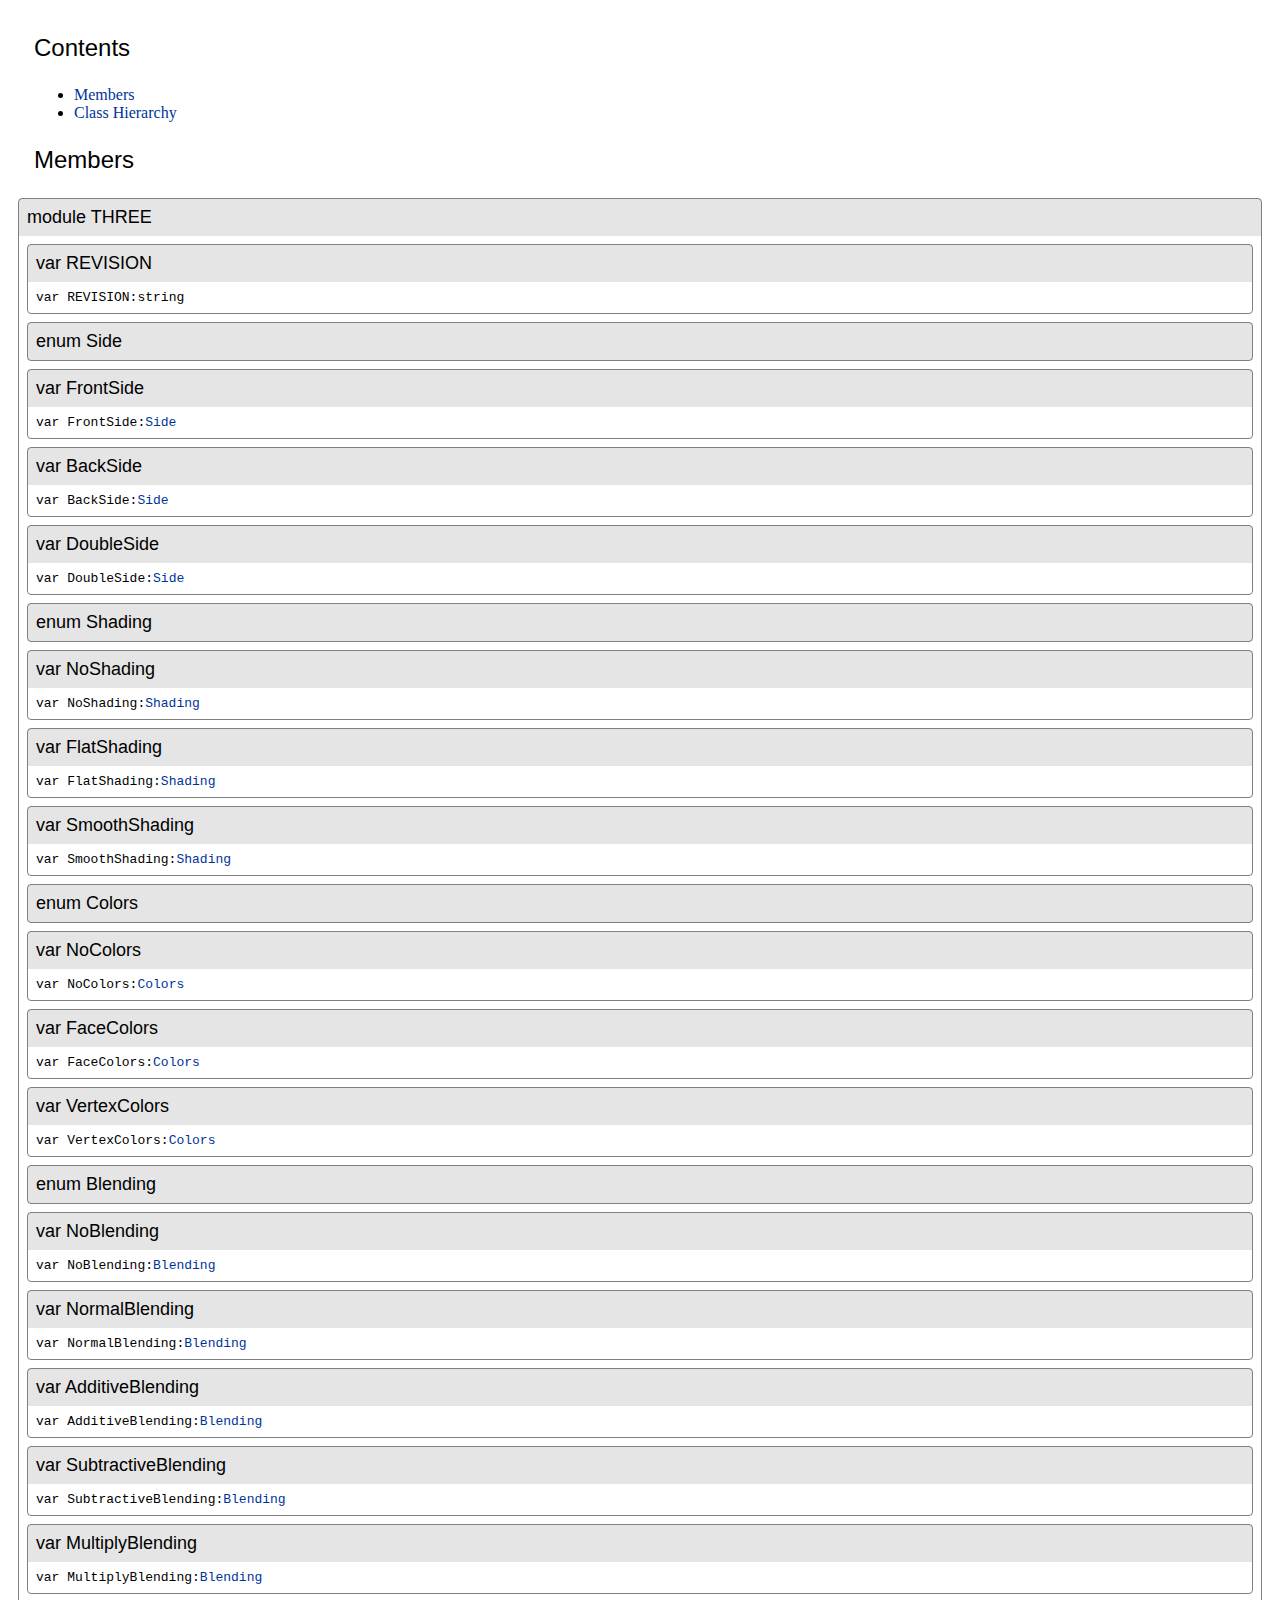
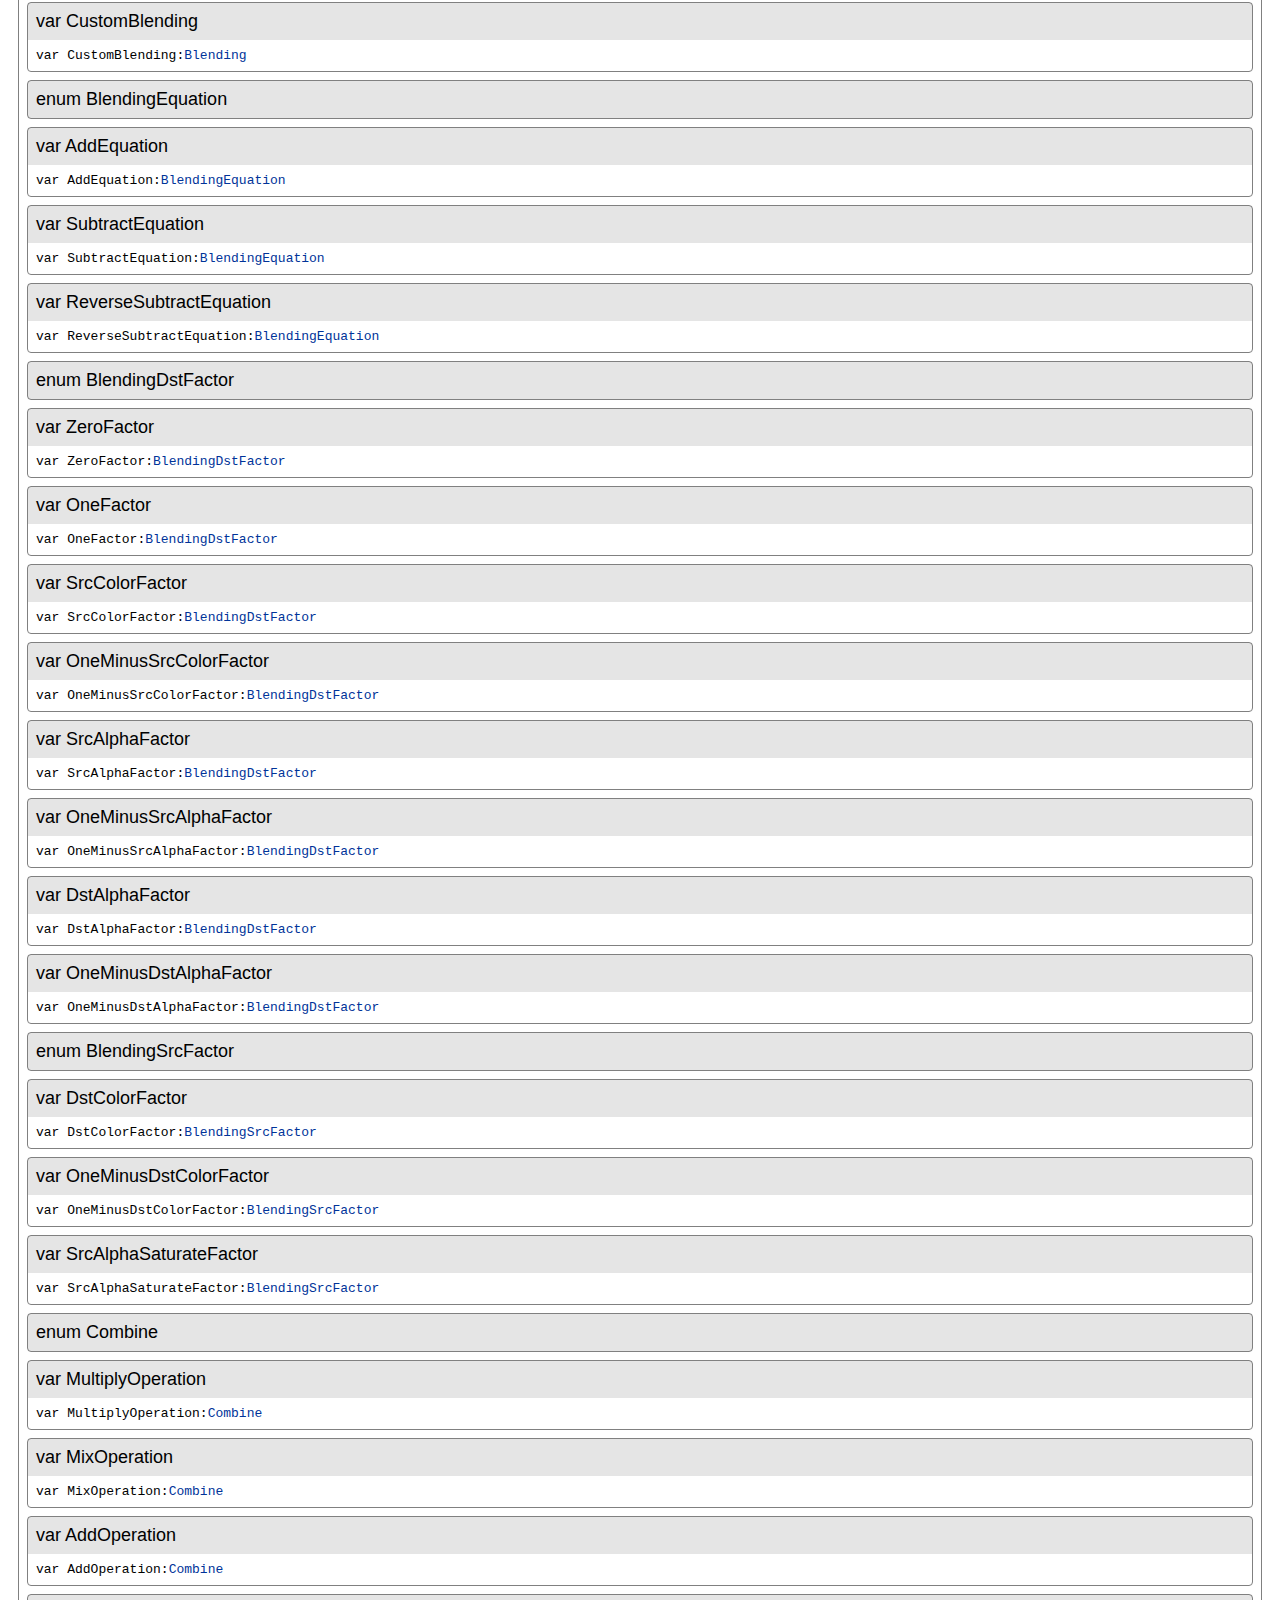
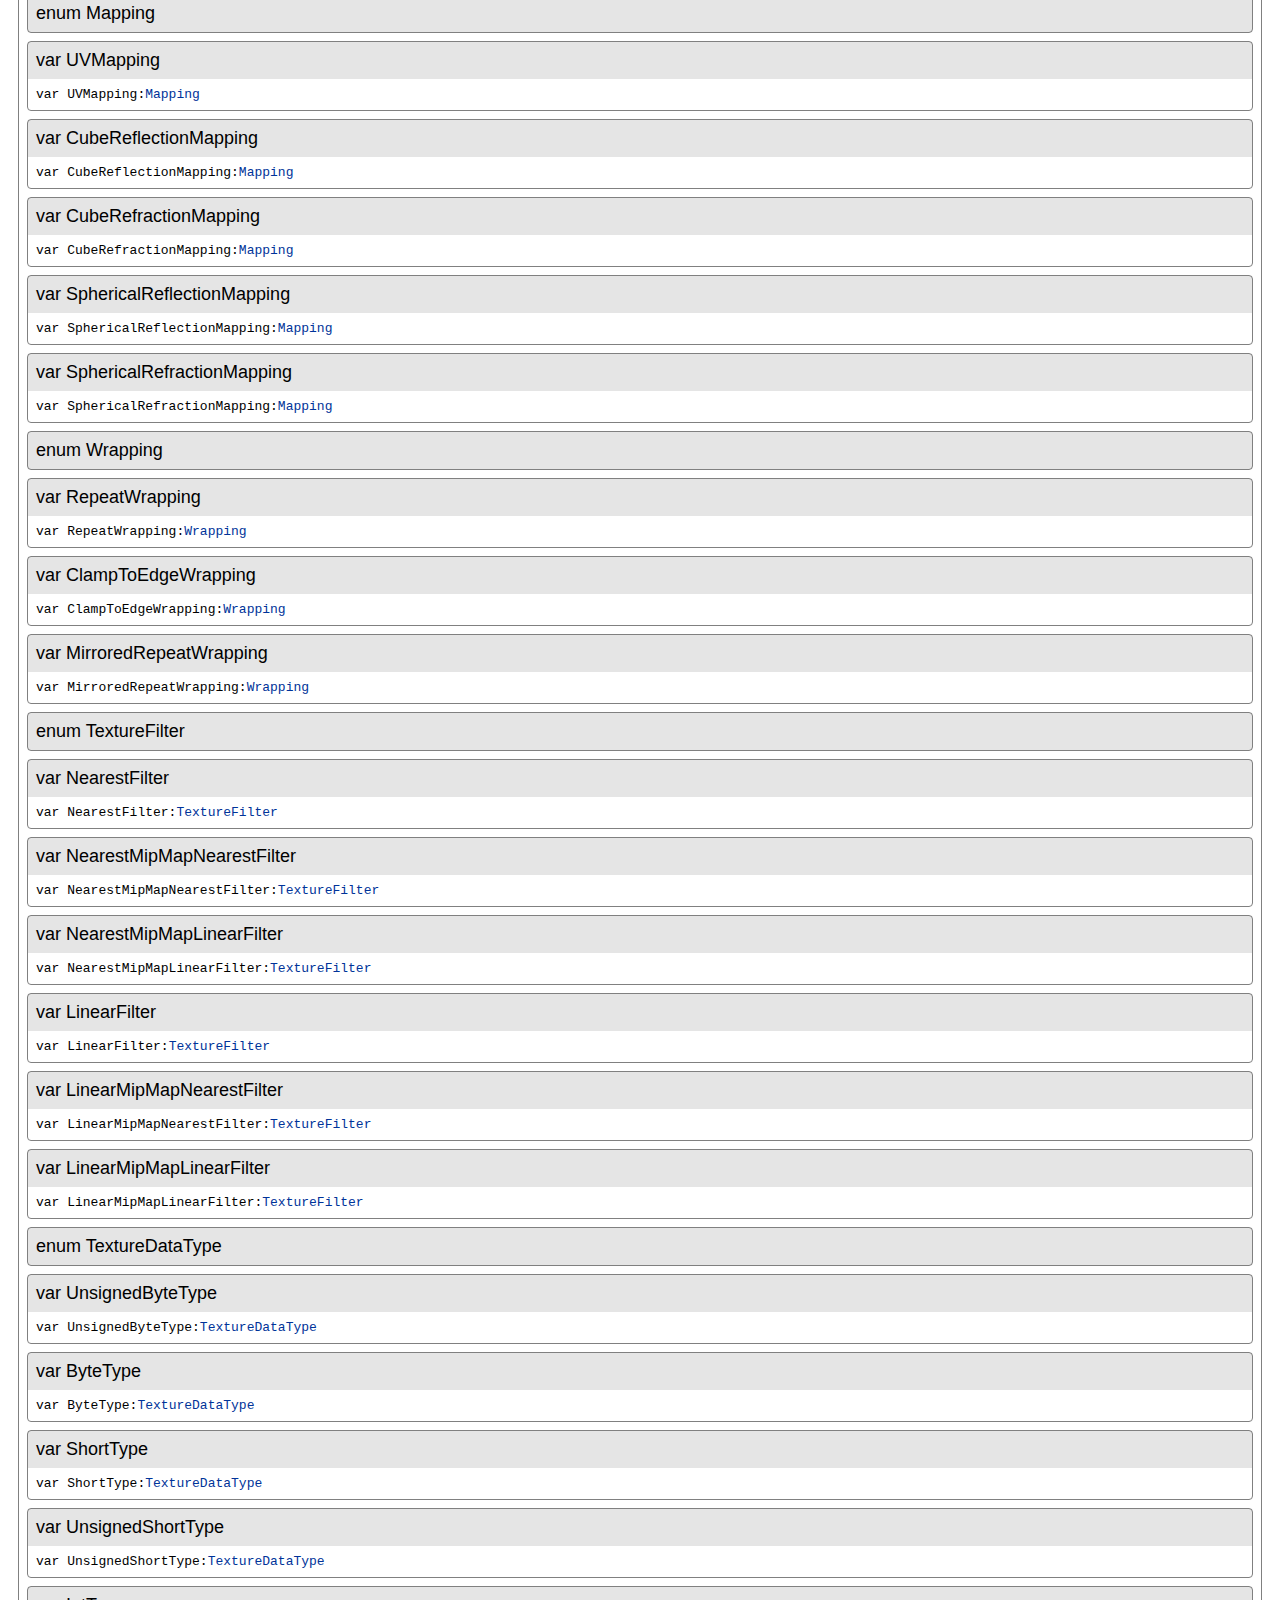
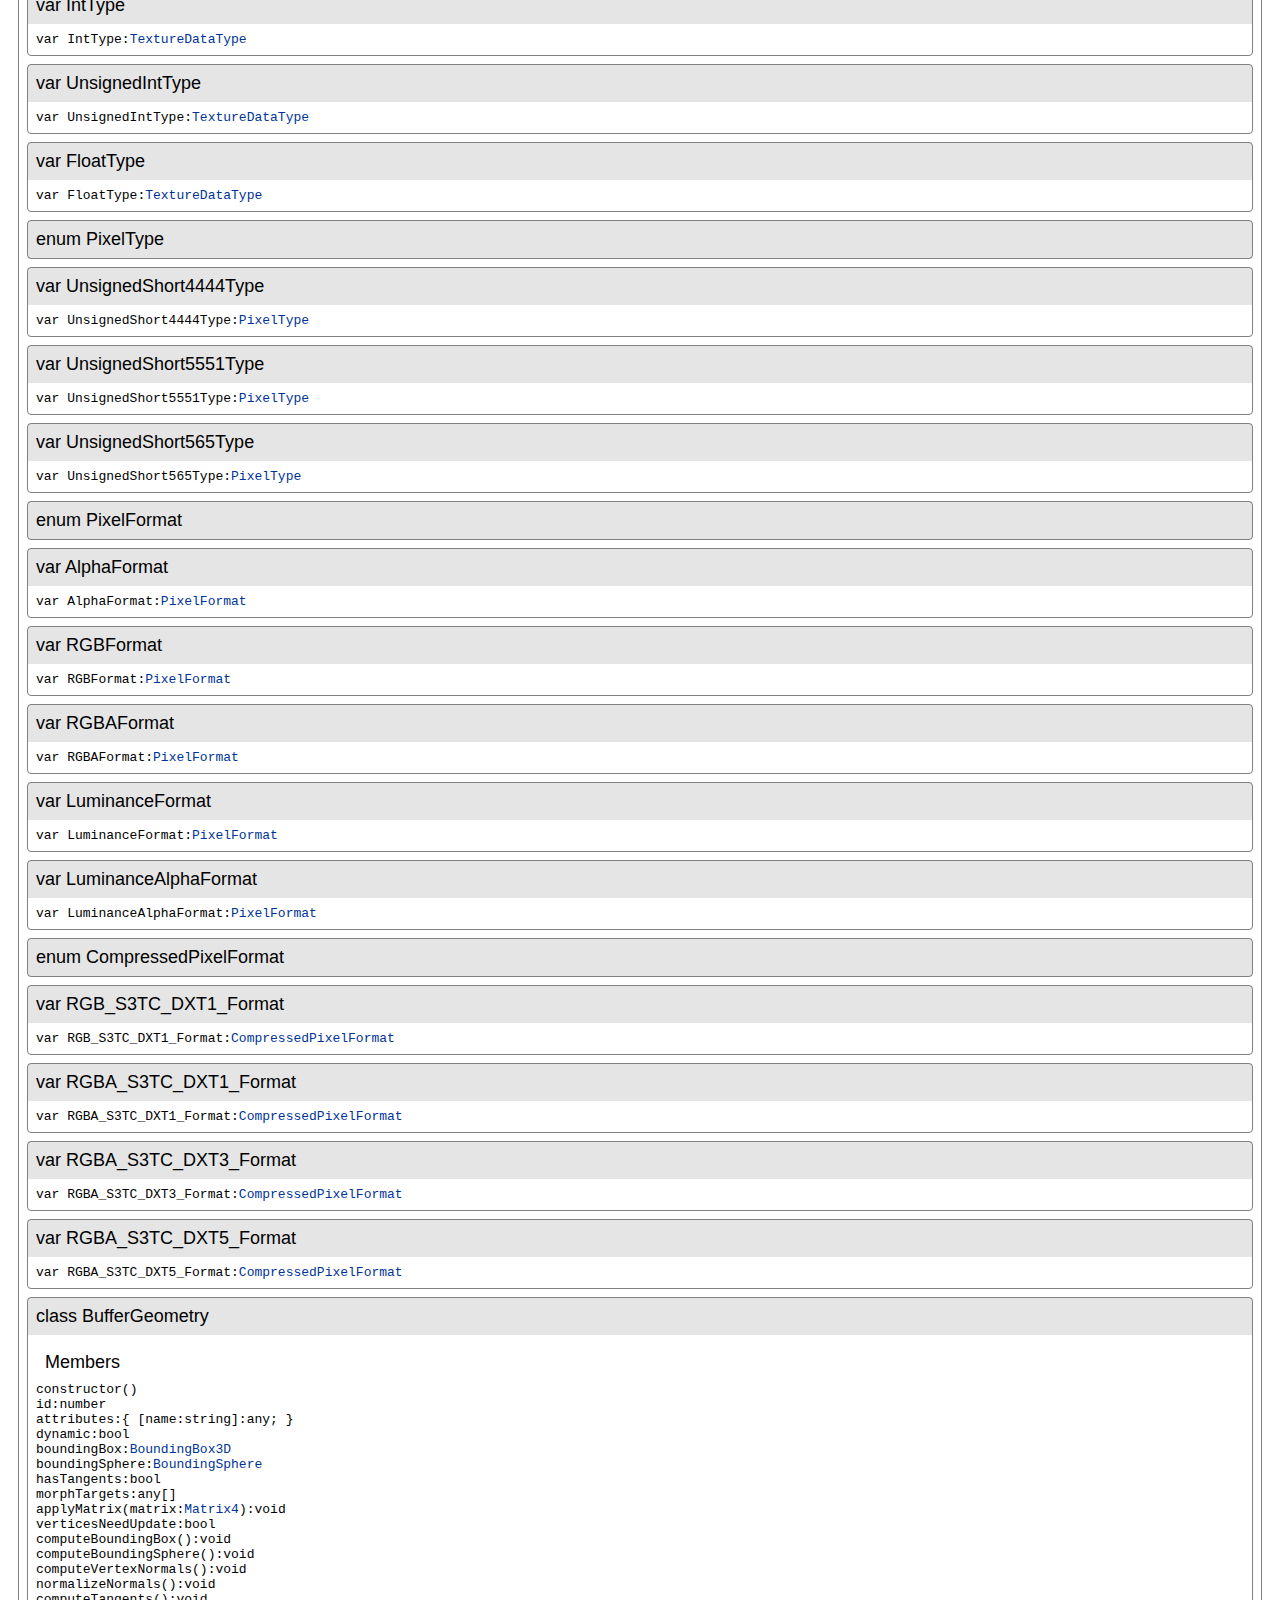
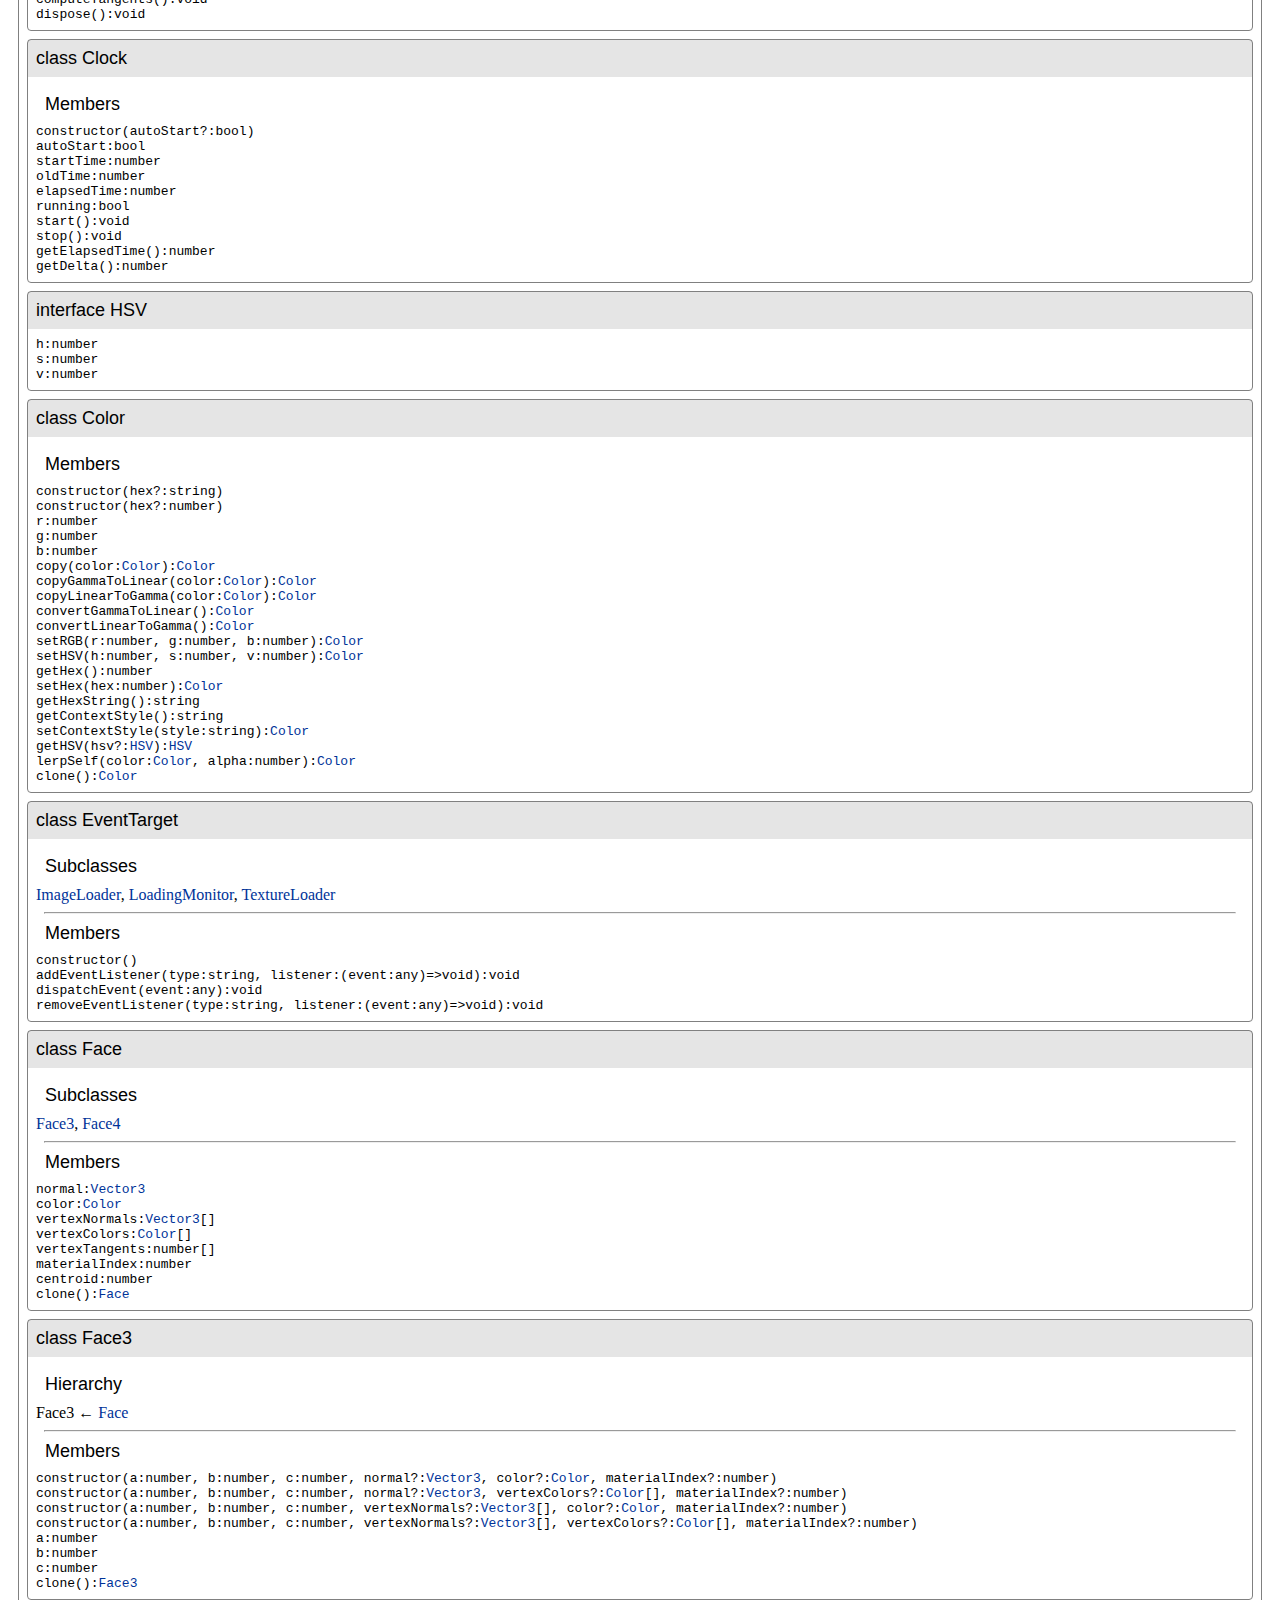
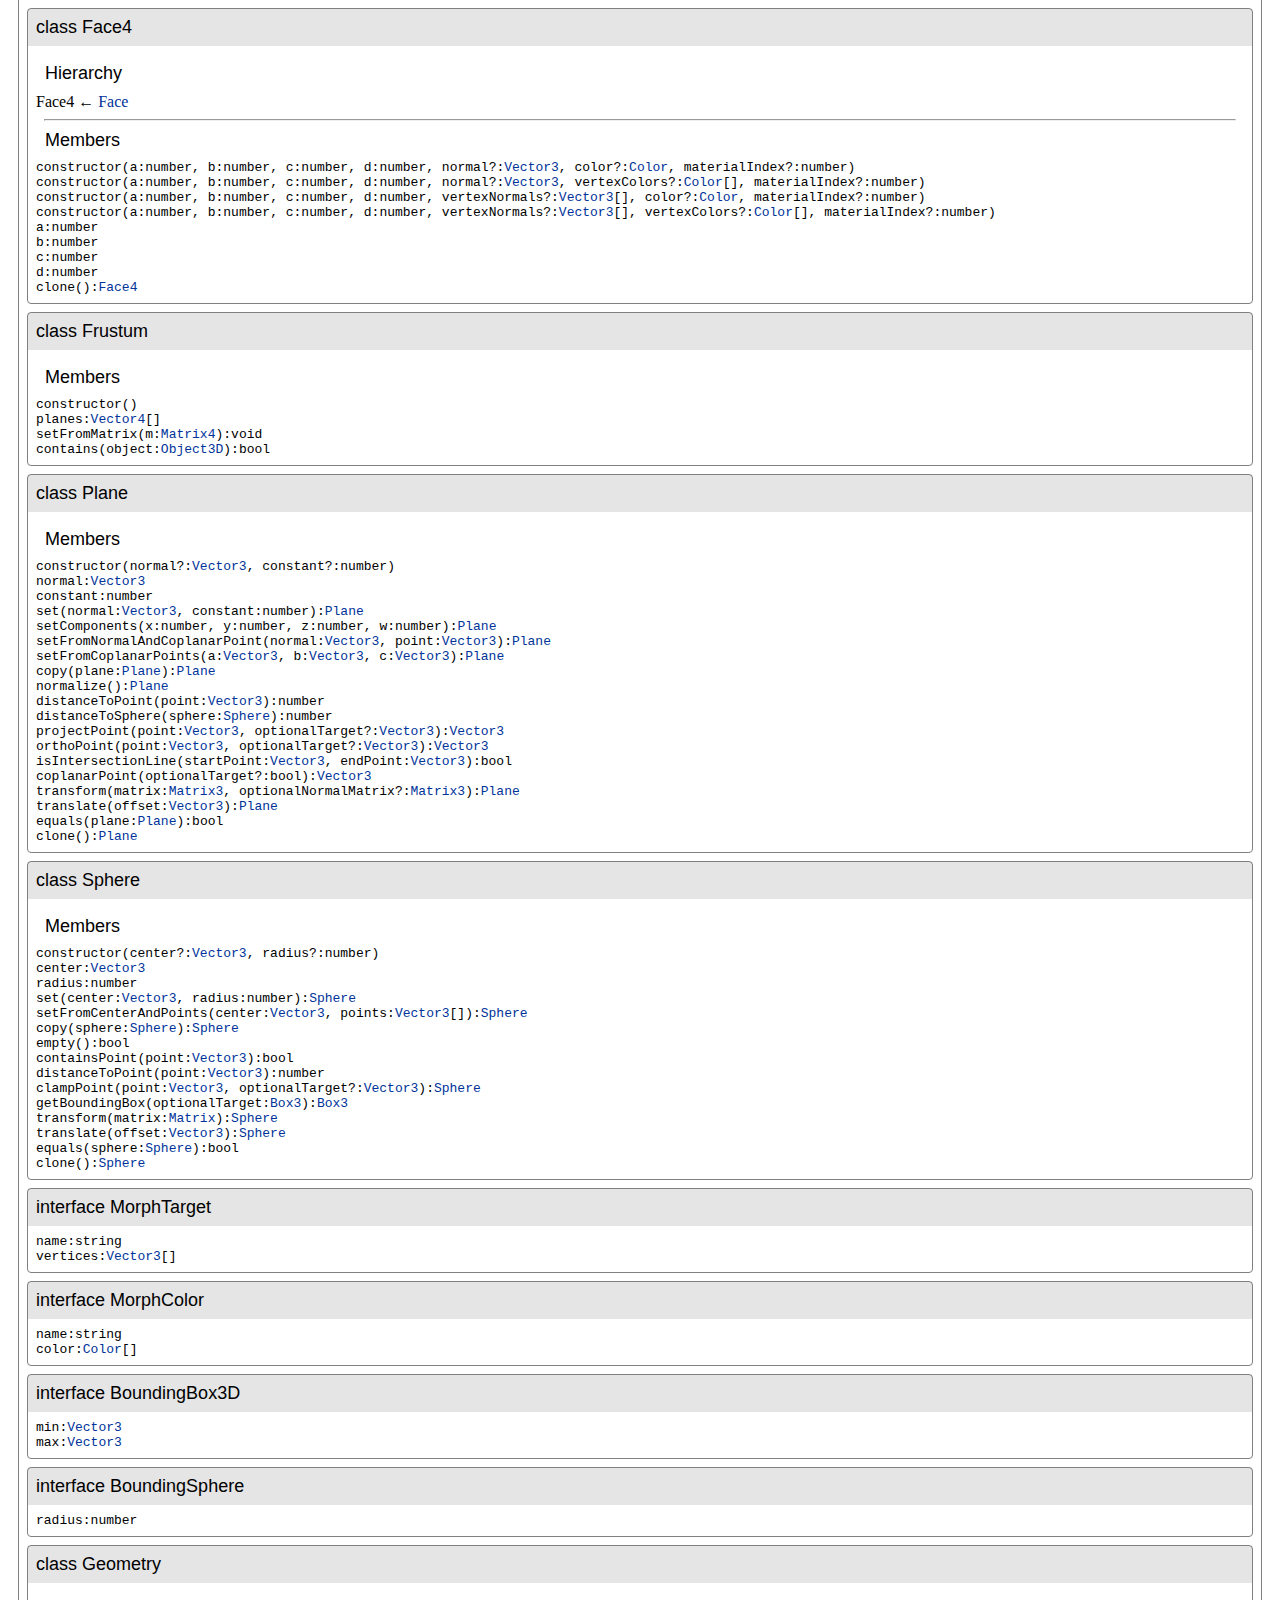
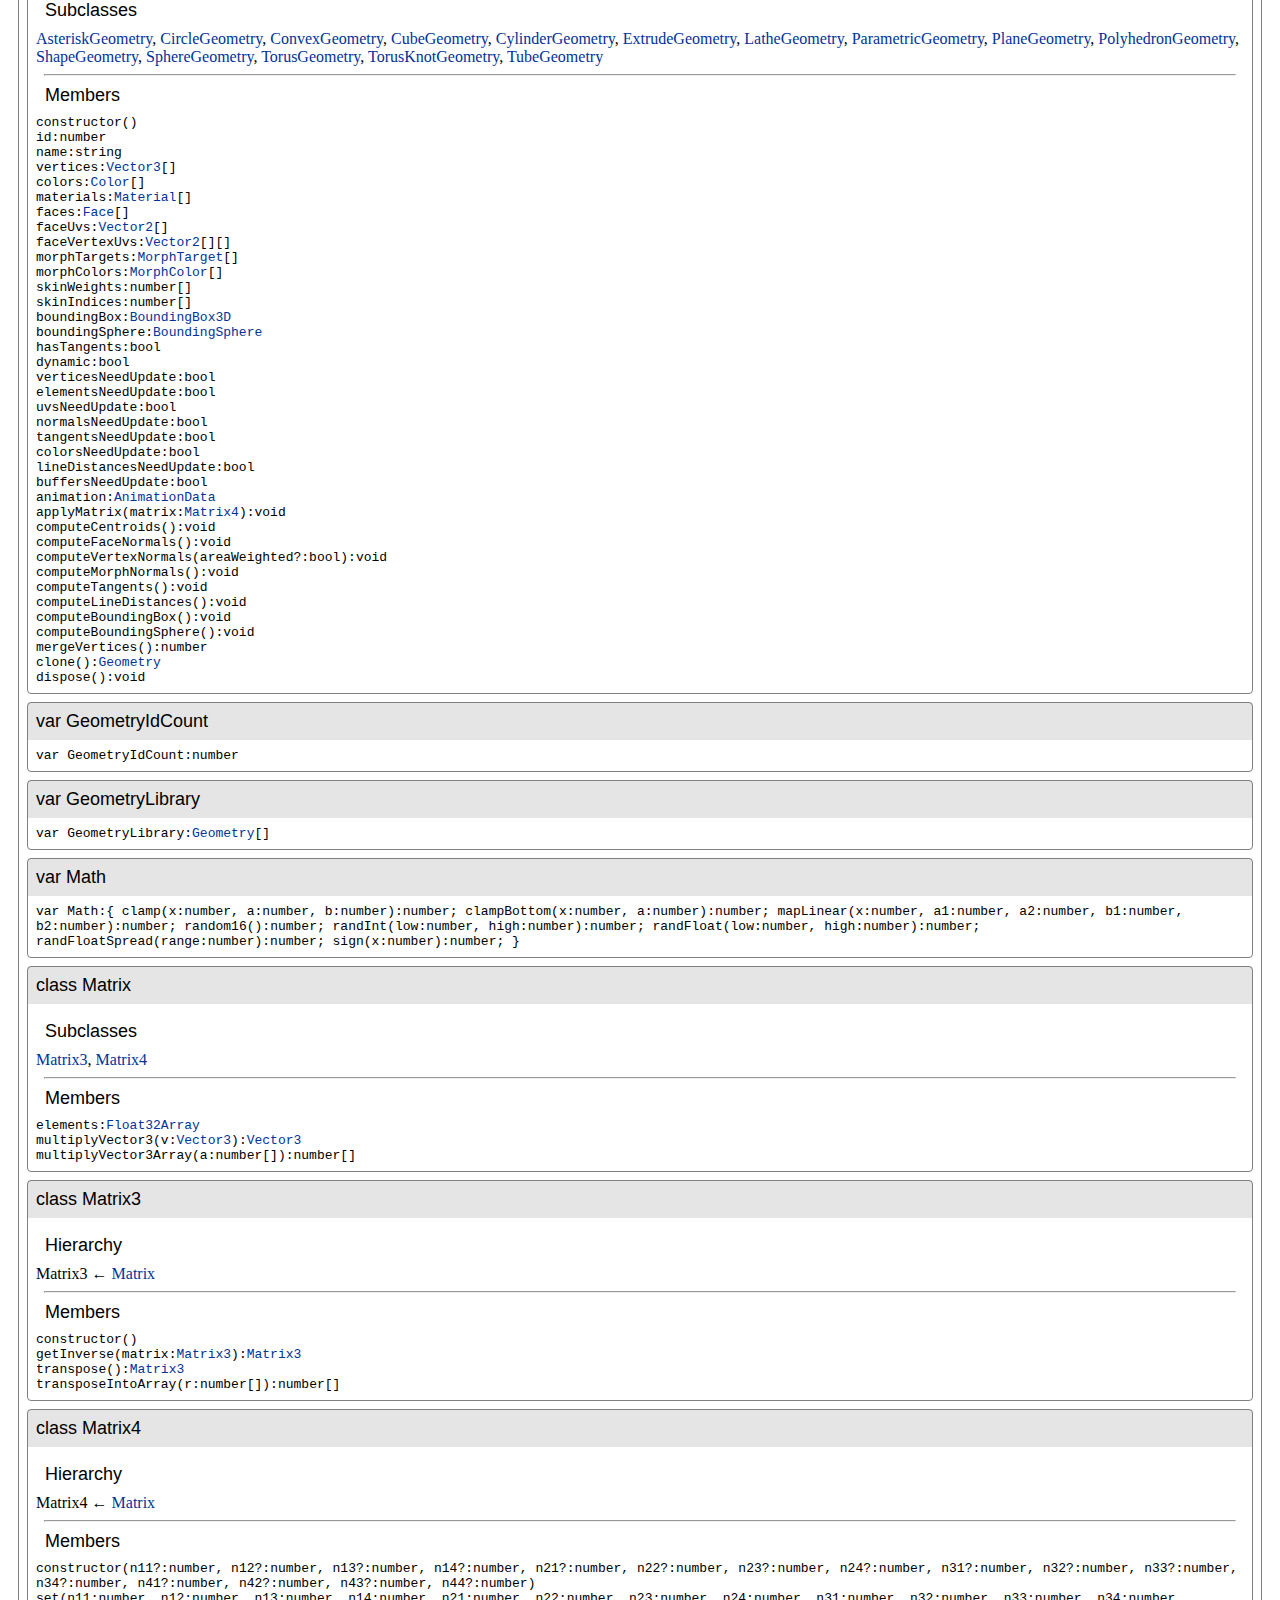
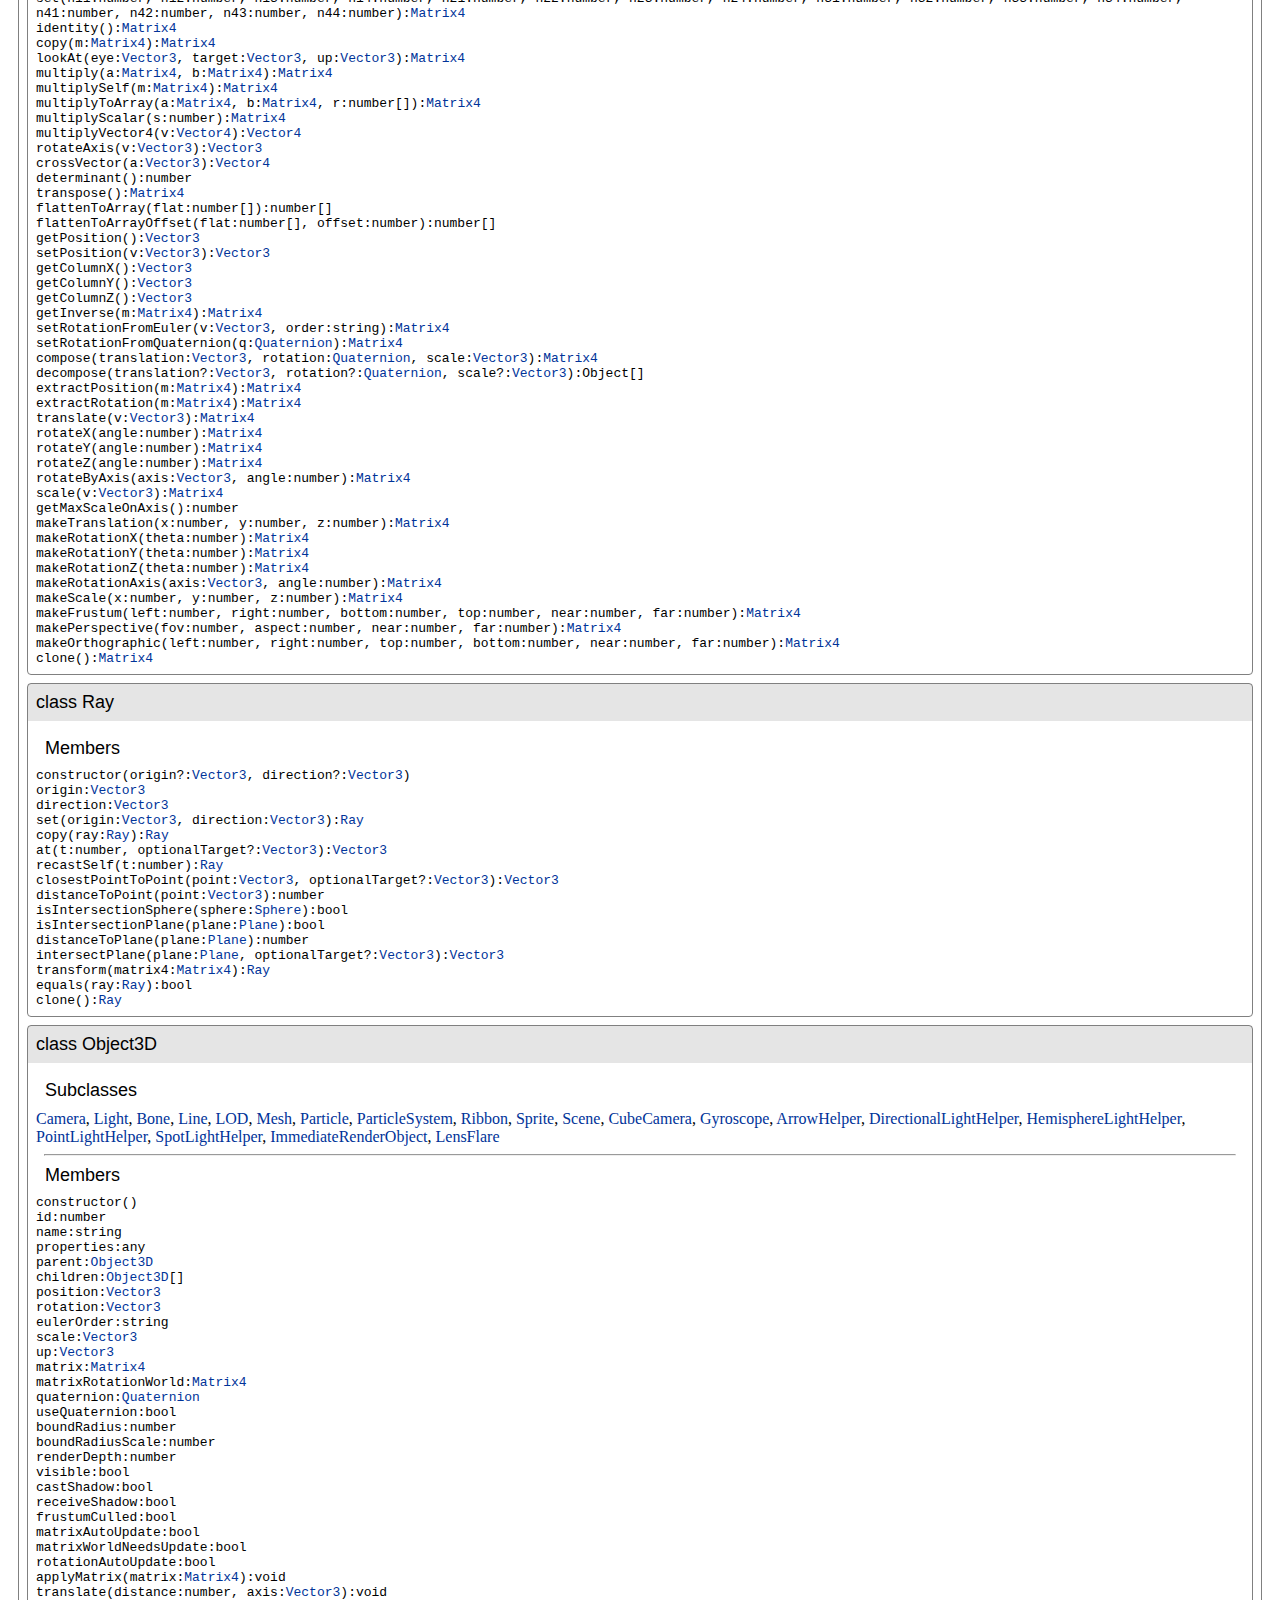
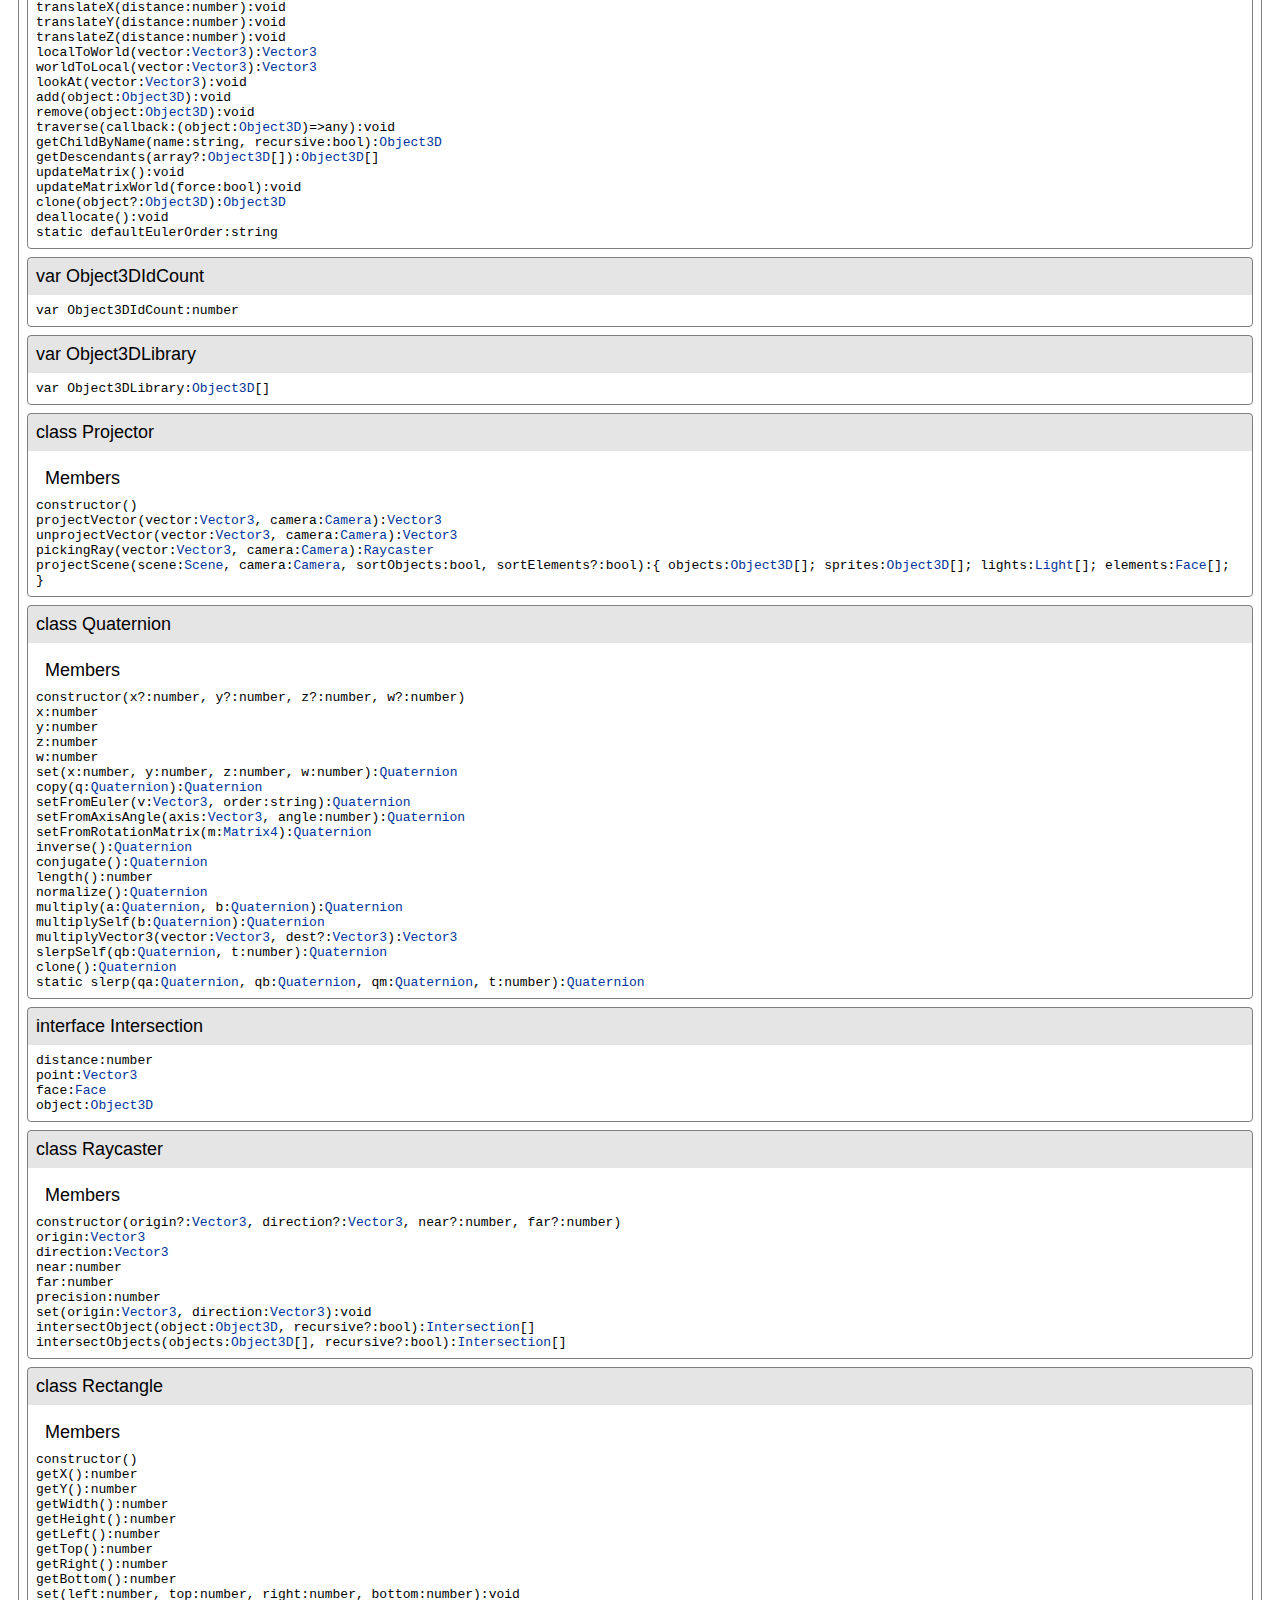
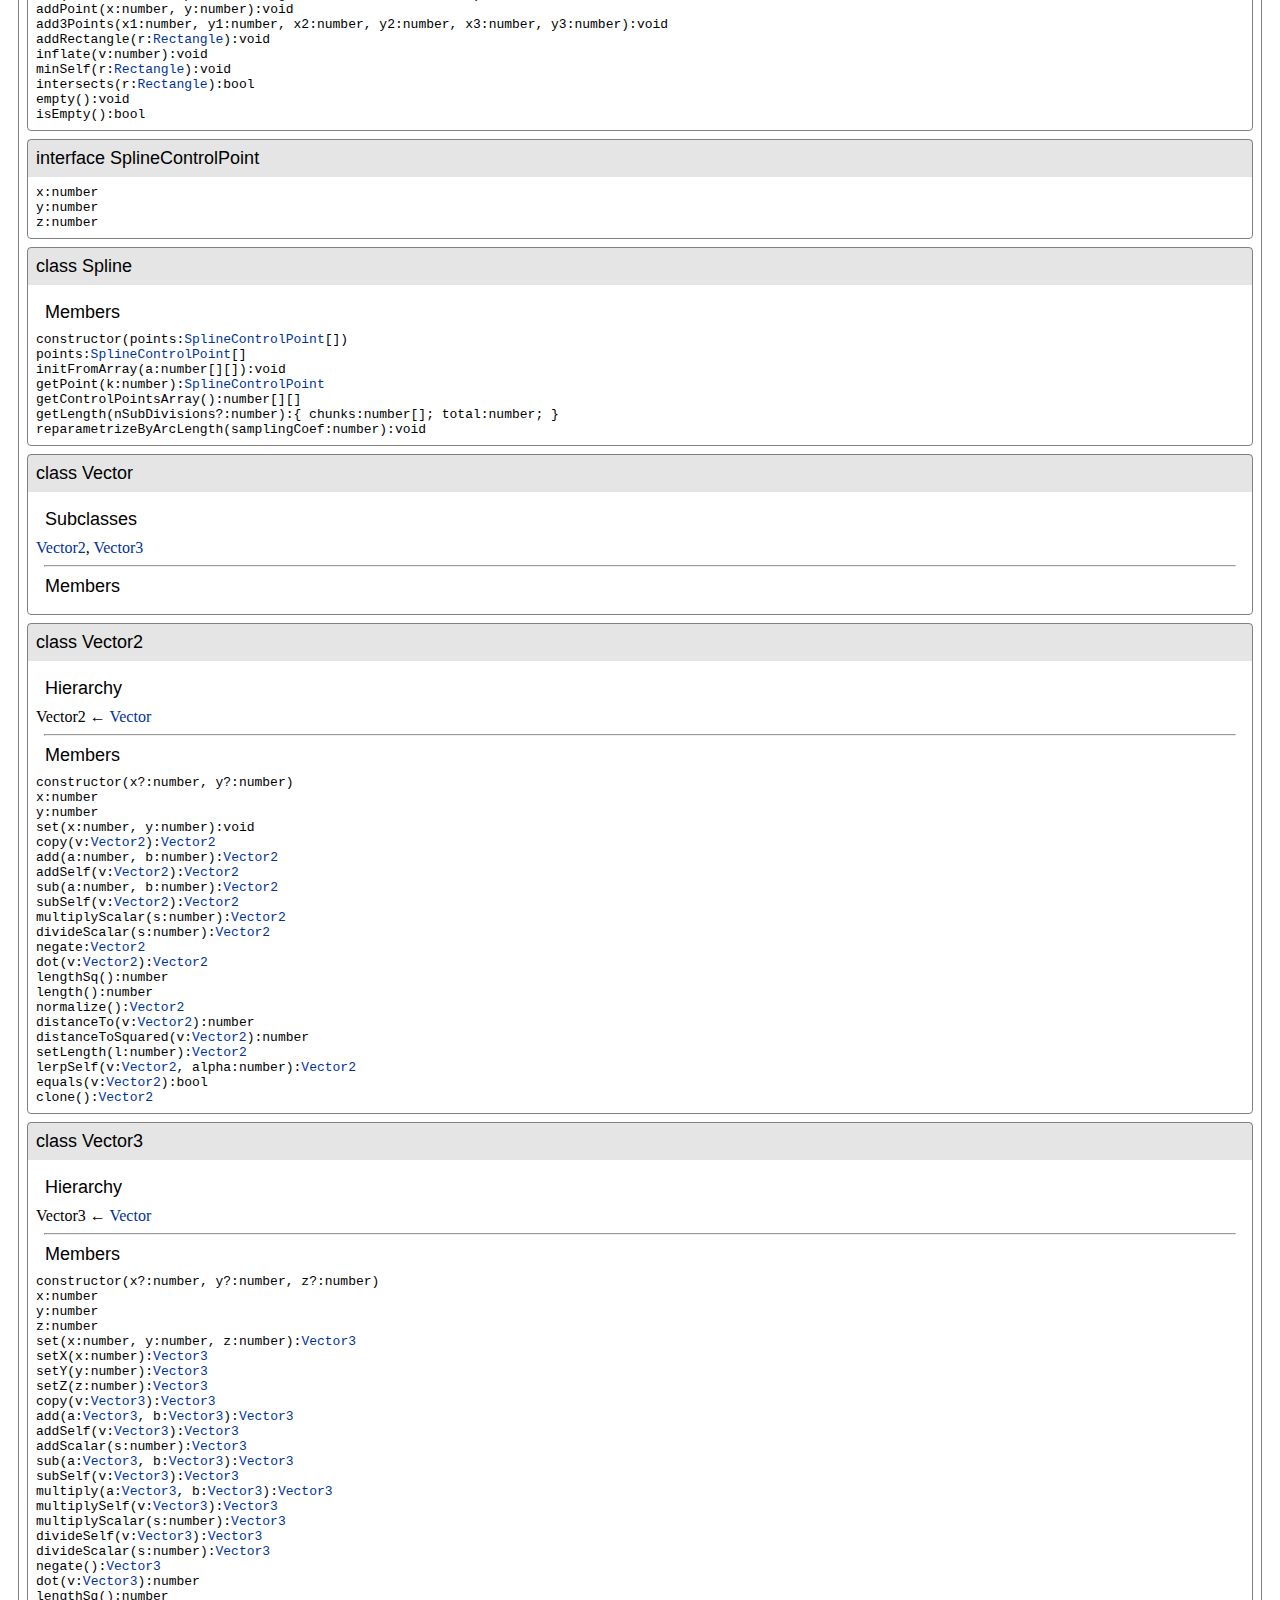
==== three.d.ts.html @ cc97b919 "add three sample docs" ====
<html><head><meta charset="utf-8"><style>*{margin: 0px;padding: 0px;font-size: normal;font-weight: normal;}body{padding: 10px;}input[type=button]{padding: 8px;margin: 4px;}textarea#source{width: 40em;height: 8em;}a{    color:#003399;    text-decoration:none;}a:link {    color:#003399;    text-decoration:none;}a:visited {    color:#003399;    text-decoration:none;}a:hover {    color:#003399;    text-decoration:underline;}a:active {    color:#003399;    text-decoration:underline;}h2{font-family: Segoe UI, Verdana, Arial;font-size: x-large;margin: 1em;}h3{font-family: Segoe UI, Verdana, Arial;font-size: large;margin: 0.5em;}hr{margin: 0.5em;}footer{text-align: center;font-size: small;margin: 1em;}.contents{margin: 1em;margin-left: 4em;}.ts_modulemember{border: solid 1px grey;border-radius: 4px;margin: 8px;}.ts_modulemember_title{font-family: Segoe UI, Verdana, Arial;font-weight: normal;padding: 8px;margin: 0px;font-size: large;background: rgba(0, 0, 0, 0.1);}.ts_modulemember_content{padding: 8px;}.ts_modulemember_description{padding: 8px;padding-left: 64px;}.ts_hierarchey{margin-left: 0.2em;margin-left: 2em;}.ts_module{}.ts_module_title{}.ts_class{}.ts_enum{}.ts_var{}.ts_var_title{}.ts_enum_title{}.ts_interface{}.ts_class_title{}.ts_interface_title{}.ts_code{font-family: monospace;font-size: normal;}.ts_method{}.ts_constructor{}</style></head><body><h2>Contents</h2><ul class="contents"><li><a href="#members">Members</a></li><li><a href="#hierarchy">Class Hierarchy</a></li></ul><a name="members"></a><h2>Members</h2><section class="ts_modulemember ts_module"><h1 class="ts_modulemember_title ts_module_title">module THREE</h1><section><section class="ts_modulemember ts_var"><h1 class="ts_modulemember_title ts_var_title">var REVISION</h1><section class="ts_modulemember_content"><span class="ts_code">var REVISION:<span>string</span></span></section></section><section class="ts_modulemember ts_enum"><a name="THREE.Side"></a><h1 class="ts_modulemember_title ts_enum_title">enum Side</h1></section><section class="ts_modulemember ts_var"><h1 class="ts_modulemember_title ts_var_title">var FrontSide</h1><section class="ts_modulemember_content"><span class="ts_code">var FrontSide:<a href="#THREE.Side">Side</a></span></section></section><section class="ts_modulemember ts_var"><h1 class="ts_modulemember_title ts_var_title">var BackSide</h1><section class="ts_modulemember_content"><span class="ts_code">var BackSide:<a href="#THREE.Side">Side</a></span></section></section><section class="ts_modulemember ts_var"><h1 class="ts_modulemember_title ts_var_title">var DoubleSide</h1><section class="ts_modulemember_content"><span class="ts_code">var DoubleSide:<a href="#THREE.Side">Side</a></span></section></section><section class="ts_modulemember ts_enum"><a name="THREE.Shading"></a><h1 class="ts_modulemember_title ts_enum_title">enum Shading</h1></section><section class="ts_modulemember ts_var"><h1 class="ts_modulemember_title ts_var_title">var NoShading</h1><section class="ts_modulemember_content"><span class="ts_code">var NoShading:<a href="#THREE.Shading">Shading</a></span></section></section><section class="ts_modulemember ts_var"><h1 class="ts_modulemember_title ts_var_title">var FlatShading</h1><section class="ts_modulemember_content"><span class="ts_code">var FlatShading:<a href="#THREE.Shading">Shading</a></span></section></section><section class="ts_modulemember ts_var"><h1 class="ts_modulemember_title ts_var_title">var SmoothShading</h1><section class="ts_modulemember_content"><span class="ts_code">var SmoothShading:<a href="#THREE.Shading">Shading</a></span></section></section><section class="ts_modulemember ts_enum"><a name="THREE.Colors"></a><h1 class="ts_modulemember_title ts_enum_title">enum Colors</h1></section><section class="ts_modulemember ts_var"><h1 class="ts_modulemember_title ts_var_title">var NoColors</h1><section class="ts_modulemember_content"><span class="ts_code">var NoColors:<a href="#THREE.Colors">Colors</a></span></section></section><section class="ts_modulemember ts_var"><h1 class="ts_modulemember_title ts_var_title">var FaceColors</h1><section class="ts_modulemember_content"><span class="ts_code">var FaceColors:<a href="#THREE.Colors">Colors</a></span></section></section><section class="ts_modulemember ts_var"><h1 class="ts_modulemember_title ts_var_title">var VertexColors</h1><section class="ts_modulemember_content"><span class="ts_code">var VertexColors:<a href="#THREE.Colors">Colors</a></span></section></section><section class="ts_modulemember ts_enum"><a name="THREE.Blending"></a><h1 class="ts_modulemember_title ts_enum_title">enum Blending</h1></section><section class="ts_modulemember ts_var"><h1 class="ts_modulemember_title ts_var_title">var NoBlending</h1><section class="ts_modulemember_content"><span class="ts_code">var NoBlending:<a href="#THREE.Blending">Blending</a></span></section></section><section class="ts_modulemember ts_var"><h1 class="ts_modulemember_title ts_var_title">var NormalBlending</h1><section class="ts_modulemember_content"><span class="ts_code">var NormalBlending:<a href="#THREE.Blending">Blending</a></span></section></section><section class="ts_modulemember ts_var"><h1 class="ts_modulemember_title ts_var_title">var AdditiveBlending</h1><section class="ts_modulemember_content"><span class="ts_code">var AdditiveBlending:<a href="#THREE.Blending">Blending</a></span></section></section><section class="ts_modulemember ts_var"><h1 class="ts_modulemember_title ts_var_title">var SubtractiveBlending</h1><section class="ts_modulemember_content"><span class="ts_code">var SubtractiveBlending:<a href="#THREE.Blending">Blending</a></span></section></section><section class="ts_modulemember ts_var"><h1 class="ts_modulemember_title ts_var_title">var MultiplyBlending</h1><section class="ts_modulemember_content"><span class="ts_code">var MultiplyBlending:<a href="#THREE.Blending">Blending</a></span></section></section><section class="ts_modulemember ts_var"><h1 class="ts_modulemember_title ts_var_title">var CustomBlending</h1><section class="ts_modulemember_content"><span class="ts_code">var CustomBlending:<a href="#THREE.Blending">Blending</a></span></section></section><section class="ts_modulemember ts_enum"><a name="THREE.BlendingEquation"></a><h1 class="ts_modulemember_title ts_enum_title">enum BlendingEquation</h1></section><section class="ts_modulemember ts_var"><h1 class="ts_modulemember_title ts_var_title">var AddEquation</h1><section class="ts_modulemember_content"><span class="ts_code">var AddEquation:<a href="#THREE.BlendingEquation">BlendingEquation</a></span></section></section><section class="ts_modulemember ts_var"><h1 class="ts_modulemember_title ts_var_title">var SubtractEquation</h1><section class="ts_modulemember_content"><span class="ts_code">var SubtractEquation:<a href="#THREE.BlendingEquation">BlendingEquation</a></span></section></section><section class="ts_modulemember ts_var"><h1 class="ts_modulemember_title ts_var_title">var ReverseSubtractEquation</h1><section class="ts_modulemember_content"><span class="ts_code">var ReverseSubtractEquation:<a href="#THREE.BlendingEquation">BlendingEquation</a></span></section></section><section class="ts_modulemember ts_enum"><a name="THREE.BlendingDstFactor"></a><h1 class="ts_modulemember_title ts_enum_title">enum BlendingDstFactor</h1></section><section class="ts_modulemember ts_var"><h1 class="ts_modulemember_title ts_var_title">var ZeroFactor</h1><section class="ts_modulemember_content"><span class="ts_code">var ZeroFactor:<a href="#THREE.BlendingDstFactor">BlendingDstFactor</a></span></section></section><section class="ts_modulemember ts_var"><h1 class="ts_modulemember_title ts_var_title">var OneFactor</h1><section class="ts_modulemember_content"><span class="ts_code">var OneFactor:<a href="#THREE.BlendingDstFactor">BlendingDstFactor</a></span></section></section><section class="ts_modulemember ts_var"><h1 class="ts_modulemember_title ts_var_title">var SrcColorFactor</h1><section class="ts_modulemember_content"><span class="ts_code">var SrcColorFactor:<a href="#THREE.BlendingDstFactor">BlendingDstFactor</a></span></section></section><section class="ts_modulemember ts_var"><h1 class="ts_modulemember_title ts_var_title">var OneMinusSrcColorFactor</h1><section class="ts_modulemember_content"><span class="ts_code">var OneMinusSrcColorFactor:<a href="#THREE.BlendingDstFactor">BlendingDstFactor</a></span></section></section><section class="ts_modulemember ts_var"><h1 class="ts_modulemember_title ts_var_title">var SrcAlphaFactor</h1><section class="ts_modulemember_content"><span class="ts_code">var SrcAlphaFactor:<a href="#THREE.BlendingDstFactor">BlendingDstFactor</a></span></section></section><section class="ts_modulemember ts_var"><h1 class="ts_modulemember_title ts_var_title">var OneMinusSrcAlphaFactor</h1><section class="ts_modulemember_content"><span class="ts_code">var OneMinusSrcAlphaFactor:<a href="#THREE.BlendingDstFactor">BlendingDstFactor</a></span></section></section><section class="ts_modulemember ts_var"><h1 class="ts_modulemember_title ts_var_title">var DstAlphaFactor</h1><section class="ts_modulemember_content"><span class="ts_code">var DstAlphaFactor:<a href="#THREE.BlendingDstFactor">BlendingDstFactor</a></span></section></section><section class="ts_modulemember ts_var"><h1 class="ts_modulemember_title ts_var_title">var OneMinusDstAlphaFactor</h1><section class="ts_modulemember_content"><span class="ts_code">var OneMinusDstAlphaFactor:<a href="#THREE.BlendingDstFactor">BlendingDstFactor</a></span></section></section><section class="ts_modulemember ts_enum"><a name="THREE.BlendingSrcFactor"></a><h1 class="ts_modulemember_title ts_enum_title">enum BlendingSrcFactor</h1></section><section class="ts_modulemember ts_var"><h1 class="ts_modulemember_title ts_var_title">var DstColorFactor</h1><section class="ts_modulemember_content"><span class="ts_code">var DstColorFactor:<a href="#THREE.BlendingSrcFactor">BlendingSrcFactor</a></span></section></section><section class="ts_modulemember ts_var"><h1 class="ts_modulemember_title ts_var_title">var OneMinusDstColorFactor</h1><section class="ts_modulemember_content"><span class="ts_code">var OneMinusDstColorFactor:<a href="#THREE.BlendingSrcFactor">BlendingSrcFactor</a></span></section></section><section class="ts_modulemember ts_var"><h1 class="ts_modulemember_title ts_var_title">var SrcAlphaSaturateFactor</h1><section class="ts_modulemember_content"><span class="ts_code">var SrcAlphaSaturateFactor:<a href="#THREE.BlendingSrcFactor">BlendingSrcFactor</a></span></section></section><section class="ts_modulemember ts_enum"><a name="THREE.Combine"></a><h1 class="ts_modulemember_title ts_enum_title">enum Combine</h1></section><section class="ts_modulemember ts_var"><h1 class="ts_modulemember_title ts_var_title">var MultiplyOperation</h1><section class="ts_modulemember_content"><span class="ts_code">var MultiplyOperation:<a href="#THREE.Combine">Combine</a></span></section></section><section class="ts_modulemember ts_var"><h1 class="ts_modulemember_title ts_var_title">var MixOperation</h1><section class="ts_modulemember_content"><span class="ts_code">var MixOperation:<a href="#THREE.Combine">Combine</a></span></section></section><section class="ts_modulemember ts_var"><h1 class="ts_modulemember_title ts_var_title">var AddOperation</h1><section class="ts_modulemember_content"><span class="ts_code">var AddOperation:<a href="#THREE.Combine">Combine</a></span></section></section><section class="ts_modulemember ts_enum"><a name="THREE.Mapping"></a><h1 class="ts_modulemember_title ts_enum_title">enum Mapping</h1></section><section class="ts_modulemember ts_var"><h1 class="ts_modulemember_title ts_var_title">var UVMapping</h1><section class="ts_modulemember_content"><span class="ts_code">var UVMapping:<a href="#THREE.Mapping">Mapping</a></span></section></section><section class="ts_modulemember ts_var"><h1 class="ts_modulemember_title ts_var_title">var CubeReflectionMapping</h1><section class="ts_modulemember_content"><span class="ts_code">var CubeReflectionMapping:<a href="#THREE.Mapping">Mapping</a></span></section></section><section class="ts_modulemember ts_var"><h1 class="ts_modulemember_title ts_var_title">var CubeRefractionMapping</h1><section class="ts_modulemember_content"><span class="ts_code">var CubeRefractionMapping:<a href="#THREE.Mapping">Mapping</a></span></section></section><section class="ts_modulemember ts_var"><h1 class="ts_modulemember_title ts_var_title">var SphericalReflectionMapping</h1><section class="ts_modulemember_content"><span class="ts_code">var SphericalReflectionMapping:<a href="#THREE.Mapping">Mapping</a></span></section></section><section class="ts_modulemember ts_var"><h1 class="ts_modulemember_title ts_var_title">var SphericalRefractionMapping</h1><section class="ts_modulemember_content"><span class="ts_code">var SphericalRefractionMapping:<a href="#THREE.Mapping">Mapping</a></span></section></section><section class="ts_modulemember ts_enum"><a name="THREE.Wrapping"></a><h1 class="ts_modulemember_title ts_enum_title">enum Wrapping</h1></section><section class="ts_modulemember ts_var"><h1 class="ts_modulemember_title ts_var_title">var RepeatWrapping</h1><section class="ts_modulemember_content"><span class="ts_code">var RepeatWrapping:<a href="#THREE.Wrapping">Wrapping</a></span></section></section><section class="ts_modulemember ts_var"><h1 class="ts_modulemember_title ts_var_title">var ClampToEdgeWrapping</h1><section class="ts_modulemember_content"><span class="ts_code">var ClampToEdgeWrapping:<a href="#THREE.Wrapping">Wrapping</a></span></section></section><section class="ts_modulemember ts_var"><h1 class="ts_modulemember_title ts_var_title">var MirroredRepeatWrapping</h1><section class="ts_modulemember_content"><span class="ts_code">var MirroredRepeatWrapping:<a href="#THREE.Wrapping">Wrapping</a></span></section></section><section class="ts_modulemember ts_enum"><a name="THREE.TextureFilter"></a><h1 class="ts_modulemember_title ts_enum_title">enum TextureFilter</h1></section><section class="ts_modulemember ts_var"><h1 class="ts_modulemember_title ts_var_title">var NearestFilter</h1><section class="ts_modulemember_content"><span class="ts_code">var NearestFilter:<a href="#THREE.TextureFilter">TextureFilter</a></span></section></section><section class="ts_modulemember ts_var"><h1 class="ts_modulemember_title ts_var_title">var NearestMipMapNearestFilter</h1><section class="ts_modulemember_content"><span class="ts_code">var NearestMipMapNearestFilter:<a href="#THREE.TextureFilter">TextureFilter</a></span></section></section><section class="ts_modulemember ts_var"><h1 class="ts_modulemember_title ts_var_title">var NearestMipMapLinearFilter</h1><section class="ts_modulemember_content"><span class="ts_code">var NearestMipMapLinearFilter:<a href="#THREE.TextureFilter">TextureFilter</a></span></section></section><section class="ts_modulemember ts_var"><h1 class="ts_modulemember_title ts_var_title">var LinearFilter</h1><section class="ts_modulemember_content"><span class="ts_code">var LinearFilter:<a href="#THREE.TextureFilter">TextureFilter</a></span></section></section><section class="ts_modulemember ts_var"><h1 class="ts_modulemember_title ts_var_title">var LinearMipMapNearestFilter</h1><section class="ts_modulemember_content"><span class="ts_code">var LinearMipMapNearestFilter:<a href="#THREE.TextureFilter">TextureFilter</a></span></section></section><section class="ts_modulemember ts_var"><h1 class="ts_modulemember_title ts_var_title">var LinearMipMapLinearFilter</h1><section class="ts_modulemember_content"><span class="ts_code">var LinearMipMapLinearFilter:<a href="#THREE.TextureFilter">TextureFilter</a></span></section></section><section class="ts_modulemember ts_enum"><a name="THREE.TextureDataType"></a><h1 class="ts_modulemember_title ts_enum_title">enum TextureDataType</h1></section><section class="ts_modulemember ts_var"><h1 class="ts_modulemember_title ts_var_title">var UnsignedByteType</h1><section class="ts_modulemember_content"><span class="ts_code">var UnsignedByteType:<a href="#THREE.TextureDataType">TextureDataType</a></span></section></section><section class="ts_modulemember ts_var"><h1 class="ts_modulemember_title ts_var_title">var ByteType</h1><section class="ts_modulemember_content"><span class="ts_code">var ByteType:<a href="#THREE.TextureDataType">TextureDataType</a></span></section></section><section class="ts_modulemember ts_var"><h1 class="ts_modulemember_title ts_var_title">var ShortType</h1><section class="ts_modulemember_content"><span class="ts_code">var ShortType:<a href="#THREE.TextureDataType">TextureDataType</a></span></section></section><section class="ts_modulemember ts_var"><h1 class="ts_modulemember_title ts_var_title">var UnsignedShortType</h1><section class="ts_modulemember_content"><span class="ts_code">var UnsignedShortType:<a href="#THREE.TextureDataType">TextureDataType</a></span></section></section><section class="ts_modulemember ts_var"><h1 class="ts_modulemember_title ts_var_title">var IntType</h1><section class="ts_modulemember_content"><span class="ts_code">var IntType:<a href="#THREE.TextureDataType">TextureDataType</a></span></section></section><section class="ts_modulemember ts_var"><h1 class="ts_modulemember_title ts_var_title">var UnsignedIntType</h1><section class="ts_modulemember_content"><span class="ts_code">var UnsignedIntType:<a href="#THREE.TextureDataType">TextureDataType</a></span></section></section><section class="ts_modulemember ts_var"><h1 class="ts_modulemember_title ts_var_title">var FloatType</h1><section class="ts_modulemember_content"><span class="ts_code">var FloatType:<a href="#THREE.TextureDataType">TextureDataType</a></span></section></section><section class="ts_modulemember ts_enum"><a name="THREE.PixelType"></a><h1 class="ts_modulemember_title ts_enum_title">enum PixelType</h1></section><section class="ts_modulemember ts_var"><h1 class="ts_modulemember_title ts_var_title">var UnsignedShort4444Type</h1><section class="ts_modulemember_content"><span class="ts_code">var UnsignedShort4444Type:<a href="#THREE.PixelType">PixelType</a></span></section></section><section class="ts_modulemember ts_var"><h1 class="ts_modulemember_title ts_var_title">var UnsignedShort5551Type</h1><section class="ts_modulemember_content"><span class="ts_code">var UnsignedShort5551Type:<a href="#THREE.PixelType">PixelType</a></span></section></section><section class="ts_modulemember ts_var"><h1 class="ts_modulemember_title ts_var_title">var UnsignedShort565Type</h1><section class="ts_modulemember_content"><span class="ts_code">var UnsignedShort565Type:<a href="#THREE.PixelType">PixelType</a></span></section></section><section class="ts_modulemember ts_enum"><a name="THREE.PixelFormat"></a><h1 class="ts_modulemember_title ts_enum_title">enum PixelFormat</h1></section><section class="ts_modulemember ts_var"><h1 class="ts_modulemember_title ts_var_title">var AlphaFormat</h1><section class="ts_modulemember_content"><span class="ts_code">var AlphaFormat:<a href="#THREE.PixelFormat">PixelFormat</a></span></section></section><section class="ts_modulemember ts_var"><h1 class="ts_modulemember_title ts_var_title">var RGBFormat</h1><section class="ts_modulemember_content"><span class="ts_code">var RGBFormat:<a href="#THREE.PixelFormat">PixelFormat</a></span></section></section><section class="ts_modulemember ts_var"><h1 class="ts_modulemember_title ts_var_title">var RGBAFormat</h1><section class="ts_modulemember_content"><span class="ts_code">var RGBAFormat:<a href="#THREE.PixelFormat">PixelFormat</a></span></section></section><section class="ts_modulemember ts_var"><h1 class="ts_modulemember_title ts_var_title">var LuminanceFormat</h1><section class="ts_modulemember_content"><span class="ts_code">var LuminanceFormat:<a href="#THREE.PixelFormat">PixelFormat</a></span></section></section><section class="ts_modulemember ts_var"><h1 class="ts_modulemember_title ts_var_title">var LuminanceAlphaFormat</h1><section class="ts_modulemember_content"><span class="ts_code">var LuminanceAlphaFormat:<a href="#THREE.PixelFormat">PixelFormat</a></span></section></section><section class="ts_modulemember ts_enum"><a name="THREE.CompressedPixelFormat"></a><h1 class="ts_modulemember_title ts_enum_title">enum CompressedPixelFormat</h1></section><section class="ts_modulemember ts_var"><h1 class="ts_modulemember_title ts_var_title">var RGB_S3TC_DXT1_Format</h1><section class="ts_modulemember_content"><span class="ts_code">var RGB_S3TC_DXT1_Format:<a href="#THREE.CompressedPixelFormat">CompressedPixelFormat</a></span></section></section><section class="ts_modulemember ts_var"><h1 class="ts_modulemember_title ts_var_title">var RGBA_S3TC_DXT1_Format</h1><section class="ts_modulemember_content"><span class="ts_code">var RGBA_S3TC_DXT1_Format:<a href="#THREE.CompressedPixelFormat">CompressedPixelFormat</a></span></section></section><section class="ts_modulemember ts_var"><h1 class="ts_modulemember_title ts_var_title">var RGBA_S3TC_DXT3_Format</h1><section class="ts_modulemember_content"><span class="ts_code">var RGBA_S3TC_DXT3_Format:<a href="#THREE.CompressedPixelFormat">CompressedPixelFormat</a></span></section></section><section class="ts_modulemember ts_var"><h1 class="ts_modulemember_title ts_var_title">var RGBA_S3TC_DXT5_Format</h1><section class="ts_modulemember_content"><span class="ts_code">var RGBA_S3TC_DXT5_Format:<a href="#THREE.CompressedPixelFormat">CompressedPixelFormat</a></span></section></section><section class="ts_modulemember ts_class"><a name="THREE.BufferGeometry"></a><h1 class="ts_modulemember_title ts_class_title">class BufferGeometry</h1><section class="ts_modulemember_content"><h3>Members</h3><div><span class="ts_code ts_constructor"><a name="BufferGeometry-constructor"></a>constructor<span class="ts_params">()</span></span></div><div><span class="ts_code ts_field"><a name="BufferGeometry-id"></a>id:<span>number</span></span></div><div><span class="ts_code ts_field"><a name="BufferGeometry-attributes"></a>attributes:<span>{ <span class="ts_code ts_constructor">[name:<span>string</span>]:<span>any</span></span>; }</span></span></div><div><span class="ts_code ts_field"><a name="BufferGeometry-dynamic"></a>dynamic:<span>bool</span></span></div><div><span class="ts_code ts_field"><a name="BufferGeometry-boundingBox"></a>boundingBox:<a href="#THREE.BoundingBox3D">BoundingBox3D</a></span></div><div><span class="ts_code ts_field"><a name="BufferGeometry-boundingSphere"></a>boundingSphere:<a href="#THREE.BoundingSphere">BoundingSphere</a></span></div><div><span class="ts_code ts_field"><a name="BufferGeometry-hasTangents"></a>hasTangents:<span>bool</span></span></div><div><span class="ts_code ts_field"><a name="BufferGeometry-morphTargets"></a>morphTargets:<span><span>any</span>[]</span></span></div><div><span class="ts_code ts_method"><a name="BufferGeometry-applyMatrix"></a>applyMatrix<span class="ts_signiture"><span class="ts_params">(<span><span>matrix</span>:<a href="#THREE.Matrix4">Matrix4</a></span>)</span>:<span>void</span></span></span></div><div><span class="ts_code ts_field"><a name="BufferGeometry-verticesNeedUpdate"></a>verticesNeedUpdate:<span>bool</span></span></div><div><span class="ts_code ts_method"><a name="BufferGeometry-computeBoundingBox"></a>computeBoundingBox<span class="ts_signiture"><span class="ts_params">()</span>:<span>void</span></span></span></div><div><span class="ts_code ts_method"><a name="BufferGeometry-computeBoundingSphere"></a>computeBoundingSphere<span class="ts_signiture"><span class="ts_params">()</span>:<span>void</span></span></span></div><div><span class="ts_code ts_method"><a name="BufferGeometry-computeVertexNormals"></a>computeVertexNormals<span class="ts_signiture"><span class="ts_params">()</span>:<span>void</span></span></span></div><div><span class="ts_code ts_method"><a name="BufferGeometry-normalizeNormals"></a>normalizeNormals<span class="ts_signiture"><span class="ts_params">()</span>:<span>void</span></span></span></div><div><span class="ts_code ts_method"><a name="BufferGeometry-computeTangents"></a>computeTangents<span class="ts_signiture"><span class="ts_params">()</span>:<span>void</span></span></span></div><div><span class="ts_code ts_method"><a name="BufferGeometry-dispose"></a>dispose<span class="ts_signiture"><span class="ts_params">()</span>:<span>void</span></span></span></div></section></section><section class="ts_modulemember ts_class"><a name="THREE.Clock"></a><h1 class="ts_modulemember_title ts_class_title">class Clock</h1><section class="ts_modulemember_content"><h3>Members</h3><div><span class="ts_code ts_constructor"><a name="Clock-constructor"></a>constructor<span class="ts_params">(<span><span>autoStart?</span>:<span>bool</span></span>)</span></span></div><div><span class="ts_code ts_field"><a name="Clock-autoStart"></a>autoStart:<span>bool</span></span></div><div><span class="ts_code ts_field"><a name="Clock-startTime"></a>startTime:<span>number</span></span></div><div><span class="ts_code ts_field"><a name="Clock-oldTime"></a>oldTime:<span>number</span></span></div><div><span class="ts_code ts_field"><a name="Clock-elapsedTime"></a>elapsedTime:<span>number</span></span></div><div><span class="ts_code ts_field"><a name="Clock-running"></a>running:<span>bool</span></span></div><div><span class="ts_code ts_method"><a name="Clock-start"></a>start<span class="ts_signiture"><span class="ts_params">()</span>:<span>void</span></span></span></div><div><span class="ts_code ts_method"><a name="Clock-stop"></a>stop<span class="ts_signiture"><span class="ts_params">()</span>:<span>void</span></span></span></div><div><span class="ts_code ts_method"><a name="Clock-getElapsedTime"></a>getElapsedTime<span class="ts_signiture"><span class="ts_params">()</span>:<span>number</span></span></span></div><div><span class="ts_code ts_method"><a name="Clock-getDelta"></a>getDelta<span class="ts_signiture"><span class="ts_params">()</span>:<span>number</span></span></span></div></section></section><section class="ts_modulemember ts_interface"><a name="THREE.HSV"></a><h1 class="ts_modulemember_title ts_interface_title">interface HSV</h1><section class="ts_modulemember_content"><div><span class="ts_code"><span>h:<span>number</span></span></span></div><div><span class="ts_code"><span>s:<span>number</span></span></span></div><div><span class="ts_code"><span>v:<span>number</span></span></span></div></section></section><section class="ts_modulemember ts_class"><a name="THREE.Color"></a><h1 class="ts_modulemember_title ts_class_title">class Color</h1><section class="ts_modulemember_content"><h3>Members</h3><div><span class="ts_code ts_constructor"><a name="Color-constructor"></a>constructor<span class="ts_params">(<span><span>hex?</span>:<span>string</span></span>)</span></span></div><div><span class="ts_code ts_constructor"><a name="Color-constructor"></a>constructor<span class="ts_params">(<span><span>hex?</span>:<span>number</span></span>)</span></span></div><div><span class="ts_code ts_field"><a name="Color-r"></a>r:<span>number</span></span></div><div><span class="ts_code ts_field"><a name="Color-g"></a>g:<span>number</span></span></div><div><span class="ts_code ts_field"><a name="Color-b"></a>b:<span>number</span></span></div><div><span class="ts_code ts_method"><a name="Color-copy"></a>copy<span class="ts_signiture"><span class="ts_params">(<span><span>color</span>:<a href="#THREE.Color">Color</a></span>)</span>:<a href="#THREE.Color">Color</a></span></span></div><div><span class="ts_code ts_method"><a name="Color-copyGammaToLinear"></a>copyGammaToLinear<span class="ts_signiture"><span class="ts_params">(<span><span>color</span>:<a href="#THREE.Color">Color</a></span>)</span>:<a href="#THREE.Color">Color</a></span></span></div><div><span class="ts_code ts_method"><a name="Color-copyLinearToGamma"></a>copyLinearToGamma<span class="ts_signiture"><span class="ts_params">(<span><span>color</span>:<a href="#THREE.Color">Color</a></span>)</span>:<a href="#THREE.Color">Color</a></span></span></div><div><span class="ts_code ts_method"><a name="Color-convertGammaToLinear"></a>convertGammaToLinear<span class="ts_signiture"><span class="ts_params">()</span>:<a href="#THREE.Color">Color</a></span></span></div><div><span class="ts_code ts_method"><a name="Color-convertLinearToGamma"></a>convertLinearToGamma<span class="ts_signiture"><span class="ts_params">()</span>:<a href="#THREE.Color">Color</a></span></span></div><div><span class="ts_code ts_method"><a name="Color-setRGB"></a>setRGB<span class="ts_signiture"><span class="ts_params">(<span><span>r</span>:<span>number</span></span>, <span><span>g</span>:<span>number</span></span>, <span><span>b</span>:<span>number</span></span>)</span>:<a href="#THREE.Color">Color</a></span></span></div><div><span class="ts_code ts_method"><a name="Color-setHSV"></a>setHSV<span class="ts_signiture"><span class="ts_params">(<span><span>h</span>:<span>number</span></span>, <span><span>s</span>:<span>number</span></span>, <span><span>v</span>:<span>number</span></span>)</span>:<a href="#THREE.Color">Color</a></span></span></div><div><span class="ts_code ts_method"><a name="Color-getHex"></a>getHex<span class="ts_signiture"><span class="ts_params">()</span>:<span>number</span></span></span></div><div><span class="ts_code ts_method"><a name="Color-setHex"></a>setHex<span class="ts_signiture"><span class="ts_params">(<span><span>hex</span>:<span>number</span></span>)</span>:<a href="#THREE.Color">Color</a></span></span></div><div><span class="ts_code ts_method"><a name="Color-getHexString"></a>getHexString<span class="ts_signiture"><span class="ts_params">()</span>:<span>string</span></span></span></div><div><span class="ts_code ts_method"><a name="Color-getContextStyle"></a>getContextStyle<span class="ts_signiture"><span class="ts_params">()</span>:<span>string</span></span></span></div><div><span class="ts_code ts_method"><a name="Color-setContextStyle"></a>setContextStyle<span class="ts_signiture"><span class="ts_params">(<span><span>style</span>:<span>string</span></span>)</span>:<a href="#THREE.Color">Color</a></span></span></div><div><span class="ts_code ts_method"><a name="Color-getHSV"></a>getHSV<span class="ts_signiture"><span class="ts_params">(<span><span>hsv?</span>:<a href="#THREE.HSV">HSV</a></span>)</span>:<a href="#THREE.HSV">HSV</a></span></span></div><div><span class="ts_code ts_method"><a name="Color-lerpSelf"></a>lerpSelf<span class="ts_signiture"><span class="ts_params">(<span><span>color</span>:<a href="#THREE.Color">Color</a></span>, <span><span>alpha</span>:<span>number</span></span>)</span>:<a href="#THREE.Color">Color</a></span></span></div><div><span class="ts_code ts_method"><a name="Color-clone"></a>clone<span class="ts_signiture"><span class="ts_params">()</span>:<a href="#THREE.Color">Color</a></span></span></div></section></section><section class="ts_modulemember ts_class"><a name="THREE.EventTarget"></a><h1 class="ts_modulemember_title ts_class_title">class EventTarget</h1><section class="ts_modulemember_content"><h3>Subclasses</h3><div><a href="#THREE.ImageLoader">ImageLoader</a>, <a href="#THREE.LoadingMonitor">LoadingMonitor</a>, <a href="#THREE.TextureLoader">TextureLoader</a></div><hr><h3>Members</h3><div><span class="ts_code ts_constructor"><a name="EventTarget-constructor"></a>constructor<span class="ts_params">()</span></span></div><div><span class="ts_code ts_method"><a name="EventTarget-addEventListener"></a>addEventListener<span class="ts_signiture"><span class="ts_params">(<span><span>type</span>:<span>string</span></span>, <span><span>listener</span>:<span><span class="ts_params">(<span><span>event</span>:<span>any</span></span>)</span>=&gt;<span>void</span></span></span>)</span>:<span>void</span></span></span></div><div><span class="ts_code ts_method"><a name="EventTarget-dispatchEvent"></a>dispatchEvent<span class="ts_signiture"><span class="ts_params">(<span><span>event</span>:<span>any</span></span>)</span>:<span>void</span></span></span></div><div><span class="ts_code ts_method"><a name="EventTarget-removeEventListener"></a>removeEventListener<span class="ts_signiture"><span class="ts_params">(<span><span>type</span>:<span>string</span></span>, <span><span>listener</span>:<span><span class="ts_params">(<span><span>event</span>:<span>any</span></span>)</span>=&gt;<span>void</span></span></span>)</span>:<span>void</span></span></span></div></section></section><section class="ts_modulemember ts_class"><a name="THREE.Face"></a><h1 class="ts_modulemember_title ts_class_title">class Face</h1><section class="ts_modulemember_content"><h3>Subclasses</h3><div><a href="#THREE.Face3">Face3</a>, <a href="#THREE.Face4">Face4</a></div><hr><h3>Members</h3><div><span class="ts_code ts_field"><a name="Face-normal"></a>normal:<a href="#THREE.Vector3">Vector3</a></span></div><div><span class="ts_code ts_field"><a name="Face-color"></a>color:<a href="#THREE.Color">Color</a></span></div><div><span class="ts_code ts_field"><a name="Face-vertexNormals"></a>vertexNormals:<span><a href="#THREE.Vector3">Vector3</a>[]</span></span></div><div><span class="ts_code ts_field"><a name="Face-vertexColors"></a>vertexColors:<span><a href="#THREE.Color">Color</a>[]</span></span></div><div><span class="ts_code ts_field"><a name="Face-vertexTangents"></a>vertexTangents:<span><span>number</span>[]</span></span></div><div><span class="ts_code ts_field"><a name="Face-materialIndex"></a>materialIndex:<span>number</span></span></div><div><span class="ts_code ts_field"><a name="Face-centroid"></a>centroid:<span>number</span></span></div><div><span class="ts_code ts_method"><a name="Face-clone"></a>clone<span class="ts_signiture"><span class="ts_params">()</span>:<a href="#THREE.Face">Face</a></span></span></div></section></section><section class="ts_modulemember ts_class"><a name="THREE.Face3"></a><h1 class="ts_modulemember_title ts_class_title">class Face3</h1><section class="ts_modulemember_content"><h3>Hierarchy</h3><div>Face3 ← <a href="#THREE.Face">Face</a></div><hr><h3>Members</h3><div><span class="ts_code ts_constructor"><a name="Face3-constructor"></a>constructor<span class="ts_params">(<span><span>a</span>:<span>number</span></span>, <span><span>b</span>:<span>number</span></span>, <span><span>c</span>:<span>number</span></span>, <span><span>normal?</span>:<a href="#THREE.Vector3">Vector3</a></span>, <span><span>color?</span>:<a href="#THREE.Color">Color</a></span>, <span><span>materialIndex?</span>:<span>number</span></span>)</span></span></div><div><span class="ts_code ts_constructor"><a name="Face3-constructor"></a>constructor<span class="ts_params">(<span><span>a</span>:<span>number</span></span>, <span><span>b</span>:<span>number</span></span>, <span><span>c</span>:<span>number</span></span>, <span><span>normal?</span>:<a href="#THREE.Vector3">Vector3</a></span>, <span><span>vertexColors?</span>:<span><a href="#THREE.Color">Color</a>[]</span></span>, <span><span>materialIndex?</span>:<span>number</span></span>)</span></span></div><div><span class="ts_code ts_constructor"><a name="Face3-constructor"></a>constructor<span class="ts_params">(<span><span>a</span>:<span>number</span></span>, <span><span>b</span>:<span>number</span></span>, <span><span>c</span>:<span>number</span></span>, <span><span>vertexNormals?</span>:<span><a href="#THREE.Vector3">Vector3</a>[]</span></span>, <span><span>color?</span>:<a href="#THREE.Color">Color</a></span>, <span><span>materialIndex?</span>:<span>number</span></span>)</span></span></div><div><span class="ts_code ts_constructor"><a name="Face3-constructor"></a>constructor<span class="ts_params">(<span><span>a</span>:<span>number</span></span>, <span><span>b</span>:<span>number</span></span>, <span><span>c</span>:<span>number</span></span>, <span><span>vertexNormals?</span>:<span><a href="#THREE.Vector3">Vector3</a>[]</span></span>, <span><span>vertexColors?</span>:<span><a href="#THREE.Color">Color</a>[]</span></span>, <span><span>materialIndex?</span>:<span>number</span></span>)</span></span></div><div><span class="ts_code ts_field"><a name="Face3-a"></a>a:<span>number</span></span></div><div><span class="ts_code ts_field"><a name="Face3-b"></a>b:<span>number</span></span></div><div><span class="ts_code ts_field"><a name="Face3-c"></a>c:<span>number</span></span></div><div><span class="ts_code ts_method"><a name="Face3-clone"></a>clone<span class="ts_signiture"><span class="ts_params">()</span>:<a href="#THREE.Face3">Face3</a></span></span></div></section></section><section class="ts_modulemember ts_class"><a name="THREE.Face4"></a><h1 class="ts_modulemember_title ts_class_title">class Face4</h1><section class="ts_modulemember_content"><h3>Hierarchy</h3><div>Face4 ← <a href="#THREE.Face">Face</a></div><hr><h3>Members</h3><div><span class="ts_code ts_constructor"><a name="Face4-constructor"></a>constructor<span class="ts_params">(<span><span>a</span>:<span>number</span></span>, <span><span>b</span>:<span>number</span></span>, <span><span>c</span>:<span>number</span></span>, <span><span>d</span>:<span>number</span></span>, <span><span>normal?</span>:<a href="#THREE.Vector3">Vector3</a></span>, <span><span>color?</span>:<a href="#THREE.Color">Color</a></span>, <span><span>materialIndex?</span>:<span>number</span></span>)</span></span></div><div><span class="ts_code ts_constructor"><a name="Face4-constructor"></a>constructor<span class="ts_params">(<span><span>a</span>:<span>number</span></span>, <span><span>b</span>:<span>number</span></span>, <span><span>c</span>:<span>number</span></span>, <span><span>d</span>:<span>number</span></span>, <span><span>normal?</span>:<a href="#THREE.Vector3">Vector3</a></span>, <span><span>vertexColors?</span>:<span><a href="#THREE.Color">Color</a>[]</span></span>, <span><span>materialIndex?</span>:<span>number</span></span>)</span></span></div><div><span class="ts_code ts_constructor"><a name="Face4-constructor"></a>constructor<span class="ts_params">(<span><span>a</span>:<span>number</span></span>, <span><span>b</span>:<span>number</span></span>, <span><span>c</span>:<span>number</span></span>, <span><span>d</span>:<span>number</span></span>, <span><span>vertexNormals?</span>:<span><a href="#THREE.Vector3">Vector3</a>[]</span></span>, <span><span>color?</span>:<a href="#THREE.Color">Color</a></span>, <span><span>materialIndex?</span>:<span>number</span></span>)</span></span></div><div><span class="ts_code ts_constructor"><a name="Face4-constructor"></a>constructor<span class="ts_params">(<span><span>a</span>:<span>number</span></span>, <span><span>b</span>:<span>number</span></span>, <span><span>c</span>:<span>number</span></span>, <span><span>d</span>:<span>number</span></span>, <span><span>vertexNormals?</span>:<span><a href="#THREE.Vector3">Vector3</a>[]</span></span>, <span><span>vertexColors?</span>:<span><a href="#THREE.Color">Color</a>[]</span></span>, <span><span>materialIndex?</span>:<span>number</span></span>)</span></span></div><div><span class="ts_code ts_field"><a name="Face4-a"></a>a:<span>number</span></span></div><div><span class="ts_code ts_field"><a name="Face4-b"></a>b:<span>number</span></span></div><div><span class="ts_code ts_field"><a name="Face4-c"></a>c:<span>number</span></span></div><div><span class="ts_code ts_field"><a name="Face4-d"></a>d:<span>number</span></span></div><div><span class="ts_code ts_method"><a name="Face4-clone"></a>clone<span class="ts_signiture"><span class="ts_params">()</span>:<a href="#THREE.Face4">Face4</a></span></span></div></section></section><section class="ts_modulemember ts_class"><a name="THREE.Frustum"></a><h1 class="ts_modulemember_title ts_class_title">class Frustum</h1><section class="ts_modulemember_content"><h3>Members</h3><div><span class="ts_code ts_constructor"><a name="Frustum-constructor"></a>constructor<span class="ts_params">()</span></span></div><div><span class="ts_code ts_field"><a name="Frustum-planes"></a>planes:<span><a href="#THREE.Vector4">Vector4</a>[]</span></span></div><div><span class="ts_code ts_method"><a name="Frustum-setFromMatrix"></a>setFromMatrix<span class="ts_signiture"><span class="ts_params">(<span><span>m</span>:<a href="#THREE.Matrix4">Matrix4</a></span>)</span>:<span>void</span></span></span></div><div><span class="ts_code ts_method"><a name="Frustum-contains"></a>contains<span class="ts_signiture"><span class="ts_params">(<span><span>object</span>:<a href="#THREE.Object3D">Object3D</a></span>)</span>:<span>bool</span></span></span></div></section></section><section class="ts_modulemember ts_class"><a name="THREE.Plane"></a><h1 class="ts_modulemember_title ts_class_title">class Plane</h1><section class="ts_modulemember_content"><h3>Members</h3><div><span class="ts_code ts_constructor"><a name="Plane-constructor"></a>constructor<span class="ts_params">(<span><span>normal?</span>:<a href="#THREE.Vector3">Vector3</a></span>, <span><span>constant?</span>:<span>number</span></span>)</span></span></div><div><span class="ts_code ts_field"><a name="Plane-normal"></a>normal:<a href="#THREE.Vector3">Vector3</a></span></div><div><span class="ts_code ts_field"><a name="Plane-constant"></a>constant:<span>number</span></span></div><div><span class="ts_code ts_method"><a name="Plane-set"></a>set<span class="ts_signiture"><span class="ts_params">(<span><span>normal</span>:<a href="#THREE.Vector3">Vector3</a></span>, <span><span>constant</span>:<span>number</span></span>)</span>:<a href="#THREE.Plane">Plane</a></span></span></div><div><span class="ts_code ts_method"><a name="Plane-setComponents"></a>setComponents<span class="ts_signiture"><span class="ts_params">(<span><span>x</span>:<span>number</span></span>, <span><span>y</span>:<span>number</span></span>, <span><span>z</span>:<span>number</span></span>, <span><span>w</span>:<span>number</span></span>)</span>:<a href="#THREE.Plane">Plane</a></span></span></div><div><span class="ts_code ts_method"><a name="Plane-setFromNormalAndCoplanarPoint"></a>setFromNormalAndCoplanarPoint<span class="ts_signiture"><span class="ts_params">(<span><span>normal</span>:<a href="#THREE.Vector3">Vector3</a></span>, <span><span>point</span>:<a href="#THREE.Vector3">Vector3</a></span>)</span>:<a href="#THREE.Plane">Plane</a></span></span></div><div><span class="ts_code ts_method"><a name="Plane-setFromCoplanarPoints"></a>setFromCoplanarPoints<span class="ts_signiture"><span class="ts_params">(<span><span>a</span>:<a href="#THREE.Vector3">Vector3</a></span>, <span><span>b</span>:<a href="#THREE.Vector3">Vector3</a></span>, <span><span>c</span>:<a href="#THREE.Vector3">Vector3</a></span>)</span>:<a href="#THREE.Plane">Plane</a></span></span></div><div><span class="ts_code ts_method"><a name="Plane-copy"></a>copy<span class="ts_signiture"><span class="ts_params">(<span><span>plane</span>:<a href="#THREE.Plane">Plane</a></span>)</span>:<a href="#THREE.Plane">Plane</a></span></span></div><div><span class="ts_code ts_method"><a name="Plane-normalize"></a>normalize<span class="ts_signiture"><span class="ts_params">()</span>:<a href="#THREE.Plane">Plane</a></span></span></div><div><span class="ts_code ts_method"><a name="Plane-distanceToPoint"></a>distanceToPoint<span class="ts_signiture"><span class="ts_params">(<span><span>point</span>:<a href="#THREE.Vector3">Vector3</a></span>)</span>:<span>number</span></span></span></div><div><span class="ts_code ts_method"><a name="Plane-distanceToSphere"></a>distanceToSphere<span class="ts_signiture"><span class="ts_params">(<span><span>sphere</span>:<a href="#THREE.Sphere">Sphere</a></span>)</span>:<span>number</span></span></span></div><div><span class="ts_code ts_method"><a name="Plane-projectPoint"></a>projectPoint<span class="ts_signiture"><span class="ts_params">(<span><span>point</span>:<a href="#THREE.Vector3">Vector3</a></span>, <span><span>optionalTarget?</span>:<a href="#THREE.Vector3">Vector3</a></span>)</span>:<a href="#THREE.Vector3">Vector3</a></span></span></div><div><span class="ts_code ts_method"><a name="Plane-orthoPoint"></a>orthoPoint<span class="ts_signiture"><span class="ts_params">(<span><span>point</span>:<a href="#THREE.Vector3">Vector3</a></span>, <span><span>optionalTarget?</span>:<a href="#THREE.Vector3">Vector3</a></span>)</span>:<a href="#THREE.Vector3">Vector3</a></span></span></div><div><span class="ts_code ts_method"><a name="Plane-isIntersectionLine"></a>isIntersectionLine<span class="ts_signiture"><span class="ts_params">(<span><span>startPoint</span>:<a href="#THREE.Vector3">Vector3</a></span>, <span><span>endPoint</span>:<a href="#THREE.Vector3">Vector3</a></span>)</span>:<span>bool</span></span></span></div><div><span class="ts_code ts_method"><a name="Plane-coplanarPoint"></a>coplanarPoint<span class="ts_signiture"><span class="ts_params">(<span><span>optionalTarget?</span>:<span>bool</span></span>)</span>:<a href="#THREE.Vector3">Vector3</a></span></span></div><div><span class="ts_code ts_method"><a name="Plane-transform"></a>transform<span class="ts_signiture"><span class="ts_params">(<span><span>matrix</span>:<a href="#THREE.Matrix3">Matrix3</a></span>, <span><span>optionalNormalMatrix?</span>:<a href="#THREE.Matrix3">Matrix3</a></span>)</span>:<a href="#THREE.Plane">Plane</a></span></span></div><div><span class="ts_code ts_method"><a name="Plane-translate"></a>translate<span class="ts_signiture"><span class="ts_params">(<span><span>offset</span>:<a href="#THREE.Vector3">Vector3</a></span>)</span>:<a href="#THREE.Plane">Plane</a></span></span></div><div><span class="ts_code ts_method"><a name="Plane-equals"></a>equals<span class="ts_signiture"><span class="ts_params">(<span><span>plane</span>:<a href="#THREE.Plane">Plane</a></span>)</span>:<span>bool</span></span></span></div><div><span class="ts_code ts_method"><a name="Plane-clone"></a>clone<span class="ts_signiture"><span class="ts_params">()</span>:<a href="#THREE.Plane">Plane</a></span></span></div></section></section><section class="ts_modulemember ts_class"><a name="THREE.Sphere"></a><h1 class="ts_modulemember_title ts_class_title">class Sphere</h1><section class="ts_modulemember_content"><h3>Members</h3><div><span class="ts_code ts_constructor"><a name="Sphere-constructor"></a>constructor<span class="ts_params">(<span><span>center?</span>:<a href="#THREE.Vector3">Vector3</a></span>, <span><span>radius?</span>:<span>number</span></span>)</span></span></div><div><span class="ts_code ts_field"><a name="Sphere-center"></a>center:<a href="#THREE.Vector3">Vector3</a></span></div><div><span class="ts_code ts_field"><a name="Sphere-radius"></a>radius:<span>number</span></span></div><div><span class="ts_code ts_method"><a name="Sphere-set"></a>set<span class="ts_signiture"><span class="ts_params">(<span><span>center</span>:<a href="#THREE.Vector3">Vector3</a></span>, <span><span>radius</span>:<span>number</span></span>)</span>:<a href="#THREE.Sphere">Sphere</a></span></span></div><div><span class="ts_code ts_method"><a name="Sphere-setFromCenterAndPoints"></a>setFromCenterAndPoints<span class="ts_signiture"><span class="ts_params">(<span><span>center</span>:<a href="#THREE.Vector3">Vector3</a></span>, <span><span>points</span>:<span><a href="#THREE.Vector3">Vector3</a>[]</span></span>)</span>:<a href="#THREE.Sphere">Sphere</a></span></span></div><div><span class="ts_code ts_method"><a name="Sphere-copy"></a>copy<span class="ts_signiture"><span class="ts_params">(<span><span>sphere</span>:<a href="#THREE.Sphere">Sphere</a></span>)</span>:<a href="#THREE.Sphere">Sphere</a></span></span></div><div><span class="ts_code ts_method"><a name="Sphere-empty"></a>empty<span class="ts_signiture"><span class="ts_params">()</span>:<span>bool</span></span></span></div><div><span class="ts_code ts_method"><a name="Sphere-containsPoint"></a>containsPoint<span class="ts_signiture"><span class="ts_params">(<span><span>point</span>:<a href="#THREE.Vector3">Vector3</a></span>)</span>:<span>bool</span></span></span></div><div><span class="ts_code ts_method"><a name="Sphere-distanceToPoint"></a>distanceToPoint<span class="ts_signiture"><span class="ts_params">(<span><span>point</span>:<a href="#THREE.Vector3">Vector3</a></span>)</span>:<span>number</span></span></span></div><div><span class="ts_code ts_method"><a name="Sphere-clampPoint"></a>clampPoint<span class="ts_signiture"><span class="ts_params">(<span><span>point</span>:<a href="#THREE.Vector3">Vector3</a></span>, <span><span>optionalTarget?</span>:<a href="#THREE.Vector3">Vector3</a></span>)</span>:<a href="#THREE.Sphere">Sphere</a></span></span></div><div><span class="ts_code ts_method"><a name="Sphere-getBoundingBox"></a>getBoundingBox<span class="ts_signiture"><span class="ts_params">(<span><span>optionalTarget</span>:<a href="#THREE.Box3">Box3</a></span>)</span>:<a href="#THREE.Box3">Box3</a></span></span></div><div><span class="ts_code ts_method"><a name="Sphere-transform"></a>transform<span class="ts_signiture"><span class="ts_params">(<span><span>matrix</span>:<a href="#THREE.Matrix">Matrix</a></span>)</span>:<a href="#THREE.Sphere">Sphere</a></span></span></div><div><span class="ts_code ts_method"><a name="Sphere-translate"></a>translate<span class="ts_signiture"><span class="ts_params">(<span><span>offset</span>:<a href="#THREE.Vector3">Vector3</a></span>)</span>:<a href="#THREE.Sphere">Sphere</a></span></span></div><div><span class="ts_code ts_method"><a name="Sphere-equals"></a>equals<span class="ts_signiture"><span class="ts_params">(<span><span>sphere</span>:<a href="#THREE.Sphere">Sphere</a></span>)</span>:<span>bool</span></span></span></div><div><span class="ts_code ts_method"><a name="Sphere-clone"></a>clone<span class="ts_signiture"><span class="ts_params">()</span>:<a href="#THREE.Sphere">Sphere</a></span></span></div></section></section><section class="ts_modulemember ts_interface"><a name="THREE.MorphTarget"></a><h1 class="ts_modulemember_title ts_interface_title">interface MorphTarget</h1><section class="ts_modulemember_content"><div><span class="ts_code"><span>name:<span>string</span></span></span></div><div><span class="ts_code"><span>vertices:<span><a href="#THREE.Vector3">Vector3</a>[]</span></span></span></div></section></section><section class="ts_modulemember ts_interface"><a name="THREE.MorphColor"></a><h1 class="ts_modulemember_title ts_interface_title">interface MorphColor</h1><section class="ts_modulemember_content"><div><span class="ts_code"><span>name:<span>string</span></span></span></div><div><span class="ts_code"><span>color:<span><a href="#THREE.Color">Color</a>[]</span></span></span></div></section></section><section class="ts_modulemember ts_interface"><a name="THREE.BoundingBox3D"></a><h1 class="ts_modulemember_title ts_interface_title">interface BoundingBox3D</h1><section class="ts_modulemember_content"><div><span class="ts_code"><span>min:<a href="#THREE.Vector3">Vector3</a></span></span></div><div><span class="ts_code"><span>max:<a href="#THREE.Vector3">Vector3</a></span></span></div></section></section><section class="ts_modulemember ts_interface"><a name="THREE.BoundingSphere"></a><h1 class="ts_modulemember_title ts_interface_title">interface BoundingSphere</h1><section class="ts_modulemember_content"><div><span class="ts_code"><span>radius:<span>number</span></span></span></div></section></section><section class="ts_modulemember ts_class"><a name="THREE.Geometry"></a><h1 class="ts_modulemember_title ts_class_title">class Geometry</h1><section class="ts_modulemember_content"><h3>Subclasses</h3><div><a href="#THREE.AsteriskGeometry">AsteriskGeometry</a>, <a href="#THREE.CircleGeometry">CircleGeometry</a>, <a href="#THREE.ConvexGeometry">ConvexGeometry</a>, <a href="#THREE.CubeGeometry">CubeGeometry</a>, <a href="#THREE.CylinderGeometry">CylinderGeometry</a>, <a href="#THREE.ExtrudeGeometry">ExtrudeGeometry</a>, <a href="#THREE.LatheGeometry">LatheGeometry</a>, <a href="#THREE.ParametricGeometry">ParametricGeometry</a>, <a href="#THREE.PlaneGeometry">PlaneGeometry</a>, <a href="#THREE.PolyhedronGeometry">PolyhedronGeometry</a>, <a href="#THREE.ShapeGeometry">ShapeGeometry</a>, <a href="#THREE.SphereGeometry">SphereGeometry</a>, <a href="#THREE.TorusGeometry">TorusGeometry</a>, <a href="#THREE.TorusKnotGeometry">TorusKnotGeometry</a>, <a href="#THREE.TubeGeometry">TubeGeometry</a></div><hr><h3>Members</h3><div><span class="ts_code ts_constructor"><a name="Geometry-constructor"></a>constructor<span class="ts_params">()</span></span></div><div><span class="ts_code ts_field"><a name="Geometry-id"></a>id:<span>number</span></span></div><div><span class="ts_code ts_field"><a name="Geometry-name"></a>name:<span>string</span></span></div><div><span class="ts_code ts_field"><a name="Geometry-vertices"></a>vertices:<span><a href="#THREE.Vector3">Vector3</a>[]</span></span></div><div><span class="ts_code ts_field"><a name="Geometry-colors"></a>colors:<span><a href="#THREE.Color">Color</a>[]</span></span></div><div><span class="ts_code ts_field"><a name="Geometry-materials"></a>materials:<span><a href="#THREE.Material">Material</a>[]</span></span></div><div><span class="ts_code ts_field"><a name="Geometry-faces"></a>faces:<span><a href="#THREE.Face">Face</a>[]</span></span></div><div><span class="ts_code ts_field"><a name="Geometry-faceUvs"></a>faceUvs:<span><a href="#THREE.Vector2">Vector2</a>[]</span></span></div><div><span class="ts_code ts_field"><a name="Geometry-faceVertexUvs"></a>faceVertexUvs:<span><span><a href="#THREE.Vector2">Vector2</a>[]</span>[]</span></span></div><div><span class="ts_code ts_field"><a name="Geometry-morphTargets"></a>morphTargets:<span><a href="#THREE.MorphTarget">MorphTarget</a>[]</span></span></div><div><span class="ts_code ts_field"><a name="Geometry-morphColors"></a>morphColors:<span><a href="#THREE.MorphColor">MorphColor</a>[]</span></span></div><div><span class="ts_code ts_field"><a name="Geometry-skinWeights"></a>skinWeights:<span><span>number</span>[]</span></span></div><div><span class="ts_code ts_field"><a name="Geometry-skinIndices"></a>skinIndices:<span><span>number</span>[]</span></span></div><div><span class="ts_code ts_field"><a name="Geometry-boundingBox"></a>boundingBox:<a href="#THREE.BoundingBox3D">BoundingBox3D</a></span></div><div><span class="ts_code ts_field"><a name="Geometry-boundingSphere"></a>boundingSphere:<a href="#THREE.BoundingSphere">BoundingSphere</a></span></div><div><span class="ts_code ts_field"><a name="Geometry-hasTangents"></a>hasTangents:<span>bool</span></span></div><div><span class="ts_code ts_field"><a name="Geometry-dynamic"></a>dynamic:<span>bool</span></span></div><div><span class="ts_code ts_field"><a name="Geometry-verticesNeedUpdate"></a>verticesNeedUpdate:<span>bool</span></span></div><div><span class="ts_code ts_field"><a name="Geometry-elementsNeedUpdate"></a>elementsNeedUpdate:<span>bool</span></span></div><div><span class="ts_code ts_field"><a name="Geometry-uvsNeedUpdate"></a>uvsNeedUpdate:<span>bool</span></span></div><div><span class="ts_code ts_field"><a name="Geometry-normalsNeedUpdate"></a>normalsNeedUpdate:<span>bool</span></span></div><div><span class="ts_code ts_field"><a name="Geometry-tangentsNeedUpdate"></a>tangentsNeedUpdate:<span>bool</span></span></div><div><span class="ts_code ts_field"><a name="Geometry-colorsNeedUpdate"></a>colorsNeedUpdate:<span>bool</span></span></div><div><span class="ts_code ts_field"><a name="Geometry-lineDistancesNeedUpdate"></a>lineDistancesNeedUpdate:<span>bool</span></span></div><div><span class="ts_code ts_field"><a name="Geometry-buffersNeedUpdate"></a>buffersNeedUpdate:<span>bool</span></span></div><div><span class="ts_code ts_field"><a name="Geometry-animation"></a>animation:<a href="#THREE.AnimationData">AnimationData</a></span></div><div><span class="ts_code ts_method"><a name="Geometry-applyMatrix"></a>applyMatrix<span class="ts_signiture"><span class="ts_params">(<span><span>matrix</span>:<a href="#THREE.Matrix4">Matrix4</a></span>)</span>:<span>void</span></span></span></div><div><span class="ts_code ts_method"><a name="Geometry-computeCentroids"></a>computeCentroids<span class="ts_signiture"><span class="ts_params">()</span>:<span>void</span></span></span></div><div><span class="ts_code ts_method"><a name="Geometry-computeFaceNormals"></a>computeFaceNormals<span class="ts_signiture"><span class="ts_params">()</span>:<span>void</span></span></span></div><div><span class="ts_code ts_method"><a name="Geometry-computeVertexNormals"></a>computeVertexNormals<span class="ts_signiture"><span class="ts_params">(<span><span>areaWeighted?</span>:<span>bool</span></span>)</span>:<span>void</span></span></span></div><div><span class="ts_code ts_method"><a name="Geometry-computeMorphNormals"></a>computeMorphNormals<span class="ts_signiture"><span class="ts_params">()</span>:<span>void</span></span></span></div><div><span class="ts_code ts_method"><a name="Geometry-computeTangents"></a>computeTangents<span class="ts_signiture"><span class="ts_params">()</span>:<span>void</span></span></span></div><div><span class="ts_code ts_method"><a name="Geometry-computeLineDistances"></a>computeLineDistances<span class="ts_signiture"><span class="ts_params">()</span>:<span>void</span></span></span></div><div><span class="ts_code ts_method"><a name="Geometry-computeBoundingBox"></a>computeBoundingBox<span class="ts_signiture"><span class="ts_params">()</span>:<span>void</span></span></span></div><div><span class="ts_code ts_method"><a name="Geometry-computeBoundingSphere"></a>computeBoundingSphere<span class="ts_signiture"><span class="ts_params">()</span>:<span>void</span></span></span></div><div><span class="ts_code ts_method"><a name="Geometry-mergeVertices"></a>mergeVertices<span class="ts_signiture"><span class="ts_params">()</span>:<span>number</span></span></span></div><div><span class="ts_code ts_method"><a name="Geometry-clone"></a>clone<span class="ts_signiture"><span class="ts_params">()</span>:<a href="#THREE.Geometry">Geometry</a></span></span></div><div><span class="ts_code ts_method"><a name="Geometry-dispose"></a>dispose<span class="ts_signiture"><span class="ts_params">()</span>:<span>void</span></span></span></div></section></section><section class="ts_modulemember ts_var"><h1 class="ts_modulemember_title ts_var_title">var GeometryIdCount</h1><section class="ts_modulemember_content"><span class="ts_code">var GeometryIdCount:<span>number</span></span></section></section><section class="ts_modulemember ts_var"><h1 class="ts_modulemember_title ts_var_title">var GeometryLibrary</h1><section class="ts_modulemember_content"><span class="ts_code">var GeometryLibrary:<span><a href="#THREE.Geometry">Geometry</a>[]</span></span></section></section><section class="ts_modulemember ts_var"><h1 class="ts_modulemember_title ts_var_title">var Math</h1><section class="ts_modulemember_content"><span class="ts_code">var Math:<span>{ <span class="ts_code ts_method">clamp<span class="ts_signiture"><span class="ts_params">(<span><span>x</span>:<span>number</span></span>, <span><span>a</span>:<span>number</span></span>, <span><span>b</span>:<span>number</span></span>)</span>:<span>number</span></span></span>; <span class="ts_code ts_method">clampBottom<span class="ts_signiture"><span class="ts_params">(<span><span>x</span>:<span>number</span></span>, <span><span>a</span>:<span>number</span></span>)</span>:<span>number</span></span></span>; <span class="ts_code ts_method">mapLinear<span class="ts_signiture"><span class="ts_params">(<span><span>x</span>:<span>number</span></span>, <span><span>a1</span>:<span>number</span></span>, <span><span>a2</span>:<span>number</span></span>, <span><span>b1</span>:<span>number</span></span>, <span><span>b2</span>:<span>number</span></span>)</span>:<span>number</span></span></span>; <span class="ts_code ts_method">random16<span class="ts_signiture"><span class="ts_params">()</span>:<span>number</span></span></span>; <span class="ts_code ts_method">randInt<span class="ts_signiture"><span class="ts_params">(<span><span>low</span>:<span>number</span></span>, <span><span>high</span>:<span>number</span></span>)</span>:<span>number</span></span></span>; <span class="ts_code ts_method">randFloat<span class="ts_signiture"><span class="ts_params">(<span><span>low</span>:<span>number</span></span>, <span><span>high</span>:<span>number</span></span>)</span>:<span>number</span></span></span>; <span class="ts_code ts_method">randFloatSpread<span class="ts_signiture"><span class="ts_params">(<span><span>range</span>:<span>number</span></span>)</span>:<span>number</span></span></span>; <span class="ts_code ts_method">sign<span class="ts_signiture"><span class="ts_params">(<span><span>x</span>:<span>number</span></span>)</span>:<span>number</span></span></span>; }</span></span></section></section><section class="ts_modulemember ts_class"><a name="THREE.Matrix"></a><h1 class="ts_modulemember_title ts_class_title">class Matrix</h1><section class="ts_modulemember_content"><h3>Subclasses</h3><div><a href="#THREE.Matrix3">Matrix3</a>, <a href="#THREE.Matrix4">Matrix4</a></div><hr><h3>Members</h3><div><span class="ts_code ts_field"><a name="Matrix-elements"></a>elements:<a href="#Float32Array">Float32Array</a></span></div><div><span class="ts_code ts_method"><a name="Matrix-multiplyVector3"></a>multiplyVector3<span class="ts_signiture"><span class="ts_params">(<span><span>v</span>:<a href="#THREE.Vector3">Vector3</a></span>)</span>:<a href="#THREE.Vector3">Vector3</a></span></span></div><div><span class="ts_code ts_method"><a name="Matrix-multiplyVector3Array"></a>multiplyVector3Array<span class="ts_signiture"><span class="ts_params">(<span><span>a</span>:<span><span>number</span>[]</span></span>)</span>:<span><span>number</span>[]</span></span></span></div></section></section><section class="ts_modulemember ts_class"><a name="THREE.Matrix3"></a><h1 class="ts_modulemember_title ts_class_title">class Matrix3</h1><section class="ts_modulemember_content"><h3>Hierarchy</h3><div>Matrix3 ← <a href="#THREE.Matrix">Matrix</a></div><hr><h3>Members</h3><div><span class="ts_code ts_constructor"><a name="Matrix3-constructor"></a>constructor<span class="ts_params">()</span></span></div><div><span class="ts_code ts_method"><a name="Matrix3-getInverse"></a>getInverse<span class="ts_signiture"><span class="ts_params">(<span><span>matrix</span>:<a href="#THREE.Matrix3">Matrix3</a></span>)</span>:<a href="#THREE.Matrix3">Matrix3</a></span></span></div><div><span class="ts_code ts_method"><a name="Matrix3-transpose"></a>transpose<span class="ts_signiture"><span class="ts_params">()</span>:<a href="#THREE.Matrix3">Matrix3</a></span></span></div><div><span class="ts_code ts_method"><a name="Matrix3-transposeIntoArray"></a>transposeIntoArray<span class="ts_signiture"><span class="ts_params">(<span><span>r</span>:<span><span>number</span>[]</span></span>)</span>:<span><span>number</span>[]</span></span></span></div></section></section><section class="ts_modulemember ts_class"><a name="THREE.Matrix4"></a><h1 class="ts_modulemember_title ts_class_title">class Matrix4</h1><section class="ts_modulemember_content"><h3>Hierarchy</h3><div>Matrix4 ← <a href="#THREE.Matrix">Matrix</a></div><hr><h3>Members</h3><div><span class="ts_code ts_constructor"><a name="Matrix4-constructor"></a>constructor<span class="ts_params">(<span><span>n11?</span>:<span>number</span></span>, <span><span>n12?</span>:<span>number</span></span>, <span><span>n13?</span>:<span>number</span></span>, <span><span>n14?</span>:<span>number</span></span>, <span><span>n21?</span>:<span>number</span></span>, <span><span>n22?</span>:<span>number</span></span>, <span><span>n23?</span>:<span>number</span></span>, <span><span>n24?</span>:<span>number</span></span>, <span><span>n31?</span>:<span>number</span></span>, <span><span>n32?</span>:<span>number</span></span>, <span><span>n33?</span>:<span>number</span></span>, <span><span>n34?</span>:<span>number</span></span>, <span><span>n41?</span>:<span>number</span></span>, <span><span>n42?</span>:<span>number</span></span>, <span><span>n43?</span>:<span>number</span></span>, <span><span>n44?</span>:<span>number</span></span>)</span></span></div><div><span class="ts_code ts_method"><a name="Matrix4-set"></a>set<span class="ts_signiture"><span class="ts_params">(<span><span>n11</span>:<span>number</span></span>, <span><span>n12</span>:<span>number</span></span>, <span><span>n13</span>:<span>number</span></span>, <span><span>n14</span>:<span>number</span></span>, <span><span>n21</span>:<span>number</span></span>, <span><span>n22</span>:<span>number</span></span>, <span><span>n23</span>:<span>number</span></span>, <span><span>n24</span>:<span>number</span></span>, <span><span>n31</span>:<span>number</span></span>, <span><span>n32</span>:<span>number</span></span>, <span><span>n33</span>:<span>number</span></span>, <span><span>n34</span>:<span>number</span></span>, <span><span>n41</span>:<span>number</span></span>, <span><span>n42</span>:<span>number</span></span>, <span><span>n43</span>:<span>number</span></span>, <span><span>n44</span>:<span>number</span></span>)</span>:<a href="#THREE.Matrix4">Matrix4</a></span></span></div><div><span class="ts_code ts_method"><a name="Matrix4-identity"></a>identity<span class="ts_signiture"><span class="ts_params">()</span>:<a href="#THREE.Matrix4">Matrix4</a></span></span></div><div><span class="ts_code ts_method"><a name="Matrix4-copy"></a>copy<span class="ts_signiture"><span class="ts_params">(<span><span>m</span>:<a href="#THREE.Matrix4">Matrix4</a></span>)</span>:<a href="#THREE.Matrix4">Matrix4</a></span></span></div><div><span class="ts_code ts_method"><a name="Matrix4-lookAt"></a>lookAt<span class="ts_signiture"><span class="ts_params">(<span><span>eye</span>:<a href="#THREE.Vector3">Vector3</a></span>, <span><span>target</span>:<a href="#THREE.Vector3">Vector3</a></span>, <span><span>up</span>:<a href="#THREE.Vector3">Vector3</a></span>)</span>:<a href="#THREE.Matrix4">Matrix4</a></span></span></div><div><span class="ts_code ts_method"><a name="Matrix4-multiply"></a>multiply<span class="ts_signiture"><span class="ts_params">(<span><span>a</span>:<a href="#THREE.Matrix4">Matrix4</a></span>, <span><span>b</span>:<a href="#THREE.Matrix4">Matrix4</a></span>)</span>:<a href="#THREE.Matrix4">Matrix4</a></span></span></div><div><span class="ts_code ts_method"><a name="Matrix4-multiplySelf"></a>multiplySelf<span class="ts_signiture"><span class="ts_params">(<span><span>m</span>:<a href="#THREE.Matrix4">Matrix4</a></span>)</span>:<a href="#THREE.Matrix4">Matrix4</a></span></span></div><div><span class="ts_code ts_method"><a name="Matrix4-multiplyToArray"></a>multiplyToArray<span class="ts_signiture"><span class="ts_params">(<span><span>a</span>:<a href="#THREE.Matrix4">Matrix4</a></span>, <span><span>b</span>:<a href="#THREE.Matrix4">Matrix4</a></span>, <span><span>r</span>:<span><span>number</span>[]</span></span>)</span>:<a href="#THREE.Matrix4">Matrix4</a></span></span></div><div><span class="ts_code ts_method"><a name="Matrix4-multiplyScalar"></a>multiplyScalar<span class="ts_signiture"><span class="ts_params">(<span><span>s</span>:<span>number</span></span>)</span>:<a href="#THREE.Matrix4">Matrix4</a></span></span></div><div><span class="ts_code ts_method"><a name="Matrix4-multiplyVector4"></a>multiplyVector4<span class="ts_signiture"><span class="ts_params">(<span><span>v</span>:<a href="#THREE.Vector4">Vector4</a></span>)</span>:<a href="#THREE.Vector4">Vector4</a></span></span></div><div><span class="ts_code ts_method"><a name="Matrix4-rotateAxis"></a>rotateAxis<span class="ts_signiture"><span class="ts_params">(<span><span>v</span>:<a href="#THREE.Vector3">Vector3</a></span>)</span>:<a href="#THREE.Vector3">Vector3</a></span></span></div><div><span class="ts_code ts_method"><a name="Matrix4-crossVector"></a>crossVector<span class="ts_signiture"><span class="ts_params">(<span><span>a</span>:<a href="#THREE.Vector3">Vector3</a></span>)</span>:<a href="#THREE.Vector4">Vector4</a></span></span></div><div><span class="ts_code ts_method"><a name="Matrix4-determinant"></a>determinant<span class="ts_signiture"><span class="ts_params">()</span>:<span>number</span></span></span></div><div><span class="ts_code ts_method"><a name="Matrix4-transpose"></a>transpose<span class="ts_signiture"><span class="ts_params">()</span>:<a href="#THREE.Matrix4">Matrix4</a></span></span></div><div><span class="ts_code ts_method"><a name="Matrix4-flattenToArray"></a>flattenToArray<span class="ts_signiture"><span class="ts_params">(<span><span>flat</span>:<span><span>number</span>[]</span></span>)</span>:<span><span>number</span>[]</span></span></span></div><div><span class="ts_code ts_method"><a name="Matrix4-flattenToArrayOffset"></a>flattenToArrayOffset<span class="ts_signiture"><span class="ts_params">(<span><span>flat</span>:<span><span>number</span>[]</span></span>, <span><span>offset</span>:<span>number</span></span>)</span>:<span><span>number</span>[]</span></span></span></div><div><span class="ts_code ts_method"><a name="Matrix4-getPosition"></a>getPosition<span class="ts_signiture"><span class="ts_params">()</span>:<a href="#THREE.Vector3">Vector3</a></span></span></div><div><span class="ts_code ts_method"><a name="Matrix4-setPosition"></a>setPosition<span class="ts_signiture"><span class="ts_params">(<span><span>v</span>:<a href="#THREE.Vector3">Vector3</a></span>)</span>:<a href="#THREE.Vector3">Vector3</a></span></span></div><div><span class="ts_code ts_method"><a name="Matrix4-getColumnX"></a>getColumnX<span class="ts_signiture"><span class="ts_params">()</span>:<a href="#THREE.Vector3">Vector3</a></span></span></div><div><span class="ts_code ts_method"><a name="Matrix4-getColumnY"></a>getColumnY<span class="ts_signiture"><span class="ts_params">()</span>:<a href="#THREE.Vector3">Vector3</a></span></span></div><div><span class="ts_code ts_method"><a name="Matrix4-getColumnZ"></a>getColumnZ<span class="ts_signiture"><span class="ts_params">()</span>:<a href="#THREE.Vector3">Vector3</a></span></span></div><div><span class="ts_code ts_method"><a name="Matrix4-getInverse"></a>getInverse<span class="ts_signiture"><span class="ts_params">(<span><span>m</span>:<a href="#THREE.Matrix4">Matrix4</a></span>)</span>:<a href="#THREE.Matrix4">Matrix4</a></span></span></div><div><span class="ts_code ts_method"><a name="Matrix4-setRotationFromEuler"></a>setRotationFromEuler<span class="ts_signiture"><span class="ts_params">(<span><span>v</span>:<a href="#THREE.Vector3">Vector3</a></span>, <span><span>order</span>:<span>string</span></span>)</span>:<a href="#THREE.Matrix4">Matrix4</a></span></span></div><div><span class="ts_code ts_method"><a name="Matrix4-setRotationFromQuaternion"></a>setRotationFromQuaternion<span class="ts_signiture"><span class="ts_params">(<span><span>q</span>:<a href="#THREE.Quaternion">Quaternion</a></span>)</span>:<a href="#THREE.Matrix4">Matrix4</a></span></span></div><div><span class="ts_code ts_method"><a name="Matrix4-compose"></a>compose<span class="ts_signiture"><span class="ts_params">(<span><span>translation</span>:<a href="#THREE.Vector3">Vector3</a></span>, <span><span>rotation</span>:<a href="#THREE.Quaternion">Quaternion</a></span>, <span><span>scale</span>:<a href="#THREE.Vector3">Vector3</a></span>)</span>:<a href="#THREE.Matrix4">Matrix4</a></span></span></div><div><span class="ts_code ts_method"><a name="Matrix4-decompose"></a>decompose<span class="ts_signiture"><span class="ts_params">(<span><span>translation?</span>:<a href="#THREE.Vector3">Vector3</a></span>, <span><span>rotation?</span>:<a href="#THREE.Quaternion">Quaternion</a></span>, <span><span>scale?</span>:<a href="#THREE.Vector3">Vector3</a></span>)</span>:<span><span>Object</span>[]</span></span></span></div><div><span class="ts_code ts_method"><a name="Matrix4-extractPosition"></a>extractPosition<span class="ts_signiture"><span class="ts_params">(<span><span>m</span>:<a href="#THREE.Matrix4">Matrix4</a></span>)</span>:<a href="#THREE.Matrix4">Matrix4</a></span></span></div><div><span class="ts_code ts_method"><a name="Matrix4-extractRotation"></a>extractRotation<span class="ts_signiture"><span class="ts_params">(<span><span>m</span>:<a href="#THREE.Matrix4">Matrix4</a></span>)</span>:<a href="#THREE.Matrix4">Matrix4</a></span></span></div><div><span class="ts_code ts_method"><a name="Matrix4-translate"></a>translate<span class="ts_signiture"><span class="ts_params">(<span><span>v</span>:<a href="#THREE.Vector3">Vector3</a></span>)</span>:<a href="#THREE.Matrix4">Matrix4</a></span></span></div><div><span class="ts_code ts_method"><a name="Matrix4-rotateX"></a>rotateX<span class="ts_signiture"><span class="ts_params">(<span><span>angle</span>:<span>number</span></span>)</span>:<a href="#THREE.Matrix4">Matrix4</a></span></span></div><div><span class="ts_code ts_method"><a name="Matrix4-rotateY"></a>rotateY<span class="ts_signiture"><span class="ts_params">(<span><span>angle</span>:<span>number</span></span>)</span>:<a href="#THREE.Matrix4">Matrix4</a></span></span></div><div><span class="ts_code ts_method"><a name="Matrix4-rotateZ"></a>rotateZ<span class="ts_signiture"><span class="ts_params">(<span><span>angle</span>:<span>number</span></span>)</span>:<a href="#THREE.Matrix4">Matrix4</a></span></span></div><div><span class="ts_code ts_method"><a name="Matrix4-rotateByAxis"></a>rotateByAxis<span class="ts_signiture"><span class="ts_params">(<span><span>axis</span>:<a href="#THREE.Vector3">Vector3</a></span>, <span><span>angle</span>:<span>number</span></span>)</span>:<a href="#THREE.Matrix4">Matrix4</a></span></span></div><div><span class="ts_code ts_method"><a name="Matrix4-scale"></a>scale<span class="ts_signiture"><span class="ts_params">(<span><span>v</span>:<a href="#THREE.Vector3">Vector3</a></span>)</span>:<a href="#THREE.Matrix4">Matrix4</a></span></span></div><div><span class="ts_code ts_method"><a name="Matrix4-getMaxScaleOnAxis"></a>getMaxScaleOnAxis<span class="ts_signiture"><span class="ts_params">()</span>:<span>number</span></span></span></div><div><span class="ts_code ts_method"><a name="Matrix4-makeTranslation"></a>makeTranslation<span class="ts_signiture"><span class="ts_params">(<span><span>x</span>:<span>number</span></span>, <span><span>y</span>:<span>number</span></span>, <span><span>z</span>:<span>number</span></span>)</span>:<a href="#THREE.Matrix4">Matrix4</a></span></span></div><div><span class="ts_code ts_method"><a name="Matrix4-makeRotationX"></a>makeRotationX<span class="ts_signiture"><span class="ts_params">(<span><span>theta</span>:<span>number</span></span>)</span>:<a href="#THREE.Matrix4">Matrix4</a></span></span></div><div><span class="ts_code ts_method"><a name="Matrix4-makeRotationY"></a>makeRotationY<span class="ts_signiture"><span class="ts_params">(<span><span>theta</span>:<span>number</span></span>)</span>:<a href="#THREE.Matrix4">Matrix4</a></span></span></div><div><span class="ts_code ts_method"><a name="Matrix4-makeRotationZ"></a>makeRotationZ<span class="ts_signiture"><span class="ts_params">(<span><span>theta</span>:<span>number</span></span>)</span>:<a href="#THREE.Matrix4">Matrix4</a></span></span></div><div><span class="ts_code ts_method"><a name="Matrix4-makeRotationAxis"></a>makeRotationAxis<span class="ts_signiture"><span class="ts_params">(<span><span>axis</span>:<a href="#THREE.Vector3">Vector3</a></span>, <span><span>angle</span>:<span>number</span></span>)</span>:<a href="#THREE.Matrix4">Matrix4</a></span></span></div><div><span class="ts_code ts_method"><a name="Matrix4-makeScale"></a>makeScale<span class="ts_signiture"><span class="ts_params">(<span><span>x</span>:<span>number</span></span>, <span><span>y</span>:<span>number</span></span>, <span><span>z</span>:<span>number</span></span>)</span>:<a href="#THREE.Matrix4">Matrix4</a></span></span></div><div><span class="ts_code ts_method"><a name="Matrix4-makeFrustum"></a>makeFrustum<span class="ts_signiture"><span class="ts_params">(<span><span>left</span>:<span>number</span></span>, <span><span>right</span>:<span>number</span></span>, <span><span>bottom</span>:<span>number</span></span>, <span><span>top</span>:<span>number</span></span>, <span><span>near</span>:<span>number</span></span>, <span><span>far</span>:<span>number</span></span>)</span>:<a href="#THREE.Matrix4">Matrix4</a></span></span></div><div><span class="ts_code ts_method"><a name="Matrix4-makePerspective"></a>makePerspective<span class="ts_signiture"><span class="ts_params">(<span><span>fov</span>:<span>number</span></span>, <span><span>aspect</span>:<span>number</span></span>, <span><span>near</span>:<span>number</span></span>, <span><span>far</span>:<span>number</span></span>)</span>:<a href="#THREE.Matrix4">Matrix4</a></span></span></div><div><span class="ts_code ts_method"><a name="Matrix4-makeOrthographic"></a>makeOrthographic<span class="ts_signiture"><span class="ts_params">(<span><span>left</span>:<span>number</span></span>, <span><span>right</span>:<span>number</span></span>, <span><span>top</span>:<span>number</span></span>, <span><span>bottom</span>:<span>number</span></span>, <span><span>near</span>:<span>number</span></span>, <span><span>far</span>:<span>number</span></span>)</span>:<a href="#THREE.Matrix4">Matrix4</a></span></span></div><div><span class="ts_code ts_method"><a name="Matrix4-clone"></a>clone<span class="ts_signiture"><span class="ts_params">()</span>:<a href="#THREE.Matrix4">Matrix4</a></span></span></div></section></section><section class="ts_modulemember ts_class"><a name="THREE.Ray"></a><h1 class="ts_modulemember_title ts_class_title">class Ray</h1><section class="ts_modulemember_content"><h3>Members</h3><div><span class="ts_code ts_constructor"><a name="Ray-constructor"></a>constructor<span class="ts_params">(<span><span>origin?</span>:<a href="#THREE.Vector3">Vector3</a></span>, <span><span>direction?</span>:<a href="#THREE.Vector3">Vector3</a></span>)</span></span></div><div><span class="ts_code ts_field"><a name="Ray-origin"></a>origin:<a href="#THREE.Vector3">Vector3</a></span></div><div><span class="ts_code ts_field"><a name="Ray-direction"></a>direction:<a href="#THREE.Vector3">Vector3</a></span></div><div><span class="ts_code ts_method"><a name="Ray-set"></a>set<span class="ts_signiture"><span class="ts_params">(<span><span>origin</span>:<a href="#THREE.Vector3">Vector3</a></span>, <span><span>direction</span>:<a href="#THREE.Vector3">Vector3</a></span>)</span>:<a href="#THREE.Ray">Ray</a></span></span></div><div><span class="ts_code ts_method"><a name="Ray-copy"></a>copy<span class="ts_signiture"><span class="ts_params">(<span><span>ray</span>:<a href="#THREE.Ray">Ray</a></span>)</span>:<a href="#THREE.Ray">Ray</a></span></span></div><div><span class="ts_code ts_method"><a name="Ray-at"></a>at<span class="ts_signiture"><span class="ts_params">(<span><span>t</span>:<span>number</span></span>, <span><span>optionalTarget?</span>:<a href="#THREE.Vector3">Vector3</a></span>)</span>:<a href="#THREE.Vector3">Vector3</a></span></span></div><div><span class="ts_code ts_method"><a name="Ray-recastSelf"></a>recastSelf<span class="ts_signiture"><span class="ts_params">(<span><span>t</span>:<span>number</span></span>)</span>:<a href="#THREE.Ray">Ray</a></span></span></div><div><span class="ts_code ts_method"><a name="Ray-closestPointToPoint"></a>closestPointToPoint<span class="ts_signiture"><span class="ts_params">(<span><span>point</span>:<a href="#THREE.Vector3">Vector3</a></span>, <span><span>optionalTarget?</span>:<a href="#THREE.Vector3">Vector3</a></span>)</span>:<a href="#THREE.Vector3">Vector3</a></span></span></div><div><span class="ts_code ts_method"><a name="Ray-distanceToPoint"></a>distanceToPoint<span class="ts_signiture"><span class="ts_params">(<span><span>point</span>:<a href="#THREE.Vector3">Vector3</a></span>)</span>:<span>number</span></span></span></div><div><span class="ts_code ts_method"><a name="Ray-isIntersectionSphere"></a>isIntersectionSphere<span class="ts_signiture"><span class="ts_params">(<span><span>sphere</span>:<a href="#THREE.Sphere">Sphere</a></span>)</span>:<span>bool</span></span></span></div><div><span class="ts_code ts_method"><a name="Ray-isIntersectionPlane"></a>isIntersectionPlane<span class="ts_signiture"><span class="ts_params">(<span><span>plane</span>:<a href="#THREE.Plane">Plane</a></span>)</span>:<span>bool</span></span></span></div><div><span class="ts_code ts_method"><a name="Ray-distanceToPlane"></a>distanceToPlane<span class="ts_signiture"><span class="ts_params">(<span><span>plane</span>:<a href="#THREE.Plane">Plane</a></span>)</span>:<span>number</span></span></span></div><div><span class="ts_code ts_method"><a name="Ray-intersectPlane"></a>intersectPlane<span class="ts_signiture"><span class="ts_params">(<span><span>plane</span>:<a href="#THREE.Plane">Plane</a></span>, <span><span>optionalTarget?</span>:<a href="#THREE.Vector3">Vector3</a></span>)</span>:<a href="#THREE.Vector3">Vector3</a></span></span></div><div><span class="ts_code ts_method"><a name="Ray-transform"></a>transform<span class="ts_signiture"><span class="ts_params">(<span><span>matrix4</span>:<a href="#THREE.Matrix4">Matrix4</a></span>)</span>:<a href="#THREE.Ray">Ray</a></span></span></div><div><span class="ts_code ts_method"><a name="Ray-equals"></a>equals<span class="ts_signiture"><span class="ts_params">(<span><span>ray</span>:<a href="#THREE.Ray">Ray</a></span>)</span>:<span>bool</span></span></span></div><div><span class="ts_code ts_method"><a name="Ray-clone"></a>clone<span class="ts_signiture"><span class="ts_params">()</span>:<a href="#THREE.Ray">Ray</a></span></span></div></section></section><section class="ts_modulemember ts_class"><a name="THREE.Object3D"></a><h1 class="ts_modulemember_title ts_class_title">class Object3D</h1><section class="ts_modulemember_content"><h3>Subclasses</h3><div><a href="#THREE.Camera">Camera</a>, <a href="#THREE.Light">Light</a>, <a href="#THREE.Bone">Bone</a>, <a href="#THREE.Line">Line</a>, <a href="#THREE.LOD">LOD</a>, <a href="#THREE.Mesh">Mesh</a>, <a href="#THREE.Particle">Particle</a>, <a href="#THREE.ParticleSystem">ParticleSystem</a>, <a href="#THREE.Ribbon">Ribbon</a>, <a href="#THREE.Sprite">Sprite</a>, <a href="#THREE.Scene">Scene</a>, <a href="#THREE.CubeCamera">CubeCamera</a>, <a href="#THREE.Gyroscope">Gyroscope</a>, <a href="#THREE.ArrowHelper">ArrowHelper</a>, <a href="#THREE.DirectionalLightHelper">DirectionalLightHelper</a>, <a href="#THREE.HemisphereLightHelper">HemisphereLightHelper</a>, <a href="#THREE.PointLightHelper">PointLightHelper</a>, <a href="#THREE.SpotLightHelper">SpotLightHelper</a>, <a href="#THREE.ImmediateRenderObject">ImmediateRenderObject</a>, <a href="#THREE.LensFlare">LensFlare</a></div><hr><h3>Members</h3><div><span class="ts_code ts_constructor"><a name="Object3D-constructor"></a>constructor<span class="ts_params">()</span></span></div><div><span class="ts_code ts_field"><a name="Object3D-id"></a>id:<span>number</span></span></div><div><span class="ts_code ts_field"><a name="Object3D-name"></a>name:<span>string</span></span></div><div><span class="ts_code ts_field"><a name="Object3D-properties"></a>properties:<span>any</span></span></div><div><span class="ts_code ts_field"><a name="Object3D-parent"></a>parent:<a href="#THREE.Object3D">Object3D</a></span></div><div><span class="ts_code ts_field"><a name="Object3D-children"></a>children:<span><a href="#THREE.Object3D">Object3D</a>[]</span></span></div><div><span class="ts_code ts_field"><a name="Object3D-position"></a>position:<a href="#THREE.Vector3">Vector3</a></span></div><div><span class="ts_code ts_field"><a name="Object3D-rotation"></a>rotation:<a href="#THREE.Vector3">Vector3</a></span></div><div><span class="ts_code ts_field"><a name="Object3D-eulerOrder"></a>eulerOrder:<span>string</span></span></div><div><span class="ts_code ts_field"><a name="Object3D-scale"></a>scale:<a href="#THREE.Vector3">Vector3</a></span></div><div><span class="ts_code ts_field"><a name="Object3D-up"></a>up:<a href="#THREE.Vector3">Vector3</a></span></div><div><span class="ts_code ts_field"><a name="Object3D-matrix"></a>matrix:<a href="#THREE.Matrix4">Matrix4</a></span></div><div><span class="ts_code ts_field"><a name="Object3D-matrixRotationWorld"></a>matrixRotationWorld:<a href="#THREE.Matrix4">Matrix4</a></span></div><div><span class="ts_code ts_field"><a name="Object3D-quaternion"></a>quaternion:<a href="#THREE.Quaternion">Quaternion</a></span></div><div><span class="ts_code ts_field"><a name="Object3D-useQuaternion"></a>useQuaternion:<span>bool</span></span></div><div><span class="ts_code ts_field"><a name="Object3D-boundRadius"></a>boundRadius:<span>number</span></span></div><div><span class="ts_code ts_field"><a name="Object3D-boundRadiusScale"></a>boundRadiusScale:<span>number</span></span></div><div><span class="ts_code ts_field"><a name="Object3D-renderDepth"></a>renderDepth:<span>number</span></span></div><div><span class="ts_code ts_field"><a name="Object3D-visible"></a>visible:<span>bool</span></span></div><div><span class="ts_code ts_field"><a name="Object3D-castShadow"></a>castShadow:<span>bool</span></span></div><div><span class="ts_code ts_field"><a name="Object3D-receiveShadow"></a>receiveShadow:<span>bool</span></span></div><div><span class="ts_code ts_field"><a name="Object3D-frustumCulled"></a>frustumCulled:<span>bool</span></span></div><div><span class="ts_code ts_field"><a name="Object3D-matrixAutoUpdate"></a>matrixAutoUpdate:<span>bool</span></span></div><div><span class="ts_code ts_field"><a name="Object3D-matrixWorldNeedsUpdate"></a>matrixWorldNeedsUpdate:<span>bool</span></span></div><div><span class="ts_code ts_field"><a name="Object3D-rotationAutoUpdate"></a>rotationAutoUpdate:<span>bool</span></span></div><div><span class="ts_code ts_method"><a name="Object3D-applyMatrix"></a>applyMatrix<span class="ts_signiture"><span class="ts_params">(<span><span>matrix</span>:<a href="#THREE.Matrix4">Matrix4</a></span>)</span>:<span>void</span></span></span></div><div><span class="ts_code ts_method"><a name="Object3D-translate"></a>translate<span class="ts_signiture"><span class="ts_params">(<span><span>distance</span>:<span>number</span></span>, <span><span>axis</span>:<a href="#THREE.Vector3">Vector3</a></span>)</span>:<span>void</span></span></span></div><div><span class="ts_code ts_method"><a name="Object3D-translateX"></a>translateX<span class="ts_signiture"><span class="ts_params">(<span><span>distance</span>:<span>number</span></span>)</span>:<span>void</span></span></span></div><div><span class="ts_code ts_method"><a name="Object3D-translateY"></a>translateY<span class="ts_signiture"><span class="ts_params">(<span><span>distance</span>:<span>number</span></span>)</span>:<span>void</span></span></span></div><div><span class="ts_code ts_method"><a name="Object3D-translateZ"></a>translateZ<span class="ts_signiture"><span class="ts_params">(<span><span>distance</span>:<span>number</span></span>)</span>:<span>void</span></span></span></div><div><span class="ts_code ts_method"><a name="Object3D-localToWorld"></a>localToWorld<span class="ts_signiture"><span class="ts_params">(<span><span>vector</span>:<a href="#THREE.Vector3">Vector3</a></span>)</span>:<a href="#THREE.Vector3">Vector3</a></span></span></div><div><span class="ts_code ts_method"><a name="Object3D-worldToLocal"></a>worldToLocal<span class="ts_signiture"><span class="ts_params">(<span><span>vector</span>:<a href="#THREE.Vector3">Vector3</a></span>)</span>:<a href="#THREE.Vector3">Vector3</a></span></span></div><div><span class="ts_code ts_method"><a name="Object3D-lookAt"></a>lookAt<span class="ts_signiture"><span class="ts_params">(<span><span>vector</span>:<a href="#THREE.Vector3">Vector3</a></span>)</span>:<span>void</span></span></span></div><div><span class="ts_code ts_method"><a name="Object3D-add"></a>add<span class="ts_signiture"><span class="ts_params">(<span><span>object</span>:<a href="#THREE.Object3D">Object3D</a></span>)</span>:<span>void</span></span></span></div><div><span class="ts_code ts_method"><a name="Object3D-remove"></a>remove<span class="ts_signiture"><span class="ts_params">(<span><span>object</span>:<a href="#THREE.Object3D">Object3D</a></span>)</span>:<span>void</span></span></span></div><div><span class="ts_code ts_method"><a name="Object3D-traverse"></a>traverse<span class="ts_signiture"><span class="ts_params">(<span><span>callback</span>:<span><span class="ts_params">(<span><span>object</span>:<a href="#THREE.Object3D">Object3D</a></span>)</span>=&gt;<span>any</span></span></span>)</span>:<span>void</span></span></span></div><div><span class="ts_code ts_method"><a name="Object3D-getChildByName"></a>getChildByName<span class="ts_signiture"><span class="ts_params">(<span><span>name</span>:<span>string</span></span>, <span><span>recursive</span>:<span>bool</span></span>)</span>:<a href="#THREE.Object3D">Object3D</a></span></span></div><div><span class="ts_code ts_method"><a name="Object3D-getDescendants"></a>getDescendants<span class="ts_signiture"><span class="ts_params">(<span><span>array?</span>:<span><a href="#THREE.Object3D">Object3D</a>[]</span></span>)</span>:<span><a href="#THREE.Object3D">Object3D</a>[]</span></span></span></div><div><span class="ts_code ts_method"><a name="Object3D-updateMatrix"></a>updateMatrix<span class="ts_signiture"><span class="ts_params">()</span>:<span>void</span></span></span></div><div><span class="ts_code ts_method"><a name="Object3D-updateMatrixWorld"></a>updateMatrixWorld<span class="ts_signiture"><span class="ts_params">(<span><span>force</span>:<span>bool</span></span>)</span>:<span>void</span></span></span></div><div><span class="ts_code ts_method"><a name="Object3D-clone"></a>clone<span class="ts_signiture"><span class="ts_params">(<span><span>object?</span>:<a href="#THREE.Object3D">Object3D</a></span>)</span>:<a href="#THREE.Object3D">Object3D</a></span></span></div><div><span class="ts_code ts_method"><a name="Object3D-deallocate"></a>deallocate<span class="ts_signiture"><span class="ts_params">()</span>:<span>void</span></span></span></div><div><span class="ts_code ts_field"><a name="Object3D-defaultEulerOrder"></a>static defaultEulerOrder:<span>string</span></span></div></section></section><section class="ts_modulemember ts_var"><h1 class="ts_modulemember_title ts_var_title">var Object3DIdCount</h1><section class="ts_modulemember_content"><span class="ts_code">var Object3DIdCount:<span>number</span></span></section></section><section class="ts_modulemember ts_var"><h1 class="ts_modulemember_title ts_var_title">var Object3DLibrary</h1><section class="ts_modulemember_content"><span class="ts_code">var Object3DLibrary:<span><a href="#THREE.Object3D">Object3D</a>[]</span></span></section></section><section class="ts_modulemember ts_class"><a name="THREE.Projector"></a><h1 class="ts_modulemember_title ts_class_title">class Projector</h1><section class="ts_modulemember_content"><h3>Members</h3><div><span class="ts_code ts_constructor"><a name="Projector-constructor"></a>constructor<span class="ts_params">()</span></span></div><div><span class="ts_code ts_method"><a name="Projector-projectVector"></a>projectVector<span class="ts_signiture"><span class="ts_params">(<span><span>vector</span>:<a href="#THREE.Vector3">Vector3</a></span>, <span><span>camera</span>:<a href="#THREE.Camera">Camera</a></span>)</span>:<a href="#THREE.Vector3">Vector3</a></span></span></div><div><span class="ts_code ts_method"><a name="Projector-unprojectVector"></a>unprojectVector<span class="ts_signiture"><span class="ts_params">(<span><span>vector</span>:<a href="#THREE.Vector3">Vector3</a></span>, <span><span>camera</span>:<a href="#THREE.Camera">Camera</a></span>)</span>:<a href="#THREE.Vector3">Vector3</a></span></span></div><div><span class="ts_code ts_method"><a name="Projector-pickingRay"></a>pickingRay<span class="ts_signiture"><span class="ts_params">(<span><span>vector</span>:<a href="#THREE.Vector3">Vector3</a></span>, <span><span>camera</span>:<a href="#THREE.Camera">Camera</a></span>)</span>:<a href="#THREE.Raycaster">Raycaster</a></span></span></div><div><span class="ts_code ts_method"><a name="Projector-projectScene"></a>projectScene<span class="ts_signiture"><span class="ts_params">(<span><span>scene</span>:<a href="#THREE.Scene">Scene</a></span>, <span><span>camera</span>:<a href="#THREE.Camera">Camera</a></span>, <span><span>sortObjects</span>:<span>bool</span></span>, <span><span>sortElements?</span>:<span>bool</span></span>)</span>:<span>{ <span class="ts_code"><span>objects:<span><a href="#THREE.Object3D">Object3D</a>[]</span></span></span>; <span class="ts_code"><span>sprites:<span><a href="#THREE.Object3D">Object3D</a>[]</span></span></span>; <span class="ts_code"><span>lights:<span><a href="#THREE.Light">Light</a>[]</span></span></span>; <span class="ts_code"><span>elements:<span><a href="#THREE.Face">Face</a>[]</span></span></span>; }</span></span></span></div></section></section><section class="ts_modulemember ts_class"><a name="THREE.Quaternion"></a><h1 class="ts_modulemember_title ts_class_title">class Quaternion</h1><section class="ts_modulemember_content"><h3>Members</h3><div><span class="ts_code ts_constructor"><a name="Quaternion-constructor"></a>constructor<span class="ts_params">(<span><span>x?</span>:<span>number</span></span>, <span><span>y?</span>:<span>number</span></span>, <span><span>z?</span>:<span>number</span></span>, <span><span>w?</span>:<span>number</span></span>)</span></span></div><div><span class="ts_code ts_field"><a name="Quaternion-x"></a>x:<span>number</span></span></div><div><span class="ts_code ts_field"><a name="Quaternion-y"></a>y:<span>number</span></span></div><div><span class="ts_code ts_field"><a name="Quaternion-z"></a>z:<span>number</span></span></div><div><span class="ts_code ts_field"><a name="Quaternion-w"></a>w:<span>number</span></span></div><div><span class="ts_code ts_method"><a name="Quaternion-set"></a>set<span class="ts_signiture"><span class="ts_params">(<span><span>x</span>:<span>number</span></span>, <span><span>y</span>:<span>number</span></span>, <span><span>z</span>:<span>number</span></span>, <span><span>w</span>:<span>number</span></span>)</span>:<a href="#THREE.Quaternion">Quaternion</a></span></span></div><div><span class="ts_code ts_method"><a name="Quaternion-copy"></a>copy<span class="ts_signiture"><span class="ts_params">(<span><span>q</span>:<a href="#THREE.Quaternion">Quaternion</a></span>)</span>:<a href="#THREE.Quaternion">Quaternion</a></span></span></div><div><span class="ts_code ts_method"><a name="Quaternion-setFromEuler"></a>setFromEuler<span class="ts_signiture"><span class="ts_params">(<span><span>v</span>:<a href="#THREE.Vector3">Vector3</a></span>, <span><span>order</span>:<span>string</span></span>)</span>:<a href="#THREE.Quaternion">Quaternion</a></span></span></div><div><span class="ts_code ts_method"><a name="Quaternion-setFromAxisAngle"></a>setFromAxisAngle<span class="ts_signiture"><span class="ts_params">(<span><span>axis</span>:<a href="#THREE.Vector3">Vector3</a></span>, <span><span>angle</span>:<span>number</span></span>)</span>:<a href="#THREE.Quaternion">Quaternion</a></span></span></div><div><span class="ts_code ts_method"><a name="Quaternion-setFromRotationMatrix"></a>setFromRotationMatrix<span class="ts_signiture"><span class="ts_params">(<span><span>m</span>:<a href="#THREE.Matrix4">Matrix4</a></span>)</span>:<a href="#THREE.Quaternion">Quaternion</a></span></span></div><div><span class="ts_code ts_method"><a name="Quaternion-inverse"></a>inverse<span class="ts_signiture"><span class="ts_params">()</span>:<a href="#THREE.Quaternion">Quaternion</a></span></span></div><div><span class="ts_code ts_method"><a name="Quaternion-conjugate"></a>conjugate<span class="ts_signiture"><span class="ts_params">()</span>:<a href="#THREE.Quaternion">Quaternion</a></span></span></div><div><span class="ts_code ts_method"><a name="Quaternion-length"></a>length<span class="ts_signiture"><span class="ts_params">()</span>:<span>number</span></span></span></div><div><span class="ts_code ts_method"><a name="Quaternion-normalize"></a>normalize<span class="ts_signiture"><span class="ts_params">()</span>:<a href="#THREE.Quaternion">Quaternion</a></span></span></div><div><span class="ts_code ts_method"><a name="Quaternion-multiply"></a>multiply<span class="ts_signiture"><span class="ts_params">(<span><span>a</span>:<a href="#THREE.Quaternion">Quaternion</a></span>, <span><span>b</span>:<a href="#THREE.Quaternion">Quaternion</a></span>)</span>:<a href="#THREE.Quaternion">Quaternion</a></span></span></div><div><span class="ts_code ts_method"><a name="Quaternion-multiplySelf"></a>multiplySelf<span class="ts_signiture"><span class="ts_params">(<span><span>b</span>:<a href="#THREE.Quaternion">Quaternion</a></span>)</span>:<a href="#THREE.Quaternion">Quaternion</a></span></span></div><div><span class="ts_code ts_method"><a name="Quaternion-multiplyVector3"></a>multiplyVector3<span class="ts_signiture"><span class="ts_params">(<span><span>vector</span>:<a href="#THREE.Vector3">Vector3</a></span>, <span><span>dest?</span>:<a href="#THREE.Vector3">Vector3</a></span>)</span>:<a href="#THREE.Vector3">Vector3</a></span></span></div><div><span class="ts_code ts_method"><a name="Quaternion-slerpSelf"></a>slerpSelf<span class="ts_signiture"><span class="ts_params">(<span><span>qb</span>:<a href="#THREE.Quaternion">Quaternion</a></span>, <span><span>t</span>:<span>number</span></span>)</span>:<a href="#THREE.Quaternion">Quaternion</a></span></span></div><div><span class="ts_code ts_method"><a name="Quaternion-clone"></a>clone<span class="ts_signiture"><span class="ts_params">()</span>:<a href="#THREE.Quaternion">Quaternion</a></span></span></div><div><span class="ts_code ts_method"><a name="Quaternion-slerp"></a>static slerp<span class="ts_signiture"><span class="ts_params">(<span><span>qa</span>:<a href="#THREE.Quaternion">Quaternion</a></span>, <span><span>qb</span>:<a href="#THREE.Quaternion">Quaternion</a></span>, <span><span>qm</span>:<a href="#THREE.Quaternion">Quaternion</a></span>, <span><span>t</span>:<span>number</span></span>)</span>:<a href="#THREE.Quaternion">Quaternion</a></span></span></div></section></section><section class="ts_modulemember ts_interface"><a name="THREE.Intersection"></a><h1 class="ts_modulemember_title ts_interface_title">interface Intersection</h1><section class="ts_modulemember_content"><div><span class="ts_code"><span>distance:<span>number</span></span></span></div><div><span class="ts_code"><span>point:<a href="#THREE.Vector3">Vector3</a></span></span></div><div><span class="ts_code"><span>face:<a href="#THREE.Face">Face</a></span></span></div><div><span class="ts_code"><span>object:<a href="#THREE.Object3D">Object3D</a></span></span></div></section></section><section class="ts_modulemember ts_class"><a name="THREE.Raycaster"></a><h1 class="ts_modulemember_title ts_class_title">class Raycaster</h1><section class="ts_modulemember_content"><h3>Members</h3><div><span class="ts_code ts_constructor"><a name="Raycaster-constructor"></a>constructor<span class="ts_params">(<span><span>origin?</span>:<a href="#THREE.Vector3">Vector3</a></span>, <span><span>direction?</span>:<a href="#THREE.Vector3">Vector3</a></span>, <span><span>near?</span>:<span>number</span></span>, <span><span>far?</span>:<span>number</span></span>)</span></span></div><div><span class="ts_code ts_field"><a name="Raycaster-origin"></a>origin:<a href="#THREE.Vector3">Vector3</a></span></div><div><span class="ts_code ts_field"><a name="Raycaster-direction"></a>direction:<a href="#THREE.Vector3">Vector3</a></span></div><div><span class="ts_code ts_field"><a name="Raycaster-near"></a>near:<span>number</span></span></div><div><span class="ts_code ts_field"><a name="Raycaster-far"></a>far:<span>number</span></span></div><div><span class="ts_code ts_field"><a name="Raycaster-precision"></a>precision:<span>number</span></span></div><div><span class="ts_code ts_method"><a name="Raycaster-set"></a>set<span class="ts_signiture"><span class="ts_params">(<span><span>origin</span>:<a href="#THREE.Vector3">Vector3</a></span>, <span><span>direction</span>:<a href="#THREE.Vector3">Vector3</a></span>)</span>:<span>void</span></span></span></div><div><span class="ts_code ts_method"><a name="Raycaster-intersectObject"></a>intersectObject<span class="ts_signiture"><span class="ts_params">(<span><span>object</span>:<a href="#THREE.Object3D">Object3D</a></span>, <span><span>recursive?</span>:<span>bool</span></span>)</span>:<span><a href="#THREE.Intersection">Intersection</a>[]</span></span></span></div><div><span class="ts_code ts_method"><a name="Raycaster-intersectObjects"></a>intersectObjects<span class="ts_signiture"><span class="ts_params">(<span><span>objects</span>:<span><a href="#THREE.Object3D">Object3D</a>[]</span></span>, <span><span>recursive?</span>:<span>bool</span></span>)</span>:<span><a href="#THREE.Intersection">Intersection</a>[]</span></span></span></div></section></section><section class="ts_modulemember ts_class"><a name="THREE.Rectangle"></a><h1 class="ts_modulemember_title ts_class_title">class Rectangle</h1><section class="ts_modulemember_content"><h3>Members</h3><div><span class="ts_code ts_constructor"><a name="Rectangle-constructor"></a>constructor<span class="ts_params">()</span></span></div><div><span class="ts_code ts_method"><a name="Rectangle-getX"></a>getX<span class="ts_signiture"><span class="ts_params">()</span>:<span>number</span></span></span></div><div><span class="ts_code ts_method"><a name="Rectangle-getY"></a>getY<span class="ts_signiture"><span class="ts_params">()</span>:<span>number</span></span></span></div><div><span class="ts_code ts_method"><a name="Rectangle-getWidth"></a>getWidth<span class="ts_signiture"><span class="ts_params">()</span>:<span>number</span></span></span></div><div><span class="ts_code ts_method"><a name="Rectangle-getHeight"></a>getHeight<span class="ts_signiture"><span class="ts_params">()</span>:<span>number</span></span></span></div><div><span class="ts_code ts_method"><a name="Rectangle-getLeft"></a>getLeft<span class="ts_signiture"><span class="ts_params">()</span>:<span>number</span></span></span></div><div><span class="ts_code ts_method"><a name="Rectangle-getTop"></a>getTop<span class="ts_signiture"><span class="ts_params">()</span>:<span>number</span></span></span></div><div><span class="ts_code ts_method"><a name="Rectangle-getRight"></a>getRight<span class="ts_signiture"><span class="ts_params">()</span>:<span>number</span></span></span></div><div><span class="ts_code ts_method"><a name="Rectangle-getBottom"></a>getBottom<span class="ts_signiture"><span class="ts_params">()</span>:<span>number</span></span></span></div><div><span class="ts_code ts_method"><a name="Rectangle-set"></a>set<span class="ts_signiture"><span class="ts_params">(<span><span>left</span>:<span>number</span></span>, <span><span>top</span>:<span>number</span></span>, <span><span>right</span>:<span>number</span></span>, <span><span>bottom</span>:<span>number</span></span>)</span>:<span>void</span></span></span></div><div><span class="ts_code ts_method"><a name="Rectangle-addPoint"></a>addPoint<span class="ts_signiture"><span class="ts_params">(<span><span>x</span>:<span>number</span></span>, <span><span>y</span>:<span>number</span></span>)</span>:<span>void</span></span></span></div><div><span class="ts_code ts_method"><a name="Rectangle-add3Points"></a>add3Points<span class="ts_signiture"><span class="ts_params">(<span><span>x1</span>:<span>number</span></span>, <span><span>y1</span>:<span>number</span></span>, <span><span>x2</span>:<span>number</span></span>, <span><span>y2</span>:<span>number</span></span>, <span><span>x3</span>:<span>number</span></span>, <span><span>y3</span>:<span>number</span></span>)</span>:<span>void</span></span></span></div><div><span class="ts_code ts_method"><a name="Rectangle-addRectangle"></a>addRectangle<span class="ts_signiture"><span class="ts_params">(<span><span>r</span>:<a href="#THREE.Rectangle">Rectangle</a></span>)</span>:<span>void</span></span></span></div><div><span class="ts_code ts_method"><a name="Rectangle-inflate"></a>inflate<span class="ts_signiture"><span class="ts_params">(<span><span>v</span>:<span>number</span></span>)</span>:<span>void</span></span></span></div><div><span class="ts_code ts_method"><a name="Rectangle-minSelf"></a>minSelf<span class="ts_signiture"><span class="ts_params">(<span><span>r</span>:<a href="#THREE.Rectangle">Rectangle</a></span>)</span>:<span>void</span></span></span></div><div><span class="ts_code ts_method"><a name="Rectangle-intersects"></a>intersects<span class="ts_signiture"><span class="ts_params">(<span><span>r</span>:<a href="#THREE.Rectangle">Rectangle</a></span>)</span>:<span>bool</span></span></span></div><div><span class="ts_code ts_method"><a name="Rectangle-empty"></a>empty<span class="ts_signiture"><span class="ts_params">()</span>:<span>void</span></span></span></div><div><span class="ts_code ts_method"><a name="Rectangle-isEmpty"></a>isEmpty<span class="ts_signiture"><span class="ts_params">()</span>:<span>bool</span></span></span></div></section></section><section class="ts_modulemember ts_interface"><a name="THREE.SplineControlPoint"></a><h1 class="ts_modulemember_title ts_interface_title">interface SplineControlPoint</h1><section class="ts_modulemember_content"><div><span class="ts_code"><span>x:<span>number</span></span></span></div><div><span class="ts_code"><span>y:<span>number</span></span></span></div><div><span class="ts_code"><span>z:<span>number</span></span></span></div></section></section><section class="ts_modulemember ts_class"><a name="THREE.Spline"></a><h1 class="ts_modulemember_title ts_class_title">class Spline</h1><section class="ts_modulemember_content"><h3>Members</h3><div><span class="ts_code ts_constructor"><a name="Spline-constructor"></a>constructor<span class="ts_params">(<span><span>points</span>:<span><a href="#THREE.SplineControlPoint">SplineControlPoint</a>[]</span></span>)</span></span></div><div><span class="ts_code ts_field"><a name="Spline-points"></a>points:<span><a href="#THREE.SplineControlPoint">SplineControlPoint</a>[]</span></span></div><div><span class="ts_code ts_method"><a name="Spline-initFromArray"></a>initFromArray<span class="ts_signiture"><span class="ts_params">(<span><span>a</span>:<span><span><span>number</span>[]</span>[]</span></span>)</span>:<span>void</span></span></span></div><div><span class="ts_code ts_method"><a name="Spline-getPoint"></a>getPoint<span class="ts_signiture"><span class="ts_params">(<span><span>k</span>:<span>number</span></span>)</span>:<a href="#THREE.SplineControlPoint">SplineControlPoint</a></span></span></div><div><span class="ts_code ts_method"><a name="Spline-getControlPointsArray"></a>getControlPointsArray<span class="ts_signiture"><span class="ts_params">()</span>:<span><span><span>number</span>[]</span>[]</span></span></span></div><div><span class="ts_code ts_method"><a name="Spline-getLength"></a>getLength<span class="ts_signiture"><span class="ts_params">(<span><span>nSubDivisions?</span>:<span>number</span></span>)</span>:<span>{ <span class="ts_code"><span>chunks:<span><span>number</span>[]</span></span></span>; <span class="ts_code"><span>total:<span>number</span></span></span>; }</span></span></span></div><div><span class="ts_code ts_method"><a name="Spline-reparametrizeByArcLength"></a>reparametrizeByArcLength<span class="ts_signiture"><span class="ts_params">(<span><span>samplingCoef</span>:<span>number</span></span>)</span>:<span>void</span></span></span></div></section></section><section class="ts_modulemember ts_class"><a name="THREE.Vector"></a><h1 class="ts_modulemember_title ts_class_title">class Vector</h1><section class="ts_modulemember_content"><h3>Subclasses</h3><div><a href="#THREE.Vector2">Vector2</a>, <a href="#THREE.Vector3">Vector3</a></div><hr><h3>Members</h3></section></section><section class="ts_modulemember ts_class"><a name="THREE.Vector2"></a><h1 class="ts_modulemember_title ts_class_title">class Vector2</h1><section class="ts_modulemember_content"><h3>Hierarchy</h3><div>Vector2 ← <a href="#THREE.Vector">Vector</a></div><hr><h3>Members</h3><div><span class="ts_code ts_constructor"><a name="Vector2-constructor"></a>constructor<span class="ts_params">(<span><span>x?</span>:<span>number</span></span>, <span><span>y?</span>:<span>number</span></span>)</span></span></div><div><span class="ts_code ts_field"><a name="Vector2-x"></a>x:<span>number</span></span></div><div><span class="ts_code ts_field"><a name="Vector2-y"></a>y:<span>number</span></span></div><div><span class="ts_code ts_method"><a name="Vector2-set"></a>set<span class="ts_signiture"><span class="ts_params">(<span><span>x</span>:<span>number</span></span>, <span><span>y</span>:<span>number</span></span>)</span>:<span>void</span></span></span></div><div><span class="ts_code ts_method"><a name="Vector2-copy"></a>copy<span class="ts_signiture"><span class="ts_params">(<span><span>v</span>:<a href="#THREE.Vector2">Vector2</a></span>)</span>:<a href="#THREE.Vector2">Vector2</a></span></span></div><div><span class="ts_code ts_method"><a name="Vector2-add"></a>add<span class="ts_signiture"><span class="ts_params">(<span><span>a</span>:<span>number</span></span>, <span><span>b</span>:<span>number</span></span>)</span>:<a href="#THREE.Vector2">Vector2</a></span></span></div><div><span class="ts_code ts_method"><a name="Vector2-addSelf"></a>addSelf<span class="ts_signiture"><span class="ts_params">(<span><span>v</span>:<a href="#THREE.Vector2">Vector2</a></span>)</span>:<a href="#THREE.Vector2">Vector2</a></span></span></div><div><span class="ts_code ts_method"><a name="Vector2-sub"></a>sub<span class="ts_signiture"><span class="ts_params">(<span><span>a</span>:<span>number</span></span>, <span><span>b</span>:<span>number</span></span>)</span>:<a href="#THREE.Vector2">Vector2</a></span></span></div><div><span class="ts_code ts_method"><a name="Vector2-subSelf"></a>subSelf<span class="ts_signiture"><span class="ts_params">(<span><span>v</span>:<a href="#THREE.Vector2">Vector2</a></span>)</span>:<a href="#THREE.Vector2">Vector2</a></span></span></div><div><span class="ts_code ts_method"><a name="Vector2-multiplyScalar"></a>multiplyScalar<span class="ts_signiture"><span class="ts_params">(<span><span>s</span>:<span>number</span></span>)</span>:<a href="#THREE.Vector2">Vector2</a></span></span></div><div><span class="ts_code ts_method"><a name="Vector2-divideScalar"></a>divideScalar<span class="ts_signiture"><span class="ts_params">(<span><span>s</span>:<span>number</span></span>)</span>:<a href="#THREE.Vector2">Vector2</a></span></span></div><div><span class="ts_code ts_field"><a name="Vector2-negate"></a>negate:<a href="#THREE.Vector2">Vector2</a></span></div><div><span class="ts_code ts_method"><a name="Vector2-dot"></a>dot<span class="ts_signiture"><span class="ts_params">(<span><span>v</span>:<a href="#THREE.Vector2">Vector2</a></span>)</span>:<a href="#THREE.Vector2">Vector2</a></span></span></div><div><span class="ts_code ts_method"><a name="Vector2-lengthSq"></a>lengthSq<span class="ts_signiture"><span class="ts_params">()</span>:<span>number</span></span></span></div><div><span class="ts_code ts_method"><a name="Vector2-length"></a>length<span class="ts_signiture"><span class="ts_params">()</span>:<span>number</span></span></span></div><div><span class="ts_code ts_method"><a name="Vector2-normalize"></a>normalize<span class="ts_signiture"><span class="ts_params">()</span>:<a href="#THREE.Vector2">Vector2</a></span></span></div><div><span class="ts_code ts_method"><a name="Vector2-distanceTo"></a>distanceTo<span class="ts_signiture"><span class="ts_params">(<span><span>v</span>:<a href="#THREE.Vector2">Vector2</a></span>)</span>:<span>number</span></span></span></div><div><span class="ts_code ts_method"><a name="Vector2-distanceToSquared"></a>distanceToSquared<span class="ts_signiture"><span class="ts_params">(<span><span>v</span>:<a href="#THREE.Vector2">Vector2</a></span>)</span>:<span>number</span></span></span></div><div><span class="ts_code ts_method"><a name="Vector2-setLength"></a>setLength<span class="ts_signiture"><span class="ts_params">(<span><span>l</span>:<span>number</span></span>)</span>:<a href="#THREE.Vector2">Vector2</a></span></span></div><div><span class="ts_code ts_method"><a name="Vector2-lerpSelf"></a>lerpSelf<span class="ts_signiture"><span class="ts_params">(<span><span>v</span>:<a href="#THREE.Vector2">Vector2</a></span>, <span><span>alpha</span>:<span>number</span></span>)</span>:<a href="#THREE.Vector2">Vector2</a></span></span></div><div><span class="ts_code ts_method"><a name="Vector2-equals"></a>equals<span class="ts_signiture"><span class="ts_params">(<span><span>v</span>:<a href="#THREE.Vector2">Vector2</a></span>)</span>:<span>bool</span></span></span></div><div><span class="ts_code ts_method"><a name="Vector2-clone"></a>clone<span class="ts_signiture"><span class="ts_params">()</span>:<a href="#THREE.Vector2">Vector2</a></span></span></div></section></section><section class="ts_modulemember ts_class"><a name="THREE.Vector3"></a><h1 class="ts_modulemember_title ts_class_title">class Vector3</h1><section class="ts_modulemember_content"><h3>Hierarchy</h3><div>Vector3 ← <a href="#THREE.Vector">Vector</a></div><hr><h3>Members</h3><div><span class="ts_code ts_constructor"><a name="Vector3-constructor"></a>constructor<span class="ts_params">(<span><span>x?</span>:<span>number</span></span>, <span><span>y?</span>:<span>number</span></span>, <span><span>z?</span>:<span>number</span></span>)</span></span></div><div><span class="ts_code ts_field"><a name="Vector3-x"></a>x:<span>number</span></span></div><div><span class="ts_code ts_field"><a name="Vector3-y"></a>y:<span>number</span></span></div><div><span class="ts_code ts_field"><a name="Vector3-z"></a>z:<span>number</span></span></div><div><span class="ts_code ts_method"><a name="Vector3-set"></a>set<span class="ts_signiture"><span class="ts_params">(<span><span>x</span>:<span>number</span></span>, <span><span>y</span>:<span>number</span></span>, <span><span>z</span>:<span>number</span></span>)</span>:<a href="#THREE.Vector3">Vector3</a></span></span></div><div><span class="ts_code ts_method"><a name="Vector3-setX"></a>setX<span class="ts_signiture"><span class="ts_params">(<span><span>x</span>:<span>number</span></span>)</span>:<a href="#THREE.Vector3">Vector3</a></span></span></div><div><span class="ts_code ts_method"><a name="Vector3-setY"></a>setY<span class="ts_signiture"><span class="ts_params">(<span><span>y</span>:<span>number</span></span>)</span>:<a href="#THREE.Vector3">Vector3</a></span></span></div><div><span class="ts_code ts_method"><a name="Vector3-setZ"></a>setZ<span class="ts_signiture"><span class="ts_params">(<span><span>z</span>:<span>number</span></span>)</span>:<a href="#THREE.Vector3">Vector3</a></span></span></div><div><span class="ts_code ts_method"><a name="Vector3-copy"></a>copy<span class="ts_signiture"><span class="ts_params">(<span><span>v</span>:<a href="#THREE.Vector3">Vector3</a></span>)</span>:<a href="#THREE.Vector3">Vector3</a></span></span></div><div><span class="ts_code ts_method"><a name="Vector3-add"></a>add<span class="ts_signiture"><span class="ts_params">(<span><span>a</span>:<a href="#THREE.Vector3">Vector3</a></span>, <span><span>b</span>:<a href="#THREE.Vector3">Vector3</a></span>)</span>:<a href="#THREE.Vector3">Vector3</a></span></span></div><div><span class="ts_code ts_method"><a name="Vector3-addSelf"></a>addSelf<span class="ts_signiture"><span class="ts_params">(<span><span>v</span>:<a href="#THREE.Vector3">Vector3</a></span>)</span>:<a href="#THREE.Vector3">Vector3</a></span></span></div><div><span class="ts_code ts_method"><a name="Vector3-addScalar"></a>addScalar<span class="ts_signiture"><span class="ts_params">(<span><span>s</span>:<span>number</span></span>)</span>:<a href="#THREE.Vector3">Vector3</a></span></span></div><div><span class="ts_code ts_method"><a name="Vector3-sub"></a>sub<span class="ts_signiture"><span class="ts_params">(<span><span>a</span>:<a href="#THREE.Vector3">Vector3</a></span>, <span><span>b</span>:<a href="#THREE.Vector3">Vector3</a></span>)</span>:<a href="#THREE.Vector3">Vector3</a></span></span></div><div><span class="ts_code ts_method"><a name="Vector3-subSelf"></a>subSelf<span class="ts_signiture"><span class="ts_params">(<span><span>v</span>:<a href="#THREE.Vector3">Vector3</a></span>)</span>:<a href="#THREE.Vector3">Vector3</a></span></span></div><div><span class="ts_code ts_method"><a name="Vector3-multiply"></a>multiply<span class="ts_signiture"><span class="ts_params">(<span><span>a</span>:<a href="#THREE.Vector3">Vector3</a></span>, <span><span>b</span>:<a href="#THREE.Vector3">Vector3</a></span>)</span>:<a href="#THREE.Vector3">Vector3</a></span></span></div><div><span class="ts_code ts_method"><a name="Vector3-multiplySelf"></a>multiplySelf<span class="ts_signiture"><span class="ts_params">(<span><span>v</span>:<a href="#THREE.Vector3">Vector3</a></span>)</span>:<a href="#THREE.Vector3">Vector3</a></span></span></div><div><span class="ts_code ts_method"><a name="Vector3-multiplyScalar"></a>multiplyScalar<span class="ts_signiture"><span class="ts_params">(<span><span>s</span>:<span>number</span></span>)</span>:<a href="#THREE.Vector3">Vector3</a></span></span></div><div><span class="ts_code ts_method"><a name="Vector3-divideSelf"></a>divideSelf<span class="ts_signiture"><span class="ts_params">(<span><span>v</span>:<a href="#THREE.Vector3">Vector3</a></span>)</span>:<a href="#THREE.Vector3">Vector3</a></span></span></div><div><span class="ts_code ts_method"><a name="Vector3-divideScalar"></a>divideScalar<span class="ts_signiture"><span class="ts_params">(<span><span>s</span>:<span>number</span></span>)</span>:<a href="#THREE.Vector3">Vector3</a></span></span></div><div><span class="ts_code ts_method"><a name="Vector3-negate"></a>negate<span class="ts_signiture"><span class="ts_params">()</span>:<a href="#THREE.Vector3">Vector3</a></span></span></div><div><span class="ts_code ts_method"><a name="Vector3-dot"></a>dot<span class="ts_signiture"><span class="ts_params">(<span><span>v</span>:<a href="#THREE.Vector3">Vector3</a></span>)</span>:<span>number</span></span></span></div><div><span class="ts_code ts_method"><a name="Vector3-lengthSq"></a>lengthSq<span class="ts_signiture"><span class="ts_params">()</span>:<span>number</span></span></span></div><div><span class="ts_code ts_method"><a name="Vector3-length"></a>length<span class="ts_signiture"><span class="ts_params">()</span>:<span>number</span></span></span></div><div><span class="ts_code ts_method"><a name="Vector3-lengthManhattan"></a>lengthManhattan<span class="ts_signiture"><span class="ts_params">()</span>:<span>number</span></span></span></div><div><span class="ts_code ts_method"><a name="Vector3-normalize"></a>normalize<span class="ts_signiture"><span class="ts_params">()</span>:<a href="#THREE.Vector3">Vector3</a></span></span></div><div><span class="ts_code ts_method"><a name="Vector3-setLength"></a>setLength<span class="ts_signiture"><span class="ts_params">(<span><span>l</span>:<span>number</span></span>)</span>:<a href="#THREE.Vector3">Vector3</a></span></span></div><div><span class="ts_code ts_method"><a name="Vector3-lerpSelf"></a>lerpSelf<span class="ts_signiture"><span class="ts_params">(<span><span>v</span>:<a href="#THREE.Vector3">Vector3</a></span>, <span><span>alpha</span>:<span>number</span></span>)</span>:<a href="#THREE.Vector3">Vector3</a></span></span></div><div><span class="ts_code ts_method"><a name="Vector3-cross"></a>cross<span class="ts_signiture"><span class="ts_params">(<span><span>a</span>:<a href="#THREE.Vector3">Vector3</a></span>, <span><span>b</span>:<a href="#THREE.Vector3">Vector3</a></span>)</span>:<a href="#THREE.Vector3">Vector3</a></span></span></div><div><span class="ts_code ts_method"><a name="Vector3-crossSelf"></a>crossSelf<span class="ts_signiture"><span class="ts_params">(<span><span>v</span>:<a href="#THREE.Vector3">Vector3</a></span>)</span>:<a href="#THREE.Vector3">Vector3</a></span></span></div><div><span class="ts_code ts_method"><a name="Vector3-angleTo"></a>angleTo<span class="ts_signiture"><span class="ts_params">(<span><span>v</span>:<a href="#THREE.Vector3">Vector3</a></span>)</span>:<span>number</span></span></span></div><div><span class="ts_code ts_method"><a name="Vector3-distanceTo"></a>distanceTo<span class="ts_signiture"><span class="ts_params">(<span><span>v</span>:<a href="#THREE.Vector3">Vector3</a></span>)</span>:<span>number</span></span></span></div><div><span class="ts_code ts_method"><a name="Vector3-distanceToSquared"></a>distanceToSquared<span class="ts_signiture"><span class="ts_params">(<span><span>v</span>:<a href="#THREE.Vector3">Vector3</a></span>)</span>:<span>number</span></span></span></div><div><span class="ts_code ts_method"><a name="Vector3-getPositionFromMatrix"></a>getPositionFromMatrix<span class="ts_signiture"><span class="ts_params">(<span><span>m</span>:<a href="#THREE.Matrix4">Matrix4</a></span>)</span>:<a href="#THREE.Vector3">Vector3</a></span></span></div><div><span class="ts_code ts_method"><a name="Vector3-setEulerFromRotationMatrix"></a>setEulerFromRotationMatrix<span class="ts_signiture"><span class="ts_params">(<span><span>m</span>:<a href="#THREE.Matrix4">Matrix4</a></span>, <span><span>order</span>:<span>string</span></span>)</span>:<a href="#THREE.Vector3">Vector3</a></span></span></div><div><span class="ts_code ts_method"><a name="Vector3-setEulerFromQuaternion"></a>setEulerFromQuaternion<span class="ts_signiture"><span class="ts_params">(<span><span>q</span>:<a href="#THREE.Quaternion">Quaternion</a></span>, <span><span>order</span>:<span>string</span></span>)</span>:<a href="#THREE.Vector3">Vector3</a></span></span></div><div><span class="ts_code ts_method"><a name="Vector3-getScaleFromMatrix"></a>getScaleFromMatrix<span class="ts_signiture"><span class="ts_params">(<span><span>m</span>:<a href="#THREE.Matrix4">Matrix4</a></span>)</span>:<a href="#THREE.Vector3">Vector3</a></span></span></div><div><span class="ts_code ts_method"><a name="Vector3-equals"></a>equals<span class="ts_signiture"><span class="ts_params">(<span><span>v</span>:<a href="#THREE.Vector3">Vector3</a></span>)</span>:<span>bool</span></span></span></div><div><span class="ts_code ts_method"><a name="Vector3-clone"></a>clone<span class="ts_signiture"><span class="ts_params">()</span>:<a href="#THREE.Vector3">Vector3</a></span></span></div></section></section><section class="ts_modulemember ts_class"><a name="THREE.Vector4"></a><h1 class="ts_modulemember_title ts_class_title">class Vector4</h1><section class="ts_modulemember_content"><h3>Members</h3><div><span class="ts_code ts_constructor"><a name="Vector4-constructor"></a>constructor<span class="ts_params">(<span><span>x?</span>:<span>number</span></span>, <span><span>y?</span>:<span>number</span></span>, <span><span>z?</span>:<span>number</span></span>, <span><span>w?</span>:<span>number</span></span>)</span></span></div><div><span class="ts_code ts_field"><a name="Vector4-x"></a>x:<span>number</span></span></div><div><span class="ts_code ts_field"><a name="Vector4-y"></a>y:<span>number</span></span></div><div><span class="ts_code ts_field"><a name="Vector4-z"></a>z:<span>number</span></span></div><div><span class="ts_code ts_field"><a name="Vector4-w"></a>w:<span>number</span></span></div><div><span class="ts_code ts_method"><a name="Vector4-set"></a>set<span class="ts_signiture"><span class="ts_params">(<span><span>x</span>:<span>number</span></span>, <span><span>y</span>:<span>number</span></span>, <span><span>z</span>:<span>number</span></span>, <span><span>w</span>:<span>number</span></span>)</span>:<a href="#THREE.Vector4">Vector4</a></span></span></div><div><span class="ts_code ts_method"><a name="Vector4-copy"></a>copy<span class="ts_signiture"><span class="ts_params">(<span><span>v</span>:<a href="#THREE.Vector4">Vector4</a></span>)</span>:<a href="#THREE.Vector4">Vector4</a></span></span></div><div><span class="ts_code ts_method"><a name="Vector4-add"></a>add<span class="ts_signiture"><span class="ts_params">(<span><span>a</span>:<a href="#THREE.Vector4">Vector4</a></span>, <span><span>b</span>:<a href="#THREE.Vector4">Vector4</a></span>)</span>:<a href="#THREE.Vector4">Vector4</a></span></span></div><div><span class="ts_code ts_method"><a name="Vector4-addSelf"></a>addSelf<span class="ts_signiture"><span class="ts_params">(<span><span>v</span>:<a href="#THREE.Vector4">Vector4</a></span>)</span>:<a href="#THREE.Vector4">Vector4</a></span></span></div><div><span class="ts_code ts_method"><a name="Vector4-sub"></a>sub<span class="ts_signiture"><span class="ts_params">(<span><span>a</span>:<a href="#THREE.Vector4">Vector4</a></span>, <span><span>b</span>:<a href="#THREE.Vector4">Vector4</a></span>)</span>:<a href="#THREE.Vector4">Vector4</a></span></span></div><div><span class="ts_code ts_method"><a name="Vector4-subSelf"></a>subSelf<span class="ts_signiture"><span class="ts_params">(<span><span>v</span>:<a href="#THREE.Vector4">Vector4</a></span>)</span>:<a href="#THREE.Vector4">Vector4</a></span></span></div><div><span class="ts_code ts_method"><a name="Vector4-multiplyScalar"></a>multiplyScalar<span class="ts_signiture"><span class="ts_params">(<span><span>s</span>:<span>number</span></span>)</span>:<a href="#THREE.Vector4">Vector4</a></span></span></div><div><span class="ts_code ts_method"><a name="Vector4-divideScalar"></a>divideScalar<span class="ts_signiture"><span class="ts_params">(<span><span>s</span>:<span>number</span></span>)</span>:<a href="#THREE.Vector4">Vector4</a></span></span></div><div><span class="ts_code ts_method"><a name="Vector4-negate"></a>negate<span class="ts_signiture"><span class="ts_params">()</span>:<a href="#THREE.Vector4">Vector4</a></span></span></div><div><span class="ts_code ts_method"><a name="Vector4-dot"></a>dot<span class="ts_signiture"><span class="ts_params">(<span><span>v</span>:<a href="#THREE.Vector4">Vector4</a></span>)</span>:<span>number</span></span></span></div><div><span class="ts_code ts_method"><a name="Vector4-lengthSq"></a>lengthSq<span class="ts_signiture"><span class="ts_params">()</span>:<span>number</span></span></span></div><div><span class="ts_code ts_method"><a name="Vector4-length"></a>length<span class="ts_signiture"><span class="ts_params">()</span>:<span>number</span></span></span></div><div><span class="ts_code ts_method"><a name="Vector4-lengthManhattan"></a>lengthManhattan<span class="ts_signiture"><span class="ts_params">()</span>:<span>number</span></span></span></div><div><span class="ts_code ts_method"><a name="Vector4-normalize"></a>normalize<span class="ts_signiture"><span class="ts_params">()</span>:<a href="#THREE.Vector4">Vector4</a></span></span></div><div><span class="ts_code ts_method"><a name="Vector4-setLength"></a>setLength<span class="ts_signiture"><span class="ts_params">(<span><span>l</span>:<span>number</span></span>)</span>:<a href="#THREE.Vector4">Vector4</a></span></span></div><div><span class="ts_code ts_method"><a name="Vector4-lerpSelf"></a>lerpSelf<span class="ts_signiture"><span class="ts_params">(<span><span>v</span>:<a href="#THREE.Vector4">Vector4</a></span>, <span><span>alpha</span>:<span>number</span></span>)</span>:<a href="#THREE.Vector4">Vector4</a></span></span></div><div><span class="ts_code ts_method"><a name="Vector4-clone"></a>clone<span class="ts_signiture"><span class="ts_params">()</span>:<a href="#THREE.Vector4">Vector4</a></span></span></div></section></section><section class="ts_modulemember ts_class"><a name="THREE.Box2"></a><h1 class="ts_modulemember_title ts_class_title">class Box2</h1><section class="ts_modulemember_content"><h3>Members</h3><div><span class="ts_code ts_constructor"><a name="Box2-constructor"></a>constructor<span class="ts_params">(<span><span>min?</span>:<a href="#THREE.Vector2">Vector2</a></span>, <span><span>max?</span>:<a href="#THREE.Vector2">Vector2</a></span>)</span></span></div><div><span class="ts_code ts_method"><a name="Box2-set"></a>set<span class="ts_signiture"><span class="ts_params">(<span><span>min</span>:<a href="#THREE.Vector2">Vector2</a></span>, <span><span>max</span>:<a href="#THREE.Vector2">Vector2</a></span>)</span>:<a href="#THREE.Box2">Box2</a></span></span></div><div><span class="ts_code ts_method"><a name="Box2-setFromPoints"></a>setFromPoints<span class="ts_signiture"><span class="ts_params">(<span><span>points</span>:<span><a href="#THREE.Vector2">Vector2</a>[]</span></span>)</span>:<a href="#THREE.Box2">Box2</a></span></span></div><div><span class="ts_code ts_method"><a name="Box2-setFromCenterAndSize"></a>setFromCenterAndSize<span class="ts_signiture"><span class="ts_params">(<span><span>center</span>:<a href="#THREE.Vector2">Vector2</a></span>, <span><span>size</span>:<span>number</span></span>)</span>:<a href="#THREE.Box2">Box2</a></span></span></div><div><span class="ts_code ts_method"><a name="Box2-copy"></a>copy<span class="ts_signiture"><span class="ts_params">(<span><span>box</span>:<a href="#THREE.Box2">Box2</a></span>)</span>:<a href="#THREE.Box2">Box2</a></span></span></div><div><span class="ts_code ts_method"><a name="Box2-makeEmpty"></a>makeEmpty<span class="ts_signiture"><span class="ts_params">()</span>:<a href="#THREE.Box2">Box2</a></span></span></div><div><span class="ts_code ts_method"><a name="Box2-empty"></a>empty<span class="ts_signiture"><span class="ts_params">()</span>:<span>bool</span></span></span></div><div><span class="ts_code ts_method"><a name="Box2-center"></a>center<span class="ts_signiture"><span class="ts_params">(<span><span>optionalTarget?</span>:<a href="#THREE.Vector2">Vector2</a></span>)</span>:<a href="#THREE.Vector2">Vector2</a></span></span></div><div><span class="ts_code ts_method"><a name="Box2-size"></a>size<span class="ts_signiture"><span class="ts_params">(<span><span>optionalTarget?</span>:<a href="#THREE.Vector2">Vector2</a></span>)</span>:<a href="#THREE.Vector2">Vector2</a></span></span></div><div><span class="ts_code ts_method"><a name="Box2-expandByPoint"></a>expandByPoint<span class="ts_signiture"><span class="ts_params">(<span><span>point</span>:<a href="#THREE.Vector2">Vector2</a></span>)</span>:<a href="#THREE.Box2">Box2</a></span></span></div><div><span class="ts_code ts_method"><a name="Box2-expandByVector"></a>expandByVector<span class="ts_signiture"><span class="ts_params">(<span><span>vector</span>:<a href="#THREE.Vector2">Vector2</a></span>)</span>:<a href="#THREE.Box2">Box2</a></span></span></div><div><span class="ts_code ts_method"><a name="Box2-expandByScalar"></a>expandByScalar<span class="ts_signiture"><span class="ts_params">(<span><span>scalar</span>:<span>number</span></span>)</span>:<a href="#THREE.Box2">Box2</a></span></span></div><div><span class="ts_code ts_method"><a name="Box2-containsPoint"></a>containsPoint<span class="ts_signiture"><span class="ts_params">(<span><span>point</span>:<a href="#THREE.Vector2">Vector2</a></span>)</span>:<span>bool</span></span></span></div><div><span class="ts_code ts_method"><a name="Box2-containsBox"></a>containsBox<span class="ts_signiture"><span class="ts_params">(<span><span>box</span>:<a href="#THREE.Box2">Box2</a></span>)</span>:<span>bool</span></span></span></div><div><span class="ts_code ts_method"><a name="Box2-getParameter"></a>getParameter<span class="ts_signiture"><span class="ts_params">(<span><span>point</span>:<a href="#THREE.Vector2">Vector2</a></span>)</span>:<a href="#THREE.Vector2">Vector2</a></span></span></div><div><span class="ts_code ts_method"><a name="Box2-isIntersectionBox"></a>isIntersectionBox<span class="ts_signiture"><span class="ts_params">(<span><span>box</span>:<a href="#THREE.Box2">Box2</a></span>)</span>:<span>bool</span></span></span></div><div><span class="ts_code ts_method"><a name="Box2-clampPoint"></a>clampPoint<span class="ts_signiture"><span class="ts_params">(<span><span>point</span>:<a href="#THREE.Vector2">Vector2</a></span>, <span><span>optionalTarget?</span>:<a href="#THREE.Vector2">Vector2</a></span>)</span>:<a href="#THREE.Vector2">Vector2</a></span></span></div><div><span class="ts_code ts_method"><a name="Box2-distanceToPoint"></a>distanceToPoint<span class="ts_signiture"><span class="ts_params">(<span><span>point</span>:<a href="#THREE.Vector2">Vector2</a></span>)</span>:<a href="#THREE.Vector2">Vector2</a></span></span></div><div><span class="ts_code ts_method"><a name="Box2-intersect"></a>intersect<span class="ts_signiture"><span class="ts_params">(<span><span>box</span>:<a href="#THREE.Box2">Box2</a></span>)</span>:<a href="#THREE.Box2">Box2</a></span></span></div><div><span class="ts_code ts_method"><a name="Box2-union"></a>union<span class="ts_signiture"><span class="ts_params">(<span><span>box</span>:<a href="#THREE.Box2">Box2</a></span>)</span>:<a href="#THREE.Box2">Box2</a></span></span></div><div><span class="ts_code ts_method"><a name="Box2-translate"></a>translate<span class="ts_signiture"><span class="ts_params">(<span><span>offset</span>:<a href="#THREE.Vector2">Vector2</a></span>)</span>:<a href="#THREE.Box2">Box2</a></span></span></div><div><span class="ts_code ts_method"><a name="Box2-equals"></a>equals<span class="ts_signiture"><span class="ts_params">(<span><span>box</span>:<a href="#THREE.Box2">Box2</a></span>)</span>:<span>bool</span></span></span></div><div><span class="ts_code ts_method"><a name="Box2-clone"></a>clone<span class="ts_signiture"><span class="ts_params">()</span>:<a href="#THREE.Box2">Box2</a></span></span></div></section></section><section class="ts_modulemember ts_class"><a name="THREE.Box3"></a><h1 class="ts_modulemember_title ts_class_title">class Box3</h1><section class="ts_modulemember_content"><h3>Members</h3><div><span class="ts_code ts_constructor"><a name="Box3-constructor"></a>constructor<span class="ts_params">(<span><span>min?</span>:<a href="#THREE.Vector3">Vector3</a></span>, <span><span>max?</span>:<a href="#THREE.Vector3">Vector3</a></span>)</span></span></div><div><span class="ts_code ts_method"><a name="Box3-set"></a>set<span class="ts_signiture"><span class="ts_params">(<span><span>min</span>:<a href="#THREE.Vector3">Vector3</a></span>, <span><span>max</span>:<a href="#THREE.Vector3">Vector3</a></span>)</span>:<a href="#THREE.Box3">Box3</a></span></span></div><div><span class="ts_code ts_method"><a name="Box3-setFromPoints"></a>setFromPoints<span class="ts_signiture"><span class="ts_params">(<span><span>points</span>:<span><a href="#THREE.Vector3">Vector3</a>[]</span></span>)</span>:<a href="#THREE.Box3">Box3</a></span></span></div><div><span class="ts_code ts_method"><a name="Box3-setFromCenterAndSize"></a>setFromCenterAndSize<span class="ts_signiture"><span class="ts_params">(<span><span>center</span>:<a href="#THREE.Vector3">Vector3</a></span>, <span><span>size</span>:<span>number</span></span>)</span>:<a href="#THREE.Box3">Box3</a></span></span></div><div><span class="ts_code ts_method"><a name="Box3-copy"></a>copy<span class="ts_signiture"><span class="ts_params">(<span><span>box</span>:<a href="#THREE.Box3">Box3</a></span>)</span>:<a href="#THREE.Box3">Box3</a></span></span></div><div><span class="ts_code ts_method"><a name="Box3-makeEmpty"></a>makeEmpty<span class="ts_signiture"><span class="ts_params">()</span>:<a href="#THREE.Box3">Box3</a></span></span></div><div><span class="ts_code ts_method"><a name="Box3-empty"></a>empty<span class="ts_signiture"><span class="ts_params">()</span>:<span>bool</span></span></span></div><div><span class="ts_code ts_method"><a name="Box3-center"></a>center<span class="ts_signiture"><span class="ts_params">(<span><span>optionalTarget?</span>:<a href="#THREE.Vector3">Vector3</a></span>)</span>:<a href="#THREE.Vector3">Vector3</a></span></span></div><div><span class="ts_code ts_method"><a name="Box3-size"></a>size<span class="ts_signiture"><span class="ts_params">(<span><span>optionalTarget?</span>:<a href="#THREE.Vector3">Vector3</a></span>)</span>:<a href="#THREE.Vector3">Vector3</a></span></span></div><div><span class="ts_code ts_method"><a name="Box3-expandByPoint"></a>expandByPoint<span class="ts_signiture"><span class="ts_params">(<span><span>point</span>:<a href="#THREE.Vector3">Vector3</a></span>)</span>:<a href="#THREE.Box3">Box3</a></span></span></div><div><span class="ts_code ts_method"><a name="Box3-expandByVector"></a>expandByVector<span class="ts_signiture"><span class="ts_params">(<span><span>vector</span>:<a href="#THREE.Vector3">Vector3</a></span>)</span>:<a href="#THREE.Box3">Box3</a></span></span></div><div><span class="ts_code ts_method"><a name="Box3-expandByScalar"></a>expandByScalar<span class="ts_signiture"><span class="ts_params">(<span><span>scalar</span>:<span>number</span></span>)</span>:<a href="#THREE.Box3">Box3</a></span></span></div><div><span class="ts_code ts_method"><a name="Box3-containsPoint"></a>containsPoint<span class="ts_signiture"><span class="ts_params">(<span><span>point</span>:<a href="#THREE.Vector3">Vector3</a></span>)</span>:<span>bool</span></span></span></div><div><span class="ts_code ts_method"><a name="Box3-containsBox"></a>containsBox<span class="ts_signiture"><span class="ts_params">(<span><span>box</span>:<a href="#THREE.Box3">Box3</a></span>)</span>:<span>bool</span></span></span></div><div><span class="ts_code ts_method"><a name="Box3-getParameter"></a>getParameter<span class="ts_signiture"><span class="ts_params">(<span><span>point</span>:<a href="#THREE.Vector3">Vector3</a></span>)</span>:<a href="#THREE.Vector3">Vector3</a></span></span></div><div><span class="ts_code ts_method"><a name="Box3-isIntersectionBox"></a>isIntersectionBox<span class="ts_signiture"><span class="ts_params">(<span><span>box</span>:<a href="#THREE.Box3">Box3</a></span>)</span>:<span>bool</span></span></span></div><div><span class="ts_code ts_method"><a name="Box3-clampPoint"></a>clampPoint<span class="ts_signiture"><span class="ts_params">(<span><span>point</span>:<a href="#THREE.Vector3">Vector3</a></span>, <span><span>optionalTarget?</span>:<a href="#THREE.Vector3">Vector3</a></span>)</span>:<a href="#THREE.Vector3">Vector3</a></span></span></div><div><span class="ts_code ts_method"><a name="Box3-distanceToPoint"></a>distanceToPoint<span class="ts_signiture"><span class="ts_params">(<span><span>point</span>:<a href="#THREE.Vector3">Vector3</a></span>)</span>:<a href="#THREE.Vector3">Vector3</a></span></span></div><div><span class="ts_code ts_method"><a name="Box3-intersect"></a>intersect<span class="ts_signiture"><span class="ts_params">(<span><span>box</span>:<a href="#THREE.Box3">Box3</a></span>)</span>:<a href="#THREE.Box3">Box3</a></span></span></div><div><span class="ts_code ts_method"><a name="Box3-union"></a>union<span class="ts_signiture"><span class="ts_params">(<span><span>box</span>:<a href="#THREE.Box3">Box3</a></span>)</span>:<a href="#THREE.Box3">Box3</a></span></span></div><div><span class="ts_code ts_method"><a name="Box3-transform"></a>transform<span class="ts_signiture"><span class="ts_params">(<span><span>matrix</span>:<a href="#THREE.Matrix4">Matrix4</a></span>)</span>:<a href="#THREE.Box3">Box3</a></span></span></div><div><span class="ts_code ts_method"><a name="Box3-translate"></a>translate<span class="ts_signiture"><span class="ts_params">(<span><span>offset</span>:<a href="#THREE.Vector3">Vector3</a></span>)</span>:<a href="#THREE.Box3">Box3</a></span></span></div><div><span class="ts_code ts_method"><a name="Box3-equals"></a>equals<span class="ts_signiture"><span class="ts_params">(<span><span>box</span>:<a href="#THREE.Box3">Box3</a></span>)</span>:<span>bool</span></span></span></div><div><span class="ts_code ts_method"><a name="Box3-clone"></a>clone<span class="ts_signiture"><span class="ts_params">()</span>:<a href="#THREE.Box3">Box3</a></span></span></div></section></section><section class="ts_modulemember ts_class"><a name="THREE.Camera"></a><h1 class="ts_modulemember_title ts_class_title">class Camera</h1><section class="ts_modulemember_content"><h3>Hierarchy</h3><div>Camera ← <a href="#THREE.Object3D">Object3D</a></div><hr><h3>Subclasses</h3><div><a href="#THREE.OrthographicCamera">OrthographicCamera</a>, <a href="#THREE.PerspectiveCamera">PerspectiveCamera</a>, <a href="#THREE.CombinedCamera">CombinedCamera</a></div><hr><h3>Members</h3><div><span class="ts_code ts_constructor"><a name="Camera-constructor"></a>constructor<span class="ts_params">()</span></span></div><div><span class="ts_code ts_field"><a name="Camera-matrixWorldInverse"></a>matrixWorldInverse:<a href="#THREE.Matrix4">Matrix4</a></span></div><div><span class="ts_code ts_field"><a name="Camera-projectionMatrix"></a>projectionMatrix:<a href="#THREE.Matrix4">Matrix4</a></span></div><div><span class="ts_code ts_field"><a name="Camera-projectionMatrixInverse"></a>projectionMatrixInverse:<a href="#THREE.Matrix4">Matrix4</a></span></div><div><span class="ts_code ts_method"><a name="Camera-lookAt"></a>lookAt<span class="ts_signiture"><span class="ts_params">(<span><span>vector</span>:<a href="#THREE.Vector3">Vector3</a></span>)</span>:<span>void</span></span></span></div></section></section><section class="ts_modulemember ts_class"><a name="THREE.OrthographicCamera"></a><h1 class="ts_modulemember_title ts_class_title">class OrthographicCamera</h1><section class="ts_modulemember_content"><h3>Hierarchy</h3><div>OrthographicCamera ← <a href="#THREE.Camera">Camera</a> ← <a href="#THREE.Object3D">Object3D</a></div><hr><h3>Members</h3><div><span class="ts_code ts_constructor"><a name="OrthographicCamera-constructor"></a>constructor<span class="ts_params">(<span><span>left</span>:<span>number</span></span>, <span><span>right</span>:<span>number</span></span>, <span><span>top</span>:<span>number</span></span>, <span><span>bottom</span>:<span>number</span></span>, <span><span>near?</span>:<span>number</span></span>, <span><span>far?</span>:<span>number</span></span>)</span></span></div><div><span class="ts_code ts_field"><a name="OrthographicCamera-left"></a>left:<span>number</span></span></div><div><span class="ts_code ts_field"><a name="OrthographicCamera-right"></a>right:<span>number</span></span></div><div><span class="ts_code ts_field"><a name="OrthographicCamera-top"></a>top:<span>number</span></span></div><div><span class="ts_code ts_field"><a name="OrthographicCamera-bottom"></a>bottom:<span>number</span></span></div><div><span class="ts_code ts_field"><a name="OrthographicCamera-near"></a>near:<span>number</span></span></div><div><span class="ts_code ts_field"><a name="OrthographicCamera-far"></a>far:<span>number</span></span></div><div><span class="ts_code ts_method"><a name="OrthographicCamera-updateProjectionMatrix"></a>updateProjectionMatrix<span class="ts_signiture"><span class="ts_params">()</span>:<span>void</span></span></span></div></section></section><section class="ts_modulemember ts_class"><a name="THREE.PerspectiveCamera"></a><h1 class="ts_modulemember_title ts_class_title">class PerspectiveCamera</h1><section class="ts_modulemember_content"><h3>Hierarchy</h3><div>PerspectiveCamera ← <a href="#THREE.Camera">Camera</a> ← <a href="#THREE.Object3D">Object3D</a></div><hr><h3>Members</h3><div><span class="ts_code ts_constructor"><a name="PerspectiveCamera-constructor"></a>constructor<span class="ts_params">(<span><span>fov?</span>:<span>number</span></span>, <span><span>aspect?</span>:<span>number</span></span>, <span><span>near?</span>:<span>number</span></span>, <span><span>far?</span>:<span>number</span></span>)</span></span></div><div><span class="ts_code ts_field"><a name="PerspectiveCamera-fov"></a>fov:<span>number</span></span></div><div><span class="ts_code ts_field"><a name="PerspectiveCamera-aspect"></a>aspect:<span>number</span></span></div><div><span class="ts_code ts_field"><a name="PerspectiveCamera-near"></a>near:<span>number</span></span></div><div><span class="ts_code ts_field"><a name="PerspectiveCamera-far"></a>far:<span>number</span></span></div><div><span class="ts_code ts_method"><a name="PerspectiveCamera-setLens"></a>setLens<span class="ts_signiture"><span class="ts_params">(<span><span>focalLength</span>:<span>number</span></span>, <span><span>frameHeight?</span>:<span>number</span></span>)</span>:<span>void</span></span></span></div><div><span class="ts_code ts_method"><a name="PerspectiveCamera-setViewOffset"></a>setViewOffset<span class="ts_signiture"><span class="ts_params">(<span><span>fullWidth</span>:<span>number</span></span>, <span><span>fullHeight</span>:<span>number</span></span>, <span><span>x</span>:<span>number</span></span>, <span><span>y</span>:<span>number</span></span>, <span><span>width</span>:<span>number</span></span>, <span><span>height</span>:<span>number</span></span>)</span>:<span>void</span></span></span></div><div><span class="ts_code ts_method"><a name="PerspectiveCamera-updateProjectionMatrix"></a>updateProjectionMatrix<span class="ts_signiture"><span class="ts_params">()</span>:<span>void</span></span></span></div></section></section><section class="ts_modulemember ts_class"><a name="THREE.Light"></a><h1 class="ts_modulemember_title ts_class_title">class Light</h1><section class="ts_modulemember_content"><h3>Hierarchy</h3><div>Light ← <a href="#THREE.Object3D">Object3D</a></div><hr><h3>Subclasses</h3><div><a href="#THREE.AmbientLight">AmbientLight</a>, <a href="#THREE.DirectionalLight">DirectionalLight</a>, <a href="#THREE.HemisphereLight">HemisphereLight</a>, <a href="#THREE.PointLight">PointLight</a>, <a href="#THREE.SpotLight">SpotLight</a></div><hr><h3>Members</h3><div><span class="ts_code ts_constructor"><a name="Light-constructor"></a>constructor<span class="ts_params">(<span><span>hex?</span>:<span>number</span></span>)</span></span></div><div><span class="ts_code ts_field"><a name="Light-color"></a>color:<a href="#THREE.Color">Color</a></span></div></section></section><section class="ts_modulemember ts_class"><a name="THREE.AmbientLight"></a><h1 class="ts_modulemember_title ts_class_title">class AmbientLight</h1><section class="ts_modulemember_content"><h3>Hierarchy</h3><div>AmbientLight ← <a href="#THREE.Light">Light</a> ← <a href="#THREE.Object3D">Object3D</a></div><hr><h3>Members</h3><div><span class="ts_code ts_constructor"><a name="AmbientLight-constructor"></a>constructor<span class="ts_params">(<span><span>hex?</span>:<span>number</span></span>)</span></span></div></section></section><section class="ts_modulemember ts_class"><a name="THREE.RenderTarget"></a><h1 class="ts_modulemember_title ts_class_title">class RenderTarget</h1><section class="ts_modulemember_content"><h3>Subclasses</h3><div><a href="#THREE.WebGLRenderTarget">WebGLRenderTarget</a></div><hr><h3>Members</h3></section></section><section class="ts_modulemember ts_class"><a name="THREE.DirectionalLight"></a><h1 class="ts_modulemember_title ts_class_title">class DirectionalLight</h1><section class="ts_modulemember_content"><h3>Hierarchy</h3><div>DirectionalLight ← <a href="#THREE.Light">Light</a> ← <a href="#THREE.Object3D">Object3D</a></div><hr><h3>Members</h3><div><span class="ts_code ts_constructor"><a name="DirectionalLight-constructor"></a>constructor<span class="ts_params">(<span><span>hex?</span>:<span>number</span></span>, <span><span>intensity?</span>:<span>number</span></span>)</span></span></div><div><span class="ts_code ts_field"><a name="DirectionalLight-position"></a>position:<a href="#THREE.Vector3">Vector3</a></span></div><div><span class="ts_code ts_field"><a name="DirectionalLight-target"></a>target:<a href="#THREE.Object3D">Object3D</a></span></div><div><span class="ts_code ts_field"><a name="DirectionalLight-intensity"></a>intensity:<span>number</span></span></div><div><span class="ts_code ts_field"><a name="DirectionalLight-castShadow"></a>castShadow:<span>bool</span></span></div><div><span class="ts_code ts_field"><a name="DirectionalLight-onlyShadow"></a>onlyShadow:<span>bool</span></span></div><div><span class="ts_code ts_field"><a name="DirectionalLight-shadowCameraNear"></a>shadowCameraNear:<span>number</span></span></div><div><span class="ts_code ts_field"><a name="DirectionalLight-shadowCameraFar"></a>shadowCameraFar:<span>number</span></span></div><div><span class="ts_code ts_field"><a name="DirectionalLight-shadowCameraLeft"></a>shadowCameraLeft:<span>number</span></span></div><div><span class="ts_code ts_field"><a name="DirectionalLight-shadowCameraRight"></a>shadowCameraRight:<span>number</span></span></div><div><span class="ts_code ts_field"><a name="DirectionalLight-shadowCameraTop"></a>shadowCameraTop:<span>number</span></span></div><div><span class="ts_code ts_field"><a name="DirectionalLight-shadowCameraBottom"></a>shadowCameraBottom:<span>number</span></span></div><div><span class="ts_code ts_field"><a name="DirectionalLight-shadowCameraVisible"></a>shadowCameraVisible:<span>bool</span></span></div><div><span class="ts_code ts_field"><a name="DirectionalLight-shadowBias"></a>shadowBias:<span>number</span></span></div><div><span class="ts_code ts_field"><a name="DirectionalLight-shadowDarkness"></a>shadowDarkness:<span>number</span></span></div><div><span class="ts_code ts_field"><a name="DirectionalLight-shadowMapWidth"></a>shadowMapWidth:<span>number</span></span></div><div><span class="ts_code ts_field"><a name="DirectionalLight-shadowMapHeight"></a>shadowMapHeight:<span>number</span></span></div><div><span class="ts_code ts_field"><a name="DirectionalLight-shadowCascad"></a>shadowCascad:<span>bool</span></span></div><div><span class="ts_code ts_field"><a name="DirectionalLight-shadowCascadeOffset"></a>shadowCascadeOffset:<a href="#THREE.Vector3">Vector3</a></span></div><div><span class="ts_code ts_field"><a name="DirectionalLight-shadowCascadeCount"></a>shadowCascadeCount:<span>number</span></span></div><div><span class="ts_code ts_field"><a name="DirectionalLight-shadowCascadeBias"></a>shadowCascadeBias:<span><span>number</span>[]</span></span></div><div><span class="ts_code ts_field"><a name="DirectionalLight-shadowCascadeWidth"></a>shadowCascadeWidth:<span><span>number</span>[]</span></span></div><div><span class="ts_code ts_field"><a name="DirectionalLight-shadowCascadeHeight"></a>shadowCascadeHeight:<span><span>number</span>[]</span></span></div><div><span class="ts_code ts_field"><a name="DirectionalLight-shadowCascadeNearZ"></a>shadowCascadeNearZ:<span><span>number</span>[]</span></span></div><div><span class="ts_code ts_field"><a name="DirectionalLight-shadowCascadeFarZ"></a>shadowCascadeFarZ:<span><span>number</span>[]</span></span></div><div><span class="ts_code ts_field"><a name="DirectionalLight-shadowCascadeArray"></a>shadowCascadeArray:<span><a href="#THREE.DirectionalLight">DirectionalLight</a>[]</span></span></div><div><span class="ts_code ts_field"><a name="DirectionalLight-shadowMap"></a>shadowMap:<a href="#THREE.RenderTarget">RenderTarget</a></span></div><div><span class="ts_code ts_field"><a name="DirectionalLight-shadowMapSize"></a>shadowMapSize:<span>number</span></span></div><div><span class="ts_code ts_field"><a name="DirectionalLight-shadowCamera"></a>shadowCamera:<a href="#THREE.Camera">Camera</a></span></div><div><span class="ts_code ts_field"><a name="DirectionalLight-shadowMatrix"></a>shadowMatrix:<a href="#THREE.Matrix4">Matrix4</a></span></div></section></section><section class="ts_modulemember ts_class"><a name="THREE.HemisphereLight"></a><h1 class="ts_modulemember_title ts_class_title">class HemisphereLight</h1><section class="ts_modulemember_content"><h3>Hierarchy</h3><div>HemisphereLight ← <a href="#THREE.Light">Light</a> ← <a href="#THREE.Object3D">Object3D</a></div><hr><h3>Members</h3><div><span class="ts_code ts_constructor"><a name="HemisphereLight-constructor"></a>constructor<span class="ts_params">(<span><span>skyColorHex?</span>:<span>number</span></span>, <span><span>groundColorHex?</span>:<span>number</span></span>, <span><span>intensity?</span>:<span>number</span></span>)</span></span></div><div><span class="ts_code ts_field"><a name="HemisphereLight-groundColor"></a>groundColor:<a href="#THREE.Color">Color</a></span></div><div><span class="ts_code ts_field"><a name="HemisphereLight-position"></a>position:<a href="#THREE.Vector3">Vector3</a></span></div><div><span class="ts_code ts_field"><a name="HemisphereLight-intensity"></a>intensity:<span>number</span></span></div></section></section><section class="ts_modulemember ts_class"><a name="THREE.PointLight"></a><h1 class="ts_modulemember_title ts_class_title">class PointLight</h1><section class="ts_modulemember_content"><h3>Hierarchy</h3><div>PointLight ← <a href="#THREE.Light">Light</a> ← <a href="#THREE.Object3D">Object3D</a></div><hr><h3>Members</h3><div><span class="ts_code ts_constructor"><a name="PointLight-constructor"></a>constructor<span class="ts_params">(<span><span>hex?</span>:<span>number</span></span>, <span><span>intensity?</span>:<span>number</span></span>, <span><span>distance?</span>:<span>number</span></span>)</span></span></div><div><span class="ts_code ts_field"><a name="PointLight-position"></a>position:<a href="#THREE.Vector3">Vector3</a></span></div><div><span class="ts_code ts_field"><a name="PointLight-intensity"></a>intensity:<span>number</span></span></div><div><span class="ts_code ts_field"><a name="PointLight-distance"></a>distance:<span>number</span></span></div></section></section><section class="ts_modulemember ts_class"><a name="THREE.SpotLight"></a><h1 class="ts_modulemember_title ts_class_title">class SpotLight</h1><section class="ts_modulemember_content"><h3>Hierarchy</h3><div>SpotLight ← <a href="#THREE.Light">Light</a> ← <a href="#THREE.Object3D">Object3D</a></div><hr><h3>Members</h3><div><span class="ts_code ts_constructor"><a name="SpotLight-constructor"></a>constructor<span class="ts_params">(<span><span>hex?</span>:<span>number</span></span>, <span><span>intensity?</span>:<span>number</span></span>, <span><span>distance?</span>:<span>number</span></span>, <span><span>angle?</span>:<span>number</span></span>, <span><span>exponent?</span>:<span>number</span></span>)</span></span></div><div><span class="ts_code ts_field"><a name="SpotLight-position"></a>position:<a href="#THREE.Vector3">Vector3</a></span></div><div><span class="ts_code ts_field"><a name="SpotLight-target"></a>target:<a href="#THREE.Object3D">Object3D</a></span></div><div><span class="ts_code ts_field"><a name="SpotLight-intensity"></a>intensity:<span>number</span></span></div><div><span class="ts_code ts_field"><a name="SpotLight-distance"></a>distance:<span>number</span></span></div><div><span class="ts_code ts_field"><a name="SpotLight-angle"></a>angle:<span>number</span></span></div><div><span class="ts_code ts_field"><a name="SpotLight-exponent"></a>exponent:<span>number</span></span></div><div><span class="ts_code ts_field"><a name="SpotLight-castShadow"></a>castShadow:<span>bool</span></span></div><div><span class="ts_code ts_field"><a name="SpotLight-onlyShadow"></a>onlyShadow:<span>bool</span></span></div><div><span class="ts_code ts_field"><a name="SpotLight-shadowCameraNear"></a>shadowCameraNear:<span>number</span></span></div><div><span class="ts_code ts_field"><a name="SpotLight-shadowCameraFar"></a>shadowCameraFar:<span>number</span></span></div><div><span class="ts_code ts_field"><a name="SpotLight-shadowCameraFov"></a>shadowCameraFov:<span>number</span></span></div><div><span class="ts_code ts_field"><a name="SpotLight-shadowCameraVisible"></a>shadowCameraVisible:<span>bool</span></span></div><div><span class="ts_code ts_field"><a name="SpotLight-shadowBias"></a>shadowBias:<span>number</span></span></div><div><span class="ts_code ts_field"><a name="SpotLight-shadowDarkness"></a>shadowDarkness:<span>number</span></span></div><div><span class="ts_code ts_field"><a name="SpotLight-shadowMapWidth"></a>shadowMapWidth:<span>number</span></span></div><div><span class="ts_code ts_field"><a name="SpotLight-shadowMapHeight"></a>shadowMapHeight:<span>number</span></span></div><div><span class="ts_code ts_field"><a name="SpotLight-shadowMap"></a>shadowMap:<a href="#THREE.RenderTarget">RenderTarget</a></span></div><div><span class="ts_code ts_field"><a name="SpotLight-shadowMapSize"></a>shadowMapSize:<a href="#THREE.Vector2">Vector2</a></span></div><div><span class="ts_code ts_field"><a name="SpotLight-shadowCamera"></a>shadowCamera:<a href="#THREE.Camera">Camera</a></span></div><div><span class="ts_code ts_field"><a name="SpotLight-shadowMatrix"></a>shadowMatrix:<a href="#THREE.Matrix4">Matrix4</a></span></div></section></section><section class="ts_modulemember ts_interface"><a name="THREE.Progress"></a><h1 class="ts_modulemember_title ts_interface_title">interface Progress</h1><section class="ts_modulemember_content"><div><span class="ts_code"><span>total:<span>number</span></span></span></div><div><span class="ts_code"><span>loaded:<span>number</span></span></span></div></section></section><section class="ts_modulemember ts_class"><a name="THREE.Loader"></a><h1 class="ts_modulemember_title ts_class_title">class Loader</h1><section class="ts_modulemember_content"><h3>Subclasses</h3><div><a href="#THREE.BinaryLoader">BinaryLoader</a>, <a href="#THREE.JSONLoader">JSONLoader</a></div><hr><h3>Members</h3><div><span class="ts_code ts_constructor"><a name="Loader-constructor"></a>constructor<span class="ts_params">(<span><span>showStatus?</span>:<span>bool</span></span>)</span></span></div><div><span class="ts_code ts_field"><a name="Loader-showStatus"></a>showStatus:<span>bool</span></span></div><div><span class="ts_code ts_field"><a name="Loader-statusDomElement"></a>statusDomElement:<a href="#HTMLElement">HTMLElement</a></span></div><div><span class="ts_code ts_field"><a name="Loader-onLoadStart"></a>onLoadStart:<span><span class="ts_params">()</span>=&gt;<span>void</span></span></span></div><div><span class="ts_code ts_field"><a name="Loader-onLoadProgress"></a>onLoadProgress:<span><span class="ts_params">()</span>=&gt;<span>void</span></span></span></div><div><span class="ts_code ts_field"><a name="Loader-onLoadComplete"></a>onLoadComplete:<span><span class="ts_params">()</span>=&gt;<span>void</span></span></span></div><div><span class="ts_code ts_field"><a name="Loader-crossOrigin"></a>crossOrigin:<span>string</span></span></div><div><span class="ts_code ts_method"><a name="Loader-addStatusElement"></a>addStatusElement<span class="ts_signiture"><span class="ts_params">()</span>:<a href="#HTMLElement">HTMLElement</a></span></span></div><div><span class="ts_code ts_method"><a name="Loader-updateProgress"></a>updateProgress<span class="ts_signiture"><span class="ts_params">(<span><span>progress</span>:<a href="#THREE.Progress">Progress</a></span>)</span>:<span>void</span></span></span></div><div><span class="ts_code ts_method"><a name="Loader-extractUrlBase"></a>extractUrlBase<span class="ts_signiture"><span class="ts_params">(<span><span>url</span>:<span>string</span></span>)</span>:<span>string</span></span></span></div><div><span class="ts_code ts_method"><a name="Loader-initMaterials"></a>initMaterials<span class="ts_signiture"><span class="ts_params">(<span><span>materials</span>:<span><a href="#THREE.Material">Material</a>[]</span></span>, <span><span>texturePath</span>:<span>string</span></span>)</span>:<span><a href="#THREE.Material">Material</a>[]</span></span></span></div><div><span class="ts_code ts_method"><a name="Loader-needsTangents"></a>needsTangents<span class="ts_signiture"><span class="ts_params">(<span><span>materials</span>:<span><a href="#THREE.Material">Material</a>[]</span></span>)</span>:<span>bool</span></span></span></div><div><span class="ts_code ts_method"><a name="Loader-createMaterial"></a>createMaterial<span class="ts_signiture"><span class="ts_params">(<span><span>m</span>:<a href="#THREE.Material">Material</a></span>, <span><span>texturePath</span>:<span>string</span></span>)</span>:<span>bool</span></span></span></div></section></section><section class="ts_modulemember ts_class"><a name="THREE.BinaryLoader"></a><h1 class="ts_modulemember_title ts_class_title">class BinaryLoader</h1><section class="ts_modulemember_content"><h3>Hierarchy</h3><div>BinaryLoader ← <a href="#THREE.Loader">Loader</a></div><hr><h3>Members</h3><div><span class="ts_code ts_constructor"><a name="BinaryLoader-constructor"></a>constructor<span class="ts_params">(<span><span>showStatus</span>:<span>bool</span></span>)</span></span></div><div><span class="ts_code ts_method"><a name="BinaryLoader-load"></a>load<span class="ts_signiture"><span class="ts_params">(<span><span>url</span>:<span>string</span></span>, <span><span>callback</span>:<span><span class="ts_params">(<span><span>geometry</span>:<a href="#THREE.Geometry">Geometry</a></span>, <span><span>materials</span>:<span><a href="#THREE.Material">Material</a>[]</span></span>)</span>=&gt;<span>void</span></span></span>, <span><span>texturePath?</span>:<span>string</span></span>, <span><span>binaryPath?</span>:<span>string</span></span>)</span>:<span>void</span></span></span></div><div><span class="ts_code ts_method"><a name="BinaryLoader-loadAjaxJSON"></a>loadAjaxJSON<span class="ts_signiture"><span class="ts_params">(<span><span>context</span>:<a href="#THREE.BinaryLoader">BinaryLoader</a></span>, <span><span>url</span>:<span>string</span></span>, <span><span>callback</span>:<span><span class="ts_params">(<span><span>geometry</span>:<a href="#THREE.Geometry">Geometry</a></span>, <span><span>materials</span>:<span><a href="#THREE.Material">Material</a>[]</span></span>)</span>=&gt;<span>void</span></span></span>, <span><span>texturePath</span>:<span>string</span></span>, <span><span>binaryPath</span>:<span>string</span></span>, <span><span>callbackProgress</span>:<span><span class="ts_params">(<span><span>progress</span>:<a href="#THREE.Progress">Progress</a></span>)</span>=&gt;<span>void</span></span></span>)</span>:<span>void</span></span></span></div><div><span class="ts_code ts_method"><a name="BinaryLoader-loadAjaxBuffers"></a>loadAjaxBuffers<span class="ts_signiture"><span class="ts_params">(<span><span>json</span>:<span>any</span></span>, <span><span>callback</span>:<span><span class="ts_params">(<span><span>geometry</span>:<a href="#THREE.Geometry">Geometry</a></span>, <span><span>materials</span>:<span><a href="#THREE.Material">Material</a>[]</span></span>)</span>=&gt;<span>void</span></span></span>, <span><span>binaryPath</span>:<span>string</span></span>, <span><span>texturePath?</span>:<span>string</span></span>, <span><span>callbackProgress?</span>:<span><span class="ts_params">(<span><span>progress</span>:<a href="#THREE.Progress">Progress</a></span>)</span>=&gt;<span>void</span></span></span>)</span>:<span>void</span></span></span></div><div><span class="ts_code ts_method"><a name="BinaryLoader-createBinModel"></a>createBinModel<span class="ts_signiture"><span class="ts_params">(<span><span>data</span>:<span>any</span></span>, <span><span>callback</span>:<span><span class="ts_params">(<span><span>geometry</span>:<a href="#THREE.Geometry">Geometry</a></span>, <span><span>materials</span>:<span><a href="#THREE.Material">Material</a>[]</span></span>)</span>=&gt;<span>void</span></span></span>, <span><span>texturePath</span>:<span>string</span></span>, <span><span>jsonMaterials</span>:<span>any</span></span>)</span>:<span>void</span></span></span></div></section></section><section class="ts_modulemember ts_class"><a name="THREE.ImageLoader"></a><h1 class="ts_modulemember_title ts_class_title">class ImageLoader</h1><section class="ts_modulemember_content"><h3>Hierarchy</h3><div>ImageLoader ← <a href="#THREE.EventTarget">EventTarget</a></div><hr><h3>Members</h3><div><span class="ts_code ts_constructor"><a name="ImageLoader-constructor"></a>constructor<span class="ts_params">()</span></span></div><div><span class="ts_code ts_field"><a name="ImageLoader-crossOrigin"></a>crossOrigin:<span>string</span></span></div><div><span class="ts_code ts_method"><a name="ImageLoader-load"></a>load<span class="ts_signiture"><span class="ts_params">(<span><span>url</span>:<span>string</span></span>, <span><span>image?</span>:<a href="#HTMLImageElement">HTMLImageElement</a></span>)</span>:<span>void</span></span></span></div></section></section><section class="ts_modulemember ts_class"><a name="THREE.JSONLoader"></a><h1 class="ts_modulemember_title ts_class_title">class JSONLoader</h1><section class="ts_modulemember_content"><h3>Hierarchy</h3><div>JSONLoader ← <a href="#THREE.Loader">Loader</a></div><hr><h3>Members</h3><div><span class="ts_code ts_constructor"><a name="JSONLoader-constructor"></a>constructor<span class="ts_params">(<span><span>showStatus?</span>:<span>bool</span></span>)</span></span></div><div><span class="ts_code ts_field"><a name="JSONLoader-withCredentials"></a>withCredentials:<span>bool</span></span></div><div><span class="ts_code ts_method"><a name="JSONLoader-load"></a>load<span class="ts_signiture"><span class="ts_params">(<span><span>url</span>:<span>string</span></span>, <span><span>callback</span>:<span><span class="ts_params">(<span><span>geometry</span>:<a href="#THREE.Geometry">Geometry</a></span>, <span><span>materials</span>:<span><a href="#THREE.Material">Material</a>[]</span></span>)</span>=&gt;<span>void</span></span></span>, <span><span>texturePath?</span>:<span>string</span></span>)</span>:<span>void</span></span></span></div><div><span class="ts_code ts_method"><a name="JSONLoader-loadAjaxJSON"></a>loadAjaxJSON<span class="ts_signiture"><span class="ts_params">(<span><span>context</span>:<a href="#THREE.JSONLoader">JSONLoader</a></span>, <span><span>url</span>:<span>string</span></span>, <span><span>callback</span>:<span><span class="ts_params">(<span><span>geometry</span>:<a href="#THREE.Geometry">Geometry</a></span>, <span><span>materials</span>:<span><a href="#THREE.Material">Material</a>[]</span></span>)</span>=&gt;<span>void</span></span></span>, <span><span>texturePath?</span>:<span>string</span></span>, <span><span>callbackProgress?</span>:<span><span class="ts_params">(<span><span>progress</span>:<a href="#THREE.Progress">Progress</a></span>)</span>=&gt;<span>void</span></span></span>)</span>:<span>void</span></span></span></div><div><span class="ts_code ts_method"><a name="JSONLoader-createModel"></a>createModel<span class="ts_signiture"><span class="ts_params">(<span><span>json</span>:<span>any</span></span>, <span><span>callback</span>:<span><span class="ts_params">(<span><span>geometry</span>:<a href="#THREE.Geometry">Geometry</a></span>, <span><span>materials</span>:<span><a href="#THREE.Material">Material</a>[]</span></span>)</span>=&gt;<span>void</span></span></span>, <span><span>texturePath?</span>:<span>string</span></span>)</span>:<span>void</span></span></span></div></section></section><section class="ts_modulemember ts_class"><a name="THREE.LoadingMonitor"></a><h1 class="ts_modulemember_title ts_class_title">class LoadingMonitor</h1><section class="ts_modulemember_content"><h3>Hierarchy</h3><div>LoadingMonitor ← <a href="#THREE.EventTarget">EventTarget</a></div><hr><h3>Members</h3><div><span class="ts_code ts_constructor"><a name="LoadingMonitor-constructor"></a>constructor<span class="ts_params">()</span></span></div><div><span class="ts_code ts_method"><a name="LoadingMonitor-add"></a>add<span class="ts_signiture"><span class="ts_params">(<span><span>loader</span>:<a href="#THREE.Loader">Loader</a></span>)</span>:<span>void</span></span></span></div></section></section><section class="ts_modulemember ts_class"><a name="THREE.SceneLoader"></a><h1 class="ts_modulemember_title ts_class_title">class SceneLoader</h1><section class="ts_modulemember_content"><h3>Members</h3><div><span class="ts_code ts_constructor"><a name="SceneLoader-constructor"></a>constructor<span class="ts_params">()</span></span></div><div><span class="ts_code ts_field"><a name="SceneLoader-onLoadStart"></a>onLoadStart:<span><span class="ts_params">()</span>=&gt;<span>void</span></span></span></div><div><span class="ts_code ts_field"><a name="SceneLoader-onLoadProgress"></a>onLoadProgress:<span><span class="ts_params">()</span>=&gt;<span>void</span></span></span></div><div><span class="ts_code ts_field"><a name="SceneLoader-onLoadComplete"></a>onLoadComplete:<span><span class="ts_params">()</span>=&gt;<span>void</span></span></span></div><div><span class="ts_code ts_field"><a name="SceneLoader-callbackSync"></a>callbackSync:<span><span class="ts_params">()</span>=&gt;<span>void</span></span></span></div><div><span class="ts_code ts_field"><a name="SceneLoader-callbackProgress"></a>callbackProgress:<span><span class="ts_params">()</span>=&gt;<span>void</span></span></span></div><div><span class="ts_code ts_method"><a name="SceneLoader-load"></a>load<span class="ts_signiture"><span class="ts_params">(<span><span>url</span>:<span>string</span></span>, <span><span>callbackFinished</span>:<span><span class="ts_params">(<span><span>scene</span>:<a href="#THREE.Scene">Scene</a></span>)</span>=&gt;<span>void</span></span></span>)</span>:<span>void</span></span></span></div></section></section><section class="ts_modulemember ts_class"><a name="THREE.TextureLoader"></a><h1 class="ts_modulemember_title ts_class_title">class TextureLoader</h1><section class="ts_modulemember_content"><h3>Hierarchy</h3><div>TextureLoader ← <a href="#THREE.EventTarget">EventTarget</a></div><hr><h3>Members</h3><div><span class="ts_code ts_constructor"><a name="TextureLoader-constructor"></a>constructor<span class="ts_params">()</span></span></div><div><span class="ts_code ts_method"><a name="TextureLoader-load"></a>load<span class="ts_signiture"><span class="ts_params">(<span><span>url</span>:<span>string</span></span>)</span>:<span>void</span></span></span></div></section></section><section class="ts_modulemember ts_class"><a name="THREE.Material"></a><h1 class="ts_modulemember_title ts_class_title">class Material</h1><section class="ts_modulemember_content"><h3>Subclasses</h3><div><a href="#THREE.LineBasicMaterial">LineBasicMaterial</a>, <a href="#THREE.LineDashedMaterial">LineDashedMaterial</a>, <a href="#THREE.MeshBasicMaterial">MeshBasicMaterial</a>, <a href="#THREE.MeshDepthMaterial">MeshDepthMaterial</a>, <a href="#THREE.MeshFaceMaterial">MeshFaceMaterial</a>, <a href="#THREE.MeshLambertMaterial">MeshLambertMaterial</a>, <a href="#THREE.MeshNormalMaterial">MeshNormalMaterial</a>, <a href="#THREE.MeshPhongMaterial">MeshPhongMaterial</a>, <a href="#THREE.ParticleBasicMaterial">ParticleBasicMaterial</a>, <a href="#THREE.ParticleCanvasMaterial">ParticleCanvasMaterial</a>, <a href="#THREE.ParticleDOMMaterial">ParticleDOMMaterial</a>, <a href="#THREE.ShaderMaterial">ShaderMaterial</a>, <a href="#THREE.SpriteMaterial">SpriteMaterial</a></div><hr><h3>Members</h3><div><span class="ts_code ts_constructor"><a name="Material-constructor"></a>constructor<span class="ts_params">()</span></span></div><div><span class="ts_code ts_field"><a name="Material-id"></a>id:<span>number</span></span></div><div><span class="ts_code ts_field"><a name="Material-name"></a>name:<span>string</span></span></div><div><span class="ts_code ts_field"><a name="Material-opacity"></a>opacity:<span>number</span></span></div><div><span class="ts_code ts_field"><a name="Material-transparent"></a>transparent:<span>bool</span></span></div><div><span class="ts_code ts_field"><a name="Material-blending"></a>blending:<a href="#THREE.Blending">Blending</a></span></div><div><span class="ts_code ts_field"><a name="Material-blendSrc"></a>blendSrc:<a href="#THREE.BlendingDstFactor">BlendingDstFactor</a></span></div><div><span class="ts_code ts_field"><a name="Material-blendDst"></a>blendDst:<a href="#THREE.BlendingSrcFactor">BlendingSrcFactor</a></span></div><div><span class="ts_code ts_field"><a name="Material-blendEquation"></a>blendEquation:<a href="#THREE.BlendingEquation">BlendingEquation</a></span></div><div><span class="ts_code ts_field"><a name="Material-depthTest"></a>depthTest:<span>bool</span></span></div><div><span class="ts_code ts_field"><a name="Material-depthWrite"></a>depthWrite:<span>bool</span></span></div><div><span class="ts_code ts_field"><a name="Material-polygonOffset"></a>polygonOffset:<span>bool</span></span></div><div><span class="ts_code ts_field"><a name="Material-polygonOffsetFactor"></a>polygonOffsetFactor:<span>number</span></span></div><div><span class="ts_code ts_field"><a name="Material-polygonOffsetUnits"></a>polygonOffsetUnits:<span>number</span></span></div><div><span class="ts_code ts_field"><a name="Material-alphaTest"></a>alphaTest:<span>number</span></span></div><div><span class="ts_code ts_field"><a name="Material-overdraw"></a>overdraw:<span>bool</span></span></div><div><span class="ts_code ts_field"><a name="Material-visible"></a>visible:<span>bool</span></span></div><div><span class="ts_code ts_field"><a name="Material-side"></a>side:<a href="#THREE.Side">Side</a></span></div><div><span class="ts_code ts_field"><a name="Material-needsUpdate"></a>needsUpdate:<span>bool</span></span></div><div><span class="ts_code ts_method"><a name="Material-clone"></a>clone<span class="ts_signiture"><span class="ts_params">()</span>:<a href="#THREE.Material">Material</a></span></span></div><div><span class="ts_code ts_method"><a name="Material-dispose"></a>dispose<span class="ts_signiture"><span class="ts_params">()</span>:<span>void</span></span></span></div></section></section><section class="ts_modulemember ts_var"><h1 class="ts_modulemember_title ts_var_title">var MaterialLibrary</h1><section class="ts_modulemember_content"><span class="ts_code">var MaterialLibrary:<span><a href="#THREE.Material">Material</a>[]</span></span></section></section><section class="ts_modulemember ts_var"><h1 class="ts_modulemember_title ts_var_title">var MaterialIdCount</h1><section class="ts_modulemember_content"><span class="ts_code">var MaterialIdCount:<span>number</span></span></section></section><section class="ts_modulemember ts_interface"><a name="THREE.LineBasicMaterialParameters"></a><h1 class="ts_modulemember_title ts_interface_title">interface LineBasicMaterialParameters</h1><section class="ts_modulemember_content"><div><span class="ts_code"><span>color?:<span>number</span></span></span></div><div><span class="ts_code"><span>opacity?:<span>number</span></span></span></div><div><span class="ts_code"><span>blending?:<a href="#THREE.Blending">Blending</a></span></span></div><div><span class="ts_code"><span>depthTest?:<span>bool</span></span></span></div><div><span class="ts_code"><span>linewidth?:<span>number</span></span></span></div><div><span class="ts_code"><span>linecap?:<span>string</span></span></span></div><div><span class="ts_code"><span>linejoin?:<span>string</span></span></span></div><div><span class="ts_code"><span>vertexColors?:<span>bool</span></span></span></div><div><span class="ts_code"><span>fog?:<span>bool</span></span></span></div></section></section><section class="ts_modulemember ts_class"><a name="THREE.LineBasicMaterial"></a><h1 class="ts_modulemember_title ts_class_title">class LineBasicMaterial</h1><section class="ts_modulemember_content"><h3>Hierarchy</h3><div>LineBasicMaterial ← <a href="#THREE.Material">Material</a></div><hr><h3>Members</h3><div><span class="ts_code ts_constructor"><a name="LineBasicMaterial-constructor"></a>constructor<span class="ts_params">(<span><span>parameters?</span>:<a href="#THREE.LineBasicMaterialParameters">LineBasicMaterialParameters</a></span>)</span></span></div><div><span class="ts_code ts_field"><a name="LineBasicMaterial-color"></a>color:<a href="#THREE.Color">Color</a></span></div><div><span class="ts_code ts_field"><a name="LineBasicMaterial-linewidth"></a>linewidth:<span>number</span></span></div><div><span class="ts_code ts_field"><a name="LineBasicMaterial-linecap"></a>linecap:<span>string</span></span></div><div><span class="ts_code ts_field"><a name="LineBasicMaterial-linejoin"></a>linejoin:<span>string</span></span></div><div><span class="ts_code ts_field"><a name="LineBasicMaterial-vertexColors"></a>vertexColors:<span>bool</span></span></div><div><span class="ts_code ts_field"><a name="LineBasicMaterial-fog"></a>fog:<span>bool</span></span></div><div><span class="ts_code ts_method"><a name="LineBasicMaterial-clone"></a>clone<span class="ts_signiture"><span class="ts_params">()</span>:<a href="#THREE.LineBasicMaterial">LineBasicMaterial</a></span></span></div></section></section><section class="ts_modulemember ts_interface"><a name="THREE.LineDashedMaterialParameters"></a><h1 class="ts_modulemember_title ts_interface_title">interface LineDashedMaterialParameters</h1><section class="ts_modulemember_content"><div><span class="ts_code"><span>color?:<span>number</span></span></span></div><div><span class="ts_code"><span>opacity?:<span>number</span></span></span></div><div><span class="ts_code"><span>blending?:<a href="#THREE.Blending">Blending</a></span></span></div><div><span class="ts_code"><span>depthTest?:<span>bool</span></span></span></div><div><span class="ts_code"><span>linewidth?:<span>number</span></span></span></div><div><span class="ts_code"><span>scale?:<span>number</span></span></span></div><div><span class="ts_code"><span>dashSize?:<span>number</span></span></span></div><div><span class="ts_code"><span>gapSize?:<span>number</span></span></span></div><div><span class="ts_code"><span>vertexColors?:<span>number</span></span></span></div><div><span class="ts_code"><span>fog?:<span>bool</span></span></span></div></section></section><section class="ts_modulemember ts_class"><a name="THREE.LineDashedMaterial"></a><h1 class="ts_modulemember_title ts_class_title">class LineDashedMaterial</h1><section class="ts_modulemember_content"><h3>Hierarchy</h3><div>LineDashedMaterial ← <a href="#THREE.Material">Material</a></div><hr><h3>Members</h3><div><span class="ts_code ts_constructor"><a name="LineDashedMaterial-constructor"></a>constructor<span class="ts_params">(<span><span>parameters?</span>:<a href="#THREE.LineDashedMaterialParameters">LineDashedMaterialParameters</a></span>)</span></span></div><div><span class="ts_code ts_field"><a name="LineDashedMaterial-color"></a>color:<a href="#THREE.Color">Color</a></span></div><div><span class="ts_code ts_field"><a name="LineDashedMaterial-linewidth"></a>linewidth:<span>number</span></span></div><div><span class="ts_code ts_field"><a name="LineDashedMaterial-scale"></a>scale:<span>number</span></span></div><div><span class="ts_code ts_field"><a name="LineDashedMaterial-dashSize"></a>dashSize:<span>number</span></span></div><div><span class="ts_code ts_field"><a name="LineDashedMaterial-gapSize"></a>gapSize:<span>number</span></span></div><div><span class="ts_code ts_field"><a name="LineDashedMaterial-vertexColors"></a>vertexColors:<span>bool</span></span></div><div><span class="ts_code ts_field"><a name="LineDashedMaterial-fog"></a>fog:<span>bool</span></span></div><div><span class="ts_code ts_method"><a name="LineDashedMaterial-clone"></a>clone<span class="ts_signiture"><span class="ts_params">()</span>:<a href="#THREE.LineDashedMaterial">LineDashedMaterial</a></span></span></div></section></section><section class="ts_modulemember ts_interface"><a name="THREE.MeshBasicMaterialParameters"></a><h1 class="ts_modulemember_title ts_interface_title">interface MeshBasicMaterialParameters</h1><section class="ts_modulemember_content"><div><span class="ts_code"><span>color?:<span>number</span></span></span></div><div><span class="ts_code"><span>opacity?:<span>number</span></span></span></div><div><span class="ts_code"><span>map?:<a href="#THREE.Texture">Texture</a></span></span></div><div><span class="ts_code"><span>lightMap?:<a href="#THREE.Texture">Texture</a></span></span></div><div><span class="ts_code"><span>specularMap?:<a href="#THREE.Texture">Texture</a></span></span></div><div><span class="ts_code"><span>envMap?:<a href="#THREE.Texture">Texture</a></span></span></div><div><span class="ts_code"><span>combine?:<a href="#THREE.Combine">Combine</a></span></span></div><div><span class="ts_code"><span>reflectivity?:<span>number</span></span></span></div><div><span class="ts_code"><span>refractionRatio?:<span>number</span></span></span></div><div><span class="ts_code"><span>shading?:<a href="#THREE.Shading">Shading</a></span></span></div><div><span class="ts_code"><span>blending?:<a href="#THREE.Blending">Blending</a></span></span></div><div><span class="ts_code"><span>depthTest?:<span>bool</span></span></span></div><div><span class="ts_code"><span>wireframe?:<span>bool</span></span></span></div><div><span class="ts_code"><span>wireframeLinewidth?:<span>number</span></span></span></div><div><span class="ts_code"><span>vertexColors?:<a href="#THREE.Colors">Colors</a></span></span></div><div><span class="ts_code"><span>skinning?:<span>bool</span></span></span></div><div><span class="ts_code"><span>morphTargets?:<span>bool</span></span></span></div><div><span class="ts_code"><span>fog?:<span>bool</span></span></span></div></section></section><section class="ts_modulemember ts_class"><a name="THREE.MeshBasicMaterial"></a><h1 class="ts_modulemember_title ts_class_title">class MeshBasicMaterial</h1><section class="ts_modulemember_content"><h3>Hierarchy</h3><div>MeshBasicMaterial ← <a href="#THREE.Material">Material</a></div><hr><h3>Members</h3><div><span class="ts_code ts_constructor"><a name="MeshBasicMaterial-constructor"></a>constructor<span class="ts_params">(<span><span>parameters?</span>:<a href="#THREE.MeshBasicMaterialParameters">MeshBasicMaterialParameters</a></span>)</span></span></div><div><span class="ts_code ts_field"><a name="MeshBasicMaterial-color"></a>color:<a href="#THREE.Color">Color</a></span></div><div><span class="ts_code ts_field"><a name="MeshBasicMaterial-map"></a>map:<a href="#THREE.Texture">Texture</a></span></div><div><span class="ts_code ts_field"><a name="MeshBasicMaterial-lightMap"></a>lightMap:<a href="#THREE.Texture">Texture</a></span></div><div><span class="ts_code ts_field"><a name="MeshBasicMaterial-specularMap"></a>specularMap:<a href="#THREE.Texture">Texture</a></span></div><div><span class="ts_code ts_field"><a name="MeshBasicMaterial-envMap"></a>envMap:<a href="#THREE.Texture">Texture</a></span></div><div><span class="ts_code ts_field"><a name="MeshBasicMaterial-combine"></a>combine:<a href="#THREE.Combine">Combine</a></span></div><div><span class="ts_code ts_field"><a name="MeshBasicMaterial-reflectivity"></a>reflectivity:<span>number</span></span></div><div><span class="ts_code ts_field"><a name="MeshBasicMaterial-refractionRatio"></a>refractionRatio:<span>number</span></span></div><div><span class="ts_code ts_field"><a name="MeshBasicMaterial-fog"></a>fog:<span>bool</span></span></div><div><span class="ts_code ts_field"><a name="MeshBasicMaterial-shading"></a>shading:<a href="#THREE.Shading">Shading</a></span></div><div><span class="ts_code ts_field"><a name="MeshBasicMaterial-wireframe"></a>wireframe:<span>bool</span></span></div><div><span class="ts_code ts_field"><a name="MeshBasicMaterial-wireframeLinewidth"></a>wireframeLinewidth:<span>number</span></span></div><div><span class="ts_code ts_field"><a name="MeshBasicMaterial-wireframeLinecap"></a>wireframeLinecap:<span>string</span></span></div><div><span class="ts_code ts_field"><a name="MeshBasicMaterial-wireframeLinejoin"></a>wireframeLinejoin:<span>string</span></span></div><div><span class="ts_code ts_field"><a name="MeshBasicMaterial-vertexColors"></a>vertexColors:<a href="#THREE.Colors">Colors</a></span></div><div><span class="ts_code ts_field"><a name="MeshBasicMaterial-skinning"></a>skinning:<span>bool</span></span></div><div><span class="ts_code ts_field"><a name="MeshBasicMaterial-morphTargets"></a>morphTargets:<span>bool</span></span></div><div><span class="ts_code ts_method"><a name="MeshBasicMaterial-clone"></a>clone<span class="ts_signiture"><span class="ts_params">()</span>:<a href="#THREE.MeshBasicMaterial">MeshBasicMaterial</a></span></span></div></section></section><section class="ts_modulemember ts_interface"><a name="THREE.MeshDepthMaterialParameters"></a><h1 class="ts_modulemember_title ts_interface_title">interface MeshDepthMaterialParameters</h1><section class="ts_modulemember_content"><div><span class="ts_code"><span>opacity?:<span>number</span></span></span></div><div><span class="ts_code"><span>blending?:<a href="#THREE.Blending">Blending</a></span></span></div><div><span class="ts_code"><span>depthTest?:<span>bool</span></span></span></div><div><span class="ts_code"><span>wireframe?:<span>bool</span></span></span></div><div><span class="ts_code"><span>wireframeLinewidth?:<span>number</span></span></span></div></section></section><section class="ts_modulemember ts_class"><a name="THREE.MeshDepthMaterial"></a><h1 class="ts_modulemember_title ts_class_title">class MeshDepthMaterial</h1><section class="ts_modulemember_content"><h3>Hierarchy</h3><div>MeshDepthMaterial ← <a href="#THREE.Material">Material</a></div><hr><h3>Members</h3><div><span class="ts_code ts_constructor"><a name="MeshDepthMaterial-constructor"></a>constructor<span class="ts_params">(<span><span>parameters?</span>:<a href="#THREE.MeshDepthMaterialParameters">MeshDepthMaterialParameters</a></span>)</span></span></div><div><span class="ts_code ts_field"><a name="MeshDepthMaterial-wireframe"></a>wireframe:<span>bool</span></span></div><div><span class="ts_code ts_field"><a name="MeshDepthMaterial-wireframeLinewidth"></a>wireframeLinewidth:<span>number</span></span></div><div><span class="ts_code ts_method"><a name="MeshDepthMaterial-clone"></a>clone<span class="ts_signiture"><span class="ts_params">()</span>:<a href="#THREE.MeshDepthMaterial">MeshDepthMaterial</a></span></span></div></section></section><section class="ts_modulemember ts_class"><a name="THREE.MeshFaceMaterial"></a><h1 class="ts_modulemember_title ts_class_title">class MeshFaceMaterial</h1><section class="ts_modulemember_content"><h3>Hierarchy</h3><div>MeshFaceMaterial ← <a href="#THREE.Material">Material</a></div><hr><h3>Members</h3><div><span class="ts_code ts_constructor"><a name="MeshFaceMaterial-constructor"></a>constructor<span class="ts_params">(<span><span>materials?</span>:<span><a href="#THREE.Material">Material</a>[]</span></span>)</span></span></div><div><span class="ts_code ts_field"><a name="MeshFaceMaterial-materials"></a>materials:<span><a href="#THREE.Material">Material</a>[]</span></span></div><div><span class="ts_code ts_method"><a name="MeshFaceMaterial-clone"></a>clone<span class="ts_signiture"><span class="ts_params">()</span>:<a href="#THREE.MeshFaceMaterial">MeshFaceMaterial</a></span></span></div></section></section><section class="ts_modulemember ts_interface"><a name="THREE.MeshLambertMaterialParameters"></a><h1 class="ts_modulemember_title ts_interface_title">interface MeshLambertMaterialParameters</h1><section class="ts_modulemember_content"><div><span class="ts_code"><span>color?:<span>number</span></span></span></div><div><span class="ts_code"><span>ambient?:<span>number</span></span></span></div><div><span class="ts_code"><span>emissive?:<span>number</span></span></span></div><div><span class="ts_code"><span>opacity?:<span>number</span></span></span></div><div><span class="ts_code"><span>map?:<a href="#THREE.Texture">Texture</a></span></span></div><div><span class="ts_code"><span>lightMap?:<a href="#THREE.Texture">Texture</a></span></span></div><div><span class="ts_code"><span>specularMap?:<a href="#THREE.Texture">Texture</a></span></span></div><div><span class="ts_code"><span>envMap?:<a href="#THREE.Texture">Texture</a></span></span></div><div><span class="ts_code"><span>combine?:<a href="#THREE.Combine">Combine</a></span></span></div><div><span class="ts_code"><span>reflectivity?:<span>number</span></span></span></div><div><span class="ts_code"><span>refractionRatio?:<span>number</span></span></span></div><div><span class="ts_code"><span>shading?:<a href="#THREE.Shading">Shading</a></span></span></div><div><span class="ts_code"><span>blending?:<a href="#THREE.Blending">Blending</a></span></span></div><div><span class="ts_code"><span>depthTest?:<span>bool</span></span></span></div><div><span class="ts_code"><span>wireframe?:<span>bool</span></span></span></div><div><span class="ts_code"><span>wireframeLinewidth?:<span>number</span></span></span></div><div><span class="ts_code"><span>vertexColors?:<a href="#THREE.Colors">Colors</a></span></span></div><div><span class="ts_code"><span>skinning?:<span>bool</span></span></span></div><div><span class="ts_code"><span>morphTargets?:<span>bool</span></span></span></div><div><span class="ts_code"><span>morphNormals?:<span>bool</span></span></span></div><div><span class="ts_code"><span>fog?:<span>bool</span></span></span></div></section></section><section class="ts_modulemember ts_class"><a name="THREE.MeshLambertMaterial"></a><h1 class="ts_modulemember_title ts_class_title">class MeshLambertMaterial</h1><section class="ts_modulemember_content"><h3>Hierarchy</h3><div>MeshLambertMaterial ← <a href="#THREE.Material">Material</a></div><hr><h3>Members</h3><div><span class="ts_code ts_constructor"><a name="MeshLambertMaterial-constructor"></a>constructor<span class="ts_params">(<span><span>parameters?</span>:<a href="#THREE.MeshLambertMaterialParameters">MeshLambertMaterialParameters</a></span>)</span></span></div><div><span class="ts_code ts_field"><a name="MeshLambertMaterial-color"></a>color:<a href="#THREE.Color">Color</a></span></div><div><span class="ts_code ts_field"><a name="MeshLambertMaterial-ambient"></a>ambient:<a href="#THREE.Color">Color</a></span></div><div><span class="ts_code ts_field"><a name="MeshLambertMaterial-emissive"></a>emissive:<a href="#THREE.Color">Color</a></span></div><div><span class="ts_code ts_field"><a name="MeshLambertMaterial-wrapAround"></a>wrapAround:<span>bool</span></span></div><div><span class="ts_code ts_field"><a name="MeshLambertMaterial-wrapRGB"></a>wrapRGB:<a href="#THREE.Vector3">Vector3</a></span></div><div><span class="ts_code ts_field"><a name="MeshLambertMaterial-map"></a>map:<a href="#THREE.Texture">Texture</a></span></div><div><span class="ts_code ts_field"><a name="MeshLambertMaterial-lightMap"></a>lightMap:<a href="#THREE.Texture">Texture</a></span></div><div><span class="ts_code ts_field"><a name="MeshLambertMaterial-specularMap"></a>specularMap:<a href="#THREE.Texture">Texture</a></span></div><div><span class="ts_code ts_field"><a name="MeshLambertMaterial-envMap"></a>envMap:<a href="#THREE.Texture">Texture</a></span></div><div><span class="ts_code ts_field"><a name="MeshLambertMaterial-combine"></a>combine:<a href="#THREE.Combine">Combine</a></span></div><div><span class="ts_code ts_field"><a name="MeshLambertMaterial-reflectivity"></a>reflectivity:<span>number</span></span></div><div><span class="ts_code ts_field"><a name="MeshLambertMaterial-refractionRatio"></a>refractionRatio:<span>number</span></span></div><div><span class="ts_code ts_field"><a name="MeshLambertMaterial-fog"></a>fog:<span>bool</span></span></div><div><span class="ts_code ts_field"><a name="MeshLambertMaterial-shading"></a>shading:<a href="#THREE.Shading">Shading</a></span></div><div><span class="ts_code ts_field"><a name="MeshLambertMaterial-wireframe"></a>wireframe:<span>bool</span></span></div><div><span class="ts_code ts_field"><a name="MeshLambertMaterial-wireframeLinewidth"></a>wireframeLinewidth:<span>number</span></span></div><div><span class="ts_code ts_field"><a name="MeshLambertMaterial-wireframeLinecap"></a>wireframeLinecap:<span>string</span></span></div><div><span class="ts_code ts_field"><a name="MeshLambertMaterial-wireframeLinejoin"></a>wireframeLinejoin:<span>string</span></span></div><div><span class="ts_code ts_field"><a name="MeshLambertMaterial-vertexColors"></a>vertexColors:<a href="#THREE.Colors">Colors</a></span></div><div><span class="ts_code ts_field"><a name="MeshLambertMaterial-skinning"></a>skinning:<span>bool</span></span></div><div><span class="ts_code ts_field"><a name="MeshLambertMaterial-morphTargets"></a>morphTargets:<span>bool</span></span></div><div><span class="ts_code ts_field"><a name="MeshLambertMaterial-morphNormals"></a>morphNormals:<span>bool</span></span></div><div><span class="ts_code ts_method"><a name="MeshLambertMaterial-clone"></a>clone<span class="ts_signiture"><span class="ts_params">()</span>:<a href="#THREE.MeshLambertMaterial">MeshLambertMaterial</a></span></span></div></section></section><section class="ts_modulemember ts_interface"><a name="THREE.MeshNormalMaterialParameters"></a><h1 class="ts_modulemember_title ts_interface_title">interface MeshNormalMaterialParameters</h1><section class="ts_modulemember_content"><div><span class="ts_code"><span>opacity?:<span>number</span></span></span></div><div><span class="ts_code"><span>shading?:<a href="#THREE.Shading">Shading</a></span></span></div><div><span class="ts_code"><span>blending?:<a href="#THREE.Blending">Blending</a></span></span></div><div><span class="ts_code"><span>depthTest?:<span>bool</span></span></span></div><div><span class="ts_code"><span>wireframe?:<span>bool</span></span></span></div><div><span class="ts_code"><span>wireframeLinewidth?:<span>number</span></span></span></div></section></section><section class="ts_modulemember ts_class"><a name="THREE.MeshNormalMaterial"></a><h1 class="ts_modulemember_title ts_class_title">class MeshNormalMaterial</h1><section class="ts_modulemember_content"><h3>Hierarchy</h3><div>MeshNormalMaterial ← <a href="#THREE.Material">Material</a></div><hr><h3>Members</h3><div><span class="ts_code ts_constructor"><a name="MeshNormalMaterial-constructor"></a>constructor<span class="ts_params">(<span><span>parameters?</span>:<a href="#THREE.MeshNormalMaterialParameters">MeshNormalMaterialParameters</a></span>)</span></span></div><div><span class="ts_code ts_field"><a name="MeshNormalMaterial-shading"></a>shading:<a href="#THREE.Shading">Shading</a></span></div><div><span class="ts_code ts_field"><a name="MeshNormalMaterial-wireframe"></a>wireframe:<span>bool</span></span></div><div><span class="ts_code ts_field"><a name="MeshNormalMaterial-wireframeLinewidth"></a>wireframeLinewidth:<span>number</span></span></div><div><span class="ts_code ts_method"><a name="MeshNormalMaterial-clone"></a>clone<span class="ts_signiture"><span class="ts_params">()</span>:<a href="#THREE.MeshNormalMaterial">MeshNormalMaterial</a></span></span></div></section></section><section class="ts_modulemember ts_interface"><a name="THREE.MeshPhongMaterialParameters"></a><h1 class="ts_modulemember_title ts_interface_title">interface MeshPhongMaterialParameters</h1><section class="ts_modulemember_content"><div><span class="ts_code"><span>color?:<span>number</span></span></span></div><div><span class="ts_code"><span>ambient?:<span>number</span></span></span></div><div><span class="ts_code"><span>emissive?:<span>number</span></span></span></div><div><span class="ts_code"><span>specular?:<span>number</span></span></span></div><div><span class="ts_code"><span>shininess?:<span>number</span></span></span></div><div><span class="ts_code"><span>opacity?:<span>number</span></span></span></div><div><span class="ts_code"><span>map?:<a href="#THREE.Texture">Texture</a></span></span></div><div><span class="ts_code"><span>lightMap?:<a href="#THREE.Texture">Texture</a></span></span></div><div><span class="ts_code"><span>bumpMap?:<a href="#THREE.Texture">Texture</a></span></span></div><div><span class="ts_code"><span>bumpScale?:<span>number</span></span></span></div><div><span class="ts_code"><span>normalMap?:<a href="#THREE.Texture">Texture</a></span></span></div><div><span class="ts_code"><span>normalScale?:<a href="#THREE.Vector2">Vector2</a></span></span></div><div><span class="ts_code"><span>specularMap?:<a href="#THREE.Texture">Texture</a></span></span></div><div><span class="ts_code"><span>envMap?:<a href="#THREE.Texture">Texture</a></span></span></div><div><span class="ts_code"><span>combine?:<a href="#THREE.Combine">Combine</a></span></span></div><div><span class="ts_code"><span>reflectivity?:<span>number</span></span></span></div><div><span class="ts_code"><span>refractionRatio?:<span>number</span></span></span></div><div><span class="ts_code"><span>shading?:<a href="#THREE.Shading">Shading</a></span></span></div><div><span class="ts_code"><span>blending?:<a href="#THREE.Blending">Blending</a></span></span></div><div><span class="ts_code"><span>depthTest?:<span>bool</span></span></span></div><div><span class="ts_code"><span>wireframe?:<span>bool</span></span></span></div><div><span class="ts_code"><span>wireframeLinewidth?:<span>number</span></span></span></div><div><span class="ts_code"><span>vertexColors?:<a href="#THREE.Colors">Colors</a></span></span></div><div><span class="ts_code"><span>skinning?:<span>bool</span></span></span></div><div><span class="ts_code"><span>morphTargets?:<span>bool</span></span></span></div><div><span class="ts_code"><span>morphNormals?:<span>bool</span></span></span></div><div><span class="ts_code"><span>fog?:<span>bool</span></span></span></div></section></section><section class="ts_modulemember ts_class"><a name="THREE.MeshPhongMaterial"></a><h1 class="ts_modulemember_title ts_class_title">class MeshPhongMaterial</h1><section class="ts_modulemember_content"><h3>Hierarchy</h3><div>MeshPhongMaterial ← <a href="#THREE.Material">Material</a></div><hr><h3>Members</h3><div><span class="ts_code ts_constructor"><a name="MeshPhongMaterial-constructor"></a>constructor<span class="ts_params">(<span><span>parameters?</span>:<a href="#THREE.MeshPhongMaterialParameters">MeshPhongMaterialParameters</a></span>)</span></span></div><div><span class="ts_code ts_field"><a name="MeshPhongMaterial-color"></a>color:<a href="#THREE.Color">Color</a></span></div><div><span class="ts_code ts_field"><a name="MeshPhongMaterial-ambient"></a>ambient:<a href="#THREE.Color">Color</a></span></div><div><span class="ts_code ts_field"><a name="MeshPhongMaterial-emissive"></a>emissive:<a href="#THREE.Color">Color</a></span></div><div><span class="ts_code ts_field"><a name="MeshPhongMaterial-specular"></a>specular:<a href="#THREE.Color">Color</a></span></div><div><span class="ts_code ts_field"><a name="MeshPhongMaterial-shininess"></a>shininess:<span>number</span></span></div><div><span class="ts_code ts_field"><a name="MeshPhongMaterial-metal"></a>metal:<span>bool</span></span></div><div><span class="ts_code ts_field"><a name="MeshPhongMaterial-perPixel"></a>perPixel:<span>bool</span></span></div><div><span class="ts_code ts_field"><a name="MeshPhongMaterial-wrapAround"></a>wrapAround:<span>bool</span></span></div><div><span class="ts_code ts_field"><a name="MeshPhongMaterial-wrapRGB"></a>wrapRGB:<a href="#THREE.Vector3">Vector3</a></span></div><div><span class="ts_code ts_field"><a name="MeshPhongMaterial-map"></a>map:<a href="#THREE.Texture">Texture</a></span></div><div><span class="ts_code ts_field"><a name="MeshPhongMaterial-lightMap"></a>lightMap:<a href="#THREE.Texture">Texture</a></span></div><div><span class="ts_code ts_field"><a name="MeshPhongMaterial-bumpMap"></a>bumpMap:<a href="#THREE.Texture">Texture</a></span></div><div><span class="ts_code ts_field"><a name="MeshPhongMaterial-bumpScale"></a>bumpScale:<span>number</span></span></div><div><span class="ts_code ts_field"><a name="MeshPhongMaterial-normalMap"></a>normalMap:<a href="#THREE.Texture">Texture</a></span></div><div><span class="ts_code ts_field"><a name="MeshPhongMaterial-normalScale"></a>normalScale:<a href="#THREE.Vector2">Vector2</a></span></div><div><span class="ts_code ts_field"><a name="MeshPhongMaterial-specularMap"></a>specularMap:<a href="#THREE.Texture">Texture</a></span></div><div><span class="ts_code ts_field"><a name="MeshPhongMaterial-envMap"></a>envMap:<a href="#THREE.Texture">Texture</a></span></div><div><span class="ts_code ts_field"><a name="MeshPhongMaterial-combine"></a>combine:<a href="#THREE.Combine">Combine</a></span></div><div><span class="ts_code ts_field"><a name="MeshPhongMaterial-reflectivity"></a>reflectivity:<span>number</span></span></div><div><span class="ts_code ts_field"><a name="MeshPhongMaterial-refractionRatio"></a>refractionRatio:<span>number</span></span></div><div><span class="ts_code ts_field"><a name="MeshPhongMaterial-fog"></a>fog:<span>bool</span></span></div><div><span class="ts_code ts_field"><a name="MeshPhongMaterial-shading"></a>shading:<a href="#THREE.Shading">Shading</a></span></div><div><span class="ts_code ts_field"><a name="MeshPhongMaterial-wireframe"></a>wireframe:<span>bool</span></span></div><div><span class="ts_code ts_field"><a name="MeshPhongMaterial-wireframeLinewidth"></a>wireframeLinewidth:<span>number</span></span></div><div><span class="ts_code ts_field"><a name="MeshPhongMaterial-wireframeLinecap"></a>wireframeLinecap:<span>string</span></span></div><div><span class="ts_code ts_field"><a name="MeshPhongMaterial-wireframeLinejoin"></a>wireframeLinejoin:<span>string</span></span></div><div><span class="ts_code ts_field"><a name="MeshPhongMaterial-vertexColors"></a>vertexColors:<a href="#THREE.Colors">Colors</a></span></div><div><span class="ts_code ts_field"><a name="MeshPhongMaterial-skinning"></a>skinning:<span>bool</span></span></div><div><span class="ts_code ts_field"><a name="MeshPhongMaterial-morphTargets"></a>morphTargets:<span>bool</span></span></div><div><span class="ts_code ts_field"><a name="MeshPhongMaterial-morphNormals"></a>morphNormals:<span>bool</span></span></div><div><span class="ts_code ts_method"><a name="MeshPhongMaterial-clone"></a>clone<span class="ts_signiture"><span class="ts_params">()</span>:<a href="#THREE.MeshPhongMaterial">MeshPhongMaterial</a></span></span></div></section></section><section class="ts_modulemember ts_interface"><a name="THREE.ParticleBasicMaterialParameters"></a><h1 class="ts_modulemember_title ts_interface_title">interface ParticleBasicMaterialParameters</h1><section class="ts_modulemember_content"><div><span class="ts_code"><span>color?:<span>number</span></span></span></div><div><span class="ts_code"><span>opacity?:<span>number</span></span></span></div><div><span class="ts_code"><span>map?:<a href="#THREE.Texture">Texture</a></span></span></div><div><span class="ts_code"><span>size?:<span>number</span></span></span></div><div><span class="ts_code"><span>blending?:<a href="#THREE.Blending">Blending</a></span></span></div><div><span class="ts_code"><span>depthTest?:<span>bool</span></span></span></div><div><span class="ts_code"><span>vertexColors?:<span>bool</span></span></span></div><div><span class="ts_code"><span>fog?:<span>bool</span></span></span></div></section></section><section class="ts_modulemember ts_class"><a name="THREE.ParticleBasicMaterial"></a><h1 class="ts_modulemember_title ts_class_title">class ParticleBasicMaterial</h1><section class="ts_modulemember_content"><h3>Hierarchy</h3><div>ParticleBasicMaterial ← <a href="#THREE.Material">Material</a></div><hr><h3>Members</h3><div><span class="ts_code ts_constructor"><a name="ParticleBasicMaterial-constructor"></a>constructor<span class="ts_params">(<span><span>parameters?</span>:<a href="#THREE.ParticleBasicMaterialParameters">ParticleBasicMaterialParameters</a></span>)</span></span></div><div><span class="ts_code ts_field"><a name="ParticleBasicMaterial-color"></a>color:<a href="#THREE.Color">Color</a></span></div><div><span class="ts_code ts_field"><a name="ParticleBasicMaterial-map"></a>map:<a href="#THREE.Texture">Texture</a></span></div><div><span class="ts_code ts_field"><a name="ParticleBasicMaterial-size"></a>size:<span>number</span></span></div><div><span class="ts_code ts_field"><a name="ParticleBasicMaterial-sizeAttenuation"></a>sizeAttenuation:<span>bool</span></span></div><div><span class="ts_code ts_field"><a name="ParticleBasicMaterial-vertexColors"></a>vertexColors:<span>bool</span></span></div><div><span class="ts_code ts_field"><a name="ParticleBasicMaterial-fog"></a>fog:<span>bool</span></span></div><div><span class="ts_code ts_method"><a name="ParticleBasicMaterial-clone"></a>clone<span class="ts_signiture"><span class="ts_params">()</span>:<a href="#THREE.ParticleBasicMaterial">ParticleBasicMaterial</a></span></span></div></section></section><section class="ts_modulemember ts_interface"><a name="THREE.ParticleCanvasMaterialParameters"></a><h1 class="ts_modulemember_title ts_interface_title">interface ParticleCanvasMaterialParameters</h1><section class="ts_modulemember_content"><div><span class="ts_code"><span>color?:<span>number</span></span></span></div><div><span class="ts_code"><span>program?:<span><span class="ts_params">(<span><span>context</span>:<a href="#CanvasRenderingContext2D">CanvasRenderingContext2D</a></span>, <span><span>color</span>:<a href="#THREE.Color">Color</a></span>)</span>=&gt;<span>void</span></span></span></span></div><div><span class="ts_code"><span>opacity?:<span>number</span></span></span></div><div><span class="ts_code"><span>blending?:<a href="#THREE.Blending">Blending</a></span></span></div></section></section><section class="ts_modulemember ts_class"><a name="THREE.ParticleCanvasMaterial"></a><h1 class="ts_modulemember_title ts_class_title">class ParticleCanvasMaterial</h1><section class="ts_modulemember_content"><h3>Hierarchy</h3><div>ParticleCanvasMaterial ← <a href="#THREE.Material">Material</a></div><hr><h3>Members</h3><div><span class="ts_code ts_constructor"><a name="ParticleCanvasMaterial-constructor"></a>constructor<span class="ts_params">(<span><span>parameters?</span>:<a href="#THREE.ParticleCanvasMaterialParameters">ParticleCanvasMaterialParameters</a></span>)</span></span></div><div><span class="ts_code ts_field"><a name="ParticleCanvasMaterial-color"></a>color:<a href="#THREE.Color">Color</a></span></div><div><span class="ts_code ts_field"><a name="ParticleCanvasMaterial-program"></a>program:<span><span class="ts_params">(<span><span>context</span>:<a href="#CanvasRenderingContext2D">CanvasRenderingContext2D</a></span>, <span><span>color</span>:<a href="#THREE.Color">Color</a></span>)</span>=&gt;<span>void</span></span></span></div><div><span class="ts_code ts_method"><a name="ParticleCanvasMaterial-clone"></a>clone<span class="ts_signiture"><span class="ts_params">()</span>:<a href="#THREE.ParticleCanvasMaterial">ParticleCanvasMaterial</a></span></span></div></section></section><section class="ts_modulemember ts_class"><a name="THREE.ParticleDOMMaterial"></a><h1 class="ts_modulemember_title ts_class_title">class ParticleDOMMaterial</h1><section class="ts_modulemember_content"><h3>Hierarchy</h3><div>ParticleDOMMaterial ← <a href="#THREE.Material">Material</a></div><hr><h3>Members</h3><div><span class="ts_code ts_constructor"><a name="ParticleDOMMaterial-constructor"></a>constructor<span class="ts_params">(<span><span>element</span>:<a href="#HTMLElement">HTMLElement</a></span>)</span></span></div><div><span class="ts_code ts_method"><a name="ParticleDOMMaterial-clone"></a>clone<span class="ts_signiture"><span class="ts_params">()</span>:<a href="#THREE.ParticleDOMMaterial">ParticleDOMMaterial</a></span></span></div></section></section><section class="ts_modulemember ts_interface"><a name="THREE.Uniforms"></a><h1 class="ts_modulemember_title ts_interface_title">interface Uniforms</h1><section class="ts_modulemember_content"><div><span class="ts_code ts_constructor">[name:<span>string</span>]:<span>{ <span class="ts_code"><span>type:<span>string</span></span></span>; <span class="ts_code"><span>value:<span>Object</span></span></span>; }</span></span></div></section></section><section class="ts_modulemember ts_interface"><a name="THREE.ShaderMaterialParameters"></a><h1 class="ts_modulemember_title ts_interface_title">interface ShaderMaterialParameters</h1><section class="ts_modulemember_content"><div><span class="ts_code"><span>fragmentShader?:<span>string</span></span></span></div><div><span class="ts_code"><span>vertexShader?:<span>string</span></span></span></div><div><span class="ts_code"><span>uniforms?:<a href="#THREE.Uniforms">Uniforms</a></span></span></div><div><span class="ts_code"><span>defines?:<span>{ <span class="ts_code ts_constructor">[label:<span>string</span>]:<span>string</span></span>; }</span></span></span></div><div><span class="ts_code"><span>shading?:<a href="#THREE.Shading">Shading</a></span></span></div><div><span class="ts_code"><span>blending?:<a href="#THREE.Blending">Blending</a></span></span></div><div><span class="ts_code"><span>depthTest?:<span>bool</span></span></span></div><div><span class="ts_code"><span>wireframe?:<span>bool</span></span></span></div><div><span class="ts_code"><span>wireframeLinewidth?:<span>number</span></span></span></div><div><span class="ts_code"><span>lights?:<span>bool</span></span></span></div><div><span class="ts_code"><span>vertexColors?:<a href="#THREE.Colors">Colors</a></span></span></div><div><span class="ts_code"><span>skinning?:<span>bool</span></span></span></div><div><span class="ts_code"><span>morphTargets?:<span>bool</span></span></span></div><div><span class="ts_code"><span>morphNormals?:<span>bool</span></span></span></div><div><span class="ts_code"><span>fog?:<span>bool</span></span></span></div></section></section><section class="ts_modulemember ts_class"><a name="THREE.ShaderMaterial"></a><h1 class="ts_modulemember_title ts_class_title">class ShaderMaterial</h1><section class="ts_modulemember_content"><h3>Hierarchy</h3><div>ShaderMaterial ← <a href="#THREE.Material">Material</a></div><hr><h3>Members</h3><div><span class="ts_code ts_constructor"><a name="ShaderMaterial-constructor"></a>constructor<span class="ts_params">(<span><span>parameters?</span>:<a href="#THREE.ShaderMaterialParameters">ShaderMaterialParameters</a></span>)</span></span></div><div><span class="ts_code ts_field"><a name="ShaderMaterial-fragmentShader"></a>fragmentShader:<span>string</span></span></div><div><span class="ts_code ts_field"><a name="ShaderMaterial-vertexShader"></a>vertexShader:<span>string</span></span></div><div><span class="ts_code ts_field"><a name="ShaderMaterial-uniforms"></a>uniforms:<a href="#THREE.Uniforms">Uniforms</a></span></div><div><span class="ts_code ts_field"><a name="ShaderMaterial-defines"></a>defines:<span>{ <span class="ts_code ts_constructor">[label:<span>string</span>]:<span>string</span></span>; }</span></span></div><div><span class="ts_code ts_field"><a name="ShaderMaterial-attributes"></a>attributes:<span>{ <span class="ts_code ts_constructor">[name:<span>string</span>]:<span>Object</span></span>; }</span></span></div><div><span class="ts_code ts_field"><a name="ShaderMaterial-shading"></a>shading:<a href="#THREE.Shading">Shading</a></span></div><div><span class="ts_code ts_field"><a name="ShaderMaterial-wireframe"></a>wireframe:<span>bool</span></span></div><div><span class="ts_code ts_field"><a name="ShaderMaterial-wireframeLinewidth"></a>wireframeLinewidth:<span>number</span></span></div><div><span class="ts_code ts_field"><a name="ShaderMaterial-fog"></a>fog:<span>bool</span></span></div><div><span class="ts_code ts_field"><a name="ShaderMaterial-lights"></a>lights:<span>bool</span></span></div><div><span class="ts_code ts_field"><a name="ShaderMaterial-vertexColors"></a>vertexColors:<a href="#THREE.Colors">Colors</a></span></div><div><span class="ts_code ts_field"><a name="ShaderMaterial-skinning"></a>skinning:<span>bool</span></span></div><div><span class="ts_code ts_field"><a name="ShaderMaterial-morphTargets"></a>morphTargets:<span>bool</span></span></div><div><span class="ts_code ts_field"><a name="ShaderMaterial-morphNormals"></a>morphNormals:<span>bool</span></span></div><div><span class="ts_code ts_method"><a name="ShaderMaterial-clone"></a>clone<span class="ts_signiture"><span class="ts_params">()</span>:<a href="#THREE.ShaderMaterial">ShaderMaterial</a></span></span></div></section></section><section class="ts_modulemember ts_class"><a name="THREE.Bone"></a><h1 class="ts_modulemember_title ts_class_title">class Bone</h1><section class="ts_modulemember_content"><h3>Hierarchy</h3><div>Bone ← <a href="#THREE.Object3D">Object3D</a></div><hr><h3>Members</h3><div><span class="ts_code ts_constructor"><a name="Bone-constructor"></a>constructor<span class="ts_params">(<span><span>belongsToSkin</span>:<a href="#THREE.SkinnedMesh">SkinnedMesh</a></span>)</span></span></div><div><span class="ts_code ts_field"><a name="Bone-skin"></a>skin:<a href="#THREE.SkinnedMesh">SkinnedMesh</a></span></div><div><span class="ts_code ts_field"><a name="Bone-skinMatrix"></a>skinMatrix:<a href="#THREE.Matrix4">Matrix4</a></span></div><div><span class="ts_code ts_method"><a name="Bone-update"></a>update<span class="ts_signiture"><span class="ts_params">(<span><span>parentSkinMatrix?</span>:<a href="#THREE.Matrix4">Matrix4</a></span>, <span><span>forceUpdate?</span>:<span>bool</span></span>)</span>:<span>void</span></span></span></div></section></section><section class="ts_modulemember ts_class"><a name="THREE.Line"></a><h1 class="ts_modulemember_title ts_class_title">class Line</h1><section class="ts_modulemember_content"><h3>Hierarchy</h3><div>Line ← <a href="#THREE.Object3D">Object3D</a></div><hr><h3>Subclasses</h3><div><a href="#THREE.AxisHelper">AxisHelper</a>, <a href="#THREE.CameraHelper">CameraHelper</a></div><hr><h3>Members</h3><div><span class="ts_code ts_constructor"><a name="Line-constructor"></a>constructor<span class="ts_params">(<span><span>geometry?</span>:<a href="#THREE.Geometry">Geometry</a></span>, <span><span>material?</span>:<a href="#THREE.LineDashedMaterial">LineDashedMaterial</a></span>, <span><span>type?</span>:<span>number</span></span>)</span></span></div><div><span class="ts_code ts_constructor"><a name="Line-constructor"></a>constructor<span class="ts_params">(<span><span>geometry?</span>:<a href="#THREE.Geometry">Geometry</a></span>, <span><span>material?</span>:<a href="#THREE.LineBasicMaterial">LineBasicMaterial</a></span>, <span><span>type?</span>:<span>number</span></span>)</span></span></div><div><span class="ts_code ts_constructor"><a name="Line-constructor"></a>constructor<span class="ts_params">(<span><span>geometry?</span>:<a href="#THREE.Geometry">Geometry</a></span>, <span><span>material?</span>:<a href="#THREE.ShaderMaterial">ShaderMaterial</a></span>, <span><span>type?</span>:<span>number</span></span>)</span></span></div><div><span class="ts_code ts_field"><a name="Line-geometry"></a>geometry:<a href="#THREE.Geometry">Geometry</a></span></div><div><span class="ts_code ts_field"><a name="Line-material"></a>material:<a href="#THREE.Material">Material</a></span></div><div><span class="ts_code ts_field"><a name="Line-type"></a>type:<span>number</span></span></div><div><span class="ts_code ts_method"><a name="Line-clone"></a>clone<span class="ts_signiture"><span class="ts_params">(<span><span>object?</span>:<a href="#THREE.Line">Line</a></span>)</span>:<a href="#THREE.Line">Line</a></span></span></div></section></section><section class="ts_modulemember ts_class"><a name="THREE.LOD"></a><h1 class="ts_modulemember_title ts_class_title">class LOD</h1><section class="ts_modulemember_content"><h3>Hierarchy</h3><div>LOD ← <a href="#THREE.Object3D">Object3D</a></div><hr><h3>Members</h3><div><span class="ts_code ts_constructor"><a name="LOD-constructor"></a>constructor<span class="ts_params">()</span></span></div><div><span class="ts_code ts_field"><a name="LOD-LODs"></a>LODs:<span><a href="#THREE.Object3D">Object3D</a>[]</span></span></div><div><span class="ts_code ts_method"><a name="LOD-addLevel"></a>addLevel<span class="ts_signiture"><span class="ts_params">(<span><span>object3D</span>:<a href="#THREE.Object3D">Object3D</a></span>, <span><span>visibleAtDistance?</span>:<span>number</span></span>)</span>:<span>void</span></span></span></div><div><span class="ts_code ts_method"><a name="LOD-update"></a>update<span class="ts_signiture"><span class="ts_params">(<span><span>camera</span>:<a href="#THREE.Camera">Camera</a></span>)</span>:<span>void</span></span></span></div><div><span class="ts_code ts_method"><a name="LOD-clone"></a>clone<span class="ts_signiture"><span class="ts_params">()</span>:<a href="#THREE.LOD">LOD</a></span></span></div></section></section><section class="ts_modulemember ts_class"><a name="THREE.Mesh"></a><h1 class="ts_modulemember_title ts_class_title">class Mesh</h1><section class="ts_modulemember_content"><h3>Hierarchy</h3><div>Mesh ← <a href="#THREE.Object3D">Object3D</a></div><hr><h3>Subclasses</h3><div><a href="#THREE.MorphAnimMesh">MorphAnimMesh</a>, <a href="#THREE.SkinnedMesh">SkinnedMesh</a>, <a href="#THREE.MorphBlendMesh">MorphBlendMesh</a></div><hr><h3>Members</h3><div><span class="ts_code ts_constructor"><a name="Mesh-constructor"></a>constructor<span class="ts_params">(<span><span>geometry?</span>:<a href="#THREE.Geometry">Geometry</a></span>, <span><span>material?</span>:<a href="#THREE.MeshBasicMaterial">MeshBasicMaterial</a></span>)</span></span></div><div><span class="ts_code ts_constructor"><a name="Mesh-constructor"></a>constructor<span class="ts_params">(<span><span>geometry?</span>:<a href="#THREE.Geometry">Geometry</a></span>, <span><span>material?</span>:<a href="#THREE.MeshDepthMaterial">MeshDepthMaterial</a></span>)</span></span></div><div><span class="ts_code ts_constructor"><a name="Mesh-constructor"></a>constructor<span class="ts_params">(<span><span>geometry?</span>:<a href="#THREE.Geometry">Geometry</a></span>, <span><span>material?</span>:<a href="#THREE.MeshFaceMaterial">MeshFaceMaterial</a></span>)</span></span></div><div><span class="ts_code ts_constructor"><a name="Mesh-constructor"></a>constructor<span class="ts_params">(<span><span>geometry?</span>:<a href="#THREE.Geometry">Geometry</a></span>, <span><span>material?</span>:<a href="#THREE.MeshLambertMaterial">MeshLambertMaterial</a></span>)</span></span></div><div><span class="ts_code ts_constructor"><a name="Mesh-constructor"></a>constructor<span class="ts_params">(<span><span>geometry?</span>:<a href="#THREE.Geometry">Geometry</a></span>, <span><span>material?</span>:<a href="#THREE.MeshNormalMaterial">MeshNormalMaterial</a></span>)</span></span></div><div><span class="ts_code ts_constructor"><a name="Mesh-constructor"></a>constructor<span class="ts_params">(<span><span>geometry?</span>:<a href="#THREE.Geometry">Geometry</a></span>, <span><span>material?</span>:<a href="#THREE.MeshPhongMaterial">MeshPhongMaterial</a></span>)</span></span></div><div><span class="ts_code ts_constructor"><a name="Mesh-constructor"></a>constructor<span class="ts_params">(<span><span>geometry?</span>:<a href="#THREE.Geometry">Geometry</a></span>, <span><span>material?</span>:<a href="#THREE.ShaderMaterial">ShaderMaterial</a></span>)</span></span></div><div><span class="ts_code ts_field"><a name="Mesh-geometry"></a>geometry:<a href="#THREE.Geometry">Geometry</a></span></div><div><span class="ts_code ts_field"><a name="Mesh-material"></a>material:<a href="#THREE.Material">Material</a></span></div><div><span class="ts_code ts_field"><a name="Mesh-morphTargetBase"></a>morphTargetBase:<span>number</span></span></div><div><span class="ts_code ts_field"><a name="Mesh-morphTargetForcedOrder"></a>morphTargetForcedOrder:<span>number</span></span></div><div><span class="ts_code ts_field"><a name="Mesh-morphTargetInfluences"></a>morphTargetInfluences:<span><span>number</span>[]</span></span></div><div><span class="ts_code ts_field"><a name="Mesh-morphTargetDictionary"></a>morphTargetDictionary:<span>{ <span class="ts_code ts_constructor">[key:<span>string</span>]:<span>number</span></span>; }</span></span></div><div><span class="ts_code ts_method"><a name="Mesh-getMorphTargetIndexByName"></a>getMorphTargetIndexByName<span class="ts_signiture"><span class="ts_params">(<span><span>name</span>:<span>string</span></span>)</span>:<span>number</span></span></span></div><div><span class="ts_code ts_method"><a name="Mesh-clone"></a>clone<span class="ts_signiture"><span class="ts_params">(<span><span>object?</span>:<a href="#THREE.Mesh">Mesh</a></span>)</span>:<a href="#THREE.Mesh">Mesh</a></span></span></div></section></section><section class="ts_modulemember ts_class"><a name="THREE.MorphAnimMesh"></a><h1 class="ts_modulemember_title ts_class_title">class MorphAnimMesh</h1><section class="ts_modulemember_content"><h3>Hierarchy</h3><div>MorphAnimMesh ← <a href="#THREE.Mesh">Mesh</a> ← <a href="#THREE.Object3D">Object3D</a></div><hr><h3>Members</h3><div><span class="ts_code ts_constructor"><a name="MorphAnimMesh-constructor"></a>constructor<span class="ts_params">(<span><span>geometry?</span>:<a href="#THREE.Geometry">Geometry</a></span>, <span><span>material?</span>:<a href="#THREE.MeshBasicMaterial">MeshBasicMaterial</a></span>)</span></span></div><div><span class="ts_code ts_constructor"><a name="MorphAnimMesh-constructor"></a>constructor<span class="ts_params">(<span><span>geometry?</span>:<a href="#THREE.Geometry">Geometry</a></span>, <span><span>material?</span>:<a href="#THREE.MeshDepthMaterial">MeshDepthMaterial</a></span>)</span></span></div><div><span class="ts_code ts_constructor"><a name="MorphAnimMesh-constructor"></a>constructor<span class="ts_params">(<span><span>geometry?</span>:<a href="#THREE.Geometry">Geometry</a></span>, <span><span>material?</span>:<a href="#THREE.MeshFaceMaterial">MeshFaceMaterial</a></span>)</span></span></div><div><span class="ts_code ts_constructor"><a name="MorphAnimMesh-constructor"></a>constructor<span class="ts_params">(<span><span>geometry?</span>:<a href="#THREE.Geometry">Geometry</a></span>, <span><span>material?</span>:<a href="#THREE.MeshLambertMaterial">MeshLambertMaterial</a></span>)</span></span></div><div><span class="ts_code ts_constructor"><a name="MorphAnimMesh-constructor"></a>constructor<span class="ts_params">(<span><span>geometry?</span>:<a href="#THREE.Geometry">Geometry</a></span>, <span><span>material?</span>:<a href="#THREE.MeshNormalMaterial">MeshNormalMaterial</a></span>)</span></span></div><div><span class="ts_code ts_constructor"><a name="MorphAnimMesh-constructor"></a>constructor<span class="ts_params">(<span><span>geometry?</span>:<a href="#THREE.Geometry">Geometry</a></span>, <span><span>material?</span>:<a href="#THREE.MeshPhongMaterial">MeshPhongMaterial</a></span>)</span></span></div><div><span class="ts_code ts_constructor"><a name="MorphAnimMesh-constructor"></a>constructor<span class="ts_params">(<span><span>geometry?</span>:<a href="#THREE.Geometry">Geometry</a></span>, <span><span>material?</span>:<a href="#THREE.ShaderMaterial">ShaderMaterial</a></span>)</span></span></div><div><span class="ts_code ts_field"><a name="MorphAnimMesh-duration"></a>duration:<span>number</span></span></div><div><span class="ts_code ts_field"><a name="MorphAnimMesh-mirroredLoop"></a>mirroredLoop:<span>bool</span></span></div><div><span class="ts_code ts_field"><a name="MorphAnimMesh-time"></a>time:<span>number</span></span></div><div><span class="ts_code ts_field"><a name="MorphAnimMesh-lastKeyframe"></a>lastKeyframe:<span>number</span></span></div><div><span class="ts_code ts_field"><a name="MorphAnimMesh-currentKeyframe"></a>currentKeyframe:<span>number</span></span></div><div><span class="ts_code ts_field"><a name="MorphAnimMesh-direction"></a>direction:<span>number</span></span></div><div><span class="ts_code ts_field"><a name="MorphAnimMesh-directionBackwards"></a>directionBackwards:<span>bool</span></span></div><div><span class="ts_code ts_method"><a name="MorphAnimMesh-setFrameRange"></a>setFrameRange<span class="ts_signiture"><span class="ts_params">(<span><span>start</span>:<span>number</span></span>, <span><span>end</span>:<span>number</span></span>)</span>:<span>void</span></span></span></div><div><span class="ts_code ts_method"><a name="MorphAnimMesh-setDirectionForward"></a>setDirectionForward<span class="ts_signiture"><span class="ts_params">()</span>:<span>void</span></span></span></div><div><span class="ts_code ts_method"><a name="MorphAnimMesh-setDirectionBackward"></a>setDirectionBackward<span class="ts_signiture"><span class="ts_params">()</span>:<span>void</span></span></span></div><div><span class="ts_code ts_method"><a name="MorphAnimMesh-parseAnimations"></a>parseAnimations<span class="ts_signiture"><span class="ts_params">()</span>:<span>void</span></span></span></div><div><span class="ts_code ts_method"><a name="MorphAnimMesh-setAnimationLabel"></a>setAnimationLabel<span class="ts_signiture"><span class="ts_params">(<span><span>label</span>:<span>string</span></span>, <span><span>start</span>:<span>number</span></span>, <span><span>end</span>:<span>number</span></span>)</span>:<span>void</span></span></span></div><div><span class="ts_code ts_method"><a name="MorphAnimMesh-playAnimation"></a>playAnimation<span class="ts_signiture"><span class="ts_params">(<span><span>label</span>:<span>string</span></span>, <span><span>fps</span>:<span>number</span></span>)</span>:<span>void</span></span></span></div><div><span class="ts_code ts_method"><a name="MorphAnimMesh-updateAnimation"></a>updateAnimation<span class="ts_signiture"><span class="ts_params">(<span><span>delta</span>:<span>number</span></span>)</span>:<span>void</span></span></span></div><div><span class="ts_code ts_method"><a name="MorphAnimMesh-clone"></a>clone<span class="ts_signiture"><span class="ts_params">(<span><span>object?</span>:<a href="#THREE.MorphAnimMesh">MorphAnimMesh</a></span>)</span>:<a href="#THREE.MorphAnimMesh">MorphAnimMesh</a></span></span></div></section></section><section class="ts_modulemember ts_class"><a name="THREE.Particle"></a><h1 class="ts_modulemember_title ts_class_title">class Particle</h1><section class="ts_modulemember_content"><h3>Hierarchy</h3><div>Particle ← <a href="#THREE.Object3D">Object3D</a></div><hr><h3>Members</h3><div><span class="ts_code ts_constructor"><a name="Particle-constructor"></a>constructor<span class="ts_params">(<span><span>material</span>:<a href="#THREE.Material">Material</a></span>)</span></span></div><div><span class="ts_code ts_method"><a name="Particle-clone"></a>clone<span class="ts_signiture"><span class="ts_params">(<span><span>object?</span>:<a href="#THREE.Particle">Particle</a></span>)</span>:<a href="#THREE.Particle">Particle</a></span></span></div></section></section><section class="ts_modulemember ts_class"><a name="THREE.ParticleSystem"></a><h1 class="ts_modulemember_title ts_class_title">class ParticleSystem</h1><section class="ts_modulemember_content"><h3>Hierarchy</h3><div>ParticleSystem ← <a href="#THREE.Object3D">Object3D</a></div><hr><h3>Members</h3><div><span class="ts_code ts_constructor"><a name="ParticleSystem-constructor"></a>constructor<span class="ts_params">(<span><span>geometry</span>:<a href="#THREE.Geometry">Geometry</a></span>, <span><span>material?</span>:<a href="#THREE.ParticleBasicMaterial">ParticleBasicMaterial</a></span>)</span></span></div><div><span class="ts_code ts_constructor"><a name="ParticleSystem-constructor"></a>constructor<span class="ts_params">(<span><span>geometry</span>:<a href="#THREE.Geometry">Geometry</a></span>, <span><span>material?</span>:<a href="#THREE.ParticleCanvasMaterial">ParticleCanvasMaterial</a></span>)</span></span></div><div><span class="ts_code ts_constructor"><a name="ParticleSystem-constructor"></a>constructor<span class="ts_params">(<span><span>geometry</span>:<a href="#THREE.Geometry">Geometry</a></span>, <span><span>material?</span>:<a href="#THREE.ParticleDOMMaterial">ParticleDOMMaterial</a></span>)</span></span></div><div><span class="ts_code ts_constructor"><a name="ParticleSystem-constructor"></a>constructor<span class="ts_params">(<span><span>geometry</span>:<a href="#THREE.Geometry">Geometry</a></span>, <span><span>material?</span>:<a href="#THREE.ShaderMaterial">ShaderMaterial</a></span>)</span></span></div><div><span class="ts_code ts_field"><a name="ParticleSystem-geometry"></a>geometry:<a href="#THREE.Geometry">Geometry</a></span></div><div><span class="ts_code ts_field"><a name="ParticleSystem-material"></a>material:<a href="#THREE.Material">Material</a></span></div><div><span class="ts_code ts_field"><a name="ParticleSystem-sortParticles"></a>sortParticles:<span>bool</span></span></div><div><span class="ts_code ts_method"><a name="ParticleSystem-clone"></a>clone<span class="ts_signiture"><span class="ts_params">(<span><span>object?</span>:<a href="#THREE.ParticleSystem">ParticleSystem</a></span>)</span>:<a href="#THREE.ParticleSystem">ParticleSystem</a></span></span></div></section></section><section class="ts_modulemember ts_class"><a name="THREE.Ribbon"></a><h1 class="ts_modulemember_title ts_class_title">class Ribbon</h1><section class="ts_modulemember_content"><h3>Hierarchy</h3><div>Ribbon ← <a href="#THREE.Object3D">Object3D</a></div><hr><h3>Members</h3><div><span class="ts_code ts_constructor"><a name="Ribbon-constructor"></a>constructor<span class="ts_params">(<span><span>geometry</span>:<a href="#THREE.Geometry">Geometry</a></span>, <span><span>material</span>:<a href="#THREE.Material">Material</a></span>)</span></span></div><div><span class="ts_code ts_field"><a name="Ribbon-geometry"></a>geometry:<a href="#THREE.Geometry">Geometry</a></span></div><div><span class="ts_code ts_field"><a name="Ribbon-material"></a>material:<a href="#THREE.Material">Material</a></span></div><div><span class="ts_code ts_method"><a name="Ribbon-clone"></a>clone<span class="ts_signiture"><span class="ts_params">(<span><span>object?</span>:<a href="#THREE.Ribbon">Ribbon</a></span>)</span>:<a href="#THREE.Ribbon">Ribbon</a></span></span></div></section></section><section class="ts_modulemember ts_class"><a name="THREE.SkinnedMesh"></a><h1 class="ts_modulemember_title ts_class_title">class SkinnedMesh</h1><section class="ts_modulemember_content"><h3>Hierarchy</h3><div>SkinnedMesh ← <a href="#THREE.Mesh">Mesh</a> ← <a href="#THREE.Object3D">Object3D</a></div><hr><h3>Members</h3><div><span class="ts_code ts_constructor"><a name="SkinnedMesh-constructor"></a>constructor<span class="ts_params">(<span><span>geometry</span>:<a href="#THREE.Geometry">Geometry</a></span>, <span><span>material?</span>:<a href="#THREE.ParticleBasicMaterial">ParticleBasicMaterial</a></span>, <span><span>useVertexTexture?</span>:<span>bool</span></span>)</span></span></div><div><span class="ts_code ts_constructor"><a name="SkinnedMesh-constructor"></a>constructor<span class="ts_params">(<span><span>geometry</span>:<a href="#THREE.Geometry">Geometry</a></span>, <span><span>material?</span>:<a href="#THREE.ParticleCanvasMaterial">ParticleCanvasMaterial</a></span>, <span><span>useVertexTexture?</span>:<span>bool</span></span>)</span></span></div><div><span class="ts_code ts_constructor"><a name="SkinnedMesh-constructor"></a>constructor<span class="ts_params">(<span><span>geometry</span>:<a href="#THREE.Geometry">Geometry</a></span>, <span><span>material?</span>:<a href="#THREE.ParticleDOMMaterial">ParticleDOMMaterial</a></span>, <span><span>useVertexTexture?</span>:<span>bool</span></span>)</span></span></div><div><span class="ts_code ts_constructor"><a name="SkinnedMesh-constructor"></a>constructor<span class="ts_params">(<span><span>geometry</span>:<a href="#THREE.Geometry">Geometry</a></span>, <span><span>material?</span>:<a href="#THREE.ShaderMaterial">ShaderMaterial</a></span>, <span><span>useVertexTexture?</span>:<span>bool</span></span>)</span></span></div><div><span class="ts_code ts_field"><a name="SkinnedMesh-useVertexTexture"></a>useVertexTexture:<span>bool</span></span></div><div><span class="ts_code ts_field"><a name="SkinnedMesh-identityMatrix"></a>identityMatrix:<a href="#THREE.Matrix4">Matrix4</a></span></div><div><span class="ts_code ts_field"><a name="SkinnedMesh-bones"></a>bones:<span><a href="#THREE.Bone">Bone</a>[]</span></span></div><div><span class="ts_code ts_field"><a name="SkinnedMesh-boneMatrices"></a>boneMatrices:<a href="#Float32Array">Float32Array</a></span></div><div><span class="ts_code ts_field"><a name="SkinnedMesh-boneTextureWidth"></a>boneTextureWidth:<span>number</span></span></div><div><span class="ts_code ts_field"><a name="SkinnedMesh-boneTextureHeight"></a>boneTextureHeight:<span>number</span></span></div><div><span class="ts_code ts_field"><a name="SkinnedMesh-boneTexture"></a>boneTexture:<a href="#THREE.DataTexture">DataTexture</a></span></div><div><span class="ts_code ts_method"><a name="SkinnedMesh-addBone"></a>addBone<span class="ts_signiture"><span class="ts_params">(<span><span>bone?</span>:<a href="#THREE.Bone">Bone</a></span>)</span>:<a href="#THREE.Bone">Bone</a></span></span></div><div><span class="ts_code ts_method"><a name="SkinnedMesh-updateMatrixWorld"></a>updateMatrixWorld<span class="ts_signiture"><span class="ts_params">(<span><span>force?</span>:<span>bool</span></span>)</span>:<span>void</span></span></span></div><div><span class="ts_code ts_method"><a name="SkinnedMesh-pose"></a>pose<span class="ts_signiture"><span class="ts_params">()</span>:<span>void</span></span></span></div><div><span class="ts_code ts_method"><a name="SkinnedMesh-clone"></a>clone<span class="ts_signiture"><span class="ts_params">(<span><span>object?</span>:<a href="#THREE.SkinnedMesh">SkinnedMesh</a></span>)</span>:<a href="#THREE.SkinnedMesh">SkinnedMesh</a></span></span></div><div><span class="ts_code ts_field"><a name="SkinnedMesh-offsetMatrix"></a>static offsetMatrix:<a href="#THREE.Matrix4">Matrix4</a></span></div></section></section><section class="ts_modulemember ts_interface"><a name="THREE.SpriteParameters"></a><h1 class="ts_modulemember_title ts_interface_title">interface SpriteParameters</h1><section class="ts_modulemember_content"><div><span class="ts_code"><span>color?:<a href="#THREE.Color">Color</a></span></span></div><div><span class="ts_code"><span>map?:<a href="#THREE.Texture">Texture</a></span></span></div><div><span class="ts_code"><span>blending?:<a href="#THREE.Blending">Blending</a></span></span></div><div><span class="ts_code"><span>blendSrc?:<a href="#THREE.BlendingSrcFactor">BlendingSrcFactor</a></span></span></div><div><span class="ts_code"><span>blendDst?:<a href="#THREE.BlendingDstFactor">BlendingDstFactor</a></span></span></div><div><span class="ts_code"><span>blendEquation?:<a href="#THREE.BlendingEquation">BlendingEquation</a></span></span></div><div><span class="ts_code"><span>useScreenCoordinates?:<span>bool</span></span></span></div><div><span class="ts_code"><span>mergeWith3D?:<span>bool</span></span></span></div><div><span class="ts_code"><span>affectedByDistance?:<span>bool</span></span></span></div><div><span class="ts_code"><span>alignment?:<a href="#THREE.Vector2">Vector2</a></span></span></div><div><span class="ts_code"><span>fog?:<span>bool</span></span></span></div><div><span class="ts_code"><span>uvOffset?:<a href="#THREE.Vector2">Vector2</a></span></span></div><div><span class="ts_code"><span>uvScale?:<a href="#THREE.Vector2">Vector2</a></span></span></div><div><span class="ts_code"><span>depthTest?:<span>bool</span></span></span></div><div><span class="ts_code"><span>sizeAttenuation?:<span>bool</span></span></span></div><div><span class="ts_code"><span>scaleByViewport?:<span>bool</span></span></span></div></section></section><section class="ts_modulemember ts_class"><a name="THREE.SpriteMaterial"></a><h1 class="ts_modulemember_title ts_class_title">class SpriteMaterial</h1><section class="ts_modulemember_content"><h3>Hierarchy</h3><div>SpriteMaterial ← <a href="#THREE.Material">Material</a></div><hr><h3>Members</h3><div><span class="ts_code ts_constructor"><a name="SpriteMaterial-constructor"></a>constructor<span class="ts_params">(<span><span>parameters?</span>:<a href="#THREE.SpriteParameters">SpriteParameters</a></span>)</span></span></div><div><span class="ts_code ts_field"><a name="SpriteMaterial-color"></a>color:<a href="#THREE.Color">Color</a></span></div><div><span class="ts_code ts_field"><a name="SpriteMaterial-map"></a>map:<a href="#THREE.Texture">Texture</a></span></div><div><span class="ts_code ts_field"><a name="SpriteMaterial-blending"></a>blending:<a href="#THREE.Blending">Blending</a></span></div><div><span class="ts_code ts_field"><a name="SpriteMaterial-blendEquation"></a>blendEquation:<a href="#THREE.BlendingEquation">BlendingEquation</a></span></div><div><span class="ts_code ts_field"><a name="SpriteMaterial-useScreenCoordinates"></a>useScreenCoordinates:<span>bool</span></span></div><div><span class="ts_code ts_field"><a name="SpriteMaterial-mergeWith3D"></a>mergeWith3D:<span>bool</span></span></div><div><span class="ts_code ts_field"><a name="SpriteMaterial-affectedByDistance"></a>affectedByDistance:<span>bool</span></span></div><div><span class="ts_code ts_field"><a name="SpriteMaterial-scaleByViewport"></a>scaleByViewport:<span>bool</span></span></div><div><span class="ts_code ts_field"><a name="SpriteMaterial-alignment"></a>alignment:<a href="#THREE.Vector2">Vector2</a></span></div><div><span class="ts_code ts_field"><a name="SpriteMaterial-fog"></a>fog:<span>bool</span></span></div><div><span class="ts_code ts_field"><a name="SpriteMaterial-uvOffset"></a>uvOffset:<a href="#THREE.Vector2">Vector2</a></span></div><div><span class="ts_code ts_field"><a name="SpriteMaterial-uvScale"></a>uvScale:<a href="#THREE.Vector2">Vector2</a></span></div><div><span class="ts_code ts_field"><a name="SpriteMaterial-depthTest"></a>depthTest:<span>bool</span></span></div><div><span class="ts_code ts_field"><a name="SpriteMaterial-sizeAttenuation"></a>sizeAttenuation:<span>bool</span></span></div><div><span class="ts_code ts_method"><a name="SpriteMaterial-clone"></a>clone<span class="ts_signiture"><span class="ts_params">()</span>:<a href="#THREE.SpriteMaterial">SpriteMaterial</a></span></span></div></section></section><section class="ts_modulemember ts_class"><a name="THREE.Sprite"></a><h1 class="ts_modulemember_title ts_class_title">class Sprite</h1><section class="ts_modulemember_content"><h3>Hierarchy</h3><div>Sprite ← <a href="#THREE.Object3D">Object3D</a></div><hr><h3>Members</h3><div><span class="ts_code ts_constructor"><a name="Sprite-constructor"></a>constructor<span class="ts_params">(<span><span>material?</span>:<a href="#THREE.SpriteMaterial">SpriteMaterial</a></span>)</span></span></div><div><span class="ts_code ts_method"><a name="Sprite-updateMatrix"></a>updateMatrix<span class="ts_signiture"><span class="ts_params">()</span>:<span>void</span></span></span></div><div><span class="ts_code ts_method"><a name="Sprite-clone"></a>clone<span class="ts_signiture"><span class="ts_params">(<span><span>object?</span>:<a href="#THREE.Sprite">Sprite</a></span>)</span>:<a href="#THREE.Sprite">Sprite</a></span></span></div></section></section><section class="ts_modulemember ts_class"><a name="THREE.SpriteAlignment"></a><h1 class="ts_modulemember_title ts_class_title">class SpriteAlignment</h1><section class="ts_modulemember_content"><h3>Members</h3><div><span class="ts_code ts_field"><a name="SpriteAlignment-topLeft"></a>static topLeft:<a href="#THREE.Vector2">Vector2</a></span></div><div><span class="ts_code ts_field"><a name="SpriteAlignment-topCenter"></a>static topCenter:<a href="#THREE.Vector2">Vector2</a></span></div><div><span class="ts_code ts_field"><a name="SpriteAlignment-topRight"></a>static topRight:<a href="#THREE.Vector2">Vector2</a></span></div><div><span class="ts_code ts_field"><a name="SpriteAlignment-centerLeft"></a>static centerLeft:<a href="#THREE.Vector2">Vector2</a></span></div><div><span class="ts_code ts_field"><a name="SpriteAlignment-center"></a>static center:<a href="#THREE.Vector2">Vector2</a></span></div><div><span class="ts_code ts_field"><a name="SpriteAlignment-centerRight"></a>static centerRight:<a href="#THREE.Vector2">Vector2</a></span></div><div><span class="ts_code ts_field"><a name="SpriteAlignment-bottomLeft"></a>static bottomLeft:<a href="#THREE.Vector2">Vector2</a></span></div><div><span class="ts_code ts_field"><a name="SpriteAlignment-bottomCenter"></a>static bottomCenter:<a href="#THREE.Vector2">Vector2</a></span></div><div><span class="ts_code ts_field"><a name="SpriteAlignment-bottomRight"></a>static bottomRight:<a href="#THREE.Vector2">Vector2</a></span></div></section></section><section class="ts_modulemember ts_interface"><a name="THREE.Renderer"></a><h1 class="ts_modulemember_title ts_interface_title">interface Renderer</h1><section class="ts_modulemember_content"><div><span class="ts_code ts_method">render<span class="ts_signiture"><span class="ts_params">(<span><span>scene</span>:<a href="#THREE.Scene">Scene</a></span>, <span><span>camera</span>:<a href="#THREE.Camera">Camera</a></span>)</span>:<span>void</span></span></span></div></section></section><section class="ts_modulemember ts_interface"><a name="THREE.CanvasRendererParameters"></a><h1 class="ts_modulemember_title ts_interface_title">interface CanvasRendererParameters</h1><section class="ts_modulemember_content"><div><span class="ts_code"><span>canvas?:<a href="#HTMLCanvasElement">HTMLCanvasElement</a></span></span></div><div><span class="ts_code"><span>devicePixelRatio?:<span>number</span></span></span></div></section></section><section class="ts_modulemember ts_class"><a name="THREE.CanvasRenderer"></a><h1 class="ts_modulemember_title ts_class_title">class CanvasRenderer</h1><section class="ts_modulemember_content"><h3>Members</h3><div><span class="ts_code ts_constructor"><a name="CanvasRenderer-constructor"></a>constructor<span class="ts_params">(<span><span>parameters?</span>:<a href="#THREE.CanvasRendererParameters">CanvasRendererParameters</a></span>)</span></span></div><div><span class="ts_code ts_field"><a name="CanvasRenderer-domElement"></a>domElement:<a href="#HTMLCanvasElement">HTMLCanvasElement</a></span></div><div><span class="ts_code ts_field"><a name="CanvasRenderer-autoClear"></a>autoClear:<span>bool</span></span></div><div><span class="ts_code ts_field"><a name="CanvasRenderer-sortObjects"></a>sortObjects:<span>bool</span></span></div><div><span class="ts_code ts_field"><a name="CanvasRenderer-sortElements"></a>sortElements:<span>bool</span></span></div><div><span class="ts_code ts_field"><a name="CanvasRenderer-devicePixelRatio"></a>devicePixelRatio:<span>number</span></span></div><div><span class="ts_code ts_field"><a name="CanvasRenderer-info"></a>info:<span>{ <span class="ts_code"><span>render:<span>{ <span class="ts_code"><span>vertices:<span>number</span></span></span>; <span class="ts_code"><span>faces:<span>number</span></span></span>; }</span></span></span>; }</span></span></div><div><span class="ts_code ts_method"><a name="CanvasRenderer-setSize"></a>setSize<span class="ts_signiture"><span class="ts_params">(<span><span>width</span>:<span>number</span></span>, <span><span>height</span>:<span>number</span></span>)</span>:<span>void</span></span></span></div><div><span class="ts_code ts_method"><a name="CanvasRenderer-setClearColor"></a>setClearColor<span class="ts_signiture"><span class="ts_params">(<span><span>color</span>:<a href="#THREE.Color">Color</a></span>, <span><span>opacity?</span>:<span>number</span></span>)</span>:<span>void</span></span></span></div><div><span class="ts_code ts_method"><a name="CanvasRenderer-setClearColorHex"></a>setClearColorHex<span class="ts_signiture"><span class="ts_params">(<span><span>hex</span>:<span>number</span></span>, <span><span>opacity?</span>:<span>number</span></span>)</span>:<span>void</span></span></span></div><div><span class="ts_code ts_method"><a name="CanvasRenderer-getMaxAnisotropy"></a>getMaxAnisotropy<span class="ts_signiture"><span class="ts_params">()</span>:<span>number</span></span></span></div><div><span class="ts_code ts_method"><a name="CanvasRenderer-clear"></a>clear<span class="ts_signiture"><span class="ts_params">()</span>:<span>void</span></span></span></div><div><span class="ts_code ts_method"><a name="CanvasRenderer-render"></a>render<span class="ts_signiture"><span class="ts_params">(<span><span>scene</span>:<a href="#THREE.Scene">Scene</a></span>, <span><span>camera</span>:<a href="#THREE.Camera">Camera</a></span>)</span>:<span>void</span></span></span></div></section></section><section class="ts_modulemember ts_var"><h1 class="ts_modulemember_title ts_var_title">var ShaderChunk</h1><section class="ts_modulemember_content"><span class="ts_code">var ShaderChunk:<span>{ <span class="ts_code ts_constructor">[name:<span>string</span>]:<span>string</span></span>; <span class="ts_code"><span>fog_pars_fragment:<span>string</span></span></span>; <span class="ts_code"><span>fog_fragment:<span>string</span></span></span>; <span class="ts_code"><span>envmap_pars_fragment:<span>string</span></span></span>; <span class="ts_code"><span>envmap_fragment:<span>string</span></span></span>; <span class="ts_code"><span>envmap_pars_vertex:<span>string</span></span></span>; <span class="ts_code"><span>worldpos_vertex:<span>string</span></span></span>; <span class="ts_code"><span>envmap_vertex:<span>string</span></span></span>; <span class="ts_code"><span>map_particle_pars_fragment:<span>string</span></span></span>; <span class="ts_code"><span>map_particle_fragment:<span>string</span></span></span>; <span class="ts_code"><span>map_pars_vertex:<span>string</span></span></span>; <span class="ts_code"><span>map_pars_fragment:<span>string</span></span></span>; <span class="ts_code"><span>map_vertex:<span>string</span></span></span>; <span class="ts_code"><span>map_fragment:<span>string</span></span></span>; <span class="ts_code"><span>lightmap_pars_fragment:<span>string</span></span></span>; <span class="ts_code"><span>lightmap_pars_vertex:<span>string</span></span></span>; <span class="ts_code"><span>lightmap_fragment:<span>string</span></span></span>; <span class="ts_code"><span>lightmap_vertex:<span>string</span></span></span>; <span class="ts_code"><span>bumpmap_pars_fragment:<span>string</span></span></span>; <span class="ts_code"><span>normalmap_pars_fragment:<span>string</span></span></span>; <span class="ts_code"><span>specularmap_pars_fragment:<span>string</span></span></span>; <span class="ts_code"><span>specularmap_fragment:<span>string</span></span></span>; <span class="ts_code"><span>lights_lambert_pars_vertex:<span>string</span></span></span>; <span class="ts_code"><span>lights_lambert_vertex:<span>string</span></span></span>; <span class="ts_code"><span>lights_phong_pars_vertex:<span>string</span></span></span>; <span class="ts_code"><span>lights_phong_vertex:<span>string</span></span></span>; <span class="ts_code"><span>lights_phong_pars_fragment:<span>string</span></span></span>; <span class="ts_code"><span>lights_phong_fragment:<span>string</span></span></span>; <span class="ts_code"><span>color_pars_fragment:<span>string</span></span></span>; <span class="ts_code"><span>color_fragment:<span>string</span></span></span>; <span class="ts_code"><span>color_pars_vertex:<span>string</span></span></span>; <span class="ts_code"><span>color_vertex:<span>string</span></span></span>; <span class="ts_code"><span>skinning_pars_vertex:<span>string</span></span></span>; <span class="ts_code"><span>skinbase_vertex:<span>string</span></span></span>; <span class="ts_code"><span>skinning_vertex:<span>string</span></span></span>; <span class="ts_code"><span>morphtarget_pars_vertex:<span>string</span></span></span>; <span class="ts_code"><span>morphtarget_vertex:<span>string</span></span></span>; <span class="ts_code"><span>default_vertex:<span>string</span></span></span>; <span class="ts_code"><span>morphnormal_vertex:<span>string</span></span></span>; <span class="ts_code"><span>skinnormal_vertex:<span>string</span></span></span>; <span class="ts_code"><span>defaultnormal_vertex:<span>string</span></span></span>; <span class="ts_code"><span>shadowmap_pars_fragment:<span>string</span></span></span>; <span class="ts_code"><span>shadowmap_fragment:<span>string</span></span></span>; <span class="ts_code"><span>shadowmap_pars_vertex:<span>string</span></span></span>; <span class="ts_code"><span>shadowmap_vertex:<span>string</span></span></span>; <span class="ts_code"><span>alphatest_fragment:<span>string</span></span></span>; <span class="ts_code"><span>linear_to_gamma_fragment:<span>string</span></span></span>; }</span></span></section></section><section class="ts_modulemember ts_interface"><a name="THREE.RendererPlugin"></a><h1 class="ts_modulemember_title ts_interface_title">interface RendererPlugin</h1><section class="ts_modulemember_content"><div><span class="ts_code ts_method">init<span class="ts_signiture"><span class="ts_params">(<span><span>renderer</span>:<a href="#THREE.WebGLRenderer">WebGLRenderer</a></span>)</span>:<span>void</span></span></span></div><div><span class="ts_code ts_method">render<span class="ts_signiture"><span class="ts_params">(<span><span>scene</span>:<a href="#THREE.Scene">Scene</a></span>, <span><span>camera</span>:<a href="#THREE.Camera">Camera</a></span>, <span><span>currentWidth</span>:<span>number</span></span>, <span><span>currentHeight</span>:<span>number</span></span>)</span>:<span>void</span></span></span></div></section></section><section class="ts_modulemember ts_interface"><a name="THREE.WebGLRendererParameters"></a><h1 class="ts_modulemember_title ts_interface_title">interface WebGLRendererParameters</h1><section class="ts_modulemember_content"><div><span class="ts_code"><span>canvas?:<a href="#HTMLCanvasElement">HTMLCanvasElement</a></span></span></div><div><span class="ts_code"><span>precision?:<span>string</span></span></span></div><div><span class="ts_code"><span>alpha?:<span>bool</span></span></span></div><div><span class="ts_code"><span>premultipliedAlpha?:<span>bool</span></span></span></div><div><span class="ts_code"><span>antialias?:<span>bool</span></span></span></div><div><span class="ts_code"><span>stencil?:<span>bool</span></span></span></div><div><span class="ts_code"><span>preserveDrawingBuffer?:<span>bool</span></span></span></div><div><span class="ts_code"><span>clearColor?:<span>number</span></span></span></div><div><span class="ts_code"><span>clearAlpha?:<span>number</span></span></span></div><div><span class="ts_code"><span>devicePixelRatio?:<span>number</span></span></span></div></section></section><section class="ts_modulemember ts_class"><a name="THREE.WebGLRenderer"></a><h1 class="ts_modulemember_title ts_class_title">class WebGLRenderer</h1><section class="ts_modulemember_content"><h3>Members</h3><div><span class="ts_code ts_constructor"><a name="WebGLRenderer-constructor"></a>constructor<span class="ts_params">(<span><span>parameters?</span>:<a href="#THREE.WebGLRendererParameters">WebGLRendererParameters</a></span>)</span></span></div><div><span class="ts_code ts_field"><a name="WebGLRenderer-domElement"></a>domElement:<a href="#HTMLCanvasElement">HTMLCanvasElement</a></span></div><div><span class="ts_code ts_field"><a name="WebGLRenderer-context"></a>context:<a href="#WebGLRenderingContext">WebGLRenderingContext</a></span></div><div><span class="ts_code ts_field"><a name="WebGLRenderer-autoClear"></a>autoClear:<span>bool</span></span></div><div><span class="ts_code ts_field"><a name="WebGLRenderer-autoClearColor"></a>autoClearColor:<span>bool</span></span></div><div><span class="ts_code ts_field"><a name="WebGLRenderer-autoClearDepth"></a>autoClearDepth:<span>bool</span></span></div><div><span class="ts_code ts_field"><a name="WebGLRenderer-autoClearStencil"></a>autoClearStencil:<span>bool</span></span></div><div><span class="ts_code ts_field"><a name="WebGLRenderer-sortObjects"></a>sortObjects:<span>bool</span></span></div><div><span class="ts_code ts_field"><a name="WebGLRenderer-autoUpdateObjects"></a>autoUpdateObjects:<span>bool</span></span></div><div><span class="ts_code ts_field"><a name="WebGLRenderer-autoUpdateScene"></a>autoUpdateScene:<span>bool</span></span></div><div><span class="ts_code ts_field"><a name="WebGLRenderer-gammaInput"></a>gammaInput:<span>bool</span></span></div><div><span class="ts_code ts_field"><a name="WebGLRenderer-gammaOutput"></a>gammaOutput:<span>bool</span></span></div><div><span class="ts_code ts_field"><a name="WebGLRenderer-physicallyBasedShading"></a>physicallyBasedShading:<span>bool</span></span></div><div><span class="ts_code ts_field"><a name="WebGLRenderer-shadowMapEnabled"></a>shadowMapEnabled:<span>bool</span></span></div><div><span class="ts_code ts_field"><a name="WebGLRenderer-shadowMapAutoUpdate"></a>shadowMapAutoUpdate:<span>bool</span></span></div><div><span class="ts_code ts_field"><a name="WebGLRenderer-shadowMapSoft"></a>shadowMapSoft:<span>bool</span></span></div><div><span class="ts_code ts_field"><a name="WebGLRenderer-shadowMapCullFrontFaces"></a>shadowMapCullFrontFaces:<span>bool</span></span></div><div><span class="ts_code ts_field"><a name="WebGLRenderer-shadowMapDebug"></a>shadowMapDebug:<span>bool</span></span></div><div><span class="ts_code ts_field"><a name="WebGLRenderer-shadowMapCascade"></a>shadowMapCascade:<span>bool</span></span></div><div><span class="ts_code ts_field"><a name="WebGLRenderer-maxMorphTargets"></a>maxMorphTargets:<span>number</span></span></div><div><span class="ts_code ts_field"><a name="WebGLRenderer-maxMorphNormals"></a>maxMorphNormals:<span>number</span></span></div><div><span class="ts_code ts_field"><a name="WebGLRenderer-autoScaleCubemaps"></a>autoScaleCubemaps:<span>bool</span></span></div><div><span class="ts_code ts_field"><a name="WebGLRenderer-renderPluginsPre"></a>renderPluginsPre:<span><a href="#THREE.RendererPlugin">RendererPlugin</a>[]</span></span></div><div><span class="ts_code ts_field"><a name="WebGLRenderer-renderPluginsPost"></a>renderPluginsPost:<span><a href="#THREE.RendererPlugin">RendererPlugin</a>[]</span></span></div><div><span class="ts_code ts_field"><a name="WebGLRenderer-devicePixelRatio"></a>devicePixelRatio:<span>number</span></span></div><div><span class="ts_code ts_field"><a name="WebGLRenderer-info"></a>info:<span>{ <span class="ts_code"><span>memory:<span>{ <span class="ts_code"><span>programs:<span>number</span></span></span>; <span class="ts_code"><span>geometries:<span>number</span></span></span>; <span class="ts_code"><span>textures:<span>number</span></span></span>; }</span></span></span>; <span class="ts_code"><span>render:<span>{ <span class="ts_code"><span>calls:<span>number</span></span></span>; <span class="ts_code"><span>vertices:<span>number</span></span></span>; <span class="ts_code"><span>faces:<span>number</span></span></span>; <span class="ts_code"><span>points:<span>number</span></span></span>; }</span></span></span>; }</span></span></div><div><span class="ts_code ts_method"><a name="WebGLRenderer-getContext"></a>getContext<span class="ts_signiture"><span class="ts_params">()</span>:<a href="#WebGLRenderingContext">WebGLRenderingContext</a></span></span></div><div><span class="ts_code ts_method"><a name="WebGLRenderer-supportsVertexTextures"></a>supportsVertexTextures<span class="ts_signiture"><span class="ts_params">()</span>:<span>bool</span></span></span></div><div><span class="ts_code ts_method"><a name="WebGLRenderer-getMaxAnisotropy"></a>getMaxAnisotropy<span class="ts_signiture"><span class="ts_params">()</span>:<span>number</span></span></span></div><div><span class="ts_code ts_method"><a name="WebGLRenderer-setSize"></a>setSize<span class="ts_signiture"><span class="ts_params">(<span><span>width</span>:<span>number</span></span>, <span><span>height</span>:<span>number</span></span>)</span>:<span>void</span></span></span></div><div><span class="ts_code ts_method"><a name="WebGLRenderer-setViewport"></a>setViewport<span class="ts_signiture"><span class="ts_params">(<span><span>x?</span>:<span>number</span></span>, <span><span>y?</span>:<span>number</span></span>, <span><span>width?</span>:<span>number</span></span>, <span><span>height?</span>:<span>number</span></span>)</span>:<span>void</span></span></span></div><div><span class="ts_code ts_method"><a name="WebGLRenderer-setScissor"></a>setScissor<span class="ts_signiture"><span class="ts_params">(<span><span>x</span>:<span>number</span></span>, <span><span>y</span>:<span>number</span></span>, <span><span>width</span>:<span>number</span></span>, <span><span>height</span>:<span>number</span></span>)</span>:<span>void</span></span></span></div><div><span class="ts_code ts_method"><a name="WebGLRenderer-enableScissorTest"></a>enableScissorTest<span class="ts_signiture"><span class="ts_params">(<span><span>enable</span>:<span>bool</span></span>)</span>:<span>void</span></span></span></div><div><span class="ts_code ts_method"><a name="WebGLRenderer-setClearColorHex"></a>setClearColorHex<span class="ts_signiture"><span class="ts_params">(<span><span>hex</span>:<span>number</span></span>, <span><span>alpha</span>:<span>number</span></span>)</span>:<span>void</span></span></span></div><div><span class="ts_code ts_method"><a name="WebGLRenderer-setClearColor"></a>setClearColor<span class="ts_signiture"><span class="ts_params">(<span><span>color</span>:<a href="#THREE.Color">Color</a></span>, <span><span>alpha</span>:<span>number</span></span>)</span>:<span>void</span></span></span></div><div><span class="ts_code ts_method"><a name="WebGLRenderer-getClearColor"></a>getClearColor<span class="ts_signiture"><span class="ts_params">()</span>:<a href="#THREE.Color">Color</a></span></span></div><div><span class="ts_code ts_method"><a name="WebGLRenderer-getClearAlpha"></a>getClearAlpha<span class="ts_signiture"><span class="ts_params">()</span>:<span>number</span></span></span></div><div><span class="ts_code ts_method"><a name="WebGLRenderer-clear"></a>clear<span class="ts_signiture"><span class="ts_params">(<span><span>color?</span>:<span>bool</span></span>, <span><span>depth?</span>:<span>bool</span></span>, <span><span>stencil?</span>:<span>bool</span></span>)</span>:<span>void</span></span></span></div><div><span class="ts_code ts_method"><a name="WebGLRenderer-addPostPlugin"></a>addPostPlugin<span class="ts_signiture"><span class="ts_params">(<span><span>plugin</span>:<a href="#THREE.RendererPlugin">RendererPlugin</a></span>)</span>:<span>void</span></span></span></div><div><span class="ts_code ts_method"><a name="WebGLRenderer-addPrePlugin"></a>addPrePlugin<span class="ts_signiture"><span class="ts_params">(<span><span>plugin</span>:<a href="#THREE.RendererPlugin">RendererPlugin</a></span>)</span>:<span>void</span></span></span></div><div><span class="ts_code ts_method"><a name="WebGLRenderer-deallocateObject"></a>deallocateObject<span class="ts_signiture"><span class="ts_params">(<span><span>object</span>:<a href="#THREE.Object3D">Object3D</a></span>)</span>:<span>void</span></span></span></div><div><span class="ts_code ts_method"><a name="WebGLRenderer-deallocateTexture"></a>deallocateTexture<span class="ts_signiture"><span class="ts_params">(<span><span>texture</span>:<a href="#THREE.Texture">Texture</a></span>)</span>:<span>void</span></span></span></div><div><span class="ts_code ts_method"><a name="WebGLRenderer-deallocateRenderTarget"></a>deallocateRenderTarget<span class="ts_signiture"><span class="ts_params">(<span><span>renderTarget</span>:<a href="#THREE.RenderTarget">RenderTarget</a></span>)</span>:<span>void</span></span></span></div><div><span class="ts_code ts_method"><a name="WebGLRenderer-updateShadowMap"></a>updateShadowMap<span class="ts_signiture"><span class="ts_params">(<span><span>scene</span>:<a href="#THREE.Scene">Scene</a></span>, <span><span>camera</span>:<a href="#THREE.Camera">Camera</a></span>)</span>:<span>void</span></span></span></div><div><span class="ts_code ts_method"><a name="WebGLRenderer-renderBufferImmediate"></a>renderBufferImmediate<span class="ts_signiture"><span class="ts_params">(<span><span>object</span>:<a href="#THREE.Object3D">Object3D</a></span>, <span><span>program</span>:<span>Object</span></span>, <span><span>material</span>:<a href="#THREE.Material">Material</a></span>)</span>:<span>void</span></span></span></div><div><span class="ts_code ts_method"><a name="WebGLRenderer-renderBufferDirect"></a>renderBufferDirect<span class="ts_signiture"><span class="ts_params">(<span><span>camera</span>:<a href="#THREE.Camera">Camera</a></span>, <span><span>lights</span>:<span><a href="#THREE.Light">Light</a>[]</span></span>, <span><span>fog</span>:<a href="#THREE.Fog">Fog</a></span>, <span><span>material</span>:<a href="#THREE.Material">Material</a></span>, <span><span>geometryGroup</span>:<span>any</span></span>, <span><span>object</span>:<a href="#THREE.Object3D">Object3D</a></span>)</span>:<span>void</span></span></span></div><div><span class="ts_code ts_method"><a name="WebGLRenderer-renderBuffer"></a>renderBuffer<span class="ts_signiture"><span class="ts_params">(<span><span>camera</span>:<a href="#THREE.Camera">Camera</a></span>, <span><span>lights</span>:<span><a href="#THREE.Light">Light</a>[]</span></span>, <span><span>fog</span>:<a href="#THREE.Fog">Fog</a></span>, <span><span>material</span>:<a href="#THREE.Material">Material</a></span>, <span><span>geometryGroup</span>:<span>any</span></span>, <span><span>object</span>:<a href="#THREE.Object3D">Object3D</a></span>)</span>:<span>void</span></span></span></div><div><span class="ts_code ts_method"><a name="WebGLRenderer-render"></a>render<span class="ts_signiture"><span class="ts_params">(<span><span>scene</span>:<a href="#THREE.Scene">Scene</a></span>, <span><span>camera</span>:<a href="#THREE.Camera">Camera</a></span>, <span><span>renderTarget?</span>:<a href="#THREE.RenderTarget">RenderTarget</a></span>, <span><span>forceClear?</span>:<span>bool</span></span>)</span>:<span>void</span></span></span></div><div><span class="ts_code ts_method"><a name="WebGLRenderer-renderImmediateObject"></a>renderImmediateObject<span class="ts_signiture"><span class="ts_params">(<span><span>camera</span>:<a href="#THREE.Camera">Camera</a></span>, <span><span>lights</span>:<span><a href="#THREE.Light">Light</a>[]</span></span>, <span><span>fog</span>:<a href="#THREE.Fog">Fog</a></span>, <span><span>material</span>:<a href="#THREE.Material">Material</a></span>, <span><span>object</span>:<a href="#THREE.Object3D">Object3D</a></span>)</span>:<span>void</span></span></span></div><div><span class="ts_code ts_method"><a name="WebGLRenderer-initWebGLObjects"></a>initWebGLObjects<span class="ts_signiture"><span class="ts_params">(<span><span>scene</span>:<a href="#THREE.Scene">Scene</a></span>)</span>:<span>void</span></span></span></div><div><span class="ts_code ts_method"><a name="WebGLRenderer-initMaterial"></a>initMaterial<span class="ts_signiture"><span class="ts_params">(<span><span>material</span>:<a href="#THREE.Material">Material</a></span>, <span><span>lights</span>:<span><a href="#THREE.Light">Light</a>[]</span></span>, <span><span>fog</span>:<a href="#THREE.Fog">Fog</a></span>, <span><span>object</span>:<a href="#THREE.Object3D">Object3D</a></span>)</span>:<span>void</span></span></span></div><div><span class="ts_code ts_method"><a name="WebGLRenderer-setFaceCulling"></a>setFaceCulling<span class="ts_signiture"><span class="ts_params">(<span><span>cullFace?</span>:<span>string</span></span>, <span><span>frontFace?</span>:<span>string</span></span>)</span>:<span>void</span></span></span></div><div><span class="ts_code ts_method"><a name="WebGLRenderer-setMaterialFaces"></a>setMaterialFaces<span class="ts_signiture"><span class="ts_params">(<span><span>material</span>:<a href="#THREE.Material">Material</a></span>)</span>:<span>void</span></span></span></div><div><span class="ts_code ts_method"><a name="WebGLRenderer-setDepthTest"></a>setDepthTest<span class="ts_signiture"><span class="ts_params">(<span><span>depthTest</span>:<span>bool</span></span>)</span>:<span>void</span></span></span></div><div><span class="ts_code ts_method"><a name="WebGLRenderer-setDepthWrite"></a>setDepthWrite<span class="ts_signiture"><span class="ts_params">(<span><span>depthWrite</span>:<span>bool</span></span>)</span>:<span>void</span></span></span></div><div><span class="ts_code ts_method"><a name="WebGLRenderer-setBlending"></a>setBlending<span class="ts_signiture"><span class="ts_params">(<span><span>blending</span>:<a href="#THREE.Blending">Blending</a></span>, <span><span>blendEquation</span>:<a href="#THREE.BlendingEquation">BlendingEquation</a></span>, <span><span>blendSrc</span>:<a href="#THREE.BlendingSrcFactor">BlendingSrcFactor</a></span>, <span><span>blendDst</span>:<a href="#THREE.BlendingDstFactor">BlendingDstFactor</a></span>)</span>:<span>void</span></span></span></div><div><span class="ts_code ts_method"><a name="WebGLRenderer-setTexture"></a>setTexture<span class="ts_signiture"><span class="ts_params">(<span><span>texture</span>:<a href="#THREE.Texture">Texture</a></span>, <span><span>slot</span>:<span>number</span></span>)</span>:<span>void</span></span></span></div><div><span class="ts_code ts_method"><a name="WebGLRenderer-setRenderTarget"></a>setRenderTarget<span class="ts_signiture"><span class="ts_params">(<span><span>renderTarget</span>:<a href="#THREE.RenderTarget">RenderTarget</a></span>)</span>:<span>void</span></span></span></div></section></section><section class="ts_modulemember ts_interface"><a name="THREE.WebGLRenderTargetOptions"></a><h1 class="ts_modulemember_title ts_interface_title">interface WebGLRenderTargetOptions</h1><section class="ts_modulemember_content"><div><span class="ts_code"><span>wrapS?:<a href="#THREE.Wrapping">Wrapping</a></span></span></div><div><span class="ts_code"><span>wrapT?:<a href="#THREE.Wrapping">Wrapping</a></span></span></div><div><span class="ts_code"><span>magFilter?:<a href="#THREE.TextureFilter">TextureFilter</a></span></span></div><div><span class="ts_code"><span>minFilter?:<a href="#THREE.TextureFilter">TextureFilter</a></span></span></div><div><span class="ts_code"><span>anisotropy?:<span>number</span></span></span></div><div><span class="ts_code"><span>format?:<span>number</span></span></span></div><div><span class="ts_code"><span>type?:<a href="#THREE.TextureDataType">TextureDataType</a></span></span></div><div><span class="ts_code"><span>depthBuffer?:<span>bool</span></span></span></div><div><span class="ts_code"><span>stencilBuffer?:<span>bool</span></span></span></div></section></section><section class="ts_modulemember ts_class"><a name="THREE.WebGLRenderTarget"></a><h1 class="ts_modulemember_title ts_class_title">class WebGLRenderTarget</h1><section class="ts_modulemember_content"><h3>Hierarchy</h3><div>WebGLRenderTarget ← <a href="#THREE.RenderTarget">RenderTarget</a></div><hr><h3>Subclasses</h3><div><a href="#THREE.WebGLRenderTargetCube">WebGLRenderTargetCube</a></div><hr><h3>Members</h3><div><span class="ts_code ts_constructor"><a name="WebGLRenderTarget-constructor"></a>constructor<span class="ts_params">(<span><span>width</span>:<span>number</span></span>, <span><span>height</span>:<span>number</span></span>, <span><span>options?</span>:<a href="#THREE.WebGLRenderTargetOptions">WebGLRenderTargetOptions</a></span>)</span></span></div><div><span class="ts_code ts_field"><a name="WebGLRenderTarget-width"></a>width:<span>number</span></span></div><div><span class="ts_code ts_field"><a name="WebGLRenderTarget-height"></a>height:<span>number</span></span></div><div><span class="ts_code ts_field"><a name="WebGLRenderTarget-wrapS"></a>wrapS:<a href="#THREE.Wrapping">Wrapping</a></span></div><div><span class="ts_code ts_field"><a name="WebGLRenderTarget-wrapT"></a>wrapT:<a href="#THREE.Wrapping">Wrapping</a></span></div><div><span class="ts_code ts_field"><a name="WebGLRenderTarget-magFilter"></a>magFilter:<a href="#THREE.TextureFilter">TextureFilter</a></span></div><div><span class="ts_code ts_field"><a name="WebGLRenderTarget-minFilter"></a>minFilter:<a href="#THREE.TextureFilter">TextureFilter</a></span></div><div><span class="ts_code ts_field"><a name="WebGLRenderTarget-anisotropy"></a>anisotropy:<span>number</span></span></div><div><span class="ts_code ts_field"><a name="WebGLRenderTarget-offset"></a>offset:<a href="#THREE.Vector2">Vector2</a></span></div><div><span class="ts_code ts_field"><a name="WebGLRenderTarget-repeat"></a>repeat:<a href="#THREE.Vector2">Vector2</a></span></div><div><span class="ts_code ts_field"><a name="WebGLRenderTarget-format"></a>format:<span>number</span></span></div><div><span class="ts_code ts_field"><a name="WebGLRenderTarget-type"></a>type:<span>number</span></span></div><div><span class="ts_code ts_field"><a name="WebGLRenderTarget-depthBuffer"></a>depthBuffer:<span>bool</span></span></div><div><span class="ts_code ts_field"><a name="WebGLRenderTarget-stencilBuffer"></a>stencilBuffer:<span>bool</span></span></div><div><span class="ts_code ts_field"><a name="WebGLRenderTarget-generateMipmaps"></a>generateMipmaps:<span>bool</span></span></div><div><span class="ts_code ts_method"><a name="WebGLRenderTarget-clone"></a>clone<span class="ts_signiture"><span class="ts_params">()</span>:<a href="#THREE.WebGLRenderTarget">WebGLRenderTarget</a></span></span></div><div><span class="ts_code ts_method"><a name="WebGLRenderTarget-dispose"></a>dispose<span class="ts_signiture"><span class="ts_params">()</span>:<span>void</span></span></span></div></section></section><section class="ts_modulemember ts_class"><a name="THREE.WebGLRenderTargetCube"></a><h1 class="ts_modulemember_title ts_class_title">class WebGLRenderTargetCube</h1><section class="ts_modulemember_content"><h3>Hierarchy</h3><div>WebGLRenderTargetCube ← <a href="#THREE.WebGLRenderTarget">WebGLRenderTarget</a> ← <a href="#THREE.RenderTarget">RenderTarget</a></div><hr><h3>Members</h3><div><span class="ts_code ts_constructor"><a name="WebGLRenderTargetCube-constructor"></a>constructor<span class="ts_params">(<span><span>width</span>:<span>number</span></span>, <span><span>height</span>:<span>number</span></span>, <span><span>options?</span>:<a href="#THREE.WebGLRenderTargetOptions">WebGLRenderTargetOptions</a></span>)</span></span></div><div><span class="ts_code ts_field"><a name="WebGLRenderTargetCube-activeCubeFace"></a>activeCubeFace:<span>number</span></span></div></section></section><section class="ts_modulemember ts_class"><a name="THREE.RenderableFace3"></a><h1 class="ts_modulemember_title ts_class_title">class RenderableFace3</h1><section class="ts_modulemember_content"><h3>Members</h3><div><span class="ts_code ts_constructor"><a name="RenderableFace3-constructor"></a>constructor<span class="ts_params">()</span></span></div><div><span class="ts_code ts_field"><a name="RenderableFace3-v1"></a>v1:<a href="#THREE.RenderableVertex">RenderableVertex</a></span></div><div><span class="ts_code ts_field"><a name="RenderableFace3-v2"></a>v2:<a href="#THREE.RenderableVertex">RenderableVertex</a></span></div><div><span class="ts_code ts_field"><a name="RenderableFace3-v3"></a>v3:<a href="#THREE.RenderableVertex">RenderableVertex</a></span></div><div><span class="ts_code ts_field"><a name="RenderableFace3-centroidWorld"></a>centroidWorld:<a href="#THREE.Vector3">Vector3</a></span></div><div><span class="ts_code ts_field"><a name="RenderableFace3-centroidScreen"></a>centroidScreen:<a href="#THREE.Vector3">Vector3</a></span></div><div><span class="ts_code ts_field"><a name="RenderableFace3-normalWorld"></a>normalWorld:<a href="#THREE.Vector3">Vector3</a></span></div><div><span class="ts_code ts_field"><a name="RenderableFace3-vertexNormalsWorld"></a>vertexNormalsWorld:<span><a href="#THREE.Vector3">Vector3</a>[]</span></span></div><div><span class="ts_code ts_field"><a name="RenderableFace3-vertexNormalsLength"></a>vertexNormalsLength:<span>number</span></span></div><div><span class="ts_code ts_field"><a name="RenderableFace3-color"></a>color:<span>number</span></span></div><div><span class="ts_code ts_field"><a name="RenderableFace3-material"></a>material:<a href="#THREE.Material">Material</a></span></div><div><span class="ts_code ts_field"><a name="RenderableFace3-uvs"></a>uvs:<span><span><a href="#THREE.Vector2">Vector2</a>[]</span>[]</span></span></div><div><span class="ts_code ts_field"><a name="RenderableFace3-z"></a>z:<span>number</span></span></div></section></section><section class="ts_modulemember ts_class"><a name="THREE.RenderableFace4"></a><h1 class="ts_modulemember_title ts_class_title">class RenderableFace4</h1><section class="ts_modulemember_content"><h3>Members</h3><div><span class="ts_code ts_constructor"><a name="RenderableFace4-constructor"></a>constructor<span class="ts_params">()</span></span></div><div><span class="ts_code ts_field"><a name="RenderableFace4-v1"></a>v1:<a href="#THREE.RenderableVertex">RenderableVertex</a></span></div><div><span class="ts_code ts_field"><a name="RenderableFace4-v2"></a>v2:<a href="#THREE.RenderableVertex">RenderableVertex</a></span></div><div><span class="ts_code ts_field"><a name="RenderableFace4-v3"></a>v3:<a href="#THREE.RenderableVertex">RenderableVertex</a></span></div><div><span class="ts_code ts_field"><a name="RenderableFace4-v4"></a>v4:<a href="#THREE.RenderableVertex">RenderableVertex</a></span></div><div><span class="ts_code ts_field"><a name="RenderableFace4-centroidWorld"></a>centroidWorld:<a href="#THREE.Vector3">Vector3</a></span></div><div><span class="ts_code ts_field"><a name="RenderableFace4-centroidScreen"></a>centroidScreen:<a href="#THREE.Vector3">Vector3</a></span></div><div><span class="ts_code ts_field"><a name="RenderableFace4-normalWorld"></a>normalWorld:<a href="#THREE.Vector3">Vector3</a></span></div><div><span class="ts_code ts_field"><a name="RenderableFace4-vertexNormalsWorld"></a>vertexNormalsWorld:<span><a href="#THREE.Vector3">Vector3</a>[]</span></span></div><div><span class="ts_code ts_field"><a name="RenderableFace4-vertexNormalsLength"></a>vertexNormalsLength:<span>number</span></span></div><div><span class="ts_code ts_field"><a name="RenderableFace4-color"></a>color:<span>number</span></span></div><div><span class="ts_code ts_field"><a name="RenderableFace4-material"></a>material:<a href="#THREE.Material">Material</a></span></div><div><span class="ts_code ts_field"><a name="RenderableFace4-uvs"></a>uvs:<span><span><a href="#THREE.Vector2">Vector2</a>[]</span>[]</span></span></div><div><span class="ts_code ts_field"><a name="RenderableFace4-z"></a>z:<span>number</span></span></div></section></section><section class="ts_modulemember ts_class"><a name="THREE.RenderableLine"></a><h1 class="ts_modulemember_title ts_class_title">class RenderableLine</h1><section class="ts_modulemember_content"><h3>Members</h3><div><span class="ts_code ts_constructor"><a name="RenderableLine-constructor"></a>constructor<span class="ts_params">()</span></span></div><div><span class="ts_code ts_field"><a name="RenderableLine-z"></a>z:<span>number</span></span></div><div><span class="ts_code ts_field"><a name="RenderableLine-v1"></a>v1:<a href="#THREE.RenderableVertex">RenderableVertex</a></span></div><div><span class="ts_code ts_field"><a name="RenderableLine-v2"></a>v2:<a href="#THREE.RenderableVertex">RenderableVertex</a></span></div><div><span class="ts_code ts_field"><a name="RenderableLine-material"></a>material:<a href="#THREE.Material">Material</a></span></div></section></section><section class="ts_modulemember ts_class"><a name="THREE.RenderableObject"></a><h1 class="ts_modulemember_title ts_class_title">class RenderableObject</h1><section class="ts_modulemember_content"><h3>Members</h3><div><span class="ts_code ts_constructor"><a name="RenderableObject-constructor"></a>constructor<span class="ts_params">()</span></span></div><div><span class="ts_code ts_field"><a name="RenderableObject-object"></a>object:<span>Object</span></span></div><div><span class="ts_code ts_field"><a name="RenderableObject-z"></a>z:<span>number</span></span></div></section></section><section class="ts_modulemember ts_class"><a name="THREE.RenderableParticle"></a><h1 class="ts_modulemember_title ts_class_title">class RenderableParticle</h1><section class="ts_modulemember_content"><h3>Members</h3><div><span class="ts_code ts_constructor"><a name="RenderableParticle-constructor"></a>constructor<span class="ts_params">()</span></span></div><div><span class="ts_code ts_field"><a name="RenderableParticle-object"></a>object:<span>Object</span></span></div><div><span class="ts_code ts_field"><a name="RenderableParticle-x"></a>x:<span>number</span></span></div><div><span class="ts_code ts_field"><a name="RenderableParticle-y"></a>y:<span>number</span></span></div><div><span class="ts_code ts_field"><a name="RenderableParticle-z"></a>z:<span>number</span></span></div><div><span class="ts_code ts_field"><a name="RenderableParticle-rotation"></a>rotation:<span>number</span></span></div><div><span class="ts_code ts_field"><a name="RenderableParticle-scale"></a>scale:<a href="#THREE.Vector2">Vector2</a></span></div><div><span class="ts_code ts_field"><a name="RenderableParticle-material"></a>material:<a href="#THREE.Material">Material</a></span></div></section></section><section class="ts_modulemember ts_class"><a name="THREE.RenderableVertex"></a><h1 class="ts_modulemember_title ts_class_title">class RenderableVertex</h1><section class="ts_modulemember_content"><h3>Members</h3><div><span class="ts_code ts_constructor"><a name="RenderableVertex-constructor"></a>constructor<span class="ts_params">()</span></span></div><div><span class="ts_code ts_field"><a name="RenderableVertex-positionWorld"></a>positionWorld:<a href="#THREE.Vector3">Vector3</a></span></div><div><span class="ts_code ts_field"><a name="RenderableVertex-positionScreen"></a>positionScreen:<a href="#THREE.Vector4">Vector4</a></span></div><div><span class="ts_code ts_field"><a name="RenderableVertex-visible"></a>visible:<span>bool</span></span></div><div><span class="ts_code ts_method"><a name="RenderableVertex-copy"></a>copy<span class="ts_signiture"><span class="ts_params">(<span><span>vertex</span>:<a href="#THREE.RenderableVertex">RenderableVertex</a></span>)</span>:<span>void</span></span></span></div></section></section><section class="ts_modulemember ts_class"><a name="THREE.AbstractFog"></a><h1 class="ts_modulemember_title ts_class_title">class AbstractFog</h1><section class="ts_modulemember_content"><h3>Subclasses</h3><div><a href="#THREE.Fog">Fog</a>, <a href="#THREE.FogExp2">FogExp2</a></div><hr><h3>Members</h3></section></section><section class="ts_modulemember ts_class"><a name="THREE.Fog"></a><h1 class="ts_modulemember_title ts_class_title">class Fog</h1><section class="ts_modulemember_content"><h3>Hierarchy</h3><div>Fog ← <a href="#THREE.AbstractFog">AbstractFog</a></div><hr><h3>Members</h3><div><span class="ts_code ts_field"><a name="Fog-hex"></a>hex:<span>number</span></span></div><div><span class="ts_code ts_field"><a name="Fog-near"></a>near:<span>number</span></span></div><div><span class="ts_code ts_field"><a name="Fog-far"></a>far:<span>number</span></span></div><div><span class="ts_code ts_constructor"><a name="Fog-constructor"></a>constructor<span class="ts_params">(<span><span>hex</span>:<span>number</span></span>, <span><span>near?</span>:<span>number</span></span>, <span><span>far?</span>:<span>number</span></span>)</span></span></div><div><span class="ts_code ts_method"><a name="Fog-clone"></a>clone<span class="ts_signiture"><span class="ts_params">()</span>:<a href="#THREE.Fog">Fog</a></span></span></div></section></section><section class="ts_modulemember ts_class"><a name="THREE.FogExp2"></a><h1 class="ts_modulemember_title ts_class_title">class FogExp2</h1><section class="ts_modulemember_content"><h3>Hierarchy</h3><div>FogExp2 ← <a href="#THREE.AbstractFog">AbstractFog</a></div><hr><h3>Members</h3><div><span class="ts_code ts_constructor"><a name="FogExp2-constructor"></a>constructor<span class="ts_params">(<span><span>hex</span>:<span>number</span></span>, <span><span>density?</span>:<span>number</span></span>)</span></span></div><div><span class="ts_code ts_field"><a name="FogExp2-name"></a>name:<span>string</span></span></div><div><span class="ts_code ts_field"><a name="FogExp2-color"></a>color:<a href="#THREE.Color">Color</a></span></div><div><span class="ts_code ts_field"><a name="FogExp2-density"></a>density:<span>number</span></span></div><div><span class="ts_code ts_method"><a name="FogExp2-clone"></a>clone<span class="ts_signiture"><span class="ts_params">()</span>:<a href="#THREE.FogExp2">FogExp2</a></span></span></div></section></section><section class="ts_modulemember ts_class"><a name="THREE.Scene"></a><h1 class="ts_modulemember_title ts_class_title">class Scene</h1><section class="ts_modulemember_content"><h3>Hierarchy</h3><div>Scene ← <a href="#THREE.Object3D">Object3D</a></div><hr><h3>Members</h3><div><span class="ts_code ts_field"><a name="Scene-fog"></a>fog:<a href="#THREE.AbstractFog">AbstractFog</a></span></div><div><span class="ts_code ts_field"><a name="Scene-overrideMaterial"></a>overrideMaterial:<a href="#THREE.Material">Material</a></span></div><div><span class="ts_code ts_field"><a name="Scene-matrixAutoUpdate"></a>matrixAutoUpdate:<span>bool</span></span></div><div><span class="ts_code ts_constructor"><a name="Scene-constructor"></a>constructor<span class="ts_params">()</span></span></div></section></section><section class="ts_modulemember ts_class"><a name="THREE.Texture"></a><h1 class="ts_modulemember_title ts_class_title">class Texture</h1><section class="ts_modulemember_content"><h3>Subclasses</h3><div><a href="#THREE.CompressedTexture">CompressedTexture</a>, <a href="#THREE.DataTexture">DataTexture</a></div><hr><h3>Members</h3><div><span class="ts_code ts_constructor"><a name="Texture-constructor"></a>constructor<span class="ts_params">(<span><span>image</span>:<a href="#HTMLImageElement">HTMLImageElement</a></span>, <span><span>mapping?</span>:<a href="#THREE.Mapping">Mapping</a></span>, <span><span>wrapS?</span>:<a href="#THREE.Wrapping">Wrapping</a></span>, <span><span>wrapT?</span>:<a href="#THREE.Wrapping">Wrapping</a></span>, <span><span>magFilter?</span>:<a href="#THREE.TextureFilter">TextureFilter</a></span>, <span><span>minFilter?</span>:<a href="#THREE.TextureFilter">TextureFilter</a></span>, <span><span>format?</span>:<a href="#THREE.PixelFormat">PixelFormat</a></span>, <span><span>type?</span>:<a href="#THREE.TextureDataType">TextureDataType</a></span>, <span><span>anisotropy?</span>:<span>number</span></span>)</span></span></div><div><span class="ts_code ts_field"><a name="Texture-id"></a>id:<span>number</span></span></div><div><span class="ts_code ts_field"><a name="Texture-name"></a>name:<span>string</span></span></div><div><span class="ts_code ts_field"><a name="Texture-image"></a>image:<span>Object</span></span></div><div><span class="ts_code ts_field"><a name="Texture-mapping"></a>mapping:<a href="#THREE.Mapping">Mapping</a></span></div><div><span class="ts_code ts_field"><a name="Texture-wrapS"></a>wrapS:<a href="#THREE.Wrapping">Wrapping</a></span></div><div><span class="ts_code ts_field"><a name="Texture-wrapT"></a>wrapT:<a href="#THREE.Wrapping">Wrapping</a></span></div><div><span class="ts_code ts_field"><a name="Texture-magFilter"></a>magFilter:<a href="#THREE.TextureFilter">TextureFilter</a></span></div><div><span class="ts_code ts_field"><a name="Texture-minFilter"></a>minFilter:<a href="#THREE.TextureFilter">TextureFilter</a></span></div><div><span class="ts_code ts_field"><a name="Texture-anisotropy"></a>anisotropy:<span>number</span></span></div><div><span class="ts_code ts_field"><a name="Texture-format"></a>format:<a href="#THREE.PixelFormat">PixelFormat</a></span></div><div><span class="ts_code ts_field"><a name="Texture-type"></a>type:<a href="#THREE.TextureDataType">TextureDataType</a></span></div><div><span class="ts_code ts_field"><a name="Texture-offset"></a>offset:<a href="#THREE.Vector2">Vector2</a></span></div><div><span class="ts_code ts_field"><a name="Texture-repeat"></a>repeat:<a href="#THREE.Vector2">Vector2</a></span></div><div><span class="ts_code ts_field"><a name="Texture-generateMipmaps"></a>generateMipmaps:<span>bool</span></span></div><div><span class="ts_code ts_field"><a name="Texture-premultiplyAlpha"></a>premultiplyAlpha:<span>bool</span></span></div><div><span class="ts_code ts_field"><a name="Texture-flipY"></a>flipY:<span>bool</span></span></div><div><span class="ts_code ts_field"><a name="Texture-needsUpdate"></a>needsUpdate:<span>bool</span></span></div><div><span class="ts_code ts_field"><a name="Texture-onUpdate"></a>onUpdate:<span><span class="ts_params">()</span>=&gt;<span>void</span></span></span></div><div><span class="ts_code ts_method"><a name="Texture-clone"></a>clone<span class="ts_signiture"><span class="ts_params">()</span>:<a href="#THREE.Texture">Texture</a></span></span></div><div><span class="ts_code ts_method"><a name="Texture-dispose"></a>dispose<span class="ts_signiture"><span class="ts_params">()</span>:<span>void</span></span></span></div></section></section><section class="ts_modulemember ts_var"><h1 class="ts_modulemember_title ts_var_title">var TextureIdCount</h1><section class="ts_modulemember_content"><span class="ts_code">var TextureIdCount:<span>number</span></span></section></section><section class="ts_modulemember ts_var"><h1 class="ts_modulemember_title ts_var_title">var TextureLibrary</h1><section class="ts_modulemember_content"><span class="ts_code">var TextureLibrary:<span><a href="#THREE.Texture">Texture</a>[]</span></span></section></section><section class="ts_modulemember ts_class"><a name="THREE.CompressedTexture"></a><h1 class="ts_modulemember_title ts_class_title">class CompressedTexture</h1><section class="ts_modulemember_content"><h3>Hierarchy</h3><div>CompressedTexture ← <a href="#THREE.Texture">Texture</a></div><hr><h3>Members</h3><div><span class="ts_code ts_constructor"><a name="CompressedTexture-constructor"></a>constructor<span class="ts_params">(<span><span>mipmaps</span>:<span><a href="#ImageData">ImageData</a>[]</span></span>, <span><span>width</span>:<span>number</span></span>, <span><span>height</span>:<span>number</span></span>, <span><span>format?</span>:<a href="#THREE.PixelFormat">PixelFormat</a></span>, <span><span>type?</span>:<a href="#THREE.TextureDataType">TextureDataType</a></span>, <span><span>mapping?</span>:<a href="#THREE.Mapping">Mapping</a></span>, <span><span>wrapS?</span>:<a href="#THREE.Wrapping">Wrapping</a></span>, <span><span>wrapT?</span>:<a href="#THREE.Wrapping">Wrapping</a></span>, <span><span>magFilter?</span>:<a href="#THREE.TextureFilter">TextureFilter</a></span>, <span><span>minFilter?</span>:<a href="#THREE.TextureFilter">TextureFilter</a></span>)</span></span></div><div><span class="ts_code ts_field"><a name="CompressedTexture-mipmaps"></a>mipmaps:<span><a href="#ImageData">ImageData</a>[]</span></span></div><div><span class="ts_code ts_method"><a name="CompressedTexture-clone"></a>clone<span class="ts_signiture"><span class="ts_params">()</span>:<a href="#THREE.CompressedTexture">CompressedTexture</a></span></span></div></section></section><section class="ts_modulemember ts_class"><a name="THREE.DataTexture"></a><h1 class="ts_modulemember_title ts_class_title">class DataTexture</h1><section class="ts_modulemember_content"><h3>Hierarchy</h3><div>DataTexture ← <a href="#THREE.Texture">Texture</a></div><hr><h3>Members</h3><div><span class="ts_code ts_constructor"><a name="DataTexture-constructor"></a>constructor<span class="ts_params">(<span><span>data</span>:<a href="#ImageData">ImageData</a></span>, <span><span>width</span>:<span>number</span></span>, <span><span>height</span>:<span>number</span></span>, <span><span>format</span>:<a href="#THREE.PixelFormat">PixelFormat</a></span>, <span><span>type</span>:<a href="#THREE.TextureDataType">TextureDataType</a></span>, <span><span>mapping</span>:<a href="#THREE.Mapping">Mapping</a></span>, <span><span>wrapS</span>:<a href="#THREE.Wrapping">Wrapping</a></span>, <span><span>wrapT</span>:<a href="#THREE.Wrapping">Wrapping</a></span>, <span><span>magFilter</span>:<a href="#THREE.TextureFilter">TextureFilter</a></span>, <span><span>minFilter</span>:<a href="#THREE.TextureFilter">TextureFilter</a></span>)</span></span></div><div><span class="ts_code ts_method"><a name="DataTexture-clone"></a>clone<span class="ts_signiture"><span class="ts_params">()</span>:<a href="#THREE.DataTexture">DataTexture</a></span></span></div></section></section><section class="ts_modulemember ts_var"><h1 class="ts_modulemember_title ts_var_title">var ColorUtils</h1><section class="ts_modulemember_content"><span class="ts_code">var ColorUtils:<span>{ <span class="ts_code ts_method">adjustHSV<span class="ts_signiture"><span class="ts_params">(<span><span>color</span>:<a href="#THREE.Color">Color</a></span>, <span><span>h</span>:<span>number</span></span>, <span><span>s</span>:<span>number</span></span>, <span><span>v</span>:<span>number</span></span>)</span>:<span>void</span></span></span>; }</span></span></section></section><section class="ts_modulemember ts_interface"><a name="THREE.TypefaceData"></a><h1 class="ts_modulemember_title ts_interface_title">interface TypefaceData</h1><section class="ts_modulemember_content"><div><span class="ts_code"><span>familyName:<span>string</span></span></span></div><div><span class="ts_code"><span>cssFontWeight:<span>string</span></span></span></div><div><span class="ts_code"><span>cssFontStyle:<span>string</span></span></span></div></section></section><section class="ts_modulemember ts_var"><h1 class="ts_modulemember_title ts_var_title">var FontUtils</h1><section class="ts_modulemember_content"><span class="ts_code">var FontUtils:<span>{ <span class="ts_code"><span>faces:<span>{ <span class="ts_code ts_constructor">[weight:<span>string</span>]:<span>{ <span class="ts_code ts_constructor">[style:<span>string</span>]:<a href="#THREE.Face">Face</a></span>; }</span></span>; }</span></span></span>; <span class="ts_code"><span>face:<span>string</span></span></span>; <span class="ts_code"><span>weight:<span>string</span></span></span>; <span class="ts_code"><span>style:<span>string</span></span></span>; <span class="ts_code"><span>size:<span>number</span></span></span>; <span class="ts_code"><span>divisions:<span>number</span></span></span>; <span class="ts_code ts_method">getFace<span class="ts_signiture"><span class="ts_params">()</span>:<a href="#THREE.Face">Face</a></span></span>; <span class="ts_code ts_method">loadFace<span class="ts_signiture"><span class="ts_params">(<span><span>data</span>:<a href="#THREE.TypefaceData">TypefaceData</a></span>)</span>:<a href="#THREE.TypefaceData">TypefaceData</a></span></span>; <span class="ts_code ts_method">drawText<span class="ts_signiture"><span class="ts_params">(<span><span>text</span>:<span>string</span></span>)</span>:<span>{ <span class="ts_code"><span>paths:<span><a href="#THREE.Path">Path</a>[]</span></span></span>; <span class="ts_code"><span>offset:<span>number</span></span></span>; }</span></span></span>; <span class="ts_code ts_method">extractGlyphPoints<span class="ts_signiture"><span class="ts_params">(<span><span>c</span>:<span>string</span></span>, <span><span>face</span>:<a href="#THREE.Face">Face</a></span>, <span><span>scale</span>:<span>number</span></span>, <span><span>offset</span>:<span>number</span></span>, <span><span>path</span>:<a href="#THREE.Path">Path</a></span>)</span>:<span>{ <span class="ts_code"><span>offset:<span>number</span></span></span>; <span class="ts_code"><span>path:<a href="#THREE.Path">Path</a></span></span>; }</span></span></span>; <span class="ts_code ts_method">generateShapes<span class="ts_signiture"><span class="ts_params">(<span><span>text</span>:<span>string</span></span>, <span><span>parameters?</span>:<span>{ <span class="ts_code"><span>size?:<span>number</span></span></span>; <span class="ts_code"><span>curveSegments?:<span>number</span></span></span>; <span class="ts_code"><span>font?:<span>string</span></span></span>; <span class="ts_code"><span>weight?:<span>string</span></span></span>; <span class="ts_code"><span>style?:<span>string</span></span></span>; }</span></span>)</span>:<span><a href="#THREE.Shape">Shape</a>[]</span></span></span>; <span class="ts_code"><span>Triangulate:<span>{ <span class="ts_code ts_method"><span class="ts_signiture"><span class="ts_params">(<span><span>contour</span>:<span><a href="#THREE.Vector2">Vector2</a>[]</span></span>, <span><span>indices</span>:<span>bool</span></span>)</span>:<span><a href="#THREE.Vector2">Vector2</a>[]</span></span></span>; <span class="ts_code ts_method">area<span class="ts_signiture"><span class="ts_params">(<span><span>contour</span>:<span><a href="#THREE.Vector2">Vector2</a>[]</span></span>)</span>:<span>number</span></span></span>; }</span></span></span>; }</span></span></section></section><section class="ts_modulemember ts_var"><h1 class="ts_modulemember_title ts_var_title">var GeometryUtils</h1><section class="ts_modulemember_content"><span class="ts_code">var GeometryUtils:<span>{ <span class="ts_code ts_method">merge<span class="ts_signiture"><span class="ts_params">(<span><span>geometry1</span>:<a href="#THREE.Geometry">Geometry</a></span>, <span><span>object2</span>:<a href="#THREE.Mesh">Mesh</a></span>)</span>:<span>void</span></span></span>; <span class="ts_code ts_method">merge<span class="ts_signiture"><span class="ts_params">(<span><span>geometry1</span>:<a href="#THREE.Geometry">Geometry</a></span>, <span><span>object2</span>:<a href="#THREE.Geometry">Geometry</a></span>)</span>:<span>void</span></span></span>; <span class="ts_code ts_method">removeMaterials<span class="ts_signiture"><span class="ts_params">(<span><span>geometry</span>:<a href="#THREE.Geometry">Geometry</a></span>, <span><span>materialIndexArray</span>:<span><span>number</span>[]</span></span>)</span>:<span>void</span></span></span>; <span class="ts_code ts_method">randomPointInTriangle<span class="ts_signiture"><span class="ts_params">(<span><span>vectorA</span>:<a href="#THREE.Vector3">Vector3</a></span>, <span><span>vectorB</span>:<a href="#THREE.Vector3">Vector3</a></span>, <span><span>vectorC</span>:<a href="#THREE.Vector3">Vector3</a></span>)</span>:<a href="#THREE.Vector3">Vector3</a></span></span>; <span class="ts_code ts_method">randomPointInFace<span class="ts_signiture"><span class="ts_params">(<span><span>face</span>:<a href="#THREE.Face">Face</a></span>, <span><span>geometry</span>:<a href="#THREE.Geometry">Geometry</a></span>, <span><span>useCachedAreas</span>:<span>bool</span></span>)</span>:<a href="#THREE.Vector3">Vector3</a></span></span>; <span class="ts_code ts_method">randomPointsInGeometry<span class="ts_signiture"><span class="ts_params">(<span><span>geometry</span>:<a href="#THREE.Geometry">Geometry</a></span>, <span><span>n</span>:<span>number</span></span>)</span>:<a href="#THREE.Vector3">Vector3</a></span></span>; <span class="ts_code ts_method">triangleArea<span class="ts_signiture"><span class="ts_params">(<span><span>vectorA</span>:<a href="#THREE.Vector3">Vector3</a></span>, <span><span>vectorB</span>:<a href="#THREE.Vector3">Vector3</a></span>, <span><span>vectorC</span>:<a href="#THREE.Vector3">Vector3</a></span>)</span>:<span>number</span></span></span>; <span class="ts_code ts_method">center<span class="ts_signiture"><span class="ts_params">(<span><span>geometry</span>:<a href="#THREE.Geometry">Geometry</a></span>)</span>:<a href="#THREE.Vector3">Vector3</a></span></span>; <span class="ts_code ts_method">normalizeUVs<span class="ts_signiture"><span class="ts_params">(<span><span>geometry</span>:<a href="#THREE.Geometry">Geometry</a></span>)</span>:<span>void</span></span></span>; <span class="ts_code ts_method">triangulateQuads<span class="ts_signiture"><span class="ts_params">(<span><span>geometry</span>:<a href="#THREE.Geometry">Geometry</a></span>)</span>:<span>void</span></span></span>; <span class="ts_code ts_method">explode<span class="ts_signiture"><span class="ts_params">(<span><span>geometry</span>:<a href="#THREE.Geometry">Geometry</a></span>)</span>:<span>void</span></span></span>; <span class="ts_code ts_method">tessellate<span class="ts_signiture"><span class="ts_params">(<span><span>geometry</span>:<a href="#THREE.Geometry">Geometry</a></span>, <span><span>maxEdgeLength</span>:<span>number</span></span>)</span>:<span>void</span></span></span>; <span class="ts_code ts_method">setMaterialIndex<span class="ts_signiture"><span class="ts_params">(<span><span>geometry</span>:<a href="#THREE.Geometry">Geometry</a></span>, <span><span>index</span>:<span>number</span></span>, <span><span>startFace?</span>:<span>number</span></span>, <span><span>endFace?</span>:<span>number</span></span>)</span>:<span>any</span></span></span>; }</span></span></section></section><section class="ts_modulemember ts_var"><h1 class="ts_modulemember_title ts_var_title">var ImageUtils</h1><section class="ts_modulemember_content"><span class="ts_code">var ImageUtils:<span>{ <span class="ts_code"><span>crossOrigin:<span>string</span></span></span>; <span class="ts_code ts_method">loadTexture<span class="ts_signiture"><span class="ts_params">(<span><span>url</span>:<span>string</span></span>, <span><span>mapping?</span>:<a href="#THREE.Mapping">Mapping</a></span>, <span><span>onLoad?</span>:<span><span class="ts_params">(<span><span>texture</span>:<a href="#THREE.Texture">Texture</a></span>)</span>=&gt;<span>void</span></span></span>, <span><span>onError?</span>:<span><span class="ts_params">(<span><span>message</span>:<span>string</span></span>)</span>=&gt;<span>void</span></span></span>)</span>:<a href="#THREE.Texture">Texture</a></span></span>; <span class="ts_code ts_method">loadCompressedTexture<span class="ts_signiture"><span class="ts_params">(<span><span>url</span>:<span>string</span></span>, <span><span>mapping?</span>:<a href="#THREE.Mapping">Mapping</a></span>, <span><span>onLoad?</span>:<span><span class="ts_params">(<span><span>texture</span>:<a href="#THREE.Texture">Texture</a></span>)</span>=&gt;<span>void</span></span></span>, <span><span>onError?</span>:<span><span class="ts_params">(<span><span>message</span>:<span>string</span></span>)</span>=&gt;<span>void</span></span></span>)</span>:<a href="#THREE.Texture">Texture</a></span></span>; <span class="ts_code ts_method">loadTextureCube<span class="ts_signiture"><span class="ts_params">(<span><span>array</span>:<span><span>string</span>[]</span></span>, <span><span>mapping?</span>:<a href="#THREE.Mapping">Mapping</a></span>, <span><span>onLoad?</span>:<span><span class="ts_params">()</span>=&gt;<span>void</span></span></span>, <span><span>onError?</span>:<span><span class="ts_params">(<span><span>message</span>:<span>string</span></span>)</span>=&gt;<span>void</span></span></span>)</span>:<a href="#THREE.Texture">Texture</a></span></span>; <span class="ts_code ts_method">loadCompressedTextureCube<span class="ts_signiture"><span class="ts_params">(<span><span>array</span>:<span><span>string</span>[]</span></span>, <span><span>mapping?</span>:<a href="#THREE.Mapping">Mapping</a></span>, <span><span>onLoad?</span>:<span><span class="ts_params">()</span>=&gt;<span>void</span></span></span>, <span><span>onError?</span>:<span><span class="ts_params">(<span><span>message</span>:<span>string</span></span>)</span>=&gt;<span>void</span></span></span>)</span>:<a href="#THREE.Texture">Texture</a></span></span>; <span class="ts_code ts_method">parseDDS<span class="ts_signiture"><span class="ts_params">(<span><span>buffer</span>:<a href="#ArrayBuffer">ArrayBuffer</a></span>, <span><span>loadMipmaps</span>:<span>bool</span></span>)</span>:<span>{ <span class="ts_code"><span>mipmaps:<span><span>{ <span class="ts_code"><span>data:<a href="#Uint8Array">Uint8Array</a></span></span>; <span class="ts_code"><span>width:<span>number</span></span></span>; <span class="ts_code"><span>height:<span>number</span></span></span>; }</span>[]</span></span></span>; <span class="ts_code"><span>width:<span>number</span></span></span>; <span class="ts_code"><span>height:<span>number</span></span></span>; <span class="ts_code"><span>format:<span>number</span></span></span>; <span class="ts_code"><span>mipmapCount:<span>number</span></span></span>; }</span></span></span>; <span class="ts_code ts_method">getNormalMap<span class="ts_signiture"><span class="ts_params">(<span><span>image</span>:<a href="#HTMLImageElement">HTMLImageElement</a></span>, <span><span>depth?</span>:<span>number</span></span>)</span>:<a href="#HTMLCanvasElement">HTMLCanvasElement</a></span></span>; <span class="ts_code ts_method">generateDataTexture<span class="ts_signiture"><span class="ts_params">(<span><span>width</span>:<span>number</span></span>, <span><span>height</span>:<span>number</span></span>, <span><span>color</span>:<a href="#THREE.Color">Color</a></span>)</span>:<a href="#THREE.DataTexture">DataTexture</a></span></span>; }</span></span></section></section><section class="ts_modulemember ts_var"><h1 class="ts_modulemember_title ts_var_title">var SceneUtils</h1><section class="ts_modulemember_content"><span class="ts_code">var SceneUtils:<span>{ <span class="ts_code ts_method">createMultiMaterialObject<span class="ts_signiture"><span class="ts_params">(<span><span>geometry</span>:<a href="#THREE.Geometry">Geometry</a></span>, <span><span>materials</span>:<span><a href="#THREE.Material">Material</a>[]</span></span>)</span>:<a href="#THREE.Object3D">Object3D</a></span></span>; <span class="ts_code ts_method">detach<span class="ts_signiture"><span class="ts_params">(<span><span>child</span>:<a href="#THREE.Object3D">Object3D</a></span>, <span><span>parent</span>:<a href="#THREE.Object3D">Object3D</a></span>, <span><span>scene</span>:<a href="#THREE.Scene">Scene</a></span>)</span>:<span>void</span></span></span>; <span class="ts_code ts_method">attach<span class="ts_signiture"><span class="ts_params">(<span><span>child</span>:<a href="#THREE.Object3D">Object3D</a></span>, <span><span>scene</span>:<a href="#THREE.Scene">Scene</a></span>, <span><span>parent</span>:<a href="#THREE.Object3D">Object3D</a></span>)</span>:<span>void</span></span></span>; }</span></span></section></section><section class="ts_modulemember ts_var"><h1 class="ts_modulemember_title ts_var_title">var ShaderUtils</h1><section class="ts_modulemember_content"><span class="ts_code">var ShaderUtils:<span>{ <span class="ts_code"><span>lib:<span>{ <span class="ts_code ts_constructor">[name:<span>string</span>]:<span>{ <span class="ts_code"><span>uniforms:<a href="#THREE.Uniforms">Uniforms</a></span></span>; <span class="ts_code"><span>fragmentShader:<span>string</span></span></span>; <span class="ts_code"><span>vertexShader:<span>string</span></span></span>; }</span></span>; }</span></span></span>; }</span></span></section></section><section class="ts_modulemember ts_interface"><a name="THREE.KeyFrame"></a><h1 class="ts_modulemember_title ts_interface_title">interface KeyFrame</h1><section class="ts_modulemember_content"><div><span class="ts_code"><span>pos:<span><span>number</span>[]</span></span></span></div><div><span class="ts_code"><span>rot:<span><span>number</span>[]</span></span></span></div><div><span class="ts_code"><span>scl:<span><span>number</span>[]</span></span></span></div><div><span class="ts_code"><span>time:<span>number</span></span></span></div></section></section><section class="ts_modulemember ts_interface"><a name="THREE.KeyFrames"></a><h1 class="ts_modulemember_title ts_interface_title">interface KeyFrames</h1><section class="ts_modulemember_content"><div><span class="ts_code"><span>keys:<span><a href="#THREE.KeyFrame">KeyFrame</a>[]</span></span></span></div><div><span class="ts_code"><span>parent:<span>number</span></span></span></div></section></section><section class="ts_modulemember ts_interface"><a name="THREE.AnimationData"></a><h1 class="ts_modulemember_title ts_interface_title">interface AnimationData</h1><section class="ts_modulemember_content"><div><span class="ts_code"><span>JIT:<span>number</span></span></span></div><div><span class="ts_code"><span>fps:<span>number</span></span></span></div><div><span class="ts_code"><span>hierarchy:<span><a href="#THREE.KeyFrames">KeyFrames</a>[]</span></span></span></div><div><span class="ts_code"><span>length:<span>number</span></span></span></div><div><span class="ts_code"><span>name:<span>string</span></span></span></div></section></section><section class="ts_modulemember ts_class"><a name="THREE.Animation"></a><h1 class="ts_modulemember_title ts_class_title">class Animation</h1><section class="ts_modulemember_content"><h3>Members</h3><div><span class="ts_code ts_constructor"><a name="Animation-constructor"></a>constructor<span class="ts_params">(<span><span>root</span>:<a href="#THREE.Mesh">Mesh</a></span>, <span><span>name</span>:<span>string</span></span>, <span><span>interpolationType?</span>:<a href="#THREE.AnimationInterpolation">AnimationInterpolation</a></span>)</span></span></div><div><span class="ts_code ts_method"><a name="Animation-interpolateCatmullRom"></a>interpolateCatmullRom<span class="ts_signiture"><span class="ts_params">(<span><span>points</span>:<span><a href="#THREE.Vector3">Vector3</a>[]</span></span>, <span><span>scale</span>:<span>number</span></span>)</span>:<span><a href="#THREE.Vector3">Vector3</a>[]</span></span></span></div><div><span class="ts_code ts_method"><a name="Animation-interpolate"></a>interpolate<span class="ts_signiture"><span class="ts_params">(<span><span>p0</span>:<span>number</span></span>, <span><span>p1</span>:<span>number</span></span>, <span><span>p2</span>:<span>number</span></span>, <span><span>p3</span>:<span>number</span></span>, <span><span>t</span>:<span>number</span></span>, <span><span>t2</span>:<span>number</span></span>, <span><span>t3</span>:<span>number</span></span>)</span>:<span>number</span></span></span></div><div><span class="ts_code ts_field"><a name="Animation-root"></a>root:<a href="#THREE.Mesh">Mesh</a></span></div><div><span class="ts_code ts_field"><a name="Animation-data"></a>data:<a href="#THREE.AnimationData">AnimationData</a></span></div><div><span class="ts_code ts_field"><a name="Animation-hierarchy"></a>hierarchy:<span><a href="#THREE.Bone">Bone</a>[]</span></span></div><div><span class="ts_code ts_field"><a name="Animation-currentTime"></a>currentTime:<span>number</span></span></div><div><span class="ts_code ts_field"><a name="Animation-timeScale"></a>timeScale:<span>number</span></span></div><div><span class="ts_code ts_field"><a name="Animation-isPlaying"></a>isPlaying:<span>bool</span></span></div><div><span class="ts_code ts_field"><a name="Animation-isPaused"></a>isPaused:<span>bool</span></span></div><div><span class="ts_code ts_field"><a name="Animation-loop"></a>loop:<span>bool</span></span></div><div><span class="ts_code ts_field"><a name="Animation-interpolationType"></a>interpolationType:<a href="#THREE.AnimationInterpolation">AnimationInterpolation</a></span></div><div><span class="ts_code ts_field"><a name="Animation-points"></a>points:<span><a href="#THREE.Vector3">Vector3</a>[]</span></span></div><div><span class="ts_code ts_field"><a name="Animation-target"></a>target:<a href="#THREE.Vector3">Vector3</a></span></div><div><span class="ts_code ts_method"><a name="Animation-play"></a>play<span class="ts_signiture"><span class="ts_params">(<span><span>loop?</span>:<span>bool</span></span>, <span><span>startTimeMS?</span>:<span>number</span></span>)</span>:<span>void</span></span></span></div><div><span class="ts_code ts_method"><a name="Animation-pause"></a>pause<span class="ts_signiture"><span class="ts_params">()</span>:<span>void</span></span></span></div><div><span class="ts_code ts_method"><a name="Animation-stop"></a>stop<span class="ts_signiture"><span class="ts_params">()</span>:<span>void</span></span></span></div><div><span class="ts_code ts_method"><a name="Animation-update"></a>update<span class="ts_signiture"><span class="ts_params">(<span><span>deltaTimeMS</span>:<span>number</span></span>)</span>:<span>void</span></span></span></div><div><span class="ts_code ts_method"><a name="Animation-getNextKeyWith"></a>getNextKeyWith<span class="ts_signiture"><span class="ts_params">(<span><span>type</span>:<span>string</span></span>, <span><span>h</span>:<span>number</span></span>, <span><span>key</span>:<span>number</span></span>)</span>:<a href="#THREE.KeyFrame">KeyFrame</a></span></span></div><div><span class="ts_code ts_method"><a name="Animation-getPrevKeyWith"></a>getPrevKeyWith<span class="ts_signiture"><span class="ts_params">(<span><span>type</span>:<span>string</span></span>, <span><span>h</span>:<span>number</span></span>, <span><span>key</span>:<span>number</span></span>)</span>:<a href="#THREE.KeyFrame">KeyFrame</a></span></span></div></section></section><section class="ts_modulemember ts_class"><a name="THREE.AnimationInterpolation"></a><h1 class="ts_modulemember_title ts_class_title">class AnimationInterpolation</h1><section class="ts_modulemember_content"><h3>Members</h3></section></section><section class="ts_modulemember ts_var"><h1 class="ts_modulemember_title ts_var_title">var AnimationHandler</h1><section class="ts_modulemember_content"><span class="ts_code">var AnimationHandler:<span>{ <span class="ts_code ts_method">update<span class="ts_signiture"><span class="ts_params">(<span><span>deltaTimeMS</span>:<span>number</span></span>)</span>:<span>void</span></span></span>; <span class="ts_code ts_method">addToUpdate<span class="ts_signiture"><span class="ts_params">(<span><span>animation</span>:<a href="#THREE.Animation">Animation</a></span>)</span>:<span>void</span></span></span>; <span class="ts_code ts_method">removeFromUpdate<span class="ts_signiture"><span class="ts_params">(<span><span>animation</span>:<a href="#THREE.Animation">Animation</a></span>)</span>:<span>void</span></span></span>; <span class="ts_code ts_method">add<span class="ts_signiture"><span class="ts_params">(<span><span>data</span>:<a href="#THREE.AnimationData">AnimationData</a></span>)</span>:<span>void</span></span></span>; <span class="ts_code ts_method">get<span class="ts_signiture"><span class="ts_params">(<span><span>name</span>:<span>string</span></span>)</span>:<a href="#THREE.AnimationData">AnimationData</a></span></span>; <span class="ts_code ts_method">parse<span class="ts_signiture"><span class="ts_params">(<span><span>root</span>:<a href="#THREE.SkinnedMesh">SkinnedMesh</a></span>)</span>:<span><a href="#THREE.Object3D">Object3D</a>[]</span></span></span>; <span class="ts_code"><span>LINEAR:<a href="#THREE.AnimationInterpolation">AnimationInterpolation</a></span></span>; <span class="ts_code"><span>CATMULLROM:<a href="#THREE.AnimationInterpolation">AnimationInterpolation</a></span></span>; <span class="ts_code"><span>CATMULLROM_FORWARD:<a href="#THREE.AnimationInterpolation">AnimationInterpolation</a></span></span>; }</span></span></section></section><section class="ts_modulemember ts_class"><a name="THREE.AnimationMorphTarget"></a><h1 class="ts_modulemember_title ts_class_title">class AnimationMorphTarget</h1><section class="ts_modulemember_content"><h3>Members</h3><div><span class="ts_code ts_constructor"><a name="AnimationMorphTarget-constructor"></a>constructor<span class="ts_params">(<span><span>root</span>:<a href="#THREE.Bone">Bone</a></span>, <span><span>data</span>:<span>any</span></span>)</span></span></div><div><span class="ts_code ts_field"><a name="AnimationMorphTarget-influence"></a>influence:<span>number</span></span></div><div><span class="ts_code ts_field"><a name="AnimationMorphTarget-root"></a>root:<a href="#THREE.Bone">Bone</a></span></div><div><span class="ts_code ts_field"><a name="AnimationMorphTarget-data"></a>data:<span>Object</span></span></div><div><span class="ts_code ts_field"><a name="AnimationMorphTarget-hierarchy"></a>hierarchy:<span><a href="#THREE.KeyFrames">KeyFrames</a>[]</span></span></div><div><span class="ts_code ts_field"><a name="AnimationMorphTarget-currentTime"></a>currentTime:<span>number</span></span></div><div><span class="ts_code ts_field"><a name="AnimationMorphTarget-timeScale"></a>timeScale:<span>number</span></span></div><div><span class="ts_code ts_field"><a name="AnimationMorphTarget-isPlaying"></a>isPlaying:<span>bool</span></span></div><div><span class="ts_code ts_field"><a name="AnimationMorphTarget-isPaused"></a>isPaused:<span>bool</span></span></div><div><span class="ts_code ts_field"><a name="AnimationMorphTarget-loop"></a>loop:<span>bool</span></span></div><div><span class="ts_code ts_method"><a name="AnimationMorphTarget-play"></a>play<span class="ts_signiture"><span class="ts_params">(<span><span>loop?</span>:<span>bool</span></span>, <span><span>startTimeMS?</span>:<span>number</span></span>)</span>:<span>void</span></span></span></div><div><span class="ts_code ts_method"><a name="AnimationMorphTarget-pause"></a>pause<span class="ts_signiture"><span class="ts_params">()</span>:<span>void</span></span></span></div><div><span class="ts_code ts_method"><a name="AnimationMorphTarget-stop"></a>stop<span class="ts_signiture"><span class="ts_params">()</span>:<span>void</span></span></span></div><div><span class="ts_code ts_method"><a name="AnimationMorphTarget-update"></a>update<span class="ts_signiture"><span class="ts_params">(<span><span>deltaTimeMS</span>:<span>number</span></span>)</span>:<span>void</span></span></span></div></section></section><section class="ts_modulemember ts_class"><a name="THREE.KeyFrameAnimation"></a><h1 class="ts_modulemember_title ts_class_title">class KeyFrameAnimation</h1><section class="ts_modulemember_content"><h3>Members</h3><div><span class="ts_code ts_constructor"><a name="KeyFrameAnimation-constructor"></a>constructor<span class="ts_params">(<span><span>root</span>:<a href="#THREE.Mesh">Mesh</a></span>, <span><span>data</span>:<span>any</span></span>, <span><span>JITCompile?</span>:<span>bool</span></span>)</span></span></div><div><span class="ts_code ts_field"><a name="KeyFrameAnimation-JITCompile"></a>JITCompile:<span>number</span></span></div><div><span class="ts_code ts_field"><a name="KeyFrameAnimation-root"></a>root:<a href="#THREE.Mesh">Mesh</a></span></div><div><span class="ts_code ts_field"><a name="KeyFrameAnimation-data"></a>data:<span>Object</span></span></div><div><span class="ts_code ts_field"><a name="KeyFrameAnimation-hierarchy"></a>hierarchy:<span><a href="#THREE.KeyFrames">KeyFrames</a>[]</span></span></div><div><span class="ts_code ts_field"><a name="KeyFrameAnimation-currentTime"></a>currentTime:<span>number</span></span></div><div><span class="ts_code ts_field"><a name="KeyFrameAnimation-timeScale"></a>timeScale:<span>number</span></span></div><div><span class="ts_code ts_field"><a name="KeyFrameAnimation-isPlaying"></a>isPlaying:<span>number</span></span></div><div><span class="ts_code ts_field"><a name="KeyFrameAnimation-isPaused"></a>isPaused:<span>number</span></span></div><div><span class="ts_code ts_field"><a name="KeyFrameAnimation-loop"></a>loop:<span>number</span></span></div><div><span class="ts_code ts_method"><a name="KeyFrameAnimation-play"></a>play<span class="ts_signiture"><span class="ts_params">(<span><span>loop?</span>:<span>number</span></span>, <span><span>startTimeMS?</span>:<span>number</span></span>)</span>:<span>void</span></span></span></div><div><span class="ts_code ts_method"><a name="KeyFrameAnimation-pause"></a>pause<span class="ts_signiture"><span class="ts_params">()</span>:<span>void</span></span></span></div><div><span class="ts_code ts_method"><a name="KeyFrameAnimation-stop"></a>stop<span class="ts_signiture"><span class="ts_params">()</span>:<span>void</span></span></span></div><div><span class="ts_code ts_method"><a name="KeyFrameAnimation-update"></a>update<span class="ts_signiture"><span class="ts_params">(<span><span>deltaTimeMS</span>:<span>number</span></span>)</span>:<span>void</span></span></span></div><div><span class="ts_code ts_method"><a name="KeyFrameAnimation-getNextKeyWith"></a>getNextKeyWith<span class="ts_signiture"><span class="ts_params">(<span><span>type</span>:<span>string</span></span>, <span><span>h</span>:<span>number</span></span>, <span><span>key</span>:<span>number</span></span>)</span>:<a href="#THREE.KeyFrame">KeyFrame</a></span></span></div><div><span class="ts_code ts_method"><a name="KeyFrameAnimation-getPrevKeyWith"></a>getPrevKeyWith<span class="ts_signiture"><span class="ts_params">(<span><span>type</span>:<span>string</span></span>, <span><span>h</span>:<span>number</span></span>, <span><span>key</span>:<span>number</span></span>)</span>:<a href="#THREE.KeyFrame">KeyFrame</a></span></span></div></section></section><section class="ts_modulemember ts_class"><a name="THREE.CombinedCamera"></a><h1 class="ts_modulemember_title ts_class_title">class CombinedCamera</h1><section class="ts_modulemember_content"><h3>Hierarchy</h3><div>CombinedCamera ← <a href="#THREE.Camera">Camera</a> ← <a href="#THREE.Object3D">Object3D</a></div><hr><h3>Members</h3><div><span class="ts_code ts_constructor"><a name="CombinedCamera-constructor"></a>constructor<span class="ts_params">(<span><span>width</span>:<span>number</span></span>, <span><span>height</span>:<span>number</span></span>, <span><span>fov</span>:<span>number</span></span>, <span><span>near</span>:<span>number</span></span>, <span><span>far</span>:<span>number</span></span>, <span><span>orthoNear</span>:<span>number</span></span>, <span><span>orthoFar</span>:<span>number</span></span>)</span></span></div><div><span class="ts_code ts_field"><a name="CombinedCamera-fov"></a>fov:<span>number</span></span></div><div><span class="ts_code ts_field"><a name="CombinedCamera-left"></a>left:<span>number</span></span></div><div><span class="ts_code ts_field"><a name="CombinedCamera-right"></a>right:<span>number</span></span></div><div><span class="ts_code ts_field"><a name="CombinedCamera-top"></a>top:<span>number</span></span></div><div><span class="ts_code ts_field"><a name="CombinedCamera-bottom"></a>bottom:<span>number</span></span></div><div><span class="ts_code ts_field"><a name="CombinedCamera-cameraO"></a>cameraO:<a href="#THREE.OrthographicCamera">OrthographicCamera</a></span></div><div><span class="ts_code ts_field"><a name="CombinedCamera-cameraP"></a>cameraP:<a href="#THREE.PerspectiveCamera">PerspectiveCamera</a></span></div><div><span class="ts_code ts_field"><a name="CombinedCamera-zoom"></a>zoom:<span>number</span></span></div><div><span class="ts_code ts_field"><a name="CombinedCamera-near"></a>near:<span>number</span></span></div><div><span class="ts_code ts_field"><a name="CombinedCamera-far"></a>far:<span>number</span></span></div><div><span class="ts_code ts_field"><a name="CombinedCamera-inPerspectiveMode"></a>inPerspectiveMode:<span>bool</span></span></div><div><span class="ts_code ts_field"><a name="CombinedCamera-inOrthographicMode"></a>inOrthographicMode:<span>bool</span></span></div><div><span class="ts_code ts_method"><a name="CombinedCamera-toPerspective"></a>toPerspective<span class="ts_signiture"><span class="ts_params">()</span>:<span>void</span></span></span></div><div><span class="ts_code ts_method"><a name="CombinedCamera-toOrthographic"></a>toOrthographic<span class="ts_signiture"><span class="ts_params">()</span>:<span>void</span></span></span></div><div><span class="ts_code ts_method"><a name="CombinedCamera-setSize"></a>setSize<span class="ts_signiture"><span class="ts_params">(<span><span>width</span>:<span>number</span></span>, <span><span>height</span>:<span>number</span></span>)</span>:<span>void</span></span></span></div><div><span class="ts_code ts_method"><a name="CombinedCamera-setFov"></a>setFov<span class="ts_signiture"><span class="ts_params">(<span><span>fov</span>:<span>number</span></span>)</span>:<span>void</span></span></span></div><div><span class="ts_code ts_method"><a name="CombinedCamera-updateProjectionMatrix"></a>updateProjectionMatrix<span class="ts_signiture"><span class="ts_params">()</span>:<span>void</span></span></span></div><div><span class="ts_code ts_method"><a name="CombinedCamera-setLens"></a>setLens<span class="ts_signiture"><span class="ts_params">(<span><span>focalLength</span>:<span>number</span></span>, <span><span>frameHeight?</span>:<span>number</span></span>)</span>:<span>number</span></span></span></div><div><span class="ts_code ts_method"><a name="CombinedCamera-setZoom"></a>setZoom<span class="ts_signiture"><span class="ts_params">(<span><span>zoom</span>:<span>number</span></span>)</span>:<span>void</span></span></span></div><div><span class="ts_code ts_method"><a name="CombinedCamera-toFrontView"></a>toFrontView<span class="ts_signiture"><span class="ts_params">()</span>:<span>void</span></span></span></div><div><span class="ts_code ts_method"><a name="CombinedCamera-toBackView"></a>toBackView<span class="ts_signiture"><span class="ts_params">()</span>:<span>void</span></span></span></div><div><span class="ts_code ts_method"><a name="CombinedCamera-toLeftView"></a>toLeftView<span class="ts_signiture"><span class="ts_params">()</span>:<span>void</span></span></span></div><div><span class="ts_code ts_method"><a name="CombinedCamera-toRightView"></a>toRightView<span class="ts_signiture"><span class="ts_params">()</span>:<span>void</span></span></span></div><div><span class="ts_code ts_method"><a name="CombinedCamera-toTopView"></a>toTopView<span class="ts_signiture"><span class="ts_params">()</span>:<span>void</span></span></span></div><div><span class="ts_code ts_method"><a name="CombinedCamera-toBottomView"></a>toBottomView<span class="ts_signiture"><span class="ts_params">()</span>:<span>void</span></span></span></div></section></section><section class="ts_modulemember ts_class"><a name="THREE.CubeCamera"></a><h1 class="ts_modulemember_title ts_class_title">class CubeCamera</h1><section class="ts_modulemember_content"><h3>Hierarchy</h3><div>CubeCamera ← <a href="#THREE.Object3D">Object3D</a></div><hr><h3>Members</h3><div><span class="ts_code ts_constructor"><a name="CubeCamera-constructor"></a>constructor<span class="ts_params">(<span><span>near</span>:<span>number</span></span>, <span><span>far</span>:<span>number</span></span>, <span><span>cubeResolution</span>:<span>number</span></span>)</span></span></div><div><span class="ts_code ts_field"><a name="CubeCamera-renderTarget"></a>renderTarget:<a href="#THREE.WebGLRenderTargetCube">WebGLRenderTargetCube</a></span></div><div><span class="ts_code ts_method"><a name="CubeCamera-updateCubeMap"></a>updateCubeMap<span class="ts_signiture"><span class="ts_params">(<span><span>renderer</span>:<a href="#THREE.Renderer">Renderer</a></span>, <span><span>scene</span>:<a href="#THREE.Scene">Scene</a></span>)</span>:<span>void</span></span></span></div></section></section><section class="ts_modulemember ts_class"><a name="THREE.Curve"></a><h1 class="ts_modulemember_title ts_class_title">class Curve</h1><section class="ts_modulemember_content"><h3>Subclasses</h3><div><a href="#THREE.LineCurve">LineCurve</a>, <a href="#THREE.QuadraticBezierCurve">QuadraticBezierCurve</a>, <a href="#THREE.CubicBezierCurve">CubicBezierCurve</a>, <a href="#THREE.SplineCurve">SplineCurve</a>, <a href="#THREE.EllipseCurve">EllipseCurve</a>, <a href="#THREE.CurvePath">CurvePath</a></div><hr><h3>Members</h3><div><span class="ts_code ts_constructor"><a name="Curve-constructor"></a>constructor<span class="ts_params">()</span></span></div><div><span class="ts_code ts_method"><a name="Curve-getPoint"></a>getPoint<span class="ts_signiture"><span class="ts_params">(<span><span>t</span>:<span>number</span></span>)</span>:<a href="#THREE.Vector2">Vector2</a></span></span></div><div><span class="ts_code ts_method"><a name="Curve-getPointAt"></a>getPointAt<span class="ts_signiture"><span class="ts_params">(<span><span>u</span>:<span>number</span></span>)</span>:<a href="#THREE.Vector2">Vector2</a></span></span></div><div><span class="ts_code ts_method"><a name="Curve-getPoints"></a>getPoints<span class="ts_signiture"><span class="ts_params">(<span><span>divisions?</span>:<span>number</span></span>)</span>:<span><a href="#THREE.Vector2">Vector2</a>[]</span></span></span></div><div><span class="ts_code ts_method"><a name="Curve-getSpacedPoints"></a>getSpacedPoints<span class="ts_signiture"><span class="ts_params">(<span><span>divisions?</span>:<span>number</span></span>)</span>:<span><a href="#THREE.Vector2">Vector2</a>[]</span></span></span></div><div><span class="ts_code ts_method"><a name="Curve-getLength"></a>getLength<span class="ts_signiture"><span class="ts_params">()</span>:<span>number</span></span></span></div><div><span class="ts_code ts_method"><a name="Curve-getLengths"></a>getLengths<span class="ts_signiture"><span class="ts_params">(<span><span>divisions?</span>:<span>number</span></span>)</span>:<span><span>number</span>[]</span></span></span></div><div><span class="ts_code ts_field"><a name="Curve-needsUpdate"></a>needsUpdate:<span>bool</span></span></div><div><span class="ts_code ts_method"><a name="Curve-updateArcLengths"></a>updateArcLengths<span class="ts_signiture"><span class="ts_params">()</span>:<span>void</span></span></span></div><div><span class="ts_code ts_method"><a name="Curve-getUtoTmapping"></a>getUtoTmapping<span class="ts_signiture"><span class="ts_params">(<span><span>u</span>:<span>number</span></span>, <span><span>distance</span>:<span>number</span></span>)</span>:<span>number</span></span></span></div><div><span class="ts_code ts_method"><a name="Curve-getNormalVector"></a>getNormalVector<span class="ts_signiture"><span class="ts_params">(<span><span>t</span>:<span>number</span></span>)</span>:<a href="#THREE.Vector2">Vector2</a></span></span></div><div><span class="ts_code ts_method"><a name="Curve-getTangent"></a>getTangent<span class="ts_signiture"><span class="ts_params">(<span><span>t</span>:<span>number</span></span>)</span>:<a href="#THREE.Vector2">Vector2</a></span></span></div><div><span class="ts_code ts_method"><a name="Curve-getTangentAt"></a>getTangentAt<span class="ts_signiture"><span class="ts_params">(<span><span>u</span>:<span>number</span></span>)</span>:<a href="#THREE.Vector2">Vector2</a></span></span></div><div><span class="ts_code ts_field"><a name="Curve-Utils"></a>static Utils:<span>{ <span class="ts_code ts_method">tangentQuadraticBezier<span class="ts_signiture"><span class="ts_params">(<span><span>t</span>:<span>number</span></span>, <span><span>p0</span>:<span>number</span></span>, <span><span>p1</span>:<span>number</span></span>, <span><span>p2</span>:<span>number</span></span>)</span>:<span>number</span></span></span>; <span class="ts_code ts_method">tangentCubicBezier<span class="ts_signiture"><span class="ts_params">(<span><span>t</span>:<span>number</span></span>, <span><span>p0</span>:<span>number</span></span>, <span><span>p1</span>:<span>number</span></span>, <span><span>p2</span>:<span>number</span></span>, <span><span>p3</span>:<span>number</span></span>)</span>:<span>number</span></span></span>; <span class="ts_code ts_method">tangentSpline<span class="ts_signiture"><span class="ts_params">(<span><span>t</span>:<span>number</span></span>, <span><span>p0</span>:<span>number</span></span>, <span><span>p1</span>:<span>number</span></span>, <span><span>p2</span>:<span>number</span></span>, <span><span>p3</span>:<span>number</span></span>)</span>:<span>number</span></span></span>; <span class="ts_code ts_method">interpolate<span class="ts_signiture"><span class="ts_params">(<span><span>p0</span>:<span>number</span></span>, <span><span>p1</span>:<span>number</span></span>, <span><span>p2</span>:<span>number</span></span>, <span><span>p3</span>:<span>number</span></span>, <span><span>t</span>:<span>number</span></span>)</span>:<span>number</span></span></span>; }</span></span></div><div><span class="ts_code ts_method"><a name="Curve-create"></a>static create<span class="ts_signiture"><span class="ts_params">(<span><span>constructorFunc</span>:<a href="#Function">Function</a></span>, <span><span>getPointFunc</span>:<a href="#Function">Function</a></span>)</span>:<a href="#Function">Function</a></span></span></div></section></section><section class="ts_modulemember ts_class"><a name="THREE.LineCurve"></a><h1 class="ts_modulemember_title ts_class_title">class LineCurve</h1><section class="ts_modulemember_content"><h3>Hierarchy</h3><div>LineCurve ← <a href="#THREE.Curve">Curve</a></div><hr><h3>Members</h3><div><span class="ts_code ts_constructor"><a name="LineCurve-constructor"></a>constructor<span class="ts_params">(<span><span>v1</span>:<a href="#THREE.Vector2">Vector2</a></span>, <span><span>v2</span>:<a href="#THREE.Vector2">Vector2</a></span>)</span></span></div></section></section><section class="ts_modulemember ts_class"><a name="THREE.QuadraticBezierCurve"></a><h1 class="ts_modulemember_title ts_class_title">class QuadraticBezierCurve</h1><section class="ts_modulemember_content"><h3>Hierarchy</h3><div>QuadraticBezierCurve ← <a href="#THREE.Curve">Curve</a></div><hr><h3>Members</h3><div><span class="ts_code ts_constructor"><a name="QuadraticBezierCurve-constructor"></a>constructor<span class="ts_params">(<span><span>v0</span>:<a href="#THREE.Vector2">Vector2</a></span>, <span><span>v1</span>:<a href="#THREE.Vector2">Vector2</a></span>, <span><span>v2</span>:<a href="#THREE.Vector2">Vector2</a></span>)</span></span></div></section></section><section class="ts_modulemember ts_class"><a name="THREE.CubicBezierCurve"></a><h1 class="ts_modulemember_title ts_class_title">class CubicBezierCurve</h1><section class="ts_modulemember_content"><h3>Hierarchy</h3><div>CubicBezierCurve ← <a href="#THREE.Curve">Curve</a></div><hr><h3>Members</h3><div><span class="ts_code ts_constructor"><a name="CubicBezierCurve-constructor"></a>constructor<span class="ts_params">(<span><span>v0</span>:<span>number</span></span>, <span><span>v1</span>:<span>number</span></span>, <span><span>v2</span>:<span>number</span></span>, <span><span>v3</span>:<span>number</span></span>)</span></span></div></section></section><section class="ts_modulemember ts_class"><a name="THREE.SplineCurve"></a><h1 class="ts_modulemember_title ts_class_title">class SplineCurve</h1><section class="ts_modulemember_content"><h3>Hierarchy</h3><div>SplineCurve ← <a href="#THREE.Curve">Curve</a></div><hr><h3>Members</h3><div><span class="ts_code ts_constructor"><a name="SplineCurve-constructor"></a>constructor<span class="ts_params">(<span><span>points?</span>:<span><a href="#THREE.Vector2">Vector2</a>[]</span></span>)</span></span></div></section></section><section class="ts_modulemember ts_class"><a name="THREE.EllipseCurve"></a><h1 class="ts_modulemember_title ts_class_title">class EllipseCurve</h1><section class="ts_modulemember_content"><h3>Hierarchy</h3><div>EllipseCurve ← <a href="#THREE.Curve">Curve</a></div><hr><h3>Subclasses</h3><div><a href="#THREE.ArcCurve">ArcCurve</a></div><hr><h3>Members</h3><div><span class="ts_code ts_constructor"><a name="EllipseCurve-constructor"></a>constructor<span class="ts_params">(<span><span>aX</span>:<span>number</span></span>, <span><span>aY</span>:<span>number</span></span>, <span><span>xRadius</span>:<span>number</span></span>, <span><span>yRadius</span>:<span>number</span></span>, <span><span>aStartAngle</span>:<span>number</span></span>, <span><span>aEndAngle</span>:<span>number</span></span>, <span><span>aClockwise</span>:<span>bool</span></span>)</span></span></div><div><span class="ts_code ts_field"><a name="EllipseCurve-aX"></a>aX:<span>number</span></span></div><div><span class="ts_code ts_field"><a name="EllipseCurve-aY"></a>aY:<span>number</span></span></div><div><span class="ts_code ts_field"><a name="EllipseCurve-xRadius"></a>xRadius:<span>number</span></span></div><div><span class="ts_code ts_field"><a name="EllipseCurve-yRadius"></a>yRadius:<span>number</span></span></div><div><span class="ts_code ts_field"><a name="EllipseCurve-aStartAngle"></a>aStartAngle:<span>number</span></span></div><div><span class="ts_code ts_field"><a name="EllipseCurve-aEndAngle"></a>aEndAngle:<span>number</span></span></div><div><span class="ts_code ts_field"><a name="EllipseCurve-aClockwise"></a>aClockwise:<span>bool</span></span></div></section></section><section class="ts_modulemember ts_class"><a name="THREE.ArcCurve"></a><h1 class="ts_modulemember_title ts_class_title">class ArcCurve</h1><section class="ts_modulemember_content"><h3>Hierarchy</h3><div>ArcCurve ← <a href="#THREE.EllipseCurve">EllipseCurve</a> ← <a href="#THREE.Curve">Curve</a></div><hr><h3>Members</h3><div><span class="ts_code ts_constructor"><a name="ArcCurve-constructor"></a>constructor<span class="ts_params">(<span><span>aX</span>:<span>number</span></span>, <span><span>aY</span>:<span>number</span></span>, <span><span>aRadius</span>:<span>number</span></span>, <span><span>aStartAngle</span>:<span>number</span></span>, <span><span>aEndAngle</span>:<span>number</span></span>, <span><span>aClockwise</span>:<span>bool</span></span>)</span></span></div></section></section><section class="ts_modulemember ts_class"><a name="THREE.Curve3D"></a><h1 class="ts_modulemember_title ts_class_title">class Curve3D</h1><section class="ts_modulemember_content"><h3>Subclasses</h3><div><a href="#THREE.LineCurve3">LineCurve3</a>, <a href="#THREE.QuadraticBezierCurve3">QuadraticBezierCurve3</a>, <a href="#THREE.CubicBezierCurve3">CubicBezierCurve3</a>, <a href="#THREE.SplineCurve3">SplineCurve3</a>, <a href="#THREE.ClosedSplineCurve3">ClosedSplineCurve3</a></div><hr><h3>Members</h3><div><span class="ts_code ts_constructor"><a name="Curve3D-constructor"></a>constructor<span class="ts_params">()</span></span></div><div><span class="ts_code ts_method"><a name="Curve3D-getPoint"></a>getPoint<span class="ts_signiture"><span class="ts_params">(<span><span>t</span>:<span>number</span></span>)</span>:<a href="#THREE.Vector3">Vector3</a></span></span></div><div><span class="ts_code ts_method"><a name="Curve3D-getPointAt"></a>getPointAt<span class="ts_signiture"><span class="ts_params">(<span><span>u</span>:<span>number</span></span>)</span>:<a href="#THREE.Vector3">Vector3</a></span></span></div><div><span class="ts_code ts_method"><a name="Curve3D-getPoints"></a>getPoints<span class="ts_signiture"><span class="ts_params">(<span><span>divisions?</span>:<span>number</span></span>)</span>:<span><a href="#THREE.Vector3">Vector3</a>[]</span></span></span></div><div><span class="ts_code ts_method"><a name="Curve3D-getSpacedPoints"></a>getSpacedPoints<span class="ts_signiture"><span class="ts_params">(<span><span>divisions?</span>:<span>number</span></span>)</span>:<span><a href="#THREE.Vector3">Vector3</a>[]</span></span></span></div><div><span class="ts_code ts_method"><a name="Curve3D-getLength"></a>getLength<span class="ts_signiture"><span class="ts_params">()</span>:<span>number</span></span></span></div><div><span class="ts_code ts_method"><a name="Curve3D-getLengths"></a>getLengths<span class="ts_signiture"><span class="ts_params">(<span><span>divisions?</span>:<span>number</span></span>)</span>:<span><span>number</span>[]</span></span></span></div><div><span class="ts_code ts_field"><a name="Curve3D-needsUpdate"></a>needsUpdate:<span>bool</span></span></div><div><span class="ts_code ts_method"><a name="Curve3D-updateArcLengths"></a>updateArcLengths<span class="ts_signiture"><span class="ts_params">()</span>:<span>void</span></span></span></div><div><span class="ts_code ts_method"><a name="Curve3D-getUtoTmapping"></a>getUtoTmapping<span class="ts_signiture"><span class="ts_params">(<span><span>u</span>:<span>number</span></span>, <span><span>distance</span>:<span>number</span></span>)</span>:<span>number</span></span></span></div><div><span class="ts_code ts_method"><a name="Curve3D-getNormalVector"></a>getNormalVector<span class="ts_signiture"><span class="ts_params">(<span><span>t</span>:<span>number</span></span>)</span>:<a href="#THREE.Vector3">Vector3</a></span></span></div><div><span class="ts_code ts_method"><a name="Curve3D-getTangent"></a>getTangent<span class="ts_signiture"><span class="ts_params">(<span><span>t</span>:<span>number</span></span>)</span>:<a href="#THREE.Vector3">Vector3</a></span></span></div><div><span class="ts_code ts_method"><a name="Curve3D-getTangentAt"></a>getTangentAt<span class="ts_signiture"><span class="ts_params">(<span><span>u</span>:<span>number</span></span>)</span>:<a href="#THREE.Vector3">Vector3</a></span></span></div></section></section><section class="ts_modulemember ts_class"><a name="THREE.LineCurve3"></a><h1 class="ts_modulemember_title ts_class_title">class LineCurve3</h1><section class="ts_modulemember_content"><h3>Hierarchy</h3><div>LineCurve3 ← <a href="#THREE.Curve3D">Curve3D</a></div><hr><h3>Members</h3><div><span class="ts_code ts_constructor"><a name="LineCurve3-constructor"></a>constructor<span class="ts_params">(<span><span>v1</span>:<a href="#THREE.Vector3">Vector3</a></span>, <span><span>v2</span>:<a href="#THREE.Vector3">Vector3</a></span>)</span></span></div></section></section><section class="ts_modulemember ts_class"><a name="THREE.QuadraticBezierCurve3"></a><h1 class="ts_modulemember_title ts_class_title">class QuadraticBezierCurve3</h1><section class="ts_modulemember_content"><h3>Hierarchy</h3><div>QuadraticBezierCurve3 ← <a href="#THREE.Curve3D">Curve3D</a></div><hr><h3>Members</h3><div><span class="ts_code ts_constructor"><a name="QuadraticBezierCurve3-constructor"></a>constructor<span class="ts_params">(<span><span>v0</span>:<a href="#THREE.Vector3">Vector3</a></span>, <span><span>v1</span>:<a href="#THREE.Vector3">Vector3</a></span>, <span><span>v2</span>:<a href="#THREE.Vector3">Vector3</a></span>)</span></span></div></section></section><section class="ts_modulemember ts_class"><a name="THREE.CubicBezierCurve3"></a><h1 class="ts_modulemember_title ts_class_title">class CubicBezierCurve3</h1><section class="ts_modulemember_content"><h3>Hierarchy</h3><div>CubicBezierCurve3 ← <a href="#THREE.Curve3D">Curve3D</a></div><hr><h3>Members</h3><div><span class="ts_code ts_constructor"><a name="CubicBezierCurve3-constructor"></a>constructor<span class="ts_params">(<span><span>v0</span>:<a href="#THREE.Vector3">Vector3</a></span>, <span><span>v1</span>:<a href="#THREE.Vector3">Vector3</a></span>, <span><span>v2</span>:<a href="#THREE.Vector3">Vector3</a></span>, <span><span>v3</span>:<a href="#THREE.Vector3">Vector3</a></span>)</span></span></div></section></section><section class="ts_modulemember ts_class"><a name="THREE.SplineCurve3"></a><h1 class="ts_modulemember_title ts_class_title">class SplineCurve3</h1><section class="ts_modulemember_content"><h3>Hierarchy</h3><div>SplineCurve3 ← <a href="#THREE.Curve3D">Curve3D</a></div><hr><h3>Members</h3><div><span class="ts_code ts_constructor"><a name="SplineCurve3-constructor"></a>constructor<span class="ts_params">(<span><span>points?</span>:<span><a href="#THREE.Vector3">Vector3</a>[]</span></span>)</span></span></div><div><span class="ts_code ts_field"><a name="SplineCurve3-points"></a>points:<span><a href="#THREE.Vector3">Vector3</a>[]</span></span></div></section></section><section class="ts_modulemember ts_class"><a name="THREE.ClosedSplineCurve3"></a><h1 class="ts_modulemember_title ts_class_title">class ClosedSplineCurve3</h1><section class="ts_modulemember_content"><h3>Hierarchy</h3><div>ClosedSplineCurve3 ← <a href="#THREE.Curve3D">Curve3D</a></div><hr><h3>Members</h3><div><span class="ts_code ts_constructor"><a name="ClosedSplineCurve3-constructor"></a>constructor<span class="ts_params">(<span><span>points?</span>:<span><a href="#THREE.Vector3">Vector3</a>[]</span></span>)</span></span></div><div><span class="ts_code ts_field"><a name="ClosedSplineCurve3-points"></a>points:<span><a href="#THREE.Vector3">Vector3</a>[]</span></span></div></section></section><section class="ts_modulemember ts_interface"><a name="THREE.BoundingBox"></a><h1 class="ts_modulemember_title ts_interface_title">interface BoundingBox</h1><section class="ts_modulemember_content"><div><span class="ts_code"><span>minX:<span>number</span></span></span></div><div><span class="ts_code"><span>minY:<span>number</span></span></span></div><div><span class="ts_code"><span>maxX:<span>number</span></span></span></div><div><span class="ts_code"><span>maxY:<span>number</span></span></span></div><div><span class="ts_code"><span>centroid:<a href="#THREE.Vector">Vector</a></span></span></div></section></section><section class="ts_modulemember ts_class"><a name="THREE.CurvePath"></a><h1 class="ts_modulemember_title ts_class_title">class CurvePath</h1><section class="ts_modulemember_content"><h3>Hierarchy</h3><div>CurvePath ← <a href="#THREE.Curve">Curve</a></div><hr><h3>Subclasses</h3><div><a href="#THREE.Path">Path</a></div><hr><h3>Members</h3><div><span class="ts_code ts_constructor"><a name="CurvePath-constructor"></a>constructor<span class="ts_params">()</span></span></div><div><span class="ts_code ts_field"><a name="CurvePath-curves"></a>curves:<span><a href="#THREE.Curve">Curve</a>[]</span></span></div><div><span class="ts_code ts_field"><a name="CurvePath-bends"></a>bends:<span><a href="#THREE.Path">Path</a>[]</span></span></div><div><span class="ts_code ts_field"><a name="CurvePath-autoClose"></a>autoClose:<span>bool</span></span></div><div><span class="ts_code ts_method"><a name="CurvePath-add"></a>add<span class="ts_signiture"><span class="ts_params">(<span><span>curve</span>:<a href="#THREE.Curve">Curve</a></span>)</span>:<span>void</span></span></span></div><div><span class="ts_code ts_method"><a name="CurvePath-checkConnection"></a>checkConnection<span class="ts_signiture"><span class="ts_params">()</span>:<span>bool</span></span></span></div><div><span class="ts_code ts_method"><a name="CurvePath-closePath"></a>closePath<span class="ts_signiture"><span class="ts_params">()</span>:<span>void</span></span></span></div><div><span class="ts_code ts_method"><a name="CurvePath-getBoundingBox"></a>getBoundingBox<span class="ts_signiture"><span class="ts_params">()</span>:<a href="#THREE.BoundingBox">BoundingBox</a></span></span></div><div><span class="ts_code ts_method"><a name="CurvePath-createPointsGeometry"></a>createPointsGeometry<span class="ts_signiture"><span class="ts_params">(<span><span>divisions</span>:<span>number</span></span>)</span>:<a href="#THREE.Geometry">Geometry</a></span></span></div><div><span class="ts_code ts_method"><a name="CurvePath-createSpacedPointsGeometry"></a>createSpacedPointsGeometry<span class="ts_signiture"><span class="ts_params">(<span><span>divisions</span>:<span>number</span></span>)</span>:<a href="#THREE.Geometry">Geometry</a></span></span></div><div><span class="ts_code ts_method"><a name="CurvePath-createGeometry"></a>createGeometry<span class="ts_signiture"><span class="ts_params">(<span><span>points</span>:<span><a href="#THREE.Vector2">Vector2</a>[]</span></span>)</span>:<a href="#THREE.Geometry">Geometry</a></span></span></div><div><span class="ts_code ts_method"><a name="CurvePath-addWrapPath"></a>addWrapPath<span class="ts_signiture"><span class="ts_params">(<span><span>bendpath</span>:<a href="#THREE.Path">Path</a></span>)</span>:<span>void</span></span></span></div><div><span class="ts_code ts_method"><a name="CurvePath-getTransformedPoints"></a>getTransformedPoints<span class="ts_signiture"><span class="ts_params">(<span><span>segments</span>:<span>number</span></span>, <span><span>bends?</span>:<a href="#THREE.Path">Path</a></span>)</span>:<span><a href="#THREE.Vector2">Vector2</a>[]</span></span></span></div><div><span class="ts_code ts_method"><a name="CurvePath-getTransformedSpacedPoints"></a>getTransformedSpacedPoints<span class="ts_signiture"><span class="ts_params">(<span><span>segments</span>:<span>number</span></span>, <span><span>bends?</span>:<span><a href="#THREE.Path">Path</a>[]</span></span>)</span>:<span><a href="#THREE.Vector2">Vector2</a>[]</span></span></span></div><div><span class="ts_code ts_method"><a name="CurvePath-getWrapPoints"></a>getWrapPoints<span class="ts_signiture"><span class="ts_params">(<span><span>oldPts</span>:<span><a href="#THREE.Vector2">Vector2</a>[]</span></span>, <span><span>path</span>:<a href="#THREE.Path">Path</a></span>)</span>:<span><a href="#THREE.Vector2">Vector2</a>[]</span></span></span></div></section></section><section class="ts_modulemember ts_class"><a name="THREE.PathActions"></a><h1 class="ts_modulemember_title ts_class_title">class PathActions</h1><section class="ts_modulemember_content"><h3>Members</h3><div><span class="ts_code ts_field"><a name="PathActions-MOVE_TO"></a>static MOVE_TO:<a href="#THREE.PathActions">PathActions</a></span></div><div><span class="ts_code ts_field"><a name="PathActions-LINE_TO"></a>static LINE_TO:<a href="#THREE.PathActions">PathActions</a></span></div><div><span class="ts_code ts_field"><a name="PathActions-QUADRATIC_CURVE_TO"></a>static QUADRATIC_CURVE_TO:<a href="#THREE.PathActions">PathActions</a></span></div><div><span class="ts_code ts_field"><a name="PathActions-BEZIER_CURVE_TO"></a>static BEZIER_CURVE_TO:<a href="#THREE.PathActions">PathActions</a></span></div><div><span class="ts_code ts_field"><a name="PathActions-CSPLINE_THRU"></a>static CSPLINE_THRU:<a href="#THREE.PathActions">PathActions</a></span></div><div><span class="ts_code ts_field"><a name="PathActions-ARC"></a>static ARC:<a href="#THREE.PathActions">PathActions</a></span></div><div><span class="ts_code ts_field"><a name="PathActions-ELLIPSE"></a>static ELLIPSE:<a href="#THREE.PathActions">PathActions</a></span></div></section></section><section class="ts_modulemember ts_class"><a name="THREE.Path"></a><h1 class="ts_modulemember_title ts_class_title">class Path</h1><section class="ts_modulemember_content"><h3>Hierarchy</h3><div>Path ← <a href="#THREE.CurvePath">CurvePath</a> ← <a href="#THREE.Curve">Curve</a></div><hr><h3>Subclasses</h3><div><a href="#THREE.Shape">Shape</a></div><hr><h3>Members</h3><div><span class="ts_code ts_constructor"><a name="Path-constructor"></a>constructor<span class="ts_params">(<span><span>points?</span>:<a href="#THREE.Vector2">Vector2</a></span>)</span></span></div><div><span class="ts_code ts_field"><a name="Path-actions"></a>actions:<span><a href="#THREE.PathActions">PathActions</a>[]</span></span></div><div><span class="ts_code ts_method"><a name="Path-fromPoints"></a>fromPoints<span class="ts_signiture"><span class="ts_params">(<span><span>vectors</span>:<span><a href="#THREE.Vector2">Vector2</a>[]</span></span>)</span>:<span>void</span></span></span></div><div><span class="ts_code ts_method"><a name="Path-moveTo"></a>moveTo<span class="ts_signiture"><span class="ts_params">(<span><span>x</span>:<span>number</span></span>, <span><span>y</span>:<span>number</span></span>)</span>:<span>void</span></span></span></div><div><span class="ts_code ts_method"><a name="Path-lineTo"></a>lineTo<span class="ts_signiture"><span class="ts_params">(<span><span>x</span>:<span>number</span></span>, <span><span>y</span>:<span>number</span></span>)</span>:<span>void</span></span></span></div><div><span class="ts_code ts_method"><a name="Path-quadraticCurveTo"></a>quadraticCurveTo<span class="ts_signiture"><span class="ts_params">(<span><span>aCPx</span>:<span>number</span></span>, <span><span>aCPy</span>:<span>number</span></span>, <span><span>aX</span>:<span>number</span></span>, <span><span>aY</span>:<span>number</span></span>)</span>:<span>void</span></span></span></div><div><span class="ts_code ts_method"><a name="Path-bezierCurveTo"></a>bezierCurveTo<span class="ts_signiture"><span class="ts_params">(<span><span>aCP1x</span>:<span>number</span></span>, <span><span>aCP1y</span>:<span>number</span></span>, <span><span>aCP2x</span>:<span>number</span></span>, <span><span>aCP2y</span>:<span>number</span></span>, <span><span>aX</span>:<span>number</span></span>, <span><span>aY</span>:<span>number</span></span>)</span>:<span>void</span></span></span></div><div><span class="ts_code ts_method"><a name="Path-splineThru"></a>splineThru<span class="ts_signiture"><span class="ts_params">(<span><span>pts</span>:<span><a href="#THREE.Vector2">Vector2</a>[]</span></span>)</span>:<span>void</span></span></span></div><div><span class="ts_code ts_method"><a name="Path-arc"></a>arc<span class="ts_signiture"><span class="ts_params">(<span><span>aX</span>:<span>number</span></span>, <span><span>aY</span>:<span>number</span></span>, <span><span>aRadius</span>:<span>number</span></span>, <span><span>aStartAngle</span>:<span>number</span></span>, <span><span>aEndAngle</span>:<span>number</span></span>, <span><span>aClockwise</span>:<span>bool</span></span>)</span>:<span>void</span></span></span></div><div><span class="ts_code ts_method"><a name="Path-absarc"></a>absarc<span class="ts_signiture"><span class="ts_params">(<span><span>aX</span>:<span>number</span></span>, <span><span>aY</span>:<span>number</span></span>, <span><span>aRadius</span>:<span>number</span></span>, <span><span>aStartAngle</span>:<span>number</span></span>, <span><span>aEndAngle</span>:<span>number</span></span>, <span><span>aClockwise</span>:<span>bool</span></span>)</span>:<span>void</span></span></span></div><div><span class="ts_code ts_method"><a name="Path-ellipse"></a>ellipse<span class="ts_signiture"><span class="ts_params">(<span><span>aX</span>:<span>number</span></span>, <span><span>aY</span>:<span>number</span></span>, <span><span>xRadius</span>:<span>number</span></span>, <span><span>yRadius</span>:<span>number</span></span>, <span><span>aStartAngle</span>:<span>number</span></span>, <span><span>aEndAngle</span>:<span>number</span></span>, <span><span>aClockwise</span>:<span>bool</span></span>)</span>:<span>void</span></span></span></div><div><span class="ts_code ts_method"><a name="Path-absellipse"></a>absellipse<span class="ts_signiture"><span class="ts_params">(<span><span>aX</span>:<span>number</span></span>, <span><span>aY</span>:<span>number</span></span>, <span><span>xRadius</span>:<span>number</span></span>, <span><span>yRadius</span>:<span>number</span></span>, <span><span>aStartAngle</span>:<span>number</span></span>, <span><span>aEndAngle</span>:<span>number</span></span>, <span><span>aClockwise</span>:<span>bool</span></span>)</span>:<span>void</span></span></span></div><div><span class="ts_code ts_method"><a name="Path-toShapes"></a>toShapes<span class="ts_signiture"><span class="ts_params">()</span>:<span><a href="#THREE.Shape">Shape</a>[]</span></span></span></div></section></section><section class="ts_modulemember ts_class"><a name="THREE.Gyroscope"></a><h1 class="ts_modulemember_title ts_class_title">class Gyroscope</h1><section class="ts_modulemember_content"><h3>Hierarchy</h3><div>Gyroscope ← <a href="#THREE.Object3D">Object3D</a></div><hr><h3>Members</h3><div><span class="ts_code ts_constructor"><a name="Gyroscope-constructor"></a>constructor<span class="ts_params">()</span></span></div><div><span class="ts_code ts_method"><a name="Gyroscope-updateMatrixWorld"></a>updateMatrixWorld<span class="ts_signiture"><span class="ts_params">(<span><span>force?</span>:<span>bool</span></span>)</span>:<span>void</span></span></span></div><div><span class="ts_code ts_field"><a name="Gyroscope-translationWorld"></a>translationWorld:<a href="#THREE.Vector3">Vector3</a></span></div><div><span class="ts_code ts_field"><a name="Gyroscope-translationObject"></a>translationObject:<a href="#THREE.Vector3">Vector3</a></span></div><div><span class="ts_code ts_field"><a name="Gyroscope-rotationWorld"></a>rotationWorld:<a href="#THREE.Quaternion">Quaternion</a></span></div><div><span class="ts_code ts_field"><a name="Gyroscope-rotationObject"></a>rotationObject:<a href="#THREE.Quaternion">Quaternion</a></span></div><div><span class="ts_code ts_field"><a name="Gyroscope-scaleWorld"></a>scaleWorld:<a href="#THREE.Vector3">Vector3</a></span></div><div><span class="ts_code ts_field"><a name="Gyroscope-scaleObject"></a>scaleObject:<a href="#THREE.Vector3">Vector3</a></span></div></section></section><section class="ts_modulemember ts_class"><a name="THREE.Shape"></a><h1 class="ts_modulemember_title ts_class_title">class Shape</h1><section class="ts_modulemember_content"><h3>Hierarchy</h3><div>Shape ← <a href="#THREE.Path">Path</a> ← <a href="#THREE.CurvePath">CurvePath</a> ← <a href="#THREE.Curve">Curve</a></div><hr><h3>Members</h3><div><span class="ts_code ts_constructor"><a name="Shape-constructor"></a>constructor<span class="ts_params">()</span></span></div><div><span class="ts_code ts_field"><a name="Shape-holes"></a>holes:<span><span><a href="#THREE.Vector2">Vector2</a>[]</span>[]</span></span></div><div><span class="ts_code ts_method"><a name="Shape-extrude"></a>extrude<span class="ts_signiture"><span class="ts_params">(<span><span>options?</span>:<span>any</span></span>)</span>:<a href="#THREE.ExtrudeGeometry">ExtrudeGeometry</a></span></span></div><div><span class="ts_code ts_method"><a name="Shape-makeGeometry"></a>makeGeometry<span class="ts_signiture"><span class="ts_params">(<span><span>options?</span>:<span>any</span></span>)</span>:<a href="#THREE.ShapeGeometry">ShapeGeometry</a></span></span></div><div><span class="ts_code ts_method"><a name="Shape-getPointsHoles"></a>getPointsHoles<span class="ts_signiture"><span class="ts_params">(<span><span>divisions</span>:<span>number</span></span>)</span>:<span><span><a href="#THREE.Vector2">Vector2</a>[]</span>[]</span></span></span></div><div><span class="ts_code ts_method"><a name="Shape-getSpacedPointsHoles"></a>getSpacedPointsHoles<span class="ts_signiture"><span class="ts_params">(<span><span>divisions</span>:<span>number</span></span>)</span>:<span><span><a href="#THREE.Vector2">Vector2</a>[]</span>[]</span></span></span></div><div><span class="ts_code ts_method"><a name="Shape-extractAllPoints"></a>extractAllPoints<span class="ts_signiture"><span class="ts_params">(<span><span>divisions</span>:<span>number</span></span>)</span>:<span>{ <span class="ts_code"><span>shape:<span><a href="#THREE.Vector2">Vector2</a>[]</span></span></span>; <span class="ts_code"><span>holes:<span><span><a href="#THREE.Vector2">Vector2</a>[]</span>[]</span></span></span>; }</span></span></span></div><div><span class="ts_code ts_field"><a name="Shape-useSpacedPoints"></a>useSpacedPoints:<span>bool</span></span></div><div><span class="ts_code ts_method"><a name="Shape-extractPoints"></a>extractPoints<span class="ts_signiture"><span class="ts_params">(<span><span>divisions</span>:<span>number</span></span>)</span>:<span><a href="#THREE.Vector2">Vector2</a>[]</span></span></span></div><div><span class="ts_code ts_method"><a name="Shape-extractAllSpacedPoints"></a>extractAllSpacedPoints<span class="ts_signiture"><span class="ts_params">(<span><span>divisions</span>:<a href="#THREE.Vector2">Vector2</a></span>)</span>:<span>{ <span class="ts_code"><span>shape:<span><a href="#THREE.Vector2">Vector2</a>[]</span></span></span>; <span class="ts_code"><span>holes:<span><span><a href="#THREE.Vector2">Vector2</a>[]</span>[]</span></span></span>; }</span></span></span></div><div><span class="ts_code ts_field"><a name="Shape-Utils"></a>static Utils:<span>{ <span class="ts_code ts_method">removeHoles<span class="ts_signiture"><span class="ts_params">(<span><span>contour</span>:<span><a href="#THREE.Vector2">Vector2</a>[]</span></span>, <span><span>holes</span>:<span><span><a href="#THREE.Vector2">Vector2</a>[]</span>[]</span></span>)</span>:<span>{ <span class="ts_code"><span>shape:<a href="#THREE.Shape">Shape</a></span></span>; <span class="ts_code"><span>isolatedPts:<span><a href="#THREE.Vector2">Vector2</a>[]</span></span></span>; <span class="ts_code"><span>allpoints:<span><a href="#THREE.Vector2">Vector2</a>[]</span></span></span>; }</span></span></span>; <span class="ts_code ts_method">triangulateShape<span class="ts_signiture"><span class="ts_params">(<span><span>contour</span>:<span><a href="#THREE.Vector2">Vector2</a>[]</span></span>, <span><span>holes</span>:<span><span><a href="#THREE.Vector2">Vector2</a>[]</span>[]</span></span>)</span>:<span><a href="#THREE.Vector2">Vector2</a>[]</span></span></span>; <span class="ts_code ts_method">isClockWise<span class="ts_signiture"><span class="ts_params">(<span><span>pts</span>:<span><a href="#THREE.Vector2">Vector2</a>[]</span></span>)</span>:<span>bool</span></span></span>; <span class="ts_code ts_method">b2p0<span class="ts_signiture"><span class="ts_params">(<span><span>t</span>:<span>number</span></span>, <span><span>p</span>:<span>number</span></span>)</span>:<span>number</span></span></span>; <span class="ts_code ts_method">b2p1<span class="ts_signiture"><span class="ts_params">(<span><span>t</span>:<span>number</span></span>, <span><span>p</span>:<span>number</span></span>)</span>:<span>number</span></span></span>; <span class="ts_code ts_method">b2p2<span class="ts_signiture"><span class="ts_params">(<span><span>t</span>:<span>number</span></span>, <span><span>p</span>:<span>number</span></span>)</span>:<span>number</span></span></span>; <span class="ts_code ts_method">b2<span class="ts_signiture"><span class="ts_params">(<span><span>t</span>:<span>number</span></span>, <span><span>p0</span>:<span>number</span></span>, <span><span>p1</span>:<span>number</span></span>, <span><span>p2</span>:<span>number</span></span>)</span>:<span>number</span></span></span>; <span class="ts_code ts_method">b3p0<span class="ts_signiture"><span class="ts_params">(<span><span>t</span>:<span>number</span></span>, <span><span>p</span>:<span>number</span></span>)</span>:<span>number</span></span></span>; <span class="ts_code ts_method">b3p1<span class="ts_signiture"><span class="ts_params">(<span><span>t</span>:<span>number</span></span>, <span><span>p</span>:<span>number</span></span>)</span>:<span>number</span></span></span>; <span class="ts_code ts_method">b3p2<span class="ts_signiture"><span class="ts_params">(<span><span>t</span>:<span>number</span></span>, <span><span>p</span>:<span>number</span></span>)</span>:<span>number</span></span></span>; <span class="ts_code ts_method">b3p3<span class="ts_signiture"><span class="ts_params">(<span><span>t</span>:<span>number</span></span>, <span><span>p</span>:<span>number</span></span>)</span>:<span>number</span></span></span>; <span class="ts_code ts_method">b3<span class="ts_signiture"><span class="ts_params">(<span><span>t</span>:<span>number</span></span>, <span><span>p0</span>:<span>number</span></span>, <span><span>p1</span>:<span>number</span></span>, <span><span>p2</span>:<span>number</span></span>, <span><span>p3</span>:<span>number</span></span>)</span>:<span>number</span></span></span>; }</span></span></div></section></section><section class="ts_modulemember ts_class"><a name="THREE.AsteriskGeometry"></a><h1 class="ts_modulemember_title ts_class_title">class AsteriskGeometry</h1><section class="ts_modulemember_content"><h3>Hierarchy</h3><div>AsteriskGeometry ← <a href="#THREE.Geometry">Geometry</a></div><hr><h3>Members</h3><div><span class="ts_code ts_constructor"><a name="AsteriskGeometry-constructor"></a>constructor<span class="ts_params">(<span><span>innerRadius</span>:<span>number</span></span>, <span><span>outerRadius</span>:<span>number</span></span>)</span></span></div></section></section><section class="ts_modulemember ts_class"><a name="THREE.CircleGeometry"></a><h1 class="ts_modulemember_title ts_class_title">class CircleGeometry</h1><section class="ts_modulemember_content"><h3>Hierarchy</h3><div>CircleGeometry ← <a href="#THREE.Geometry">Geometry</a></div><hr><h3>Members</h3><div><span class="ts_code ts_constructor"><a name="CircleGeometry-constructor"></a>constructor<span class="ts_params">(<span><span>radius?</span>:<span>number</span></span>, <span><span>segments?</span>:<span>number</span></span>, <span><span>thetaStart?</span>:<span>number</span></span>, <span><span>thetaLength?</span>:<span>number</span></span>)</span></span></div></section></section><section class="ts_modulemember ts_class"><a name="THREE.ConvexGeometry"></a><h1 class="ts_modulemember_title ts_class_title">class ConvexGeometry</h1><section class="ts_modulemember_content"><h3>Hierarchy</h3><div>ConvexGeometry ← <a href="#THREE.Geometry">Geometry</a></div><hr><h3>Members</h3><div><span class="ts_code ts_constructor"><a name="ConvexGeometry-constructor"></a>constructor<span class="ts_params">(<span><span>vertices</span>:<a href="#THREE.Vector3">Vector3</a></span>)</span></span></div></section></section><section class="ts_modulemember ts_class"><a name="THREE.CubeGeometry"></a><h1 class="ts_modulemember_title ts_class_title">class CubeGeometry</h1><section class="ts_modulemember_content"><h3>Hierarchy</h3><div>CubeGeometry ← <a href="#THREE.Geometry">Geometry</a></div><hr><h3>Members</h3><div><span class="ts_code ts_constructor"><a name="CubeGeometry-constructor"></a>constructor<span class="ts_params">(<span><span>width</span>:<span>number</span></span>, <span><span>height</span>:<span>number</span></span>, <span><span>depth</span>:<span>number</span></span>, <span><span>widthSegments?</span>:<span>number</span></span>, <span><span>heightSegments?</span>:<span>number</span></span>, <span><span>depthSegments?</span>:<span>number</span></span>)</span></span></div></section></section><section class="ts_modulemember ts_class"><a name="THREE.CylinderGeometry"></a><h1 class="ts_modulemember_title ts_class_title">class CylinderGeometry</h1><section class="ts_modulemember_content"><h3>Hierarchy</h3><div>CylinderGeometry ← <a href="#THREE.Geometry">Geometry</a></div><hr><h3>Members</h3><div><span class="ts_code ts_constructor"><a name="CylinderGeometry-constructor"></a>constructor<span class="ts_params">(<span><span>radiusTop?</span>:<span>number</span></span>, <span><span>radiusBottom?</span>:<span>number</span></span>, <span><span>height?</span>:<span>number</span></span>, <span><span>radiusSegments?</span>:<span>number</span></span>, <span><span>heightSegments?</span>:<span>number</span></span>, <span><span>openEnded?</span>:<span>bool</span></span>)</span></span></div></section></section><section class="ts_modulemember ts_class"><a name="THREE.ExtrudeGeometry"></a><h1 class="ts_modulemember_title ts_class_title">class ExtrudeGeometry</h1><section class="ts_modulemember_content"><h3>Hierarchy</h3><div>ExtrudeGeometry ← <a href="#THREE.Geometry">Geometry</a></div><hr><h3>Subclasses</h3><div><a href="#THREE.TextGeometry">TextGeometry</a></div><hr><h3>Members</h3><div><span class="ts_code ts_constructor"><a name="ExtrudeGeometry-constructor"></a>constructor<span class="ts_params">(<span><span>shape?</span>:<a href="#THREE.Shape">Shape</a></span>, <span><span>options?</span>:<span>any</span></span>)</span></span></div><div><span class="ts_code ts_constructor"><a name="ExtrudeGeometry-constructor"></a>constructor<span class="ts_params">(<span><span>shapes?</span>:<span><a href="#THREE.Shape">Shape</a>[]</span></span>, <span><span>options?</span>:<span>any</span></span>)</span></span></div><div><span class="ts_code ts_field"><a name="ExtrudeGeometry-shapebb"></a>shapebb:<a href="#THREE.BoundingBox">BoundingBox</a></span></div><div><span class="ts_code ts_method"><a name="ExtrudeGeometry-addShapeList"></a>addShapeList<span class="ts_signiture"><span class="ts_params">(<span><span>shapes</span>:<span><a href="#THREE.Shape">Shape</a>[]</span></span>, <span><span>options?</span>:<span>any</span></span>)</span>:<span>void</span></span></span></div><div><span class="ts_code ts_method"><a name="ExtrudeGeometry-addShape"></a>addShape<span class="ts_signiture"><span class="ts_params">(<span><span>shape</span>:<a href="#THREE.Shape">Shape</a></span>, <span><span>options?</span>:<span>any</span></span>)</span>:<span>void</span></span></span></div><div><span class="ts_code ts_field"><a name="ExtrudeGeometry-WorldUVGenerator"></a>static WorldUVGenerator:<span>{ <span class="ts_code ts_method">generateTopUV<span class="ts_signiture"><span class="ts_params">(<span><span>geometry</span>:<a href="#THREE.Geometry">Geometry</a></span>, <span><span>extrudedShape</span>:<a href="#THREE.Shape">Shape</a></span>, <span><span>extrudeOptions</span>:<span>Object</span></span>, <span><span>indexA</span>:<span>number</span></span>, <span><span>indexB</span>:<span>number</span></span>, <span><span>indexC</span>:<span>number</span></span>)</span>:<span><a href="#THREE.Vector2">Vector2</a>[]</span></span></span>; <span class="ts_code ts_method">generateBottomUV<span class="ts_signiture"><span class="ts_params">(<span><span>geometry</span>:<a href="#THREE.Geometry">Geometry</a></span>, <span><span>extrudedShape</span>:<a href="#THREE.Shape">Shape</a></span>, <span><span>extrudeOptions</span>:<span>Object</span></span>, <span><span>indexA</span>:<span>number</span></span>, <span><span>indexB</span>:<span>number</span></span>, <span><span>indexC</span>:<span>number</span></span>)</span>:<span><a href="#THREE.Vector2">Vector2</a>[]</span></span></span>; <span class="ts_code ts_method">generateSideWallUV<span class="ts_signiture"><span class="ts_params">(<span><span>geometry</span>:<a href="#THREE.Geometry">Geometry</a></span>, <span><span>extrudedShape</span>:<a href="#THREE.Shape">Shape</a></span>, <span><span>wallContour</span>:<span>Object</span></span>, <span><span>extrudeOptions</span>:<span>Object</span></span>, <span><span>indexA</span>:<span>number</span></span>, <span><span>indexB</span>:<span>number</span></span>, <span><span>indexC</span>:<span>number</span></span>, <span><span>indexD</span>:<span>number</span></span>, <span><span>stepIndex</span>:<span>number</span></span>, <span><span>stepsLength</span>:<span>number</span></span>, <span><span>contourIndex1</span>:<span>number</span></span>, <span><span>contourIndex2</span>:<span>number</span></span>)</span>:<span><a href="#THREE.Vector2">Vector2</a>[]</span></span></span>; }</span></span></div></section></section><section class="ts_modulemember ts_class"><a name="THREE.IcosahedronGeometry"></a><h1 class="ts_modulemember_title ts_class_title">class IcosahedronGeometry</h1><section class="ts_modulemember_content"><h3>Hierarchy</h3><div>IcosahedronGeometry ← <a href="#THREE.PolyhedronGeometry">PolyhedronGeometry</a> ← <a href="#THREE.Geometry">Geometry</a></div><hr><h3>Members</h3><div><span class="ts_code ts_constructor"><a name="IcosahedronGeometry-constructor"></a>constructor<span class="ts_params">(<span><span>radius</span>:<span>number</span></span>, <span><span>detail</span>:<span>number</span></span>)</span></span></div></section></section><section class="ts_modulemember ts_class"><a name="THREE.LatheGeometry"></a><h1 class="ts_modulemember_title ts_class_title">class LatheGeometry</h1><section class="ts_modulemember_content"><h3>Hierarchy</h3><div>LatheGeometry ← <a href="#THREE.Geometry">Geometry</a></div><hr><h3>Members</h3><div><span class="ts_code ts_constructor"><a name="LatheGeometry-constructor"></a>constructor<span class="ts_params">(<span><span>points</span>:<span><a href="#THREE.Vector3">Vector3</a>[]</span></span>, <span><span>steps?</span>:<span>number</span></span>, <span><span>angle?</span>:<span>number</span></span>)</span></span></div></section></section><section class="ts_modulemember ts_class"><a name="THREE.OctahedronGeometry"></a><h1 class="ts_modulemember_title ts_class_title">class OctahedronGeometry</h1><section class="ts_modulemember_content"><h3>Hierarchy</h3><div>OctahedronGeometry ← <a href="#THREE.PolyhedronGeometry">PolyhedronGeometry</a> ← <a href="#THREE.Geometry">Geometry</a></div><hr><h3>Members</h3><div><span class="ts_code ts_constructor"><a name="OctahedronGeometry-constructor"></a>constructor<span class="ts_params">(<span><span>radius</span>:<span>number</span></span>, <span><span>detail</span>:<span>number</span></span>)</span></span></div></section></section><section class="ts_modulemember ts_class"><a name="THREE.ParametricGeometry"></a><h1 class="ts_modulemember_title ts_class_title">class ParametricGeometry</h1><section class="ts_modulemember_content"><h3>Hierarchy</h3><div>ParametricGeometry ← <a href="#THREE.Geometry">Geometry</a></div><hr><h3>Members</h3><div><span class="ts_code ts_constructor"><a name="ParametricGeometry-constructor"></a>constructor<span class="ts_params">(<span><span>func</span>:<span><span class="ts_params">(<span><span>u</span>:<span>number</span></span>, <span><span>v</span>:<span>number</span></span>)</span>=&gt;<a href="#THREE.Vector3">Vector3</a></span></span>, <span><span>slices</span>:<span>number</span></span>, <span><span>stacks</span>:<span>number</span></span>, <span><span>useTris?</span>:<span>bool</span></span>)</span></span></div></section></section><section class="ts_modulemember ts_class"><a name="THREE.PlaneGeometry"></a><h1 class="ts_modulemember_title ts_class_title">class PlaneGeometry</h1><section class="ts_modulemember_content"><h3>Hierarchy</h3><div>PlaneGeometry ← <a href="#THREE.Geometry">Geometry</a></div><hr><h3>Members</h3><div><span class="ts_code ts_constructor"><a name="PlaneGeometry-constructor"></a>constructor<span class="ts_params">(<span><span>width</span>:<span>number</span></span>, <span><span>height</span>:<span>number</span></span>, <span><span>widthSegments?</span>:<span>number</span></span>, <span><span>heightSegments?</span>:<span>number</span></span>)</span></span></div><div><span class="ts_code ts_field"><a name="PlaneGeometry-width"></a>width:<span>number</span></span></div><div><span class="ts_code ts_field"><a name="PlaneGeometry-height"></a>height:<span>number</span></span></div><div><span class="ts_code ts_field"><a name="PlaneGeometry-widthSegments"></a>widthSegments:<span>number</span></span></div><div><span class="ts_code ts_field"><a name="PlaneGeometry-heightSegments"></a>heightSegments:<span>number</span></span></div></section></section><section class="ts_modulemember ts_class"><a name="THREE.PolyhedronGeometry"></a><h1 class="ts_modulemember_title ts_class_title">class PolyhedronGeometry</h1><section class="ts_modulemember_content"><h3>Hierarchy</h3><div>PolyhedronGeometry ← <a href="#THREE.Geometry">Geometry</a></div><hr><h3>Subclasses</h3><div><a href="#THREE.IcosahedronGeometry">IcosahedronGeometry</a>, <a href="#THREE.OctahedronGeometry">OctahedronGeometry</a>, <a href="#THREE.TetrahedronGeometry">TetrahedronGeometry</a></div><hr><h3>Members</h3><div><span class="ts_code ts_constructor"><a name="PolyhedronGeometry-constructor"></a>constructor<span class="ts_params">(<span><span>vertices</span>:<span><a href="#THREE.Vector3">Vector3</a>[]</span></span>, <span><span>faces</span>:<span><a href="#THREE.Face">Face</a>[]</span></span>, <span><span>radius?</span>:<span>number</span></span>, <span><span>detail?</span>:<span>number</span></span>)</span></span></div></section></section><section class="ts_modulemember ts_class"><a name="THREE.ShapeGeometry"></a><h1 class="ts_modulemember_title ts_class_title">class ShapeGeometry</h1><section class="ts_modulemember_content"><h3>Hierarchy</h3><div>ShapeGeometry ← <a href="#THREE.Geometry">Geometry</a></div><hr><h3>Members</h3><div><span class="ts_code ts_constructor"><a name="ShapeGeometry-constructor"></a>constructor<span class="ts_params">(<span><span>shape</span>:<a href="#THREE.Shape">Shape</a></span>, <span><span>options</span>:<span>any</span></span>)</span></span></div><div><span class="ts_code ts_constructor"><a name="ShapeGeometry-constructor"></a>constructor<span class="ts_params">(<span><span>shapes</span>:<span><a href="#THREE.Shape">Shape</a>[]</span></span>, <span><span>options</span>:<span>any</span></span>)</span></span></div><div><span class="ts_code ts_field"><a name="ShapeGeometry-shapebb"></a>shapebb:<a href="#THREE.BoundingBox">BoundingBox</a></span></div><div><span class="ts_code ts_method"><a name="ShapeGeometry-addShapeList"></a>addShapeList<span class="ts_signiture"><span class="ts_params">(<span><span>shapes</span>:<span><a href="#THREE.Shape">Shape</a>[]</span></span>, <span><span>options</span>:<span>any</span></span>)</span>:<a href="#THREE.ShapeGeometry">ShapeGeometry</a></span></span></div><div><span class="ts_code ts_method"><a name="ShapeGeometry-addShape"></a>addShape<span class="ts_signiture"><span class="ts_params">(<span><span>shape</span>:<a href="#THREE.Shape">Shape</a></span>, <span><span>options?</span>:<span>any</span></span>)</span>:<span>void</span></span></span></div></section></section><section class="ts_modulemember ts_class"><a name="THREE.SphereGeometry"></a><h1 class="ts_modulemember_title ts_class_title">class SphereGeometry</h1><section class="ts_modulemember_content"><h3>Hierarchy</h3><div>SphereGeometry ← <a href="#THREE.Geometry">Geometry</a></div><hr><h3>Members</h3><div><span class="ts_code ts_constructor"><a name="SphereGeometry-constructor"></a>constructor<span class="ts_params">(<span><span>radius</span>:<span>number</span></span>, <span><span>widthSegments?</span>:<span>number</span></span>, <span><span>heightSegments?</span>:<span>number</span></span>, <span><span>phiStart?</span>:<span>number</span></span>, <span><span>phiLength?</span>:<span>number</span></span>, <span><span>thetaStart?</span>:<span>number</span></span>, <span><span>thetaLength?</span>:<span>number</span></span>)</span></span></div><div><span class="ts_code ts_field"><a name="SphereGeometry-radius"></a>radius:<span>number</span></span></div><div><span class="ts_code ts_field"><a name="SphereGeometry-widthSegments"></a>widthSegments:<span>number</span></span></div><div><span class="ts_code ts_field"><a name="SphereGeometry-heightSegments"></a>heightSegments:<span>number</span></span></div><div><span class="ts_code ts_field"><a name="SphereGeometry-phiStart"></a>phiStart:<span>number</span></span></div><div><span class="ts_code ts_field"><a name="SphereGeometry-phiLength"></a>phiLength:<span>number</span></span></div><div><span class="ts_code ts_field"><a name="SphereGeometry-thetaStart"></a>thetaStart:<span>number</span></span></div><div><span class="ts_code ts_field"><a name="SphereGeometry-thetaLength"></a>thetaLength:<span>number</span></span></div></section></section><section class="ts_modulemember ts_class"><a name="THREE.TetrahedronGeometry"></a><h1 class="ts_modulemember_title ts_class_title">class TetrahedronGeometry</h1><section class="ts_modulemember_content"><h3>Hierarchy</h3><div>TetrahedronGeometry ← <a href="#THREE.PolyhedronGeometry">PolyhedronGeometry</a> ← <a href="#THREE.Geometry">Geometry</a></div><hr><h3>Members</h3><div><span class="ts_code ts_constructor"><a name="TetrahedronGeometry-constructor"></a>constructor<span class="ts_params">(<span><span>radius?</span>:<span>number</span></span>, <span><span>detail?</span>:<span>number</span></span>)</span></span></div></section></section><section class="ts_modulemember ts_interface"><a name="THREE.TextGeometryParameters"></a><h1 class="ts_modulemember_title ts_interface_title">interface TextGeometryParameters</h1><section class="ts_modulemember_content"><div><span class="ts_code"><span>size?:<span>number</span></span></span></div><div><span class="ts_code"><span>height?:<span>number</span></span></span></div><div><span class="ts_code"><span>curveSegments?:<span>number</span></span></span></div><div><span class="ts_code"><span>font?:<span>string</span></span></span></div><div><span class="ts_code"><span>weight?:<span>string</span></span></span></div><div><span class="ts_code"><span>style?:<span>string</span></span></span></div><div><span class="ts_code"><span>bevelEnabled?:<span>bool</span></span></span></div><div><span class="ts_code"><span>bevelThickness?:<span>number</span></span></span></div><div><span class="ts_code"><span>bevelSize?:<span>number</span></span></span></div></section></section><section class="ts_modulemember ts_class"><a name="THREE.TextGeometry"></a><h1 class="ts_modulemember_title ts_class_title">class TextGeometry</h1><section class="ts_modulemember_content"><h3>Hierarchy</h3><div>TextGeometry ← <a href="#THREE.ExtrudeGeometry">ExtrudeGeometry</a> ← <a href="#THREE.Geometry">Geometry</a></div><hr><h3>Members</h3><div><span class="ts_code ts_constructor"><a name="TextGeometry-constructor"></a>constructor<span class="ts_params">(<span><span>text</span>:<span>string</span></span>, <span><span>TextGeometryParameters?</span>:<a href="#THREE.TextGeometryParameters">TextGeometryParameters</a></span>)</span></span></div></section></section><section class="ts_modulemember ts_class"><a name="THREE.TorusGeometry"></a><h1 class="ts_modulemember_title ts_class_title">class TorusGeometry</h1><section class="ts_modulemember_content"><h3>Hierarchy</h3><div>TorusGeometry ← <a href="#THREE.Geometry">Geometry</a></div><hr><h3>Members</h3><div><span class="ts_code ts_constructor"><a name="TorusGeometry-constructor"></a>constructor<span class="ts_params">(<span><span>radius?</span>:<span>number</span></span>, <span><span>tube?</span>:<span>number</span></span>, <span><span>radialSegments?</span>:<span>number</span></span>, <span><span>tubularSegments?</span>:<span>number</span></span>, <span><span>arc?</span>:<span>number</span></span>)</span></span></div><div><span class="ts_code ts_field"><a name="TorusGeometry-radius"></a>radius:<span>number</span></span></div><div><span class="ts_code ts_field"><a name="TorusGeometry-tube"></a>tube:<span>number</span></span></div><div><span class="ts_code ts_field"><a name="TorusGeometry-radialSegments"></a>radialSegments:<span>number</span></span></div><div><span class="ts_code ts_field"><a name="TorusGeometry-tubularSegments"></a>tubularSegments:<span>number</span></span></div><div><span class="ts_code ts_field"><a name="TorusGeometry-arc"></a>arc:<span>number</span></span></div></section></section><section class="ts_modulemember ts_class"><a name="THREE.TorusKnotGeometry"></a><h1 class="ts_modulemember_title ts_class_title">class TorusKnotGeometry</h1><section class="ts_modulemember_content"><h3>Hierarchy</h3><div>TorusKnotGeometry ← <a href="#THREE.Geometry">Geometry</a></div><hr><h3>Members</h3><div><span class="ts_code ts_constructor"><a name="TorusKnotGeometry-constructor"></a>constructor<span class="ts_params">(<span><span>radius?</span>:<span>number</span></span>, <span><span>tube?</span>:<span>number</span></span>, <span><span>radialSegments?</span>:<span>number</span></span>, <span><span>tubularSegments?</span>:<span>number</span></span>, <span><span>p?</span>:<span>number</span></span>, <span><span>q?</span>:<span>number</span></span>, <span><span>heightScale?</span>:<span>number</span></span>)</span></span></div><div><span class="ts_code ts_field"><a name="TorusKnotGeometry-radius"></a>radius:<span>number</span></span></div><div><span class="ts_code ts_field"><a name="TorusKnotGeometry-tube"></a>tube:<span>number</span></span></div><div><span class="ts_code ts_field"><a name="TorusKnotGeometry-radialSegments"></a>radialSegments:<span>number</span></span></div><div><span class="ts_code ts_field"><a name="TorusKnotGeometry-tubularSegments"></a>tubularSegments:<span>number</span></span></div><div><span class="ts_code ts_field"><a name="TorusKnotGeometry-p"></a>p:<span>number</span></span></div><div><span class="ts_code ts_field"><a name="TorusKnotGeometry-q"></a>q:<span>number</span></span></div><div><span class="ts_code ts_field"><a name="TorusKnotGeometry-heightScale"></a>heightScale:<span>number</span></span></div><div><span class="ts_code ts_field"><a name="TorusKnotGeometry-grid"></a>grid:<span><span><span>number</span>[]</span>[]</span></span></div></section></section><section class="ts_modulemember ts_class"><a name="THREE.TubeGeometry"></a><h1 class="ts_modulemember_title ts_class_title">class TubeGeometry</h1><section class="ts_modulemember_content"><h3>Hierarchy</h3><div>TubeGeometry ← <a href="#THREE.Geometry">Geometry</a></div><hr><h3>Members</h3><div><span class="ts_code ts_constructor"><a name="TubeGeometry-constructor"></a>constructor<span class="ts_params">(<span><span>path</span>:<a href="#THREE.Path">Path</a></span>, <span><span>segments?</span>:<span>number</span></span>, <span><span>radius?</span>:<span>number</span></span>, <span><span>radiusSegments?</span>:<span>number</span></span>, <span><span>closed?</span>:<span>bool</span></span>, <span><span>debug?</span>:<span><a href="#THREE.ArrowHelper">ArrowHelper</a>[]</span></span>)</span></span></div><div><span class="ts_code ts_field"><a name="TubeGeometry-path"></a>path:<a href="#THREE.Path">Path</a></span></div><div><span class="ts_code ts_field"><a name="TubeGeometry-segments"></a>segments:<span>number</span></span></div><div><span class="ts_code ts_field"><a name="TubeGeometry-radius"></a>radius:<span>number</span></span></div><div><span class="ts_code ts_field"><a name="TubeGeometry-radiusSegments"></a>radiusSegments:<span>number</span></span></div><div><span class="ts_code ts_field"><a name="TubeGeometry-closed"></a>closed:<span>bool</span></span></div><div><span class="ts_code ts_field"><a name="TubeGeometry-grid"></a>grid:<span><span><span>number</span>[]</span>[]</span></span></div><div><span class="ts_code ts_field"><a name="TubeGeometry-tangents"></a>tangents:<span><a href="#THREE.Vector3">Vector3</a>[]</span></span></div><div><span class="ts_code ts_field"><a name="TubeGeometry-normals"></a>normals:<span><a href="#THREE.Vector3">Vector3</a>[]</span></span></div><div><span class="ts_code ts_field"><a name="TubeGeometry-binormals"></a>binormals:<span><a href="#THREE.Vector3">Vector3</a>[]</span></span></div><div><span class="ts_code ts_method"><a name="TubeGeometry-FrenetFrames"></a>FrenetFrames<span class="ts_signiture"><span class="ts_params">(<span><span>path</span>:<a href="#THREE.Path">Path</a></span>, <span><span>segments</span>:<span>number</span></span>, <span><span>closed</span>:<span>bool</span></span>)</span>:<span>void</span></span></span></div></section></section><section class="ts_modulemember ts_class"><a name="THREE.AxisHelper"></a><h1 class="ts_modulemember_title ts_class_title">class AxisHelper</h1><section class="ts_modulemember_content"><h3>Hierarchy</h3><div>AxisHelper ← <a href="#THREE.Line">Line</a> ← <a href="#THREE.Object3D">Object3D</a></div><hr><h3>Members</h3><div><span class="ts_code ts_constructor"><a name="AxisHelper-constructor"></a>constructor<span class="ts_params">(<span><span>size</span>:<span>number</span></span>)</span></span></div></section></section><section class="ts_modulemember ts_class"><a name="THREE.ArrowHelper"></a><h1 class="ts_modulemember_title ts_class_title">class ArrowHelper</h1><section class="ts_modulemember_content"><h3>Hierarchy</h3><div>ArrowHelper ← <a href="#THREE.Object3D">Object3D</a></div><hr><h3>Members</h3><div><span class="ts_code ts_constructor"><a name="ArrowHelper-constructor"></a>constructor<span class="ts_params">(<span><span>dir</span>:<a href="#THREE.Vector3">Vector3</a></span>, <span><span>origin?</span>:<a href="#THREE.Vector3">Vector3</a></span>, <span><span>length?</span>:<span>number</span></span>, <span><span>hex?</span>:<span>number</span></span>)</span></span></div><div><span class="ts_code ts_field"><a name="ArrowHelper-line"></a>line:<a href="#THREE.Line">Line</a></span></div><div><span class="ts_code ts_field"><a name="ArrowHelper-cone"></a>cone:<a href="#THREE.Mesh">Mesh</a></span></div><div><span class="ts_code ts_method"><a name="ArrowHelper-setDirection"></a>setDirection<span class="ts_signiture"><span class="ts_params">(<span><span>dir</span>:<a href="#THREE.Vector3">Vector3</a></span>)</span>:<span>void</span></span></span></div><div><span class="ts_code ts_method"><a name="ArrowHelper-setLength"></a>setLength<span class="ts_signiture"><span class="ts_params">(<span><span>length</span>:<span>number</span></span>)</span>:<span>void</span></span></span></div><div><span class="ts_code ts_method"><a name="ArrowHelper-setColor"></a>setColor<span class="ts_signiture"><span class="ts_params">(<span><span>hex</span>:<span>number</span></span>)</span>:<span>void</span></span></span></div></section></section><section class="ts_modulemember ts_class"><a name="THREE.CameraHelper"></a><h1 class="ts_modulemember_title ts_class_title">class CameraHelper</h1><section class="ts_modulemember_content"><h3>Hierarchy</h3><div>CameraHelper ← <a href="#THREE.Line">Line</a> ← <a href="#THREE.Object3D">Object3D</a></div><hr><h3>Members</h3><div><span class="ts_code ts_constructor"><a name="CameraHelper-constructor"></a>constructor<span class="ts_params">(<span><span>camera</span>:<a href="#THREE.Camera">Camera</a></span>)</span></span></div><div><span class="ts_code ts_field"><a name="CameraHelper-pointMap"></a>pointMap:<span>{ <span class="ts_code ts_constructor">[id:<span>string</span>]:<span><span>number</span>[]</span></span>; }</span></span></div><div><span class="ts_code ts_field"><a name="CameraHelper-camera"></a>camera:<a href="#THREE.Camera">Camera</a></span></div></section></section><section class="ts_modulemember ts_class"><a name="THREE.DirectionalLightHelper"></a><h1 class="ts_modulemember_title ts_class_title">class DirectionalLightHelper</h1><section class="ts_modulemember_content"><h3>Hierarchy</h3><div>DirectionalLightHelper ← <a href="#THREE.Object3D">Object3D</a></div><hr><h3>Members</h3><div><span class="ts_code ts_constructor"><a name="DirectionalLightHelper-constructor"></a>constructor<span class="ts_params">(<span><span>light</span>:<a href="#THREE.Light">Light</a></span>, <span><span>sphereSize</span>:<span>number</span></span>, <span><span>arrowLength</span>:<span>number</span></span>)</span></span></div><div><span class="ts_code ts_field"><a name="DirectionalLightHelper-light"></a>light:<a href="#THREE.Light">Light</a></span></div><div><span class="ts_code ts_field"><a name="DirectionalLightHelper-direction"></a>direction:<a href="#THREE.Vector3">Vector3</a></span></div><div><span class="ts_code ts_field"><a name="DirectionalLightHelper-color"></a>color:<a href="#THREE.Color">Color</a></span></div><div><span class="ts_code ts_field"><a name="DirectionalLightHelper-lightArrow"></a>lightArrow:<a href="#THREE.ArrowHelper">ArrowHelper</a></span></div><div><span class="ts_code ts_field"><a name="DirectionalLightHelper-lightSphere"></a>lightSphere:<a href="#THREE.Mesh">Mesh</a></span></div><div><span class="ts_code ts_field"><a name="DirectionalLightHelper-lightRays"></a>lightRays:<a href="#THREE.Line">Line</a></span></div><div><span class="ts_code ts_field"><a name="DirectionalLightHelper-targetSphere"></a>targetSphere:<a href="#THREE.Mesh">Mesh</a></span></div><div><span class="ts_code ts_field"><a name="DirectionalLightHelper-targetLine"></a>targetLine:<a href="#THREE.Line">Line</a></span></div></section></section><section class="ts_modulemember ts_class"><a name="THREE.HemisphereLightHelper"></a><h1 class="ts_modulemember_title ts_class_title">class HemisphereLightHelper</h1><section class="ts_modulemember_content"><h3>Hierarchy</h3><div>HemisphereLightHelper ← <a href="#THREE.Object3D">Object3D</a></div><hr><h3>Members</h3><div><span class="ts_code ts_constructor"><a name="HemisphereLightHelper-constructor"></a>constructor<span class="ts_params">(<span><span>light</span>:<a href="#THREE.Light">Light</a></span>, <span><span>sphereSize</span>:<span>number</span></span>, <span><span>arrowLength</span>:<span>number</span></span>, <span><span>domeSize</span>:<span>number</span></span>)</span></span></div><div><span class="ts_code ts_field"><a name="HemisphereLightHelper-light"></a>light:<a href="#THREE.Light">Light</a></span></div><div><span class="ts_code ts_field"><a name="HemisphereLightHelper-color"></a>color:<a href="#THREE.Color">Color</a></span></div><div><span class="ts_code ts_field"><a name="HemisphereLightHelper-groundColor"></a>groundColor:<a href="#THREE.Color">Color</a></span></div><div><span class="ts_code ts_field"><a name="HemisphereLightHelper-lightSphere"></a>lightSphere:<a href="#THREE.Mesh">Mesh</a></span></div><div><span class="ts_code ts_field"><a name="HemisphereLightHelper-lightArrow"></a>lightArrow:<a href="#THREE.ArrowHelper">ArrowHelper</a></span></div><div><span class="ts_code ts_field"><a name="HemisphereLightHelper-lightArrowGround"></a>lightArrowGround:<a href="#THREE.ArrowHelper">ArrowHelper</a></span></div><div><span class="ts_code ts_field"><a name="HemisphereLightHelper-target"></a>target:<a href="#THREE.Vector3">Vector3</a></span></div></section></section><section class="ts_modulemember ts_class"><a name="THREE.PointLightHelper"></a><h1 class="ts_modulemember_title ts_class_title">class PointLightHelper</h1><section class="ts_modulemember_content"><h3>Hierarchy</h3><div>PointLightHelper ← <a href="#THREE.Object3D">Object3D</a></div><hr><h3>Members</h3><div><span class="ts_code ts_constructor"><a name="PointLightHelper-constructor"></a>constructor<span class="ts_params">(<span><span>light</span>:<a href="#THREE.Light">Light</a></span>, <span><span>sphereSize</span>:<span>number</span></span>)</span></span></div><div><span class="ts_code ts_field"><a name="PointLightHelper-light"></a>light:<a href="#THREE.Light">Light</a></span></div><div><span class="ts_code ts_field"><a name="PointLightHelper-color"></a>color:<a href="#THREE.Color">Color</a></span></div><div><span class="ts_code ts_field"><a name="PointLightHelper-lightSphere"></a>lightSphere:<a href="#THREE.Mesh">Mesh</a></span></div><div><span class="ts_code ts_field"><a name="PointLightHelper-lightRays"></a>lightRays:<a href="#THREE.Line">Line</a></span></div><div><span class="ts_code ts_field"><a name="PointLightHelper-lightDistance"></a>lightDistance:<a href="#THREE.Mesh">Mesh</a></span></div></section></section><section class="ts_modulemember ts_class"><a name="THREE.SpotLightHelper"></a><h1 class="ts_modulemember_title ts_class_title">class SpotLightHelper</h1><section class="ts_modulemember_content"><h3>Hierarchy</h3><div>SpotLightHelper ← <a href="#THREE.Object3D">Object3D</a></div><hr><h3>Members</h3><div><span class="ts_code ts_constructor"><a name="SpotLightHelper-constructor"></a>constructor<span class="ts_params">(<span><span>light</span>:<a href="#THREE.Light">Light</a></span>, <span><span>sphereSize</span>:<span>number</span></span>, <span><span>arrowLength</span>:<span>number</span></span>)</span></span></div><div><span class="ts_code ts_field"><a name="SpotLightHelper-light"></a>light:<a href="#THREE.Light">Light</a></span></div><div><span class="ts_code ts_field"><a name="SpotLightHelper-direction"></a>direction:<a href="#THREE.Vector3">Vector3</a></span></div><div><span class="ts_code ts_field"><a name="SpotLightHelper-color"></a>color:<a href="#THREE.Color">Color</a></span></div><div><span class="ts_code ts_field"><a name="SpotLightHelper-lightArrow"></a>lightArrow:<a href="#THREE.ArrowHelper">ArrowHelper</a></span></div><div><span class="ts_code ts_field"><a name="SpotLightHelper-lightSphere"></a>lightSphere:<a href="#THREE.Mesh">Mesh</a></span></div><div><span class="ts_code ts_field"><a name="SpotLightHelper-lightCone"></a>lightCone:<a href="#THREE.Mesh">Mesh</a></span></div><div><span class="ts_code ts_field"><a name="SpotLightHelper-lightRays"></a>lightRays:<a href="#THREE.Line">Line</a></span></div><div><span class="ts_code ts_field"><a name="SpotLightHelper-gyroscope"></a>gyroscope:<a href="#THREE.Gyroscope">Gyroscope</a></span></div><div><span class="ts_code ts_field"><a name="SpotLightHelper-targetSphere"></a>targetSphere:<a href="#THREE.Mesh">Mesh</a></span></div><div><span class="ts_code ts_field"><a name="SpotLightHelper-targetLine"></a>targetLine:<a href="#THREE.Line">Line</a></span></div></section></section><section class="ts_modulemember ts_class"><a name="THREE.SubdivisionModifier"></a><h1 class="ts_modulemember_title ts_class_title">class SubdivisionModifier</h1><section class="ts_modulemember_content"><h3>Members</h3><div><span class="ts_code ts_constructor"><a name="SubdivisionModifier-constructor"></a>constructor<span class="ts_params">(<span><span>subdivisions?</span>:<span>number</span></span>)</span></span></div><div><span class="ts_code ts_field"><a name="SubdivisionModifier-subdivisions"></a>subdivisions:<span>number</span></span></div><div><span class="ts_code ts_field"><a name="SubdivisionModifier-useOldVertexColors"></a>useOldVertexColors:<span>bool</span></span></div><div><span class="ts_code ts_field"><a name="SubdivisionModifier-supportUVs"></a>supportUVs:<span>bool</span></span></div><div><span class="ts_code ts_field"><a name="SubdivisionModifier-debug"></a>debug:<span>bool</span></span></div><div><span class="ts_code ts_method"><a name="SubdivisionModifier-modify"></a>modify<span class="ts_signiture"><span class="ts_params">(<span><span>geometry</span>:<a href="#THREE.Geometry">Geometry</a></span>)</span>:<span>void</span></span></span></div><div><span class="ts_code ts_method"><a name="SubdivisionModifier-orderedKey"></a>orderedKey<span class="ts_signiture"><span class="ts_params">(<span><span>a</span>:<span>number</span></span>, <span><span>b</span>:<span>number</span></span>)</span>:<span>string</span></span></span></div><div><span class="ts_code ts_method"><a name="SubdivisionModifier-computeEdgeFaces"></a>computeEdgeFaces<span class="ts_signiture"><span class="ts_params">(<span><span>geometry</span>:<a href="#THREE.Geometry">Geometry</a></span>)</span>:<span>{ <span class="ts_code ts_constructor">[key:<span>string</span>]:<span>number</span></span>; }</span></span></span></div><div><span class="ts_code ts_method"><a name="SubdivisionModifier-smooth"></a>smooth<span class="ts_signiture"><span class="ts_params">(<span><span>oldGeometry</span>:<a href="#THREE.Geometry">Geometry</a></span>)</span>:<span>void</span></span></span></div></section></section><section class="ts_modulemember ts_class"><a name="THREE.ImmediateRenderObject"></a><h1 class="ts_modulemember_title ts_class_title">class ImmediateRenderObject</h1><section class="ts_modulemember_content"><h3>Hierarchy</h3><div>ImmediateRenderObject ← <a href="#THREE.Object3D">Object3D</a></div><hr><h3>Members</h3><div><span class="ts_code ts_constructor"><a name="ImmediateRenderObject-constructor"></a>constructor<span class="ts_params">()</span></span></div></section></section><section class="ts_modulemember ts_interface"><a name="THREE.LensFlareProperty"></a><h1 class="ts_modulemember_title ts_interface_title">interface LensFlareProperty</h1><section class="ts_modulemember_content"><div><span class="ts_code"><span>texture:<a href="#THREE.Texture">Texture</a></span></span></div><div><span class="ts_code"><span>size:<span>number</span></span></span></div><div><span class="ts_code"><span>distance:<span>number</span></span></span></div><div><span class="ts_code"><span>x:<span>number</span></span></span></div><div><span class="ts_code"><span>y:<span>number</span></span></span></div><div><span class="ts_code"><span>z:<span>number</span></span></span></div><div><span class="ts_code"><span>scale:<span>number</span></span></span></div><div><span class="ts_code"><span>rotation:<span>number</span></span></span></div><div><span class="ts_code"><span>opacity:<span>number</span></span></span></div><div><span class="ts_code"><span>color:<a href="#THREE.Color">Color</a></span></span></div><div><span class="ts_code"><span>blending:<a href="#THREE.Blending">Blending</a></span></span></div></section></section><section class="ts_modulemember ts_class"><a name="THREE.LensFlare"></a><h1 class="ts_modulemember_title ts_class_title">class LensFlare</h1><section class="ts_modulemember_content"><h3>Hierarchy</h3><div>LensFlare ← <a href="#THREE.Object3D">Object3D</a></div><hr><h3>Members</h3><div><span class="ts_code ts_constructor"><a name="LensFlare-constructor"></a>constructor<span class="ts_params">(<span><span>texture?</span>:<a href="#THREE.Texture">Texture</a></span>, <span><span>size?</span>:<span>number</span></span>, <span><span>distance?</span>:<span>number</span></span>, <span><span>blending?</span>:<a href="#THREE.Blending">Blending</a></span>, <span><span>color?</span>:<span>number</span></span>)</span></span></div><div><span class="ts_code ts_field"><a name="LensFlare-lensFlares"></a>lensFlares:<span><a href="#THREE.LensFlareProperty">LensFlareProperty</a>[]</span></span></div><div><span class="ts_code ts_field"><a name="LensFlare-positionScreen"></a>positionScreen:<a href="#THREE.Vector3">Vector3</a></span></div><div><span class="ts_code ts_field"><a name="LensFlare-customUpdateCallback"></a>customUpdateCallback:<span><span class="ts_params">()</span>=&gt;<span>void</span></span></span></div><div><span class="ts_code ts_method"><a name="LensFlare-add"></a>add<span class="ts_signiture"><span class="ts_params">(<span><span>texture?</span>:<a href="#THREE.Texture">Texture</a></span>, <span><span>size?</span>:<span>number</span></span>, <span><span>distance?</span>:<span>number</span></span>, <span><span>blending?</span>:<a href="#THREE.Blending">Blending</a></span>, <span><span>color?</span>:<span>number</span></span>, <span><span>opacity?</span>:<span>number</span></span>)</span>:<span>void</span></span></span></div><div><span class="ts_code ts_method"><a name="LensFlare-updateLensFlares"></a>updateLensFlares<span class="ts_signiture"><span class="ts_params">()</span>:<span>void</span></span></span></div></section></section><section class="ts_modulemember ts_interface"><a name="THREE.MorphBlendMeshAnimation"></a><h1 class="ts_modulemember_title ts_interface_title">interface MorphBlendMeshAnimation</h1><section class="ts_modulemember_content"><div><span class="ts_code"><span>startFrame:<span>number</span></span></span></div><div><span class="ts_code"><span>endFrame:<span>number</span></span></span></div><div><span class="ts_code"><span>length:<span>number</span></span></span></div><div><span class="ts_code"><span>fps:<span>number</span></span></span></div><div><span class="ts_code"><span>duration:<span>number</span></span></span></div><div><span class="ts_code"><span>lastFrame:<span>number</span></span></span></div><div><span class="ts_code"><span>currentFrame:<span>number</span></span></span></div><div><span class="ts_code"><span>active:<span>bool</span></span></span></div><div><span class="ts_code"><span>time:<span>number</span></span></span></div><div><span class="ts_code"><span>direction:<span>number</span></span></span></div><div><span class="ts_code"><span>weight:<span>number</span></span></span></div><div><span class="ts_code"><span>directionBackwards:<span>bool</span></span></span></div><div><span class="ts_code"><span>mirroredLoop:<span>bool</span></span></span></div></section></section><section class="ts_modulemember ts_class"><a name="THREE.MorphBlendMesh"></a><h1 class="ts_modulemember_title ts_class_title">class MorphBlendMesh</h1><section class="ts_modulemember_content"><h3>Hierarchy</h3><div>MorphBlendMesh ← <a href="#THREE.Mesh">Mesh</a> ← <a href="#THREE.Object3D">Object3D</a></div><hr><h3>Members</h3><div><span class="ts_code ts_constructor"><a name="MorphBlendMesh-constructor"></a>constructor<span class="ts_params">(<span><span>geometry</span>:<a href="#THREE.Geometry">Geometry</a></span>, <span><span>material</span>:<a href="#THREE.Material">Material</a></span>)</span></span></div><div><span class="ts_code ts_field"><a name="MorphBlendMesh-animationsMap"></a>animationsMap:<span>{ <span class="ts_code ts_constructor">[name:<span>string</span>]:<a href="#THREE.MorphBlendMeshAnimation">MorphBlendMeshAnimation</a></span>; }</span></span></div><div><span class="ts_code ts_field"><a name="MorphBlendMesh-animationsList"></a>animationsList:<span><a href="#THREE.MorphBlendMeshAnimation">MorphBlendMeshAnimation</a>[]</span></span></div><div><span class="ts_code ts_method"><a name="MorphBlendMesh-createAnimation"></a>createAnimation<span class="ts_signiture"><span class="ts_params">(<span><span>name</span>:<span>string</span></span>, <span><span>start</span>:<span>number</span></span>, <span><span>end</span>:<span>number</span></span>, <span><span>fps</span>:<span>number</span></span>)</span>:<span>void</span></span></span></div><div><span class="ts_code ts_method"><a name="MorphBlendMesh-autoCreateAnimations"></a>autoCreateAnimations<span class="ts_signiture"><span class="ts_params">(<span><span>fps</span>:<span>number</span></span>)</span>:<span>void</span></span></span></div><div><span class="ts_code ts_field"><a name="MorphBlendMesh-firstAnimation"></a>firstAnimation:<span>string</span></span></div><div><span class="ts_code ts_method"><a name="MorphBlendMesh-setAnimationDirectionForward"></a>setAnimationDirectionForward<span class="ts_signiture"><span class="ts_params">(<span><span>name</span>:<span>string</span></span>)</span>:<span>void</span></span></span></div><div><span class="ts_code ts_method"><a name="MorphBlendMesh-setAnimationDirectionBackward"></a>setAnimationDirectionBackward<span class="ts_signiture"><span class="ts_params">(<span><span>name</span>:<span>string</span></span>)</span>:<span>void</span></span></span></div><div><span class="ts_code ts_method"><a name="MorphBlendMesh-setAnimationFPS"></a>setAnimationFPS<span class="ts_signiture"><span class="ts_params">(<span><span>name</span>:<span>string</span></span>, <span><span>fps</span>:<span>number</span></span>)</span>:<span>void</span></span></span></div><div><span class="ts_code ts_method"><a name="MorphBlendMesh-setAnimationDuration"></a>setAnimationDuration<span class="ts_signiture"><span class="ts_params">(<span><span>name</span>:<span>string</span></span>, <span><span>duration</span>:<span>number</span></span>)</span>:<span>void</span></span></span></div><div><span class="ts_code ts_method"><a name="MorphBlendMesh-setAnimationWeight"></a>setAnimationWeight<span class="ts_signiture"><span class="ts_params">(<span><span>name</span>:<span>string</span></span>, <span><span>weight</span>:<span>number</span></span>)</span>:<span>void</span></span></span></div><div><span class="ts_code ts_method"><a name="MorphBlendMesh-setAnimationTime"></a>setAnimationTime<span class="ts_signiture"><span class="ts_params">(<span><span>name</span>:<span>string</span></span>, <span><span>time</span>:<span>number</span></span>)</span>:<span>void</span></span></span></div><div><span class="ts_code ts_method"><a name="MorphBlendMesh-getAnimationTime"></a>getAnimationTime<span class="ts_signiture"><span class="ts_params">(<span><span>name</span>:<span>string</span></span>)</span>:<span>number</span></span></span></div><div><span class="ts_code ts_method"><a name="MorphBlendMesh-getAnimationDuration"></a>getAnimationDuration<span class="ts_signiture"><span class="ts_params">(<span><span>name</span>:<span>string</span></span>)</span>:<span>number</span></span></span></div><div><span class="ts_code ts_method"><a name="MorphBlendMesh-playAnimation"></a>playAnimation<span class="ts_signiture"><span class="ts_params">(<span><span>name</span>:<span>string</span></span>)</span>:<span>void</span></span></span></div><div><span class="ts_code ts_method"><a name="MorphBlendMesh-stopAnimation"></a>stopAnimation<span class="ts_signiture"><span class="ts_params">(<span><span>name</span>:<span>string</span></span>)</span>:<span>void</span></span></span></div><div><span class="ts_code ts_method"><a name="MorphBlendMesh-update"></a>update<span class="ts_signiture"><span class="ts_params">(<span><span>delta</span>:<span>number</span></span>)</span>:<span>void</span></span></span></div></section></section><section class="ts_modulemember ts_class"><a name="THREE.DepthPassPlugin"></a><h1 class="ts_modulemember_title ts_class_title">class DepthPassPlugin</h1><section class="ts_modulemember_content"><h3>Members</h3><div><span class="ts_code ts_constructor"><a name="DepthPassPlugin-constructor"></a>constructor<span class="ts_params">()</span></span></div><div><span class="ts_code ts_field"><a name="DepthPassPlugin-enabled"></a>enabled:<span>bool</span></span></div><div><span class="ts_code ts_field"><a name="DepthPassPlugin-renderTarget"></a>renderTarget:<a href="#THREE.RenderTarget">RenderTarget</a></span></div><div><span class="ts_code ts_method"><a name="DepthPassPlugin-init"></a>init<span class="ts_signiture"><span class="ts_params">(<span><span>renderer</span>:<a href="#THREE.Renderer">Renderer</a></span>)</span>:<span>void</span></span></span></div><div><span class="ts_code ts_method"><a name="DepthPassPlugin-render"></a>render<span class="ts_signiture"><span class="ts_params">(<span><span>scene</span>:<a href="#THREE.Scene">Scene</a></span>, <span><span>camera</span>:<a href="#THREE.Camera">Camera</a></span>)</span>:<span>void</span></span></span></div><div><span class="ts_code ts_method"><a name="DepthPassPlugin-update"></a>update<span class="ts_signiture"><span class="ts_params">(<span><span>scene</span>:<a href="#THREE.Scene">Scene</a></span>, <span><span>camera</span>:<a href="#THREE.Camera">Camera</a></span>)</span>:<span>void</span></span></span></div></section></section><section class="ts_modulemember ts_class"><a name="THREE.LensFlarePlugin"></a><h1 class="ts_modulemember_title ts_class_title">class LensFlarePlugin</h1><section class="ts_modulemember_content"><h3>Members</h3><div><span class="ts_code ts_constructor"><a name="LensFlarePlugin-constructor"></a>constructor<span class="ts_params">()</span></span></div><div><span class="ts_code ts_method"><a name="LensFlarePlugin-init"></a>init<span class="ts_signiture"><span class="ts_params">(<span><span>renderer</span>:<a href="#THREE.Renderer">Renderer</a></span>)</span>:<span>void</span></span></span></div><div><span class="ts_code ts_method"><a name="LensFlarePlugin-render"></a>render<span class="ts_signiture"><span class="ts_params">(<span><span>scene</span>:<a href="#THREE.Scene">Scene</a></span>, <span><span>camera</span>:<a href="#THREE.Camera">Camera</a></span>, <span><span>viewportWidth</span>:<span>number</span></span>, <span><span>viewportHeight</span>:<span>number</span></span>)</span>:<span>void</span></span></span></div></section></section><section class="ts_modulemember ts_class"><a name="THREE.ShadowMapPlugin"></a><h1 class="ts_modulemember_title ts_class_title">class ShadowMapPlugin</h1><section class="ts_modulemember_content"><h3>Members</h3><div><span class="ts_code ts_constructor"><a name="ShadowMapPlugin-constructor"></a>constructor<span class="ts_params">()</span></span></div><div><span class="ts_code ts_method"><a name="ShadowMapPlugin-init"></a>init<span class="ts_signiture"><span class="ts_params">(<span><span>renderer</span>:<a href="#THREE.Renderer">Renderer</a></span>)</span>:<span>void</span></span></span></div><div><span class="ts_code ts_method"><a name="ShadowMapPlugin-render"></a>render<span class="ts_signiture"><span class="ts_params">(<span><span>scene</span>:<a href="#THREE.Scene">Scene</a></span>, <span><span>camera</span>:<a href="#THREE.Camera">Camera</a></span>)</span>:<span>void</span></span></span></div><div><span class="ts_code ts_method"><a name="ShadowMapPlugin-update"></a>update<span class="ts_signiture"><span class="ts_params">(<span><span>scene</span>:<a href="#THREE.Scene">Scene</a></span>, <span><span>camera</span>:<a href="#THREE.Camera">Camera</a></span>)</span>:<span>void</span></span></span></div></section></section><section class="ts_modulemember ts_class"><a name="THREE.SpritePlugin"></a><h1 class="ts_modulemember_title ts_class_title">class SpritePlugin</h1><section class="ts_modulemember_content"><h3>Members</h3><div><span class="ts_code ts_constructor"><a name="SpritePlugin-constructor"></a>constructor<span class="ts_params">()</span></span></div><div><span class="ts_code ts_method"><a name="SpritePlugin-init"></a>init<span class="ts_signiture"><span class="ts_params">(<span><span>renderer</span>:<a href="#THREE.Renderer">Renderer</a></span>)</span>:<span>void</span></span></span></div><div><span class="ts_code ts_method"><a name="SpritePlugin-render"></a>render<span class="ts_signiture"><span class="ts_params">(<span><span>scene</span>:<a href="#THREE.Scene">Scene</a></span>, <span><span>camera</span>:<a href="#THREE.Camera">Camera</a></span>, <span><span>viewportWidth</span>:<span>number</span></span>, <span><span>viewportHeight</span>:<span>number</span></span>)</span>:<span>void</span></span></span></div></section></section><section class="ts_modulemember ts_interface"><a name="THREE.ShaderLibrary"></a><h1 class="ts_modulemember_title ts_interface_title">interface ShaderLibrary</h1><section class="ts_modulemember_content"><div><span class="ts_code ts_constructor">[name:<span>string</span>]:<span>{ <span class="ts_code"><span>vertexShader:<span>string</span></span></span>; <span class="ts_code"><span>fragmentShader:<span>string</span></span></span>; }</span></span></div></section></section><section class="ts_modulemember ts_var"><h1 class="ts_modulemember_title ts_var_title">var ShaderFlares</h1><section class="ts_modulemember_content"><span class="ts_code">var ShaderFlares:<a href="#THREE.ShaderLibrary">ShaderLibrary</a></span></section></section><section class="ts_modulemember ts_var"><h1 class="ts_modulemember_title ts_var_title">var ShaderSprite</h1><section class="ts_modulemember_content"><span class="ts_code">var ShaderSprite:<a href="#THREE.ShaderLibrary">ShaderLibrary</a></span></section></section><section class="ts_modulemember ts_var"><h1 class="ts_modulemember_title ts_var_title">var UniformsUtils</h1><section class="ts_modulemember_content"><span class="ts_code">var UniformsUtils:<span>{ <span class="ts_code ts_method">merge<span class="ts_signiture"><span class="ts_params">(<span><span>uniforms</span>:<span><span>Object</span>[]</span></span>)</span>:<a href="#THREE.Uniforms">Uniforms</a></span></span>; <span class="ts_code ts_method">merge<span class="ts_signiture"><span class="ts_params">(<span><span>uniforms</span>:<span><a href="#THREE.Uniforms">Uniforms</a>[]</span></span>)</span>:<a href="#THREE.Uniforms">Uniforms</a></span></span>; <span class="ts_code ts_method">clone<span class="ts_signiture"><span class="ts_params">(<span><span>uniforms_src</span>:<span><span><span>Object</span>[]</span>[]</span></span>)</span>:<span><span><span>Object</span>[]</span>[]</span></span></span>; }</span></span></section></section><section class="ts_modulemember ts_var"><h1 class="ts_modulemember_title ts_var_title">var UniformsLib</h1><section class="ts_modulemember_content"><span class="ts_code">var UniformsLib:<span>{ <span class="ts_code"><span>common:<a href="#THREE.Uniforms">Uniforms</a></span></span>; <span class="ts_code"><span>bump:<a href="#THREE.Uniforms">Uniforms</a></span></span>; <span class="ts_code"><span>normalmap:<a href="#THREE.Uniforms">Uniforms</a></span></span>; <span class="ts_code"><span>fog:<a href="#THREE.Uniforms">Uniforms</a></span></span>; <span class="ts_code"><span>lights:<a href="#THREE.Uniforms">Uniforms</a></span></span>; <span class="ts_code"><span>particle:<a href="#THREE.Uniforms">Uniforms</a></span></span>; <span class="ts_code"><span>shadowmap:<a href="#THREE.Uniforms">Uniforms</a></span></span>; }</span></span></section></section><section class="ts_modulemember ts_interface"><a name="THREE.Shader"></a><h1 class="ts_modulemember_title ts_interface_title">interface Shader</h1><section class="ts_modulemember_content"><div><span class="ts_code"><span>uniforms:<a href="#THREE.Uniforms">Uniforms</a></span></span></div><div><span class="ts_code"><span>vertexShader:<span>string</span></span></span></div><div><span class="ts_code"><span>fragmentShader:<span>string</span></span></span></div></section></section><section class="ts_modulemember ts_var"><h1 class="ts_modulemember_title ts_var_title">var ShaderLib</h1><section class="ts_modulemember_content"><span class="ts_code">var ShaderLib:<span>{ <span class="ts_code"><span>depth:<a href="#THREE.Shader">Shader</a></span></span>; <span class="ts_code"><span>normal:<a href="#THREE.Shader">Shader</a></span></span>; <span class="ts_code"><span>basic:<a href="#THREE.Shader">Shader</a></span></span>; <span class="ts_code"><span>lambert:<a href="#THREE.Shader">Shader</a></span></span>; <span class="ts_code"><span>phong:<a href="#THREE.Shader">Shader</a></span></span>; <span class="ts_code"><span>particle_basic:<a href="#THREE.Shader">Shader</a></span></span>; <span class="ts_code"><span>dashed:<a href="#THREE.Shader">Shader</a></span></span>; <span class="ts_code"><span>depthRGBA:<a href="#THREE.Shader">Shader</a></span></span>; }</span></span></section></section></section></section><hr><a name="hierarchy"></a><h2>Class Hierarchy</h2><div><div><div class="ts_hierarchey"><a href="#THREE.EventTarget">EventTarget</a><div class="ts_hierarchey"><a href="#THREE.ImageLoader">ImageLoader</a></div><div class="ts_hierarchey"><a href="#THREE.LoadingMonitor">LoadingMonitor</a></div><div class="ts_hierarchey"><a href="#THREE.TextureLoader">TextureLoader</a></div></div><div class="ts_hierarchey"><a href="#THREE.Face">Face</a><div class="ts_hierarchey"><a href="#THREE.Face3">Face3</a></div><div class="ts_hierarchey"><a href="#THREE.Face4">Face4</a></div></div><div class="ts_hierarchey"><a href="#THREE.Geometry">Geometry</a><div class="ts_hierarchey"><a href="#THREE.AsteriskGeometry">AsteriskGeometry</a></div><div class="ts_hierarchey"><a href="#THREE.CircleGeometry">CircleGeometry</a></div><div class="ts_hierarchey"><a href="#THREE.ConvexGeometry">ConvexGeometry</a></div><div class="ts_hierarchey"><a href="#THREE.CubeGeometry">CubeGeometry</a></div><div class="ts_hierarchey"><a href="#THREE.CylinderGeometry">CylinderGeometry</a></div><div class="ts_hierarchey"><a href="#THREE.ExtrudeGeometry">ExtrudeGeometry</a><div class="ts_hierarchey"><a href="#THREE.TextGeometry">TextGeometry</a></div></div><div class="ts_hierarchey"><a href="#THREE.LatheGeometry">LatheGeometry</a></div><div class="ts_hierarchey"><a href="#THREE.ParametricGeometry">ParametricGeometry</a></div><div class="ts_hierarchey"><a href="#THREE.PlaneGeometry">PlaneGeometry</a></div><div class="ts_hierarchey"><a href="#THREE.PolyhedronGeometry">PolyhedronGeometry</a><div class="ts_hierarchey"><a href="#THREE.IcosahedronGeometry">IcosahedronGeometry</a></div><div class="ts_hierarchey"><a href="#THREE.OctahedronGeometry">OctahedronGeometry</a></div><div class="ts_hierarchey"><a href="#THREE.TetrahedronGeometry">TetrahedronGeometry</a></div></div><div class="ts_hierarchey"><a href="#THREE.ShapeGeometry">ShapeGeometry</a></div><div class="ts_hierarchey"><a href="#THREE.SphereGeometry">SphereGeometry</a></div><div class="ts_hierarchey"><a href="#THREE.TorusGeometry">TorusGeometry</a></div><div class="ts_hierarchey"><a href="#THREE.TorusKnotGeometry">TorusKnotGeometry</a></div><div class="ts_hierarchey"><a href="#THREE.TubeGeometry">TubeGeometry</a></div></div><div class="ts_hierarchey"><a href="#THREE.Matrix">Matrix</a><div class="ts_hierarchey"><a href="#THREE.Matrix3">Matrix3</a></div><div class="ts_hierarchey"><a href="#THREE.Matrix4">Matrix4</a></div></div><div class="ts_hierarchey"><a href="#THREE.Object3D">Object3D</a><div class="ts_hierarchey"><a href="#THREE.Camera">Camera</a><div class="ts_hierarchey"><a href="#THREE.OrthographicCamera">OrthographicCamera</a></div><div class="ts_hierarchey"><a href="#THREE.PerspectiveCamera">PerspectiveCamera</a></div><div class="ts_hierarchey"><a href="#THREE.CombinedCamera">CombinedCamera</a></div></div><div class="ts_hierarchey"><a href="#THREE.Light">Light</a><div class="ts_hierarchey"><a href="#THREE.AmbientLight">AmbientLight</a></div><div class="ts_hierarchey"><a href="#THREE.DirectionalLight">DirectionalLight</a></div><div class="ts_hierarchey"><a href="#THREE.HemisphereLight">HemisphereLight</a></div><div class="ts_hierarchey"><a href="#THREE.PointLight">PointLight</a></div><div class="ts_hierarchey"><a href="#THREE.SpotLight">SpotLight</a></div></div><div class="ts_hierarchey"><a href="#THREE.Bone">Bone</a></div><div class="ts_hierarchey"><a href="#THREE.Line">Line</a><div class="ts_hierarchey"><a href="#THREE.AxisHelper">AxisHelper</a></div><div class="ts_hierarchey"><a href="#THREE.CameraHelper">CameraHelper</a></div></div><div class="ts_hierarchey"><a href="#THREE.LOD">LOD</a></div><div class="ts_hierarchey"><a href="#THREE.Mesh">Mesh</a><div class="ts_hierarchey"><a href="#THREE.MorphAnimMesh">MorphAnimMesh</a></div><div class="ts_hierarchey"><a href="#THREE.SkinnedMesh">SkinnedMesh</a></div><div class="ts_hierarchey"><a href="#THREE.MorphBlendMesh">MorphBlendMesh</a></div></div><div class="ts_hierarchey"><a href="#THREE.Particle">Particle</a></div><div class="ts_hierarchey"><a href="#THREE.ParticleSystem">ParticleSystem</a></div><div class="ts_hierarchey"><a href="#THREE.Ribbon">Ribbon</a></div><div class="ts_hierarchey"><a href="#THREE.Sprite">Sprite</a></div><div class="ts_hierarchey"><a href="#THREE.Scene">Scene</a></div><div class="ts_hierarchey"><a href="#THREE.CubeCamera">CubeCamera</a></div><div class="ts_hierarchey"><a href="#THREE.Gyroscope">Gyroscope</a></div><div class="ts_hierarchey"><a href="#THREE.ArrowHelper">ArrowHelper</a></div><div class="ts_hierarchey"><a href="#THREE.DirectionalLightHelper">DirectionalLightHelper</a></div><div class="ts_hierarchey"><a href="#THREE.HemisphereLightHelper">HemisphereLightHelper</a></div><div class="ts_hierarchey"><a href="#THREE.PointLightHelper">PointLightHelper</a></div><div class="ts_hierarchey"><a href="#THREE.SpotLightHelper">SpotLightHelper</a></div><div class="ts_hierarchey"><a href="#THREE.ImmediateRenderObject">ImmediateRenderObject</a></div><div class="ts_hierarchey"><a href="#THREE.LensFlare">LensFlare</a></div></div><div class="ts_hierarchey"><a href="#THREE.Vector">Vector</a><div class="ts_hierarchey"><a href="#THREE.Vector2">Vector2</a></div><div class="ts_hierarchey"><a href="#THREE.Vector3">Vector3</a></div></div><div class="ts_hierarchey"><a href="#THREE.Camera">Camera</a><div class="ts_hierarchey"><a href="#THREE.OrthographicCamera">OrthographicCamera</a></div><div class="ts_hierarchey"><a href="#THREE.PerspectiveCamera">PerspectiveCamera</a></div><div class="ts_hierarchey"><a href="#THREE.CombinedCamera">CombinedCamera</a></div></div><div class="ts_hierarchey"><a href="#THREE.Light">Light</a><div class="ts_hierarchey"><a href="#THREE.AmbientLight">AmbientLight</a></div><div class="ts_hierarchey"><a href="#THREE.DirectionalLight">DirectionalLight</a></div><div class="ts_hierarchey"><a href="#THREE.HemisphereLight">HemisphereLight</a></div><div class="ts_hierarchey"><a href="#THREE.PointLight">PointLight</a></div><div class="ts_hierarchey"><a href="#THREE.SpotLight">SpotLight</a></div></div><div class="ts_hierarchey"><a href="#THREE.RenderTarget">RenderTarget</a><div class="ts_hierarchey"><a href="#THREE.WebGLRenderTarget">WebGLRenderTarget</a><div class="ts_hierarchey"><a href="#THREE.WebGLRenderTargetCube">WebGLRenderTargetCube</a></div></div></div><div class="ts_hierarchey"><a href="#THREE.Loader">Loader</a><div class="ts_hierarchey"><a href="#THREE.BinaryLoader">BinaryLoader</a></div><div class="ts_hierarchey"><a href="#THREE.JSONLoader">JSONLoader</a></div></div><div class="ts_hierarchey"><a href="#THREE.Material">Material</a><div class="ts_hierarchey"><a href="#THREE.LineBasicMaterial">LineBasicMaterial</a></div><div class="ts_hierarchey"><a href="#THREE.LineDashedMaterial">LineDashedMaterial</a></div><div class="ts_hierarchey"><a href="#THREE.MeshBasicMaterial">MeshBasicMaterial</a></div><div class="ts_hierarchey"><a href="#THREE.MeshDepthMaterial">MeshDepthMaterial</a></div><div class="ts_hierarchey"><a href="#THREE.MeshFaceMaterial">MeshFaceMaterial</a></div><div class="ts_hierarchey"><a href="#THREE.MeshLambertMaterial">MeshLambertMaterial</a></div><div class="ts_hierarchey"><a href="#THREE.MeshNormalMaterial">MeshNormalMaterial</a></div><div class="ts_hierarchey"><a href="#THREE.MeshPhongMaterial">MeshPhongMaterial</a></div><div class="ts_hierarchey"><a href="#THREE.ParticleBasicMaterial">ParticleBasicMaterial</a></div><div class="ts_hierarchey"><a href="#THREE.ParticleCanvasMaterial">ParticleCanvasMaterial</a></div><div class="ts_hierarchey"><a href="#THREE.ParticleDOMMaterial">ParticleDOMMaterial</a></div><div class="ts_hierarchey"><a href="#THREE.ShaderMaterial">ShaderMaterial</a></div><div class="ts_hierarchey"><a href="#THREE.SpriteMaterial">SpriteMaterial</a></div></div><div class="ts_hierarchey"><a href="#THREE.Line">Line</a><div class="ts_hierarchey"><a href="#THREE.AxisHelper">AxisHelper</a></div><div class="ts_hierarchey"><a href="#THREE.CameraHelper">CameraHelper</a></div></div><div class="ts_hierarchey"><a href="#THREE.Mesh">Mesh</a><div class="ts_hierarchey"><a href="#THREE.MorphAnimMesh">MorphAnimMesh</a></div><div class="ts_hierarchey"><a href="#THREE.SkinnedMesh">SkinnedMesh</a></div><div class="ts_hierarchey"><a href="#THREE.MorphBlendMesh">MorphBlendMesh</a></div></div><div class="ts_hierarchey"><a href="#THREE.WebGLRenderTarget">WebGLRenderTarget</a><div class="ts_hierarchey"><a href="#THREE.WebGLRenderTargetCube">WebGLRenderTargetCube</a></div></div><div class="ts_hierarchey"><a href="#THREE.AbstractFog">AbstractFog</a><div class="ts_hierarchey"><a href="#THREE.Fog">Fog</a></div><div class="ts_hierarchey"><a href="#THREE.FogExp2">FogExp2</a></div></div><div class="ts_hierarchey"><a href="#THREE.Texture">Texture</a><div class="ts_hierarchey"><a href="#THREE.CompressedTexture">CompressedTexture</a></div><div class="ts_hierarchey"><a href="#THREE.DataTexture">DataTexture</a></div></div><div class="ts_hierarchey"><a href="#THREE.Curve">Curve</a><div class="ts_hierarchey"><a href="#THREE.LineCurve">LineCurve</a></div><div class="ts_hierarchey"><a href="#THREE.QuadraticBezierCurve">QuadraticBezierCurve</a></div><div class="ts_hierarchey"><a href="#THREE.CubicBezierCurve">CubicBezierCurve</a></div><div class="ts_hierarchey"><a href="#THREE.SplineCurve">SplineCurve</a></div><div class="ts_hierarchey"><a href="#THREE.EllipseCurve">EllipseCurve</a><div class="ts_hierarchey"><a href="#THREE.ArcCurve">ArcCurve</a></div></div><div class="ts_hierarchey"><a href="#THREE.CurvePath">CurvePath</a><div class="ts_hierarchey"><a href="#THREE.Path">Path</a><div class="ts_hierarchey"><a href="#THREE.Shape">Shape</a></div></div></div></div><div class="ts_hierarchey"><a href="#THREE.EllipseCurve">EllipseCurve</a><div class="ts_hierarchey"><a href="#THREE.ArcCurve">ArcCurve</a></div></div><div class="ts_hierarchey"><a href="#THREE.Curve3D">Curve3D</a><div class="ts_hierarchey"><a href="#THREE.LineCurve3">LineCurve3</a></div><div class="ts_hierarchey"><a href="#THREE.QuadraticBezierCurve3">QuadraticBezierCurve3</a></div><div class="ts_hierarchey"><a href="#THREE.CubicBezierCurve3">CubicBezierCurve3</a></div><div class="ts_hierarchey"><a href="#THREE.SplineCurve3">SplineCurve3</a></div><div class="ts_hierarchey"><a href="#THREE.ClosedSplineCurve3">ClosedSplineCurve3</a></div></div><div class="ts_hierarchey"><a href="#THREE.CurvePath">CurvePath</a><div class="ts_hierarchey"><a href="#THREE.Path">Path</a><div class="ts_hierarchey"><a href="#THREE.Shape">Shape</a></div></div></div><div class="ts_hierarchey"><a href="#THREE.Path">Path</a><div class="ts_hierarchey"><a href="#THREE.Shape">Shape</a></div></div><div class="ts_hierarchey"><a href="#THREE.ExtrudeGeometry">ExtrudeGeometry</a><div class="ts_hierarchey"><a href="#THREE.TextGeometry">TextGeometry</a></div></div><div class="ts_hierarchey"><a href="#THREE.PolyhedronGeometry">PolyhedronGeometry</a><div class="ts_hierarchey"><a href="#THREE.IcosahedronGeometry">IcosahedronGeometry</a></div><div class="ts_hierarchey"><a href="#THREE.OctahedronGeometry">OctahedronGeometry</a></div><div class="ts_hierarchey"><a href="#THREE.TetrahedronGeometry">TetrahedronGeometry</a></div></div></div></div><hr><footer>Generated by <a href="https://github.com/kontan/dtsdoc">DTSDoc</a></footer></html>
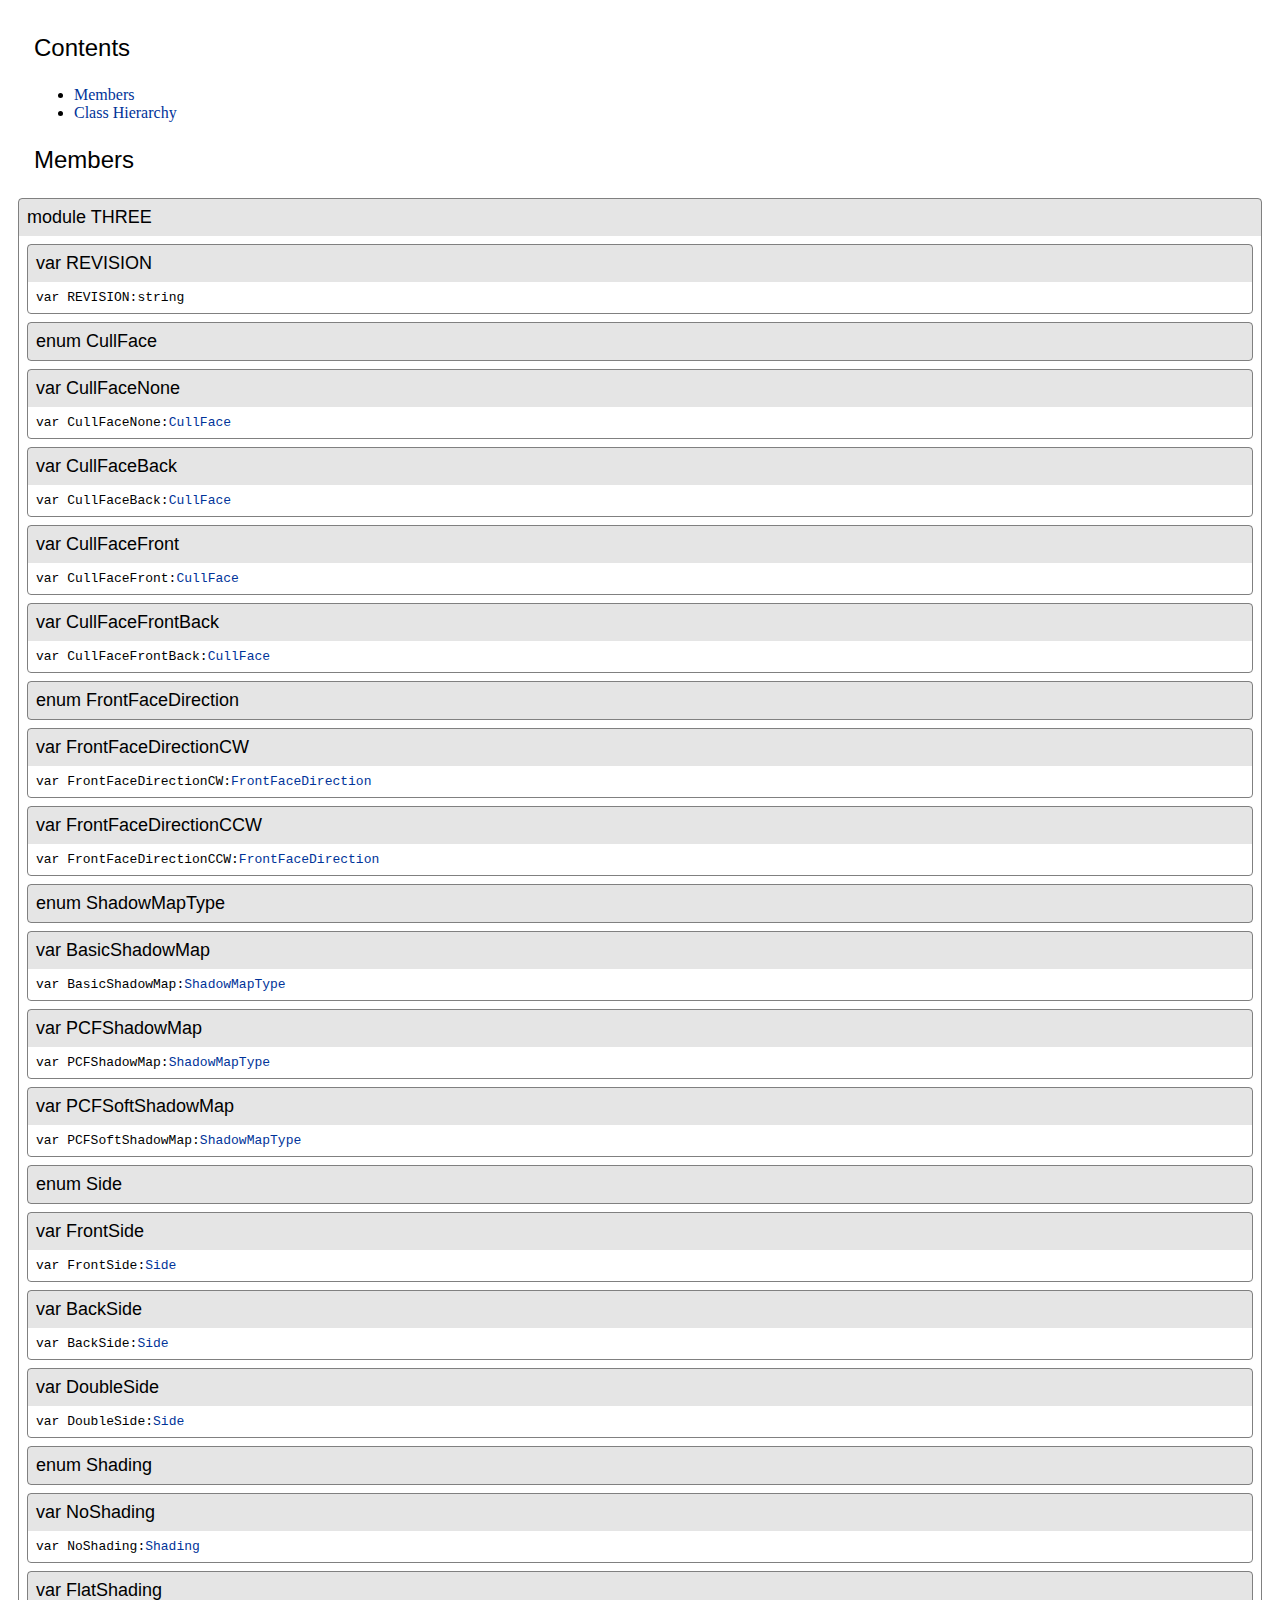
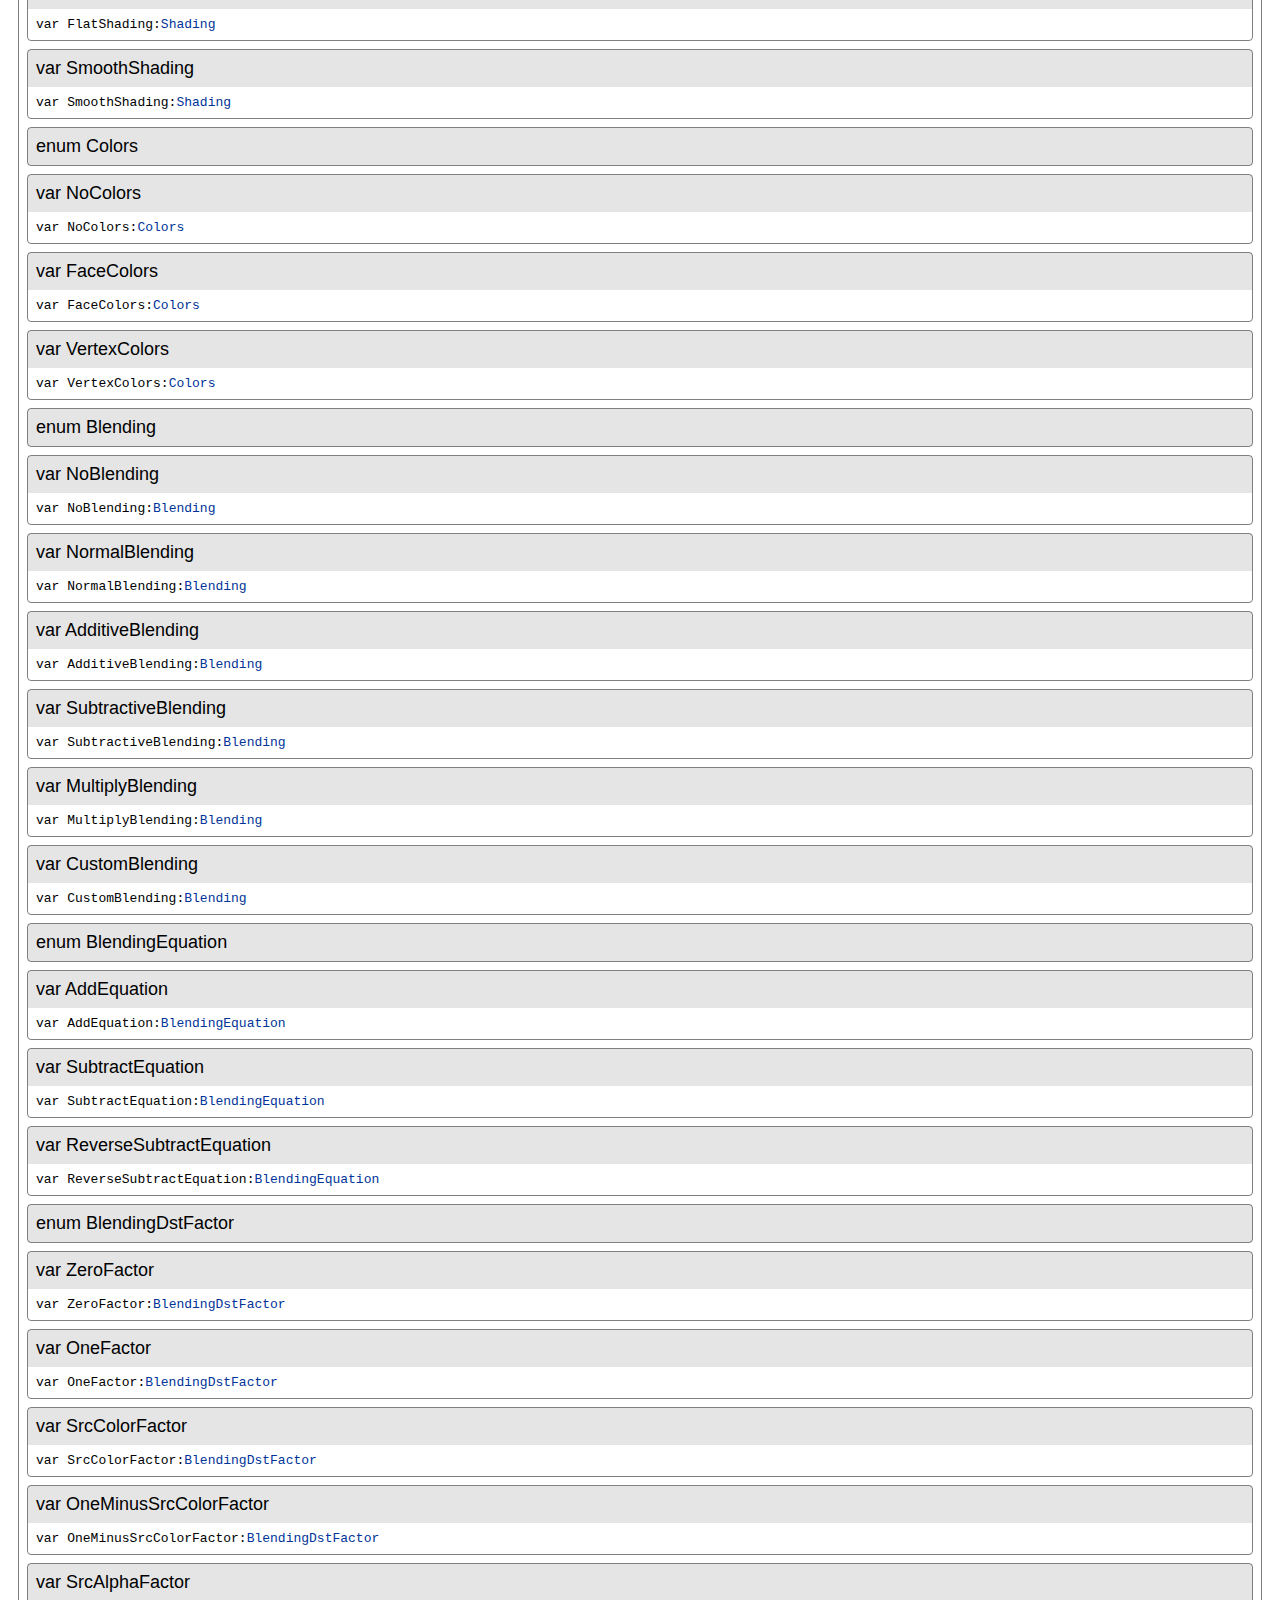
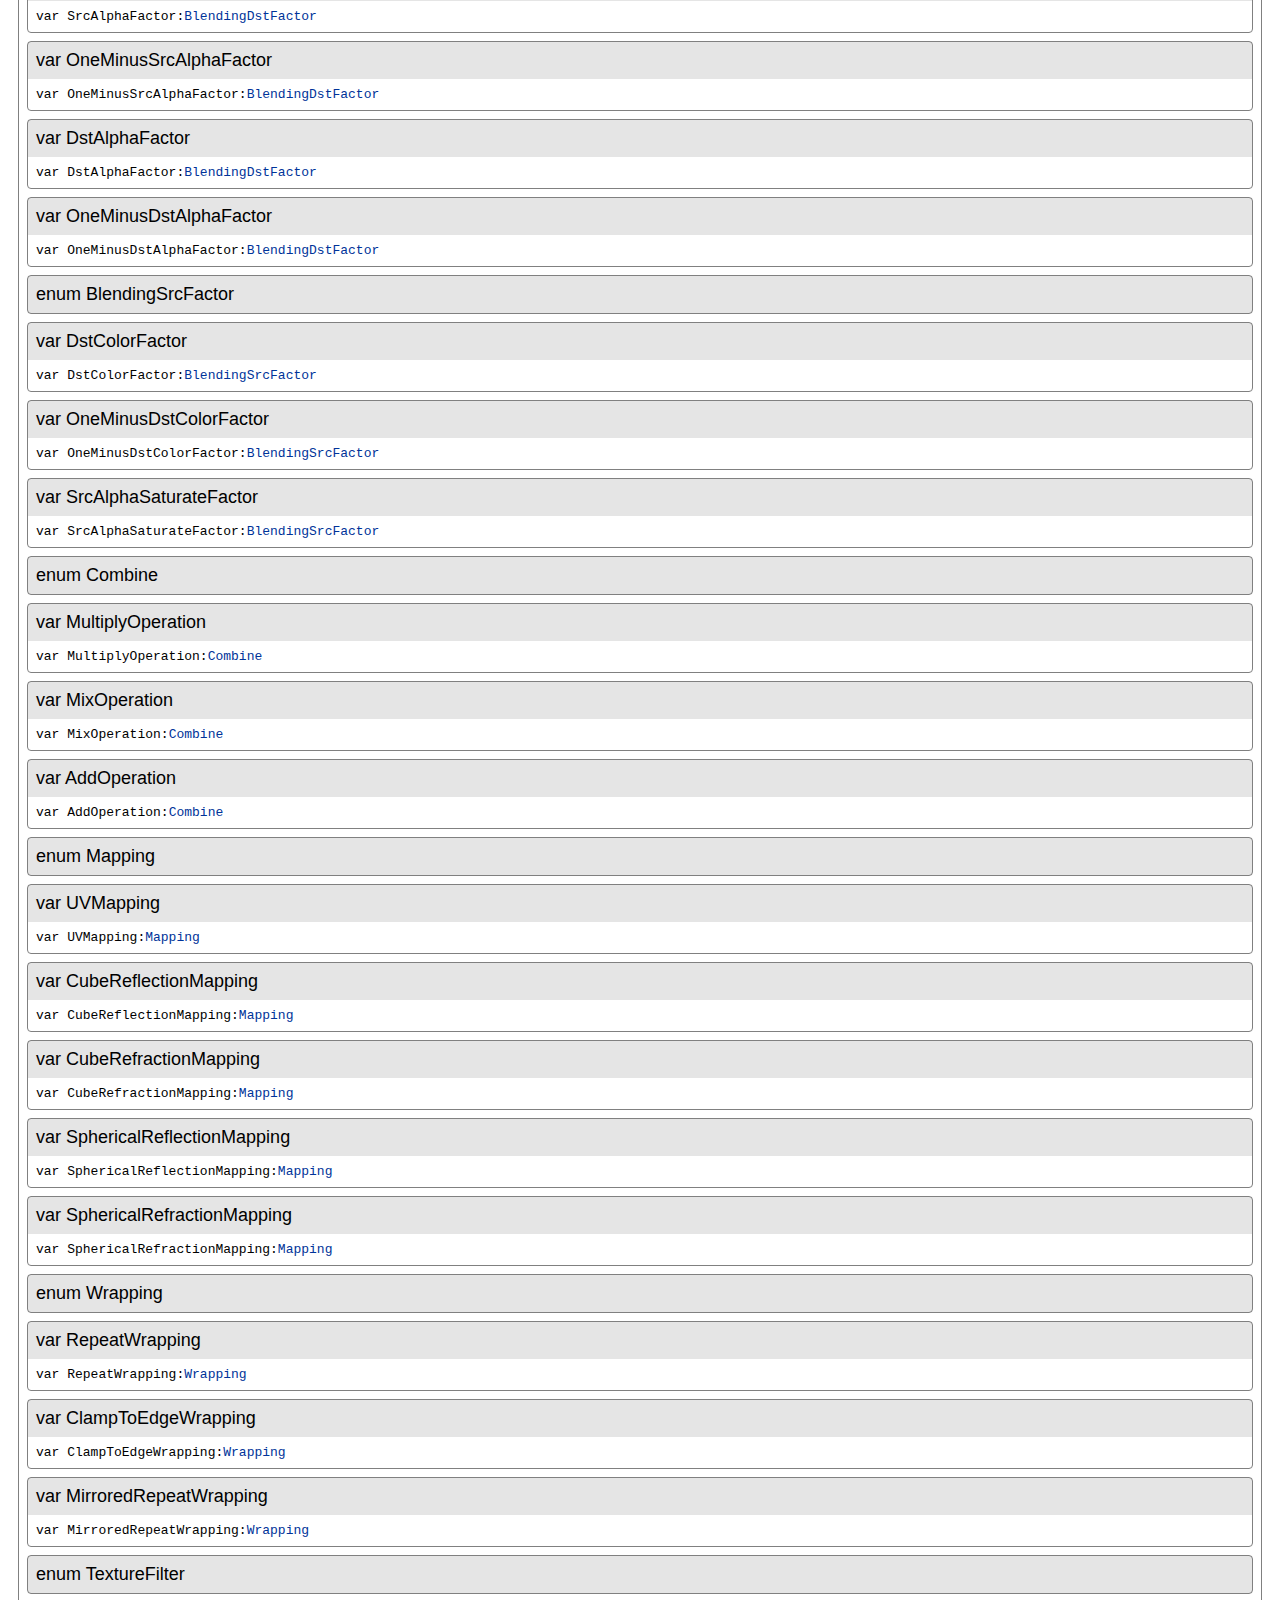
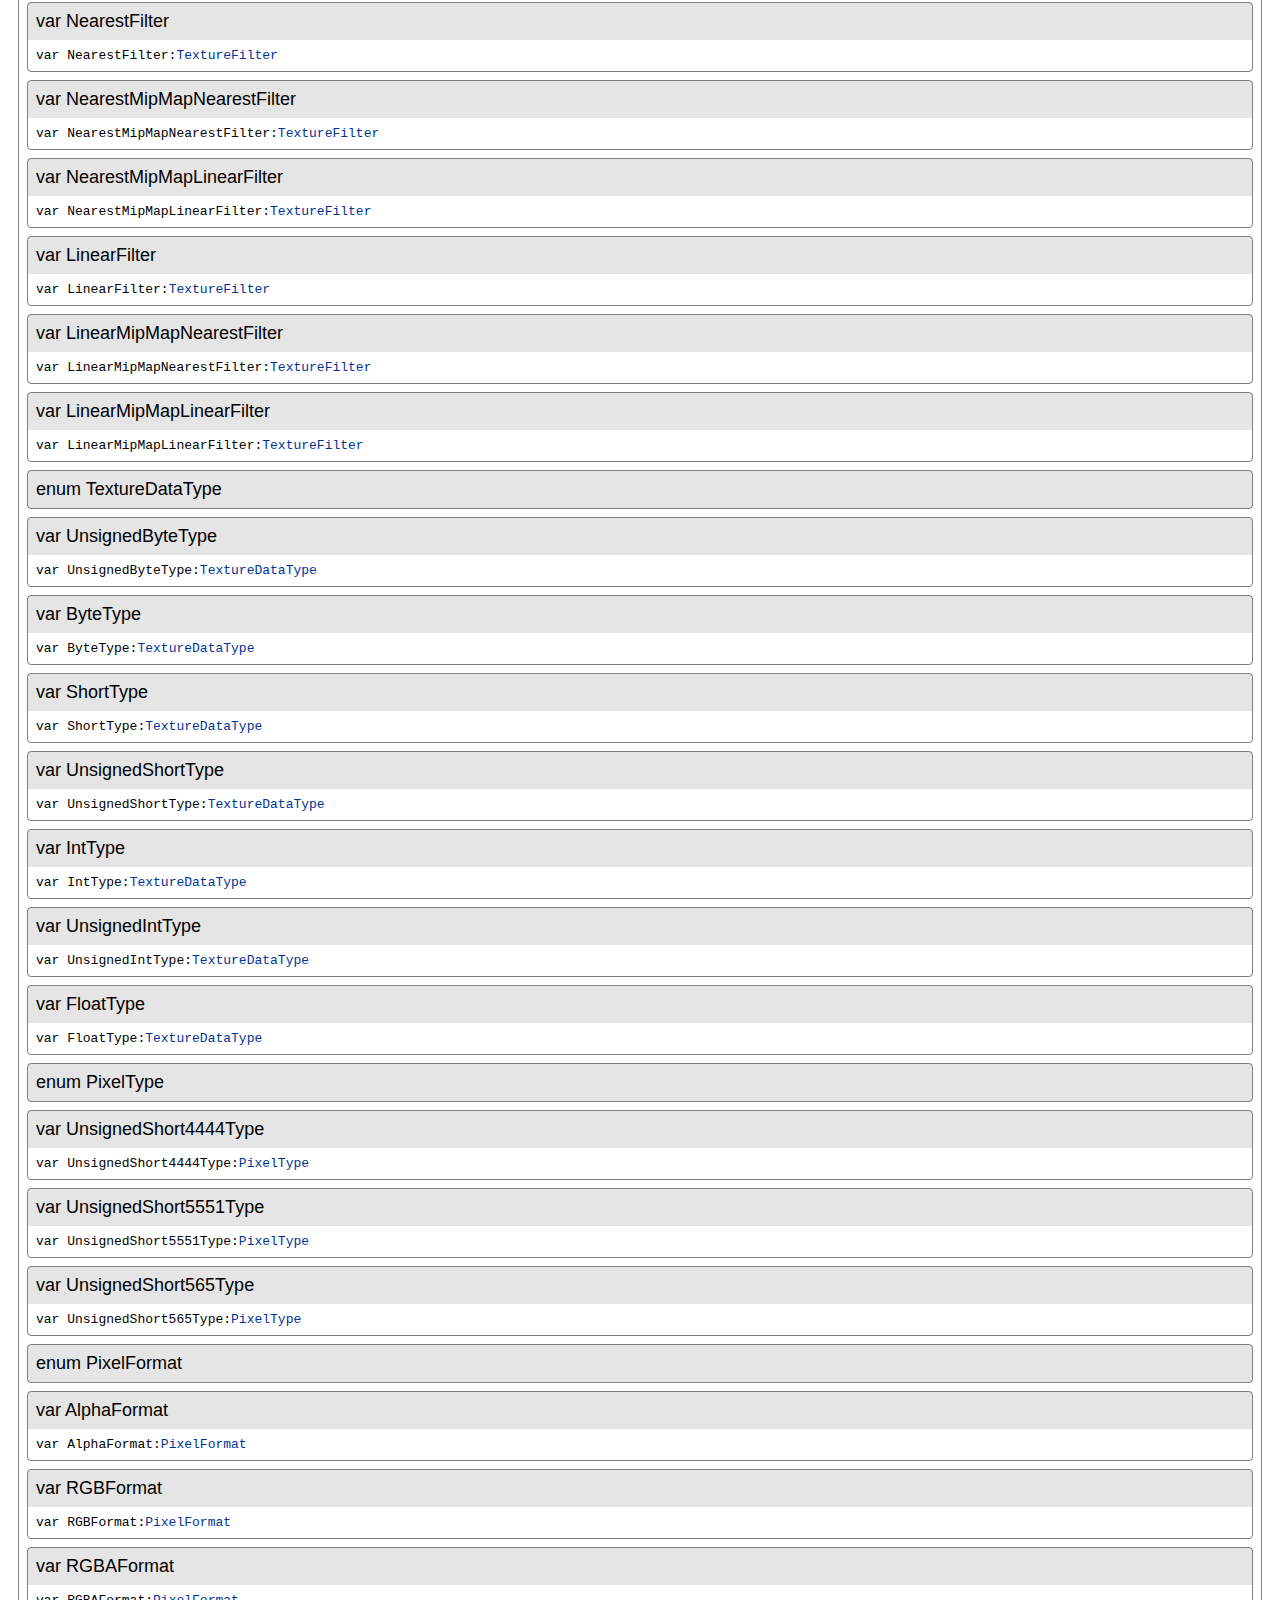
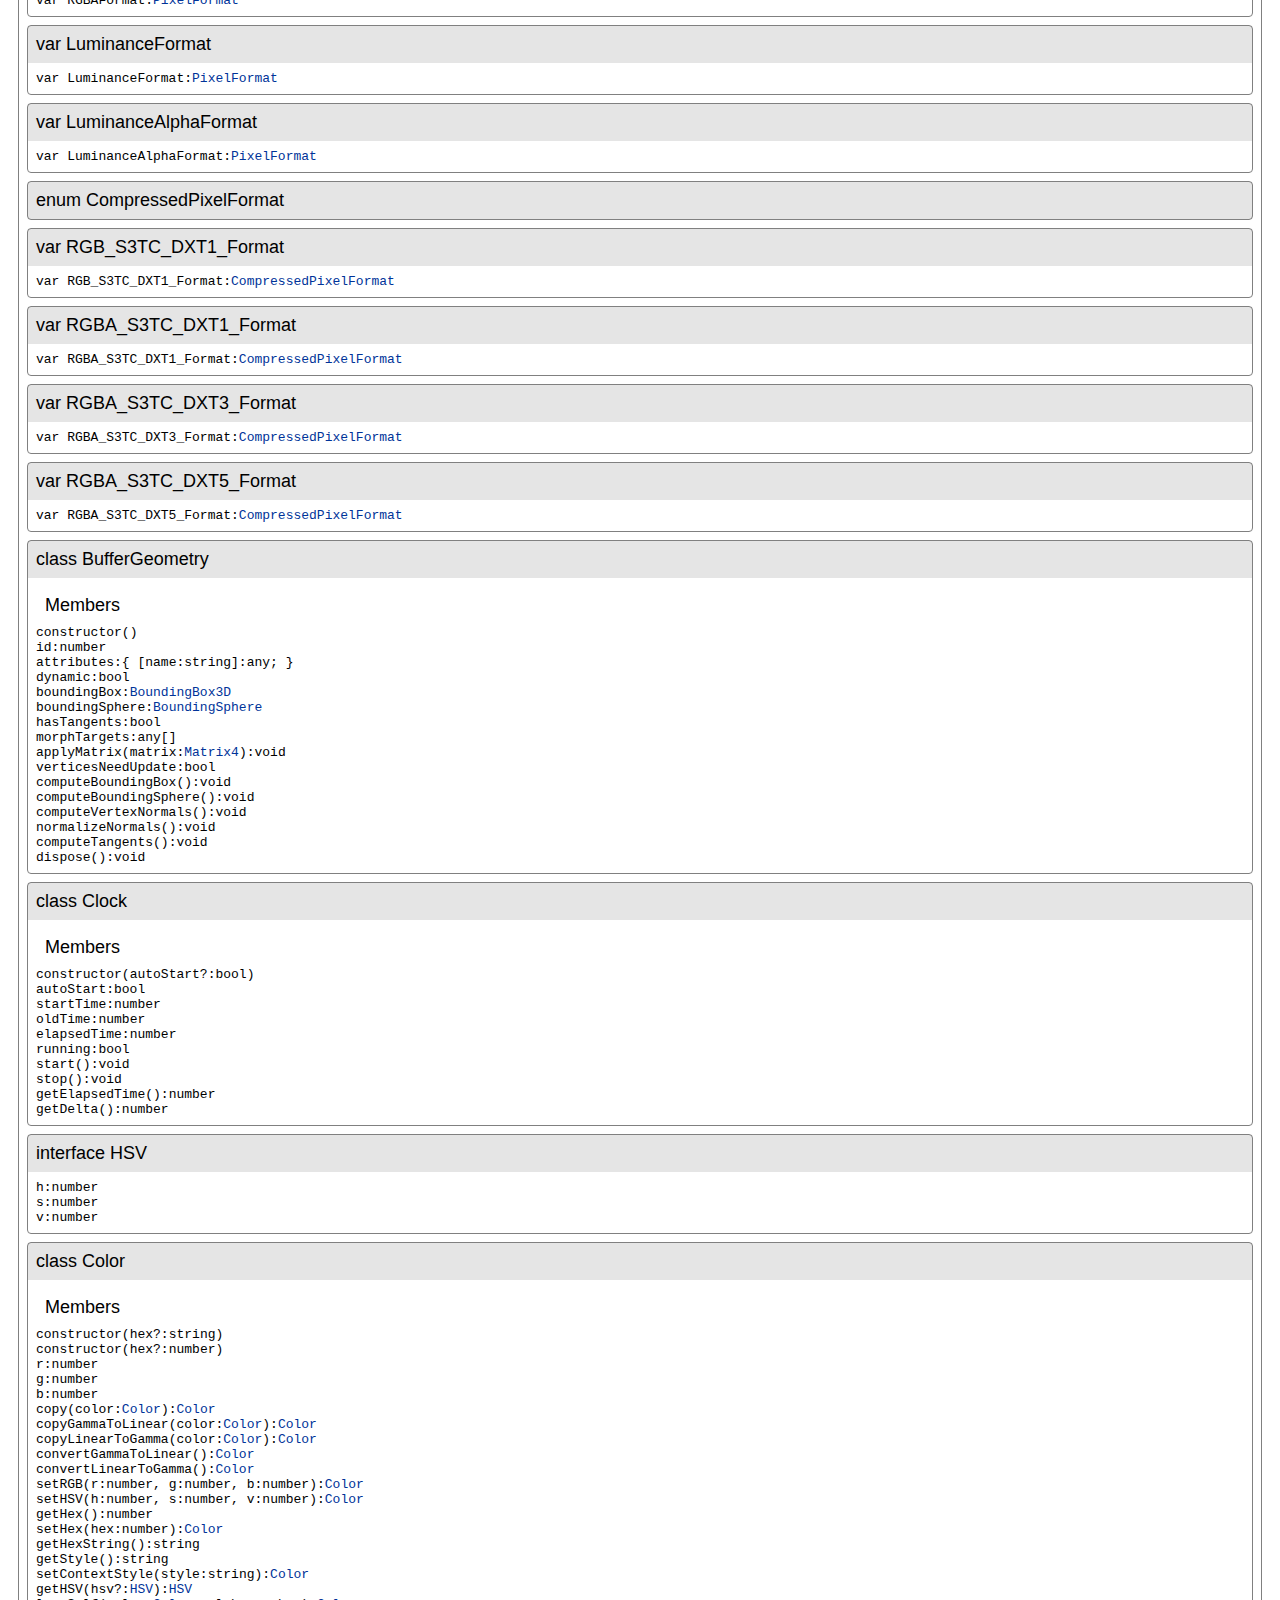
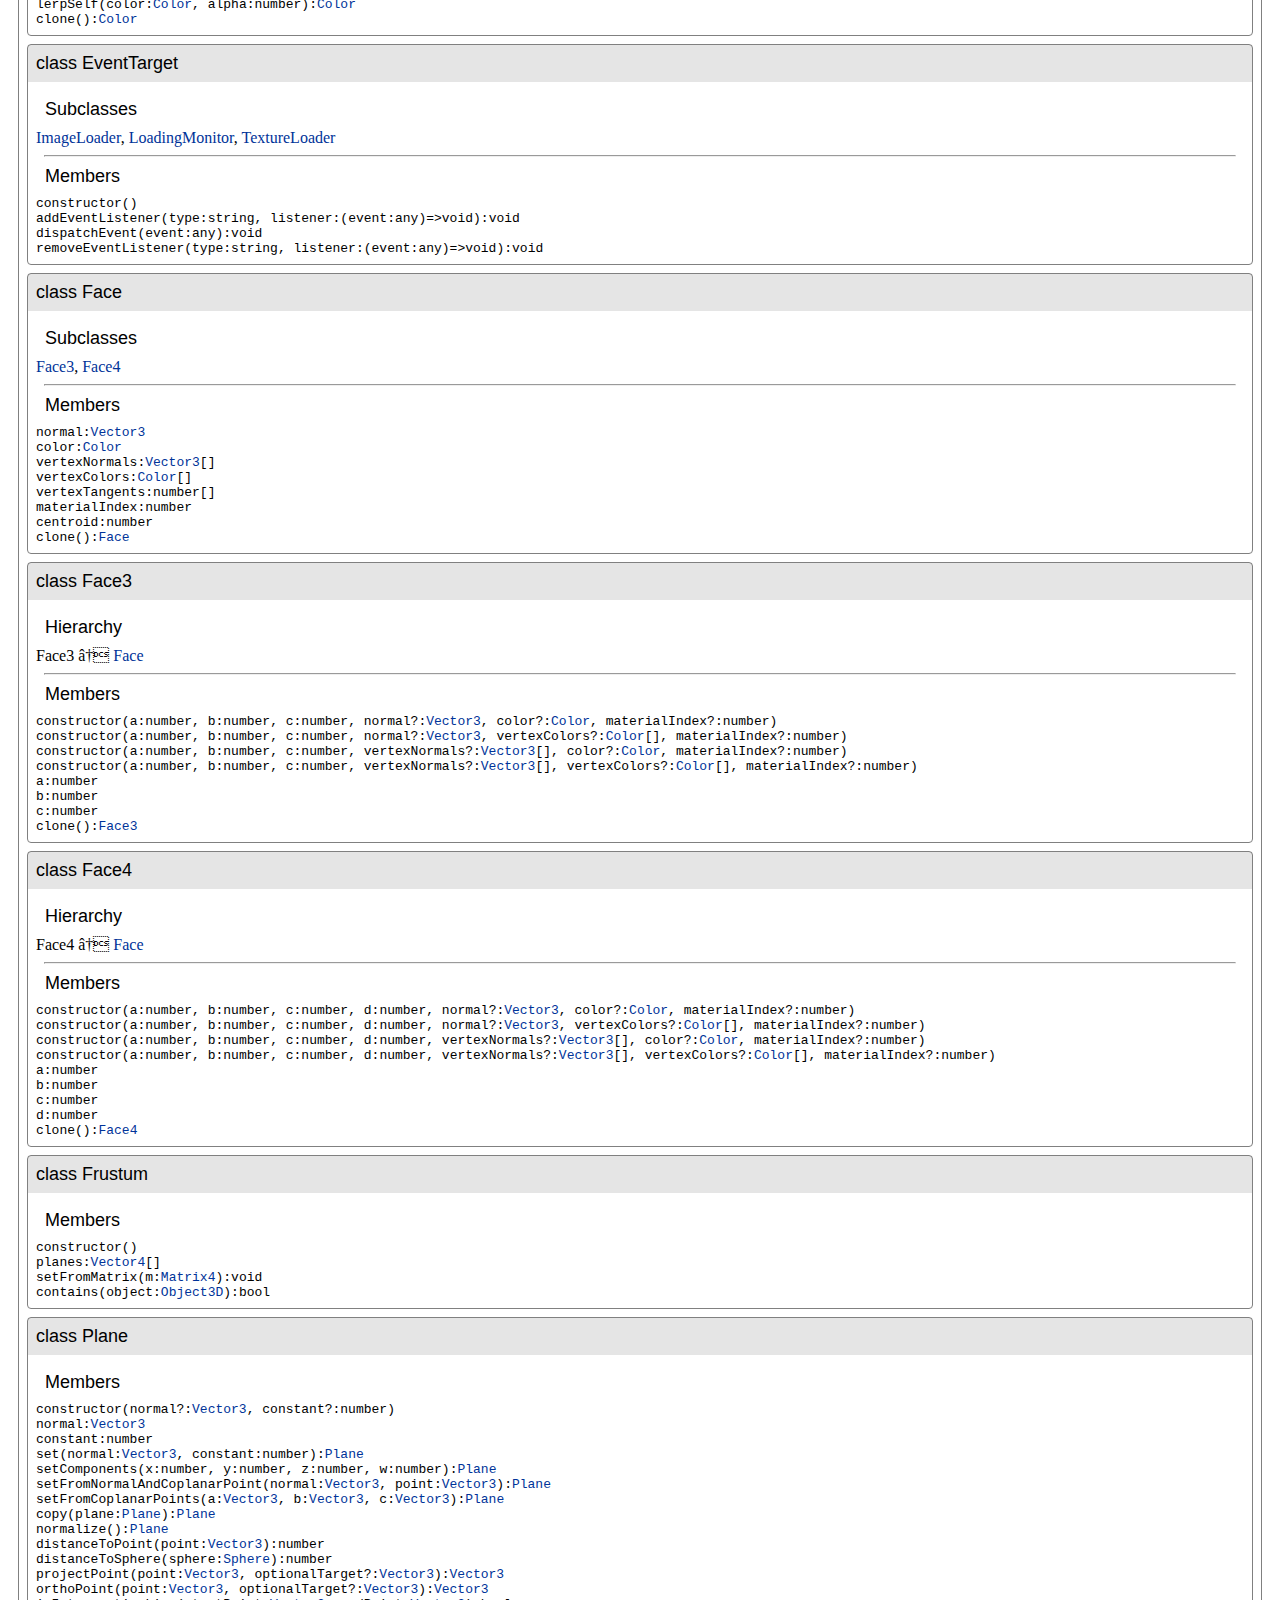
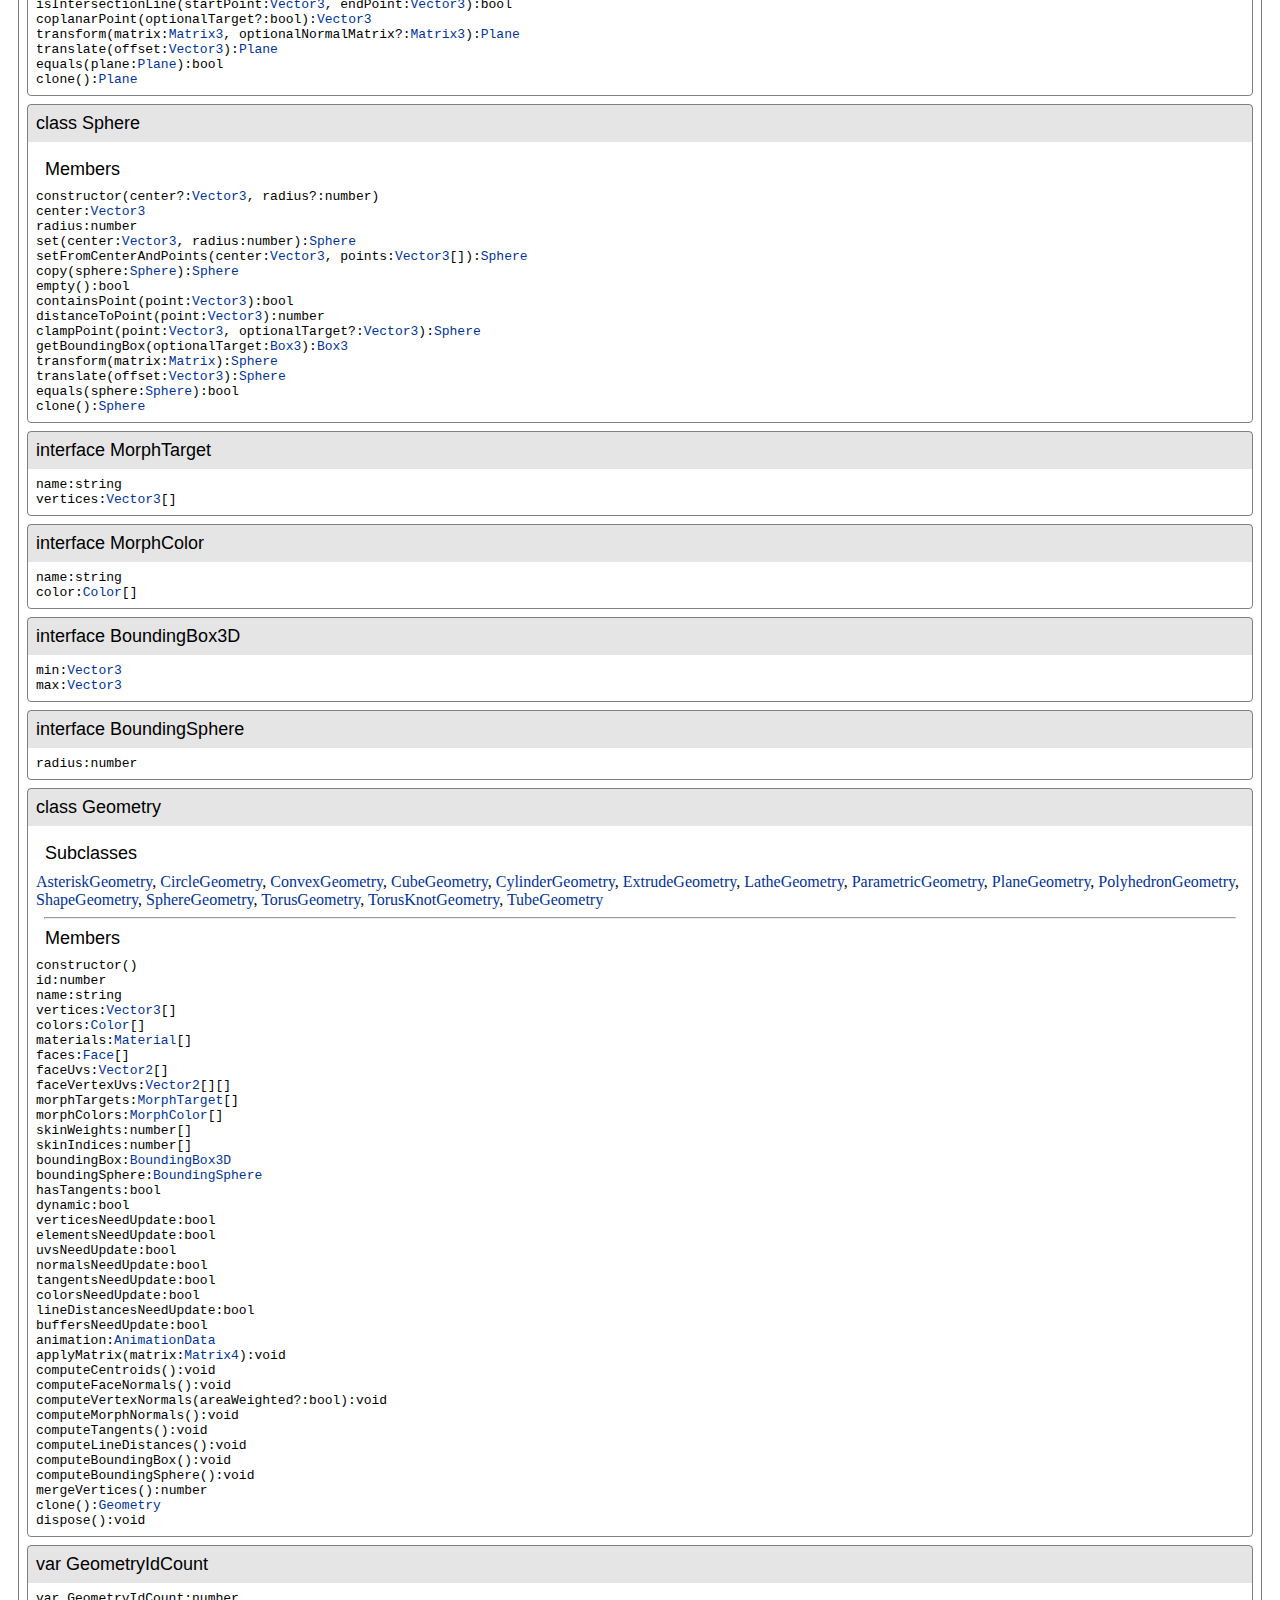
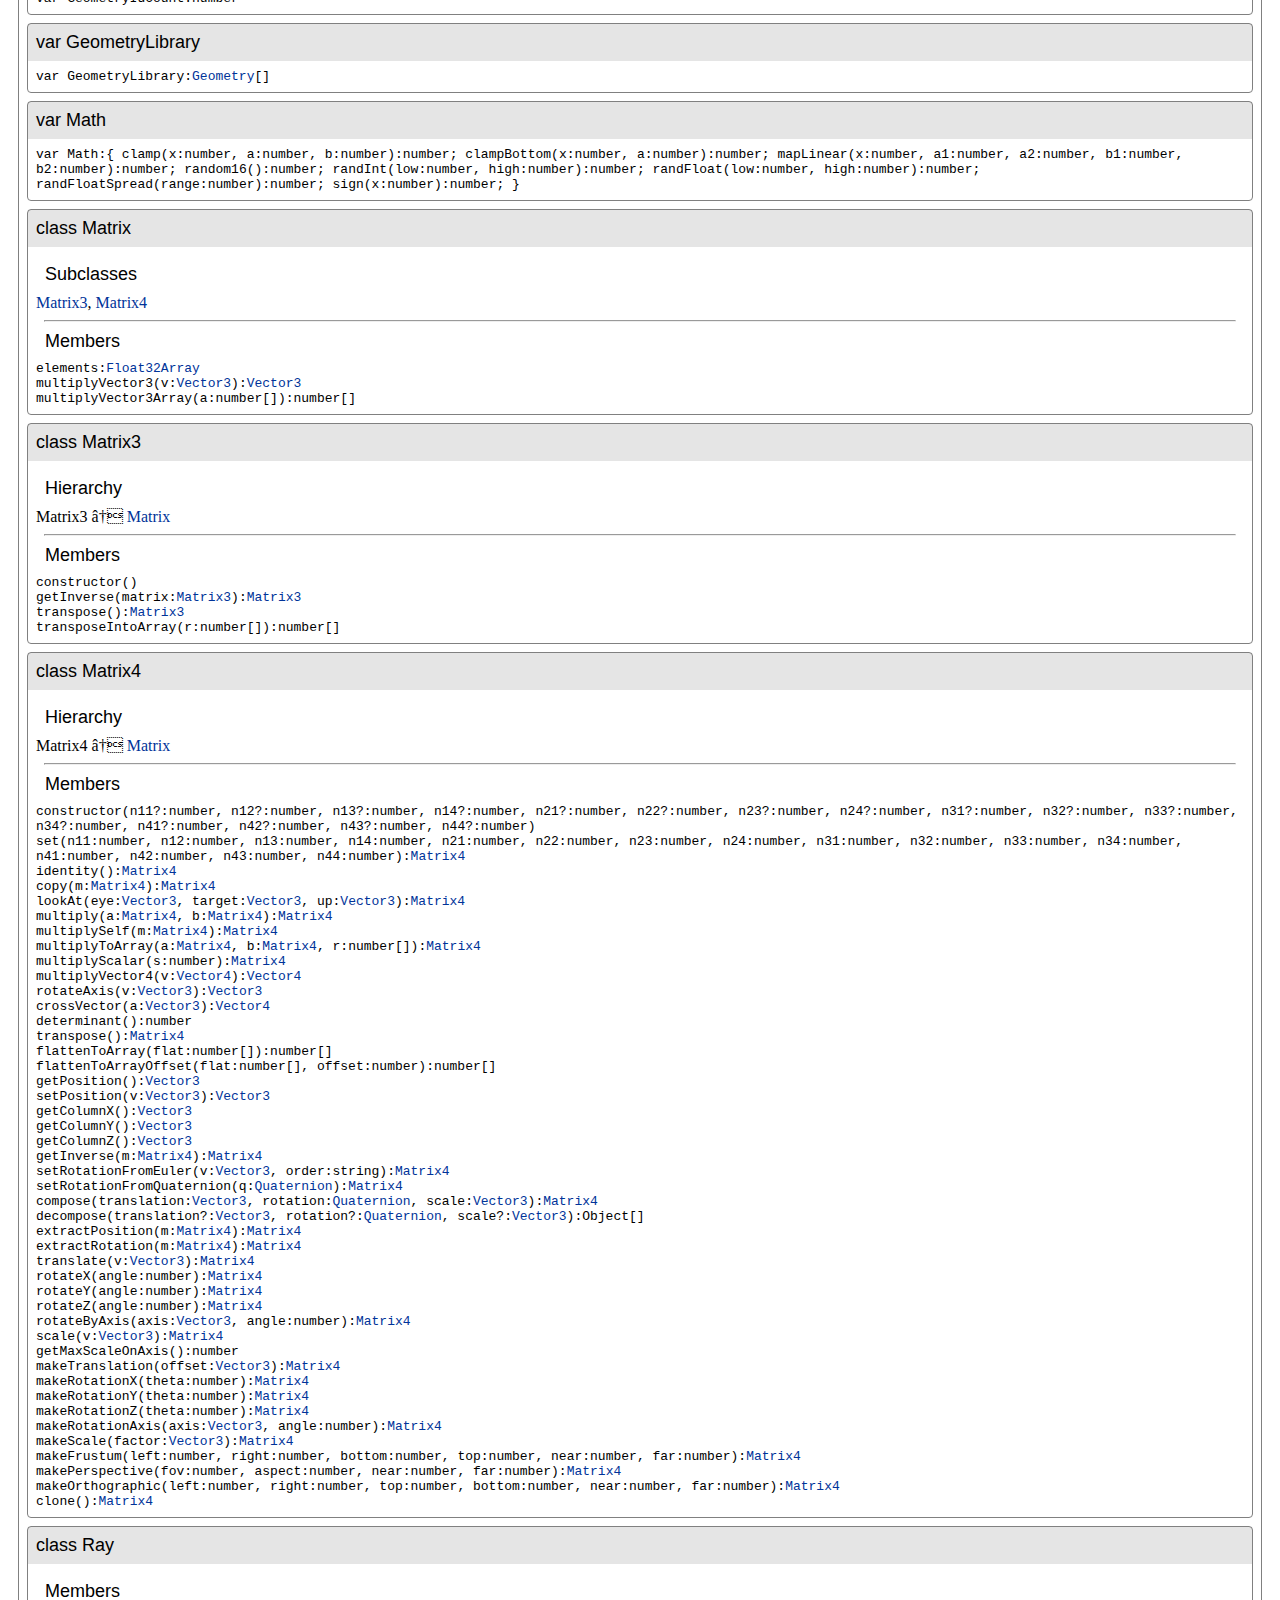
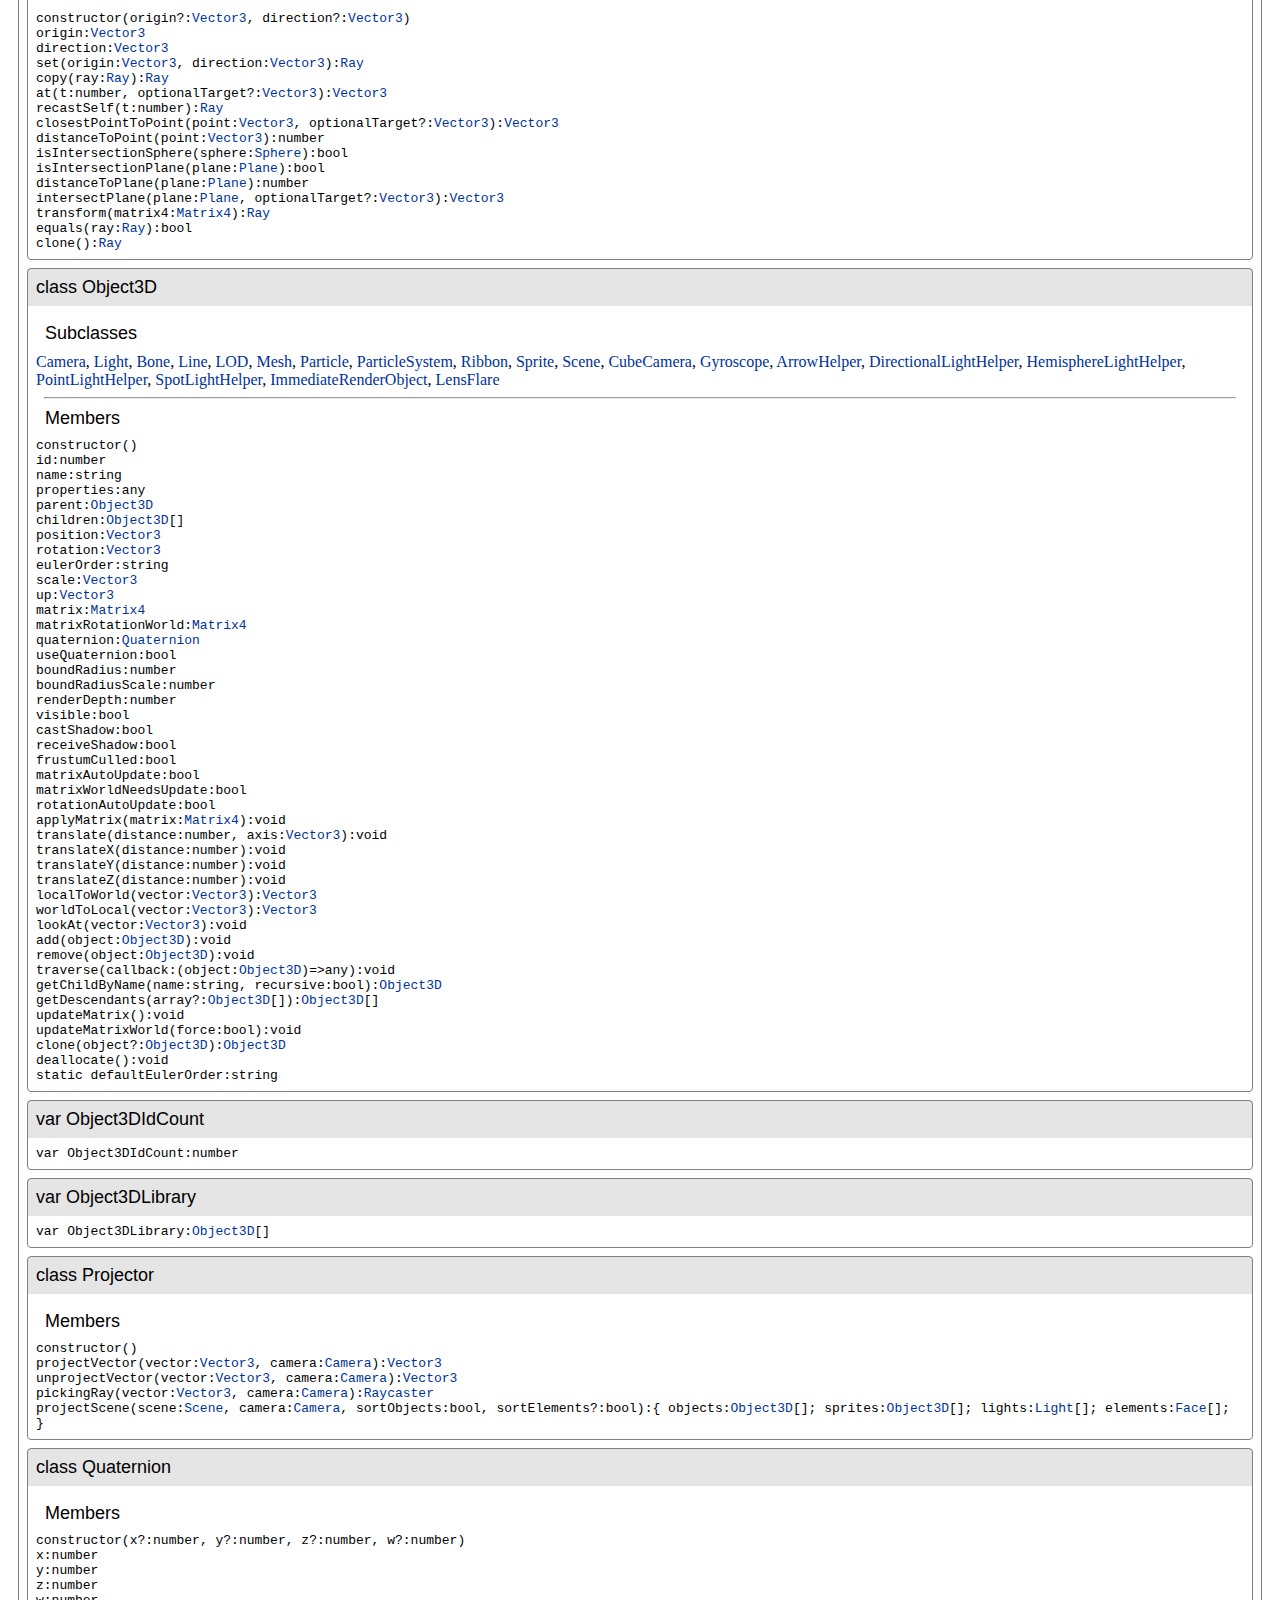
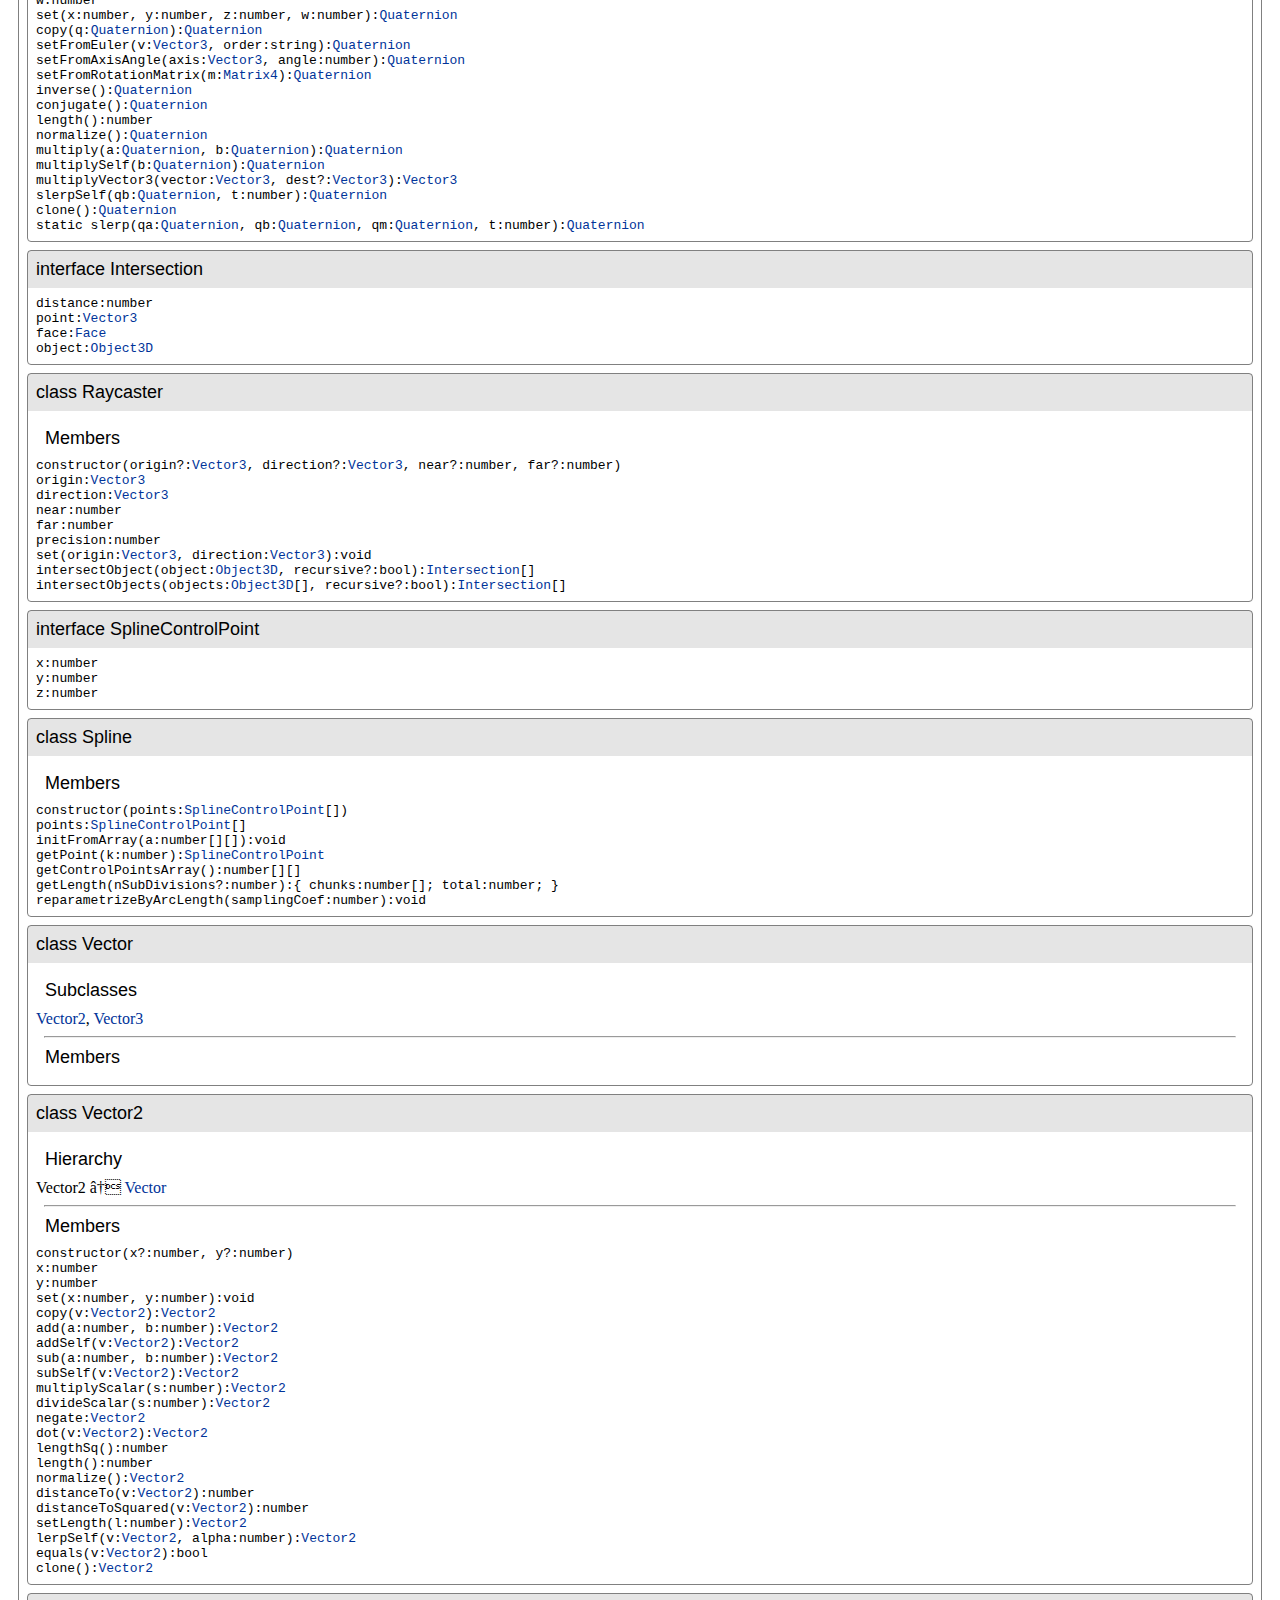
==== commit 585d6b6a: "update three.d.ts.html  r53→r54" ====
--- a/three.d.ts.html
+++ b/three.d.ts.html
@@ -1 +1,3 @@
-<html><head><meta charset="utf-8"><style>*{margin: 0px;padding: 0px;font-size: normal;font-weight: normal;}body{padding: 10px;}input[type=button]{padding: 8px;margin: 4px;}textarea#source{width: 40em;height: 8em;}a{    color:#003399;    text-decoration:none;}a:link {    color:#003399;    text-decoration:none;}a:visited {    color:#003399;    text-decoration:none;}a:hover {    color:#003399;    text-decoration:underline;}a:active {    color:#003399;    text-decoration:underline;}h2{font-family: Segoe UI, Verdana, Arial;font-size: x-large;margin: 1em;}h3{font-family: Segoe UI, Verdana, Arial;font-size: large;margin: 0.5em;}hr{margin: 0.5em;}footer{text-align: center;font-size: small;margin: 1em;}.contents{margin: 1em;margin-left: 4em;}.ts_modulemember{border: solid 1px grey;border-radius: 4px;margin: 8px;}.ts_modulemember_title{font-family: Segoe UI, Verdana, Arial;font-weight: normal;padding: 8px;margin: 0px;font-size: large;background: rgba(0, 0, 0, 0.1);}.ts_modulemember_content{padding: 8px;}.ts_modulemember_description{padding: 8px;padding-left: 64px;}.ts_hierarchey{margin-left: 0.2em;margin-left: 2em;}.ts_module{}.ts_module_title{}.ts_class{}.ts_enum{}.ts_var{}.ts_var_title{}.ts_enum_title{}.ts_interface{}.ts_class_title{}.ts_interface_title{}.ts_code{font-family: monospace;font-size: normal;}.ts_method{}.ts_constructor{}</style></head><body><h2>Contents</h2><ul class="contents"><li><a href="#members">Members</a></li><li><a href="#hierarchy">Class Hierarchy</a></li></ul><a name="members"></a><h2>Members</h2><section class="ts_modulemember ts_module"><h1 class="ts_modulemember_title ts_module_title">module THREE</h1><section><section class="ts_modulemember ts_var"><h1 class="ts_modulemember_title ts_var_title">var REVISION</h1><section class="ts_modulemember_content"><span class="ts_code">var REVISION:<span>string</span></span></section></section><section class="ts_modulemember ts_enum"><a name="THREE.Side"></a><h1 class="ts_modulemember_title ts_enum_title">enum Side</h1></section><section class="ts_modulemember ts_var"><h1 class="ts_modulemember_title ts_var_title">var FrontSide</h1><section class="ts_modulemember_content"><span class="ts_code">var FrontSide:<a href="#THREE.Side">Side</a></span></section></section><section class="ts_modulemember ts_var"><h1 class="ts_modulemember_title ts_var_title">var BackSide</h1><section class="ts_modulemember_content"><span class="ts_code">var BackSide:<a href="#THREE.Side">Side</a></span></section></section><section class="ts_modulemember ts_var"><h1 class="ts_modulemember_title ts_var_title">var DoubleSide</h1><section class="ts_modulemember_content"><span class="ts_code">var DoubleSide:<a href="#THREE.Side">Side</a></span></section></section><section class="ts_modulemember ts_enum"><a name="THREE.Shading"></a><h1 class="ts_modulemember_title ts_enum_title">enum Shading</h1></section><section class="ts_modulemember ts_var"><h1 class="ts_modulemember_title ts_var_title">var NoShading</h1><section class="ts_modulemember_content"><span class="ts_code">var NoShading:<a href="#THREE.Shading">Shading</a></span></section></section><section class="ts_modulemember ts_var"><h1 class="ts_modulemember_title ts_var_title">var FlatShading</h1><section class="ts_modulemember_content"><span class="ts_code">var FlatShading:<a href="#THREE.Shading">Shading</a></span></section></section><section class="ts_modulemember ts_var"><h1 class="ts_modulemember_title ts_var_title">var SmoothShading</h1><section class="ts_modulemember_content"><span class="ts_code">var SmoothShading:<a href="#THREE.Shading">Shading</a></span></section></section><section class="ts_modulemember ts_enum"><a name="THREE.Colors"></a><h1 class="ts_modulemember_title ts_enum_title">enum Colors</h1></section><section class="ts_modulemember ts_var"><h1 class="ts_modulemember_title ts_var_title">var NoColors</h1><section class="ts_modulemember_content"><span class="ts_code">var NoColors:<a href="#THREE.Colors">Colors</a></span></section></section><section class="ts_modulemember ts_var"><h1 class="ts_modulemember_title ts_var_title">var FaceColors</h1><section class="ts_modulemember_content"><span class="ts_code">var FaceColors:<a href="#THREE.Colors">Colors</a></span></section></section><section class="ts_modulemember ts_var"><h1 class="ts_modulemember_title ts_var_title">var VertexColors</h1><section class="ts_modulemember_content"><span class="ts_code">var VertexColors:<a href="#THREE.Colors">Colors</a></span></section></section><section class="ts_modulemember ts_enum"><a name="THREE.Blending"></a><h1 class="ts_modulemember_title ts_enum_title">enum Blending</h1></section><section class="ts_modulemember ts_var"><h1 class="ts_modulemember_title ts_var_title">var NoBlending</h1><section class="ts_modulemember_content"><span class="ts_code">var NoBlending:<a href="#THREE.Blending">Blending</a></span></section></section><section class="ts_modulemember ts_var"><h1 class="ts_modulemember_title ts_var_title">var NormalBlending</h1><section class="ts_modulemember_content"><span class="ts_code">var NormalBlending:<a href="#THREE.Blending">Blending</a></span></section></section><section class="ts_modulemember ts_var"><h1 class="ts_modulemember_title ts_var_title">var AdditiveBlending</h1><section class="ts_modulemember_content"><span class="ts_code">var AdditiveBlending:<a href="#THREE.Blending">Blending</a></span></section></section><section class="ts_modulemember ts_var"><h1 class="ts_modulemember_title ts_var_title">var SubtractiveBlending</h1><section class="ts_modulemember_content"><span class="ts_code">var SubtractiveBlending:<a href="#THREE.Blending">Blending</a></span></section></section><section class="ts_modulemember ts_var"><h1 class="ts_modulemember_title ts_var_title">var MultiplyBlending</h1><section class="ts_modulemember_content"><span class="ts_code">var MultiplyBlending:<a href="#THREE.Blending">Blending</a></span></section></section><section class="ts_modulemember ts_var"><h1 class="ts_modulemember_title ts_var_title">var CustomBlending</h1><section class="ts_modulemember_content"><span class="ts_code">var CustomBlending:<a href="#THREE.Blending">Blending</a></span></section></section><section class="ts_modulemember ts_enum"><a name="THREE.BlendingEquation"></a><h1 class="ts_modulemember_title ts_enum_title">enum BlendingEquation</h1></section><section class="ts_modulemember ts_var"><h1 class="ts_modulemember_title ts_var_title">var AddEquation</h1><section class="ts_modulemember_content"><span class="ts_code">var AddEquation:<a href="#THREE.BlendingEquation">BlendingEquation</a></span></section></section><section class="ts_modulemember ts_var"><h1 class="ts_modulemember_title ts_var_title">var SubtractEquation</h1><section class="ts_modulemember_content"><span class="ts_code">var SubtractEquation:<a href="#THREE.BlendingEquation">BlendingEquation</a></span></section></section><section class="ts_modulemember ts_var"><h1 class="ts_modulemember_title ts_var_title">var ReverseSubtractEquation</h1><section class="ts_modulemember_content"><span class="ts_code">var ReverseSubtractEquation:<a href="#THREE.BlendingEquation">BlendingEquation</a></span></section></section><section class="ts_modulemember ts_enum"><a name="THREE.BlendingDstFactor"></a><h1 class="ts_modulemember_title ts_enum_title">enum BlendingDstFactor</h1></section><section class="ts_modulemember ts_var"><h1 class="ts_modulemember_title ts_var_title">var ZeroFactor</h1><section class="ts_modulemember_content"><span class="ts_code">var ZeroFactor:<a href="#THREE.BlendingDstFactor">BlendingDstFactor</a></span></section></section><section class="ts_modulemember ts_var"><h1 class="ts_modulemember_title ts_var_title">var OneFactor</h1><section class="ts_modulemember_content"><span class="ts_code">var OneFactor:<a href="#THREE.BlendingDstFactor">BlendingDstFactor</a></span></section></section><section class="ts_modulemember ts_var"><h1 class="ts_modulemember_title ts_var_title">var SrcColorFactor</h1><section class="ts_modulemember_content"><span class="ts_code">var SrcColorFactor:<a href="#THREE.BlendingDstFactor">BlendingDstFactor</a></span></section></section><section class="ts_modulemember ts_var"><h1 class="ts_modulemember_title ts_var_title">var OneMinusSrcColorFactor</h1><section class="ts_modulemember_content"><span class="ts_code">var OneMinusSrcColorFactor:<a href="#THREE.BlendingDstFactor">BlendingDstFactor</a></span></section></section><section class="ts_modulemember ts_var"><h1 class="ts_modulemember_title ts_var_title">var SrcAlphaFactor</h1><section class="ts_modulemember_content"><span class="ts_code">var SrcAlphaFactor:<a href="#THREE.BlendingDstFactor">BlendingDstFactor</a></span></section></section><section class="ts_modulemember ts_var"><h1 class="ts_modulemember_title ts_var_title">var OneMinusSrcAlphaFactor</h1><section class="ts_modulemember_content"><span class="ts_code">var OneMinusSrcAlphaFactor:<a href="#THREE.BlendingDstFactor">BlendingDstFactor</a></span></section></section><section class="ts_modulemember ts_var"><h1 class="ts_modulemember_title ts_var_title">var DstAlphaFactor</h1><section class="ts_modulemember_content"><span class="ts_code">var DstAlphaFactor:<a href="#THREE.BlendingDstFactor">BlendingDstFactor</a></span></section></section><section class="ts_modulemember ts_var"><h1 class="ts_modulemember_title ts_var_title">var OneMinusDstAlphaFactor</h1><section class="ts_modulemember_content"><span class="ts_code">var OneMinusDstAlphaFactor:<a href="#THREE.BlendingDstFactor">BlendingDstFactor</a></span></section></section><section class="ts_modulemember ts_enum"><a name="THREE.BlendingSrcFactor"></a><h1 class="ts_modulemember_title ts_enum_title">enum BlendingSrcFactor</h1></section><section class="ts_modulemember ts_var"><h1 class="ts_modulemember_title ts_var_title">var DstColorFactor</h1><section class="ts_modulemember_content"><span class="ts_code">var DstColorFactor:<a href="#THREE.BlendingSrcFactor">BlendingSrcFactor</a></span></section></section><section class="ts_modulemember ts_var"><h1 class="ts_modulemember_title ts_var_title">var OneMinusDstColorFactor</h1><section class="ts_modulemember_content"><span class="ts_code">var OneMinusDstColorFactor:<a href="#THREE.BlendingSrcFactor">BlendingSrcFactor</a></span></section></section><section class="ts_modulemember ts_var"><h1 class="ts_modulemember_title ts_var_title">var SrcAlphaSaturateFactor</h1><section class="ts_modulemember_content"><span class="ts_code">var SrcAlphaSaturateFactor:<a href="#THREE.BlendingSrcFactor">BlendingSrcFactor</a></span></section></section><section class="ts_modulemember ts_enum"><a name="THREE.Combine"></a><h1 class="ts_modulemember_title ts_enum_title">enum Combine</h1></section><section class="ts_modulemember ts_var"><h1 class="ts_modulemember_title ts_var_title">var MultiplyOperation</h1><section class="ts_modulemember_content"><span class="ts_code">var MultiplyOperation:<a href="#THREE.Combine">Combine</a></span></section></section><section class="ts_modulemember ts_var"><h1 class="ts_modulemember_title ts_var_title">var MixOperation</h1><section class="ts_modulemember_content"><span class="ts_code">var MixOperation:<a href="#THREE.Combine">Combine</a></span></section></section><section class="ts_modulemember ts_var"><h1 class="ts_modulemember_title ts_var_title">var AddOperation</h1><section class="ts_modulemember_content"><span class="ts_code">var AddOperation:<a href="#THREE.Combine">Combine</a></span></section></section><section class="ts_modulemember ts_enum"><a name="THREE.Mapping"></a><h1 class="ts_modulemember_title ts_enum_title">enum Mapping</h1></section><section class="ts_modulemember ts_var"><h1 class="ts_modulemember_title ts_var_title">var UVMapping</h1><section class="ts_modulemember_content"><span class="ts_code">var UVMapping:<a href="#THREE.Mapping">Mapping</a></span></section></section><section class="ts_modulemember ts_var"><h1 class="ts_modulemember_title ts_var_title">var CubeReflectionMapping</h1><section class="ts_modulemember_content"><span class="ts_code">var CubeReflectionMapping:<a href="#THREE.Mapping">Mapping</a></span></section></section><section class="ts_modulemember ts_var"><h1 class="ts_modulemember_title ts_var_title">var CubeRefractionMapping</h1><section class="ts_modulemember_content"><span class="ts_code">var CubeRefractionMapping:<a href="#THREE.Mapping">Mapping</a></span></section></section><section class="ts_modulemember ts_var"><h1 class="ts_modulemember_title ts_var_title">var SphericalReflectionMapping</h1><section class="ts_modulemember_content"><span class="ts_code">var SphericalReflectionMapping:<a href="#THREE.Mapping">Mapping</a></span></section></section><section class="ts_modulemember ts_var"><h1 class="ts_modulemember_title ts_var_title">var SphericalRefractionMapping</h1><section class="ts_modulemember_content"><span class="ts_code">var SphericalRefractionMapping:<a href="#THREE.Mapping">Mapping</a></span></section></section><section class="ts_modulemember ts_enum"><a name="THREE.Wrapping"></a><h1 class="ts_modulemember_title ts_enum_title">enum Wrapping</h1></section><section class="ts_modulemember ts_var"><h1 class="ts_modulemember_title ts_var_title">var RepeatWrapping</h1><section class="ts_modulemember_content"><span class="ts_code">var RepeatWrapping:<a href="#THREE.Wrapping">Wrapping</a></span></section></section><section class="ts_modulemember ts_var"><h1 class="ts_modulemember_title ts_var_title">var ClampToEdgeWrapping</h1><section class="ts_modulemember_content"><span class="ts_code">var ClampToEdgeWrapping:<a href="#THREE.Wrapping">Wrapping</a></span></section></section><section class="ts_modulemember ts_var"><h1 class="ts_modulemember_title ts_var_title">var MirroredRepeatWrapping</h1><section class="ts_modulemember_content"><span class="ts_code">var MirroredRepeatWrapping:<a href="#THREE.Wrapping">Wrapping</a></span></section></section><section class="ts_modulemember ts_enum"><a name="THREE.TextureFilter"></a><h1 class="ts_modulemember_title ts_enum_title">enum TextureFilter</h1></section><section class="ts_modulemember ts_var"><h1 class="ts_modulemember_title ts_var_title">var NearestFilter</h1><section class="ts_modulemember_content"><span class="ts_code">var NearestFilter:<a href="#THREE.TextureFilter">TextureFilter</a></span></section></section><section class="ts_modulemember ts_var"><h1 class="ts_modulemember_title ts_var_title">var NearestMipMapNearestFilter</h1><section class="ts_modulemember_content"><span class="ts_code">var NearestMipMapNearestFilter:<a href="#THREE.TextureFilter">TextureFilter</a></span></section></section><section class="ts_modulemember ts_var"><h1 class="ts_modulemember_title ts_var_title">var NearestMipMapLinearFilter</h1><section class="ts_modulemember_content"><span class="ts_code">var NearestMipMapLinearFilter:<a href="#THREE.TextureFilter">TextureFilter</a></span></section></section><section class="ts_modulemember ts_var"><h1 class="ts_modulemember_title ts_var_title">var LinearFilter</h1><section class="ts_modulemember_content"><span class="ts_code">var LinearFilter:<a href="#THREE.TextureFilter">TextureFilter</a></span></section></section><section class="ts_modulemember ts_var"><h1 class="ts_modulemember_title ts_var_title">var LinearMipMapNearestFilter</h1><section class="ts_modulemember_content"><span class="ts_code">var LinearMipMapNearestFilter:<a href="#THREE.TextureFilter">TextureFilter</a></span></section></section><section class="ts_modulemember ts_var"><h1 class="ts_modulemember_title ts_var_title">var LinearMipMapLinearFilter</h1><section class="ts_modulemember_content"><span class="ts_code">var LinearMipMapLinearFilter:<a href="#THREE.TextureFilter">TextureFilter</a></span></section></section><section class="ts_modulemember ts_enum"><a name="THREE.TextureDataType"></a><h1 class="ts_modulemember_title ts_enum_title">enum TextureDataType</h1></section><section class="ts_modulemember ts_var"><h1 class="ts_modulemember_title ts_var_title">var UnsignedByteType</h1><section class="ts_modulemember_content"><span class="ts_code">var UnsignedByteType:<a href="#THREE.TextureDataType">TextureDataType</a></span></section></section><section class="ts_modulemember ts_var"><h1 class="ts_modulemember_title ts_var_title">var ByteType</h1><section class="ts_modulemember_content"><span class="ts_code">var ByteType:<a href="#THREE.TextureDataType">TextureDataType</a></span></section></section><section class="ts_modulemember ts_var"><h1 class="ts_modulemember_title ts_var_title">var ShortType</h1><section class="ts_modulemember_content"><span class="ts_code">var ShortType:<a href="#THREE.TextureDataType">TextureDataType</a></span></section></section><section class="ts_modulemember ts_var"><h1 class="ts_modulemember_title ts_var_title">var UnsignedShortType</h1><section class="ts_modulemember_content"><span class="ts_code">var UnsignedShortType:<a href="#THREE.TextureDataType">TextureDataType</a></span></section></section><section class="ts_modulemember ts_var"><h1 class="ts_modulemember_title ts_var_title">var IntType</h1><section class="ts_modulemember_content"><span class="ts_code">var IntType:<a href="#THREE.TextureDataType">TextureDataType</a></span></section></section><section class="ts_modulemember ts_var"><h1 class="ts_modulemember_title ts_var_title">var UnsignedIntType</h1><section class="ts_modulemember_content"><span class="ts_code">var UnsignedIntType:<a href="#THREE.TextureDataType">TextureDataType</a></span></section></section><section class="ts_modulemember ts_var"><h1 class="ts_modulemember_title ts_var_title">var FloatType</h1><section class="ts_modulemember_content"><span class="ts_code">var FloatType:<a href="#THREE.TextureDataType">TextureDataType</a></span></section></section><section class="ts_modulemember ts_enum"><a name="THREE.PixelType"></a><h1 class="ts_modulemember_title ts_enum_title">enum PixelType</h1></section><section class="ts_modulemember ts_var"><h1 class="ts_modulemember_title ts_var_title">var UnsignedShort4444Type</h1><section class="ts_modulemember_content"><span class="ts_code">var UnsignedShort4444Type:<a href="#THREE.PixelType">PixelType</a></span></section></section><section class="ts_modulemember ts_var"><h1 class="ts_modulemember_title ts_var_title">var UnsignedShort5551Type</h1><section class="ts_modulemember_content"><span class="ts_code">var UnsignedShort5551Type:<a href="#THREE.PixelType">PixelType</a></span></section></section><section class="ts_modulemember ts_var"><h1 class="ts_modulemember_title ts_var_title">var UnsignedShort565Type</h1><section class="ts_modulemember_content"><span class="ts_code">var UnsignedShort565Type:<a href="#THREE.PixelType">PixelType</a></span></section></section><section class="ts_modulemember ts_enum"><a name="THREE.PixelFormat"></a><h1 class="ts_modulemember_title ts_enum_title">enum PixelFormat</h1></section><section class="ts_modulemember ts_var"><h1 class="ts_modulemember_title ts_var_title">var AlphaFormat</h1><section class="ts_modulemember_content"><span class="ts_code">var AlphaFormat:<a href="#THREE.PixelFormat">PixelFormat</a></span></section></section><section class="ts_modulemember ts_var"><h1 class="ts_modulemember_title ts_var_title">var RGBFormat</h1><section class="ts_modulemember_content"><span class="ts_code">var RGBFormat:<a href="#THREE.PixelFormat">PixelFormat</a></span></section></section><section class="ts_modulemember ts_var"><h1 class="ts_modulemember_title ts_var_title">var RGBAFormat</h1><section class="ts_modulemember_content"><span class="ts_code">var RGBAFormat:<a href="#THREE.PixelFormat">PixelFormat</a></span></section></section><section class="ts_modulemember ts_var"><h1 class="ts_modulemember_title ts_var_title">var LuminanceFormat</h1><section class="ts_modulemember_content"><span class="ts_code">var LuminanceFormat:<a href="#THREE.PixelFormat">PixelFormat</a></span></section></section><section class="ts_modulemember ts_var"><h1 class="ts_modulemember_title ts_var_title">var LuminanceAlphaFormat</h1><section class="ts_modulemember_content"><span class="ts_code">var LuminanceAlphaFormat:<a href="#THREE.PixelFormat">PixelFormat</a></span></section></section><section class="ts_modulemember ts_enum"><a name="THREE.CompressedPixelFormat"></a><h1 class="ts_modulemember_title ts_enum_title">enum CompressedPixelFormat</h1></section><section class="ts_modulemember ts_var"><h1 class="ts_modulemember_title ts_var_title">var RGB_S3TC_DXT1_Format</h1><section class="ts_modulemember_content"><span class="ts_code">var RGB_S3TC_DXT1_Format:<a href="#THREE.CompressedPixelFormat">CompressedPixelFormat</a></span></section></section><section class="ts_modulemember ts_var"><h1 class="ts_modulemember_title ts_var_title">var RGBA_S3TC_DXT1_Format</h1><section class="ts_modulemember_content"><span class="ts_code">var RGBA_S3TC_DXT1_Format:<a href="#THREE.CompressedPixelFormat">CompressedPixelFormat</a></span></section></section><section class="ts_modulemember ts_var"><h1 class="ts_modulemember_title ts_var_title">var RGBA_S3TC_DXT3_Format</h1><section class="ts_modulemember_content"><span class="ts_code">var RGBA_S3TC_DXT3_Format:<a href="#THREE.CompressedPixelFormat">CompressedPixelFormat</a></span></section></section><section class="ts_modulemember ts_var"><h1 class="ts_modulemember_title ts_var_title">var RGBA_S3TC_DXT5_Format</h1><section class="ts_modulemember_content"><span class="ts_code">var RGBA_S3TC_DXT5_Format:<a href="#THREE.CompressedPixelFormat">CompressedPixelFormat</a></span></section></section><section class="ts_modulemember ts_class"><a name="THREE.BufferGeometry"></a><h1 class="ts_modulemember_title ts_class_title">class BufferGeometry</h1><section class="ts_modulemember_content"><h3>Members</h3><div><span class="ts_code ts_constructor"><a name="BufferGeometry-constructor"></a>constructor<span class="ts_params">()</span></span></div><div><span class="ts_code ts_field"><a name="BufferGeometry-id"></a>id:<span>number</span></span></div><div><span class="ts_code ts_field"><a name="BufferGeometry-attributes"></a>attributes:<span>{ <span class="ts_code ts_constructor">[name:<span>string</span>]:<span>any</span></span>; }</span></span></div><div><span class="ts_code ts_field"><a name="BufferGeometry-dynamic"></a>dynamic:<span>bool</span></span></div><div><span class="ts_code ts_field"><a name="BufferGeometry-boundingBox"></a>boundingBox:<a href="#THREE.BoundingBox3D">BoundingBox3D</a></span></div><div><span class="ts_code ts_field"><a name="BufferGeometry-boundingSphere"></a>boundingSphere:<a href="#THREE.BoundingSphere">BoundingSphere</a></span></div><div><span class="ts_code ts_field"><a name="BufferGeometry-hasTangents"></a>hasTangents:<span>bool</span></span></div><div><span class="ts_code ts_field"><a name="BufferGeometry-morphTargets"></a>morphTargets:<span><span>any</span>[]</span></span></div><div><span class="ts_code ts_method"><a name="BufferGeometry-applyMatrix"></a>applyMatrix<span class="ts_signiture"><span class="ts_params">(<span><span>matrix</span>:<a href="#THREE.Matrix4">Matrix4</a></span>)</span>:<span>void</span></span></span></div><div><span class="ts_code ts_field"><a name="BufferGeometry-verticesNeedUpdate"></a>verticesNeedUpdate:<span>bool</span></span></div><div><span class="ts_code ts_method"><a name="BufferGeometry-computeBoundingBox"></a>computeBoundingBox<span class="ts_signiture"><span class="ts_params">()</span>:<span>void</span></span></span></div><div><span class="ts_code ts_method"><a name="BufferGeometry-computeBoundingSphere"></a>computeBoundingSphere<span class="ts_signiture"><span class="ts_params">()</span>:<span>void</span></span></span></div><div><span class="ts_code ts_method"><a name="BufferGeometry-computeVertexNormals"></a>computeVertexNormals<span class="ts_signiture"><span class="ts_params">()</span>:<span>void</span></span></span></div><div><span class="ts_code ts_method"><a name="BufferGeometry-normalizeNormals"></a>normalizeNormals<span class="ts_signiture"><span class="ts_params">()</span>:<span>void</span></span></span></div><div><span class="ts_code ts_method"><a name="BufferGeometry-computeTangents"></a>computeTangents<span class="ts_signiture"><span class="ts_params">()</span>:<span>void</span></span></span></div><div><span class="ts_code ts_method"><a name="BufferGeometry-dispose"></a>dispose<span class="ts_signiture"><span class="ts_params">()</span>:<span>void</span></span></span></div></section></section><section class="ts_modulemember ts_class"><a name="THREE.Clock"></a><h1 class="ts_modulemember_title ts_class_title">class Clock</h1><section class="ts_modulemember_content"><h3>Members</h3><div><span class="ts_code ts_constructor"><a name="Clock-constructor"></a>constructor<span class="ts_params">(<span><span>autoStart?</span>:<span>bool</span></span>)</span></span></div><div><span class="ts_code ts_field"><a name="Clock-autoStart"></a>autoStart:<span>bool</span></span></div><div><span class="ts_code ts_field"><a name="Clock-startTime"></a>startTime:<span>number</span></span></div><div><span class="ts_code ts_field"><a name="Clock-oldTime"></a>oldTime:<span>number</span></span></div><div><span class="ts_code ts_field"><a name="Clock-elapsedTime"></a>elapsedTime:<span>number</span></span></div><div><span class="ts_code ts_field"><a name="Clock-running"></a>running:<span>bool</span></span></div><div><span class="ts_code ts_method"><a name="Clock-start"></a>start<span class="ts_signiture"><span class="ts_params">()</span>:<span>void</span></span></span></div><div><span class="ts_code ts_method"><a name="Clock-stop"></a>stop<span class="ts_signiture"><span class="ts_params">()</span>:<span>void</span></span></span></div><div><span class="ts_code ts_method"><a name="Clock-getElapsedTime"></a>getElapsedTime<span class="ts_signiture"><span class="ts_params">()</span>:<span>number</span></span></span></div><div><span class="ts_code ts_method"><a name="Clock-getDelta"></a>getDelta<span class="ts_signiture"><span class="ts_params">()</span>:<span>number</span></span></span></div></section></section><section class="ts_modulemember ts_interface"><a name="THREE.HSV"></a><h1 class="ts_modulemember_title ts_interface_title">interface HSV</h1><section class="ts_modulemember_content"><div><span class="ts_code"><span>h:<span>number</span></span></span></div><div><span class="ts_code"><span>s:<span>number</span></span></span></div><div><span class="ts_code"><span>v:<span>number</span></span></span></div></section></section><section class="ts_modulemember ts_class"><a name="THREE.Color"></a><h1 class="ts_modulemember_title ts_class_title">class Color</h1><section class="ts_modulemember_content"><h3>Members</h3><div><span class="ts_code ts_constructor"><a name="Color-constructor"></a>constructor<span class="ts_params">(<span><span>hex?</span>:<span>string</span></span>)</span></span></div><div><span class="ts_code ts_constructor"><a name="Color-constructor"></a>constructor<span class="ts_params">(<span><span>hex?</span>:<span>number</span></span>)</span></span></div><div><span class="ts_code ts_field"><a name="Color-r"></a>r:<span>number</span></span></div><div><span class="ts_code ts_field"><a name="Color-g"></a>g:<span>number</span></span></div><div><span class="ts_code ts_field"><a name="Color-b"></a>b:<span>number</span></span></div><div><span class="ts_code ts_method"><a name="Color-copy"></a>copy<span class="ts_signiture"><span class="ts_params">(<span><span>color</span>:<a href="#THREE.Color">Color</a></span>)</span>:<a href="#THREE.Color">Color</a></span></span></div><div><span class="ts_code ts_method"><a name="Color-copyGammaToLinear"></a>copyGammaToLinear<span class="ts_signiture"><span class="ts_params">(<span><span>color</span>:<a href="#THREE.Color">Color</a></span>)</span>:<a href="#THREE.Color">Color</a></span></span></div><div><span class="ts_code ts_method"><a name="Color-copyLinearToGamma"></a>copyLinearToGamma<span class="ts_signiture"><span class="ts_params">(<span><span>color</span>:<a href="#THREE.Color">Color</a></span>)</span>:<a href="#THREE.Color">Color</a></span></span></div><div><span class="ts_code ts_method"><a name="Color-convertGammaToLinear"></a>convertGammaToLinear<span class="ts_signiture"><span class="ts_params">()</span>:<a href="#THREE.Color">Color</a></span></span></div><div><span class="ts_code ts_method"><a name="Color-convertLinearToGamma"></a>convertLinearToGamma<span class="ts_signiture"><span class="ts_params">()</span>:<a href="#THREE.Color">Color</a></span></span></div><div><span class="ts_code ts_method"><a name="Color-setRGB"></a>setRGB<span class="ts_signiture"><span class="ts_params">(<span><span>r</span>:<span>number</span></span>, <span><span>g</span>:<span>number</span></span>, <span><span>b</span>:<span>number</span></span>)</span>:<a href="#THREE.Color">Color</a></span></span></div><div><span class="ts_code ts_method"><a name="Color-setHSV"></a>setHSV<span class="ts_signiture"><span class="ts_params">(<span><span>h</span>:<span>number</span></span>, <span><span>s</span>:<span>number</span></span>, <span><span>v</span>:<span>number</span></span>)</span>:<a href="#THREE.Color">Color</a></span></span></div><div><span class="ts_code ts_method"><a name="Color-getHex"></a>getHex<span class="ts_signiture"><span class="ts_params">()</span>:<span>number</span></span></span></div><div><span class="ts_code ts_method"><a name="Color-setHex"></a>setHex<span class="ts_signiture"><span class="ts_params">(<span><span>hex</span>:<span>number</span></span>)</span>:<a href="#THREE.Color">Color</a></span></span></div><div><span class="ts_code ts_method"><a name="Color-getHexString"></a>getHexString<span class="ts_signiture"><span class="ts_params">()</span>:<span>string</span></span></span></div><div><span class="ts_code ts_method"><a name="Color-getContextStyle"></a>getContextStyle<span class="ts_signiture"><span class="ts_params">()</span>:<span>string</span></span></span></div><div><span class="ts_code ts_method"><a name="Color-setContextStyle"></a>setContextStyle<span class="ts_signiture"><span class="ts_params">(<span><span>style</span>:<span>string</span></span>)</span>:<a href="#THREE.Color">Color</a></span></span></div><div><span class="ts_code ts_method"><a name="Color-getHSV"></a>getHSV<span class="ts_signiture"><span class="ts_params">(<span><span>hsv?</span>:<a href="#THREE.HSV">HSV</a></span>)</span>:<a href="#THREE.HSV">HSV</a></span></span></div><div><span class="ts_code ts_method"><a name="Color-lerpSelf"></a>lerpSelf<span class="ts_signiture"><span class="ts_params">(<span><span>color</span>:<a href="#THREE.Color">Color</a></span>, <span><span>alpha</span>:<span>number</span></span>)</span>:<a href="#THREE.Color">Color</a></span></span></div><div><span class="ts_code ts_method"><a name="Color-clone"></a>clone<span class="ts_signiture"><span class="ts_params">()</span>:<a href="#THREE.Color">Color</a></span></span></div></section></section><section class="ts_modulemember ts_class"><a name="THREE.EventTarget"></a><h1 class="ts_modulemember_title ts_class_title">class EventTarget</h1><section class="ts_modulemember_content"><h3>Subclasses</h3><div><a href="#THREE.ImageLoader">ImageLoader</a>, <a href="#THREE.LoadingMonitor">LoadingMonitor</a>, <a href="#THREE.TextureLoader">TextureLoader</a></div><hr><h3>Members</h3><div><span class="ts_code ts_constructor"><a name="EventTarget-constructor"></a>constructor<span class="ts_params">()</span></span></div><div><span class="ts_code ts_method"><a name="EventTarget-addEventListener"></a>addEventListener<span class="ts_signiture"><span class="ts_params">(<span><span>type</span>:<span>string</span></span>, <span><span>listener</span>:<span><span class="ts_params">(<span><span>event</span>:<span>any</span></span>)</span>=&gt;<span>void</span></span></span>)</span>:<span>void</span></span></span></div><div><span class="ts_code ts_method"><a name="EventTarget-dispatchEvent"></a>dispatchEvent<span class="ts_signiture"><span class="ts_params">(<span><span>event</span>:<span>any</span></span>)</span>:<span>void</span></span></span></div><div><span class="ts_code ts_method"><a name="EventTarget-removeEventListener"></a>removeEventListener<span class="ts_signiture"><span class="ts_params">(<span><span>type</span>:<span>string</span></span>, <span><span>listener</span>:<span><span class="ts_params">(<span><span>event</span>:<span>any</span></span>)</span>=&gt;<span>void</span></span></span>)</span>:<span>void</span></span></span></div></section></section><section class="ts_modulemember ts_class"><a name="THREE.Face"></a><h1 class="ts_modulemember_title ts_class_title">class Face</h1><section class="ts_modulemember_content"><h3>Subclasses</h3><div><a href="#THREE.Face3">Face3</a>, <a href="#THREE.Face4">Face4</a></div><hr><h3>Members</h3><div><span class="ts_code ts_field"><a name="Face-normal"></a>normal:<a href="#THREE.Vector3">Vector3</a></span></div><div><span class="ts_code ts_field"><a name="Face-color"></a>color:<a href="#THREE.Color">Color</a></span></div><div><span class="ts_code ts_field"><a name="Face-vertexNormals"></a>vertexNormals:<span><a href="#THREE.Vector3">Vector3</a>[]</span></span></div><div><span class="ts_code ts_field"><a name="Face-vertexColors"></a>vertexColors:<span><a href="#THREE.Color">Color</a>[]</span></span></div><div><span class="ts_code ts_field"><a name="Face-vertexTangents"></a>vertexTangents:<span><span>number</span>[]</span></span></div><div><span class="ts_code ts_field"><a name="Face-materialIndex"></a>materialIndex:<span>number</span></span></div><div><span class="ts_code ts_field"><a name="Face-centroid"></a>centroid:<span>number</span></span></div><div><span class="ts_code ts_method"><a name="Face-clone"></a>clone<span class="ts_signiture"><span class="ts_params">()</span>:<a href="#THREE.Face">Face</a></span></span></div></section></section><section class="ts_modulemember ts_class"><a name="THREE.Face3"></a><h1 class="ts_modulemember_title ts_class_title">class Face3</h1><section class="ts_modulemember_content"><h3>Hierarchy</h3><div>Face3 ← <a href="#THREE.Face">Face</a></div><hr><h3>Members</h3><div><span class="ts_code ts_constructor"><a name="Face3-constructor"></a>constructor<span class="ts_params">(<span><span>a</span>:<span>number</span></span>, <span><span>b</span>:<span>number</span></span>, <span><span>c</span>:<span>number</span></span>, <span><span>normal?</span>:<a href="#THREE.Vector3">Vector3</a></span>, <span><span>color?</span>:<a href="#THREE.Color">Color</a></span>, <span><span>materialIndex?</span>:<span>number</span></span>)</span></span></div><div><span class="ts_code ts_constructor"><a name="Face3-constructor"></a>constructor<span class="ts_params">(<span><span>a</span>:<span>number</span></span>, <span><span>b</span>:<span>number</span></span>, <span><span>c</span>:<span>number</span></span>, <span><span>normal?</span>:<a href="#THREE.Vector3">Vector3</a></span>, <span><span>vertexColors?</span>:<span><a href="#THREE.Color">Color</a>[]</span></span>, <span><span>materialIndex?</span>:<span>number</span></span>)</span></span></div><div><span class="ts_code ts_constructor"><a name="Face3-constructor"></a>constructor<span class="ts_params">(<span><span>a</span>:<span>number</span></span>, <span><span>b</span>:<span>number</span></span>, <span><span>c</span>:<span>number</span></span>, <span><span>vertexNormals?</span>:<span><a href="#THREE.Vector3">Vector3</a>[]</span></span>, <span><span>color?</span>:<a href="#THREE.Color">Color</a></span>, <span><span>materialIndex?</span>:<span>number</span></span>)</span></span></div><div><span class="ts_code ts_constructor"><a name="Face3-constructor"></a>constructor<span class="ts_params">(<span><span>a</span>:<span>number</span></span>, <span><span>b</span>:<span>number</span></span>, <span><span>c</span>:<span>number</span></span>, <span><span>vertexNormals?</span>:<span><a href="#THREE.Vector3">Vector3</a>[]</span></span>, <span><span>vertexColors?</span>:<span><a href="#THREE.Color">Color</a>[]</span></span>, <span><span>materialIndex?</span>:<span>number</span></span>)</span></span></div><div><span class="ts_code ts_field"><a name="Face3-a"></a>a:<span>number</span></span></div><div><span class="ts_code ts_field"><a name="Face3-b"></a>b:<span>number</span></span></div><div><span class="ts_code ts_field"><a name="Face3-c"></a>c:<span>number</span></span></div><div><span class="ts_code ts_method"><a name="Face3-clone"></a>clone<span class="ts_signiture"><span class="ts_params">()</span>:<a href="#THREE.Face3">Face3</a></span></span></div></section></section><section class="ts_modulemember ts_class"><a name="THREE.Face4"></a><h1 class="ts_modulemember_title ts_class_title">class Face4</h1><section class="ts_modulemember_content"><h3>Hierarchy</h3><div>Face4 ← <a href="#THREE.Face">Face</a></div><hr><h3>Members</h3><div><span class="ts_code ts_constructor"><a name="Face4-constructor"></a>constructor<span class="ts_params">(<span><span>a</span>:<span>number</span></span>, <span><span>b</span>:<span>number</span></span>, <span><span>c</span>:<span>number</span></span>, <span><span>d</span>:<span>number</span></span>, <span><span>normal?</span>:<a href="#THREE.Vector3">Vector3</a></span>, <span><span>color?</span>:<a href="#THREE.Color">Color</a></span>, <span><span>materialIndex?</span>:<span>number</span></span>)</span></span></div><div><span class="ts_code ts_constructor"><a name="Face4-constructor"></a>constructor<span class="ts_params">(<span><span>a</span>:<span>number</span></span>, <span><span>b</span>:<span>number</span></span>, <span><span>c</span>:<span>number</span></span>, <span><span>d</span>:<span>number</span></span>, <span><span>normal?</span>:<a href="#THREE.Vector3">Vector3</a></span>, <span><span>vertexColors?</span>:<span><a href="#THREE.Color">Color</a>[]</span></span>, <span><span>materialIndex?</span>:<span>number</span></span>)</span></span></div><div><span class="ts_code ts_constructor"><a name="Face4-constructor"></a>constructor<span class="ts_params">(<span><span>a</span>:<span>number</span></span>, <span><span>b</span>:<span>number</span></span>, <span><span>c</span>:<span>number</span></span>, <span><span>d</span>:<span>number</span></span>, <span><span>vertexNormals?</span>:<span><a href="#THREE.Vector3">Vector3</a>[]</span></span>, <span><span>color?</span>:<a href="#THREE.Color">Color</a></span>, <span><span>materialIndex?</span>:<span>number</span></span>)</span></span></div><div><span class="ts_code ts_constructor"><a name="Face4-constructor"></a>constructor<span class="ts_params">(<span><span>a</span>:<span>number</span></span>, <span><span>b</span>:<span>number</span></span>, <span><span>c</span>:<span>number</span></span>, <span><span>d</span>:<span>number</span></span>, <span><span>vertexNormals?</span>:<span><a href="#THREE.Vector3">Vector3</a>[]</span></span>, <span><span>vertexColors?</span>:<span><a href="#THREE.Color">Color</a>[]</span></span>, <span><span>materialIndex?</span>:<span>number</span></span>)</span></span></div><div><span class="ts_code ts_field"><a name="Face4-a"></a>a:<span>number</span></span></div><div><span class="ts_code ts_field"><a name="Face4-b"></a>b:<span>number</span></span></div><div><span class="ts_code ts_field"><a name="Face4-c"></a>c:<span>number</span></span></div><div><span class="ts_code ts_field"><a name="Face4-d"></a>d:<span>number</span></span></div><div><span class="ts_code ts_method"><a name="Face4-clone"></a>clone<span class="ts_signiture"><span class="ts_params">()</span>:<a href="#THREE.Face4">Face4</a></span></span></div></section></section><section class="ts_modulemember ts_class"><a name="THREE.Frustum"></a><h1 class="ts_modulemember_title ts_class_title">class Frustum</h1><section class="ts_modulemember_content"><h3>Members</h3><div><span class="ts_code ts_constructor"><a name="Frustum-constructor"></a>constructor<span class="ts_params">()</span></span></div><div><span class="ts_code ts_field"><a name="Frustum-planes"></a>planes:<span><a href="#THREE.Vector4">Vector4</a>[]</span></span></div><div><span class="ts_code ts_method"><a name="Frustum-setFromMatrix"></a>setFromMatrix<span class="ts_signiture"><span class="ts_params">(<span><span>m</span>:<a href="#THREE.Matrix4">Matrix4</a></span>)</span>:<span>void</span></span></span></div><div><span class="ts_code ts_method"><a name="Frustum-contains"></a>contains<span class="ts_signiture"><span class="ts_params">(<span><span>object</span>:<a href="#THREE.Object3D">Object3D</a></span>)</span>:<span>bool</span></span></span></div></section></section><section class="ts_modulemember ts_class"><a name="THREE.Plane"></a><h1 class="ts_modulemember_title ts_class_title">class Plane</h1><section class="ts_modulemember_content"><h3>Members</h3><div><span class="ts_code ts_constructor"><a name="Plane-constructor"></a>constructor<span class="ts_params">(<span><span>normal?</span>:<a href="#THREE.Vector3">Vector3</a></span>, <span><span>constant?</span>:<span>number</span></span>)</span></span></div><div><span class="ts_code ts_field"><a name="Plane-normal"></a>normal:<a href="#THREE.Vector3">Vector3</a></span></div><div><span class="ts_code ts_field"><a name="Plane-constant"></a>constant:<span>number</span></span></div><div><span class="ts_code ts_method"><a name="Plane-set"></a>set<span class="ts_signiture"><span class="ts_params">(<span><span>normal</span>:<a href="#THREE.Vector3">Vector3</a></span>, <span><span>constant</span>:<span>number</span></span>)</span>:<a href="#THREE.Plane">Plane</a></span></span></div><div><span class="ts_code ts_method"><a name="Plane-setComponents"></a>setComponents<span class="ts_signiture"><span class="ts_params">(<span><span>x</span>:<span>number</span></span>, <span><span>y</span>:<span>number</span></span>, <span><span>z</span>:<span>number</span></span>, <span><span>w</span>:<span>number</span></span>)</span>:<a href="#THREE.Plane">Plane</a></span></span></div><div><span class="ts_code ts_method"><a name="Plane-setFromNormalAndCoplanarPoint"></a>setFromNormalAndCoplanarPoint<span class="ts_signiture"><span class="ts_params">(<span><span>normal</span>:<a href="#THREE.Vector3">Vector3</a></span>, <span><span>point</span>:<a href="#THREE.Vector3">Vector3</a></span>)</span>:<a href="#THREE.Plane">Plane</a></span></span></div><div><span class="ts_code ts_method"><a name="Plane-setFromCoplanarPoints"></a>setFromCoplanarPoints<span class="ts_signiture"><span class="ts_params">(<span><span>a</span>:<a href="#THREE.Vector3">Vector3</a></span>, <span><span>b</span>:<a href="#THREE.Vector3">Vector3</a></span>, <span><span>c</span>:<a href="#THREE.Vector3">Vector3</a></span>)</span>:<a href="#THREE.Plane">Plane</a></span></span></div><div><span class="ts_code ts_method"><a name="Plane-copy"></a>copy<span class="ts_signiture"><span class="ts_params">(<span><span>plane</span>:<a href="#THREE.Plane">Plane</a></span>)</span>:<a href="#THREE.Plane">Plane</a></span></span></div><div><span class="ts_code ts_method"><a name="Plane-normalize"></a>normalize<span class="ts_signiture"><span class="ts_params">()</span>:<a href="#THREE.Plane">Plane</a></span></span></div><div><span class="ts_code ts_method"><a name="Plane-distanceToPoint"></a>distanceToPoint<span class="ts_signiture"><span class="ts_params">(<span><span>point</span>:<a href="#THREE.Vector3">Vector3</a></span>)</span>:<span>number</span></span></span></div><div><span class="ts_code ts_method"><a name="Plane-distanceToSphere"></a>distanceToSphere<span class="ts_signiture"><span class="ts_params">(<span><span>sphere</span>:<a href="#THREE.Sphere">Sphere</a></span>)</span>:<span>number</span></span></span></div><div><span class="ts_code ts_method"><a name="Plane-projectPoint"></a>projectPoint<span class="ts_signiture"><span class="ts_params">(<span><span>point</span>:<a href="#THREE.Vector3">Vector3</a></span>, <span><span>optionalTarget?</span>:<a href="#THREE.Vector3">Vector3</a></span>)</span>:<a href="#THREE.Vector3">Vector3</a></span></span></div><div><span class="ts_code ts_method"><a name="Plane-orthoPoint"></a>orthoPoint<span class="ts_signiture"><span class="ts_params">(<span><span>point</span>:<a href="#THREE.Vector3">Vector3</a></span>, <span><span>optionalTarget?</span>:<a href="#THREE.Vector3">Vector3</a></span>)</span>:<a href="#THREE.Vector3">Vector3</a></span></span></div><div><span class="ts_code ts_method"><a name="Plane-isIntersectionLine"></a>isIntersectionLine<span class="ts_signiture"><span class="ts_params">(<span><span>startPoint</span>:<a href="#THREE.Vector3">Vector3</a></span>, <span><span>endPoint</span>:<a href="#THREE.Vector3">Vector3</a></span>)</span>:<span>bool</span></span></span></div><div><span class="ts_code ts_method"><a name="Plane-coplanarPoint"></a>coplanarPoint<span class="ts_signiture"><span class="ts_params">(<span><span>optionalTarget?</span>:<span>bool</span></span>)</span>:<a href="#THREE.Vector3">Vector3</a></span></span></div><div><span class="ts_code ts_method"><a name="Plane-transform"></a>transform<span class="ts_signiture"><span class="ts_params">(<span><span>matrix</span>:<a href="#THREE.Matrix3">Matrix3</a></span>, <span><span>optionalNormalMatrix?</span>:<a href="#THREE.Matrix3">Matrix3</a></span>)</span>:<a href="#THREE.Plane">Plane</a></span></span></div><div><span class="ts_code ts_method"><a name="Plane-translate"></a>translate<span class="ts_signiture"><span class="ts_params">(<span><span>offset</span>:<a href="#THREE.Vector3">Vector3</a></span>)</span>:<a href="#THREE.Plane">Plane</a></span></span></div><div><span class="ts_code ts_method"><a name="Plane-equals"></a>equals<span class="ts_signiture"><span class="ts_params">(<span><span>plane</span>:<a href="#THREE.Plane">Plane</a></span>)</span>:<span>bool</span></span></span></div><div><span class="ts_code ts_method"><a name="Plane-clone"></a>clone<span class="ts_signiture"><span class="ts_params">()</span>:<a href="#THREE.Plane">Plane</a></span></span></div></section></section><section class="ts_modulemember ts_class"><a name="THREE.Sphere"></a><h1 class="ts_modulemember_title ts_class_title">class Sphere</h1><section class="ts_modulemember_content"><h3>Members</h3><div><span class="ts_code ts_constructor"><a name="Sphere-constructor"></a>constructor<span class="ts_params">(<span><span>center?</span>:<a href="#THREE.Vector3">Vector3</a></span>, <span><span>radius?</span>:<span>number</span></span>)</span></span></div><div><span class="ts_code ts_field"><a name="Sphere-center"></a>center:<a href="#THREE.Vector3">Vector3</a></span></div><div><span class="ts_code ts_field"><a name="Sphere-radius"></a>radius:<span>number</span></span></div><div><span class="ts_code ts_method"><a name="Sphere-set"></a>set<span class="ts_signiture"><span class="ts_params">(<span><span>center</span>:<a href="#THREE.Vector3">Vector3</a></span>, <span><span>radius</span>:<span>number</span></span>)</span>:<a href="#THREE.Sphere">Sphere</a></span></span></div><div><span class="ts_code ts_method"><a name="Sphere-setFromCenterAndPoints"></a>setFromCenterAndPoints<span class="ts_signiture"><span class="ts_params">(<span><span>center</span>:<a href="#THREE.Vector3">Vector3</a></span>, <span><span>points</span>:<span><a href="#THREE.Vector3">Vector3</a>[]</span></span>)</span>:<a href="#THREE.Sphere">Sphere</a></span></span></div><div><span class="ts_code ts_method"><a name="Sphere-copy"></a>copy<span class="ts_signiture"><span class="ts_params">(<span><span>sphere</span>:<a href="#THREE.Sphere">Sphere</a></span>)</span>:<a href="#THREE.Sphere">Sphere</a></span></span></div><div><span class="ts_code ts_method"><a name="Sphere-empty"></a>empty<span class="ts_signiture"><span class="ts_params">()</span>:<span>bool</span></span></span></div><div><span class="ts_code ts_method"><a name="Sphere-containsPoint"></a>containsPoint<span class="ts_signiture"><span class="ts_params">(<span><span>point</span>:<a href="#THREE.Vector3">Vector3</a></span>)</span>:<span>bool</span></span></span></div><div><span class="ts_code ts_method"><a name="Sphere-distanceToPoint"></a>distanceToPoint<span class="ts_signiture"><span class="ts_params">(<span><span>point</span>:<a href="#THREE.Vector3">Vector3</a></span>)</span>:<span>number</span></span></span></div><div><span class="ts_code ts_method"><a name="Sphere-clampPoint"></a>clampPoint<span class="ts_signiture"><span class="ts_params">(<span><span>point</span>:<a href="#THREE.Vector3">Vector3</a></span>, <span><span>optionalTarget?</span>:<a href="#THREE.Vector3">Vector3</a></span>)</span>:<a href="#THREE.Sphere">Sphere</a></span></span></div><div><span class="ts_code ts_method"><a name="Sphere-getBoundingBox"></a>getBoundingBox<span class="ts_signiture"><span class="ts_params">(<span><span>optionalTarget</span>:<a href="#THREE.Box3">Box3</a></span>)</span>:<a href="#THREE.Box3">Box3</a></span></span></div><div><span class="ts_code ts_method"><a name="Sphere-transform"></a>transform<span class="ts_signiture"><span class="ts_params">(<span><span>matrix</span>:<a href="#THREE.Matrix">Matrix</a></span>)</span>:<a href="#THREE.Sphere">Sphere</a></span></span></div><div><span class="ts_code ts_method"><a name="Sphere-translate"></a>translate<span class="ts_signiture"><span class="ts_params">(<span><span>offset</span>:<a href="#THREE.Vector3">Vector3</a></span>)</span>:<a href="#THREE.Sphere">Sphere</a></span></span></div><div><span class="ts_code ts_method"><a name="Sphere-equals"></a>equals<span class="ts_signiture"><span class="ts_params">(<span><span>sphere</span>:<a href="#THREE.Sphere">Sphere</a></span>)</span>:<span>bool</span></span></span></div><div><span class="ts_code ts_method"><a name="Sphere-clone"></a>clone<span class="ts_signiture"><span class="ts_params">()</span>:<a href="#THREE.Sphere">Sphere</a></span></span></div></section></section><section class="ts_modulemember ts_interface"><a name="THREE.MorphTarget"></a><h1 class="ts_modulemember_title ts_interface_title">interface MorphTarget</h1><section class="ts_modulemember_content"><div><span class="ts_code"><span>name:<span>string</span></span></span></div><div><span class="ts_code"><span>vertices:<span><a href="#THREE.Vector3">Vector3</a>[]</span></span></span></div></section></section><section class="ts_modulemember ts_interface"><a name="THREE.MorphColor"></a><h1 class="ts_modulemember_title ts_interface_title">interface MorphColor</h1><section class="ts_modulemember_content"><div><span class="ts_code"><span>name:<span>string</span></span></span></div><div><span class="ts_code"><span>color:<span><a href="#THREE.Color">Color</a>[]</span></span></span></div></section></section><section class="ts_modulemember ts_interface"><a name="THREE.BoundingBox3D"></a><h1 class="ts_modulemember_title ts_interface_title">interface BoundingBox3D</h1><section class="ts_modulemember_content"><div><span class="ts_code"><span>min:<a href="#THREE.Vector3">Vector3</a></span></span></div><div><span class="ts_code"><span>max:<a href="#THREE.Vector3">Vector3</a></span></span></div></section></section><section class="ts_modulemember ts_interface"><a name="THREE.BoundingSphere"></a><h1 class="ts_modulemember_title ts_interface_title">interface BoundingSphere</h1><section class="ts_modulemember_content"><div><span class="ts_code"><span>radius:<span>number</span></span></span></div></section></section><section class="ts_modulemember ts_class"><a name="THREE.Geometry"></a><h1 class="ts_modulemember_title ts_class_title">class Geometry</h1><section class="ts_modulemember_content"><h3>Subclasses</h3><div><a href="#THREE.AsteriskGeometry">AsteriskGeometry</a>, <a href="#THREE.CircleGeometry">CircleGeometry</a>, <a href="#THREE.ConvexGeometry">ConvexGeometry</a>, <a href="#THREE.CubeGeometry">CubeGeometry</a>, <a href="#THREE.CylinderGeometry">CylinderGeometry</a>, <a href="#THREE.ExtrudeGeometry">ExtrudeGeometry</a>, <a href="#THREE.LatheGeometry">LatheGeometry</a>, <a href="#THREE.ParametricGeometry">ParametricGeometry</a>, <a href="#THREE.PlaneGeometry">PlaneGeometry</a>, <a href="#THREE.PolyhedronGeometry">PolyhedronGeometry</a>, <a href="#THREE.ShapeGeometry">ShapeGeometry</a>, <a href="#THREE.SphereGeometry">SphereGeometry</a>, <a href="#THREE.TorusGeometry">TorusGeometry</a>, <a href="#THREE.TorusKnotGeometry">TorusKnotGeometry</a>, <a href="#THREE.TubeGeometry">TubeGeometry</a></div><hr><h3>Members</h3><div><span class="ts_code ts_constructor"><a name="Geometry-constructor"></a>constructor<span class="ts_params">()</span></span></div><div><span class="ts_code ts_field"><a name="Geometry-id"></a>id:<span>number</span></span></div><div><span class="ts_code ts_field"><a name="Geometry-name"></a>name:<span>string</span></span></div><div><span class="ts_code ts_field"><a name="Geometry-vertices"></a>vertices:<span><a href="#THREE.Vector3">Vector3</a>[]</span></span></div><div><span class="ts_code ts_field"><a name="Geometry-colors"></a>colors:<span><a href="#THREE.Color">Color</a>[]</span></span></div><div><span class="ts_code ts_field"><a name="Geometry-materials"></a>materials:<span><a href="#THREE.Material">Material</a>[]</span></span></div><div><span class="ts_code ts_field"><a name="Geometry-faces"></a>faces:<span><a href="#THREE.Face">Face</a>[]</span></span></div><div><span class="ts_code ts_field"><a name="Geometry-faceUvs"></a>faceUvs:<span><a href="#THREE.Vector2">Vector2</a>[]</span></span></div><div><span class="ts_code ts_field"><a name="Geometry-faceVertexUvs"></a>faceVertexUvs:<span><span><a href="#THREE.Vector2">Vector2</a>[]</span>[]</span></span></div><div><span class="ts_code ts_field"><a name="Geometry-morphTargets"></a>morphTargets:<span><a href="#THREE.MorphTarget">MorphTarget</a>[]</span></span></div><div><span class="ts_code ts_field"><a name="Geometry-morphColors"></a>morphColors:<span><a href="#THREE.MorphColor">MorphColor</a>[]</span></span></div><div><span class="ts_code ts_field"><a name="Geometry-skinWeights"></a>skinWeights:<span><span>number</span>[]</span></span></div><div><span class="ts_code ts_field"><a name="Geometry-skinIndices"></a>skinIndices:<span><span>number</span>[]</span></span></div><div><span class="ts_code ts_field"><a name="Geometry-boundingBox"></a>boundingBox:<a href="#THREE.BoundingBox3D">BoundingBox3D</a></span></div><div><span class="ts_code ts_field"><a name="Geometry-boundingSphere"></a>boundingSphere:<a href="#THREE.BoundingSphere">BoundingSphere</a></span></div><div><span class="ts_code ts_field"><a name="Geometry-hasTangents"></a>hasTangents:<span>bool</span></span></div><div><span class="ts_code ts_field"><a name="Geometry-dynamic"></a>dynamic:<span>bool</span></span></div><div><span class="ts_code ts_field"><a name="Geometry-verticesNeedUpdate"></a>verticesNeedUpdate:<span>bool</span></span></div><div><span class="ts_code ts_field"><a name="Geometry-elementsNeedUpdate"></a>elementsNeedUpdate:<span>bool</span></span></div><div><span class="ts_code ts_field"><a name="Geometry-uvsNeedUpdate"></a>uvsNeedUpdate:<span>bool</span></span></div><div><span class="ts_code ts_field"><a name="Geometry-normalsNeedUpdate"></a>normalsNeedUpdate:<span>bool</span></span></div><div><span class="ts_code ts_field"><a name="Geometry-tangentsNeedUpdate"></a>tangentsNeedUpdate:<span>bool</span></span></div><div><span class="ts_code ts_field"><a name="Geometry-colorsNeedUpdate"></a>colorsNeedUpdate:<span>bool</span></span></div><div><span class="ts_code ts_field"><a name="Geometry-lineDistancesNeedUpdate"></a>lineDistancesNeedUpdate:<span>bool</span></span></div><div><span class="ts_code ts_field"><a name="Geometry-buffersNeedUpdate"></a>buffersNeedUpdate:<span>bool</span></span></div><div><span class="ts_code ts_field"><a name="Geometry-animation"></a>animation:<a href="#THREE.AnimationData">AnimationData</a></span></div><div><span class="ts_code ts_method"><a name="Geometry-applyMatrix"></a>applyMatrix<span class="ts_signiture"><span class="ts_params">(<span><span>matrix</span>:<a href="#THREE.Matrix4">Matrix4</a></span>)</span>:<span>void</span></span></span></div><div><span class="ts_code ts_method"><a name="Geometry-computeCentroids"></a>computeCentroids<span class="ts_signiture"><span class="ts_params">()</span>:<span>void</span></span></span></div><div><span class="ts_code ts_method"><a name="Geometry-computeFaceNormals"></a>computeFaceNormals<span class="ts_signiture"><span class="ts_params">()</span>:<span>void</span></span></span></div><div><span class="ts_code ts_method"><a name="Geometry-computeVertexNormals"></a>computeVertexNormals<span class="ts_signiture"><span class="ts_params">(<span><span>areaWeighted?</span>:<span>bool</span></span>)</span>:<span>void</span></span></span></div><div><span class="ts_code ts_method"><a name="Geometry-computeMorphNormals"></a>computeMorphNormals<span class="ts_signiture"><span class="ts_params">()</span>:<span>void</span></span></span></div><div><span class="ts_code ts_method"><a name="Geometry-computeTangents"></a>computeTangents<span class="ts_signiture"><span class="ts_params">()</span>:<span>void</span></span></span></div><div><span class="ts_code ts_method"><a name="Geometry-computeLineDistances"></a>computeLineDistances<span class="ts_signiture"><span class="ts_params">()</span>:<span>void</span></span></span></div><div><span class="ts_code ts_method"><a name="Geometry-computeBoundingBox"></a>computeBoundingBox<span class="ts_signiture"><span class="ts_params">()</span>:<span>void</span></span></span></div><div><span class="ts_code ts_method"><a name="Geometry-computeBoundingSphere"></a>computeBoundingSphere<span class="ts_signiture"><span class="ts_params">()</span>:<span>void</span></span></span></div><div><span class="ts_code ts_method"><a name="Geometry-mergeVertices"></a>mergeVertices<span class="ts_signiture"><span class="ts_params">()</span>:<span>number</span></span></span></div><div><span class="ts_code ts_method"><a name="Geometry-clone"></a>clone<span class="ts_signiture"><span class="ts_params">()</span>:<a href="#THREE.Geometry">Geometry</a></span></span></div><div><span class="ts_code ts_method"><a name="Geometry-dispose"></a>dispose<span class="ts_signiture"><span class="ts_params">()</span>:<span>void</span></span></span></div></section></section><section class="ts_modulemember ts_var"><h1 class="ts_modulemember_title ts_var_title">var GeometryIdCount</h1><section class="ts_modulemember_content"><span class="ts_code">var GeometryIdCount:<span>number</span></span></section></section><section class="ts_modulemember ts_var"><h1 class="ts_modulemember_title ts_var_title">var GeometryLibrary</h1><section class="ts_modulemember_content"><span class="ts_code">var GeometryLibrary:<span><a href="#THREE.Geometry">Geometry</a>[]</span></span></section></section><section class="ts_modulemember ts_var"><h1 class="ts_modulemember_title ts_var_title">var Math</h1><section class="ts_modulemember_content"><span class="ts_code">var Math:<span>{ <span class="ts_code ts_method">clamp<span class="ts_signiture"><span class="ts_params">(<span><span>x</span>:<span>number</span></span>, <span><span>a</span>:<span>number</span></span>, <span><span>b</span>:<span>number</span></span>)</span>:<span>number</span></span></span>; <span class="ts_code ts_method">clampBottom<span class="ts_signiture"><span class="ts_params">(<span><span>x</span>:<span>number</span></span>, <span><span>a</span>:<span>number</span></span>)</span>:<span>number</span></span></span>; <span class="ts_code ts_method">mapLinear<span class="ts_signiture"><span class="ts_params">(<span><span>x</span>:<span>number</span></span>, <span><span>a1</span>:<span>number</span></span>, <span><span>a2</span>:<span>number</span></span>, <span><span>b1</span>:<span>number</span></span>, <span><span>b2</span>:<span>number</span></span>)</span>:<span>number</span></span></span>; <span class="ts_code ts_method">random16<span class="ts_signiture"><span class="ts_params">()</span>:<span>number</span></span></span>; <span class="ts_code ts_method">randInt<span class="ts_signiture"><span class="ts_params">(<span><span>low</span>:<span>number</span></span>, <span><span>high</span>:<span>number</span></span>)</span>:<span>number</span></span></span>; <span class="ts_code ts_method">randFloat<span class="ts_signiture"><span class="ts_params">(<span><span>low</span>:<span>number</span></span>, <span><span>high</span>:<span>number</span></span>)</span>:<span>number</span></span></span>; <span class="ts_code ts_method">randFloatSpread<span class="ts_signiture"><span class="ts_params">(<span><span>range</span>:<span>number</span></span>)</span>:<span>number</span></span></span>; <span class="ts_code ts_method">sign<span class="ts_signiture"><span class="ts_params">(<span><span>x</span>:<span>number</span></span>)</span>:<span>number</span></span></span>; }</span></span></section></section><section class="ts_modulemember ts_class"><a name="THREE.Matrix"></a><h1 class="ts_modulemember_title ts_class_title">class Matrix</h1><section class="ts_modulemember_content"><h3>Subclasses</h3><div><a href="#THREE.Matrix3">Matrix3</a>, <a href="#THREE.Matrix4">Matrix4</a></div><hr><h3>Members</h3><div><span class="ts_code ts_field"><a name="Matrix-elements"></a>elements:<a href="#Float32Array">Float32Array</a></span></div><div><span class="ts_code ts_method"><a name="Matrix-multiplyVector3"></a>multiplyVector3<span class="ts_signiture"><span class="ts_params">(<span><span>v</span>:<a href="#THREE.Vector3">Vector3</a></span>)</span>:<a href="#THREE.Vector3">Vector3</a></span></span></div><div><span class="ts_code ts_method"><a name="Matrix-multiplyVector3Array"></a>multiplyVector3Array<span class="ts_signiture"><span class="ts_params">(<span><span>a</span>:<span><span>number</span>[]</span></span>)</span>:<span><span>number</span>[]</span></span></span></div></section></section><section class="ts_modulemember ts_class"><a name="THREE.Matrix3"></a><h1 class="ts_modulemember_title ts_class_title">class Matrix3</h1><section class="ts_modulemember_content"><h3>Hierarchy</h3><div>Matrix3 ← <a href="#THREE.Matrix">Matrix</a></div><hr><h3>Members</h3><div><span class="ts_code ts_constructor"><a name="Matrix3-constructor"></a>constructor<span class="ts_params">()</span></span></div><div><span class="ts_code ts_method"><a name="Matrix3-getInverse"></a>getInverse<span class="ts_signiture"><span class="ts_params">(<span><span>matrix</span>:<a href="#THREE.Matrix3">Matrix3</a></span>)</span>:<a href="#THREE.Matrix3">Matrix3</a></span></span></div><div><span class="ts_code ts_method"><a name="Matrix3-transpose"></a>transpose<span class="ts_signiture"><span class="ts_params">()</span>:<a href="#THREE.Matrix3">Matrix3</a></span></span></div><div><span class="ts_code ts_method"><a name="Matrix3-transposeIntoArray"></a>transposeIntoArray<span class="ts_signiture"><span class="ts_params">(<span><span>r</span>:<span><span>number</span>[]</span></span>)</span>:<span><span>number</span>[]</span></span></span></div></section></section><section class="ts_modulemember ts_class"><a name="THREE.Matrix4"></a><h1 class="ts_modulemember_title ts_class_title">class Matrix4</h1><section class="ts_modulemember_content"><h3>Hierarchy</h3><div>Matrix4 ← <a href="#THREE.Matrix">Matrix</a></div><hr><h3>Members</h3><div><span class="ts_code ts_constructor"><a name="Matrix4-constructor"></a>constructor<span class="ts_params">(<span><span>n11?</span>:<span>number</span></span>, <span><span>n12?</span>:<span>number</span></span>, <span><span>n13?</span>:<span>number</span></span>, <span><span>n14?</span>:<span>number</span></span>, <span><span>n21?</span>:<span>number</span></span>, <span><span>n22?</span>:<span>number</span></span>, <span><span>n23?</span>:<span>number</span></span>, <span><span>n24?</span>:<span>number</span></span>, <span><span>n31?</span>:<span>number</span></span>, <span><span>n32?</span>:<span>number</span></span>, <span><span>n33?</span>:<span>number</span></span>, <span><span>n34?</span>:<span>number</span></span>, <span><span>n41?</span>:<span>number</span></span>, <span><span>n42?</span>:<span>number</span></span>, <span><span>n43?</span>:<span>number</span></span>, <span><span>n44?</span>:<span>number</span></span>)</span></span></div><div><span class="ts_code ts_method"><a name="Matrix4-set"></a>set<span class="ts_signiture"><span class="ts_params">(<span><span>n11</span>:<span>number</span></span>, <span><span>n12</span>:<span>number</span></span>, <span><span>n13</span>:<span>number</span></span>, <span><span>n14</span>:<span>number</span></span>, <span><span>n21</span>:<span>number</span></span>, <span><span>n22</span>:<span>number</span></span>, <span><span>n23</span>:<span>number</span></span>, <span><span>n24</span>:<span>number</span></span>, <span><span>n31</span>:<span>number</span></span>, <span><span>n32</span>:<span>number</span></span>, <span><span>n33</span>:<span>number</span></span>, <span><span>n34</span>:<span>number</span></span>, <span><span>n41</span>:<span>number</span></span>, <span><span>n42</span>:<span>number</span></span>, <span><span>n43</span>:<span>number</span></span>, <span><span>n44</span>:<span>number</span></span>)</span>:<a href="#THREE.Matrix4">Matrix4</a></span></span></div><div><span class="ts_code ts_method"><a name="Matrix4-identity"></a>identity<span class="ts_signiture"><span class="ts_params">()</span>:<a href="#THREE.Matrix4">Matrix4</a></span></span></div><div><span class="ts_code ts_method"><a name="Matrix4-copy"></a>copy<span class="ts_signiture"><span class="ts_params">(<span><span>m</span>:<a href="#THREE.Matrix4">Matrix4</a></span>)</span>:<a href="#THREE.Matrix4">Matrix4</a></span></span></div><div><span class="ts_code ts_method"><a name="Matrix4-lookAt"></a>lookAt<span class="ts_signiture"><span class="ts_params">(<span><span>eye</span>:<a href="#THREE.Vector3">Vector3</a></span>, <span><span>target</span>:<a href="#THREE.Vector3">Vector3</a></span>, <span><span>up</span>:<a href="#THREE.Vector3">Vector3</a></span>)</span>:<a href="#THREE.Matrix4">Matrix4</a></span></span></div><div><span class="ts_code ts_method"><a name="Matrix4-multiply"></a>multiply<span class="ts_signiture"><span class="ts_params">(<span><span>a</span>:<a href="#THREE.Matrix4">Matrix4</a></span>, <span><span>b</span>:<a href="#THREE.Matrix4">Matrix4</a></span>)</span>:<a href="#THREE.Matrix4">Matrix4</a></span></span></div><div><span class="ts_code ts_method"><a name="Matrix4-multiplySelf"></a>multiplySelf<span class="ts_signiture"><span class="ts_params">(<span><span>m</span>:<a href="#THREE.Matrix4">Matrix4</a></span>)</span>:<a href="#THREE.Matrix4">Matrix4</a></span></span></div><div><span class="ts_code ts_method"><a name="Matrix4-multiplyToArray"></a>multiplyToArray<span class="ts_signiture"><span class="ts_params">(<span><span>a</span>:<a href="#THREE.Matrix4">Matrix4</a></span>, <span><span>b</span>:<a href="#THREE.Matrix4">Matrix4</a></span>, <span><span>r</span>:<span><span>number</span>[]</span></span>)</span>:<a href="#THREE.Matrix4">Matrix4</a></span></span></div><div><span class="ts_code ts_method"><a name="Matrix4-multiplyScalar"></a>multiplyScalar<span class="ts_signiture"><span class="ts_params">(<span><span>s</span>:<span>number</span></span>)</span>:<a href="#THREE.Matrix4">Matrix4</a></span></span></div><div><span class="ts_code ts_method"><a name="Matrix4-multiplyVector4"></a>multiplyVector4<span class="ts_signiture"><span class="ts_params">(<span><span>v</span>:<a href="#THREE.Vector4">Vector4</a></span>)</span>:<a href="#THREE.Vector4">Vector4</a></span></span></div><div><span class="ts_code ts_method"><a name="Matrix4-rotateAxis"></a>rotateAxis<span class="ts_signiture"><span class="ts_params">(<span><span>v</span>:<a href="#THREE.Vector3">Vector3</a></span>)</span>:<a href="#THREE.Vector3">Vector3</a></span></span></div><div><span class="ts_code ts_method"><a name="Matrix4-crossVector"></a>crossVector<span class="ts_signiture"><span class="ts_params">(<span><span>a</span>:<a href="#THREE.Vector3">Vector3</a></span>)</span>:<a href="#THREE.Vector4">Vector4</a></span></span></div><div><span class="ts_code ts_method"><a name="Matrix4-determinant"></a>determinant<span class="ts_signiture"><span class="ts_params">()</span>:<span>number</span></span></span></div><div><span class="ts_code ts_method"><a name="Matrix4-transpose"></a>transpose<span class="ts_signiture"><span class="ts_params">()</span>:<a href="#THREE.Matrix4">Matrix4</a></span></span></div><div><span class="ts_code ts_method"><a name="Matrix4-flattenToArray"></a>flattenToArray<span class="ts_signiture"><span class="ts_params">(<span><span>flat</span>:<span><span>number</span>[]</span></span>)</span>:<span><span>number</span>[]</span></span></span></div><div><span class="ts_code ts_method"><a name="Matrix4-flattenToArrayOffset"></a>flattenToArrayOffset<span class="ts_signiture"><span class="ts_params">(<span><span>flat</span>:<span><span>number</span>[]</span></span>, <span><span>offset</span>:<span>number</span></span>)</span>:<span><span>number</span>[]</span></span></span></div><div><span class="ts_code ts_method"><a name="Matrix4-getPosition"></a>getPosition<span class="ts_signiture"><span class="ts_params">()</span>:<a href="#THREE.Vector3">Vector3</a></span></span></div><div><span class="ts_code ts_method"><a name="Matrix4-setPosition"></a>setPosition<span class="ts_signiture"><span class="ts_params">(<span><span>v</span>:<a href="#THREE.Vector3">Vector3</a></span>)</span>:<a href="#THREE.Vector3">Vector3</a></span></span></div><div><span class="ts_code ts_method"><a name="Matrix4-getColumnX"></a>getColumnX<span class="ts_signiture"><span class="ts_params">()</span>:<a href="#THREE.Vector3">Vector3</a></span></span></div><div><span class="ts_code ts_method"><a name="Matrix4-getColumnY"></a>getColumnY<span class="ts_signiture"><span class="ts_params">()</span>:<a href="#THREE.Vector3">Vector3</a></span></span></div><div><span class="ts_code ts_method"><a name="Matrix4-getColumnZ"></a>getColumnZ<span class="ts_signiture"><span class="ts_params">()</span>:<a href="#THREE.Vector3">Vector3</a></span></span></div><div><span class="ts_code ts_method"><a name="Matrix4-getInverse"></a>getInverse<span class="ts_signiture"><span class="ts_params">(<span><span>m</span>:<a href="#THREE.Matrix4">Matrix4</a></span>)</span>:<a href="#THREE.Matrix4">Matrix4</a></span></span></div><div><span class="ts_code ts_method"><a name="Matrix4-setRotationFromEuler"></a>setRotationFromEuler<span class="ts_signiture"><span class="ts_params">(<span><span>v</span>:<a href="#THREE.Vector3">Vector3</a></span>, <span><span>order</span>:<span>string</span></span>)</span>:<a href="#THREE.Matrix4">Matrix4</a></span></span></div><div><span class="ts_code ts_method"><a name="Matrix4-setRotationFromQuaternion"></a>setRotationFromQuaternion<span class="ts_signiture"><span class="ts_params">(<span><span>q</span>:<a href="#THREE.Quaternion">Quaternion</a></span>)</span>:<a href="#THREE.Matrix4">Matrix4</a></span></span></div><div><span class="ts_code ts_method"><a name="Matrix4-compose"></a>compose<span class="ts_signiture"><span class="ts_params">(<span><span>translation</span>:<a href="#THREE.Vector3">Vector3</a></span>, <span><span>rotation</span>:<a href="#THREE.Quaternion">Quaternion</a></span>, <span><span>scale</span>:<a href="#THREE.Vector3">Vector3</a></span>)</span>:<a href="#THREE.Matrix4">Matrix4</a></span></span></div><div><span class="ts_code ts_method"><a name="Matrix4-decompose"></a>decompose<span class="ts_signiture"><span class="ts_params">(<span><span>translation?</span>:<a href="#THREE.Vector3">Vector3</a></span>, <span><span>rotation?</span>:<a href="#THREE.Quaternion">Quaternion</a></span>, <span><span>scale?</span>:<a href="#THREE.Vector3">Vector3</a></span>)</span>:<span><span>Object</span>[]</span></span></span></div><div><span class="ts_code ts_method"><a name="Matrix4-extractPosition"></a>extractPosition<span class="ts_signiture"><span class="ts_params">(<span><span>m</span>:<a href="#THREE.Matrix4">Matrix4</a></span>)</span>:<a href="#THREE.Matrix4">Matrix4</a></span></span></div><div><span class="ts_code ts_method"><a name="Matrix4-extractRotation"></a>extractRotation<span class="ts_signiture"><span class="ts_params">(<span><span>m</span>:<a href="#THREE.Matrix4">Matrix4</a></span>)</span>:<a href="#THREE.Matrix4">Matrix4</a></span></span></div><div><span class="ts_code ts_method"><a name="Matrix4-translate"></a>translate<span class="ts_signiture"><span class="ts_params">(<span><span>v</span>:<a href="#THREE.Vector3">Vector3</a></span>)</span>:<a href="#THREE.Matrix4">Matrix4</a></span></span></div><div><span class="ts_code ts_method"><a name="Matrix4-rotateX"></a>rotateX<span class="ts_signiture"><span class="ts_params">(<span><span>angle</span>:<span>number</span></span>)</span>:<a href="#THREE.Matrix4">Matrix4</a></span></span></div><div><span class="ts_code ts_method"><a name="Matrix4-rotateY"></a>rotateY<span class="ts_signiture"><span class="ts_params">(<span><span>angle</span>:<span>number</span></span>)</span>:<a href="#THREE.Matrix4">Matrix4</a></span></span></div><div><span class="ts_code ts_method"><a name="Matrix4-rotateZ"></a>rotateZ<span class="ts_signiture"><span class="ts_params">(<span><span>angle</span>:<span>number</span></span>)</span>:<a href="#THREE.Matrix4">Matrix4</a></span></span></div><div><span class="ts_code ts_method"><a name="Matrix4-rotateByAxis"></a>rotateByAxis<span class="ts_signiture"><span class="ts_params">(<span><span>axis</span>:<a href="#THREE.Vector3">Vector3</a></span>, <span><span>angle</span>:<span>number</span></span>)</span>:<a href="#THREE.Matrix4">Matrix4</a></span></span></div><div><span class="ts_code ts_method"><a name="Matrix4-scale"></a>scale<span class="ts_signiture"><span class="ts_params">(<span><span>v</span>:<a href="#THREE.Vector3">Vector3</a></span>)</span>:<a href="#THREE.Matrix4">Matrix4</a></span></span></div><div><span class="ts_code ts_method"><a name="Matrix4-getMaxScaleOnAxis"></a>getMaxScaleOnAxis<span class="ts_signiture"><span class="ts_params">()</span>:<span>number</span></span></span></div><div><span class="ts_code ts_method"><a name="Matrix4-makeTranslation"></a>makeTranslation<span class="ts_signiture"><span class="ts_params">(<span><span>x</span>:<span>number</span></span>, <span><span>y</span>:<span>number</span></span>, <span><span>z</span>:<span>number</span></span>)</span>:<a href="#THREE.Matrix4">Matrix4</a></span></span></div><div><span class="ts_code ts_method"><a name="Matrix4-makeRotationX"></a>makeRotationX<span class="ts_signiture"><span class="ts_params">(<span><span>theta</span>:<span>number</span></span>)</span>:<a href="#THREE.Matrix4">Matrix4</a></span></span></div><div><span class="ts_code ts_method"><a name="Matrix4-makeRotationY"></a>makeRotationY<span class="ts_signiture"><span class="ts_params">(<span><span>theta</span>:<span>number</span></span>)</span>:<a href="#THREE.Matrix4">Matrix4</a></span></span></div><div><span class="ts_code ts_method"><a name="Matrix4-makeRotationZ"></a>makeRotationZ<span class="ts_signiture"><span class="ts_params">(<span><span>theta</span>:<span>number</span></span>)</span>:<a href="#THREE.Matrix4">Matrix4</a></span></span></div><div><span class="ts_code ts_method"><a name="Matrix4-makeRotationAxis"></a>makeRotationAxis<span class="ts_signiture"><span class="ts_params">(<span><span>axis</span>:<a href="#THREE.Vector3">Vector3</a></span>, <span><span>angle</span>:<span>number</span></span>)</span>:<a href="#THREE.Matrix4">Matrix4</a></span></span></div><div><span class="ts_code ts_method"><a name="Matrix4-makeScale"></a>makeScale<span class="ts_signiture"><span class="ts_params">(<span><span>x</span>:<span>number</span></span>, <span><span>y</span>:<span>number</span></span>, <span><span>z</span>:<span>number</span></span>)</span>:<a href="#THREE.Matrix4">Matrix4</a></span></span></div><div><span class="ts_code ts_method"><a name="Matrix4-makeFrustum"></a>makeFrustum<span class="ts_signiture"><span class="ts_params">(<span><span>left</span>:<span>number</span></span>, <span><span>right</span>:<span>number</span></span>, <span><span>bottom</span>:<span>number</span></span>, <span><span>top</span>:<span>number</span></span>, <span><span>near</span>:<span>number</span></span>, <span><span>far</span>:<span>number</span></span>)</span>:<a href="#THREE.Matrix4">Matrix4</a></span></span></div><div><span class="ts_code ts_method"><a name="Matrix4-makePerspective"></a>makePerspective<span class="ts_signiture"><span class="ts_params">(<span><span>fov</span>:<span>number</span></span>, <span><span>aspect</span>:<span>number</span></span>, <span><span>near</span>:<span>number</span></span>, <span><span>far</span>:<span>number</span></span>)</span>:<a href="#THREE.Matrix4">Matrix4</a></span></span></div><div><span class="ts_code ts_method"><a name="Matrix4-makeOrthographic"></a>makeOrthographic<span class="ts_signiture"><span class="ts_params">(<span><span>left</span>:<span>number</span></span>, <span><span>right</span>:<span>number</span></span>, <span><span>top</span>:<span>number</span></span>, <span><span>bottom</span>:<span>number</span></span>, <span><span>near</span>:<span>number</span></span>, <span><span>far</span>:<span>number</span></span>)</span>:<a href="#THREE.Matrix4">Matrix4</a></span></span></div><div><span class="ts_code ts_method"><a name="Matrix4-clone"></a>clone<span class="ts_signiture"><span class="ts_params">()</span>:<a href="#THREE.Matrix4">Matrix4</a></span></span></div></section></section><section class="ts_modulemember ts_class"><a name="THREE.Ray"></a><h1 class="ts_modulemember_title ts_class_title">class Ray</h1><section class="ts_modulemember_content"><h3>Members</h3><div><span class="ts_code ts_constructor"><a name="Ray-constructor"></a>constructor<span class="ts_params">(<span><span>origin?</span>:<a href="#THREE.Vector3">Vector3</a></span>, <span><span>direction?</span>:<a href="#THREE.Vector3">Vector3</a></span>)</span></span></div><div><span class="ts_code ts_field"><a name="Ray-origin"></a>origin:<a href="#THREE.Vector3">Vector3</a></span></div><div><span class="ts_code ts_field"><a name="Ray-direction"></a>direction:<a href="#THREE.Vector3">Vector3</a></span></div><div><span class="ts_code ts_method"><a name="Ray-set"></a>set<span class="ts_signiture"><span class="ts_params">(<span><span>origin</span>:<a href="#THREE.Vector3">Vector3</a></span>, <span><span>direction</span>:<a href="#THREE.Vector3">Vector3</a></span>)</span>:<a href="#THREE.Ray">Ray</a></span></span></div><div><span class="ts_code ts_method"><a name="Ray-copy"></a>copy<span class="ts_signiture"><span class="ts_params">(<span><span>ray</span>:<a href="#THREE.Ray">Ray</a></span>)</span>:<a href="#THREE.Ray">Ray</a></span></span></div><div><span class="ts_code ts_method"><a name="Ray-at"></a>at<span class="ts_signiture"><span class="ts_params">(<span><span>t</span>:<span>number</span></span>, <span><span>optionalTarget?</span>:<a href="#THREE.Vector3">Vector3</a></span>)</span>:<a href="#THREE.Vector3">Vector3</a></span></span></div><div><span class="ts_code ts_method"><a name="Ray-recastSelf"></a>recastSelf<span class="ts_signiture"><span class="ts_params">(<span><span>t</span>:<span>number</span></span>)</span>:<a href="#THREE.Ray">Ray</a></span></span></div><div><span class="ts_code ts_method"><a name="Ray-closestPointToPoint"></a>closestPointToPoint<span class="ts_signiture"><span class="ts_params">(<span><span>point</span>:<a href="#THREE.Vector3">Vector3</a></span>, <span><span>optionalTarget?</span>:<a href="#THREE.Vector3">Vector3</a></span>)</span>:<a href="#THREE.Vector3">Vector3</a></span></span></div><div><span class="ts_code ts_method"><a name="Ray-distanceToPoint"></a>distanceToPoint<span class="ts_signiture"><span class="ts_params">(<span><span>point</span>:<a href="#THREE.Vector3">Vector3</a></span>)</span>:<span>number</span></span></span></div><div><span class="ts_code ts_method"><a name="Ray-isIntersectionSphere"></a>isIntersectionSphere<span class="ts_signiture"><span class="ts_params">(<span><span>sphere</span>:<a href="#THREE.Sphere">Sphere</a></span>)</span>:<span>bool</span></span></span></div><div><span class="ts_code ts_method"><a name="Ray-isIntersectionPlane"></a>isIntersectionPlane<span class="ts_signiture"><span class="ts_params">(<span><span>plane</span>:<a href="#THREE.Plane">Plane</a></span>)</span>:<span>bool</span></span></span></div><div><span class="ts_code ts_method"><a name="Ray-distanceToPlane"></a>distanceToPlane<span class="ts_signiture"><span class="ts_params">(<span><span>plane</span>:<a href="#THREE.Plane">Plane</a></span>)</span>:<span>number</span></span></span></div><div><span class="ts_code ts_method"><a name="Ray-intersectPlane"></a>intersectPlane<span class="ts_signiture"><span class="ts_params">(<span><span>plane</span>:<a href="#THREE.Plane">Plane</a></span>, <span><span>optionalTarget?</span>:<a href="#THREE.Vector3">Vector3</a></span>)</span>:<a href="#THREE.Vector3">Vector3</a></span></span></div><div><span class="ts_code ts_method"><a name="Ray-transform"></a>transform<span class="ts_signiture"><span class="ts_params">(<span><span>matrix4</span>:<a href="#THREE.Matrix4">Matrix4</a></span>)</span>:<a href="#THREE.Ray">Ray</a></span></span></div><div><span class="ts_code ts_method"><a name="Ray-equals"></a>equals<span class="ts_signiture"><span class="ts_params">(<span><span>ray</span>:<a href="#THREE.Ray">Ray</a></span>)</span>:<span>bool</span></span></span></div><div><span class="ts_code ts_method"><a name="Ray-clone"></a>clone<span class="ts_signiture"><span class="ts_params">()</span>:<a href="#THREE.Ray">Ray</a></span></span></div></section></section><section class="ts_modulemember ts_class"><a name="THREE.Object3D"></a><h1 class="ts_modulemember_title ts_class_title">class Object3D</h1><section class="ts_modulemember_content"><h3>Subclasses</h3><div><a href="#THREE.Camera">Camera</a>, <a href="#THREE.Light">Light</a>, <a href="#THREE.Bone">Bone</a>, <a href="#THREE.Line">Line</a>, <a href="#THREE.LOD">LOD</a>, <a href="#THREE.Mesh">Mesh</a>, <a href="#THREE.Particle">Particle</a>, <a href="#THREE.ParticleSystem">ParticleSystem</a>, <a href="#THREE.Ribbon">Ribbon</a>, <a href="#THREE.Sprite">Sprite</a>, <a href="#THREE.Scene">Scene</a>, <a href="#THREE.CubeCamera">CubeCamera</a>, <a href="#THREE.Gyroscope">Gyroscope</a>, <a href="#THREE.ArrowHelper">ArrowHelper</a>, <a href="#THREE.DirectionalLightHelper">DirectionalLightHelper</a>, <a href="#THREE.HemisphereLightHelper">HemisphereLightHelper</a>, <a href="#THREE.PointLightHelper">PointLightHelper</a>, <a href="#THREE.SpotLightHelper">SpotLightHelper</a>, <a href="#THREE.ImmediateRenderObject">ImmediateRenderObject</a>, <a href="#THREE.LensFlare">LensFlare</a></div><hr><h3>Members</h3><div><span class="ts_code ts_constructor"><a name="Object3D-constructor"></a>constructor<span class="ts_params">()</span></span></div><div><span class="ts_code ts_field"><a name="Object3D-id"></a>id:<span>number</span></span></div><div><span class="ts_code ts_field"><a name="Object3D-name"></a>name:<span>string</span></span></div><div><span class="ts_code ts_field"><a name="Object3D-properties"></a>properties:<span>any</span></span></div><div><span class="ts_code ts_field"><a name="Object3D-parent"></a>parent:<a href="#THREE.Object3D">Object3D</a></span></div><div><span class="ts_code ts_field"><a name="Object3D-children"></a>children:<span><a href="#THREE.Object3D">Object3D</a>[]</span></span></div><div><span class="ts_code ts_field"><a name="Object3D-position"></a>position:<a href="#THREE.Vector3">Vector3</a></span></div><div><span class="ts_code ts_field"><a name="Object3D-rotation"></a>rotation:<a href="#THREE.Vector3">Vector3</a></span></div><div><span class="ts_code ts_field"><a name="Object3D-eulerOrder"></a>eulerOrder:<span>string</span></span></div><div><span class="ts_code ts_field"><a name="Object3D-scale"></a>scale:<a href="#THREE.Vector3">Vector3</a></span></div><div><span class="ts_code ts_field"><a name="Object3D-up"></a>up:<a href="#THREE.Vector3">Vector3</a></span></div><div><span class="ts_code ts_field"><a name="Object3D-matrix"></a>matrix:<a href="#THREE.Matrix4">Matrix4</a></span></div><div><span class="ts_code ts_field"><a name="Object3D-matrixRotationWorld"></a>matrixRotationWorld:<a href="#THREE.Matrix4">Matrix4</a></span></div><div><span class="ts_code ts_field"><a name="Object3D-quaternion"></a>quaternion:<a href="#THREE.Quaternion">Quaternion</a></span></div><div><span class="ts_code ts_field"><a name="Object3D-useQuaternion"></a>useQuaternion:<span>bool</span></span></div><div><span class="ts_code ts_field"><a name="Object3D-boundRadius"></a>boundRadius:<span>number</span></span></div><div><span class="ts_code ts_field"><a name="Object3D-boundRadiusScale"></a>boundRadiusScale:<span>number</span></span></div><div><span class="ts_code ts_field"><a name="Object3D-renderDepth"></a>renderDepth:<span>number</span></span></div><div><span class="ts_code ts_field"><a name="Object3D-visible"></a>visible:<span>bool</span></span></div><div><span class="ts_code ts_field"><a name="Object3D-castShadow"></a>castShadow:<span>bool</span></span></div><div><span class="ts_code ts_field"><a name="Object3D-receiveShadow"></a>receiveShadow:<span>bool</span></span></div><div><span class="ts_code ts_field"><a name="Object3D-frustumCulled"></a>frustumCulled:<span>bool</span></span></div><div><span class="ts_code ts_field"><a name="Object3D-matrixAutoUpdate"></a>matrixAutoUpdate:<span>bool</span></span></div><div><span class="ts_code ts_field"><a name="Object3D-matrixWorldNeedsUpdate"></a>matrixWorldNeedsUpdate:<span>bool</span></span></div><div><span class="ts_code ts_field"><a name="Object3D-rotationAutoUpdate"></a>rotationAutoUpdate:<span>bool</span></span></div><div><span class="ts_code ts_method"><a name="Object3D-applyMatrix"></a>applyMatrix<span class="ts_signiture"><span class="ts_params">(<span><span>matrix</span>:<a href="#THREE.Matrix4">Matrix4</a></span>)</span>:<span>void</span></span></span></div><div><span class="ts_code ts_method"><a name="Object3D-translate"></a>translate<span class="ts_signiture"><span class="ts_params">(<span><span>distance</span>:<span>number</span></span>, <span><span>axis</span>:<a href="#THREE.Vector3">Vector3</a></span>)</span>:<span>void</span></span></span></div><div><span class="ts_code ts_method"><a name="Object3D-translateX"></a>translateX<span class="ts_signiture"><span class="ts_params">(<span><span>distance</span>:<span>number</span></span>)</span>:<span>void</span></span></span></div><div><span class="ts_code ts_method"><a name="Object3D-translateY"></a>translateY<span class="ts_signiture"><span class="ts_params">(<span><span>distance</span>:<span>number</span></span>)</span>:<span>void</span></span></span></div><div><span class="ts_code ts_method"><a name="Object3D-translateZ"></a>translateZ<span class="ts_signiture"><span class="ts_params">(<span><span>distance</span>:<span>number</span></span>)</span>:<span>void</span></span></span></div><div><span class="ts_code ts_method"><a name="Object3D-localToWorld"></a>localToWorld<span class="ts_signiture"><span class="ts_params">(<span><span>vector</span>:<a href="#THREE.Vector3">Vector3</a></span>)</span>:<a href="#THREE.Vector3">Vector3</a></span></span></div><div><span class="ts_code ts_method"><a name="Object3D-worldToLocal"></a>worldToLocal<span class="ts_signiture"><span class="ts_params">(<span><span>vector</span>:<a href="#THREE.Vector3">Vector3</a></span>)</span>:<a href="#THREE.Vector3">Vector3</a></span></span></div><div><span class="ts_code ts_method"><a name="Object3D-lookAt"></a>lookAt<span class="ts_signiture"><span class="ts_params">(<span><span>vector</span>:<a href="#THREE.Vector3">Vector3</a></span>)</span>:<span>void</span></span></span></div><div><span class="ts_code ts_method"><a name="Object3D-add"></a>add<span class="ts_signiture"><span class="ts_params">(<span><span>object</span>:<a href="#THREE.Object3D">Object3D</a></span>)</span>:<span>void</span></span></span></div><div><span class="ts_code ts_method"><a name="Object3D-remove"></a>remove<span class="ts_signiture"><span class="ts_params">(<span><span>object</span>:<a href="#THREE.Object3D">Object3D</a></span>)</span>:<span>void</span></span></span></div><div><span class="ts_code ts_method"><a name="Object3D-traverse"></a>traverse<span class="ts_signiture"><span class="ts_params">(<span><span>callback</span>:<span><span class="ts_params">(<span><span>object</span>:<a href="#THREE.Object3D">Object3D</a></span>)</span>=&gt;<span>any</span></span></span>)</span>:<span>void</span></span></span></div><div><span class="ts_code ts_method"><a name="Object3D-getChildByName"></a>getChildByName<span class="ts_signiture"><span class="ts_params">(<span><span>name</span>:<span>string</span></span>, <span><span>recursive</span>:<span>bool</span></span>)</span>:<a href="#THREE.Object3D">Object3D</a></span></span></div><div><span class="ts_code ts_method"><a name="Object3D-getDescendants"></a>getDescendants<span class="ts_signiture"><span class="ts_params">(<span><span>array?</span>:<span><a href="#THREE.Object3D">Object3D</a>[]</span></span>)</span>:<span><a href="#THREE.Object3D">Object3D</a>[]</span></span></span></div><div><span class="ts_code ts_method"><a name="Object3D-updateMatrix"></a>updateMatrix<span class="ts_signiture"><span class="ts_params">()</span>:<span>void</span></span></span></div><div><span class="ts_code ts_method"><a name="Object3D-updateMatrixWorld"></a>updateMatrixWorld<span class="ts_signiture"><span class="ts_params">(<span><span>force</span>:<span>bool</span></span>)</span>:<span>void</span></span></span></div><div><span class="ts_code ts_method"><a name="Object3D-clone"></a>clone<span class="ts_signiture"><span class="ts_params">(<span><span>object?</span>:<a href="#THREE.Object3D">Object3D</a></span>)</span>:<a href="#THREE.Object3D">Object3D</a></span></span></div><div><span class="ts_code ts_method"><a name="Object3D-deallocate"></a>deallocate<span class="ts_signiture"><span class="ts_params">()</span>:<span>void</span></span></span></div><div><span class="ts_code ts_field"><a name="Object3D-defaultEulerOrder"></a>static defaultEulerOrder:<span>string</span></span></div></section></section><section class="ts_modulemember ts_var"><h1 class="ts_modulemember_title ts_var_title">var Object3DIdCount</h1><section class="ts_modulemember_content"><span class="ts_code">var Object3DIdCount:<span>number</span></span></section></section><section class="ts_modulemember ts_var"><h1 class="ts_modulemember_title ts_var_title">var Object3DLibrary</h1><section class="ts_modulemember_content"><span class="ts_code">var Object3DLibrary:<span><a href="#THREE.Object3D">Object3D</a>[]</span></span></section></section><section class="ts_modulemember ts_class"><a name="THREE.Projector"></a><h1 class="ts_modulemember_title ts_class_title">class Projector</h1><section class="ts_modulemember_content"><h3>Members</h3><div><span class="ts_code ts_constructor"><a name="Projector-constructor"></a>constructor<span class="ts_params">()</span></span></div><div><span class="ts_code ts_method"><a name="Projector-projectVector"></a>projectVector<span class="ts_signiture"><span class="ts_params">(<span><span>vector</span>:<a href="#THREE.Vector3">Vector3</a></span>, <span><span>camera</span>:<a href="#THREE.Camera">Camera</a></span>)</span>:<a href="#THREE.Vector3">Vector3</a></span></span></div><div><span class="ts_code ts_method"><a name="Projector-unprojectVector"></a>unprojectVector<span class="ts_signiture"><span class="ts_params">(<span><span>vector</span>:<a href="#THREE.Vector3">Vector3</a></span>, <span><span>camera</span>:<a href="#THREE.Camera">Camera</a></span>)</span>:<a href="#THREE.Vector3">Vector3</a></span></span></div><div><span class="ts_code ts_method"><a name="Projector-pickingRay"></a>pickingRay<span class="ts_signiture"><span class="ts_params">(<span><span>vector</span>:<a href="#THREE.Vector3">Vector3</a></span>, <span><span>camera</span>:<a href="#THREE.Camera">Camera</a></span>)</span>:<a href="#THREE.Raycaster">Raycaster</a></span></span></div><div><span class="ts_code ts_method"><a name="Projector-projectScene"></a>projectScene<span class="ts_signiture"><span class="ts_params">(<span><span>scene</span>:<a href="#THREE.Scene">Scene</a></span>, <span><span>camera</span>:<a href="#THREE.Camera">Camera</a></span>, <span><span>sortObjects</span>:<span>bool</span></span>, <span><span>sortElements?</span>:<span>bool</span></span>)</span>:<span>{ <span class="ts_code"><span>objects:<span><a href="#THREE.Object3D">Object3D</a>[]</span></span></span>; <span class="ts_code"><span>sprites:<span><a href="#THREE.Object3D">Object3D</a>[]</span></span></span>; <span class="ts_code"><span>lights:<span><a href="#THREE.Light">Light</a>[]</span></span></span>; <span class="ts_code"><span>elements:<span><a href="#THREE.Face">Face</a>[]</span></span></span>; }</span></span></span></div></section></section><section class="ts_modulemember ts_class"><a name="THREE.Quaternion"></a><h1 class="ts_modulemember_title ts_class_title">class Quaternion</h1><section class="ts_modulemember_content"><h3>Members</h3><div><span class="ts_code ts_constructor"><a name="Quaternion-constructor"></a>constructor<span class="ts_params">(<span><span>x?</span>:<span>number</span></span>, <span><span>y?</span>:<span>number</span></span>, <span><span>z?</span>:<span>number</span></span>, <span><span>w?</span>:<span>number</span></span>)</span></span></div><div><span class="ts_code ts_field"><a name="Quaternion-x"></a>x:<span>number</span></span></div><div><span class="ts_code ts_field"><a name="Quaternion-y"></a>y:<span>number</span></span></div><div><span class="ts_code ts_field"><a name="Quaternion-z"></a>z:<span>number</span></span></div><div><span class="ts_code ts_field"><a name="Quaternion-w"></a>w:<span>number</span></span></div><div><span class="ts_code ts_method"><a name="Quaternion-set"></a>set<span class="ts_signiture"><span class="ts_params">(<span><span>x</span>:<span>number</span></span>, <span><span>y</span>:<span>number</span></span>, <span><span>z</span>:<span>number</span></span>, <span><span>w</span>:<span>number</span></span>)</span>:<a href="#THREE.Quaternion">Quaternion</a></span></span></div><div><span class="ts_code ts_method"><a name="Quaternion-copy"></a>copy<span class="ts_signiture"><span class="ts_params">(<span><span>q</span>:<a href="#THREE.Quaternion">Quaternion</a></span>)</span>:<a href="#THREE.Quaternion">Quaternion</a></span></span></div><div><span class="ts_code ts_method"><a name="Quaternion-setFromEuler"></a>setFromEuler<span class="ts_signiture"><span class="ts_params">(<span><span>v</span>:<a href="#THREE.Vector3">Vector3</a></span>, <span><span>order</span>:<span>string</span></span>)</span>:<a href="#THREE.Quaternion">Quaternion</a></span></span></div><div><span class="ts_code ts_method"><a name="Quaternion-setFromAxisAngle"></a>setFromAxisAngle<span class="ts_signiture"><span class="ts_params">(<span><span>axis</span>:<a href="#THREE.Vector3">Vector3</a></span>, <span><span>angle</span>:<span>number</span></span>)</span>:<a href="#THREE.Quaternion">Quaternion</a></span></span></div><div><span class="ts_code ts_method"><a name="Quaternion-setFromRotationMatrix"></a>setFromRotationMatrix<span class="ts_signiture"><span class="ts_params">(<span><span>m</span>:<a href="#THREE.Matrix4">Matrix4</a></span>)</span>:<a href="#THREE.Quaternion">Quaternion</a></span></span></div><div><span class="ts_code ts_method"><a name="Quaternion-inverse"></a>inverse<span class="ts_signiture"><span class="ts_params">()</span>:<a href="#THREE.Quaternion">Quaternion</a></span></span></div><div><span class="ts_code ts_method"><a name="Quaternion-conjugate"></a>conjugate<span class="ts_signiture"><span class="ts_params">()</span>:<a href="#THREE.Quaternion">Quaternion</a></span></span></div><div><span class="ts_code ts_method"><a name="Quaternion-length"></a>length<span class="ts_signiture"><span class="ts_params">()</span>:<span>number</span></span></span></div><div><span class="ts_code ts_method"><a name="Quaternion-normalize"></a>normalize<span class="ts_signiture"><span class="ts_params">()</span>:<a href="#THREE.Quaternion">Quaternion</a></span></span></div><div><span class="ts_code ts_method"><a name="Quaternion-multiply"></a>multiply<span class="ts_signiture"><span class="ts_params">(<span><span>a</span>:<a href="#THREE.Quaternion">Quaternion</a></span>, <span><span>b</span>:<a href="#THREE.Quaternion">Quaternion</a></span>)</span>:<a href="#THREE.Quaternion">Quaternion</a></span></span></div><div><span class="ts_code ts_method"><a name="Quaternion-multiplySelf"></a>multiplySelf<span class="ts_signiture"><span class="ts_params">(<span><span>b</span>:<a href="#THREE.Quaternion">Quaternion</a></span>)</span>:<a href="#THREE.Quaternion">Quaternion</a></span></span></div><div><span class="ts_code ts_method"><a name="Quaternion-multiplyVector3"></a>multiplyVector3<span class="ts_signiture"><span class="ts_params">(<span><span>vector</span>:<a href="#THREE.Vector3">Vector3</a></span>, <span><span>dest?</span>:<a href="#THREE.Vector3">Vector3</a></span>)</span>:<a href="#THREE.Vector3">Vector3</a></span></span></div><div><span class="ts_code ts_method"><a name="Quaternion-slerpSelf"></a>slerpSelf<span class="ts_signiture"><span class="ts_params">(<span><span>qb</span>:<a href="#THREE.Quaternion">Quaternion</a></span>, <span><span>t</span>:<span>number</span></span>)</span>:<a href="#THREE.Quaternion">Quaternion</a></span></span></div><div><span class="ts_code ts_method"><a name="Quaternion-clone"></a>clone<span class="ts_signiture"><span class="ts_params">()</span>:<a href="#THREE.Quaternion">Quaternion</a></span></span></div><div><span class="ts_code ts_method"><a name="Quaternion-slerp"></a>static slerp<span class="ts_signiture"><span class="ts_params">(<span><span>qa</span>:<a href="#THREE.Quaternion">Quaternion</a></span>, <span><span>qb</span>:<a href="#THREE.Quaternion">Quaternion</a></span>, <span><span>qm</span>:<a href="#THREE.Quaternion">Quaternion</a></span>, <span><span>t</span>:<span>number</span></span>)</span>:<a href="#THREE.Quaternion">Quaternion</a></span></span></div></section></section><section class="ts_modulemember ts_interface"><a name="THREE.Intersection"></a><h1 class="ts_modulemember_title ts_interface_title">interface Intersection</h1><section class="ts_modulemember_content"><div><span class="ts_code"><span>distance:<span>number</span></span></span></div><div><span class="ts_code"><span>point:<a href="#THREE.Vector3">Vector3</a></span></span></div><div><span class="ts_code"><span>face:<a href="#THREE.Face">Face</a></span></span></div><div><span class="ts_code"><span>object:<a href="#THREE.Object3D">Object3D</a></span></span></div></section></section><section class="ts_modulemember ts_class"><a name="THREE.Raycaster"></a><h1 class="ts_modulemember_title ts_class_title">class Raycaster</h1><section class="ts_modulemember_content"><h3>Members</h3><div><span class="ts_code ts_constructor"><a name="Raycaster-constructor"></a>constructor<span class="ts_params">(<span><span>origin?</span>:<a href="#THREE.Vector3">Vector3</a></span>, <span><span>direction?</span>:<a href="#THREE.Vector3">Vector3</a></span>, <span><span>near?</span>:<span>number</span></span>, <span><span>far?</span>:<span>number</span></span>)</span></span></div><div><span class="ts_code ts_field"><a name="Raycaster-origin"></a>origin:<a href="#THREE.Vector3">Vector3</a></span></div><div><span class="ts_code ts_field"><a name="Raycaster-direction"></a>direction:<a href="#THREE.Vector3">Vector3</a></span></div><div><span class="ts_code ts_field"><a name="Raycaster-near"></a>near:<span>number</span></span></div><div><span class="ts_code ts_field"><a name="Raycaster-far"></a>far:<span>number</span></span></div><div><span class="ts_code ts_field"><a name="Raycaster-precision"></a>precision:<span>number</span></span></div><div><span class="ts_code ts_method"><a name="Raycaster-set"></a>set<span class="ts_signiture"><span class="ts_params">(<span><span>origin</span>:<a href="#THREE.Vector3">Vector3</a></span>, <span><span>direction</span>:<a href="#THREE.Vector3">Vector3</a></span>)</span>:<span>void</span></span></span></div><div><span class="ts_code ts_method"><a name="Raycaster-intersectObject"></a>intersectObject<span class="ts_signiture"><span class="ts_params">(<span><span>object</span>:<a href="#THREE.Object3D">Object3D</a></span>, <span><span>recursive?</span>:<span>bool</span></span>)</span>:<span><a href="#THREE.Intersection">Intersection</a>[]</span></span></span></div><div><span class="ts_code ts_method"><a name="Raycaster-intersectObjects"></a>intersectObjects<span class="ts_signiture"><span class="ts_params">(<span><span>objects</span>:<span><a href="#THREE.Object3D">Object3D</a>[]</span></span>, <span><span>recursive?</span>:<span>bool</span></span>)</span>:<span><a href="#THREE.Intersection">Intersection</a>[]</span></span></span></div></section></section><section class="ts_modulemember ts_class"><a name="THREE.Rectangle"></a><h1 class="ts_modulemember_title ts_class_title">class Rectangle</h1><section class="ts_modulemember_content"><h3>Members</h3><div><span class="ts_code ts_constructor"><a name="Rectangle-constructor"></a>constructor<span class="ts_params">()</span></span></div><div><span class="ts_code ts_method"><a name="Rectangle-getX"></a>getX<span class="ts_signiture"><span class="ts_params">()</span>:<span>number</span></span></span></div><div><span class="ts_code ts_method"><a name="Rectangle-getY"></a>getY<span class="ts_signiture"><span class="ts_params">()</span>:<span>number</span></span></span></div><div><span class="ts_code ts_method"><a name="Rectangle-getWidth"></a>getWidth<span class="ts_signiture"><span class="ts_params">()</span>:<span>number</span></span></span></div><div><span class="ts_code ts_method"><a name="Rectangle-getHeight"></a>getHeight<span class="ts_signiture"><span class="ts_params">()</span>:<span>number</span></span></span></div><div><span class="ts_code ts_method"><a name="Rectangle-getLeft"></a>getLeft<span class="ts_signiture"><span class="ts_params">()</span>:<span>number</span></span></span></div><div><span class="ts_code ts_method"><a name="Rectangle-getTop"></a>getTop<span class="ts_signiture"><span class="ts_params">()</span>:<span>number</span></span></span></div><div><span class="ts_code ts_method"><a name="Rectangle-getRight"></a>getRight<span class="ts_signiture"><span class="ts_params">()</span>:<span>number</span></span></span></div><div><span class="ts_code ts_method"><a name="Rectangle-getBottom"></a>getBottom<span class="ts_signiture"><span class="ts_params">()</span>:<span>number</span></span></span></div><div><span class="ts_code ts_method"><a name="Rectangle-set"></a>set<span class="ts_signiture"><span class="ts_params">(<span><span>left</span>:<span>number</span></span>, <span><span>top</span>:<span>number</span></span>, <span><span>right</span>:<span>number</span></span>, <span><span>bottom</span>:<span>number</span></span>)</span>:<span>void</span></span></span></div><div><span class="ts_code ts_method"><a name="Rectangle-addPoint"></a>addPoint<span class="ts_signiture"><span class="ts_params">(<span><span>x</span>:<span>number</span></span>, <span><span>y</span>:<span>number</span></span>)</span>:<span>void</span></span></span></div><div><span class="ts_code ts_method"><a name="Rectangle-add3Points"></a>add3Points<span class="ts_signiture"><span class="ts_params">(<span><span>x1</span>:<span>number</span></span>, <span><span>y1</span>:<span>number</span></span>, <span><span>x2</span>:<span>number</span></span>, <span><span>y2</span>:<span>number</span></span>, <span><span>x3</span>:<span>number</span></span>, <span><span>y3</span>:<span>number</span></span>)</span>:<span>void</span></span></span></div><div><span class="ts_code ts_method"><a name="Rectangle-addRectangle"></a>addRectangle<span class="ts_signiture"><span class="ts_params">(<span><span>r</span>:<a href="#THREE.Rectangle">Rectangle</a></span>)</span>:<span>void</span></span></span></div><div><span class="ts_code ts_method"><a name="Rectangle-inflate"></a>inflate<span class="ts_signiture"><span class="ts_params">(<span><span>v</span>:<span>number</span></span>)</span>:<span>void</span></span></span></div><div><span class="ts_code ts_method"><a name="Rectangle-minSelf"></a>minSelf<span class="ts_signiture"><span class="ts_params">(<span><span>r</span>:<a href="#THREE.Rectangle">Rectangle</a></span>)</span>:<span>void</span></span></span></div><div><span class="ts_code ts_method"><a name="Rectangle-intersects"></a>intersects<span class="ts_signiture"><span class="ts_params">(<span><span>r</span>:<a href="#THREE.Rectangle">Rectangle</a></span>)</span>:<span>bool</span></span></span></div><div><span class="ts_code ts_method"><a name="Rectangle-empty"></a>empty<span class="ts_signiture"><span class="ts_params">()</span>:<span>void</span></span></span></div><div><span class="ts_code ts_method"><a name="Rectangle-isEmpty"></a>isEmpty<span class="ts_signiture"><span class="ts_params">()</span>:<span>bool</span></span></span></div></section></section><section class="ts_modulemember ts_interface"><a name="THREE.SplineControlPoint"></a><h1 class="ts_modulemember_title ts_interface_title">interface SplineControlPoint</h1><section class="ts_modulemember_content"><div><span class="ts_code"><span>x:<span>number</span></span></span></div><div><span class="ts_code"><span>y:<span>number</span></span></span></div><div><span class="ts_code"><span>z:<span>number</span></span></span></div></section></section><section class="ts_modulemember ts_class"><a name="THREE.Spline"></a><h1 class="ts_modulemember_title ts_class_title">class Spline</h1><section class="ts_modulemember_content"><h3>Members</h3><div><span class="ts_code ts_constructor"><a name="Spline-constructor"></a>constructor<span class="ts_params">(<span><span>points</span>:<span><a href="#THREE.SplineControlPoint">SplineControlPoint</a>[]</span></span>)</span></span></div><div><span class="ts_code ts_field"><a name="Spline-points"></a>points:<span><a href="#THREE.SplineControlPoint">SplineControlPoint</a>[]</span></span></div><div><span class="ts_code ts_method"><a name="Spline-initFromArray"></a>initFromArray<span class="ts_signiture"><span class="ts_params">(<span><span>a</span>:<span><span><span>number</span>[]</span>[]</span></span>)</span>:<span>void</span></span></span></div><div><span class="ts_code ts_method"><a name="Spline-getPoint"></a>getPoint<span class="ts_signiture"><span class="ts_params">(<span><span>k</span>:<span>number</span></span>)</span>:<a href="#THREE.SplineControlPoint">SplineControlPoint</a></span></span></div><div><span class="ts_code ts_method"><a name="Spline-getControlPointsArray"></a>getControlPointsArray<span class="ts_signiture"><span class="ts_params">()</span>:<span><span><span>number</span>[]</span>[]</span></span></span></div><div><span class="ts_code ts_method"><a name="Spline-getLength"></a>getLength<span class="ts_signiture"><span class="ts_params">(<span><span>nSubDivisions?</span>:<span>number</span></span>)</span>:<span>{ <span class="ts_code"><span>chunks:<span><span>number</span>[]</span></span></span>; <span class="ts_code"><span>total:<span>number</span></span></span>; }</span></span></span></div><div><span class="ts_code ts_method"><a name="Spline-reparametrizeByArcLength"></a>reparametrizeByArcLength<span class="ts_signiture"><span class="ts_params">(<span><span>samplingCoef</span>:<span>number</span></span>)</span>:<span>void</span></span></span></div></section></section><section class="ts_modulemember ts_class"><a name="THREE.Vector"></a><h1 class="ts_modulemember_title ts_class_title">class Vector</h1><section class="ts_modulemember_content"><h3>Subclasses</h3><div><a href="#THREE.Vector2">Vector2</a>, <a href="#THREE.Vector3">Vector3</a></div><hr><h3>Members</h3></section></section><section class="ts_modulemember ts_class"><a name="THREE.Vector2"></a><h1 class="ts_modulemember_title ts_class_title">class Vector2</h1><section class="ts_modulemember_content"><h3>Hierarchy</h3><div>Vector2 ← <a href="#THREE.Vector">Vector</a></div><hr><h3>Members</h3><div><span class="ts_code ts_constructor"><a name="Vector2-constructor"></a>constructor<span class="ts_params">(<span><span>x?</span>:<span>number</span></span>, <span><span>y?</span>:<span>number</span></span>)</span></span></div><div><span class="ts_code ts_field"><a name="Vector2-x"></a>x:<span>number</span></span></div><div><span class="ts_code ts_field"><a name="Vector2-y"></a>y:<span>number</span></span></div><div><span class="ts_code ts_method"><a name="Vector2-set"></a>set<span class="ts_signiture"><span class="ts_params">(<span><span>x</span>:<span>number</span></span>, <span><span>y</span>:<span>number</span></span>)</span>:<span>void</span></span></span></div><div><span class="ts_code ts_method"><a name="Vector2-copy"></a>copy<span class="ts_signiture"><span class="ts_params">(<span><span>v</span>:<a href="#THREE.Vector2">Vector2</a></span>)</span>:<a href="#THREE.Vector2">Vector2</a></span></span></div><div><span class="ts_code ts_method"><a name="Vector2-add"></a>add<span class="ts_signiture"><span class="ts_params">(<span><span>a</span>:<span>number</span></span>, <span><span>b</span>:<span>number</span></span>)</span>:<a href="#THREE.Vector2">Vector2</a></span></span></div><div><span class="ts_code ts_method"><a name="Vector2-addSelf"></a>addSelf<span class="ts_signiture"><span class="ts_params">(<span><span>v</span>:<a href="#THREE.Vector2">Vector2</a></span>)</span>:<a href="#THREE.Vector2">Vector2</a></span></span></div><div><span class="ts_code ts_method"><a name="Vector2-sub"></a>sub<span class="ts_signiture"><span class="ts_params">(<span><span>a</span>:<span>number</span></span>, <span><span>b</span>:<span>number</span></span>)</span>:<a href="#THREE.Vector2">Vector2</a></span></span></div><div><span class="ts_code ts_method"><a name="Vector2-subSelf"></a>subSelf<span class="ts_signiture"><span class="ts_params">(<span><span>v</span>:<a href="#THREE.Vector2">Vector2</a></span>)</span>:<a href="#THREE.Vector2">Vector2</a></span></span></div><div><span class="ts_code ts_method"><a name="Vector2-multiplyScalar"></a>multiplyScalar<span class="ts_signiture"><span class="ts_params">(<span><span>s</span>:<span>number</span></span>)</span>:<a href="#THREE.Vector2">Vector2</a></span></span></div><div><span class="ts_code ts_method"><a name="Vector2-divideScalar"></a>divideScalar<span class="ts_signiture"><span class="ts_params">(<span><span>s</span>:<span>number</span></span>)</span>:<a href="#THREE.Vector2">Vector2</a></span></span></div><div><span class="ts_code ts_field"><a name="Vector2-negate"></a>negate:<a href="#THREE.Vector2">Vector2</a></span></div><div><span class="ts_code ts_method"><a name="Vector2-dot"></a>dot<span class="ts_signiture"><span class="ts_params">(<span><span>v</span>:<a href="#THREE.Vector2">Vector2</a></span>)</span>:<a href="#THREE.Vector2">Vector2</a></span></span></div><div><span class="ts_code ts_method"><a name="Vector2-lengthSq"></a>lengthSq<span class="ts_signiture"><span class="ts_params">()</span>:<span>number</span></span></span></div><div><span class="ts_code ts_method"><a name="Vector2-length"></a>length<span class="ts_signiture"><span class="ts_params">()</span>:<span>number</span></span></span></div><div><span class="ts_code ts_method"><a name="Vector2-normalize"></a>normalize<span class="ts_signiture"><span class="ts_params">()</span>:<a href="#THREE.Vector2">Vector2</a></span></span></div><div><span class="ts_code ts_method"><a name="Vector2-distanceTo"></a>distanceTo<span class="ts_signiture"><span class="ts_params">(<span><span>v</span>:<a href="#THREE.Vector2">Vector2</a></span>)</span>:<span>number</span></span></span></div><div><span class="ts_code ts_method"><a name="Vector2-distanceToSquared"></a>distanceToSquared<span class="ts_signiture"><span class="ts_params">(<span><span>v</span>:<a href="#THREE.Vector2">Vector2</a></span>)</span>:<span>number</span></span></span></div><div><span class="ts_code ts_method"><a name="Vector2-setLength"></a>setLength<span class="ts_signiture"><span class="ts_params">(<span><span>l</span>:<span>number</span></span>)</span>:<a href="#THREE.Vector2">Vector2</a></span></span></div><div><span class="ts_code ts_method"><a name="Vector2-lerpSelf"></a>lerpSelf<span class="ts_signiture"><span class="ts_params">(<span><span>v</span>:<a href="#THREE.Vector2">Vector2</a></span>, <span><span>alpha</span>:<span>number</span></span>)</span>:<a href="#THREE.Vector2">Vector2</a></span></span></div><div><span class="ts_code ts_method"><a name="Vector2-equals"></a>equals<span class="ts_signiture"><span class="ts_params">(<span><span>v</span>:<a href="#THREE.Vector2">Vector2</a></span>)</span>:<span>bool</span></span></span></div><div><span class="ts_code ts_method"><a name="Vector2-clone"></a>clone<span class="ts_signiture"><span class="ts_params">()</span>:<a href="#THREE.Vector2">Vector2</a></span></span></div></section></section><section class="ts_modulemember ts_class"><a name="THREE.Vector3"></a><h1 class="ts_modulemember_title ts_class_title">class Vector3</h1><section class="ts_modulemember_content"><h3>Hierarchy</h3><div>Vector3 ← <a href="#THREE.Vector">Vector</a></div><hr><h3>Members</h3><div><span class="ts_code ts_constructor"><a name="Vector3-constructor"></a>constructor<span class="ts_params">(<span><span>x?</span>:<span>number</span></span>, <span><span>y?</span>:<span>number</span></span>, <span><span>z?</span>:<span>number</span></span>)</span></span></div><div><span class="ts_code ts_field"><a name="Vector3-x"></a>x:<span>number</span></span></div><div><span class="ts_code ts_field"><a name="Vector3-y"></a>y:<span>number</span></span></div><div><span class="ts_code ts_field"><a name="Vector3-z"></a>z:<span>number</span></span></div><div><span class="ts_code ts_method"><a name="Vector3-set"></a>set<span class="ts_signiture"><span class="ts_params">(<span><span>x</span>:<span>number</span></span>, <span><span>y</span>:<span>number</span></span>, <span><span>z</span>:<span>number</span></span>)</span>:<a href="#THREE.Vector3">Vector3</a></span></span></div><div><span class="ts_code ts_method"><a name="Vector3-setX"></a>setX<span class="ts_signiture"><span class="ts_params">(<span><span>x</span>:<span>number</span></span>)</span>:<a href="#THREE.Vector3">Vector3</a></span></span></div><div><span class="ts_code ts_method"><a name="Vector3-setY"></a>setY<span class="ts_signiture"><span class="ts_params">(<span><span>y</span>:<span>number</span></span>)</span>:<a href="#THREE.Vector3">Vector3</a></span></span></div><div><span class="ts_code ts_method"><a name="Vector3-setZ"></a>setZ<span class="ts_signiture"><span class="ts_params">(<span><span>z</span>:<span>number</span></span>)</span>:<a href="#THREE.Vector3">Vector3</a></span></span></div><div><span class="ts_code ts_method"><a name="Vector3-copy"></a>copy<span class="ts_signiture"><span class="ts_params">(<span><span>v</span>:<a href="#THREE.Vector3">Vector3</a></span>)</span>:<a href="#THREE.Vector3">Vector3</a></span></span></div><div><span class="ts_code ts_method"><a name="Vector3-add"></a>add<span class="ts_signiture"><span class="ts_params">(<span><span>a</span>:<a href="#THREE.Vector3">Vector3</a></span>, <span><span>b</span>:<a href="#THREE.Vector3">Vector3</a></span>)</span>:<a href="#THREE.Vector3">Vector3</a></span></span></div><div><span class="ts_code ts_method"><a name="Vector3-addSelf"></a>addSelf<span class="ts_signiture"><span class="ts_params">(<span><span>v</span>:<a href="#THREE.Vector3">Vector3</a></span>)</span>:<a href="#THREE.Vector3">Vector3</a></span></span></div><div><span class="ts_code ts_method"><a name="Vector3-addScalar"></a>addScalar<span class="ts_signiture"><span class="ts_params">(<span><span>s</span>:<span>number</span></span>)</span>:<a href="#THREE.Vector3">Vector3</a></span></span></div><div><span class="ts_code ts_method"><a name="Vector3-sub"></a>sub<span class="ts_signiture"><span class="ts_params">(<span><span>a</span>:<a href="#THREE.Vector3">Vector3</a></span>, <span><span>b</span>:<a href="#THREE.Vector3">Vector3</a></span>)</span>:<a href="#THREE.Vector3">Vector3</a></span></span></div><div><span class="ts_code ts_method"><a name="Vector3-subSelf"></a>subSelf<span class="ts_signiture"><span class="ts_params">(<span><span>v</span>:<a href="#THREE.Vector3">Vector3</a></span>)</span>:<a href="#THREE.Vector3">Vector3</a></span></span></div><div><span class="ts_code ts_method"><a name="Vector3-multiply"></a>multiply<span class="ts_signiture"><span class="ts_params">(<span><span>a</span>:<a href="#THREE.Vector3">Vector3</a></span>, <span><span>b</span>:<a href="#THREE.Vector3">Vector3</a></span>)</span>:<a href="#THREE.Vector3">Vector3</a></span></span></div><div><span class="ts_code ts_method"><a name="Vector3-multiplySelf"></a>multiplySelf<span class="ts_signiture"><span class="ts_params">(<span><span>v</span>:<a href="#THREE.Vector3">Vector3</a></span>)</span>:<a href="#THREE.Vector3">Vector3</a></span></span></div><div><span class="ts_code ts_method"><a name="Vector3-multiplyScalar"></a>multiplyScalar<span class="ts_signiture"><span class="ts_params">(<span><span>s</span>:<span>number</span></span>)</span>:<a href="#THREE.Vector3">Vector3</a></span></span></div><div><span class="ts_code ts_method"><a name="Vector3-divideSelf"></a>divideSelf<span class="ts_signiture"><span class="ts_params">(<span><span>v</span>:<a href="#THREE.Vector3">Vector3</a></span>)</span>:<a href="#THREE.Vector3">Vector3</a></span></span></div><div><span class="ts_code ts_method"><a name="Vector3-divideScalar"></a>divideScalar<span class="ts_signiture"><span class="ts_params">(<span><span>s</span>:<span>number</span></span>)</span>:<a href="#THREE.Vector3">Vector3</a></span></span></div><div><span class="ts_code ts_method"><a name="Vector3-negate"></a>negate<span class="ts_signiture"><span class="ts_params">()</span>:<a href="#THREE.Vector3">Vector3</a></span></span></div><div><span class="ts_code ts_method"><a name="Vector3-dot"></a>dot<span class="ts_signiture"><span class="ts_params">(<span><span>v</span>:<a href="#THREE.Vector3">Vector3</a></span>)</span>:<span>number</span></span></span></div><div><span class="ts_code ts_method"><a name="Vector3-lengthSq"></a>lengthSq<span class="ts_signiture"><span class="ts_params">()</span>:<span>number</span></span></span></div><div><span class="ts_code ts_method"><a name="Vector3-length"></a>length<span class="ts_signiture"><span class="ts_params">()</span>:<span>number</span></span></span></div><div><span class="ts_code ts_method"><a name="Vector3-lengthManhattan"></a>lengthManhattan<span class="ts_signiture"><span class="ts_params">()</span>:<span>number</span></span></span></div><div><span class="ts_code ts_method"><a name="Vector3-normalize"></a>normalize<span class="ts_signiture"><span class="ts_params">()</span>:<a href="#THREE.Vector3">Vector3</a></span></span></div><div><span class="ts_code ts_method"><a name="Vector3-setLength"></a>setLength<span class="ts_signiture"><span class="ts_params">(<span><span>l</span>:<span>number</span></span>)</span>:<a href="#THREE.Vector3">Vector3</a></span></span></div><div><span class="ts_code ts_method"><a name="Vector3-lerpSelf"></a>lerpSelf<span class="ts_signiture"><span class="ts_params">(<span><span>v</span>:<a href="#THREE.Vector3">Vector3</a></span>, <span><span>alpha</span>:<span>number</span></span>)</span>:<a href="#THREE.Vector3">Vector3</a></span></span></div><div><span class="ts_code ts_method"><a name="Vector3-cross"></a>cross<span class="ts_signiture"><span class="ts_params">(<span><span>a</span>:<a href="#THREE.Vector3">Vector3</a></span>, <span><span>b</span>:<a href="#THREE.Vector3">Vector3</a></span>)</span>:<a href="#THREE.Vector3">Vector3</a></span></span></div><div><span class="ts_code ts_method"><a name="Vector3-crossSelf"></a>crossSelf<span class="ts_signiture"><span class="ts_params">(<span><span>v</span>:<a href="#THREE.Vector3">Vector3</a></span>)</span>:<a href="#THREE.Vector3">Vector3</a></span></span></div><div><span class="ts_code ts_method"><a name="Vector3-angleTo"></a>angleTo<span class="ts_signiture"><span class="ts_params">(<span><span>v</span>:<a href="#THREE.Vector3">Vector3</a></span>)</span>:<span>number</span></span></span></div><div><span class="ts_code ts_method"><a name="Vector3-distanceTo"></a>distanceTo<span class="ts_signiture"><span class="ts_params">(<span><span>v</span>:<a href="#THREE.Vector3">Vector3</a></span>)</span>:<span>number</span></span></span></div><div><span class="ts_code ts_method"><a name="Vector3-distanceToSquared"></a>distanceToSquared<span class="ts_signiture"><span class="ts_params">(<span><span>v</span>:<a href="#THREE.Vector3">Vector3</a></span>)</span>:<span>number</span></span></span></div><div><span class="ts_code ts_method"><a name="Vector3-getPositionFromMatrix"></a>getPositionFromMatrix<span class="ts_signiture"><span class="ts_params">(<span><span>m</span>:<a href="#THREE.Matrix4">Matrix4</a></span>)</span>:<a href="#THREE.Vector3">Vector3</a></span></span></div><div><span class="ts_code ts_method"><a name="Vector3-setEulerFromRotationMatrix"></a>setEulerFromRotationMatrix<span class="ts_signiture"><span class="ts_params">(<span><span>m</span>:<a href="#THREE.Matrix4">Matrix4</a></span>, <span><span>order</span>:<span>string</span></span>)</span>:<a href="#THREE.Vector3">Vector3</a></span></span></div><div><span class="ts_code ts_method"><a name="Vector3-setEulerFromQuaternion"></a>setEulerFromQuaternion<span class="ts_signiture"><span class="ts_params">(<span><span>q</span>:<a href="#THREE.Quaternion">Quaternion</a></span>, <span><span>order</span>:<span>string</span></span>)</span>:<a href="#THREE.Vector3">Vector3</a></span></span></div><div><span class="ts_code ts_method"><a name="Vector3-getScaleFromMatrix"></a>getScaleFromMatrix<span class="ts_signiture"><span class="ts_params">(<span><span>m</span>:<a href="#THREE.Matrix4">Matrix4</a></span>)</span>:<a href="#THREE.Vector3">Vector3</a></span></span></div><div><span class="ts_code ts_method"><a name="Vector3-equals"></a>equals<span class="ts_signiture"><span class="ts_params">(<span><span>v</span>:<a href="#THREE.Vector3">Vector3</a></span>)</span>:<span>bool</span></span></span></div><div><span class="ts_code ts_method"><a name="Vector3-clone"></a>clone<span class="ts_signiture"><span class="ts_params">()</span>:<a href="#THREE.Vector3">Vector3</a></span></span></div></section></section><section class="ts_modulemember ts_class"><a name="THREE.Vector4"></a><h1 class="ts_modulemember_title ts_class_title">class Vector4</h1><section class="ts_modulemember_content"><h3>Members</h3><div><span class="ts_code ts_constructor"><a name="Vector4-constructor"></a>constructor<span class="ts_params">(<span><span>x?</span>:<span>number</span></span>, <span><span>y?</span>:<span>number</span></span>, <span><span>z?</span>:<span>number</span></span>, <span><span>w?</span>:<span>number</span></span>)</span></span></div><div><span class="ts_code ts_field"><a name="Vector4-x"></a>x:<span>number</span></span></div><div><span class="ts_code ts_field"><a name="Vector4-y"></a>y:<span>number</span></span></div><div><span class="ts_code ts_field"><a name="Vector4-z"></a>z:<span>number</span></span></div><div><span class="ts_code ts_field"><a name="Vector4-w"></a>w:<span>number</span></span></div><div><span class="ts_code ts_method"><a name="Vector4-set"></a>set<span class="ts_signiture"><span class="ts_params">(<span><span>x</span>:<span>number</span></span>, <span><span>y</span>:<span>number</span></span>, <span><span>z</span>:<span>number</span></span>, <span><span>w</span>:<span>number</span></span>)</span>:<a href="#THREE.Vector4">Vector4</a></span></span></div><div><span class="ts_code ts_method"><a name="Vector4-copy"></a>copy<span class="ts_signiture"><span class="ts_params">(<span><span>v</span>:<a href="#THREE.Vector4">Vector4</a></span>)</span>:<a href="#THREE.Vector4">Vector4</a></span></span></div><div><span class="ts_code ts_method"><a name="Vector4-add"></a>add<span class="ts_signiture"><span class="ts_params">(<span><span>a</span>:<a href="#THREE.Vector4">Vector4</a></span>, <span><span>b</span>:<a href="#THREE.Vector4">Vector4</a></span>)</span>:<a href="#THREE.Vector4">Vector4</a></span></span></div><div><span class="ts_code ts_method"><a name="Vector4-addSelf"></a>addSelf<span class="ts_signiture"><span class="ts_params">(<span><span>v</span>:<a href="#THREE.Vector4">Vector4</a></span>)</span>:<a href="#THREE.Vector4">Vector4</a></span></span></div><div><span class="ts_code ts_method"><a name="Vector4-sub"></a>sub<span class="ts_signiture"><span class="ts_params">(<span><span>a</span>:<a href="#THREE.Vector4">Vector4</a></span>, <span><span>b</span>:<a href="#THREE.Vector4">Vector4</a></span>)</span>:<a href="#THREE.Vector4">Vector4</a></span></span></div><div><span class="ts_code ts_method"><a name="Vector4-subSelf"></a>subSelf<span class="ts_signiture"><span class="ts_params">(<span><span>v</span>:<a href="#THREE.Vector4">Vector4</a></span>)</span>:<a href="#THREE.Vector4">Vector4</a></span></span></div><div><span class="ts_code ts_method"><a name="Vector4-multiplyScalar"></a>multiplyScalar<span class="ts_signiture"><span class="ts_params">(<span><span>s</span>:<span>number</span></span>)</span>:<a href="#THREE.Vector4">Vector4</a></span></span></div><div><span class="ts_code ts_method"><a name="Vector4-divideScalar"></a>divideScalar<span class="ts_signiture"><span class="ts_params">(<span><span>s</span>:<span>number</span></span>)</span>:<a href="#THREE.Vector4">Vector4</a></span></span></div><div><span class="ts_code ts_method"><a name="Vector4-negate"></a>negate<span class="ts_signiture"><span class="ts_params">()</span>:<a href="#THREE.Vector4">Vector4</a></span></span></div><div><span class="ts_code ts_method"><a name="Vector4-dot"></a>dot<span class="ts_signiture"><span class="ts_params">(<span><span>v</span>:<a href="#THREE.Vector4">Vector4</a></span>)</span>:<span>number</span></span></span></div><div><span class="ts_code ts_method"><a name="Vector4-lengthSq"></a>lengthSq<span class="ts_signiture"><span class="ts_params">()</span>:<span>number</span></span></span></div><div><span class="ts_code ts_method"><a name="Vector4-length"></a>length<span class="ts_signiture"><span class="ts_params">()</span>:<span>number</span></span></span></div><div><span class="ts_code ts_method"><a name="Vector4-lengthManhattan"></a>lengthManhattan<span class="ts_signiture"><span class="ts_params">()</span>:<span>number</span></span></span></div><div><span class="ts_code ts_method"><a name="Vector4-normalize"></a>normalize<span class="ts_signiture"><span class="ts_params">()</span>:<a href="#THREE.Vector4">Vector4</a></span></span></div><div><span class="ts_code ts_method"><a name="Vector4-setLength"></a>setLength<span class="ts_signiture"><span class="ts_params">(<span><span>l</span>:<span>number</span></span>)</span>:<a href="#THREE.Vector4">Vector4</a></span></span></div><div><span class="ts_code ts_method"><a name="Vector4-lerpSelf"></a>lerpSelf<span class="ts_signiture"><span class="ts_params">(<span><span>v</span>:<a href="#THREE.Vector4">Vector4</a></span>, <span><span>alpha</span>:<span>number</span></span>)</span>:<a href="#THREE.Vector4">Vector4</a></span></span></div><div><span class="ts_code ts_method"><a name="Vector4-clone"></a>clone<span class="ts_signiture"><span class="ts_params">()</span>:<a href="#THREE.Vector4">Vector4</a></span></span></div></section></section><section class="ts_modulemember ts_class"><a name="THREE.Box2"></a><h1 class="ts_modulemember_title ts_class_title">class Box2</h1><section class="ts_modulemember_content"><h3>Members</h3><div><span class="ts_code ts_constructor"><a name="Box2-constructor"></a>constructor<span class="ts_params">(<span><span>min?</span>:<a href="#THREE.Vector2">Vector2</a></span>, <span><span>max?</span>:<a href="#THREE.Vector2">Vector2</a></span>)</span></span></div><div><span class="ts_code ts_method"><a name="Box2-set"></a>set<span class="ts_signiture"><span class="ts_params">(<span><span>min</span>:<a href="#THREE.Vector2">Vector2</a></span>, <span><span>max</span>:<a href="#THREE.Vector2">Vector2</a></span>)</span>:<a href="#THREE.Box2">Box2</a></span></span></div><div><span class="ts_code ts_method"><a name="Box2-setFromPoints"></a>setFromPoints<span class="ts_signiture"><span class="ts_params">(<span><span>points</span>:<span><a href="#THREE.Vector2">Vector2</a>[]</span></span>)</span>:<a href="#THREE.Box2">Box2</a></span></span></div><div><span class="ts_code ts_method"><a name="Box2-setFromCenterAndSize"></a>setFromCenterAndSize<span class="ts_signiture"><span class="ts_params">(<span><span>center</span>:<a href="#THREE.Vector2">Vector2</a></span>, <span><span>size</span>:<span>number</span></span>)</span>:<a href="#THREE.Box2">Box2</a></span></span></div><div><span class="ts_code ts_method"><a name="Box2-copy"></a>copy<span class="ts_signiture"><span class="ts_params">(<span><span>box</span>:<a href="#THREE.Box2">Box2</a></span>)</span>:<a href="#THREE.Box2">Box2</a></span></span></div><div><span class="ts_code ts_method"><a name="Box2-makeEmpty"></a>makeEmpty<span class="ts_signiture"><span class="ts_params">()</span>:<a href="#THREE.Box2">Box2</a></span></span></div><div><span class="ts_code ts_method"><a name="Box2-empty"></a>empty<span class="ts_signiture"><span class="ts_params">()</span>:<span>bool</span></span></span></div><div><span class="ts_code ts_method"><a name="Box2-center"></a>center<span class="ts_signiture"><span class="ts_params">(<span><span>optionalTarget?</span>:<a href="#THREE.Vector2">Vector2</a></span>)</span>:<a href="#THREE.Vector2">Vector2</a></span></span></div><div><span class="ts_code ts_method"><a name="Box2-size"></a>size<span class="ts_signiture"><span class="ts_params">(<span><span>optionalTarget?</span>:<a href="#THREE.Vector2">Vector2</a></span>)</span>:<a href="#THREE.Vector2">Vector2</a></span></span></div><div><span class="ts_code ts_method"><a name="Box2-expandByPoint"></a>expandByPoint<span class="ts_signiture"><span class="ts_params">(<span><span>point</span>:<a href="#THREE.Vector2">Vector2</a></span>)</span>:<a href="#THREE.Box2">Box2</a></span></span></div><div><span class="ts_code ts_method"><a name="Box2-expandByVector"></a>expandByVector<span class="ts_signiture"><span class="ts_params">(<span><span>vector</span>:<a href="#THREE.Vector2">Vector2</a></span>)</span>:<a href="#THREE.Box2">Box2</a></span></span></div><div><span class="ts_code ts_method"><a name="Box2-expandByScalar"></a>expandByScalar<span class="ts_signiture"><span class="ts_params">(<span><span>scalar</span>:<span>number</span></span>)</span>:<a href="#THREE.Box2">Box2</a></span></span></div><div><span class="ts_code ts_method"><a name="Box2-containsPoint"></a>containsPoint<span class="ts_signiture"><span class="ts_params">(<span><span>point</span>:<a href="#THREE.Vector2">Vector2</a></span>)</span>:<span>bool</span></span></span></div><div><span class="ts_code ts_method"><a name="Box2-containsBox"></a>containsBox<span class="ts_signiture"><span class="ts_params">(<span><span>box</span>:<a href="#THREE.Box2">Box2</a></span>)</span>:<span>bool</span></span></span></div><div><span class="ts_code ts_method"><a name="Box2-getParameter"></a>getParameter<span class="ts_signiture"><span class="ts_params">(<span><span>point</span>:<a href="#THREE.Vector2">Vector2</a></span>)</span>:<a href="#THREE.Vector2">Vector2</a></span></span></div><div><span class="ts_code ts_method"><a name="Box2-isIntersectionBox"></a>isIntersectionBox<span class="ts_signiture"><span class="ts_params">(<span><span>box</span>:<a href="#THREE.Box2">Box2</a></span>)</span>:<span>bool</span></span></span></div><div><span class="ts_code ts_method"><a name="Box2-clampPoint"></a>clampPoint<span class="ts_signiture"><span class="ts_params">(<span><span>point</span>:<a href="#THREE.Vector2">Vector2</a></span>, <span><span>optionalTarget?</span>:<a href="#THREE.Vector2">Vector2</a></span>)</span>:<a href="#THREE.Vector2">Vector2</a></span></span></div><div><span class="ts_code ts_method"><a name="Box2-distanceToPoint"></a>distanceToPoint<span class="ts_signiture"><span class="ts_params">(<span><span>point</span>:<a href="#THREE.Vector2">Vector2</a></span>)</span>:<a href="#THREE.Vector2">Vector2</a></span></span></div><div><span class="ts_code ts_method"><a name="Box2-intersect"></a>intersect<span class="ts_signiture"><span class="ts_params">(<span><span>box</span>:<a href="#THREE.Box2">Box2</a></span>)</span>:<a href="#THREE.Box2">Box2</a></span></span></div><div><span class="ts_code ts_method"><a name="Box2-union"></a>union<span class="ts_signiture"><span class="ts_params">(<span><span>box</span>:<a href="#THREE.Box2">Box2</a></span>)</span>:<a href="#THREE.Box2">Box2</a></span></span></div><div><span class="ts_code ts_method"><a name="Box2-translate"></a>translate<span class="ts_signiture"><span class="ts_params">(<span><span>offset</span>:<a href="#THREE.Vector2">Vector2</a></span>)</span>:<a href="#THREE.Box2">Box2</a></span></span></div><div><span class="ts_code ts_method"><a name="Box2-equals"></a>equals<span class="ts_signiture"><span class="ts_params">(<span><span>box</span>:<a href="#THREE.Box2">Box2</a></span>)</span>:<span>bool</span></span></span></div><div><span class="ts_code ts_method"><a name="Box2-clone"></a>clone<span class="ts_signiture"><span class="ts_params">()</span>:<a href="#THREE.Box2">Box2</a></span></span></div></section></section><section class="ts_modulemember ts_class"><a name="THREE.Box3"></a><h1 class="ts_modulemember_title ts_class_title">class Box3</h1><section class="ts_modulemember_content"><h3>Members</h3><div><span class="ts_code ts_constructor"><a name="Box3-constructor"></a>constructor<span class="ts_params">(<span><span>min?</span>:<a href="#THREE.Vector3">Vector3</a></span>, <span><span>max?</span>:<a href="#THREE.Vector3">Vector3</a></span>)</span></span></div><div><span class="ts_code ts_method"><a name="Box3-set"></a>set<span class="ts_signiture"><span class="ts_params">(<span><span>min</span>:<a href="#THREE.Vector3">Vector3</a></span>, <span><span>max</span>:<a href="#THREE.Vector3">Vector3</a></span>)</span>:<a href="#THREE.Box3">Box3</a></span></span></div><div><span class="ts_code ts_method"><a name="Box3-setFromPoints"></a>setFromPoints<span class="ts_signiture"><span class="ts_params">(<span><span>points</span>:<span><a href="#THREE.Vector3">Vector3</a>[]</span></span>)</span>:<a href="#THREE.Box3">Box3</a></span></span></div><div><span class="ts_code ts_method"><a name="Box3-setFromCenterAndSize"></a>setFromCenterAndSize<span class="ts_signiture"><span class="ts_params">(<span><span>center</span>:<a href="#THREE.Vector3">Vector3</a></span>, <span><span>size</span>:<span>number</span></span>)</span>:<a href="#THREE.Box3">Box3</a></span></span></div><div><span class="ts_code ts_method"><a name="Box3-copy"></a>copy<span class="ts_signiture"><span class="ts_params">(<span><span>box</span>:<a href="#THREE.Box3">Box3</a></span>)</span>:<a href="#THREE.Box3">Box3</a></span></span></div><div><span class="ts_code ts_method"><a name="Box3-makeEmpty"></a>makeEmpty<span class="ts_signiture"><span class="ts_params">()</span>:<a href="#THREE.Box3">Box3</a></span></span></div><div><span class="ts_code ts_method"><a name="Box3-empty"></a>empty<span class="ts_signiture"><span class="ts_params">()</span>:<span>bool</span></span></span></div><div><span class="ts_code ts_method"><a name="Box3-center"></a>center<span class="ts_signiture"><span class="ts_params">(<span><span>optionalTarget?</span>:<a href="#THREE.Vector3">Vector3</a></span>)</span>:<a href="#THREE.Vector3">Vector3</a></span></span></div><div><span class="ts_code ts_method"><a name="Box3-size"></a>size<span class="ts_signiture"><span class="ts_params">(<span><span>optionalTarget?</span>:<a href="#THREE.Vector3">Vector3</a></span>)</span>:<a href="#THREE.Vector3">Vector3</a></span></span></div><div><span class="ts_code ts_method"><a name="Box3-expandByPoint"></a>expandByPoint<span class="ts_signiture"><span class="ts_params">(<span><span>point</span>:<a href="#THREE.Vector3">Vector3</a></span>)</span>:<a href="#THREE.Box3">Box3</a></span></span></div><div><span class="ts_code ts_method"><a name="Box3-expandByVector"></a>expandByVector<span class="ts_signiture"><span class="ts_params">(<span><span>vector</span>:<a href="#THREE.Vector3">Vector3</a></span>)</span>:<a href="#THREE.Box3">Box3</a></span></span></div><div><span class="ts_code ts_method"><a name="Box3-expandByScalar"></a>expandByScalar<span class="ts_signiture"><span class="ts_params">(<span><span>scalar</span>:<span>number</span></span>)</span>:<a href="#THREE.Box3">Box3</a></span></span></div><div><span class="ts_code ts_method"><a name="Box3-containsPoint"></a>containsPoint<span class="ts_signiture"><span class="ts_params">(<span><span>point</span>:<a href="#THREE.Vector3">Vector3</a></span>)</span>:<span>bool</span></span></span></div><div><span class="ts_code ts_method"><a name="Box3-containsBox"></a>containsBox<span class="ts_signiture"><span class="ts_params">(<span><span>box</span>:<a href="#THREE.Box3">Box3</a></span>)</span>:<span>bool</span></span></span></div><div><span class="ts_code ts_method"><a name="Box3-getParameter"></a>getParameter<span class="ts_signiture"><span class="ts_params">(<span><span>point</span>:<a href="#THREE.Vector3">Vector3</a></span>)</span>:<a href="#THREE.Vector3">Vector3</a></span></span></div><div><span class="ts_code ts_method"><a name="Box3-isIntersectionBox"></a>isIntersectionBox<span class="ts_signiture"><span class="ts_params">(<span><span>box</span>:<a href="#THREE.Box3">Box3</a></span>)</span>:<span>bool</span></span></span></div><div><span class="ts_code ts_method"><a name="Box3-clampPoint"></a>clampPoint<span class="ts_signiture"><span class="ts_params">(<span><span>point</span>:<a href="#THREE.Vector3">Vector3</a></span>, <span><span>optionalTarget?</span>:<a href="#THREE.Vector3">Vector3</a></span>)</span>:<a href="#THREE.Vector3">Vector3</a></span></span></div><div><span class="ts_code ts_method"><a name="Box3-distanceToPoint"></a>distanceToPoint<span class="ts_signiture"><span class="ts_params">(<span><span>point</span>:<a href="#THREE.Vector3">Vector3</a></span>)</span>:<a href="#THREE.Vector3">Vector3</a></span></span></div><div><span class="ts_code ts_method"><a name="Box3-intersect"></a>intersect<span class="ts_signiture"><span class="ts_params">(<span><span>box</span>:<a href="#THREE.Box3">Box3</a></span>)</span>:<a href="#THREE.Box3">Box3</a></span></span></div><div><span class="ts_code ts_method"><a name="Box3-union"></a>union<span class="ts_signiture"><span class="ts_params">(<span><span>box</span>:<a href="#THREE.Box3">Box3</a></span>)</span>:<a href="#THREE.Box3">Box3</a></span></span></div><div><span class="ts_code ts_method"><a name="Box3-transform"></a>transform<span class="ts_signiture"><span class="ts_params">(<span><span>matrix</span>:<a href="#THREE.Matrix4">Matrix4</a></span>)</span>:<a href="#THREE.Box3">Box3</a></span></span></div><div><span class="ts_code ts_method"><a name="Box3-translate"></a>translate<span class="ts_signiture"><span class="ts_params">(<span><span>offset</span>:<a href="#THREE.Vector3">Vector3</a></span>)</span>:<a href="#THREE.Box3">Box3</a></span></span></div><div><span class="ts_code ts_method"><a name="Box3-equals"></a>equals<span class="ts_signiture"><span class="ts_params">(<span><span>box</span>:<a href="#THREE.Box3">Box3</a></span>)</span>:<span>bool</span></span></span></div><div><span class="ts_code ts_method"><a name="Box3-clone"></a>clone<span class="ts_signiture"><span class="ts_params">()</span>:<a href="#THREE.Box3">Box3</a></span></span></div></section></section><section class="ts_modulemember ts_class"><a name="THREE.Camera"></a><h1 class="ts_modulemember_title ts_class_title">class Camera</h1><section class="ts_modulemember_content"><h3>Hierarchy</h3><div>Camera ← <a href="#THREE.Object3D">Object3D</a></div><hr><h3>Subclasses</h3><div><a href="#THREE.OrthographicCamera">OrthographicCamera</a>, <a href="#THREE.PerspectiveCamera">PerspectiveCamera</a>, <a href="#THREE.CombinedCamera">CombinedCamera</a></div><hr><h3>Members</h3><div><span class="ts_code ts_constructor"><a name="Camera-constructor"></a>constructor<span class="ts_params">()</span></span></div><div><span class="ts_code ts_field"><a name="Camera-matrixWorldInverse"></a>matrixWorldInverse:<a href="#THREE.Matrix4">Matrix4</a></span></div><div><span class="ts_code ts_field"><a name="Camera-projectionMatrix"></a>projectionMatrix:<a href="#THREE.Matrix4">Matrix4</a></span></div><div><span class="ts_code ts_field"><a name="Camera-projectionMatrixInverse"></a>projectionMatrixInverse:<a href="#THREE.Matrix4">Matrix4</a></span></div><div><span class="ts_code ts_method"><a name="Camera-lookAt"></a>lookAt<span class="ts_signiture"><span class="ts_params">(<span><span>vector</span>:<a href="#THREE.Vector3">Vector3</a></span>)</span>:<span>void</span></span></span></div></section></section><section class="ts_modulemember ts_class"><a name="THREE.OrthographicCamera"></a><h1 class="ts_modulemember_title ts_class_title">class OrthographicCamera</h1><section class="ts_modulemember_content"><h3>Hierarchy</h3><div>OrthographicCamera ← <a href="#THREE.Camera">Camera</a> ← <a href="#THREE.Object3D">Object3D</a></div><hr><h3>Members</h3><div><span class="ts_code ts_constructor"><a name="OrthographicCamera-constructor"></a>constructor<span class="ts_params">(<span><span>left</span>:<span>number</span></span>, <span><span>right</span>:<span>number</span></span>, <span><span>top</span>:<span>number</span></span>, <span><span>bottom</span>:<span>number</span></span>, <span><span>near?</span>:<span>number</span></span>, <span><span>far?</span>:<span>number</span></span>)</span></span></div><div><span class="ts_code ts_field"><a name="OrthographicCamera-left"></a>left:<span>number</span></span></div><div><span class="ts_code ts_field"><a name="OrthographicCamera-right"></a>right:<span>number</span></span></div><div><span class="ts_code ts_field"><a name="OrthographicCamera-top"></a>top:<span>number</span></span></div><div><span class="ts_code ts_field"><a name="OrthographicCamera-bottom"></a>bottom:<span>number</span></span></div><div><span class="ts_code ts_field"><a name="OrthographicCamera-near"></a>near:<span>number</span></span></div><div><span class="ts_code ts_field"><a name="OrthographicCamera-far"></a>far:<span>number</span></span></div><div><span class="ts_code ts_method"><a name="OrthographicCamera-updateProjectionMatrix"></a>updateProjectionMatrix<span class="ts_signiture"><span class="ts_params">()</span>:<span>void</span></span></span></div></section></section><section class="ts_modulemember ts_class"><a name="THREE.PerspectiveCamera"></a><h1 class="ts_modulemember_title ts_class_title">class PerspectiveCamera</h1><section class="ts_modulemember_content"><h3>Hierarchy</h3><div>PerspectiveCamera ← <a href="#THREE.Camera">Camera</a> ← <a href="#THREE.Object3D">Object3D</a></div><hr><h3>Members</h3><div><span class="ts_code ts_constructor"><a name="PerspectiveCamera-constructor"></a>constructor<span class="ts_params">(<span><span>fov?</span>:<span>number</span></span>, <span><span>aspect?</span>:<span>number</span></span>, <span><span>near?</span>:<span>number</span></span>, <span><span>far?</span>:<span>number</span></span>)</span></span></div><div><span class="ts_code ts_field"><a name="PerspectiveCamera-fov"></a>fov:<span>number</span></span></div><div><span class="ts_code ts_field"><a name="PerspectiveCamera-aspect"></a>aspect:<span>number</span></span></div><div><span class="ts_code ts_field"><a name="PerspectiveCamera-near"></a>near:<span>number</span></span></div><div><span class="ts_code ts_field"><a name="PerspectiveCamera-far"></a>far:<span>number</span></span></div><div><span class="ts_code ts_method"><a name="PerspectiveCamera-setLens"></a>setLens<span class="ts_signiture"><span class="ts_params">(<span><span>focalLength</span>:<span>number</span></span>, <span><span>frameHeight?</span>:<span>number</span></span>)</span>:<span>void</span></span></span></div><div><span class="ts_code ts_method"><a name="PerspectiveCamera-setViewOffset"></a>setViewOffset<span class="ts_signiture"><span class="ts_params">(<span><span>fullWidth</span>:<span>number</span></span>, <span><span>fullHeight</span>:<span>number</span></span>, <span><span>x</span>:<span>number</span></span>, <span><span>y</span>:<span>number</span></span>, <span><span>width</span>:<span>number</span></span>, <span><span>height</span>:<span>number</span></span>)</span>:<span>void</span></span></span></div><div><span class="ts_code ts_method"><a name="PerspectiveCamera-updateProjectionMatrix"></a>updateProjectionMatrix<span class="ts_signiture"><span class="ts_params">()</span>:<span>void</span></span></span></div></section></section><section class="ts_modulemember ts_class"><a name="THREE.Light"></a><h1 class="ts_modulemember_title ts_class_title">class Light</h1><section class="ts_modulemember_content"><h3>Hierarchy</h3><div>Light ← <a href="#THREE.Object3D">Object3D</a></div><hr><h3>Subclasses</h3><div><a href="#THREE.AmbientLight">AmbientLight</a>, <a href="#THREE.DirectionalLight">DirectionalLight</a>, <a href="#THREE.HemisphereLight">HemisphereLight</a>, <a href="#THREE.PointLight">PointLight</a>, <a href="#THREE.SpotLight">SpotLight</a></div><hr><h3>Members</h3><div><span class="ts_code ts_constructor"><a name="Light-constructor"></a>constructor<span class="ts_params">(<span><span>hex?</span>:<span>number</span></span>)</span></span></div><div><span class="ts_code ts_field"><a name="Light-color"></a>color:<a href="#THREE.Color">Color</a></span></div></section></section><section class="ts_modulemember ts_class"><a name="THREE.AmbientLight"></a><h1 class="ts_modulemember_title ts_class_title">class AmbientLight</h1><section class="ts_modulemember_content"><h3>Hierarchy</h3><div>AmbientLight ← <a href="#THREE.Light">Light</a> ← <a href="#THREE.Object3D">Object3D</a></div><hr><h3>Members</h3><div><span class="ts_code ts_constructor"><a name="AmbientLight-constructor"></a>constructor<span class="ts_params">(<span><span>hex?</span>:<span>number</span></span>)</span></span></div></section></section><section class="ts_modulemember ts_class"><a name="THREE.RenderTarget"></a><h1 class="ts_modulemember_title ts_class_title">class RenderTarget</h1><section class="ts_modulemember_content"><h3>Subclasses</h3><div><a href="#THREE.WebGLRenderTarget">WebGLRenderTarget</a></div><hr><h3>Members</h3></section></section><section class="ts_modulemember ts_class"><a name="THREE.DirectionalLight"></a><h1 class="ts_modulemember_title ts_class_title">class DirectionalLight</h1><section class="ts_modulemember_content"><h3>Hierarchy</h3><div>DirectionalLight ← <a href="#THREE.Light">Light</a> ← <a href="#THREE.Object3D">Object3D</a></div><hr><h3>Members</h3><div><span class="ts_code ts_constructor"><a name="DirectionalLight-constructor"></a>constructor<span class="ts_params">(<span><span>hex?</span>:<span>number</span></span>, <span><span>intensity?</span>:<span>number</span></span>)</span></span></div><div><span class="ts_code ts_field"><a name="DirectionalLight-position"></a>position:<a href="#THREE.Vector3">Vector3</a></span></div><div><span class="ts_code ts_field"><a name="DirectionalLight-target"></a>target:<a href="#THREE.Object3D">Object3D</a></span></div><div><span class="ts_code ts_field"><a name="DirectionalLight-intensity"></a>intensity:<span>number</span></span></div><div><span class="ts_code ts_field"><a name="DirectionalLight-castShadow"></a>castShadow:<span>bool</span></span></div><div><span class="ts_code ts_field"><a name="DirectionalLight-onlyShadow"></a>onlyShadow:<span>bool</span></span></div><div><span class="ts_code ts_field"><a name="DirectionalLight-shadowCameraNear"></a>shadowCameraNear:<span>number</span></span></div><div><span class="ts_code ts_field"><a name="DirectionalLight-shadowCameraFar"></a>shadowCameraFar:<span>number</span></span></div><div><span class="ts_code ts_field"><a name="DirectionalLight-shadowCameraLeft"></a>shadowCameraLeft:<span>number</span></span></div><div><span class="ts_code ts_field"><a name="DirectionalLight-shadowCameraRight"></a>shadowCameraRight:<span>number</span></span></div><div><span class="ts_code ts_field"><a name="DirectionalLight-shadowCameraTop"></a>shadowCameraTop:<span>number</span></span></div><div><span class="ts_code ts_field"><a name="DirectionalLight-shadowCameraBottom"></a>shadowCameraBottom:<span>number</span></span></div><div><span class="ts_code ts_field"><a name="DirectionalLight-shadowCameraVisible"></a>shadowCameraVisible:<span>bool</span></span></div><div><span class="ts_code ts_field"><a name="DirectionalLight-shadowBias"></a>shadowBias:<span>number</span></span></div><div><span class="ts_code ts_field"><a name="DirectionalLight-shadowDarkness"></a>shadowDarkness:<span>number</span></span></div><div><span class="ts_code ts_field"><a name="DirectionalLight-shadowMapWidth"></a>shadowMapWidth:<span>number</span></span></div><div><span class="ts_code ts_field"><a name="DirectionalLight-shadowMapHeight"></a>shadowMapHeight:<span>number</span></span></div><div><span class="ts_code ts_field"><a name="DirectionalLight-shadowCascad"></a>shadowCascad:<span>bool</span></span></div><div><span class="ts_code ts_field"><a name="DirectionalLight-shadowCascadeOffset"></a>shadowCascadeOffset:<a href="#THREE.Vector3">Vector3</a></span></div><div><span class="ts_code ts_field"><a name="DirectionalLight-shadowCascadeCount"></a>shadowCascadeCount:<span>number</span></span></div><div><span class="ts_code ts_field"><a name="DirectionalLight-shadowCascadeBias"></a>shadowCascadeBias:<span><span>number</span>[]</span></span></div><div><span class="ts_code ts_field"><a name="DirectionalLight-shadowCascadeWidth"></a>shadowCascadeWidth:<span><span>number</span>[]</span></span></div><div><span class="ts_code ts_field"><a name="DirectionalLight-shadowCascadeHeight"></a>shadowCascadeHeight:<span><span>number</span>[]</span></span></div><div><span class="ts_code ts_field"><a name="DirectionalLight-shadowCascadeNearZ"></a>shadowCascadeNearZ:<span><span>number</span>[]</span></span></div><div><span class="ts_code ts_field"><a name="DirectionalLight-shadowCascadeFarZ"></a>shadowCascadeFarZ:<span><span>number</span>[]</span></span></div><div><span class="ts_code ts_field"><a name="DirectionalLight-shadowCascadeArray"></a>shadowCascadeArray:<span><a href="#THREE.DirectionalLight">DirectionalLight</a>[]</span></span></div><div><span class="ts_code ts_field"><a name="DirectionalLight-shadowMap"></a>shadowMap:<a href="#THREE.RenderTarget">RenderTarget</a></span></div><div><span class="ts_code ts_field"><a name="DirectionalLight-shadowMapSize"></a>shadowMapSize:<span>number</span></span></div><div><span class="ts_code ts_field"><a name="DirectionalLight-shadowCamera"></a>shadowCamera:<a href="#THREE.Camera">Camera</a></span></div><div><span class="ts_code ts_field"><a name="DirectionalLight-shadowMatrix"></a>shadowMatrix:<a href="#THREE.Matrix4">Matrix4</a></span></div></section></section><section class="ts_modulemember ts_class"><a name="THREE.HemisphereLight"></a><h1 class="ts_modulemember_title ts_class_title">class HemisphereLight</h1><section class="ts_modulemember_content"><h3>Hierarchy</h3><div>HemisphereLight ← <a href="#THREE.Light">Light</a> ← <a href="#THREE.Object3D">Object3D</a></div><hr><h3>Members</h3><div><span class="ts_code ts_constructor"><a name="HemisphereLight-constructor"></a>constructor<span class="ts_params">(<span><span>skyColorHex?</span>:<span>number</span></span>, <span><span>groundColorHex?</span>:<span>number</span></span>, <span><span>intensity?</span>:<span>number</span></span>)</span></span></div><div><span class="ts_code ts_field"><a name="HemisphereLight-groundColor"></a>groundColor:<a href="#THREE.Color">Color</a></span></div><div><span class="ts_code ts_field"><a name="HemisphereLight-position"></a>position:<a href="#THREE.Vector3">Vector3</a></span></div><div><span class="ts_code ts_field"><a name="HemisphereLight-intensity"></a>intensity:<span>number</span></span></div></section></section><section class="ts_modulemember ts_class"><a name="THREE.PointLight"></a><h1 class="ts_modulemember_title ts_class_title">class PointLight</h1><section class="ts_modulemember_content"><h3>Hierarchy</h3><div>PointLight ← <a href="#THREE.Light">Light</a> ← <a href="#THREE.Object3D">Object3D</a></div><hr><h3>Members</h3><div><span class="ts_code ts_constructor"><a name="PointLight-constructor"></a>constructor<span class="ts_params">(<span><span>hex?</span>:<span>number</span></span>, <span><span>intensity?</span>:<span>number</span></span>, <span><span>distance?</span>:<span>number</span></span>)</span></span></div><div><span class="ts_code ts_field"><a name="PointLight-position"></a>position:<a href="#THREE.Vector3">Vector3</a></span></div><div><span class="ts_code ts_field"><a name="PointLight-intensity"></a>intensity:<span>number</span></span></div><div><span class="ts_code ts_field"><a name="PointLight-distance"></a>distance:<span>number</span></span></div></section></section><section class="ts_modulemember ts_class"><a name="THREE.SpotLight"></a><h1 class="ts_modulemember_title ts_class_title">class SpotLight</h1><section class="ts_modulemember_content"><h3>Hierarchy</h3><div>SpotLight ← <a href="#THREE.Light">Light</a> ← <a href="#THREE.Object3D">Object3D</a></div><hr><h3>Members</h3><div><span class="ts_code ts_constructor"><a name="SpotLight-constructor"></a>constructor<span class="ts_params">(<span><span>hex?</span>:<span>number</span></span>, <span><span>intensity?</span>:<span>number</span></span>, <span><span>distance?</span>:<span>number</span></span>, <span><span>angle?</span>:<span>number</span></span>, <span><span>exponent?</span>:<span>number</span></span>)</span></span></div><div><span class="ts_code ts_field"><a name="SpotLight-position"></a>position:<a href="#THREE.Vector3">Vector3</a></span></div><div><span class="ts_code ts_field"><a name="SpotLight-target"></a>target:<a href="#THREE.Object3D">Object3D</a></span></div><div><span class="ts_code ts_field"><a name="SpotLight-intensity"></a>intensity:<span>number</span></span></div><div><span class="ts_code ts_field"><a name="SpotLight-distance"></a>distance:<span>number</span></span></div><div><span class="ts_code ts_field"><a name="SpotLight-angle"></a>angle:<span>number</span></span></div><div><span class="ts_code ts_field"><a name="SpotLight-exponent"></a>exponent:<span>number</span></span></div><div><span class="ts_code ts_field"><a name="SpotLight-castShadow"></a>castShadow:<span>bool</span></span></div><div><span class="ts_code ts_field"><a name="SpotLight-onlyShadow"></a>onlyShadow:<span>bool</span></span></div><div><span class="ts_code ts_field"><a name="SpotLight-shadowCameraNear"></a>shadowCameraNear:<span>number</span></span></div><div><span class="ts_code ts_field"><a name="SpotLight-shadowCameraFar"></a>shadowCameraFar:<span>number</span></span></div><div><span class="ts_code ts_field"><a name="SpotLight-shadowCameraFov"></a>shadowCameraFov:<span>number</span></span></div><div><span class="ts_code ts_field"><a name="SpotLight-shadowCameraVisible"></a>shadowCameraVisible:<span>bool</span></span></div><div><span class="ts_code ts_field"><a name="SpotLight-shadowBias"></a>shadowBias:<span>number</span></span></div><div><span class="ts_code ts_field"><a name="SpotLight-shadowDarkness"></a>shadowDarkness:<span>number</span></span></div><div><span class="ts_code ts_field"><a name="SpotLight-shadowMapWidth"></a>shadowMapWidth:<span>number</span></span></div><div><span class="ts_code ts_field"><a name="SpotLight-shadowMapHeight"></a>shadowMapHeight:<span>number</span></span></div><div><span class="ts_code ts_field"><a name="SpotLight-shadowMap"></a>shadowMap:<a href="#THREE.RenderTarget">RenderTarget</a></span></div><div><span class="ts_code ts_field"><a name="SpotLight-shadowMapSize"></a>shadowMapSize:<a href="#THREE.Vector2">Vector2</a></span></div><div><span class="ts_code ts_field"><a name="SpotLight-shadowCamera"></a>shadowCamera:<a href="#THREE.Camera">Camera</a></span></div><div><span class="ts_code ts_field"><a name="SpotLight-shadowMatrix"></a>shadowMatrix:<a href="#THREE.Matrix4">Matrix4</a></span></div></section></section><section class="ts_modulemember ts_interface"><a name="THREE.Progress"></a><h1 class="ts_modulemember_title ts_interface_title">interface Progress</h1><section class="ts_modulemember_content"><div><span class="ts_code"><span>total:<span>number</span></span></span></div><div><span class="ts_code"><span>loaded:<span>number</span></span></span></div></section></section><section class="ts_modulemember ts_class"><a name="THREE.Loader"></a><h1 class="ts_modulemember_title ts_class_title">class Loader</h1><section class="ts_modulemember_content"><h3>Subclasses</h3><div><a href="#THREE.BinaryLoader">BinaryLoader</a>, <a href="#THREE.JSONLoader">JSONLoader</a></div><hr><h3>Members</h3><div><span class="ts_code ts_constructor"><a name="Loader-constructor"></a>constructor<span class="ts_params">(<span><span>showStatus?</span>:<span>bool</span></span>)</span></span></div><div><span class="ts_code ts_field"><a name="Loader-showStatus"></a>showStatus:<span>bool</span></span></div><div><span class="ts_code ts_field"><a name="Loader-statusDomElement"></a>statusDomElement:<a href="#HTMLElement">HTMLElement</a></span></div><div><span class="ts_code ts_field"><a name="Loader-onLoadStart"></a>onLoadStart:<span><span class="ts_params">()</span>=&gt;<span>void</span></span></span></div><div><span class="ts_code ts_field"><a name="Loader-onLoadProgress"></a>onLoadProgress:<span><span class="ts_params">()</span>=&gt;<span>void</span></span></span></div><div><span class="ts_code ts_field"><a name="Loader-onLoadComplete"></a>onLoadComplete:<span><span class="ts_params">()</span>=&gt;<span>void</span></span></span></div><div><span class="ts_code ts_field"><a name="Loader-crossOrigin"></a>crossOrigin:<span>string</span></span></div><div><span class="ts_code ts_method"><a name="Loader-addStatusElement"></a>addStatusElement<span class="ts_signiture"><span class="ts_params">()</span>:<a href="#HTMLElement">HTMLElement</a></span></span></div><div><span class="ts_code ts_method"><a name="Loader-updateProgress"></a>updateProgress<span class="ts_signiture"><span class="ts_params">(<span><span>progress</span>:<a href="#THREE.Progress">Progress</a></span>)</span>:<span>void</span></span></span></div><div><span class="ts_code ts_method"><a name="Loader-extractUrlBase"></a>extractUrlBase<span class="ts_signiture"><span class="ts_params">(<span><span>url</span>:<span>string</span></span>)</span>:<span>string</span></span></span></div><div><span class="ts_code ts_method"><a name="Loader-initMaterials"></a>initMaterials<span class="ts_signiture"><span class="ts_params">(<span><span>materials</span>:<span><a href="#THREE.Material">Material</a>[]</span></span>, <span><span>texturePath</span>:<span>string</span></span>)</span>:<span><a href="#THREE.Material">Material</a>[]</span></span></span></div><div><span class="ts_code ts_method"><a name="Loader-needsTangents"></a>needsTangents<span class="ts_signiture"><span class="ts_params">(<span><span>materials</span>:<span><a href="#THREE.Material">Material</a>[]</span></span>)</span>:<span>bool</span></span></span></div><div><span class="ts_code ts_method"><a name="Loader-createMaterial"></a>createMaterial<span class="ts_signiture"><span class="ts_params">(<span><span>m</span>:<a href="#THREE.Material">Material</a></span>, <span><span>texturePath</span>:<span>string</span></span>)</span>:<span>bool</span></span></span></div></section></section><section class="ts_modulemember ts_class"><a name="THREE.BinaryLoader"></a><h1 class="ts_modulemember_title ts_class_title">class BinaryLoader</h1><section class="ts_modulemember_content"><h3>Hierarchy</h3><div>BinaryLoader ← <a href="#THREE.Loader">Loader</a></div><hr><h3>Members</h3><div><span class="ts_code ts_constructor"><a name="BinaryLoader-constructor"></a>constructor<span class="ts_params">(<span><span>showStatus</span>:<span>bool</span></span>)</span></span></div><div><span class="ts_code ts_method"><a name="BinaryLoader-load"></a>load<span class="ts_signiture"><span class="ts_params">(<span><span>url</span>:<span>string</span></span>, <span><span>callback</span>:<span><span class="ts_params">(<span><span>geometry</span>:<a href="#THREE.Geometry">Geometry</a></span>, <span><span>materials</span>:<span><a href="#THREE.Material">Material</a>[]</span></span>)</span>=&gt;<span>void</span></span></span>, <span><span>texturePath?</span>:<span>string</span></span>, <span><span>binaryPath?</span>:<span>string</span></span>)</span>:<span>void</span></span></span></div><div><span class="ts_code ts_method"><a name="BinaryLoader-loadAjaxJSON"></a>loadAjaxJSON<span class="ts_signiture"><span class="ts_params">(<span><span>context</span>:<a href="#THREE.BinaryLoader">BinaryLoader</a></span>, <span><span>url</span>:<span>string</span></span>, <span><span>callback</span>:<span><span class="ts_params">(<span><span>geometry</span>:<a href="#THREE.Geometry">Geometry</a></span>, <span><span>materials</span>:<span><a href="#THREE.Material">Material</a>[]</span></span>)</span>=&gt;<span>void</span></span></span>, <span><span>texturePath</span>:<span>string</span></span>, <span><span>binaryPath</span>:<span>string</span></span>, <span><span>callbackProgress</span>:<span><span class="ts_params">(<span><span>progress</span>:<a href="#THREE.Progress">Progress</a></span>)</span>=&gt;<span>void</span></span></span>)</span>:<span>void</span></span></span></div><div><span class="ts_code ts_method"><a name="BinaryLoader-loadAjaxBuffers"></a>loadAjaxBuffers<span class="ts_signiture"><span class="ts_params">(<span><span>json</span>:<span>any</span></span>, <span><span>callback</span>:<span><span class="ts_params">(<span><span>geometry</span>:<a href="#THREE.Geometry">Geometry</a></span>, <span><span>materials</span>:<span><a href="#THREE.Material">Material</a>[]</span></span>)</span>=&gt;<span>void</span></span></span>, <span><span>binaryPath</span>:<span>string</span></span>, <span><span>texturePath?</span>:<span>string</span></span>, <span><span>callbackProgress?</span>:<span><span class="ts_params">(<span><span>progress</span>:<a href="#THREE.Progress">Progress</a></span>)</span>=&gt;<span>void</span></span></span>)</span>:<span>void</span></span></span></div><div><span class="ts_code ts_method"><a name="BinaryLoader-createBinModel"></a>createBinModel<span class="ts_signiture"><span class="ts_params">(<span><span>data</span>:<span>any</span></span>, <span><span>callback</span>:<span><span class="ts_params">(<span><span>geometry</span>:<a href="#THREE.Geometry">Geometry</a></span>, <span><span>materials</span>:<span><a href="#THREE.Material">Material</a>[]</span></span>)</span>=&gt;<span>void</span></span></span>, <span><span>texturePath</span>:<span>string</span></span>, <span><span>jsonMaterials</span>:<span>any</span></span>)</span>:<span>void</span></span></span></div></section></section><section class="ts_modulemember ts_class"><a name="THREE.ImageLoader"></a><h1 class="ts_modulemember_title ts_class_title">class ImageLoader</h1><section class="ts_modulemember_content"><h3>Hierarchy</h3><div>ImageLoader ← <a href="#THREE.EventTarget">EventTarget</a></div><hr><h3>Members</h3><div><span class="ts_code ts_constructor"><a name="ImageLoader-constructor"></a>constructor<span class="ts_params">()</span></span></div><div><span class="ts_code ts_field"><a name="ImageLoader-crossOrigin"></a>crossOrigin:<span>string</span></span></div><div><span class="ts_code ts_method"><a name="ImageLoader-load"></a>load<span class="ts_signiture"><span class="ts_params">(<span><span>url</span>:<span>string</span></span>, <span><span>image?</span>:<a href="#HTMLImageElement">HTMLImageElement</a></span>)</span>:<span>void</span></span></span></div></section></section><section class="ts_modulemember ts_class"><a name="THREE.JSONLoader"></a><h1 class="ts_modulemember_title ts_class_title">class JSONLoader</h1><section class="ts_modulemember_content"><h3>Hierarchy</h3><div>JSONLoader ← <a href="#THREE.Loader">Loader</a></div><hr><h3>Members</h3><div><span class="ts_code ts_constructor"><a name="JSONLoader-constructor"></a>constructor<span class="ts_params">(<span><span>showStatus?</span>:<span>bool</span></span>)</span></span></div><div><span class="ts_code ts_field"><a name="JSONLoader-withCredentials"></a>withCredentials:<span>bool</span></span></div><div><span class="ts_code ts_method"><a name="JSONLoader-load"></a>load<span class="ts_signiture"><span class="ts_params">(<span><span>url</span>:<span>string</span></span>, <span><span>callback</span>:<span><span class="ts_params">(<span><span>geometry</span>:<a href="#THREE.Geometry">Geometry</a></span>, <span><span>materials</span>:<span><a href="#THREE.Material">Material</a>[]</span></span>)</span>=&gt;<span>void</span></span></span>, <span><span>texturePath?</span>:<span>string</span></span>)</span>:<span>void</span></span></span></div><div><span class="ts_code ts_method"><a name="JSONLoader-loadAjaxJSON"></a>loadAjaxJSON<span class="ts_signiture"><span class="ts_params">(<span><span>context</span>:<a href="#THREE.JSONLoader">JSONLoader</a></span>, <span><span>url</span>:<span>string</span></span>, <span><span>callback</span>:<span><span class="ts_params">(<span><span>geometry</span>:<a href="#THREE.Geometry">Geometry</a></span>, <span><span>materials</span>:<span><a href="#THREE.Material">Material</a>[]</span></span>)</span>=&gt;<span>void</span></span></span>, <span><span>texturePath?</span>:<span>string</span></span>, <span><span>callbackProgress?</span>:<span><span class="ts_params">(<span><span>progress</span>:<a href="#THREE.Progress">Progress</a></span>)</span>=&gt;<span>void</span></span></span>)</span>:<span>void</span></span></span></div><div><span class="ts_code ts_method"><a name="JSONLoader-createModel"></a>createModel<span class="ts_signiture"><span class="ts_params">(<span><span>json</span>:<span>any</span></span>, <span><span>callback</span>:<span><span class="ts_params">(<span><span>geometry</span>:<a href="#THREE.Geometry">Geometry</a></span>, <span><span>materials</span>:<span><a href="#THREE.Material">Material</a>[]</span></span>)</span>=&gt;<span>void</span></span></span>, <span><span>texturePath?</span>:<span>string</span></span>)</span>:<span>void</span></span></span></div></section></section><section class="ts_modulemember ts_class"><a name="THREE.LoadingMonitor"></a><h1 class="ts_modulemember_title ts_class_title">class LoadingMonitor</h1><section class="ts_modulemember_content"><h3>Hierarchy</h3><div>LoadingMonitor ← <a href="#THREE.EventTarget">EventTarget</a></div><hr><h3>Members</h3><div><span class="ts_code ts_constructor"><a name="LoadingMonitor-constructor"></a>constructor<span class="ts_params">()</span></span></div><div><span class="ts_code ts_method"><a name="LoadingMonitor-add"></a>add<span class="ts_signiture"><span class="ts_params">(<span><span>loader</span>:<a href="#THREE.Loader">Loader</a></span>)</span>:<span>void</span></span></span></div></section></section><section class="ts_modulemember ts_class"><a name="THREE.SceneLoader"></a><h1 class="ts_modulemember_title ts_class_title">class SceneLoader</h1><section class="ts_modulemember_content"><h3>Members</h3><div><span class="ts_code ts_constructor"><a name="SceneLoader-constructor"></a>constructor<span class="ts_params">()</span></span></div><div><span class="ts_code ts_field"><a name="SceneLoader-onLoadStart"></a>onLoadStart:<span><span class="ts_params">()</span>=&gt;<span>void</span></span></span></div><div><span class="ts_code ts_field"><a name="SceneLoader-onLoadProgress"></a>onLoadProgress:<span><span class="ts_params">()</span>=&gt;<span>void</span></span></span></div><div><span class="ts_code ts_field"><a name="SceneLoader-onLoadComplete"></a>onLoadComplete:<span><span class="ts_params">()</span>=&gt;<span>void</span></span></span></div><div><span class="ts_code ts_field"><a name="SceneLoader-callbackSync"></a>callbackSync:<span><span class="ts_params">()</span>=&gt;<span>void</span></span></span></div><div><span class="ts_code ts_field"><a name="SceneLoader-callbackProgress"></a>callbackProgress:<span><span class="ts_params">()</span>=&gt;<span>void</span></span></span></div><div><span class="ts_code ts_method"><a name="SceneLoader-load"></a>load<span class="ts_signiture"><span class="ts_params">(<span><span>url</span>:<span>string</span></span>, <span><span>callbackFinished</span>:<span><span class="ts_params">(<span><span>scene</span>:<a href="#THREE.Scene">Scene</a></span>)</span>=&gt;<span>void</span></span></span>)</span>:<span>void</span></span></span></div></section></section><section class="ts_modulemember ts_class"><a name="THREE.TextureLoader"></a><h1 class="ts_modulemember_title ts_class_title">class TextureLoader</h1><section class="ts_modulemember_content"><h3>Hierarchy</h3><div>TextureLoader ← <a href="#THREE.EventTarget">EventTarget</a></div><hr><h3>Members</h3><div><span class="ts_code ts_constructor"><a name="TextureLoader-constructor"></a>constructor<span class="ts_params">()</span></span></div><div><span class="ts_code ts_method"><a name="TextureLoader-load"></a>load<span class="ts_signiture"><span class="ts_params">(<span><span>url</span>:<span>string</span></span>)</span>:<span>void</span></span></span></div></section></section><section class="ts_modulemember ts_class"><a name="THREE.Material"></a><h1 class="ts_modulemember_title ts_class_title">class Material</h1><section class="ts_modulemember_content"><h3>Subclasses</h3><div><a href="#THREE.LineBasicMaterial">LineBasicMaterial</a>, <a href="#THREE.LineDashedMaterial">LineDashedMaterial</a>, <a href="#THREE.MeshBasicMaterial">MeshBasicMaterial</a>, <a href="#THREE.MeshDepthMaterial">MeshDepthMaterial</a>, <a href="#THREE.MeshFaceMaterial">MeshFaceMaterial</a>, <a href="#THREE.MeshLambertMaterial">MeshLambertMaterial</a>, <a href="#THREE.MeshNormalMaterial">MeshNormalMaterial</a>, <a href="#THREE.MeshPhongMaterial">MeshPhongMaterial</a>, <a href="#THREE.ParticleBasicMaterial">ParticleBasicMaterial</a>, <a href="#THREE.ParticleCanvasMaterial">ParticleCanvasMaterial</a>, <a href="#THREE.ParticleDOMMaterial">ParticleDOMMaterial</a>, <a href="#THREE.ShaderMaterial">ShaderMaterial</a>, <a href="#THREE.SpriteMaterial">SpriteMaterial</a></div><hr><h3>Members</h3><div><span class="ts_code ts_constructor"><a name="Material-constructor"></a>constructor<span class="ts_params">()</span></span></div><div><span class="ts_code ts_field"><a name="Material-id"></a>id:<span>number</span></span></div><div><span class="ts_code ts_field"><a name="Material-name"></a>name:<span>string</span></span></div><div><span class="ts_code ts_field"><a name="Material-opacity"></a>opacity:<span>number</span></span></div><div><span class="ts_code ts_field"><a name="Material-transparent"></a>transparent:<span>bool</span></span></div><div><span class="ts_code ts_field"><a name="Material-blending"></a>blending:<a href="#THREE.Blending">Blending</a></span></div><div><span class="ts_code ts_field"><a name="Material-blendSrc"></a>blendSrc:<a href="#THREE.BlendingDstFactor">BlendingDstFactor</a></span></div><div><span class="ts_code ts_field"><a name="Material-blendDst"></a>blendDst:<a href="#THREE.BlendingSrcFactor">BlendingSrcFactor</a></span></div><div><span class="ts_code ts_field"><a name="Material-blendEquation"></a>blendEquation:<a href="#THREE.BlendingEquation">BlendingEquation</a></span></div><div><span class="ts_code ts_field"><a name="Material-depthTest"></a>depthTest:<span>bool</span></span></div><div><span class="ts_code ts_field"><a name="Material-depthWrite"></a>depthWrite:<span>bool</span></span></div><div><span class="ts_code ts_field"><a name="Material-polygonOffset"></a>polygonOffset:<span>bool</span></span></div><div><span class="ts_code ts_field"><a name="Material-polygonOffsetFactor"></a>polygonOffsetFactor:<span>number</span></span></div><div><span class="ts_code ts_field"><a name="Material-polygonOffsetUnits"></a>polygonOffsetUnits:<span>number</span></span></div><div><span class="ts_code ts_field"><a name="Material-alphaTest"></a>alphaTest:<span>number</span></span></div><div><span class="ts_code ts_field"><a name="Material-overdraw"></a>overdraw:<span>bool</span></span></div><div><span class="ts_code ts_field"><a name="Material-visible"></a>visible:<span>bool</span></span></div><div><span class="ts_code ts_field"><a name="Material-side"></a>side:<a href="#THREE.Side">Side</a></span></div><div><span class="ts_code ts_field"><a name="Material-needsUpdate"></a>needsUpdate:<span>bool</span></span></div><div><span class="ts_code ts_method"><a name="Material-clone"></a>clone<span class="ts_signiture"><span class="ts_params">()</span>:<a href="#THREE.Material">Material</a></span></span></div><div><span class="ts_code ts_method"><a name="Material-dispose"></a>dispose<span class="ts_signiture"><span class="ts_params">()</span>:<span>void</span></span></span></div></section></section><section class="ts_modulemember ts_var"><h1 class="ts_modulemember_title ts_var_title">var MaterialLibrary</h1><section class="ts_modulemember_content"><span class="ts_code">var MaterialLibrary:<span><a href="#THREE.Material">Material</a>[]</span></span></section></section><section class="ts_modulemember ts_var"><h1 class="ts_modulemember_title ts_var_title">var MaterialIdCount</h1><section class="ts_modulemember_content"><span class="ts_code">var MaterialIdCount:<span>number</span></span></section></section><section class="ts_modulemember ts_interface"><a name="THREE.LineBasicMaterialParameters"></a><h1 class="ts_modulemember_title ts_interface_title">interface LineBasicMaterialParameters</h1><section class="ts_modulemember_content"><div><span class="ts_code"><span>color?:<span>number</span></span></span></div><div><span class="ts_code"><span>opacity?:<span>number</span></span></span></div><div><span class="ts_code"><span>blending?:<a href="#THREE.Blending">Blending</a></span></span></div><div><span class="ts_code"><span>depthTest?:<span>bool</span></span></span></div><div><span class="ts_code"><span>linewidth?:<span>number</span></span></span></div><div><span class="ts_code"><span>linecap?:<span>string</span></span></span></div><div><span class="ts_code"><span>linejoin?:<span>string</span></span></span></div><div><span class="ts_code"><span>vertexColors?:<span>bool</span></span></span></div><div><span class="ts_code"><span>fog?:<span>bool</span></span></span></div></section></section><section class="ts_modulemember ts_class"><a name="THREE.LineBasicMaterial"></a><h1 class="ts_modulemember_title ts_class_title">class LineBasicMaterial</h1><section class="ts_modulemember_content"><h3>Hierarchy</h3><div>LineBasicMaterial ← <a href="#THREE.Material">Material</a></div><hr><h3>Members</h3><div><span class="ts_code ts_constructor"><a name="LineBasicMaterial-constructor"></a>constructor<span class="ts_params">(<span><span>parameters?</span>:<a href="#THREE.LineBasicMaterialParameters">LineBasicMaterialParameters</a></span>)</span></span></div><div><span class="ts_code ts_field"><a name="LineBasicMaterial-color"></a>color:<a href="#THREE.Color">Color</a></span></div><div><span class="ts_code ts_field"><a name="LineBasicMaterial-linewidth"></a>linewidth:<span>number</span></span></div><div><span class="ts_code ts_field"><a name="LineBasicMaterial-linecap"></a>linecap:<span>string</span></span></div><div><span class="ts_code ts_field"><a name="LineBasicMaterial-linejoin"></a>linejoin:<span>string</span></span></div><div><span class="ts_code ts_field"><a name="LineBasicMaterial-vertexColors"></a>vertexColors:<span>bool</span></span></div><div><span class="ts_code ts_field"><a name="LineBasicMaterial-fog"></a>fog:<span>bool</span></span></div><div><span class="ts_code ts_method"><a name="LineBasicMaterial-clone"></a>clone<span class="ts_signiture"><span class="ts_params">()</span>:<a href="#THREE.LineBasicMaterial">LineBasicMaterial</a></span></span></div></section></section><section class="ts_modulemember ts_interface"><a name="THREE.LineDashedMaterialParameters"></a><h1 class="ts_modulemember_title ts_interface_title">interface LineDashedMaterialParameters</h1><section class="ts_modulemember_content"><div><span class="ts_code"><span>color?:<span>number</span></span></span></div><div><span class="ts_code"><span>opacity?:<span>number</span></span></span></div><div><span class="ts_code"><span>blending?:<a href="#THREE.Blending">Blending</a></span></span></div><div><span class="ts_code"><span>depthTest?:<span>bool</span></span></span></div><div><span class="ts_code"><span>linewidth?:<span>number</span></span></span></div><div><span class="ts_code"><span>scale?:<span>number</span></span></span></div><div><span class="ts_code"><span>dashSize?:<span>number</span></span></span></div><div><span class="ts_code"><span>gapSize?:<span>number</span></span></span></div><div><span class="ts_code"><span>vertexColors?:<span>number</span></span></span></div><div><span class="ts_code"><span>fog?:<span>bool</span></span></span></div></section></section><section class="ts_modulemember ts_class"><a name="THREE.LineDashedMaterial"></a><h1 class="ts_modulemember_title ts_class_title">class LineDashedMaterial</h1><section class="ts_modulemember_content"><h3>Hierarchy</h3><div>LineDashedMaterial ← <a href="#THREE.Material">Material</a></div><hr><h3>Members</h3><div><span class="ts_code ts_constructor"><a name="LineDashedMaterial-constructor"></a>constructor<span class="ts_params">(<span><span>parameters?</span>:<a href="#THREE.LineDashedMaterialParameters">LineDashedMaterialParameters</a></span>)</span></span></div><div><span class="ts_code ts_field"><a name="LineDashedMaterial-color"></a>color:<a href="#THREE.Color">Color</a></span></div><div><span class="ts_code ts_field"><a name="LineDashedMaterial-linewidth"></a>linewidth:<span>number</span></span></div><div><span class="ts_code ts_field"><a name="LineDashedMaterial-scale"></a>scale:<span>number</span></span></div><div><span class="ts_code ts_field"><a name="LineDashedMaterial-dashSize"></a>dashSize:<span>number</span></span></div><div><span class="ts_code ts_field"><a name="LineDashedMaterial-gapSize"></a>gapSize:<span>number</span></span></div><div><span class="ts_code ts_field"><a name="LineDashedMaterial-vertexColors"></a>vertexColors:<span>bool</span></span></div><div><span class="ts_code ts_field"><a name="LineDashedMaterial-fog"></a>fog:<span>bool</span></span></div><div><span class="ts_code ts_method"><a name="LineDashedMaterial-clone"></a>clone<span class="ts_signiture"><span class="ts_params">()</span>:<a href="#THREE.LineDashedMaterial">LineDashedMaterial</a></span></span></div></section></section><section class="ts_modulemember ts_interface"><a name="THREE.MeshBasicMaterialParameters"></a><h1 class="ts_modulemember_title ts_interface_title">interface MeshBasicMaterialParameters</h1><section class="ts_modulemember_content"><div><span class="ts_code"><span>color?:<span>number</span></span></span></div><div><span class="ts_code"><span>opacity?:<span>number</span></span></span></div><div><span class="ts_code"><span>map?:<a href="#THREE.Texture">Texture</a></span></span></div><div><span class="ts_code"><span>lightMap?:<a href="#THREE.Texture">Texture</a></span></span></div><div><span class="ts_code"><span>specularMap?:<a href="#THREE.Texture">Texture</a></span></span></div><div><span class="ts_code"><span>envMap?:<a href="#THREE.Texture">Texture</a></span></span></div><div><span class="ts_code"><span>combine?:<a href="#THREE.Combine">Combine</a></span></span></div><div><span class="ts_code"><span>reflectivity?:<span>number</span></span></span></div><div><span class="ts_code"><span>refractionRatio?:<span>number</span></span></span></div><div><span class="ts_code"><span>shading?:<a href="#THREE.Shading">Shading</a></span></span></div><div><span class="ts_code"><span>blending?:<a href="#THREE.Blending">Blending</a></span></span></div><div><span class="ts_code"><span>depthTest?:<span>bool</span></span></span></div><div><span class="ts_code"><span>wireframe?:<span>bool</span></span></span></div><div><span class="ts_code"><span>wireframeLinewidth?:<span>number</span></span></span></div><div><span class="ts_code"><span>vertexColors?:<a href="#THREE.Colors">Colors</a></span></span></div><div><span class="ts_code"><span>skinning?:<span>bool</span></span></span></div><div><span class="ts_code"><span>morphTargets?:<span>bool</span></span></span></div><div><span class="ts_code"><span>fog?:<span>bool</span></span></span></div></section></section><section class="ts_modulemember ts_class"><a name="THREE.MeshBasicMaterial"></a><h1 class="ts_modulemember_title ts_class_title">class MeshBasicMaterial</h1><section class="ts_modulemember_content"><h3>Hierarchy</h3><div>MeshBasicMaterial ← <a href="#THREE.Material">Material</a></div><hr><h3>Members</h3><div><span class="ts_code ts_constructor"><a name="MeshBasicMaterial-constructor"></a>constructor<span class="ts_params">(<span><span>parameters?</span>:<a href="#THREE.MeshBasicMaterialParameters">MeshBasicMaterialParameters</a></span>)</span></span></div><div><span class="ts_code ts_field"><a name="MeshBasicMaterial-color"></a>color:<a href="#THREE.Color">Color</a></span></div><div><span class="ts_code ts_field"><a name="MeshBasicMaterial-map"></a>map:<a href="#THREE.Texture">Texture</a></span></div><div><span class="ts_code ts_field"><a name="MeshBasicMaterial-lightMap"></a>lightMap:<a href="#THREE.Texture">Texture</a></span></div><div><span class="ts_code ts_field"><a name="MeshBasicMaterial-specularMap"></a>specularMap:<a href="#THREE.Texture">Texture</a></span></div><div><span class="ts_code ts_field"><a name="MeshBasicMaterial-envMap"></a>envMap:<a href="#THREE.Texture">Texture</a></span></div><div><span class="ts_code ts_field"><a name="MeshBasicMaterial-combine"></a>combine:<a href="#THREE.Combine">Combine</a></span></div><div><span class="ts_code ts_field"><a name="MeshBasicMaterial-reflectivity"></a>reflectivity:<span>number</span></span></div><div><span class="ts_code ts_field"><a name="MeshBasicMaterial-refractionRatio"></a>refractionRatio:<span>number</span></span></div><div><span class="ts_code ts_field"><a name="MeshBasicMaterial-fog"></a>fog:<span>bool</span></span></div><div><span class="ts_code ts_field"><a name="MeshBasicMaterial-shading"></a>shading:<a href="#THREE.Shading">Shading</a></span></div><div><span class="ts_code ts_field"><a name="MeshBasicMaterial-wireframe"></a>wireframe:<span>bool</span></span></div><div><span class="ts_code ts_field"><a name="MeshBasicMaterial-wireframeLinewidth"></a>wireframeLinewidth:<span>number</span></span></div><div><span class="ts_code ts_field"><a name="MeshBasicMaterial-wireframeLinecap"></a>wireframeLinecap:<span>string</span></span></div><div><span class="ts_code ts_field"><a name="MeshBasicMaterial-wireframeLinejoin"></a>wireframeLinejoin:<span>string</span></span></div><div><span class="ts_code ts_field"><a name="MeshBasicMaterial-vertexColors"></a>vertexColors:<a href="#THREE.Colors">Colors</a></span></div><div><span class="ts_code ts_field"><a name="MeshBasicMaterial-skinning"></a>skinning:<span>bool</span></span></div><div><span class="ts_code ts_field"><a name="MeshBasicMaterial-morphTargets"></a>morphTargets:<span>bool</span></span></div><div><span class="ts_code ts_method"><a name="MeshBasicMaterial-clone"></a>clone<span class="ts_signiture"><span class="ts_params">()</span>:<a href="#THREE.MeshBasicMaterial">MeshBasicMaterial</a></span></span></div></section></section><section class="ts_modulemember ts_interface"><a name="THREE.MeshDepthMaterialParameters"></a><h1 class="ts_modulemember_title ts_interface_title">interface MeshDepthMaterialParameters</h1><section class="ts_modulemember_content"><div><span class="ts_code"><span>opacity?:<span>number</span></span></span></div><div><span class="ts_code"><span>blending?:<a href="#THREE.Blending">Blending</a></span></span></div><div><span class="ts_code"><span>depthTest?:<span>bool</span></span></span></div><div><span class="ts_code"><span>wireframe?:<span>bool</span></span></span></div><div><span class="ts_code"><span>wireframeLinewidth?:<span>number</span></span></span></div></section></section><section class="ts_modulemember ts_class"><a name="THREE.MeshDepthMaterial"></a><h1 class="ts_modulemember_title ts_class_title">class MeshDepthMaterial</h1><section class="ts_modulemember_content"><h3>Hierarchy</h3><div>MeshDepthMaterial ← <a href="#THREE.Material">Material</a></div><hr><h3>Members</h3><div><span class="ts_code ts_constructor"><a name="MeshDepthMaterial-constructor"></a>constructor<span class="ts_params">(<span><span>parameters?</span>:<a href="#THREE.MeshDepthMaterialParameters">MeshDepthMaterialParameters</a></span>)</span></span></div><div><span class="ts_code ts_field"><a name="MeshDepthMaterial-wireframe"></a>wireframe:<span>bool</span></span></div><div><span class="ts_code ts_field"><a name="MeshDepthMaterial-wireframeLinewidth"></a>wireframeLinewidth:<span>number</span></span></div><div><span class="ts_code ts_method"><a name="MeshDepthMaterial-clone"></a>clone<span class="ts_signiture"><span class="ts_params">()</span>:<a href="#THREE.MeshDepthMaterial">MeshDepthMaterial</a></span></span></div></section></section><section class="ts_modulemember ts_class"><a name="THREE.MeshFaceMaterial"></a><h1 class="ts_modulemember_title ts_class_title">class MeshFaceMaterial</h1><section class="ts_modulemember_content"><h3>Hierarchy</h3><div>MeshFaceMaterial ← <a href="#THREE.Material">Material</a></div><hr><h3>Members</h3><div><span class="ts_code ts_constructor"><a name="MeshFaceMaterial-constructor"></a>constructor<span class="ts_params">(<span><span>materials?</span>:<span><a href="#THREE.Material">Material</a>[]</span></span>)</span></span></div><div><span class="ts_code ts_field"><a name="MeshFaceMaterial-materials"></a>materials:<span><a href="#THREE.Material">Material</a>[]</span></span></div><div><span class="ts_code ts_method"><a name="MeshFaceMaterial-clone"></a>clone<span class="ts_signiture"><span class="ts_params">()</span>:<a href="#THREE.MeshFaceMaterial">MeshFaceMaterial</a></span></span></div></section></section><section class="ts_modulemember ts_interface"><a name="THREE.MeshLambertMaterialParameters"></a><h1 class="ts_modulemember_title ts_interface_title">interface MeshLambertMaterialParameters</h1><section class="ts_modulemember_content"><div><span class="ts_code"><span>color?:<span>number</span></span></span></div><div><span class="ts_code"><span>ambient?:<span>number</span></span></span></div><div><span class="ts_code"><span>emissive?:<span>number</span></span></span></div><div><span class="ts_code"><span>opacity?:<span>number</span></span></span></div><div><span class="ts_code"><span>map?:<a href="#THREE.Texture">Texture</a></span></span></div><div><span class="ts_code"><span>lightMap?:<a href="#THREE.Texture">Texture</a></span></span></div><div><span class="ts_code"><span>specularMap?:<a href="#THREE.Texture">Texture</a></span></span></div><div><span class="ts_code"><span>envMap?:<a href="#THREE.Texture">Texture</a></span></span></div><div><span class="ts_code"><span>combine?:<a href="#THREE.Combine">Combine</a></span></span></div><div><span class="ts_code"><span>reflectivity?:<span>number</span></span></span></div><div><span class="ts_code"><span>refractionRatio?:<span>number</span></span></span></div><div><span class="ts_code"><span>shading?:<a href="#THREE.Shading">Shading</a></span></span></div><div><span class="ts_code"><span>blending?:<a href="#THREE.Blending">Blending</a></span></span></div><div><span class="ts_code"><span>depthTest?:<span>bool</span></span></span></div><div><span class="ts_code"><span>wireframe?:<span>bool</span></span></span></div><div><span class="ts_code"><span>wireframeLinewidth?:<span>number</span></span></span></div><div><span class="ts_code"><span>vertexColors?:<a href="#THREE.Colors">Colors</a></span></span></div><div><span class="ts_code"><span>skinning?:<span>bool</span></span></span></div><div><span class="ts_code"><span>morphTargets?:<span>bool</span></span></span></div><div><span class="ts_code"><span>morphNormals?:<span>bool</span></span></span></div><div><span class="ts_code"><span>fog?:<span>bool</span></span></span></div></section></section><section class="ts_modulemember ts_class"><a name="THREE.MeshLambertMaterial"></a><h1 class="ts_modulemember_title ts_class_title">class MeshLambertMaterial</h1><section class="ts_modulemember_content"><h3>Hierarchy</h3><div>MeshLambertMaterial ← <a href="#THREE.Material">Material</a></div><hr><h3>Members</h3><div><span class="ts_code ts_constructor"><a name="MeshLambertMaterial-constructor"></a>constructor<span class="ts_params">(<span><span>parameters?</span>:<a href="#THREE.MeshLambertMaterialParameters">MeshLambertMaterialParameters</a></span>)</span></span></div><div><span class="ts_code ts_field"><a name="MeshLambertMaterial-color"></a>color:<a href="#THREE.Color">Color</a></span></div><div><span class="ts_code ts_field"><a name="MeshLambertMaterial-ambient"></a>ambient:<a href="#THREE.Color">Color</a></span></div><div><span class="ts_code ts_field"><a name="MeshLambertMaterial-emissive"></a>emissive:<a href="#THREE.Color">Color</a></span></div><div><span class="ts_code ts_field"><a name="MeshLambertMaterial-wrapAround"></a>wrapAround:<span>bool</span></span></div><div><span class="ts_code ts_field"><a name="MeshLambertMaterial-wrapRGB"></a>wrapRGB:<a href="#THREE.Vector3">Vector3</a></span></div><div><span class="ts_code ts_field"><a name="MeshLambertMaterial-map"></a>map:<a href="#THREE.Texture">Texture</a></span></div><div><span class="ts_code ts_field"><a name="MeshLambertMaterial-lightMap"></a>lightMap:<a href="#THREE.Texture">Texture</a></span></div><div><span class="ts_code ts_field"><a name="MeshLambertMaterial-specularMap"></a>specularMap:<a href="#THREE.Texture">Texture</a></span></div><div><span class="ts_code ts_field"><a name="MeshLambertMaterial-envMap"></a>envMap:<a href="#THREE.Texture">Texture</a></span></div><div><span class="ts_code ts_field"><a name="MeshLambertMaterial-combine"></a>combine:<a href="#THREE.Combine">Combine</a></span></div><div><span class="ts_code ts_field"><a name="MeshLambertMaterial-reflectivity"></a>reflectivity:<span>number</span></span></div><div><span class="ts_code ts_field"><a name="MeshLambertMaterial-refractionRatio"></a>refractionRatio:<span>number</span></span></div><div><span class="ts_code ts_field"><a name="MeshLambertMaterial-fog"></a>fog:<span>bool</span></span></div><div><span class="ts_code ts_field"><a name="MeshLambertMaterial-shading"></a>shading:<a href="#THREE.Shading">Shading</a></span></div><div><span class="ts_code ts_field"><a name="MeshLambertMaterial-wireframe"></a>wireframe:<span>bool</span></span></div><div><span class="ts_code ts_field"><a name="MeshLambertMaterial-wireframeLinewidth"></a>wireframeLinewidth:<span>number</span></span></div><div><span class="ts_code ts_field"><a name="MeshLambertMaterial-wireframeLinecap"></a>wireframeLinecap:<span>string</span></span></div><div><span class="ts_code ts_field"><a name="MeshLambertMaterial-wireframeLinejoin"></a>wireframeLinejoin:<span>string</span></span></div><div><span class="ts_code ts_field"><a name="MeshLambertMaterial-vertexColors"></a>vertexColors:<a href="#THREE.Colors">Colors</a></span></div><div><span class="ts_code ts_field"><a name="MeshLambertMaterial-skinning"></a>skinning:<span>bool</span></span></div><div><span class="ts_code ts_field"><a name="MeshLambertMaterial-morphTargets"></a>morphTargets:<span>bool</span></span></div><div><span class="ts_code ts_field"><a name="MeshLambertMaterial-morphNormals"></a>morphNormals:<span>bool</span></span></div><div><span class="ts_code ts_method"><a name="MeshLambertMaterial-clone"></a>clone<span class="ts_signiture"><span class="ts_params">()</span>:<a href="#THREE.MeshLambertMaterial">MeshLambertMaterial</a></span></span></div></section></section><section class="ts_modulemember ts_interface"><a name="THREE.MeshNormalMaterialParameters"></a><h1 class="ts_modulemember_title ts_interface_title">interface MeshNormalMaterialParameters</h1><section class="ts_modulemember_content"><div><span class="ts_code"><span>opacity?:<span>number</span></span></span></div><div><span class="ts_code"><span>shading?:<a href="#THREE.Shading">Shading</a></span></span></div><div><span class="ts_code"><span>blending?:<a href="#THREE.Blending">Blending</a></span></span></div><div><span class="ts_code"><span>depthTest?:<span>bool</span></span></span></div><div><span class="ts_code"><span>wireframe?:<span>bool</span></span></span></div><div><span class="ts_code"><span>wireframeLinewidth?:<span>number</span></span></span></div></section></section><section class="ts_modulemember ts_class"><a name="THREE.MeshNormalMaterial"></a><h1 class="ts_modulemember_title ts_class_title">class MeshNormalMaterial</h1><section class="ts_modulemember_content"><h3>Hierarchy</h3><div>MeshNormalMaterial ← <a href="#THREE.Material">Material</a></div><hr><h3>Members</h3><div><span class="ts_code ts_constructor"><a name="MeshNormalMaterial-constructor"></a>constructor<span class="ts_params">(<span><span>parameters?</span>:<a href="#THREE.MeshNormalMaterialParameters">MeshNormalMaterialParameters</a></span>)</span></span></div><div><span class="ts_code ts_field"><a name="MeshNormalMaterial-shading"></a>shading:<a href="#THREE.Shading">Shading</a></span></div><div><span class="ts_code ts_field"><a name="MeshNormalMaterial-wireframe"></a>wireframe:<span>bool</span></span></div><div><span class="ts_code ts_field"><a name="MeshNormalMaterial-wireframeLinewidth"></a>wireframeLinewidth:<span>number</span></span></div><div><span class="ts_code ts_method"><a name="MeshNormalMaterial-clone"></a>clone<span class="ts_signiture"><span class="ts_params">()</span>:<a href="#THREE.MeshNormalMaterial">MeshNormalMaterial</a></span></span></div></section></section><section class="ts_modulemember ts_interface"><a name="THREE.MeshPhongMaterialParameters"></a><h1 class="ts_modulemember_title ts_interface_title">interface MeshPhongMaterialParameters</h1><section class="ts_modulemember_content"><div><span class="ts_code"><span>color?:<span>number</span></span></span></div><div><span class="ts_code"><span>ambient?:<span>number</span></span></span></div><div><span class="ts_code"><span>emissive?:<span>number</span></span></span></div><div><span class="ts_code"><span>specular?:<span>number</span></span></span></div><div><span class="ts_code"><span>shininess?:<span>number</span></span></span></div><div><span class="ts_code"><span>opacity?:<span>number</span></span></span></div><div><span class="ts_code"><span>map?:<a href="#THREE.Texture">Texture</a></span></span></div><div><span class="ts_code"><span>lightMap?:<a href="#THREE.Texture">Texture</a></span></span></div><div><span class="ts_code"><span>bumpMap?:<a href="#THREE.Texture">Texture</a></span></span></div><div><span class="ts_code"><span>bumpScale?:<span>number</span></span></span></div><div><span class="ts_code"><span>normalMap?:<a href="#THREE.Texture">Texture</a></span></span></div><div><span class="ts_code"><span>normalScale?:<a href="#THREE.Vector2">Vector2</a></span></span></div><div><span class="ts_code"><span>specularMap?:<a href="#THREE.Texture">Texture</a></span></span></div><div><span class="ts_code"><span>envMap?:<a href="#THREE.Texture">Texture</a></span></span></div><div><span class="ts_code"><span>combine?:<a href="#THREE.Combine">Combine</a></span></span></div><div><span class="ts_code"><span>reflectivity?:<span>number</span></span></span></div><div><span class="ts_code"><span>refractionRatio?:<span>number</span></span></span></div><div><span class="ts_code"><span>shading?:<a href="#THREE.Shading">Shading</a></span></span></div><div><span class="ts_code"><span>blending?:<a href="#THREE.Blending">Blending</a></span></span></div><div><span class="ts_code"><span>depthTest?:<span>bool</span></span></span></div><div><span class="ts_code"><span>wireframe?:<span>bool</span></span></span></div><div><span class="ts_code"><span>wireframeLinewidth?:<span>number</span></span></span></div><div><span class="ts_code"><span>vertexColors?:<a href="#THREE.Colors">Colors</a></span></span></div><div><span class="ts_code"><span>skinning?:<span>bool</span></span></span></div><div><span class="ts_code"><span>morphTargets?:<span>bool</span></span></span></div><div><span class="ts_code"><span>morphNormals?:<span>bool</span></span></span></div><div><span class="ts_code"><span>fog?:<span>bool</span></span></span></div></section></section><section class="ts_modulemember ts_class"><a name="THREE.MeshPhongMaterial"></a><h1 class="ts_modulemember_title ts_class_title">class MeshPhongMaterial</h1><section class="ts_modulemember_content"><h3>Hierarchy</h3><div>MeshPhongMaterial ← <a href="#THREE.Material">Material</a></div><hr><h3>Members</h3><div><span class="ts_code ts_constructor"><a name="MeshPhongMaterial-constructor"></a>constructor<span class="ts_params">(<span><span>parameters?</span>:<a href="#THREE.MeshPhongMaterialParameters">MeshPhongMaterialParameters</a></span>)</span></span></div><div><span class="ts_code ts_field"><a name="MeshPhongMaterial-color"></a>color:<a href="#THREE.Color">Color</a></span></div><div><span class="ts_code ts_field"><a name="MeshPhongMaterial-ambient"></a>ambient:<a href="#THREE.Color">Color</a></span></div><div><span class="ts_code ts_field"><a name="MeshPhongMaterial-emissive"></a>emissive:<a href="#THREE.Color">Color</a></span></div><div><span class="ts_code ts_field"><a name="MeshPhongMaterial-specular"></a>specular:<a href="#THREE.Color">Color</a></span></div><div><span class="ts_code ts_field"><a name="MeshPhongMaterial-shininess"></a>shininess:<span>number</span></span></div><div><span class="ts_code ts_field"><a name="MeshPhongMaterial-metal"></a>metal:<span>bool</span></span></div><div><span class="ts_code ts_field"><a name="MeshPhongMaterial-perPixel"></a>perPixel:<span>bool</span></span></div><div><span class="ts_code ts_field"><a name="MeshPhongMaterial-wrapAround"></a>wrapAround:<span>bool</span></span></div><div><span class="ts_code ts_field"><a name="MeshPhongMaterial-wrapRGB"></a>wrapRGB:<a href="#THREE.Vector3">Vector3</a></span></div><div><span class="ts_code ts_field"><a name="MeshPhongMaterial-map"></a>map:<a href="#THREE.Texture">Texture</a></span></div><div><span class="ts_code ts_field"><a name="MeshPhongMaterial-lightMap"></a>lightMap:<a href="#THREE.Texture">Texture</a></span></div><div><span class="ts_code ts_field"><a name="MeshPhongMaterial-bumpMap"></a>bumpMap:<a href="#THREE.Texture">Texture</a></span></div><div><span class="ts_code ts_field"><a name="MeshPhongMaterial-bumpScale"></a>bumpScale:<span>number</span></span></div><div><span class="ts_code ts_field"><a name="MeshPhongMaterial-normalMap"></a>normalMap:<a href="#THREE.Texture">Texture</a></span></div><div><span class="ts_code ts_field"><a name="MeshPhongMaterial-normalScale"></a>normalScale:<a href="#THREE.Vector2">Vector2</a></span></div><div><span class="ts_code ts_field"><a name="MeshPhongMaterial-specularMap"></a>specularMap:<a href="#THREE.Texture">Texture</a></span></div><div><span class="ts_code ts_field"><a name="MeshPhongMaterial-envMap"></a>envMap:<a href="#THREE.Texture">Texture</a></span></div><div><span class="ts_code ts_field"><a name="MeshPhongMaterial-combine"></a>combine:<a href="#THREE.Combine">Combine</a></span></div><div><span class="ts_code ts_field"><a name="MeshPhongMaterial-reflectivity"></a>reflectivity:<span>number</span></span></div><div><span class="ts_code ts_field"><a name="MeshPhongMaterial-refractionRatio"></a>refractionRatio:<span>number</span></span></div><div><span class="ts_code ts_field"><a name="MeshPhongMaterial-fog"></a>fog:<span>bool</span></span></div><div><span class="ts_code ts_field"><a name="MeshPhongMaterial-shading"></a>shading:<a href="#THREE.Shading">Shading</a></span></div><div><span class="ts_code ts_field"><a name="MeshPhongMaterial-wireframe"></a>wireframe:<span>bool</span></span></div><div><span class="ts_code ts_field"><a name="MeshPhongMaterial-wireframeLinewidth"></a>wireframeLinewidth:<span>number</span></span></div><div><span class="ts_code ts_field"><a name="MeshPhongMaterial-wireframeLinecap"></a>wireframeLinecap:<span>string</span></span></div><div><span class="ts_code ts_field"><a name="MeshPhongMaterial-wireframeLinejoin"></a>wireframeLinejoin:<span>string</span></span></div><div><span class="ts_code ts_field"><a name="MeshPhongMaterial-vertexColors"></a>vertexColors:<a href="#THREE.Colors">Colors</a></span></div><div><span class="ts_code ts_field"><a name="MeshPhongMaterial-skinning"></a>skinning:<span>bool</span></span></div><div><span class="ts_code ts_field"><a name="MeshPhongMaterial-morphTargets"></a>morphTargets:<span>bool</span></span></div><div><span class="ts_code ts_field"><a name="MeshPhongMaterial-morphNormals"></a>morphNormals:<span>bool</span></span></div><div><span class="ts_code ts_method"><a name="MeshPhongMaterial-clone"></a>clone<span class="ts_signiture"><span class="ts_params">()</span>:<a href="#THREE.MeshPhongMaterial">MeshPhongMaterial</a></span></span></div></section></section><section class="ts_modulemember ts_interface"><a name="THREE.ParticleBasicMaterialParameters"></a><h1 class="ts_modulemember_title ts_interface_title">interface ParticleBasicMaterialParameters</h1><section class="ts_modulemember_content"><div><span class="ts_code"><span>color?:<span>number</span></span></span></div><div><span class="ts_code"><span>opacity?:<span>number</span></span></span></div><div><span class="ts_code"><span>map?:<a href="#THREE.Texture">Texture</a></span></span></div><div><span class="ts_code"><span>size?:<span>number</span></span></span></div><div><span class="ts_code"><span>blending?:<a href="#THREE.Blending">Blending</a></span></span></div><div><span class="ts_code"><span>depthTest?:<span>bool</span></span></span></div><div><span class="ts_code"><span>vertexColors?:<span>bool</span></span></span></div><div><span class="ts_code"><span>fog?:<span>bool</span></span></span></div></section></section><section class="ts_modulemember ts_class"><a name="THREE.ParticleBasicMaterial"></a><h1 class="ts_modulemember_title ts_class_title">class ParticleBasicMaterial</h1><section class="ts_modulemember_content"><h3>Hierarchy</h3><div>ParticleBasicMaterial ← <a href="#THREE.Material">Material</a></div><hr><h3>Members</h3><div><span class="ts_code ts_constructor"><a name="ParticleBasicMaterial-constructor"></a>constructor<span class="ts_params">(<span><span>parameters?</span>:<a href="#THREE.ParticleBasicMaterialParameters">ParticleBasicMaterialParameters</a></span>)</span></span></div><div><span class="ts_code ts_field"><a name="ParticleBasicMaterial-color"></a>color:<a href="#THREE.Color">Color</a></span></div><div><span class="ts_code ts_field"><a name="ParticleBasicMaterial-map"></a>map:<a href="#THREE.Texture">Texture</a></span></div><div><span class="ts_code ts_field"><a name="ParticleBasicMaterial-size"></a>size:<span>number</span></span></div><div><span class="ts_code ts_field"><a name="ParticleBasicMaterial-sizeAttenuation"></a>sizeAttenuation:<span>bool</span></span></div><div><span class="ts_code ts_field"><a name="ParticleBasicMaterial-vertexColors"></a>vertexColors:<span>bool</span></span></div><div><span class="ts_code ts_field"><a name="ParticleBasicMaterial-fog"></a>fog:<span>bool</span></span></div><div><span class="ts_code ts_method"><a name="ParticleBasicMaterial-clone"></a>clone<span class="ts_signiture"><span class="ts_params">()</span>:<a href="#THREE.ParticleBasicMaterial">ParticleBasicMaterial</a></span></span></div></section></section><section class="ts_modulemember ts_interface"><a name="THREE.ParticleCanvasMaterialParameters"></a><h1 class="ts_modulemember_title ts_interface_title">interface ParticleCanvasMaterialParameters</h1><section class="ts_modulemember_content"><div><span class="ts_code"><span>color?:<span>number</span></span></span></div><div><span class="ts_code"><span>program?:<span><span class="ts_params">(<span><span>context</span>:<a href="#CanvasRenderingContext2D">CanvasRenderingContext2D</a></span>, <span><span>color</span>:<a href="#THREE.Color">Color</a></span>)</span>=&gt;<span>void</span></span></span></span></div><div><span class="ts_code"><span>opacity?:<span>number</span></span></span></div><div><span class="ts_code"><span>blending?:<a href="#THREE.Blending">Blending</a></span></span></div></section></section><section class="ts_modulemember ts_class"><a name="THREE.ParticleCanvasMaterial"></a><h1 class="ts_modulemember_title ts_class_title">class ParticleCanvasMaterial</h1><section class="ts_modulemember_content"><h3>Hierarchy</h3><div>ParticleCanvasMaterial ← <a href="#THREE.Material">Material</a></div><hr><h3>Members</h3><div><span class="ts_code ts_constructor"><a name="ParticleCanvasMaterial-constructor"></a>constructor<span class="ts_params">(<span><span>parameters?</span>:<a href="#THREE.ParticleCanvasMaterialParameters">ParticleCanvasMaterialParameters</a></span>)</span></span></div><div><span class="ts_code ts_field"><a name="ParticleCanvasMaterial-color"></a>color:<a href="#THREE.Color">Color</a></span></div><div><span class="ts_code ts_field"><a name="ParticleCanvasMaterial-program"></a>program:<span><span class="ts_params">(<span><span>context</span>:<a href="#CanvasRenderingContext2D">CanvasRenderingContext2D</a></span>, <span><span>color</span>:<a href="#THREE.Color">Color</a></span>)</span>=&gt;<span>void</span></span></span></div><div><span class="ts_code ts_method"><a name="ParticleCanvasMaterial-clone"></a>clone<span class="ts_signiture"><span class="ts_params">()</span>:<a href="#THREE.ParticleCanvasMaterial">ParticleCanvasMaterial</a></span></span></div></section></section><section class="ts_modulemember ts_class"><a name="THREE.ParticleDOMMaterial"></a><h1 class="ts_modulemember_title ts_class_title">class ParticleDOMMaterial</h1><section class="ts_modulemember_content"><h3>Hierarchy</h3><div>ParticleDOMMaterial ← <a href="#THREE.Material">Material</a></div><hr><h3>Members</h3><div><span class="ts_code ts_constructor"><a name="ParticleDOMMaterial-constructor"></a>constructor<span class="ts_params">(<span><span>element</span>:<a href="#HTMLElement">HTMLElement</a></span>)</span></span></div><div><span class="ts_code ts_method"><a name="ParticleDOMMaterial-clone"></a>clone<span class="ts_signiture"><span class="ts_params">()</span>:<a href="#THREE.ParticleDOMMaterial">ParticleDOMMaterial</a></span></span></div></section></section><section class="ts_modulemember ts_interface"><a name="THREE.Uniforms"></a><h1 class="ts_modulemember_title ts_interface_title">interface Uniforms</h1><section class="ts_modulemember_content"><div><span class="ts_code ts_constructor">[name:<span>string</span>]:<span>{ <span class="ts_code"><span>type:<span>string</span></span></span>; <span class="ts_code"><span>value:<span>Object</span></span></span>; }</span></span></div></section></section><section class="ts_modulemember ts_interface"><a name="THREE.ShaderMaterialParameters"></a><h1 class="ts_modulemember_title ts_interface_title">interface ShaderMaterialParameters</h1><section class="ts_modulemember_content"><div><span class="ts_code"><span>fragmentShader?:<span>string</span></span></span></div><div><span class="ts_code"><span>vertexShader?:<span>string</span></span></span></div><div><span class="ts_code"><span>uniforms?:<a href="#THREE.Uniforms">Uniforms</a></span></span></div><div><span class="ts_code"><span>defines?:<span>{ <span class="ts_code ts_constructor">[label:<span>string</span>]:<span>string</span></span>; }</span></span></span></div><div><span class="ts_code"><span>shading?:<a href="#THREE.Shading">Shading</a></span></span></div><div><span class="ts_code"><span>blending?:<a href="#THREE.Blending">Blending</a></span></span></div><div><span class="ts_code"><span>depthTest?:<span>bool</span></span></span></div><div><span class="ts_code"><span>wireframe?:<span>bool</span></span></span></div><div><span class="ts_code"><span>wireframeLinewidth?:<span>number</span></span></span></div><div><span class="ts_code"><span>lights?:<span>bool</span></span></span></div><div><span class="ts_code"><span>vertexColors?:<a href="#THREE.Colors">Colors</a></span></span></div><div><span class="ts_code"><span>skinning?:<span>bool</span></span></span></div><div><span class="ts_code"><span>morphTargets?:<span>bool</span></span></span></div><div><span class="ts_code"><span>morphNormals?:<span>bool</span></span></span></div><div><span class="ts_code"><span>fog?:<span>bool</span></span></span></div></section></section><section class="ts_modulemember ts_class"><a name="THREE.ShaderMaterial"></a><h1 class="ts_modulemember_title ts_class_title">class ShaderMaterial</h1><section class="ts_modulemember_content"><h3>Hierarchy</h3><div>ShaderMaterial ← <a href="#THREE.Material">Material</a></div><hr><h3>Members</h3><div><span class="ts_code ts_constructor"><a name="ShaderMaterial-constructor"></a>constructor<span class="ts_params">(<span><span>parameters?</span>:<a href="#THREE.ShaderMaterialParameters">ShaderMaterialParameters</a></span>)</span></span></div><div><span class="ts_code ts_field"><a name="ShaderMaterial-fragmentShader"></a>fragmentShader:<span>string</span></span></div><div><span class="ts_code ts_field"><a name="ShaderMaterial-vertexShader"></a>vertexShader:<span>string</span></span></div><div><span class="ts_code ts_field"><a name="ShaderMaterial-uniforms"></a>uniforms:<a href="#THREE.Uniforms">Uniforms</a></span></div><div><span class="ts_code ts_field"><a name="ShaderMaterial-defines"></a>defines:<span>{ <span class="ts_code ts_constructor">[label:<span>string</span>]:<span>string</span></span>; }</span></span></div><div><span class="ts_code ts_field"><a name="ShaderMaterial-attributes"></a>attributes:<span>{ <span class="ts_code ts_constructor">[name:<span>string</span>]:<span>Object</span></span>; }</span></span></div><div><span class="ts_code ts_field"><a name="ShaderMaterial-shading"></a>shading:<a href="#THREE.Shading">Shading</a></span></div><div><span class="ts_code ts_field"><a name="ShaderMaterial-wireframe"></a>wireframe:<span>bool</span></span></div><div><span class="ts_code ts_field"><a name="ShaderMaterial-wireframeLinewidth"></a>wireframeLinewidth:<span>number</span></span></div><div><span class="ts_code ts_field"><a name="ShaderMaterial-fog"></a>fog:<span>bool</span></span></div><div><span class="ts_code ts_field"><a name="ShaderMaterial-lights"></a>lights:<span>bool</span></span></div><div><span class="ts_code ts_field"><a name="ShaderMaterial-vertexColors"></a>vertexColors:<a href="#THREE.Colors">Colors</a></span></div><div><span class="ts_code ts_field"><a name="ShaderMaterial-skinning"></a>skinning:<span>bool</span></span></div><div><span class="ts_code ts_field"><a name="ShaderMaterial-morphTargets"></a>morphTargets:<span>bool</span></span></div><div><span class="ts_code ts_field"><a name="ShaderMaterial-morphNormals"></a>morphNormals:<span>bool</span></span></div><div><span class="ts_code ts_method"><a name="ShaderMaterial-clone"></a>clone<span class="ts_signiture"><span class="ts_params">()</span>:<a href="#THREE.ShaderMaterial">ShaderMaterial</a></span></span></div></section></section><section class="ts_modulemember ts_class"><a name="THREE.Bone"></a><h1 class="ts_modulemember_title ts_class_title">class Bone</h1><section class="ts_modulemember_content"><h3>Hierarchy</h3><div>Bone ← <a href="#THREE.Object3D">Object3D</a></div><hr><h3>Members</h3><div><span class="ts_code ts_constructor"><a name="Bone-constructor"></a>constructor<span class="ts_params">(<span><span>belongsToSkin</span>:<a href="#THREE.SkinnedMesh">SkinnedMesh</a></span>)</span></span></div><div><span class="ts_code ts_field"><a name="Bone-skin"></a>skin:<a href="#THREE.SkinnedMesh">SkinnedMesh</a></span></div><div><span class="ts_code ts_field"><a name="Bone-skinMatrix"></a>skinMatrix:<a href="#THREE.Matrix4">Matrix4</a></span></div><div><span class="ts_code ts_method"><a name="Bone-update"></a>update<span class="ts_signiture"><span class="ts_params">(<span><span>parentSkinMatrix?</span>:<a href="#THREE.Matrix4">Matrix4</a></span>, <span><span>forceUpdate?</span>:<span>bool</span></span>)</span>:<span>void</span></span></span></div></section></section><section class="ts_modulemember ts_class"><a name="THREE.Line"></a><h1 class="ts_modulemember_title ts_class_title">class Line</h1><section class="ts_modulemember_content"><h3>Hierarchy</h3><div>Line ← <a href="#THREE.Object3D">Object3D</a></div><hr><h3>Subclasses</h3><div><a href="#THREE.AxisHelper">AxisHelper</a>, <a href="#THREE.CameraHelper">CameraHelper</a></div><hr><h3>Members</h3><div><span class="ts_code ts_constructor"><a name="Line-constructor"></a>constructor<span class="ts_params">(<span><span>geometry?</span>:<a href="#THREE.Geometry">Geometry</a></span>, <span><span>material?</span>:<a href="#THREE.LineDashedMaterial">LineDashedMaterial</a></span>, <span><span>type?</span>:<span>number</span></span>)</span></span></div><div><span class="ts_code ts_constructor"><a name="Line-constructor"></a>constructor<span class="ts_params">(<span><span>geometry?</span>:<a href="#THREE.Geometry">Geometry</a></span>, <span><span>material?</span>:<a href="#THREE.LineBasicMaterial">LineBasicMaterial</a></span>, <span><span>type?</span>:<span>number</span></span>)</span></span></div><div><span class="ts_code ts_constructor"><a name="Line-constructor"></a>constructor<span class="ts_params">(<span><span>geometry?</span>:<a href="#THREE.Geometry">Geometry</a></span>, <span><span>material?</span>:<a href="#THREE.ShaderMaterial">ShaderMaterial</a></span>, <span><span>type?</span>:<span>number</span></span>)</span></span></div><div><span class="ts_code ts_field"><a name="Line-geometry"></a>geometry:<a href="#THREE.Geometry">Geometry</a></span></div><div><span class="ts_code ts_field"><a name="Line-material"></a>material:<a href="#THREE.Material">Material</a></span></div><div><span class="ts_code ts_field"><a name="Line-type"></a>type:<span>number</span></span></div><div><span class="ts_code ts_method"><a name="Line-clone"></a>clone<span class="ts_signiture"><span class="ts_params">(<span><span>object?</span>:<a href="#THREE.Line">Line</a></span>)</span>:<a href="#THREE.Line">Line</a></span></span></div></section></section><section class="ts_modulemember ts_class"><a name="THREE.LOD"></a><h1 class="ts_modulemember_title ts_class_title">class LOD</h1><section class="ts_modulemember_content"><h3>Hierarchy</h3><div>LOD ← <a href="#THREE.Object3D">Object3D</a></div><hr><h3>Members</h3><div><span class="ts_code ts_constructor"><a name="LOD-constructor"></a>constructor<span class="ts_params">()</span></span></div><div><span class="ts_code ts_field"><a name="LOD-LODs"></a>LODs:<span><a href="#THREE.Object3D">Object3D</a>[]</span></span></div><div><span class="ts_code ts_method"><a name="LOD-addLevel"></a>addLevel<span class="ts_signiture"><span class="ts_params">(<span><span>object3D</span>:<a href="#THREE.Object3D">Object3D</a></span>, <span><span>visibleAtDistance?</span>:<span>number</span></span>)</span>:<span>void</span></span></span></div><div><span class="ts_code ts_method"><a name="LOD-update"></a>update<span class="ts_signiture"><span class="ts_params">(<span><span>camera</span>:<a href="#THREE.Camera">Camera</a></span>)</span>:<span>void</span></span></span></div><div><span class="ts_code ts_method"><a name="LOD-clone"></a>clone<span class="ts_signiture"><span class="ts_params">()</span>:<a href="#THREE.LOD">LOD</a></span></span></div></section></section><section class="ts_modulemember ts_class"><a name="THREE.Mesh"></a><h1 class="ts_modulemember_title ts_class_title">class Mesh</h1><section class="ts_modulemember_content"><h3>Hierarchy</h3><div>Mesh ← <a href="#THREE.Object3D">Object3D</a></div><hr><h3>Subclasses</h3><div><a href="#THREE.MorphAnimMesh">MorphAnimMesh</a>, <a href="#THREE.SkinnedMesh">SkinnedMesh</a>, <a href="#THREE.MorphBlendMesh">MorphBlendMesh</a></div><hr><h3>Members</h3><div><span class="ts_code ts_constructor"><a name="Mesh-constructor"></a>constructor<span class="ts_params">(<span><span>geometry?</span>:<a href="#THREE.Geometry">Geometry</a></span>, <span><span>material?</span>:<a href="#THREE.MeshBasicMaterial">MeshBasicMaterial</a></span>)</span></span></div><div><span class="ts_code ts_constructor"><a name="Mesh-constructor"></a>constructor<span class="ts_params">(<span><span>geometry?</span>:<a href="#THREE.Geometry">Geometry</a></span>, <span><span>material?</span>:<a href="#THREE.MeshDepthMaterial">MeshDepthMaterial</a></span>)</span></span></div><div><span class="ts_code ts_constructor"><a name="Mesh-constructor"></a>constructor<span class="ts_params">(<span><span>geometry?</span>:<a href="#THREE.Geometry">Geometry</a></span>, <span><span>material?</span>:<a href="#THREE.MeshFaceMaterial">MeshFaceMaterial</a></span>)</span></span></div><div><span class="ts_code ts_constructor"><a name="Mesh-constructor"></a>constructor<span class="ts_params">(<span><span>geometry?</span>:<a href="#THREE.Geometry">Geometry</a></span>, <span><span>material?</span>:<a href="#THREE.MeshLambertMaterial">MeshLambertMaterial</a></span>)</span></span></div><div><span class="ts_code ts_constructor"><a name="Mesh-constructor"></a>constructor<span class="ts_params">(<span><span>geometry?</span>:<a href="#THREE.Geometry">Geometry</a></span>, <span><span>material?</span>:<a href="#THREE.MeshNormalMaterial">MeshNormalMaterial</a></span>)</span></span></div><div><span class="ts_code ts_constructor"><a name="Mesh-constructor"></a>constructor<span class="ts_params">(<span><span>geometry?</span>:<a href="#THREE.Geometry">Geometry</a></span>, <span><span>material?</span>:<a href="#THREE.MeshPhongMaterial">MeshPhongMaterial</a></span>)</span></span></div><div><span class="ts_code ts_constructor"><a name="Mesh-constructor"></a>constructor<span class="ts_params">(<span><span>geometry?</span>:<a href="#THREE.Geometry">Geometry</a></span>, <span><span>material?</span>:<a href="#THREE.ShaderMaterial">ShaderMaterial</a></span>)</span></span></div><div><span class="ts_code ts_field"><a name="Mesh-geometry"></a>geometry:<a href="#THREE.Geometry">Geometry</a></span></div><div><span class="ts_code ts_field"><a name="Mesh-material"></a>material:<a href="#THREE.Material">Material</a></span></div><div><span class="ts_code ts_field"><a name="Mesh-morphTargetBase"></a>morphTargetBase:<span>number</span></span></div><div><span class="ts_code ts_field"><a name="Mesh-morphTargetForcedOrder"></a>morphTargetForcedOrder:<span>number</span></span></div><div><span class="ts_code ts_field"><a name="Mesh-morphTargetInfluences"></a>morphTargetInfluences:<span><span>number</span>[]</span></span></div><div><span class="ts_code ts_field"><a name="Mesh-morphTargetDictionary"></a>morphTargetDictionary:<span>{ <span class="ts_code ts_constructor">[key:<span>string</span>]:<span>number</span></span>; }</span></span></div><div><span class="ts_code ts_method"><a name="Mesh-getMorphTargetIndexByName"></a>getMorphTargetIndexByName<span class="ts_signiture"><span class="ts_params">(<span><span>name</span>:<span>string</span></span>)</span>:<span>number</span></span></span></div><div><span class="ts_code ts_method"><a name="Mesh-clone"></a>clone<span class="ts_signiture"><span class="ts_params">(<span><span>object?</span>:<a href="#THREE.Mesh">Mesh</a></span>)</span>:<a href="#THREE.Mesh">Mesh</a></span></span></div></section></section><section class="ts_modulemember ts_class"><a name="THREE.MorphAnimMesh"></a><h1 class="ts_modulemember_title ts_class_title">class MorphAnimMesh</h1><section class="ts_modulemember_content"><h3>Hierarchy</h3><div>MorphAnimMesh ← <a href="#THREE.Mesh">Mesh</a> ← <a href="#THREE.Object3D">Object3D</a></div><hr><h3>Members</h3><div><span class="ts_code ts_constructor"><a name="MorphAnimMesh-constructor"></a>constructor<span class="ts_params">(<span><span>geometry?</span>:<a href="#THREE.Geometry">Geometry</a></span>, <span><span>material?</span>:<a href="#THREE.MeshBasicMaterial">MeshBasicMaterial</a></span>)</span></span></div><div><span class="ts_code ts_constructor"><a name="MorphAnimMesh-constructor"></a>constructor<span class="ts_params">(<span><span>geometry?</span>:<a href="#THREE.Geometry">Geometry</a></span>, <span><span>material?</span>:<a href="#THREE.MeshDepthMaterial">MeshDepthMaterial</a></span>)</span></span></div><div><span class="ts_code ts_constructor"><a name="MorphAnimMesh-constructor"></a>constructor<span class="ts_params">(<span><span>geometry?</span>:<a href="#THREE.Geometry">Geometry</a></span>, <span><span>material?</span>:<a href="#THREE.MeshFaceMaterial">MeshFaceMaterial</a></span>)</span></span></div><div><span class="ts_code ts_constructor"><a name="MorphAnimMesh-constructor"></a>constructor<span class="ts_params">(<span><span>geometry?</span>:<a href="#THREE.Geometry">Geometry</a></span>, <span><span>material?</span>:<a href="#THREE.MeshLambertMaterial">MeshLambertMaterial</a></span>)</span></span></div><div><span class="ts_code ts_constructor"><a name="MorphAnimMesh-constructor"></a>constructor<span class="ts_params">(<span><span>geometry?</span>:<a href="#THREE.Geometry">Geometry</a></span>, <span><span>material?</span>:<a href="#THREE.MeshNormalMaterial">MeshNormalMaterial</a></span>)</span></span></div><div><span class="ts_code ts_constructor"><a name="MorphAnimMesh-constructor"></a>constructor<span class="ts_params">(<span><span>geometry?</span>:<a href="#THREE.Geometry">Geometry</a></span>, <span><span>material?</span>:<a href="#THREE.MeshPhongMaterial">MeshPhongMaterial</a></span>)</span></span></div><div><span class="ts_code ts_constructor"><a name="MorphAnimMesh-constructor"></a>constructor<span class="ts_params">(<span><span>geometry?</span>:<a href="#THREE.Geometry">Geometry</a></span>, <span><span>material?</span>:<a href="#THREE.ShaderMaterial">ShaderMaterial</a></span>)</span></span></div><div><span class="ts_code ts_field"><a name="MorphAnimMesh-duration"></a>duration:<span>number</span></span></div><div><span class="ts_code ts_field"><a name="MorphAnimMesh-mirroredLoop"></a>mirroredLoop:<span>bool</span></span></div><div><span class="ts_code ts_field"><a name="MorphAnimMesh-time"></a>time:<span>number</span></span></div><div><span class="ts_code ts_field"><a name="MorphAnimMesh-lastKeyframe"></a>lastKeyframe:<span>number</span></span></div><div><span class="ts_code ts_field"><a name="MorphAnimMesh-currentKeyframe"></a>currentKeyframe:<span>number</span></span></div><div><span class="ts_code ts_field"><a name="MorphAnimMesh-direction"></a>direction:<span>number</span></span></div><div><span class="ts_code ts_field"><a name="MorphAnimMesh-directionBackwards"></a>directionBackwards:<span>bool</span></span></div><div><span class="ts_code ts_method"><a name="MorphAnimMesh-setFrameRange"></a>setFrameRange<span class="ts_signiture"><span class="ts_params">(<span><span>start</span>:<span>number</span></span>, <span><span>end</span>:<span>number</span></span>)</span>:<span>void</span></span></span></div><div><span class="ts_code ts_method"><a name="MorphAnimMesh-setDirectionForward"></a>setDirectionForward<span class="ts_signiture"><span class="ts_params">()</span>:<span>void</span></span></span></div><div><span class="ts_code ts_method"><a name="MorphAnimMesh-setDirectionBackward"></a>setDirectionBackward<span class="ts_signiture"><span class="ts_params">()</span>:<span>void</span></span></span></div><div><span class="ts_code ts_method"><a name="MorphAnimMesh-parseAnimations"></a>parseAnimations<span class="ts_signiture"><span class="ts_params">()</span>:<span>void</span></span></span></div><div><span class="ts_code ts_method"><a name="MorphAnimMesh-setAnimationLabel"></a>setAnimationLabel<span class="ts_signiture"><span class="ts_params">(<span><span>label</span>:<span>string</span></span>, <span><span>start</span>:<span>number</span></span>, <span><span>end</span>:<span>number</span></span>)</span>:<span>void</span></span></span></div><div><span class="ts_code ts_method"><a name="MorphAnimMesh-playAnimation"></a>playAnimation<span class="ts_signiture"><span class="ts_params">(<span><span>label</span>:<span>string</span></span>, <span><span>fps</span>:<span>number</span></span>)</span>:<span>void</span></span></span></div><div><span class="ts_code ts_method"><a name="MorphAnimMesh-updateAnimation"></a>updateAnimation<span class="ts_signiture"><span class="ts_params">(<span><span>delta</span>:<span>number</span></span>)</span>:<span>void</span></span></span></div><div><span class="ts_code ts_method"><a name="MorphAnimMesh-clone"></a>clone<span class="ts_signiture"><span class="ts_params">(<span><span>object?</span>:<a href="#THREE.MorphAnimMesh">MorphAnimMesh</a></span>)</span>:<a href="#THREE.MorphAnimMesh">MorphAnimMesh</a></span></span></div></section></section><section class="ts_modulemember ts_class"><a name="THREE.Particle"></a><h1 class="ts_modulemember_title ts_class_title">class Particle</h1><section class="ts_modulemember_content"><h3>Hierarchy</h3><div>Particle ← <a href="#THREE.Object3D">Object3D</a></div><hr><h3>Members</h3><div><span class="ts_code ts_constructor"><a name="Particle-constructor"></a>constructor<span class="ts_params">(<span><span>material</span>:<a href="#THREE.Material">Material</a></span>)</span></span></div><div><span class="ts_code ts_method"><a name="Particle-clone"></a>clone<span class="ts_signiture"><span class="ts_params">(<span><span>object?</span>:<a href="#THREE.Particle">Particle</a></span>)</span>:<a href="#THREE.Particle">Particle</a></span></span></div></section></section><section class="ts_modulemember ts_class"><a name="THREE.ParticleSystem"></a><h1 class="ts_modulemember_title ts_class_title">class ParticleSystem</h1><section class="ts_modulemember_content"><h3>Hierarchy</h3><div>ParticleSystem ← <a href="#THREE.Object3D">Object3D</a></div><hr><h3>Members</h3><div><span class="ts_code ts_constructor"><a name="ParticleSystem-constructor"></a>constructor<span class="ts_params">(<span><span>geometry</span>:<a href="#THREE.Geometry">Geometry</a></span>, <span><span>material?</span>:<a href="#THREE.ParticleBasicMaterial">ParticleBasicMaterial</a></span>)</span></span></div><div><span class="ts_code ts_constructor"><a name="ParticleSystem-constructor"></a>constructor<span class="ts_params">(<span><span>geometry</span>:<a href="#THREE.Geometry">Geometry</a></span>, <span><span>material?</span>:<a href="#THREE.ParticleCanvasMaterial">ParticleCanvasMaterial</a></span>)</span></span></div><div><span class="ts_code ts_constructor"><a name="ParticleSystem-constructor"></a>constructor<span class="ts_params">(<span><span>geometry</span>:<a href="#THREE.Geometry">Geometry</a></span>, <span><span>material?</span>:<a href="#THREE.ParticleDOMMaterial">ParticleDOMMaterial</a></span>)</span></span></div><div><span class="ts_code ts_constructor"><a name="ParticleSystem-constructor"></a>constructor<span class="ts_params">(<span><span>geometry</span>:<a href="#THREE.Geometry">Geometry</a></span>, <span><span>material?</span>:<a href="#THREE.ShaderMaterial">ShaderMaterial</a></span>)</span></span></div><div><span class="ts_code ts_field"><a name="ParticleSystem-geometry"></a>geometry:<a href="#THREE.Geometry">Geometry</a></span></div><div><span class="ts_code ts_field"><a name="ParticleSystem-material"></a>material:<a href="#THREE.Material">Material</a></span></div><div><span class="ts_code ts_field"><a name="ParticleSystem-sortParticles"></a>sortParticles:<span>bool</span></span></div><div><span class="ts_code ts_method"><a name="ParticleSystem-clone"></a>clone<span class="ts_signiture"><span class="ts_params">(<span><span>object?</span>:<a href="#THREE.ParticleSystem">ParticleSystem</a></span>)</span>:<a href="#THREE.ParticleSystem">ParticleSystem</a></span></span></div></section></section><section class="ts_modulemember ts_class"><a name="THREE.Ribbon"></a><h1 class="ts_modulemember_title ts_class_title">class Ribbon</h1><section class="ts_modulemember_content"><h3>Hierarchy</h3><div>Ribbon ← <a href="#THREE.Object3D">Object3D</a></div><hr><h3>Members</h3><div><span class="ts_code ts_constructor"><a name="Ribbon-constructor"></a>constructor<span class="ts_params">(<span><span>geometry</span>:<a href="#THREE.Geometry">Geometry</a></span>, <span><span>material</span>:<a href="#THREE.Material">Material</a></span>)</span></span></div><div><span class="ts_code ts_field"><a name="Ribbon-geometry"></a>geometry:<a href="#THREE.Geometry">Geometry</a></span></div><div><span class="ts_code ts_field"><a name="Ribbon-material"></a>material:<a href="#THREE.Material">Material</a></span></div><div><span class="ts_code ts_method"><a name="Ribbon-clone"></a>clone<span class="ts_signiture"><span class="ts_params">(<span><span>object?</span>:<a href="#THREE.Ribbon">Ribbon</a></span>)</span>:<a href="#THREE.Ribbon">Ribbon</a></span></span></div></section></section><section class="ts_modulemember ts_class"><a name="THREE.SkinnedMesh"></a><h1 class="ts_modulemember_title ts_class_title">class SkinnedMesh</h1><section class="ts_modulemember_content"><h3>Hierarchy</h3><div>SkinnedMesh ← <a href="#THREE.Mesh">Mesh</a> ← <a href="#THREE.Object3D">Object3D</a></div><hr><h3>Members</h3><div><span class="ts_code ts_constructor"><a name="SkinnedMesh-constructor"></a>constructor<span class="ts_params">(<span><span>geometry</span>:<a href="#THREE.Geometry">Geometry</a></span>, <span><span>material?</span>:<a href="#THREE.ParticleBasicMaterial">ParticleBasicMaterial</a></span>, <span><span>useVertexTexture?</span>:<span>bool</span></span>)</span></span></div><div><span class="ts_code ts_constructor"><a name="SkinnedMesh-constructor"></a>constructor<span class="ts_params">(<span><span>geometry</span>:<a href="#THREE.Geometry">Geometry</a></span>, <span><span>material?</span>:<a href="#THREE.ParticleCanvasMaterial">ParticleCanvasMaterial</a></span>, <span><span>useVertexTexture?</span>:<span>bool</span></span>)</span></span></div><div><span class="ts_code ts_constructor"><a name="SkinnedMesh-constructor"></a>constructor<span class="ts_params">(<span><span>geometry</span>:<a href="#THREE.Geometry">Geometry</a></span>, <span><span>material?</span>:<a href="#THREE.ParticleDOMMaterial">ParticleDOMMaterial</a></span>, <span><span>useVertexTexture?</span>:<span>bool</span></span>)</span></span></div><div><span class="ts_code ts_constructor"><a name="SkinnedMesh-constructor"></a>constructor<span class="ts_params">(<span><span>geometry</span>:<a href="#THREE.Geometry">Geometry</a></span>, <span><span>material?</span>:<a href="#THREE.ShaderMaterial">ShaderMaterial</a></span>, <span><span>useVertexTexture?</span>:<span>bool</span></span>)</span></span></div><div><span class="ts_code ts_field"><a name="SkinnedMesh-useVertexTexture"></a>useVertexTexture:<span>bool</span></span></div><div><span class="ts_code ts_field"><a name="SkinnedMesh-identityMatrix"></a>identityMatrix:<a href="#THREE.Matrix4">Matrix4</a></span></div><div><span class="ts_code ts_field"><a name="SkinnedMesh-bones"></a>bones:<span><a href="#THREE.Bone">Bone</a>[]</span></span></div><div><span class="ts_code ts_field"><a name="SkinnedMesh-boneMatrices"></a>boneMatrices:<a href="#Float32Array">Float32Array</a></span></div><div><span class="ts_code ts_field"><a name="SkinnedMesh-boneTextureWidth"></a>boneTextureWidth:<span>number</span></span></div><div><span class="ts_code ts_field"><a name="SkinnedMesh-boneTextureHeight"></a>boneTextureHeight:<span>number</span></span></div><div><span class="ts_code ts_field"><a name="SkinnedMesh-boneTexture"></a>boneTexture:<a href="#THREE.DataTexture">DataTexture</a></span></div><div><span class="ts_code ts_method"><a name="SkinnedMesh-addBone"></a>addBone<span class="ts_signiture"><span class="ts_params">(<span><span>bone?</span>:<a href="#THREE.Bone">Bone</a></span>)</span>:<a href="#THREE.Bone">Bone</a></span></span></div><div><span class="ts_code ts_method"><a name="SkinnedMesh-updateMatrixWorld"></a>updateMatrixWorld<span class="ts_signiture"><span class="ts_params">(<span><span>force?</span>:<span>bool</span></span>)</span>:<span>void</span></span></span></div><div><span class="ts_code ts_method"><a name="SkinnedMesh-pose"></a>pose<span class="ts_signiture"><span class="ts_params">()</span>:<span>void</span></span></span></div><div><span class="ts_code ts_method"><a name="SkinnedMesh-clone"></a>clone<span class="ts_signiture"><span class="ts_params">(<span><span>object?</span>:<a href="#THREE.SkinnedMesh">SkinnedMesh</a></span>)</span>:<a href="#THREE.SkinnedMesh">SkinnedMesh</a></span></span></div><div><span class="ts_code ts_field"><a name="SkinnedMesh-offsetMatrix"></a>static offsetMatrix:<a href="#THREE.Matrix4">Matrix4</a></span></div></section></section><section class="ts_modulemember ts_interface"><a name="THREE.SpriteParameters"></a><h1 class="ts_modulemember_title ts_interface_title">interface SpriteParameters</h1><section class="ts_modulemember_content"><div><span class="ts_code"><span>color?:<a href="#THREE.Color">Color</a></span></span></div><div><span class="ts_code"><span>map?:<a href="#THREE.Texture">Texture</a></span></span></div><div><span class="ts_code"><span>blending?:<a href="#THREE.Blending">Blending</a></span></span></div><div><span class="ts_code"><span>blendSrc?:<a href="#THREE.BlendingSrcFactor">BlendingSrcFactor</a></span></span></div><div><span class="ts_code"><span>blendDst?:<a href="#THREE.BlendingDstFactor">BlendingDstFactor</a></span></span></div><div><span class="ts_code"><span>blendEquation?:<a href="#THREE.BlendingEquation">BlendingEquation</a></span></span></div><div><span class="ts_code"><span>useScreenCoordinates?:<span>bool</span></span></span></div><div><span class="ts_code"><span>mergeWith3D?:<span>bool</span></span></span></div><div><span class="ts_code"><span>affectedByDistance?:<span>bool</span></span></span></div><div><span class="ts_code"><span>alignment?:<a href="#THREE.Vector2">Vector2</a></span></span></div><div><span class="ts_code"><span>fog?:<span>bool</span></span></span></div><div><span class="ts_code"><span>uvOffset?:<a href="#THREE.Vector2">Vector2</a></span></span></div><div><span class="ts_code"><span>uvScale?:<a href="#THREE.Vector2">Vector2</a></span></span></div><div><span class="ts_code"><span>depthTest?:<span>bool</span></span></span></div><div><span class="ts_code"><span>sizeAttenuation?:<span>bool</span></span></span></div><div><span class="ts_code"><span>scaleByViewport?:<span>bool</span></span></span></div></section></section><section class="ts_modulemember ts_class"><a name="THREE.SpriteMaterial"></a><h1 class="ts_modulemember_title ts_class_title">class SpriteMaterial</h1><section class="ts_modulemember_content"><h3>Hierarchy</h3><div>SpriteMaterial ← <a href="#THREE.Material">Material</a></div><hr><h3>Members</h3><div><span class="ts_code ts_constructor"><a name="SpriteMaterial-constructor"></a>constructor<span class="ts_params">(<span><span>parameters?</span>:<a href="#THREE.SpriteParameters">SpriteParameters</a></span>)</span></span></div><div><span class="ts_code ts_field"><a name="SpriteMaterial-color"></a>color:<a href="#THREE.Color">Color</a></span></div><div><span class="ts_code ts_field"><a name="SpriteMaterial-map"></a>map:<a href="#THREE.Texture">Texture</a></span></div><div><span class="ts_code ts_field"><a name="SpriteMaterial-blending"></a>blending:<a href="#THREE.Blending">Blending</a></span></div><div><span class="ts_code ts_field"><a name="SpriteMaterial-blendEquation"></a>blendEquation:<a href="#THREE.BlendingEquation">BlendingEquation</a></span></div><div><span class="ts_code ts_field"><a name="SpriteMaterial-useScreenCoordinates"></a>useScreenCoordinates:<span>bool</span></span></div><div><span class="ts_code ts_field"><a name="SpriteMaterial-mergeWith3D"></a>mergeWith3D:<span>bool</span></span></div><div><span class="ts_code ts_field"><a name="SpriteMaterial-affectedByDistance"></a>affectedByDistance:<span>bool</span></span></div><div><span class="ts_code ts_field"><a name="SpriteMaterial-scaleByViewport"></a>scaleByViewport:<span>bool</span></span></div><div><span class="ts_code ts_field"><a name="SpriteMaterial-alignment"></a>alignment:<a href="#THREE.Vector2">Vector2</a></span></div><div><span class="ts_code ts_field"><a name="SpriteMaterial-fog"></a>fog:<span>bool</span></span></div><div><span class="ts_code ts_field"><a name="SpriteMaterial-uvOffset"></a>uvOffset:<a href="#THREE.Vector2">Vector2</a></span></div><div><span class="ts_code ts_field"><a name="SpriteMaterial-uvScale"></a>uvScale:<a href="#THREE.Vector2">Vector2</a></span></div><div><span class="ts_code ts_field"><a name="SpriteMaterial-depthTest"></a>depthTest:<span>bool</span></span></div><div><span class="ts_code ts_field"><a name="SpriteMaterial-sizeAttenuation"></a>sizeAttenuation:<span>bool</span></span></div><div><span class="ts_code ts_method"><a name="SpriteMaterial-clone"></a>clone<span class="ts_signiture"><span class="ts_params">()</span>:<a href="#THREE.SpriteMaterial">SpriteMaterial</a></span></span></div></section></section><section class="ts_modulemember ts_class"><a name="THREE.Sprite"></a><h1 class="ts_modulemember_title ts_class_title">class Sprite</h1><section class="ts_modulemember_content"><h3>Hierarchy</h3><div>Sprite ← <a href="#THREE.Object3D">Object3D</a></div><hr><h3>Members</h3><div><span class="ts_code ts_constructor"><a name="Sprite-constructor"></a>constructor<span class="ts_params">(<span><span>material?</span>:<a href="#THREE.SpriteMaterial">SpriteMaterial</a></span>)</span></span></div><div><span class="ts_code ts_method"><a name="Sprite-updateMatrix"></a>updateMatrix<span class="ts_signiture"><span class="ts_params">()</span>:<span>void</span></span></span></div><div><span class="ts_code ts_method"><a name="Sprite-clone"></a>clone<span class="ts_signiture"><span class="ts_params">(<span><span>object?</span>:<a href="#THREE.Sprite">Sprite</a></span>)</span>:<a href="#THREE.Sprite">Sprite</a></span></span></div></section></section><section class="ts_modulemember ts_class"><a name="THREE.SpriteAlignment"></a><h1 class="ts_modulemember_title ts_class_title">class SpriteAlignment</h1><section class="ts_modulemember_content"><h3>Members</h3><div><span class="ts_code ts_field"><a name="SpriteAlignment-topLeft"></a>static topLeft:<a href="#THREE.Vector2">Vector2</a></span></div><div><span class="ts_code ts_field"><a name="SpriteAlignment-topCenter"></a>static topCenter:<a href="#THREE.Vector2">Vector2</a></span></div><div><span class="ts_code ts_field"><a name="SpriteAlignment-topRight"></a>static topRight:<a href="#THREE.Vector2">Vector2</a></span></div><div><span class="ts_code ts_field"><a name="SpriteAlignment-centerLeft"></a>static centerLeft:<a href="#THREE.Vector2">Vector2</a></span></div><div><span class="ts_code ts_field"><a name="SpriteAlignment-center"></a>static center:<a href="#THREE.Vector2">Vector2</a></span></div><div><span class="ts_code ts_field"><a name="SpriteAlignment-centerRight"></a>static centerRight:<a href="#THREE.Vector2">Vector2</a></span></div><div><span class="ts_code ts_field"><a name="SpriteAlignment-bottomLeft"></a>static bottomLeft:<a href="#THREE.Vector2">Vector2</a></span></div><div><span class="ts_code ts_field"><a name="SpriteAlignment-bottomCenter"></a>static bottomCenter:<a href="#THREE.Vector2">Vector2</a></span></div><div><span class="ts_code ts_field"><a name="SpriteAlignment-bottomRight"></a>static bottomRight:<a href="#THREE.Vector2">Vector2</a></span></div></section></section><section class="ts_modulemember ts_interface"><a name="THREE.Renderer"></a><h1 class="ts_modulemember_title ts_interface_title">interface Renderer</h1><section class="ts_modulemember_content"><div><span class="ts_code ts_method">render<span class="ts_signiture"><span class="ts_params">(<span><span>scene</span>:<a href="#THREE.Scene">Scene</a></span>, <span><span>camera</span>:<a href="#THREE.Camera">Camera</a></span>)</span>:<span>void</span></span></span></div></section></section><section class="ts_modulemember ts_interface"><a name="THREE.CanvasRendererParameters"></a><h1 class="ts_modulemember_title ts_interface_title">interface CanvasRendererParameters</h1><section class="ts_modulemember_content"><div><span class="ts_code"><span>canvas?:<a href="#HTMLCanvasElement">HTMLCanvasElement</a></span></span></div><div><span class="ts_code"><span>devicePixelRatio?:<span>number</span></span></span></div></section></section><section class="ts_modulemember ts_class"><a name="THREE.CanvasRenderer"></a><h1 class="ts_modulemember_title ts_class_title">class CanvasRenderer</h1><section class="ts_modulemember_content"><h3>Members</h3><div><span class="ts_code ts_constructor"><a name="CanvasRenderer-constructor"></a>constructor<span class="ts_params">(<span><span>parameters?</span>:<a href="#THREE.CanvasRendererParameters">CanvasRendererParameters</a></span>)</span></span></div><div><span class="ts_code ts_field"><a name="CanvasRenderer-domElement"></a>domElement:<a href="#HTMLCanvasElement">HTMLCanvasElement</a></span></div><div><span class="ts_code ts_field"><a name="CanvasRenderer-autoClear"></a>autoClear:<span>bool</span></span></div><div><span class="ts_code ts_field"><a name="CanvasRenderer-sortObjects"></a>sortObjects:<span>bool</span></span></div><div><span class="ts_code ts_field"><a name="CanvasRenderer-sortElements"></a>sortElements:<span>bool</span></span></div><div><span class="ts_code ts_field"><a name="CanvasRenderer-devicePixelRatio"></a>devicePixelRatio:<span>number</span></span></div><div><span class="ts_code ts_field"><a name="CanvasRenderer-info"></a>info:<span>{ <span class="ts_code"><span>render:<span>{ <span class="ts_code"><span>vertices:<span>number</span></span></span>; <span class="ts_code"><span>faces:<span>number</span></span></span>; }</span></span></span>; }</span></span></div><div><span class="ts_code ts_method"><a name="CanvasRenderer-setSize"></a>setSize<span class="ts_signiture"><span class="ts_params">(<span><span>width</span>:<span>number</span></span>, <span><span>height</span>:<span>number</span></span>)</span>:<span>void</span></span></span></div><div><span class="ts_code ts_method"><a name="CanvasRenderer-setClearColor"></a>setClearColor<span class="ts_signiture"><span class="ts_params">(<span><span>color</span>:<a href="#THREE.Color">Color</a></span>, <span><span>opacity?</span>:<span>number</span></span>)</span>:<span>void</span></span></span></div><div><span class="ts_code ts_method"><a name="CanvasRenderer-setClearColorHex"></a>setClearColorHex<span class="ts_signiture"><span class="ts_params">(<span><span>hex</span>:<span>number</span></span>, <span><span>opacity?</span>:<span>number</span></span>)</span>:<span>void</span></span></span></div><div><span class="ts_code ts_method"><a name="CanvasRenderer-getMaxAnisotropy"></a>getMaxAnisotropy<span class="ts_signiture"><span class="ts_params">()</span>:<span>number</span></span></span></div><div><span class="ts_code ts_method"><a name="CanvasRenderer-clear"></a>clear<span class="ts_signiture"><span class="ts_params">()</span>:<span>void</span></span></span></div><div><span class="ts_code ts_method"><a name="CanvasRenderer-render"></a>render<span class="ts_signiture"><span class="ts_params">(<span><span>scene</span>:<a href="#THREE.Scene">Scene</a></span>, <span><span>camera</span>:<a href="#THREE.Camera">Camera</a></span>)</span>:<span>void</span></span></span></div></section></section><section class="ts_modulemember ts_var"><h1 class="ts_modulemember_title ts_var_title">var ShaderChunk</h1><section class="ts_modulemember_content"><span class="ts_code">var ShaderChunk:<span>{ <span class="ts_code ts_constructor">[name:<span>string</span>]:<span>string</span></span>; <span class="ts_code"><span>fog_pars_fragment:<span>string</span></span></span>; <span class="ts_code"><span>fog_fragment:<span>string</span></span></span>; <span class="ts_code"><span>envmap_pars_fragment:<span>string</span></span></span>; <span class="ts_code"><span>envmap_fragment:<span>string</span></span></span>; <span class="ts_code"><span>envmap_pars_vertex:<span>string</span></span></span>; <span class="ts_code"><span>worldpos_vertex:<span>string</span></span></span>; <span class="ts_code"><span>envmap_vertex:<span>string</span></span></span>; <span class="ts_code"><span>map_particle_pars_fragment:<span>string</span></span></span>; <span class="ts_code"><span>map_particle_fragment:<span>string</span></span></span>; <span class="ts_code"><span>map_pars_vertex:<span>string</span></span></span>; <span class="ts_code"><span>map_pars_fragment:<span>string</span></span></span>; <span class="ts_code"><span>map_vertex:<span>string</span></span></span>; <span class="ts_code"><span>map_fragment:<span>string</span></span></span>; <span class="ts_code"><span>lightmap_pars_fragment:<span>string</span></span></span>; <span class="ts_code"><span>lightmap_pars_vertex:<span>string</span></span></span>; <span class="ts_code"><span>lightmap_fragment:<span>string</span></span></span>; <span class="ts_code"><span>lightmap_vertex:<span>string</span></span></span>; <span class="ts_code"><span>bumpmap_pars_fragment:<span>string</span></span></span>; <span class="ts_code"><span>normalmap_pars_fragment:<span>string</span></span></span>; <span class="ts_code"><span>specularmap_pars_fragment:<span>string</span></span></span>; <span class="ts_code"><span>specularmap_fragment:<span>string</span></span></span>; <span class="ts_code"><span>lights_lambert_pars_vertex:<span>string</span></span></span>; <span class="ts_code"><span>lights_lambert_vertex:<span>string</span></span></span>; <span class="ts_code"><span>lights_phong_pars_vertex:<span>string</span></span></span>; <span class="ts_code"><span>lights_phong_vertex:<span>string</span></span></span>; <span class="ts_code"><span>lights_phong_pars_fragment:<span>string</span></span></span>; <span class="ts_code"><span>lights_phong_fragment:<span>string</span></span></span>; <span class="ts_code"><span>color_pars_fragment:<span>string</span></span></span>; <span class="ts_code"><span>color_fragment:<span>string</span></span></span>; <span class="ts_code"><span>color_pars_vertex:<span>string</span></span></span>; <span class="ts_code"><span>color_vertex:<span>string</span></span></span>; <span class="ts_code"><span>skinning_pars_vertex:<span>string</span></span></span>; <span class="ts_code"><span>skinbase_vertex:<span>string</span></span></span>; <span class="ts_code"><span>skinning_vertex:<span>string</span></span></span>; <span class="ts_code"><span>morphtarget_pars_vertex:<span>string</span></span></span>; <span class="ts_code"><span>morphtarget_vertex:<span>string</span></span></span>; <span class="ts_code"><span>default_vertex:<span>string</span></span></span>; <span class="ts_code"><span>morphnormal_vertex:<span>string</span></span></span>; <span class="ts_code"><span>skinnormal_vertex:<span>string</span></span></span>; <span class="ts_code"><span>defaultnormal_vertex:<span>string</span></span></span>; <span class="ts_code"><span>shadowmap_pars_fragment:<span>string</span></span></span>; <span class="ts_code"><span>shadowmap_fragment:<span>string</span></span></span>; <span class="ts_code"><span>shadowmap_pars_vertex:<span>string</span></span></span>; <span class="ts_code"><span>shadowmap_vertex:<span>string</span></span></span>; <span class="ts_code"><span>alphatest_fragment:<span>string</span></span></span>; <span class="ts_code"><span>linear_to_gamma_fragment:<span>string</span></span></span>; }</span></span></section></section><section class="ts_modulemember ts_interface"><a name="THREE.RendererPlugin"></a><h1 class="ts_modulemember_title ts_interface_title">interface RendererPlugin</h1><section class="ts_modulemember_content"><div><span class="ts_code ts_method">init<span class="ts_signiture"><span class="ts_params">(<span><span>renderer</span>:<a href="#THREE.WebGLRenderer">WebGLRenderer</a></span>)</span>:<span>void</span></span></span></div><div><span class="ts_code ts_method">render<span class="ts_signiture"><span class="ts_params">(<span><span>scene</span>:<a href="#THREE.Scene">Scene</a></span>, <span><span>camera</span>:<a href="#THREE.Camera">Camera</a></span>, <span><span>currentWidth</span>:<span>number</span></span>, <span><span>currentHeight</span>:<span>number</span></span>)</span>:<span>void</span></span></span></div></section></section><section class="ts_modulemember ts_interface"><a name="THREE.WebGLRendererParameters"></a><h1 class="ts_modulemember_title ts_interface_title">interface WebGLRendererParameters</h1><section class="ts_modulemember_content"><div><span class="ts_code"><span>canvas?:<a href="#HTMLCanvasElement">HTMLCanvasElement</a></span></span></div><div><span class="ts_code"><span>precision?:<span>string</span></span></span></div><div><span class="ts_code"><span>alpha?:<span>bool</span></span></span></div><div><span class="ts_code"><span>premultipliedAlpha?:<span>bool</span></span></span></div><div><span class="ts_code"><span>antialias?:<span>bool</span></span></span></div><div><span class="ts_code"><span>stencil?:<span>bool</span></span></span></div><div><span class="ts_code"><span>preserveDrawingBuffer?:<span>bool</span></span></span></div><div><span class="ts_code"><span>clearColor?:<span>number</span></span></span></div><div><span class="ts_code"><span>clearAlpha?:<span>number</span></span></span></div><div><span class="ts_code"><span>devicePixelRatio?:<span>number</span></span></span></div></section></section><section class="ts_modulemember ts_class"><a name="THREE.WebGLRenderer"></a><h1 class="ts_modulemember_title ts_class_title">class WebGLRenderer</h1><section class="ts_modulemember_content"><h3>Members</h3><div><span class="ts_code ts_constructor"><a name="WebGLRenderer-constructor"></a>constructor<span class="ts_params">(<span><span>parameters?</span>:<a href="#THREE.WebGLRendererParameters">WebGLRendererParameters</a></span>)</span></span></div><div><span class="ts_code ts_field"><a name="WebGLRenderer-domElement"></a>domElement:<a href="#HTMLCanvasElement">HTMLCanvasElement</a></span></div><div><span class="ts_code ts_field"><a name="WebGLRenderer-context"></a>context:<a href="#WebGLRenderingContext">WebGLRenderingContext</a></span></div><div><span class="ts_code ts_field"><a name="WebGLRenderer-autoClear"></a>autoClear:<span>bool</span></span></div><div><span class="ts_code ts_field"><a name="WebGLRenderer-autoClearColor"></a>autoClearColor:<span>bool</span></span></div><div><span class="ts_code ts_field"><a name="WebGLRenderer-autoClearDepth"></a>autoClearDepth:<span>bool</span></span></div><div><span class="ts_code ts_field"><a name="WebGLRenderer-autoClearStencil"></a>autoClearStencil:<span>bool</span></span></div><div><span class="ts_code ts_field"><a name="WebGLRenderer-sortObjects"></a>sortObjects:<span>bool</span></span></div><div><span class="ts_code ts_field"><a name="WebGLRenderer-autoUpdateObjects"></a>autoUpdateObjects:<span>bool</span></span></div><div><span class="ts_code ts_field"><a name="WebGLRenderer-autoUpdateScene"></a>autoUpdateScene:<span>bool</span></span></div><div><span class="ts_code ts_field"><a name="WebGLRenderer-gammaInput"></a>gammaInput:<span>bool</span></span></div><div><span class="ts_code ts_field"><a name="WebGLRenderer-gammaOutput"></a>gammaOutput:<span>bool</span></span></div><div><span class="ts_code ts_field"><a name="WebGLRenderer-physicallyBasedShading"></a>physicallyBasedShading:<span>bool</span></span></div><div><span class="ts_code ts_field"><a name="WebGLRenderer-shadowMapEnabled"></a>shadowMapEnabled:<span>bool</span></span></div><div><span class="ts_code ts_field"><a name="WebGLRenderer-shadowMapAutoUpdate"></a>shadowMapAutoUpdate:<span>bool</span></span></div><div><span class="ts_code ts_field"><a name="WebGLRenderer-shadowMapSoft"></a>shadowMapSoft:<span>bool</span></span></div><div><span class="ts_code ts_field"><a name="WebGLRenderer-shadowMapCullFrontFaces"></a>shadowMapCullFrontFaces:<span>bool</span></span></div><div><span class="ts_code ts_field"><a name="WebGLRenderer-shadowMapDebug"></a>shadowMapDebug:<span>bool</span></span></div><div><span class="ts_code ts_field"><a name="WebGLRenderer-shadowMapCascade"></a>shadowMapCascade:<span>bool</span></span></div><div><span class="ts_code ts_field"><a name="WebGLRenderer-maxMorphTargets"></a>maxMorphTargets:<span>number</span></span></div><div><span class="ts_code ts_field"><a name="WebGLRenderer-maxMorphNormals"></a>maxMorphNormals:<span>number</span></span></div><div><span class="ts_code ts_field"><a name="WebGLRenderer-autoScaleCubemaps"></a>autoScaleCubemaps:<span>bool</span></span></div><div><span class="ts_code ts_field"><a name="WebGLRenderer-renderPluginsPre"></a>renderPluginsPre:<span><a href="#THREE.RendererPlugin">RendererPlugin</a>[]</span></span></div><div><span class="ts_code ts_field"><a name="WebGLRenderer-renderPluginsPost"></a>renderPluginsPost:<span><a href="#THREE.RendererPlugin">RendererPlugin</a>[]</span></span></div><div><span class="ts_code ts_field"><a name="WebGLRenderer-devicePixelRatio"></a>devicePixelRatio:<span>number</span></span></div><div><span class="ts_code ts_field"><a name="WebGLRenderer-info"></a>info:<span>{ <span class="ts_code"><span>memory:<span>{ <span class="ts_code"><span>programs:<span>number</span></span></span>; <span class="ts_code"><span>geometries:<span>number</span></span></span>; <span class="ts_code"><span>textures:<span>number</span></span></span>; }</span></span></span>; <span class="ts_code"><span>render:<span>{ <span class="ts_code"><span>calls:<span>number</span></span></span>; <span class="ts_code"><span>vertices:<span>number</span></span></span>; <span class="ts_code"><span>faces:<span>number</span></span></span>; <span class="ts_code"><span>points:<span>number</span></span></span>; }</span></span></span>; }</span></span></div><div><span class="ts_code ts_method"><a name="WebGLRenderer-getContext"></a>getContext<span class="ts_signiture"><span class="ts_params">()</span>:<a href="#WebGLRenderingContext">WebGLRenderingContext</a></span></span></div><div><span class="ts_code ts_method"><a name="WebGLRenderer-supportsVertexTextures"></a>supportsVertexTextures<span class="ts_signiture"><span class="ts_params">()</span>:<span>bool</span></span></span></div><div><span class="ts_code ts_method"><a name="WebGLRenderer-getMaxAnisotropy"></a>getMaxAnisotropy<span class="ts_signiture"><span class="ts_params">()</span>:<span>number</span></span></span></div><div><span class="ts_code ts_method"><a name="WebGLRenderer-setSize"></a>setSize<span class="ts_signiture"><span class="ts_params">(<span><span>width</span>:<span>number</span></span>, <span><span>height</span>:<span>number</span></span>)</span>:<span>void</span></span></span></div><div><span class="ts_code ts_method"><a name="WebGLRenderer-setViewport"></a>setViewport<span class="ts_signiture"><span class="ts_params">(<span><span>x?</span>:<span>number</span></span>, <span><span>y?</span>:<span>number</span></span>, <span><span>width?</span>:<span>number</span></span>, <span><span>height?</span>:<span>number</span></span>)</span>:<span>void</span></span></span></div><div><span class="ts_code ts_method"><a name="WebGLRenderer-setScissor"></a>setScissor<span class="ts_signiture"><span class="ts_params">(<span><span>x</span>:<span>number</span></span>, <span><span>y</span>:<span>number</span></span>, <span><span>width</span>:<span>number</span></span>, <span><span>height</span>:<span>number</span></span>)</span>:<span>void</span></span></span></div><div><span class="ts_code ts_method"><a name="WebGLRenderer-enableScissorTest"></a>enableScissorTest<span class="ts_signiture"><span class="ts_params">(<span><span>enable</span>:<span>bool</span></span>)</span>:<span>void</span></span></span></div><div><span class="ts_code ts_method"><a name="WebGLRenderer-setClearColorHex"></a>setClearColorHex<span class="ts_signiture"><span class="ts_params">(<span><span>hex</span>:<span>number</span></span>, <span><span>alpha</span>:<span>number</span></span>)</span>:<span>void</span></span></span></div><div><span class="ts_code ts_method"><a name="WebGLRenderer-setClearColor"></a>setClearColor<span class="ts_signiture"><span class="ts_params">(<span><span>color</span>:<a href="#THREE.Color">Color</a></span>, <span><span>alpha</span>:<span>number</span></span>)</span>:<span>void</span></span></span></div><div><span class="ts_code ts_method"><a name="WebGLRenderer-getClearColor"></a>getClearColor<span class="ts_signiture"><span class="ts_params">()</span>:<a href="#THREE.Color">Color</a></span></span></div><div><span class="ts_code ts_method"><a name="WebGLRenderer-getClearAlpha"></a>getClearAlpha<span class="ts_signiture"><span class="ts_params">()</span>:<span>number</span></span></span></div><div><span class="ts_code ts_method"><a name="WebGLRenderer-clear"></a>clear<span class="ts_signiture"><span class="ts_params">(<span><span>color?</span>:<span>bool</span></span>, <span><span>depth?</span>:<span>bool</span></span>, <span><span>stencil?</span>:<span>bool</span></span>)</span>:<span>void</span></span></span></div><div><span class="ts_code ts_method"><a name="WebGLRenderer-addPostPlugin"></a>addPostPlugin<span class="ts_signiture"><span class="ts_params">(<span><span>plugin</span>:<a href="#THREE.RendererPlugin">RendererPlugin</a></span>)</span>:<span>void</span></span></span></div><div><span class="ts_code ts_method"><a name="WebGLRenderer-addPrePlugin"></a>addPrePlugin<span class="ts_signiture"><span class="ts_params">(<span><span>plugin</span>:<a href="#THREE.RendererPlugin">RendererPlugin</a></span>)</span>:<span>void</span></span></span></div><div><span class="ts_code ts_method"><a name="WebGLRenderer-deallocateObject"></a>deallocateObject<span class="ts_signiture"><span class="ts_params">(<span><span>object</span>:<a href="#THREE.Object3D">Object3D</a></span>)</span>:<span>void</span></span></span></div><div><span class="ts_code ts_method"><a name="WebGLRenderer-deallocateTexture"></a>deallocateTexture<span class="ts_signiture"><span class="ts_params">(<span><span>texture</span>:<a href="#THREE.Texture">Texture</a></span>)</span>:<span>void</span></span></span></div><div><span class="ts_code ts_method"><a name="WebGLRenderer-deallocateRenderTarget"></a>deallocateRenderTarget<span class="ts_signiture"><span class="ts_params">(<span><span>renderTarget</span>:<a href="#THREE.RenderTarget">RenderTarget</a></span>)</span>:<span>void</span></span></span></div><div><span class="ts_code ts_method"><a name="WebGLRenderer-updateShadowMap"></a>updateShadowMap<span class="ts_signiture"><span class="ts_params">(<span><span>scene</span>:<a href="#THREE.Scene">Scene</a></span>, <span><span>camera</span>:<a href="#THREE.Camera">Camera</a></span>)</span>:<span>void</span></span></span></div><div><span class="ts_code ts_method"><a name="WebGLRenderer-renderBufferImmediate"></a>renderBufferImmediate<span class="ts_signiture"><span class="ts_params">(<span><span>object</span>:<a href="#THREE.Object3D">Object3D</a></span>, <span><span>program</span>:<span>Object</span></span>, <span><span>material</span>:<a href="#THREE.Material">Material</a></span>)</span>:<span>void</span></span></span></div><div><span class="ts_code ts_method"><a name="WebGLRenderer-renderBufferDirect"></a>renderBufferDirect<span class="ts_signiture"><span class="ts_params">(<span><span>camera</span>:<a href="#THREE.Camera">Camera</a></span>, <span><span>lights</span>:<span><a href="#THREE.Light">Light</a>[]</span></span>, <span><span>fog</span>:<a href="#THREE.Fog">Fog</a></span>, <span><span>material</span>:<a href="#THREE.Material">Material</a></span>, <span><span>geometryGroup</span>:<span>any</span></span>, <span><span>object</span>:<a href="#THREE.Object3D">Object3D</a></span>)</span>:<span>void</span></span></span></div><div><span class="ts_code ts_method"><a name="WebGLRenderer-renderBuffer"></a>renderBuffer<span class="ts_signiture"><span class="ts_params">(<span><span>camera</span>:<a href="#THREE.Camera">Camera</a></span>, <span><span>lights</span>:<span><a href="#THREE.Light">Light</a>[]</span></span>, <span><span>fog</span>:<a href="#THREE.Fog">Fog</a></span>, <span><span>material</span>:<a href="#THREE.Material">Material</a></span>, <span><span>geometryGroup</span>:<span>any</span></span>, <span><span>object</span>:<a href="#THREE.Object3D">Object3D</a></span>)</span>:<span>void</span></span></span></div><div><span class="ts_code ts_method"><a name="WebGLRenderer-render"></a>render<span class="ts_signiture"><span class="ts_params">(<span><span>scene</span>:<a href="#THREE.Scene">Scene</a></span>, <span><span>camera</span>:<a href="#THREE.Camera">Camera</a></span>, <span><span>renderTarget?</span>:<a href="#THREE.RenderTarget">RenderTarget</a></span>, <span><span>forceClear?</span>:<span>bool</span></span>)</span>:<span>void</span></span></span></div><div><span class="ts_code ts_method"><a name="WebGLRenderer-renderImmediateObject"></a>renderImmediateObject<span class="ts_signiture"><span class="ts_params">(<span><span>camera</span>:<a href="#THREE.Camera">Camera</a></span>, <span><span>lights</span>:<span><a href="#THREE.Light">Light</a>[]</span></span>, <span><span>fog</span>:<a href="#THREE.Fog">Fog</a></span>, <span><span>material</span>:<a href="#THREE.Material">Material</a></span>, <span><span>object</span>:<a href="#THREE.Object3D">Object3D</a></span>)</span>:<span>void</span></span></span></div><div><span class="ts_code ts_method"><a name="WebGLRenderer-initWebGLObjects"></a>initWebGLObjects<span class="ts_signiture"><span class="ts_params">(<span><span>scene</span>:<a href="#THREE.Scene">Scene</a></span>)</span>:<span>void</span></span></span></div><div><span class="ts_code ts_method"><a name="WebGLRenderer-initMaterial"></a>initMaterial<span class="ts_signiture"><span class="ts_params">(<span><span>material</span>:<a href="#THREE.Material">Material</a></span>, <span><span>lights</span>:<span><a href="#THREE.Light">Light</a>[]</span></span>, <span><span>fog</span>:<a href="#THREE.Fog">Fog</a></span>, <span><span>object</span>:<a href="#THREE.Object3D">Object3D</a></span>)</span>:<span>void</span></span></span></div><div><span class="ts_code ts_method"><a name="WebGLRenderer-setFaceCulling"></a>setFaceCulling<span class="ts_signiture"><span class="ts_params">(<span><span>cullFace?</span>:<span>string</span></span>, <span><span>frontFace?</span>:<span>string</span></span>)</span>:<span>void</span></span></span></div><div><span class="ts_code ts_method"><a name="WebGLRenderer-setMaterialFaces"></a>setMaterialFaces<span class="ts_signiture"><span class="ts_params">(<span><span>material</span>:<a href="#THREE.Material">Material</a></span>)</span>:<span>void</span></span></span></div><div><span class="ts_code ts_method"><a name="WebGLRenderer-setDepthTest"></a>setDepthTest<span class="ts_signiture"><span class="ts_params">(<span><span>depthTest</span>:<span>bool</span></span>)</span>:<span>void</span></span></span></div><div><span class="ts_code ts_method"><a name="WebGLRenderer-setDepthWrite"></a>setDepthWrite<span class="ts_signiture"><span class="ts_params">(<span><span>depthWrite</span>:<span>bool</span></span>)</span>:<span>void</span></span></span></div><div><span class="ts_code ts_method"><a name="WebGLRenderer-setBlending"></a>setBlending<span class="ts_signiture"><span class="ts_params">(<span><span>blending</span>:<a href="#THREE.Blending">Blending</a></span>, <span><span>blendEquation</span>:<a href="#THREE.BlendingEquation">BlendingEquation</a></span>, <span><span>blendSrc</span>:<a href="#THREE.BlendingSrcFactor">BlendingSrcFactor</a></span>, <span><span>blendDst</span>:<a href="#THREE.BlendingDstFactor">BlendingDstFactor</a></span>)</span>:<span>void</span></span></span></div><div><span class="ts_code ts_method"><a name="WebGLRenderer-setTexture"></a>setTexture<span class="ts_signiture"><span class="ts_params">(<span><span>texture</span>:<a href="#THREE.Texture">Texture</a></span>, <span><span>slot</span>:<span>number</span></span>)</span>:<span>void</span></span></span></div><div><span class="ts_code ts_method"><a name="WebGLRenderer-setRenderTarget"></a>setRenderTarget<span class="ts_signiture"><span class="ts_params">(<span><span>renderTarget</span>:<a href="#THREE.RenderTarget">RenderTarget</a></span>)</span>:<span>void</span></span></span></div></section></section><section class="ts_modulemember ts_interface"><a name="THREE.WebGLRenderTargetOptions"></a><h1 class="ts_modulemember_title ts_interface_title">interface WebGLRenderTargetOptions</h1><section class="ts_modulemember_content"><div><span class="ts_code"><span>wrapS?:<a href="#THREE.Wrapping">Wrapping</a></span></span></div><div><span class="ts_code"><span>wrapT?:<a href="#THREE.Wrapping">Wrapping</a></span></span></div><div><span class="ts_code"><span>magFilter?:<a href="#THREE.TextureFilter">TextureFilter</a></span></span></div><div><span class="ts_code"><span>minFilter?:<a href="#THREE.TextureFilter">TextureFilter</a></span></span></div><div><span class="ts_code"><span>anisotropy?:<span>number</span></span></span></div><div><span class="ts_code"><span>format?:<span>number</span></span></span></div><div><span class="ts_code"><span>type?:<a href="#THREE.TextureDataType">TextureDataType</a></span></span></div><div><span class="ts_code"><span>depthBuffer?:<span>bool</span></span></span></div><div><span class="ts_code"><span>stencilBuffer?:<span>bool</span></span></span></div></section></section><section class="ts_modulemember ts_class"><a name="THREE.WebGLRenderTarget"></a><h1 class="ts_modulemember_title ts_class_title">class WebGLRenderTarget</h1><section class="ts_modulemember_content"><h3>Hierarchy</h3><div>WebGLRenderTarget ← <a href="#THREE.RenderTarget">RenderTarget</a></div><hr><h3>Subclasses</h3><div><a href="#THREE.WebGLRenderTargetCube">WebGLRenderTargetCube</a></div><hr><h3>Members</h3><div><span class="ts_code ts_constructor"><a name="WebGLRenderTarget-constructor"></a>constructor<span class="ts_params">(<span><span>width</span>:<span>number</span></span>, <span><span>height</span>:<span>number</span></span>, <span><span>options?</span>:<a href="#THREE.WebGLRenderTargetOptions">WebGLRenderTargetOptions</a></span>)</span></span></div><div><span class="ts_code ts_field"><a name="WebGLRenderTarget-width"></a>width:<span>number</span></span></div><div><span class="ts_code ts_field"><a name="WebGLRenderTarget-height"></a>height:<span>number</span></span></div><div><span class="ts_code ts_field"><a name="WebGLRenderTarget-wrapS"></a>wrapS:<a href="#THREE.Wrapping">Wrapping</a></span></div><div><span class="ts_code ts_field"><a name="WebGLRenderTarget-wrapT"></a>wrapT:<a href="#THREE.Wrapping">Wrapping</a></span></div><div><span class="ts_code ts_field"><a name="WebGLRenderTarget-magFilter"></a>magFilter:<a href="#THREE.TextureFilter">TextureFilter</a></span></div><div><span class="ts_code ts_field"><a name="WebGLRenderTarget-minFilter"></a>minFilter:<a href="#THREE.TextureFilter">TextureFilter</a></span></div><div><span class="ts_code ts_field"><a name="WebGLRenderTarget-anisotropy"></a>anisotropy:<span>number</span></span></div><div><span class="ts_code ts_field"><a name="WebGLRenderTarget-offset"></a>offset:<a href="#THREE.Vector2">Vector2</a></span></div><div><span class="ts_code ts_field"><a name="WebGLRenderTarget-repeat"></a>repeat:<a href="#THREE.Vector2">Vector2</a></span></div><div><span class="ts_code ts_field"><a name="WebGLRenderTarget-format"></a>format:<span>number</span></span></div><div><span class="ts_code ts_field"><a name="WebGLRenderTarget-type"></a>type:<span>number</span></span></div><div><span class="ts_code ts_field"><a name="WebGLRenderTarget-depthBuffer"></a>depthBuffer:<span>bool</span></span></div><div><span class="ts_code ts_field"><a name="WebGLRenderTarget-stencilBuffer"></a>stencilBuffer:<span>bool</span></span></div><div><span class="ts_code ts_field"><a name="WebGLRenderTarget-generateMipmaps"></a>generateMipmaps:<span>bool</span></span></div><div><span class="ts_code ts_method"><a name="WebGLRenderTarget-clone"></a>clone<span class="ts_signiture"><span class="ts_params">()</span>:<a href="#THREE.WebGLRenderTarget">WebGLRenderTarget</a></span></span></div><div><span class="ts_code ts_method"><a name="WebGLRenderTarget-dispose"></a>dispose<span class="ts_signiture"><span class="ts_params">()</span>:<span>void</span></span></span></div></section></section><section class="ts_modulemember ts_class"><a name="THREE.WebGLRenderTargetCube"></a><h1 class="ts_modulemember_title ts_class_title">class WebGLRenderTargetCube</h1><section class="ts_modulemember_content"><h3>Hierarchy</h3><div>WebGLRenderTargetCube ← <a href="#THREE.WebGLRenderTarget">WebGLRenderTarget</a> ← <a href="#THREE.RenderTarget">RenderTarget</a></div><hr><h3>Members</h3><div><span class="ts_code ts_constructor"><a name="WebGLRenderTargetCube-constructor"></a>constructor<span class="ts_params">(<span><span>width</span>:<span>number</span></span>, <span><span>height</span>:<span>number</span></span>, <span><span>options?</span>:<a href="#THREE.WebGLRenderTargetOptions">WebGLRenderTargetOptions</a></span>)</span></span></div><div><span class="ts_code ts_field"><a name="WebGLRenderTargetCube-activeCubeFace"></a>activeCubeFace:<span>number</span></span></div></section></section><section class="ts_modulemember ts_class"><a name="THREE.RenderableFace3"></a><h1 class="ts_modulemember_title ts_class_title">class RenderableFace3</h1><section class="ts_modulemember_content"><h3>Members</h3><div><span class="ts_code ts_constructor"><a name="RenderableFace3-constructor"></a>constructor<span class="ts_params">()</span></span></div><div><span class="ts_code ts_field"><a name="RenderableFace3-v1"></a>v1:<a href="#THREE.RenderableVertex">RenderableVertex</a></span></div><div><span class="ts_code ts_field"><a name="RenderableFace3-v2"></a>v2:<a href="#THREE.RenderableVertex">RenderableVertex</a></span></div><div><span class="ts_code ts_field"><a name="RenderableFace3-v3"></a>v3:<a href="#THREE.RenderableVertex">RenderableVertex</a></span></div><div><span class="ts_code ts_field"><a name="RenderableFace3-centroidWorld"></a>centroidWorld:<a href="#THREE.Vector3">Vector3</a></span></div><div><span class="ts_code ts_field"><a name="RenderableFace3-centroidScreen"></a>centroidScreen:<a href="#THREE.Vector3">Vector3</a></span></div><div><span class="ts_code ts_field"><a name="RenderableFace3-normalWorld"></a>normalWorld:<a href="#THREE.Vector3">Vector3</a></span></div><div><span class="ts_code ts_field"><a name="RenderableFace3-vertexNormalsWorld"></a>vertexNormalsWorld:<span><a href="#THREE.Vector3">Vector3</a>[]</span></span></div><div><span class="ts_code ts_field"><a name="RenderableFace3-vertexNormalsLength"></a>vertexNormalsLength:<span>number</span></span></div><div><span class="ts_code ts_field"><a name="RenderableFace3-color"></a>color:<span>number</span></span></div><div><span class="ts_code ts_field"><a name="RenderableFace3-material"></a>material:<a href="#THREE.Material">Material</a></span></div><div><span class="ts_code ts_field"><a name="RenderableFace3-uvs"></a>uvs:<span><span><a href="#THREE.Vector2">Vector2</a>[]</span>[]</span></span></div><div><span class="ts_code ts_field"><a name="RenderableFace3-z"></a>z:<span>number</span></span></div></section></section><section class="ts_modulemember ts_class"><a name="THREE.RenderableFace4"></a><h1 class="ts_modulemember_title ts_class_title">class RenderableFace4</h1><section class="ts_modulemember_content"><h3>Members</h3><div><span class="ts_code ts_constructor"><a name="RenderableFace4-constructor"></a>constructor<span class="ts_params">()</span></span></div><div><span class="ts_code ts_field"><a name="RenderableFace4-v1"></a>v1:<a href="#THREE.RenderableVertex">RenderableVertex</a></span></div><div><span class="ts_code ts_field"><a name="RenderableFace4-v2"></a>v2:<a href="#THREE.RenderableVertex">RenderableVertex</a></span></div><div><span class="ts_code ts_field"><a name="RenderableFace4-v3"></a>v3:<a href="#THREE.RenderableVertex">RenderableVertex</a></span></div><div><span class="ts_code ts_field"><a name="RenderableFace4-v4"></a>v4:<a href="#THREE.RenderableVertex">RenderableVertex</a></span></div><div><span class="ts_code ts_field"><a name="RenderableFace4-centroidWorld"></a>centroidWorld:<a href="#THREE.Vector3">Vector3</a></span></div><div><span class="ts_code ts_field"><a name="RenderableFace4-centroidScreen"></a>centroidScreen:<a href="#THREE.Vector3">Vector3</a></span></div><div><span class="ts_code ts_field"><a name="RenderableFace4-normalWorld"></a>normalWorld:<a href="#THREE.Vector3">Vector3</a></span></div><div><span class="ts_code ts_field"><a name="RenderableFace4-vertexNormalsWorld"></a>vertexNormalsWorld:<span><a href="#THREE.Vector3">Vector3</a>[]</span></span></div><div><span class="ts_code ts_field"><a name="RenderableFace4-vertexNormalsLength"></a>vertexNormalsLength:<span>number</span></span></div><div><span class="ts_code ts_field"><a name="RenderableFace4-color"></a>color:<span>number</span></span></div><div><span class="ts_code ts_field"><a name="RenderableFace4-material"></a>material:<a href="#THREE.Material">Material</a></span></div><div><span class="ts_code ts_field"><a name="RenderableFace4-uvs"></a>uvs:<span><span><a href="#THREE.Vector2">Vector2</a>[]</span>[]</span></span></div><div><span class="ts_code ts_field"><a name="RenderableFace4-z"></a>z:<span>number</span></span></div></section></section><section class="ts_modulemember ts_class"><a name="THREE.RenderableLine"></a><h1 class="ts_modulemember_title ts_class_title">class RenderableLine</h1><section class="ts_modulemember_content"><h3>Members</h3><div><span class="ts_code ts_constructor"><a name="RenderableLine-constructor"></a>constructor<span class="ts_params">()</span></span></div><div><span class="ts_code ts_field"><a name="RenderableLine-z"></a>z:<span>number</span></span></div><div><span class="ts_code ts_field"><a name="RenderableLine-v1"></a>v1:<a href="#THREE.RenderableVertex">RenderableVertex</a></span></div><div><span class="ts_code ts_field"><a name="RenderableLine-v2"></a>v2:<a href="#THREE.RenderableVertex">RenderableVertex</a></span></div><div><span class="ts_code ts_field"><a name="RenderableLine-material"></a>material:<a href="#THREE.Material">Material</a></span></div></section></section><section class="ts_modulemember ts_class"><a name="THREE.RenderableObject"></a><h1 class="ts_modulemember_title ts_class_title">class RenderableObject</h1><section class="ts_modulemember_content"><h3>Members</h3><div><span class="ts_code ts_constructor"><a name="RenderableObject-constructor"></a>constructor<span class="ts_params">()</span></span></div><div><span class="ts_code ts_field"><a name="RenderableObject-object"></a>object:<span>Object</span></span></div><div><span class="ts_code ts_field"><a name="RenderableObject-z"></a>z:<span>number</span></span></div></section></section><section class="ts_modulemember ts_class"><a name="THREE.RenderableParticle"></a><h1 class="ts_modulemember_title ts_class_title">class RenderableParticle</h1><section class="ts_modulemember_content"><h3>Members</h3><div><span class="ts_code ts_constructor"><a name="RenderableParticle-constructor"></a>constructor<span class="ts_params">()</span></span></div><div><span class="ts_code ts_field"><a name="RenderableParticle-object"></a>object:<span>Object</span></span></div><div><span class="ts_code ts_field"><a name="RenderableParticle-x"></a>x:<span>number</span></span></div><div><span class="ts_code ts_field"><a name="RenderableParticle-y"></a>y:<span>number</span></span></div><div><span class="ts_code ts_field"><a name="RenderableParticle-z"></a>z:<span>number</span></span></div><div><span class="ts_code ts_field"><a name="RenderableParticle-rotation"></a>rotation:<span>number</span></span></div><div><span class="ts_code ts_field"><a name="RenderableParticle-scale"></a>scale:<a href="#THREE.Vector2">Vector2</a></span></div><div><span class="ts_code ts_field"><a name="RenderableParticle-material"></a>material:<a href="#THREE.Material">Material</a></span></div></section></section><section class="ts_modulemember ts_class"><a name="THREE.RenderableVertex"></a><h1 class="ts_modulemember_title ts_class_title">class RenderableVertex</h1><section class="ts_modulemember_content"><h3>Members</h3><div><span class="ts_code ts_constructor"><a name="RenderableVertex-constructor"></a>constructor<span class="ts_params">()</span></span></div><div><span class="ts_code ts_field"><a name="RenderableVertex-positionWorld"></a>positionWorld:<a href="#THREE.Vector3">Vector3</a></span></div><div><span class="ts_code ts_field"><a name="RenderableVertex-positionScreen"></a>positionScreen:<a href="#THREE.Vector4">Vector4</a></span></div><div><span class="ts_code ts_field"><a name="RenderableVertex-visible"></a>visible:<span>bool</span></span></div><div><span class="ts_code ts_method"><a name="RenderableVertex-copy"></a>copy<span class="ts_signiture"><span class="ts_params">(<span><span>vertex</span>:<a href="#THREE.RenderableVertex">RenderableVertex</a></span>)</span>:<span>void</span></span></span></div></section></section><section class="ts_modulemember ts_class"><a name="THREE.AbstractFog"></a><h1 class="ts_modulemember_title ts_class_title">class AbstractFog</h1><section class="ts_modulemember_content"><h3>Subclasses</h3><div><a href="#THREE.Fog">Fog</a>, <a href="#THREE.FogExp2">FogExp2</a></div><hr><h3>Members</h3></section></section><section class="ts_modulemember ts_class"><a name="THREE.Fog"></a><h1 class="ts_modulemember_title ts_class_title">class Fog</h1><section class="ts_modulemember_content"><h3>Hierarchy</h3><div>Fog ← <a href="#THREE.AbstractFog">AbstractFog</a></div><hr><h3>Members</h3><div><span class="ts_code ts_field"><a name="Fog-hex"></a>hex:<span>number</span></span></div><div><span class="ts_code ts_field"><a name="Fog-near"></a>near:<span>number</span></span></div><div><span class="ts_code ts_field"><a name="Fog-far"></a>far:<span>number</span></span></div><div><span class="ts_code ts_constructor"><a name="Fog-constructor"></a>constructor<span class="ts_params">(<span><span>hex</span>:<span>number</span></span>, <span><span>near?</span>:<span>number</span></span>, <span><span>far?</span>:<span>number</span></span>)</span></span></div><div><span class="ts_code ts_method"><a name="Fog-clone"></a>clone<span class="ts_signiture"><span class="ts_params">()</span>:<a href="#THREE.Fog">Fog</a></span></span></div></section></section><section class="ts_modulemember ts_class"><a name="THREE.FogExp2"></a><h1 class="ts_modulemember_title ts_class_title">class FogExp2</h1><section class="ts_modulemember_content"><h3>Hierarchy</h3><div>FogExp2 ← <a href="#THREE.AbstractFog">AbstractFog</a></div><hr><h3>Members</h3><div><span class="ts_code ts_constructor"><a name="FogExp2-constructor"></a>constructor<span class="ts_params">(<span><span>hex</span>:<span>number</span></span>, <span><span>density?</span>:<span>number</span></span>)</span></span></div><div><span class="ts_code ts_field"><a name="FogExp2-name"></a>name:<span>string</span></span></div><div><span class="ts_code ts_field"><a name="FogExp2-color"></a>color:<a href="#THREE.Color">Color</a></span></div><div><span class="ts_code ts_field"><a name="FogExp2-density"></a>density:<span>number</span></span></div><div><span class="ts_code ts_method"><a name="FogExp2-clone"></a>clone<span class="ts_signiture"><span class="ts_params">()</span>:<a href="#THREE.FogExp2">FogExp2</a></span></span></div></section></section><section class="ts_modulemember ts_class"><a name="THREE.Scene"></a><h1 class="ts_modulemember_title ts_class_title">class Scene</h1><section class="ts_modulemember_content"><h3>Hierarchy</h3><div>Scene ← <a href="#THREE.Object3D">Object3D</a></div><hr><h3>Members</h3><div><span class="ts_code ts_field"><a name="Scene-fog"></a>fog:<a href="#THREE.AbstractFog">AbstractFog</a></span></div><div><span class="ts_code ts_field"><a name="Scene-overrideMaterial"></a>overrideMaterial:<a href="#THREE.Material">Material</a></span></div><div><span class="ts_code ts_field"><a name="Scene-matrixAutoUpdate"></a>matrixAutoUpdate:<span>bool</span></span></div><div><span class="ts_code ts_constructor"><a name="Scene-constructor"></a>constructor<span class="ts_params">()</span></span></div></section></section><section class="ts_modulemember ts_class"><a name="THREE.Texture"></a><h1 class="ts_modulemember_title ts_class_title">class Texture</h1><section class="ts_modulemember_content"><h3>Subclasses</h3><div><a href="#THREE.CompressedTexture">CompressedTexture</a>, <a href="#THREE.DataTexture">DataTexture</a></div><hr><h3>Members</h3><div><span class="ts_code ts_constructor"><a name="Texture-constructor"></a>constructor<span class="ts_params">(<span><span>image</span>:<a href="#HTMLImageElement">HTMLImageElement</a></span>, <span><span>mapping?</span>:<a href="#THREE.Mapping">Mapping</a></span>, <span><span>wrapS?</span>:<a href="#THREE.Wrapping">Wrapping</a></span>, <span><span>wrapT?</span>:<a href="#THREE.Wrapping">Wrapping</a></span>, <span><span>magFilter?</span>:<a href="#THREE.TextureFilter">TextureFilter</a></span>, <span><span>minFilter?</span>:<a href="#THREE.TextureFilter">TextureFilter</a></span>, <span><span>format?</span>:<a href="#THREE.PixelFormat">PixelFormat</a></span>, <span><span>type?</span>:<a href="#THREE.TextureDataType">TextureDataType</a></span>, <span><span>anisotropy?</span>:<span>number</span></span>)</span></span></div><div><span class="ts_code ts_field"><a name="Texture-id"></a>id:<span>number</span></span></div><div><span class="ts_code ts_field"><a name="Texture-name"></a>name:<span>string</span></span></div><div><span class="ts_code ts_field"><a name="Texture-image"></a>image:<span>Object</span></span></div><div><span class="ts_code ts_field"><a name="Texture-mapping"></a>mapping:<a href="#THREE.Mapping">Mapping</a></span></div><div><span class="ts_code ts_field"><a name="Texture-wrapS"></a>wrapS:<a href="#THREE.Wrapping">Wrapping</a></span></div><div><span class="ts_code ts_field"><a name="Texture-wrapT"></a>wrapT:<a href="#THREE.Wrapping">Wrapping</a></span></div><div><span class="ts_code ts_field"><a name="Texture-magFilter"></a>magFilter:<a href="#THREE.TextureFilter">TextureFilter</a></span></div><div><span class="ts_code ts_field"><a name="Texture-minFilter"></a>minFilter:<a href="#THREE.TextureFilter">TextureFilter</a></span></div><div><span class="ts_code ts_field"><a name="Texture-anisotropy"></a>anisotropy:<span>number</span></span></div><div><span class="ts_code ts_field"><a name="Texture-format"></a>format:<a href="#THREE.PixelFormat">PixelFormat</a></span></div><div><span class="ts_code ts_field"><a name="Texture-type"></a>type:<a href="#THREE.TextureDataType">TextureDataType</a></span></div><div><span class="ts_code ts_field"><a name="Texture-offset"></a>offset:<a href="#THREE.Vector2">Vector2</a></span></div><div><span class="ts_code ts_field"><a name="Texture-repeat"></a>repeat:<a href="#THREE.Vector2">Vector2</a></span></div><div><span class="ts_code ts_field"><a name="Texture-generateMipmaps"></a>generateMipmaps:<span>bool</span></span></div><div><span class="ts_code ts_field"><a name="Texture-premultiplyAlpha"></a>premultiplyAlpha:<span>bool</span></span></div><div><span class="ts_code ts_field"><a name="Texture-flipY"></a>flipY:<span>bool</span></span></div><div><span class="ts_code ts_field"><a name="Texture-needsUpdate"></a>needsUpdate:<span>bool</span></span></div><div><span class="ts_code ts_field"><a name="Texture-onUpdate"></a>onUpdate:<span><span class="ts_params">()</span>=&gt;<span>void</span></span></span></div><div><span class="ts_code ts_method"><a name="Texture-clone"></a>clone<span class="ts_signiture"><span class="ts_params">()</span>:<a href="#THREE.Texture">Texture</a></span></span></div><div><span class="ts_code ts_method"><a name="Texture-dispose"></a>dispose<span class="ts_signiture"><span class="ts_params">()</span>:<span>void</span></span></span></div></section></section><section class="ts_modulemember ts_var"><h1 class="ts_modulemember_title ts_var_title">var TextureIdCount</h1><section class="ts_modulemember_content"><span class="ts_code">var TextureIdCount:<span>number</span></span></section></section><section class="ts_modulemember ts_var"><h1 class="ts_modulemember_title ts_var_title">var TextureLibrary</h1><section class="ts_modulemember_content"><span class="ts_code">var TextureLibrary:<span><a href="#THREE.Texture">Texture</a>[]</span></span></section></section><section class="ts_modulemember ts_class"><a name="THREE.CompressedTexture"></a><h1 class="ts_modulemember_title ts_class_title">class CompressedTexture</h1><section class="ts_modulemember_content"><h3>Hierarchy</h3><div>CompressedTexture ← <a href="#THREE.Texture">Texture</a></div><hr><h3>Members</h3><div><span class="ts_code ts_constructor"><a name="CompressedTexture-constructor"></a>constructor<span class="ts_params">(<span><span>mipmaps</span>:<span><a href="#ImageData">ImageData</a>[]</span></span>, <span><span>width</span>:<span>number</span></span>, <span><span>height</span>:<span>number</span></span>, <span><span>format?</span>:<a href="#THREE.PixelFormat">PixelFormat</a></span>, <span><span>type?</span>:<a href="#THREE.TextureDataType">TextureDataType</a></span>, <span><span>mapping?</span>:<a href="#THREE.Mapping">Mapping</a></span>, <span><span>wrapS?</span>:<a href="#THREE.Wrapping">Wrapping</a></span>, <span><span>wrapT?</span>:<a href="#THREE.Wrapping">Wrapping</a></span>, <span><span>magFilter?</span>:<a href="#THREE.TextureFilter">TextureFilter</a></span>, <span><span>minFilter?</span>:<a href="#THREE.TextureFilter">TextureFilter</a></span>)</span></span></div><div><span class="ts_code ts_field"><a name="CompressedTexture-mipmaps"></a>mipmaps:<span><a href="#ImageData">ImageData</a>[]</span></span></div><div><span class="ts_code ts_method"><a name="CompressedTexture-clone"></a>clone<span class="ts_signiture"><span class="ts_params">()</span>:<a href="#THREE.CompressedTexture">CompressedTexture</a></span></span></div></section></section><section class="ts_modulemember ts_class"><a name="THREE.DataTexture"></a><h1 class="ts_modulemember_title ts_class_title">class DataTexture</h1><section class="ts_modulemember_content"><h3>Hierarchy</h3><div>DataTexture ← <a href="#THREE.Texture">Texture</a></div><hr><h3>Members</h3><div><span class="ts_code ts_constructor"><a name="DataTexture-constructor"></a>constructor<span class="ts_params">(<span><span>data</span>:<a href="#ImageData">ImageData</a></span>, <span><span>width</span>:<span>number</span></span>, <span><span>height</span>:<span>number</span></span>, <span><span>format</span>:<a href="#THREE.PixelFormat">PixelFormat</a></span>, <span><span>type</span>:<a href="#THREE.TextureDataType">TextureDataType</a></span>, <span><span>mapping</span>:<a href="#THREE.Mapping">Mapping</a></span>, <span><span>wrapS</span>:<a href="#THREE.Wrapping">Wrapping</a></span>, <span><span>wrapT</span>:<a href="#THREE.Wrapping">Wrapping</a></span>, <span><span>magFilter</span>:<a href="#THREE.TextureFilter">TextureFilter</a></span>, <span><span>minFilter</span>:<a href="#THREE.TextureFilter">TextureFilter</a></span>)</span></span></div><div><span class="ts_code ts_method"><a name="DataTexture-clone"></a>clone<span class="ts_signiture"><span class="ts_params">()</span>:<a href="#THREE.DataTexture">DataTexture</a></span></span></div></section></section><section class="ts_modulemember ts_var"><h1 class="ts_modulemember_title ts_var_title">var ColorUtils</h1><section class="ts_modulemember_content"><span class="ts_code">var ColorUtils:<span>{ <span class="ts_code ts_method">adjustHSV<span class="ts_signiture"><span class="ts_params">(<span><span>color</span>:<a href="#THREE.Color">Color</a></span>, <span><span>h</span>:<span>number</span></span>, <span><span>s</span>:<span>number</span></span>, <span><span>v</span>:<span>number</span></span>)</span>:<span>void</span></span></span>; }</span></span></section></section><section class="ts_modulemember ts_interface"><a name="THREE.TypefaceData"></a><h1 class="ts_modulemember_title ts_interface_title">interface TypefaceData</h1><section class="ts_modulemember_content"><div><span class="ts_code"><span>familyName:<span>string</span></span></span></div><div><span class="ts_code"><span>cssFontWeight:<span>string</span></span></span></div><div><span class="ts_code"><span>cssFontStyle:<span>string</span></span></span></div></section></section><section class="ts_modulemember ts_var"><h1 class="ts_modulemember_title ts_var_title">var FontUtils</h1><section class="ts_modulemember_content"><span class="ts_code">var FontUtils:<span>{ <span class="ts_code"><span>faces:<span>{ <span class="ts_code ts_constructor">[weight:<span>string</span>]:<span>{ <span class="ts_code ts_constructor">[style:<span>string</span>]:<a href="#THREE.Face">Face</a></span>; }</span></span>; }</span></span></span>; <span class="ts_code"><span>face:<span>string</span></span></span>; <span class="ts_code"><span>weight:<span>string</span></span></span>; <span class="ts_code"><span>style:<span>string</span></span></span>; <span class="ts_code"><span>size:<span>number</span></span></span>; <span class="ts_code"><span>divisions:<span>number</span></span></span>; <span class="ts_code ts_method">getFace<span class="ts_signiture"><span class="ts_params">()</span>:<a href="#THREE.Face">Face</a></span></span>; <span class="ts_code ts_method">loadFace<span class="ts_signiture"><span class="ts_params">(<span><span>data</span>:<a href="#THREE.TypefaceData">TypefaceData</a></span>)</span>:<a href="#THREE.TypefaceData">TypefaceData</a></span></span>; <span class="ts_code ts_method">drawText<span class="ts_signiture"><span class="ts_params">(<span><span>text</span>:<span>string</span></span>)</span>:<span>{ <span class="ts_code"><span>paths:<span><a href="#THREE.Path">Path</a>[]</span></span></span>; <span class="ts_code"><span>offset:<span>number</span></span></span>; }</span></span></span>; <span class="ts_code ts_method">extractGlyphPoints<span class="ts_signiture"><span class="ts_params">(<span><span>c</span>:<span>string</span></span>, <span><span>face</span>:<a href="#THREE.Face">Face</a></span>, <span><span>scale</span>:<span>number</span></span>, <span><span>offset</span>:<span>number</span></span>, <span><span>path</span>:<a href="#THREE.Path">Path</a></span>)</span>:<span>{ <span class="ts_code"><span>offset:<span>number</span></span></span>; <span class="ts_code"><span>path:<a href="#THREE.Path">Path</a></span></span>; }</span></span></span>; <span class="ts_code ts_method">generateShapes<span class="ts_signiture"><span class="ts_params">(<span><span>text</span>:<span>string</span></span>, <span><span>parameters?</span>:<span>{ <span class="ts_code"><span>size?:<span>number</span></span></span>; <span class="ts_code"><span>curveSegments?:<span>number</span></span></span>; <span class="ts_code"><span>font?:<span>string</span></span></span>; <span class="ts_code"><span>weight?:<span>string</span></span></span>; <span class="ts_code"><span>style?:<span>string</span></span></span>; }</span></span>)</span>:<span><a href="#THREE.Shape">Shape</a>[]</span></span></span>; <span class="ts_code"><span>Triangulate:<span>{ <span class="ts_code ts_method"><span class="ts_signiture"><span class="ts_params">(<span><span>contour</span>:<span><a href="#THREE.Vector2">Vector2</a>[]</span></span>, <span><span>indices</span>:<span>bool</span></span>)</span>:<span><a href="#THREE.Vector2">Vector2</a>[]</span></span></span>; <span class="ts_code ts_method">area<span class="ts_signiture"><span class="ts_params">(<span><span>contour</span>:<span><a href="#THREE.Vector2">Vector2</a>[]</span></span>)</span>:<span>number</span></span></span>; }</span></span></span>; }</span></span></section></section><section class="ts_modulemember ts_var"><h1 class="ts_modulemember_title ts_var_title">var GeometryUtils</h1><section class="ts_modulemember_content"><span class="ts_code">var GeometryUtils:<span>{ <span class="ts_code ts_method">merge<span class="ts_signiture"><span class="ts_params">(<span><span>geometry1</span>:<a href="#THREE.Geometry">Geometry</a></span>, <span><span>object2</span>:<a href="#THREE.Mesh">Mesh</a></span>)</span>:<span>void</span></span></span>; <span class="ts_code ts_method">merge<span class="ts_signiture"><span class="ts_params">(<span><span>geometry1</span>:<a href="#THREE.Geometry">Geometry</a></span>, <span><span>object2</span>:<a href="#THREE.Geometry">Geometry</a></span>)</span>:<span>void</span></span></span>; <span class="ts_code ts_method">removeMaterials<span class="ts_signiture"><span class="ts_params">(<span><span>geometry</span>:<a href="#THREE.Geometry">Geometry</a></span>, <span><span>materialIndexArray</span>:<span><span>number</span>[]</span></span>)</span>:<span>void</span></span></span>; <span class="ts_code ts_method">randomPointInTriangle<span class="ts_signiture"><span class="ts_params">(<span><span>vectorA</span>:<a href="#THREE.Vector3">Vector3</a></span>, <span><span>vectorB</span>:<a href="#THREE.Vector3">Vector3</a></span>, <span><span>vectorC</span>:<a href="#THREE.Vector3">Vector3</a></span>)</span>:<a href="#THREE.Vector3">Vector3</a></span></span>; <span class="ts_code ts_method">randomPointInFace<span class="ts_signiture"><span class="ts_params">(<span><span>face</span>:<a href="#THREE.Face">Face</a></span>, <span><span>geometry</span>:<a href="#THREE.Geometry">Geometry</a></span>, <span><span>useCachedAreas</span>:<span>bool</span></span>)</span>:<a href="#THREE.Vector3">Vector3</a></span></span>; <span class="ts_code ts_method">randomPointsInGeometry<span class="ts_signiture"><span class="ts_params">(<span><span>geometry</span>:<a href="#THREE.Geometry">Geometry</a></span>, <span><span>n</span>:<span>number</span></span>)</span>:<a href="#THREE.Vector3">Vector3</a></span></span>; <span class="ts_code ts_method">triangleArea<span class="ts_signiture"><span class="ts_params">(<span><span>vectorA</span>:<a href="#THREE.Vector3">Vector3</a></span>, <span><span>vectorB</span>:<a href="#THREE.Vector3">Vector3</a></span>, <span><span>vectorC</span>:<a href="#THREE.Vector3">Vector3</a></span>)</span>:<span>number</span></span></span>; <span class="ts_code ts_method">center<span class="ts_signiture"><span class="ts_params">(<span><span>geometry</span>:<a href="#THREE.Geometry">Geometry</a></span>)</span>:<a href="#THREE.Vector3">Vector3</a></span></span>; <span class="ts_code ts_method">normalizeUVs<span class="ts_signiture"><span class="ts_params">(<span><span>geometry</span>:<a href="#THREE.Geometry">Geometry</a></span>)</span>:<span>void</span></span></span>; <span class="ts_code ts_method">triangulateQuads<span class="ts_signiture"><span class="ts_params">(<span><span>geometry</span>:<a href="#THREE.Geometry">Geometry</a></span>)</span>:<span>void</span></span></span>; <span class="ts_code ts_method">explode<span class="ts_signiture"><span class="ts_params">(<span><span>geometry</span>:<a href="#THREE.Geometry">Geometry</a></span>)</span>:<span>void</span></span></span>; <span class="ts_code ts_method">tessellate<span class="ts_signiture"><span class="ts_params">(<span><span>geometry</span>:<a href="#THREE.Geometry">Geometry</a></span>, <span><span>maxEdgeLength</span>:<span>number</span></span>)</span>:<span>void</span></span></span>; <span class="ts_code ts_method">setMaterialIndex<span class="ts_signiture"><span class="ts_params">(<span><span>geometry</span>:<a href="#THREE.Geometry">Geometry</a></span>, <span><span>index</span>:<span>number</span></span>, <span><span>startFace?</span>:<span>number</span></span>, <span><span>endFace?</span>:<span>number</span></span>)</span>:<span>any</span></span></span>; }</span></span></section></section><section class="ts_modulemember ts_var"><h1 class="ts_modulemember_title ts_var_title">var ImageUtils</h1><section class="ts_modulemember_content"><span class="ts_code">var ImageUtils:<span>{ <span class="ts_code"><span>crossOrigin:<span>string</span></span></span>; <span class="ts_code ts_method">loadTexture<span class="ts_signiture"><span class="ts_params">(<span><span>url</span>:<span>string</span></span>, <span><span>mapping?</span>:<a href="#THREE.Mapping">Mapping</a></span>, <span><span>onLoad?</span>:<span><span class="ts_params">(<span><span>texture</span>:<a href="#THREE.Texture">Texture</a></span>)</span>=&gt;<span>void</span></span></span>, <span><span>onError?</span>:<span><span class="ts_params">(<span><span>message</span>:<span>string</span></span>)</span>=&gt;<span>void</span></span></span>)</span>:<a href="#THREE.Texture">Texture</a></span></span>; <span class="ts_code ts_method">loadCompressedTexture<span class="ts_signiture"><span class="ts_params">(<span><span>url</span>:<span>string</span></span>, <span><span>mapping?</span>:<a href="#THREE.Mapping">Mapping</a></span>, <span><span>onLoad?</span>:<span><span class="ts_params">(<span><span>texture</span>:<a href="#THREE.Texture">Texture</a></span>)</span>=&gt;<span>void</span></span></span>, <span><span>onError?</span>:<span><span class="ts_params">(<span><span>message</span>:<span>string</span></span>)</span>=&gt;<span>void</span></span></span>)</span>:<a href="#THREE.Texture">Texture</a></span></span>; <span class="ts_code ts_method">loadTextureCube<span class="ts_signiture"><span class="ts_params">(<span><span>array</span>:<span><span>string</span>[]</span></span>, <span><span>mapping?</span>:<a href="#THREE.Mapping">Mapping</a></span>, <span><span>onLoad?</span>:<span><span class="ts_params">()</span>=&gt;<span>void</span></span></span>, <span><span>onError?</span>:<span><span class="ts_params">(<span><span>message</span>:<span>string</span></span>)</span>=&gt;<span>void</span></span></span>)</span>:<a href="#THREE.Texture">Texture</a></span></span>; <span class="ts_code ts_method">loadCompressedTextureCube<span class="ts_signiture"><span class="ts_params">(<span><span>array</span>:<span><span>string</span>[]</span></span>, <span><span>mapping?</span>:<a href="#THREE.Mapping">Mapping</a></span>, <span><span>onLoad?</span>:<span><span class="ts_params">()</span>=&gt;<span>void</span></span></span>, <span><span>onError?</span>:<span><span class="ts_params">(<span><span>message</span>:<span>stri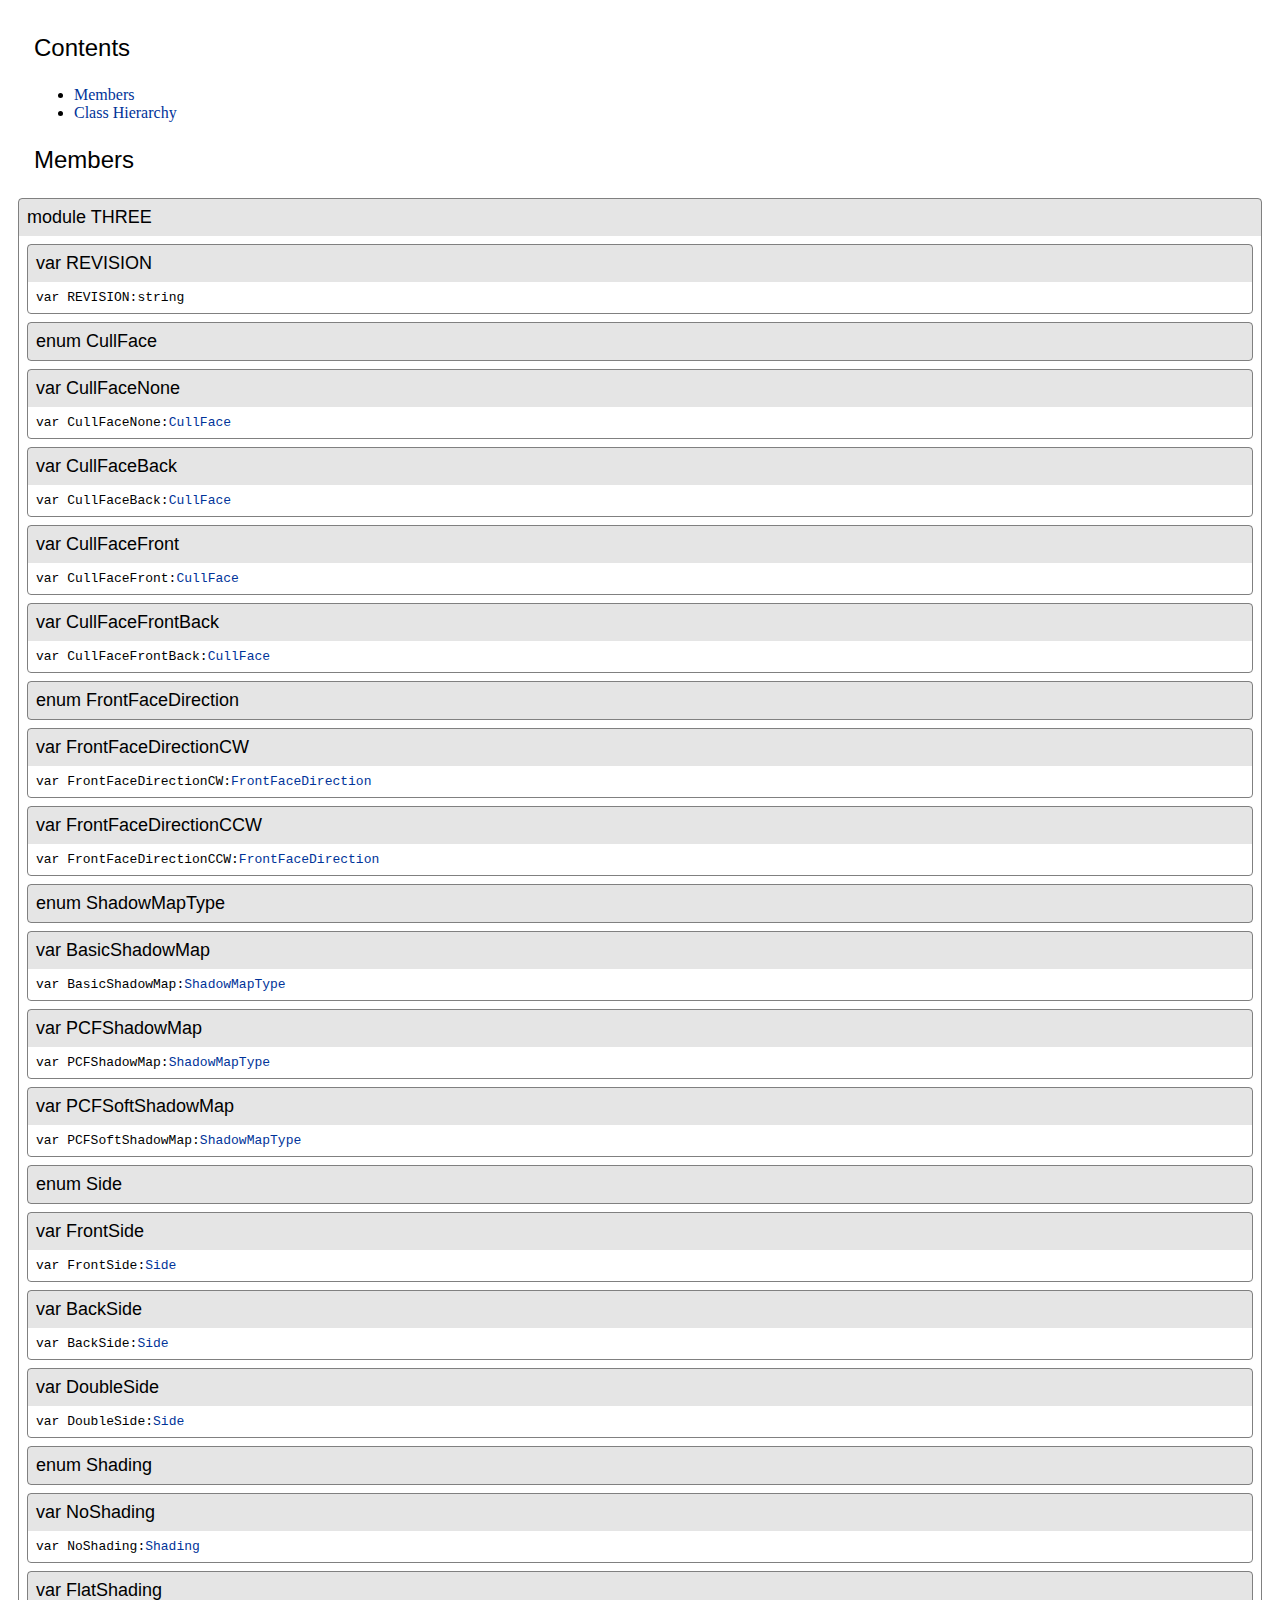
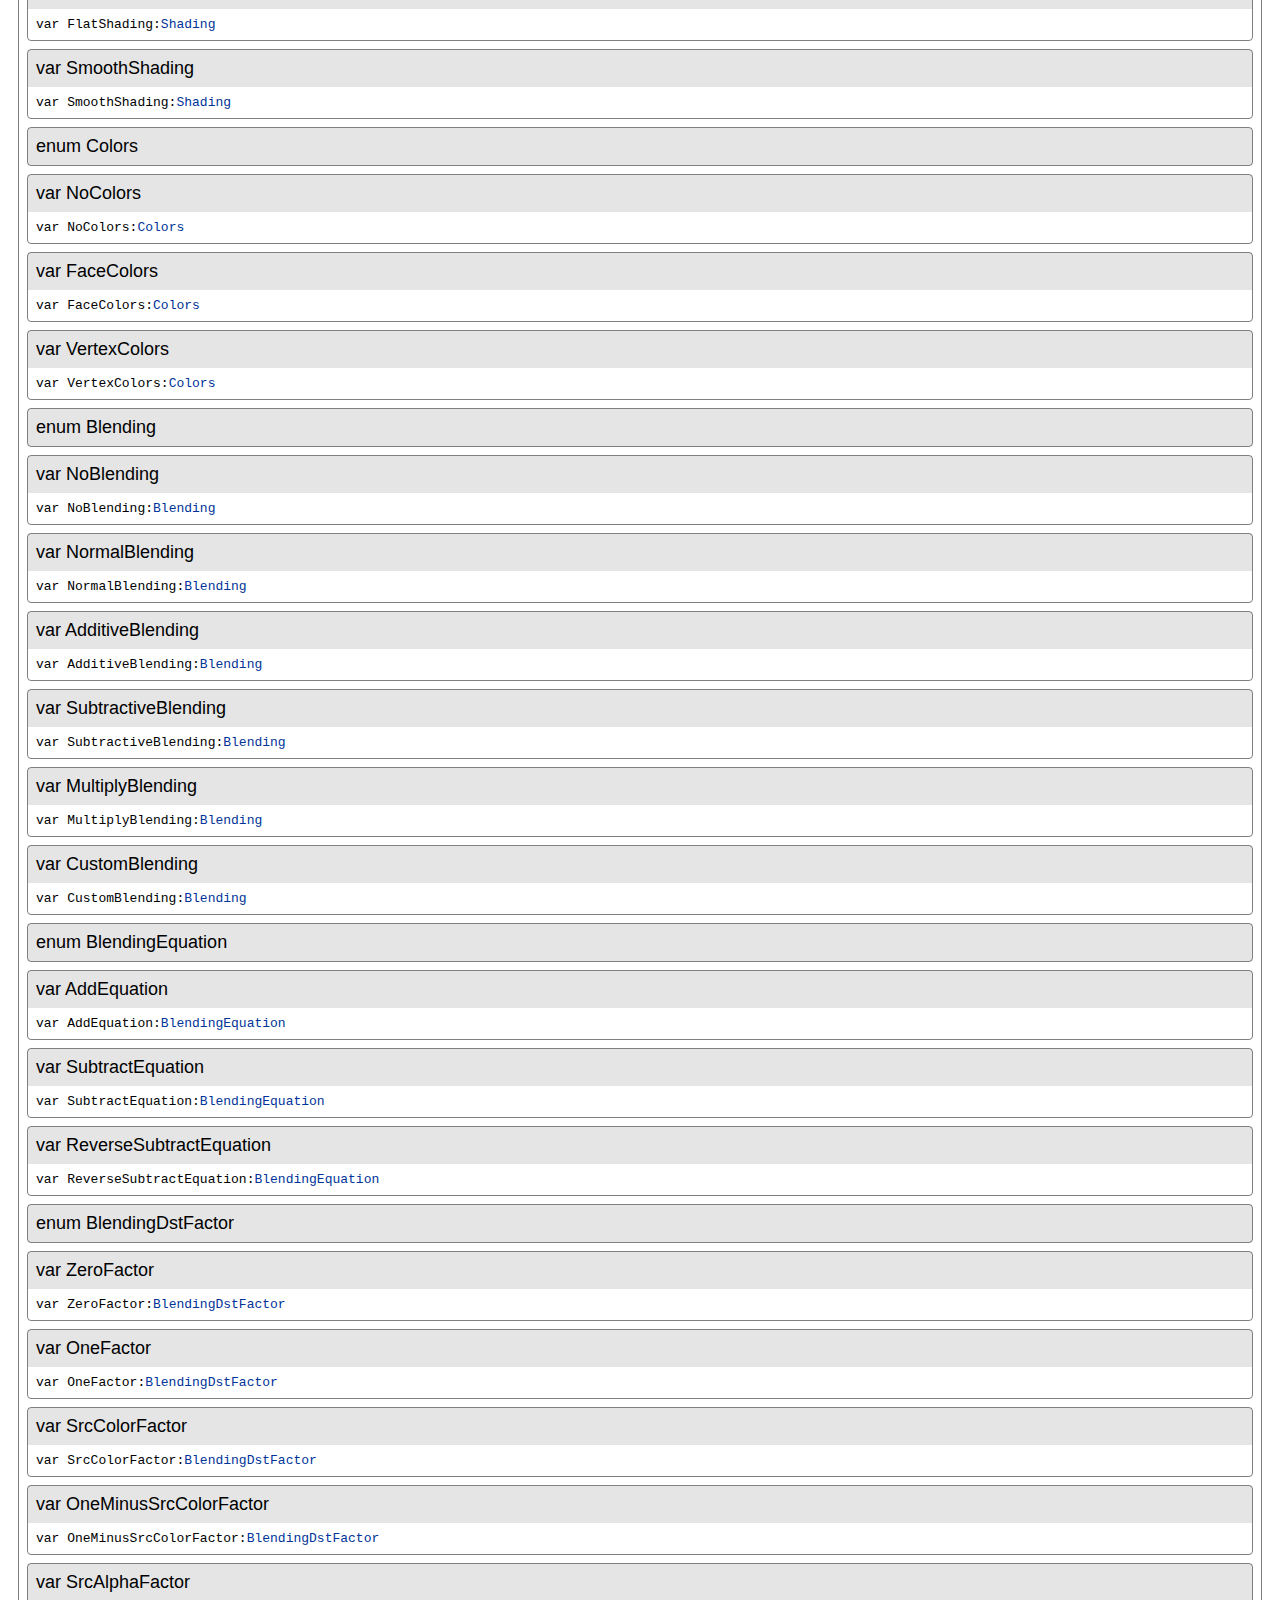
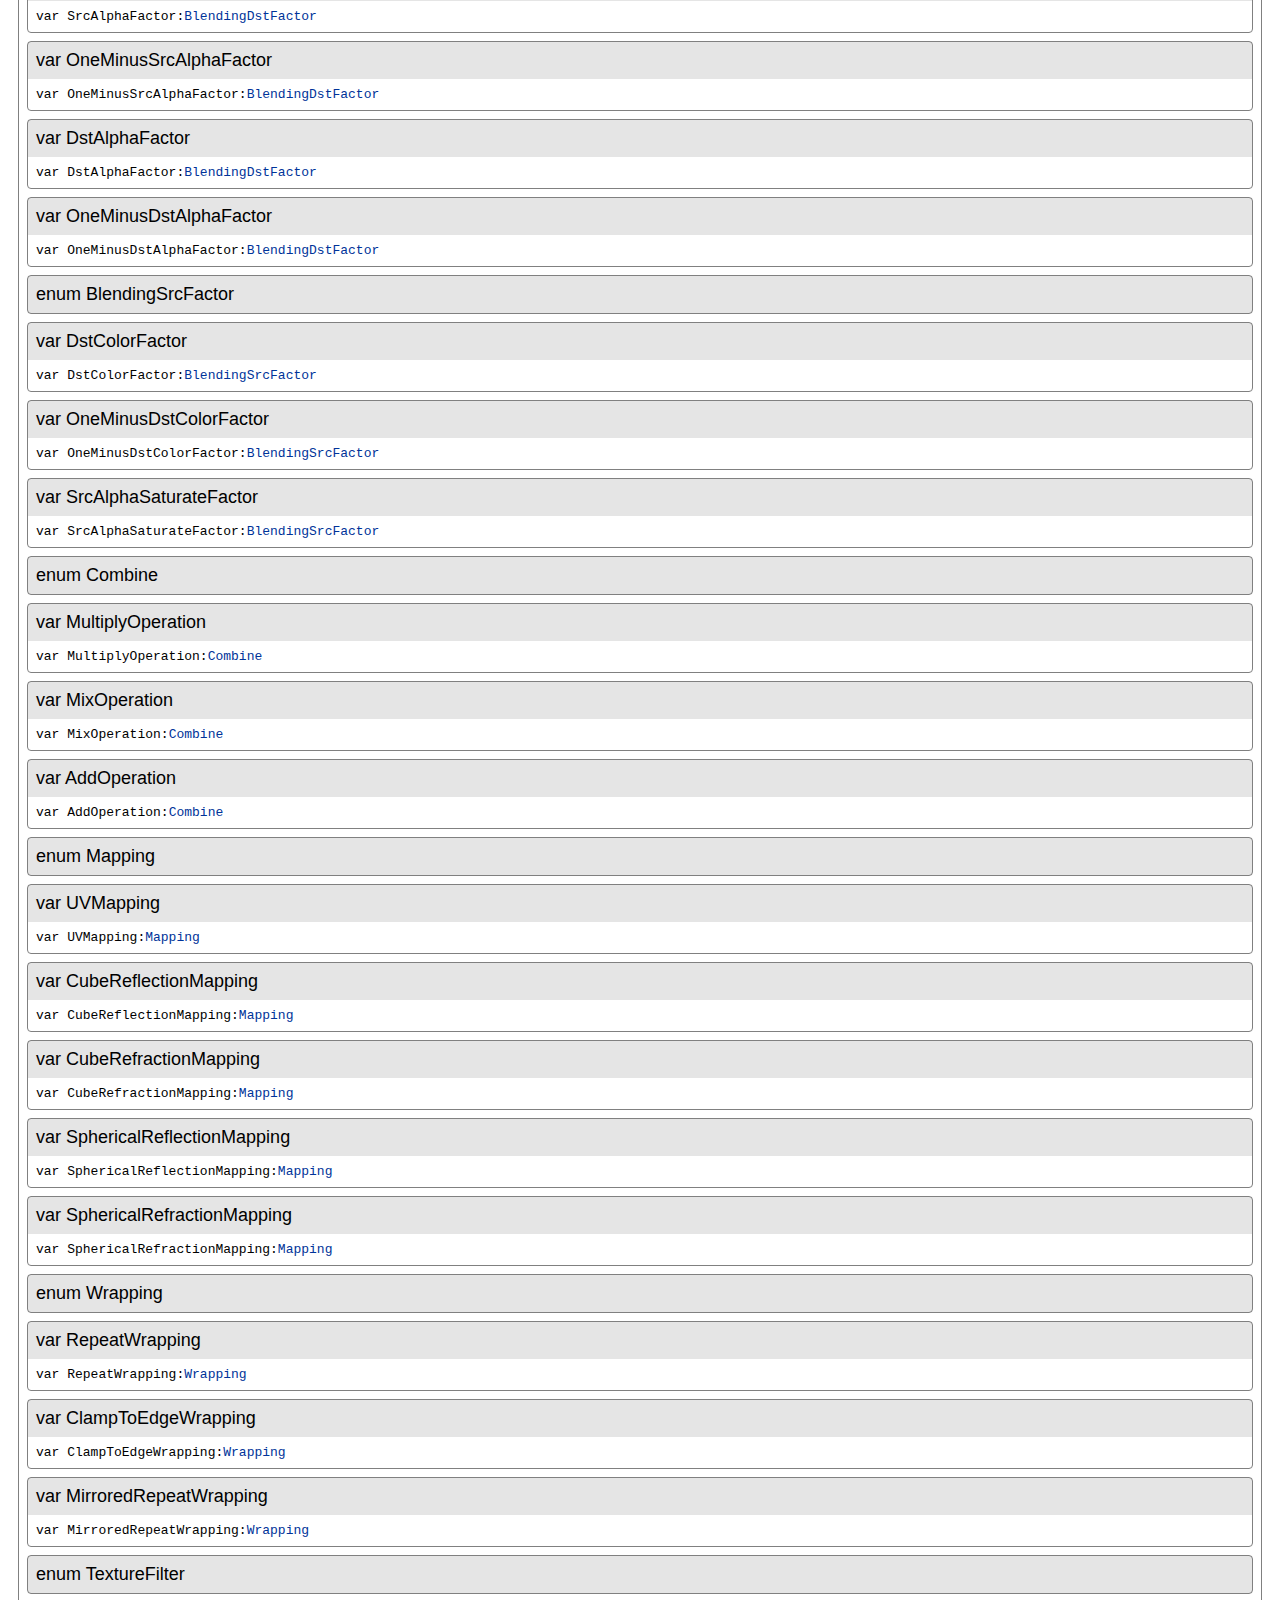
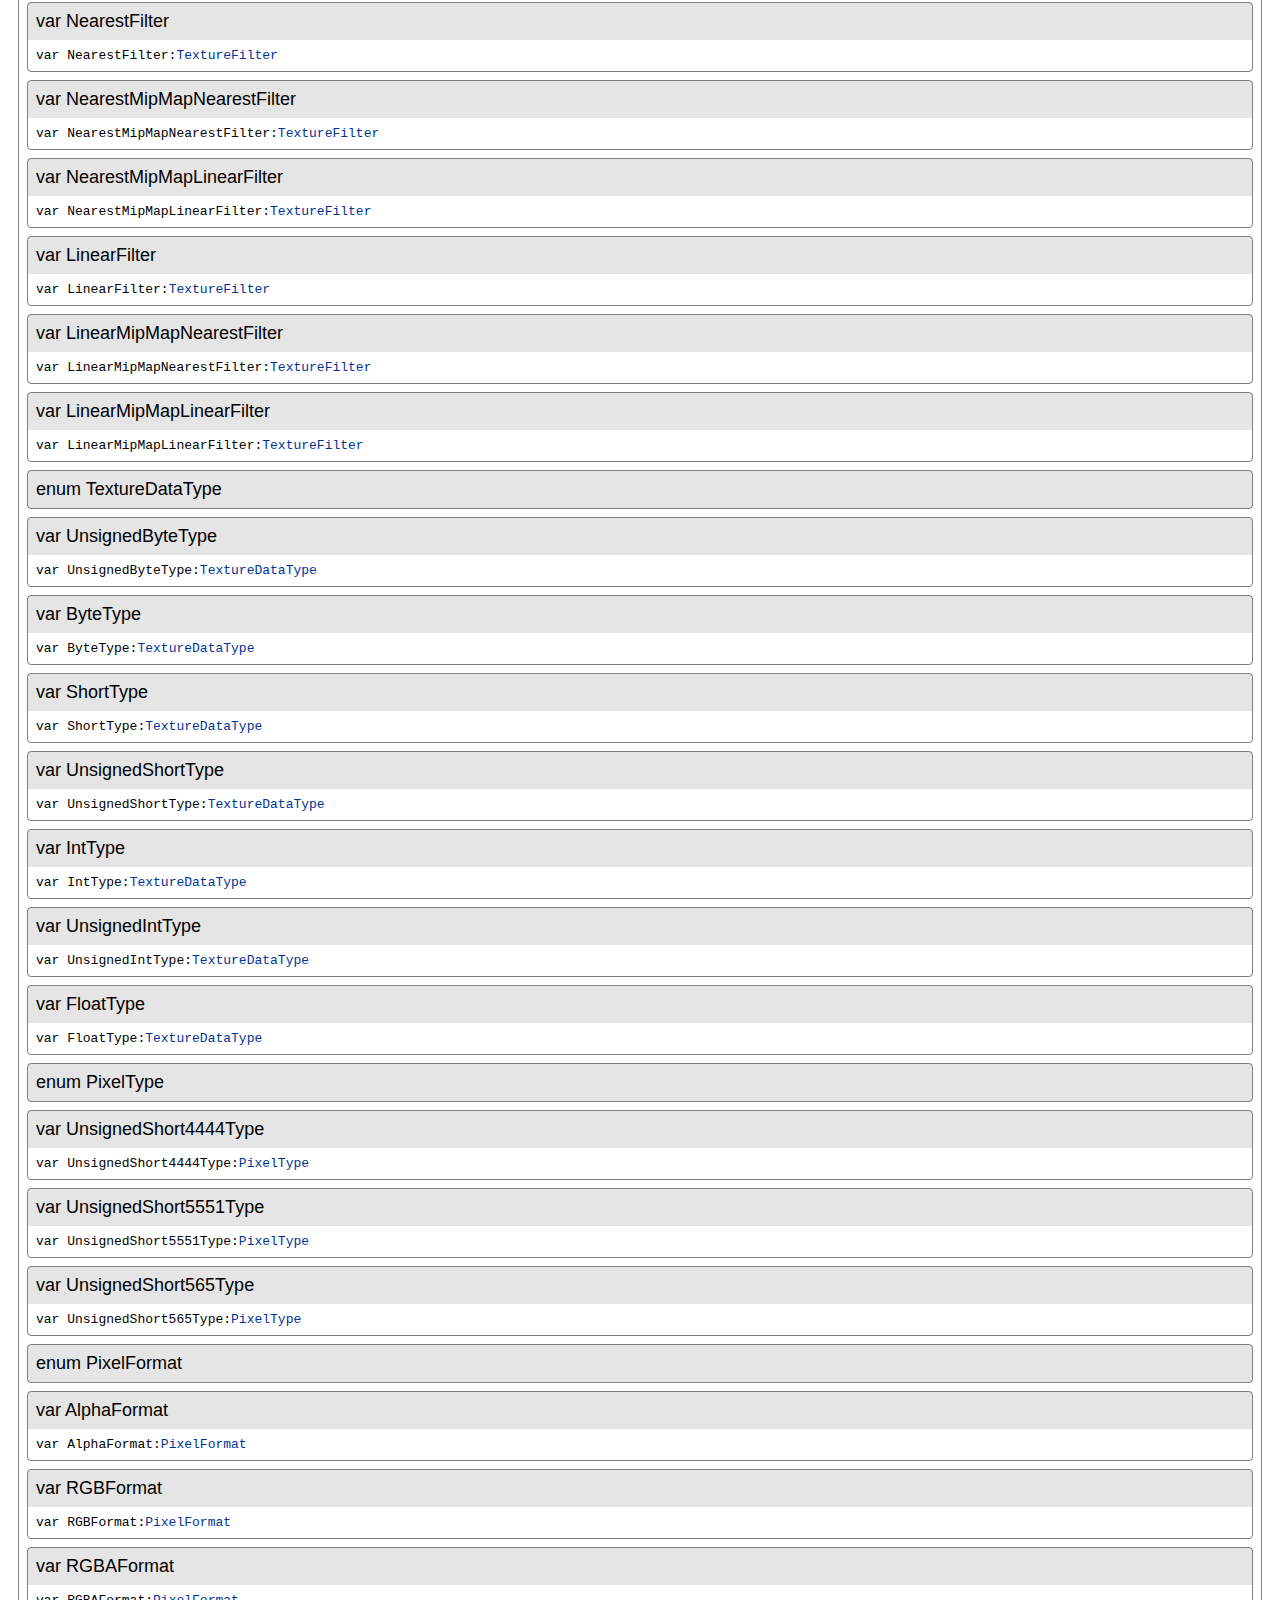
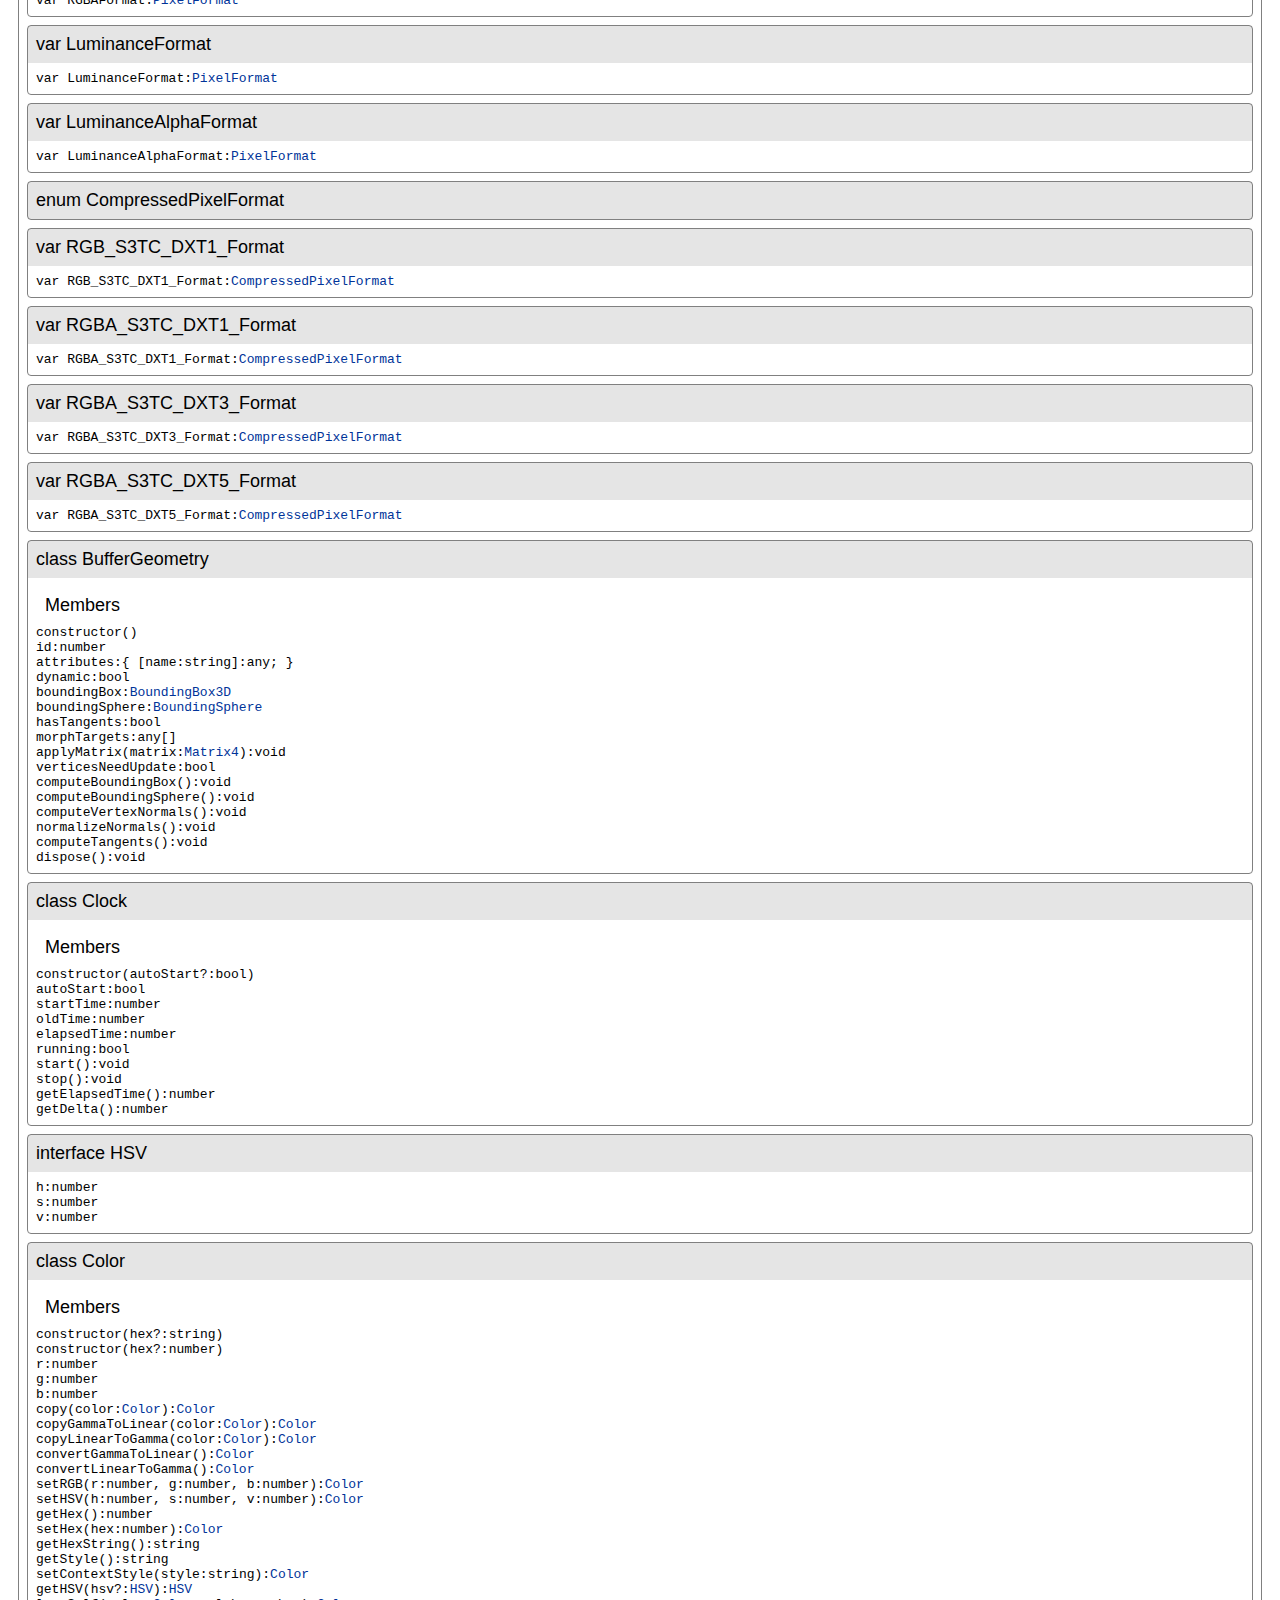
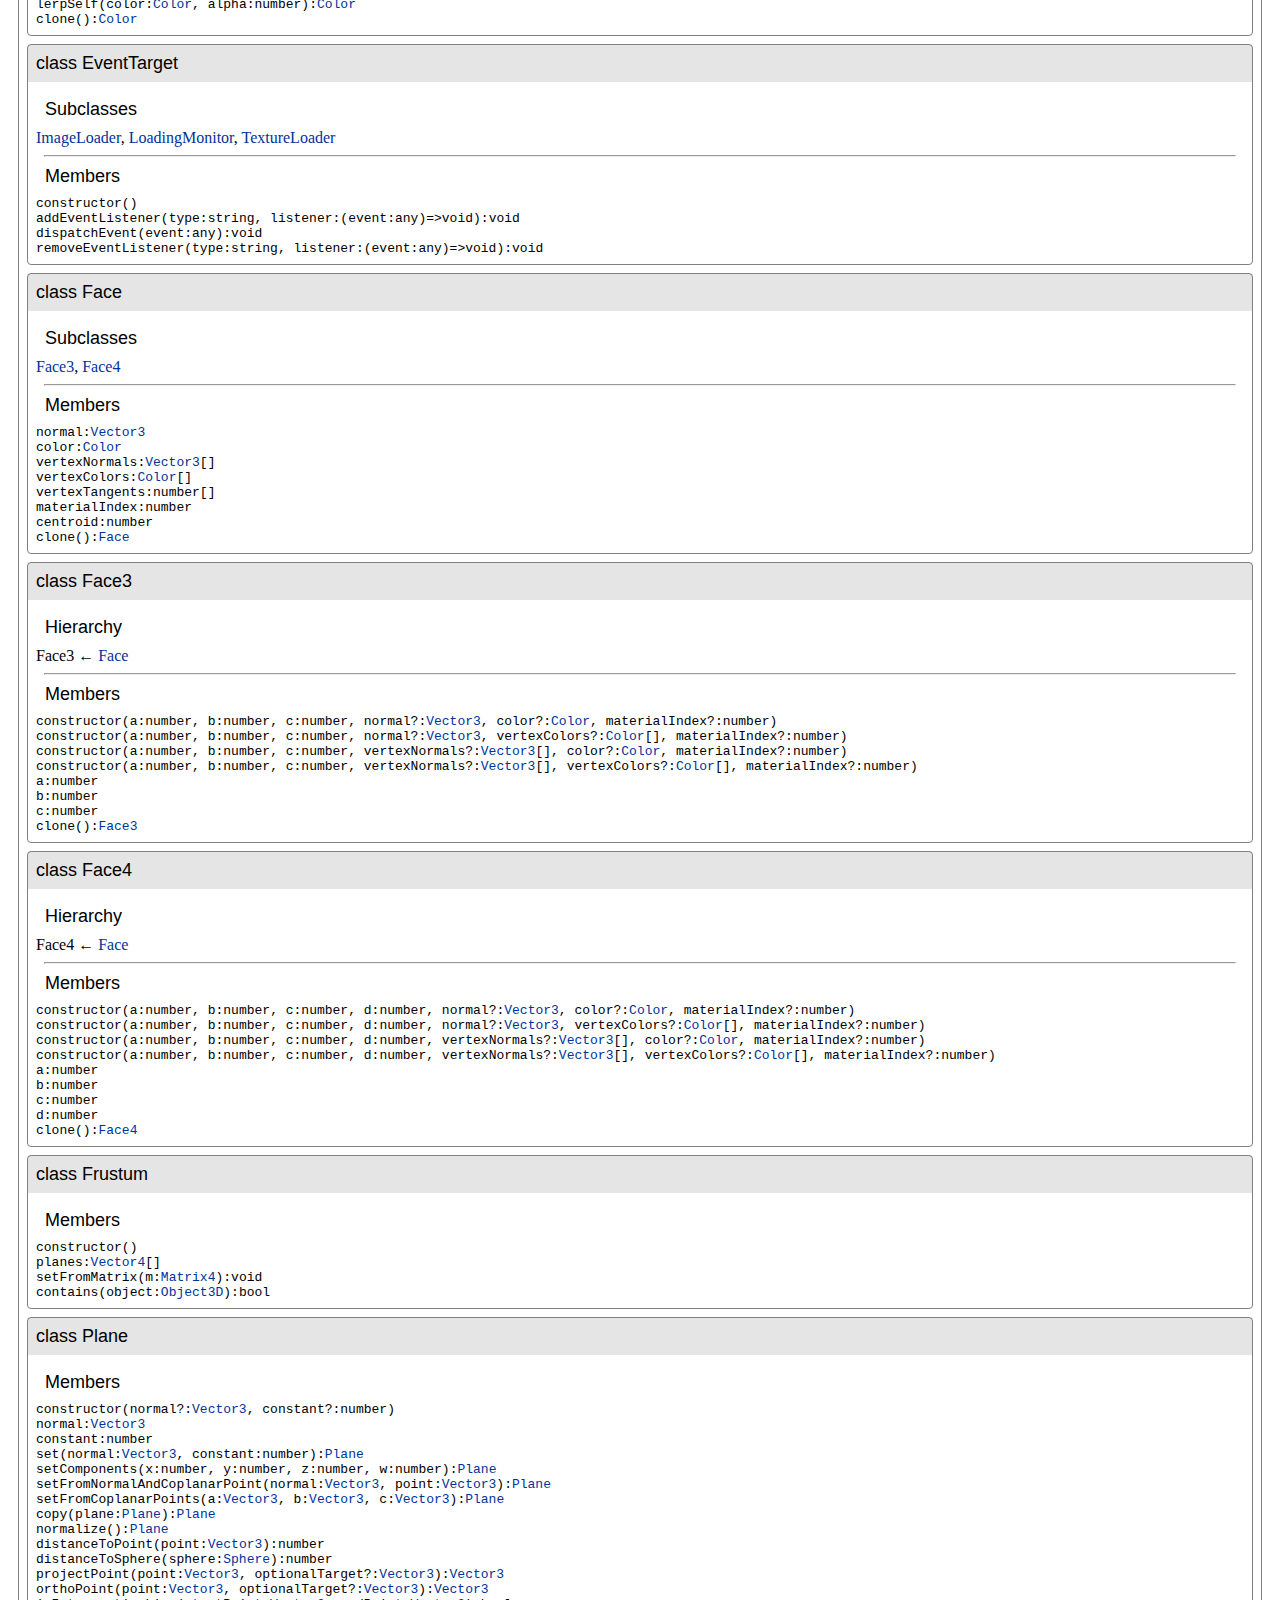
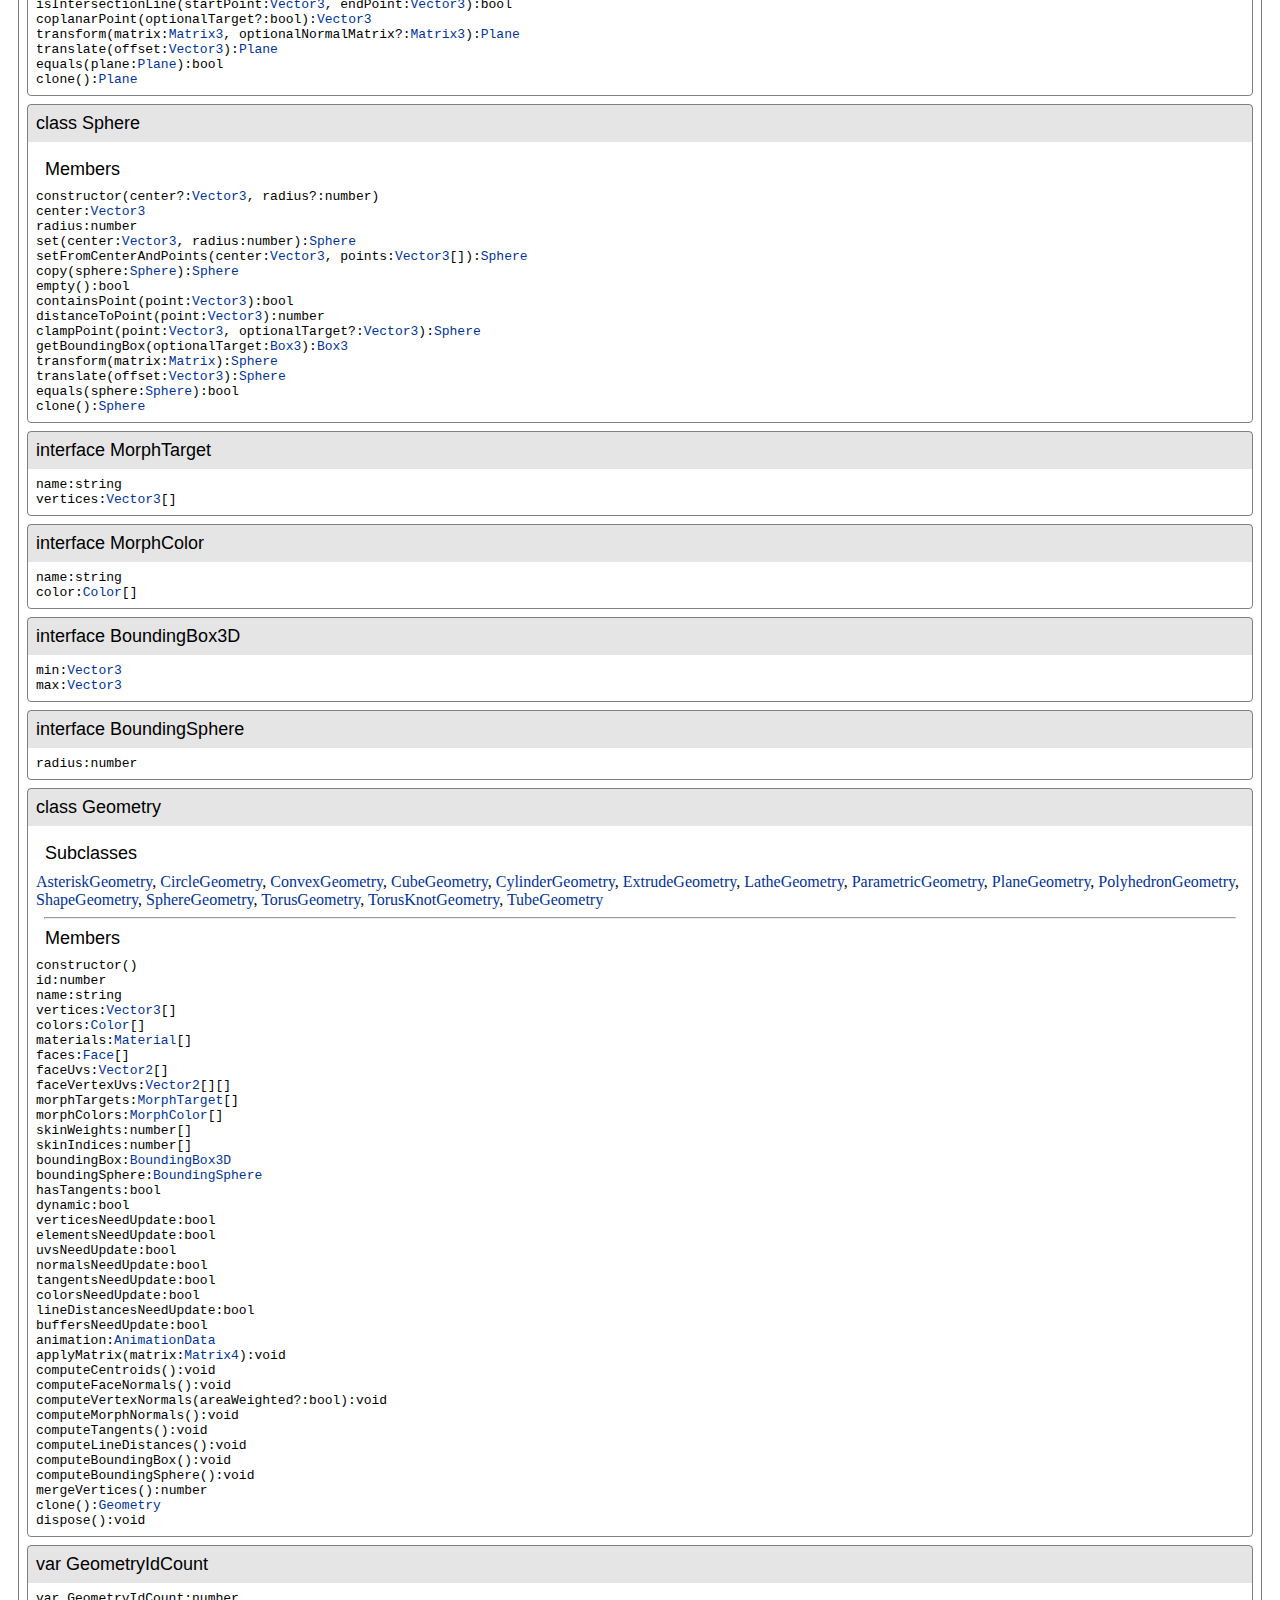
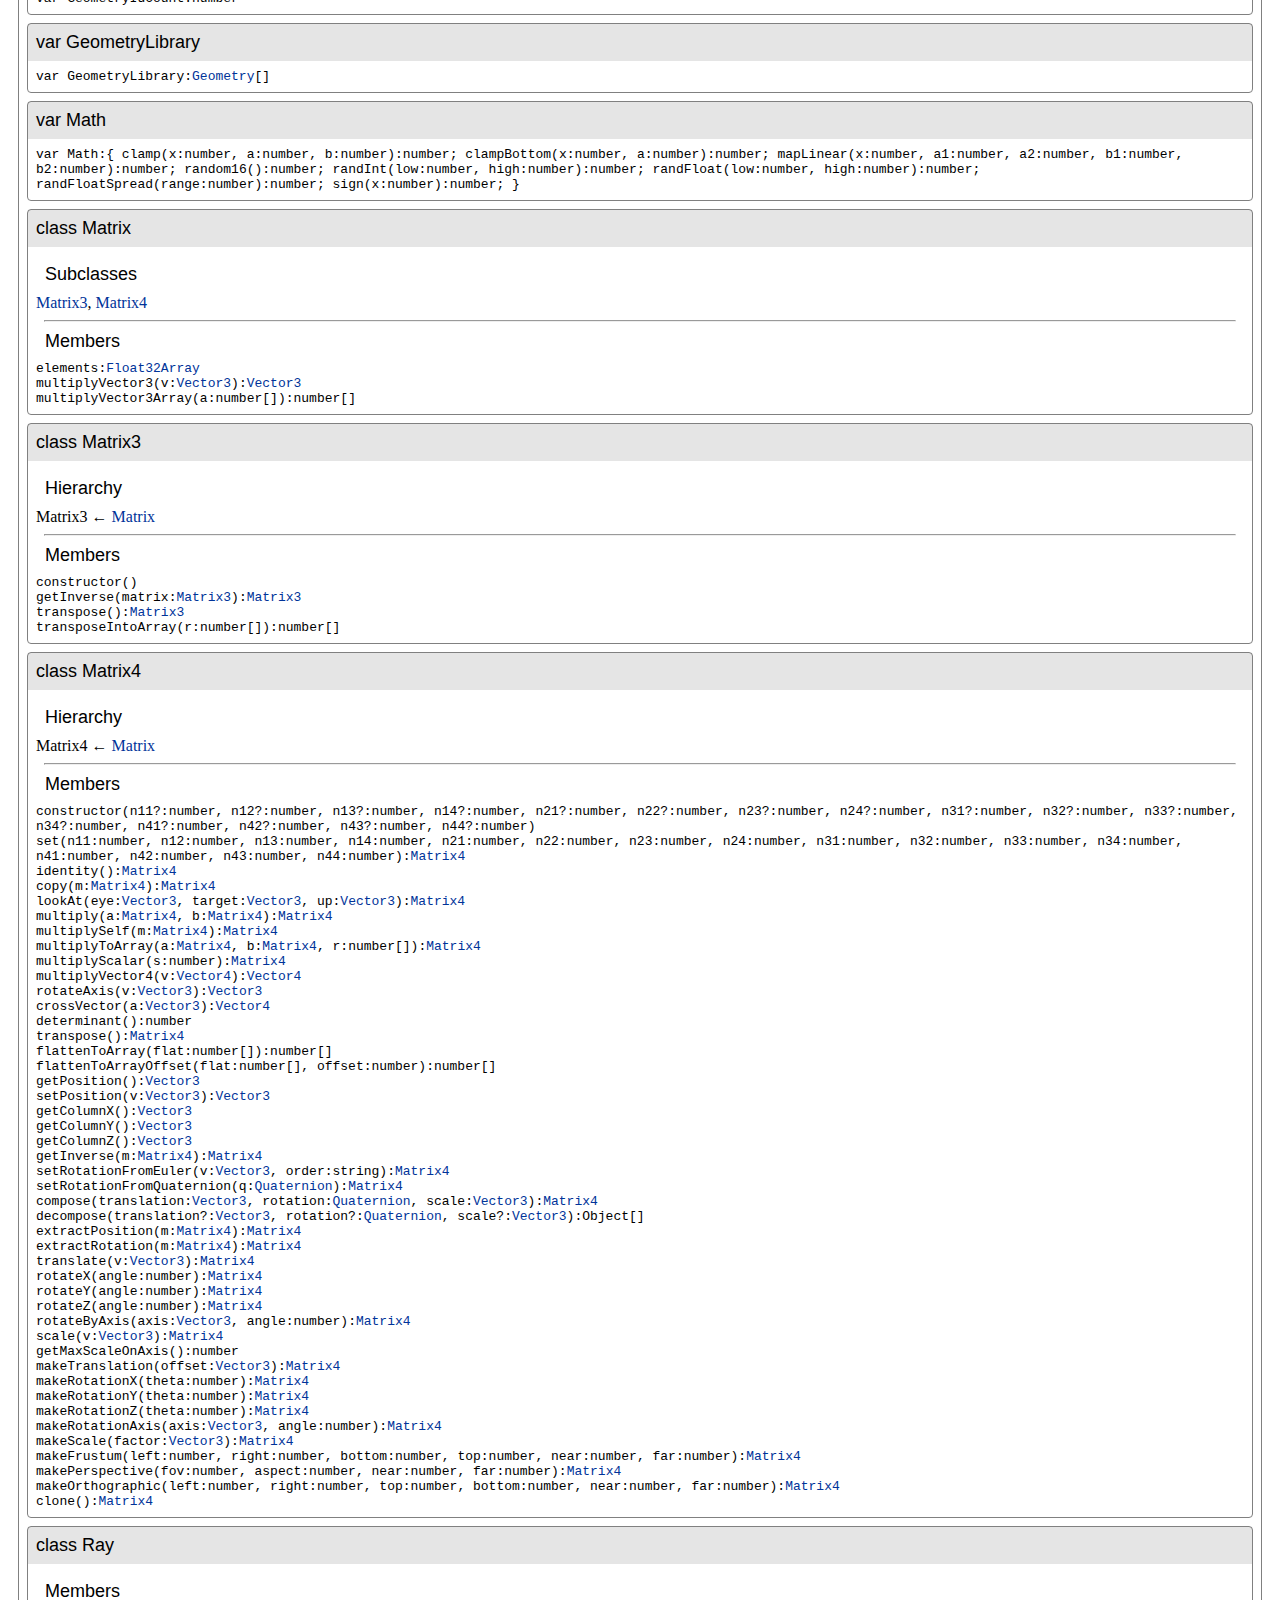
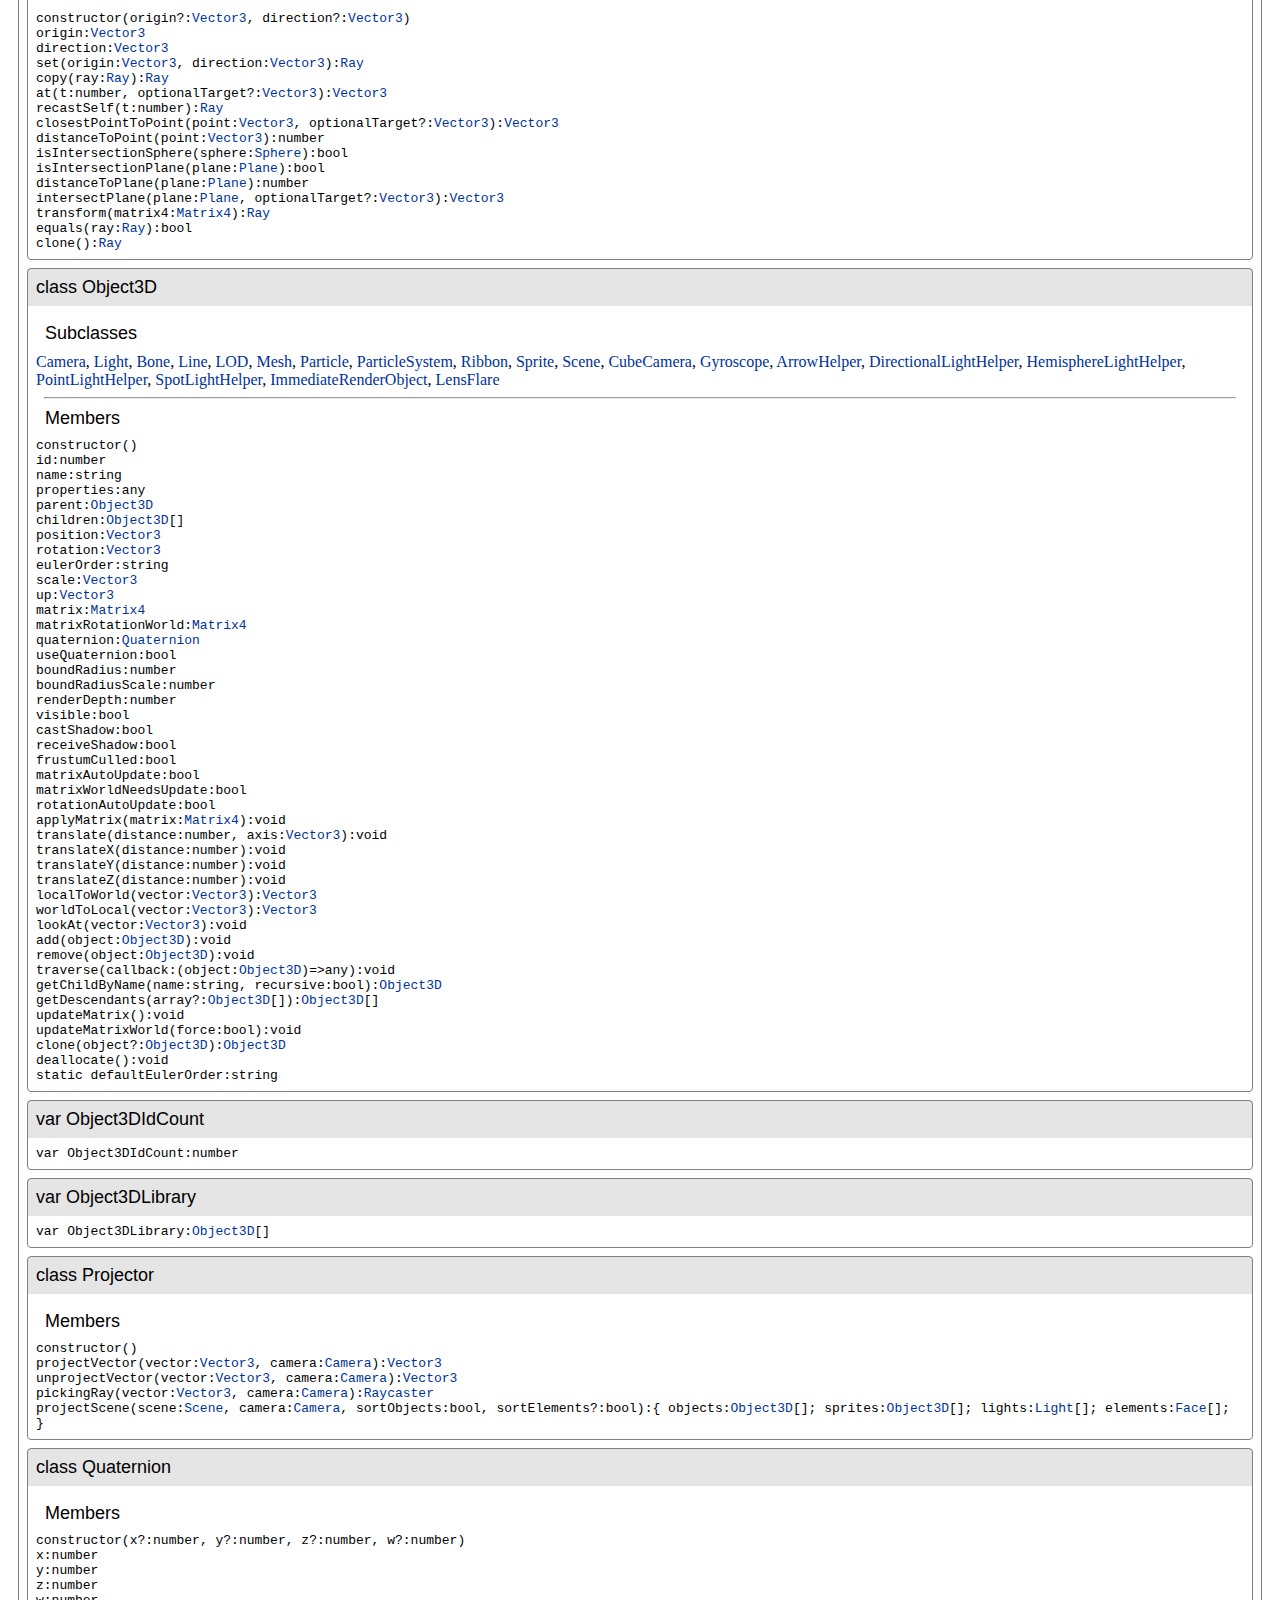
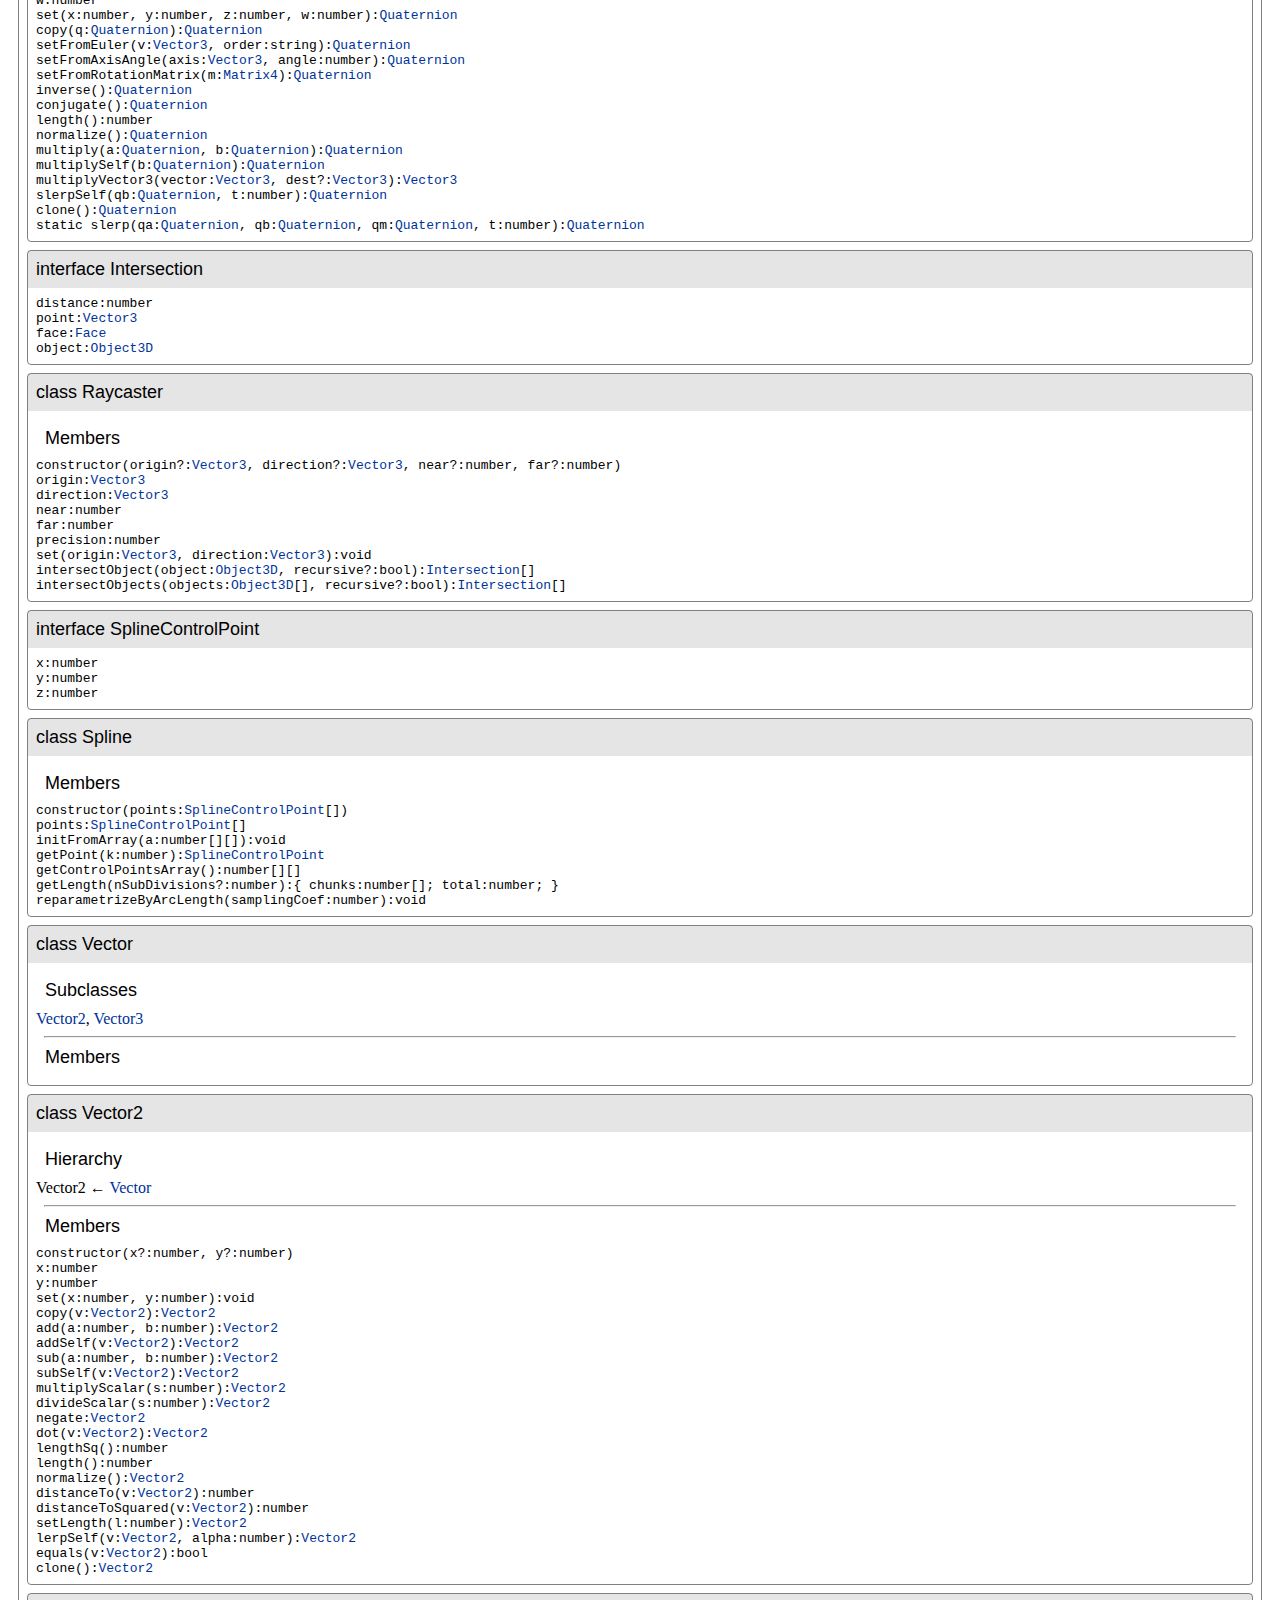
==== commit e16e7966: "oops link broken in three.d.ts.html" ====
--- a/three.d.ts.html
+++ b/three.d.ts.html
@@ -1,3 +1,16 @@
-
-<!-- saved from url=(645061)data:text/html,<html><head><meta charset="utf-8"><style>*{margin: 0px;padding: 0px;font-size: normal;font-weight: normal;}body{padding: 10px;}input[type=button]{padding: 8px;margin: 4px;}textarea#source{width: 40em;height: 8em;}a{    color:#003399;    text-decoration:none;}a:link {    color:#003399;    text-decoration:none;}a:visited {    color:#003399;    text-decoration:none;}a:hover {    color:#003399;    text-decoration:underline;}a:active {    color:#003399;    text-decoration:underline;}h2{font-family: Segoe UI, Verdana, Arial;font-size: x-large;margin: 1em;}h3{font-family: Segoe UI, Verdana, Arial;font-size: large;margin: 0.5em;}hr{margin: 0.5em;}footer{text-align: center;font-size: small;margin: 1em;}.contents{margin: 1em;margin-left: 4em;}.ts_modulemember{border: solid 1px grey;border-radius: 4px;margin: 8px;}.ts_modulemember_title{font-family: Segoe UI, Verdana, Arial;font-weight: normal;padding: 8px;margin: 0px;font-size: large;background: rgba(0, 0, 0, 0.1);}.ts_modulemember_content{padding: 8px;}.ts_modulemember_description{padding: 8px;padding-left: 64px;}.ts_hierarchey{margin-left: 0.2em;margin-left: 2em;}.ts_module{}.ts_module_title{}.ts_class{}.ts_enum{}.ts_var{}.ts_var_title{}.ts_enum_title{}.ts_interface{}.ts_class_title{}.ts_interface_title{}.ts_code{font-family: monospace;font-size: normal;}.ts_method{}.ts_constructor{}</style></head><body>%3Ch2%3EContents%3C%2Fh2%3E%3Cul%20class%3D%22contents%22%3E%3Cli%3E%3Ca%20href%3D%22%23members%22%3EMembers%3C%2Fa%3E%3C%2Fli%3E%3Cli%3E%3Ca%20href%3D%22%23hierarchy%22%3EClass%20Hierarchy%3C%2Fa%3E%3C%2Fli%3E%3C%2Ful%3E%3Ca%20name%3D%22members%22%3E%3C%2Fa%3E%3Ch2%3EMembers%3C%2Fh2%3E%3Csection%20class%3D%22ts_modulemember%20ts_module%22%3E%3Ch1%20class%3D%22ts_modulemember_title%20ts_module_title%22%3Emodule%20THREE%3C%2Fh1%3E%3Csection%3E%3Csection%20class%3D%22ts_modulemember%20ts_var%22%3E%3Ch1%20class%3D%22ts_modulemember_title%20ts_var_title%22%3Evar%20REVISION%3C%2Fh1%3E%3Csection%20class%3D%22ts_modulemember_content%22%3E%3Cspan%20class%3D%22ts_code%22%3Evar%20REVISION%3A%3Cspan%3Estring%3C%2Fspan%3E%3C%2Fspan%3E%3C%2Fsection%3E%3C%2Fsection%3E%3Csection%20class%3D%22ts_modulemember%20ts_enum%22%3E%3Ca%20name%3D%22THREE.CullFace%22%3E%3C%2Fa%3E%3Ch1%20class%3D%22ts_modulemember_title%20ts_enum_title%22%3Eenum%20CullFace%3C%2Fh1%3E%3C%2Fsection%3E%3Csection%20class%3D%22ts_modulemember%20ts_var%22%3E%3Ch1%20class%3D%22ts_modulemember_title%20ts_var_title%22%3Evar%20CullFaceNone%3C%2Fh1%3E%3Csection%20class%3D%22ts_modulemember_content%22%3E%3Cspan%20class%3D%22ts_code%22%3Evar%20CullFaceNone%3A%3Ca%20href%3D%22%23THREE.CullFace%22%3ECullFace%3C%2Fa%3E%3C%2Fspan%3E%3C%2Fsection%3E%3C%2Fsection%3E%3Csection%20class%3D%22ts_modulemember%20ts_var%22%3E%3Ch1%20class%3D%22ts_modulemember_title%20ts_var_title%22%3Evar%20CullFaceBack%3C%2Fh1%3E%3Csection%20class%3D%22ts_modulemember_content%22%3E%3Cspan%20class%3D%22ts_code%22%3Evar%20CullFaceBack%3A%3Ca%20href%3D%22%23THREE.CullFace%22%3ECullFace%3C%2Fa%3E%3C%2Fspan%3E%3C%2Fsection%3E%3C%2Fsection%3E%3Csection%20class%3D%22ts_modulemember%20ts_var%22%3E%3Ch1%20class%3D%22ts_modulemember_title%20ts_var_title%22%3Evar%20CullFaceFront%3C%2Fh1%3E%3Csection%20class%3D%22ts_modulemember_content%22%3E%3Cspan%20class%3D%22ts_code%22%3Evar%20CullFaceFront%3A%3Ca%20href%3D%22%23THREE.CullFace%22%3ECullFace%3C%2Fa%3E%3C%2Fspan%3E%3C%2Fsection%3E%3C%2Fsection%3E%3Csection%20class%3D%22ts_modulemember%20ts_var%22%3E%3Ch1%20class%3D%22ts_modulemember_title%20ts_var_title%22%3Evar%20CullFaceFrontBack%3C%2Fh1%3E%3Csection%20class%3D%22ts_modulemember_content%22%3E%3Cspan%20class%3D%22ts_code%22%3Evar%20CullFaceFrontBack%3A%3Ca%20href%3D%22%23THREE.CullFace%22%3ECullFace%3C%2Fa%3E%3C%2Fspan%3E%3C%2Fsection%3E%3C%2Fsection%3E%3Csection%20class%3D%22ts_modulemember%20ts_enum%22%3E%3Ca%20name%3D%22THREE.FrontFaceDirection%22%3E%3C%2Fa%3E%3Ch1%20class%3D%22ts_modulemember_title%20ts_enum_title%22%3Eenum%20FrontFaceDirection%3C%2Fh1%3E%3C%2Fsection%3E%3Csection%20class%3D%22ts_modulemember%20ts_var%22%3E%3Ch1%20class%3D%22ts_modulemember_title%20ts_var_title%22%3Evar%20FrontFaceDirectionCW%3C%2Fh1%3E%3Csection%20class%3D%22ts_modulemember_content%22%3E%3Cspan%20class%3D%22ts_code%22%3Evar%20FrontFaceDirectionCW%3A%3Ca%20href%3D%22%23THREE.FrontFaceDirection%22%3EFrontFaceDirection%3C%2Fa%3E%3C%2Fspan%3E%3C%2Fsection%3E%3C%2Fsection%3E%3Csection%20class%3D%22ts_modulemember%20ts_var%22%3E%3Ch1%20class%3D%22ts_modulemember_title%20ts_var_title%22%3Evar%20FrontFaceDirectionCCW%3C%2Fh1%3E%3Csection%20class%3D%22ts_modulemember_content%22%3E%3Cspan%20class%3D%22ts_code%22%3Evar%20FrontFaceDirectionCCW%3A%3Ca%20href%3D%22%23THREE.FrontFaceDirection%22%3EFrontFaceDirection%3C%2Fa%3E%3C%2Fspan%3E%3C%2Fsection%3E%3C%2Fsection%3E%3Csection%20class%3D%22ts_modulemember%20ts_enum%22%3E%3Ca%20name%3D%22THREE.ShadowMapType%22%3E%3C%2Fa%3E%3Ch1%20class%3D%22ts_modulemember_title%20ts_enum_title%22%3Eenum%20ShadowMapType%3C%2Fh1%3E%3C%2Fsection%3E%3Csection%20class%3D%22ts_modulemember%20ts_var%22%3E%3Ch1%20class%3D%22ts_modulemember_title%20ts_var_title%22%3Evar%20BasicShadowMap%3C%2Fh1%3E%3Csection%20class%3D%22ts_modulemember_content%22%3E%3Cspan%20class%3D%22ts_code%22%3Evar%20BasicShadowMap%3A%3Ca%20href%3D%22%23THREE.ShadowMapType%22%3EShadowMapType%3C%2Fa%3E%3C%2Fspan%3E%3C%2Fsection%3E%3C%2Fsection%3E%3Csection%20class%3D%22ts_modulemember%20ts_var%22%3E%3Ch1%20class%3D%22ts_modulemember_title%20ts_var_title%22%3Evar%20PCFShadowMap%3C%2Fh1%3E%3Csection%20class%3D%22ts_modulemember_content%22%3E%3Cspan%20class%3D%22ts_code%22%3Evar%20PCFShadowMap%3A%3Ca%20href%3D%22%23THREE.ShadowMapType%22%3EShadowMapType%3C%2Fa%3E%3C%2Fspan%3E%3C%2Fsection%3E%3C%2Fsection%3E%3Csection%20class%3D%22ts_modulemember%20ts_var%22%3E%3Ch1%20class%3D%22ts_modulemember_title%20ts_var_title%22%3Evar%20PCFSoftShadowMap%3C%2Fh1%3E%3Csection%20class%3D%22ts_modulemember_content%22%3E%3Cspan%20class%3D%22ts_code%22%3Evar%20PCFSoftShadowMap%3A%3Ca%20href%3D%22%23THREE.ShadowMapType%22%3EShadowMapType%3C%2Fa%3E%3C%2Fspan%3E%3C%2Fsection%3E%3C%2Fsection%3E%3Csection%20class%3D%22ts_modulemember%20ts_enum%22%3E%3Ca%20name%3D%22THREE.Side%22%3E%3C%2Fa%3E%3Ch1%20class%3D%22ts_modulemember_title%20ts_enum_title%22%3Eenum%20Side%3C%2Fh1%3E%3C%2Fsection%3E%3Csection%20class%3D%22ts_modulemember%20ts_var%22%3E%3Ch1%20class%3D%22ts_modulemember_title%20ts_var_title%22%3Evar%20FrontSide%3C%2Fh1%3E%3Csection%20class%3D%22ts_modulemember_content%22%3E%3Cspan%20class%3D%22ts_code%22%3Evar%20FrontSide%3A%3Ca%20href%3D%22%23THREE.Side%22%3ESide%3C%2Fa%3E%3C%2Fspan%3E%3C%2Fsection%3E%3C%2Fsection%3E%3Csection%20class%3D%22ts_modulemember%20ts_var%22%3E%3Ch1%20class%3D%22ts_modulemember_title%20ts_var_title%22%3Evar%20BackSide%3C%2Fh1%3E%3Csection%20class%3D%22ts_modulemember_content%22%3E%3Cspan%20class%3D%22ts_code%22%3Evar%20BackSide%3A%3Ca%20href%3D%22%23THREE.Side%22%3ESide%3C%2Fa%3E%3C%2Fspan%3E%3C%2Fsection%3E%3C%2Fsection%3E%3Csection%20class%3D%22ts_modulemember%20ts_var%22%3E%3Ch1%20class%3D%22ts_modulemember_title%20ts_var_title%22%3Evar%20DoubleSide%3C%2Fh1%3E%3Csection%20class%3D%22ts_modulemember_content%22%3E%3Cspan%20class%3D%22ts_code%22%3Evar%20DoubleSide%3A%3Ca%20href%3D%22%23THREE.Side%22%3ESide%3C%2Fa%3E%3C%2Fspan%3E%3C%2Fsection%3E%3C%2Fsection%3E%3Csection%20class%3D%22ts_modulemember%20ts_enum%22%3E%3Ca%20name%3D%22THREE.Shading%22%3E%3C%2Fa%3E%3Ch1%20class%3D%22ts_modulemember_title%20ts_enum_title%22%3Eenum%20Shading%3C%2Fh1%3E%3C%2Fsection%3E%3Csection%20class%3D%22ts_modulemember%20ts_var%22%3E%3Ch1%20class%3D%22ts_modulemember_title%20ts_var_title%22%3Evar%20NoShading%3C%2Fh1%3E%3Csection%20class%3D%22ts_modulemember_content%22%3E%3Cspan%20class%3D%22ts_code%22%3Evar%20NoShading%3A%3Ca%20href%3D%22%23THREE.Shading%22%3EShading%3C%2Fa%3E%3C%2Fspan%3E%3C%2Fsection%3E%3C%2Fsection%3E%3Csection%20class%3D%22ts_modulemember%20ts_var%22%3E%3Ch1%20class%3D%22ts_modulemember_title%20ts_var_title%22%3Evar%20FlatShading%3C%2Fh1%3E%3Csection%20class%3D%22ts_modulemember_content%22%3E%3Cspan%20class%3D%22ts_code%22%3Evar%20FlatShading%3A%3Ca%20href%3D%22%23THREE.Shading%22%3EShading%3C%2Fa%3E%3C%2Fspan%3E%3C%2Fsection%3E%3C%2Fsection%3E%3Csection%20class%3D%22ts_modulemember%20ts_var%22%3E%3Ch1%20class%3D%22ts_modulemember_title%20ts_var_title%22%3Evar%20SmoothShading%3C%2Fh1%3E%3Csection%20class%3D%22ts_modulemember_content%22%3E%3Cspan%20class%3D%22ts_code%22%3Evar%20SmoothShading%3A%3Ca%20href%3D%22%23THREE.Shading%22%3EShading%3C%2Fa%3E%3C%2Fspan%3E%3C%2Fsection%3E%3C%2Fsection%3E%3Csection%20class%3D%22ts_modulemember%20ts_enum%22%3E%3Ca%20name%3D%22THREE.Colors%22%3E%3C%2Fa%3E%3Ch1%20class%3D%22ts_modulemember_title%20ts_enum_title%22%3Eenum%20Colors%3C%2Fh1%3E%3C%2Fsection%3E%3Csection%20class%3D%22ts_modulemember%20ts_var%22%3E%3Ch1%20class%3D%22ts_modulemember_title%20ts_var_title%22%3Evar%20NoColors%3C%2Fh1%3E%3Csection%20class%3D%22ts_modulemember_content%22%3E%3Cspan%20class%3D%22ts_code%22%3Evar%20NoColors%3A%3Ca%20href%3D%22%23THREE.Colors%22%3EColors%3C%2Fa%3E%3C%2Fspan%3E%3C%2Fsection%3E%3C%2Fsection%3E%3Csection%20class%3D%22ts_modulemember%20ts_var%22%3E%3Ch1%20class%3D%22ts_modulemember_title%20ts_var_title%22%3Evar%20FaceColors%3C%2Fh1%3E%3Csection%20class%3D%22ts_modulemember_content%22%3E%3Cspan%20class%3D%22ts_code%22%3Evar%20FaceColors%3A%3Ca%20href%3D%22%23THREE.Colors%22%3EColors%3C%2Fa%3E%3C%2Fspan%3E%3C%2Fsection%3E%3C%2Fsection%3E%3Csection%20class%3D%22ts_modulemember%20ts_var%22%3E%3Ch1%20class%3D%22ts_modulemember_title%20ts_var_title%22%3Evar%20VertexColors%3C%2Fh1%3E%3Csection%20class%3D%22ts_modulemember_content%22%3E%3Cspan%20class%3D%22ts_code%22%3Evar%20VertexColors%3A%3Ca%20href%3D%22%23THREE.Colors%22%3EColors%3C%2Fa%3E%3C%2Fspan%3E%3C%2Fsection%3E%3C%2Fsection%3E%3Csection%20class%3D%22ts_modulemember%20ts_enum%22%3E%3Ca%20name%3D%22THREE.Blending%22%3E%3C%2Fa%3E%3Ch1%20class%3D%22ts_modulemember_title%20ts_enum_title%22%3Eenum%20Blending%3C%2Fh1%3E%3C%2Fsection%3E%3Csection%20class%3D%22ts_modulemember%20ts_var%22%3E%3Ch1%20class%3D%22ts_modulemember_title%20ts_var_title%22%3Evar%20NoBlending%3C%2Fh1%3E%3Csection%20class%3D%22ts_modulemember_content%22%3E%3Cspan%20class%3D%22ts_code%22%3Evar%20NoBlending%3A%3Ca%20href%3D%22%23THREE.Blending%22%3EBlending%3C%2Fa%3E%3C%2Fspan%3E%3C%2Fsection%3E%3C%2Fsection%3E%3Csection%20class%3D%22ts_modulemember%20ts_var%22%3E%3Ch1%20class%3D%22ts_modulemember_title%20ts_var_title%22%3Evar%20NormalBlending%3C%2Fh1%3E%3Csection%20class%3D%22ts_modulemember_content%22%3E%3Cspan%20class%3D%22ts_code%22%3Evar%20NormalBlending%3A%3Ca%20href%3D%22%23THREE.Blending%22%3EBlending%3C%2Fa%3E%3C%2Fspan%3E%3C%2Fsection%3E%3C%2Fsection%3E%3Csection%20class%3D%22ts_modulemember%20ts_var%22%3E%3Ch1%20class%3D%22ts_modulemember_title%20ts_var_title%22%3Evar%20AdditiveBlending%3C%2Fh1%3E%3Csection%20class%3D%22ts_modulemember_content%22%3E%3Cspan%20class%3D%22ts_code%22%3Evar%20AdditiveBlending%3A%3Ca%20href%3D%22%23THREE.Blending%22%3EBlending%3C%2Fa%3E%3C%2Fspan%3E%3C%2Fsection%3E%3C%2Fsection%3E%3Csection%20class%3D%22ts_modulemember%20ts_var%22%3E%3Ch1%20class%3D%22ts_modulemember_title%20ts_var_title%22%3Evar%20SubtractiveBlending%3C%2Fh1%3E%3Csection%20class%3D%22ts_modulemember_content%22%3E%3Cspan%20class%3D%22ts_code%22%3Evar%20SubtractiveBlending%3A%3Ca%20href%3D%22%23THREE.Blending%22%3EBlending%3C%2Fa%3E%3C%2Fspan%3E%3C%2Fsection%3E%3C%2Fsection%3E%3Csection%20class%3D%22ts_modulemember%20ts_var%22%3E%3Ch1%20class%3D%22ts_modulemember_title%20ts_var_title%22%3Evar%20MultiplyBlending%3C%2Fh1%3E%3Csection%20class%3D%22ts_modulemember_content%22%3E%3Cspan%20class%3D%22ts_code%22%3Evar%20MultiplyBlending%3A%3Ca%20href%3D%22%23THREE.Blending%22%3EBlending%3C%2Fa%3E%3C%2Fspan%3E%3C%2Fsection%3E%3C%2Fsection%3E%3Csection%20class%3D%22ts_modulemember%20ts_var%22%3E%3Ch1%20class%3D%22ts_modulemember_title%20ts_var_title%22%3Evar%20CustomBlending%3C%2Fh1%3E%3Csection%20class%3D%22ts_modulemember_content%22%3E%3Cspan%20class%3D%22ts_code%22%3Evar%20CustomBlending%3A%3Ca%20href%3D%22%23THREE.Blending%22%3EBlending%3C%2Fa%3E%3C%2Fspan%3E%3C%2Fsection%3E%3C%2Fsection%3E%3Csection%20class%3D%22ts_modulemember%20ts_enum%22%3E%3Ca%20name%3D%22THREE.BlendingEquation%22%3E%3C%2Fa%3E%3Ch1%20class%3D%22ts_modulemember_title%20ts_enum_title%22%3Eenum%20BlendingEquation%3C%2Fh1%3E%3C%2Fsection%3E%3Csection%20class%3D%22ts_modulemember%20ts_var%22%3E%3Ch1%20class%3D%22ts_modulemember_title%20ts_var_title%22%3Evar%20AddEquation%3C%2Fh1%3E%3Csection%20class%3D%22ts_modulemember_content%22%3E%3Cspan%20class%3D%22ts_code%22%3Evar%20AddEquation%3A%3Ca%20href%3D%22%23THREE.BlendingEquation%22%3EBlendingEquation%3C%2Fa%3E%3C%2Fspan%3E%3C%2Fsection%3E%3C%2Fsection%3E%3Csection%20class%3D%22ts_modulemember%20ts_var%22%3E%3Ch1%20class%3D%22ts_modulemember_title%20ts_var_title%22%3Evar%20SubtractEquation%3C%2Fh1%3E%3Csection%20class%3D%22ts_modulemember_content%22%3E%3Cspan%20class%3D%22ts_code%22%3Evar%20SubtractEquation%3A%3Ca%20href%3D%22%23THREE.BlendingEquation%22%3EBlendingEquation%3C%2Fa%3E%3C%2Fspan%3E%3C%2Fsection%3E%3C%2Fsection%3E%3Csection%20class%3D%22ts_modulemember%20ts_var%22%3E%3Ch1%20class%3D%22ts_modulemember_title%20ts_var_title%22%3Evar%20ReverseSubtractEquation%3C%2Fh1%3E%3Csection%20class%3D%22ts_modulemember_content%22%3E%3Cspan%20class%3D%22ts_code%22%3Evar%20ReverseSubtractEquation%3A%3Ca%20href%3D%22%23THREE.BlendingEquation%22%3EBlendingEquation%3C%2Fa%3E%3C%2Fspan%3E%3C%2Fsection%3E%3C%2Fsection%3E%3Csection%20class%3D%22ts_modulemember%20ts_enum%22%3E%3Ca%20name%3D%22THREE.BlendingDstFactor%22%3E%3C%2Fa%3E%3Ch1%20class%3D%22ts_modulemember_title%20ts_enum_title%22%3Eenum%20BlendingDstFactor%3C%2Fh1%3E%3C%2Fsection%3E%3Csection%20class%3D%22ts_modulemember%20ts_var%22%3E%3Ch1%20class%3D%22ts_modulemember_title%20ts_var_title%22%3Evar%20ZeroFactor%3C%2Fh1%3E%3Csection%20class%3D%22ts_modulemember_content%22%3E%3Cspan%20class%3D%22ts_code%22%3Evar%20ZeroFactor%3A%3Ca%20href%3D%22%23THREE.BlendingDstFactor%22%3EBlendingDstFactor%3C%2Fa%3E%3C%2Fspan%3E%3C%2Fsection%3E%3C%2Fsection%3E%3Csection%20class%3D%22ts_modulemember%20ts_var%22%3E%3Ch1%20class%3D%22ts_modulemember_title%20ts_var_title%22%3Evar%20OneFactor%3C%2Fh1%3E%3Csection%20class%3D%22ts_modulemember_content%22%3E%3Cspan%20class%3D%22ts_code%22%3Evar%20OneFactor%3A%3Ca%20href%3D%22%23THREE.BlendingDstFactor%22%3EBlendingDstFactor%3C%2Fa%3E%3C%2Fspan%3E%3C%2Fsection%3E%3C%2Fsection%3E%3Csection%20class%3D%22ts_modulemember%20ts_var%22%3E%3Ch1%20class%3D%22ts_modulemember_title%20ts_var_title%22%3Evar%20SrcColorFactor%3C%2Fh1%3E%3Csection%20class%3D%22ts_modulemember_content%22%3E%3Cspan%20class%3D%22ts_code%22%3Evar%20SrcColorFactor%3A%3Ca%20href%3D%22%23THREE.BlendingDstFactor%22%3EBlendingDstFactor%3C%2Fa%3E%3C%2Fspan%3E%3C%2Fsection%3E%3C%2Fsection%3E%3Csection%20class%3D%22ts_modulemember%20ts_var%22%3E%3Ch1%20class%3D%22ts_modulemember_title%20ts_var_title%22%3Evar%20OneMinusSrcColorFactor%3C%2Fh1%3E%3Csection%20class%3D%22ts_modulemember_content%22%3E%3Cspan%20class%3D%22ts_code%22%3Evar%20OneMinusSrcColorFactor%3A%3Ca%20href%3D%22%23THREE.BlendingDstFactor%22%3EBlendingDstFactor%3C%2Fa%3E%3C%2Fspan%3E%3C%2Fsection%3E%3C%2Fsection%3E%3Csection%20class%3D%22ts_modulemember%20ts_var%22%3E%3Ch1%20class%3D%22ts_modulemember_title%20ts_var_title%22%3Evar%20SrcAlphaFactor%3C%2Fh1%3E%3Csection%20class%3D%22ts_modulemember_content%22%3E%3Cspan%20class%3D%22ts_code%22%3Evar%20SrcAlphaFactor%3A%3Ca%20href%3D%22%23THREE.BlendingDstFactor%22%3EBlendingDstFactor%3C%2Fa%3E%3C%2Fspan%3E%3C%2Fsection%3E%3C%2Fsection%3E%3Csection%20class%3D%22ts_modulemember%20ts_var%22%3E%3Ch1%20class%3D%22ts_modulemember_title%20ts_var_title%22%3Evar%20OneMinusSrcAlphaFactor%3C%2Fh1%3E%3Csection%20class%3D%22ts_modulemember_content%22%3E%3Cspan%20class%3D%22ts_code%22%3Evar%20OneMinusSrcAlphaFactor%3A%3Ca%20href%3D%22%23THREE.BlendingDstFactor%22%3EBlendingDstFactor%3C%2Fa%3E%3C%2Fspan%3E%3C%2Fsection%3E%3C%2Fsection%3E%3Csection%20class%3D%22ts_modulemember%20ts_var%22%3E%3Ch1%20class%3D%22ts_modulemember_title%20ts_var_title%22%3Evar%20DstAlphaFactor%3C%2Fh1%3E%3Csection%20class%3D%22ts_modulemember_content%22%3E%3Cspan%20class%3D%22ts_code%22%3Evar%20DstAlphaFactor%3A%3Ca%20href%3D%22%23THREE.BlendingDstFactor%22%3EBlendingDstFactor%3C%2Fa%3E%3C%2Fspan%3E%3C%2Fsection%3E%3C%2Fsection%3E%3Csection%20class%3D%22ts_modulemember%20ts_var%22%3E%3Ch1%20class%3D%22ts_modulemember_title%20ts_var_title%22%3Evar%20OneMinusDstAlphaFactor%3C%2Fh1%3E%3Csection%20class%3D%22ts_modulemember_content%22%3E%3Cspan%20class%3D%22ts_code%22%3Evar%20OneMinusDstAlphaFactor%3A%3Ca%20href%3D%22%23THREE.BlendingDstFactor%22%3EBlendingDstFactor%3C%2Fa%3E%3C%2Fspan%3E%3C%2Fsection%3E%3C%2Fsection%3E%3Csection%20class%3D%22ts_modulemember%20ts_enum%22%3E%3Ca%20name%3D%22THREE.BlendingSrcFactor%22%3E%3C%2Fa%3E%3Ch1%20class%3D%22ts_modulemember_title%20ts_enum_title%22%3Eenum%20BlendingSrcFactor%3C%2Fh1%3E%3C%2Fsection%3E%3Csection%20class%3D%22ts_modulemember%20ts_var%22%3E%3Ch1%20class%3D%22ts_modulemember_title%20ts_var_title%22%3Evar%20DstColorFactor%3C%2Fh1%3E%3Csection%20class%3D%22ts_modulemember_content%22%3E%3Cspan%20class%3D%22ts_code%22%3Evar%20DstColorFactor%3A%3Ca%20href%3D%22%23THREE.BlendingSrcFactor%22%3EBlendingSrcFactor%3C%2Fa%3E%3C%2Fspan%3E%3C%2Fsection%3E%3C%2Fsection%3E%3Csection%20class%3D%22ts_modulemember%20ts_var%22%3E%3Ch1%20class%3D%22ts_modulemember_title%20ts_var_title%22%3Evar%20OneMinusDstColorFactor%3C%2Fh1%3E%3Csection%20class%3D%22ts_modulemember_content%22%3E%3Cspan%20class%3D%22ts_code%22%3Evar%20OneMinusDstColorFactor%3A%3Ca%20href%3D%22%23THREE.BlendingSrcFactor%22%3EBlendingSrcFactor%3C%2Fa%3E%3C%2Fspan%3E%3C%2Fsection%3E%3C%2Fsection%3E%3Csection%20class%3D%22ts_modulemember%20ts_var%22%3E%3Ch1%20class%3D%22ts_modulemember_title%20ts_var_title%22%3Evar%20SrcAlphaSaturateFactor%3C%2Fh1%3E%3Csection%20class%3D%22ts_modulemember_content%22%3E%3Cspan%20class%3D%22ts_code%22%3Evar%20SrcAlphaSaturateFactor%3A%3Ca%20href%3D%22%23THREE.BlendingSrcFactor%22%3EBlendingSrcFactor%3C%2Fa%3E%3C%2Fspan%3E%3C%2Fsection%3E%3C%2Fsection%3E%3Csection%20class%3D%22ts_modulemember%20ts_enum%22%3E%3Ca%20name%3D%22THREE.Combine%22%3E%3C%2Fa%3E%3Ch1%20class%3D%22ts_modulemember_title%20ts_enum_title%22%3Eenum%20Combine%3C%2Fh1%3E%3C%2Fsection%3E%3Csection%20class%3D%22ts_modulemember%20ts_var%22%3E%3Ch1%20class%3D%22ts_modulemember_title%20ts_var_title%22%3Evar%20MultiplyOperation%3C%2Fh1%3E%3Csection%20class%3D%22ts_modulemember_content%22%3E%3Cspan%20class%3D%22ts_code%22%3Evar%20MultiplyOperation%3A%3Ca%20href%3D%22%23THREE.Combine%22%3ECombine%3C%2Fa%3E%3C%2Fspan%3E%3C%2Fsection%3E%3C%2Fsection%3E%3Csection%20class%3D%22ts_modulemember%20ts_var%22%3E%3Ch1%20class%3D%22ts_modulemember_title%20ts_var_title%22%3Evar%20MixOperation%3C%2Fh1%3E%3Csection%20class%3D%22ts_modulemember_content%22%3E%3Cspan%20class%3D%22ts_code%22%3Evar%20MixOperation%3A%3Ca%20href%3D%22%23THREE.Combine%22%3ECombine%3C%2Fa%3E%3C%2Fspan%3E%3C%2Fsection%3E%3C%2Fsection%3E%3Csection%20class%3D%22ts_modulemember%20ts_var%22%3E%3Ch1%20class%3D%22ts_modulemember_title%20ts_var_title%22%3Evar%20AddOperation%3C%2Fh1%3E%3Csection%20class%3D%22ts_modulemember_content%22%3E%3Cspan%20class%3D%22ts_code%22%3Evar%20AddOperation%3A%3Ca%20href%3D%22%23THREE.Combine%22%3ECombine%3C%2Fa%3E%3C%2Fspan%3E%3C%2Fsection%3E%3C%2Fsection%3E%3Csection%20class%3D%22ts_modulemember%20ts_enum%22%3E%3Ca%20name%3D%22THREE.Mapping%22%3E%3C%2Fa%3E%3Ch1%20class%3D%22ts_modulemember_title%20ts_enum_title%22%3Eenum%20Mapping%3C%2Fh1%3E%3C%2Fsection%3E%3Csection%20class%3D%22ts_modulemember%20ts_var%22%3E%3Ch1%20class%3D%22ts_modulemember_title%20ts_var_title%22%3Evar%20UVMapping%3C%2Fh1%3E%3Csection%20class%3D%22ts_modulemember_content%22%3E%3Cspan%20class%3D%22ts_code%22%3Evar%20UVMapping%3A%3Ca%20href%3D%22%23THREE.Mapping%22%3EMapping%3C%2Fa%3E%3C%2Fspan%3E%3C%2Fsection%3E%3C%2Fsection%3E%3Csection%20class%3D%22ts_modulemember%20ts_var%22%3E%3Ch1%20class%3D%22ts_modulemember_title%20ts_var_title%22%3Evar%20CubeReflectionMapping%3C%2Fh1%3E%3Csection%20class%3D%22ts_modulemember_content%22%3E%3Cspan%20class%3D%22ts_code%22%3Evar%20CubeReflectionMapping%3A%3Ca%20href%3D%22%23THREE.Mapping%22%3EMapping%3C%2Fa%3E%3C%2Fspan%3E%3C%2Fsection%3E%3C%2Fsection%3E%3Csection%20class%3D%22ts_modulemember%20ts_var%22%3E%3Ch1%20class%3D%22ts_modulemember_title%20ts_var_title%22%3Evar%20CubeRefractionMapping%3C%2Fh1%3E%3Csection%20class%3D%22ts_modulemember_content%22%3E%3Cspan%20class%3D%22ts_code%22%3Evar%20CubeRefractionMapping%3A%3Ca%20href%3D%22%23THREE.Mapping%22%3EMapping%3C%2Fa%3E%3C%2Fspan%3E%3C%2Fsection%3E%3C%2Fsection%3E%3Csection%20class%3D%22ts_modulemember%20ts_var%22%3E%3Ch1%20class%3D%22ts_modulemember_title%20ts_var_title%22%3Evar%20SphericalReflectionMapping%3C%2Fh1%3E%3Csection%20class%3D%22ts_modulemember_content%22%3E%3Cspan%20class%3D%22ts_code%22%3Evar%20SphericalReflectionMapping%3A%3Ca%20href%3D%22%23THREE.Mapping%22%3EMapping%3C%2Fa%3E%3C%2Fspan%3E%3C%2Fsection%3E%3C%2Fsection%3E%3Csection%20class%3D%22ts_modulemember%20ts_var%22%3E%3Ch1%20class%3D%22ts_modulemember_title%20ts_var_title%22%3Evar%20SphericalRefractionMapping%3C%2Fh1%3E%3Csection%20class%3D%22ts_modulemember_content%22%3E%3Cspan%20class%3D%22ts_code%22%3Evar%20SphericalRefractionMapping%3A%3Ca%20href%3D%22%23THREE.Mapping%22%3EMapping%3C%2Fa%3E%3C%2Fspan%3E%3C%2Fsection%3E%3C%2Fsection%3E%3Csection%20class%3D%22ts_modulemember%20ts_enum%22%3E%3Ca%20name%3D%22THREE.Wrapping%22%3E%3C%2Fa%3E%3Ch1%20class%3D%22ts_modulemember_title%20ts_enum_title%22%3Eenum%20Wrapping%3C%2Fh1%3E%3C%2Fsection%3E%3Csection%20class%3D%22ts_modulemember%20ts_var%22%3E%3Ch1%20class%3D%22ts_modulemember_title%20ts_var_title%22%3Evar%20RepeatWrapping%3C%2Fh1%3E%3Csection%20class%3D%22ts_modulemember_content%22%3E%3Cspan%20class%3D%22ts_code%22%3Evar%20RepeatWrapping%3A%3Ca%20href%3D%22%23THREE.Wrapping%22%3EWrapping%3C%2Fa%3E%3C%2Fspan%3E%3C%2Fsection%3E%3C%2Fsection%3E%3Csection%20class%3D%22ts_modulemember%20ts_var%22%3E%3Ch1%20class%3D%22ts_modulemember_title%20ts_var_title%22%3Evar%20ClampToEdgeWrapping%3C%2Fh1%3E%3Csection%20class%3D%22ts_modulemember_content%22%3E%3Cspan%20class%3D%22ts_code%22%3Evar%20ClampToEdgeWrapping%3A%3Ca%20href%3D%22%23THREE.Wrapping%22%3EWrapping%3C%2Fa%3E%3C%2Fspan%3E%3C%2Fsection%3E%3C%2Fsection%3E%3Csection%20class%3D%22ts_modulemember%20ts_var%22%3E%3Ch1%20class%3D%22ts_modulemember_title%20ts_var_title%22%3Evar%20MirroredRepeatWrapping%3C%2Fh1%3E%3Csection%20class%3D%22ts_modulemember_content%22%3E%3Cspan%20class%3D%22ts_code%22%3Evar%20MirroredRepeatWrapping%3A%3Ca%20href%3D%22%23THREE.Wrapping%22%3EWrapping%3C%2Fa%3E%3C%2Fspan%3E%3C%2Fsection%3E%3C%2Fsection%3E%3Csection%20class%3D%22ts_modulemember%20ts_enum%22%3E%3Ca%20name%3D%22THREE.TextureFilter%22%3E%3C%2Fa%3E%3Ch1%20class%3D%22ts_modulemember_title%20ts_enum_title%22%3Eenum%20TextureFilter%3C%2Fh1%3E%3C%2Fsection%3E%3Csection%20class%3D%22ts_modulemember%20ts_var%22%3E%3Ch1%20class%3D%22ts_modulemember_title%20ts_var_title%22%3Evar%20NearestFilter%3C%2Fh1%3E%3Csection%20class%3D%22ts_modulemember_content%22%3E%3Cspan%20class%3D%22ts_code%22%3Evar%20NearestFilter%3A%3Ca%20href%3D%22%23THREE.TextureFilter%22%3ETextureFilter%3C%2Fa%3E%3C%2Fspan%3E%3C%2Fsection%3E%3C%2Fsection%3E%3Csection%20class%3D%22ts_modulemember%20ts_var%22%3E%3Ch1%20class%3D%22ts_modulemember_title%20ts_var_title%22%3Evar%20NearestMipMapNearestFilter%3C%2Fh1%3E%3Csection%20class%3D%22ts_modulemember_content%22%3E%3Cspan%20class%3D%22ts_code%22%3Evar%20NearestMipMapNearestFilter%3A%3Ca%20href%3D%22%23THREE.TextureFilter%22%3ETextureFilter%3C%2Fa%3E%3C%2Fspan%3E%3C%2Fsection%3E%3C%2Fsection%3E%3Csection%20class%3D%22ts_modulemember%20ts_var%22%3E%3Ch1%20class%3D%22ts_modulemember_title%20ts_var_title%22%3Evar%20NearestMipMapLinearFilter%3C%2Fh1%3E%3Csection%20class%3D%22ts_modulemember_content%22%3E%3Cspan%20class%3D%22ts_code%22%3Evar%20NearestMipMapLinearFilter%3A%3Ca%20href%3D%22%23THREE.TextureFilter%22%3ETextureFilter%3C%2Fa%3E%3C%2Fspan%3E%3C%2Fsection%3E%3C%2Fsection%3E%3Csection%20class%3D%22ts_modulemember%20ts_var%22%3E%3Ch1%20class%3D%22ts_modulemember_title%20ts_var_title%22%3Evar%20LinearFilter%3C%2Fh1%3E%3Csection%20class%3D%22ts_modulemember_content%22%3E%3Cspan%20class%3D%22ts_code%22%3Evar%20LinearFilter%3A%3Ca%20href%3D%22%23THREE.TextureFilter%22%3ETextureFilter%3C%2Fa%3E%3C%2Fspan%3E%3C%2Fsection%3E%3C%2Fsection%3E%3Csection%20class%3D%22ts_modulemember%20ts_var%22%3E%3Ch1%20class%3D%22ts_modulemember_title%20ts_var_title%22%3Evar%20LinearMipMapNearestFilter%3C%2Fh1%3E%3Csection%20class%3D%22ts_modulemember_content%22%3E%3Cspan%20class%3D%22ts_code%22%3Evar%20LinearMipMapNearestFilter%3A%3Ca%20href%3D%22%23THREE.TextureFilter%22%3ETextureFilter%3C%2Fa%3E%3C%2Fspan%3E%3C%2Fsection%3E%3C%2Fsection%3E%3Csection%20class%3D%22ts_modulemember%20ts_var%22%3E%3Ch1%20class%3D%22ts_modulemember_title%20ts_var_title%22%3Evar%20LinearMipMapLinearFilter%3C%2Fh1%3E%3Csection%20class%3D%22ts_modulemember_content%22%3E%3Cspan%20class%3D%22ts_code%22%3Evar%20LinearMipMapLinearFilter%3A%3Ca%20href%3D%22%23THREE.TextureFilter%22%3ETextureFilter%3C%2Fa%3E%3C%2Fspan%3E%3C%2Fsection%3E%3C%2Fsection%3E%3Csection%20class%3D%22ts_modulemember%20ts_enum%22%3E%3Ca%20name%3D%22THREE.TextureDataType%22%3E%3C%2Fa%3E%3Ch1%20class%3D%22ts_modulemember_title%20ts_enum_title%22%3Eenum%20TextureDataType%3C%2Fh1%3E%3C%2Fsection%3E%3Csection%20class%3D%22ts_modulemember%20ts_var%22%3E%3Ch1%20class%3D%22ts_modulemember_title%20ts_var_title%22%3Evar%20UnsignedByteType%3C%2Fh1%3E%3Csection%20class%3D%22ts_modulemember_content%22%3E%3Cspan%20class%3D%22ts_code%22%3Evar%20UnsignedByteType%3A%3Ca%20href%3D%22%23THREE.TextureDataType%22%3ETextureDataType%3C%2Fa%3E%3C%2Fspan%3E%3C%2Fsection%3E%3C%2Fsection%3E%3Csection%20class%3D%22ts_modulemember%20ts_var%22%3E%3Ch1%20class%3D%22ts_modulemember_title%20ts_var_title%22%3Evar%20ByteType%3C%2Fh1%3E%3Csection%20class%3D%22ts_modulemember_content%22%3E%3Cspan%20class%3D%22ts_code%22%3Evar%20ByteType%3A%3Ca%20href%3D%22%23THREE.TextureDataType%22%3ETextureDataType%3C%2Fa%3E%3C%2Fspan%3E%3C%2Fsection%3E%3C%2Fsection%3E%3Csection%20class%3D%22ts_modulemember%20ts_var%22%3E%3Ch1%20class%3D%22ts_modulemember_title%20ts_var_title%22%3Evar%20ShortType%3C%2Fh1%3E%3Csection%20class%3D%22ts_modulemember_content%22%3E%3Cspan%20class%3D%22ts_code%22%3Evar%20ShortType%3A%3Ca%20href%3D%22%23THREE.TextureDataType%22%3ETextureDataType%3C%2Fa%3E%3C%2Fspan%3E%3C%2Fsection%3E%3C%2Fsection%3E%3Csection%20class%3D%22ts_modulemember%20ts_var%22%3E%3Ch1%20class%3D%22ts_modulemember_title%20ts_var_title%22%3Evar%20UnsignedShortType%3C%2Fh1%3E%3Csection%20class%3D%22ts_modulemember_content%22%3E%3Cspan%20class%3D%22ts_code%22%3Evar%20UnsignedShortType%3A%3Ca%20href%3D%22%23THREE.TextureDataType%22%3ETextureDataType%3C%2Fa%3E%3C%2Fspan%3E%3C%2Fsection%3E%3C%2Fsection%3E%3Csection%20class%3D%22ts_modulemember%20ts_var%22%3E%3Ch1%20class%3D%22ts_modulemember_title%20ts_var_title%22%3Evar%20IntType%3C%2Fh1%3E%3Csection%20class%3D%22ts_modulemember_content%22%3E%3Cspan%20class%3D%22ts_code%22%3Evar%20IntType%3A%3Ca%20href%3D%22%23THREE.TextureDataType%22%3ETextureDataType%3C%2Fa%3E%3C%2Fspan%3E%3C%2Fsection%3E%3C%2Fsection%3E%3Csection%20class%3D%22ts_modulemember%20ts_var%22%3E%3Ch1%20class%3D%22ts_modulemember_title%20ts_var_title%22%3Evar%20UnsignedIntType%3C%2Fh1%3E%3Csection%20class%3D%22ts_modulemember_content%22%3E%3Cspan%20class%3D%22ts_code%22%3Evar%20UnsignedIntType%3A%3Ca%20href%3D%22%23THREE.TextureDataType%22%3ETextureDataType%3C%2Fa%3E%3C%2Fspan%3E%3C%2Fsection%3E%3C%2Fsection%3E%3Csection%20class%3D%22ts_modulemember%20ts_var%22%3E%3Ch1%20class%3D%22ts_modulemember_title%20ts_var_title%22%3Evar%20FloatType%3C%2Fh1%3E%3Csection%20class%3D%22ts_modulemember_content%22%3E%3Cspan%20class%3D%22ts_code%22%3Evar%20FloatType%3A%3Ca%20href%3D%22%23THREE.TextureDataType%22%3ETextureDataType%3C%2Fa%3E%3C%2Fspan%3E%3C%2Fsection%3E%3C%2Fsection%3E%3Csection%20class%3D%22ts_modulemember%20ts_enum%22%3E%3Ca%20name%3D%22THREE.PixelType%22%3E%3C%2Fa%3E%3Ch1%20class%3D%22ts_modulemember_title%20ts_enum_title%22%3Eenum%20PixelType%3C%2Fh1%3E%3C%2Fsection%3E%3Csection%20class%3D%22ts_modulemember%20ts_var%22%3E%3Ch1%20class%3D%22ts_modulemember_title%20ts_var_title%22%3Evar%20UnsignedShort4444Type%3C%2Fh1%3E%3Csection%20class%3D%22ts_modulemember_content%22%3E%3Cspan%20class%3D%22ts_code%22%3Evar%20UnsignedShort4444Type%3A%3Ca%20href%3D%22%23THREE.PixelType%22%3EPixelType%3C%2Fa%3E%3C%2Fspan%3E%3C%2Fsection%3E%3C%2Fsection%3E%3Csection%20class%3D%22ts_modulemember%20ts_var%22%3E%3Ch1%20class%3D%22ts_modulemember_title%20ts_var_title%22%3Evar%20UnsignedShort5551Type%3C%2Fh1%3E%3Csection%20class%3D%22ts_modulemember_content%22%3E%3Cspan%20class%3D%22ts_code%22%3Evar%20UnsignedShort5551Type%3A%3Ca%20href%3D%22%23THREE.PixelType%22%3EPixelType%3C%2Fa%3E%3C%2Fspan%3E%3C%2Fsection%3E%3C%2Fsection%3E%3Csection%20class%3D%22ts_modulemember%20ts_var%22%3E%3Ch1%20class%3D%22ts_modulemember_title%20ts_var_title%22%3Evar%20UnsignedShort565Type%3C%2Fh1%3E%3Csection%20class%3D%22ts_modulemember_content%22%3E%3Cspan%20class%3D%22ts_code%22%3Evar%20UnsignedShort565Type%3A%3Ca%20href%3D%22%23THREE.PixelType%22%3EPixelType%3C%2Fa%3E%3C%2Fspan%3E%3C%2Fsection%3E%3C%2Fsection%3E%3Csection%20class%3D%22ts_modulemember%20ts_enum%22%3E%3Ca%20name%3D%22THREE.PixelFormat%22%3E%3C%2Fa%3E%3Ch1%20class%3D%22ts_modulemember_title%20ts_enum_title%22%3Eenum%20PixelFormat%3C%2Fh1%3E%3C%2Fsection%3E%3Csection%20class%3D%22ts_modulemember%20ts_var%22%3E%3Ch1%20class%3D%22ts_modulemember_title%20ts_var_title%22%3Evar%20AlphaFormat%3C%2Fh1%3E%3Csection%20class%3D%22ts_modulemember_content%22%3E%3Cspan%20class%3D%22ts_code%22%3Evar%20AlphaFormat%3A%3Ca%20href%3D%22%23THREE.PixelFormat%22%3EPixelFormat%3C%2Fa%3E%3C%2Fspan%3E%3C%2Fsection%3E%3C%2Fsection%3E%3Csection%20class%3D%22ts_modulemember%20ts_var%22%3E%3Ch1%20class%3D%22ts_modulemember_title%20ts_var_title%22%3Evar%20RGBFormat%3C%2Fh1%3E%3Csection%20class%3D%22ts_modulemember_content%22%3E%3Cspan%20class%3D%22ts_code%22%3Evar%20RGBFormat%3A%3Ca%20href%3D%22%23THREE.PixelFormat%22%3EPixelFormat%3C%2Fa%3E%3C%2Fspan%3E%3C%2Fsection%3E%3C%2Fsection%3E%3Csection%20class%3D%22ts_modulemember%20ts_var%22%3E%3Ch1%20class%3D%22ts_modulemember_title%20ts_var_title%22%3Evar%20RGBAFormat%3C%2Fh1%3E%3Csection%20class%3D%22ts_modulemember_content%22%3E%3Cspan%20class%3D%22ts_code%22%3Evar%20RGBAFormat%3A%3Ca%20href%3D%22%23THREE.PixelFormat%22%3EPixelFormat%3C%2Fa%3E%3C%2Fspan%3E%3C%2Fsection%3E%3C%2Fsection%3E%3Csection%20class%3D%22ts_modulemember%20ts_var%22%3E%3Ch1%20class%3D%22ts_modulemember_title%20ts_var_title%22%3Evar%20LuminanceFormat%3C%2Fh1%3E%3Csection%20class%3D%22ts_modulemember_content%22%3E%3Cspan%20class%3D%22ts_code%22%3Evar%20LuminanceFormat%3A%3Ca%20href%3D%22%23THREE.PixelFormat%22%3EPixelFormat%3C%2Fa%3E%3C%2Fspan%3E%3C%2Fsection%3E%3C%2Fsection%3E%3Csection%20class%3D%22ts_modulemember%20ts_var%22%3E%3Ch1%20class%3D%22ts_modulemember_title%20ts_var_title%22%3Evar%20LuminanceAlphaFormat%3C%2Fh1%3E%3Csection%20class%3D%22ts_modulemember_content%22%3E%3Cspan%20class%3D%22ts_code%22%3Evar%20LuminanceAlphaFormat%3A%3Ca%20href%3D%22%23THREE.PixelFormat%22%3EPixelFormat%3C%2Fa%3E%3C%2Fspan%3E%3C%2Fsection%3E%3C%2Fsection%3E%3Csection%20class%3D%22ts_modulemember%20ts_enum%22%3E%3Ca%20name%3D%22THREE.CompressedPixelFormat%22%3E%3C%2Fa%3E%3Ch1%20class%3D%22ts_modulemember_title%20ts_enum_title%22%3Eenum%20CompressedPixelFormat%3C%2Fh1%3E%3C%2Fsection%3E%3Csection%20class%3D%22ts_modulemember%20ts_var%22%3E%3Ch1%20class%3D%22ts_modulemember_title%20ts_var_title%22%3Evar%20RGB_S3TC_DXT1_Format%3C%2Fh1%3E%3Csection%20class%3D%22ts_modulemember_content%22%3E%3Cspan%20class%3D%22ts_code%22%3Evar%20RGB_S3TC_DXT1_Format%3A%3Ca%20href%3D%22%23THREE.CompressedPixelFormat%22%3ECompressedPixelFormat%3C%2Fa%3E%3C%2Fspan%3E%3C%2Fsection%3E%3C%2Fsection%3E%3Csection%20class%3D%22ts_modulemember%20ts_var%22%3E%3Ch1%20class%3D%22ts_modulemember_title%20ts_var_title%22%3Evar%20RGBA_S3TC_DXT1_Format%3C%2Fh1%3E%3Csection%20class%3D%22ts_modulemember_content%22%3E%3Cspan%20class%3D%22ts_code%22%3Evar%20RGBA_S3TC_DXT1_Format%3A%3Ca%20href%3D%22%23THREE.CompressedPixelFormat%22%3ECompressedPixelFormat%3C%2Fa%3E%3C%2Fspan%3E%3C%2Fsection%3E%3C%2Fsection%3E%3Csection%20class%3D%22ts_modulemember%20ts_var%22%3E%3Ch1%20class%3D%22ts_modulemember_title%20ts_var_title%22%3Evar%20RGBA_S3TC_DXT3_Format%3C%2Fh1%3E%3Csection%20class%3D%22ts_modulemember_content%22%3E%3Cspan%20class%3D%22ts_code%22%3Evar%20RGBA_S3TC_DXT3_Format%3A%3Ca%20href%3D%22%23THREE.CompressedPixelFormat%22%3ECompressedPixelFormat%3C%2Fa%3E%3C%2Fspan%3E%3C%2Fsection%3E%3C%2Fsection%3E%3Csection%20class%3D%22ts_modulemember%20ts_var%22%3E%3Ch1%20class%3D%22ts_modulemember_title%20ts_var_title%22%3Evar%20RGBA_S3TC_DXT5_Format%3C%2Fh1%3E%3Csection%20class%3D%22ts_modulemember_content%22%3E%3Cspan%20class%3D%22ts_code%22%3Evar%20RGBA_S3TC_DXT5_Format%3A%3Ca%20href%3D%22%23THREE.CompressedPixelFormat%22%3ECompressedPixelFormat%3C%2Fa%3E%3C%2Fspan%3E%3C%2Fsection%3E%3C%2Fsection%3E%3Csection%20class%3D%22ts_modulemember%20ts_class%22%3E%3Ca%20name%3D%22THREE.BufferGeometry%22%3E%3C%2Fa%3E%3Ch1%20class%3D%22ts_modulemember_title%20ts_class_title%22%3Eclass%20BufferGeometry%3C%2Fh1%3E%3Csection%20class%3D%22ts_modulemember_content%22%3E%3Ch3%3EMembers%3C%2Fh3%3E%3Cdiv%3E%3Cspan%20class%3D%22ts_code%20ts_constructor%22%3E%3Ca%20name%3D%22BufferGeometry-constructor%22%3E%3C%2Fa%3Econstructor%3Cspan%20class%3D%22ts_params%22%3E()%3C%2Fspan%3E%3C%2Fspan%3E%3C%2Fdiv%3E%3Cdiv%3E%3Cspan%20class%3D%22ts_code%20ts_field%22%3E%3Ca%20name%3D%22BufferGeometry-id%22%3E%3C%2Fa%3Eid%3A%3Cspan%3Enumber%3C%2Fspan%3E%3C%2Fspan%3E%3C%2Fdiv%3E%3Cdiv%3E%3Cspan%20class%3D%22ts_code%20ts_field%22%3E%3Ca%20name%3D%22BufferGeometry-attributes%22%3E%3C%2Fa%3Eattributes%3A%3Cspan%3E%7B%20%3Cspan%20class%3D%22ts_code%20ts_constructor%22%3E%5Bname%3A%3Cspan%3Estring%3C%2Fspan%3E%5D%3A%3Cspan%3Eany%3C%2Fspan%3E%3C%2Fspan%3E%3B%20%7D%3C%2Fspan%3E%3C%2Fspan%3E%3C%2Fdiv%3E%3Cdiv%3E%3Cspan%20class%3D%22ts_code%20ts_field%22%3E%3Ca%20name%3D%22BufferGeometry-dynamic%22%3E%3C%2Fa%3Edynamic%3A%3Cspan%3Ebool%3C%2Fspan%3E%3C%2Fspan%3E%3C%2Fdiv%3E%3Cdiv%3E%3Cspan%20class%3D%22ts_code%20ts_field%22%3E%3Ca%20name%3D%22BufferGeometry-boundingBox%22%3E%3C%2Fa%3EboundingBox%3A%3Ca%20href%3D%22%23THREE.BoundingBox3D%22%3EBoundingBox3D%3C%2Fa%3E%3C%2Fspan%3E%3C%2Fdiv%3E%3Cdiv%3E%3Cspan%20class%3D%22ts_code%20ts_field%22%3E%3Ca%20name%3D%22BufferGeometry-boundingSphere%22%3E%3C%2Fa%3EboundingSphere%3A%3Ca%20href%3D%22%23THREE.BoundingSphere%22%3EBoundingSphere%3C%2Fa%3E%3C%2Fspan%3E%3C%2Fdiv%3E%3Cdiv%3E%3Cspan%20class%3D%22ts_code%20ts_field%22%3E%3Ca%20name%3D%22BufferGeometry-hasTangents%22%3E%3C%2Fa%3EhasTangents%3A%3Cspan%3Ebool%3C%2Fspan%3E%3C%2Fspan%3E%3C%2Fdiv%3E%3Cdiv%3E%3Cspan%20class%3D%22ts_code%20ts_field%22%3E%3Ca%20name%3D%22BufferGeometry-morphTargets%22%3E%3C%2Fa%3EmorphTargets%3A%3Cspan%3E%3Cspan%3Eany%3C%2Fspan%3E%5B%5D%3C%2Fspan%3E%3C%2Fspan%3E%3C%2Fdiv%3E%3Cdiv%3E%3Cspan%20class%3D%22ts_code%20ts_method%22%3E%3Ca%20name%3D%22BufferGeometry-applyMatrix%22%3E%3C%2Fa%3EapplyMatrix%3Cspan%20class%3D%22ts_signiture%22%3E%3Cspan%20class%3D%22ts_params%22%3E(%3Cspan%3E%3Cspan%3Ematrix%3C%2Fspan%3E%3A%3Ca%20href%3D%22%23THREE.Matrix4%22%3EMatrix4%3C%2Fa%3E%3C%2Fspan%3E)%3C%2Fspan%3E%3A%3Cspan%3Evoid%3C%2Fspan%3E%3C%2Fspan%3E%3C%2Fspan%3E%3C%2Fdiv%3E%3Cdiv%3E%3Cspan%20class%3D%22ts_code%20ts_field%22%3E%3Ca%20name%3D%22BufferGeometry-verticesNeedUpdate%22%3E%3C%2Fa%3EverticesNeedUpdate%3A%3Cspan%3Ebool%3C%2Fspan%3E%3C%2Fspan%3E%3C%2Fdiv%3E%3Cdiv%3E%3Cspan%20class%3D%22ts_code%20ts_method%22%3E%3Ca%20name%3D%22BufferGeometry-computeBoundingBox%22%3E%3C%2Fa%3EcomputeBoundingBox%3Cspan%20class%3D%22ts_signiture%22%3E%3Cspan%20class%3D%22ts_params%22%3E()%3C%2Fspan%3E%3A%3Cspan%3Evoid%3C%2Fspan%3E%3C%2Fspan%3E%3C%2Fspan%3E%3C%2Fdiv%3E%3Cdiv%3E%3Cspan%20class%3D%22ts_code%20ts_method%22%3E%3Ca%20name%3D%22BufferGeometry-computeBoundingSphere%22%3E%3C%2Fa%3EcomputeBoundingSphere%3Cspan%20class%3D%22ts_signiture%22%3E%3Cspan%20class%3D%22ts_params%22%3E()%3C%2Fspan%3E%3A%3Cspan%3Evoid%3C%2Fspan%3E%3C%2Fspan%3E%3C%2Fspan%3E%3C%2Fdiv%3E%3Cdiv%3E%3Cspan%20class%3D%22ts_code%20ts_method%22%3E%3Ca%20name%3D%22BufferGeometry-computeVertexNormals%22%3E%3C%2Fa%3EcomputeVertexNormals%3Cspan%20class%3D%22ts_signiture%22%3E%3Cspan%20class%3D%22ts_params%22%3E()%3C%2Fspan%3E%3A%3Cspan%3Evoid%3C%2Fspan%3E%3C%2Fspan%3E%3C%2Fspan%3E%3C%2Fdiv%3E%3Cdiv%3E%3Cspan%20class%3D%22ts_code%20ts_method%22%3E%3Ca%20name%3D%22BufferGeometry-normalizeNormals%22%3E%3C%2Fa%3EnormalizeNormals%3Cspan%20class%3D%22ts_signiture%22%3E%3Cspan%20class%3D%22ts_params%22%3E()%3C%2Fspan%3E%3A%3Cspan%3Evoid%3C%2Fspan%3E%3C%2Fspan%3E%3C%2Fspan%3E%3C%2Fdiv%3E%3Cdiv%3E%3Cspan%20class%3D%22ts_code%20ts_method%22%3E%3Ca%20name%3D%22BufferGeometry-computeTangents%22%3E%3C%2Fa%3EcomputeTangents%3Cspan%20class%3D%22ts_signiture%22%3E%3Cspan%20class%3D%22ts_params%22%3E()%3C%2Fspan%3E%3A%3Cspan%3Evoid%3C%2Fspan%3E%3C%2Fspan%3E%3C%2Fspan%3E%3C%2Fdiv%3E%3Cdiv%3E%3Cspan%20class%3D%22ts_code%20ts_method%22%3E%3Ca%20name%3D%22BufferGeometry-dispose%22%3E%3C%2Fa%3Edispose%3Cspan%20class%3D%22ts_signiture%22%3E%3Cspan%20class%3D%22ts_params%22%3E()%3C%2Fspan%3E%3A%3Cspan%3Evoid%3C%2Fspan%3E%3C%2Fspan%3E%3C%2Fspan%3E%3C%2Fdiv%3E%3C%2Fsection%3E%3C%2Fsection%3E%3Csection%20class%3D%22ts_modulemember%20ts_class%22%3E%3Ca%20name%3D%22THREE.Clock%22%3E%3C%2Fa%3E%3Ch1%20class%3D%22ts_modulemember_title%20ts_class_title%22%3Eclass%20Clock%3C%2Fh1%3E%3Csection%20class%3D%22ts_modulemember_content%22%3E%3Ch3%3EMembers%3C%2Fh3%3E%3Cdiv%3E%3Cspan%20class%3D%22ts_code%20ts_constructor%22%3E%3Ca%20name%3D%22Clock-constructor%22%3E%3C%2Fa%3Econstructor%3Cspan%20class%3D%22ts_params%22%3E(%3Cspan%3E%3Cspan%3EautoStart%3F%3C%2Fspan%3E%3A%3Cspan%3Ebool%3C%2Fspan%3E%3C%2Fspan%3E)%3C%2Fspan%3E%3C%2Fspan%3E%3C%2Fdiv%3E%3Cdiv%3E%3Cspan%20class%3D%22ts_code%20ts_field%22%3E%3Ca%20name%3D%22Clock-autoStart%22%3E%3C%2Fa%3EautoStart%3A%3Cspan%3Ebool%3C%2Fspan%3E%3C%2Fspan%3E%3C%2Fdiv%3E%3Cdiv%3E%3Cspan%20class%3D%22ts_code%20ts_field%22%3E%3Ca%20name%3D%22Clock-startTime%22%3E%3C%2Fa%3EstartTime%3A%3Cspan%3Enumber%3C%2Fspan%3E%3C%2Fspan%3E%3C%2Fdiv%3E%3Cdiv%3E%3Cspan%20class%3D%22ts_code%20ts_field%22%3E%3Ca%20name%3D%22Clock-oldTime%22%3E%3C%2Fa%3EoldTime%3A%3Cspan%3Enumber%3C%2Fspan%3E%3C%2Fspan%3E%3C%2Fdiv%3E%3Cdiv%3E%3Cspan%20class%3D%22ts_code%20ts_field%22%3E%3Ca%20name%3D%22Clock-elapsedTime%22%3E%3C%2Fa%3EelapsedTime%3A%3Cspan%3Enumber%3C%2Fspan%3E%3C%2Fspan%3E%3C%2Fdiv%3E%3Cdiv%3E%3Cspan%20class%3D%22ts_code%20ts_field%22%3E%3Ca%20name%3D%22Clock-running%22%3E%3C%2Fa%3Erunning%3A%3Cspan%3Ebool%3C%2Fspan%3E%3C%2Fspan%3E%3C%2Fdiv%3E%3Cdiv%3E%3Cspan%20class%3D%22ts_code%20ts_method%22%3E%3Ca%20name%3D%22Clock-start%22%3E%3C%2Fa%3Estart%3Cspan%20class%3D%22ts_signiture%22%3E%3Cspan%20class%3D%22ts_params%22%3E()%3C%2Fspan%3E%3A%3Cspan%3Evoid%3C%2Fspan%3E%3C%2Fspan%3E%3C%2Fspan%3E%3C%2Fdiv%3E%3Cdiv%3E%3Cspan%20class%3D%22ts_code%20ts_method%22%3E%3Ca%20name%3D%22Clock-stop%22%3E%3C%2Fa%3Estop%3Cspan%20class%3D%22ts_signiture%22%3E%3Cspan%20class%3D%22ts_params%22%3E()%3C%2Fspan%3E%3A%3Cspan%3Evoid%3C%2Fspan%3E%3C%2Fspan%3E%3C%2Fspan%3E%3C%2Fdiv%3E%3Cdiv%3E%3Cspan%20class%3D%22ts_code%20ts_method%22%3E%3Ca%20name%3D%22Clock-getElapsedTime%22%3E%3C%2Fa%3EgetElapsedTime%3Cspan%20class%3D%22ts_signiture%22%3E%3Cspan%20class%3D%22ts_params%22%3E()%3C%2Fspan%3E%3A%3Cspan%3Enumber%3C%2Fspan%3E%3C%2Fspan%3E%3C%2Fspan%3E%3C%2Fdiv%3E%3Cdiv%3E%3Cspan%20class%3D%22ts_code%20ts_method%22%3E%3Ca%20name%3D%22Clock-getDelta%22%3E%3C%2Fa%3EgetDelta%3Cspan%20class%3D%22ts_signiture%22%3E%3Cspan%20class%3D%22ts_params%22%3E()%3C%2Fspan%3E%3A%3Cspan%3Enumber%3C%2Fspan%3E%3C%2Fspan%3E%3C%2Fspan%3E%3C%2Fdiv%3E%3C%2Fsection%3E%3C%2Fsection%3E%3Csection%20class%3D%22ts_modulemember%20ts_interface%22%3E%3Ca%20name%3D%22THREE.HSV%22%3E%3C%2Fa%3E%3Ch1%20class%3D%22ts_modulemember_title%20ts_interface_title%22%3Einterface%20HSV%3C%2Fh1%3E%3Csection%20class%3D%22ts_modulemember_content%22%3E%3Cdiv%3E%3Cspan%20class%3D%22ts_code%22%3E%3Cspan%3Eh%3A%3Cspan%3Enumber%3C%2Fspan%3E%3C%2Fspan%3E%3C%2Fspan%3E%3C%2Fdiv%3E%3Cdiv%3E%3Cspan%20class%3D%22ts_code%22%3E%3Cspan%3Es%3A%3Cspan%3Enumber%3C%2Fspan%3E%3C%2Fspan%3E%3C%2Fspan%3E%3C%2Fdiv%3E%3Cdiv%3E%3Cspan%20class%3D%22ts_code%22%3E%3Cspan%3Ev%3A%3Cspan%3Enumber%3C%2Fspan%3E%3C%2Fspan%3E%3C%2Fspan%3E%3C%2Fdiv%3E%3C%2Fsection%3E%3C%2Fsection%3E%3Csection%20class%3D%22ts_modulemember%20ts_class%22%3E%3Ca%20name%3D%22THREE.Color%22%3E%3C%2Fa%3E%3Ch1%20class%3D%22ts_modulemember_title%20ts_class_title%22%3Eclass%20Color%3C%2Fh1%3E%3Csection%20class%3D%22ts_modulemember_content%22%3E%3Ch3%3EMembers%3C%2Fh3%3E%3Cdiv%3E%3Cspan%20class%3D%22ts_code%20ts_constructor%22%3E%3Ca%20name%3D%22Color-constructor%22%3E%3C%2Fa%3Econstructor%3Cspan%20class%3D%22ts_params%22%3E(%3Cspan%3E%3Cspan%3Ehex%3F%3C%2Fspan%3E%3A%3Cspan%3Estring%3C%2Fspan%3E%3C%2Fspan%3E)%3C%2Fspan%3E%3C%2Fspan%3E%3C%2Fdiv%3E%3Cdiv%3E%3Cspan%20class%3D%22ts_code%20ts_constructor%22%3E%3Ca%20name%3D%22Color-constructor%22%3E%3C%2Fa%3Econstructor%3Cspan%20class%3D%22ts_params%22%3E(%3Cspan%3E%3Cspan%3Ehex%3F%3C%2Fspan%3E%3A%3Cspan%3Enumber%3C%2Fspan%3E%3C%2Fspan%3E)%3C%2Fspan%3E%3C%2Fspan%3E%3C%2Fdiv%3E%3Cdiv%3E%3Cspan%20class%3D%22ts_code%20ts_field%22%3E%3Ca%20name%3D%22Color-r%22%3E%3C%2Fa%3Er%3A%3Cspan%3Enumber%3C%2Fspan%3E%3C%2Fspan%3E%3C%2Fdiv%3E%3Cdiv%3E%3Cspan%20class%3D%22ts_code%20ts_field%22%3E%3Ca%20name%3D%22Color-g%22%3E%3C%2Fa%3Eg%3A%3Cspan%3Enumber%3C%2Fspan%3E%3C%2Fspan%3E%3C%2Fdiv%3E%3Cdiv%3E%3Cspan%20class%3D%22ts_code%20ts_field%22%3E%3Ca%20name%3D%22Color-b%22%3E%3C%2Fa%3Eb%3A%3Cspan%3Enumber%3C%2Fspan%3E%3C%2Fspan%3E%3C%2Fdiv%3E%3Cdiv%3E%3Cspan%20class%3D%22ts_code%20ts_method%22%3E%3Ca%20name%3D%22Color-copy%22%3E%3C%2Fa%3Ecopy%3Cspan%20class%3D%22ts_signiture%22%3E%3Cspan%20class%3D%22ts_params%22%3E(%3Cspan%3E%3Cspan%3Ecolor%3C%2Fspan%3E%3A%3Ca%20href%3D%22%23THREE.Color%22%3EColor%3C%2Fa%3E%3C%2Fspan%3E)%3C%2Fspan%3E%3A%3Ca%20href%3D%22%23THREE.Color%22%3EColor%3C%2Fa%3E%3C%2Fspan%3E%3C%2Fspan%3E%3C%2Fdiv%3E%3Cdiv%3E%3Cspan%20class%3D%22ts_code%20ts_method%22%3E%3Ca%20name%3D%22Color-copyGammaToLinear%22%3E%3C%2Fa%3EcopyGammaToLinear%3Cspan%20class%3D%22ts_signiture%22%3E%3Cspan%20class%3D%22ts_params%22%3E(%3Cspan%3E%3Cspan%3Ecolor%3C%2Fspan%3E%3A%3Ca%20href%3D%22%23THREE.Color%22%3EColor%3C%2Fa%3E%3C%2Fspan%3E)%3C%2Fspan%3E%3A%3Ca%20href%3D%22%23THREE.Color%22%3EColor%3C%2Fa%3E%3C%2Fspan%3E%3C%2Fspan%3E%3C%2Fdiv%3E%3Cdiv%3E%3Cspan%20class%3D%22ts_code%20ts_method%22%3E%3Ca%20name%3D%22Color-copyLinearToGamma%22%3E%3C%2Fa%3EcopyLinearToGamma%3Cspan%20class%3D%22ts_signiture%22%3E%3Cspan%20class%3D%22ts_params%22%3E(%3Cspan%3E%3Cspan%3Ecolor%3C%2Fspan%3E%3A%3Ca%20href%3D%22%23THREE.Color%22%3EColor%3C%2Fa%3E%3C%2Fspan%3E)%3C%2Fspan%3E%3A%3Ca%20href%3D%22%23THREE.Color%22%3EColor%3C%2Fa%3E%3C%2Fspan%3E%3C%2Fspan%3E%3C%2Fdiv%3E%3Cdiv%3E%3Cspan%20class%3D%22ts_code%20ts_method%22%3E%3Ca%20name%3D%22Color-convertGammaToLinear%22%3E%3C%2Fa%3EconvertGammaToLinear%3Cspan%20class%3D%22ts_signiture%22%3E%3Cspan%20class%3D%22ts_params%22%3E()%3C%2Fspan%3E%3A%3Ca%20href%3D%22%23THREE.Color%22%3EColor%3C%2Fa%3E%3C%2Fspan%3E%3C%2Fspan%3E%3C%2Fdiv%3E%3Cdiv%3E%3Cspan%20class%3D%22ts_code%20ts_method%22%3E%3Ca%20name%3D%22Color-convertLinearToGamma%22%3E%3C%2Fa%3EconvertLinearToGamma%3Cspan%20class%3D%22ts_signiture%22%3E%3Cspan%20class%3D%22ts_params%22%3E()%3C%2Fspan%3E%3A%3Ca%20href%3D%22%23THREE.Color%22%3EColor%3C%2Fa%3E%3C%2Fspan%3E%3C%2Fspan%3E%3C%2Fdiv%3E%3Cdiv%3E%3Cspan%20class%3D%22ts_code%20ts_method%22%3E%3Ca%20name%3D%22Color-setRGB%22%3E%3C%2Fa%3EsetRGB%3Cspan%20class%3D%22ts_signiture%22%3E%3Cspan%20class%3D%22ts_params%22%3E(%3Cspan%3E%3Cspan%3Er%3C%2Fspan%3E%3A%3Cspan%3Enumber%3C%2Fspan%3E%3C%2Fspan%3E%2C%20%3Cspan%3E%3Cspan%3Eg%3C%2Fspan%3E%3A%3Cspan%3Enumber%3C%2Fspan%3E%3C%2Fspan%3E%2C%20%3Cspan%3E%3Cspan%3Eb%3C%2Fspan%3E%3A%3Cspan%3Enumber%3C%2Fspan%3E%3C%2Fspan%3E)%3C%2Fspan%3E%3A%3Ca%20href%3D%22%23THREE.Color%22%3EColor%3C%2Fa%3E%3C%2Fspan%3E%3C%2Fspan%3E%3C%2Fdiv%3E%3Cdiv%3E%3Cspan%20class%3D%22ts_code%20ts_method%22%3E%3Ca%20name%3D%22Color-setHSV%22%3E%3C%2Fa%3EsetHSV%3Cspan%20class%3D%22ts_signiture%22%3E%3Cspan%20class%3D%22ts_params%22%3E(%3Cspan%3E%3Cspan%3Eh%3C%2Fspan%3E%3A%3Cspan%3Enumber%3C%2Fspan%3E%3C%2Fspan%3E%2C%20%3Cspan%3E%3Cspan%3Es%3C%2Fspan%3E%3A%3Cspan%3Enumber%3C%2Fspan%3E%3C%2Fspan%3E%2C%20%3Cspan%3E%3Cspan%3Ev%3C%2Fspan%3E%3A%3Cspan%3Enumber%3C%2Fspan%3E%3C%2Fspan%3E)%3C%2Fspan%3E%3A%3Ca%20href%3D%22%23THREE.Color%22%3EColor%3C%2Fa%3E%3C%2Fspan%3E%3C%2Fspan%3E%3C%2Fdiv%3E%3Cdiv%3E%3Cspan%20class%3D%22ts_code%20ts_method%22%3E%3Ca%20name%3D%22Color-getHex%22%3E%3C%2Fa%3EgetHex%3Cspan%20class%3D%22ts_signiture%22%3E%3Cspan%20class%3D%22ts_params%22%3E()%3C%2Fspan%3E%3A%3Cspan%3Enumber%3C%2Fspan%3E%3C%2Fspan%3E%3C%2Fspan%3E%3C%2Fdiv%3E%3Cdiv%3E%3Cspan%20class%3D%22ts_code%20ts_method%22%3E%3Ca%20name%3D%22Color-setHex%22%3E%3C%2Fa%3EsetHex%3Cspan%20class%3D%22ts_signiture%22%3E%3Cspan%20class%3D%22ts_params%22%3E(%3Cspan%3E%3Cspan%3Ehex%3C%2Fspan%3E%3A%3Cspan%3Enumber%3C%2Fspan%3E%3C%2Fspan%3E)%3C%2Fspan%3E%3A%3Ca%20href%3D%22%23THREE.Color%22%3EColor%3C%2Fa%3E%3C%2Fspan%3E%3C%2Fspan%3E%3C%2Fdiv%3E%3Cdiv%3E%3Cspan%20class%3D%22ts_code%20ts_method%22%3E%3Ca%20name%3D%22Color-getHexString%22%3E%3C%2Fa%3EgetHexString%3Cspan%20class%3D%22ts_signiture%22%3E%3Cspan%20class%3D%22ts_params%22%3E()%3C%2Fspan%3E%3A%3Cspan%3Estring%3C%2Fspan%3E%3C%2Fspan%3E%3C%2Fspan%3E%3C%2Fdiv%3E%3Cdiv%3E%3Cspan%20class%3D%22ts_code%20ts_method%22%3E%3Ca%20name%3D%22Color-getStyle%22%3E%3C%2Fa%3EgetStyle%3Cspan%20class%3D%22ts_signiture%22%3E%3Cspan%20class%3D%22ts_params%22%3E()%3C%2Fspan%3E%3A%3Cspan%3Estring%3C%2Fspan%3E%3C%2Fspan%3E%3C%2Fspan%3E%3C%2Fdiv%3E%3Cdiv%3E%3Cspan%20class%3D%22ts_code%20ts_method%22%3E%3Ca%20name%3D%22Color-setContextStyle%22%3E%3C%2Fa%3EsetContextStyle%3Cspan%20class%3D%22ts_signiture%22%3E%3Cspan%20class%3D%22ts_params%22%3E(%3Cspan%3E%3Cspan%3Estyle%3C%2Fspan%3E%3A%3Cspan%3Estring%3C%2Fspan%3E%3C%2Fspan%3E)%3C%2Fspan%3E%3A%3Ca%20href%3D%22%23THREE.Color%22%3EColor%3C%2Fa%3E%3C%2Fspan%3E%3C%2Fspan%3E%3C%2Fdiv%3E%3Cdiv%3E%3Cspan%20class%3D%22ts_code%20ts_method%22%3E%3Ca%20name%3D%22Color-getHSV%22%3E%3C%2Fa%3EgetHSV%3Cspan%20class%3D%22ts_signiture%22%3E%3Cspan%20class%3D%22ts_params%22%3E(%3Cspan%3E%3Cspan%3Ehsv%3F%3C%2Fspan%3E%3A%3Ca%20href%3D%22%23THREE.HSV%22%3EHSV%3C%2Fa%3E%3C%2Fspan%3E)%3C%2Fspan%3E%3A%3Ca%20href%3D%22%23THREE.HSV%22%3EHSV%3C%2Fa%3E%3C%2Fspan%3E%3C%2Fspan%3E%3C%2Fdiv%3E%3Cdiv%3E%3Cspan%20class%3D%22ts_code%20ts_method%22%3E%3Ca%20name%3D%22Color-lerpSelf%22%3E%3C%2Fa%3ElerpSelf%3Cspan%20class%3D%22ts_signiture%22%3E%3Cspan%20class%3D%22ts_params%22%3E(%3Cspan%3E%3Cspan%3Ecolor%3C%2Fspan%3E%3A%3Ca%20href%3D%22%23THREE.Color%22%3EColor%3C%2Fa%3E%3C%2Fspan%3E%2C%20%3Cspan%3E%3Cspan%3Ealpha%3C%2Fspan%3E%3A%3Cspan%3Enumber%3C%2Fspan%3E%3C%2Fspan%3E)%3C%2Fspan%3E%3A%3Ca%20href%3D%22%23THREE.Color%22%3EColor%3C%2Fa%3E%3C%2Fspan%3E%3C%2Fspan%3E%3C%2Fdiv%3E%3Cdiv%3E%3Cspan%20class%3D%22ts_code%20ts_method%22%3E%3Ca%20name%3D%22Color-clone%22%3E%3C%2Fa%3Eclone%3Cspan%20class%3D%22ts_signiture%22%3E%3Cspan%20class%3D%22ts_params%22%3E()%3C%2Fspan%3E%3A%3Ca%20href%3D%22%23THREE.Color%22%3EColor%3C%2Fa%3E%3C%2Fspan%3E%3C%2Fspan%3E%3C%2Fdiv%3E%3C%2Fsection%3E%3C%2Fsection%3E%3Csection%20class%3D%22ts_modulemember%20ts_class%22%3E%3Ca%20name%3D%22THREE.EventTarget%22%3E%3C%2Fa%3E%3Ch1%20class%3D%22ts_modulemember_title%20ts_class_title%22%3Eclass%20EventTarget%3C%2Fh1%3E%3Csection%20class%3D%22ts_modulemember_content%22%3E%3Ch3%3ESubclasses%3C%2Fh3%3E%3Cdiv%3E%3Ca%20href%3D%22%23THREE.ImageLoader%22%3EImageLoader%3C%2Fa%3E%2C%20%3Ca%20href%3D%22%23THREE.LoadingMonitor%22%3ELoadingMonitor%3C%2Fa%3E%2C%20%3Ca%20href%3D%22%23THREE.TextureLoader%22%3ETextureLoader%3C%2Fa%3E%3C%2Fdiv%3E%3Chr%3E%3Ch3%3EMembers%3C%2Fh3%3E%3Cdiv%3E%3Cspan%20class%3D%22ts_code%20ts_constructor%22%3E%3Ca%20name%3D%22EventTarget-constructor%22%3E%3C%2Fa%3Econstructor%3Cspan%20class%3D%22ts_params%22%3E()%3C%2Fspan%3E%3C%2Fspan%3E%3C%2Fdiv%3E%3Cdiv%3E%3Cspan%20class%3D%22ts_code%20ts_method%22%3E%3Ca%20name%3D%22EventTarget-addEventListener%22%3E%3C%2Fa%3EaddEventListener%3Cspan%20class%3D%22ts_signiture%22%3E%3Cspan%20class%3D%22ts_params%22%3E(%3Cspan%3E%3Cspan%3Etype%3C%2Fspan%3E%3A%3Cspan%3Estring%3C%2Fspan%3E%3C%2Fspan%3E%2C%20%3Cspan%3E%3Cspan%3Elistener%3C%2Fspan%3E%3A%3Cspan%3E%3Cspan%20class%3D%22ts_params%22%3E(%3Cspan%3E%3Cspan%3Eevent%3C%2Fspan%3E%3A%3Cspan%3Eany%3C%2Fspan%3E%3C%2Fspan%3E)%3C%2Fspan%3E%3D%26gt%3B%3Cspan%3Evoid%3C%2Fspan%3E%3C%2Fspan%3E%3C%2Fspan%3E)%3C%2Fspan%3E%3A%3Cspan%3Evoid%3C%2Fspan%3E%3C%2Fspan%3E%3C%2Fspan%3E%3C%2Fdiv%3E%3Cdiv%3E%3Cspan%20class%3D%22ts_code%20ts_method%22%3E%3Ca%20name%3D%22EventTarget-dispatchEvent%22%3E%3C%2Fa%3EdispatchEvent%3Cspan%20class%3D%22ts_signiture%22%3E%3Cspan%20class%3D%22ts_params%22%3E(%3Cspan%3E%3Cspan%3Eevent%3C%2Fspan%3E%3A%3Cspan%3Eany%3C%2Fspan%3E%3C%2Fspan%3E)%3C%2Fspan%3E%3A%3Cspan%3Evoid%3C%2Fspan%3E%3C%2Fspan%3E%3C%2Fspan%3E%3C%2Fdiv%3E%3Cdiv%3E%3Cspan%20class%3D%22ts_code%20ts_method%22%3E%3Ca%20name%3D%22EventTarget-removeEventListener%22%3E%3C%2Fa%3EremoveEventListener%3Cspan%20class%3D%22ts_signiture%22%3E%3Cspan%20class%3D%22ts_params%22%3E(%3Cspan%3E%3Cspan%3Etype%3C%2Fspan%3E%3A%3Cspan%3Estring%3C%2Fspan%3E%3C%2Fspan%3E%2C%20%3Cspan%3E%3Cspan%3Elistener%3C%2Fspan%3E%3A%3Cspan%3E%3Cspan%20class%3D%22ts_params%22%3E(%3Cspan%3E%3Cspan%3Eevent%3C%2Fspan%3E%3A%3Cspan%3Eany%3C%2Fspan%3E%3C%2Fspan%3E)%3C%2Fspan%3E%3D%26gt%3B%3Cspan%3Evoid%3C%2Fspan%3E%3C%2Fspan%3E%3C%2Fspan%3E)%3C%2Fspan%3E%3A%3Cspan%3Evoid%3C%2Fspan%3E%3C%2Fspan%3E%3C%2Fspan%3E%3C%2Fdiv%3E%3C%2Fsection%3E%3C%2Fsection%3E%3Csection%20class%3D%22ts_modulemember%20ts_class%22%3E%3Ca%20name%3D%22THREE.Face%22%3E%3C%2Fa%3E%3Ch1%20class%3D%22ts_modulemember_title%20ts_class_title%22%3Eclass%20Face%3C%2Fh1%3E%3Csection%20class%3D%22ts_modulemember_content%22%3E%3Ch3%3ESubclasses%3C%2Fh3%3E%3Cdiv%3E%3Ca%20href%3D%22%23THREE.Face3%22%3EFace3%3C%2Fa%3E%2C%20%3Ca%20href%3D%22%23THREE.Face4%22%3EFace4%3C%2Fa%3E%3C%2Fdiv%3E%3Chr%3E%3Ch3%3EMembers%3C%2Fh3%3E%3Cdiv%3E%3Cspan%20class%3D%22ts_code%20ts_field%22%3E%3Ca%20name%3D%22Face-normal%22%3E%3C%2Fa%3Enormal%3A%3Ca%20href%3D%22%23THREE.Vector3%22%3EVector3%3C%2Fa%3E%3C%2Fspan%3E%3C%2Fdiv%3E%3Cdiv%3E%3Cspan%20class%3D%22ts_code%20ts_field%22%3E%3Ca%20name%3D%22Face-color%22%3E%3C%2Fa%3Ecolor%3A%3Ca%20href%3D%22%23THREE.Color%22%3EColor%3C%2Fa%3E%3C%2Fspan%3E%3C%2Fdiv%3E%3Cdiv%3E%3Cspan%20class%3D%22ts_code%20ts_field%22%3E%3Ca%20name%3D%22Face-vertexNormals%22%3E%3C%2Fa%3EvertexNormals%3A%3Cspan%3E%3Ca%20href%3D%22%23THREE.Vector3%22%3EVector3%3C%2Fa%3E%5B%5D%3C%2Fspan%3E%3C%2Fspan%3E%3C%2Fdiv%3E%3Cdiv%3E%3Cspan%20class%3D%22ts_code%20ts_field%22%3E%3Ca%20name%3D%22Face-vertexColors%22%3E%3C%2Fa%3EvertexColors%3A%3Cspan%3E%3Ca%20href%3D%22%23THREE.Color%22%3EColor%3C%2Fa%3E%5B%5D%3C%2Fspan%3E%3C%2Fspan%3E%3C%2Fdiv%3E%3Cdiv%3E%3Cspan%20class%3D%22ts_code%20ts_field%22%3E%3Ca%20name%3D%22Face-vertexTangents%22%3E%3C%2Fa%3EvertexTangents%3A%3Cspan%3E%3Cspan%3Enumber%3C%2Fspan%3E%5B%5D%3C%2Fspan%3E%3C%2Fspan%3E%3C%2Fdiv%3E%3Cdiv%3E%3Cspan%20class%3D%22ts_code%20ts_field%22%3E%3Ca%20name%3D%22Face-materialIndex%22%3E%3C%2Fa%3EmaterialIndex%3A%3Cspan%3Enumber%3C%2Fspan%3E%3C%2Fspan%3E%3C%2Fdiv%3E%3Cdiv%3E%3Cspan%20class%3D%22ts_code%20ts_field%22%3E%3Ca%20name%3D%22Face-centroid%22%3E%3C%2Fa%3Ecentroid%3A%3Cspan%3Enumber%3C%2Fspan%3E%3C%2Fspan%3E%3C%2Fdiv%3E%3Cdiv%3E%3Cspan%20class%3D%22ts_code%20ts_method%22%3E%3Ca%20name%3D%22Face-clone%22%3E%3C%2Fa%3Eclone%3Cspan%20class%3D%22ts_signiture%22%3E%3Cspan%20class%3D%22ts_params%22%3E()%3C%2Fspan%3E%3A%3Ca%20href%3D%22%23THREE.Face%22%3EFace%3C%2Fa%3E%3C%2Fspan%3E%3C%2Fspan%3E%3C%2Fdiv%3E%3C%2Fsection%3E%3C%2Fsection%3E%3Csection%20class%3D%22ts_modulemember%20ts_class%22%3E%3Ca%20name%3D%22THREE.Face3%22%3E%3C%2Fa%3E%3Ch1%20class%3D%22ts_modulemember_title%20ts_class_title%22%3Eclass%20Face3%3C%2Fh1%3E%3Csection%20class%3D%22ts_modulemember_content%22%3E%3Ch3%3EHierarchy%3C%2Fh3%3E%3Cdiv%3EFace3%20%E2%86%90%20%3Ca%20href%3D%22%23THREE.Face%22%3EFace%3C%2Fa%3E%3C%2Fdiv%3E%3Chr%3E%3Ch3%3EMembers%3C%2Fh3%3E%3Cdiv%3E%3Cspan%20class%3D%22ts_code%20ts_constructor%22%3E%3Ca%20name%3D%22Face3-constructor%22%3E%3C%2Fa%3Econstructor%3Cspan%20class%3D%22ts_params%22%3E(%3Cspan%3E%3Cspan%3Ea%3C%2Fspan%3E%3A%3Cspan%3Enumber%3C%2Fspan%3E%3C%2Fspan%3E%2C%20%3Cspan%3E%3Cspan%3Eb%3C%2Fspan%3E%3A%3Cspan%3Enumber%3C%2Fspan%3E%3C%2Fspan%3E%2C%20%3Cspan%3E%3Cspan%3Ec%3C%2Fspan%3E%3A%3Cspan%3Enumber%3C%2Fspan%3E%3C%2Fspan%3E%2C%20%3Cspan%3E%3Cspan%3Enormal%3F%3C%2Fspan%3E%3A%3Ca%20href%3D%22%23THREE.Vector3%22%3EVector3%3C%2Fa%3E%3C%2Fspan%3E%2C%20%3Cspan%3E%3Cspan%3Ecolor%3F%3C%2Fspan%3E%3A%3Ca%20href%3D%22%23THREE.Color%22%3EColor%3C%2Fa%3E%3C%2Fspan%3E%2C%20%3Cspan%3E%3Cspan%3EmaterialIndex%3F%3C%2Fspan%3E%3A%3Cspan%3Enumber%3C%2Fspan%3E%3C%2Fspan%3E)%3C%2Fspan%3E%3C%2Fspan%3E%3C%2Fdiv%3E%3Cdiv%3E%3Cspan%20class%3D%22ts_code%20ts_constructor%22%3E%3Ca%20name%3D%22Face3-constructor%22%3E%3C%2Fa%3Econstructor%3Cspan%20class%3D%22ts_params%22%3E(%3Cspan%3E%3Cspan%3Ea%3C%2Fspan%3E%3A%3Cspan%3Enumber%3C%2Fspan%3E%3C%2Fspan%3E%2C%20%3Cspan%3E%3Cspan%3Eb%3C%2Fspan%3E%3A%3Cspan%3Enumber%3C%2Fspan%3E%3C%2Fspan%3E%2C%20%3Cspan%3E%3Cspan%3Ec%3C%2Fspan%3E%3A%3Cspan%3Enumber%3C%2Fspan%3E%3C%2Fspan%3E%2C%20%3Cspan%3E%3Cspan%3Enormal%3F%3C%2Fspan%3E%3A%3Ca%20href%3D%22%23THREE.Vector3%22%3EVector3%3C%2Fa%3E%3C%2Fspan%3E%2C%20%3Cspan%3E%3Cspan%3EvertexColors%3F%3C%2Fspan%3E%3A%3Cspan%3E%3Ca%20href%3D%22%23THREE.Color%22%3EColor%3C%2Fa%3E%5B%5D%3C%2Fspan%3E%3C%2Fspan%3E%2C%20%3Cspan%3E%3Cspan%3EmaterialIndex%3F%3C%2Fspan%3E%3A%3Cspan%3Enumber%3C%2Fspan%3E%3C%2Fspan%3E)%3C%2Fspan%3E%3C%2Fspan%3E%3C%2Fdiv%3E%3Cdiv%3E%3Cspan%20class%3D%22ts_code%20ts_constructor%22%3E%3Ca%20name%3D%22Face3-constructor%22%3E%3C%2Fa%3Econstructor%3Cspan%20class%3D%22ts_params%22%3E(%3Cspan%3E%3Cspan%3Ea%3C%2Fspan%3E%3A%3Cspan%3Enumber%3C%2Fspan%3E%3C%2Fspan%3E%2C%20%3Cspan%3E%3Cspan%3Eb%3C%2Fspan%3E%3A%3Cspan%3Enumber%3C%2Fspan%3E%3C%2Fspan%3E%2C%20%3Cspan%3E%3Cspan%3Ec%3C%2Fspan%3E%3A%3Cspan%3Enumber%3C%2Fspan%3E%3C%2Fspan%3E%2C%20%3Cspan%3E%3Cspan%3EvertexNormals%3F%3C%2Fspan%3E%3A%3Cspan%3E%3Ca%20href%3D%22%23THREE.Vector3%22%3EVector3%3C%2Fa%3E%5B%5D%3C%2Fspan%3E%3C%2Fspan%3E%2C%20%3Cspan%3E%3Cspan%3Ecolor%3F%3C%2Fspan%3E%3A%3Ca%20href%3D%22%23THREE.Color%22%3EColor%3C%2Fa%3E%3C%2Fspan%3E%2C%20%3Cspan%3E%3Cspan%3EmaterialIndex%3F%3C%2Fspan%3E%3A%3Cspan%3Enumber%3C%2Fspan%3E%3C%2Fspan%3E)%3C%2Fspan%3E%3C%2Fspan%3E%3C%2Fdiv%3E%3Cdiv%3E%3Cspan%20class%3D%22ts_code%20ts_constructor%22%3E%3Ca%20name%3D%22Face3-constructor%22%3E%3C%2Fa%3Econstructor%3Cspan%20class%3D%22ts_params%22%3E(%3Cspan%3E%3Cspan%3Ea%3C%2Fspan%3E%3A%3Cspan%3Enumber%3C%2Fspan%3E%3C%2Fspan%3E%2C%20%3Cspan%3E%3Cspan%3Eb%3C%2Fspan%3E%3A%3Cspan%3Enumber%3C%2Fspan%3E%3C%2Fspan%3E%2C%20%3Cspan%3E%3Cspan%3Ec%3C%2Fspan%3E%3A%3Cspan%3Enumber%3C%2Fspan%3E%3C%2Fspan%3E%2C%20%3Cspan%3E%3Cspan%3EvertexNormals%3F%3C%2Fspan%3E%3A%3Cspan%3E%3Ca%20href%3D%22%23THREE.Vector3%22%3EVector3%3C%2Fa%3E%5B%5D%3C%2Fspan%3E%3C%2Fspan%3E%2C%20%3Cspan%3E%3Cspan%3EvertexColors%3F%3C%2Fspan%3E%3A%3Cspan%3E%3Ca%20href%3D%22%23THREE.Color%22%3EColor%3C%2Fa%3E%5B%5D%3C%2Fspan%3E%3C%2Fspan%3E%2C%20%3Cspan%3E%3Cspan%3EmaterialIndex%3F%3C%2Fspan%3E%3A%3Cspan%3Enumber%3C%2Fspan%3E%3C%2Fspan%3E)%3C%2Fspan%3E%3C%2Fspan%3E%3C%2Fdiv%3E%3Cdiv%3E%3Cspan%20class%3D%22ts_code%20ts_field%22%3E%3Ca%20name%3D%22Face3-a%22%3E%3C%2Fa%3Ea%3A%3Cspan%3Enumber%3C%2Fspan%3E%3C%2Fspan%3E%3C%2Fdiv%3E%3Cdiv%3E%3Cspan%20class%3D%22ts_code%20ts_field%22%3E%3Ca%20name%3D%22Face3-b%22%3E%3C%2Fa%3Eb%3A%3Cspan%3Enumber%3C%2Fspan%3E%3C%2Fspan%3E%3C%2Fdiv%3E%3Cdiv%3E%3Cspan%20class%3D%22ts_code%20ts_field%22%3E%3Ca%20name%3D%22Face3-c%22%3E%3C%2Fa%3Ec%3A%3Cspan%3Enumber%3C%2Fspan%3E%3C%2Fspan%3E%3C%2Fdiv%3E%3Cdiv%3E%3Cspan%20class%3D%22ts_code%20ts_method%22%3E%3Ca%20name%3D%22Face3-clone%22%3E%3C%2Fa%3Eclone%3Cspan%20class%3D%22ts_signiture%22%3E%3Cspan%20class%3D%22ts_params%22%3E()%3C%2Fspan%3E%3A%3Ca%20href%3D%22%23THREE.Face3%22%3EFace3%3C%2Fa%3E%3C%2Fspan%3E%3C%2Fspan%3E%3C%2Fdiv%3E%3C%2Fsection%3E%3C%2Fsection%3E%3Csection%20class%3D%22ts_modulemember%20ts_class%22%3E%3Ca%20name%3D%22THREE.Face4%22%3E%3C%2Fa%3E%3Ch1%20class%3D%22ts_modulemember_title%20ts_class_title%22%3Eclass%20Face4%3C%2Fh1%3E%3Csection%20class%3D%22ts_modulemember_content%22%3E%3Ch3%3EHierarchy%3C%2Fh3%3E%3Cdiv%3EFace4%20%E2%86%90%20%3Ca%20href%3D%22%23THREE.Face%22%3EFace%3C%2Fa%3E%3C%2Fdiv%3E%3Chr%3E%3Ch3%3EMembers%3C%2Fh3%3E%3Cdiv%3E%3Cspan%20class%3D%22ts_code%20ts_constructor%22%3E%3Ca%20name%3D%22Face4-constructor%22%3E%3C%2Fa%3Econstructor%3Cspan%20class%3D%22ts_params%22%3E(%3Cspan%3E%3Cspan%3Ea%3C%2Fspan%3E%3A%3Cspan%3Enumber%3C%2Fspan%3E%3C%2Fspan%3E%2C%20%3Cspan%3E%3Cspan%3Eb%3C%2Fspan%3E%3A%3Cspan%3Enumber%3C%2Fspan%3E%3C%2Fspan%3E%2C%20%3Cspan%3E%3Cspan%3Ec%3C%2Fspan%3E%3A%3Cspan%3Enumber%3C%2Fspan%3E%3C%2Fspan%3E%2C%20%3Cspan%3E%3Cspan%3Ed%3C%2Fspan%3E%3A%3Cspan%3Enumber%3C%2Fspan%3E%3C%2Fspan%3E%2C%20%3Cspan%3E%3Cspan%3Enormal%3F%3C%2Fspan%3E%3A%3Ca%20href%3D%22%23THREE.Vector3%22%3EVector3%3C%2Fa%3E%3C%2Fspan%3E%2C%20%3Cspan%3E%3Cspan%3Ecolor%3F%3C%2Fspan%3E%3A%3Ca%20href%3D%22%23THREE.Color%22%3EColor%3C%2Fa%3E%3C%2Fspan%3E%2C%20%3Cspan%3E%3Cspan%3EmaterialIndex%3F%3C%2Fspan%3E%3A%3Cspan%3Enumber%3C%2Fspan%3E%3C%2Fspan%3E)%3C%2Fspan%3E%3C%2Fspan%3E%3C%2Fdiv%3E%3Cdiv%3E%3Cspan%20class%3D%22ts_code%20ts_constructor%22%3E%3Ca%20name%3D%22Face4-constructor%22%3E%3C%2Fa%3Econstructor%3Cspan%20class%3D%22ts_params%22%3E(%3Cspan%3E%3Cspan%3Ea%3C%2Fspan%3E%3A%3Cspan%3Enumber%3C%2Fspan%3E%3C%2Fspan%3E%2C%20%3Cspan%3E%3Cspan%3Eb%3C%2Fspan%3E%3A%3Cspan%3Enumber%3C%2Fspan%3E%3C%2Fspan%3E%2C%20%3Cspan%3E%3Cspan%3Ec%3C%2Fspan%3E%3A%3Cspan%3Enumber%3C%2Fspan%3E%3C%2Fspan%3E%2C%20%3Cspan%3E%3Cspan%3Ed%3C%2Fspan%3E%3A%3Cspan%3Enumber%3C%2Fspan%3E%3C%2Fspan%3E%2C%20%3Cspan%3E%3Cspan%3Enormal%3F%3C%2Fspan%3E%3A%3Ca%20href%3D%22%23THREE.Vector3%22%3EVector3%3C%2Fa%3E%3C%2Fspan%3E%2C%20%3Cspan%3E%3Cspan%3EvertexColors%3F%3C%2Fspan%3E%3A%3Cspan%3E%3Ca%20href%3D%22%23THREE.Color%22%3EColor%3C%2Fa%3E%5B%5D%3C%2Fspan%3E%3C%2Fspan%3E%2C%20%3Cspan%3E%3Cspan%3EmaterialIndex%3F%3C%2Fspan%3E%3A%3Cspan%3Enumber%3C%2Fspan%3E%3C%2Fspan%3E)%3C%2Fspan%3E%3C%2Fspan%3E%3C%2Fdiv%3E%3Cdiv%3E%3Cspan%20class%3D%22ts_code%20ts_constructor%22%3E%3Ca%20name%3D%22Face4-constructor%22%3E%3C%2Fa%3Econstructor%3Cspan%20class%3D%22ts_params%22%3E(%3Cspan%3E%3Cspan%3Ea%3C%2Fspan%3E%3A%3Cspan%3Enumber%3C%2Fspan%3E%3C%2Fspan%3E%2C%20%3Cspan%3E%3Cspan%3Eb%3C%2Fspan%3E%3A%3Cspan%3Enumber%3C%2Fspan%3E%3C%2Fspan%3E%2C%20%3Cspan%3E%3Cspan%3Ec%3C%2Fspan%3E%3A%3Cspan%3Enumber%3C%2Fspan%3E%3C%2Fspan%3E%2C%20%3Cspan%3E%3Cspan%3Ed%3C%2Fspan%3E%3A%3Cspan%3Enumber%3C%2Fspan%3E%3C%2Fspan%3E%2C%20%3Cspan%3E%3Cspan%3EvertexNormals%3F%3C%2Fspan%3E%3A%3Cspan%3E%3Ca%20href%3D%22%23THREE.Vector3%22%3EVector3%3C%2Fa%3E%5B%5D%3C%2Fspan%3E%3C%2Fspan%3E%2C%20%3Cspan%3E%3Cspan%3Ecolor%3F%3C%2Fspan%3E%3A%3Ca%20href%3D%22%23THREE.Color%22%3EColor%3C%2Fa%3E%3C%2Fspan%3E%2C%20%3Cspan%3E%3Cspan%3EmaterialIndex%3F%3C%2Fspan%3E%3A%3Cspan%3Enumber%3C%2Fspan%3E%3C%2Fspan%3E)%3C%2Fspan%3E%3C%2Fspan%3E%3C%2Fdiv%3E%3Cdiv%3E%3Cspan%20class%3D%22ts_code%20ts_constructor%22%3E%3Ca%20name%3D%22Face4-constructor%22%3E%3C%2Fa%3Econstructor%3Cspan%20class%3D%22ts_params%22%3E(%3Cspan%3E%3Cspan%3Ea%3C%2Fspan%3E%3A%3Cspan%3Enumber%3C%2Fspan%3E%3C%2Fspan%3E%2C%20%3Cspan%3E%3Cspan%3Eb%3C%2Fspan%3E%3A%3Cspan%3Enumber%3C%2Fspan%3E%3C%2Fspan%3E%2C%20%3Cspan%3E%3Cspan%3Ec%3C%2Fspan%3E%3A%3Cspan%3Enumber%3C%2Fspan%3E%3C%2Fspan%3E%2C%20%3Cspan%3E%3Cspan%3Ed%3C%2Fspan%3E%3A%3Cspan%3Enumber%3C%2Fspan%3E%3C%2Fspan%3E%2C%20%3Cspan%3E%3Cspan%3EvertexNormals%3F%3C%2Fspan%3E%3A%3Cspan%3E%3Ca%20href%3D%22%23THREE.Vector3%22%3EVector3%3C%2Fa%3E%5B%5D%3C%2Fspan%3E%3C%2Fspan%3E%2C%20%3Cspan%3E%3Cspan%3EvertexColors%3F%3C%2Fspan%3E%3A%3Cspan%3E%3Ca%20href%3D%22%23THREE.Color%22%3EColor%3C%2Fa%3E%5B%5D%3C%2Fspan%3E%3C%2Fspan%3E%2C%20%3Cspan%3E%3Cspan%3EmaterialIndex%3F%3C%2Fspan%3E%3A%3Cspan%3Enumber%3C%2Fspan%3E%3C%2Fspan%3E)%3C%2Fspan%3E%3C%2Fspan%3E%3C%2Fdiv%3E%3Cdiv%3E%3Cspan%20class%3D%22ts_code%20ts_field%22%3E%3Ca%20name%3D%22Face4-a%22%3E%3C%2Fa%3Ea%3A%3Cspan%3Enumber%3C%2Fspan%3E%3C%2Fspan%3E%3C%2Fdiv%3E%3Cdiv%3E%3Cspan%20class%3D%22ts_code%20ts_field%22%3E%3Ca%20name%3D%22Face4-b%22%3E%3C%2Fa%3Eb%3A%3Cspan%3Enumber%3C%2Fspan%3E%3C%2Fspan%3E%3C%2Fdiv%3E%3Cdiv%3E%3Cspan%20class%3D%22ts_code%20ts_field%22%3E%3Ca%20name%3D%22Face4-c%22%3E%3C%2Fa%3Ec%3A%3Cspan%3Enumber%3C%2Fspan%3E%3C%2Fspan%3E%3C%2Fdiv%3E%3Cdiv%3E%3Cspan%20class%3D%22ts_code%20ts_field%22%3E%3Ca%20name%3D%22Face4-d%22%3E%3C%2Fa%3Ed%3A%3Cspan%3Enumber%3C%2Fspan%3E%3C%2Fspan%3E%3C%2Fdiv%3E%3Cdiv%3E%3Cspan%20class%3D%22ts_code%20ts_method%22%3E%3Ca%20name%3D%22Face4-clone%22%3E%3C%2Fa%3Eclone%3Cspan%20class%3D%22ts_signiture%22%3E%3Cspan%20class%3D%22ts_params%22%3E()%3C%2Fspan%3E%3A%3Ca%20href%3D%22%23THREE.Face4%22%3EFace4%3C%2Fa%3E%3C%2Fspan%3E%3C%2Fspan%3E%3C%2Fdiv%3E%3C%2Fsection%3E%3C%2Fsection%3E%3Csection%20class%3D%22ts_modulemember%20ts_class%22%3E%3Ca%20name%3D%22THREE.Frustum%22%3E%3C%2Fa%3E%3Ch1%20class%3D%22ts_modulemember_title%20ts_class_title%22%3Eclass%20Frustum%3C%2Fh1%3E%3Csection%20class%3D%22ts_modulemember_content%22%3E%3Ch3%3EMembers%3C%2Fh3%3E%3Cdiv%3E%3Cspan%20class%3D%22ts_code%20ts_constructor%22%3E%3Ca%20name%3D%22Frustum-constructor%22%3E%3C%2Fa%3Econstructor%3Cspan%20class%3D%22ts_params%22%3E()%3C%2Fspan%3E%3C%2Fspan%3E%3C%2Fdiv%3E%3Cdiv%3E%3Cspan%20class%3D%22ts_code%20ts_field%22%3E%3Ca%20name%3D%22Frustum-planes%22%3E%3C%2Fa%3Eplanes%3A%3Cspan%3E%3Ca%20href%3D%22%23THREE.Vector4%22%3EVector4%3C%2Fa%3E%5B%5D%3C%2Fspan%3E%3C%2Fspan%3E%3C%2Fdiv%3E%3Cdiv%3E%3Cspan%20class%3D%22ts_code%20ts_method%22%3E%3Ca%20name%3D%22Frustum-setFromMatrix%22%3E%3C%2Fa%3EsetFromMatrix%3Cspan%20class%3D%22ts_signiture%22%3E%3Cspan%20class%3D%22ts_params%22%3E(%3Cspan%3E%3Cspan%3Em%3C%2Fspan%3E%3A%3Ca%20href%3D%22%23THREE.Matrix4%22%3EMatrix4%3C%2Fa%3E%3C%2Fspan%3E)%3C%2Fspan%3E%3A%3Cspan%3Evoid%3C%2Fspan%3E%3C%2Fspan%3E%3C%2Fspan%3E%3C%2Fdiv%3E%3Cdiv%3E%3Cspan%20class%3D%22ts_code%20ts_method%22%3E%3Ca%20name%3D%22Frustum-contains%22%3E%3C%2Fa%3Econtains%3Cspan%20class%3D%22ts_signiture%22%3E%3Cspan%20class%3D%22ts_params%22%3E(%3Cspan%3E%3Cspan%3Eobject%3C%2Fspan%3E%3A%3Ca%20href%3D%22%23THREE.Object3D%22%3EObject3D%3C%2Fa%3E%3C%2Fspan%3E)%3C%2Fspan%3E%3A%3Cspan%3Ebool%3C%2Fspan%3E%3C%2Fspan%3E%3C%2Fspan%3E%3C%2Fdiv%3E%3C%2Fsection%3E%3C%2Fsection%3E%3Csection%20class%3D%22ts_modulemember%20ts_class%22%3E%3Ca%20name%3D%22THREE.Plane%22%3E%3C%2Fa%3E%3Ch1%20class%3D%22ts_modulemember_title%20ts_class_title%22%3Eclass%20Plane%3C%2Fh1%3E%3Csection%20class%3D%22ts_modulemember_content%22%3E%3Ch3%3EMembers%3C%2Fh3%3E%3Cdiv%3E%3Cspan%20class%3D%22ts_code%20ts_constructor%22%3E%3Ca%20name%3D%22Plane-constructor%22%3E%3C%2Fa%3Econstructor%3Cspan%20class%3D%22ts_params%22%3E(%3Cspan%3E%3Cspan%3Enormal%3F%3C%2Fspan%3E%3A%3Ca%20href%3D%22%23THREE.Vector3%22%3EVector3%3C%2Fa%3E%3C%2Fspan%3E%2C%20%3Cspan%3E%3Cspan%3Econstant%3F%3C%2Fspan%3E%3A%3Cspan%3Enumber%3C%2Fspan%3E%3C%2Fspan%3E)%3C%2Fspan%3E%3C%2Fspan%3E%3C%2Fdiv%3E%3Cdiv%3E%3Cspan%20class%3D%22ts_code%20ts_field%22%3E%3Ca%20name%3D%22Plane-normal%22%3E%3C%2Fa%3Enormal%3A%3Ca%20href%3D%22%23THREE.Vector3%22%3EVector3%3C%2Fa%3E%3C%2Fspan%3E%3C%2Fdiv%3E%3Cdiv%3E%3Cspan%20class%3D%22ts_code%20ts_field%22%3E%3Ca%20name%3D%22Plane-constant%22%3E%3C%2Fa%3Econstant%3A%3Cspan%3Enumber%3C%2Fspan%3E%3C%2Fspan%3E%3C%2Fdiv%3E%3Cdiv%3E%3Cspan%20class%3D%22ts_code%20ts_method%22%3E%3Ca%20name%3D%22Plane-set%22%3E%3C%2Fa%3Eset%3Cspan%20class%3D%22ts_signiture%22%3E%3Cspan%20class%3D%22ts_params%22%3E(%3Cspan%3E%3Cspan%3Enormal%3C%2Fspan%3E%3A%3Ca%20href%3D%22%23THREE.Vector3%22%3EVector3%3C%2Fa%3E%3C%2Fspan%3E%2C%20%3Cspan%3E%3Cspan%3Econstant%3C%2Fspan%3E%3A%3Cspan%3Enumber%3C%2Fspan%3E%3C%2Fspan%3E)%3C%2Fspan%3E%3A%3Ca%20href%3D%22%23THREE.Plane%22%3EPlane%3C%2Fa%3E%3C%2Fspan%3E%3C%2Fspan%3E%3C%2Fdiv%3E%3Cdiv%3E%3Cspan%20class%3D%22ts_code%20ts_method%22%3E%3Ca%20name%3D%22Plane-setComponents%22%3E%3C%2Fa%3EsetComponents%3Cspan%20class%3D%22ts_signiture%22%3E%3Cspan%20class%3D%22ts_params%22%3E(%3Cspan%3E%3Cspan%3Ex%3C%2Fspan%3E%3A%3Cspan%3Enumber%3C%2Fspan%3E%3C%2Fspan%3E%2C%20%3Cspan%3E%3Cspan%3Ey%3C%2Fspan%3E%3A%3Cspan%3Enumber%3C%2Fspan%3E%3C%2Fspan%3E%2C%20%3Cspan%3E%3Cspan%3Ez%3C%2Fspan%3E%3A%3Cspan%3Enumber%3C%2Fspan%3E%3C%2Fspan%3E%2C%20%3Cspan%3E%3Cspan%3Ew%3C%2Fspan%3E%3A%3Cspan%3Enumber%3C%2Fspan%3E%3C%2Fspan%3E)%3C%2Fspan%3E%3A%3Ca%20href%3D%22%23THREE.Plane%22%3EPlane%3C%2Fa%3E%3C%2Fspan%3E%3C%2Fspan%3E%3C%2Fdiv%3E%3Cdiv%3E%3Cspan%20class%3D%22ts_code%20ts_method%22%3E%3Ca%20name%3D%22Plane-setFromNormalAndCoplanarPoint%22%3E%3C%2Fa%3EsetFromNormalAndCoplanarPoint%3Cspan%20class%3D%22ts_signiture%22%3E%3Cspan%20class%3D%22ts_params%22%3E(%3Cspan%3E%3Cspan%3Enormal%3C%2Fspan%3E%3A%3Ca%20href%3D%22%23THREE.Vector3%22%3EVector3%3C%2Fa%3E%3C%2Fspan%3E%2C%20%3Cspan%3E%3Cspan%3Epoint%3C%2Fspan%3E%3A%3Ca%20href%3D%22%23THREE.Vector3%22%3EVector3%3C%2Fa%3E%3C%2Fspan%3E)%3C%2Fspan%3E%3A%3Ca%20href%3D%22%23THREE.Plane%22%3EPlane%3C%2Fa%3E%3C%2Fspan%3E%3C%2Fspan%3E%3C%2Fdiv%3E%3Cdiv%3E%3Cspan%20class%3D%22ts_code%20ts_method%22%3E%3Ca%20name%3D%22Plane-setFromCoplanarPoints%22%3E%3C%2Fa%3EsetFromCoplanarPoints%3Cspan%20class%3D%22ts_signiture%22%3E%3Cspan%20class%3D%22ts_params%22%3E(%3Cspan%3E%3Cspan%3Ea%3C%2Fspan%3E%3A%3Ca%20href%3D%22%23THREE.Vector3%22%3EVector3%3C%2Fa%3E%3C%2Fspan%3E%2C%20%3Cspan%3E%3Cspan%3Eb%3C%2Fspan%3E%3A%3Ca%20href%3D%22%23THREE.Vector3%22%3EVector3%3C%2Fa%3E%3C%2Fspan%3E%2C%20%3Cspan%3E%3Cspan%3Ec%3C%2Fspan%3E%3A%3Ca%20href%3D%22%23THREE.Vector3%22%3EVector3%3C%2Fa%3E%3C%2Fspan%3E)%3C%2Fspan%3E%3A%3Ca%20href%3D%22%23THREE.Plane%22%3EPlane%3C%2Fa%3E%3C%2Fspan%3E%3C%2Fspan%3E%3C%2Fdiv%3E%3Cdiv%3E%3Cspan%20class%3D%22ts_code%20ts_method%22%3E%3Ca%20name%3D%22Plane-copy%22%3E%3C%2Fa%3Ecopy%3Cspan%20class%3D%22ts_signiture%22%3E%3Cspan%20class%3D%22ts_params%22%3E(%3Cspan%3E%3Cspan%3Eplane%3C%2Fspan%3E%3A%3Ca%20href%3D%22%23THREE.Plane%22%3EPlane%3C%2Fa%3E%3C%2Fspan%3E)%3C%2Fspan%3E%3A%3Ca%20href%3D%22%23THREE.Plane%22%3EPlane%3C%2Fa%3E%3C%2Fspan%3E%3C%2Fspan%3E%3C%2Fdiv%3E%3Cdiv%3E%3Cspan%20class%3D%22ts_code%20ts_method%22%3E%3Ca%20name%3D%22Plane-normalize%22%3E%3C%2Fa%3Enormalize%3Cspan%20class%3D%22ts_signiture%22%3E%3Cspan%20class%3D%22ts_params%22%3E()%3C%2Fspan%3E%3A%3Ca%20href%3D%22%23THREE.Plane%22%3EPlane%3C%2Fa%3E%3C%2Fspan%3E%3C%2Fspan%3E%3C%2Fdiv%3E%3Cdiv%3E%3Cspan%20class%3D%22ts_code%20ts_method%22%3E%3Ca%20name%3D%22Plane-distanceToPoint%22%3E%3C%2Fa%3EdistanceToPoint%3Cspan%20class%3D%22ts_signiture%22%3E%3Cspan%20class%3D%22ts_params%22%3E(%3Cspan%3E%3Cspan%3Epoint%3C%2Fspan%3E%3A%3Ca%20href%3D%22%23THREE.Vector3%22%3EVector3%3C%2Fa%3E%3C%2Fspan%3E)%3C%2Fspan%3E%3A%3Cspan%3Enumber%3C%2Fspan%3E%3C%2Fspan%3E%3C%2Fspan%3E%3C%2Fdiv%3E%3Cdiv%3E%3Cspan%20class%3D%22ts_code%20ts_method%22%3E%3Ca%20name%3D%22Plane-distanceToSphere%22%3E%3C%2Fa%3EdistanceToSphere%3Cspan%20class%3D%22ts_signiture%22%3E%3Cspan%20class%3D%22ts_params%22%3E(%3Cspan%3E%3Cspan%3Esphere%3C%2Fspan%3E%3A%3Ca%20href%3D%22%23THREE.Sphere%22%3ESphere%3C%2Fa%3E%3C%2Fspan%3E)%3C%2Fspan%3E%3A%3Cspan%3Enumber%3C%2Fspan%3E%3C%2Fspan%3E%3C%2Fspan%3E%3C%2Fdiv%3E%3Cdiv%3E%3Cspan%20class%3D%22ts_code%20ts_method%22%3E%3Ca%20name%3D%22Plane-projectPoint%22%3E%3C%2Fa%3EprojectPoint%3Cspan%20class%3D%22ts_signiture%22%3E%3Cspan%20class%3D%22ts_params%22%3E(%3Cspan%3E%3Cspan%3Epoint%3C%2Fspan%3E%3A%3Ca%20href%3D%22%23THREE.Vector3%22%3EVector3%3C%2Fa%3E%3C%2Fspan%3E%2C%20%3Cspan%3E%3Cspan%3EoptionalTarget%3F%3C%2Fspan%3E%3A%3Ca%20href%3D%22%23THREE.Vector3%22%3EVector3%3C%2Fa%3E%3C%2Fspan%3E)%3C%2Fspan%3E%3A%3Ca%20href%3D%22%23THREE.Vector3%22%3EVector3%3C%2Fa%3E%3C%2Fspan%3E%3C%2Fspan%3E%3C%2Fdiv%3E%3Cdiv%3E%3Cspan%20class%3D%22ts_code%20ts_method%22%3E%3Ca%20name%3D%22Plane-orthoPoint%22%3E%3C%2Fa%3EorthoPoint%3Cspan%20class%3D%22ts_signiture%22%3E%3Cspan%20class%3D%22ts_params%22%3E(%3Cspan%3E%3Cspan%3Epoint%3C%2Fspan%3E%3A%3Ca%20href%3D%22%23THREE.Vector3%22%3EVector3%3C%2Fa%3E%3C%2Fspan%3E%2C%20%3Cspan%3E%3Cspan%3EoptionalTarget%3F%3C%2Fspan%3E%3A%3Ca%20href%3D%22%23THREE.Vector3%22%3EVector3%3C%2Fa%3E%3C%2Fspan%3E)%3C%2Fspan%3E%3A%3Ca%20href%3D%22%23THREE.Vector3%22%3EVector3%3C%2Fa%3E%3C%2Fspan%3E%3C%2Fspan%3E%3C%2Fdiv%3E%3Cdiv%3E%3Cspan%20class%3D%22ts_code%20ts_method%22%3E%3Ca%20name%3D%22Plane-isIntersectionLine%22%3E%3C%2Fa%3EisIntersectionLine%3Cspan%20class%3D%22ts_signiture%22%3E%3Cspan%20class%3D%22ts_params%22%3E(%3Cspan%3E%3Cspan%3EstartPoint%3C%2Fspan%3E%3A%3Ca%20href%3D%22%23THREE.Vector3%22%3EVector3%3C%2Fa%3E%3C%2Fspan%3E%2C%20%3Cspan%3E%3Cspan%3EendPoint%3C%2Fspan%3E%3A%3Ca%20href%3D%22%23THREE.Vector3%22%3EVector3%3C%2Fa%3E%3C%2Fspan%3E)%3C%2Fspan%3E%3A%3Cspan%3Ebool%3C%2Fspan%3E%3C%2Fspan%3E%3C%2Fspan%3E%3C%2Fdiv%3E%3Cdiv%3E%3Cspan%20class%3D%22ts_code%20ts_method%22%3E%3Ca%20name%3D%22Plane-coplanarPoint%22%3E%3C%2Fa%3EcoplanarPoint%3Cspan%20class%3D%22ts_signiture%22%3E%3Cspan%20class%3D%22ts_params%22%3E(%3Cspan%3E%3Cspan%3EoptionalTarget%3F%3C%2Fspan%3E%3A%3Cspan%3Ebool%3C%2Fspan%3E%3C%2Fspan%3E)%3C%2Fspan%3E%3A%3Ca%20href%3D%22%23THREE.Vector3%22%3EVector3%3C%2Fa%3E%3C%2Fspan%3E%3C%2Fspan%3E%3C%2Fdiv%3E%3Cdiv%3E%3Cspan%20class%3D%22ts_code%20ts_method%22%3E%3Ca%20name%3D%22Plane-transform%22%3E%3C%2Fa%3Etransform%3Cspan%20class%3D%22ts_signiture%22%3E%3Cspan%20class%3D%22ts_params%22%3E(%3Cspan%3E%3Cspan%3Ematrix%3C%2Fspan%3E%3A%3Ca%20href%3D%22%23THREE.Matrix3%22%3EMatrix3%3C%2Fa%3E%3C%2Fspan%3E%2C%20%3Cspan%3E%3Cspan%3EoptionalNormalMatrix%3F%3C%2Fspan%3E%3A%3Ca%20href%3D%22%23THREE.Matrix3%22%3EMatrix3%3C%2Fa%3E%3C%2Fspan%3E)%3C%2Fspan%3E%3A%3Ca%20href%3D%22%23THREE.Plane%22%3EPlane%3C%2Fa%3E%3C%2Fspan%3E%3C%2Fspan%3E%3C%2Fdiv%3E%3Cdiv%3E%3Cspan%20class%3D%22ts_code%20ts_method%22%3E%3Ca%20name%3D%22Plane-translate%22%3E%3C%2Fa%3Etranslate%3Cspan%20class%3D%22ts_signiture%22%3E%3Cspan%20class%3D%22ts_params%22%3E(%3Cspan%3E%3Cspan%3Eoffset%3C%2Fspan%3E%3A%3Ca%20href%3D%22%23THREE.Vector3%22%3EVector3%3C%2Fa%3E%3C%2Fspan%3E)%3C%2Fspan%3E%3A%3Ca%20href%3D%22%23THREE.Plane%22%3EPlane%3C%2Fa%3E%3C%2Fspan%3E%3C%2Fspan%3E%3C%2Fdiv%3E%3Cdiv%3E%3Cspan%20class%3D%22ts_code%20ts_method%22%3E%3Ca%20name%3D%22Plane-equals%22%3E%3C%2Fa%3Eequals%3Cspan%20class%3D%22ts_signiture%22%3E%3Cspan%20class%3D%22ts_params%22%3E(%3Cspan%3E%3Cspan%3Eplane%3C%2Fspan%3E%3A%3Ca%20href%3D%22%23THREE.Plane%22%3EPlane%3C%2Fa%3E%3C%2Fspan%3E)%3C%2Fspan%3E%3A%3Cspan%3Ebool%3C%2Fspan%3E%3C%2Fspan%3E%3C%2Fspan%3E%3C%2Fdiv%3E%3Cdiv%3E%3Cspan%20class%3D%22ts_code%20ts_method%22%3E%3Ca%20name%3D%22Plane-clone%22%3E%3C%2Fa%3Eclone%3Cspan%20class%3D%22ts_signiture%22%3E%3Cspan%20class%3D%22ts_params%22%3E()%3C%2Fspan%3E%3A%3Ca%20href%3D%22%23THREE.Plane%22%3EPlane%3C%2Fa%3E%3C%2Fspan%3E%3C%2Fspan%3E%3C%2Fdiv%3E%3C%2Fsection%3E%3C%2Fsection%3E%3Csection%20class%3D%22ts_modulemember%20ts_class%22%3E%3Ca%20name%3D%22THREE.Sphere%22%3E%3C%2Fa%3E%3Ch1%20class%3D%22ts_modulemember_title%20ts_class_title%22%3Eclass%20Sphere%3C%2Fh1%3E%3Csection%20class%3D%22ts_modulemember_content%22%3E%3Ch3%3EMembers%3C%2Fh3%3E%3Cdiv%3E%3Cspan%20class%3D%22ts_code%20ts_constructor%22%3E%3Ca%20name%3D%22Sphere-constructor%22%3E%3C%2Fa%3Econstructor%3Cspan%20class%3D%22ts_params%22%3E(%3Cspan%3E%3Cspan%3Ecenter%3F%3C%2Fspan%3E%3A%3Ca%20href%3D%22%23THREE.Vector3%22%3EVector3%3C%2Fa%3E%3C%2Fspan%3E%2C%20%3Cspan%3E%3Cspan%3Eradius%3F%3C%2Fspan%3E%3A%3Cspan%3Enumber%3C%2Fspan%3E%3C%2Fspan%3E)%3C%2Fspan%3E%3C%2Fspan%3E%3C%2Fdiv%3E%3Cdiv%3E%3Cspan%20class%3D%22ts_code%20ts_field%22%3E%3Ca%20name%3D%22Sphere-center%22%3E%3C%2Fa%3Ecenter%3A%3Ca%20href%3D%22%23THREE.Vector3%22%3EVector3%3C%2Fa%3E%3C%2Fspan%3E%3C%2Fdiv%3E%3Cdiv%3E%3Cspan%20class%3D%22ts_code%20ts_field%22%3E%3Ca%20name%3D%22Sphere-radius%22%3E%3C%2Fa%3Eradius%3A%3Cspan%3Enumber%3C%2Fspan%3E%3C%2Fspan%3E%3C%2Fdiv%3E%3Cdiv%3E%3Cspan%20class%3D%22ts_code%20ts_method%22%3E%3Ca%20name%3D%22Sphere-set%22%3E%3C%2Fa%3Eset%3Cspan%20class%3D%22ts_signiture%22%3E%3Cspan%20class%3D%22ts_params%22%3E(%3Cspan%3E%3Cspan%3Ecenter%3C%2Fspan%3E%3A%3Ca%20href%3D%22%23THREE.Vector3%22%3EVector3%3C%2Fa%3E%3C%2Fspan%3E%2C%20%3Cspan%3E%3Cspan%3Eradius%3C%2Fspan%3E%3A%3Cspan%3Enumber%3C%2Fspan%3E%3C%2Fspan%3E)%3C%2Fspan%3E%3A%3Ca%20href%3D%22%23THREE.Sphere%22%3ESphere%3C%2Fa%3E%3C%2Fspan%3E%3C%2Fspan%3E%3C%2Fdiv%3E%3Cdiv%3E%3Cspan%20class%3D%22ts_code%20ts_method%22%3E%3Ca%20name%3D%22Sphere-setFromCenterAndPoints%22%3E%3C%2Fa%3EsetFromCenterAndPoints%3Cspan%20class%3D%22ts_signiture%22%3E%3Cspan%20class%3D%22ts_params%22%3E(%3Cspan%3E%3Cspan%3Ecenter%3C%2Fspan%3E%3A%3Ca%20href%3D%22%23THREE.Vector3%22%3EVector3%3C%2Fa%3E%3C%2Fspan%3E%2C%20%3Cspan%3E%3Cspan%3Epoints%3C%2Fspan%3E%3A%3Cspan%3E%3Ca%20href%3D%22%23THREE.Vector3%22%3EVector3%3C%2Fa%3E%5B%5D%3C%2Fspan%3E%3C%2Fspan%3E)%3C%2Fspan%3E%3A%3Ca%20href%3D%22%23THREE.Sphere%22%3ESphere%3C%2Fa%3E%3C%2Fspan%3E%3C%2Fspan%3E%3C%2Fdiv%3E%3Cdiv%3E%3Cspan%20class%3D%22ts_code%20ts_method%22%3E%3Ca%20name%3D%22Sphere-copy%22%3E%3C%2Fa%3Ecopy%3Cspan%20class%3D%22ts_signiture%22%3E%3Cspan%20class%3D%22ts_params%22%3E(%3Cspan%3E%3Cspan%3Esphere%3C%2Fspan%3E%3A%3Ca%20href%3D%22%23THREE.Sphere%22%3ESphere%3C%2Fa%3E%3C%2Fspan%3E)%3C%2Fspan%3E%3A%3Ca%20href%3D%22%23THREE.Sphere%22%3ESphere%3C%2Fa%3E%3C%2Fspan%3E%3C%2Fspan%3E%3C%2Fdiv%3E%3Cdiv%3E%3Cspan%20class%3D%22ts_code%20ts_method%22%3E%3Ca%20name%3D%22Sphere-empty%22%3E%3C%2Fa%3Eempty%3Cspan%20class%3D%22ts_signiture%22%3E%3Cspan%20class%3D%22ts_params%22%3E()%3C%2Fspan%3E%3A%3Cspan%3Ebool%3C%2Fspan%3E%3C%2Fspan%3E%3C%2Fspan%3E%3C%2Fdiv%3E%3Cdiv%3E%3Cspan%20class%3D%22ts_code%20ts_method%22%3E%3Ca%20name%3D%22Sphere-containsPoint%22%3E%3C%2Fa%3EcontainsPoint%3Cspan%20class%3D%22ts_signiture%22%3E%3Cspan%20class%3D%22ts_params%22%3E(%3Cspan%3E%3Cspan%3Epoint%3C%2Fspan%3E%3A%3Ca%20href%3D%22%23THREE.Vector3%22%3EVector3%3C%2Fa%3E%3C%2Fspan%3E)%3C%2Fspan%3E%3A%3Cspan%3Ebool%3C%2Fspan%3E%3C%2Fspan%3E%3C%2Fspan%3E%3C%2Fdiv%3E%3Cdiv%3E%3Cspan%20class%3D%22ts_code%20ts_method%22%3E%3Ca%20name%3D%22Sphere-distanceToPoint%22%3E%3C%2Fa%3EdistanceToPoint%3Cspan%20class%3D%22ts_signiture%22%3E%3Cspan%20class%3D%22ts_params%22%3E(%3Cspan%3E%3Cspan%3Epoint%3C%2Fspan%3E%3A%3Ca%20href%3D%22%23THREE.Vector3%22%3EVector3%3C%2Fa%3E%3C%2Fspan%3E)%3C%2Fspan%3E%3A%3Cspan%3Enumber%3C%2Fspan%3E%3C%2Fspan%3E%3C%2Fspan%3E%3C%2Fdiv%3E%3Cdiv%3E%3Cspan%20class%3D%22ts_code%20ts_method%22%3E%3Ca%20name%3D%22Sphere-clampPoint%22%3E%3C%2Fa%3EclampPoint%3Cspan%20class%3D%22ts_signiture%22%3E%3Cspan%20class%3D%22ts_params%22%3E(%3Cspan%3E%3Cspan%3Epoint%3C%2Fspan%3E%3A%3Ca%20href%3D%22%23THREE.Vector3%22%3EVector3%3C%2Fa%3E%3C%2Fspan%3E%2C%20%3Cspan%3E%3Cspan%3EoptionalTarget%3F%3C%2Fspan%3E%3A%3Ca%20href%3D%22%23THREE.Vector3%22%3EVector3%3C%2Fa%3E%3C%2Fspan%3E)%3C%2Fspan%3E%3A%3Ca%20href%3D%22%23THREE.Sphere%22%3ESphere%3C%2Fa%3E%3C%2Fspan%3E%3C%2Fspan%3E%3C%2Fdiv%3E%3Cdiv%3E%3Cspan%20class%3D%22ts_code%20ts_method%22%3E%3Ca%20name%3D%22Sphere-getBoundingBox%22%3E%3C%2Fa%3EgetBoundingBox%3Cspan%20class%3D%22ts_signiture%22%3E%3Cspan%20class%3D%22ts_params%22%3E(%3Cspan%3E%3Cspan%3EoptionalTarget%3C%2Fspan%3E%3A%3Ca%20href%3D%22%23THREE.Box3%22%3EBox3%3C%2Fa%3E%3C%2Fspan%3E)%3C%2Fspan%3E%3A%3Ca%20href%3D%22%23THREE.Box3%22%3EBox3%3C%2Fa%3E%3C%2Fspan%3E%3C%2Fspan%3E%3C%2Fdiv%3E%3Cdiv%3E%3Cspan%20class%3D%22ts_code%20ts_method%22%3E%3Ca%20name%3D%22Sphere-transform%22%3E%3C%2Fa%3Etransform%3Cspan%20class%3D%22ts_signiture%22%3E%3Cspan%20class%3D%22ts_params%22%3E(%3Cspan%3E%3Cspan%3Ematrix%3C%2Fspan%3E%3A%3Ca%20href%3D%22%23THREE.Matrix%22%3EMatrix%3C%2Fa%3E%3C%2Fspan%3E)%3C%2Fspan%3E%3A%3Ca%20href%3D%22%23THREE.Sphere%22%3ESphere%3C%2Fa%3E%3C%2Fspan%3E%3C%2Fspan%3E%3C%2Fdiv%3E%3Cdiv%3E%3Cspan%20class%3D%22ts_code%20ts_method%22%3E%3Ca%20name%3D%22Sphere-translate%22%3E%3C%2Fa%3Etranslate%3Cspan%20class%3D%22ts_signiture%22%3E%3Cspan%20class%3D%22ts_params%22%3E(%3Cspan%3E%3Cspan%3Eoffset%3C%2Fspan%3E%3A%3Ca%20href%3D%22%23THREE.Vector3%22%3EVector3%3C%2Fa%3E%3C%2Fspan%3E)%3C%2Fspan%3E%3A%3Ca%20href%3D%22%23THREE.Sphere%22%3ESphere%3C%2Fa%3E%3C%2Fspan%3E%3C%2Fspan%3E%3C%2Fdiv%3E%3Cdiv%3E%3Cspan%20class%3D%22ts_code%20ts_method%22%3E%3Ca%20name%3D%22Sphere-equals%22%3E%3C%2Fa%3Eequals%3Cspan%20class%3D%22ts_signiture%22%3E%3Cspan%20class%3D%22ts_params%22%3E(%3Cspan%3E%3Cspan%3Esphere%3C%2Fspan%3E%3A%3Ca%20href%3D%22%23THREE.Sphere%22%3ESphere%3C%2Fa%3E%3C%2Fspan%3E)%3C%2Fspan%3E%3A%3Cspan%3Ebool%3C%2Fspan%3E%3C%2Fspan%3E%3C%2Fspan%3E%3C%2Fdiv%3E%3Cdiv%3E%3Cspan%20class%3D%22ts_code%20ts_method%22%3E%3Ca%20name%3D%22Sphere-clone%22%3E%3C%2Fa%3Eclone%3Cspan%20class%3D%22ts_signiture%22%3E%3Cspan%20class%3D%22ts_params%22%3E()%3C%2Fspan%3E%3A%3Ca%20href%3D%22%23THREE.Sphere%22%3ESphere%3C%2Fa%3E%3C%2Fspan%3E%3C%2Fspan%3E%3C%2Fdiv%3E%3C%2Fsection%3E%3C%2Fsection%3E%3Csection%20class%3D%22ts_modulemember%20ts_interface%22%3E%3Ca%20name%3D%22THREE.MorphTarget%22%3E%3C%2Fa%3E%3Ch1%20class%3D%22ts_modulemember_title%20ts_interface_title%22%3Einterface%20MorphTarget%3C%2Fh1%3E%3Csection%20class%3D%22ts_modulemember_content%22%3E%3Cdiv%3E%3Cspan%20class%3D%22ts_code%22%3E%3Cspan%3Ename%3A%3Cspan%3Estring%3C%2Fspan%3E%3C%2Fspan%3E%3C%2Fspan%3E%3C%2Fdiv%3E%3Cdiv%3E%3Cspan%20class%3D%22ts_code%22%3E%3Cspan%3Evertices%3A%3Cspan%3E%3Ca%20href%3D%22%23THREE.Vector3%22%3EVector3%3C%2Fa%3E%5B%5D%3C%2Fspan%3E%3C%2Fspan%3E%3C%2Fspan%3E%3C%2Fdiv%3E%3C%2Fsection%3E%3C%2Fsection%3E%3Csection%20class%3D%22ts_modulemember%20ts_interface%22%3E%3Ca%20name%3D%22THREE.MorphColor%22%3E%3C%2Fa%3E%3Ch1%20class%3D%22ts_modulemember_title%20ts_interface_title%22%3Einterface%20MorphColor%3C%2Fh1%3E%3Csection%20class%3D%22ts_modulemember_content%22%3E%3Cdiv%3E%3Cspan%20class%3D%22ts_code%22%3E%3Cspan%3Ename%3A%3Cspan%3Estring%3C%2Fspan%3E%3C%2Fspan%3E%3C%2Fspan%3E%3C%2Fdiv%3E%3Cdiv%3E%3Cspan%20class%3D%22ts_code%22%3E%3Cspan%3Ecolor%3A%3Cspan%3E%3Ca%20href%3D%22%23THREE.Color%22%3EColor%3C%2Fa%3E%5B%5D%3C%2Fspan%3E%3C%2Fspan%3E%3C%2Fspan%3E%3C%2Fdiv%3E%3C%2Fsection%3E%3C%2Fsection%3E%3Csection%20class%3D%22ts_modulemember%20ts_interface%22%3E%3Ca%20name%3D%22THREE.BoundingBox3D%22%3E%3C%2Fa%3E%3Ch1%20class%3D%22ts_modulemember_title%20ts_interface_title%22%3Einterface%20BoundingBox3D%3C%2Fh1%3E%3Csection%20class%3D%22ts_modulemember_content%22%3E%3Cdiv%3E%3Cspan%20class%3D%22ts_code%22%3E%3Cspan%3Emin%3A%3Ca%20href%3D%22%23THREE.Vector3%22%3EVector3%3C%2Fa%3E%3C%2Fspan%3E%3C%2Fspan%3E%3C%2Fdiv%3E%3Cdiv%3E%3Cspan%20class%3D%22ts_code%22%3E%3Cspan%3Emax%3A%3Ca%20href%3D%22%23THREE.Vector3%22%3EVector3%3C%2Fa%3E%3C%2Fspan%3E%3C%2Fspan%3E%3C%2Fdiv%3E%3C%2Fsection%3E%3C%2Fsection%3E%3Csection%20class%3D%22ts_modulemember%20ts_interface%22%3E%3Ca%20name%3D%22THREE.BoundingSphere%22%3E%3C%2Fa%3E%3Ch1%20class%3D%22ts_modulemember_title%20ts_interface_title%22%3Einterface%20BoundingSphere%3C%2Fh1%3E%3Csection%20class%3D%22ts_modulemember_content%22%3E%3Cdiv%3E%3Cspan%20class%3D%22ts_code%22%3E%3Cspan%3Eradius%3A%3Cspan%3Enumber%3C%2Fspan%3E%3C%2Fspan%3E%3C%2Fspan%3E%3C%2Fdiv%3E%3C%2Fsection%3E%3C%2Fsection%3E%3Csection%20class%3D%22ts_modulemember%20ts_class%22%3E%3Ca%20name%3D%22THREE.Geometry%22%3E%3C%2Fa%3E%3Ch1%20class%3D%22ts_modulemember_title%20ts_class_title%22%3Eclass%20Geometry%3C%2Fh1%3E%3Csection%20class%3D%22ts_modulemember_content%22%3E%3Ch3%3ESubclasses%3C%2Fh3%3E%3Cdiv%3E%3Ca%20href%3D%22%23THREE.AsteriskGeometry%22%3EAsteriskGeometry%3C%2Fa%3E%2C%20%3Ca%20href%3D%22%23THREE.CircleGeometry%22%3ECircleGeometry%3C%2Fa%3E%2C%20%3Ca%20href%3D%22%23THREE.ConvexGeometry%22%3EConvexGeometry%3C%2Fa%3E%2C%20%3Ca%20href%3D%22%23THREE.CubeGeometry%22%3ECubeGeometry%3C%2Fa%3E%2C%20%3Ca%20href%3D%22%23THREE.CylinderGeometry%22%3ECylinderGeometry%3C%2Fa%3E%2C%20%3Ca%20href%3D%22%23THREE.ExtrudeGeometry%22%3EExtrudeGeometry%3C%2Fa%3E%2C%20%3Ca%20href%3D%22%23THREE.LatheGeometry%22%3ELatheGeometry%3C%2Fa%3E%2C%20%3Ca%20href%3D%22%23THREE.ParametricGeometry%22%3EParametricGeometry%3C%2Fa%3E%2C%20%3Ca%20href%3D%22%23THREE.PlaneGeometry%22%3EPlaneGeometry%3C%2Fa%3E%2C%20%3Ca%20href%3D%22%23THREE.PolyhedronGeometry%22%3EPolyhedronGeometry%3C%2Fa%3E%2C%20%3Ca%20href%3D%22%23THREE.ShapeGeometry%22%3EShapeGeometry%3C%2Fa%3E%2C%20%3Ca%20href%3D%22%23THREE.SphereGeometry%22%3ESphereGeometry%3C%2Fa%3E%2C%20%3Ca%20href%3D%22%23THREE.TorusGeometry%22%3ETorusGeometry%3C%2Fa%3E%2C%20%3Ca%20href%3D%22%23THREE.TorusKnotGeometry%22%3ETorusKnotGeometry%3C%2Fa%3E%2C%20%3Ca%20href%3D%22%23THREE.TubeGeometry%22%3ETubeGeometry%3C%2Fa%3E%3C%2Fdiv%3E%3Chr%3E%3Ch3%3EMembers%3C%2Fh3%3E%3Cdiv%3E%3Cspan%20class%3D%22ts_code%20ts_constructor%22%3E%3Ca%20name%3D%22Geometry-constructor%22%3E%3C%2Fa%3Econstructor%3Cspan%20class%3D%22ts_params%22%3E()%3C%2Fspan%3E%3C%2Fspan%3E%3C%2Fdiv%3E%3Cdiv%3E%3Cspan%20class%3D%22ts_code%20ts_field%22%3E%3Ca%20name%3D%22Geometry-id%22%3E%3C%2Fa%3Eid%3A%3Cspan%3Enumber%3C%2Fspan%3E%3C%2Fspan%3E%3C%2Fdiv%3E%3Cdiv%3E%3Cspan%20class%3D%22ts_code%20ts_field%22%3E%3Ca%20name%3D%22Geometry-name%22%3E%3C%2Fa%3Ename%3A%3Cspan%3Estring%3C%2Fspan%3E%3C%2Fspan%3E%3C%2Fdiv%3E%3Cdiv%3E%3Cspan%20class%3D%22ts_code%20ts_field%22%3E%3Ca%20name%3D%22Geometry-vertices%22%3E%3C%2Fa%3Evertices%3A%3Cspan%3E%3Ca%20href%3D%22%23THREE.Vector3%22%3EVector3%3C%2Fa%3E%5B%5D%3C%2Fspan%3E%3C%2Fspan%3E%3C%2Fdiv%3E%3Cdiv%3E%3Cspan%20class%3D%22ts_code%20ts_field%22%3E%3Ca%20name%3D%22Geometry-colors%22%3E%3C%2Fa%3Ecolors%3A%3Cspan%3E%3Ca%20href%3D%22%23THREE.Color%22%3EColor%3C%2Fa%3E%5B%5D%3C%2Fspan%3E%3C%2Fspan%3E%3C%2Fdiv%3E%3Cdiv%3E%3Cspan%20class%3D%22ts_code%20ts_field%22%3E%3Ca%20name%3D%22Geometry-materials%22%3E%3C%2Fa%3Ematerials%3A%3Cspan%3E%3Ca%20href%3D%22%23THREE.Material%22%3EMaterial%3C%2Fa%3E%5B%5D%3C%2Fspan%3E%3C%2Fspan%3E%3C%2Fdiv%3E%3Cdiv%3E%3Cspan%20class%3D%22ts_code%20ts_field%22%3E%3Ca%20name%3D%22Geometry-faces%22%3E%3C%2Fa%3Efaces%3A%3Cspan%3E%3Ca%20href%3D%22%23THREE.Face%22%3EFace%3C%2Fa%3E%5B%5D%3C%2Fspan%3E%3C%2Fspan%3E%3C%2Fdiv%3E%3Cdiv%3E%3Cspan%20class%3D%22ts_code%20ts_field%22%3E%3Ca%20name%3D%22Geometry-faceUvs%22%3E%3C%2Fa%3EfaceUvs%3A%3Cspan%3E%3Ca%20href%3D%22%23THREE.Vector2%22%3EVector2%3C%2Fa%3E%5B%5D%3C%2Fspan%3E%3C%2Fspan%3E%3C%2Fdiv%3E%3Cdiv%3E%3Cspan%20class%3D%22ts_code%20ts_field%22%3E%3Ca%20name%3D%22Geometry-faceVertexUvs%22%3E%3C%2Fa%3EfaceVertexUvs%3A%3Cspan%3E%3Cspan%3E%3Ca%20href%3D%22%23THREE.Vector2%22%3EVector2%3C%2Fa%3E%5B%5D%3C%2Fspan%3E%5B%5D%3C%2Fspan%3E%3C%2Fspan%3E%3C%2Fdiv%3E%3Cdiv%3E%3Cspan%20class%3D%22ts_code%20ts_field%22%3E%3Ca%20name%3D%22Geometry-morphTargets%22%3E%3C%2Fa%3EmorphTargets%3A%3Cspan%3E%3Ca%20href%3D%22%23THREE.MorphTarget%22%3EMorphTarget%3C%2Fa%3E%5B%5D%3C%2Fspan%3E%3C%2Fspan%3E%3C%2Fdiv%3E%3Cdiv%3E%3Cspan%20class%3D%22ts_code%20ts_field%22%3E%3Ca%20name%3D%22Geometry-morphColors%22%3E%3C%2Fa%3EmorphColors%3A%3Cspan%3E%3Ca%20href%3D%22%23THREE.MorphColor%22%3EMorphColor%3C%2Fa%3E%5B%5D%3C%2Fspan%3E%3C%2Fspan%3E%3C%2Fdiv%3E%3Cdiv%3E%3Cspan%20class%3D%22ts_code%20ts_field%22%3E%3Ca%20name%3D%22Geometry-skinWeights%22%3E%3C%2Fa%3EskinWeights%3A%3Cspan%3E%3Cspan%3Enumber%3C%2Fspan%3E%5B%5D%3C%2Fspan%3E%3C%2Fspan%3E%3C%2Fdiv%3E%3Cdiv%3E%3Cspan%20class%3D%22ts_code%20ts_field%22%3E%3Ca%20name%3D%22Geometry-skinIndices%22%3E%3C%2Fa%3EskinIndices%3A%3Cspan%3E%3Cspan%3Enumber%3C%2Fspan%3E%5B%5D%3C%2Fspan%3E%3C%2Fspan%3E%3C%2Fdiv%3E%3Cdiv%3E%3Cspan%20class%3D%22ts_code%20ts_field%22%3E%3Ca%20name%3D%22Geometry-boundingBox%22%3E%3C%2Fa%3EboundingBox%3A%3Ca%20href%3D%22%23THREE.BoundingBox3D%22%3EBoundingBox3D%3C%2Fa%3E%3C%2Fspan%3E%3C%2Fdiv%3E%3Cdiv%3E%3Cspan%20class%3D%22ts_code%20ts_field%22%3E%3Ca%20name%3D%22Geometry-boundingSphere%22%3E%3C%2Fa%3EboundingSphere%3A%3Ca%20href%3D%22%23THREE.BoundingSphere%22%3EBoundingSphere%3C%2Fa%3E%3C%2Fspan%3E%3C%2Fdiv%3E%3Cdiv%3E%3Cspan%20class%3D%22ts_code%20ts_field%22%3E%3Ca%20name%3D%22Geometry-hasTangents%22%3E%3C%2Fa%3EhasTangents%3A%3Cspan%3Ebool%3C%2Fspan%3E%3C%2Fspan%3E%3C%2Fdiv%3E%3Cdiv%3E%3Cspan%20class%3D%22ts_code%20ts_field%22%3E%3Ca%20name%3D%22Geometry-dynamic%22%3E%3C%2Fa%3Edynamic%3A%3Cspan%3Ebool%3C%2Fspan%3E%3C%2Fspan%3E%3C%2Fdiv%3E%3Cdiv%3E%3Cspan%20class%3D%22ts_code%20ts_field%22%3E%3Ca%20name%3D%22Geometry-verticesNeedUpdate%22%3E%3C%2Fa%3EverticesNeedUpdate%3A%3Cspan%3Ebool%3C%2Fspan%3E%3C%2Fspan%3E%3C%2Fdiv%3E%3Cdiv%3E%3Cspan%20class%3D%22ts_code%20ts_field%22%3E%3Ca%20name%3D%22Geometry-elementsNeedUpdate%22%3E%3C%2Fa%3EelementsNeedUpdate%3A%3Cspan%3Ebool%3C%2Fspan%3E%3C%2Fspan%3E%3C%2Fdiv%3E%3Cdiv%3E%3Cspan%20class%3D%22ts_code%20ts_field%22%3E%3Ca%20name%3D%22Geometry-uvsNeedUpdate%22%3E%3C%2Fa%3EuvsNeedUpdate%3A%3Cspan%3Ebool%3C%2Fspan%3E%3C%2Fspan%3E%3C%2Fdiv%3E%3Cdiv%3E%3Cspan%20class%3D%22ts_code%20ts_field%22%3E%3Ca%20name%3D%22Geometry-normalsNeedUpdate%22%3E%3C%2Fa%3EnormalsNeedUpdate%3A%3Cspan%3Ebool%3C%2Fspan%3E%3C%2Fspan%3E%3C%2Fdiv%3E%3Cdiv%3E%3Cspan%20class%3D%22ts_code%20ts_field%22%3E%3Ca%20name%3D%22Geometry-tangentsNeedUpdate%22%3E%3C%2Fa%3EtangentsNeedUpdate%3A%3Cspan%3Ebool%3C%2Fspan%3E%3C%2Fspan%3E%3C%2Fdiv%3E%3Cdiv%3E%3Cspan%20class%3D%22ts_code%20ts_field%22%3E%3Ca%20name%3D%22Geometry-colorsNeedUpdate%22%3E%3C%2Fa%3EcolorsNeedUpdate%3A%3Cspan%3Ebool%3C%2Fspan%3E%3C%2Fspan%3E%3C%2Fdiv%3E%3Cdiv%3E%3Cspan%20class%3D%22ts_code%20ts_field%22%3E%3Ca%20name%3D%22Geometry-lineDistancesNeedUpdate%22%3E%3C%2Fa%3ElineDistancesNeedUpdate%3A%3Cspan%3Ebool%3C%2Fspan%3E%3C%2Fspan%3E%3C%2Fdiv%3E%3Cdiv%3E%3Cspan%20class%3D%22ts_code%20ts_field%22%3E%3Ca%20name%3D%22Geometry-buffersNeedUpdate%22%3E%3C%2Fa%3EbuffersNeedUpdate%3A%3Cspan%3Ebool%3C%2Fspan%3E%3C%2Fspan%3E%3C%2Fdiv%3E%3Cdiv%3E%3Cspan%20class%3D%22ts_code%20ts_field%22%3E%3Ca%20name%3D%22Geometry-animation%22%3E%3C%2Fa%3Eanimation%3A%3Ca%20href%3D%22%23THREE.AnimationData%22%3EAnimationData%3C%2Fa%3E%3C%2Fspan%3E%3C%2Fdiv%3E%3Cdiv%3E%3Cspan%20class%3D%22ts_code%20ts_method%22%3E%3Ca%20name%3D%22Geometry-applyMatrix%22%3E%3C%2Fa%3EapplyMatrix%3Cspan%20class%3D%22ts_signiture%22%3E%3Cspan%20class%3D%22ts_params%22%3E(%3Cspan%3E%3Cspan%3Ematrix%3C%2Fspan%3E%3A%3Ca%20href%3D%22%23THREE.Matrix4%22%3EMatrix4%3C%2Fa%3E%3C%2Fspan%3E)%3C%2Fspan%3E%3A%3Cspan%3Evoid%3C%2Fspan%3E%3C%2Fspan%3E%3C%2Fspan%3E%3C%2Fdiv%3E%3Cdiv%3E%3Cspan%20class%3D%22ts_code%20ts_method%22%3E%3Ca%20name%3D%22Geometry-computeCentroids%22%3E%3C%2Fa%3EcomputeCentroids%3Cspan%20class%3D%22ts_signiture%22%3E%3Cspan%20class%3D%22ts_params%22%3E()%3C%2Fspan%3E%3A%3Cspan%3Evoid%3C%2Fspan%3E%3C%2Fspan%3E%3C%2Fspan%3E%3C%2Fdiv%3E%3Cdiv%3E%3Cspan%20class%3D%22ts_code%20ts_method%22%3E%3Ca%20name%3D%22Geometry-computeFaceNormals%22%3E%3C%2Fa%3EcomputeFaceNormals%3Cspan%20class%3D%22ts_signiture%22%3E%3Cspan%20class%3D%22ts_params%22%3E()%3C%2Fspan%3E%3A%3Cspan%3Evoid%3C%2Fspan%3E%3C%2Fspan%3E%3C%2Fspan%3E%3C%2Fdiv%3E%3Cdiv%3E%3Cspan%20class%3D%22ts_code%20ts_method%22%3E%3Ca%20name%3D%22Geometry-computeVertexNormals%22%3E%3C%2Fa%3EcomputeVertexNormals%3Cspan%20class%3D%22ts_signiture%22%3E%3Cspan%20class%3D%22ts_params%22%3E(%3Cspan%3E%3Cspan%3EareaWeighted%3F%3C%2Fspan%3E%3A%3Cspan%3Ebool%3C%2Fspan%3E%3C%2Fspan%3E)%3C%2Fspan%3E%3A%3Cspan%3Evoid%3C%2Fspan%3E%3C%2Fspan%3E%3C%2Fspan%3E%3C%2Fdiv%3E%3Cdiv%3E%3Cspan%20class%3D%22ts_code%20ts_method%22%3E%3Ca%20name%3D%22Geometry-computeMorphNormals%22%3E%3C%2Fa%3EcomputeMorphNormals%3Cspan%20class%3D%22ts_signiture%22%3E%3Cspan%20class%3D%22ts_params%22%3E()%3C%2Fspan%3E%3A%3Cspan%3Evoid%3C%2Fspan%3E%3C%2Fspan%3E%3C%2Fspan%3E%3C%2Fdiv%3E%3Cdiv%3E%3Cspan%20class%3D%22ts_code%20ts_method%22%3E%3Ca%20name%3D%22Geometry-computeTangents%22%3E%3C%2Fa%3EcomputeTangents%3Cspan%20class%3D%22ts_signiture%22%3E%3Cspan%20class%3D%22ts_params%22%3E()%3C%2Fspan%3E%3A%3Cspan%3Evoid%3C%2Fspan%3E%3C%2Fspan%3E%3C%2Fspan%3E%3C%2Fdiv%3E%3Cdiv%3E%3Cspan%20class%3D%22ts_code%20ts_method%22%3E%3Ca%20name%3D%22Geometry-computeLineDistances%22%3E%3C%2Fa%3EcomputeLineDistances%3Cspan%20class%3D%22ts_signiture%22%3E%3Cspan%20class%3D%22ts_params%22%3E()%3C%2Fspan%3E%3A%3Cspan%3Evoid%3C%2Fspan%3E%3C%2Fspan%3E%3C%2Fspan%3E%3C%2Fdiv%3E%3Cdiv%3E%3Cspan%20class%3D%22ts_code%20ts_method%22%3E%3Ca%20name%3D%22Geometry-computeBoundingBox%22%3E%3C%2Fa%3EcomputeBoundingBox%3Cspan%20class%3D%22ts_signiture%22%3E%3Cspan%20class%3D%22ts_params%22%3E()%3C%2Fspan%3E%3A%3Cspan%3Evoid%3C%2Fspan%3E%3C%2Fspan%3E%3C%2Fspan%3E%3C%2Fdiv%3E%3Cdiv%3E%3Cspan%20class%3D%22ts_code%20ts_method%22%3E%3Ca%20name%3D%22Geometry-computeBoundingSphere%22%3E%3C%2Fa%3EcomputeBoundingSphere%3Cspan%20class%3D%22ts_signiture%22%3E%3Cspan%20class%3D%22ts_params%22%3E()%3C%2Fspan%3E%3A%3Cspan%3Evoid%3C%2Fspan%3E%3C%2Fspan%3E%3C%2Fspan%3E%3C%2Fdiv%3E%3Cdiv%3E%3Cspan%20class%3D%22ts_code%20ts_method%22%3E%3Ca%20name%3D%22Geometry-mergeVertices%22%3E%3C%2Fa%3EmergeVertices%3Cspan%20class%3D%22ts_signiture%22%3E%3Cspan%20class%3D%22ts_params%22%3E()%3C%2Fspan%3E%3A%3Cspan%3Enumber%3C%2Fspan%3E%3C%2Fspan%3E%3C%2Fspan%3E%3C%2Fdiv%3E%3Cdiv%3E%3Cspan%20class%3D%22ts_code%20ts_method%22%3E%3Ca%20name%3D%22Geometry-clone%22%3E%3C%2Fa%3Eclone%3Cspan%20class%3D%22ts_signiture%22%3E%3Cspan%20class%3D%22ts_params%22%3E()%3C%2Fspan%3E%3A%3Ca%20href%3D%22%23THREE.Geometry%22%3EGeometry%3C%2Fa%3E%3C%2Fspan%3E%3C%2Fspan%3E%3C%2Fdiv%3E%3Cdiv%3E%3Cspan%20class%3D%22ts_code%20ts_method%22%3E%3Ca%20name%3D%22Geometry-dispose%22%3E%3C%2Fa%3Edispose%3Cspan%20class%3D%22ts_signiture%22%3E%3Cspan%20class%3D%22ts_params%22%3E()%3C%2Fspan%3E%3A%3Cspan%3Evoid%3C%2Fspan%3E%3C%2Fspan%3E%3C%2Fspan%3E%3C%2Fdiv%3E%3C%2Fsection%3E%3C%2Fsection%3E%3Csection%20class%3D%22ts_modulemember%20ts_var%22%3E%3Ch1%20class%3D%22ts_modulemember_title%20ts_var_title%22%3Evar%20GeometryIdCount%3C%2Fh1%3E%3Csection%20class%3D%22ts_modulemember_content%22%3E%3Cspan%20class%3D%22ts_code%22%3Evar%20GeometryIdCount%3A%3Cspan%3Enumber%3C%2Fspan%3E%3C%2Fspan%3E%3C%2Fsection%3E%3C%2Fsection%3E%3Csection%20class%3D%22ts_modulemember%20ts_var%22%3E%3Ch1%20class%3D%22ts_modulemember_title%20ts_var_title%22%3Evar%20GeometryLibrary%3C%2Fh1%3E%3Csection%20class%3D%22ts_modulemember_content%22%3E%3Cspan%20class%3D%22ts_code%22%3Evar%20GeometryLibrary%3A%3Cspan%3E%3Ca%20href%3D%22%23THREE.Geometry%22%3EGeometry%3C%2Fa%3E%5B%5D%3C%2Fspan%3E%3C%2Fspan%3E%3C%2Fsection%3E%3C%2Fsection%3E%3Csection%20class%3D%22ts_modulemember%20ts_var%22%3E%3Ch1%20class%3D%22ts_modulemember_title%20ts_var_title%22%3Evar%20Math%3C%2Fh1%3E%3Csection%20class%3D%22ts_modulemember_content%22%3E%3Cspan%20class%3D%22ts_code%22%3Evar%20Math%3A%3Cspan%3E%7B%20%3Cspan%20class%3D%22ts_code%20ts_method%22%3Eclamp%3Cspan%20class%3D%22ts_signiture%22%3E%3Cspan%20class%3D%22ts_params%22%3E(%3Cspan%3E%3Cspan%3Ex%3C%2Fspan%3E%3A%3Cspan%3Enumber%3C%2Fspan%3E%3C%2Fspan%3E%2C%20%3Cspan%3E%3Cspan%3Ea%3C%2Fspan%3E%3A%3Cspan%3Enumber%3C%2Fspan%3E%3C%2Fspan%3E%2C%20%3Cspan%3E%3Cspan%3Eb%3C%2Fspan%3E%3A%3Cspan%3Enumber%3C%2Fspan%3E%3C%2Fspan%3E)%3C%2Fspan%3E%3A%3Cspan%3Enumber%3C%2Fspan%3E%3C%2Fspan%3E%3C%2Fspan%3E%3B%20%3Cspan%20class%3D%22ts_code%20ts_method%22%3EclampBottom%3Cspan%20class%3D%22ts_signiture%22%3E%3Cspan%20class%3D%22ts_params%22%3E(%3Cspan%3E%3Cspan%3Ex%3C%2Fspan%3E%3A%3Cspan%3Enumber%3C%2Fspan%3E%3C%2Fspan%3E%2C%20%3Cspan%3E%3Cspan%3Ea%3C%2Fspan%3E%3A%3Cspan%3Enumber%3C%2Fspan%3E%3C%2Fspan%3E)%3C%2Fspan%3E%3A%3Cspan%3Enumber%3C%2Fspan%3E%3C%2Fspan%3E%3C%2Fspan%3E%3B%20%3Cspan%20class%3D%22ts_code%20ts_method%22%3EmapLinear%3Cspan%20class%3D%22ts_signiture%22%3E%3Cspan%20class%3D%22ts_params%22%3E(%3Cspan%3E%3Cspan%3Ex%3C%2Fspan%3E%3A%3Cspan%3Enumber%3C%2Fspan%3E%3C%2Fspan%3E%2C%20%3Cspan%3E%3Cspan%3Ea1%3C%2Fspan%3E%3A%3Cspan%3Enumber%3C%2Fspan%3E%3C%2Fspan%3E%2C%20%3Cspan%3E%3Cspan%3Ea2%3C%2Fspan%3E%3A%3Cspan%3Enumber%3C%2Fspan%3E%3C%2Fspan%3E%2C%20%3Cspan%3E%3Cspan%3Eb1%3C%2Fspan%3E%3A%3Cspan%3Enumber%3C%2Fspan%3E%3C%2Fspan%3E%2C%20%3Cspan%3E%3Cspan%3Eb2%3C%2Fspan%3E%3A%3Cspan%3Enumber%3C%2Fspan%3E%3C%2Fspan%3E)%3C%2Fspan%3E%3A%3Cspan%3Enumber%3C%2Fspan%3E%3C%2Fspan%3E%3C%2Fspan%3E%3B%20%3Cspan%20class%3D%22ts_code%20ts_method%22%3Erandom16%3Cspan%20class%3D%22ts_signiture%22%3E%3Cspan%20class%3D%22ts_params%22%3E()%3C%2Fspan%3E%3A%3Cspan%3Enumber%3C%2Fspan%3E%3C%2Fspan%3E%3C%2Fspan%3E%3B%20%3Cspan%20class%3D%22ts_code%20ts_method%22%3ErandInt%3Cspan%20class%3D%22ts_signiture%22%3E%3Cspan%20class%3D%22ts_params%22%3E(%3Cspan%3E%3Cspan%3Elow%3C%2Fspan%3E%3A%3Cspan%3Enumber%3C%2Fspan%3E%3C%2Fspan%3E%2C%20%3Cspan%3E%3Cspan%3Ehigh%3C%2Fspan%3E%3A%3Cspan%3Enumber%3C%2Fspan%3E%3C%2Fspan%3E)%3C%2Fspan%3E%3A%3Cspan%3Enumber%3C%2Fspan%3E%3C%2Fspan%3E%3C%2Fspan%3E%3B%20%3Cspan%20class%3D%22ts_code%20ts_method%22%3ErandFloat%3Cspan%20class%3D%22ts_signiture%22%3E%3Cspan%20class%3D%22ts_params%22%3E(%3Cspan%3E%3Cspan%3Elow%3C%2Fspan%3E%3A%3Cspan%3Enumber%3C%2Fspan%3E%3C%2Fspan%3E%2C%20%3Cspan%3E%3Cspan%3Ehigh%3C%2Fspan%3E%3A%3Cspan%3Enumber%3C%2Fspan%3E%3C%2Fspan%3E)%3C%2Fspan%3E%3A%3Cspan%3Enumber%3C%2Fspan%3E%3C%2Fspan%3E%3C%2Fspan%3E%3B%20%3Cspan%20class%3D%22ts_code%20ts_method%22%3ErandFloatSpread%3Cspan%20class%3D%22ts_signiture%22%3E%3Cspan%20class%3D%22ts_params%22%3E(%3Cspan%3E%3Cspan%3Erange%3C%2Fspan%3E%3A%3Cspan%3Enumber%3C%2Fspan%3E%3C%2Fspan%3E)%3C%2Fspan%3E%3A%3Cspan%3Enumber%3C%2Fspan%3E%3C%2Fspan%3E%3C%2Fspan%3E%3B%20%3Cspan%20class%3D%22ts_code%20ts_method%22%3Esign%3Cspan%20class%3D%22ts_signiture%22%3E%3Cspan%20class%3D%22ts_params%22%3E(%3Cspan%3E%3Cspan%3Ex%3C%2Fspan%3E%3A%3Cspan%3Enumber%3C%2Fspan%3E%3C%2Fspan%3E)%3C%2Fspan%3E%3A%3Cspan%3Enumber%3C%2Fspan%3E%3C%2Fspan%3E%3C%2Fspan%3E%3B%20%7D%3C%2Fspan%3E%3C%2Fspan%3E%3C%2Fsection%3E%3C%2Fsection%3E%3Csection%20class%3D%22ts_modulemember%20ts_class%22%3E%3Ca%20name%3D%22THREE.Matrix%22%3E%3C%2Fa%3E%3Ch1%20class%3D%22ts_modulemember_title%20ts_class_title%22%3Eclass%20Matrix%3C%2Fh1%3E%3Csection%20class%3D%22ts_modulemember_content%22%3E%3Ch3%3ESubclasses%3C%2Fh3%3E%3Cdiv%3E%3Ca%20href%3D%22%23THREE.Matrix3%22%3EMatrix3%3C%2Fa%3E%2C%20%3Ca%20href%3D%22%23THREE.Matrix4%22%3EMatrix4%3C%2Fa%3E%3C%2Fdiv%3E%3Chr%3E%3Ch3%3EMembers%3C%2Fh3%3E%3Cdiv%3E%3Cspan%20class%3D%22ts_code%20ts_field%22%3E%3Ca%20name%3D%22Matrix-elements%22%3E%3C%2Fa%3Eelements%3A%3Ca%20href%3D%22%23Float32Array%22%3EFloat32Array%3C%2Fa%3E%3C%2Fspan%3E%3C%2Fdiv%3E%3Cdiv%3E%3Cspan%20class%3D%22ts_code%20ts_method%22%3E%3Ca%20name%3D%22Matrix-multiplyVector3%22%3E%3C%2Fa%3EmultiplyVector3%3Cspan%20class%3D%22ts_signiture%22%3E%3Cspan%20class%3D%22ts_params%22%3E(%3Cspan%3E%3Cspan%3Ev%3C%2Fspan%3E%3A%3Ca%20href%3D%22%23THREE.Vector3%22%3EVector3%3C%2Fa%3E%3C%2Fspan%3E)%3C%2Fspan%3E%3A%3Ca%20href%3D%22%23THREE.Vector3%22%3EVector3%3C%2Fa%3E%3C%2Fspan%3E%3C%2Fspan%3E%3C%2Fdiv%3E%3Cdiv%3E%3Cspan%20class%3D%22ts_code%20ts_method%22%3E%3Ca%20name%3D%22Matrix-multiplyVector3Array%22%3E%3C%2Fa%3EmultiplyVector3Array%3Cspan%20class%3D%22ts_signiture%22%3E%3Cspan%20class%3D%22ts_params%22%3E(%3Cspan%3E%3Cspan%3Ea%3C%2Fspan%3E%3A%3Cspan%3E%3Cspan%3Enumber%3C%2Fspan%3E%5B%5D%3C%2Fspan%3E%3C%2Fspan%3E)%3C%2Fspan%3E%3A%3Cspan%3E%3Cspan%3Enumber%3C%2Fspan%3E%5B%5D%3C%2Fspan%3E%3C%2Fspan%3E%3C%2Fspan%3E%3C%2Fdiv%3E%3C%2Fsection%3E%3C%2Fsection%3E%3Csection%20class%3D%22ts_modulemember%20ts_class%22%3E%3Ca%20name%3D%22THREE.Matrix3%22%3E%3C%2Fa%3E%3Ch1%20class%3D%22ts_modulemember_title%20ts_class_title%22%3Eclass%20Matrix3%3C%2Fh1%3E%3Csection%20class%3D%22ts_modulemember_content%22%3E%3Ch3%3EHierarchy%3C%2Fh3%3E%3Cdiv%3EMatrix3%20%E2%86%90%20%3Ca%20href%3D%22%23THREE.Matrix%22%3EMatrix%3C%2Fa%3E%3C%2Fdiv%3E%3Chr%3E%3Ch3%3EMembers%3C%2Fh3%3E%3Cdiv%3E%3Cspan%20class%3D%22ts_code%20ts_constructor%22%3E%3Ca%20name%3D%22Matrix3-constructor%22%3E%3C%2Fa%3Econstructor%3Cspan%20class%3D%22ts_params%22%3E()%3C%2Fspan%3E%3C%2Fspan%3E%3C%2Fdiv%3E%3Cdiv%3E%3Cspan%20class%3D%22ts_code%20ts_method%22%3E%3Ca%20name%3D%22Matrix3-getInverse%22%3E%3C%2Fa%3EgetInverse%3Cspan%20class%3D%22ts_signiture%22%3E%3Cspan%20class%3D%22ts_params%22%3E(%3Cspan%3E%3Cspan%3Ematrix%3C%2Fspan%3E%3A%3Ca%20href%3D%22%23THREE.Matrix3%22%3EMatrix3%3C%2Fa%3E%3C%2Fspan%3E)%3C%2Fspan%3E%3A%3Ca%20href%3D%22%23THREE.Matrix3%22%3EMatrix3%3C%2Fa%3E%3C%2Fspan%3E%3C%2Fspan%3E%3C%2Fdiv%3E%3Cdiv%3E%3Cspan%20class%3D%22ts_code%20ts_method%22%3E%3Ca%20name%3D%22Matrix3-transpose%22%3E%3C%2Fa%3Etranspose%3Cspan%20class%3D%22ts_signiture%22%3E%3Cspan%20class%3D%22ts_params%22%3E()%3C%2Fspan%3E%3A%3Ca%20href%3D%22%23THREE.Matrix3%22%3EMatrix3%3C%2Fa%3E%3C%2Fspan%3E%3C%2Fspan%3E%3C%2Fdiv%3E%3Cdiv%3E%3Cspan%20class%3D%22ts_code%20ts_method%22%3E%3Ca%20name%3D%22Matrix3-transposeIntoArray%22%3E%3C%2Fa%3EtransposeIntoArray%3Cspan%20class%3D%22ts_signiture%22%3E%3Cspan%20class%3D%22ts_params%22%3E(%3Cspan%3E%3Cspan%3Er%3C%2Fspan%3E%3A%3Cspan%3E%3Cspan%3Enumber%3C%2Fspan%3E%5B%5D%3C%2Fspan%3E%3C%2Fspan%3E)%3C%2Fspan%3E%3A%3Cspan%3E%3Cspan%3Enumber%3C%2Fspan%3E%5B%5D%3C%2Fspan%3E%3C%2Fspan%3E%3C%2Fspan%3E%3C%2Fdiv%3E%3C%2Fsection%3E%3C%2Fsection%3E%3Csection%20class%3D%22ts_modulemember%20ts_class%22%3E%3Ca%20name%3D%22THREE.Matrix4%22%3E%3C%2Fa%3E%3Ch1%20class%3D%22ts_modulemember_title%20ts_class_title%22%3Eclass%20Matrix4%3C%2Fh1%3E%3Csection%20class%3D%22ts_modulemember_content%22%3E%3Ch3%3EHierarchy%3C%2Fh3%3E%3Cdiv%3EMatrix4%20%E2%86%90%20%3Ca%20href%3D%22%23THREE.Matrix%22%3EMatrix%3C%2Fa%3E%3C%2Fdiv%3E%3Chr%3E%3Ch3%3EMembers%3C%2Fh3%3E%3Cdiv%3E%3Cspan%20class%3D%22ts_code%20ts_constructor%22%3E%3Ca%20name%3D%22Matrix4-constructor%22%3E%3C%2Fa%3Econstructor%3Cspan%20class%3D%22ts_params%22%3E(%3Cspan%3E%3Cspan%3En11%3F%3C%2Fspan%3E%3A%3Cspan%3Enumber%3C%2Fspan%3E%3C%2Fspan%3E%2C%20%3Cspan%3E%3Cspan%3En12%3F%3C%2Fspan%3E%3A%3Cspan%3Enumber%3C%2Fspan%3E%3C%2Fspan%3E%2C%20%3Cspan%3E%3Cspan%3En13%3F%3C%2Fspan%3E%3A%3Cspan%3Enumber%3C%2Fspan%3E%3C%2Fspan%3E%2C%20%3Cspan%3E%3Cspan%3En14%3F%3C%2Fspan%3E%3A%3Cspan%3Enumber%3C%2Fspan%3E%3C%2Fspan%3E%2C%20%3Cspan%3E%3Cspan%3En21%3F%3C%2Fspan%3E%3A%3Cspan%3Enumber%3C%2Fspan%3E%3C%2Fspan%3E%2C%20%3Cspan%3E%3Cspan%3En22%3F%3C%2Fspan%3E%3A%3Cspan%3Enumber%3C%2Fspan%3E%3C%2Fspan%3E%2C%20%3Cspan%3E%3Cspan%3En23%3F%3C%2Fspan%3E%3A%3Cspan%3Enumber%3C%2Fspan%3E%3C%2Fspan%3E%2C%20%3Cspan%3E%3Cspan%3En24%3F%3C%2Fspan%3E%3A%3Cspan%3Enumber%3C%2Fspan%3E%3C%2Fspan%3E%2C%20%3Cspan%3E%3Cspan%3En31%3F%3C%2Fspan%3E%3A%3Cspan%3Enumber%3C%2Fspan%3E%3C%2Fspan%3E%2C%20%3Cspan%3E%3Cspan%3En32%3F%3C%2Fspan%3E%3A%3Cspan%3Enumber%3C%2Fspan%3E%3C%2Fspan%3E%2C%20%3Cspan%3E%3Cspan%3En33%3F%3C%2Fspan%3E%3A%3Cspan%3Enumber%3C%2Fspan%3E%3C%2Fspan%3E%2C%20%3Cspan%3E%3Cspan%3En34%3F%3C%2Fspan%3E%3A%3Cspan%3Enumber%3C%2Fspan%3E%3C%2Fspan%3E%2C%20%3Cspan%3E%3Cspan%3En41%3F%3C%2Fspan%3E%3A%3Cspan%3Enumber%3C%2Fspan%3E%3C%2Fspan%3E%2C%20%3Cspan%3E%3Cspan%3En42%3F%3C%2Fspan%3E%3A%3Cspan%3Enumber%3C%2Fspan%3E%3C%2Fspan%3E%2C%20%3Cspan%3E%3Cspan%3En43%3F%3C%2Fspan%3E%3A%3Cspan%3Enumber%3C%2Fspan%3E%3C%2Fspan%3E%2C%20%3Cspan%3E%3Cspan%3En44%3F%3C%2Fspan%3E%3A%3Cspan%3Enumber%3C%2Fspan%3E%3C%2Fspan%3E)%3C%2Fspan%3E%3C%2Fspan%3E%3C%2Fdiv%3E%3Cdiv%3E%3Cspan%20class%3D%22ts_code%20ts_method%22%3E%3Ca%20name%3D%22Matrix4-set%22%3E%3C%2Fa%3Eset%3Cspan%20class%3D%22ts_signiture%22%3E%3Cspan%20class%3D%22ts_params%22%3E(%3Cspan%3E%3Cspan%3En11%3C%2Fspan%3E%3A%3Cspan%3Enumber%3C%2Fspan%3E%3C%2Fspan%3E%2C%20%3Cspan%3E%3Cspan%3En12%3C%2Fspan%3E%3A%3Cspan%3Enumber%3C%2Fspan%3E%3C%2Fspan%3E%2C%20%3Cspan%3E%3Cspan%3En13%3C%2Fspan%3E%3A%3Cspan%3Enumber%3C%2Fspan%3E%3C%2Fspan%3E%2C%20%3Cspan%3E%3Cspan%3En14%3C%2Fspan%3E%3A%3Cspan%3Enumber%3C%2Fspan%3E%3C%2Fspan%3E%2C%20%3Cspan%3E%3Cspan%3En21%3C%2Fspan%3E%3A%3Cspan%3Enumber%3C%2Fspan%3E%3C%2Fspan%3E%2C%20%3Cspan%3E%3Cspan%3En22%3C%2Fspan%3E%3A%3Cspan%3Enumber%3C%2Fspan%3E%3C%2Fspan%3E%2C%20%3Cspan%3E%3Cspan%3En23%3C%2Fspan%3E%3A%3Cspan%3Enumber%3C%2Fspan%3E%3C%2Fspan%3E%2C%20%3Cspan%3E%3Cspan%3En24%3C%2Fspan%3E%3A%3Cspan%3Enumber%3C%2Fspan%3E%3C%2Fspan%3E%2C%20%3Cspan%3E%3Cspan%3En31%3C%2Fspan%3E%3A%3Cspan%3Enumber%3C%2Fspan%3E%3C%2Fspan%3E%2C%20%3Cspan%3E%3Cspan%3En32%3C%2Fspan%3E%3A%3Cspan%3Enumber%3C%2Fspan%3E%3C%2Fspan%3E%2C%20%3Cspan%3E%3Cspan%3En33%3C%2Fspan%3E%3A%3Cspan%3Enumber%3C%2Fspan%3E%3C%2Fspan%3E%2C%20%3Cspan%3E%3Cspan%3En34%3C%2Fspan%3E%3A%3Cspan%3Enumber%3C%2Fspan%3E%3C%2Fspan%3E%2C%20%3Cspan%3E%3Cspan%3En41%3C%2Fspan%3E%3A%3Cspan%3Enumber%3C%2Fspan%3E%3C%2Fspan%3E%2C%20%3Cspan%3E%3Cspan%3En42%3C%2Fspan%3E%3A%3Cspan%3Enumber%3C%2Fspan%3E%3C%2Fspan%3E%2C%20%3Cspan%3E%3Cspan%3En43%3C%2Fspan%3E%3A%3Cspan%3Enumber%3C%2Fspan%3E%3C%2Fspan%3E%2C%20%3Cspan%3E%3Cspan%3En44%3C%2Fspan%3E%3A%3Cspan%3Enumber%3C%2Fspan%3E%3C%2Fspan%3E)%3C%2Fspan%3E%3A%3Ca%20href%3D%22%23THREE.Matrix4%22%3EMatrix4%3C%2Fa%3E%3C%2Fspan%3E%3C%2Fspan%3E%3C%2Fdiv%3E%3Cdiv%3E%3Cspan%20class%3D%22ts_code%20ts_method%22%3E%3Ca%20name%3D%22Matrix4-identity%22%3E%3C%2Fa%3Eidentity%3Cspan%20class%3D%22ts_signiture%22%3E%3Cspan%20class%3D%22ts_params%22%3E()%3C%2Fspan%3E%3A%3Ca%20href%3D%22%23THREE.Matrix4%22%3EMatrix4%3C%2Fa%3E%3C%2Fspan%3E%3C%2Fspan%3E%3C%2Fdiv%3E%3Cdiv%3E%3Cspan%20class%3D%22ts_code%20ts_method%22%3E%3Ca%20name%3D%22Matrix4-copy%22%3E%3C%2Fa%3Ecopy%3Cspan%20class%3D%22ts_signiture%22%3E%3Cspan%20class%3D%22ts_params%22%3E(%3Cspan%3E%3Cspan%3Em%3C%2Fspan%3E%3A%3Ca%20href%3D%22%23THREE.Matrix4%22%3EMatrix4%3C%2Fa%3E%3C%2Fspan%3E)%3C%2Fspan%3E%3A%3Ca%20href%3D%22%23THREE.Matrix4%22%3EMatrix4%3C%2Fa%3E%3C%2Fspan%3E%3C%2Fspan%3E%3C%2Fdiv%3E%3Cdiv%3E%3Cspan%20class%3D%22ts_code%20ts_method%22%3E%3Ca%20name%3D%22Matrix4-lookAt%22%3E%3C%2Fa%3ElookAt%3Cspan%20class%3D%22ts_signiture%22%3E%3Cspan%20class%3D%22ts_params%22%3E(%3Cspan%3E%3Cspan%3Eeye%3C%2Fspan%3E%3A%3Ca%20href%3D%22%23THREE.Vector3%22%3EVector3%3C%2Fa%3E%3C%2Fspan%3E%2C%20%3Cspan%3E%3Cspan%3Etarget%3C%2Fspan%3E%3A%3Ca%20href%3D%22%23THREE.Vector3%22%3EVector3%3C%2Fa%3E%3C%2Fspan%3E%2C%20%3Cspan%3E%3Cspan%3Eup%3C%2Fspan%3E%3A%3Ca%20href%3D%22%23THREE.Vector3%22%3EVector3%3C%2Fa%3E%3C%2Fspan%3E)%3C%2Fspan%3E%3A%3Ca%20href%3D%22%23THREE.Matrix4%22%3EMatrix4%3C%2Fa%3E%3C%2Fspan%3E%3C%2Fspan%3E%3C%2Fdiv%3E%3Cdiv%3E%3Cspan%20class%3D%22ts_code%20ts_method%22%3E%3Ca%20name%3D%22Matrix4-multiply%22%3E%3C%2Fa%3Emultiply%3Cspan%20class%3D%22ts_signiture%22%3E%3Cspan%20class%3D%22ts_params%22%3E(%3Cspan%3E%3Cspan%3Ea%3C%2Fspan%3E%3A%3Ca%20href%3D%22%23THREE.Matrix4%22%3EMatrix4%3C%2Fa%3E%3C%2Fspan%3E%2C%20%3Cspan%3E%3Cspan%3Eb%3C%2Fspan%3E%3A%3Ca%20href%3D%22%23THREE.Matrix4%22%3EMatrix4%3C%2Fa%3E%3C%2Fspan%3E)%3C%2Fspan%3E%3A%3Ca%20href%3D%22%23THREE.Matrix4%22%3EMatrix4%3C%2Fa%3E%3C%2Fspan%3E%3C%2Fspan%3E%3C%2Fdiv%3E%3Cdiv%3E%3Cspan%20class%3D%22ts_code%20ts_method%22%3E%3Ca%20name%3D%22Matrix4-multiplySelf%22%3E%3C%2Fa%3EmultiplySelf%3Cspan%20class%3D%22ts_signiture%22%3E%3Cspan%20class%3D%22ts_params%22%3E(%3Cspan%3E%3Cspan%3Em%3C%2Fspan%3E%3A%3Ca%20href%3D%22%23THREE.Matrix4%22%3EMatrix4%3C%2Fa%3E%3C%2Fspan%3E)%3C%2Fspan%3E%3A%3Ca%20href%3D%22%23THREE.Matrix4%22%3EMatrix4%3C%2Fa%3E%3C%2Fspan%3E%3C%2Fspan%3E%3C%2Fdiv%3E%3Cdiv%3E%3Cspan%20class%3D%22ts_code%20ts_method%22%3E%3Ca%20name%3D%22Matrix4-multiplyToArray%22%3E%3C%2Fa%3EmultiplyToArray%3Cspan%20class%3D%22ts_signiture%22%3E%3Cspan%20class%3D%22ts_params%22%3E(%3Cspan%3E%3Cspan%3Ea%3C%2Fspan%3E%3A%3Ca%20href%3D%22%23THREE.Matrix4%22%3EMatrix4%3C%2Fa%3E%3C%2Fspan%3E%2C%20%3Cspan%3E%3Cspan%3Eb%3C%2Fspan%3E%3A%3Ca%20href%3D%22%23THREE.Matrix4%22%3EMatrix4%3C%2Fa%3E%3C%2Fspan%3E%2C%20%3Cspan%3E%3Cspan%3Er%3C%2Fspan%3E%3A%3Cspan%3E%3Cspan%3Enumber%3C%2Fspan%3E%5B%5D%3C%2Fspan%3E%3C%2Fspan%3E)%3C%2Fspan%3E%3A%3Ca%20href%3D%22%23THREE.Matrix4%22%3EMatrix4%3C%2Fa%3E%3C%2Fspan%3E%3C%2Fspan%3E%3C%2Fdiv%3E%3Cdiv%3E%3Cspan%20class%3D%22ts_code%20ts_method%22%3E%3Ca%20name%3D%22Matrix4-multiplyScalar%22%3E%3C%2Fa%3EmultiplyScalar%3Cspan%20class%3D%22ts_signiture%22%3E%3Cspan%20class%3D%22ts_params%22%3E(%3Cspan%3E%3Cspan%3Es%3C%2Fspan%3E%3A%3Cspan%3Enumber%3C%2Fspan%3E%3C%2Fspan%3E)%3C%2Fspan%3E%3A%3Ca%20href%3D%22%23THREE.Matrix4%22%3EMatrix4%3C%2Fa%3E%3C%2Fspan%3E%3C%2Fspan%3E%3C%2Fdiv%3E%3Cdiv%3E%3Cspan%20class%3D%22ts_code%20ts_method%22%3E%3Ca%20name%3D%22Matrix4-multiplyVector4%22%3E%3C%2Fa%3EmultiplyVector4%3Cspan%20class%3D%22ts_signiture%22%3E%3Cspan%20class%3D%22ts_params%22%3E(%3Cspan%3E%3Cspan%3Ev%3C%2Fspan%3E%3A%3Ca%20href%3D%22%23THREE.Vector4%22%3EVector4%3C%2Fa%3E%3C%2Fspan%3E)%3C%2Fspan%3E%3A%3Ca%20href%3D%22%23THREE.Vector4%22%3EVector4%3C%2Fa%3E%3C%2Fspan%3E%3C%2Fspan%3E%3C%2Fdiv%3E%3Cdiv%3E%3Cspan%20class%3D%22ts_code%20ts_method%22%3E%3Ca%20name%3D%22Matrix4-rotateAxis%22%3E%3C%2Fa%3ErotateAxis%3Cspan%20class%3D%22ts_signiture%22%3E%3Cspan%20class%3D%22ts_params%22%3E(%3Cspan%3E%3Cspan%3Ev%3C%2Fspan%3E%3A%3Ca%20href%3D%22%23THREE.Vector3%22%3EVector3%3C%2Fa%3E%3C%2Fspan%3E)%3C%2Fspan%3E%3A%3Ca%20href%3D%22%23THREE.Vector3%22%3EVector3%3C%2Fa%3E%3C%2Fspan%3E%3C%2Fspan%3E%3C%2Fdiv%3E%3Cdiv%3E%3Cspan%20class%3D%22ts_code%20ts_method%22%3E%3Ca%20name%3D%22Matrix4-crossVector%22%3E%3C%2Fa%3EcrossVector%3Cspan%20class%3D%22ts_signiture%22%3E%3Cspan%20class%3D%22ts_params%22%3E(%3Cspan%3E%3Cspan%3Ea%3C%2Fspan%3E%3A%3Ca%20href%3D%22%23THREE.Vector3%22%3EVector3%3C%2Fa%3E%3C%2Fspan%3E)%3C%2Fspan%3E%3A%3Ca%20href%3D%22%23THREE.Vector4%22%3EVector4%3C%2Fa%3E%3C%2Fspan%3E%3C%2Fspan%3E%3C%2Fdiv%3E%3Cdiv%3E%3Cspan%20class%3D%22ts_code%20ts_method%22%3E%3Ca%20name%3D%22Matrix4-determinant%22%3E%3C%2Fa%3Edeterminant%3Cspan%20class%3D%22ts_signiture%22%3E%3Cspan%20class%3D%22ts_params%22%3E()%3C%2Fspan%3E%3A%3Cspan%3Enumber%3C%2Fspan%3E%3C%2Fspan%3E%3C%2Fspan%3E%3C%2Fdiv%3E%3Cdiv%3E%3Cspan%20class%3D%22ts_code%20ts_method%22%3E%3Ca%20name%3D%22Matrix4-transpose%22%3E%3C%2Fa%3Etranspose%3Cspan%20class%3D%22ts_signiture%22%3E%3Cspan%20class%3D%22ts_params%22%3E()%3C%2Fspan%3E%3A%3Ca%20href%3D%22%23THREE.Matrix4%22%3EMatrix4%3C%2Fa%3E%3C%2Fspan%3E%3C%2Fspan%3E%3C%2Fdiv%3E%3Cdiv%3E%3Cspan%20class%3D%22ts_code%20ts_method%22%3E%3Ca%20name%3D%22Matrix4-flattenToArray%22%3E%3C%2Fa%3EflattenToArray%3Cspan%20class%3D%22ts_signiture%22%3E%3Cspan%20class%3D%22ts_params%22%3E(%3Cspan%3E%3Cspan%3Eflat%3C%2Fspan%3E%3A%3Cspan%3E%3Cspan%3Enumber%3C%2Fspan%3E%5B%5D%3C%2Fspan%3E%3C%2Fspan%3E)%3C%2Fspan%3E%3A%3Cspan%3E%3Cspan%3Enumber%3C%2Fspan%3E%5B%5D%3C%2Fspan%3E%3C%2Fspan%3E%3C%2Fspan%3E%3C%2Fdiv%3E%3Cdiv%3E%3Cspan%20class%3D%22ts_code%20ts_method%22%3E%3Ca%20name%3D%22Matrix4-flattenToArrayOffset%22%3E%3C%2Fa%3EflattenToArrayOffset%3Cspan%20class%3D%22ts_signiture%22%3E%3Cspan%20class%3D%22ts_params%22%3E(%3Cspan%3E%3Cspan%3Eflat%3C%2Fspan%3E%3A%3Cspan%3E%3Cspan%3Enumber%3C%2Fspan%3E%5B%5D%3C%2Fspan%3E%3C%2Fspan%3E%2C%20%3Cspan%3E%3Cspan%3Eoffset%3C%2Fspan%3E%3A%3Cspan%3Enumber%3C%2Fspan%3E%3C%2Fspan%3E)%3C%2Fspan%3E%3A%3Cspan%3E%3Cspan%3Enumber%3C%2Fspan%3E%5B%5D%3C%2Fspan%3E%3C%2Fspan%3E%3C%2Fspan%3E%3C%2Fdiv%3E%3Cdiv%3E%3Cspan%20class%3D%22ts_code%20ts_method%22%3E%3Ca%20name%3D%22Matrix4-getPosition%22%3E%3C%2Fa%3EgetPosition%3Cspan%20class%3D%22ts_signiture%22%3E%3Cspan%20class%3D%22ts_params%22%3E()%3C%2Fspan%3E%3A%3Ca%20href%3D%22%23THREE.Vector3%22%3EVector3%3C%2Fa%3E%3C%2Fspan%3E%3C%2Fspan%3E%3C%2Fdiv%3E%3Cdiv%3E%3Cspan%20class%3D%22ts_code%20ts_method%22%3E%3Ca%20name%3D%22Matrix4-setPosition%22%3E%3C%2Fa%3EsetPosition%3Cspan%20class%3D%22ts_signiture%22%3E%3Cspan%20class%3D%22ts_params%22%3E(%3Cspan%3E%3Cspan%3Ev%3C%2Fspan%3E%3A%3Ca%20href%3D%22%23THREE.Vector3%22%3EVector3%3C%2Fa%3E%3C%2Fspan%3E)%3C%2Fspan%3E%3A%3Ca%20href%3D%22%23THREE.Vector3%22%3EVector3%3C%2Fa%3E%3C%2Fspan%3E%3C%2Fspan%3E%3C%2Fdiv%3E%3Cdiv%3E%3Cspan%20class%3D%22ts_code%20ts_method%22%3E%3Ca%20name%3D%22Matrix4-getColumnX%22%3E%3C%2Fa%3EgetColumnX%3Cspan%20class%3D%22ts_signiture%22%3E%3Cspan%20class%3D%22ts_params%22%3E()%3C%2Fspan%3E%3A%3Ca%20href%3D%22%23THREE.Vector3%22%3EVector3%3C%2Fa%3E%3C%2Fspan%3E%3C%2Fspan%3E%3C%2Fdiv%3E%3Cdiv%3E%3Cspan%20class%3D%22ts_code%20ts_method%22%3E%3Ca%20name%3D%22Matrix4-getColumnY%22%3E%3C%2Fa%3EgetColumnY%3Cspan%20class%3D%22ts_signiture%22%3E%3Cspan%20class%3D%22ts_params%22%3E()%3C%2Fspan%3E%3A%3Ca%20href%3D%22%23THREE.Vector3%22%3EVector3%3C%2Fa%3E%3C%2Fspan%3E%3C%2Fspan%3E%3C%2Fdiv%3E%3Cdiv%3E%3Cspan%20class%3D%22ts_code%20ts_method%22%3E%3Ca%20name%3D%22Matrix4-getColumnZ%22%3E%3C%2Fa%3EgetColumnZ%3Cspan%20class%3D%22ts_signiture%22%3E%3Cspan%20class%3D%22ts_params%22%3E()%3C%2Fspan%3E%3A%3Ca%20href%3D%22%23THREE.Vector3%22%3EVector3%3C%2Fa%3E%3C%2Fspan%3E%3C%2Fspan%3E%3C%2Fdiv%3E%3Cdiv%3E%3Cspan%20class%3D%22ts_code%20ts_method%22%3E%3Ca%20name%3D%22Matrix4-getInverse%22%3E%3C%2Fa%3EgetInverse%3Cspan%20class%3D%22ts_signiture%22%3E%3Cspan%20class%3D%22ts_params%22%3E(%3Cspan%3E%3Cspan%3Em%3C%2Fspan%3E%3A%3Ca%20href%3D%22%23THREE.Matrix4%22%3EMatrix4%3C%2Fa%3E%3C%2Fspan%3E)%3C%2Fspan%3E%3A%3Ca%20href%3D%22%23THREE.Matrix4%22%3EMatrix4%3C%2Fa%3E%3C%2Fspan%3E%3C%2Fspan%3E%3C%2Fdiv%3E%3Cdiv%3E%3Cspan%20class%3D%22ts_code%20ts_method%22%3E%3Ca%20name%3D%22Matrix4-setRotationFromEuler%22%3E%3C%2Fa%3EsetRotationFromEuler%3Cspan%20class%3D%22ts_signiture%22%3E%3Cspan%20class%3D%22ts_params%22%3E(%3Cspan%3E%3Cspan%3Ev%3C%2Fspan%3E%3A%3Ca%20href%3D%22%23THREE.Vector3%22%3EVector3%3C%2Fa%3E%3C%2Fspan%3E%2C%20%3Cspan%3E%3Cspan%3Eorder%3C%2Fspan%3E%3A%3Cspan%3Estring%3C%2Fspan%3E%3C%2Fspan%3E)%3C%2Fspan%3E%3A%3Ca%20href%3D%22%23THREE.Matrix4%22%3EMatrix4%3C%2Fa%3E%3C%2Fspan%3E%3C%2Fspan%3E%3C%2Fdiv%3E%3Cdiv%3E%3Cspan%20class%3D%22ts_code%20ts_method%22%3E%3Ca%20name%3D%22Matrix4-setRotationFromQuaternion%22%3E%3C%2Fa%3EsetRotationFromQuaternion%3Cspan%20class%3D%22ts_signiture%22%3E%3Cspan%20class%3D%22ts_params%22%3E(%3Cspan%3E%3Cspan%3Eq%3C%2Fspan%3E%3A%3Ca%20href%3D%22%23THREE.Quaternion%22%3EQuaternion%3C%2Fa%3E%3C%2Fspan%3E)%3C%2Fspan%3E%3A%3Ca%20href%3D%22%23THREE.Matrix4%22%3EMatrix4%3C%2Fa%3E%3C%2Fspan%3E%3C%2Fspan%3E%3C%2Fdiv%3E%3Cdiv%3E%3Cspan%20class%3D%22ts_code%20ts_method%22%3E%3Ca%20name%3D%22Matrix4-compose%22%3E%3C%2Fa%3Ecompose%3Cspan%20class%3D%22ts_signiture%22%3E%3Cspan%20class%3D%22ts_params%22%3E(%3Cspan%3E%3Cspan%3Etranslation%3C%2Fspan%3E%3A%3Ca%20href%3D%22%23THREE.Vector3%22%3EVector3%3C%2Fa%3E%3C%2Fspan%3E%2C%20%3Cspan%3E%3Cspan%3Erotation%3C%2Fspan%3E%3A%3Ca%20href%3D%22%23THREE.Quaternion%22%3EQuaternion%3C%2Fa%3E%3C%2Fspan%3E%2C%20%3Cspan%3E%3Cspan%3Escale%3C%2Fspan%3E%3A%3Ca%20href%3D%22%23THREE.Vector3%22%3EVector3%3C%2Fa%3E%3C%2Fspan%3E)%3C%2Fspan%3E%3A%3Ca%20href%3D%22%23THREE.Matrix4%22%3EMatrix4%3C%2Fa%3E%3C%2Fspan%3E%3C%2Fspan%3E%3C%2Fdiv%3E%3Cdiv%3E%3Cspan%20class%3D%22ts_code%20ts_method%22%3E%3Ca%20name%3D%22Matrix4-decompose%22%3E%3C%2Fa%3Edecompose%3Cspan%20class%3D%22ts_signiture%22%3E%3Cspan%20class%3D%22ts_params%22%3E(%3Cspan%3E%3Cspan%3Etranslation%3F%3C%2Fspan%3E%3A%3Ca%20href%3D%22%23THREE.Vector3%22%3EVector3%3C%2Fa%3E%3C%2Fspan%3E%2C%20%3Cspan%3E%3Cspan%3Erotation%3F%3C%2Fspan%3E%3A%3Ca%20href%3D%22%23THREE.Quaternion%22%3EQuaternion%3C%2Fa%3E%3C%2Fspan%3E%2C%20%3Cspan%3E%3Cspan%3Escale%3F%3C%2Fspan%3E%3A%3Ca%20href%3D%22%23THREE.Vector3%22%3EVector3%3C%2Fa%3E%3C%2Fspan%3E)%3C%2Fspan%3E%3A%3Cspan%3E%3Cspan%3EObject%3C%2Fspan%3E%5B%5D%3C%2Fspan%3E%3C%2Fspan%3E%3C%2Fspan%3E%3C%2Fdiv%3E%3Cdiv%3E%3Cspan%20class%3D%22ts_code%20ts_method%22%3E%3Ca%20name%3D%22Matrix4-extractPosition%22%3E%3C%2Fa%3EextractPosition%3Cspan%20class%3D%22ts_signiture%22%3E%3Cspan%20class%3D%22ts_params%22%3E(%3Cspan%3E%3Cspan%3Em%3C%2Fspan%3E%3A%3Ca%20href%3D%22%23THREE.Matrix4%22%3EMatrix4%3C%2Fa%3E%3C%2Fspan%3E)%3C%2Fspan%3E%3A%3Ca%20href%3D%22%23THREE.Matrix4%22%3EMatrix4%3C%2Fa%3E%3C%2Fspan%3E%3C%2Fspan%3E%3C%2Fdiv%3E%3Cdiv%3E%3Cspan%20class%3D%22ts_code%20ts_method%22%3E%3Ca%20name%3D%22Matrix4-extractRotation%22%3E%3C%2Fa%3EextractRotation%3Cspan%20class%3D%22ts_signiture%22%3E%3Cspan%20class%3D%22ts_params%22%3E(%3Cspan%3E%3Cspan%3Em%3C%2Fspan%3E%3A%3Ca%20href%3D%22%23THREE.Matrix4%22%3EMatrix4%3C%2Fa%3E%3C%2Fspan%3E)%3C%2Fspan%3E%3A%3Ca%20href%3D%22%23THREE.Matrix4%22%3EMatrix4%3C%2Fa%3E%3C%2Fspan%3E%3C%2Fspan%3E%3C%2Fdiv%3E%3Cdiv%3E%3Cspan%20class%3D%22ts_code%20ts_method%22%3E%3Ca%20name%3D%22Matrix4-translate%22%3E%3C%2Fa%3Etranslate%3Cspan%20class%3D%22ts_signiture%22%3E%3Cspan%20class%3D%22ts_params%22%3E(%3Cspan%3E%3Cspan%3Ev%3C%2Fspan%3E%3A%3Ca%20href%3D%22%23THREE.Vector3%22%3EVector3%3C%2Fa%3E%3C%2Fspan%3E)%3C%2Fspan%3E%3A%3Ca%20href%3D%22%23THREE.Matrix4%22%3EMatrix4%3C%2Fa%3E%3C%2Fspan%3E%3C%2Fspan%3E%3C%2Fdiv%3E%3Cdiv%3E%3Cspan%20class%3D%22ts_code%20ts_method%22%3E%3Ca%20name%3D%22Matrix4-rotateX%22%3E%3C%2Fa%3ErotateX%3Cspan%20class%3D%22ts_signiture%22%3E%3Cspan%20class%3D%22ts_params%22%3E(%3Cspan%3E%3Cspan%3Eangle%3C%2Fspan%3E%3A%3Cspan%3Enumber%3C%2Fspan%3E%3C%2Fspan%3E)%3C%2Fspan%3E%3A%3Ca%20href%3D%22%23THREE.Matrix4%22%3EMatrix4%3C%2Fa%3E%3C%2Fspan%3E%3C%2Fspan%3E%3C%2Fdiv%3E%3Cdiv%3E%3Cspan%20class%3D%22ts_code%20ts_method%22%3E%3Ca%20name%3D%22Matrix4-rotateY%22%3E%3C%2Fa%3ErotateY%3Cspan%20class%3D%22ts_signiture%22%3E%3Cspan%20class%3D%22ts_params%22%3E(%3Cspan%3E%3Cspan%3Eangle%3C%2Fspan%3E%3A%3Cspan%3Enumber%3C%2Fspan%3E%3C%2Fspan%3E)%3C%2Fspan%3E%3A%3Ca%20href%3D%22%23THREE.Matrix4%22%3EMatrix4%3C%2Fa%3E%3C%2Fspan%3E%3C%2Fspan%3E%3C%2Fdiv%3E%3Cdiv%3E%3Cspan%20class%3D%22ts_code%20ts_method%22%3E%3Ca%20name%3D%22Matrix4-rotateZ%22%3E%3C%2Fa%3ErotateZ%3Cspan%20class%3D%22ts_signiture%22%3E%3Cspan%20class%3D%22ts_params%22%3E(%3Cspan%3E%3Cspan%3Eangle%3C%2Fspan%3E%3A%3Cspan%3Enumber%3C%2Fspan%3E%3C%2Fspan%3E)%3C%2Fspan%3E%3A%3Ca%20href%3D%22%23THREE.Matrix4%22%3EMatrix4%3C%2Fa%3E%3C%2Fspan%3E%3C%2Fspan%3E%3C%2Fdiv%3E%3Cdiv%3E%3Cspan%20class%3D%22ts_code%20ts_method%22%3E%3Ca%20name%3D%22Matrix4-rotateByAxis%22%3E%3C%2Fa%3ErotateByAxis%3Cspan%20class%3D%22ts_signiture%22%3E%3Cspan%20class%3D%22ts_params%22%3E(%3Cspan%3E%3Cspan%3Eaxis%3C%2Fspan%3E%3A%3Ca%20href%3D%22%23THREE.Vector3%22%3EVector3%3C%2Fa%3E%3C%2Fspan%3E%2C%20%3Cspan%3E%3Cspan%3Eangle%3C%2Fspan%3E%3A%3Cspan%3Enumber%3C%2Fspan%3E%3C%2Fspan%3E)%3C%2Fspan%3E%3A%3Ca%20href%3D%22%23THREE.Matrix4%22%3EMatrix4%3C%2Fa%3E%3C%2Fspan%3E%3C%2Fspan%3E%3C%2Fdiv%3E%3Cdiv%3E%3Cspan%20class%3D%22ts_code%20ts_method%22%3E%3Ca%20name%3D%22Matrix4-scale%22%3E%3C%2Fa%3Escale%3Cspan%20class%3D%22ts_signiture%22%3E%3Cspan%20class%3D%22ts_params%22%3E(%3Cspan%3E%3Cspan%3Ev%3C%2Fspan%3E%3A%3Ca%20href%3D%22%23THREE.Vector3%22%3EVector3%3C%2Fa%3E%3C%2Fspan%3E)%3C%2Fspan%3E%3A%3Ca%20href%3D%22%23THREE.Matrix4%22%3EMatrix4%3C%2Fa%3E%3C%2Fspan%3E%3C%2Fspan%3E%3C%2Fdiv%3E%3Cdiv%3E%3Cspan%20class%3D%22ts_code%20ts_method%22%3E%3Ca%20name%3D%22Matrix4-getMaxScaleOnAxis%22%3E%3C%2Fa%3EgetMaxScaleOnAxis%3Cspan%20class%3D%22ts_signiture%22%3E%3Cspan%20class%3D%22ts_params%22%3E()%3C%2Fspan%3E%3A%3Cspan%3Enumber%3C%2Fspan%3E%3C%2Fspan%3E%3C%2Fspan%3E%3C%2Fdiv%3E%3Cdiv%3E%3Cspan%20class%3D%22ts_code%20ts_method%22%3E%3Ca%20name%3D%22Matrix4-makeTranslation%22%3E%3C%2Fa%3EmakeTranslation%3Cspan%20class%3D%22ts_signiture%22%3E%3Cspan%20class%3D%22ts_params%22%3E(%3Cspan%3E%3Cspan%3Eoffset%3C%2Fspan%3E%3A%3Ca%20href%3D%22%23THREE.Vector3%22%3EVector3%3C%2Fa%3E%3C%2Fspan%3E)%3C%2Fspan%3E%3A%3Ca%20href%3D%22%23THREE.Matrix4%22%3EMatrix4%3C%2Fa%3E%3C%2Fspan%3E%3C%2Fspan%3E%3C%2Fdiv%3E%3Cdiv%3E%3Cspan%20class%3D%22ts_code%20ts_method%22%3E%3Ca%20name%3D%22Matrix4-makeRotationX%22%3E%3C%2Fa%3EmakeRotationX%3Cspan%20class%3D%22ts_signiture%22%3E%3Cspan%20class%3D%22ts_params%22%3E(%3Cspan%3E%3Cspan%3Etheta%3C%2Fspan%3E%3A%3Cspan%3Enumber%3C%2Fspan%3E%3C%2Fspan%3E)%3C%2Fspan%3E%3A%3Ca%20href%3D%22%23THREE.Matrix4%22%3EMatrix4%3C%2Fa%3E%3C%2Fspan%3E%3C%2Fspan%3E%3C%2Fdiv%3E%3Cdiv%3E%3Cspan%20class%3D%22ts_code%20ts_method%22%3E%3Ca%20name%3D%22Matrix4-makeRotationY%22%3E%3C%2Fa%3EmakeRotationY%3Cspan%20class%3D%22ts_signiture%22%3E%3Cspan%20class%3D%22ts_params%22%3E(%3Cspan%3E%3Cspan%3Etheta%3C%2Fspan%3E%3A%3Cspan%3Enumber%3C%2Fspan%3E%3C%2Fspan%3E)%3C%2Fspan%3E%3A%3Ca%20href%3D%22%23THREE.Matrix4%22%3EMatrix4%3C%2Fa%3E%3C%2Fspan%3E%3C%2Fspan%3E%3C%2Fdiv%3E%3Cdiv%3E%3Cspan%20class%3D%22ts_code%20ts_method%22%3E%3Ca%20name%3D%22Matrix4-makeRotationZ%22%3E%3C%2Fa%3EmakeRotationZ%3Cspan%20class%3D%22ts_signiture%22%3E%3Cspan%20class%3D%22ts_params%22%3E(%3Cspan%3E%3Cspan%3Etheta%3C%2Fspan%3E%3A%3Cspan%3Enumber%3C%2Fspan%3E%3C%2Fspan%3E)%3C%2Fspan%3E%3A%3Ca%20href%3D%22%23THREE.Matrix4%22%3EMatrix4%3C%2Fa%3E%3C%2Fspan%3E%3C%2Fspan%3E%3C%2Fdiv%3E%3Cdiv%3E%3Cspan%20class%3D%22ts_code%20ts_method%22%3E%3Ca%20name%3D%22Matrix4-makeRotationAxis%22%3E%3C%2Fa%3EmakeRotationAxis%3Cspan%20class%3D%22ts_signiture%22%3E%3Cspan%20class%3D%22ts_params%22%3E(%3Cspan%3E%3Cspan%3Eaxis%3C%2Fspan%3E%3A%3Ca%20href%3D%22%23THREE.Vector3%22%3EVector3%3C%2Fa%3E%3C%2Fspan%3E%2C%20%3Cspan%3E%3Cspan%3Eangle%3C%2Fspan%3E%3A%3Cspan%3Enumber%3C%2Fspan%3E%3C%2Fspan%3E)%3C%2Fspan%3E%3A%3Ca%20href%3D%22%23THREE.Matrix4%22%3EMatrix4%3C%2Fa%3E%3C%2Fspan%3E%3C%2Fspan%3E%3C%2Fdiv%3E%3Cdiv%3E%3Cspan%20class%3D%22ts_code%20ts_method%22%3E%3Ca%20name%3D%22Matrix4-makeScale%22%3E%3C%2Fa%3EmakeScale%3Cspan%20class%3D%22ts_signiture%22%3E%3Cspan%20class%3D%22ts_params%22%3E(%3Cspan%3E%3Cspan%3Efactor%3C%2Fspan%3E%3A%3Ca%20href%3D%22%23THREE.Vector3%22%3EVector3%3C%2Fa%3E%3C%2Fspan%3E)%3C%2Fspan%3E%3A%3Ca%20href%3D%22%23THREE.Matrix4%22%3EMatrix4%3C%2Fa%3E%3C%2Fspan%3E%3C%2Fspan%3E%3C%2Fdiv%3E%3Cdiv%3E%3Cspan%20class%3D%22ts_code%20ts_method%22%3E%3Ca%20name%3D%22Matrix4-makeFrustum%22%3E%3C%2Fa%3EmakeFrustum%3Cspan%20class%3D%22ts_signiture%22%3E%3Cspan%20class%3D%22ts_params%22%3E(%3Cspan%3E%3Cspan%3Eleft%3C%2Fspan%3E%3A%3Cspan%3Enumber%3C%2Fspan%3E%3C%2Fspan%3E%2C%20%3Cspan%3E%3Cspan%3Eright%3C%2Fspan%3E%3A%3Cspan%3Enumber%3C%2Fspan%3E%3C%2Fspan%3E%2C%20%3Cspan%3E%3Cspan%3Ebottom%3C%2Fspan%3E%3A%3Cspan%3Enumber%3C%2Fspan%3E%3C%2Fspan%3E%2C%20%3Cspan%3E%3Cspan%3Etop%3C%2Fspan%3E%3A%3Cspan%3Enumber%3C%2Fspan%3E%3C%2Fspan%3E%2C%20%3Cspan%3E%3Cspan%3Enear%3C%2Fspan%3E%3A%3Cspan%3Enumber%3C%2Fspan%3E%3C%2Fspan%3E%2C%20%3Cspan%3E%3Cspan%3Efar%3C%2Fspan%3E%3A%3Cspan%3Enumber%3C%2Fspan%3E%3C%2Fspan%3E)%3C%2Fspan%3E%3A%3Ca%20href%3D%22%23THREE.Matrix4%22%3EMatrix4%3C%2Fa%3E%3C%2Fspan%3E%3C%2Fspan%3E%3C%2Fdiv%3E%3Cdiv%3E%3Cspan%20class%3D%22ts_code%20ts_method%22%3E%3Ca%20name%3D%22Matrix4-makePerspective%22%3E%3C%2Fa%3EmakePerspective%3Cspan%20class%3D%22ts_signiture%22%3E%3Cspan%20class%3D%22ts_params%22%3E(%3Cspan%3E%3Cspan%3Efov%3C%2Fspan%3E%3A%3Cspan%3Enumber%3C%2Fspan%3E%3C%2Fspan%3E%2C%20%3Cspan%3E%3Cspan%3Easpect%3C%2Fspan%3E%3A%3Cspan%3Enumber%3C%2Fspan%3E%3C%2Fspan%3E%2C%20%3Cspan%3E%3Cspan%3Enear%3C%2Fspan%3E%3A%3Cspan%3Enumber%3C%2Fspan%3E%3C%2Fspan%3E%2C%20%3Cspan%3E%3Cspan%3Efar%3C%2Fspan%3E%3A%3Cspan%3Enumber%3C%2Fspan%3E%3C%2Fspan%3E)%3C%2Fspan%3E%3A%3Ca%20href%3D%22%23THREE.Matrix4%22%3EMatrix4%3C%2Fa%3E%3C%2Fspan%3E%3C%2Fspan%3E%3C%2Fdiv%3E%3Cdiv%3E%3Cspan%20class%3D%22ts_code%20ts_method%22%3E%3Ca%20name%3D%22Matrix4-makeOrthographic%22%3E%3C%2Fa%3EmakeOrthographic%3Cspan%20class%3D%22ts_signiture%22%3E%3Cspan%20class%3D%22ts_params%22%3E(%3Cspan%3E%3Cspan%3Eleft%3C%2Fspan%3E%3A%3Cspan%3Enumber%3C%2Fspan%3E%3C%2Fspan%3E%2C%20%3Cspan%3E%3Cspan%3Eright%3C%2Fspan%3E%3A%3Cspan%3Enumber%3C%2Fspan%3E%3C%2Fspan%3E%2C%20%3Cspan%3E%3Cspan%3Etop%3C%2Fspan%3E%3A%3Cspan%3Enumber%3C%2Fspan%3E%3C%2Fspan%3E%2C%20%3Cspan%3E%3Cspan%3Ebottom%3C%2Fspan%3E%3A%3Cspan%3Enumber%3C%2Fspan%3E%3C%2Fspan%3E%2C%20%3Cspan%3E%3Cspan%3Enear%3C%2Fspan%3E%3A%3Cspan%3Enumber%3C%2Fspan%3E%3C%2Fspan%3E%2C%20%3Cspan%3E%3Cspan%3Efar%3C%2Fspan%3E%3A%3Cspan%3Enumber%3C%2Fspan%3E%3C%2Fspan%3E)%3C%2Fspan%3E%3A%3Ca%20href%3D%22%23THREE.Matrix4%22%3EMatrix4%3C%2Fa%3E%3C%2Fspan%3E%3C%2Fspan%3E%3C%2Fdiv%3E%3Cdiv%3E%3Cspan%20class%3D%22ts_code%20ts_method%22%3E%3Ca%20name%3D%22Matrix4-clone%22%3E%3C%2Fa%3Eclone%3Cspan%20class%3D%22ts_signiture%22%3E%3Cspan%20class%3D%22ts_params%22%3E()%3C%2Fspan%3E%3A%3Ca%20href%3D%22%23THREE.Matrix4%22%3EMatrix4%3C%2Fa%3E%3C%2Fspan%3E%3C%2Fspan%3E%3C%2Fdiv%3E%3C%2Fsection%3E%3C%2Fsection%3E%3Csection%20class%3D%22ts_modulemember%20ts_class%22%3E%3Ca%20name%3D%22THREE.Ray%22%3E%3C%2Fa%3E%3Ch1%20class%3D%22ts_modulemember_title%20ts_class_title%22%3Eclass%20Ray%3C%2Fh1%3E%3Csection%20class%3D%22ts_modulemember_content%22%3E%3Ch3%3EMembers%3C%2Fh3%3E%3Cdiv%3E%3Cspan%20class%3D%22ts_code%20ts_constructor%22%3E%3Ca%20name%3D%22Ray-constructor%22%3E%3C%2Fa%3Econstructor%3Cspan%20class%3D%22ts_params%22%3E(%3Cspan%3E%3Cspan%3Eorigin%3F%3C%2Fspan%3E%3A%3Ca%20href%3D%22%23THREE.Vector3%22%3EVector3%3C%2Fa%3E%3C%2Fspan%3E%2C%20%3Cspan%3E%3Cspan%3Edirection%3F%3C%2Fspan%3E%3A%3Ca%20href%3D%22%23THREE.Vector3%22%3EVector3%3C%2Fa%3E%3C%2Fspan%3E)%3C%2Fspan%3E%3C%2Fspan%3E%3C%2Fdiv%3E%3Cdiv%3E%3Cspan%20class%3D%22ts_code%20ts_field%22%3E%3Ca%20name%3D%22Ray-origin%22%3E%3C%2Fa%3Eorigin%3A%3Ca%20href%3D%22%23THREE.Vector3%22%3EVector3%3C%2Fa%3E%3C%2Fspan%3E%3C%2Fdiv%3E%3Cdiv%3E%3Cspan%20class%3D%22ts_code%20ts_field%22%3E%3Ca%20name%3D%22Ray-direction%22%3E%3C%2Fa%3Edirection%3A%3Ca%20href%3D%22%23THREE.Vector3%22%3EVector3%3C%2Fa%3E%3C%2Fspan%3E%3C%2Fdiv%3E%3Cdiv%3E%3Cspan%20class%3D%22ts_code%20ts_method%22%3E%3Ca%20name%3D%22Ray-set%22%3E%3C%2Fa%3Eset%3Cspan%20class%3D%22ts_signiture%22%3E%3Cspan%20class%3D%22ts_params%22%3E(%3Cspan%3E%3Cspan%3Eorigin%3C%2Fspan%3E%3A%3Ca%20href%3D%22%23THREE.Vector3%22%3EVector3%3C%2Fa%3E%3C%2Fspan%3E%2C%20%3Cspan%3E%3Cspan%3Edirection%3C%2Fspan%3E%3A%3Ca%20href%3D%22%23THREE.Vector3%22%3EVector3%3C%2Fa%3E%3C%2Fspan%3E)%3C%2Fspan%3E%3A%3Ca%20href%3D%22%23THREE.Ray%22%3ERay%3C%2Fa%3E%3C%2Fspan%3E%3C%2Fspan%3E%3C%2Fdiv%3E%3Cdiv%3E%3Cspan%20class%3D%22ts_code%20ts_method%22%3E%3Ca%20name%3D%22Ray-copy%22%3E%3C%2Fa%3Ecopy%3Cspan%20class%3D%22ts_signiture%22%3E%3Cspan%20class%3D%22ts_params%22%3E(%3Cspan%3E%3Cspan%3Eray%3C%2Fspan%3E%3A%3Ca%20href%3D%22%23THREE.Ray%22%3ERay%3C%2Fa%3E%3C%2Fspan%3E)%3C%2Fspan%3E%3A%3Ca%20href%3D%22%23THREE.Ray%22%3ERay%3C%2Fa%3E%3C%2Fspan%3E%3C%2Fspan%3E%3C%2Fdiv%3E%3Cdiv%3E%3Cspan%20class%3D%22ts_code%20ts_method%22%3E%3Ca%20name%3D%22Ray-at%22%3E%3C%2Fa%3Eat%3Cspan%20class%3D%22ts_signiture%22%3E%3Cspan%20class%3D%22ts_params%22%3E(%3Cspan%3E%3Cspan%3Et%3C%2Fspan%3E%3A%3Cspan%3Enumber%3C%2Fspan%3E%3C%2Fspan%3E%2C%20%3Cspan%3E%3Cspan%3EoptionalTarget%3F%3C%2Fspan%3E%3A%3Ca%20href%3D%22%23THREE.Vector3%22%3EVector3%3C%2Fa%3E%3C%2Fspan%3E)%3C%2Fspan%3E%3A%3Ca%20href%3D%22%23THREE.Vector3%22%3EVector3%3C%2Fa%3E%3C%2Fspan%3E%3C%2Fspan%3E%3C%2Fdiv%3E%3Cdiv%3E%3Cspan%20class%3D%22ts_code%20ts_method%22%3E%3Ca%20name%3D%22Ray-recastSelf%22%3E%3C%2Fa%3ErecastSelf%3Cspan%20class%3D%22ts_signiture%22%3E%3Cspan%20class%3D%22ts_params%22%3E(%3Cspan%3E%3Cspan%3Et%3C%2Fspan%3E%3A%3Cspan%3Enumber%3C%2Fspan%3E%3C%2Fspan%3E)%3C%2Fspan%3E%3A%3Ca%20href%3D%22%23THREE.Ray%22%3ERay%3C%2Fa%3E%3C%2Fspan%3E%3C%2Fspan%3E%3C%2Fdiv%3E%3Cdiv%3E%3Cspan%20class%3D%22ts_code%20ts_method%22%3E%3Ca%20name%3D%22Ray-closestPointToPoint%22%3E%3C%2Fa%3EclosestPointToPoint%3Cspan%20class%3D%22ts_signiture%22%3E%3Cspan%20class%3D%22ts_params%22%3E(%3Cspan%3E%3Cspan%3Epoint%3C%2Fspan%3E%3A%3Ca%20href%3D%22%23THREE.Vector3%22%3EVector3%3C%2Fa%3E%3C%2Fspan%3E%2C%20%3Cspan%3E%3Cspan%3EoptionalTarget%3F%3C%2Fspan%3E%3A%3Ca%20href%3D%22%23THREE.Vector3%22%3EVector3%3C%2Fa%3E%3C%2Fspan%3E)%3C%2Fspan%3E%3A%3Ca%20href%3D%22%23THREE.Vector3%22%3EVector3%3C%2Fa%3E%3C%2Fspan%3E%3C%2Fspan%3E%3C%2Fdiv%3E%3Cdiv%3E%3Cspan%20class%3D%22ts_code%20ts_method%22%3E%3Ca%20name%3D%22Ray-distanceToPoint%22%3E%3C%2Fa%3EdistanceToPoint%3Cspan%20class%3D%22ts_signiture%22%3E%3Cspan%20class%3D%22ts_params%22%3E(%3Cspan%3E%3Cspan%3Epoint%3C%2Fspan%3E%3A%3Ca%20href%3D%22%23THREE.Vector3%22%3EVector3%3C%2Fa%3E%3C%2Fspan%3E)%3C%2Fspan%3E%3A%3Cspan%3Enumber%3C%2Fspan%3E%3C%2Fspan%3E%3C%2Fspan%3E%3C%2Fdiv%3E%3Cdiv%3E%3Cspan%20class%3D%22ts_code%20ts_method%22%3E%3Ca%20name%3D%22Ray-isIntersectionSphere%22%3E%3C%2Fa%3EisIntersectionSphere%3Cspan%20class%3D%22ts_signiture%22%3E%3Cspan%20class%3D%22ts_params%22%3E(%3Cspan%3E%3Cspan%3Esphere%3C%2Fspan%3E%3A%3Ca%20href%3D%22%23THREE.Sphere%22%3ESphere%3C%2Fa%3E%3C%2Fspan%3E)%3C%2Fspan%3E%3A%3Cspan%3Ebool%3C%2Fspan%3E%3C%2Fspan%3E%3C%2Fspan%3E%3C%2Fdiv%3E%3Cdiv%3E%3Cspan%20class%3D%22ts_code%20ts_method%22%3E%3Ca%20name%3D%22Ray-isIntersectionPlane%22%3E%3C%2Fa%3EisIntersectionPlane%3Cspan%20class%3D%22ts_signiture%22%3E%3Cspan%20class%3D%22ts_params%22%3E(%3Cspan%3E%3Cspan%3Eplane%3C%2Fspan%3E%3A%3Ca%20href%3D%22%23THREE.Plane%22%3EPlane%3C%2Fa%3E%3C%2Fspan%3E)%3C%2Fspan%3E%3A%3Cspan%3Ebool%3C%2Fspan%3E%3C%2Fspan%3E%3C%2Fspan%3E%3C%2Fdiv%3E%3Cdiv%3E%3Cspan%20class%3D%22ts_code%20ts_method%22%3E%3Ca%20name%3D%22Ray-distanceToPlane%22%3E%3C%2Fa%3EdistanceToPlane%3Cspan%20class%3D%22ts_signiture%22%3E%3Cspan%20class%3D%22ts_params%22%3E(%3Cspan%3E%3Cspan%3Eplane%3C%2Fspan%3E%3A%3Ca%20href%3D%22%23THREE.Plane%22%3EPlane%3C%2Fa%3E%3C%2Fspan%3E)%3C%2Fspan%3E%3A%3Cspan%3Enumber%3C%2Fspan%3E%3C%2Fspan%3E%3C%2Fspan%3E%3C%2Fdiv%3E%3Cdiv%3E%3Cspan%20class%3D%22ts_code%20ts_method%22%3E%3Ca%20name%3D%22Ray-intersectPlane%22%3E%3C%2Fa%3EintersectPlane%3Cspan%20class%3D%22ts_signiture%22%3E%3Cspan%20class%3D%22ts_params%22%3E(%3Cspan%3E%3Cspan%3Eplane%3C%2Fspan%3E%3A%3Ca%20href%3D%22%23THREE.Plane%22%3EPlane%3C%2Fa%3E%3C%2Fspan%3E%2C%20%3Cspan%3E%3Cspan%3EoptionalTarget%3F%3C%2Fspan%3E%3A%3Ca%20href%3D%22%23THREE.Vector3%22%3EVector3%3C%2Fa%3E%3C%2Fspan%3E)%3C%2Fspan%3E%3A%3Ca%20href%3D%22%23THREE.Vector3%22%3EVector3%3C%2Fa%3E%3C%2Fspan%3E%3C%2Fspan%3E%3C%2Fdiv%3E%3Cdiv%3E%3Cspan%20class%3D%22ts_code%20ts_method%22%3E%3Ca%20name%3D%22Ray-transform%22%3E%3C%2Fa%3Etransform%3Cspan%20class%3D%22ts_signiture%22%3E%3Cspan%20class%3D%22ts_params%22%3E(%3Cspan%3E%3Cspan%3Ematrix4%3C%2Fspan%3E%3A%3Ca%20href%3D%22%23THREE.Matrix4%22%3EMatrix4%3C%2Fa%3E%3C%2Fspan%3E)%3C%2Fspan%3E%3A%3Ca%20href%3D%22%23THREE.Ray%22%3ERay%3C%2Fa%3E%3C%2Fspan%3E%3C%2Fspan%3E%3C%2Fdiv%3E%3Cdiv%3E%3Cspan%20class%3D%22ts_code%20ts_method%22%3E%3Ca%20name%3D%22Ray-equals%22%3E%3C%2Fa%3Eequals%3Cspan%20class%3D%22ts_signiture%22%3E%3Cspan%20class%3D%22ts_params%22%3E(%3Cspan%3E%3Cspan%3Eray%3C%2Fspan%3E%3A%3Ca%20href%3D%22%23THREE.Ray%22%3ERay%3C%2Fa%3E%3C%2Fspan%3E)%3C%2Fspan%3E%3A%3Cspan%3Ebool%3C%2Fspan%3E%3C%2Fspan%3E%3C%2Fspan%3E%3C%2Fdiv%3E%3Cdiv%3E%3Cspan%20class%3D%22ts_code%20ts_method%22%3E%3Ca%20name%3D%22Ray-clone%22%3E%3C%2Fa%3Eclone%3Cspan%20class%3D%22ts_signiture%22%3E%3Cspan%20class%3D%22ts_params%22%3E()%3C%2Fspan%3E%3A%3Ca%20href%3D%22%23THREE.Ray%22%3ERay%3C%2Fa%3E%3C%2Fspan%3E%3C%2Fspan%3E%3C%2Fdiv%3E%3C%2Fsection%3E%3C%2Fsection%3E%3Csection%20class%3D%22ts_modulemember%20ts_class%22%3E%3Ca%20name%3D%22THREE.Object3D%22%3E%3C%2Fa%3E%3Ch1%20class%3D%22ts_modulemember_title%20ts_class_title%22%3Eclass%20Object3D%3C%2Fh1%3E%3Csection%20class%3D%22ts_modulemember_content%22%3E%3Ch3%3ESubclasses%3C%2Fh3%3E%3Cdiv%3E%3Ca%20href%3D%22%23THREE.Camera%22%3ECamera%3C%2Fa%3E%2C%20%3Ca%20href%3D%22%23THREE.Light%22%3ELight%3C%2Fa%3E%2C%20%3Ca%20href%3D%22%23THREE.Bone%22%3EBone%3C%2Fa%3E%2C%20%3Ca%20href%3D%22%23THREE.Line%22%3ELine%3C%2Fa%3E%2C%20%3Ca%20href%3D%22%23THREE.LOD%22%3ELOD%3C%2Fa%3E%2C%20%3Ca%20href%3D%22%23THREE.Mesh%22%3EMesh%3C%2Fa%3E%2C%20%3Ca%20href%3D%22%23THREE.Particle%22%3EParticle%3C%2Fa%3E%2C%20%3Ca%20href%3D%22%23THREE.ParticleSystem%22%3EParticleSystem%3C%2Fa%3E%2C%20%3Ca%20href%3D%22%23THREE.Ribbon%22%3ERibbon%3C%2Fa%3E%2C%20%3Ca%20href%3D%22%23THREE.Sprite%22%3ESprite%3C%2Fa%3E%2C%20%3Ca%20href%3D%22%23THREE.Scene%22%3EScene%3C%2Fa%3E%2C%20%3Ca%20href%3D%22%23THREE.CubeCamera%22%3ECubeCamera%3C%2Fa%3E%2C%20%3Ca%20href%3D%22%23THREE.Gyroscope%22%3EGyroscope%3C%2Fa%3E%2C%20%3Ca%20href%3D%22%23THREE.ArrowHelper%22%3EArrowHelper%3C%2Fa%3E%2C%20%3Ca%20href%3D%22%23THREE.DirectionalLightHelper%22%3EDirectionalLightHelper%3C%2Fa%3E%2C%20%3Ca%20href%3D%22%23THREE.HemisphereLightHelper%22%3EHemisphereLightHelper%3C%2Fa%3E%2C%20%3Ca%20href%3D%22%23THREE.PointLightHelper%22%3EPointLightHelper%3C%2Fa%3E%2C%20%3Ca%20href%3D%22%23THREE.SpotLightHelper%22%3ESpotLightHelper%3C%2Fa%3E%2C%20%3Ca%20href%3D%22%23THREE.ImmediateRenderObject%22%3EImmediateRenderObject%3C%2Fa%3E%2C%20%3Ca%20href%3D%22%23THREE.LensFlare%22%3ELensFlare%3C%2Fa%3E%3C%2Fdiv%3E%3Chr%3E%3Ch3%3EMembers%3C%2Fh3%3E%3Cdiv%3E%3Cspan%20class%3D%22ts_code%20ts_constructor%22%3E%3Ca%20name%3D%22Object3D-constructor%22%3E%3C%2Fa%3Econstructor%3Cspan%20class%3D%22ts_params%22%3E()%3C%2Fspan%3E%3C%2Fspan%3E%3C%2Fdiv%3E%3Cdiv%3E%3Cspan%20class%3D%22ts_code%20ts_field%22%3E%3Ca%20name%3D%22Object3D-id%22%3E%3C%2Fa%3Eid%3A%3Cspan%3Enumber%3C%2Fspan%3E%3C%2Fspan%3E%3C%2Fdiv%3E%3Cdiv%3E%3Cspan%20class%3D%22ts_code%20ts_field%22%3E%3Ca%20name%3D%22Object3D-name%22%3E%3C%2Fa%3Ename%3A%3Cspan%3Estring%3C%2Fspan%3E%3C%2Fspan%3E%3C%2Fdiv%3E%3Cdiv%3E%3Cspan%20class%3D%22ts_code%20ts_field%22%3E%3Ca%20name%3D%22Object3D-properties%22%3E%3C%2Fa%3Eproperties%3A%3Cspan%3Eany%3C%2Fspan%3E%3C%2Fspan%3E%3C%2Fdiv%3E%3Cdiv%3E%3Cspan%20class%3D%22ts_code%20ts_field%22%3E%3Ca%20name%3D%22Object3D-parent%22%3E%3C%2Fa%3Eparent%3A%3Ca%20href%3D%22%23THREE.Object3D%22%3EObject3D%3C%2Fa%3E%3C%2Fspan%3E%3C%2Fdiv%3E%3Cdiv%3E%3Cspan%20class%3D%22ts_code%20ts_field%22%3E%3Ca%20name%3D%22Object3D-children%22%3E%3C%2Fa%3Echildren%3A%3Cspan%3E%3Ca%20href%3D%22%23THREE.Object3D%22%3EObject3D%3C%2Fa%3E%5B%5D%3C%2Fspan%3E%3C%2Fspan%3E%3C%2Fdiv%3E%3Cdiv%3E%3Cspan%20class%3D%22ts_code%20ts_field%22%3E%3Ca%20name%3D%22Object3D-position%22%3E%3C%2Fa%3Eposition%3A%3Ca%20href%3D%22%23THREE.Vector3%22%3EVector3%3C%2Fa%3E%3C%2Fspan%3E%3C%2Fdiv%3E%3Cdiv%3E%3Cspan%20class%3D%22ts_code%20ts_field%22%3E%3Ca%20name%3D%22Object3D-rotation%22%3E%3C%2Fa%3Erotation%3A%3Ca%20href%3D%22%23THREE.Vector3%22%3EVector3%3C%2Fa%3E%3C%2Fspan%3E%3C%2Fdiv%3E%3Cdiv%3E%3Cspan%20class%3D%22ts_code%20ts_field%22%3E%3Ca%20name%3D%22Object3D-eulerOrder%22%3E%3C%2Fa%3EeulerOrder%3A%3Cspan%3Estring%3C%2Fspan%3E%3C%2Fspan%3E%3C%2Fdiv%3E%3Cdiv%3E%3Cspan%20class%3D%22ts_code%20ts_field%22%3E%3Ca%20name%3D%22Object3D-scale%22%3E%3C%2Fa%3Escale%3A%3Ca%20href%3D%22%23THREE.Vector3%22%3EVector3%3C%2Fa%3E%3C%2Fspan%3E%3C%2Fdiv%3E%3Cdiv%3E%3Cspan%20class%3D%22ts_code%20ts_field%22%3E%3Ca%20name%3D%22Object3D-up%22%3E%3C%2Fa%3Eup%3A%3Ca%20href%3D%22%23THREE.Vector3%22%3EVector3%3C%2Fa%3E%3C%2Fspan%3E%3C%2Fdiv%3E%3Cdiv%3E%3Cspan%20class%3D%22ts_code%20ts_field%22%3E%3Ca%20name%3D%22Object3D-matrix%22%3E%3C%2Fa%3Ematrix%3A%3Ca%20href%3D%22%23THREE.Matrix4%22%3EMatrix4%3C%2Fa%3E%3C%2Fspan%3E%3C%2Fdiv%3E%3Cdiv%3E%3Cspan%20class%3D%22ts_code%20ts_field%22%3E%3Ca%20name%3D%22Object3D-matrixRotationWorld%22%3E%3C%2Fa%3EmatrixRotationWorld%3A%3Ca%20href%3D%22%23THREE.Matrix4%22%3EMatrix4%3C%2Fa%3E%3C%2Fspan%3E%3C%2Fdiv%3E%3Cdiv%3E%3Cspan%20class%3D%22ts_code%20ts_field%22%3E%3Ca%20name%3D%22Object3D-quaternion%22%3E%3C%2Fa%3Equaternion%3A%3Ca%20href%3D%22%23THREE.Quaternion%22%3EQuaternion%3C%2Fa%3E%3C%2Fspan%3E%3C%2Fdiv%3E%3Cdiv%3E%3Cspan%20class%3D%22ts_code%20ts_field%22%3E%3Ca%20name%3D%22Object3D-useQuaternion%22%3E%3C%2Fa%3EuseQuaternion%3A%3Cspan%3Ebool%3C%2Fspan%3E%3C%2Fspan%3E%3C%2Fdiv%3E%3Cdiv%3E%3Cspan%20class%3D%22ts_code%20ts_field%22%3E%3Ca%20name%3D%22Object3D-boundRadius%22%3E%3C%2Fa%3EboundRadius%3A%3Cspan%3Enumber%3C%2Fspan%3E%3C%2Fspan%3E%3C%2Fdiv%3E%3Cdiv%3E%3Cspan%20class%3D%22ts_code%20ts_field%22%3E%3Ca%20name%3D%22Object3D-boundRadiusScale%22%3E%3C%2Fa%3EboundRadiusScale%3A%3Cspan%3Enumber%3C%2Fspan%3E%3C%2Fspan%3E%3C%2Fdiv%3E%3Cdiv%3E%3Cspan%20class%3D%22ts_code%20ts_field%22%3E%3Ca%20name%3D%22Object3D-renderDepth%22%3E%3C%2Fa%3ErenderDepth%3A%3Cspan%3Enumber%3C%2Fspan%3E%3C%2Fspan%3E%3C%2Fdiv%3E%3Cdiv%3E%3Cspan%20class%3D%22ts_code%20ts_field%22%3E%3Ca%20name%3D%22Object3D-visible%22%3E%3C%2Fa%3Evisible%3A%3Cspan%3Ebool%3C%2Fspan%3E%3C%2Fspan%3E%3C%2Fdiv%3E%3Cdiv%3E%3Cspan%20class%3D%22ts_code%20ts_field%22%3E%3Ca%20name%3D%22Object3D-castShadow%22%3E%3C%2Fa%3EcastShadow%3A%3Cspan%3Ebool%3C%2Fspan%3E%3C%2Fspan%3E%3C%2Fdiv%3E%3Cdiv%3E%3Cspan%20class%3D%22ts_code%20ts_field%22%3E%3Ca%20name%3D%22Object3D-receiveShadow%22%3E%3C%2Fa%3EreceiveShadow%3A%3Cspan%3Ebool%3C%2Fspan%3E%3C%2Fspan%3E%3C%2Fdiv%3E%3Cdiv%3E%3Cspan%20class%3D%22ts_code%20ts_field%22%3E%3Ca%20name%3D%22Object3D-frustumCulled%22%3E%3C%2Fa%3EfrustumCulled%3A%3Cspan%3Ebool%3C%2Fspan%3E%3C%2Fspan%3E%3C%2Fdiv%3E%3Cdiv%3E%3Cspan%20class%3D%22ts_code%20ts_field%22%3E%3Ca%20name%3D%22Object3D-matrixAutoUpdate%22%3E%3C%2Fa%3EmatrixAutoUpdate%3A%3Cspan%3Ebool%3C%2Fspan%3E%3C%2Fspan%3E%3C%2Fdiv%3E%3Cdiv%3E%3Cspan%20class%3D%22ts_code%20ts_field%22%3E%3Ca%20name%3D%22Object3D-matrixWorldNeedsUpdate%22%3E%3C%2Fa%3EmatrixWorldNeedsUpdate%3A%3Cspan%3Ebool%3C%2Fspan%3E%3C%2Fspan%3E%3C%2Fdiv%3E%3Cdiv%3E%3Cspan%20class%3D%22ts_code%20ts_field%22%3E%3Ca%20name%3D%22Object3D-rotationAutoUpdate%22%3E%3C%2Fa%3ErotationAutoUpdate%3A%3Cspan%3Ebool%3C%2Fspan%3E%3C%2Fspan%3E%3C%2Fdiv%3E%3Cdiv%3E%3Cspan%20class%3D%22ts_code%20ts_method%22%3E%3Ca%20name%3D%22Object3D-applyMatrix%22%3E%3C%2Fa%3EapplyMatrix%3Cspan%20class%3D%22ts_signiture%22%3E%3Cspan%20class%3D%22ts_params%22%3E(%3Cspan%3E%3Cspan%3Ematrix%3C%2Fspan%3E%3A%3Ca%20href%3D%22%23THREE.Matrix4%22%3EMatrix4%3C%2Fa%3E%3C%2Fspan%3E)%3C%2Fspan%3E%3A%3Cspan%3Evoid%3C%2Fspan%3E%3C%2Fspan%3E%3C%2Fspan%3E%3C%2Fdiv%3E%3Cdiv%3E%3Cspan%20class%3D%22ts_code%20ts_method%22%3E%3Ca%20name%3D%22Object3D-translate%22%3E%3C%2Fa%3Etranslate%3Cspan%20class%3D%22ts_signiture%22%3E%3Cspan%20class%3D%22ts_params%22%3E(%3Cspan%3E%3Cspan%3Edistance%3C%2Fspan%3E%3A%3Cspan%3Enumber%3C%2Fspan%3E%3C%2Fspan%3E%2C%20%3Cspan%3E%3Cspan%3Eaxis%3C%2Fspan%3E%3A%3Ca%20href%3D%22%23THREE.Vector3%22%3EVector3%3C%2Fa%3E%3C%2Fspan%3E)%3C%2Fspan%3E%3A%3Cspan%3Evoid%3C%2Fspan%3E%3C%2Fspan%3E%3C%2Fspan%3E%3C%2Fdiv%3E%3Cdiv%3E%3Cspan%20class%3D%22ts_code%20ts_method%22%3E%3Ca%20name%3D%22Object3D-translateX%22%3E%3C%2Fa%3EtranslateX%3Cspan%20class%3D%22ts_signiture%22%3E%3Cspan%20class%3D%22ts_params%22%3E(%3Cspan%3E%3Cspan%3Edistance%3C%2Fspan%3E%3A%3Cspan%3Enumber%3C%2Fspan%3E%3C%2Fspan%3E)%3C%2Fspan%3E%3A%3Cspan%3Evoid%3C%2Fspan%3E%3C%2Fspan%3E%3C%2Fspan%3E%3C%2Fdiv%3E%3Cdiv%3E%3Cspan%20class%3D%22ts_code%20ts_method%22%3E%3Ca%20name%3D%22Object3D-translateY%22%3E%3C%2Fa%3EtranslateY%3Cspan%20class%3D%22ts_signiture%22%3E%3Cspan%20class%3D%22ts_params%22%3E(%3Cspan%3E%3Cspan%3Edistance%3C%2Fspan%3E%3A%3Cspan%3Enumber%3C%2Fspan%3E%3C%2Fspan%3E)%3C%2Fspan%3E%3A%3Cspan%3Evoid%3C%2Fspan%3E%3C%2Fspan%3E%3C%2Fspan%3E%3C%2Fdiv%3E%3Cdiv%3E%3Cspan%20class%3D%22ts_code%20ts_method%22%3E%3Ca%20name%3D%22Object3D-translateZ%22%3E%3C%2Fa%3EtranslateZ%3Cspan%20class%3D%22ts_signiture%22%3E%3Cspan%20class%3D%22ts_params%22%3E(%3Cspan%3E%3Cspan%3Edistance%3C%2Fspan%3E%3A%3Cspan%3Enumber%3C%2Fspan%3E%3C%2Fspan%3E)%3C%2Fspan%3E%3A%3Cspan%3Evoid%3C%2Fspan%3E%3C%2Fspan%3E%3C%2Fspan%3E%3C%2Fdiv%3E%3Cdiv%3E%3Cspan%20class%3D%22ts_code%20ts_method%22%3E%3Ca%20name%3D%22Object3D-localToWorld%22%3E%3C%2Fa%3ElocalToWorld%3Cspan%20class%3D%22ts_signiture%22%3E%3Cspan%20class%3D%22ts_params%22%3E(%3Cspan%3E%3Cspan%3Evector%3C%2Fspan%3E%3A%3Ca%20href%3D%22%23THREE.Vector3%22%3EVector3%3C%2Fa%3E%3C%2Fspan%3E)%3C%2Fspan%3E%3A%3Ca%20href%3D%22%23THREE.Vector3%22%3EVector3%3C%2Fa%3E%3C%2Fspan%3E%3C%2Fspan%3E%3C%2Fdiv%3E%3Cdiv%3E%3Cspan%20class%3D%22ts_code%20ts_method%22%3E%3Ca%20name%3D%22Object3D-worldToLocal%22%3E%3C%2Fa%3EworldToLocal%3Cspan%20class%3D%22ts_signiture%22%3E%3Cspan%20class%3D%22ts_params%22%3E(%3Cspan%3E%3Cspan%3Evector%3C%2Fspan%3E%3A%3Ca%20href%3D%22%23THREE.Vector3%22%3EVector3%3C%2Fa%3E%3C%2Fspan%3E)%3C%2Fspan%3E%3A%3Ca%20href%3D%22%23THREE.Vector3%22%3EVector3%3C%2Fa%3E%3C%2Fspan%3E%3C%2Fspan%3E%3C%2Fdiv%3E%3Cdiv%3E%3Cspan%20class%3D%22ts_code%20ts_method%22%3E%3Ca%20name%3D%22Object3D-lookAt%22%3E%3C%2Fa%3ElookAt%3Cspan%20class%3D%22ts_signiture%22%3E%3Cspan%20class%3D%22ts_params%22%3E(%3Cspan%3E%3Cspan%3Evector%3C%2Fspan%3E%3A%3Ca%20href%3D%22%23THREE.Vector3%22%3EVector3%3C%2Fa%3E%3C%2Fspan%3E)%3C%2Fspan%3E%3A%3Cspan%3Evoid%3C%2Fspan%3E%3C%2Fspan%3E%3C%2Fspan%3E%3C%2Fdiv%3E%3Cdiv%3E%3Cspan%20class%3D%22ts_code%20ts_method%22%3E%3Ca%20name%3D%22Object3D-add%22%3E%3C%2Fa%3Eadd%3Cspan%20class%3D%22ts_signiture%22%3E%3Cspan%20class%3D%22ts_params%22%3E(%3Cspan%3E%3Cspan%3Eobject%3C%2Fspan%3E%3A%3Ca%20href%3D%22%23THREE.Object3D%22%3EObject3D%3C%2Fa%3E%3C%2Fspan%3E)%3C%2Fspan%3E%3A%3Cspan%3Evoid%3C%2Fspan%3E%3C%2Fspan%3E%3C%2Fspan%3E%3C%2Fdiv%3E%3Cdiv%3E%3Cspan%20class%3D%22ts_code%20ts_method%22%3E%3Ca%20name%3D%22Object3D-remove%22%3E%3C%2Fa%3Eremove%3Cspan%20class%3D%22ts_signiture%22%3E%3Cspan%20class%3D%22ts_params%22%3E(%3Cspan%3E%3Cspan%3Eobject%3C%2Fspan%3E%3A%3Ca%20href%3D%22%23THREE.Object3D%22%3EObject3D%3C%2Fa%3E%3C%2Fspan%3E)%3C%2Fspan%3E%3A%3Cspan%3Evoid%3C%2Fspan%3E%3C%2Fspan%3E%3C%2Fspan%3E%3C%2Fdiv%3E%3Cdiv%3E%3Cspan%20class%3D%22ts_code%20ts_method%22%3E%3Ca%20name%3D%22Object3D-traverse%22%3E%3C%2Fa%3Etraverse%3Cspan%20class%3D%22ts_signiture%22%3E%3Cspan%20class%3D%22ts_params%22%3E(%3Cspan%3E%3Cspan%3Ecallback%3C%2Fspan%3E%3A%3Cspan%3E%3Cspan%20class%3D%22ts_params%22%3E(%3Cspan%3E%3Cspan%3Eobject%3C%2Fspan%3E%3A%3Ca%20href%3D%22%23THREE.Object3D%22%3EObject3D%3C%2Fa%3E%3C%2Fspan%3E)%3C%2Fspan%3E%3D%26gt%3B%3Cspan%3Eany%3C%2Fspan%3E%3C%2Fspan%3E%3C%2Fspan%3E)%3C%2Fspan%3E%3A%3Cspan%3Evoid%3C%2Fspan%3E%3C%2Fspan%3E%3C%2Fspan%3E%3C%2Fdiv%3E%3Cdiv%3E%3Cspan%20class%3D%22ts_code%20ts_method%22%3E%3Ca%20name%3D%22Object3D-getChildByName%22%3E%3C%2Fa%3EgetChildByName%3Cspan%20class%3D%22ts_signiture%22%3E%3Cspan%20class%3D%22ts_params%22%3E(%3Cspan%3E%3Cspan%3Ename%3C%2Fspan%3E%3A%3Cspan%3Estring%3C%2Fspan%3E%3C%2Fspan%3E%2C%20%3Cspan%3E%3Cspan%3Erecursive%3C%2Fspan%3E%3A%3Cspan%3Ebool%3C%2Fspan%3E%3C%2Fspan%3E)%3C%2Fspan%3E%3A%3Ca%20href%3D%22%23THREE.Object3D%22%3EObject3D%3C%2Fa%3E%3C%2Fspan%3E%3C%2Fspan%3E%3C%2Fdiv%3E%3Cdiv%3E%3Cspan%20class%3D%22ts_code%20ts_method%22%3E%3Ca%20name%3D%22Object3D-getDescendants%22%3E%3C%2Fa%3EgetDescendants%3Cspan%20class%3D%22ts_signiture%22%3E%3Cspan%20class%3D%22ts_params%22%3E(%3Cspan%3E%3Cspan%3Earray%3F%3C%2Fspan%3E%3A%3Cspan%3E%3Ca%20href%3D%22%23THREE.Object3D%22%3EObject3D%3C%2Fa%3E%5B%5D%3C%2Fspan%3E%3C%2Fspan%3E)%3C%2Fspan%3E%3A%3Cspan%3E%3Ca%20href%3D%22%23THREE.Object3D%22%3EObject3D%3C%2Fa%3E%5B%5D%3C%2Fspan%3E%3C%2Fspan%3E%3C%2Fspan%3E%3C%2Fdiv%3E%3Cdiv%3E%3Cspan%20class%3D%22ts_code%20ts_method%22%3E%3Ca%20name%3D%22Object3D-updateMatrix%22%3E%3C%2Fa%3EupdateMatrix%3Cspan%20class%3D%22ts_signiture%22%3E%3Cspan%20class%3D%22ts_params%22%3E()%3C%2Fspan%3E%3A%3Cspan%3Evoid%3C%2Fspan%3E%3C%2Fspan%3E%3C%2Fspan%3E%3C%2Fdiv%3E%3Cdiv%3E%3Cspan%20class%3D%22ts_code%20ts_method%22%3E%3Ca%20name%3D%22Object3D-updateMatrixWorld%22%3E%3C%2Fa%3EupdateMatrixWorld%3Cspan%20class%3D%22ts_signiture%22%3E%3Cspan%20class%3D%22ts_params%22%3E(%3Cspan%3E%3Cspan%3Eforce%3C%2Fspan%3E%3A%3Cspan%3Ebool%3C%2Fspan%3E%3C%2Fspan%3E)%3C%2Fspan%3E%3A%3Cspan%3Evoid%3C%2Fspan%3E%3C%2Fspan%3E%3C%2Fspan%3E%3C%2Fdiv%3E%3Cdiv%3E%3Cspan%20class%3D%22ts_code%20ts_method%22%3E%3Ca%20name%3D%22Object3D-clone%22%3E%3C%2Fa%3Eclone%3Cspan%20class%3D%22ts_signiture%22%3E%3Cspan%20class%3D%22ts_params%22%3E(%3Cspan%3E%3Cspan%3Eobject%3F%3C%2Fspan%3E%3A%3Ca%20href%3D%22%23THREE.Object3D%22%3EObject3D%3C%2Fa%3E%3C%2Fspan%3E)%3C%2Fspan%3E%3A%3Ca%20href%3D%22%23THREE.Object3D%22%3EObject3D%3C%2Fa%3E%3C%2Fspan%3E%3C%2Fspan%3E%3C%2Fdiv%3E%3Cdiv%3E%3Cspan%20class%3D%22ts_code%20ts_method%22%3E%3Ca%20name%3D%22Object3D-deallocate%22%3E%3C%2Fa%3Edeallocate%3Cspan%20class%3D%22ts_signiture%22%3E%3Cspan%20class%3D%22ts_params%22%3E()%3C%2Fspan%3E%3A%3Cspan%3Evoid%3C%2Fspan%3E%3C%2Fspan%3E%3C%2Fspan%3E%3C%2Fdiv%3E%3Cdiv%3E%3Cspan%20class%3D%22ts_code%20ts_field%22%3E%3Ca%20name%3D%22Object3D-defaultEulerOrder%22%3E%3C%2Fa%3Estatic%20defaultEulerOrder%3A%3Cspan%3Estring%3C%2Fspan%3E%3C%2Fspan%3E%3C%2Fdiv%3E%3C%2Fsection%3E%3C%2Fsection%3E%3Csection%20class%3D%22ts_modulemember%20ts_var%22%3E%3Ch1%20class%3D%22ts_modulemember_title%20ts_var_title%22%3Evar%20Object3DIdCount%3C%2Fh1%3E%3Csection%20class%3D%22ts_modulemember_content%22%3E%3Cspan%20class%3D%22ts_code%22%3Evar%20Object3DIdCount%3A%3Cspan%3Enumber%3C%2Fspan%3E%3C%2Fspan%3E%3C%2Fsection%3E%3C%2Fsection%3E%3Csection%20class%3D%22ts_modulemember%20ts_var%22%3E%3Ch1%20class%3D%22ts_modulemember_title%20ts_var_title%22%3Evar%20Object3DLibrary%3C%2Fh1%3E%3Csection%20class%3D%22ts_modulemember_content%22%3E%3Cspan%20class%3D%22ts_code%22%3Evar%20Object3DLibrary%3A%3Cspan%3E%3Ca%20href%3D%22%23THREE.Object3D%22%3EObject3D%3C%2Fa%3E%5B%5D%3C%2Fspan%3E%3C%2Fspan%3E%3C%2Fsection%3E%3C%2Fsection%3E%3Csection%20class%3D%22ts_modulemember%20ts_class%22%3E%3Ca%20name%3D%22THREE.Projector%22%3E%3C%2Fa%3E%3Ch1%20class%3D%22ts_modulemember_title%20ts_class_title%22%3Eclass%20Projector%3C%2Fh1%3E%3Csection%20class%3D%22ts_modulemember_content%22%3E%3Ch3%3EMembers%3C%2Fh3%3E%3Cdiv%3E%3Cspan%20class%3D%22ts_code%20ts_constructor%22%3E%3Ca%20name%3D%22Projector-constructor%22%3E%3C%2Fa%3Econstructor%3Cspan%20class%3D%22ts_params%22%3E()%3C%2Fspan%3E%3C%2Fspan%3E%3C%2Fdiv%3E%3Cdiv%3E%3Cspan%20class%3D%22ts_code%20ts_method%22%3E%3Ca%20name%3D%22Projector-projectVector%22%3E%3C%2Fa%3EprojectVector%3Cspan%20class%3D%22ts_signiture%22%3E%3Cspan%20class%3D%22ts_params%22%3E(%3Cspan%3E%3Cspan%3Evector%3C%2Fspan%3E%3A%3Ca%20href%3D%22%23THREE.Vector3%22%3EVector3%3C%2Fa%3E%3C%2Fspan%3E%2C%20%3Cspan%3E%3Cspan%3Ecamera%3C%2Fspan%3E%3A%3Ca%20href%3D%22%23THREE.Camera%22%3ECamera%3C%2Fa%3E%3C%2Fspan%3E)%3C%2Fspan%3E%3A%3Ca%20href%3D%22%23THREE.Vector3%22%3EVector3%3C%2Fa%3E%3C%2Fspan%3E%3C%2Fspan%3E%3C%2Fdiv%3E%3Cdiv%3E%3Cspan%20class%3D%22ts_code%20ts_method%22%3E%3Ca%20name%3D%22Projector-unprojectVector%22%3E%3C%2Fa%3EunprojectVector%3Cspan%20class%3D%22ts_signiture%22%3E%3Cspan%20class%3D%22ts_params%22%3E(%3Cspan%3E%3Cspan%3Evector%3C%2Fspan%3E%3A%3Ca%20href%3D%22%23THREE.Vector3%22%3EVector3%3C%2Fa%3E%3C%2Fspan%3E%2C%20%3Cspan%3E%3Cspan%3Ecamera%3C%2Fspan%3E%3A%3Ca%20href%3D%22%23THREE.Camera%22%3ECamera%3C%2Fa%3E%3C%2Fspan%3E)%3C%2Fspan%3E%3A%3Ca%20href%3D%22%23THREE.Vector3%22%3EVector3%3C%2Fa%3E%3C%2Fspan%3E%3C%2Fspan%3E%3C%2Fdiv%3E%3Cdiv%3E%3Cspan%20class%3D%22ts_code%20ts_method%22%3E%3Ca%20name%3D%22Projector-pickingRay%22%3E%3C%2Fa%3EpickingRay%3Cspan%20class%3D%22ts_signiture%22%3E%3Cspan%20class%3D%22ts_params%22%3E(%3Cspan%3E%3Cspan%3Evector%3C%2Fspan%3E%3A%3Ca%20href%3D%22%23THREE.Vector3%22%3EVector3%3C%2Fa%3E%3C%2Fspan%3E%2C%20%3Cspan%3E%3Cspan%3Ecamera%3C%2Fspan%3E%3A%3Ca%20href%3D%22%23THREE.Camera%22%3ECamera%3C%2Fa%3E%3C%2Fspan%3E)%3C%2Fspan%3E%3A%3Ca%20href%3D%22%23THREE.Raycaster%22%3ERaycaster%3C%2Fa%3E%3C%2Fspan%3E%3C%2Fspan%3E%3C%2Fdiv%3E%3Cdiv%3E%3Cspan%20class%3D%22ts_code%20ts_method%22%3E%3Ca%20name%3D%22Projector-projectScene%22%3E%3C%2Fa%3EprojectScene%3Cspan%20class%3D%22ts_signiture%22%3E%3Cspan%20class%3D%22ts_params%22%3E(%3Cspan%3E%3Cspan%3Escene%3C%2Fspan%3E%3A%3Ca%20href%3D%22%23THREE.Scene%22%3EScene%3C%2Fa%3E%3C%2Fspan%3E%2C%20%3Cspan%3E%3Cspan%3Ecamera%3C%2Fspan%3E%3A%3Ca%20href%3D%22%23THREE.Camera%22%3ECamera%3C%2Fa%3E%3C%2Fspan%3E%2C%20%3Cspan%3E%3Cspan%3EsortObjects%3C%2Fspan%3E%3A%3Cspan%3Ebool%3C%2Fspan%3E%3C%2Fspan%3E%2C%20%3Cspan%3E%3Cspan%3EsortElements%3F%3C%2Fspan%3E%3A%3Cspan%3Ebool%3C%2Fspan%3E%3C%2Fspan%3E)%3C%2Fspan%3E%3A%3Cspan%3E%7B%20%3Cspan%20class%3D%22ts_code%22%3E%3Cspan%3Eobjects%3A%3Cspan%3E%3Ca%20href%3D%22%23THREE.Object3D%22%3EObject3D%3C%2Fa%3E%5B%5D%3C%2Fspan%3E%3C%2Fspan%3E%3C%2Fspan%3E%3B%20%3Cspan%20class%3D%22ts_code%22%3E%3Cspan%3Esprites%3A%3Cspan%3E%3Ca%20href%3D%22%23THREE.Object3D%22%3EObject3D%3C%2Fa%3E%5B%5D%3C%2Fspan%3E%3C%2Fspan%3E%3C%2Fspan%3E%3B%20%3Cspan%20class%3D%22ts_code%22%3E%3Cspan%3Elights%3A%3Cspan%3E%3Ca%20href%3D%22%23THREE.Light%22%3ELight%3C%2Fa%3E%5B%5D%3C%2Fspan%3E%3C%2Fspan%3E%3C%2Fspan%3E%3B%20%3Cspan%20class%3D%22ts_code%22%3E%3Cspan%3Eelements%3A%3Cspan%3E%3Ca%20href%3D%22%23THREE.Face%22%3EFace%3C%2Fa%3E%5B%5D%3C%2Fspan%3E%3C%2Fspan%3E%3C%2Fspan%3E%3B%20%7D%3C%2Fspan%3E%3C%2Fspan%3E%3C%2Fspan%3E%3C%2Fdiv%3E%3C%2Fsection%3E%3C%2Fsection%3E%3Csection%20class%3D%22ts_modulemember%20ts_class%22%3E%3Ca%20name%3D%22THREE.Quaternion%22%3E%3C%2Fa%3E%3Ch1%20class%3D%22ts_modulemember_title%20ts_class_title%22%3Eclass%20Quaternion%3C%2Fh1%3E%3Csection%20class%3D%22ts_modulemember_content%22%3E%3Ch3%3EMembers%3C%2Fh3%3E%3Cdiv%3E%3Cspan%20class%3D%22ts_code%20ts_constructor%22%3E%3Ca%20name%3D%22Quaternion-constructor%22%3E%3C%2Fa%3Econstructor%3Cspan%20class%3D%22ts_params%22%3E(%3Cspan%3E%3Cspan%3Ex%3F%3C%2Fspan%3E%3A%3Cspan%3Enumber%3C%2Fspan%3E%3C%2Fspan%3E%2C%20%3Cspan%3E%3Cspan%3Ey%3F%3C%2Fspan%3E%3A%3Cspan%3Enumber%3C%2Fspan%3E%3C%2Fspan%3E%2C%20%3Cspan%3E%3Cspan%3Ez%3F%3C%2Fspan%3E%3A%3Cspan%3Enumber%3C%2Fspan%3E%3C%2Fspan%3E%2C%20%3Cspan%3E%3Cspan%3Ew%3F%3C%2Fspan%3E%3A%3Cspan%3Enumber%3C%2Fspan%3E%3C%2Fspan%3E)%3C%2Fspan%3E%3C%2Fspan%3E%3C%2Fdiv%3E%3Cdiv%3E%3Cspan%20class%3D%22ts_code%20ts_field%22%3E%3Ca%20name%3D%22Quaternion-x%22%3E%3C%2Fa%3Ex%3A%3Cspan%3Enumber%3C%2Fspan%3E%3C%2Fspan%3E%3C%2Fdiv%3E%3Cdiv%3E%3Cspan%20class%3D%22ts_code%20ts_field%22%3E%3Ca%20name%3D%22Quaternion-y%22%3E%3C%2Fa%3Ey%3A%3Cspan%3Enumber%3C%2Fspan%3E%3C%2Fspan%3E%3C%2Fdiv%3E%3Cdiv%3E%3Cspan%20class%3D%22ts_code%20ts_field%22%3E%3Ca%20name%3D%22Quaternion-z%22%3E%3C%2Fa%3Ez%3A%3Cspan%3Enumber%3C%2Fspan%3E%3C%2Fspan%3E%3C%2Fdiv%3E%3Cdiv%3E%3Cspan%20class%3D%22ts_code%20ts_field%22%3E%3Ca%20name%3D%22Quaternion-w%22%3E%3C%2Fa%3Ew%3A%3Cspan%3Enumber%3C%2Fspan%3E%3C%2Fspan%3E%3C%2Fdiv%3E%3Cdiv%3E%3Cspan%20class%3D%22ts_code%20ts_method%22%3E%3Ca%20name%3D%22Quaternion-set%22%3E%3C%2Fa%3Eset%3Cspan%20class%3D%22ts_signiture%22%3E%3Cspan%20class%3D%22ts_params%22%3E(%3Cspan%3E%3Cspan%3Ex%3C%2Fspan%3E%3A%3Cspan%3Enumber%3C%2Fspan%3E%3C%2Fspan%3E%2C%20%3Cspan%3E%3Cspan%3Ey%3C%2Fspan%3E%3A%3Cspan%3Enumber%3C%2Fspan%3E%3C%2Fspan%3E%2C%20%3Cspan%3E%3Cspan%3Ez%3C%2Fspan%3E%3A%3Cspan%3Enumber%3C%2Fspan%3E%3C%2Fspan%3E%2C%20%3Cspan%3E%3Cspan%3Ew%3C%2Fspan%3E%3A%3Cspan%3Enumber%3C%2Fspan%3E%3C%2Fspan%3E)%3C%2Fspan%3E%3A%3Ca%20href%3D%22%23THREE.Quaternion%22%3EQuaternion%3C%2Fa%3E%3C%2Fspan%3E%3C%2Fspan%3E%3C%2Fdiv%3E%3Cdiv%3E%3Cspan%20class%3D%22ts_code%20ts_method%22%3E%3Ca%20name%3D%22Quaternion-copy%22%3E%3C%2Fa%3Ecopy%3Cspan%20class%3D%22ts_signiture%22%3E%3Cspan%20class%3D%22ts_params%22%3E(%3Cspan%3E%3Cspan%3Eq%3C%2Fspan%3E%3A%3Ca%20href%3D%22%23THREE.Quaternion%22%3EQuaternion%3C%2Fa%3E%3C%2Fspan%3E)%3C%2Fspan%3E%3A%3Ca%20href%3D%22%23THREE.Quaternion%22%3EQuaternion%3C%2Fa%3E%3C%2Fspan%3E%3C%2Fspan%3E%3C%2Fdiv%3E%3Cdiv%3E%3Cspan%20class%3D%22ts_code%20ts_method%22%3E%3Ca%20name%3D%22Quaternion-setFromEuler%22%3E%3C%2Fa%3EsetFromEuler%3Cspan%20class%3D%22ts_signiture%22%3E%3Cspan%20class%3D%22ts_params%22%3E(%3Cspan%3E%3Cspan%3Ev%3C%2Fspan%3E%3A%3Ca%20href%3D%22%23THREE.Vector3%22%3EVector3%3C%2Fa%3E%3C%2Fspan%3E%2C%20%3Cspan%3E%3Cspan%3Eorder%3C%2Fspan%3E%3A%3Cspan%3Estring%3C%2Fspan%3E%3C%2Fspan%3E)%3C%2Fspan%3E%3A%3Ca%20href%3D%22%23THREE.Quaternion%22%3EQuaternion%3C%2Fa%3E%3C%2Fspan%3E%3C%2Fspan%3E%3C%2Fdiv%3E%3Cdiv%3E%3Cspan%20class%3D%22ts_code%20ts_method%22%3E%3Ca%20name%3D%22Quaternion-setFromAxisAngle%22%3E%3C%2Fa%3EsetFromAxisAngle%3Cspan%20class%3D%22ts_signiture%22%3E%3Cspan%20class%3D%22ts_params%22%3E(%3Cspan%3E%3Cspan%3Eaxis%3C%2Fspan%3E%3A%3Ca%20href%3D%22%23THREE.Vector3%22%3EVector3%3C%2Fa%3E%3C%2Fspan%3E%2C%20%3Cspan%3E%3Cspan%3Eangle%3C%2Fspan%3E%3A%3Cspan%3Enumber%3C%2Fspan%3E%3C%2Fspan%3E)%3C%2Fspan%3E%3A%3Ca%20href%3D%22%23THREE.Quaternion%22%3EQuaternion%3C%2Fa%3E%3C%2Fspan%3E%3C%2Fspan%3E%3C%2Fdiv%3E%3Cdiv%3E%3Cspan%20class%3D%22ts_code%20ts_method%22%3E%3Ca%20name%3D%22Quaternion-setFromRotationMatrix%22%3E%3C%2Fa%3EsetFromRotationMatrix%3Cspan%20class%3D%22ts_signiture%22%3E%3Cspan%20class%3D%22ts_params%22%3E(%3Cspan%3E%3Cspan%3Em%3C%2Fspan%3E%3A%3Ca%20href%3D%22%23THREE.Matrix4%22%3EMatrix4%3C%2Fa%3E%3C%2Fspan%3E)%3C%2Fspan%3E%3A%3Ca%20href%3D%22%23THREE.Quaternion%22%3EQuaternion%3C%2Fa%3E%3C%2Fspan%3E%3C%2Fspan%3E%3C%2Fdiv%3E%3Cdiv%3E%3Cspan%20class%3D%22ts_code%20ts_method%22%3E%3Ca%20name%3D%22Quaternion-inverse%22%3E%3C%2Fa%3Einverse%3Cspan%20class%3D%22ts_signiture%22%3E%3Cspan%20class%3D%22ts_params%22%3E()%3C%2Fspan%3E%3A%3Ca%20href%3D%22%23THREE.Quaternion%22%3EQuaternion%3C%2Fa%3E%3C%2Fspan%3E%3C%2Fspan%3E%3C%2Fdiv%3E%3Cdiv%3E%3Cspan%20class%3D%22ts_code%20ts_method%22%3E%3Ca%20name%3D%22Quaternion-conjugate%22%3E%3C%2Fa%3Econjugate%3Cspan%20class%3D%22ts_signiture%22%3E%3Cspan%20class%3D%22ts_params%22%3E()%3C%2Fspan%3E%3A%3Ca%20href%3D%22%23THREE.Quaternion%22%3EQuaternion%3C%2Fa%3E%3C%2Fspan%3E%3C%2Fspan%3E%3C%2Fdiv%3E%3Cdiv%3E%3Cspan%20class%3D%22ts_code%20ts_method%22%3E%3Ca%20name%3D%22Quaternion-length%22%3E%3C%2Fa%3Elength%3Cspan%20class%3D%22ts_signiture%22%3E%3Cspan%20class%3D%22ts_params%22%3E()%3C%2Fspan%3E%3A%3Cspan%3Enumber%3C%2Fspan%3E%3C%2Fspan%3E%3C%2Fspan%3E%3C%2Fdiv%3E%3Cdiv%3E%3Cspan%20class%3D%22ts_code%20ts_method%22%3E%3Ca%20name%3D%22Quaternion-normalize%22%3E%3C%2Fa%3Enormalize%3Cspan%20class%3D%22ts_signiture%22%3E%3Cspan%20class%3D%22ts_params%22%3E()%3C%2Fspan%3E%3A%3Ca%20href%3D%22%23THREE.Quaternion%22%3EQuaternion%3C%2Fa%3E%3C%2Fspan%3E%3C%2Fspan%3E%3C%2Fdiv%3E%3Cdiv%3E%3Cspan%20class%3D%22ts_code%20ts_method%22%3E%3Ca%20name%3D%22Quaternion-multiply%22%3E%3C%2Fa%3Emultiply%3Cspan%20class%3D%22ts_signiture%22%3E%3Cspan%20class%3D%22ts_params%22%3E(%3Cspan%3E%3Cspan%3Ea%3C%2Fspan%3E%3A%3Ca%20href%3D%22%23THREE.Quaternion%22%3EQuaternion%3C%2Fa%3E%3C%2Fspan%3E%2C%20%3Cspan%3E%3Cspan%3Eb%3C%2Fspan%3E%3A%3Ca%20href%3D%22%23THREE.Quaternion%22%3EQuaternion%3C%2Fa%3E%3C%2Fspan%3E)%3C%2Fspan%3E%3A%3Ca%20href%3D%22%23THREE.Quaternion%22%3EQuaternion%3C%2Fa%3E%3C%2Fspan%3E%3C%2Fspan%3E%3C%2Fdiv%3E%3Cdiv%3E%3Cspan%20class%3D%22ts_code%20ts_method%22%3E%3Ca%20name%3D%22Quaternion-multiplySelf%22%3E%3C%2Fa%3EmultiplySelf%3Cspan%20class%3D%22ts_signiture%22%3E%3Cspan%20class%3D%22ts_params%22%3E(%3Cspan%3E%3Cspan%3Eb%3C%2Fspan%3E%3A%3Ca%20href%3D%22%23THREE.Quaternion%22%3EQuaternion%3C%2Fa%3E%3C%2Fspan%3E)%3C%2Fspan%3E%3A%3Ca%20href%3D%22%23THREE.Quaternion%22%3EQuaternion%3C%2Fa%3E%3C%2Fspan%3E%3C%2Fspan%3E%3C%2Fdiv%3E%3Cdiv%3E%3Cspan%20class%3D%22ts_code%20ts_method%22%3E%3Ca%20name%3D%22Quaternion-multiplyVector3%22%3E%3C%2Fa%3EmultiplyVector3%3Cspan%20class%3D%22ts_signiture%22%3E%3Cspan%20class%3D%22ts_params%22%3E(%3Cspan%3E%3Cspan%3Evector%3C%2Fspan%3E%3A%3Ca%20href%3D%22%23THREE.Vector3%22%3EVector3%3C%2Fa%3E%3C%2Fspan%3E%2C%20%3Cspan%3E%3Cspan%3Edest%3F%3C%2Fspan%3E%3A%3Ca%20href%3D%22%23THREE.Vector3%22%3EVector3%3C%2Fa%3E%3C%2Fspan%3E)%3C%2Fspan%3E%3A%3Ca%20href%3D%22%23THREE.Vector3%22%3EVector3%3C%2Fa%3E%3C%2Fspan%3E%3C%2Fspan%3E%3C%2Fdiv%3E%3Cdiv%3E%3Cspan%20class%3D%22ts_code%20ts_method%22%3E%3Ca%20name%3D%22Quaternion-slerpSelf%22%3E%3C%2Fa%3EslerpSelf%3Cspan%20class%3D%22ts_signiture%22%3E%3Cspan%20class%3D%22ts_params%22%3E(%3Cspan%3E%3Cspan%3Eqb%3C%2Fspan%3E%3A%3Ca%20href%3D%22%23THREE.Quaternion%22%3EQuaternion%3C%2Fa%3E%3C%2Fspan%3E%2C%20%3Cspan%3E%3Cspan%3Et%3C%2Fspan%3E%3A%3Cspan%3Enumber%3C%2Fspan%3E%3C%2Fspan%3E)%3C%2Fspan%3E%3A%3Ca%20href%3D%22%23THREE.Quaternion%22%3EQuaternion%3C%2Fa%3E%3C%2Fspan%3E%3C%2Fspan%3E%3C%2Fdiv%3E%3Cdiv%3E%3Cspan%20class%3D%22ts_code%20ts_method%22%3E%3Ca%20name%3D%22Quaternion-clone%22%3E%3C%2Fa%3Eclone%3Cspan%20class%3D%22ts_signiture%22%3E%3Cspan%20class%3D%22ts_params%22%3E()%3C%2Fspan%3E%3A%3Ca%20href%3D%22%23THREE.Quaternion%22%3EQuaternion%3C%2Fa%3E%3C%2Fspan%3E%3C%2Fspan%3E%3C%2Fdiv%3E%3Cdiv%3E%3Cspan%20class%3D%22ts_code%20ts_method%22%3E%3Ca%20name%3D%22Quaternion-slerp%22%3E%3C%2Fa%3Estatic%20slerp%3Cspan%20class%3D%22ts_signiture%22%3E%3Cspan%20class%3D%22ts_params%22%3E(%3Cspan%3E%3Cspan%3Eqa%3C%2Fspan%3E%3A%3Ca%20href%3D%22%23THREE.Quaternion%22%3EQuaternion%3C%2Fa%3E%3C%2Fspan%3E%2C%20%3Cspan%3E%3Cspan%3Eqb%3C%2Fspan%3E%3A%3Ca%20href%3D%22%23THREE.Quaternion%22%3EQuaternion%3C%2Fa%3E%3C%2Fspan%3E%2C%20%3Cspan%3E%3Cspan%3Eqm%3C%2Fspan%3E%3A%3Ca%20href%3D%22%23THREE.Quaternion%22%3EQuaternion%3C%2Fa%3E%3C%2Fspan%3E%2C%20%3Cspan%3E%3Cspan%3Et%3C%2Fspan%3E%3A%3Cspan%3Enumber%3C%2Fspan%3E%3C%2Fspan%3E)%3C%2Fspan%3E%3A%3Ca%20href%3D%22%23THREE.Quaternion%22%3EQuaternion%3C%2Fa%3E%3C%2Fspan%3E%3C%2Fspan%3E%3C%2Fdiv%3E%3C%2Fsection%3E%3C%2Fsection%3E%3Csection%20class%3D%22ts_modulemember%20ts_interface%22%3E%3Ca%20name%3D%22THREE.Intersection%22%3E%3C%2Fa%3E%3Ch1%20class%3D%22ts_modulemember_title%20ts_interface_title%22%3Einterface%20Intersection%3C%2Fh1%3E%3Csection%20class%3D%22ts_modulemember_content%22%3E%3Cdiv%3E%3Cspan%20class%3D%22ts_code%22%3E%3Cspan%3Edistance%3A%3Cspan%3Enumber%3C%2Fspan%3E%3C%2Fspan%3E%3C%2Fspan%3E%3C%2Fdiv%3E%3Cdiv%3E%3Cspan%20class%3D%22ts_code%22%3E%3Cspan%3Epoint%3A%3Ca%20href%3D%22%23THREE.Vector3%22%3EVector3%3C%2Fa%3E%3C%2Fspan%3E%3C%2Fspan%3E%3C%2Fdiv%3E%3Cdiv%3E%3Cspan%20class%3D%22ts_code%22%3E%3Cspan%3Eface%3A%3Ca%20href%3D%22%23THREE.Face%22%3EFace%3C%2Fa%3E%3C%2Fspan%3E%3C%2Fspan%3E%3C%2Fdiv%3E%3Cdiv%3E%3Cspan%20class%3D%22ts_code%22%3E%3Cspan%3Eobject%3A%3Ca%20href%3D%22%23THREE.Object3D%22%3EObject3D%3C%2Fa%3E%3C%2Fspan%3E%3C%2Fspan%3E%3C%2Fdiv%3E%3C%2Fsection%3E%3C%2Fsection%3E%3Csection%20class%3D%22ts_modulemember%20ts_class%22%3E%3Ca%20name%3D%22THREE.Raycaster%22%3E%3C%2Fa%3E%3Ch1%20class%3D%22ts_modulemember_title%20ts_class_title%22%3Eclass%20Raycaster%3C%2Fh1%3E%3Csection%20class%3D%22ts_modulemember_content%22%3E%3Ch3%3EMembers%3C%2Fh3%3E%3Cdiv%3E%3Cspan%20class%3D%22ts_code%20ts_constructor%22%3E%3Ca%20name%3D%22Raycaster-constructor%22%3E%3C%2Fa%3Econstructor%3Cspan%20class%3D%22ts_params%22%3E(%3Cspan%3E%3Cspan%3Eorigin%3F%3C%2Fspan%3E%3A%3Ca%20href%3D%22%23THREE.Vector3%22%3EVector3%3C%2Fa%3E%3C%2Fspan%3E%2C%20%3Cspan%3E%3Cspan%3Edirection%3F%3C%2Fspan%3E%3A%3Ca%20href%3D%22%23THREE.Vector3%22%3EVector3%3C%2Fa%3E%3C%2Fspan%3E%2C%20%3Cspan%3E%3Cspan%3Enear%3F%3C%2Fspan%3E%3A%3Cspan%3Enumber%3C%2Fspan%3E%3C%2Fspan%3E%2C%20%3Cspan%3E%3Cspan%3Efar%3F%3C%2Fspan%3E%3A%3Cspan%3Enumber%3C%2Fspan%3E%3C%2Fspan%3E)%3C%2Fspan%3E%3C%2Fspan%3E%3C%2Fdiv%3E%3Cdiv%3E%3Cspan%20class%3D%22ts_code%20ts_field%22%3E%3Ca%20name%3D%22Raycaster-origin%22%3E%3C%2Fa%3Eorigin%3A%3Ca%20href%3D%22%23THREE.Vector3%22%3EVector3%3C%2Fa%3E%3C%2Fspan%3E%3C%2Fdiv%3E%3Cdiv%3E%3Cspan%20class%3D%22ts_code%20ts_field%22%3E%3Ca%20name%3D%22Raycaster-direction%22%3E%3C%2Fa%3Edirection%3A%3Ca%20href%3D%22%23THREE.Vector3%22%3EVector3%3C%2Fa%3E%3C%2Fspan%3E%3C%2Fdiv%3E%3Cdiv%3E%3Cspan%20class%3D%22ts_code%20ts_field%22%3E%3Ca%20name%3D%22Raycaster-near%22%3E%3C%2Fa%3Enear%3A%3Cspan%3Enumber%3C%2Fspan%3E%3C%2Fspan%3E%3C%2Fdiv%3E%3Cdiv%3E%3Cspan%20class%3D%22ts_code%20ts_field%22%3E%3Ca%20name%3D%22Raycaster-far%22%3E%3C%2Fa%3Efar%3A%3Cspan%3Enumber%3C%2Fspan%3E%3C%2Fspan%3E%3C%2Fdiv%3E%3Cdiv%3E%3Cspan%20class%3D%22ts_code%20ts_field%22%3E%3Ca%20name%3D%22Raycaster-precision%22%3E%3C%2Fa%3Eprecision%3A%3Cspan%3Enumber%3C%2Fspan%3E%3C%2Fspan%3E%3C%2Fdiv%3E%3Cdiv%3E%3Cspan%20class%3D%22ts_code%20ts_method%22%3E%3Ca%20name%3D%22Raycaster-set%22%3E%3C%2Fa%3Eset%3Cspan%20class%3D%22ts_signiture%22%3E%3Cspan%20class%3D%22ts_params%22%3E(%3Cspan%3E%3Cspan%3Eorigin%3C%2Fspan%3E%3A%3Ca%20href%3D%22%23THREE.Vector3%22%3EVector3%3C%2Fa%3E%3C%2Fspan%3E%2C%20%3Cspan%3E%3Cspan%3Edirection%3C%2Fspan%3E%3A%3Ca%20href%3D%22%23THREE.Vector3%22%3EVector3%3C%2Fa%3E%3C%2Fspan%3E)%3C%2Fspan%3E%3A%3Cspan%3Evoid%3C%2Fspan%3E%3C%2Fspan%3E%3C%2Fspan%3E%3C%2Fdiv%3E%3Cdiv%3E%3Cspan%20class%3D%22ts_code%20ts_method%22%3E%3Ca%20name%3D%22Raycaster-intersectObject%22%3E%3C%2Fa%3EintersectObject%3Cspan%20class%3D%22ts_signiture%22%3E%3Cspan%20class%3D%22ts_params%22%3E(%3Cspan%3E%3Cspan%3Eobject%3C%2Fspan%3E%3A%3Ca%20href%3D%22%23THREE.Object3D%22%3EObject3D%3C%2Fa%3E%3C%2Fspan%3E%2C%20%3Cspan%3E%3Cspan%3Erecursive%3F%3C%2Fspan%3E%3A%3Cspan%3Ebool%3C%2Fspan%3E%3C%2Fspan%3E)%3C%2Fspan%3E%3A%3Cspan%3E%3Ca%20href%3D%22%23THREE.Intersection%22%3EIntersection%3C%2Fa%3E%5B%5D%3C%2Fspan%3E%3C%2Fspan%3E%3C%2Fspan%3E%3C%2Fdiv%3E%3Cdiv%3E%3Cspan%20class%3D%22ts_code%20ts_method%22%3E%3Ca%20name%3D%22Raycaster-intersectObjects%22%3E%3C%2Fa%3EintersectObjects%3Cspan%20class%3D%22ts_signiture%22%3E%3Cspan%20class%3D%22ts_params%22%3E(%3Cspan%3E%3Cspan%3Eobjects%3C%2Fspan%3E%3A%3Cspan%3E%3Ca%20href%3D%22%23THREE.Object3D%22%3EObject3D%3C%2Fa%3E%5B%5D%3C%2Fspan%3E%3C%2Fspan%3E%2C%20%3Cspan%3E%3Cspan%3Erecursive%3F%3C%2Fspan%3E%3A%3Cspan%3Ebool%3C%2Fspan%3E%3C%2Fspan%3E)%3C%2Fspan%3E%3A%3Cspan%3E%3Ca%20href%3D%22%23THREE.Intersection%22%3EIntersection%3C%2Fa%3E%5B%5D%3C%2Fspan%3E%3C%2Fspan%3E%3C%2Fspan%3E%3C%2Fdiv%3E%3C%2Fsection%3E%3C%2Fsection%3E%3Csection%20class%3D%22ts_modulemember%20ts_interface%22%3E%3Ca%20name%3D%22THREE.SplineControlPoint%22%3E%3C%2Fa%3E%3Ch1%20class%3D%22ts_modulemember_title%20ts_interface_title%22%3Einterface%20SplineControlPoint%3C%2Fh1%3E%3Csection%20class%3D%22ts_modulemember_content%22%3E%3Cdiv%3E%3Cspan%20class%3D%22ts_code%22%3E%3Cspan%3Ex%3A%3Cspan%3Enumber%3C%2Fspan%3E%3C%2Fspan%3E%3C%2Fspan%3E%3C%2Fdiv%3E%3Cdiv%3E%3Cspan%20class%3D%22ts_code%22%3E%3Cspan%3Ey%3A%3Cspan%3Enumber%3C%2Fspan%3E%3C%2Fspan%3E%3C%2Fspan%3E%3C%2Fdiv%3E%3Cdiv%3E%3Cspan%20class%3D%22ts_code%22%3E%3Cspan%3Ez%3A%3Cspan%3Enumber%3C%2Fspan%3E%3C%2Fspan%3E%3C%2Fspan%3E%3C%2Fdiv%3E%3C%2Fsection%3E%3C%2Fsection%3E%3Csection%20class%3D%22ts_modulemember%20ts_class%22%3E%3Ca%20name%3D%22THREE.Spline%22%3E%3C%2Fa%3E%3Ch1%20class%3D%22ts_modulemember_title%20ts_class_title%22%3Eclass%20Spline%3C%2Fh1%3E%3Csection%20class%3D%22ts_modulemember_content%22%3E%3Ch3%3EMembers%3C%2Fh3%3E%3Cdiv%3E%3Cspan%20class%3D%22ts_code%20ts_constructor%22%3E%3Ca%20name%3D%22Spline-constructor%22%3E%3C%2Fa%3Econstructor%3Cspan%20class%3D%22ts_params%22%3E(%3Cspan%3E%3Cspan%3Epoints%3C%2Fspan%3E%3A%3Cspan%3E%3Ca%20href%3D%22%23THREE.SplineControlPoint%22%3ESplineControlPoint%3C%2Fa%3E%5B%5D%3C%2Fspan%3E%3C%2Fspan%3E)%3C%2Fspan%3E%3C%2Fspan%3E%3C%2Fdiv%3E%3Cdiv%3E%3Cspan%20class%3D%22ts_code%20ts_field%22%3E%3Ca%20name%3D%22Spline-points%22%3E%3C%2Fa%3Epoints%3A%3Cspan%3E%3Ca%20href%3D%22%23THREE.SplineControlPoint%22%3ESplineControlPoint%3C%2Fa%3E%5B%5D%3C%2Fspan%3E%3C%2Fspan%3E%3C%2Fdiv%3E%3Cdiv%3E%3Cspan%20class%3D%22ts_code%20ts_method%22%3E%3Ca%20name%3D%22Spline-initFromArray%22%3E%3C%2Fa%3EinitFromArray%3Cspan%20class%3D%22ts_signiture%22%3E%3Cspan%20class%3D%22ts_params%22%3E(%3Cspan%3E%3Cspan%3Ea%3C%2Fspan%3E%3A%3Cspan%3E%3Cspan%3E%3Cspan%3Enumber%3C%2Fspan%3E%5B%5D%3C%2Fspan%3E%5B%5D%3C%2Fspan%3E%3C%2Fspan%3E)%3C%2Fspan%3E%3A%3Cspan%3Evoid%3C%2Fspan%3E%3C%2Fspan%3E%3C%2Fspan%3E%3C%2Fdiv%3E%3Cdiv%3E%3Cspan%20class%3D%22ts_code%20ts_method%22%3E%3Ca%20name%3D%22Spline-getPoint%22%3E%3C%2Fa%3EgetPoint%3Cspan%20class%3D%22ts_signiture%22%3E%3Cspan%20class%3D%22ts_params%22%3E(%3Cspan%3E%3Cspan%3Ek%3C%2Fspan%3E%3A%3Cspan%3Enumber%3C%2Fspan%3E%3C%2Fspan%3E)%3C%2Fspan%3E%3A%3Ca%20href%3D%22%23THREE.SplineControlPoint%22%3ESplineControlPoint%3C%2Fa%3E%3C%2Fspan%3E%3C%2Fspan%3E%3C%2Fdiv%3E%3Cdiv%3E%3Cspan%20class%3D%22ts_code%20ts_method%22%3E%3Ca%20name%3D%22Spline-getControlPointsArray%22%3E%3C%2Fa%3EgetControlPointsArray%3Cspan%20class%3D%22ts_signiture%22%3E%3Cspan%20class%3D%22ts_params%22%3E()%3C%2Fspan%3E%3A%3Cspan%3E%3Cspan%3E%3Cspan%3Enumber%3C%2Fspan%3E%5B%5D%3C%2Fspan%3E%5B%5D%3C%2Fspan%3E%3C%2Fspan%3E%3C%2Fspan%3E%3C%2Fdiv%3E%3Cdiv%3E%3Cspan%20class%3D%22ts_code%20ts_method%22%3E%3Ca%20name%3D%22Spline-getLength%22%3E%3C%2Fa%3EgetLength%3Cspan%20class%3D%22ts_signiture%22%3E%3Cspan%20class%3D%22ts_params%22%3E(%3Cspan%3E%3Cspan%3EnSubDivisions%3F%3C%2Fspan%3E%3A%3Cspan%3Enumber%3C%2Fspan%3E%3C%2Fspan%3E)%3C%2Fspan%3E%3A%3Cspan%3E%7B%20%3Cspan%20class%3D%22ts_code%22%3E%3Cspan%3Echunks%3A%3Cspan%3E%3Cspan%3Enumber%3C%2Fspan%3E%5B%5D%3C%2Fspan%3E%3C%2Fspan%3E%3C%2Fspan%3E%3B%20%3Cspan%20class%3D%22ts_code%22%3E%3Cspan%3Etotal%3A%3Cspan%3Enumber%3C%2Fspan%3E%3C%2Fspan%3E%3C%2Fspan%3E%3B%20%7D%3C%2Fspan%3E%3C%2Fspan%3E%3C%2Fspan%3E%3C%2Fdiv%3E%3Cdiv%3E%3Cspan%20class%3D%22ts_code%20ts_method%22%3E%3Ca%20name%3D%22Spline-reparametrizeByArcLength%22%3E%3C%2Fa%3EreparametrizeByArcLength%3Cspan%20class%3D%22ts_signiture%22%3E%3Cspan%20class%3D%22ts_params%22%3E(%3Cspan%3E%3Cspan%3EsamplingCoef%3C%2Fspan%3E%3A%3Cspan%3Enumber%3C%2Fspan%3E%3C%2Fspan%3E)%3C%2Fspan%3E%3A%3Cspan%3Evoid%3C%2Fspan%3E%3C%2Fspan%3E%3C%2Fspan%3E%3C%2Fdiv%3E%3C%2Fsection%3E%3C%2Fsection%3E%3Csection%20class%3D%22ts_modulemember%20ts_class%22%3E%3Ca%20name%3D%22THREE.Vector%22%3E%3C%2Fa%3E%3Ch1%20class%3D%22ts_modulemember_title%20ts_class_title%22%3Eclass%20Vector%3C%2Fh1%3E%3Csection%20class%3D%22ts_modulemember_content%22%3E%3Ch3%3ESubclasses%3C%2Fh3%3E%3Cdiv%3E%3Ca%20href%3D%22%23THREE.Vector2%22%3EVector2%3C%2Fa%3E%2C%20%3Ca%20href%3D%22%23THREE.Vector3%22%3EVector3%3C%2Fa%3E%3C%2Fdiv%3E%3Chr%3E%3Ch3%3EMembers%3C%2Fh3%3E%3C%2Fsection%3E%3C%2Fsection%3E%3Csection%20class%3D%22ts_modulemember%20ts_class%22%3E%3Ca%20name%3D%22THREE.Vector2%22%3E%3C%2Fa%3E%3Ch1%20class%3D%22ts_modulemember_title%20ts_class_title%22%3Eclass%20Vector2%3C%2Fh1%3E%3Csection%20class%3D%22ts_modulemember_content%22%3E%3Ch3%3EHierarchy%3C%2Fh3%3E%3Cdiv%3EVector2%20%E2%86%90%20%3Ca%20href%3D%22%23THREE.Vector%22%3EVector%3C%2Fa%3E%3C%2Fdiv%3E%3Chr%3E%3Ch3%3EMembers%3C%2Fh3%3E%3Cdiv%3E%3Cspan%20class%3D%22ts_code%20ts_constructor%22%3E%3Ca%20name%3D%22Vector2-constructor%22%3E%3C%2Fa%3Econstructor%3Cspan%20class%3D%22ts_params%22%3E(%3Cspan%3E%3Cspan%3Ex%3F%3C%2Fspan%3E%3A%3Cspan%3Enumber%3C%2Fspan%3E%3C%2Fspan%3E%2C%20%3Cspan%3E%3Cspan%3Ey%3F%3C%2Fspan%3E%3A%3Cspan%3Enumber%3C%2Fspan%3E%3C%2Fspan%3E)%3C%2Fspan%3E%3C%2Fspan%3E%3C%2Fdiv%3E%3Cdiv%3E%3Cspan%20class%3D%22ts_code%20ts_field%22%3E%3Ca%20name%3D%22Vector2-x%22%3E%3C%2Fa%3Ex%3A%3Cspan%3Enumber%3C%2Fspan%3E%3C%2Fspan%3E%3C%2Fdiv%3E%3Cdiv%3E%3Cspan%20class%3D%22ts_code%20ts_field%22%3E%3Ca%20name%3D%22Vector2-y%22%3E%3C%2Fa%3Ey%3A%3Cspan%3Enumber%3C%2Fspan%3E%3C%2Fspan%3E%3C%2Fdiv%3E%3Cdiv%3E%3Cspan%20class%3D%22ts_code%20ts_method%22%3E%3Ca%20name%3D%22Vector2-set%22%3E%3C%2Fa%3Eset%3Cspan%20class%3D%22ts_signiture%22%3E%3Cspan%20class%3D%22ts_params%22%3E(%3Cspan%3E%3Cspan%3Ex%3C%2Fspan%3E%3A%3Cspan%3Enumber%3C%2Fspan%3E%3C%2Fspan%3E%2C%20%3Cspan%3E%3Cspan%3Ey%3C%2Fspan%3E%3A%3Cspan%3Enumber%3C%2Fspan%3E%3C%2Fspan%3E)%3C%2Fspan%3E%3A%3Cspan%3Evoid%3C%2Fspan%3E%3C%2Fspan%3E%3C%2Fspan%3E%3C%2Fdiv%3E%3Cdiv%3E%3Cspan%20class%3D%22ts_code%20ts_method%22%3E%3Ca%20name%3D%22Vector2-copy%22%3E%3C%2Fa%3Ecopy%3Cspan%20class%3D%22ts_signiture%22%3E%3Cspan%20class%3D%22ts_params%22%3E(%3Cspan%3E%3Cspan%3Ev%3C%2Fspan%3E%3A%3Ca%20href%3D%22%23THREE.Vector2%22%3EVector2%3C%2Fa%3E%3C%2Fspan%3E)%3C%2Fspan%3E%3A%3Ca%20href%3D%22%23THREE.Vector2%22%3EVector2%3C%2Fa%3E%3C%2Fspan%3E%3C%2Fspan%3E%3C%2Fdiv%3E%3Cdiv%3E%3Cspan%20class%3D%22ts_code%20ts_method%22%3E%3Ca%20name%3D%22Vector2-add%22%3E%3C%2Fa%3Eadd%3Cspan%20class%3D%22ts_signiture%22%3E%3Cspan%20class%3D%22ts_params%22%3E(%3Cspan%3E%3Cspan%3Ea%3C%2Fspan%3E%3A%3Cspan%3Enumber%3C%2Fspan%3E%3C%2Fspan%3E%2C%20%3Cspan%3E%3Cspan%3Eb%3C%2Fspan%3E%3A%3Cspan%3Enumber%3C%2Fspan%3E%3C%2Fspan%3E)%3C%2Fspan%3E%3A%3Ca%20href%3D%22%23THREE.Vector2%22%3EVector2%3C%2Fa%3E%3C%2Fspan%3E%3C%2Fspan%3E%3C%2Fdiv%3E%3Cdiv%3E%3Cspan%20class%3D%22ts_code%20ts_method%22%3E%3Ca%20name%3D%22Vector2-addSelf%22%3E%3C%2Fa%3EaddSelf%3Cspan%20class%3D%22ts_signiture%22%3E%3Cspan%20class%3D%22ts_params%22%3E(%3Cspan%3E%3Cspan%3Ev%3C%2Fspan%3E%3A%3Ca%20href%3D%22%23THREE.Vector2%22%3EVector2%3C%2Fa%3E%3C%2Fspan%3E)%3C%2Fspan%3E%3A%3Ca%20href%3D%22%23THREE.Vector2%22%3EVector2%3C%2Fa%3E%3C%2Fspan%3E%3C%2Fspan%3E%3C%2Fdiv%3E%3Cdiv%3E%3Cspan%20class%3D%22ts_code%20ts_method%22%3E%3Ca%20name%3D%22Vector2-sub%22%3E%3C%2Fa%3Esub%3Cspan%20class%3D%22ts_signiture%22%3E%3Cspan%20class%3D%22ts_params%22%3E(%3Cspan%3E%3Cspan%3Ea%3C%2Fspan%3E%3A%3Cspan%3Enumber%3C%2Fspan%3E%3C%2Fspan%3E%2C%20%3Cspan%3E%3Cspan%3Eb%3C%2Fspan%3E%3A%3Cspan%3Enumber%3C%2Fspan%3E%3C%2Fspan%3E)%3C%2Fspan%3E%3A%3Ca%20href%3D%22%23THREE.Vector2%22%3EVector2%3C%2Fa%3E%3C%2Fspan%3E%3C%2Fspan%3E%3C%2Fdiv%3E%3Cdiv%3E%3Cspan%20class%3D%22ts_code%20ts_method%22%3E%3Ca%20name%3D%22Vector2-subSelf%22%3E%3C%2Fa%3EsubSelf%3Cspan%20class%3D%22ts_signiture%22%3E%3Cspan%20class%3D%22ts_params%22%3E(%3Cspan%3E%3Cspan%3Ev%3C%2Fspan%3E%3A%3Ca%20href%3D%22%23THREE.Vector2%22%3EVector2%3C%2Fa%3E%3C%2Fspan%3E)%3C%2Fspan%3E%3A%3Ca%20href%3D%22%23THREE.Vector2%22%3EVector2%3C%2Fa%3E%3C%2Fspan%3E%3C%2Fspan%3E%3C%2Fdiv%3E%3Cdiv%3E%3Cspan%20class%3D%22ts_code%20ts_method%22%3E%3Ca%20name%3D%22Vector2-multiplyScalar%22%3E%3C%2Fa%3EmultiplyScalar%3Cspan%20class%3D%22ts_signiture%22%3E%3Cspan%20class%3D%22ts_params%22%3E(%3Cspan%3E%3Cspan%3Es%3C%2Fspan%3E%3A%3Cspan%3Enumber%3C%2Fspan%3E%3C%2Fspan%3E)%3C%2Fspan%3E%3A%3Ca%20href%3D%22%23THREE.Vector2%22%3EVector2%3C%2Fa%3E%3C%2Fspan%3E%3C%2Fspan%3E%3C%2Fdiv%3E%3Cdiv%3E%3Cspan%20class%3D%22ts_code%20ts_method%22%3E%3Ca%20name%3D%22Vector2-divideScalar%22%3E%3C%2Fa%3EdivideScalar%3Cspan%20class%3D%22ts_signiture%22%3E%3Cspan%20class%3D%22ts_params%22%3E(%3Cspan%3E%3Cspan%3Es%3C%2Fspan%3E%3A%3Cspan%3Enumber%3C%2Fspan%3E%3C%2Fspan%3E)%3C%2Fspan%3E%3A%3Ca%20href%3D%22%23THREE.Vector2%22%3EVector2%3C%2Fa%3E%3C%2Fspan%3E%3C%2Fspan%3E%3C%2Fdiv%3E%3Cdiv%3E%3Cspan%20class%3D%22ts_code%20ts_field%22%3E%3Ca%20name%3D%22Vector2-negate%22%3E%3C%2Fa%3Enegate%3A%3Ca%20href%3D%22%23THREE.Vector2%22%3EVector2%3C%2Fa%3E%3C%2Fspan%3E%3C%2Fdiv%3E%3Cdiv%3E%3Cspan%20class%3D%22ts_code%20ts_method%22%3E%3Ca%20name%3D%22Vector2-dot%22%3E%3C%2Fa%3Edot%3Cspan%20class%3D%22ts_signiture%22%3E%3Cspan%20class%3D%22ts_params%22%3E(%3Cspan%3E%3Cspan%3Ev%3C%2Fspan%3E%3A%3Ca%20href%3D%22%23THREE.Vector2%22%3EVector2%3C%2Fa%3E%3C%2Fspan%3E)%3C%2Fspan%3E%3A%3Ca%20href%3D%22%23THREE.Vector2%22%3EVector2%3C%2Fa%3E%3C%2Fspan%3E%3C%2Fspan%3E%3C%2Fdiv%3E%3Cdiv%3E%3Cspan%20class%3D%22ts_code%20ts_method%22%3E%3Ca%20name%3D%22Vector2-lengthSq%22%3E%3C%2Fa%3ElengthSq%3Cspan%20class%3D%22ts_signiture%22%3E%3Cspan%20class%3D%22ts_params%22%3E()%3C%2Fspan%3E%3A%3Cspan%3Enumber%3C%2Fspan%3E%3C%2Fspan%3E%3C%2Fspan%3E%3C%2Fdiv%3E%3Cdiv%3E%3Cspan%20class%3D%22ts_code%20ts_method%22%3E%3Ca%20name%3D%22Vector2-length%22%3E%3C%2Fa%3Elength%3Cspan%20class%3D%22ts_signiture%22%3E%3Cspan%20class%3D%22ts_params%22%3E()%3C%2Fspan%3E%3A%3Cspan%3Enumber%3C%2Fspan%3E%3C%2Fspan%3E%3C%2Fspan%3E%3C%2Fdiv%3E%3Cdiv%3E%3Cspan%20class%3D%22ts_code%20ts_method%22%3E%3Ca%20name%3D%22Vector2-normalize%22%3E%3C%2Fa%3Enormalize%3Cspan%20class%3D%22ts_signiture%22%3E%3Cspan%20class%3D%22ts_params%22%3E()%3C%2Fspan%3E%3A%3Ca%20href%3D%22%23THREE.Vector2%22%3EVector2%3C%2Fa%3E%3C%2Fspan%3E%3C%2Fspan%3E%3C%2Fdiv%3E%3Cdiv%3E%3Cspan%20class%3D%22ts_code%20ts_method%22%3E%3Ca%20name%3D%22Vector2-distanceTo%22%3E%3C%2Fa%3EdistanceTo%3Cspan%20class%3D%22ts_signiture%22%3E%3Cspan%20class%3D%22ts_params%22%3E(%3Cspan%3E%3Cspan%3Ev%3C%2Fspan%3E%3A%3Ca%20href%3D%22%23THREE.Vector2%22%3EVector2%3C%2Fa%3E%3C%2Fspan%3E)%3C%2Fspan%3E%3A%3Cspan%3Enumber%3C%2Fspan%3E%3C%2Fspan%3E%3C%2Fspan%3E%3C%2Fdiv%3E%3Cdiv%3E%3Cspan%20class%3D%22ts_code%20ts_method%22%3E%3Ca%20name%3D%22Vector2-distanceToSquared%22%3E%3C%2Fa%3EdistanceToSquared%3Cspan%20class%3D%22ts_signiture%22%3E%3Cspan%20class%3D%22ts_params%22%3E(%3Cspan%3E%3Cspan%3Ev%3C%2Fspan%3E%3A%3Ca%20href%3D%22%23THREE.Vector2%22%3EVector2%3C%2Fa%3E%3C%2Fspan%3E)%3C%2Fspan%3E%3A%3Cspan%3Enumber%3C%2Fspan%3E%3C%2Fspan%3E%3C%2Fspan%3E%3C%2Fdiv%3E%3Cdiv%3E%3Cspan%20class%3D%22ts_code%20ts_method%22%3E%3Ca%20name%3D%22Vector2-setLength%22%3E%3C%2Fa%3EsetLength%3Cspan%20class%3D%22ts_signiture%22%3E%3Cspan%20class%3D%22ts_params%22%3E(%3Cspan%3E%3Cspan%3El%3C%2Fspan%3E%3A%3Cspan%3Enumber%3C%2Fspan%3E%3C%2Fspan%3E)%3C%2Fspan%3E%3A%3Ca%20href%3D%22%23THREE.Vector2%22%3EVector2%3C%2Fa%3E%3C%2Fspan%3E%3C%2Fspan%3E%3C%2Fdiv%3E%3Cdiv%3E%3Cspan%20class%3D%22ts_code%20ts_method%22%3E%3Ca%20name%3D%22Vector2-lerpSelf%22%3E%3C%2Fa%3ElerpSelf%3Cspan%20class%3D%22ts_signiture%22%3E%3Cspan%20class%3D%22ts_params%22%3E(%3Cspan%3E%3Cspan%3Ev%3C%2Fspan%3E%3A%3Ca%20href%3D%22%23THREE.Vector2%22%3EVector2%3C%2Fa%3E%3C%2Fspan%3E%2C%20%3Cspan%3E%3Cspan%3Ealpha%3C%2Fspan%3E%3A%3Cspan%3Enumber%3C%2Fspan%3E%3C%2Fspan%3E)%3C%2Fspan%3E%3A%3Ca%20href%3D%22%23THREE.Vector2%22%3EVector2%3C%2Fa%3E%3C%2Fspan%3E%3C%2Fspan%3E%3C%2Fdiv%3E%3Cdiv%3E%3Cspan%20class%3D%22ts_code%20ts_method%22%3E%3Ca%20name%3D%22Vector2-equals%22%3E%3C%2Fa%3Eequals%3Cspan%20class%3D%22ts_signiture%22%3E%3Cspan%20class%3D%22ts_params%22%3E(%3Cspan%3E%3Cspan%3Ev%3C%2Fspan%3E%3A%3Ca%20href%3D%22%23THREE.Vector2%22%3EVector2%3C%2Fa%3E%3C%2Fspan%3E)%3C%2Fspan%3E%3A%3Cspan%3Ebool%3C%2Fspan%3E%3C%2Fspan%3E%3C%2Fspan%3E%3C%2Fdiv%3E%3Cdiv%3E%3Cspan%20class%3D%22ts_code%20ts_method%22%3E%3Ca%20name%3D%22Vector2-clone%22%3E%3C%2Fa%3Eclone%3Cspan%20class%3D%22ts_signiture%22%3E%3Cspan%20class%3D%22ts_params%22%3E()%3C%2Fspan%3E%3A%3Ca%20href%3D%22%23THREE.Vector2%22%3EVector2%3C%2Fa%3E%3C%2Fspan%3E%3C%2Fspan%3E%3C%2Fdiv%3E%3C%2Fsection%3E%3C%2Fsection%3E%3Csection%20class%3D%22ts_modulemember%20ts_class%22%3E%3Ca%20name%3D%22THREE.Vector3%22%3E%3C%2Fa%3E%3Ch1%20class%3D%22ts_modulemember_title%20ts_class_title%22%3Eclass%20Vector3%3C%2Fh1%3E%3Csection%20class%3D%22ts_modulemember_content%22%3E%3Ch3%3EHierarchy%3C%2Fh3%3E%3Cdiv%3EVector3%20%E2%86%90%20%3Ca%20href%3D%22%23THREE.Vector%22%3EVector%3C%2Fa%3E%3C%2Fdiv%3E%3Chr%3E%3Ch3%3EMembers%3C%2Fh3%3E%3Cdiv%3E%3Cspan%20class%3D%22ts_code%20ts_constructor%22%3E%3Ca%20name%3D%22Vector3-constructor%22%3E%3C%2Fa%3Econstructor%3Cspan%20class%3D%22ts_params%22%3E(%3Cspan%3E%3Cspan%3Ex%3F%3C%2Fspan%3E%3A%3Cspan%3Enumber%3C%2Fspan%3E%3C%2Fspan%3E%2C%20%3Cspan%3E%3Cspan%3Ey%3F%3C%2Fspan%3E%3A%3Cspan%3Enumber%3C%2Fspan%3E%3C%2Fspan%3E%2C%20%3Cspan%3E%3Cspan%3Ez%3F%3C%2Fspan%3E%3A%3Cspan%3Enumber%3C%2Fspan%3E%3C%2Fspan%3E)%3C%2Fspan%3E%3C%2Fspan%3E%3C%2Fdiv%3E%3Cdiv%3E%3Cspan%20class%3D%22ts_code%20ts_field%22%3E%3Ca%20name%3D%22Vector3-x%22%3E%3C%2Fa%3Ex%3A%3Cspan%3Enumber%3C%2Fspan%3E%3C%2Fspan%3E%3C%2Fdiv%3E%3Cdiv%3E%3Cspan%20class%3D%22ts_code%20ts_field%22%3E%3Ca%20name%3D%22Vector3-y%22%3E%3C%2Fa%3Ey%3A%3Cspan%3Enumber%3C%2Fspan%3E%3C%2Fspan%3E%3C%2Fdiv%3E%3Cdiv%3E%3Cspan%20class%3D%22ts_code%20ts_field%22%3E%3Ca%20name%3D%22Vector3-z%22%3E%3C%2Fa%3Ez%3A%3Cspan%3Enumber%3C%2Fspan%3E%3C%2Fspan%3E%3C%2Fdiv%3E%3Cdiv%3E%3Cspan%20class%3D%22ts_code%20ts_method%22%3E%3Ca%20name%3D%22Vector3-set%22%3E%3C%2Fa%3Eset%3Cspan%20class%3D%22ts_signiture%22%3E%3Cspan%20class%3D%22ts_params%22%3E(%3Cspan%3E%3Cspan%3Ex%3C%2Fspan%3E%3A%3Cspan%3Enumber%3C%2Fspan%3E%3C%2Fspan%3E%2C%20%3Cspan%3E%3Cspan%3Ey%3C%2Fspan%3E%3A%3Cspan%3Enumber%3C%2Fspan%3E%3C%2Fspan%3E%2C%20%3Cspan%3E%3Cspan%3Ez%3C%2Fspan%3E%3A%3Cspan%3Enumber%3C%2Fspan%3E%3C%2Fspan%3E)%3C%2Fspan%3E%3A%3Ca%20href%3D%22%23THREE.Vector3%22%3EVector3%3C%2Fa%3E%3C%2Fspan%3E%3C%2Fspan%3E%3C%2Fdiv%3E%3Cdiv%3E%3Cspan%20class%3D%22ts_code%20ts_method%22%3E%3Ca%20name%3D%22Vector3-setX%22%3E%3C%2Fa%3EsetX%3Cspan%20class%3D%22ts_signiture%22%3E%3Cspan%20class%3D%22ts_params%22%3E(%3Cspan%3E%3Cspan%3Ex%3C%2Fspan%3E%3A%3Cspan%3Enumber%3C%2Fspan%3E%3C%2Fspan%3E)%3C%2Fspan%3E%3A%3Ca%20href%3D%22%23THREE.Vector3%22%3EVector3%3C%2Fa%3E%3C%2Fspan%3E%3C%2Fspan%3E%3C%2Fdiv%3E%3Cdiv%3E%3Cspan%20class%3D%22ts_code%20ts_method%22%3E%3Ca%20name%3D%22Vector3-setY%22%3E%3C%2Fa%3EsetY%3Cspan%20class%3D%22ts_signiture%22%3E%3Cspan%20class%3D%22ts_params%22%3E(%3Cspan%3E%3Cspan%3Ey%3C%2Fspan%3E%3A%3Cspan%3Enumber%3C%2Fspan%3E%3C%2Fspan%3E)%3C%2Fspan%3E%3A%3Ca%20href%3D%22%23THREE.Vector3%22%3EVector3%3C%2Fa%3E%3C%2Fspan%3E%3C%2Fspan%3E%3C%2Fdiv%3E%3Cdiv%3E%3Cspan%20class%3D%22ts_code%20ts_method%22%3E%3Ca%20name%3D%22Vector3-setZ%22%3E%3C%2Fa%3EsetZ%3Cspan%20class%3D%22ts_signiture%22%3E%3Cspan%20class%3D%22ts_params%22%3E(%3Cspan%3E%3Cspan%3Ez%3C%2Fspan%3E%3A%3Cspan%3Enumber%3C%2Fspan%3E%3C%2Fspan%3E)%3C%2Fspan%3E%3A%3Ca%20href%3D%22%23THREE.Vector3%22%3EVector3%3C%2Fa%3E%3C%2Fspan%3E%3C%2Fspan%3E%3C%2Fdiv%3E%3Cdiv%3E%3Cspan%20class%3D%22ts_code%20ts_method%22%3E%3Ca%20name%3D%22Vector3-copy%22%3E%3C%2Fa%3Ecopy%3Cspan%20class%3D%22ts_signiture%22%3E%3Cspan%20class%3D%22ts_params%22%3E(%3Cspan%3E%3Cspan%3Ev%3C%2Fspan%3E%3A%3Ca%20href%3D%22%23THREE.Vector3%22%3EVector3%3C%2Fa%3E%3C%2Fspan%3E)%3C%2Fspan%3E%3A%3Ca%20href%3D%22%23THREE.Vector3%22%3EVector3%3C%2Fa%3E%3C%2Fspan%3E%3C%2Fspan%3E%3C%2Fdiv%3E%3Cdiv%3E%3Cspan%20class%3D%22ts_code%20ts_method%22%3E%3Ca%20name%3D%22Vector3-add%22%3E%3C%2Fa%3Eadd%3Cspan%20class%3D%22ts_signiture%22%3E%3Cspan%20class%3D%22ts_params%22%3E(%3Cspan%3E%3Cspan%3Ea%3C%2Fspan%3E%3A%3Ca%20href%3D%22%23THREE.Vector3%22%3EVector3%3C%2Fa%3E%3C%2Fspan%3E%2C%20%3Cspan%3E%3Cspan%3Eb%3C%2Fspan%3E%3A%3Ca%20href%3D%22%23THREE.Vector3%22%3EVector3%3C%2Fa%3E%3C%2Fspan%3E)%3C%2Fspan%3E%3A%3Ca%20href%3D%22%23THREE.Vector3%22%3EVector3%3C%2Fa%3E%3C%2Fspan%3E%3C%2Fspan%3E%3C%2Fdiv%3E%3Cdiv%3E%3Cspan%20class%3D%22ts_code%20ts_method%22%3E%3Ca%20name%3D%22Vector3-addSelf%22%3E%3C%2Fa%3EaddSelf%3Cspan%20class%3D%22ts_signiture%22%3E%3Cspan%20class%3D%22ts_params%22%3E(%3Cspan%3E%3Cspan%3Ev%3C%2Fspan%3E%3A%3Ca%20href%3D%22%23THREE.Vector3%22%3EVector3%3C%2Fa%3E%3C%2Fspan%3E)%3C%2Fspan%3E%3A%3Ca%20href%3D%22%23THREE.Vector3%22%3EVector3%3C%2Fa%3E%3C%2Fspan%3E%3C%2Fspan%3E%3C%2Fdiv%3E%3Cdiv%3E%3Cspan%20class%3D%22ts_code%20ts_method%22%3E%3Ca%20name%3D%22Vector3-addScalar%22%3E%3C%2Fa%3EaddScalar%3Cspan%20class%3D%22ts_signiture%22%3E%3Cspan%20class%3D%22ts_params%22%3E(%3Cspan%3E%3Cspan%3Es%3C%2Fspan%3E%3A%3Cspan%3Enumber%3C%2Fspan%3E%3C%2Fspan%3E)%3C%2Fspan%3E%3A%3Ca%20href%3D%22%23THREE.Vector3%22%3EVector3%3C%2Fa%3E%3C%2Fspan%3E%3C%2Fspan%3E%3C%2Fdiv%3E%3Cdiv%3E%3Cspan%20class%3D%22ts_code%20ts_method%22%3E%3Ca%20name%3D%22Vector3-sub%22%3E%3C%2Fa%3Esub%3Cspan%20class%3D%22ts_signiture%22%3E%3Cspan%20class%3D%22ts_params%22%3E(%3Cspan%3E%3Cspan%3Ea%3C%2Fspan%3E%3A%3Ca%20href%3D%22%23THREE.Vector3%22%3EVector3%3C%2Fa%3E%3C%2Fspan%3E%2C%20%3Cspan%3E%3Cspan%3Eb%3C%2Fspan%3E%3A%3Ca%20href%3D%22%23THREE.Vector3%22%3EVector3%3C%2Fa%3E%3C%2Fspan%3E)%3C%2Fspan%3E%3A%3Ca%20href%3D%22%23THREE.Vector3%22%3EVector3%3C%2Fa%3E%3C%2Fspan%3E%3C%2Fspan%3E%3C%2Fdiv%3E%3Cdiv%3E%3Cspan%20class%3D%22ts_code%20ts_method%22%3E%3Ca%20name%3D%22Vector3-subSelf%22%3E%3C%2Fa%3EsubSelf%3Cspan%20class%3D%22ts_signiture%22%3E%3Cspan%20class%3D%22ts_params%22%3E(%3Cspan%3E%3Cspan%3Ev%3C%2Fspan%3E%3A%3Ca%20href%3D%22%23THREE.Vector3%22%3EVector3%3C%2Fa%3E%3C%2Fspan%3E)%3C%2Fspan%3E%3A%3Ca%20href%3D%22%23THREE.Vector3%22%3EVector3%3C%2Fa%3E%3C%2Fspan%3E%3C%2Fspan%3E%3C%2Fdiv%3E%3Cdiv%3E%3Cspan%20class%3D%22ts_code%20ts_method%22%3E%3Ca%20name%3D%22Vector3-multiply%22%3E%3C%2Fa%3Emultiply%3Cspan%20class%3D%22ts_signiture%22%3E%3Cspan%20class%3D%22ts_params%22%3E(%3Cspan%3E%3Cspan%3Ea%3C%2Fspan%3E%3A%3Ca%20href%3D%22%23THREE.Vector3%22%3EVector3%3C%2Fa%3E%3C%2Fspan%3E%2C%20%3Cspan%3E%3Cspan%3Eb%3C%2Fspan%3E%3A%3Ca%20href%3D%22%23THREE.Vector3%22%3EVector3%3C%2Fa%3E%3C%2Fspan%3E)%3C%2Fspan%3E%3A%3Ca%20href%3D%22%23THREE.Vector3%22%3EVector3%3C%2Fa%3E%3C%2Fspan%3E%3C%2Fspan%3E%3C%2Fdiv%3E%3Cdiv%3E%3Cspan%20class%3D%22ts_code%20ts_method%22%3E%3Ca%20name%3D%22Vector3-multiplySelf%22%3E%3C%2Fa%3EmultiplySelf%3Cspan%20class%3D%22ts_signiture%22%3E%3Cspan%20class%3D%22ts_params%22%3E(%3Cspan%3E%3Cspan%3Ev%3C%2Fspan%3E%3A%3Ca%20href%3D%22%23THREE.Vector3%22%3EVector3%3C%2Fa%3E%3C%2Fspan%3E)%3C%2Fspan%3E%3A%3Ca%20href%3D%22%23THREE.Vector3%22%3EVector3%3C%2Fa%3E%3C%2Fspan%3E%3C%2Fspan%3E%3C%2Fdiv%3E%3Cdiv%3E%3Cspan%20class%3D%22ts_code%20ts_method%22%3E%3Ca%20name%3D%22Vector3-multiplyScalar%22%3E%3C%2Fa%3EmultiplyScalar%3Cspan%20class%3D%22ts_signiture%22%3E%3Cspan%20class%3D%22ts_params%22%3E(%3Cspan%3E%3Cspan%3Es%3C%2Fspan%3E%3A%3Cspan%3Enumber%3C%2Fspan%3E%3C%2Fspan%3E)%3C%2Fspan%3E%3A%3Ca%20href%3D%22%23THREE.Vector3%22%3EVector3%3C%2Fa%3E%3C%2Fspan%3E%3C%2Fspan%3E%3C%2Fdiv%3E%3Cdiv%3E%3Cspan%20class%3D%22ts_code%20ts_method%22%3E%3Ca%20name%3D%22Vector3-divideSelf%22%3E%3C%2Fa%3EdivideSelf%3Cspan%20class%3D%22ts_signiture%22%3E%3Cspan%20class%3D%22ts_params%22%3E(%3Cspan%3E%3Cspan%3Ev%3C%2Fspan%3E%3A%3Ca%20href%3D%22%23THREE.Vector3%22%3EVector3%3C%2Fa%3E%3C%2Fspan%3E)%3C%2Fspan%3E%3A%3Ca%20href%3D%22%23THREE.Vector3%22%3EVector3%3C%2Fa%3E%3C%2Fspan%3E%3C%2Fspan%3E%3C%2Fdiv%3E%3Cdiv%3E%3Cspan%20class%3D%22ts_code%20ts_method%22%3E%3Ca%20name%3D%22Vector3-divideScalar%22%3E%3C%2Fa%3EdivideScalar%3Cspan%20class%3D%22ts_signiture%22%3E%3Cspan%20class%3D%22ts_params%22%3E(%3Cspan%3E%3Cspan%3Es%3C%2Fspan%3E%3A%3Cspan%3Enumber%3C%2Fspan%3E%3C%2Fspan%3E)%3C%2Fspan%3E%3A%3Ca%20href%3D%22%23THREE.Vector3%22%3EVector3%3C%2Fa%3E%3C%2Fspan%3E%3C%2Fspan%3E%3C%2Fdiv%3E%3Cdiv%3E%3Cspan%20class%3D%22ts_code%20ts_method%22%3E%3Ca%20name%3D%22Vector3-negate%22%3E%3C%2Fa%3Enegate%3Cspan%20class%3D%22ts_signiture%22%3E%3Cspan%20class%3D%22ts_params%22%3E()%3C%2Fspan%3E%3A%3Ca%20href%3D%22%23THREE.Vector3%22%3EVector3%3C%2Fa%3E%3C%2Fspan%3E%3C%2Fspan%3E%3C%2Fdiv%3E%3Cdiv%3E%3Cspan%20class%3D%22ts_code%20ts_method%22%3E%3Ca%20name%3D%22Vector3-dot%22%3E%3C%2Fa%3Edot%3Cspan%20class%3D%22ts_signiture%22%3E%3Cspan%20class%3D%22ts_params%22%3E(%3Cspan%3E%3Cspan%3Ev%3C%2Fspan%3E%3A%3Ca%20href%3D%22%23THREE.Vector3%22%3EVector3%3C%2Fa%3E%3C%2Fspan%3E)%3C%2Fspan%3E%3A%3Cspan%3Enumber%3C%2Fspan%3E%3C%2Fspan%3E%3C%2Fspan%3E%3C%2Fdiv%3E%3Cdiv%3E%3Cspan%20class%3D%22ts_code%20ts_method%22%3E%3Ca%20name%3D%22Vector3-lengthSq%22%3E%3C%2Fa%3ElengthSq%3Cspan%20class%3D%22ts_signiture%22%3E%3Cspan%20class%3D%22ts_params%22%3E()%3C%2Fspan%3E%3A%3Cspan%3Enumber%3C%2Fspan%3E%3C%2Fspan%3E%3C%2Fspan%3E%3C%2Fdiv%3E%3Cdiv%3E%3Cspan%20class%3D%22ts_code%20ts_method%22%3E%3Ca%20name%3D%22Vector3-length%22%3E%3C%2Fa%3Elength%3Cspan%20class%3D%22ts_signiture%22%3E%3Cspan%20class%3D%22ts_params%22%3E()%3C%2Fspan%3E%3A%3Cspan%3Enumber%3C%2Fspan%3E%3C%2Fspan%3E%3C%2Fspan%3E%3C%2Fdiv%3E%3Cdiv%3E%3Cspan%20class%3D%22ts_code%20ts_method%22%3E%3Ca%20name%3D%22Vector3-lengthManhattan%22%3E%3C%2Fa%3ElengthManhattan%3Cspan%20class%3D%22ts_signiture%22%3E%3Cspan%20class%3D%22ts_params%22%3E()%3C%2Fspan%3E%3A%3Cspan%3Enumber%3C%2Fspan%3E%3C%2Fspan%3E%3C%2Fspan%3E%3C%2Fdiv%3E%3Cdiv%3E%3Cspan%20class%3D%22ts_code%20ts_method%22%3E%3Ca%20name%3D%22Vector3-normalize%22%3E%3C%2Fa%3Enormalize%3Cspan%20class%3D%22ts_signiture%22%3E%3Cspan%20class%3D%22ts_params%22%3E()%3C%2Fspan%3E%3A%3Ca%20href%3D%22%23THREE.Vector3%22%3EVector3%3C%2Fa%3E%3C%2Fspan%3E%3C%2Fspan%3E%3C%2Fdiv%3E%3Cdiv%3E%3Cspan%20class%3D%22ts_code%20ts_method%22%3E%3Ca%20name%3D%22Vector3-setLength%22%3E%3C%2Fa%3EsetLength%3Cspan%20class%3D%22ts_signiture%22%3E%3Cspan%20class%3D%22ts_params%22%3E(%3Cspan%3E%3Cspan%3El%3C%2Fspan%3E%3A%3Cspan%3Enumber%3C%2Fspan%3E%3C%2Fspan%3E)%3C%2Fspan%3E%3A%3Ca%20href%3D%22%23THREE.Vector3%22%3EVector3%3C%2Fa%3E%3C%2Fspan%3E%3C%2Fspan%3E%3C%2Fdiv%3E%3Cdiv%3E%3Cspan%20class%3D%22ts_code%20ts_method%22%3E%3Ca%20name%3D%22Vector3-lerpSelf%22%3E%3C%2Fa%3ElerpSelf%3Cspan%20class%3D%22ts_signiture%22%3E%3Cspan%20class%3D%22ts_params%22%3E(%3Cspan%3E%3Cspan%3Ev%3C%2Fspan%3E%3A%3Ca%20href%3D%22%23THREE.Vector3%22%3EVector3%3C%2Fa%3E%3C%2Fspan%3E%2C%20%3Cspan%3E%3Cspan%3Ealpha%3C%2Fspan%3E%3A%3Cspan%3Enumber%3C%2Fspan%3E%3C%2Fspan%3E)%3C%2Fspan%3E%3A%3Ca%20href%3D%22%23THREE.Vector3%22%3EVector3%3C%2Fa%3E%3C%2Fspan%3E%3C%2Fspan%3E%3C%2Fdiv%3E%3Cdiv%3E%3Cspan%20class%3D%22ts_code%20ts_method%22%3E%3Ca%20name%3D%22Vector3-cross%22%3E%3C%2Fa%3Ecross%3Cspan%20class%3D%22ts_signiture%22%3E%3Cspan%20class%3D%22ts_params%22%3E(%3Cspan%3E%3Cspan%3Ea%3C%2Fspan%3E%3A%3Ca%20href%3D%22%23THREE.Vector3%22%3EVector3%3C%2Fa%3E%3C%2Fspan%3E%2C%20%3Cspan%3E%3Cspan%3Eb%3C%2Fspan%3E%3A%3Ca%20href%3D%22%23THREE.Vector3%22%3EVector3%3C%2Fa%3E%3C%2Fspan%3E)%3C%2Fspan%3E%3A%3Ca%20href%3D%22%23THREE.Vector3%22%3EVector3%3C%2Fa%3E%3C%2Fspan%3E%3C%2Fspan%3E%3C%2Fdiv%3E%3Cdiv%3E%3Cspan%20class%3D%22ts_code%20ts_method%22%3E%3Ca%20name%3D%22Vector3-crossSelf%22%3E%3C%2Fa%3EcrossSelf%3Cspan%20class%3D%22ts_signiture%22%3E%3Cspan%20class%3D%22ts_params%22%3E(%3Cspan%3E%3Cspan%3Ev%3C%2Fspan%3E%3A%3Ca%20href%3D%22%23THREE.Vector3%22%3EVector3%3C%2Fa%3E%3C%2Fspan%3E)%3C%2Fspan%3E%3A%3Ca%20href%3D%22%23THREE.Vector3%22%3EVector3%3C%2Fa%3E%3C%2Fspan%3E%3C%2Fspan%3E%3C%2Fdiv%3E%3Cdiv%3E%3Cspan%20class%3D%22ts_code%20ts_method%22%3E%3Ca%20name%3D%22Vector3-angleTo%22%3E%3C%2Fa%3EangleTo%3Cspan%20class%3D%22ts_signiture%22%3E%3Cspan%20class%3D%22ts_params%22%3E(%3Cspan%3E%3Cspan%3Ev%3C%2Fspan%3E%3A%3Ca%20href%3D%22%23THREE.Vector3%22%3EVector3%3C%2Fa%3E%3C%2Fspan%3E)%3C%2Fspan%3E%3A%3Cspan%3Enumber%3C%2Fspan%3E%3C%2Fspan%3E%3C%2Fspan%3E%3C%2Fdiv%3E%3Cdiv%3E%3Cspan%20class%3D%22ts_code%20ts_method%22%3E%3Ca%20name%3D%22Vector3-distanceTo%22%3E%3C%2Fa%3EdistanceTo%3Cspan%20class%3D%22ts_signiture%22%3E%3Cspan%20class%3D%22ts_params%22%3E(%3Cspan%3E%3Cspan%3Ev%3C%2Fspan%3E%3A%3Ca%20href%3D%22%23THREE.Vector3%22%3EVector3%3C%2Fa%3E%3C%2Fspan%3E)%3C%2Fspan%3E%3A%3Cspan%3Enumber%3C%2Fspan%3E%3C%2Fspan%3E%3C%2Fspan%3E%3C%2Fdiv%3E%3Cdiv%3E%3Cspan%20class%3D%22ts_code%20ts_method%22%3E%3Ca%20name%3D%22Vector3-distanceToSquared%22%3E%3C%2Fa%3EdistanceToSquared%3Cspan%20class%3D%22ts_signiture%22%3E%3Cspan%20class%3D%22ts_params%22%3E(%3Cspan%3E%3Cspan%3Ev%3C%2Fspan%3E%3A%3Ca%20href%3D%22%23THREE.Vector3%22%3EVector3%3C%2Fa%3E%3C%2Fspan%3E)%3C%2Fspan%3E%3A%3Cspan%3Enumber%3C%2Fspan%3E%3C%2Fspan%3E%3C%2Fspan%3E%3C%2Fdiv%3E%3Cdiv%3E%3Cspan%20class%3D%22ts_code%20ts_method%22%3E%3Ca%20name%3D%22Vector3-getPositionFromMatrix%22%3E%3C%2Fa%3EgetPositionFromMatrix%3Cspan%20class%3D%22ts_signiture%22%3E%3Cspan%20class%3D%22ts_params%22%3E(%3Cspan%3E%3Cspan%3Em%3C%2Fspan%3E%3A%3Ca%20href%3D%22%23THREE.Matrix4%22%3EMatrix4%3C%2Fa%3E%3C%2Fspan%3E)%3C%2Fspan%3E%3A%3Ca%20href%3D%22%23THREE.Vector3%22%3EVector3%3C%2Fa%3E%3C%2Fspan%3E%3C%2Fspan%3E%3C%2Fdiv%3E%3Cdiv%3E%3Cspan%20class%3D%22ts_code%20ts_method%22%3E%3Ca%20name%3D%22Vector3-setEulerFromRotationMatrix%22%3E%3C%2Fa%3EsetEulerFromRotationMatrix%3Cspan%20class%3D%22ts_signiture%22%3E%3Cspan%20class%3D%22ts_params%22%3E(%3Cspan%3E%3Cspan%3Em%3C%2Fspan%3E%3A%3Ca%20href%3D%22%23THREE.Matrix4%22%3EMatrix4%3C%2Fa%3E%3C%2Fspan%3E%2C%20%3Cspan%3E%3Cspan%3Eorder%3C%2Fspan%3E%3A%3Cspan%3Estring%3C%2Fspan%3E%3C%2Fspan%3E)%3C%2Fspan%3E%3A%3Ca%20href%3D%22%23THREE.Vector3%22%3EVector3%3C%2Fa%3E%3C%2Fspan%3E%3C%2Fspan%3E%3C%2Fdiv%3E%3Cdiv%3E%3Cspan%20class%3D%22ts_code%20ts_method%22%3E%3Ca%20name%3D%22Vector3-setEulerFromQuaternion%22%3E%3C%2Fa%3EsetEulerFromQuaternion%3Cspan%20class%3D%22ts_signiture%22%3E%3Cspan%20class%3D%22ts_params%22%3E(%3Cspan%3E%3Cspan%3Eq%3C%2Fspan%3E%3A%3Ca%20href%3D%22%23THREE.Quaternion%22%3EQuaternion%3C%2Fa%3E%3C%2Fspan%3E%2C%20%3Cspan%3E%3Cspan%3Eorder%3C%2Fspan%3E%3A%3Cspan%3Estring%3C%2Fspan%3E%3C%2Fspan%3E)%3C%2Fspan%3E%3A%3Ca%20href%3D%22%23THREE.Vector3%22%3EVector3%3C%2Fa%3E%3C%2Fspan%3E%3C%2Fspan%3E%3C%2Fdiv%3E%3Cdiv%3E%3Cspan%20class%3D%22ts_code%20ts_method%22%3E%3Ca%20name%3D%22Vector3-getScaleFromMatrix%22%3E%3C%2Fa%3EgetScaleFromMatrix%3Cspan%20class%3D%22ts_signiture%22%3E%3Cspan%20class%3D%22ts_params%22%3E(%3Cspan%3E%3Cspan%3Em%3C%2Fspan%3E%3A%3Ca%20href%3D%22%23THREE.Matrix4%22%3EMatrix4%3C%2Fa%3E%3C%2Fspan%3E)%3C%2Fspan%3E%3A%3Ca%20href%3D%22%23THREE.Vector3%22%3EVector3%3C%2Fa%3E%3C%2Fspan%3E%3C%2Fspan%3E%3C%2Fdiv%3E%3Cdiv%3E%3Cspan%20class%3D%22ts_code%20ts_method%22%3E%3Ca%20name%3D%22Vector3-equals%22%3E%3C%2Fa%3Eequals%3Cspan%20class%3D%22ts_signiture%22%3E%3Cspan%20class%3D%22ts_params%22%3E(%3Cspan%3E%3Cspan%3Ev%3C%2Fspan%3E%3A%3Ca%20href%3D%22%23THREE.Vector3%22%3EVector3%3C%2Fa%3E%3C%2Fspan%3E)%3C%2Fspan%3E%3A%3Cspan%3Ebool%3C%2Fspan%3E%3C%2Fspan%3E%3C%2Fspan%3E%3C%2Fdiv%3E%3Cdiv%3E%3Cspan%20class%3D%22ts_code%20ts_method%22%3E%3Ca%20name%3D%22Vector3-clone%22%3E%3C%2Fa%3Eclone%3Cspan%20class%3D%22ts_signiture%22%3E%3Cspan%20class%3D%22ts_params%22%3E()%3C%2Fspan%3E%3A%3Ca%20href%3D%22%23THREE.Vector3%22%3EVector3%3C%2Fa%3E%3C%2Fspan%3E%3C%2Fspan%3E%3C%2Fdiv%3E%3C%2Fsection%3E%3C%2Fsection%3E%3Csection%20class%3D%22ts_modulemember%20ts_class%22%3E%3Ca%20name%3D%22THREE.Vector4%22%3E%3C%2Fa%3E%3Ch1%20class%3D%22ts_modulemember_title%20ts_class_title%22%3Eclass%20Vector4%3C%2Fh1%3E%3Csection%20class%3D%22ts_modulemember_content%22%3E%3Ch3%3EMembers%3C%2Fh3%3E%3Cdiv%3E%3Cspan%20class%3D%22ts_code%20ts_constructor%22%3E%3Ca%20name%3D%22Vector4-constructor%22%3E%3C%2Fa%3Econstructor%3Cspan%20class%3D%22ts_params%22%3E(%3Cspan%3E%3Cspan%3Ex%3F%3C%2Fspan%3E%3A%3Cspan%3Enumber%3C%2Fspan%3E%3C%2Fspan%3E%2C%20%3Cspan%3E%3Cspan%3Ey%3F%3C%2Fspan%3E%3A%3Cspan%3Enumber%3C%2Fspan%3E%3C%2Fspan%3E%2C%20%3Cspan%3E%3Cspan%3Ez%3F%3C%2Fspan%3E%3A%3Cspan%3Enumber%3C%2Fspan%3E%3C%2Fspan%3E%2C%20%3Cspan%3E%3Cspan%3Ew%3F%3C%2Fspan%3E%3A%3Cspan%3Enumber%3C%2Fspan%3E%3C%2Fspan%3E)%3C%2Fspan%3E%3C%2Fspan%3E%3C%2Fdiv%3E%3Cdiv%3E%3Cspan%20class%3D%22ts_code%20ts_field%22%3E%3Ca%20name%3D%22Vector4-x%22%3E%3C%2Fa%3Ex%3A%3Cspan%3Enumber%3C%2Fspan%3E%3C%2Fspan%3E%3C%2Fdiv%3E%3Cdiv%3E%3Cspan%20class%3D%22ts_code%20ts_field%22%3E%3Ca%20name%3D%22Vector4-y%22%3E%3C%2Fa%3Ey%3A%3Cspan%3Enumber%3C%2Fspan%3E%3C%2Fspan%3E%3C%2Fdiv%3E%3Cdiv%3E%3Cspan%20class%3D%22ts_code%20ts_field%22%3E%3Ca%20name%3D%22Vector4-z%22%3E%3C%2Fa%3Ez%3A%3Cspan%3Enumber%3C%2Fspan%3E%3C%2Fspan%3E%3C%2Fdiv%3E%3Cdiv%3E%3Cspan%20class%3D%22ts_code%20ts_field%22%3E%3Ca%20name%3D%22Vector4-w%22%3E%3C%2Fa%3Ew%3A%3Cspan%3Enumber%3C%2Fspan%3E%3C%2Fspan%3E%3C%2Fdiv%3E%3Cdiv%3E%3Cspan%20class%3D%22ts_code%20ts_method%22%3E%3Ca%20name%3D%22Vector4-set%22%3E%3C%2Fa%3Eset%3Cspan%20class%3D%22ts_signiture%22%3E%3Cspan%20class%3D%22ts_params%22%3E(%3Cspan%3E%3Cspan%3Ex%3C%2Fspan%3E%3A%3Cspan%3Enumber%3C%2Fspan%3E%3C%2Fspan%3E%2C%20%3Cspan%3E%3Cspan%3Ey%3C%2Fspan%3E%3A%3Cspan%3Enumber%3C%2Fspan%3E%3C%2Fspan%3E%2C%20%3Cspan%3E%3Cspan%3Ez%3C%2Fspan%3E%3A%3Cspan%3Enumber%3C%2Fspan%3E%3C%2Fspan%3E%2C%20%3Cspan%3E%3Cspan%3Ew%3C%2Fspan%3E%3A%3Cspan%3Enumber%3C%2Fspan%3E%3C%2Fspan%3E)%3C%2Fspan%3E%3A%3Ca%20href%3D%22%23THREE.Vector4%22%3EVector4%3C%2Fa%3E%3C%2Fspan%3E%3C%2Fspan%3E%3C%2Fdiv%3E%3Cdiv%3E%3Cspan%20class%3D%22ts_code%20ts_method%22%3E%3Ca%20name%3D%22Vector4-copy%22%3E%3C%2Fa%3Ecopy%3Cspan%20class%3D%22ts_signiture%22%3E%3Cspan%20class%3D%22ts_params%22%3E(%3Cspan%3E%3Cspan%3Ev%3C%2Fspan%3E%3A%3Ca%20href%3D%22%23THREE.Vector4%22%3EVector4%3C%2Fa%3E%3C%2Fspan%3E)%3C%2Fspan%3E%3A%3Ca%20href%3D%22%23THREE.Vector4%22%3EVector4%3C%2Fa%3E%3C%2Fspan%3E%3C%2Fspan%3E%3C%2Fdiv%3E%3Cdiv%3E%3Cspan%20class%3D%22ts_code%20ts_method%22%3E%3Ca%20name%3D%22Vector4-add%22%3E%3C%2Fa%3Eadd%3Cspan%20class%3D%22ts_signiture%22%3E%3Cspan%20class%3D%22ts_params%22%3E(%3Cspan%3E%3Cspan%3Ea%3C%2Fspan%3E%3A%3Ca%20href%3D%22%23THREE.Vector4%22%3EVector4%3C%2Fa%3E%3C%2Fspan%3E%2C%20%3Cspan%3E%3Cspan%3Eb%3C%2Fspan%3E%3A%3Ca%20href%3D%22%23THREE.Vector4%22%3EVector4%3C%2Fa%3E%3C%2Fspan%3E)%3C%2Fspan%3E%3A%3Ca%20href%3D%22%23THREE.Vector4%22%3EVector4%3C%2Fa%3E%3C%2Fspan%3E%3C%2Fspan%3E%3C%2Fdiv%3E%3Cdiv%3E%3Cspan%20class%3D%22ts_code%20ts_method%22%3E%3Ca%20name%3D%22Vector4-addSelf%22%3E%3C%2Fa%3EaddSelf%3Cspan%20class%3D%22ts_signiture%22%3E%3Cspan%20class%3D%22ts_params%22%3E(%3Cspan%3E%3Cspan%3Ev%3C%2Fspan%3E%3A%3Ca%20href%3D%22%23THREE.Vector4%22%3EVector4%3C%2Fa%3E%3C%2Fspan%3E)%3C%2Fspan%3E%3A%3Ca%20href%3D%22%23THREE.Vector4%22%3EVector4%3C%2Fa%3E%3C%2Fspan%3E%3C%2Fspan%3E%3C%2Fdiv%3E%3Cdiv%3E%3Cspan%20class%3D%22ts_code%20ts_method%22%3E%3Ca%20name%3D%22Vector4-sub%22%3E%3C%2Fa%3Esub%3Cspan%20class%3D%22ts_signiture%22%3E%3Cspan%20class%3D%22ts_params%22%3E(%3Cspan%3E%3Cspan%3Ea%3C%2Fspan%3E%3A%3Ca%20href%3D%22%23THREE.Vector4%22%3EVector4%3C%2Fa%3E%3C%2Fspan%3E%2C%20%3Cspan%3E%3Cspan%3Eb%3C%2Fspan%3E%3A%3Ca%20href%3D%22%23THREE.Vector4%22%3EVector4%3C%2Fa%3E%3C%2Fspan%3E)%3C%2Fspan%3E%3A%3Ca%20href%3D%22%23THREE.Vector4%22%3EVector4%3C%2Fa%3E%3C%2Fspan%3E%3C%2Fspan%3E%3C%2Fdiv%3E%3Cdiv%3E%3Cspan%20class%3D%22ts_code%20ts_method%22%3E%3Ca%20name%3D%22Vector4-subSelf%22%3E%3C%2Fa%3EsubSelf%3Cspan%20class%3D%22ts_signiture%22%3E%3Cspan%20class%3D%22ts_params%22%3E(%3Cspan%3E%3Cspan%3Ev%3C%2Fspan%3E%3A%3Ca%20href%3D%22%23THREE.Vector4%22%3EVector4%3C%2Fa%3E%3C%2Fspan%3E)%3C%2Fspan%3E%3A%3Ca%20href%3D%22%23THREE.Vector4%22%3EVector4%3C%2Fa%3E%3C%2Fspan%3E%3C%2Fspan%3E%3C%2Fdiv%3E%3Cdiv%3E%3Cspan%20class%3D%22ts_code%20ts_method%22%3E%3Ca%20name%3D%22Vector4-multiplyScalar%22%3E%3C%2Fa%3EmultiplyScalar%3Cspan%20class%3D%22ts_signiture%22%3E%3Cspan%20class%3D%22ts_params%22%3E(%3Cspan%3E%3Cspan%3Es%3C%2Fspan%3E%3A%3Cspan%3Enumber%3C%2Fspan%3E%3C%2Fspan%3E)%3C%2Fspan%3E%3A%3Ca%20href%3D%22%23THREE.Vector4%22%3EVector4%3C%2Fa%3E%3C%2Fspan%3E%3C%2Fspan%3E%3C%2Fdiv%3E%3Cdiv%3E%3Cspan%20class%3D%22ts_code%20ts_method%22%3E%3Ca%20name%3D%22Vector4-divideScalar%22%3E%3C%2Fa%3EdivideScalar%3Cspan%20class%3D%22ts_signiture%22%3E%3Cspan%20class%3D%22ts_params%22%3E(%3Cspan%3E%3Cspan%3Es%3C%2Fspan%3E%3A%3Cspan%3Enumber%3C%2Fspan%3E%3C%2Fspan%3E)%3C%2Fspan%3E%3A%3Ca%20href%3D%22%23THREE.Vector4%22%3EVector4%3C%2Fa%3E%3C%2Fspan%3E%3C%2Fspan%3E%3C%2Fdiv%3E%3Cdiv%3E%3Cspan%20class%3D%22ts_code%20ts_method%22%3E%3Ca%20name%3D%22Vector4-negate%22%3E%3C%2Fa%3Enegate%3Cspan%20class%3D%22ts_signiture%22%3E%3Cspan%20class%3D%22ts_params%22%3E()%3C%2Fspan%3E%3A%3Ca%20href%3D%22%23THREE.Vector4%22%3EVector4%3C%2Fa%3E%3C%2Fspan%3E%3C%2Fspan%3E%3C%2Fdiv%3E%3Cdiv%3E%3Cspan%20class%3D%22ts_code%20ts_method%22%3E%3Ca%20name%3D%22Vector4-dot%22%3E%3C%2Fa%3Edot%3Cspan%20class%3D%22ts_signiture%22%3E%3Cspan%20class%3D%22ts_params%22%3E(%3Cspan%3E%3Cspan%3Ev%3C%2Fspan%3E%3A%3Ca%20href%3D%22%23THREE.Vector4%22%3EVector4%3C%2Fa%3E%3C%2Fspan%3E)%3C%2Fspan%3E%3A%3Cspan%3Enumber%3C%2Fspan%3E%3C%2Fspan%3E%3C%2Fspan%3E%3C%2Fdiv%3E%3Cdiv%3E%3Cspan%20class%3D%22ts_code%20ts_method%22%3E%3Ca%20name%3D%22Vector4-lengthSq%22%3E%3C%2Fa%3ElengthSq%3Cspan%20class%3D%22ts_signiture%22%3E%3Cspan%20class%3D%22ts_params%22%3E()%3C%2Fspan%3E%3A%3Cspan%3Enumber%3C%2Fspan%3E%3C%2Fspan%3E%3C%2Fspan%3E%3C%2Fdiv%3E%3Cdiv%3E%3Cspan%20class%3D%22ts_code%20ts_method%22%3E%3Ca%20name%3D%22Vector4-length%22%3E%3C%2Fa%3Elength%3Cspan%20class%3D%22ts_signiture%22%3E%3Cspan%20class%3D%22ts_params%22%3E()%3C%2Fspan%3E%3A%3Cspan%3Enumber%3C%2Fspan%3E%3C%2Fspan%3E%3C%2Fspan%3E%3C%2Fdiv%3E%3Cdiv%3E%3Cspan%20class%3D%22ts_code%20ts_method%22%3E%3Ca%20name%3D%22Vector4-lengthManhattan%22%3E%3C%2Fa%3ElengthManhattan%3Cspan%20class%3D%22ts_signiture%22%3E%3Cspan%20class%3D%22ts_params%22%3E()%3C%2Fspan%3E%3A%3Cspan%3Enumber%3C%2Fspan%3E%3C%2Fspan%3E%3C%2Fspan%3E%3C%2Fdiv%3E%3Cdiv%3E%3Cspan%20class%3D%22ts_code%20ts_method%22%3E%3Ca%20name%3D%22Vector4-normalize%22%3E%3C%2Fa%3Enormalize%3Cspan%20class%3D%22ts_signiture%22%3E%3Cspan%20class%3D%22ts_params%22%3E()%3C%2Fspan%3E%3A%3Ca%20href%3D%22%23THREE.Vector4%22%3EVector4%3C%2Fa%3E%3C%2Fspan%3E%3C%2Fspan%3E%3C%2Fdiv%3E%3Cdiv%3E%3Cspan%20class%3D%22ts_code%20ts_method%22%3E%3Ca%20name%3D%22Vector4-setLength%22%3E%3C%2Fa%3EsetLength%3Cspan%20class%3D%22ts_signiture%22%3E%3Cspan%20class%3D%22ts_params%22%3E(%3Cspan%3E%3Cspan%3El%3C%2Fspan%3E%3A%3Cspan%3Enumber%3C%2Fspan%3E%3C%2Fspan%3E)%3C%2Fspan%3E%3A%3Ca%20href%3D%22%23THREE.Vector4%22%3EVector4%3C%2Fa%3E%3C%2Fspan%3E%3C%2Fspan%3E%3C%2Fdiv%3E%3Cdiv%3E%3Cspan%20class%3D%22ts_code%20ts_method%22%3E%3Ca%20name%3D%22Vector4-lerpSelf%22%3E%3C%2Fa%3ElerpSelf%3Cspan%20class%3D%22ts_signiture%22%3E%3Cspan%20class%3D%22ts_params%22%3E(%3Cspan%3E%3Cspan%3Ev%3C%2Fspan%3E%3A%3Ca%20href%3D%22%23THREE.Vector4%22%3EVector4%3C%2Fa%3E%3C%2Fspan%3E%2C%20%3Cspan%3E%3Cspan%3Ealpha%3C%2Fspan%3E%3A%3Cspan%3Enumber%3C%2Fspan%3E%3C%2Fspan%3E)%3C%2Fspan%3E%3A%3Ca%20href%3D%22%23THREE.Vector4%22%3EVector4%3C%2Fa%3E%3C%2Fspan%3E%3C%2Fspan%3E%3C%2Fdiv%3E%3Cdiv%3E%3Cspan%20class%3D%22ts_code%20ts_method%22%3E%3Ca%20name%3D%22Vector4-clone%22%3E%3C%2Fa%3Eclone%3Cspan%20class%3D%22ts_signiture%22%3E%3Cspan%20class%3D%22ts_params%22%3E()%3C%2Fspan%3E%3A%3Ca%20href%3D%22%23THREE.Vector4%22%3EVector4%3C%2Fa%3E%3C%2Fspan%3E%3C%2Fspan%3E%3C%2Fdiv%3E%3C%2Fsection%3E%3C%2Fsection%3E%3Csection%20class%3D%22ts_modulemember%20ts_class%22%3E%3Ca%20name%3D%22THREE.Box2%22%3E%3C%2Fa%3E%3Ch1%20class%3D%22ts_modulemember_title%20ts_class_title%22%3Eclass%20Box2%3C%2Fh1%3E%3Csection%20class%3D%22ts_modulemember_content%22%3E%3Ch3%3EMembers%3C%2Fh3%3E%3Cdiv%3E%3Cspan%20class%3D%22ts_code%20ts_constructor%22%3E%3Ca%20name%3D%22Box2-constructor%22%3E%3C%2Fa%3Econstructor%3Cspan%20class%3D%22ts_params%22%3E(%3Cspan%3E%3Cspan%3Emin%3F%3C%2Fspan%3E%3A%3Ca%20href%3D%22%23THREE.Vector2%22%3EVector2%3C%2Fa%3E%3C%2Fspan%3E%2C%20%3Cspan%3E%3Cspan%3Emax%3F%3C%2Fspan%3E%3A%3Ca%20href%3D%22%23THREE.Vector2%22%3EVector2%3C%2Fa%3E%3C%2Fspan%3E)%3C%2Fspan%3E%3C%2Fspan%3E%3C%2Fdiv%3E%3Cdiv%3E%3Cspan%20class%3D%22ts_code%20ts_method%22%3E%3Ca%20name%3D%22Box2-set%22%3E%3C%2Fa%3Eset%3Cspan%20class%3D%22ts_signiture%22%3E%3Cspan%20class%3D%22ts_params%22%3E(%3Cspan%3E%3Cspan%3Emin%3C%2Fspan%3E%3A%3Ca%20href%3D%22%23THREE.Vector2%22%3EVector2%3C%2Fa%3E%3C%2Fspan%3E%2C%20%3Cspan%3E%3Cspan%3Emax%3C%2Fspan%3E%3A%3Ca%20href%3D%22%23THREE.Vector2%22%3EVector2%3C%2Fa%3E%3C%2Fspan%3E)%3C%2Fspan%3E%3A%3Ca%20href%3D%22%23THREE.Box2%22%3EBox2%3C%2Fa%3E%3C%2Fspan%3E%3C%2Fspan%3E%3C%2Fdiv%3E%3Cdiv%3E%3Cspan%20class%3D%22ts_code%20ts_method%22%3E%3Ca%20name%3D%22Box2-setFromPoints%22%3E%3C%2Fa%3EsetFromPoints%3Cspan%20class%3D%22ts_signiture%22%3E%3Cspan%20class%3D%22ts_params%22%3E(%3Cspan%3E%3Cspan%3Epoints%3C%2Fspan%3E%3A%3Cspan%3E%3Ca%20href%3D%22%23THREE.Vector2%22%3EVector2%3C%2Fa%3E%5B%5D%3C%2Fspan%3E%3C%2Fspan%3E)%3C%2Fspan%3E%3A%3Ca%20href%3D%22%23THREE.Box2%22%3EBox2%3C%2Fa%3E%3C%2Fspan%3E%3C%2Fspan%3E%3C%2Fdiv%3E%3Cdiv%3E%3Cspan%20class%3D%22ts_code%20ts_method%22%3E%3Ca%20name%3D%22Box2-setFromCenterAndSize%22%3E%3C%2Fa%3EsetFromCenterAndSize%3Cspan%20class%3D%22ts_signiture%22%3E%3Cspan%20class%3D%22ts_params%22%3E(%3Cspan%3E%3Cspan%3Ecenter%3C%2Fspan%3E%3A%3Ca%20href%3D%22%23THREE.Vector2%22%3EVector2%3C%2Fa%3E%3C%2Fspan%3E%2C%20%3Cspan%3E%3Cspan%3Esize%3C%2Fspan%3E%3A%3Cspan%3Enumber%3C%2Fspan%3E%3C%2Fspan%3E)%3C%2Fspan%3E%3A%3Ca%20href%3D%22%23THREE.Box2%22%3EBox2%3C%2Fa%3E%3C%2Fspan%3E%3C%2Fspan%3E%3C%2Fdiv%3E%3Cdiv%3E%3Cspan%20class%3D%22ts_code%20ts_method%22%3E%3Ca%20name%3D%22Box2-copy%22%3E%3C%2Fa%3Ecopy%3Cspan%20class%3D%22ts_signiture%22%3E%3Cspan%20class%3D%22ts_params%22%3E(%3Cspan%3E%3Cspan%3Ebox%3C%2Fspan%3E%3A%3Ca%20href%3D%22%23THREE.Box2%22%3EBox2%3C%2Fa%3E%3C%2Fspan%3E)%3C%2Fspan%3E%3A%3Ca%20href%3D%22%23THREE.Box2%22%3EBox2%3C%2Fa%3E%3C%2Fspan%3E%3C%2Fspan%3E%3C%2Fdiv%3E%3Cdiv%3E%3Cspan%20class%3D%22ts_code%20ts_method%22%3E%3Ca%20name%3D%22Box2-makeEmpty%22%3E%3C%2Fa%3EmakeEmpty%3Cspan%20class%3D%22ts_signiture%22%3E%3Cspan%20class%3D%22ts_params%22%3E()%3C%2Fspan%3E%3A%3Ca%20href%3D%22%23THREE.Box2%22%3EBox2%3C%2Fa%3E%3C%2Fspan%3E%3C%2Fspan%3E%3C%2Fdiv%3E%3Cdiv%3E%3Cspan%20class%3D%22ts_code%20ts_method%22%3E%3Ca%20name%3D%22Box2-empty%22%3E%3C%2Fa%3Eempty%3Cspan%20class%3D%22ts_signiture%22%3E%3Cspan%20class%3D%22ts_params%22%3E()%3C%2Fspan%3E%3A%3Cspan%3Ebool%3C%2Fspan%3E%3C%2Fspan%3E%3C%2Fspan%3E%3C%2Fdiv%3E%3Cdiv%3E%3Cspan%20class%3D%22ts_code%20ts_method%22%3E%3Ca%20name%3D%22Box2-center%22%3E%3C%2Fa%3Ecenter%3Cspan%20class%3D%22ts_signiture%22%3E%3Cspan%20class%3D%22ts_params%22%3E(%3Cspan%3E%3Cspan%3EoptionalTarget%3F%3C%2Fspan%3E%3A%3Ca%20href%3D%22%23THREE.Vector2%22%3EVector2%3C%2Fa%3E%3C%2Fspan%3E)%3C%2Fspan%3E%3A%3Ca%20href%3D%22%23THREE.Vector2%22%3EVector2%3C%2Fa%3E%3C%2Fspan%3E%3C%2Fspan%3E%3C%2Fdiv%3E%3Cdiv%3E%3Cspan%20class%3D%22ts_code%20ts_method%22%3E%3Ca%20name%3D%22Box2-size%22%3E%3C%2Fa%3Esize%3Cspan%20class%3D%22ts_signiture%22%3E%3Cspan%20class%3D%22ts_params%22%3E(%3Cspan%3E%3Cspan%3EoptionalTarget%3F%3C%2Fspan%3E%3A%3Ca%20href%3D%22%23THREE.Vector2%22%3EVector2%3C%2Fa%3E%3C%2Fspan%3E)%3C%2Fspan%3E%3A%3Ca%20href%3D%22%23THREE.Vector2%22%3EVector2%3C%2Fa%3E%3C%2Fspan%3E%3C%2Fspan%3E%3C%2Fdiv%3E%3Cdiv%3E%3Cspan%20class%3D%22ts_code%20ts_method%22%3E%3Ca%20name%3D%22Box2-expandByPoint%22%3E%3C%2Fa%3EexpandByPoint%3Cspan%20class%3D%22ts_signiture%22%3E%3Cspan%20class%3D%22ts_params%22%3E(%3Cspan%3E%3Cspan%3Epoint%3C%2Fspan%3E%3A%3Ca%20href%3D%22%23THREE.Vector2%22%3EVector2%3C%2Fa%3E%3C%2Fspan%3E)%3C%2Fspan%3E%3A%3Ca%20href%3D%22%23THREE.Box2%22%3EBox2%3C%2Fa%3E%3C%2Fspan%3E%3C%2Fspan%3E%3C%2Fdiv%3E%3Cdiv%3E%3Cspan%20class%3D%22ts_code%20ts_method%22%3E%3Ca%20name%3D%22Box2-expandByVector%22%3E%3C%2Fa%3EexpandByVector%3Cspan%20class%3D%22ts_signiture%22%3E%3Cspan%20class%3D%22ts_params%22%3E(%3Cspan%3E%3Cspan%3Evector%3C%2Fspan%3E%3A%3Ca%20href%3D%22%23THREE.Vector2%22%3EVector2%3C%2Fa%3E%3C%2Fspan%3E)%3C%2Fspan%3E%3A%3Ca%20href%3D%22%23THREE.Box2%22%3EBox2%3C%2Fa%3E%3C%2Fspan%3E%3C%2Fspan%3E%3C%2Fdiv%3E%3Cdiv%3E%3Cspan%20class%3D%22ts_code%20ts_method%22%3E%3Ca%20name%3D%22Box2-expandByScalar%22%3E%3C%2Fa%3EexpandByScalar%3Cspan%20class%3D%22ts_signiture%22%3E%3Cspan%20class%3D%22ts_params%22%3E(%3Cspan%3E%3Cspan%3Escalar%3C%2Fspan%3E%3A%3Cspan%3Enumber%3C%2Fspan%3E%3C%2Fspan%3E)%3C%2Fspan%3E%3A%3Ca%20href%3D%22%23THREE.Box2%22%3EBox2%3C%2Fa%3E%3C%2Fspan%3E%3C%2Fspan%3E%3C%2Fdiv%3E%3Cdiv%3E%3Cspan%20class%3D%22ts_code%20ts_method%22%3E%3Ca%20name%3D%22Box2-containsPoint%22%3E%3C%2Fa%3EcontainsPoint%3Cspan%20class%3D%22ts_signiture%22%3E%3Cspan%20class%3D%22ts_params%22%3E(%3Cspan%3E%3Cspan%3Epoint%3C%2Fspan%3E%3A%3Ca%20href%3D%22%23THREE.Vector2%22%3EVector2%3C%2Fa%3E%3C%2Fspan%3E)%3C%2Fspan%3E%3A%3Cspan%3Ebool%3C%2Fspan%3E%3C%2Fspan%3E%3C%2Fspan%3E%3C%2Fdiv%3E%3Cdiv%3E%3Cspan%20class%3D%22ts_code%20ts_method%22%3E%3Ca%20name%3D%22Box2-containsBox%22%3E%3C%2Fa%3EcontainsBox%3Cspan%20class%3D%22ts_signiture%22%3E%3Cspan%20class%3D%22ts_params%22%3E(%3Cspan%3E%3Cspan%3Ebox%3C%2Fspan%3E%3A%3Ca%20href%3D%22%23THREE.Box2%22%3EBox2%3C%2Fa%3E%3C%2Fspan%3E)%3C%2Fspan%3E%3A%3Cspan%3Ebool%3C%2Fspan%3E%3C%2Fspan%3E%3C%2Fspan%3E%3C%2Fdiv%3E%3Cdiv%3E%3Cspan%20class%3D%22ts_code%20ts_method%22%3E%3Ca%20name%3D%22Box2-getParameter%22%3E%3C%2Fa%3EgetParameter%3Cspan%20class%3D%22ts_signiture%22%3E%3Cspan%20class%3D%22ts_params%22%3E(%3Cspan%3E%3Cspan%3Epoint%3C%2Fspan%3E%3A%3Ca%20href%3D%22%23THREE.Vector2%22%3EVector2%3C%2Fa%3E%3C%2Fspan%3E)%3C%2Fspan%3E%3A%3Ca%20href%3D%22%23THREE.Vector2%22%3EVector2%3C%2Fa%3E%3C%2Fspan%3E%3C%2Fspan%3E%3C%2Fdiv%3E%3Cdiv%3E%3Cspan%20class%3D%22ts_code%20ts_method%22%3E%3Ca%20name%3D%22Box2-isIntersectionBox%22%3E%3C%2Fa%3EisIntersectionBox%3Cspan%20class%3D%22ts_signiture%22%3E%3Cspan%20class%3D%22ts_params%22%3E(%3Cspan%3E%3Cspan%3Ebox%3C%2Fspan%3E%3A%3Ca%20href%3D%22%23THREE.Box2%22%3EBox2%3C%2Fa%3E%3C%2Fspan%3E)%3C%2Fspan%3E%3A%3Cspan%3Ebool%3C%2Fspan%3E%3C%2Fspan%3E%3C%2Fspan%3E%3C%2Fdiv%3E%3Cdiv%3E%3Cspan%20class%3D%22ts_code%20ts_method%22%3E%3Ca%20name%3D%22Box2-clampPoint%22%3E%3C%2Fa%3EclampPoint%3Cspan%20class%3D%22ts_signiture%22%3E%3Cspan%20class%3D%22ts_params%22%3E(%3Cspan%3E%3Cspan%3Epoint%3C%2Fspan%3E%3A%3Ca%20href%3D%22%23THREE.Vector2%22%3EVector2%3C%2Fa%3E%3C%2Fspan%3E%2C%20%3Cspan%3E%3Cspan%3EoptionalTarget%3F%3C%2Fspan%3E%3A%3Ca%20href%3D%22%23THREE.Vector2%22%3EVector2%3C%2Fa%3E%3C%2Fspan%3E)%3C%2Fspan%3E%3A%3Ca%20href%3D%22%23THREE.Vector2%22%3EVector2%3C%2Fa%3E%3C%2Fspan%3E%3C%2Fspan%3E%3C%2Fdiv%3E%3Cdiv%3E%3Cspan%20class%3D%22ts_code%20ts_method%22%3E%3Ca%20name%3D%22Box2-distanceToPoint%22%3E%3C%2Fa%3EdistanceToPoint%3Cspan%20class%3D%22ts_signiture%22%3E%3Cspan%20class%3D%22ts_params%22%3E(%3Cspan%3E%3Cspan%3Epoint%3C%2Fspan%3E%3A%3Ca%20href%3D%22%23THREE.Vector2%22%3EVector2%3C%2Fa%3E%3C%2Fspan%3E)%3C%2Fspan%3E%3A%3Ca%20href%3D%22%23THREE.Vector2%22%3EVector2%3C%2Fa%3E%3C%2Fspan%3E%3C%2Fspan%3E%3C%2Fdiv%3E%3Cdiv%3E%3Cspan%20class%3D%22ts_code%20ts_method%22%3E%3Ca%20name%3D%22Box2-intersect%22%3E%3C%2Fa%3Eintersect%3Cspan%20class%3D%22ts_signiture%22%3E%3Cspan%20class%3D%22ts_params%22%3E(%3Cspan%3E%3Cspan%3Ebox%3C%2Fspan%3E%3A%3Ca%20href%3D%22%23THREE.Box2%22%3EBox2%3C%2Fa%3E%3C%2Fspan%3E)%3C%2Fspan%3E%3A%3Ca%20href%3D%22%23THREE.Box2%22%3EBox2%3C%2Fa%3E%3C%2Fspan%3E%3C%2Fspan%3E%3C%2Fdiv%3E%3Cdiv%3E%3Cspan%20class%3D%22ts_code%20ts_method%22%3E%3Ca%20name%3D%22Box2-union%22%3E%3C%2Fa%3Eunion%3Cspan%20class%3D%22ts_signiture%22%3E%3Cspan%20class%3D%22ts_params%22%3E(%3Cspan%3E%3Cspan%3Ebox%3C%2Fspan%3E%3A%3Ca%20href%3D%22%23THREE.Box2%22%3EBox2%3C%2Fa%3E%3C%2Fspan%3E)%3C%2Fspan%3E%3A%3Ca%20href%3D%22%23THREE.Box2%22%3EBox2%3C%2Fa%3E%3C%2Fspan%3E%3C%2Fspan%3E%3C%2Fdiv%3E%3Cdiv%3E%3Cspan%20class%3D%22ts_code%20ts_method%22%3E%3Ca%20name%3D%22Box2-translate%22%3E%3C%2Fa%3Etranslate%3Cspan%20class%3D%22ts_signiture%22%3E%3Cspan%20class%3D%22ts_params%22%3E(%3Cspan%3E%3Cspan%3Eoffset%3C%2Fspan%3E%3A%3Ca%20href%3D%22%23THREE.Vector2%22%3EVector2%3C%2Fa%3E%3C%2Fspan%3E)%3C%2Fspan%3E%3A%3Ca%20href%3D%22%23THREE.Box2%22%3EBox2%3C%2Fa%3E%3C%2Fspan%3E%3C%2Fspan%3E%3C%2Fdiv%3E%3Cdiv%3E%3Cspan%20class%3D%22ts_code%20ts_method%22%3E%3Ca%20name%3D%22Box2-equals%22%3E%3C%2Fa%3Eequals%3Cspan%20class%3D%22ts_signiture%22%3E%3Cspan%20class%3D%22ts_params%22%3E(%3Cspan%3E%3Cspan%3Ebox%3C%2Fspan%3E%3A%3Ca%20href%3D%22%23THREE.Box2%22%3EBox2%3C%2Fa%3E%3C%2Fspan%3E)%3C%2Fspan%3E%3A%3Cspan%3Ebool%3C%2Fspan%3E%3C%2Fspan%3E%3C%2Fspan%3E%3C%2Fdiv%3E%3Cdiv%3E%3Cspan%20class%3D%22ts_code%20ts_method%22%3E%3Ca%20name%3D%22Box2-clone%22%3E%3C%2Fa%3Eclone%3Cspan%20class%3D%22ts_signiture%22%3E%3Cspan%20class%3D%22ts_params%22%3E()%3C%2Fspan%3E%3A%3Ca%20href%3D%22%23THREE.Box2%22%3EBox2%3C%2Fa%3E%3C%2Fspan%3E%3C%2Fspan%3E%3C%2Fdiv%3E%3C%2Fsection%3E%3C%2Fsection%3E%3Csection%20class%3D%22ts_modulemember%20ts_class%22%3E%3Ca%20name%3D%22THREE.Box3%22%3E%3C%2Fa%3E%3Ch1%20class%3D%22ts_modulemember_title%20ts_class_title%22%3Eclass%20Box3%3C%2Fh1%3E%3Csection%20class%3D%22ts_modulemember_content%22%3E%3Ch3%3EMembers%3C%2Fh3%3E%3Cdiv%3E%3Cspan%20class%3D%22ts_code%20ts_constructor%22%3E%3Ca%20name%3D%22Box3-constructor%22%3E%3C%2Fa%3Econstructor%3Cspan%20class%3D%22ts_params%22%3E(%3Cspan%3E%3Cspan%3Emin%3F%3C%2Fspan%3E%3A%3Ca%20href%3D%22%23THREE.Vector3%22%3EVector3%3C%2Fa%3E%3C%2Fspan%3E%2C%20%3Cspan%3E%3Cspan%3Emax%3F%3C%2Fspan%3E%3A%3Ca%20href%3D%22%23THREE.Vector3%22%3EVector3%3C%2Fa%3E%3C%2Fspan%3E)%3C%2Fspan%3E%3C%2Fspan%3E%3C%2Fdiv%3E%3Cdiv%3E%3Cspan%20class%3D%22ts_code%20ts_method%22%3E%3Ca%20name%3D%22Box3-set%22%3E%3C%2Fa%3Eset%3Cspan%20class%3D%22ts_signiture%22%3E%3Cspan%20class%3D%22ts_params%22%3E(%3Cspan%3E%3Cspan%3Emin%3C%2Fspan%3E%3A%3Ca%20href%3D%22%23THREE.Vector3%22%3EVector3%3C%2Fa%3E%3C%2Fspan%3E%2C%20%3Cspan%3E%3Cspan%3Emax%3C%2Fspan%3E%3A%3Ca%20href%3D%22%23THREE.Vector3%22%3EVector3%3C%2Fa%3E%3C%2Fspan%3E)%3C%2Fspan%3E%3A%3Ca%20href%3D%22%23THREE.Box3%22%3EBox3%3C%2Fa%3E%3C%2Fspan%3E%3C%2Fspan%3E%3C%2Fdiv%3E%3Cdiv%3E%3Cspan%20class%3D%22ts_code%20ts_method%22%3E%3Ca%20name%3D%22Box3-setFromPoints%22%3E%3C%2Fa%3EsetFromPoints%3Cspan%20class%3D%22ts_signiture%22%3E%3Cspan%20class%3D%22ts_params%22%3E(%3Cspan%3E%3Cspan%3Epoints%3C%2Fspan%3E%3A%3Cspan%3E%3Ca%20href%3D%22%23THREE.Vector3%22%3EVector3%3C%2Fa%3E%5B%5D%3C%2Fspan%3E%3C%2Fspan%3E)%3C%2Fspan%3E%3A%3Ca%20href%3D%22%23THREE.Box3%22%3EBox3%3C%2Fa%3E%3C%2Fspan%3E%3C%2Fspan%3E%3C%2Fdiv%3E%3Cdiv%3E%3Cspan%20class%3D%22ts_code%20ts_method%22%3E%3Ca%20name%3D%22Box3-setFromCenterAndSize%22%3E%3C%2Fa%3EsetFromCenterAndSize%3Cspan%20class%3D%22ts_signiture%22%3E%3Cspan%20class%3D%22ts_params%22%3E(%3Cspan%3E%3Cspan%3Ecenter%3C%2Fspan%3E%3A%3Ca%20href%3D%22%23THREE.Vector3%22%3EVector3%3C%2Fa%3E%3C%2Fspan%3E%2C%20%3Cspan%3E%3Cspan%3Esize%3C%2Fspan%3E%3A%3Cspan%3Enumber%3C%2Fspan%3E%3C%2Fspan%3E)%3C%2Fspan%3E%3A%3Ca%20href%3D%22%23THREE.Box3%22%3EBox3%3C%2Fa%3E%3C%2Fspan%3E%3C%2Fspan%3E%3C%2Fdiv%3E%3Cdiv%3E%3Cspan%20class%3D%22ts_code%20ts_method%22%3E%3Ca%20name%3D%22Box3-copy%22%3E%3C%2Fa%3Ecopy%3Cspan%20class%3D%22ts_signiture%22%3E%3Cspan%20class%3D%22ts_params%22%3E(%3Cspan%3E%3Cspan%3Ebox%3C%2Fspan%3E%3A%3Ca%20href%3D%22%23THREE.Box3%22%3EBox3%3C%2Fa%3E%3C%2Fspan%3E)%3C%2Fspan%3E%3A%3Ca%20href%3D%22%23THREE.Box3%22%3EBox3%3C%2Fa%3E%3C%2Fspan%3E%3C%2Fspan%3E%3C%2Fdiv%3E%3Cdiv%3E%3Cspan%20class%3D%22ts_code%20ts_method%22%3E%3Ca%20name%3D%22Box3-makeEmpty%22%3E%3C%2Fa%3EmakeEmpty%3Cspan%20class%3D%22ts_signiture%22%3E%3Cspan%20class%3D%22ts_params%22%3E()%3C%2Fspan%3E%3A%3Ca%20href%3D%22%23THREE.Box3%22%3EBox3%3C%2Fa%3E%3C%2Fspan%3E%3C%2Fspan%3E%3C%2Fdiv%3E%3Cdiv%3E%3Cspan%20class%3D%22ts_code%20ts_method%22%3E%3Ca%20name%3D%22Box3-empty%22%3E%3C%2Fa%3Eempty%3Cspan%20class%3D%22ts_signiture%22%3E%3Cspan%20class%3D%22ts_params%22%3E()%3C%2Fspan%3E%3A%3Cspan%3Ebool%3C%2Fspan%3E%3C%2Fspan%3E%3C%2Fspan%3E%3C%2Fdiv%3E%3Cdiv%3E%3Cspan%20class%3D%22ts_code%20ts_method%22%3E%3Ca%20name%3D%22Box3-center%22%3E%3C%2Fa%3Ecenter%3Cspan%20class%3D%22ts_signiture%22%3E%3Cspan%20class%3D%22ts_params%22%3E(%3Cspan%3E%3Cspan%3EoptionalTarget%3F%3C%2Fspan%3E%3A%3Ca%20href%3D%22%23THREE.Vector3%22%3EVector3%3C%2Fa%3E%3C%2Fspan%3E)%3C%2Fspan%3E%3A%3Ca%20href%3D%22%23THREE.Vector3%22%3EVector3%3C%2Fa%3E%3C%2Fspan%3E%3C%2Fspan%3E%3C%2Fdiv%3E%3Cdiv%3E%3Cspan%20class%3D%22ts_code%20ts_method%22%3E%3Ca%20name%3D%22Box3-size%22%3E%3C%2Fa%3Esize%3Cspan%20class%3D%22ts_signiture%22%3E%3Cspan%20class%3D%22ts_params%22%3E(%3Cspan%3E%3Cspan%3EoptionalTarget%3F%3C%2Fspan%3E%3A%3Ca%20href%3D%22%23THREE.Vector3%22%3EVector3%3C%2Fa%3E%3C%2Fspan%3E)%3C%2Fspan%3E%3A%3Ca%20href%3D%22%23THREE.Vector3%22%3EVector3%3C%2Fa%3E%3C%2Fspan%3E%3C%2Fspan%3E%3C%2Fdiv%3E%3Cdiv%3E%3Cspan%20class%3D%22ts_code%20ts_method%22%3E%3Ca%20name%3D%22Box3-expandByPoint%22%3E%3C%2Fa%3EexpandByPoint%3Cspan%20class%3D%22ts_signiture%22%3E%3Cspan%20class%3D%22ts_params%22%3E(%3Cspan%3E%3Cspan%3Epoint%3C%2Fspan%3E%3A%3Ca%20href%3D%22%23THREE.Vector3%22%3EVector3%3C%2Fa%3E%3C%2Fspan%3E)%3C%2Fspan%3E%3A%3Ca%20href%3D%22%23THREE.Box3%22%3EBox3%3C%2Fa%3E%3C%2Fspan%3E%3C%2Fspan%3E%3C%2Fdiv%3E%3Cdiv%3E%3Cspan%20class%3D%22ts_code%20ts_method%22%3E%3Ca%20name%3D%22Box3-expandByVector%22%3E%3C%2Fa%3EexpandByVector%3Cspan%20class%3D%22ts_signiture%22%3E%3Cspan%20class%3D%22ts_params%22%3E(%3Cspan%3E%3Cspan%3Evector%3C%2Fspan%3E%3A%3Ca%20href%3D%22%23THREE.Vector3%22%3EVector3%3C%2Fa%3E%3C%2Fspan%3E)%3C%2Fspan%3E%3A%3Ca%20href%3D%22%23THREE.Box3%22%3EBox3%3C%2Fa%3E%3C%2Fspan%3E%3C%2Fspan%3E%3C%2Fdiv%3E%3Cdiv%3E%3Cspan%20class%3D%22ts_code%20ts_method%22%3E%3Ca%20name%3D%22Box3-expandByScalar%22%3E%3C%2Fa%3EexpandByScalar%3Cspan%20class%3D%22ts_signiture%22%3E%3Cspan%20class%3D%22ts_params%22%3E(%3Cspan%3E%3Cspan%3Escalar%3C%2Fspan%3E%3A%3Cspan%3Enumber%3C%2Fspan%3E%3C%2Fspan%3E)%3C%2Fspan%3E%3A%3Ca%20href%3D%22%23THREE.Box3%22%3EBox3%3C%2Fa%3E%3C%2Fspan%3E%3C%2Fspan%3E%3C%2Fdiv%3E%3Cdiv%3E%3Cspan%20class%3D%22ts_code%20ts_method%22%3E%3Ca%20name%3D%22Box3-containsPoint%22%3E%3C%2Fa%3EcontainsPoint%3Cspan%20class%3D%22ts_signiture%22%3E%3Cspan%20class%3D%22ts_params%22%3E(%3Cspan%3E%3Cspan%3Epoint%3C%2Fspan%3E%3A%3Ca%20href%3D%22%23THREE.Vector3%22%3EVector3%3C%2Fa%3E%3C%2Fspan%3E)%3C%2Fspan%3E%3A%3Cspan%3Ebool%3C%2Fspan%3E%3C%2Fspan%3E%3C%2Fspan%3E%3C%2Fdiv%3E%3Cdiv%3E%3Cspan%20class%3D%22ts_code%20ts_method%22%3E%3Ca%20name%3D%22Box3-containsBox%22%3E%3C%2Fa%3EcontainsBox%3Cspan%20class%3D%22ts_signiture%22%3E%3Cspan%20class%3D%22ts_params%22%3E(%3Cspan%3E%3Cspan%3Ebox%3C%2Fspan%3E%3A%3Ca%20href%3D%22%23THREE.Box3%22%3EBox3%3C%2Fa%3E%3C%2Fspan%3E)%3C%2Fspan%3E%3A%3Cspan%3Ebool%3C%2Fspan%3E%3C%2Fspan%3E%3C%2Fspan%3E%3C%2Fdiv%3E%3Cdiv%3E%3Cspan%20class%3D%22ts_code%20ts_method%22%3E%3Ca%20name%3D%22Box3-getParameter%22%3E%3C%2Fa%3EgetParameter%3Cspan%20class%3D%22ts_signiture%22%3E%3Cspan%20class%3D%22ts_params%22%3E(%3Cspan%3E%3Cspan%3Epoint%3C%2Fspan%3E%3A%3Ca%20href%3D%22%23THREE.Vector3%22%3EVector3%3C%2Fa%3E%3C%2Fspan%3E)%3C%2Fspan%3E%3A%3Ca%20href%3D%22%23THREE.Vector3%22%3EVector3%3C%2Fa%3E%3C%2Fspan%3E%3C%2Fspan%3E%3C%2Fdiv%3E%3Cdiv%3E%3Cspan%20class%3D%22ts_code%20ts_method%22%3E%3Ca%20name%3D%22Box3-isIntersectionBox%22%3E%3C%2Fa%3EisIntersectionBox%3Cspan%20class%3D%22ts_signiture%22%3E%3Cspan%20class%3D%22ts_params%22%3E(%3Cspan%3E%3Cspan%3Ebox%3C%2Fspan%3E%3A%3Ca%20href%3D%22%23THREE.Box3%22%3EBox3%3C%2Fa%3E%3C%2Fspan%3E)%3C%2Fspan%3E%3A%3Cspan%3Ebool%3C%2Fspan%3E%3C%2Fspan%3E%3C%2Fspan%3E%3C%2Fdiv%3E%3Cdiv%3E%3Cspan%20class%3D%22ts_code%20ts_method%22%3E%3Ca%20name%3D%22Box3-clampPoint%22%3E%3C%2Fa%3EclampPoint%3Cspan%20class%3D%22ts_signiture%22%3E%3Cspan%20class%3D%22ts_params%22%3E(%3Cspan%3E%3Cspan%3Epoint%3C%2Fspan%3E%3A%3Ca%20href%3D%22%23THREE.Vector3%22%3EVector3%3C%2Fa%3E%3C%2Fspan%3E%2C%20%3Cspan%3E%3Cspan%3EoptionalTarget%3F%3C%2Fspan%3E%3A%3Ca%20href%3D%22%23THREE.Vector3%22%3EVector3%3C%2Fa%3E%3C%2Fspan%3E)%3C%2Fspan%3E%3A%3Ca%20href%3D%22%23THREE.Vector3%22%3EVector3%3C%2Fa%3E%3C%2Fspan%3E%3C%2Fspan%3E%3C%2Fdiv%3E%3Cdiv%3E%3Cspan%20class%3D%22ts_code%20ts_method%22%3E%3Ca%20name%3D%22Box3-distanceToPoint%22%3E%3C%2Fa%3EdistanceToPoint%3Cspan%20class%3D%22ts_signiture%22%3E%3Cspan%20class%3D%22ts_params%22%3E(%3Cspan%3E%3Cspan%3Epoint%3C%2Fspan%3E%3A%3Ca%20href%3D%22%23THREE.Vector3%22%3EVector3%3C%2Fa%3E%3C%2Fspan%3E)%3C%2Fspan%3E%3A%3Ca%20href%3D%22%23THREE.Vector3%22%3EVector3%3C%2Fa%3E%3C%2Fspan%3E%3C%2Fspan%3E%3C%2Fdiv%3E%3Cdiv%3E%3Cspan%20class%3D%22ts_code%20ts_method%22%3E%3Ca%20name%3D%22Box3-intersect%22%3E%3C%2Fa%3Eintersect%3Cspan%20class%3D%22ts_signiture%22%3E%3Cspan%20class%3D%22ts_params%22%3E(%3Cspan%3E%3Cspan%3Ebox%3C%2Fspan%3E%3A%3Ca%20href%3D%22%23THREE.Box3%22%3EBox3%3C%2Fa%3E%3C%2Fspan%3E)%3C%2Fspan%3E%3A%3Ca%20href%3D%22%23THREE.Box3%22%3EBox3%3C%2Fa%3E%3C%2Fspan%3E%3C%2Fspan%3E%3C%2Fdiv%3E%3Cdiv%3E%3Cspan%20class%3D%22ts_code%20ts_method%22%3E%3Ca%20name%3D%22Box3-union%22%3E%3C%2Fa%3Eunion%3Cspan%20class%3D%22ts_signiture%22%3E%3Cspan%20class%3D%22ts_params%22%3E(%3Cspan%3E%3Cspan%3Ebox%3C%2Fspan%3E%3A%3Ca%20href%3D%22%23THREE.Box3%22%3EBox3%3C%2Fa%3E%3C%2Fspan%3E)%3C%2Fspan%3E%3A%3Ca%20href%3D%22%23THREE.Box3%22%3EBox3%3C%2Fa%3E%3C%2Fspan%3E%3C%2Fspan%3E%3C%2Fdiv%3E%3Cdiv%3E%3Cspan%20class%3D%22ts_code%20ts_method%22%3E%3Ca%20name%3D%22Box3-transform%22%3E%3C%2Fa%3Etransform%3Cspan%20class%3D%22ts_signiture%22%3E%3Cspan%20class%3D%22ts_params%22%3E(%3Cspan%3E%3Cspan%3Ematrix%3C%2Fspan%3E%3A%3Ca%20href%3D%22%23THREE.Matrix4%22%3EMatrix4%3C%2Fa%3E%3C%2Fspan%3E)%3C%2Fspan%3E%3A%3Ca%20href%3D%22%23THREE.Box3%22%3EBox3%3C%2Fa%3E%3C%2Fspan%3E%3C%2Fspan%3E%3C%2Fdiv%3E%3Cdiv%3E%3Cspan%20class%3D%22ts_code%20ts_method%22%3E%3Ca%20name%3D%22Box3-translate%22%3E%3C%2Fa%3Etranslate%3Cspan%20class%3D%22ts_signiture%22%3E%3Cspan%20class%3D%22ts_params%22%3E(%3Cspan%3E%3Cspan%3Eoffset%3C%2Fspan%3E%3A%3Ca%20href%3D%22%23THREE.Vector3%22%3EVector3%3C%2Fa%3E%3C%2Fspan%3E)%3C%2Fspan%3E%3A%3Ca%20href%3D%22%23THREE.Box3%22%3EBox3%3C%2Fa%3E%3C%2Fspan%3E%3C%2Fspan%3E%3C%2Fdiv%3E%3Cdiv%3E%3Cspan%20class%3D%22ts_code%20ts_method%22%3E%3Ca%20name%3D%22Box3-equals%22%3E%3C%2Fa%3Eequals%3Cspan%20class%3D%22ts_signiture%22%3E%3Cspan%20class%3D%22ts_params%22%3E(%3Cspan%3E%3Cspan%3Ebox%3C%2Fspan%3E%3A%3Ca%20href%3D%22%23THREE.Box3%22%3EBox3%3C%2Fa%3E%3C%2Fspan%3E)%3C%2Fspan%3E%3A%3Cspan%3Ebool%3C%2Fspan%3E%3C%2Fspan%3E%3C%2Fspan%3E%3C%2Fdiv%3E%3Cdiv%3E%3Cspan%20class%3D%22ts_code%20ts_method%22%3E%3Ca%20name%3D%22Box3-clone%22%3E%3C%2Fa%3Eclone%3Cspan%20class%3D%22ts_signiture%22%3E%3Cspan%20class%3D%22ts_params%22%3E()%3C%2Fspan%3E%3A%3Ca%20href%3D%22%23THREE.Box3%22%3EBox3%3C%2Fa%3E%3C%2Fspan%3E%3C%2Fspan%3E%3C%2Fdiv%3E%3C%2Fsection%3E%3C%2Fsection%3E%3Csection%20class%3D%22ts_modulemember%20ts_class%22%3E%3Ca%20name%3D%22THREE.Camera%22%3E%3C%2Fa%3E%3Ch1%20class%3D%22ts_modulemember_title%20ts_class_title%22%3Eclass%20Camera%3C%2Fh1%3E%3Csection%20class%3D%22ts_modulemember_content%22%3E%3Ch3%3EHierarchy%3C%2Fh3%3E%3Cdiv%3ECamera%20%E2%86%90%20%3Ca%20href%3D%22%23THREE.Object3D%22%3EObject3D%3C%2Fa%3E%3C%2Fdiv%3E%3Chr%3E%3Ch3%3ESubclasses%3C%2Fh3%3E%3Cdiv%3E%3Ca%20href%3D%22%23THREE.OrthographicCamera%22%3EOrthographicCamera%3C%2Fa%3E%2C%20%3Ca%20href%3D%22%23THREE.PerspectiveCamera%22%3EPerspectiveCamera%3C%2Fa%3E%2C%20%3Ca%20href%3D%22%23THREE.CombinedCamera%22%3ECombinedCamera%3C%2Fa%3E%3C%2Fdiv%3E%3Chr%3E%3Ch3%3EMembers%3C%2Fh3%3E%3Cdiv%3E%3Cspan%20class%3D%22ts_code%20ts_constructor%22%3E%3Ca%20name%3D%22Camera-constructor%22%3E%3C%2Fa%3Econstructor%3Cspan%20class%3D%22ts_params%22%3E()%3C%2Fspan%3E%3C%2Fspan%3E%3C%2Fdiv%3E%3Cdiv%3E%3Cspan%20class%3D%22ts_code%20ts_field%22%3E%3Ca%20name%3D%22Camera-matrixWorldInverse%22%3E%3C%2Fa%3EmatrixWorldInverse%3A%3Ca%20href%3D%22%23THREE.Matrix4%22%3EMatrix4%3C%2Fa%3E%3C%2Fspan%3E%3C%2Fdiv%3E%3Cdiv%3E%3Cspan%20class%3D%22ts_code%20ts_field%22%3E%3Ca%20name%3D%22Camera-projectionMatrix%22%3E%3C%2Fa%3EprojectionMatrix%3A%3Ca%20href%3D%22%23THREE.Matrix4%22%3EMatrix4%3C%2Fa%3E%3C%2Fspan%3E%3C%2Fdiv%3E%3Cdiv%3E%3Cspan%20class%3D%22ts_code%20ts_field%22%3E%3Ca%20name%3D%22Camera-projectionMatrixInverse%22%3E%3C%2Fa%3EprojectionMatrixInverse%3A%3Ca%20href%3D%22%23THREE.Matrix4%22%3EMatrix4%3C%2Fa%3E%3C%2Fspan%3E%3C%2Fdiv%3E%3Cdiv%3E%3Cspan%20class%3D%22ts_code%20ts_method%22%3E%3Ca%20name%3D%22Camera-lookAt%22%3E%3C%2Fa%3ElookAt%3Cspan%20class%3D%22ts_signiture%22%3E%3Cspan%20class%3D%22ts_params%22%3E(%3Cspan%3E%3Cspan%3Evector%3C%2Fspan%3E%3A%3Ca%20href%3D%22%23THREE.Vector3%22%3EVector3%3C%2Fa%3E%3C%2Fspan%3E)%3C%2Fspan%3E%3A%3Cspan%3Evoid%3C%2Fspan%3E%3C%2Fspan%3E%3C%2Fspan%3E%3C%2Fdiv%3E%3C%2Fsection%3E%3C%2Fsection%3E%3Csection%20class%3D%22ts_modulemember%20ts_class%22%3E%3Ca%20name%3D%22THREE.OrthographicCamera%22%3E%3C%2Fa%3E%3Ch1%20class%3D%22ts_modulemember_title%20ts_class_title%22%3Eclass%20OrthographicCamera%3C%2Fh1%3E%3Csection%20class%3D%22ts_modulemember_content%22%3E%3Ch3%3EHierarchy%3C%2Fh3%3E%3Cdiv%3EOrthographicCamera%20%E2%86%90%20%3Ca%20href%3D%22%23THREE.Camera%22%3ECamera%3C%2Fa%3E%20%E2%86%90%20%3Ca%20href%3D%22%23THREE.Object3D%22%3EObject3D%3C%2Fa%3E%3C%2Fdiv%3E%3Chr%3E%3Ch3%3EMembers%3C%2Fh3%3E%3Cdiv%3E%3Cspan%20class%3D%22ts_code%20ts_constructor%22%3E%3Ca%20name%3D%22OrthographicCamera-constructor%22%3E%3C%2Fa%3Econstructor%3Cspan%20class%3D%22ts_params%22%3E(%3Cspan%3E%3Cspan%3Eleft%3C%2Fspan%3E%3A%3Cspan%3Enumber%3C%2Fspan%3E%3C%2Fspan%3E%2C%20%3Cspan%3E%3Cspan%3Eright%3C%2Fspan%3E%3A%3Cspan%3Enumber%3C%2Fspan%3E%3C%2Fspan%3E%2C%20%3Cspan%3E%3Cspan%3Etop%3C%2Fspan%3E%3A%3Cspan%3Enumber%3C%2Fspan%3E%3C%2Fspan%3E%2C%20%3Cspan%3E%3Cspan%3Ebottom%3C%2Fspan%3E%3A%3Cspan%3Enumber%3C%2Fspan%3E%3C%2Fspan%3E%2C%20%3Cspan%3E%3Cspan%3Enear%3F%3C%2Fspan%3E%3A%3Cspan%3Enumber%3C%2Fspan%3E%3C%2Fspan%3E%2C%20%3Cspan%3E%3Cspan%3Efar%3F%3C%2Fspan%3E%3A%3Cspan%3Enumber%3C%2Fspan%3E%3C%2Fspan%3E)%3C%2Fspan%3E%3C%2Fspan%3E%3C%2Fdiv%3E%3Cdiv%3E%3Cspan%20class%3D%22ts_code%20ts_field%22%3E%3Ca%20name%3D%22OrthographicCamera-left%22%3E%3C%2Fa%3Eleft%3A%3Cspan%3Enumber%3C%2Fspan%3E%3C%2Fspan%3E%3C%2Fdiv%3E%3Cdiv%3E%3Cspan%20class%3D%22ts_code%20ts_field%22%3E%3Ca%20name%3D%22OrthographicCamera-right%22%3E%3C%2Fa%3Eright%3A%3Cspan%3Enumber%3C%2Fspan%3E%3C%2Fspan%3E%3C%2Fdiv%3E%3Cdiv%3E%3Cspan%20class%3D%22ts_code%20ts_field%22%3E%3Ca%20name%3D%22OrthographicCamera-top%22%3E%3C%2Fa%3Etop%3A%3Cspan%3Enumber%3C%2Fspan%3E%3C%2Fspan%3E%3C%2Fdiv%3E%3Cdiv%3E%3Cspan%20class%3D%22ts_code%20ts_field%22%3E%3Ca%20name%3D%22OrthographicCamera-bottom%22%3E%3C%2Fa%3Ebottom%3A%3Cspan%3Enumber%3C%2Fspan%3E%3C%2Fspan%3E%3C%2Fdiv%3E%3Cdiv%3E%3Cspan%20class%3D%22ts_code%20ts_field%22%3E%3Ca%20name%3D%22OrthographicCamera-near%22%3E%3C%2Fa%3Enear%3A%3Cspan%3Enumber%3C%2Fspan%3E%3C%2Fspan%3E%3C%2Fdiv%3E%3Cdiv%3E%3Cspan%20class%3D%22ts_code%20ts_field%22%3E%3Ca%20name%3D%22OrthographicCamera-far%22%3E%3C%2Fa%3Efar%3A%3Cspan%3Enumber%3C%2Fspan%3E%3C%2Fspan%3E%3C%2Fdiv%3E%3Cdiv%3E%3Cspan%20class%3D%22ts_code%20ts_method%22%3E%3Ca%20name%3D%22OrthographicCamera-updateProjectionMatrix%22%3E%3C%2Fa%3EupdateProjectionMatrix%3Cspan%20class%3D%22ts_signiture%22%3E%3Cspan%20class%3D%22ts_params%22%3E()%3C%2Fspan%3E%3A%3Cspan%3Evoid%3C%2Fspan%3E%3C%2Fspan%3E%3C%2Fspan%3E%3C%2Fdiv%3E%3C%2Fsection%3E%3C%2Fsection%3E%3Csection%20class%3D%22ts_modulemember%20ts_class%22%3E%3Ca%20name%3D%22THREE.PerspectiveCamera%22%3E%3C%2Fa%3E%3Ch1%20class%3D%22ts_modulemember_title%20ts_class_title%22%3Eclass%20PerspectiveCamera%3C%2Fh1%3E%3Csection%20class%3D%22ts_modulemember_content%22%3E%3Ch3%3EHierarchy%3C%2Fh3%3E%3Cdiv%3EPerspectiveCamera%20%E2%86%90%20%3Ca%20href%3D%22%23THREE.Camera%22%3ECamera%3C%2Fa%3E%20%E2%86%90%20%3Ca%20href%3D%22%23THREE.Object3D%22%3EObject3D%3C%2Fa%3E%3C%2Fdiv%3E%3Chr%3E%3Ch3%3EMembers%3C%2Fh3%3E%3Cdiv%3E%3Cspan%20class%3D%22ts_code%20ts_constructor%22%3E%3Ca%20name%3D%22PerspectiveCamera-constructor%22%3E%3C%2Fa%3Econstructor%3Cspan%20class%3D%22ts_params%22%3E(%3Cspan%3E%3Cspan%3Efov%3F%3C%2Fspan%3E%3A%3Cspan%3Enumber%3C%2Fspan%3E%3C%2Fspan%3E%2C%20%3Cspan%3E%3Cspan%3Easpect%3F%3C%2Fspan%3E%3A%3Cspan%3Enumber%3C%2Fspan%3E%3C%2Fspan%3E%2C%20%3Cspan%3E%3Cspan%3Enear%3F%3C%2Fspan%3E%3A%3Cspan%3Enumber%3C%2Fspan%3E%3C%2Fspan%3E%2C%20%3Cspan%3E%3Cspan%3Efar%3F%3C%2Fspan%3E%3A%3Cspan%3Enumber%3C%2Fspan%3E%3C%2Fspan%3E)%3C%2Fspan%3E%3C%2Fspan%3E%3C%2Fdiv%3E%3Cdiv%3E%3Cspan%20class%3D%22ts_code%20ts_field%22%3E%3Ca%20name%3D%22PerspectiveCamera-fov%22%3E%3C%2Fa%3Efov%3A%3Cspan%3Enumber%3C%2Fspan%3E%3C%2Fspan%3E%3C%2Fdiv%3E%3Cdiv%3E%3Cspan%20class%3D%22ts_code%20ts_field%22%3E%3Ca%20name%3D%22PerspectiveCamera-aspect%22%3E%3C%2Fa%3Easpect%3A%3Cspan%3Enumber%3C%2Fspan%3E%3C%2Fspan%3E%3C%2Fdiv%3E%3Cdiv%3E%3Cspan%20class%3D%22ts_code%20ts_field%22%3E%3Ca%20name%3D%22PerspectiveCamera-near%22%3E%3C%2Fa%3Enear%3A%3Cspan%3Enumber%3C%2Fspan%3E%3C%2Fspan%3E%3C%2Fdiv%3E%3Cdiv%3E%3Cspan%20class%3D%22ts_code%20ts_field%22%3E%3Ca%20name%3D%22PerspectiveCamera-far%22%3E%3C%2Fa%3Efar%3A%3Cspan%3Enumber%3C%2Fspan%3E%3C%2Fspan%3E%3C%2Fdiv%3E%3Cdiv%3E%3Cspan%20class%3D%22ts_code%20ts_method%22%3E%3Ca%20name%3D%22PerspectiveCamera-setLens%22%3E%3C%2Fa%3EsetLens%3Cspan%20class%3D%22ts_signiture%22%3E%3Cspan%20class%3D%22ts_params%22%3E(%3Cspan%3E%3Cspan%3EfocalLength%3C%2Fspan%3E%3A%3Cspan%3Enumber%3C%2Fspan%3E%3C%2Fspan%3E%2C%20%3Cspan%3E%3Cspan%3EframeHeight%3F%3C%2Fspan%3E%3A%3Cspan%3Enumber%3C%2Fspan%3E%3C%2Fspan%3E)%3C%2Fspan%3E%3A%3Cspan%3Evoid%3C%2Fspan%3E%3C%2Fspan%3E%3C%2Fspan%3E%3C%2Fdiv%3E%3Cdiv%3E%3Cspan%20class%3D%22ts_code%20ts_method%22%3E%3Ca%20name%3D%22PerspectiveCamera-setViewOffset%22%3E%3C%2Fa%3EsetViewOffset%3Cspan%20class%3D%22ts_signiture%22%3E%3Cspan%20class%3D%22ts_params%22%3E(%3Cspan%3E%3Cspan%3EfullWidth%3C%2Fspan%3E%3A%3Cspan%3Enumber%3C%2Fspan%3E%3C%2Fspan%3E%2C%20%3Cspan%3E%3Cspan%3EfullHeight%3C%2Fspan%3E%3A%3Cspan%3Enumber%3C%2Fspan%3E%3C%2Fspan%3E%2C%20%3Cspan%3E%3Cspan%3Ex%3C%2Fspan%3E%3A%3Cspan%3Enumber%3C%2Fspan%3E%3C%2Fspan%3E%2C%20%3Cspan%3E%3Cspan%3Ey%3C%2Fspan%3E%3A%3Cspan%3Enumber%3C%2Fspan%3E%3C%2Fspan%3E%2C%20%3Cspan%3E%3Cspan%3Ewidth%3C%2Fspan%3E%3A%3Cspan%3Enumber%3C%2Fspan%3E%3C%2Fspan%3E%2C%20%3Cspan%3E%3Cspan%3Eheight%3C%2Fspan%3E%3A%3Cspan%3Enumber%3C%2Fspan%3E%3C%2Fspan%3E)%3C%2Fspan%3E%3A%3Cspan%3Evoid%3C%2Fspan%3E%3C%2Fspan%3E%3C%2Fspan%3E%3C%2Fdiv%3E%3Cdiv%3E%3Cspan%20class%3D%22ts_code%20ts_method%22%3E%3Ca%20name%3D%22PerspectiveCamera-updateProjectionMatrix%22%3E%3C%2Fa%3EupdateProjectionMatrix%3Cspan%20class%3D%22ts_signiture%22%3E%3Cspan%20class%3D%22ts_params%22%3E()%3C%2Fspan%3E%3A%3Cspan%3Evoid%3C%2Fspan%3E%3C%2Fspan%3E%3C%2Fspan%3E%3C%2Fdiv%3E%3C%2Fsection%3E%3C%2Fsection%3E%3Csection%20class%3D%22ts_modulemember%20ts_class%22%3E%3Ca%20name%3D%22THREE.Light%22%3E%3C%2Fa%3E%3Ch1%20class%3D%22ts_modulemember_title%20ts_class_title%22%3Eclass%20Light%3C%2Fh1%3E%3Csection%20class%3D%22ts_modulemember_content%22%3E%3Ch3%3EHierarchy%3C%2Fh3%3E%3Cdiv%3ELight%20%E2%86%90%20%3Ca%20href%3D%22%23THREE.Object3D%22%3EObject3D%3C%2Fa%3E%3C%2Fdiv%3E%3Chr%3E%3Ch3%3ESubclasses%3C%2Fh3%3E%3Cdiv%3E%3Ca%20href%3D%22%23THREE.AmbientLight%22%3EAmbientLight%3C%2Fa%3E%2C%20%3Ca%20href%3D%22%23THREE.DirectionalLight%22%3EDirectionalLight%3C%2Fa%3E%2C%20%3Ca%20href%3D%22%23THREE.HemisphereLight%22%3EHemisphereLight%3C%2Fa%3E%2C%20%3Ca%20href%3D%22%23THREE.PointLight%22%3EPointLight%3C%2Fa%3E%2C%20%3Ca%20href%3D%22%23THREE.SpotLight%22%3ESpotLight%3C%2Fa%3E%3C%2Fdiv%3E%3Chr%3E%3Ch3%3EMembers%3C%2Fh3%3E%3Cdiv%3E%3Cspan%20class%3D%22ts_code%20ts_constructor%22%3E%3Ca%20name%3D%22Light-constructor%22%3E%3C%2Fa%3Econstructor%3Cspan%20class%3D%22ts_params%22%3E(%3Cspan%3E%3Cspan%3Ehex%3F%3C%2Fspan%3E%3A%3Cspan%3Enumber%3C%2Fspan%3E%3C%2Fspan%3E)%3C%2Fspan%3E%3C%2Fspan%3E%3C%2Fdiv%3E%3Cdiv%3E%3Cspan%20class%3D%22ts_code%20ts_field%22%3E%3Ca%20name%3D%22Light-color%22%3E%3C%2Fa%3Ecolor%3A%3Ca%20href%3D%22%23THREE.Color%22%3EColor%3C%2Fa%3E%3C%2Fspan%3E%3C%2Fdiv%3E%3C%2Fsection%3E%3C%2Fsection%3E%3Csection%20class%3D%22ts_modulemember%20ts_class%22%3E%3Ca%20name%3D%22THREE.AmbientLight%22%3E%3C%2Fa%3E%3Ch1%20class%3D%22ts_modulemember_title%20ts_class_title%22%3Eclass%20AmbientLight%3C%2Fh1%3E%3Csection%20class%3D%22ts_modulemember_content%22%3E%3Ch3%3EHierarchy%3C%2Fh3%3E%3Cdiv%3EAmbientLight%20%E2%86%90%20%3Ca%20href%3D%22%23THREE.Light%22%3ELight%3C%2Fa%3E%20%E2%86%90%20%3Ca%20href%3D%22%23THREE.Object3D%22%3EObject3D%3C%2Fa%3E%3C%2Fdiv%3E%3Chr%3E%3Ch3%3EMembers%3C%2Fh3%3E%3Cdiv%3E%3Cspan%20class%3D%22ts_code%20ts_constructor%22%3E%3Ca%20name%3D%22AmbientLight-constructor%22%3E%3C%2Fa%3Econstructor%3Cspan%20class%3D%22ts_params%22%3E(%3Cspan%3E%3Cspan%3Ehex%3F%3C%2Fspan%3E%3A%3Cspan%3Enumber%3C%2Fspan%3E%3C%2Fspan%3E)%3C%2Fspan%3E%3C%2Fspan%3E%3C%2Fdiv%3E%3C%2Fsection%3E%3C%2Fsection%3E%3Csection%20class%3D%22ts_modulemember%20ts_class%22%3E%3Ca%20name%3D%22THREE.RenderTarget%22%3E%3C%2Fa%3E%3Ch1%20class%3D%22ts_modulemember_title%20ts_class_title%22%3Eclass%20RenderTarget%3C%2Fh1%3E%3Csection%20class%3D%22ts_modulemember_content%22%3E%3Ch3%3ESubclasses%3C%2Fh3%3E%3Cdiv%3E%3Ca%20href%3D%22%23THREE.WebGLRenderTarget%22%3EWebGLRenderTarget%3C%2Fa%3E%3C%2Fdiv%3E%3Chr%3E%3Ch3%3EMembers%3C%2Fh3%3E%3C%2Fsection%3E%3C%2Fsection%3E%3Csection%20class%3D%22ts_modulemember%20ts_class%22%3E%3Ca%20name%3D%22THREE.DirectionalLight%22%3E%3C%2Fa%3E%3Ch1%20class%3D%22ts_modulemember_title%20ts_class_title%22%3Eclass%20DirectionalLight%3C%2Fh1%3E%3Csection%20class%3D%22ts_modulemember_content%22%3E%3Ch3%3EHierarchy%3C%2Fh3%3E%3Cdiv%3EDirectionalLight%20%E2%86%90%20%3Ca%20href%3D%22%23THREE.Light%22%3ELight%3C%2Fa%3E%20%E2%86%90%20%3Ca%20href%3D%22%23THREE.Object3D%22%3EObject3D%3C%2Fa%3E%3C%2Fdiv%3E%3Chr%3E%3Ch3%3EMembers%3C%2Fh3%3E%3Cdiv%3E%3Cspan%20class%3D%22ts_code%20ts_constructor%22%3E%3Ca%20name%3D%22DirectionalLight-constructor%22%3E%3C%2Fa%3Econstructor%3Cspan%20class%3D%22ts_params%22%3E(%3Cspan%3E%3Cspan%3Ehex%3F%3C%2Fspan%3E%3A%3Cspan%3Enumber%3C%2Fspan%3E%3C%2Fspan%3E%2C%20%3Cspan%3E%3Cspan%3Eintensity%3F%3C%2Fspan%3E%3A%3Cspan%3Enumber%3C%2Fspan%3E%3C%2Fspan%3E)%3C%2Fspan%3E%3C%2Fspan%3E%3C%2Fdiv%3E%3Cdiv%3E%3Cspan%20class%3D%22ts_code%20ts_field%22%3E%3Ca%20name%3D%22DirectionalLight-position%22%3E%3C%2Fa%3Eposition%3A%3Ca%20href%3D%22%23THREE.Vector3%22%3EVector3%3C%2Fa%3E%3C%2Fspan%3E%3C%2Fdiv%3E%3Cdiv%3E%3Cspan%20class%3D%22ts_code%20ts_field%22%3E%3Ca%20name%3D%22DirectionalLight-target%22%3E%3C%2Fa%3Etarget%3A%3Ca%20href%3D%22%23THREE.Object3D%22%3EObject3D%3C%2Fa%3E%3C%2Fspan%3E%3C%2Fdiv%3E%3Cdiv%3E%3Cspan%20class%3D%22ts_code%20ts_field%22%3E%3Ca%20name%3D%22DirectionalLight-intensity%22%3E%3C%2Fa%3Eintensity%3A%3Cspan%3Enumber%3C%2Fspan%3E%3C%2Fspan%3E%3C%2Fdiv%3E%3Cdiv%3E%3Cspan%20class%3D%22ts_code%20ts_field%22%3E%3Ca%20name%3D%22DirectionalLight-castShadow%22%3E%3C%2Fa%3EcastShadow%3A%3Cspan%3Ebool%3C%2Fspan%3E%3C%2Fspan%3E%3C%2Fdiv%3E%3Cdiv%3E%3Cspan%20class%3D%22ts_code%20ts_field%22%3E%3Ca%20name%3D%22DirectionalLight-onlyShadow%22%3E%3C%2Fa%3EonlyShadow%3A%3Cspan%3Ebool%3C%2Fspan%3E%3C%2Fspan%3E%3C%2Fdiv%3E%3Cdiv%3E%3Cspan%20class%3D%22ts_code%20ts_field%22%3E%3Ca%20name%3D%22DirectionalLight-shadowCameraNear%22%3E%3C%2Fa%3EshadowCameraNear%3A%3Cspan%3Enumber%3C%2Fspan%3E%3C%2Fspan%3E%3C%2Fdiv%3E%3Cdiv%3E%3Cspan%20class%3D%22ts_code%20ts_field%22%3E%3Ca%20name%3D%22DirectionalLight-shadowCameraFar%22%3E%3C%2Fa%3EshadowCameraFar%3A%3Cspan%3Enumber%3C%2Fspan%3E%3C%2Fspan%3E%3C%2Fdiv%3E%3Cdiv%3E%3Cspan%20class%3D%22ts_code%20ts_field%22%3E%3Ca%20name%3D%22DirectionalLight-shadowCameraLeft%22%3E%3C%2Fa%3EshadowCameraLeft%3A%3Cspan%3Enumber%3C%2Fspan%3E%3C%2Fspan%3E%3C%2Fdiv%3E%3Cdiv%3E%3Cspan%20class%3D%22ts_code%20ts_field%22%3E%3Ca%20name%3D%22DirectionalLight-shadowCameraRight%22%3E%3C%2Fa%3EshadowCameraRight%3A%3Cspan%3Enumber%3C%2Fspan%3E%3C%2Fspan%3E%3C%2Fdiv%3E%3Cdiv%3E%3Cspan%20class%3D%22ts_code%20ts_field%22%3E%3Ca%20name%3D%22DirectionalLight-shadowCameraTop%22%3E%3C%2Fa%3EshadowCameraTop%3A%3Cspan%3Enumber%3C%2Fspan%3E%3C%2Fspan%3E%3C%2Fdiv%3E%3Cdiv%3E%3Cspan%20class%3D%22ts_code%20ts_field%22%3E%3Ca%20name%3D%22DirectionalLight-shadowCameraBottom%22%3E%3C%2Fa%3EshadowCameraBottom%3A%3Cspan%3Enumber%3C%2Fspan%3E%3C%2Fspan%3E%3C%2Fdiv%3E%3Cdiv%3E%3Cspan%20class%3D%22ts_code%20ts_field%22%3E%3Ca%20name%3D%22DirectionalLight-shadowCameraVisible%22%3E%3C%2Fa%3EshadowCameraVisible%3A%3Cspan%3Ebool%3C%2Fspan%3E%3C%2Fspan%3E%3C%2Fdiv%3E%3Cdiv%3E%3Cspan%20class%3D%22ts_code%20ts_field%22%3E%3Ca%20name%3D%22DirectionalLight-shadowBias%22%3E%3C%2Fa%3EshadowBias%3A%3Cspan%3Enumber%3C%2Fspan%3E%3C%2Fspan%3E%3C%2Fdiv%3E%3Cdiv%3E%3Cspan%20class%3D%22ts_code%20ts_field%22%3E%3Ca%20name%3D%22DirectionalLight-shadowDarkness%22%3E%3C%2Fa%3EshadowDarkness%3A%3Cspan%3Enumber%3C%2Fspan%3E%3C%2Fspan%3E%3C%2Fdiv%3E%3Cdiv%3E%3Cspan%20class%3D%22ts_code%20ts_field%22%3E%3Ca%20name%3D%22DirectionalLight-shadowMapWidth%22%3E%3C%2Fa%3EshadowMapWidth%3A%3Cspan%3Enumber%3C%2Fspan%3E%3C%2Fspan%3E%3C%2Fdiv%3E%3Cdiv%3E%3Cspan%20class%3D%22ts_code%20ts_field%22%3E%3Ca%20name%3D%22DirectionalLight-shadowMapHeight%22%3E%3C%2Fa%3EshadowMapHeight%3A%3Cspan%3Enumber%3C%2Fspan%3E%3C%2Fspan%3E%3C%2Fdiv%3E%3Cdiv%3E%3Cspan%20class%3D%22ts_code%20ts_field%22%3E%3Ca%20name%3D%22DirectionalLight-shadowCascade%22%3E%3C%2Fa%3EshadowCascade%3A%3Cspan%3Ebool%3C%2Fspan%3E%3C%2Fspan%3E%3C%2Fdiv%3E%3Cdiv%3E%3Cspan%20class%3D%22ts_code%20ts_field%22%3E%3Ca%20name%3D%22DirectionalLight-shadowCascadeOffset%22%3E%3C%2Fa%3EshadowCascadeOffset%3A%3Ca%20href%3D%22%23THREE.Vector3%22%3EVector3%3C%2Fa%3E%3C%2Fspan%3E%3C%2Fdiv%3E%3Cdiv%3E%3Cspan%20class%3D%22ts_code%20ts_field%22%3E%3Ca%20name%3D%22DirectionalLight-shadowCascadeCount%22%3E%3C%2Fa%3EshadowCascadeCount%3A%3Cspan%3Enumber%3C%2Fspan%3E%3C%2Fspan%3E%3C%2Fdiv%3E%3Cdiv%3E%3Cspan%20class%3D%22ts_code%20ts_field%22%3E%3Ca%20name%3D%22DirectionalLight-shadowCascadeBias%22%3E%3C%2Fa%3EshadowCascadeBias%3A%3Cspan%3E%3Cspan%3Enumber%3C%2Fspan%3E%5B%5D%3C%2Fspan%3E%3C%2Fspan%3E%3C%2Fdiv%3E%3Cdiv%3E%3Cspan%20class%3D%22ts_code%20ts_field%22%3E%3Ca%20name%3D%22DirectionalLight-shadowCascadeWidth%22%3E%3C%2Fa%3EshadowCascadeWidth%3A%3Cspan%3E%3Cspan%3Enumber%3C%2Fspan%3E%5B%5D%3C%2Fspan%3E%3C%2Fspan%3E%3C%2Fdiv%3E%3Cdiv%3E%3Cspan%20class%3D%22ts_code%20ts_field%22%3E%3Ca%20name%3D%22DirectionalLight-shadowCascadeHeight%22%3E%3C%2Fa%3EshadowCascadeHeight%3A%3Cspan%3E%3Cspan%3Enumber%3C%2Fspan%3E%5B%5D%3C%2Fspan%3E%3C%2Fspan%3E%3C%2Fdiv%3E%3Cdiv%3E%3Cspan%20class%3D%22ts_code%20ts_field%22%3E%3Ca%20name%3D%22DirectionalLight-shadowCascadeNearZ%22%3E%3C%2Fa%3EshadowCascadeNearZ%3A%3Cspan%3E%3Cspan%3Enumber%3C%2Fspan%3E%5B%5D%3C%2Fspan%3E%3C%2Fspan%3E%3C%2Fdiv%3E%3Cdiv%3E%3Cspan%20class%3D%22ts_code%20ts_field%22%3E%3Ca%20name%3D%22DirectionalLight-shadowCascadeFarZ%22%3E%3C%2Fa%3EshadowCascadeFarZ%3A%3Cspan%3E%3Cspan%3Enumber%3C%2Fspan%3E%5B%5D%3C%2Fspan%3E%3C%2Fspan%3E%3C%2Fdiv%3E%3Cdiv%3E%3Cspan%20class%3D%22ts_code%20ts_field%22%3E%3Ca%20name%3D%22DirectionalLight-shadowCascadeArray%22%3E%3C%2Fa%3EshadowCascadeArray%3A%3Cspan%3E%3Ca%20href%3D%22%23THREE.DirectionalLight%22%3EDirectionalLight%3C%2Fa%3E%5B%5D%3C%2Fspan%3E%3C%2Fspan%3E%3C%2Fdiv%3E%3Cdiv%3E%3Cspan%20class%3D%22ts_code%20ts_field%22%3E%3Ca%20name%3D%22DirectionalLight-shadowMap%22%3E%3C%2Fa%3EshadowMap%3A%3Ca%20href%3D%22%23THREE.RenderTarget%22%3ERenderTarget%3C%2Fa%3E%3C%2Fspan%3E%3C%2Fdiv%3E%3Cdiv%3E%3Cspan%20class%3D%22ts_code%20ts_field%22%3E%3Ca%20name%3D%22DirectionalLight-shadowMapSize%22%3E%3C%2Fa%3EshadowMapSize%3A%3Cspan%3Enumber%3C%2Fspan%3E%3C%2Fspan%3E%3C%2Fdiv%3E%3Cdiv%3E%3Cspan%20class%3D%22ts_code%20ts_field%22%3E%3Ca%20name%3D%22DirectionalLight-shadowCamera%22%3E%3C%2Fa%3EshadowCamera%3A%3Ca%20href%3D%22%23THREE.Camera%22%3ECamera%3C%2Fa%3E%3C%2Fspan%3E%3C%2Fdiv%3E%3Cdiv%3E%3Cspan%20class%3D%22ts_code%20ts_field%22%3E%3Ca%20name%3D%22DirectionalLight-shadowMatrix%22%3E%3C%2Fa%3EshadowMatrix%3A%3Ca%20href%3D%22%23THREE.Matrix4%22%3EMatrix4%3C%2Fa%3E%3C%2Fspan%3E%3C%2Fdiv%3E%3C%2Fsection%3E%3C%2Fsection%3E%3Csection%20class%3D%22ts_modulemember%20ts_class%22%3E%3Ca%20name%3D%22THREE.HemisphereLight%22%3E%3C%2Fa%3E%3Ch1%20class%3D%22ts_modulemember_title%20ts_class_title%22%3Eclass%20HemisphereLight%3C%2Fh1%3E%3Csection%20class%3D%22ts_modulemember_content%22%3E%3Ch3%3EHierarchy%3C%2Fh3%3E%3Cdiv%3EHemisphereLight%20%E2%86%90%20%3Ca%20href%3D%22%23THREE.Light%22%3ELight%3C%2Fa%3E%20%E2%86%90%20%3Ca%20href%3D%22%23THREE.Object3D%22%3EObject3D%3C%2Fa%3E%3C%2Fdiv%3E%3Chr%3E%3Ch3%3EMembers%3C%2Fh3%3E%3Cdiv%3E%3Cspan%20class%3D%22ts_code%20ts_constructor%22%3E%3Ca%20name%3D%22HemisphereLight-constructor%22%3E%3C%2Fa%3Econstructor%3Cspan%20class%3D%22ts_params%22%3E(%3Cspan%3E%3Cspan%3EskyColorHex%3F%3C%2Fspan%3E%3A%3Cspan%3Enumber%3C%2Fspan%3E%3C%2Fspan%3E%2C%20%3Cspan%3E%3Cspan%3EgroundColorHex%3F%3C%2Fspan%3E%3A%3Cspan%3Enumber%3C%2Fspan%3E%3C%2Fspan%3E%2C%20%3Cspan%3E%3Cspan%3Eintensity%3F%3C%2Fspan%3E%3A%3Cspan%3Enumber%3C%2Fspan%3E%3C%2Fspan%3E)%3C%2Fspan%3E%3C%2Fspan%3E%3C%2Fdiv%3E%3Cdiv%3E%3Cspan%20class%3D%22ts_code%20ts_field%22%3E%3Ca%20name%3D%22HemisphereLight-groundColor%22%3E%3C%2Fa%3EgroundColor%3A%3Ca%20href%3D%22%23THREE.Color%22%3EColor%3C%2Fa%3E%3C%2Fspan%3E%3C%2Fdiv%3E%3Cdiv%3E%3Cspan%20class%3D%22ts_code%20ts_field%22%3E%3Ca%20name%3D%22HemisphereLight-position%22%3E%3C%2Fa%3Eposition%3A%3Ca%20href%3D%22%23THREE.Vector3%22%3EVector3%3C%2Fa%3E%3C%2Fspan%3E%3C%2Fdiv%3E%3Cdiv%3E%3Cspan%20class%3D%22ts_code%20ts_field%22%3E%3Ca%20name%3D%22HemisphereLight-intensity%22%3E%3C%2Fa%3Eintensity%3A%3Cspan%3Enumber%3C%2Fspan%3E%3C%2Fspan%3E%3C%2Fdiv%3E%3C%2Fsection%3E%3C%2Fsection%3E%3Csection%20class%3D%22ts_modulemember%20ts_class%22%3E%3Ca%20name%3D%22THREE.PointLight%22%3E%3C%2Fa%3E%3Ch1%20class%3D%22ts_modulemember_title%20ts_class_title%22%3Eclass%20PointLight%3C%2Fh1%3E%3Csection%20class%3D%22ts_modulemember_content%22%3E%3Ch3%3EHierarchy%3C%2Fh3%3E%3Cdiv%3EPointLight%20%E2%86%90%20%3Ca%20href%3D%22%23THREE.Light%22%3ELight%3C%2Fa%3E%20%E2%86%90%20%3Ca%20href%3D%22%23THREE.Object3D%22%3EObject3D%3C%2Fa%3E%3C%2Fdiv%3E%3Chr%3E%3Ch3%3EMembers%3C%2Fh3%3E%3Cdiv%3E%3Cspan%20class%3D%22ts_code%20ts_constructor%22%3E%3Ca%20name%3D%22PointLight-constructor%22%3E%3C%2Fa%3Econstructor%3Cspan%20class%3D%22ts_params%22%3E(%3Cspan%3E%3Cspan%3Ehex%3F%3C%2Fspan%3E%3A%3Cspan%3Enumber%3C%2Fspan%3E%3C%2Fspan%3E%2C%20%3Cspan%3E%3Cspan%3Eintensity%3F%3C%2Fspan%3E%3A%3Cspan%3Enumber%3C%2Fspan%3E%3C%2Fspan%3E%2C%20%3Cspan%3E%3Cspan%3Edistance%3F%3C%2Fspan%3E%3A%3Cspan%3Enumber%3C%2Fspan%3E%3C%2Fspan%3E)%3C%2Fspan%3E%3C%2Fspan%3E%3C%2Fdiv%3E%3Cdiv%3E%3Cspan%20class%3D%22ts_code%20ts_field%22%3E%3Ca%20name%3D%22PointLight-position%22%3E%3C%2Fa%3Eposition%3A%3Ca%20href%3D%22%23THREE.Vector3%22%3EVector3%3C%2Fa%3E%3C%2Fspan%3E%3C%2Fdiv%3E%3Cdiv%3E%3Cspan%20class%3D%22ts_code%20ts_field%22%3E%3Ca%20name%3D%22PointLight-intensity%22%3E%3C%2Fa%3Eintensity%3A%3Cspan%3Enumber%3C%2Fspan%3E%3C%2Fspan%3E%3C%2Fdiv%3E%3Cdiv%3E%3Cspan%20class%3D%22ts_code%20ts_field%22%3E%3Ca%20name%3D%22PointLight-distance%22%3E%3C%2Fa%3Edistance%3A%3Cspan%3Enumber%3C%2Fspan%3E%3C%2Fspan%3E%3C%2Fdiv%3E%3C%2Fsection%3E%3C%2Fsection%3E%3Csection%20class%3D%22ts_modulemember%20ts_class%22%3E%3Ca%20name%3D%22THREE.SpotLight%22%3E%3C%2Fa%3E%3Ch1%20class%3D%22ts_modulemember_title%20ts_class_title%22%3Eclass%20SpotLight%3C%2Fh1%3E%3Csection%20class%3D%22ts_modulemember_content%22%3E%3Ch3%3EHierarchy%3C%2Fh3%3E%3Cdiv%3ESpotLight%20%E2%86%90%20%3Ca%20href%3D%22%23THREE.Light%22%3ELight%3C%2Fa%3E%20%E2%86%90%20%3Ca%20href%3D%22%23THREE.Object3D%22%3EObject3D%3C%2Fa%3E%3C%2Fdiv%3E%3Chr%3E%3Ch3%3EMembers%3C%2Fh3%3E%3Cdiv%3E%3Cspan%20class%3D%22ts_code%20ts_constructor%22%3E%3Ca%20name%3D%22SpotLight-constructor%22%3E%3C%2Fa%3Econstructor%3Cspan%20class%3D%22ts_params%22%3E(%3Cspan%3E%3Cspan%3Ehex%3F%3C%2Fspan%3E%3A%3Cspan%3Enumber%3C%2Fspan%3E%3C%2Fspan%3E%2C%20%3Cspan%3E%3Cspan%3Eintensity%3F%3C%2Fspan%3E%3A%3Cspan%3Enumber%3C%2Fspan%3E%3C%2Fspan%3E%2C%20%3Cspan%3E%3Cspan%3Edistance%3F%3C%2Fspan%3E%3A%3Cspan%3Enumber%3C%2Fspan%3E%3C%2Fspan%3E%2C%20%3Cspan%3E%3Cspan%3Eangle%3F%3C%2Fspan%3E%3A%3Cspan%3Enumber%3C%2Fspan%3E%3C%2Fspan%3E%2C%20%3Cspan%3E%3Cspan%3Eexponent%3F%3C%2Fspan%3E%3A%3Cspan%3Enumber%3C%2Fspan%3E%3C%2Fspan%3E)%3C%2Fspan%3E%3C%2Fspan%3E%3C%2Fdiv%3E%3Cdiv%3E%3Cspan%20class%3D%22ts_code%20ts_field%22%3E%3Ca%20name%3D%22SpotLight-position%22%3E%3C%2Fa%3Eposition%3A%3Ca%20href%3D%22%23THREE.Vector3%22%3EVector3%3C%2Fa%3E%3C%2Fspan%3E%3C%2Fdiv%3E%3Cdiv%3E%3Cspan%20class%3D%22ts_code%20ts_field%22%3E%3Ca%20name%3D%22SpotLight-target%22%3E%3C%2Fa%3Etarget%3A%3Ca%20href%3D%22%23THREE.Object3D%22%3EObject3D%3C%2Fa%3E%3C%2Fspan%3E%3C%2Fdiv%3E%3Cdiv%3E%3Cspan%20class%3D%22ts_code%20ts_field%22%3E%3Ca%20name%3D%22SpotLight-intensity%22%3E%3C%2Fa%3Eintensity%3A%3Cspan%3Enumber%3C%2Fspan%3E%3C%2Fspan%3E%3C%2Fdiv%3E%3Cdiv%3E%3Cspan%20class%3D%22ts_code%20ts_field%22%3E%3Ca%20name%3D%22SpotLight-distance%22%3E%3C%2Fa%3Edistance%3A%3Cspan%3Enumber%3C%2Fspan%3E%3C%2Fspan%3E%3C%2Fdiv%3E%3Cdiv%3E%3Cspan%20class%3D%22ts_code%20ts_field%22%3E%3Ca%20name%3D%22SpotLight-angle%22%3E%3C%2Fa%3Eangle%3A%3Cspan%3Enumber%3C%2Fspan%3E%3C%2Fspan%3E%3C%2Fdiv%3E%3Cdiv%3E%3Cspan%20class%3D%22ts_code%20ts_field%22%3E%3Ca%20name%3D%22SpotLight-exponent%22%3E%3C%2Fa%3Eexponent%3A%3Cspan%3Enumber%3C%2Fspan%3E%3C%2Fspan%3E%3C%2Fdiv%3E%3Cdiv%3E%3Cspan%20class%3D%22ts_code%20ts_field%22%3E%3Ca%20name%3D%22SpotLight-castShadow%22%3E%3C%2Fa%3EcastShadow%3A%3Cspan%3Ebool%3C%2Fspan%3E%3C%2Fspan%3E%3C%2Fdiv%3E%3Cdiv%3E%3Cspan%20class%3D%22ts_code%20ts_field%22%3E%3Ca%20name%3D%22SpotLight-onlyShadow%22%3E%3C%2Fa%3EonlyShadow%3A%3Cspan%3Ebool%3C%2Fspan%3E%3C%2Fspan%3E%3C%2Fdiv%3E%3Cdiv%3E%3Cspan%20class%3D%22ts_code%20ts_field%22%3E%3Ca%20name%3D%22SpotLight-shadowCameraNear%22%3E%3C%2Fa%3EshadowCameraNear%3A%3Cspan%3Enumber%3C%2Fspan%3E%3C%2Fspan%3E%3C%2Fdiv%3E%3Cdiv%3E%3Cspan%20class%3D%22ts_code%20ts_field%22%3E%3Ca%20name%3D%22SpotLight-shadowCameraFar%22%3E%3C%2Fa%3EshadowCameraFar%3A%3Cspan%3Enumber%3C%2Fspan%3E%3C%2Fspan%3E%3C%2Fdiv%3E%3Cdiv%3E%3Cspan%20class%3D%22ts_code%20ts_field%22%3E%3Ca%20name%3D%22SpotLight-shadowCameraFov%22%3E%3C%2Fa%3EshadowCameraFov%3A%3Cspan%3Enumber%3C%2Fspan%3E%3C%2Fspan%3E%3C%2Fdiv%3E%3Cdiv%3E%3Cspan%20class%3D%22ts_code%20ts_field%22%3E%3Ca%20name%3D%22SpotLight-shadowCameraVisible%22%3E%3C%2Fa%3EshadowCameraVisible%3A%3Cspan%3Ebool%3C%2Fspan%3E%3C%2Fspan%3E%3C%2Fdiv%3E%3Cdiv%3E%3Cspan%20class%3D%22ts_code%20ts_field%22%3E%3Ca%20name%3D%22SpotLight-shadowBias%22%3E%3C%2Fa%3EshadowBias%3A%3Cspan%3Enumber%3C%2Fspan%3E%3C%2Fspan%3E%3C%2Fdiv%3E%3Cdiv%3E%3Cspan%20class%3D%22ts_code%20ts_field%22%3E%3Ca%20name%3D%22SpotLight-shadowDarkness%22%3E%3C%2Fa%3EshadowDarkness%3A%3Cspan%3Enumber%3C%2Fspan%3E%3C%2Fspan%3E%3C%2Fdiv%3E%3Cdiv%3E%3Cspan%20class%3D%22ts_code%20ts_field%22%3E%3Ca%20name%3D%22SpotLight-shadowMapWidth%22%3E%3C%2Fa%3EshadowMapWidth%3A%3Cspan%3Enumber%3C%2Fspan%3E%3C%2Fspan%3E%3C%2Fdiv%3E%3Cdiv%3E%3Cspan%20class%3D%22ts_code%20ts_field%22%3E%3Ca%20name%3D%22SpotLight-shadowMapHeight%22%3E%3C%2Fa%3EshadowMapHeight%3A%3Cspan%3Enumber%3C%2Fspan%3E%3C%2Fspan%3E%3C%2Fdiv%3E%3Cdiv%3E%3Cspan%20class%3D%22ts_code%20ts_field%22%3E%3Ca%20name%3D%22SpotLight-shadowMap%22%3E%3C%2Fa%3EshadowMap%3A%3Ca%20href%3D%22%23THREE.RenderTarget%22%3ERenderTarget%3C%2Fa%3E%3C%2Fspan%3E%3C%2Fdiv%3E%3Cdiv%3E%3Cspan%20class%3D%22ts_code%20ts_field%22%3E%3Ca%20name%3D%22SpotLight-shadowMapSize%22%3E%3C%2Fa%3EshadowMapSize%3A%3Ca%20href%3D%22%23THREE.Vector2%22%3EVector2%3C%2Fa%3E%3C%2Fspan%3E%3C%2Fdiv%3E%3Cdiv%3E%3Cspan%20class%3D%22ts_code%20ts_field%22%3E%3Ca%20name%3D%22SpotLight-shadowCamera%22%3E%3C%2Fa%3EshadowCamera%3A%3Ca%20href%3D%22%23THREE.Camera%22%3ECamera%3C%2Fa%3E%3C%2Fspan%3E%3C%2Fdiv%3E%3Cdiv%3E%3Cspan%20class%3D%22ts_code%20ts_field%22%3E%3Ca%20name%3D%22SpotLight-shadowMatrix%22%3E%3C%2Fa%3EshadowMatrix%3A%3Ca%20href%3D%22%23THREE.Matrix4%22%3EMatrix4%3C%2Fa%3E%3C%2Fspan%3E%3C%2Fdiv%3E%3C%2Fsection%3E%3C%2Fsection%3E%3Csection%20class%3D%22ts_modulemember%20ts_interface%22%3E%3Ca%20name%3D%22THREE.Progress%22%3E%3C%2Fa%3E%3Ch1%20class%3D%22ts_modulemember_title%20ts_interface_title%22%3Einterface%20Progress%3C%2Fh1%3E%3Csection%20class%3D%22ts_modulemember_content%22%3E%3Cdiv%3E%3Cspan%20class%3D%22ts_code%22%3E%3Cspan%3Etotal%3A%3Cspan%3Enumber%3C%2Fspan%3E%3C%2Fspan%3E%3C%2Fspan%3E%3C%2Fdiv%3E%3Cdiv%3E%3Cspan%20class%3D%22ts_code%22%3E%3Cspan%3Eloaded%3A%3Cspan%3Enumber%3C%2Fspan%3E%3C%2Fspan%3E%3C%2Fspan%3E%3C%2Fdiv%3E%3C%2Fsection%3E%3C%2Fsection%3E%3Csection%20class%3D%22ts_modulemember%20ts_class%22%3E%3Ca%20name%3D%22THREE.Loader%22%3E%3C%2Fa%3E%3Ch1%20class%3D%22ts_modulemember_title%20ts_class_title%22%3Eclass%20Loader%3C%2Fh1%3E%3Csection%20class%3D%22ts_modulemember_content%22%3E%3Ch3%3ESubclasses%3C%2Fh3%3E%3Cdiv%3E%3Ca%20href%3D%22%23THREE.BinaryLoader%22%3EBinaryLoader%3C%2Fa%3E%2C%20%3Ca%20href%3D%22%23THREE.JSONLoader%22%3EJSONLoader%3C%2Fa%3E%3C%2Fdiv%3E%3Chr%3E%3Ch3%3EMembers%3C%2Fh3%3E%3Cdiv%3E%3Cspan%20class%3D%22ts_code%20ts_constructor%22%3E%3Ca%20name%3D%22Loader-constructor%22%3E%3C%2Fa%3Econstructor%3Cspan%20class%3D%22ts_params%22%3E(%3Cspan%3E%3Cspan%3EshowStatus%3F%3C%2Fspan%3E%3A%3Cspan%3Ebool%3C%2Fspan%3E%3C%2Fspan%3E)%3C%2Fspan%3E%3C%2Fspan%3E%3C%2Fdiv%3E%3Cdiv%3E%3Cspan%20class%3D%22ts_code%20ts_field%22%3E%3Ca%20name%3D%22Loader-showStatus%22%3E%3C%2Fa%3EshowStatus%3A%3Cspan%3Ebool%3C%2Fspan%3E%3C%2Fspan%3E%3C%2Fdiv%3E%3Cdiv%3E%3Cspan%20class%3D%22ts_code%20ts_field%22%3E%3Ca%20name%3D%22Loader-statusDomElement%22%3E%3C%2Fa%3EstatusDomElement%3A%3Ca%20href%3D%22%23HTMLElement%22%3EHTMLElement%3C%2Fa%3E%3C%2Fspan%3E%3C%2Fdiv%3E%3Cdiv%3E%3Cspan%20class%3D%22ts_code%20ts_field%22%3E%3Ca%20name%3D%22Loader-onLoadStart%22%3E%3C%2Fa%3EonLoadStart%3A%3Cspan%3E%3Cspan%20class%3D%22ts_params%22%3E()%3C%2Fspan%3E%3D%26gt%3B%3Cspan%3Evoid%3C%2Fspan%3E%3C%2Fspan%3E%3C%2Fspan%3E%3C%2Fdiv%3E%3Cdiv%3E%3Cspan%20class%3D%22ts_code%20ts_field%22%3E%3Ca%20name%3D%22Loader-onLoadProgress%22%3E%3C%2Fa%3EonLoadProgress%3A%3Cspan%3E%3Cspan%20class%3D%22ts_params%22%3E()%3C%2Fspan%3E%3D%26gt%3B%3Cspan%3Evoid%3C%2Fspan%3E%3C%2Fspan%3E%3C%2Fspan%3E%3C%2Fdiv%3E%3Cdiv%3E%3Cspan%20class%3D%22ts_code%20ts_field%22%3E%3Ca%20name%3D%22Loader-onLoadComplete%22%3E%3C%2Fa%3EonLoadComplete%3A%3Cspan%3E%3Cspan%20class%3D%22ts_params%22%3E()%3C%2Fspan%3E%3D%26gt%3B%3Cspan%3Evoid%3C%2Fspan%3E%3C%2Fspan%3E%3C%2Fspan%3E%3C%2Fdiv%3E%3Cdiv%3E%3Cspan%20class%3D%22ts_code%20ts_field%22%3E%3Ca%20name%3D%22Loader-crossOrigin%22%3E%3C%2Fa%3EcrossOrigin%3A%3Cspan%3Estring%3C%2Fspan%3E%3C%2Fspan%3E%3C%2Fdiv%3E%3Cdiv%3E%3Cspan%20class%3D%22ts_code%20ts_method%22%3E%3Ca%20name%3D%22Loader-addStatusElement%22%3E%3C%2Fa%3EaddStatusElement%3Cspan%20class%3D%22ts_signiture%22%3E%3Cspan%20class%3D%22ts_params%22%3E()%3C%2Fspan%3E%3A%3Ca%20href%3D%22%23HTMLElement%22%3EHTMLElement%3C%2Fa%3E%3C%2Fspan%3E%3C%2Fspan%3E%3C%2Fdiv%3E%3Cdiv%3E%3Cspan%20class%3D%22ts_code%20ts_method%22%3E%3Ca%20name%3D%22Loader-updateProgress%22%3E%3C%2Fa%3EupdateProgress%3Cspan%20class%3D%22ts_signiture%22%3E%3Cspan%20class%3D%22ts_params%22%3E(%3Cspan%3E%3Cspan%3Eprogress%3C%2Fspan%3E%3A%3Ca%20href%3D%22%23THREE.Progress%22%3EProgress%3C%2Fa%3E%3C%2Fspan%3E)%3C%2Fspan%3E%3A%3Cspan%3Evoid%3C%2Fspan%3E%3C%2Fspan%3E%3C%2Fspan%3E%3C%2Fdiv%3E%3Cdiv%3E%3Cspan%20class%3D%22ts_code%20ts_method%22%3E%3Ca%20name%3D%22Loader-extractUrlBase%22%3E%3C%2Fa%3EextractUrlBase%3Cspan%20class%3D%22ts_signiture%22%3E%3Cspan%20class%3D%22ts_params%22%3E(%3Cspan%3E%3Cspan%3Eurl%3C%2Fspan%3E%3A%3Cspan%3Estring%3C%2Fspan%3E%3C%2Fspan%3E)%3C%2Fspan%3E%3A%3Cspan%3Estring%3C%2Fspan%3E%3C%2Fspan%3E%3C%2Fspan%3E%3C%2Fdiv%3E%3Cdiv%3E%3Cspan%20class%3D%22ts_code%20ts_method%22%3E%3Ca%20name%3D%22Loader-initMaterials%22%3E%3C%2Fa%3EinitMaterials%3Cspan%20class%3D%22ts_signiture%22%3E%3Cspan%20class%3D%22ts_params%22%3E(%3Cspan%3E%3Cspan%3Ematerials%3C%2Fspan%3E%3A%3Cspan%3E%3Ca%20href%3D%22%23THREE.Material%22%3EMaterial%3C%2Fa%3E%5B%5D%3C%2Fspan%3E%3C%2Fspan%3E%2C%20%3Cspan%3E%3Cspan%3EtexturePath%3C%2Fspan%3E%3A%3Cspan%3Estring%3C%2Fspan%3E%3C%2Fspan%3E)%3C%2Fspan%3E%3A%3Cspan%3E%3Ca%20href%3D%22%23THREE.Material%22%3EMaterial%3C%2Fa%3E%5B%5D%3C%2Fspan%3E%3C%2Fspan%3E%3C%2Fspan%3E%3C%2Fdiv%3E%3Cdiv%3E%3Cspan%20class%3D%22ts_code%20ts_method%22%3E%3Ca%20name%3D%22Loader-needsTangents%22%3E%3C%2Fa%3EneedsTangents%3Cspan%20class%3D%22ts_signiture%22%3E%3Cspan%20class%3D%22ts_params%22%3E(%3Cspan%3E%3Cspan%3Ematerials%3C%2Fspan%3E%3A%3Cspan%3E%3Ca%20href%3D%22%23THREE.Material%22%3EMaterial%3C%2Fa%3E%5B%5D%3C%2Fspan%3E%3C%2Fspan%3E)%3C%2Fspan%3E%3A%3Cspan%3Ebool%3C%2Fspan%3E%3C%2Fspan%3E%3C%2Fspan%3E%3C%2Fdiv%3E%3Cdiv%3E%3Cspan%20class%3D%22ts_code%20ts_method%22%3E%3Ca%20name%3D%22Loader-createMaterial%22%3E%3C%2Fa%3EcreateMaterial%3Cspan%20class%3D%22ts_signiture%22%3E%3Cspan%20class%3D%22ts_params%22%3E(%3Cspan%3E%3Cspan%3Em%3C%2Fspan%3E%3A%3Ca%20href%3D%22%23THREE.Material%22%3EMaterial%3C%2Fa%3E%3C%2Fspan%3E%2C%20%3Cspan%3E%3Cspan%3EtexturePath%3C%2Fspan%3E%3A%3Cspan%3Estring%3C%2Fspan%3E%3C%2Fspan%3E)%3C%2Fspan%3E%3A%3Cspan%3Ebool%3C%2Fspan%3E%3C%2Fspan%3E%3C%2Fspan%3E%3C%2Fdiv%3E%3C%2Fsection%3E%3C%2Fsection%3E%3Csection%20class%3D%22ts_modulemember%20ts_class%22%3E%3Ca%20name%3D%22THREE.BinaryLoader%22%3E%3C%2Fa%3E%3Ch1%20class%3D%22ts_modulemember_title%20ts_class_title%22%3Eclass%20BinaryLoader%3C%2Fh1%3E%3Csection%20class%3D%22ts_modulemember_content%22%3E%3Ch3%3EHierarchy%3C%2Fh3%3E%3Cdiv%3EBinaryLoader%20%E2%86%90%20%3Ca%20href%3D%22%23THREE.Loader%22%3ELoader%3C%2Fa%3E%3C%2Fdiv%3E%3Chr%3E%3Ch3%3EMembers%3C%2Fh3%3E%3Cdiv%3E%3Cspan%20class%3D%22ts_code%20ts_constructor%22%3E%3Ca%20name%3D%22BinaryLoader-constructor%22%3E%3C%2Fa%3Econstructor%3Cspan%20class%3D%22ts_params%22%3E(%3Cspan%3E%3Cspan%3EshowStatus%3C%2Fspan%3E%3A%3Cspan%3Ebool%3C%2Fspan%3E%3C%2Fspan%3E)%3C%2Fspan%3E%3C%2Fspan%3E%3C%2Fdiv%3E%3Cdiv%3E%3Cspan%20class%3D%22ts_code%20ts_method%22%3E%3Ca%20name%3D%22BinaryLoader-load%22%3E%3C%2Fa%3Eload%3Cspan%20class%3D%22ts_signiture%22%3E%3Cspan%20class%3D%22ts_params%22%3E(%3Cspan%3E%3Cspan%3Eurl%3C%2Fspan%3E%3A%3Cspan%3Estring%3C%2Fspan%3E%3C%2Fspan%3E%2C%20%3Cspan%3E%3Cspan%3Ecallback%3C%2Fspan%3E%3A%3Cspan%3E%3Cspan%20class%3D%22ts_params%22%3E(%3Cspan%3E%3Cspan%3Egeometry%3C%2Fspan%3E%3A%3Ca%20href%3D%22%23THREE.Geometry%22%3EGeometry%3C%2Fa%3E%3C%2Fspan%3E%2C%20%3Cspan%3E%3Cspan%3Ematerials%3C%2Fspan%3E%3A%3Cspan%3E%3Ca%20href%3D%22%23THREE.Material%22%3EMaterial%3C%2Fa%3E%5B%5D%3C%2Fspan%3E%3C%2Fspan%3E)%3C%2Fspan%3E%3D%26gt%3B%3Cspan%3Evoid%3C%2Fspan%3E%3C%2Fspan%3E%3C%2Fspan%3E%2C%20%3Cspan%3E%3Cspan%3EtexturePath%3F%3C%2Fspan%3E%3A%3Cspan%3Estring%3C%2Fspan%3E%3C%2Fspan%3E%2C%20%3Cspan%3E%3Cspan%3EbinaryPath%3F%3C%2Fspan%3E%3A%3Cspan%3Estring%3C%2Fspan%3E%3C%2Fspan%3E)%3C%2Fspan%3E%3A%3Cspan%3Evoid%3C%2Fspan%3E%3C%2Fspan%3E%3C%2Fspan%3E%3C%2Fdiv%3E%3Cdiv%3E%3Cspan%20class%3D%22ts_code%20ts_method%22%3E%3Ca%20name%3D%22BinaryLoader-loadAjaxJSON%22%3E%3C%2Fa%3EloadAjaxJSON%3Cspan%20class%3D%22ts_signiture%22%3E%3Cspan%20class%3D%22ts_params%22%3E(%3Cspan%3E%3Cspan%3Econtext%3C%2Fspan%3E%3A%3Ca%20href%3D%22%23THREE.BinaryLoader%22%3EBinaryLoader%3C%2Fa%3E%3C%2Fspan%3E%2C%20%3Cspan%3E%3Cspan%3Eurl%3C%2Fspan%3E%3A%3Cspan%3Estring%3C%2Fspan%3E%3C%2Fspan%3E%2C%20%3Cspan%3E%3Cspan%3Ecallback%3C%2Fspan%3E%3A%3Cspan%3E%3Cspan%20class%3D%22ts_params%22%3E(%3Cspan%3E%3Cspan%3Egeometry%3C%2Fspan%3E%3A%3Ca%20href%3D%22%23THREE.Geometry%22%3EGeometry%3C%2Fa%3E%3C%2Fspan%3E%2C%20%3Cspan%3E%3Cspan%3Ematerials%3C%2Fspan%3E%3A%3Cspan%3E%3Ca%20href%3D%22%23THREE.Material%22%3EMaterial%3C%2Fa%3E%5B%5D%3C%2Fspan%3E%3C%2Fspan%3E)%3C%2Fspan%3E%3D%26gt%3B%3Cspan%3Evoid%3C%2Fspan%3E%3C%2Fspan%3E%3C%2Fspan%3E%2C%20%3Cspan%3E%3Cspan%3EtexturePath%3C%2Fspan%3E%3A%3Cspan%3Estring%3C%2Fspan%3E%3C%2Fspan%3E%2C%20%3Cspan%3E%3Cspan%3EbinaryPath%3C%2Fspan%3E%3A%3Cspan%3Estring%3C%2Fspan%3E%3C%2Fspan%3E%2C%20%3Cspan%3E%3Cspan%3EcallbackProgress%3C%2Fspan%3E%3A%3Cspan%3E%3Cspan%20class%3D%22ts_params%22%3E(%3Cspan%3E%3Cspan%3Eprogress%3C%2Fspan%3E%3A%3Ca%20href%3D%22%23THREE.Progress%22%3EProgress%3C%2Fa%3E%3C%2Fspan%3E)%3C%2Fspan%3E%3D%26gt%3B%3Cspan%3Evoid%3C%2Fspan%3E%3C%2Fspan%3E%3C%2Fspan%3E)%3C%2Fspan%3E%3A%3Cspan%3Evoid%3C%2Fspan%3E%3C%2Fspan%3E%3C%2Fspan%3E%3C%2Fdiv%3E%3Cdiv%3E%3Cspan%20class%3D%22ts_code%20ts_method%22%3E%3Ca%20name%3D%22BinaryLoader-loadAjaxBuffers%22%3E%3C%2Fa%3EloadAjaxBuffers%3Cspan%20class%3D%22ts_signiture%22%3E%3Cspan%20class%3D%22ts_params%22%3E(%3Cspan%3E%3Cspan%3Ejson%3C%2Fspan%3E%3A%3Cspan%3Eany%3C%2Fspan%3E%3C%2Fspan%3E%2C%20%3Cspan%3E%3Cspan%3Ecallback%3C%2Fspan%3E%3A%3Cspan%3E%3Cspan%20class%3D%22ts_params%22%3E(%3Cspan%3E%3Cspan%3Egeometry%3C%2Fspan%3E%3A%3Ca%20href%3D%22%23THREE.Geometry%22%3EGeometry%3C%2Fa%3E%3C%2Fspan%3E%2C%20%3Cspan%3E%3Cspan%3Ematerials%3C%2Fspan%3E%3A%3Cspan%3E%3Ca%20href%3D%22%23THREE.Material%22%3EMaterial%3C%2Fa%3E%5B%5D%3C%2Fspan%3E%3C%2Fspan%3E)%3C%2Fspan%3E%3D%26gt%3B%3Cspan%3Evoid%3C%2Fspan%3E%3C%2Fspan%3E%3C%2Fspan%3E%2C%20%3Cspan%3E%3Cspan%3EbinaryPath%3C%2Fspan%3E%3A%3Cspan%3Estring%3C%2Fspan%3E%3C%2Fspan%3E%2C%20%3Cspan%3E%3Cspan%3EtexturePath%3F%3C%2Fspan%3E%3A%3Cspan%3Estring%3C%2Fspan%3E%3C%2Fspan%3E%2C%20%3Cspan%3E%3Cspan%3EcallbackProgress%3F%3C%2Fspan%3E%3A%3Cspan%3E%3Cspan%20class%3D%22ts_params%22%3E(%3Cspan%3E%3Cspan%3Eprogress%3C%2Fspan%3E%3A%3Ca%20href%3D%22%23THREE.Progress%22%3EProgress%3C%2Fa%3E%3C%2Fspan%3E)%3C%2Fspan%3E%3D%26gt%3B%3Cspan%3Evoid%3C%2Fspan%3E%3C%2Fspan%3E%3C%2Fspan%3E)%3C%2Fspan%3E%3A%3Cspan%3Evoid%3C%2Fspan%3E%3C%2Fspan%3E%3C%2Fspan%3E%3C%2Fdiv%3E%3Cdiv%3E%3Cspan%20class%3D%22ts_code%20ts_method%22%3E%3Ca%20name%3D%22BinaryLoader-createBinModel%22%3E%3C%2Fa%3EcreateBinModel%3Cspan%20class%3D%22ts_signiture%22%3E%3Cspan%20class%3D%22ts_params%22%3E(%3Cspan%3E%3Cspan%3Edata%3C%2Fspan%3E%3A%3Cspan%3Eany%3C%2Fspan%3E%3C%2Fspan%3E%2C%20%3Cspan%3E%3Cspan%3Ecallback%3C%2Fspan%3E%3A%3Cspan%3E%3Cspan%20class%3D%22ts_params%22%3E(%3Cspan%3E%3Cspan%3Egeometry%3C%2Fspan%3E%3A%3Ca%20href%3D%22%23THREE.Geometry%22%3EGeometry%3C%2Fa%3E%3C%2Fspan%3E%2C%20%3Cspan%3E%3Cspan%3Ematerials%3C%2Fspan%3E%3A%3Cspan%3E%3Ca%20href%3D%22%23THREE.Material%22%3EMaterial%3C%2Fa%3E%5B%5D%3C%2Fspan%3E%3C%2Fspan%3E)%3C%2Fspan%3E%3D%26gt%3B%3Cspan%3Evoid%3C%2Fspan%3E%3C%2Fspan%3E%3C%2Fspan%3E%2C%20%3Cspan%3E%3Cspan%3EtexturePath%3C%2Fspan%3E%3A%3Cspan%3Estring%3C%2Fspan%3E%3C%2Fspan%3E%2C%20%3Cspan%3E%3Cspan%3EjsonMaterials%3C%2Fspan%3E%3A%3Cspan%3Eany%3C%2Fspan%3E%3C%2Fspan%3E)%3C%2Fspan%3E%3A%3Cspan%3Evoid%3C%2Fspan%3E%3C%2Fspan%3E%3C%2Fspan%3E%3C%2Fdiv%3E%3C%2Fsection%3E%3C%2Fsection%3E%3Csection%20class%3D%22ts_modulemember%20ts_class%22%3E%3Ca%20name%3D%22THREE.ImageLoader%22%3E%3C%2Fa%3E%3Ch1%20class%3D%22ts_modulemember_title%20ts_class_title%22%3Eclass%20ImageLoader%3C%2Fh1%3E%3Csection%20class%3D%22ts_modulemember_content%22%3E%3Ch3%3EHierarchy%3C%2Fh3%3E%3Cdiv%3EImageLoader%20%E2%86%90%20%3Ca%20href%3D%22%23THREE.EventTarget%22%3EEventTarget%3C%2Fa%3E%3C%2Fdiv%3E%3Chr%3E%3Ch3%3EMembers%3C%2Fh3%3E%3Cdiv%3E%3Cspan%20class%3D%22ts_code%20ts_constructor%22%3E%3Ca%20name%3D%22ImageLoader-constructor%22%3E%3C%2Fa%3Econstructor%3Cspan%20class%3D%22ts_params%22%3E()%3C%2Fspan%3E%3C%2Fspan%3E%3C%2Fdiv%3E%3Cdiv%3E%3Cspan%20class%3D%22ts_code%20ts_field%22%3E%3Ca%20name%3D%22ImageLoader-crossOrigin%22%3E%3C%2Fa%3EcrossOrigin%3A%3Cspan%3Estring%3C%2Fspan%3E%3C%2Fspan%3E%3C%2Fdiv%3E%3Cdiv%3E%3Cspan%20class%3D%22ts_code%20ts_method%22%3E%3Ca%20name%3D%22ImageLoader-load%22%3E%3C%2Fa%3Eload%3Cspan%20class%3D%22ts_signiture%22%3E%3Cspan%20class%3D%22ts_params%22%3E(%3Cspan%3E%3Cspan%3Eurl%3C%2Fspan%3E%3A%3Cspan%3Estring%3C%2Fspan%3E%3C%2Fspan%3E%2C%20%3Cspan%3E%3Cspan%3Eimage%3F%3C%2Fspan%3E%3A%3Ca%20href%3D%22%23HTMLImageElement%22%3EHTMLImageElement%3C%2Fa%3E%3C%2Fspan%3E)%3C%2Fspan%3E%3A%3Cspan%3Evoid%3C%2Fspan%3E%3C%2Fspan%3E%3C%2Fspan%3E%3C%2Fdiv%3E%3C%2Fsection%3E%3C%2Fsection%3E%3Csection%20class%3D%22ts_modulemember%20ts_class%22%3E%3Ca%20name%3D%22THREE.JSONLoader%22%3E%3C%2Fa%3E%3Ch1%20class%3D%22ts_modulemember_title%20ts_class_title%22%3Eclass%20JSONLoader%3C%2Fh1%3E%3Csection%20class%3D%22ts_modulemember_content%22%3E%3Ch3%3EHierarchy%3C%2Fh3%3E%3Cdiv%3EJSONLoader%20%E2%86%90%20%3Ca%20href%3D%22%23THREE.Loader%22%3ELoader%3C%2Fa%3E%3C%2Fdiv%3E%3Chr%3E%3Ch3%3EMembers%3C%2Fh3%3E%3Cdiv%3E%3Cspan%20class%3D%22ts_code%20ts_constructor%22%3E%3Ca%20name%3D%22JSONLoader-constructor%22%3E%3C%2Fa%3Econstructor%3Cspan%20class%3D%22ts_params%22%3E(%3Cspan%3E%3Cspan%3EshowStatus%3F%3C%2Fspan%3E%3A%3Cspan%3Ebool%3C%2Fspan%3E%3C%2Fspan%3E)%3C%2Fspan%3E%3C%2Fspan%3E%3C%2Fdiv%3E%3Cdiv%3E%3Cspan%20class%3D%22ts_code%20ts_field%22%3E%3Ca%20name%3D%22JSONLoader-withCredentials%22%3E%3C%2Fa%3EwithCredentials%3A%3Cspan%3Ebool%3C%2Fspan%3E%3C%2Fspan%3E%3C%2Fdiv%3E%3Cdiv%3E%3Cspan%20class%3D%22ts_code%20ts_method%22%3E%3Ca%20name%3D%22JSONLoader-load%22%3E%3C%2Fa%3Eload%3Cspan%20class%3D%22ts_signiture%22%3E%3Cspan%20class%3D%22ts_params%22%3E(%3Cspan%3E%3Cspan%3Eurl%3C%2Fspan%3E%3A%3Cspan%3Estring%3C%2Fspan%3E%3C%2Fspan%3E%2C%20%3Cspan%3E%3Cspan%3Ecallback%3C%2Fspan%3E%3A%3Cspan%3E%3Cspan%20class%3D%22ts_params%22%3E(%3Cspan%3E%3Cspan%3Egeometry%3C%2Fspan%3E%3A%3Ca%20href%3D%22%23THREE.Geometry%22%3EGeometry%3C%2Fa%3E%3C%2Fspan%3E%2C%20%3Cspan%3E%3Cspan%3Ematerials%3C%2Fspan%3E%3A%3Cspan%3E%3Ca%20href%3D%22%23THREE.Material%22%3EMaterial%3C%2Fa%3E%5B%5D%3C%2Fspan%3E%3C%2Fspan%3E)%3C%2Fspan%3E%3D%26gt%3B%3Cspan%3Evoid%3C%2Fspan%3E%3C%2Fspan%3E%3C%2Fspan%3E%2C%20%3Cspan%3E%3Cspan%3EtexturePath%3F%3C%2Fspan%3E%3A%3Cspan%3Estring%3C%2Fspan%3E%3C%2Fspan%3E)%3C%2Fspan%3E%3A%3Cspan%3Evoid%3C%2Fspan%3E%3C%2Fspan%3E%3C%2Fspan%3E%3C%2Fdiv%3E%3Cdiv%3E%3Cspan%20class%3D%22ts_code%20ts_method%22%3E%3Ca%20name%3D%22JSONLoader-loadAjaxJSON%22%3E%3C%2Fa%3EloadAjaxJSON%3Cspan%20class%3D%22ts_signiture%22%3E%3Cspan%20class%3D%22ts_params%22%3E(%3Cspan%3E%3Cspan%3Econtext%3C%2Fspan%3E%3A%3Ca%20href%3D%22%23THREE.JSONLoader%22%3EJSONLoader%3C%2Fa%3E%3C%2Fspan%3E%2C%20%3Cspan%3E%3Cspan%3Eurl%3C%2Fspan%3E%3A%3Cspan%3Estring%3C%2Fspan%3E%3C%2Fspan%3E%2C%20%3Cspan%3E%3Cspan%3Ecallback%3C%2Fspan%3E%3A%3Cspan%3E%3Cspan%20class%3D%22ts_params%22%3E(%3Cspan%3E%3Cspan%3Egeometry%3C%2Fspan%3E%3A%3Ca%20href%3D%22%23THREE.Geometry%22%3EGeometry%3C%2Fa%3E%3C%2Fspan%3E%2C%20%3Cspan%3E%3Cspan%3Ematerials%3C%2Fspan%3E%3A%3Cspan%3E%3Ca%20href%3D%22%23THREE.Material%22%3EMaterial%3C%2Fa%3E%5B%5D%3C%2Fspan%3E%3C%2Fspan%3E)%3C%2Fspan%3E%3D%26gt%3B%3Cspan%3Evoid%3C%2Fspan%3E%3C%2Fspan%3E%3C%2Fspan%3E%2C%20%3Cspan%3E%3Cspan%3EtexturePath%3F%3C%2Fspan%3E%3A%3Cspan%3Estring%3C%2Fspan%3E%3C%2Fspan%3E%2C%20%3Cspan%3E%3Cspan%3EcallbackProgress%3F%3C%2Fspan%3E%3A%3Cspan%3E%3Cspan%20class%3D%22ts_params%22%3E(%3Cspan%3E%3Cspan%3Eprogress%3C%2Fspan%3E%3A%3Ca%20href%3D%22%23THREE.Progress%22%3EProgress%3C%2Fa%3E%3C%2Fspan%3E)%3C%2Fspan%3E%3D%26gt%3B%3Cspan%3Evoid%3C%2Fspan%3E%3C%2Fspan%3E%3C%2Fspan%3E)%3C%2Fspan%3E%3A%3Cspan%3Evoid%3C%2Fspan%3E%3C%2Fspan%3E%3C%2Fspan%3E%3C%2Fdiv%3E%3Cdiv%3E%3Cspan%20class%3D%22ts_code%20ts_method%22%3E%3Ca%20name%3D%22JSONLoader-createModel%22%3E%3C%2Fa%3EcreateModel%3Cspan%20class%3D%22ts_signiture%22%3E%3Cspan%20class%3D%22ts_params%22%3E(%3Cspan%3E%3Cspan%3Ejson%3C%2Fspan%3E%3A%3Cspan%3Eany%3C%2Fspan%3E%3C%2Fspan%3E%2C%20%3Cspan%3E%3Cspan%3Ecallback%3C%2Fspan%3E%3A%3Cspan%3E%3Cspan%20class%3D%22ts_params%22%3E(%3Cspan%3E%3Cspan%3Egeometry%3C%2Fspan%3E%3A%3Ca%20href%3D%22%23THREE.Geometry%22%3EGeometry%3C%2Fa%3E%3C%2Fspan%3E%2C%20%3Cspan%3E%3Cspan%3Ematerials%3C%2Fspan%3E%3A%3Cspan%3E%3Ca%20href%3D%22%23THREE.Material%22%3EMaterial%3C%2Fa%3E%5B%5D%3C%2Fspan%3E%3C%2Fspan%3E)%3C%2Fspan%3E%3D%26gt%3B%3Cspan%3Evoid%3C%2Fspan%3E%3C%2Fspan%3E%3C%2Fspan%3E%2C%20%3Cspan%3E%3Cspan%3EtexturePath%3F%3C%2Fspan%3E%3A%3Cspan%3Estring%3C%2Fspan%3E%3C%2Fspan%3E)%3C%2Fspan%3E%3A%3Cspan%3Evoid%3C%2Fspan%3E%3C%2Fspan%3E%3C%2Fspan%3E%3C%2Fdiv%3E%3C%2Fsection%3E%3C%2Fsection%3E%3Csection%20class%3D%22ts_modulemember%20ts_class%22%3E%3Ca%20name%3D%22THREE.LoadingMonitor%22%3E%3C%2Fa%3E%3Ch1%20class%3D%22ts_modulemember_title%20ts_class_title%22%3Eclass%20LoadingMonitor%3C%2Fh1%3E%3Csection%20class%3D%22ts_modulemember_content%22%3E%3Ch3%3EHierarchy%3C%2Fh3%3E%3Cdiv%3ELoadingMonitor%20%E2%86%90%20%3Ca%20href%3D%22%23THREE.EventTarget%22%3EEventTarget%3C%2Fa%3E%3C%2Fdiv%3E%3Chr%3E%3Ch3%3EMembers%3C%2Fh3%3E%3Cdiv%3E%3Cspan%20class%3D%22ts_code%20ts_constructor%22%3E%3Ca%20name%3D%22LoadingMonitor-constructor%22%3E%3C%2Fa%3Econstructor%3Cspan%20class%3D%22ts_params%22%3E()%3C%2Fspan%3E%3C%2Fspan%3E%3C%2Fdiv%3E%3Cdiv%3E%3Cspan%20class%3D%22ts_code%20ts_method%22%3E%3Ca%20name%3D%22LoadingMonitor-add%22%3E%3C%2Fa%3Eadd%3Cspan%20class%3D%22ts_signiture%22%3E%3Cspan%20class%3D%22ts_params%22%3E(%3Cspan%3E%3Cspan%3Eloader%3C%2Fspan%3E%3A%3Ca%20href%3D%22%23THREE.Loader%22%3ELoader%3C%2Fa%3E%3C%2Fspan%3E)%3C%2Fspan%3E%3A%3Cspan%3Evoid%3C%2Fspan%3E%3C%2Fspan%3E%3C%2Fspan%3E%3C%2Fdiv%3E%3C%2Fsection%3E%3C%2Fsection%3E%3Csection%20class%3D%22ts_modulemember%20ts_class%22%3E%3Ca%20name%3D%22THREE.SceneLoader%22%3E%3C%2Fa%3E%3Ch1%20class%3D%22ts_modulemember_title%20ts_class_title%22%3Eclass%20SceneLoader%3C%2Fh1%3E%3Csection%20class%3D%22ts_modulemember_content%22%3E%3Ch3%3EMembers%3C%2Fh3%3E%3Cdiv%3E%3Cspan%20class%3D%22ts_code%20ts_constructor%22%3E%3Ca%20name%3D%22SceneLoader-constructor%22%3E%3C%2Fa%3Econstructor%3Cspan%20class%3D%22ts_params%22%3E()%3C%2Fspan%3E%3C%2Fspan%3E%3C%2Fdiv%3E%3Cdiv%3E%3Cspan%20class%3D%22ts_code%20ts_field%22%3E%3Ca%20name%3D%22SceneLoader-onLoadStart%22%3E%3C%2Fa%3EonLoadStart%3A%3Cspan%3E%3Cspan%20class%3D%22ts_params%22%3E()%3C%2Fspan%3E%3D%26gt%3B%3Cspan%3Evoid%3C%2Fspan%3E%3C%2Fspan%3E%3C%2Fspan%3E%3C%2Fdiv%3E%3Cdiv%3E%3Cspan%20class%3D%22ts_code%20ts_field%22%3E%3Ca%20name%3D%22SceneLoader-onLoadProgress%22%3E%3C%2Fa%3EonLoadProgress%3A%3Cspan%3E%3Cspan%20class%3D%22ts_params%22%3E()%3C%2Fspan%3E%3D%26gt%3B%3Cspan%3Evoid%3C%2Fspan%3E%3C%2Fspan%3E%3C%2Fspan%3E%3C%2Fdiv%3E%3Cdiv%3E%3Cspan%20class%3D%22ts_code%20ts_field%22%3E%3Ca%20name%3D%22SceneLoader-onLoadComplete%22%3E%3C%2Fa%3EonLoadComplete%3A%3Cspan%3E%3Cspan%20class%3D%22ts_params%22%3E()%3C%2Fspan%3E%3D%26gt%3B%3Cspan%3Evoid%3C%2Fspan%3E%3C%2Fspan%3E%3C%2Fspan%3E%3C%2Fdiv%3E%3Cdiv%3E%3Cspan%20class%3D%22ts_code%20ts_field%22%3E%3Ca%20name%3D%22SceneLoader-callbackSync%22%3E%3C%2Fa%3EcallbackSync%3A%3Cspan%3E%3Cspan%20class%3D%22ts_params%22%3E()%3C%2Fspan%3E%3D%26gt%3B%3Cspan%3Evoid%3C%2Fspan%3E%3C%2Fspan%3E%3C%2Fspan%3E%3C%2Fdiv%3E%3Cdiv%3E%3Cspan%20class%3D%22ts_code%20ts_field%22%3E%3Ca%20name%3D%22SceneLoader-callbackProgress%22%3E%3C%2Fa%3EcallbackProgress%3A%3Cspan%3E%3Cspan%20class%3D%22ts_params%22%3E()%3C%2Fspan%3E%3D%26gt%3B%3Cspan%3Evoid%3C%2Fspan%3E%3C%2Fspan%3E%3C%2Fspan%3E%3C%2Fdiv%3E%3Cdiv%3E%3Cspan%20class%3D%22ts_code%20ts_method%22%3E%3Ca%20name%3D%22SceneLoader-load%22%3E%3C%2Fa%3Eload%3Cspan%20class%3D%22ts_signiture%22%3E%3Cspan%20class%3D%22ts_params%22%3E(%3Cspan%3E%3Cspan%3Eurl%3C%2Fspan%3E%3A%3Cspan%3Estring%3C%2Fspan%3E%3C%2Fspan%3E%2C%20%3Cspan%3E%3Cspan%3EcallbackFinished%3C%2Fspan%3E%3A%3Cspan%3E%3Cspan%20class%3D%22ts_params%22%3E(%3Cspan%3E%3Cspan%3Escene%3C%2Fspan%3E%3A%3Ca%20href%3D%22%23THREE.Scene%22%3EScene%3C%2Fa%3E%3C%2Fspan%3E)%3C%2Fspan%3E%3D%26gt%3B%3Cspan%3Evoid%3C%2Fspan%3E%3C%2Fspan%3E%3C%2Fspan%3E)%3C%2Fspan%3E%3A%3Cspan%3Evoid%3C%2Fspan%3E%3C%2Fspan%3E%3C%2Fspan%3E%3C%2Fdiv%3E%3C%2Fsection%3E%3C%2Fsection%3E%3Csection%20class%3D%22ts_modulemember%20ts_class%22%3E%3Ca%20name%3D%22THREE.TextureLoader%22%3E%3C%2Fa%3E%3Ch1%20class%3D%22ts_modulemember_title%20ts_class_title%22%3Eclass%20TextureLoader%3C%2Fh1%3E%3Csection%20class%3D%22ts_modulemember_content%22%3E%3Ch3%3EHierarchy%3C%2Fh3%3E%3Cdiv%3ETextureLoader%20%E2%86%90%20%3Ca%20href%3D%22%23THREE.EventTarget%22%3EEventTarget%3C%2Fa%3E%3C%2Fdiv%3E%3Chr%3E%3Ch3%3EMembers%3C%2Fh3%3E%3Cdiv%3E%3Cspan%20class%3D%22ts_code%20ts_constructor%22%3E%3Ca%20name%3D%22TextureLoader-constructor%22%3E%3C%2Fa%3Econstructor%3Cspan%20class%3D%22ts_params%22%3E()%3C%2Fspan%3E%3C%2Fspan%3E%3C%2Fdiv%3E%3Cdiv%3E%3Cspan%20class%3D%22ts_code%20ts_method%22%3E%3Ca%20name%3D%22TextureLoader-load%22%3E%3C%2Fa%3Eload%3Cspan%20class%3D%22ts_signiture%22%3E%3Cspan%20class%3D%22ts_params%22%3E(%3Cspan%3E%3Cspan%3Eurl%3C%2Fspan%3E%3A%3Cspan%3Estring%3C%2Fspan%3E%3C%2Fspan%3E)%3C%2Fspan%3E%3A%3Cspan%3Evoid%3C%2Fspan%3E%3C%2Fspan%3E%3C%2Fspan%3E%3C%2Fdiv%3E%3C%2Fsection%3E%3C%2Fsection%3E%3Csection%20class%3D%22ts_modulemember%20ts_class%22%3E%3Ca%20name%3D%22THREE.Material%22%3E%3C%2Fa%3E%3Ch1%20class%3D%22ts_modulemember_title%20ts_class_title%22%3Eclass%20Material%3C%2Fh1%3E%3Csection%20class%3D%22ts_modulemember_content%22%3E%3Ch3%3ESubclasses%3C%2Fh3%3E%3Cdiv%3E%3Ca%20href%3D%22%23THREE.LineBasicMaterial%22%3ELineBasicMaterial%3C%2Fa%3E%2C%20%3Ca%20href%3D%22%23THREE.LineDashedMaterial%22%3ELineDashedMaterial%3C%2Fa%3E%2C%20%3Ca%20href%3D%22%23THREE.MeshBasicMaterial%22%3EMeshBasicMaterial%3C%2Fa%3E%2C%20%3Ca%20href%3D%22%23THREE.MeshDepthMaterial%22%3EMeshDepthMaterial%3C%2Fa%3E%2C%20%3Ca%20href%3D%22%23THREE.MeshFaceMaterial%22%3EMeshFaceMaterial%3C%2Fa%3E%2C%20%3Ca%20href%3D%22%23THREE.MeshLambertMaterial%22%3EMeshLambertMaterial%3C%2Fa%3E%2C%20%3Ca%20href%3D%22%23THREE.MeshNormalMaterial%22%3EMeshNormalMaterial%3C%2Fa%3E%2C%20%3Ca%20href%3D%22%23THREE.MeshPhongMaterial%22%3EMeshPhongMaterial%3C%2Fa%3E%2C%20%3Ca%20href%3D%22%23THREE.ParticleBasicMaterial%22%3EParticleBasicMaterial%3C%2Fa%3E%2C%20%3Ca%20href%3D%22%23THREE.ParticleCanvasMaterial%22%3EParticleCanvasMaterial%3C%2Fa%3E%2C%20%3Ca%20href%3D%22%23THREE.ParticleDOMMaterial%22%3EParticleDOMMaterial%3C%2Fa%3E%2C%20%3Ca%20href%3D%22%23THREE.ShaderMaterial%22%3EShaderMaterial%3C%2Fa%3E%2C%20%3Ca%20href%3D%22%23THREE.SpriteMaterial%22%3ESpriteMaterial%3C%2Fa%3E%3C%2Fdiv%3E%3Chr%3E%3Ch3%3EMembers%3C%2Fh3%3E%3Cdiv%3E%3Cspan%20class%3D%22ts_code%20ts_constructor%22%3E%3Ca%20name%3D%22Material-constructor%22%3E%3C%2Fa%3Econstructor%3Cspan%20class%3D%22ts_params%22%3E()%3C%2Fspan%3E%3C%2Fspan%3E%3C%2Fdiv%3E%3Cdiv%3E%3Cspan%20class%3D%22ts_code%20ts_field%22%3E%3Ca%20name%3D%22Material-id%22%3E%3C%2Fa%3Eid%3A%3Cspan%3Enumber%3C%2Fspan%3E%3C%2Fspan%3E%3C%2Fdiv%3E%3Cdiv%3E%3Cspan%20class%3D%22ts_code%20ts_field%22%3E%3Ca%20name%3D%22Material-name%22%3E%3C%2Fa%3Ename%3A%3Cspan%3Estring%3C%2Fspan%3E%3C%2Fspan%3E%3C%2Fdiv%3E%3Cdiv%3E%3Cspan%20class%3D%22ts_code%20ts_field%22%3E%3Ca%20name%3D%22Material-opacity%22%3E%3C%2Fa%3Eopacity%3A%3Cspan%3Enumber%3C%2Fspan%3E%3C%2Fspan%3E%3C%2Fdiv%3E%3Cdiv%3E%3Cspan%20class%3D%22ts_code%20ts_field%22%3E%3Ca%20name%3D%22Material-transparent%22%3E%3C%2Fa%3Etransparent%3A%3Cspan%3Ebool%3C%2Fspan%3E%3C%2Fspan%3E%3C%2Fdiv%3E%3Cdiv%3E%3Cspan%20class%3D%22ts_code%20ts_field%22%3E%3Ca%20name%3D%22Material-blending%22%3E%3C%2Fa%3Eblending%3A%3Ca%20href%3D%22%23THREE.Blending%22%3EBlending%3C%2Fa%3E%3C%2Fspan%3E%3C%2Fdiv%3E%3Cdiv%3E%3Cspan%20class%3D%22ts_code%20ts_field%22%3E%3Ca%20name%3D%22Material-blendSrc%22%3E%3C%2Fa%3EblendSrc%3A%3Ca%20href%3D%22%23THREE.BlendingDstFactor%22%3EBlendingDstFactor%3C%2Fa%3E%3C%2Fspan%3E%3C%2Fdiv%3E%3Cdiv%3E%3Cspan%20class%3D%22ts_code%20ts_field%22%3E%3Ca%20name%3D%22Material-blendDst%22%3E%3C%2Fa%3EblendDst%3A%3Ca%20href%3D%22%23THREE.BlendingSrcFactor%22%3EBlendingSrcFactor%3C%2Fa%3E%3C%2Fspan%3E%3C%2Fdiv%3E%3Cdiv%3E%3Cspan%20class%3D%22ts_code%20ts_field%22%3E%3Ca%20name%3D%22Material-blendEquation%22%3E%3C%2Fa%3EblendEquation%3A%3Ca%20href%3D%22%23THREE.BlendingEquation%22%3EBlendingEquation%3C%2Fa%3E%3C%2Fspan%3E%3C%2Fdiv%3E%3Cdiv%3E%3Cspan%20class%3D%22ts_code%20ts_field%22%3E%3Ca%20name%3D%22Material-depthTest%22%3E%3C%2Fa%3EdepthTest%3A%3Cspan%3Ebool%3C%2Fspan%3E%3C%2Fspan%3E%3C%2Fdiv%3E%3Cdiv%3E%3Cspan%20class%3D%22ts_code%20ts_field%22%3E%3Ca%20name%3D%22Material-depthWrite%22%3E%3C%2Fa%3EdepthWrite%3A%3Cspan%3Ebool%3C%2Fspan%3E%3C%2Fspan%3E%3C%2Fdiv%3E%3Cdiv%3E%3Cspan%20class%3D%22ts_code%20ts_field%22%3E%3Ca%20name%3D%22Material-polygonOffset%22%3E%3C%2Fa%3EpolygonOffset%3A%3Cspan%3Ebool%3C%2Fspan%3E%3C%2Fspan%3E%3C%2Fdiv%3E%3Cdiv%3E%3Cspan%20class%3D%22ts_code%20ts_field%22%3E%3Ca%20name%3D%22Material-polygonOffsetFactor%22%3E%3C%2Fa%3EpolygonOffsetFactor%3A%3Cspan%3Enumber%3C%2Fspan%3E%3C%2Fspan%3E%3C%2Fdiv%3E%3Cdiv%3E%3Cspan%20class%3D%22ts_code%20ts_field%22%3E%3Ca%20name%3D%22Material-polygonOffsetUnits%22%3E%3C%2Fa%3EpolygonOffsetUnits%3A%3Cspan%3Enumber%3C%2Fspan%3E%3C%2Fspan%3E%3C%2Fdiv%3E%3Cdiv%3E%3Cspan%20class%3D%22ts_code%20ts_field%22%3E%3Ca%20name%3D%22Material-alphaTest%22%3E%3C%2Fa%3EalphaTest%3A%3Cspan%3Enumber%3C%2Fspan%3E%3C%2Fspan%3E%3C%2Fdiv%3E%3Cdiv%3E%3Cspan%20class%3D%22ts_code%20ts_field%22%3E%3Ca%20name%3D%22Material-overdraw%22%3E%3C%2Fa%3Eoverdraw%3A%3Cspan%3Ebool%3C%2Fspan%3E%3C%2Fspan%3E%3C%2Fdiv%3E%3Cdiv%3E%3Cspan%20class%3D%22ts_code%20ts_field%22%3E%3Ca%20name%3D%22Material-visible%22%3E%3C%2Fa%3Evisible%3A%3Cspan%3Ebool%3C%2Fspan%3E%3C%2Fspan%3E%3C%2Fdiv%3E%3Cdiv%3E%3Cspan%20class%3D%22ts_code%20ts_field%22%3E%3Ca%20name%3D%22Material-side%22%3E%3C%2Fa%3Eside%3A%3Ca%20href%3D%22%23THREE.Side%22%3ESide%3C%2Fa%3E%3C%2Fspan%3E%3C%2Fdiv%3E%3Cdiv%3E%3Cspan%20class%3D%22ts_code%20ts_field%22%3E%3Ca%20name%3D%22Material-needsUpdate%22%3E%3C%2Fa%3EneedsUpdate%3A%3Cspan%3Ebool%3C%2Fspan%3E%3C%2Fspan%3E%3C%2Fdiv%3E%3Cdiv%3E%3Cspan%20class%3D%22ts_code%20ts_method%22%3E%3Ca%20name%3D%22Material-clone%22%3E%3C%2Fa%3Eclone%3Cspan%20class%3D%22ts_signiture%22%3E%3Cspan%20class%3D%22ts_params%22%3E()%3C%2Fspan%3E%3A%3Ca%20href%3D%22%23THREE.Material%22%3EMaterial%3C%2Fa%3E%3C%2Fspan%3E%3C%2Fspan%3E%3C%2Fdiv%3E%3Cdiv%3E%3Cspan%20class%3D%22ts_code%20ts_method%22%3E%3Ca%20name%3D%22Material-dispose%22%3E%3C%2Fa%3Edispose%3Cspan%20class%3D%22ts_signiture%22%3E%3Cspan%20class%3D%22ts_params%22%3E()%3C%2Fspan%3E%3A%3Cspan%3Evoid%3C%2Fspan%3E%3C%2Fspan%3E%3C%2Fspan%3E%3C%2Fdiv%3E%3C%2Fsection%3E%3C%2Fsection%3E%3Csection%20class%3D%22ts_modulemember%20ts_var%22%3E%3Ch1%20class%3D%22ts_modulemember_title%20ts_var_title%22%3Evar%20MaterialLibrary%3C%2Fh1%3E%3Csection%20class%3D%22ts_modulemember_content%22%3E%3Cspan%20class%3D%22ts_code%22%3Evar%20MaterialLibrary%3A%3Cspan%3E%3Ca%20href%3D%22%23THREE.Material%22%3EMaterial%3C%2Fa%3E%5B%5D%3C%2Fspan%3E%3C%2Fspan%3E%3C%2Fsection%3E%3C%2Fsection%3E%3Csection%20class%3D%22ts_modulemember%20ts_var%22%3E%3Ch1%20class%3D%22ts_modulemember_title%20ts_var_title%22%3Evar%20MaterialIdCount%3C%2Fh1%3E%3Csection%20class%3D%22ts_modulemember_content%22%3E%3Cspan%20class%3D%22ts_code%22%3Evar%20MaterialIdCount%3A%3Cspan%3Enumber%3C%2Fspan%3E%3C%2Fspan%3E%3C%2Fsection%3E%3C%2Fsection%3E%3Csection%20class%3D%22ts_modulemember%20ts_interface%22%3E%3Ca%20name%3D%22THREE.LineBasicMaterialParameters%22%3E%3C%2Fa%3E%3Ch1%20class%3D%22ts_modulemember_title%20ts_interface_title%22%3Einterface%20LineBasicMaterialParameters%3C%2Fh1%3E%3Csection%20class%3D%22ts_modulemember_content%22%3E%3Cdiv%3E%3Cspan%20class%3D%22ts_code%22%3E%3Cspan%3Ecolor%3F%3A%3Cspan%3Enumber%3C%2Fspan%3E%3C%2Fspan%3E%3C%2Fspan%3E%3C%2Fdiv%3E%3Cdiv%3E%3Cspan%20class%3D%22ts_code%22%3E%3Cspan%3Eopacity%3F%3A%3Cspan%3Enumber%3C%2Fspan%3E%3C%2Fspan%3E%3C%2Fspan%3E%3C%2Fdiv%3E%3Cdiv%3E%3Cspan%20class%3D%22ts_code%22%3E%3Cspan%3Eblending%3F%3A%3Ca%20href%3D%22%23THREE.Blending%22%3EBlending%3C%2Fa%3E%3C%2Fspan%3E%3C%2Fspan%3E%3C%2Fdiv%3E%3Cdiv%3E%3Cspan%20class%3D%22ts_code%22%3E%3Cspan%3EdepthTest%3F%3A%3Cspan%3Ebool%3C%2Fspan%3E%3C%2Fspan%3E%3C%2Fspan%3E%3C%2Fdiv%3E%3Cdiv%3E%3Cspan%20class%3D%22ts_code%22%3E%3Cspan%3Elinewidth%3F%3A%3Cspan%3Enumber%3C%2Fspan%3E%3C%2Fspan%3E%3C%2Fspan%3E%3C%2Fdiv%3E%3Cdiv%3E%3Cspan%20class%3D%22ts_code%22%3E%3Cspan%3Elinecap%3F%3A%3Cspan%3Estring%3C%2Fspan%3E%3C%2Fspan%3E%3C%2Fspan%3E%3C%2Fdiv%3E%3Cdiv%3E%3Cspan%20class%3D%22ts_code%22%3E%3Cspan%3Elinejoin%3F%3A%3Cspan%3Estring%3C%2Fspan%3E%3C%2Fspan%3E%3C%2Fspan%3E%3C%2Fdiv%3E%3Cdiv%3E%3Cspan%20class%3D%22ts_code%22%3E%3Cspan%3EvertexColors%3F%3A%3Cspan%3Ebool%3C%2Fspan%3E%3C%2Fspan%3E%3C%2Fspan%3E%3C%2Fdiv%3E%3Cdiv%3E%3Cspan%20class%3D%22ts_code%22%3E%3Cspan%3Efog%3F%3A%3Cspan%3Ebool%3C%2Fspan%3E%3C%2Fspan%3E%3C%2Fspan%3E%3C%2Fdiv%3E%3C%2Fsection%3E%3C%2Fsection%3E%3Csection%20class%3D%22ts_modulemember%20ts_class%22%3E%3Ca%20name%3D%22THREE.LineBasicMaterial%22%3E%3C%2Fa%3E%3Ch1%20class%3D%22ts_modulemember_title%20ts_class_title%22%3Eclass%20LineBasicMaterial%3C%2Fh1%3E%3Csection%20class%3D%22ts_modulemember_content%22%3E%3Ch3%3EHierarchy%3C%2Fh3%3E%3Cdiv%3ELineBasicMaterial%20%E2%86%90%20%3Ca%20href%3D%22%23THREE.Material%22%3EMaterial%3C%2Fa%3E%3C%2Fdiv%3E%3Chr%3E%3Ch3%3EMembers%3C%2Fh3%3E%3Cdiv%3E%3Cspan%20class%3D%22ts_code%20ts_constructor%22%3E%3Ca%20name%3D%22LineBasicMaterial-constructor%22%3E%3C%2Fa%3Econstructor%3Cspan%20class%3D%22ts_params%22%3E(%3Cspan%3E%3Cspan%3Eparameters%3F%3C%2Fspan%3E%3A%3Ca%20href%3D%22%23THREE.LineBasicMaterialParameters%22%3ELineBasicMaterialParameters%3C%2Fa%3E%3C%2Fspan%3E)%3C%2Fspan%3E%3C%2Fspan%3E%3C%2Fdiv%3E%3Cdiv%3E%3Cspan%20class%3D%22ts_code%20ts_field%22%3E%3Ca%20name%3D%22LineBasicMaterial-color%22%3E%3C%2Fa%3Ecolor%3A%3Ca%20href%3D%22%23THREE.Color%22%3EColor%3C%2Fa%3E%3C%2Fspan%3E%3C%2Fdiv%3E%3Cdiv%3E%3Cspan%20class%3D%22ts_code%20ts_field%22%3E%3Ca%20name%3D%22LineBasicMaterial-linewidth%22%3E%3C%2Fa%3Elinewidth%3A%3Cspan%3Enumber%3C%2Fspan%3E%3C%2Fspan%3E%3C%2Fdiv%3E%3Cdiv%3E%3Cspan%20class%3D%22ts_code%20ts_field%22%3E%3Ca%20name%3D%22LineBasicMaterial-linecap%22%3E%3C%2Fa%3Elinecap%3A%3Cspan%3Estring%3C%2Fspan%3E%3C%2Fspan%3E%3C%2Fdiv%3E%3Cdiv%3E%3Cspan%20class%3D%22ts_code%20ts_field%22%3E%3Ca%20name%3D%22LineBasicMaterial-linejoin%22%3E%3C%2Fa%3Elinejoin%3A%3Cspan%3Estring%3C%2Fspan%3E%3C%2Fspan%3E%3C%2Fdiv%3E%3Cdiv%3E%3Cspan%20class%3D%22ts_code%20ts_field%22%3E%3Ca%20name%3D%22LineBasicMaterial-vertexColors%22%3E%3C%2Fa%3EvertexColors%3A%3Cspan%3Ebool%3C%2Fspan%3E%3C%2Fspan%3E%3C%2Fdiv%3E%3Cdiv%3E%3Cspan%20class%3D%22ts_code%20ts_field%22%3E%3Ca%20name%3D%22LineBasicMaterial-fog%22%3E%3C%2Fa%3Efog%3A%3Cspan%3Ebool%3C%2Fspan%3E%3C%2Fspan%3E%3C%2Fdiv%3E%3Cdiv%3E%3Cspan%20class%3D%22ts_code%20ts_method%22%3E%3Ca%20name%3D%22LineBasicMaterial-clone%22%3E%3C%2Fa%3Eclone%3Cspan%20class%3D%22ts_signiture%22%3E%3Cspan%20class%3D%22ts_params%22%3E()%3C%2Fspan%3E%3A%3Ca%20href%3D%22%23THREE.LineBasicMaterial%22%3ELineBasicMaterial%3C%2Fa%3E%3C%2Fspan%3E%3C%2Fspan%3E%3C%2Fdiv%3E%3C%2Fsection%3E%3C%2Fsection%3E%3Csection%20class%3D%22ts_modulemember%20ts_interface%22%3E%3Ca%20name%3D%22THREE.LineDashedMaterialParameters%22%3E%3C%2Fa%3E%3Ch1%20class%3D%22ts_modulemember_title%20ts_interface_title%22%3Einterface%20LineDashedMaterialParameters%3C%2Fh1%3E%3Csection%20class%3D%22ts_modulemember_content%22%3E%3Cdiv%3E%3Cspan%20class%3D%22ts_code%22%3E%3Cspan%3Ecolor%3F%3A%3Cspan%3Enumber%3C%2Fspan%3E%3C%2Fspan%3E%3C%2Fspan%3E%3C%2Fdiv%3E%3Cdiv%3E%3Cspan%20class%3D%22ts_code%22%3E%3Cspan%3Eopacity%3F%3A%3Cspan%3Enumber%3C%2Fspan%3E%3C%2Fspan%3E%3C%2Fspan%3E%3C%2Fdiv%3E%3Cdiv%3E%3Cspan%20class%3D%22ts_code%22%3E%3Cspan%3Eblending%3F%3A%3Ca%20href%3D%22%23THREE.Blending%22%3EBlending%3C%2Fa%3E%3C%2Fspan%3E%3C%2Fspan%3E%3C%2Fdiv%3E%3Cdiv%3E%3Cspan%20class%3D%22ts_code%22%3E%3Cspan%3EdepthTest%3F%3A%3Cspan%3Ebool%3C%2Fspan%3E%3C%2Fspan%3E%3C%2Fspan%3E%3C%2Fdiv%3E%3Cdiv%3E%3Cspan%20class%3D%22ts_code%22%3E%3Cspan%3Elinewidth%3F%3A%3Cspan%3Enumber%3C%2Fspan%3E%3C%2Fspan%3E%3C%2Fspan%3E%3C%2Fdiv%3E%3Cdiv%3E%3Cspan%20class%3D%22ts_code%22%3E%3Cspan%3Escale%3F%3A%3Cspan%3Enumber%3C%2Fspan%3E%3C%2Fspan%3E%3C%2Fspan%3E%3C%2Fdiv%3E%3Cdiv%3E%3Cspan%20class%3D%22ts_code%22%3E%3Cspan%3EdashSize%3F%3A%3Cspan%3Enumber%3C%2Fspan%3E%3C%2Fspan%3E%3C%2Fspan%3E%3C%2Fdiv%3E%3Cdiv%3E%3Cspan%20class%3D%22ts_code%22%3E%3Cspan%3EgapSize%3F%3A%3Cspan%3Enumber%3C%2Fspan%3E%3C%2Fspan%3E%3C%2Fspan%3E%3C%2Fdiv%3E%3Cdiv%3E%3Cspan%20class%3D%22ts_code%22%3E%3Cspan%3EvertexColors%3F%3A%3Cspan%3Enumber%3C%2Fspan%3E%3C%2Fspan%3E%3C%2Fspan%3E%3C%2Fdiv%3E%3Cdiv%3E%3Cspan%20class%3D%22ts_code%22%3E%3Cspan%3Efog%3F%3A%3Cspan%3Ebool%3C%2Fspan%3E%3C%2Fspan%3E%3C%2Fspan%3E%3C%2Fdiv%3E%3C%2Fsection%3E%3C%2Fsection%3E%3Csection%20class%3D%22ts_modulemember%20ts_class%22%3E%3Ca%20name%3D%22THREE.LineDashedMaterial%22%3E%3C%2Fa%3E%3Ch1%20class%3D%22ts_modulemember_title%20ts_class_title%22%3Eclass%20LineDashedMaterial%3C%2Fh1%3E%3Csection%20class%3D%22ts_modulemember_content%22%3E%3Ch3%3EHierarchy%3C%2Fh3%3E%3Cdiv%3ELineDashedMaterial%20%E2%86%90%20%3Ca%20href%3D%22%23THREE.Material%22%3EMaterial%3C%2Fa%3E%3C%2Fdiv%3E%3Chr%3E%3Ch3%3EMembers%3C%2Fh3%3E%3Cdiv%3E%3Cspan%20class%3D%22ts_code%20ts_constructor%22%3E%3Ca%20name%3D%22LineDashedMaterial-constructor%22%3E%3C%2Fa%3Econstructor%3Cspan%20class%3D%22ts_params%22%3E(%3Cspan%3E%3Cspan%3Eparameters%3F%3C%2Fspan%3E%3A%3Ca%20href%3D%22%23THREE.LineDashedMaterialParameters%22%3ELineDashedMaterialParameters%3C%2Fa%3E%3C%2Fspan%3E)%3C%2Fspan%3E%3C%2Fspan%3E%3C%2Fdiv%3E%3Cdiv%3E%3Cspan%20class%3D%22ts_code%20ts_field%22%3E%3Ca%20name%3D%22LineDashedMaterial-color%22%3E%3C%2Fa%3Ecolor%3A%3Ca%20href%3D%22%23THREE.Color%22%3EColor%3C%2Fa%3E%3C%2Fspan%3E%3C%2Fdiv%3E%3Cdiv%3E%3Cspan%20class%3D%22ts_code%20ts_field%22%3E%3Ca%20name%3D%22LineDashedMaterial-linewidth%22%3E%3C%2Fa%3Elinewidth%3A%3Cspan%3Enumber%3C%2Fspan%3E%3C%2Fspan%3E%3C%2Fdiv%3E%3Cdiv%3E%3Cspan%20class%3D%22ts_code%20ts_field%22%3E%3Ca%20name%3D%22LineDashedMaterial-scale%22%3E%3C%2Fa%3Escale%3A%3Cspan%3Enumber%3C%2Fspan%3E%3C%2Fspan%3E%3C%2Fdiv%3E%3Cdiv%3E%3Cspan%20class%3D%22ts_code%20ts_field%22%3E%3Ca%20name%3D%22LineDashedMaterial-dashSize%22%3E%3C%2Fa%3EdashSize%3A%3Cspan%3Enumber%3C%2Fspan%3E%3C%2Fspan%3E%3C%2Fdiv%3E%3Cdiv%3E%3Cspan%20class%3D%22ts_code%20ts_field%22%3E%3Ca%20name%3D%22LineDashedMaterial-gapSize%22%3E%3C%2Fa%3EgapSize%3A%3Cspan%3Enumber%3C%2Fspan%3E%3C%2Fspan%3E%3C%2Fdiv%3E%3Cdiv%3E%3Cspan%20class%3D%22ts_code%20ts_field%22%3E%3Ca%20name%3D%22LineDashedMaterial-vertexColors%22%3E%3C%2Fa%3EvertexColors%3A%3Cspan%3Ebool%3C%2Fspan%3E%3C%2Fspan%3E%3C%2Fdiv%3E%3Cdiv%3E%3Cspan%20class%3D%22ts_code%20ts_field%22%3E%3Ca%20name%3D%22LineDashedMaterial-fog%22%3E%3C%2Fa%3Efog%3A%3Cspan%3Ebool%3C%2Fspan%3E%3C%2Fspan%3E%3C%2Fdiv%3E%3Cdiv%3E%3Cspan%20class%3D%22ts_code%20ts_method%22%3E%3Ca%20name%3D%22LineDashedMaterial-clone%22%3E%3C%2Fa%3Eclone%3Cspan%20class%3D%22ts_signiture%22%3E%3Cspan%20class%3D%22ts_params%22%3E()%3C%2Fspan%3E%3A%3Ca%20href%3D%22%23THREE.LineDashedMaterial%22%3ELineDashedMaterial%3C%2Fa%3E%3C%2Fspan%3E%3C%2Fspan%3E%3C%2Fdiv%3E%3C%2Fsection%3E%3C%2Fsection%3E%3Csection%20class%3D%22ts_modulemember%20ts_interface%22%3E%3Ca%20name%3D%22THREE.MeshBasicMaterialParameters%22%3E%3C%2Fa%3E%3Ch1%20class%3D%22ts_modulemember_title%20ts_interface_title%22%3Einterface%20MeshBasicMaterialParameters%3C%2Fh1%3E%3Csection%20class%3D%22ts_modulemember_content%22%3E%3Cdiv%3E%3Cspan%20class%3D%22ts_code%22%3E%3Cspan%3Ecolor%3F%3A%3Cspan%3Enumber%3C%2Fspan%3E%3C%2Fspan%3E%3C%2Fspan%3E%3C%2Fdiv%3E%3Cdiv%3E%3Cspan%20class%3D%22ts_code%22%3E%3Cspan%3Eopacity%3F%3A%3Cspan%3Enumber%3C%2Fspan%3E%3C%2Fspan%3E%3C%2Fspan%3E%3C%2Fdiv%3E%3Cdiv%3E%3Cspan%20class%3D%22ts_code%22%3E%3Cspan%3Emap%3F%3A%3Ca%20href%3D%22%23THREE.Texture%22%3ETexture%3C%2Fa%3E%3C%2Fspan%3E%3C%2Fspan%3E%3C%2Fdiv%3E%3Cdiv%3E%3Cspan%20class%3D%22ts_code%22%3E%3Cspan%3ElightMap%3F%3A%3Ca%20href%3D%22%23THREE.Texture%22%3ETexture%3C%2Fa%3E%3C%2Fspan%3E%3C%2Fspan%3E%3C%2Fdiv%3E%3Cdiv%3E%3Cspan%20class%3D%22ts_code%22%3E%3Cspan%3EspecularMap%3F%3A%3Ca%20href%3D%22%23THREE.Texture%22%3ETexture%3C%2Fa%3E%3C%2Fspan%3E%3C%2Fspan%3E%3C%2Fdiv%3E%3Cdiv%3E%3Cspan%20class%3D%22ts_code%22%3E%3Cspan%3EenvMap%3F%3A%3Ca%20href%3D%22%23THREE.Texture%22%3ETexture%3C%2Fa%3E%3C%2Fspan%3E%3C%2Fspan%3E%3C%2Fdiv%3E%3Cdiv%3E%3Cspan%20class%3D%22ts_code%22%3E%3Cspan%3Ecombine%3F%3A%3Ca%20href%3D%22%23THREE.Combine%22%3ECombine%3C%2Fa%3E%3C%2Fspan%3E%3C%2Fspan%3E%3C%2Fdiv%3E%3Cdiv%3E%3Cspan%20class%3D%22ts_code%22%3E%3Cspan%3Ereflectivity%3F%3A%3Cspan%3Enumber%3C%2Fspan%3E%3C%2Fspan%3E%3C%2Fspan%3E%3C%2Fdiv%3E%3Cdiv%3E%3Cspan%20class%3D%22ts_code%22%3E%3Cspan%3ErefractionRatio%3F%3A%3Cspan%3Enumber%3C%2Fspan%3E%3C%2Fspan%3E%3C%2Fspan%3E%3C%2Fdiv%3E%3Cdiv%3E%3Cspan%20class%3D%22ts_code%22%3E%3Cspan%3Eshading%3F%3A%3Ca%20href%3D%22%23THREE.Shading%22%3EShading%3C%2Fa%3E%3C%2Fspan%3E%3C%2Fspan%3E%3C%2Fdiv%3E%3Cdiv%3E%3Cspan%20class%3D%22ts_code%22%3E%3Cspan%3Eblending%3F%3A%3Ca%20href%3D%22%23THREE.Blending%22%3EBlending%3C%2Fa%3E%3C%2Fspan%3E%3C%2Fspan%3E%3C%2Fdiv%3E%3Cdiv%3E%3Cspan%20class%3D%22ts_code%22%3E%3Cspan%3EdepthTest%3F%3A%3Cspan%3Ebool%3C%2Fspan%3E%3C%2Fspan%3E%3C%2Fspan%3E%3C%2Fdiv%3E%3Cdiv%3E%3Cspan%20class%3D%22ts_code%22%3E%3Cspan%3Ewireframe%3F%3A%3Cspan%3Ebool%3C%2Fspan%3E%3C%2Fspan%3E%3C%2Fspan%3E%3C%2Fdiv%3E%3Cdiv%3E%3Cspan%20class%3D%22ts_code%22%3E%3Cspan%3EwireframeLinewidth%3F%3A%3Cspan%3Enumber%3C%2Fspan%3E%3C%2Fspan%3E%3C%2Fspan%3E%3C%2Fdiv%3E%3Cdiv%3E%3Cspan%20class%3D%22ts_code%22%3E%3Cspan%3EvertexColors%3F%3A%3Ca%20href%3D%22%23THREE.Colors%22%3EColors%3C%2Fa%3E%3C%2Fspan%3E%3C%2Fspan%3E%3C%2Fdiv%3E%3Cdiv%3E%3Cspan%20class%3D%22ts_code%22%3E%3Cspan%3Eskinning%3F%3A%3Cspan%3Ebool%3C%2Fspan%3E%3C%2Fspan%3E%3C%2Fspan%3E%3C%2Fdiv%3E%3Cdiv%3E%3Cspan%20class%3D%22ts_code%22%3E%3Cspan%3EmorphTargets%3F%3A%3Cspan%3Ebool%3C%2Fspan%3E%3C%2Fspan%3E%3C%2Fspan%3E%3C%2Fdiv%3E%3Cdiv%3E%3Cspan%20class%3D%22ts_code%22%3E%3Cspan%3Efog%3F%3A%3Cspan%3Ebool%3C%2Fspan%3E%3C%2Fspan%3E%3C%2Fspan%3E%3C%2Fdiv%3E%3C%2Fsection%3E%3C%2Fsection%3E%3Csection%20class%3D%22ts_modulemember%20ts_class%22%3E%3Ca%20name%3D%22THREE.MeshBasicMaterial%22%3E%3C%2Fa%3E%3Ch1%20class%3D%22ts_modulemember_title%20ts_class_title%22%3Eclass%20MeshBasicMaterial%3C%2Fh1%3E%3Csection%20class%3D%22ts_modulemember_content%22%3E%3Ch3%3EHierarchy%3C%2Fh3%3E%3Cdiv%3EMeshBasicMaterial%20%E2%86%90%20%3Ca%20href%3D%22%23THREE.Material%22%3EMaterial%3C%2Fa%3E%3C%2Fdiv%3E%3Chr%3E%3Ch3%3EMembers%3C%2Fh3%3E%3Cdiv%3E%3Cspan%20class%3D%22ts_code%20ts_constructor%22%3E%3Ca%20name%3D%22MeshBasicMaterial-constructor%22%3E%3C%2Fa%3Econstructor%3Cspan%20class%3D%22ts_params%22%3E(%3Cspan%3E%3Cspan%3Eparameters%3F%3C%2Fspan%3E%3A%3Ca%20href%3D%22%23THREE.MeshBasicMaterialParameters%22%3EMeshBasicMaterialParameters%3C%2Fa%3E%3C%2Fspan%3E)%3C%2Fspan%3E%3C%2Fspan%3E%3C%2Fdiv%3E%3Cdiv%3E%3Cspan%20class%3D%22ts_code%20ts_field%22%3E%3Ca%20name%3D%22MeshBasicMaterial-color%22%3E%3C%2Fa%3Ecolor%3A%3Ca%20href%3D%22%23THREE.Color%22%3EColor%3C%2Fa%3E%3C%2Fspan%3E%3C%2Fdiv%3E%3Cdiv%3E%3Cspan%20class%3D%22ts_code%20ts_field%22%3E%3Ca%20name%3D%22MeshBasicMaterial-map%22%3E%3C%2Fa%3Emap%3A%3Ca%20href%3D%22%23THREE.Texture%22%3ETexture%3C%2Fa%3E%3C%2Fspan%3E%3C%2Fdiv%3E%3Cdiv%3E%3Cspan%20class%3D%22ts_code%20ts_field%22%3E%3Ca%20name%3D%22MeshBasicMaterial-lightMap%22%3E%3C%2Fa%3ElightMap%3A%3Ca%20href%3D%22%23THREE.Texture%22%3ETexture%3C%2Fa%3E%3C%2Fspan%3E%3C%2Fdiv%3E%3Cdiv%3E%3Cspan%20class%3D%22ts_code%20ts_field%22%3E%3Ca%20name%3D%22MeshBasicMaterial-specularMap%22%3E%3C%2Fa%3EspecularMap%3A%3Ca%20href%3D%22%23THREE.Texture%22%3ETexture%3C%2Fa%3E%3C%2Fspan%3E%3C%2Fdiv%3E%3Cdiv%3E%3Cspan%20class%3D%22ts_code%20ts_field%22%3E%3Ca%20name%3D%22MeshBasicMaterial-envMap%22%3E%3C%2Fa%3EenvMap%3A%3Ca%20href%3D%22%23THREE.Texture%22%3ETexture%3C%2Fa%3E%3C%2Fspan%3E%3C%2Fdiv%3E%3Cdiv%3E%3Cspan%20class%3D%22ts_code%20ts_field%22%3E%3Ca%20name%3D%22MeshBasicMaterial-combine%22%3E%3C%2Fa%3Ecombine%3A%3Ca%20href%3D%22%23THREE.Combine%22%3ECombine%3C%2Fa%3E%3C%2Fspan%3E%3C%2Fdiv%3E%3Cdiv%3E%3Cspan%20class%3D%22ts_code%20ts_field%22%3E%3Ca%20name%3D%22MeshBasicMaterial-reflectivity%22%3E%3C%2Fa%3Ereflectivity%3A%3Cspan%3Enumber%3C%2Fspan%3E%3C%2Fspan%3E%3C%2Fdiv%3E%3Cdiv%3E%3Cspan%20class%3D%22ts_code%20ts_field%22%3E%3Ca%20name%3D%22MeshBasicMaterial-refractionRatio%22%3E%3C%2Fa%3ErefractionRatio%3A%3Cspan%3Enumber%3C%2Fspan%3E%3C%2Fspan%3E%3C%2Fdiv%3E%3Cdiv%3E%3Cspan%20class%3D%22ts_code%20ts_field%22%3E%3Ca%20name%3D%22MeshBasicMaterial-fog%22%3E%3C%2Fa%3Efog%3A%3Cspan%3Ebool%3C%2Fspan%3E%3C%2Fspan%3E%3C%2Fdiv%3E%3Cdiv%3E%3Cspan%20class%3D%22ts_code%20ts_field%22%3E%3Ca%20name%3D%22MeshBasicMaterial-shading%22%3E%3C%2Fa%3Eshading%3A%3Ca%20href%3D%22%23THREE.Shading%22%3EShading%3C%2Fa%3E%3C%2Fspan%3E%3C%2Fdiv%3E%3Cdiv%3E%3Cspan%20class%3D%22ts_code%20ts_field%22%3E%3Ca%20name%3D%22MeshBasicMaterial-wireframe%22%3E%3C%2Fa%3Ewireframe%3A%3Cspan%3Ebool%3C%2Fspan%3E%3C%2Fspan%3E%3C%2Fdiv%3E%3Cdiv%3E%3Cspan%20class%3D%22ts_code%20ts_field%22%3E%3Ca%20name%3D%22MeshBasicMaterial-wireframeLinewidth%22%3E%3C%2Fa%3EwireframeLinewidth%3A%3Cspan%3Enumber%3C%2Fspan%3E%3C%2Fspan%3E%3C%2Fdiv%3E%3Cdiv%3E%3Cspan%20class%3D%22ts_code%20ts_field%22%3E%3Ca%20name%3D%22MeshBasicMaterial-wireframeLinecap%22%3E%3C%2Fa%3EwireframeLinecap%3A%3Cspan%3Estring%3C%2Fspan%3E%3C%2Fspan%3E%3C%2Fdiv%3E%3Cdiv%3E%3Cspan%20class%3D%22ts_code%20ts_field%22%3E%3Ca%20name%3D%22MeshBasicMaterial-wireframeLinejoin%22%3E%3C%2Fa%3EwireframeLinejoin%3A%3Cspan%3Estring%3C%2Fspan%3E%3C%2Fspan%3E%3C%2Fdiv%3E%3Cdiv%3E%3Cspan%20class%3D%22ts_code%20ts_field%22%3E%3Ca%20name%3D%22MeshBasicMaterial-vertexColors%22%3E%3C%2Fa%3EvertexColors%3A%3Ca%20href%3D%22%23THREE.Colors%22%3EColors%3C%2Fa%3E%3C%2Fspan%3E%3C%2Fdiv%3E%3Cdiv%3E%3Cspan%20class%3D%22ts_code%20ts_field%22%3E%3Ca%20name%3D%22MeshBasicMaterial-skinning%22%3E%3C%2Fa%3Eskinning%3A%3Cspan%3Ebool%3C%2Fspan%3E%3C%2Fspan%3E%3C%2Fdiv%3E%3Cdiv%3E%3Cspan%20class%3D%22ts_code%20ts_field%22%3E%3Ca%20name%3D%22MeshBasicMaterial-morphTargets%22%3E%3C%2Fa%3EmorphTargets%3A%3Cspan%3Ebool%3C%2Fspan%3E%3C%2Fspan%3E%3C%2Fdiv%3E%3Cdiv%3E%3Cspan%20class%3D%22ts_code%20ts_method%22%3E%3Ca%20name%3D%22MeshBasicMaterial-clone%22%3E%3C%2Fa%3Eclone%3Cspan%20class%3D%22ts_signiture%22%3E%3Cspan%20class%3D%22ts_params%22%3E()%3C%2Fspan%3E%3A%3Ca%20href%3D%22%23THREE.MeshBasicMaterial%22%3EMeshBasicMaterial%3C%2Fa%3E%3C%2Fspan%3E%3C%2Fspan%3E%3C%2Fdiv%3E%3C%2Fsection%3E%3C%2Fsection%3E%3Csection%20class%3D%22ts_modulemember%20ts_interface%22%3E%3Ca%20name%3D%22THREE.MeshDepthMaterialParameters%22%3E%3C%2Fa%3E%3Ch1%20class%3D%22ts_modulemember_title%20ts_interface_title%22%3Einterface%20MeshDepthMaterialParameters%3C%2Fh1%3E%3Csection%20class%3D%22ts_modulemember_content%22%3E%3Cdiv%3E%3Cspan%20class%3D%22ts_code%22%3E%3Cspan%3Eopacity%3F%3A%3Cspan%3Enumber%3C%2Fspan%3E%3C%2Fspan%3E%3C%2Fspan%3E%3C%2Fdiv%3E%3Cdiv%3E%3Cspan%20class%3D%22ts_code%22%3E%3Cspan%3Eblending%3F%3A%3Ca%20href%3D%22%23THREE.Blending%22%3EBlending%3C%2Fa%3E%3C%2Fspan%3E%3C%2Fspan%3E%3C%2Fdiv%3E%3Cdiv%3E%3Cspan%20class%3D%22ts_code%22%3E%3Cspan%3EdepthTest%3F%3A%3Cspan%3Ebool%3C%2Fspan%3E%3C%2Fspan%3E%3C%2Fspan%3E%3C%2Fdiv%3E%3Cdiv%3E%3Cspan%20class%3D%22ts_code%22%3E%3Cspan%3Ewireframe%3F%3A%3Cspan%3Ebool%3C%2Fspan%3E%3C%2Fspan%3E%3C%2Fspan%3E%3C%2Fdiv%3E%3Cdiv%3E%3Cspan%20class%3D%22ts_code%22%3E%3Cspan%3EwireframeLinewidth%3F%3A%3Cspan%3Enumber%3C%2Fspan%3E%3C%2Fspan%3E%3C%2Fspan%3E%3C%2Fdiv%3E%3C%2Fsection%3E%3C%2Fsection%3E%3Csection%20class%3D%22ts_modulemember%20ts_class%22%3E%3Ca%20name%3D%22THREE.MeshDepthMaterial%22%3E%3C%2Fa%3E%3Ch1%20class%3D%22ts_modulemember_title%20ts_class_title%22%3Eclass%20MeshDepthMaterial%3C%2Fh1%3E%3Csection%20class%3D%22ts_modulemember_content%22%3E%3Ch3%3EHierarchy%3C%2Fh3%3E%3Cdiv%3EMeshDepthMaterial%20%E2%86%90%20%3Ca%20href%3D%22%23THREE.Material%22%3EMaterial%3C%2Fa%3E%3C%2Fdiv%3E%3Chr%3E%3Ch3%3EMembers%3C%2Fh3%3E%3Cdiv%3E%3Cspan%20class%3D%22ts_code%20ts_constructor%22%3E%3Ca%20name%3D%22MeshDepthMaterial-constructor%22%3E%3C%2Fa%3Econstructor%3Cspan%20class%3D%22ts_params%22%3E(%3Cspan%3E%3Cspan%3Eparameters%3F%3C%2Fspan%3E%3A%3Ca%20href%3D%22%23THREE.MeshDepthMaterialParameters%22%3EMeshDepthMaterialParameters%3C%2Fa%3E%3C%2Fspan%3E)%3C%2Fspan%3E%3C%2Fspan%3E%3C%2Fdiv%3E%3Cdiv%3E%3Cspan%20class%3D%22ts_code%20ts_field%22%3E%3Ca%20name%3D%22MeshDepthMaterial-wireframe%22%3E%3C%2Fa%3Ewireframe%3A%3Cspan%3Ebool%3C%2Fspan%3E%3C%2Fspan%3E%3C%2Fdiv%3E%3Cdiv%3E%3Cspan%20class%3D%22ts_code%20ts_field%22%3E%3Ca%20name%3D%22MeshDepthMaterial-wireframeLinewidth%22%3E%3C%2Fa%3EwireframeLinewidth%3A%3Cspan%3Enumber%3C%2Fspan%3E%3C%2Fspan%3E%3C%2Fdiv%3E%3Cdiv%3E%3Cspan%20class%3D%22ts_code%20ts_method%22%3E%3Ca%20name%3D%22MeshDepthMaterial-clone%22%3E%3C%2Fa%3Eclone%3Cspan%20class%3D%22ts_signiture%22%3E%3Cspan%20class%3D%22ts_params%22%3E()%3C%2Fspan%3E%3A%3Ca%20href%3D%22%23THREE.MeshDepthMaterial%22%3EMeshDepthMaterial%3C%2Fa%3E%3C%2Fspan%3E%3C%2Fspan%3E%3C%2Fdiv%3E%3C%2Fsection%3E%3C%2Fsection%3E%3Csection%20class%3D%22ts_modulemember%20ts_class%22%3E%3Ca%20name%3D%22THREE.MeshFaceMaterial%22%3E%3C%2Fa%3E%3Ch1%20class%3D%22ts_modulemember_title%20ts_class_title%22%3Eclass%20MeshFaceMaterial%3C%2Fh1%3E%3Csection%20class%3D%22ts_modulemember_content%22%3E%3Ch3%3EHierarchy%3C%2Fh3%3E%3Cdiv%3EMeshFaceMaterial%20%E2%86%90%20%3Ca%20href%3D%22%23THREE.Material%22%3EMaterial%3C%2Fa%3E%3C%2Fdiv%3E%3Chr%3E%3Ch3%3EMembers%3C%2Fh3%3E%3Cdiv%3E%3Cspan%20class%3D%22ts_code%20ts_constructor%22%3E%3Ca%20name%3D%22MeshFaceMaterial-constructor%22%3E%3C%2Fa%3Econstructor%3Cspan%20class%3D%22ts_params%22%3E(%3Cspan%3E%3Cspan%3Ematerials%3F%3C%2Fspan%3E%3A%3Cspan%3E%3Ca%20href%3D%22%23THREE.Material%22%3EMaterial%3C%2Fa%3E%5B%5D%3C%2Fspan%3E%3C%2Fspan%3E)%3C%2Fspan%3E%3C%2Fspan%3E%3C%2Fdiv%3E%3Cdiv%3E%3Cspan%20class%3D%22ts_code%20ts_field%22%3E%3Ca%20name%3D%22MeshFaceMaterial-materials%22%3E%3C%2Fa%3Ematerials%3A%3Cspan%3E%3Ca%20href%3D%22%23THREE.Material%22%3EMaterial%3C%2Fa%3E%5B%5D%3C%2Fspan%3E%3C%2Fspan%3E%3C%2Fdiv%3E%3Cdiv%3E%3Cspan%20class%3D%22ts_code%20ts_method%22%3E%3Ca%20name%3D%22MeshFaceMaterial-clone%22%3E%3C%2Fa%3Eclone%3Cspan%20class%3D%22ts_signiture%22%3E%3Cspan%20class%3D%22ts_params%22%3E()%3C%2Fspan%3E%3A%3Ca%20href%3D%22%23THREE.MeshFaceMaterial%22%3EMeshFaceMaterial%3C%2Fa%3E%3C%2Fspan%3E%3C%2Fspan%3E%3C%2Fdiv%3E%3C%2Fsection%3E%3C%2Fsection%3E%3Csection%20class%3D%22ts_modulemember%20ts_interface%22%3E%3Ca%20name%3D%22THREE.MeshLambertMaterialParameters%22%3E%3C%2Fa%3E%3Ch1%20class%3D%22ts_modulemember_title%20ts_interface_title%22%3Einterface%20MeshLambertMaterialParameters%3C%2Fh1%3E%3Csection%20class%3D%22ts_modulemember_content%22%3E%3Cdiv%3E%3Cspan%20class%3D%22ts_code%22%3E%3Cspan%3Ecolor%3F%3A%3Cspan%3Enumber%3C%2Fspan%3E%3C%2Fspan%3E%3C%2Fspan%3E%3C%2Fdiv%3E%3Cdiv%3E%3Cspan%20class%3D%22ts_code%22%3E%3Cspan%3Eambient%3F%3A%3Cspan%3Enumber%3C%2Fspan%3E%3C%2Fspan%3E%3C%2Fspan%3E%3C%2Fdiv%3E%3Cdiv%3E%3Cspan%20class%3D%22ts_code%22%3E%3Cspan%3Eemissive%3F%3A%3Cspan%3Enumber%3C%2Fspan%3E%3C%2Fspan%3E%3C%2Fspan%3E%3C%2Fdiv%3E%3Cdiv%3E%3Cspan%20class%3D%22ts_code%22%3E%3Cspan%3Eopacity%3F%3A%3Cspan%3Enumber%3C%2Fspan%3E%3C%2Fspan%3E%3C%2Fspan%3E%3C%2Fdiv%3E%3Cdiv%3E%3Cspan%20class%3D%22ts_code%22%3E%3Cspan%3Emap%3F%3A%3Ca%20href%3D%22%23THREE.Texture%22%3ETexture%3C%2Fa%3E%3C%2Fspan%3E%3C%2Fspan%3E%3C%2Fdiv%3E%3Cdiv%3E%3Cspan%20class%3D%22ts_code%22%3E%3Cspan%3ElightMap%3F%3A%3Ca%20href%3D%22%23THREE.Texture%22%3ETexture%3C%2Fa%3E%3C%2Fspan%3E%3C%2Fspan%3E%3C%2Fdiv%3E%3Cdiv%3E%3Cspan%20class%3D%22ts_code%22%3E%3Cspan%3EspecularMap%3F%3A%3Ca%20href%3D%22%23THREE.Texture%22%3ETexture%3C%2Fa%3E%3C%2Fspan%3E%3C%2Fspan%3E%3C%2Fdiv%3E%3Cdiv%3E%3Cspan%20class%3D%22ts_code%22%3E%3Cspan%3EenvMap%3F%3A%3Ca%20href%3D%22%23THREE.Texture%22%3ETexture%3C%2Fa%3E%3C%2Fspan%3E%3C%2Fspan%3E%3C%2Fdiv%3E%3Cdiv%3E%3Cspan%20class%3D%22ts_code%22%3E%3Cspan%3Ecombine%3F%3A%3Ca%20href%3D%22%23THREE.Combine%22%3ECombine%3C%2Fa%3E%3C%2Fspan%3E%3C%2Fspan%3E%3C%2Fdiv%3E%3Cdiv%3E%3Cspan%20class%3D%22ts_code%22%3E%3Cspan%3Ereflectivity%3F%3A%3Cspan%3Enumber%3C%2Fspan%3E%3C%2Fspan%3E%3C%2Fspan%3E%3C%2Fdiv%3E%3Cdiv%3E%3Cspan%20class%3D%22ts_code%22%3E%3Cspan%3ErefractionRatio%3F%3A%3Cspan%3Enumber%3C%2Fspan%3E%3C%2Fspan%3E%3C%2Fspan%3E%3C%2Fdiv%3E%3Cdiv%3E%3Cspan%20class%3D%22ts_code%22%3E%3Cspan%3Eshading%3F%3A%3Ca%20href%3D%22%23THREE.Shading%22%3EShading%3C%2Fa%3E%3C%2Fspan%3E%3C%2Fspan%3E%3C%2Fdiv%3E%3Cdiv%3E%3Cspan%20class%3D%22ts_code%22%3E%3Cspan%3Eblending%3F%3A%3Ca%20href%3D%22%23THREE.Blending%22%3EBlending%3C%2Fa%3E%3C%2Fspan%3E%3C%2Fspan%3E%3C%2Fdiv%3E%3Cdiv%3E%3Cspan%20class%3D%22ts_code%22%3E%3Cspan%3EdepthTest%3F%3A%3Cspan%3Ebool%3C%2Fspan%3E%3C%2Fspan%3E%3C%2Fspan%3E%3C%2Fdiv%3E%3Cdiv%3E%3Cspan%20class%3D%22ts_code%22%3E%3Cspan%3Ewireframe%3F%3A%3Cspan%3Ebool%3C%2Fspan%3E%3C%2Fspan%3E%3C%2Fspan%3E%3C%2Fdiv%3E%3Cdiv%3E%3Cspan%20class%3D%22ts_code%22%3E%3Cspan%3EwireframeLinewidth%3F%3A%3Cspan%3Enumber%3C%2Fspan%3E%3C%2Fspan%3E%3C%2Fspan%3E%3C%2Fdiv%3E%3Cdiv%3E%3Cspan%20class%3D%22ts_code%22%3E%3Cspan%3EvertexColors%3F%3A%3Ca%20href%3D%22%23THREE.Colors%22%3EColors%3C%2Fa%3E%3C%2Fspan%3E%3C%2Fspan%3E%3C%2Fdiv%3E%3Cdiv%3E%3Cspan%20class%3D%22ts_code%22%3E%3Cspan%3Eskinning%3F%3A%3Cspan%3Ebool%3C%2Fspan%3E%3C%2Fspan%3E%3C%2Fspan%3E%3C%2Fdiv%3E%3Cdiv%3E%3Cspan%20class%3D%22ts_code%22%3E%3Cspan%3EmorphTargets%3F%3A%3Cspan%3Ebool%3C%2Fspan%3E%3C%2Fspan%3E%3C%2Fspan%3E%3C%2Fdiv%3E%3Cdiv%3E%3Cspan%20class%3D%22ts_code%22%3E%3Cspan%3EmorphNormals%3F%3A%3Cspan%3Ebool%3C%2Fspan%3E%3C%2Fspan%3E%3C%2Fspan%3E%3C%2Fdiv%3E%3Cdiv%3E%3Cspan%20class%3D%22ts_code%22%3E%3Cspan%3Efog%3F%3A%3Cspan%3Ebool%3C%2Fspan%3E%3C%2Fspan%3E%3C%2Fspan%3E%3C%2Fdiv%3E%3C%2Fsection%3E%3C%2Fsection%3E%3Csection%20class%3D%22ts_modulemember%20ts_class%22%3E%3Ca%20name%3D%22THREE.MeshLambertMaterial%22%3E%3C%2Fa%3E%3Ch1%20class%3D%22ts_modulemember_title%20ts_class_title%22%3Eclass%20MeshLambertMaterial%3C%2Fh1%3E%3Csection%20class%3D%22ts_modulemember_content%22%3E%3Ch3%3EHierarchy%3C%2Fh3%3E%3Cdiv%3EMeshLambertMaterial%20%E2%86%90%20%3Ca%20href%3D%22%23THREE.Material%22%3EMaterial%3C%2Fa%3E%3C%2Fdiv%3E%3Chr%3E%3Ch3%3EMembers%3C%2Fh3%3E%3Cdiv%3E%3Cspan%20class%3D%22ts_code%20ts_constructor%22%3E%3Ca%20name%3D%22MeshLambertMaterial-constructor%22%3E%3C%2Fa%3Econstructor%3Cspan%20class%3D%22ts_params%22%3E(%3Cspan%3E%3Cspan%3Eparameters%3F%3C%2Fspan%3E%3A%3Ca%20href%3D%22%23THREE.MeshLambertMaterialParameters%22%3EMeshLambertMaterialParameters%3C%2Fa%3E%3C%2Fspan%3E)%3C%2Fspan%3E%3C%2Fspan%3E%3C%2Fdiv%3E%3Cdiv%3E%3Cspan%20class%3D%22ts_code%20ts_field%22%3E%3Ca%20name%3D%22MeshLambertMaterial-color%22%3E%3C%2Fa%3Ecolor%3A%3Ca%20href%3D%22%23THREE.Color%22%3EColor%3C%2Fa%3E%3C%2Fspan%3E%3C%2Fdiv%3E%3Cdiv%3E%3Cspan%20class%3D%22ts_code%20ts_field%22%3E%3Ca%20name%3D%22MeshLambertMaterial-ambient%22%3E%3C%2Fa%3Eambient%3A%3Ca%20href%3D%22%23THREE.Color%22%3EColor%3C%2Fa%3E%3C%2Fspan%3E%3C%2Fdiv%3E%3Cdiv%3E%3Cspan%20class%3D%22ts_code%20ts_field%22%3E%3Ca%20name%3D%22MeshLambertMaterial-emissive%22%3E%3C%2Fa%3Eemissive%3A%3Ca%20href%3D%22%23THREE.Color%22%3EColor%3C%2Fa%3E%3C%2Fspan%3E%3C%2Fdiv%3E%3Cdiv%3E%3Cspan%20class%3D%22ts_code%20ts_field%22%3E%3Ca%20name%3D%22MeshLambertMaterial-wrapAround%22%3E%3C%2Fa%3EwrapAround%3A%3Cspan%3Ebool%3C%2Fspan%3E%3C%2Fspan%3E%3C%2Fdiv%3E%3Cdiv%3E%3Cspan%20class%3D%22ts_code%20ts_field%22%3E%3Ca%20name%3D%22MeshLambertMaterial-wrapRGB%22%3E%3C%2Fa%3EwrapRGB%3A%3Ca%20href%3D%22%23THREE.Vector3%22%3EVector3%3C%2Fa%3E%3C%2Fspan%3E%3C%2Fdiv%3E%3Cdiv%3E%3Cspan%20class%3D%22ts_code%20ts_field%22%3E%3Ca%20name%3D%22MeshLambertMaterial-map%22%3E%3C%2Fa%3Emap%3A%3Ca%20href%3D%22%23THREE.Texture%22%3ETexture%3C%2Fa%3E%3C%2Fspan%3E%3C%2Fdiv%3E%3Cdiv%3E%3Cspan%20class%3D%22ts_code%20ts_field%22%3E%3Ca%20name%3D%22MeshLambertMaterial-lightMap%22%3E%3C%2Fa%3ElightMap%3A%3Ca%20href%3D%22%23THREE.Texture%22%3ETexture%3C%2Fa%3E%3C%2Fspan%3E%3C%2Fdiv%3E%3Cdiv%3E%3Cspan%20class%3D%22ts_code%20ts_field%22%3E%3Ca%20name%3D%22MeshLambertMaterial-specularMap%22%3E%3C%2Fa%3EspecularMap%3A%3Ca%20href%3D%22%23THREE.Texture%22%3ETexture%3C%2Fa%3E%3C%2Fspan%3E%3C%2Fdiv%3E%3Cdiv%3E%3Cspan%20class%3D%22ts_code%20ts_field%22%3E%3Ca%20name%3D%22MeshLambertMaterial-envMap%22%3E%3C%2Fa%3EenvMap%3A%3Ca%20href%3D%22%23THREE.Texture%22%3ETexture%3C%2Fa%3E%3C%2Fspan%3E%3C%2Fdiv%3E%3Cdiv%3E%3Cspan%20class%3D%22ts_code%20ts_field%22%3E%3Ca%20name%3D%22MeshLambertMaterial-combine%22%3E%3C%2Fa%3Ecombine%3A%3Ca%20href%3D%22%23THREE.Combine%22%3ECombine%3C%2Fa%3E%3C%2Fspan%3E%3C%2Fdiv%3E%3Cdiv%3E%3Cspan%20class%3D%22ts_code%20ts_field%22%3E%3Ca%20name%3D%22MeshLambertMaterial-reflectivity%22%3E%3C%2Fa%3Ereflectivity%3A%3Cspan%3Enumber%3C%2Fspan%3E%3C%2Fspan%3E%3C%2Fdiv%3E%3Cdiv%3E%3Cspan%20class%3D%22ts_code%20ts_field%22%3E%3Ca%20name%3D%22MeshLambertMaterial-refractionRatio%22%3E%3C%2Fa%3ErefractionRatio%3A%3Cspan%3Enumber%3C%2Fspan%3E%3C%2Fspan%3E%3C%2Fdiv%3E%3Cdiv%3E%3Cspan%20class%3D%22ts_code%20ts_field%22%3E%3Ca%20name%3D%22MeshLambertMaterial-fog%22%3E%3C%2Fa%3Efog%3A%3Cspan%3Ebool%3C%2Fspan%3E%3C%2Fspan%3E%3C%2Fdiv%3E%3Cdiv%3E%3Cspan%20class%3D%22ts_code%20ts_field%22%3E%3Ca%20name%3D%22MeshLambertMaterial-shading%22%3E%3C%2Fa%3Eshading%3A%3Ca%20href%3D%22%23THREE.Shading%22%3EShading%3C%2Fa%3E%3C%2Fspan%3E%3C%2Fdiv%3E%3Cdiv%3E%3Cspan%20class%3D%22ts_code%20ts_field%22%3E%3Ca%20name%3D%22MeshLambertMaterial-wireframe%22%3E%3C%2Fa%3Ewireframe%3A%3Cspan%3Ebool%3C%2Fspan%3E%3C%2Fspan%3E%3C%2Fdiv%3E%3Cdiv%3E%3Cspan%20class%3D%22ts_code%20ts_field%22%3E%3Ca%20name%3D%22MeshLambertMaterial-wireframeLinewidth%22%3E%3C%2Fa%3EwireframeLinewidth%3A%3Cspan%3Enumber%3C%2Fspan%3E%3C%2Fspan%3E%3C%2Fdiv%3E%3Cdiv%3E%3Cspan%20class%3D%22ts_code%20ts_field%22%3E%3Ca%20name%3D%22MeshLambertMaterial-wireframeLinecap%22%3E%3C%2Fa%3EwireframeLinecap%3A%3Cspan%3Estring%3C%2Fspan%3E%3C%2Fspan%3E%3C%2Fdiv%3E%3Cdiv%3E%3Cspan%20class%3D%22ts_code%20ts_field%22%3E%3Ca%20name%3D%22MeshLambertMaterial-wireframeLinejoin%22%3E%3C%2Fa%3EwireframeLinejoin%3A%3Cspan%3Estring%3C%2Fspan%3E%3C%2Fspan%3E%3C%2Fdiv%3E%3Cdiv%3E%3Cspan%20class%3D%22ts_code%20ts_field%22%3E%3Ca%20name%3D%22MeshLambertMaterial-vertexColors%22%3E%3C%2Fa%3EvertexColors%3A%3Ca%20href%3D%22%23THREE.Colors%22%3EColors%3C%2Fa%3E%3C%2Fspan%3E%3C%2Fdiv%3E%3Cdiv%3E%3Cspan%20class%3D%22ts_code%20ts_field%22%3E%3Ca%20name%3D%22MeshLambertMaterial-skinning%22%3E%3C%2Fa%3Eskinning%3A%3Cspan%3Ebool%3C%2Fspan%3E%3C%2Fspan%3E%3C%2Fdiv%3E%3Cdiv%3E%3Cspan%20class%3D%22ts_code%20ts_field%22%3E%3Ca%20name%3D%22MeshLambertMaterial-morphTargets%22%3E%3C%2Fa%3EmorphTargets%3A%3Cspan%3Ebool%3C%2Fspan%3E%3C%2Fspan%3E%3C%2Fdiv%3E%3Cdiv%3E%3Cspan%20class%3D%22ts_code%20ts_field%22%3E%3Ca%20name%3D%22MeshLambertMaterial-morphNormals%22%3E%3C%2Fa%3EmorphNormals%3A%3Cspan%3Ebool%3C%2Fspan%3E%3C%2Fspan%3E%3C%2Fdiv%3E%3Cdiv%3E%3Cspan%20class%3D%22ts_code%20ts_method%22%3E%3Ca%20name%3D%22MeshLambertMaterial-clone%22%3E%3C%2Fa%3Eclone%3Cspan%20class%3D%22ts_signiture%22%3E%3Cspan%20class%3D%22ts_params%22%3E()%3C%2Fspan%3E%3A%3Ca%20href%3D%22%23THREE.MeshLambertMaterial%22%3EMeshLambertMaterial%3C%2Fa%3E%3C%2Fspan%3E%3C%2Fspan%3E%3C%2Fdiv%3E%3C%2Fsection%3E%3C%2Fsection%3E%3Csection%20class%3D%22ts_modulemember%20ts_interface%22%3E%3Ca%20name%3D%22THREE.MeshNormalMaterialParameters%22%3E%3C%2Fa%3E%3Ch1%20class%3D%22ts_modulemember_title%20ts_interface_title%22%3Einterface%20MeshNormalMaterialParameters%3C%2Fh1%3E%3Csection%20class%3D%22ts_modulemember_content%22%3E%3Cdiv%3E%3Cspan%20class%3D%22ts_code%22%3E%3Cspan%3Eopacity%3F%3A%3Cspan%3Enumber%3C%2Fspan%3E%3C%2Fspan%3E%3C%2Fspan%3E%3C%2Fdiv%3E%3Cdiv%3E%3Cspan%20class%3D%22ts_code%22%3E%3Cspan%3Eshading%3F%3A%3Ca%20href%3D%22%23THREE.Shading%22%3EShading%3C%2Fa%3E%3C%2Fspan%3E%3C%2Fspan%3E%3C%2Fdiv%3E%3Cdiv%3E%3Cspan%20class%3D%22ts_code%22%3E%3Cspan%3Eblending%3F%3A%3Ca%20href%3D%22%23THREE.Blending%22%3EBlending%3C%2Fa%3E%3C%2Fspan%3E%3C%2Fspan%3E%3C%2Fdiv%3E%3Cdiv%3E%3Cspan%20class%3D%22ts_code%22%3E%3Cspan%3EdepthTest%3F%3A%3Cspan%3Ebool%3C%2Fspan%3E%3C%2Fspan%3E%3C%2Fspan%3E%3C%2Fdiv%3E%3Cdiv%3E%3Cspan%20class%3D%22ts_code%22%3E%3Cspan%3Ewireframe%3F%3A%3Cspan%3Ebool%3C%2Fspan%3E%3C%2Fspan%3E%3C%2Fspan%3E%3C%2Fdiv%3E%3Cdiv%3E%3Cspan%20class%3D%22ts_code%22%3E%3Cspan%3EwireframeLinewidth%3F%3A%3Cspan%3Enumber%3C%2Fspan%3E%3C%2Fspan%3E%3C%2Fspan%3E%3C%2Fdiv%3E%3C%2Fsection%3E%3C%2Fsection%3E%3Csection%20class%3D%22ts_modulemember%20ts_class%22%3E%3Ca%20name%3D%22THREE.MeshNormalMaterial%22%3E%3C%2Fa%3E%3Ch1%20class%3D%22ts_modulemember_title%20ts_class_title%22%3Eclass%20MeshNormalMaterial%3C%2Fh1%3E%3Csection%20class%3D%22ts_modulemember_content%22%3E%3Ch3%3EHierarchy%3C%2Fh3%3E%3Cdiv%3EMeshNormalMaterial%20%E2%86%90%20%3Ca%20href%3D%22%23THREE.Material%22%3EMaterial%3C%2Fa%3E%3C%2Fdiv%3E%3Chr%3E%3Ch3%3EMembers%3C%2Fh3%3E%3Cdiv%3E%3Cspan%20class%3D%22ts_code%20ts_constructor%22%3E%3Ca%20name%3D%22MeshNormalMaterial-constructor%22%3E%3C%2Fa%3Econstructor%3Cspan%20class%3D%22ts_params%22%3E(%3Cspan%3E%3Cspan%3Eparameters%3F%3C%2Fspan%3E%3A%3Ca%20href%3D%22%23THREE.MeshNormalMaterialParameters%22%3EMeshNormalMaterialParameters%3C%2Fa%3E%3C%2Fspan%3E)%3C%2Fspan%3E%3C%2Fspan%3E%3C%2Fdiv%3E%3Cdiv%3E%3Cspan%20class%3D%22ts_code%20ts_field%22%3E%3Ca%20name%3D%22MeshNormalMaterial-shading%22%3E%3C%2Fa%3Eshading%3A%3Ca%20href%3D%22%23THREE.Shading%22%3EShading%3C%2Fa%3E%3C%2Fspan%3E%3C%2Fdiv%3E%3Cdiv%3E%3Cspan%20class%3D%22ts_code%20ts_field%22%3E%3Ca%20name%3D%22MeshNormalMaterial-wireframe%22%3E%3C%2Fa%3Ewireframe%3A%3Cspan%3Ebool%3C%2Fspan%3E%3C%2Fspan%3E%3C%2Fdiv%3E%3Cdiv%3E%3Cspan%20class%3D%22ts_code%20ts_field%22%3E%3Ca%20name%3D%22MeshNormalMaterial-wireframeLinewidth%22%3E%3C%2Fa%3EwireframeLinewidth%3A%3Cspan%3Enumber%3C%2Fspan%3E%3C%2Fspan%3E%3C%2Fdiv%3E%3Cdiv%3E%3Cspan%20class%3D%22ts_code%20ts_method%22%3E%3Ca%20name%3D%22MeshNormalMaterial-clone%22%3E%3C%2Fa%3Eclone%3Cspan%20class%3D%22ts_signiture%22%3E%3Cspan%20class%3D%22ts_params%22%3E()%3C%2Fspan%3E%3A%3Ca%20href%3D%22%23THREE.MeshNormalMaterial%22%3EMeshNormalMaterial%3C%2Fa%3E%3C%2Fspan%3E%3C%2Fspan%3E%3C%2Fdiv%3E%3C%2Fsection%3E%3C%2Fsection%3E%3Csection%20class%3D%22ts_modulemember%20ts_interface%22%3E%3Ca%20name%3D%22THREE.MeshPhongMaterialParameters%22%3E%3C%2Fa%3E%3Ch1%20class%3D%22ts_modulemember_title%20ts_interface_title%22%3Einterface%20MeshPhongMaterialParameters%3C%2Fh1%3E%3Csection%20class%3D%22ts_modulemember_content%22%3E%3Cdiv%3E%3Cspan%20class%3D%22ts_code%22%3E%3Cspan%3Ecolor%3F%3A%3Cspan%3Enumber%3C%2Fspan%3E%3C%2Fspan%3E%3C%2Fspan%3E%3C%2Fdiv%3E%3Cdiv%3E%3Cspan%20class%3D%22ts_code%22%3E%3Cspan%3Eambient%3F%3A%3Cspan%3Enumber%3C%2Fspan%3E%3C%2Fspan%3E%3C%2Fspan%3E%3C%2Fdiv%3E%3Cdiv%3E%3Cspan%20class%3D%22ts_code%22%3E%3Cspan%3Eemissive%3F%3A%3Cspan%3Enumber%3C%2Fspan%3E%3C%2Fspan%3E%3C%2Fspan%3E%3C%2Fdiv%3E%3Cdiv%3E%3Cspan%20class%3D%22ts_code%22%3E%3Cspan%3Especular%3F%3A%3Cspan%3Enumber%3C%2Fspan%3E%3C%2Fspan%3E%3C%2Fspan%3E%3C%2Fdiv%3E%3Cdiv%3E%3Cspan%20class%3D%22ts_code%22%3E%3Cspan%3Eshininess%3F%3A%3Cspan%3Enumber%3C%2Fspan%3E%3C%2Fspan%3E%3C%2Fspan%3E%3C%2Fdiv%3E%3Cdiv%3E%3Cspan%20class%3D%22ts_code%22%3E%3Cspan%3Eopacity%3F%3A%3Cspan%3Enumber%3C%2Fspan%3E%3C%2Fspan%3E%3C%2Fspan%3E%3C%2Fdiv%3E%3Cdiv%3E%3Cspan%20class%3D%22ts_code%22%3E%3Cspan%3Emap%3F%3A%3Ca%20href%3D%22%23THREE.Texture%22%3ETexture%3C%2Fa%3E%3C%2Fspan%3E%3C%2Fspan%3E%3C%2Fdiv%3E%3Cdiv%3E%3Cspan%20class%3D%22ts_code%22%3E%3Cspan%3ElightMap%3F%3A%3Ca%20href%3D%22%23THREE.Texture%22%3ETexture%3C%2Fa%3E%3C%2Fspan%3E%3C%2Fspan%3E%3C%2Fdiv%3E%3Cdiv%3E%3Cspan%20class%3D%22ts_code%22%3E%3Cspan%3EbumpMap%3F%3A%3Ca%20href%3D%22%23THREE.Texture%22%3ETexture%3C%2Fa%3E%3C%2Fspan%3E%3C%2Fspan%3E%3C%2Fdiv%3E%3Cdiv%3E%3Cspan%20class%3D%22ts_code%22%3E%3Cspan%3EbumpScale%3F%3A%3Cspan%3Enumber%3C%2Fspan%3E%3C%2Fspan%3E%3C%2Fspan%3E%3C%2Fdiv%3E%3Cdiv%3E%3Cspan%20class%3D%22ts_code%22%3E%3Cspan%3EnormalMap%3F%3A%3Ca%20href%3D%22%23THREE.Texture%22%3ETexture%3C%2Fa%3E%3C%2Fspan%3E%3C%2Fspan%3E%3C%2Fdiv%3E%3Cdiv%3E%3Cspan%20class%3D%22ts_code%22%3E%3Cspan%3EnormalScale%3F%3A%3Ca%20href%3D%22%23THREE.Vector2%22%3EVector2%3C%2Fa%3E%3C%2Fspan%3E%3C%2Fspan%3E%3C%2Fdiv%3E%3Cdiv%3E%3Cspan%20class%3D%22ts_code%22%3E%3Cspan%3EspecularMap%3F%3A%3Ca%20href%3D%22%23THREE.Texture%22%3ETexture%3C%2Fa%3E%3C%2Fspan%3E%3C%2Fspan%3E%3C%2Fdiv%3E%3Cdiv%3E%3Cspan%20class%3D%22ts_code%22%3E%3Cspan%3EenvMap%3F%3A%3Ca%20href%3D%22%23THREE.Texture%22%3ETexture%3C%2Fa%3E%3C%2Fspan%3E%3C%2Fspan%3E%3C%2Fdiv%3E%3Cdiv%3E%3Cspan%20class%3D%22ts_code%22%3E%3Cspan%3Ecombine%3F%3A%3Ca%20href%3D%22%23THREE.Combine%22%3ECombine%3C%2Fa%3E%3C%2Fspan%3E%3C%2Fspan%3E%3C%2Fdiv%3E%3Cdiv%3E%3Cspan%20class%3D%22ts_code%22%3E%3Cspan%3Ereflectivity%3F%3A%3Cspan%3Enumber%3C%2Fspan%3E%3C%2Fspan%3E%3C%2Fspan%3E%3C%2Fdiv%3E%3Cdiv%3E%3Cspan%20class%3D%22ts_code%22%3E%3Cspan%3ErefractionRatio%3F%3A%3Cspan%3Enumber%3C%2Fspan%3E%3C%2Fspan%3E%3C%2Fspan%3E%3C%2Fdiv%3E%3Cdiv%3E%3Cspan%20class%3D%22ts_code%22%3E%3Cspan%3Eshading%3F%3A%3Ca%20href%3D%22%23THREE.Shading%22%3EShading%3C%2Fa%3E%3C%2Fspan%3E%3C%2Fspan%3E%3C%2Fdiv%3E%3Cdiv%3E%3Cspan%20class%3D%22ts_code%22%3E%3Cspan%3Eblending%3F%3A%3Ca%20href%3D%22%23THREE.Blending%22%3EBlending%3C%2Fa%3E%3C%2Fspan%3E%3C%2Fspan%3E%3C%2Fdiv%3E%3Cdiv%3E%3Cspan%20class%3D%22ts_code%22%3E%3Cspan%3EdepthTest%3F%3A%3Cspan%3Ebool%3C%2Fspan%3E%3C%2Fspan%3E%3C%2Fspan%3E%3C%2Fdiv%3E%3Cdiv%3E%3Cspan%20class%3D%22ts_code%22%3E%3Cspan%3Ewireframe%3F%3A%3Cspan%3Ebool%3C%2Fspan%3E%3C%2Fspan%3E%3C%2Fspan%3E%3C%2Fdiv%3E%3Cdiv%3E%3Cspan%20class%3D%22ts_code%22%3E%3Cspan%3EwireframeLinewidth%3F%3A%3Cspan%3Enumber%3C%2Fspan%3E%3C%2Fspan%3E%3C%2Fspan%3E%3C%2Fdiv%3E%3Cdiv%3E%3Cspan%20class%3D%22ts_code%22%3E%3Cspan%3EvertexColors%3F%3A%3Ca%20href%3D%22%23THREE.Colors%22%3EColors%3C%2Fa%3E%3C%2Fspan%3E%3C%2Fspan%3E%3C%2Fdiv%3E%3Cdiv%3E%3Cspan%20class%3D%22ts_code%22%3E%3Cspan%3Eskinning%3F%3A%3Cspan%3Ebool%3C%2Fspan%3E%3C%2Fspan%3E%3C%2Fspan%3E%3C%2Fdiv%3E%3Cdiv%3E%3Cspan%20class%3D%22ts_code%22%3E%3Cspan%3EmorphTargets%3F%3A%3Cspan%3Ebool%3C%2Fspan%3E%3C%2Fspan%3E%3C%2Fspan%3E%3C%2Fdiv%3E%3Cdiv%3E%3Cspan%20class%3D%22ts_code%22%3E%3Cspan%3EmorphNormals%3F%3A%3Cspan%3Ebool%3C%2Fspan%3E%3C%2Fspan%3E%3C%2Fspan%3E%3C%2Fdiv%3E%3Cdiv%3E%3Cspan%20class%3D%22ts_code%22%3E%3Cspan%3Efog%3F%3A%3Cspan%3Ebool%3C%2Fspan%3E%3C%2Fspan%3E%3C%2Fspan%3E%3C%2Fdiv%3E%3C%2Fsection%3E%3C%2Fsection%3E%3Csection%20class%3D%22ts_modulemember%20ts_class%22%3E%3Ca%20name%3D%22THREE.MeshPhongMaterial%22%3E%3C%2Fa%3E%3Ch1%20class%3D%22ts_modulemember_title%20ts_class_title%22%3Eclass%20MeshPhongMaterial%3C%2Fh1%3E%3Csection%20class%3D%22ts_modulemember_content%22%3E%3Ch3%3EHierarchy%3C%2Fh3%3E%3Cdiv%3EMeshPhongMaterial%20%E2%86%90%20%3Ca%20href%3D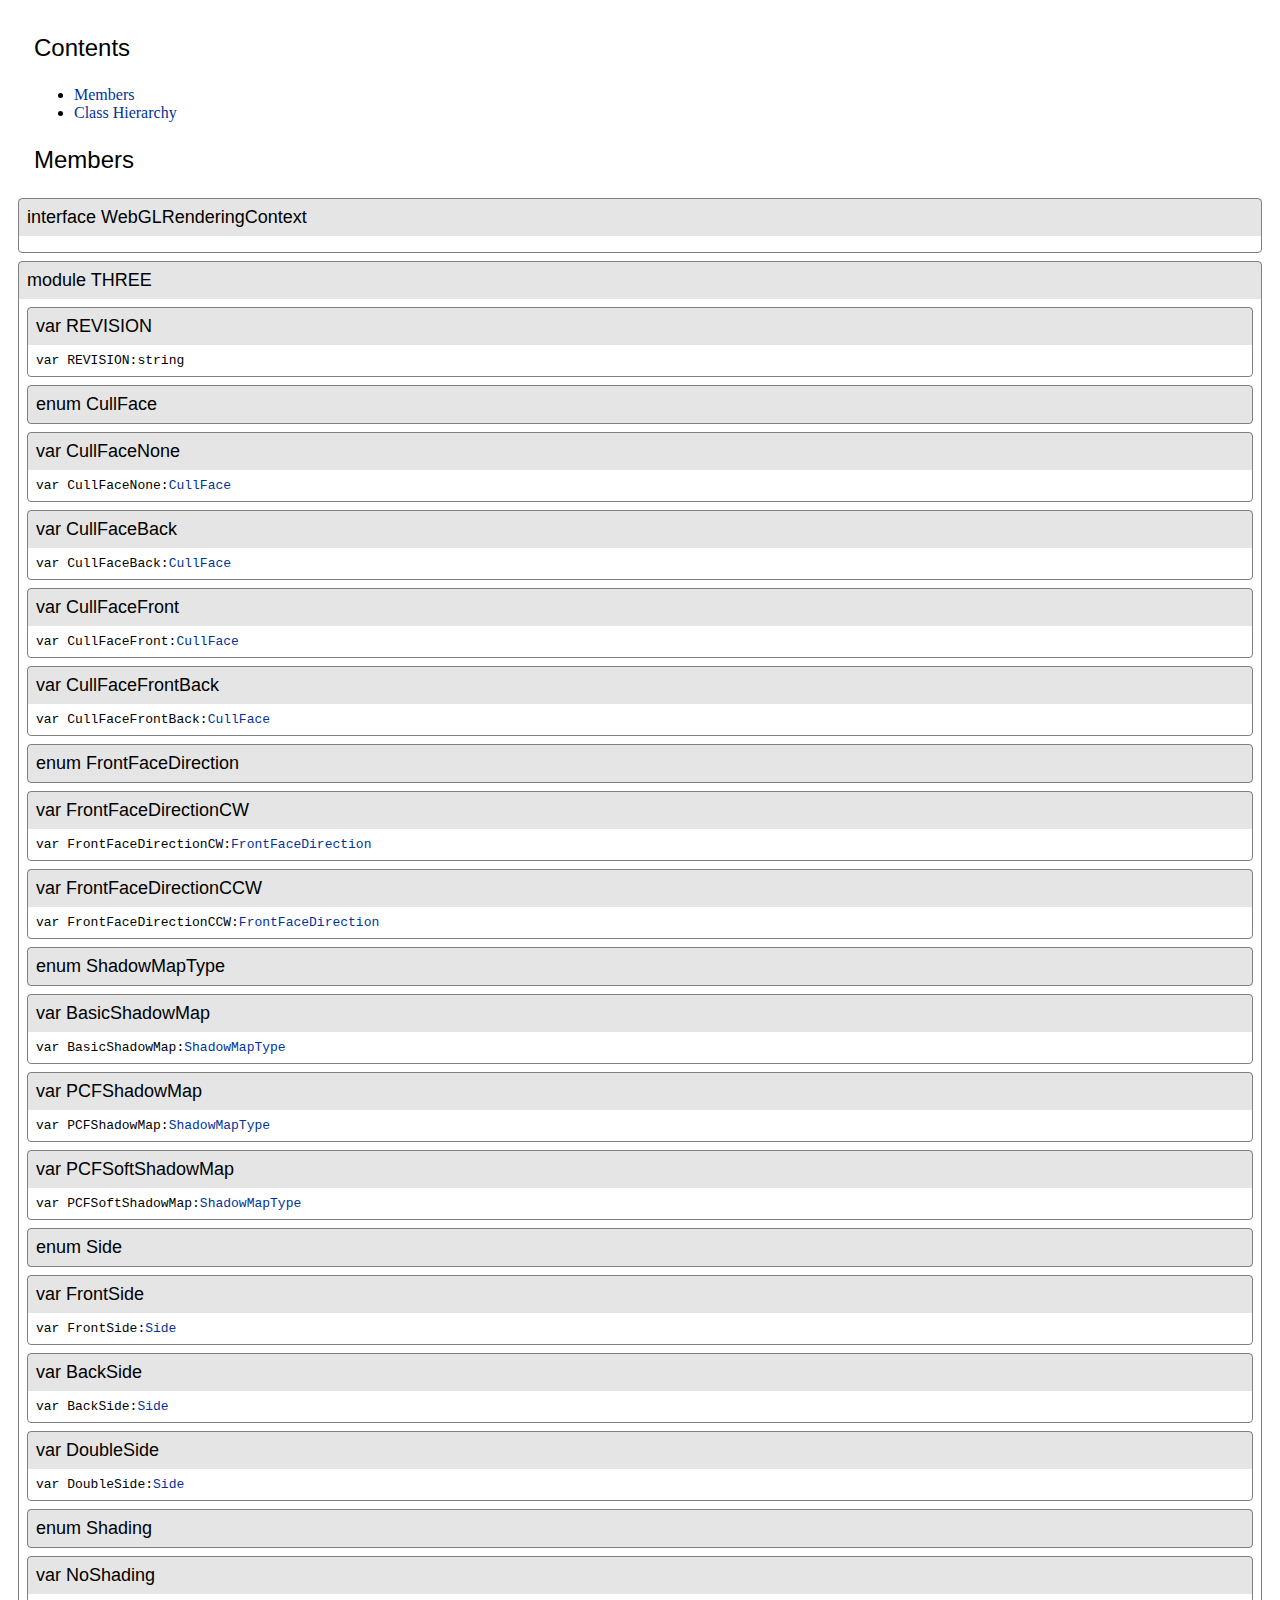
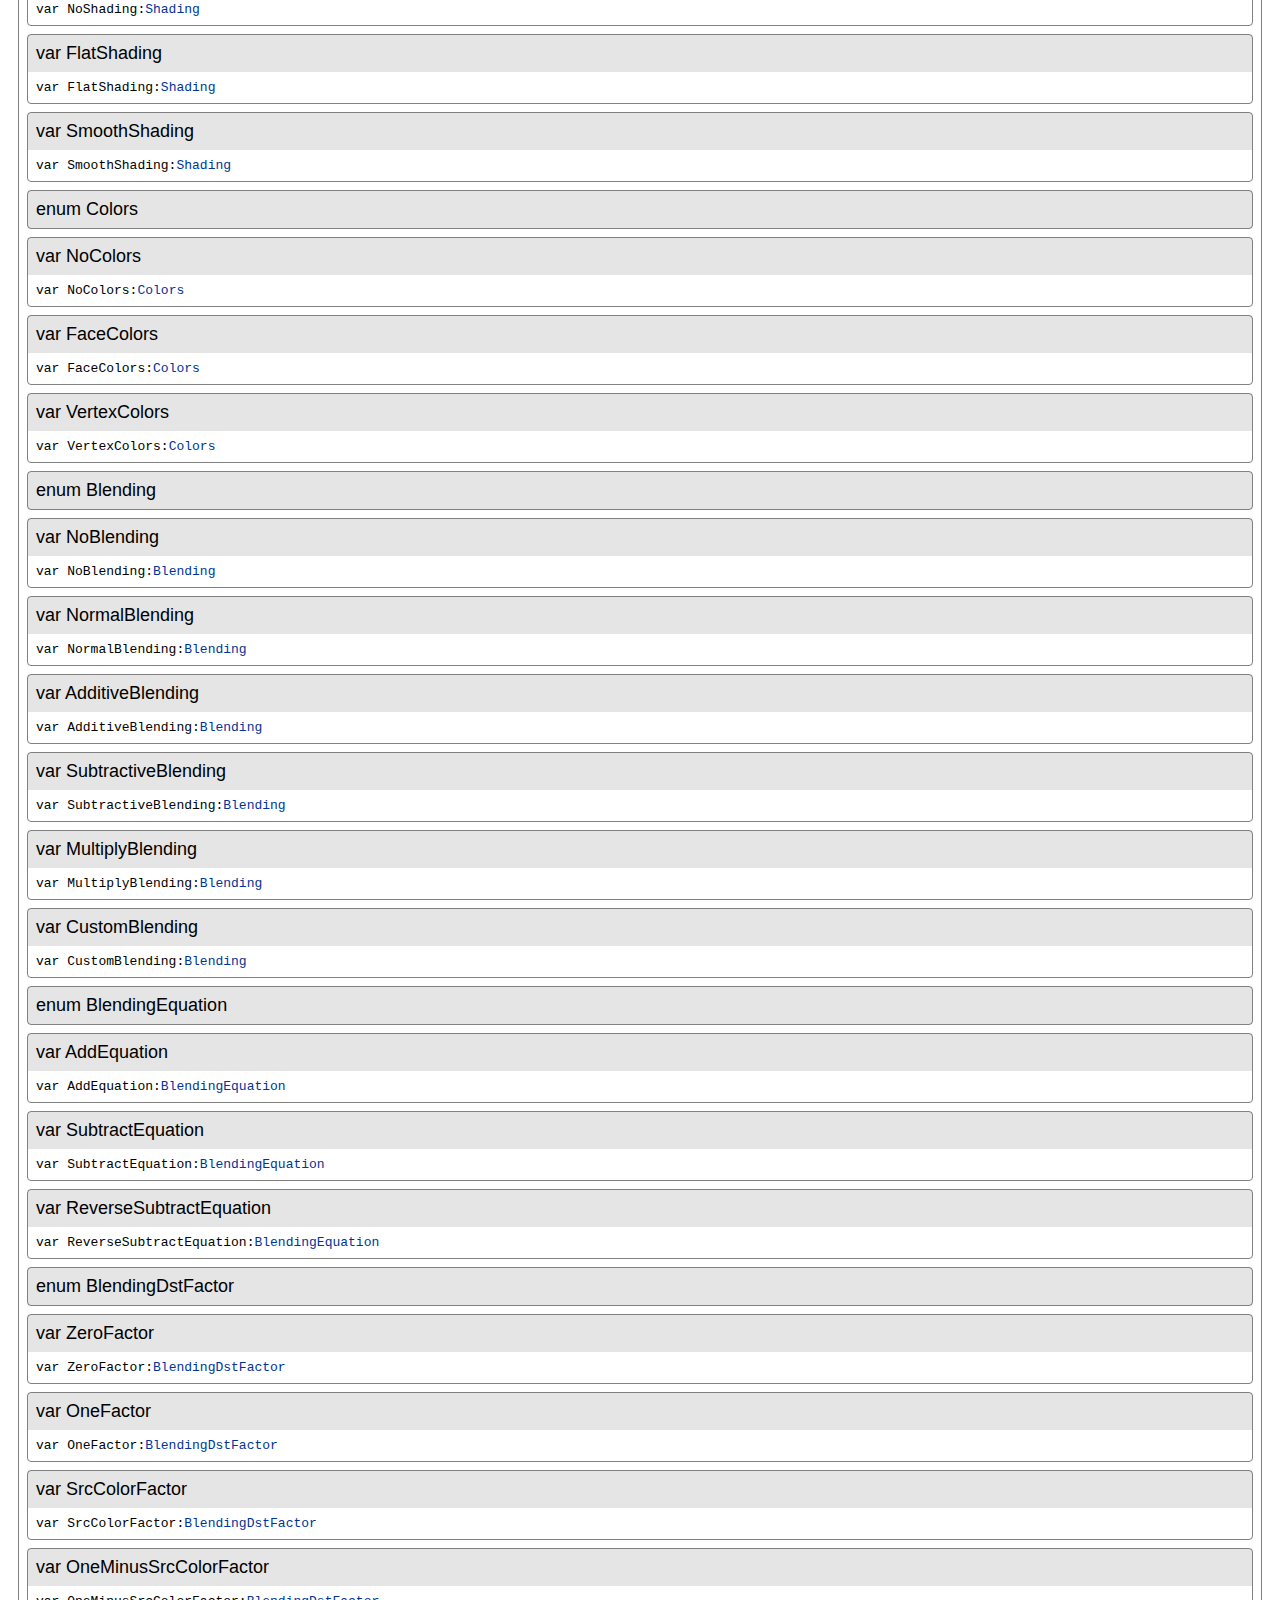
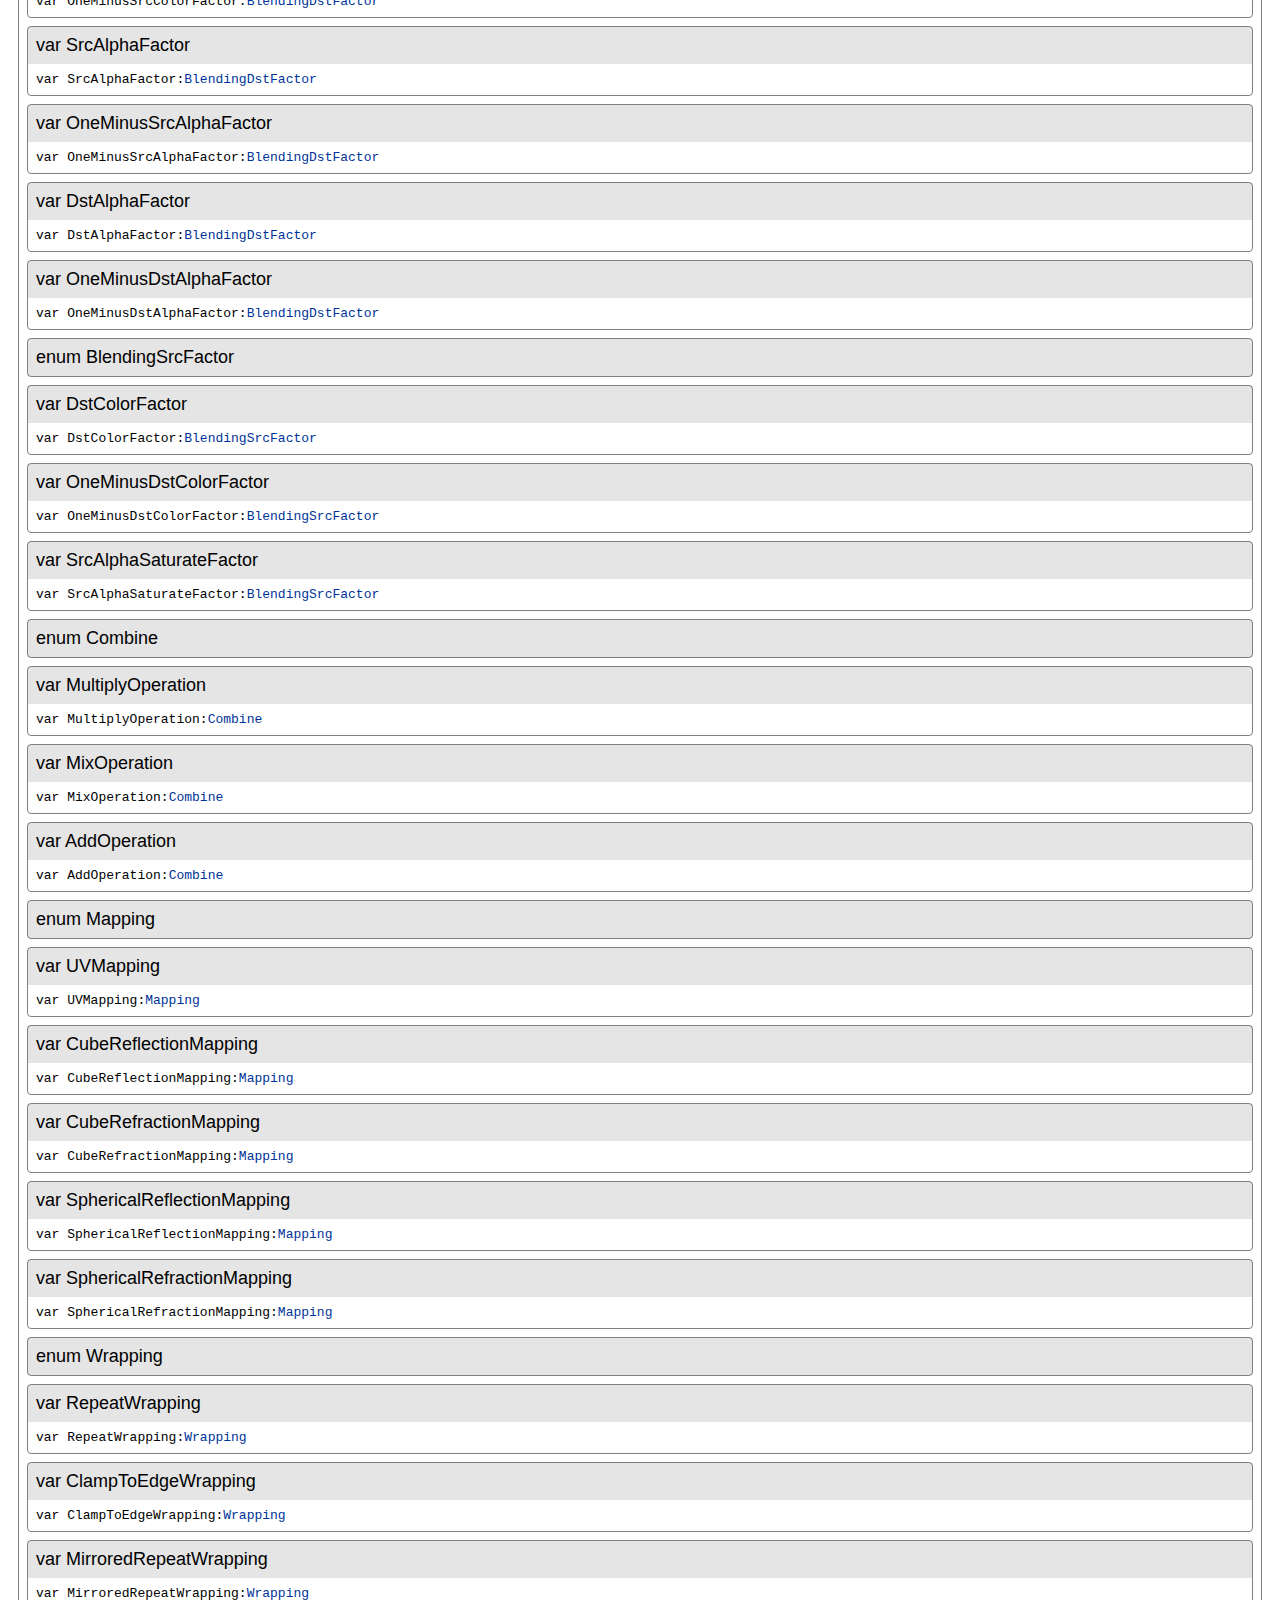
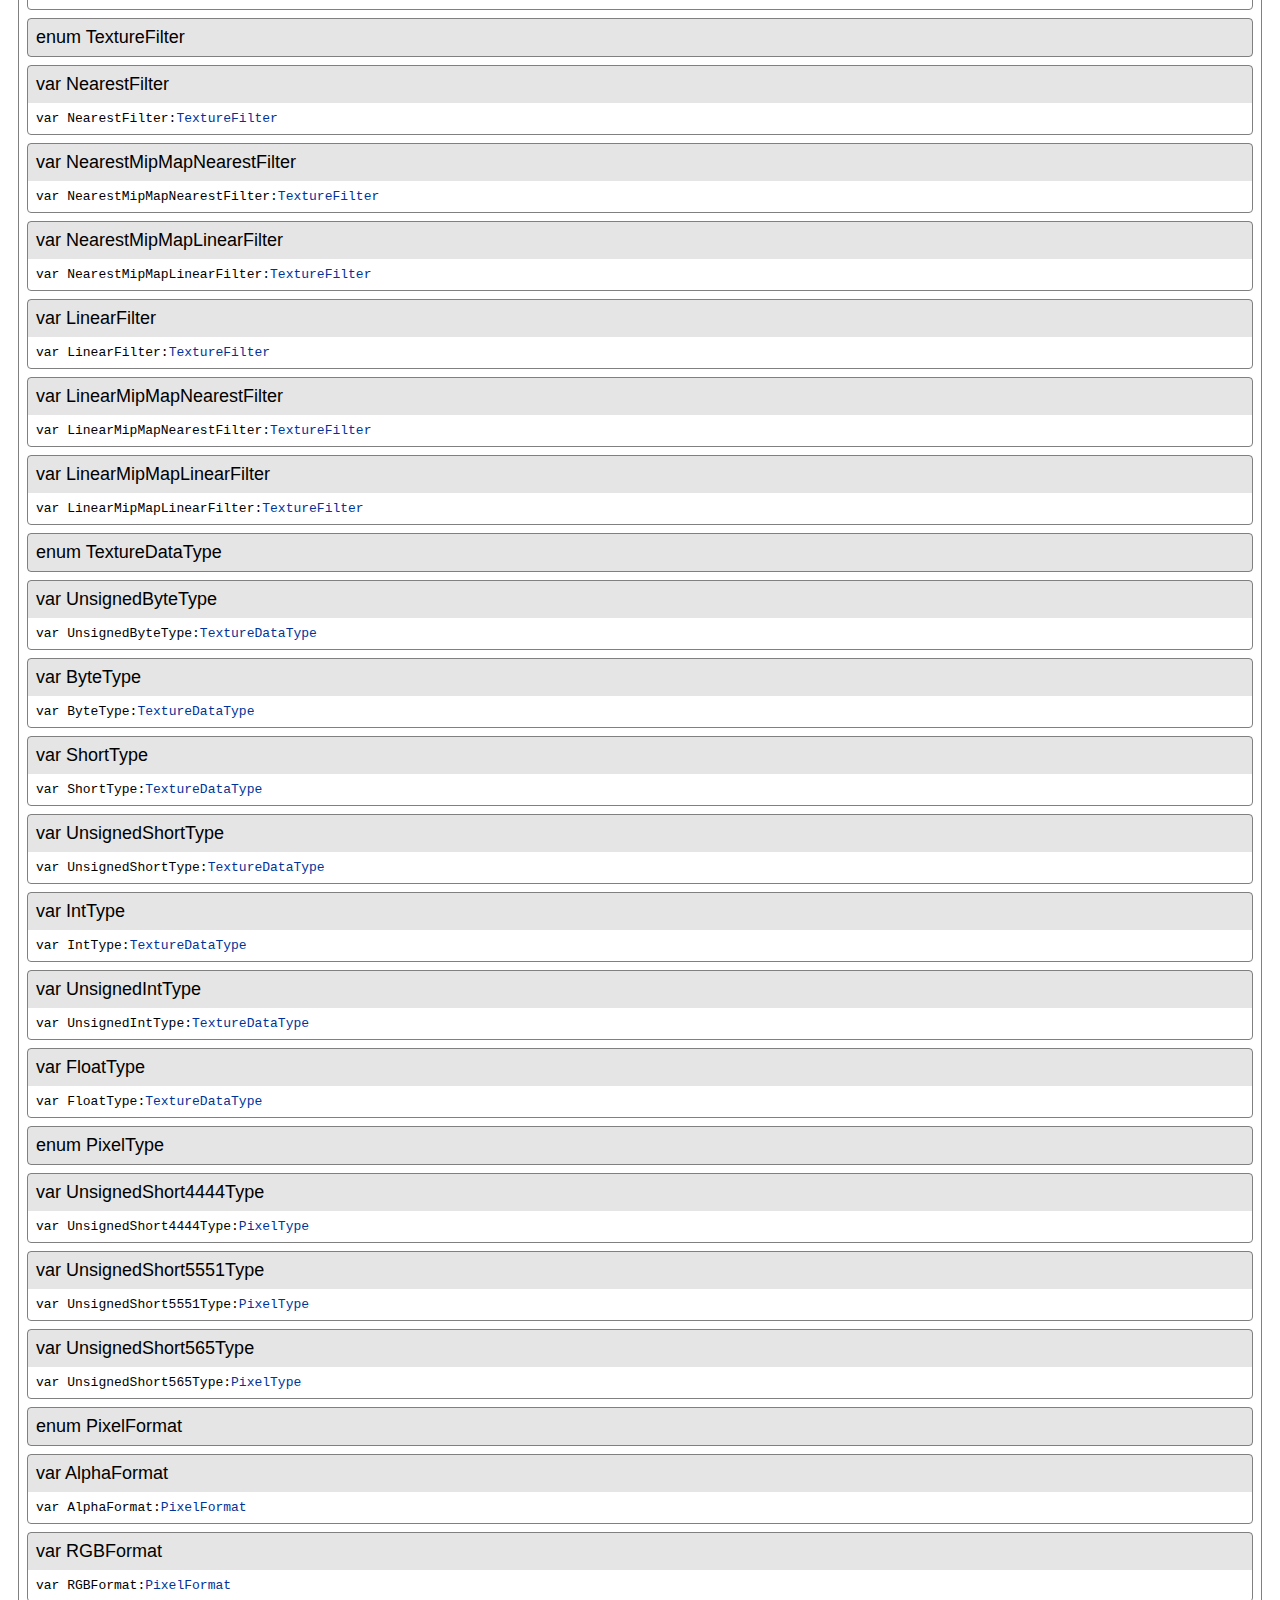
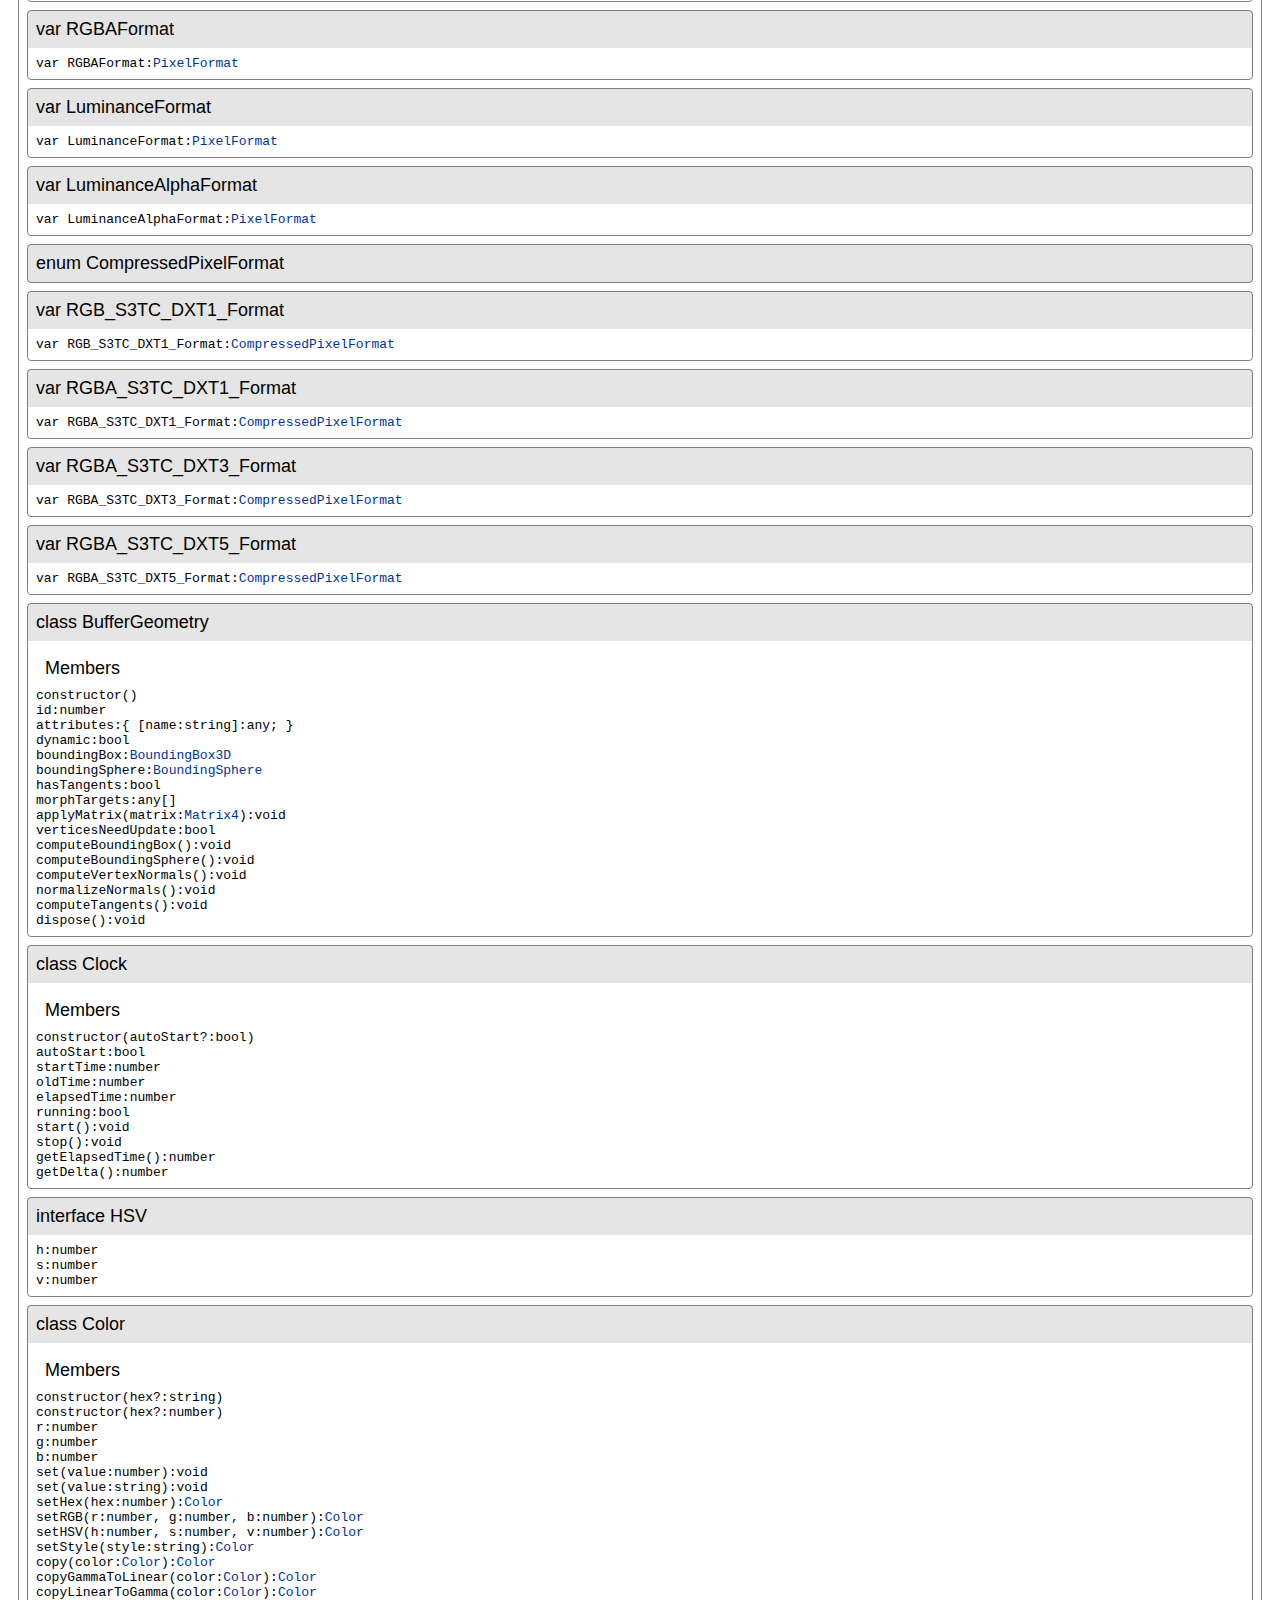
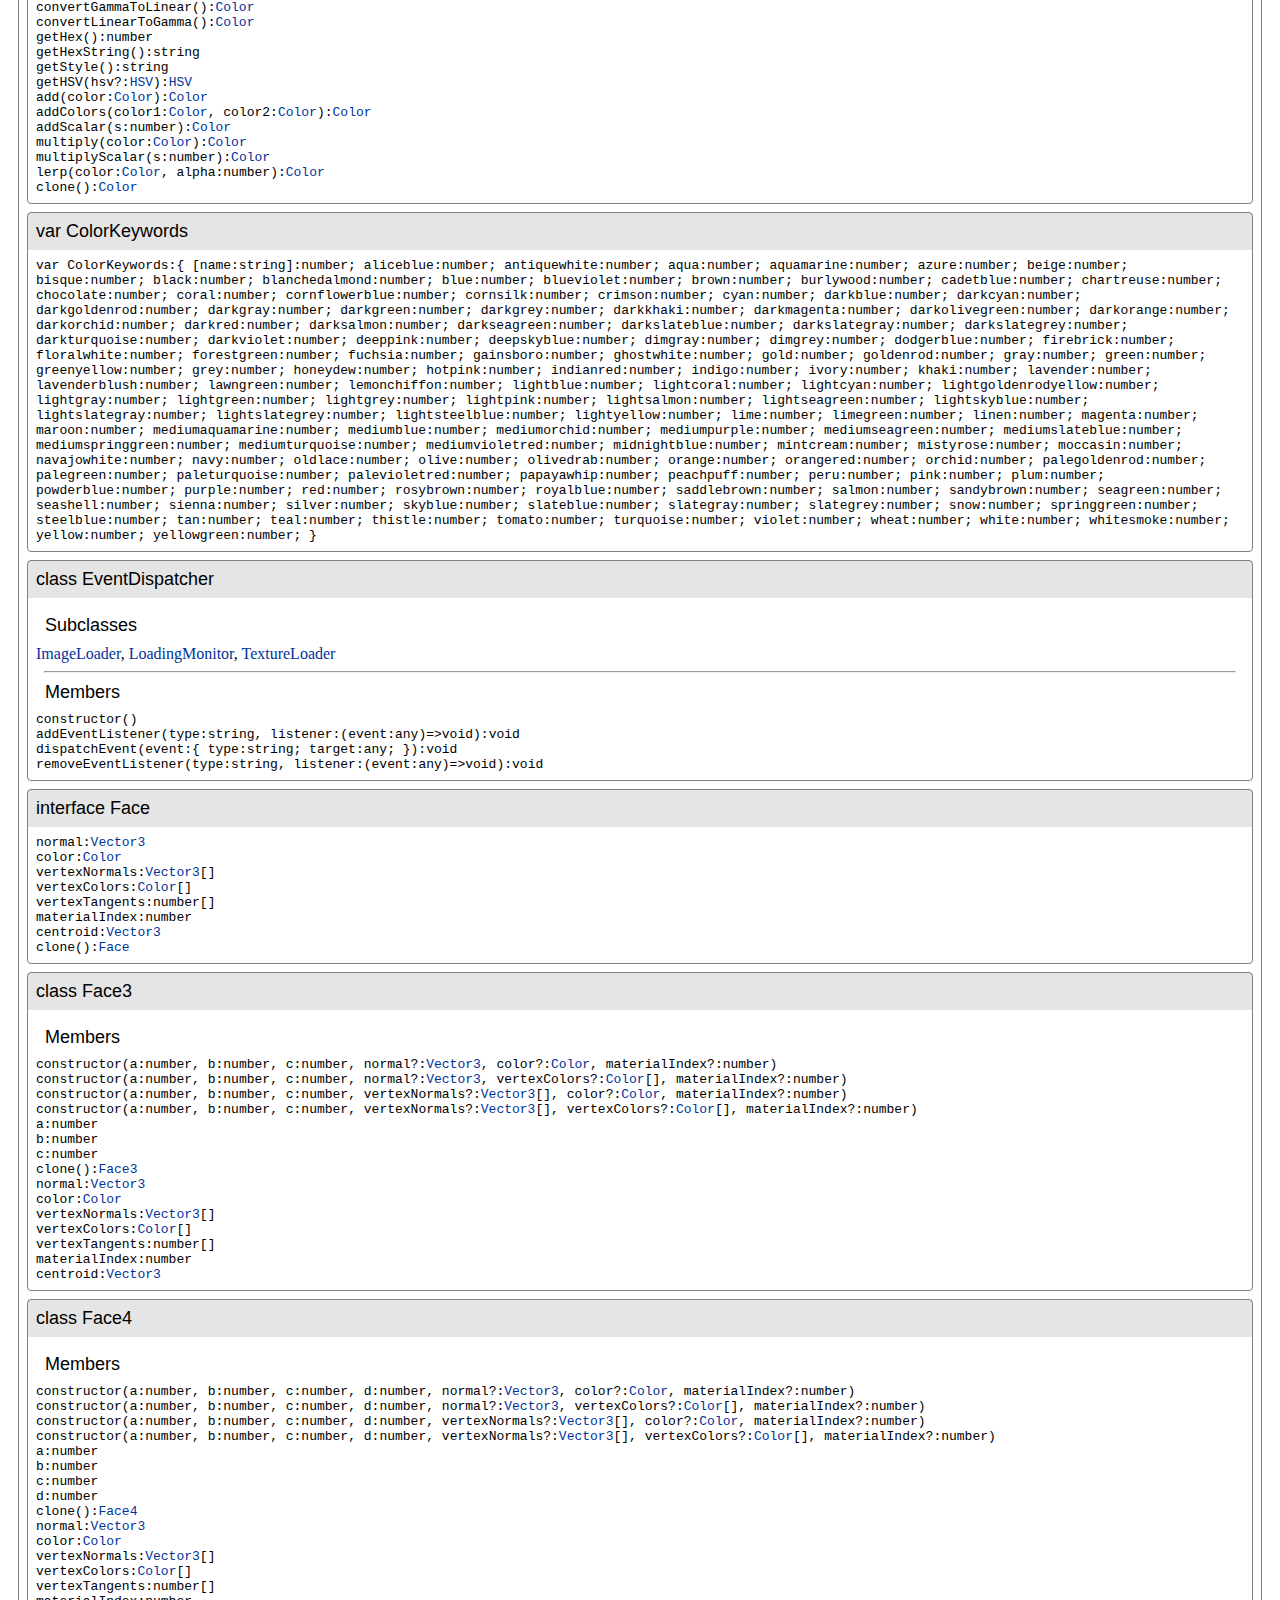
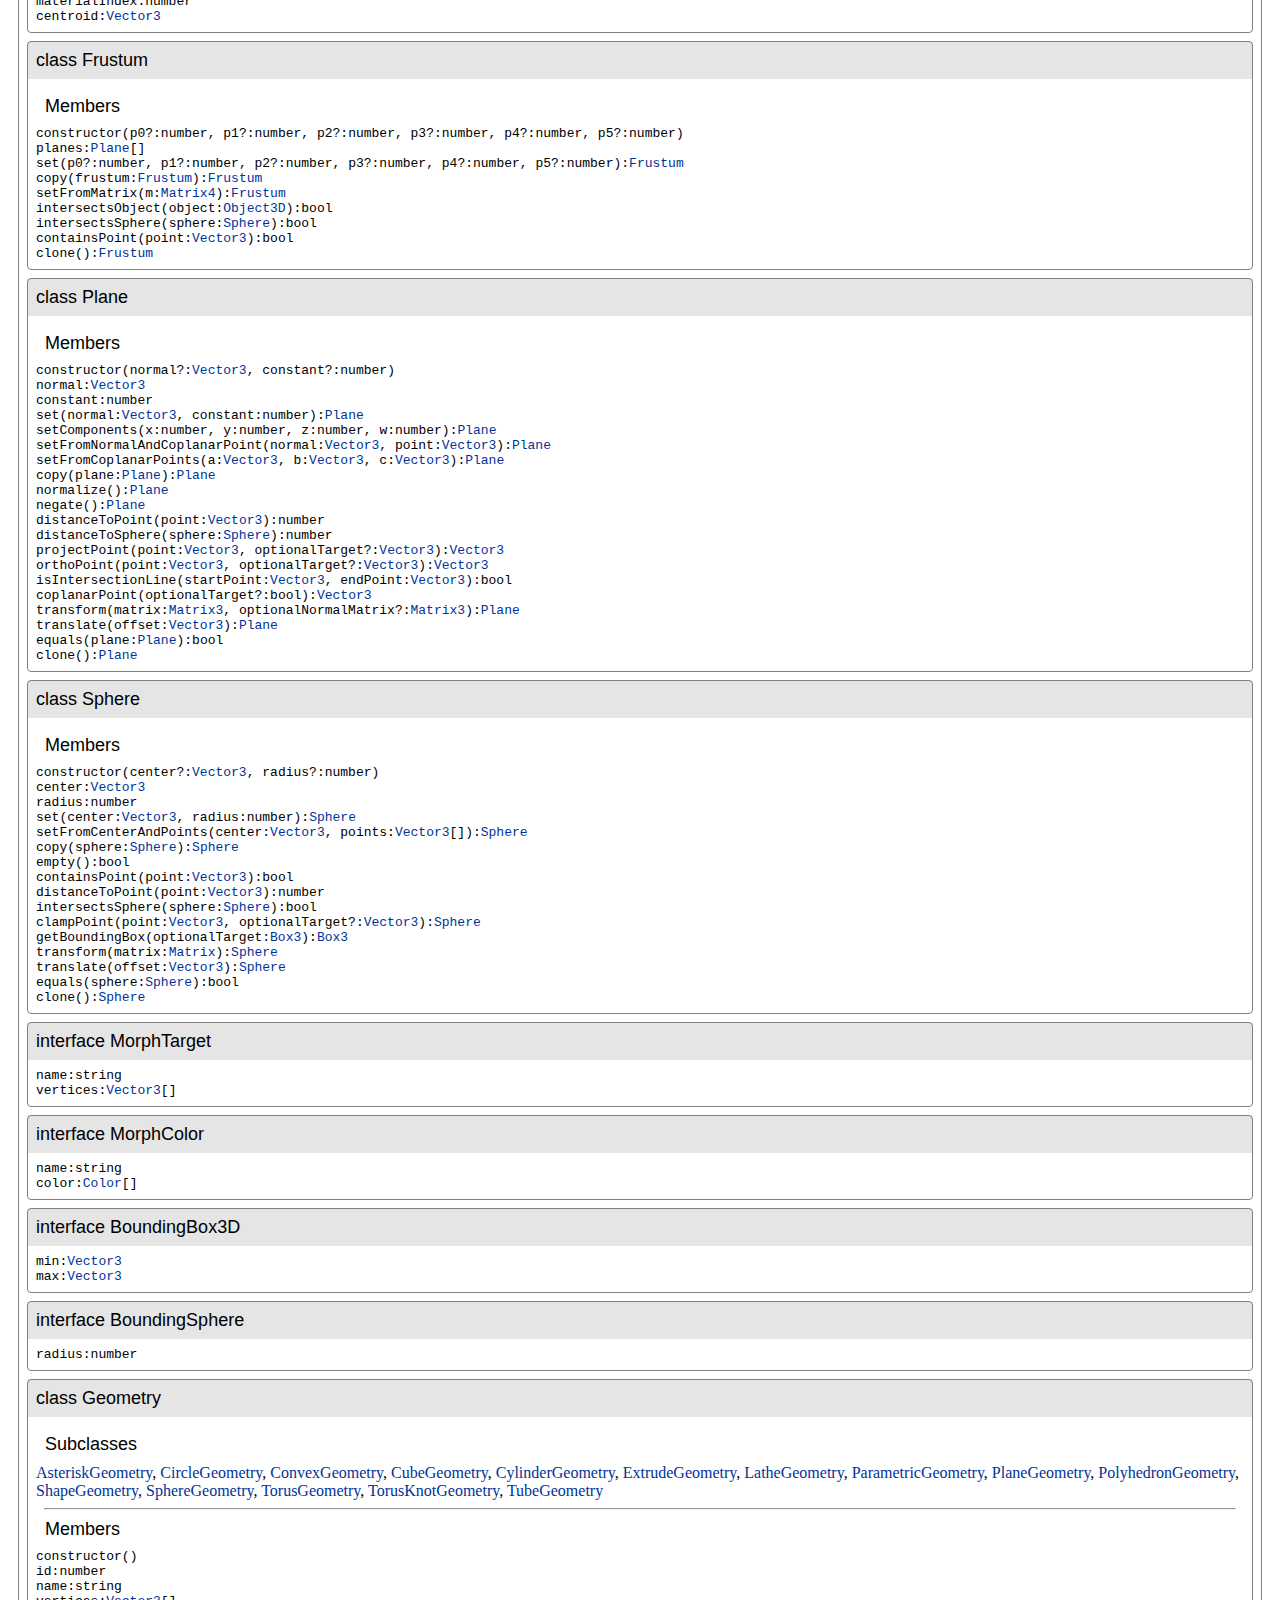
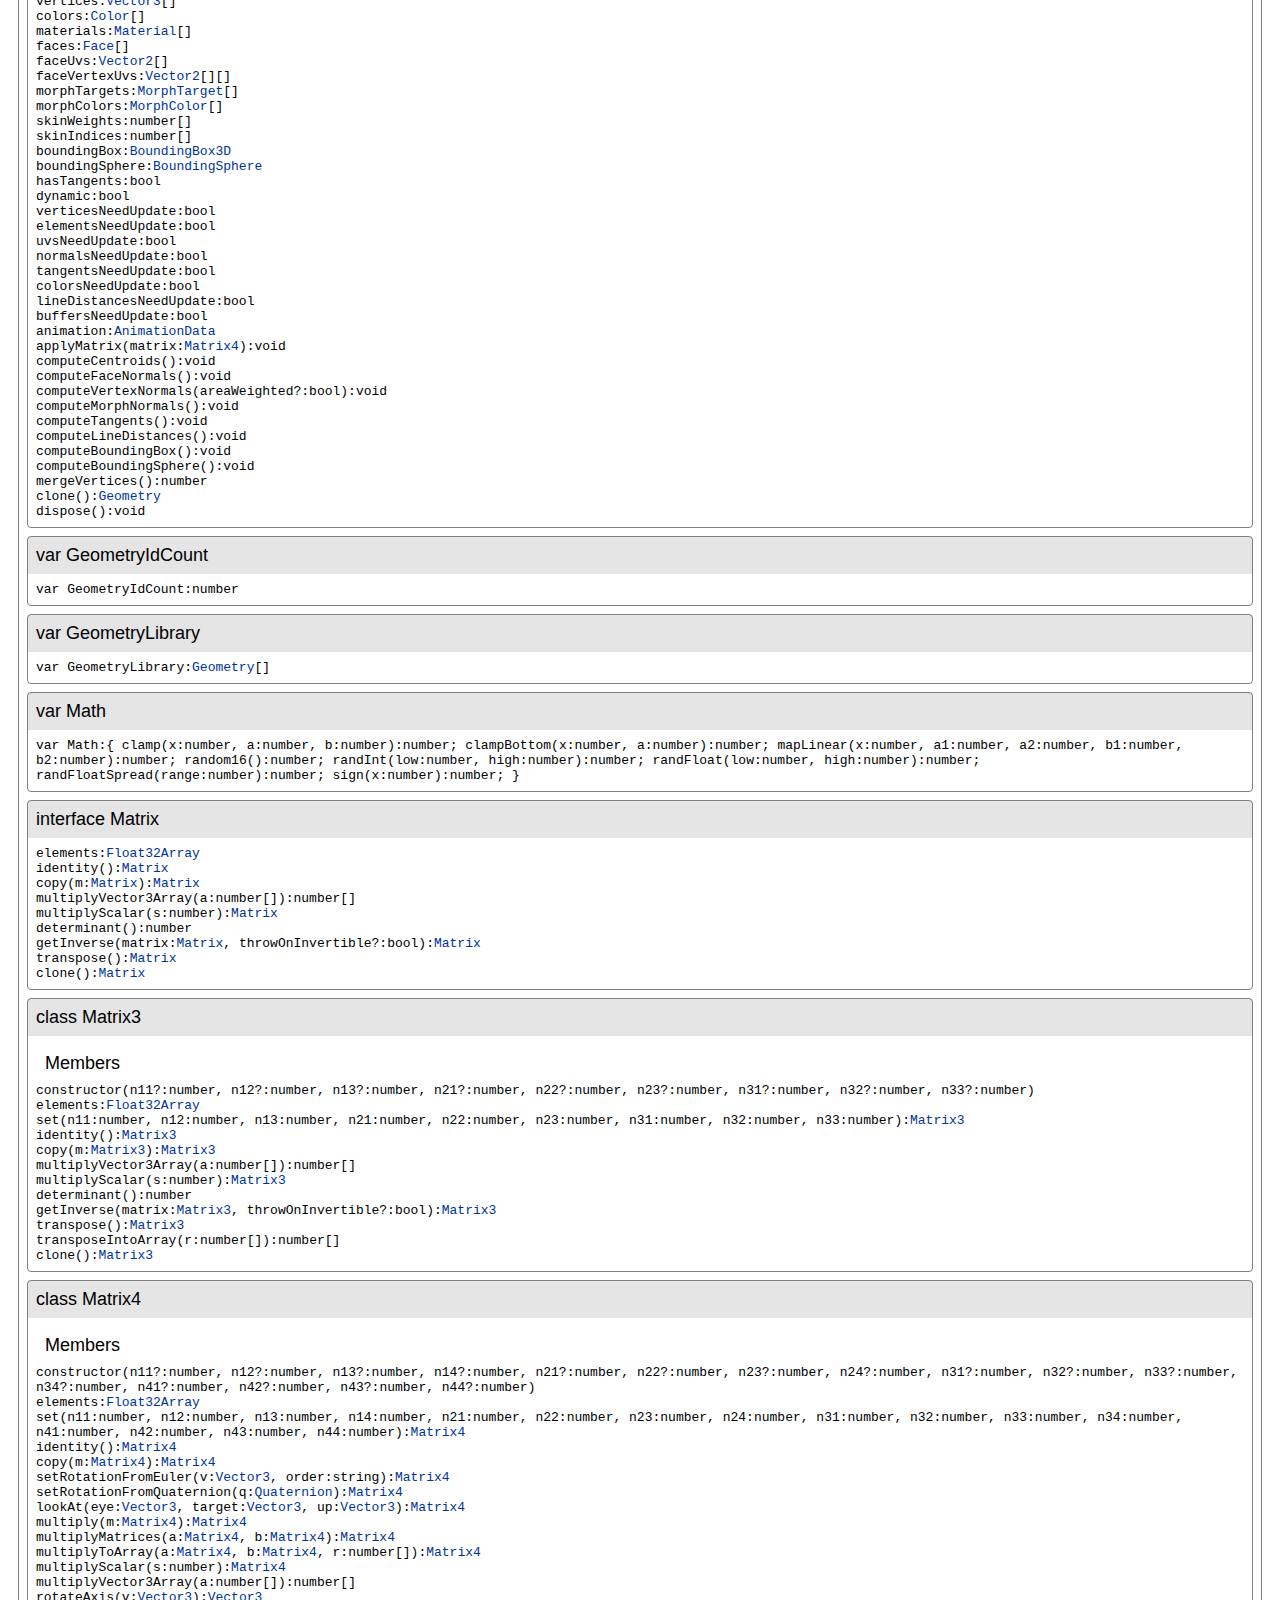
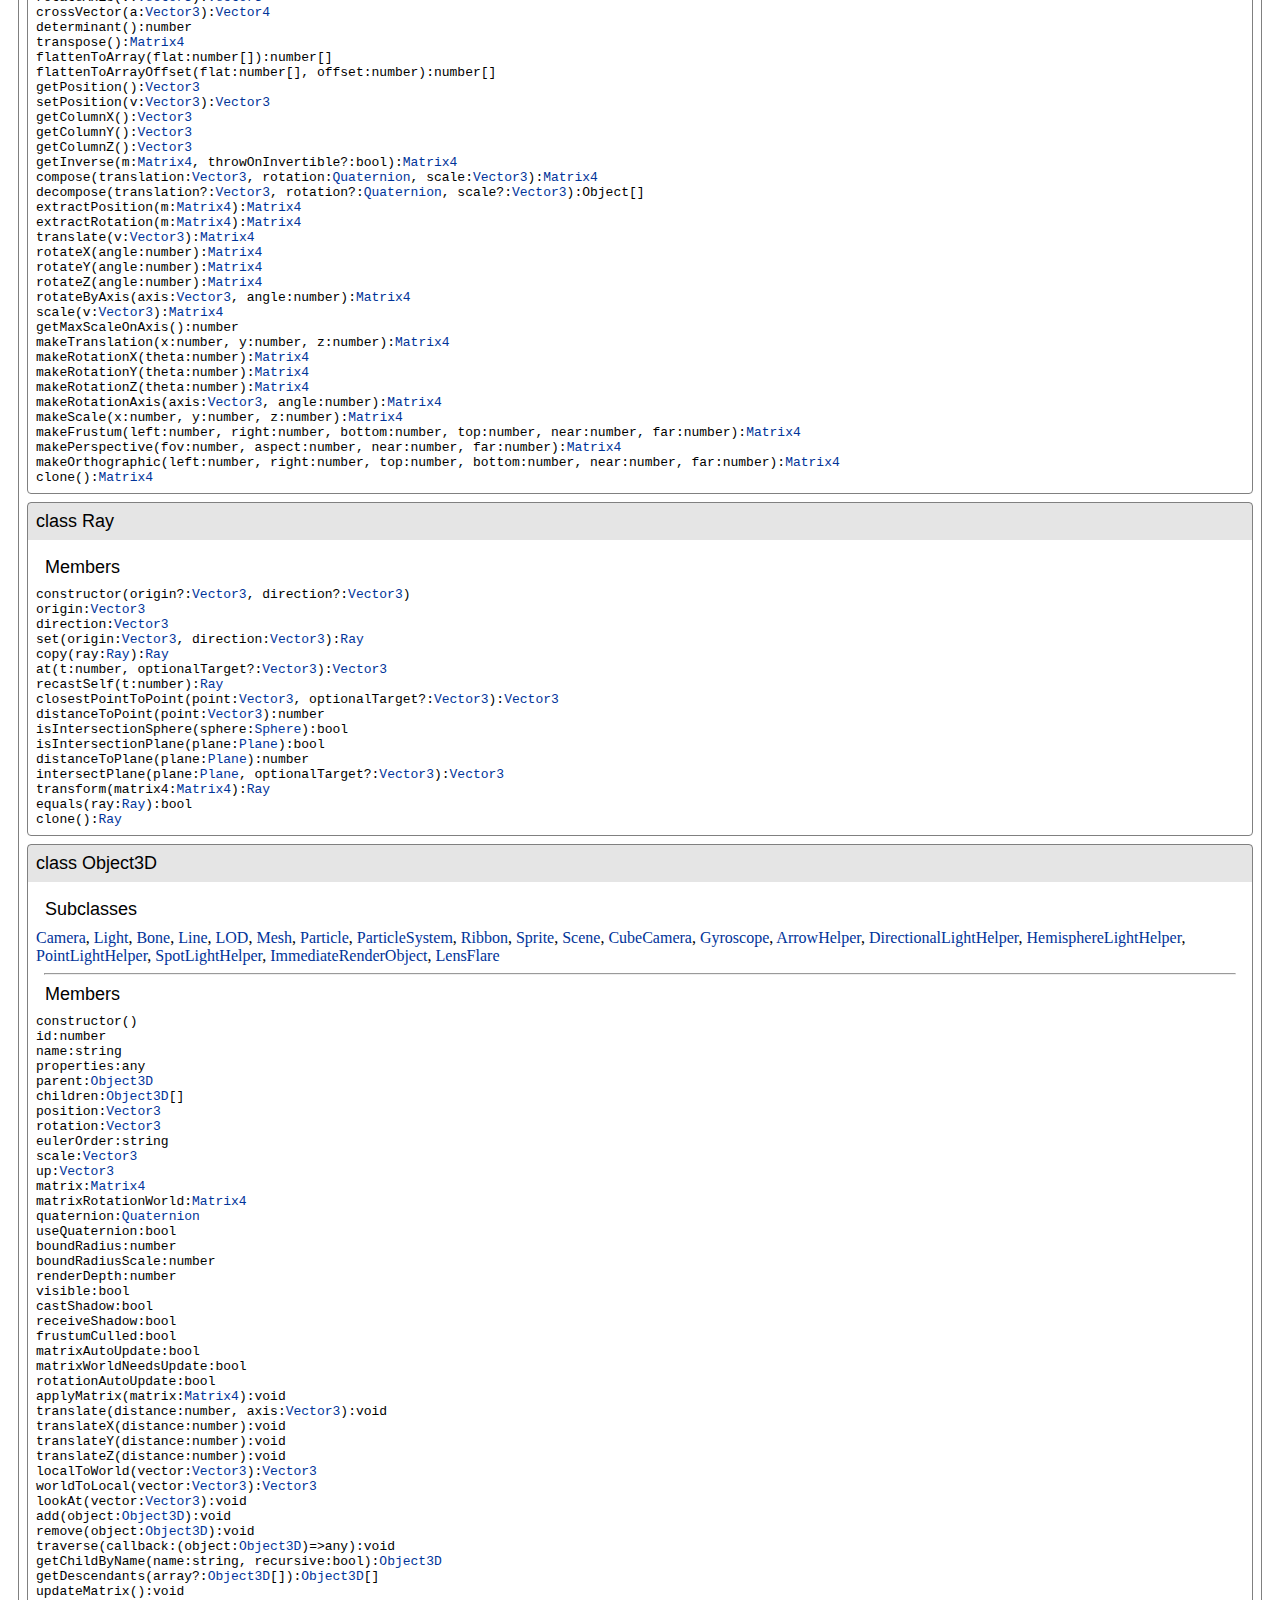
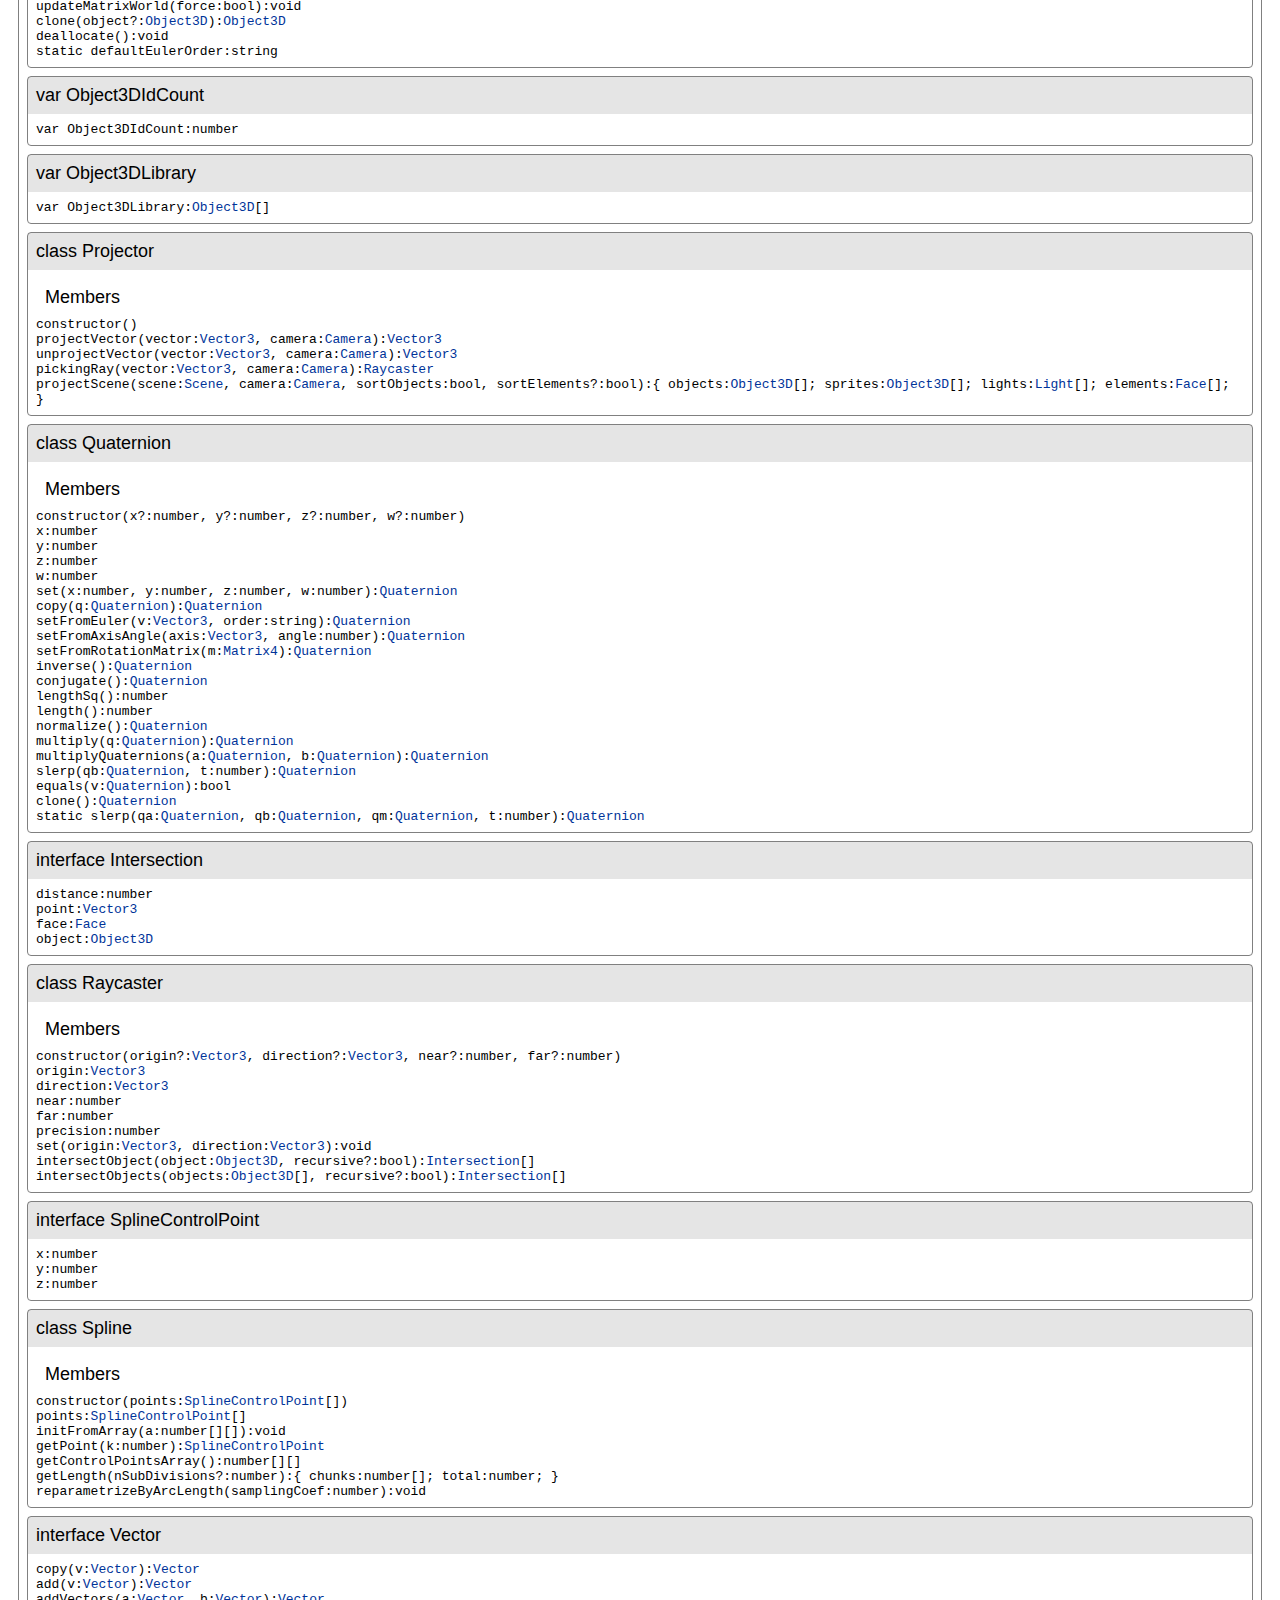
==== commit 30c86d44: "three.d.ts.html for three.js r55" ====
--- a/three.d.ts.html
+++ b/three.d.ts.html
@@ -1,16 +1,144 @@
-<html><head>
-<meta http-equiv="content-type" content="text/html; charset=UTF-8">
-		<meta charset="utf-8">
-		<style type="text/css">
-			h5{ text-align: center; }
-		</style>
-		<link rel="STYLESHEET" href="style.css" type="text/css">
-	</head>
-	<body>
-		<div id="docs"><div><h2>Contents</h2><ul class="contents"><li><a href="#members">Members</a></li><li><a href="#hierarchy">Class Hierarchy</a></li></ul><a name="members"></a><h2>Members</h2><section class="ts_modulemember ts_module"><h1 class="ts_modulemember_title ts_module_title">module THREE</h1><section><section class="ts_modulemember ts_var"><h1 class="ts_modulemember_title ts_var_title">var REVISION</h1><section class="ts_modulemember_content"><span class="ts_code">var REVISION:<span>string</span></span></section></section><section class="ts_modulemember ts_enum"><a name="THREE.CullFace"></a><h1 class="ts_modulemember_title ts_enum_title">enum CullFace</h1></section><section class="ts_modulemember ts_var"><h1 class="ts_modulemember_title ts_var_title">var CullFaceNone</h1><section class="ts_modulemember_content"><span class="ts_code">var CullFaceNone:<a href="#THREE.CullFace">CullFace</a></span></section></section><section class="ts_modulemember ts_var"><h1 class="ts_modulemember_title ts_var_title">var CullFaceBack</h1><section class="ts_modulemember_content"><span class="ts_code">var CullFaceBack:<a href="#THREE.CullFace">CullFace</a></span></section></section><section class="ts_modulemember ts_var"><h1 class="ts_modulemember_title ts_var_title">var CullFaceFront</h1><section class="ts_modulemember_content"><span class="ts_code">var CullFaceFront:<a href="#THREE.CullFace">CullFace</a></span></section></section><section class="ts_modulemember ts_var"><h1 class="ts_modulemember_title ts_var_title">var CullFaceFrontBack</h1><section class="ts_modulemember_content"><span class="ts_code">var CullFaceFrontBack:<a href="#THREE.CullFace">CullFace</a></span></section></section><section class="ts_modulemember ts_enum"><a name="THREE.FrontFaceDirection"></a><h1 class="ts_modulemember_title ts_enum_title">enum FrontFaceDirection</h1></section><section class="ts_modulemember ts_var"><h1 class="ts_modulemember_title ts_var_title">var FrontFaceDirectionCW</h1><section class="ts_modulemember_content"><span class="ts_code">var FrontFaceDirectionCW:<a href="#THREE.FrontFaceDirection">FrontFaceDirection</a></span></section></section><section class="ts_modulemember ts_var"><h1 class="ts_modulemember_title ts_var_title">var FrontFaceDirectionCCW</h1><section class="ts_modulemember_content"><span class="ts_code">var FrontFaceDirectionCCW:<a href="#THREE.FrontFaceDirection">FrontFaceDirection</a></span></section></section><section class="ts_modulemember ts_enum"><a name="THREE.ShadowMapType"></a><h1 class="ts_modulemember_title ts_enum_title">enum ShadowMapType</h1></section><section class="ts_modulemember ts_var"><h1 class="ts_modulemember_title ts_var_title">var BasicShadowMap</h1><section class="ts_modulemember_content"><span class="ts_code">var BasicShadowMap:<a href="#THREE.ShadowMapType">ShadowMapType</a></span></section></section><section class="ts_modulemember ts_var"><h1 class="ts_modulemember_title ts_var_title">var PCFShadowMap</h1><section class="ts_modulemember_content"><span class="ts_code">var PCFShadowMap:<a href="#THREE.ShadowMapType">ShadowMapType</a></span></section></section><section class="ts_modulemember ts_var"><h1 class="ts_modulemember_title ts_var_title">var PCFSoftShadowMap</h1><section class="ts_modulemember_content"><span class="ts_code">var PCFSoftShadowMap:<a href="#THREE.ShadowMapType">ShadowMapType</a></span></section></section><section class="ts_modulemember ts_enum"><a name="THREE.Side"></a><h1 class="ts_modulemember_title ts_enum_title">enum Side</h1></section><section class="ts_modulemember ts_var"><h1 class="ts_modulemember_title ts_var_title">var FrontSide</h1><section class="ts_modulemember_content"><span class="ts_code">var FrontSide:<a href="#THREE.Side">Side</a></span></section></section><section class="ts_modulemember ts_var"><h1 class="ts_modulemember_title ts_var_title">var BackSide</h1><section class="ts_modulemember_content"><span class="ts_code">var BackSide:<a href="#THREE.Side">Side</a></span></section></section><section class="ts_modulemember ts_var"><h1 class="ts_modulemember_title ts_var_title">var DoubleSide</h1><section class="ts_modulemember_content"><span class="ts_code">var DoubleSide:<a href="#THREE.Side">Side</a></span></section></section><section class="ts_modulemember ts_enum"><a name="THREE.Shading"></a><h1 class="ts_modulemember_title ts_enum_title">enum Shading</h1></section><section class="ts_modulemember ts_var"><h1 class="ts_modulemember_title ts_var_title">var NoShading</h1><section class="ts_modulemember_content"><span class="ts_code">var NoShading:<a href="#THREE.Shading">Shading</a></span></section></section><section class="ts_modulemember ts_var"><h1 class="ts_modulemember_title ts_var_title">var FlatShading</h1><section class="ts_modulemember_content"><span class="ts_code">var FlatShading:<a href="#THREE.Shading">Shading</a></span></section></section><section class="ts_modulemember ts_var"><h1 class="ts_modulemember_title ts_var_title">var SmoothShading</h1><section class="ts_modulemember_content"><span class="ts_code">var SmoothShading:<a href="#THREE.Shading">Shading</a></span></section></section><section class="ts_modulemember ts_enum"><a name="THREE.Colors"></a><h1 class="ts_modulemember_title ts_enum_title">enum Colors</h1></section><section class="ts_modulemember ts_var"><h1 class="ts_modulemember_title ts_var_title">var NoColors</h1><section class="ts_modulemember_content"><span class="ts_code">var NoColors:<a href="#THREE.Colors">Colors</a></span></section></section><section class="ts_modulemember ts_var"><h1 class="ts_modulemember_title ts_var_title">var FaceColors</h1><section class="ts_modulemember_content"><span class="ts_code">var FaceColors:<a href="#THREE.Colors">Colors</a></span></section></section><section class="ts_modulemember ts_var"><h1 class="ts_modulemember_title ts_var_title">var VertexColors</h1><section class="ts_modulemember_content"><span class="ts_code">var VertexColors:<a href="#THREE.Colors">Colors</a></span></section></section><section class="ts_modulemember ts_enum"><a name="THREE.Blending"></a><h1 class="ts_modulemember_title ts_enum_title">enum Blending</h1></section><section class="ts_modulemember ts_var"><h1 class="ts_modulemember_title ts_var_title">var NoBlending</h1><section class="ts_modulemember_content"><span class="ts_code">var NoBlending:<a href="#THREE.Blending">Blending</a></span></section></section><section class="ts_modulemember ts_var"><h1 class="ts_modulemember_title ts_var_title">var NormalBlending</h1><section class="ts_modulemember_content"><span class="ts_code">var NormalBlending:<a href="#THREE.Blending">Blending</a></span></section></section><section class="ts_modulemember ts_var"><h1 class="ts_modulemember_title ts_var_title">var AdditiveBlending</h1><section class="ts_modulemember_content"><span class="ts_code">var AdditiveBlending:<a href="#THREE.Blending">Blending</a></span></section></section><section class="ts_modulemember ts_var"><h1 class="ts_modulemember_title ts_var_title">var SubtractiveBlending</h1><section class="ts_modulemember_content"><span class="ts_code">var SubtractiveBlending:<a href="#THREE.Blending">Blending</a></span></section></section><section class="ts_modulemember ts_var"><h1 class="ts_modulemember_title ts_var_title">var MultiplyBlending</h1><section class="ts_modulemember_content"><span class="ts_code">var MultiplyBlending:<a href="#THREE.Blending">Blending</a></span></section></section><section class="ts_modulemember ts_var"><h1 class="ts_modulemember_title ts_var_title">var CustomBlending</h1><section class="ts_modulemember_content"><span class="ts_code">var CustomBlending:<a href="#THREE.Blending">Blending</a></span></section></section><section class="ts_modulemember ts_enum"><a name="THREE.BlendingEquation"></a><h1 class="ts_modulemember_title ts_enum_title">enum BlendingEquation</h1></section><section class="ts_modulemember ts_var"><h1 class="ts_modulemember_title ts_var_title">var AddEquation</h1><section class="ts_modulemember_content"><span class="ts_code">var AddEquation:<a href="#THREE.BlendingEquation">BlendingEquation</a></span></section></section><section class="ts_modulemember ts_var"><h1 class="ts_modulemember_title ts_var_title">var SubtractEquation</h1><section class="ts_modulemember_content"><span class="ts_code">var SubtractEquation:<a href="#THREE.BlendingEquation">BlendingEquation</a></span></section></section><section class="ts_modulemember ts_var"><h1 class="ts_modulemember_title ts_var_title">var ReverseSubtractEquation</h1><section class="ts_modulemember_content"><span class="ts_code">var ReverseSubtractEquation:<a href="#THREE.BlendingEquation">BlendingEquation</a></span></section></section><section class="ts_modulemember ts_enum"><a name="THREE.BlendingDstFactor"></a><h1 class="ts_modulemember_title ts_enum_title">enum BlendingDstFactor</h1></section><section class="ts_modulemember ts_var"><h1 class="ts_modulemember_title ts_var_title">var ZeroFactor</h1><section class="ts_modulemember_content"><span class="ts_code">var ZeroFactor:<a href="#THREE.BlendingDstFactor">BlendingDstFactor</a></span></section></section><section class="ts_modulemember ts_var"><h1 class="ts_modulemember_title ts_var_title">var OneFactor</h1><section class="ts_modulemember_content"><span class="ts_code">var OneFactor:<a href="#THREE.BlendingDstFactor">BlendingDstFactor</a></span></section></section><section class="ts_modulemember ts_var"><h1 class="ts_modulemember_title ts_var_title">var SrcColorFactor</h1><section class="ts_modulemember_content"><span class="ts_code">var SrcColorFactor:<a href="#THREE.BlendingDstFactor">BlendingDstFactor</a></span></section></section><section class="ts_modulemember ts_var"><h1 class="ts_modulemember_title ts_var_title">var OneMinusSrcColorFactor</h1><section class="ts_modulemember_content"><span class="ts_code">var OneMinusSrcColorFactor:<a href="#THREE.BlendingDstFactor">BlendingDstFactor</a></span></section></section><section class="ts_modulemember ts_var"><h1 class="ts_modulemember_title ts_var_title">var SrcAlphaFactor</h1><section class="ts_modulemember_content"><span class="ts_code">var SrcAlphaFactor:<a href="#THREE.BlendingDstFactor">BlendingDstFactor</a></span></section></section><section class="ts_modulemember ts_var"><h1 class="ts_modulemember_title ts_var_title">var OneMinusSrcAlphaFactor</h1><section class="ts_modulemember_content"><span class="ts_code">var OneMinusSrcAlphaFactor:<a href="#THREE.BlendingDstFactor">BlendingDstFactor</a></span></section></section><section class="ts_modulemember ts_var"><h1 class="ts_modulemember_title ts_var_title">var DstAlphaFactor</h1><section class="ts_modulemember_content"><span class="ts_code">var DstAlphaFactor:<a href="#THREE.BlendingDstFactor">BlendingDstFactor</a></span></section></section><section class="ts_modulemember ts_var"><h1 class="ts_modulemember_title ts_var_title">var OneMinusDstAlphaFactor</h1><section class="ts_modulemember_content"><span class="ts_code">var OneMinusDstAlphaFactor:<a href="#THREE.BlendingDstFactor">BlendingDstFactor</a></span></section></section><section class="ts_modulemember ts_enum"><a name="THREE.BlendingSrcFactor"></a><h1 class="ts_modulemember_title ts_enum_title">enum BlendingSrcFactor</h1></section><section class="ts_modulemember ts_var"><h1 class="ts_modulemember_title ts_var_title">var DstColorFactor</h1><section class="ts_modulemember_content"><span class="ts_code">var DstColorFactor:<a href="#THREE.BlendingSrcFactor">BlendingSrcFactor</a></span></section></section><section class="ts_modulemember ts_var"><h1 class="ts_modulemember_title ts_var_title">var OneMinusDstColorFactor</h1><section class="ts_modulemember_content"><span class="ts_code">var OneMinusDstColorFactor:<a href="#THREE.BlendingSrcFactor">BlendingSrcFactor</a></span></section></section><section class="ts_modulemember ts_var"><h1 class="ts_modulemember_title ts_var_title">var SrcAlphaSaturateFactor</h1><section class="ts_modulemember_content"><span class="ts_code">var SrcAlphaSaturateFactor:<a href="#THREE.BlendingSrcFactor">BlendingSrcFactor</a></span></section></section><section class="ts_modulemember ts_enum"><a name="THREE.Combine"></a><h1 class="ts_modulemember_title ts_enum_title">enum Combine</h1></section><section class="ts_modulemember ts_var"><h1 class="ts_modulemember_title ts_var_title">var MultiplyOperation</h1><section class="ts_modulemember_content"><span class="ts_code">var MultiplyOperation:<a href="#THREE.Combine">Combine</a></span></section></section><section class="ts_modulemember ts_var"><h1 class="ts_modulemember_title ts_var_title">var MixOperation</h1><section class="ts_modulemember_content"><span class="ts_code">var MixOperation:<a href="#THREE.Combine">Combine</a></span></section></section><section class="ts_modulemember ts_var"><h1 class="ts_modulemember_title ts_var_title">var AddOperation</h1><section class="ts_modulemember_content"><span class="ts_code">var AddOperation:<a href="#THREE.Combine">Combine</a></span></section></section><section class="ts_modulemember ts_enum"><a name="THREE.Mapping"></a><h1 class="ts_modulemember_title ts_enum_title">enum Mapping</h1></section><section class="ts_modulemember ts_var"><h1 class="ts_modulemember_title ts_var_title">var UVMapping</h1><section class="ts_modulemember_content"><span class="ts_code">var UVMapping:<a href="#THREE.Mapping">Mapping</a></span></section></section><section class="ts_modulemember ts_var"><h1 class="ts_modulemember_title ts_var_title">var CubeReflectionMapping</h1><section class="ts_modulemember_content"><span class="ts_code">var CubeReflectionMapping:<a href="#THREE.Mapping">Mapping</a></span></section></section><section class="ts_modulemember ts_var"><h1 class="ts_modulemember_title ts_var_title">var CubeRefractionMapping</h1><section class="ts_modulemember_content"><span class="ts_code">var CubeRefractionMapping:<a href="#THREE.Mapping">Mapping</a></span></section></section><section class="ts_modulemember ts_var"><h1 class="ts_modulemember_title ts_var_title">var SphericalReflectionMapping</h1><section class="ts_modulemember_content"><span class="ts_code">var SphericalReflectionMapping:<a href="#THREE.Mapping">Mapping</a></span></section></section><section class="ts_modulemember ts_var"><h1 class="ts_modulemember_title ts_var_title">var SphericalRefractionMapping</h1><section class="ts_modulemember_content"><span class="ts_code">var SphericalRefractionMapping:<a href="#THREE.Mapping">Mapping</a></span></section></section><section class="ts_modulemember ts_enum"><a name="THREE.Wrapping"></a><h1 class="ts_modulemember_title ts_enum_title">enum Wrapping</h1></section><section class="ts_modulemember ts_var"><h1 class="ts_modulemember_title ts_var_title">var RepeatWrapping</h1><section class="ts_modulemember_content"><span class="ts_code">var RepeatWrapping:<a href="#THREE.Wrapping">Wrapping</a></span></section></section><section class="ts_modulemember ts_var"><h1 class="ts_modulemember_title ts_var_title">var ClampToEdgeWrapping</h1><section class="ts_modulemember_content"><span class="ts_code">var ClampToEdgeWrapping:<a href="#THREE.Wrapping">Wrapping</a></span></section></section><section class="ts_modulemember ts_var"><h1 class="ts_modulemember_title ts_var_title">var MirroredRepeatWrapping</h1><section class="ts_modulemember_content"><span class="ts_code">var MirroredRepeatWrapping:<a href="#THREE.Wrapping">Wrapping</a></span></section></section><section class="ts_modulemember ts_enum"><a name="THREE.TextureFilter"></a><h1 class="ts_modulemember_title ts_enum_title">enum TextureFilter</h1></section><section class="ts_modulemember ts_var"><h1 class="ts_modulemember_title ts_var_title">var NearestFilter</h1><section class="ts_modulemember_content"><span class="ts_code">var NearestFilter:<a href="#THREE.TextureFilter">TextureFilter</a></span></section></section><section class="ts_modulemember ts_var"><h1 class="ts_modulemember_title ts_var_title">var NearestMipMapNearestFilter</h1><section class="ts_modulemember_content"><span class="ts_code">var NearestMipMapNearestFilter:<a href="#THREE.TextureFilter">TextureFilter</a></span></section></section><section class="ts_modulemember ts_var"><h1 class="ts_modulemember_title ts_var_title">var NearestMipMapLinearFilter</h1><section class="ts_modulemember_content"><span class="ts_code">var NearestMipMapLinearFilter:<a href="#THREE.TextureFilter">TextureFilter</a></span></section></section><section class="ts_modulemember ts_var"><h1 class="ts_modulemember_title ts_var_title">var LinearFilter</h1><section class="ts_modulemember_content"><span class="ts_code">var LinearFilter:<a href="#THREE.TextureFilter">TextureFilter</a></span></section></section><section class="ts_modulemember ts_var"><h1 class="ts_modulemember_title ts_var_title">var LinearMipMapNearestFilter</h1><section class="ts_modulemember_content"><span class="ts_code">var LinearMipMapNearestFilter:<a href="#THREE.TextureFilter">TextureFilter</a></span></section></section><section class="ts_modulemember ts_var"><h1 class="ts_modulemember_title ts_var_title">var LinearMipMapLinearFilter</h1><section class="ts_modulemember_content"><span class="ts_code">var LinearMipMapLinearFilter:<a href="#THREE.TextureFilter">TextureFilter</a></span></section></section><section class="ts_modulemember ts_enum"><a name="THREE.TextureDataType"></a><h1 class="ts_modulemember_title ts_enum_title">enum TextureDataType</h1></section><section class="ts_modulemember ts_var"><h1 class="ts_modulemember_title ts_var_title">var UnsignedByteType</h1><section class="ts_modulemember_content"><span class="ts_code">var UnsignedByteType:<a href="#THREE.TextureDataType">TextureDataType</a></span></section></section><section class="ts_modulemember ts_var"><h1 class="ts_modulemember_title ts_var_title">var ByteType</h1><section class="ts_modulemember_content"><span class="ts_code">var ByteType:<a href="#THREE.TextureDataType">TextureDataType</a></span></section></section><section class="ts_modulemember ts_var"><h1 class="ts_modulemember_title ts_var_title">var ShortType</h1><section class="ts_modulemember_content"><span class="ts_code">var ShortType:<a href="#THREE.TextureDataType">TextureDataType</a></span></section></section><section class="ts_modulemember ts_var"><h1 class="ts_modulemember_title ts_var_title">var UnsignedShortType</h1><section class="ts_modulemember_content"><span class="ts_code">var UnsignedShortType:<a href="#THREE.TextureDataType">TextureDataType</a></span></section></section><section class="ts_modulemember ts_var"><h1 class="ts_modulemember_title ts_var_title">var IntType</h1><section class="ts_modulemember_content"><span class="ts_code">var IntType:<a href="#THREE.TextureDataType">TextureDataType</a></span></section></section><section class="ts_modulemember ts_var"><h1 class="ts_modulemember_title ts_var_title">var UnsignedIntType</h1><section class="ts_modulemember_content"><span class="ts_code">var UnsignedIntType:<a href="#THREE.TextureDataType">TextureDataType</a></span></section></section><section class="ts_modulemember ts_var"><h1 class="ts_modulemember_title ts_var_title">var FloatType</h1><section class="ts_modulemember_content"><span class="ts_code">var FloatType:<a href="#THREE.TextureDataType">TextureDataType</a></span></section></section><section class="ts_modulemember ts_enum"><a name="THREE.PixelType"></a><h1 class="ts_modulemember_title ts_enum_title">enum PixelType</h1></section><section class="ts_modulemember ts_var"><h1 class="ts_modulemember_title ts_var_title">var UnsignedShort4444Type</h1><section class="ts_modulemember_content"><span class="ts_code">var UnsignedShort4444Type:<a href="#THREE.PixelType">PixelType</a></span></section></section><section class="ts_modulemember ts_var"><h1 class="ts_modulemember_title ts_var_title">var UnsignedShort5551Type</h1><section class="ts_modulemember_content"><span class="ts_code">var UnsignedShort5551Type:<a href="#THREE.PixelType">PixelType</a></span></section></section><section class="ts_modulemember ts_var"><h1 class="ts_modulemember_title ts_var_title">var UnsignedShort565Type</h1><section class="ts_modulemember_content"><span class="ts_code">var UnsignedShort565Type:<a href="#THREE.PixelType">PixelType</a></span></section></section><section class="ts_modulemember ts_enum"><a name="THREE.PixelFormat"></a><h1 class="ts_modulemember_title ts_enum_title">enum PixelFormat</h1></section><section class="ts_modulemember ts_var"><h1 class="ts_modulemember_title ts_var_title">var AlphaFormat</h1><section class="ts_modulemember_content"><span class="ts_code">var AlphaFormat:<a href="#THREE.PixelFormat">PixelFormat</a></span></section></section><section class="ts_modulemember ts_var"><h1 class="ts_modulemember_title ts_var_title">var RGBFormat</h1><section class="ts_modulemember_content"><span class="ts_code">var RGBFormat:<a href="#THREE.PixelFormat">PixelFormat</a></span></section></section><section class="ts_modulemember ts_var"><h1 class="ts_modulemember_title ts_var_title">var RGBAFormat</h1><section class="ts_modulemember_content"><span class="ts_code">var RGBAFormat:<a href="#THREE.PixelFormat">PixelFormat</a></span></section></section><section class="ts_modulemember ts_var"><h1 class="ts_modulemember_title ts_var_title">var LuminanceFormat</h1><section class="ts_modulemember_content"><span class="ts_code">var LuminanceFormat:<a href="#THREE.PixelFormat">PixelFormat</a></span></section></section><section class="ts_modulemember ts_var"><h1 class="ts_modulemember_title ts_var_title">var LuminanceAlphaFormat</h1><section class="ts_modulemember_content"><span class="ts_code">var LuminanceAlphaFormat:<a href="#THREE.PixelFormat">PixelFormat</a></span></section></section><section class="ts_modulemember ts_enum"><a name="THREE.CompressedPixelFormat"></a><h1 class="ts_modulemember_title ts_enum_title">enum CompressedPixelFormat</h1></section><section class="ts_modulemember ts_var"><h1 class="ts_modulemember_title ts_var_title">var RGB_S3TC_DXT1_Format</h1><section class="ts_modulemember_content"><span class="ts_code">var RGB_S3TC_DXT1_Format:<a href="#THREE.CompressedPixelFormat">CompressedPixelFormat</a></span></section></section><section class="ts_modulemember ts_var"><h1 class="ts_modulemember_title ts_var_title">var RGBA_S3TC_DXT1_Format</h1><section class="ts_modulemember_content"><span class="ts_code">var RGBA_S3TC_DXT1_Format:<a href="#THREE.CompressedPixelFormat">CompressedPixelFormat</a></span></section></section><section class="ts_modulemember ts_var"><h1 class="ts_modulemember_title ts_var_title">var RGBA_S3TC_DXT3_Format</h1><section class="ts_modulemember_content"><span class="ts_code">var RGBA_S3TC_DXT3_Format:<a href="#THREE.CompressedPixelFormat">CompressedPixelFormat</a></span></section></section><section class="ts_modulemember ts_var"><h1 class="ts_modulemember_title ts_var_title">var RGBA_S3TC_DXT5_Format</h1><section class="ts_modulemember_content"><span class="ts_code">var RGBA_S3TC_DXT5_Format:<a href="#THREE.CompressedPixelFormat">CompressedPixelFormat</a></span></section></section><section class="ts_modulemember ts_class"><a name="THREE.BufferGeometry"></a><h1 class="ts_modulemember_title ts_class_title">class BufferGeometry</h1><section class="ts_modulemember_content"><h3>Members</h3><div><span class="ts_code ts_constructor"><a name="BufferGeometry-constructor"></a>constructor<span class="ts_params">()</span></span></div><div><span class="ts_code ts_field"><a name="BufferGeometry-id"></a>id:<span>number</span></span></div><div><span class="ts_code ts_field"><a name="BufferGeometry-attributes"></a>attributes:<span>{ <span class="ts_code ts_constructor">[name:<span>string</span>]:<span>any</span></span>; }</span></span></div><div><span class="ts_code ts_field"><a name="BufferGeometry-dynamic"></a>dynamic:<span>bool</span></span></div><div><span class="ts_code ts_field"><a name="BufferGeometry-boundingBox"></a>boundingBox:<a href="#THREE.BoundingBox3D">BoundingBox3D</a></span></div><div><span class="ts_code ts_field"><a name="BufferGeometry-boundingSphere"></a>boundingSphere:<a href="#THREE.BoundingSphere">BoundingSphere</a></span></div><div><span class="ts_code ts_field"><a name="BufferGeometry-hasTangents"></a>hasTangents:<span>bool</span></span></div><div><span class="ts_code ts_field"><a name="BufferGeometry-morphTargets"></a>morphTargets:<span><span>any</span>[]</span></span></div><div><span class="ts_code ts_method"><a name="BufferGeometry-applyMatrix"></a>applyMatrix<span class="ts_signiture"><span class="ts_params">(<span><span>matrix</span>:<a href="#THREE.Matrix4">Matrix4</a></span>)</span>:<span>void</span></span></span></div><div><span class="ts_code ts_field"><a name="BufferGeometry-verticesNeedUpdate"></a>verticesNeedUpdate:<span>bool</span></span></div><div><span class="ts_code ts_method"><a name="BufferGeometry-computeBoundingBox"></a>computeBoundingBox<span class="ts_signiture"><span class="ts_params">()</span>:<span>void</span></span></span></div><div><span class="ts_code ts_method"><a name="BufferGeometry-computeBoundingSphere"></a>computeBoundingSphere<span class="ts_signiture"><span class="ts_params">()</span>:<span>void</span></span></span></div><div><span class="ts_code ts_method"><a name="BufferGeometry-computeVertexNormals"></a>computeVertexNormals<span class="ts_signiture"><span class="ts_params">()</span>:<span>void</span></span></span></div><div><span class="ts_code ts_method"><a name="BufferGeometry-normalizeNormals"></a>normalizeNormals<span class="ts_signiture"><span class="ts_params">()</span>:<span>void</span></span></span></div><div><span class="ts_code ts_method"><a name="BufferGeometry-computeTangents"></a>computeTangents<span class="ts_signiture"><span class="ts_params">()</span>:<span>void</span></span></span></div><div><span class="ts_code ts_method"><a name="BufferGeometry-dispose"></a>dispose<span class="ts_signiture"><span class="ts_params">()</span>:<span>void</span></span></span></div></section></section><section class="ts_modulemember ts_class"><a name="THREE.Clock"></a><h1 class="ts_modulemember_title ts_class_title">class Clock</h1><section class="ts_modulemember_content"><h3>Members</h3><div><span class="ts_code ts_constructor"><a name="Clock-constructor"></a>constructor<span class="ts_params">(<span><span>autoStart?</span>:<span>bool</span></span>)</span></span></div><div><span class="ts_code ts_field"><a name="Clock-autoStart"></a>autoStart:<span>bool</span></span></div><div><span class="ts_code ts_field"><a name="Clock-startTime"></a>startTime:<span>number</span></span></div><div><span class="ts_code ts_field"><a name="Clock-oldTime"></a>oldTime:<span>number</span></span></div><div><span class="ts_code ts_field"><a name="Clock-elapsedTime"></a>elapsedTime:<span>number</span></span></div><div><span class="ts_code ts_field"><a name="Clock-running"></a>running:<span>bool</span></span></div><div><span class="ts_code ts_method"><a name="Clock-start"></a>start<span class="ts_signiture"><span class="ts_params">()</span>:<span>void</span></span></span></div><div><span class="ts_code ts_method"><a name="Clock-stop"></a>stop<span class="ts_signiture"><span class="ts_params">()</span>:<span>void</span></span></span></div><div><span class="ts_code ts_method"><a name="Clock-getElapsedTime"></a>getElapsedTime<span class="ts_signiture"><span class="ts_params">()</span>:<span>number</span></span></span></div><div><span class="ts_code ts_method"><a name="Clock-getDelta"></a>getDelta<span class="ts_signiture"><span class="ts_params">()</span>:<span>number</span></span></span></div></section></section><section class="ts_modulemember ts_interface"><a name="THREE.HSV"></a><h1 class="ts_modulemember_title ts_interface_title">interface HSV</h1><section class="ts_modulemember_content"><div><span class="ts_code"><span>h:<span>number</span></span></span></div><div><span class="ts_code"><span>s:<span>number</span></span></span></div><div><span class="ts_code"><span>v:<span>number</span></span></span></div></section></section><section class="ts_modulemember ts_class"><a name="THREE.Color"></a><h1 class="ts_modulemember_title ts_class_title">class Color</h1><section class="ts_modulemember_content"><h3>Members</h3><div><span class="ts_code ts_constructor"><a name="Color-constructor"></a>constructor<span class="ts_params">(<span><span>hex?</span>:<span>string</span></span>)</span></span></div><div><span class="ts_code ts_constructor"><a name="Color-constructor"></a>constructor<span class="ts_params">(<span><span>hex?</span>:<span>number</span></span>)</span></span></div><div><span class="ts_code ts_field"><a name="Color-r"></a>r:<span>number</span></span></div><div><span class="ts_code ts_field"><a name="Color-g"></a>g:<span>number</span></span></div><div><span class="ts_code ts_field"><a name="Color-b"></a>b:<span>number</span></span></div><div><span class="ts_code ts_method"><a name="Color-copy"></a>copy<span class="ts_signiture"><span class="ts_params">(<span><span>color</span>:<a href="#THREE.Color">Color</a></span>)</span>:<a href="#THREE.Color">Color</a></span></span></div><div><span class="ts_code ts_method"><a name="Color-copyGammaToLinear"></a>copyGammaToLinear<span class="ts_signiture"><span class="ts_params">(<span><span>color</span>:<a href="#THREE.Color">Color</a></span>)</span>:<a href="#THREE.Color">Color</a></span></span></div><div><span class="ts_code ts_method"><a name="Color-copyLinearToGamma"></a>copyLinearToGamma<span class="ts_signiture"><span class="ts_params">(<span><span>color</span>:<a href="#THREE.Color">Color</a></span>)</span>:<a href="#THREE.Color">Color</a></span></span></div><div><span class="ts_code ts_method"><a name="Color-convertGammaToLinear"></a>convertGammaToLinear<span class="ts_signiture"><span class="ts_params">()</span>:<a href="#THREE.Color">Color</a></span></span></div><div><span class="ts_code ts_method"><a name="Color-convertLinearToGamma"></a>convertLinearToGamma<span class="ts_signiture"><span class="ts_params">()</span>:<a href="#THREE.Color">Color</a></span></span></div><div><span class="ts_code ts_method"><a name="Color-setRGB"></a>setRGB<span class="ts_signiture"><span class="ts_params">(<span><span>r</span>:<span>number</span></span>, <span><span>g</span>:<span>number</span></span>, <span><span>b</span>:<span>number</span></span>)</span>:<a href="#THREE.Color">Color</a></span></span></div><div><span class="ts_code ts_method"><a name="Color-setHSV"></a>setHSV<span class="ts_signiture"><span class="ts_params">(<span><span>h</span>:<span>number</span></span>, <span><span>s</span>:<span>number</span></span>, <span><span>v</span>:<span>number</span></span>)</span>:<a href="#THREE.Color">Color</a></span></span></div><div><span class="ts_code ts_method"><a name="Color-getHex"></a>getHex<span class="ts_signiture"><span class="ts_params">()</span>:<span>number</span></span></span></div><div><span class="ts_code ts_method"><a name="Color-setHex"></a>setHex<span class="ts_signiture"><span class="ts_params">(<span><span>hex</span>:<span>number</span></span>)</span>:<a href="#THREE.Color">Color</a></span></span></div><div><span class="ts_code ts_method"><a name="Color-getHexString"></a>getHexString<span class="ts_signiture"><span class="ts_params">()</span>:<span>string</span></span></span></div><div><span class="ts_code ts_method"><a name="Color-getStyle"></a>getStyle<span class="ts_signiture"><span class="ts_params">()</span>:<span>string</span></span></span></div><div><span class="ts_code ts_method"><a name="Color-setContextStyle"></a>setContextStyle<span class="ts_signiture"><span class="ts_params">(<span><span>style</span>:<span>string</span></span>)</span>:<a href="#THREE.Color">Color</a></span></span></div><div><span class="ts_code ts_method"><a name="Color-getHSV"></a>getHSV<span class="ts_signiture"><span class="ts_params">(<span><span>hsv?</span>:<a href="#THREE.HSV">HSV</a></span>)</span>:<a href="#THREE.HSV">HSV</a></span></span></div><div><span class="ts_code ts_method"><a name="Color-lerpSelf"></a>lerpSelf<span class="ts_signiture"><span class="ts_params">(<span><span>color</span>:<a href="#THREE.Color">Color</a></span>, <span><span>alpha</span>:<span>number</span></span>)</span>:<a href="#THREE.Color">Color</a></span></span></div><div><span class="ts_code ts_method"><a name="Color-clone"></a>clone<span class="ts_signiture"><span class="ts_params">()</span>:<a href="#THREE.Color">Color</a></span></span></div></section></section><section class="ts_modulemember ts_class"><a name="THREE.EventTarget"></a><h1 class="ts_modulemember_title ts_class_title">class EventTarget</h1><section class="ts_modulemember_content"><h3>Subclasses</h3><div><a href="#THREE.ImageLoader">ImageLoader</a>, <a href="#THREE.LoadingMonitor">LoadingMonitor</a>, <a href="#THREE.TextureLoader">TextureLoader</a></div><hr><h3>Members</h3><div><span class="ts_code ts_constructor"><a name="EventTarget-constructor"></a>constructor<span class="ts_params">()</span></span></div><div><span class="ts_code ts_method"><a name="EventTarget-addEventListener"></a>addEventListener<span class="ts_signiture"><span class="ts_params">(<span><span>type</span>:<span>string</span></span>, <span><span>listener</span>:<span><span class="ts_params">(<span><span>event</span>:<span>any</span></span>)</span>=&gt;<span>void</span></span></span>)</span>:<span>void</span></span></span></div><div><span class="ts_code ts_method"><a name="EventTarget-dispatchEvent"></a>dispatchEvent<span class="ts_signiture"><span class="ts_params">(<span><span>event</span>:<span>any</span></span>)</span>:<span>void</span></span></span></div><div><span class="ts_code ts_method"><a name="EventTarget-removeEventListener"></a>removeEventListener<span class="ts_signiture"><span class="ts_params">(<span><span>type</span>:<span>string</span></span>, <span><span>listener</span>:<span><span class="ts_params">(<span><span>event</span>:<span>any</span></span>)</span>=&gt;<span>void</span></span></span>)</span>:<span>void</span></span></span></div></section></section><section class="ts_modulemember ts_class"><a name="THREE.Face"></a><h1 class="ts_modulemember_title ts_class_title">class Face</h1><section class="ts_modulemember_content"><h3>Subclasses</h3><div><a href="#THREE.Face3">Face3</a>, <a href="#THREE.Face4">Face4</a></div><hr><h3>Members</h3><div><span class="ts_code ts_field"><a name="Face-normal"></a>normal:<a href="#THREE.Vector3">Vector3</a></span></div><div><span class="ts_code ts_field"><a name="Face-color"></a>color:<a href="#THREE.Color">Color</a></span></div><div><span class="ts_code ts_field"><a name="Face-vertexNormals"></a>vertexNormals:<span><a href="#THREE.Vector3">Vector3</a>[]</span></span></div><div><span class="ts_code ts_field"><a name="Face-vertexColors"></a>vertexColors:<span><a href="#THREE.Color">Color</a>[]</span></span></div><div><span class="ts_code ts_field"><a name="Face-vertexTangents"></a>vertexTangents:<span><span>number</span>[]</span></span></div><div><span class="ts_code ts_field"><a name="Face-materialIndex"></a>materialIndex:<span>number</span></span></div><div><span class="ts_code ts_field"><a name="Face-centroid"></a>centroid:<span>number</span></span></div><div><span class="ts_code ts_method"><a name="Face-clone"></a>clone<span class="ts_signiture"><span class="ts_params">()</span>:<a href="#THREE.Face">Face</a></span></span></div></section></section><section class="ts_modulemember ts_class"><a name="THREE.Face3"></a><h1 class="ts_modulemember_title ts_class_title">class Face3</h1><section class="ts_modulemember_content"><h3>Hierarchy</h3><div>Face3 ← <a href="#THREE.Face">Face</a></div><hr><h3>Members</h3><div><span class="ts_code ts_constructor"><a name="Face3-constructor"></a>constructor<span class="ts_params">(<span><span>a</span>:<span>number</span></span>, <span><span>b</span>:<span>number</span></span>, <span><span>c</span>:<span>number</span></span>, <span><span>normal?</span>:<a href="#THREE.Vector3">Vector3</a></span>, <span><span>color?</span>:<a href="#THREE.Color">Color</a></span>, <span><span>materialIndex?</span>:<span>number</span></span>)</span></span></div><div><span class="ts_code ts_constructor"><a name="Face3-constructor"></a>constructor<span class="ts_params">(<span><span>a</span>:<span>number</span></span>, <span><span>b</span>:<span>number</span></span>, <span><span>c</span>:<span>number</span></span>, <span><span>normal?</span>:<a href="#THREE.Vector3">Vector3</a></span>, <span><span>vertexColors?</span>:<span><a href="#THREE.Color">Color</a>[]</span></span>, <span><span>materialIndex?</span>:<span>number</span></span>)</span></span></div><div><span class="ts_code ts_constructor"><a name="Face3-constructor"></a>constructor<span class="ts_params">(<span><span>a</span>:<span>number</span></span>, <span><span>b</span>:<span>number</span></span>, <span><span>c</span>:<span>number</span></span>, <span><span>vertexNormals?</span>:<span><a href="#THREE.Vector3">Vector3</a>[]</span></span>, <span><span>color?</span>:<a href="#THREE.Color">Color</a></span>, <span><span>materialIndex?</span>:<span>number</span></span>)</span></span></div><div><span class="ts_code ts_constructor"><a name="Face3-constructor"></a>constructor<span class="ts_params">(<span><span>a</span>:<span>number</span></span>, <span><span>b</span>:<span>number</span></span>, <span><span>c</span>:<span>number</span></span>, <span><span>vertexNormals?</span>:<span><a href="#THREE.Vector3">Vector3</a>[]</span></span>, <span><span>vertexColors?</span>:<span><a href="#THREE.Color">Color</a>[]</span></span>, <span><span>materialIndex?</span>:<span>number</span></span>)</span></span></div><div><span class="ts_code ts_field"><a name="Face3-a"></a>a:<span>number</span></span></div><div><span class="ts_code ts_field"><a name="Face3-b"></a>b:<span>number</span></span></div><div><span class="ts_code ts_field"><a name="Face3-c"></a>c:<span>number</span></span></div><div><span class="ts_code ts_method"><a name="Face3-clone"></a>clone<span class="ts_signiture"><span class="ts_params">()</span>:<a href="#THREE.Face3">Face3</a></span></span></div></section></section><section class="ts_modulemember ts_class"><a name="THREE.Face4"></a><h1 class="ts_modulemember_title ts_class_title">class Face4</h1><section class="ts_modulemember_content"><h3>Hierarchy</h3><div>Face4 ← <a href="#THREE.Face">Face</a></div><hr><h3>Members</h3><div><span class="ts_code ts_constructor"><a name="Face4-constructor"></a>constructor<span class="ts_params">(<span><span>a</span>:<span>number</span></span>, <span><span>b</span>:<span>number</span></span>, <span><span>c</span>:<span>number</span></span>, <span><span>d</span>:<span>number</span></span>, <span><span>normal?</span>:<a href="#THREE.Vector3">Vector3</a></span>, <span><span>color?</span>:<a href="#THREE.Color">Color</a></span>, <span><span>materialIndex?</span>:<span>number</span></span>)</span></span></div><div><span class="ts_code ts_constructor"><a name="Face4-constructor"></a>constructor<span class="ts_params">(<span><span>a</span>:<span>number</span></span>, <span><span>b</span>:<span>number</span></span>, <span><span>c</span>:<span>number</span></span>, <span><span>d</span>:<span>number</span></span>, <span><span>normal?</span>:<a href="#THREE.Vector3">Vector3</a></span>, <span><span>vertexColors?</span>:<span><a href="#THREE.Color">Color</a>[]</span></span>, <span><span>materialIndex?</span>:<span>number</span></span>)</span></span></div><div><span class="ts_code ts_constructor"><a name="Face4-constructor"></a>constructor<span class="ts_params">(<span><span>a</span>:<span>number</span></span>, <span><span>b</span>:<span>number</span></span>, <span><span>c</span>:<span>number</span></span>, <span><span>d</span>:<span>number</span></span>, <span><span>vertexNormals?</span>:<span><a href="#THREE.Vector3">Vector3</a>[]</span></span>, <span><span>color?</span>:<a href="#THREE.Color">Color</a></span>, <span><span>materialIndex?</span>:<span>number</span></span>)</span></span></div><div><span class="ts_code ts_constructor"><a name="Face4-constructor"></a>constructor<span class="ts_params">(<span><span>a</span>:<span>number</span></span>, <span><span>b</span>:<span>number</span></span>, <span><span>c</span>:<span>number</span></span>, <span><span>d</span>:<span>number</span></span>, <span><span>vertexNormals?</span>:<span><a href="#THREE.Vector3">Vector3</a>[]</span></span>, <span><span>vertexColors?</span>:<span><a href="#THREE.Color">Color</a>[]</span></span>, <span><span>materialIndex?</span>:<span>number</span></span>)</span></span></div><div><span class="ts_code ts_field"><a name="Face4-a"></a>a:<span>number</span></span></div><div><span class="ts_code ts_field"><a name="Face4-b"></a>b:<span>number</span></span></div><div><span class="ts_code ts_field"><a name="Face4-c"></a>c:<span>number</span></span></div><div><span class="ts_code ts_field"><a name="Face4-d"></a>d:<span>number</span></span></div><div><span class="ts_code ts_method"><a name="Face4-clone"></a>clone<span class="ts_signiture"><span class="ts_params">()</span>:<a href="#THREE.Face4">Face4</a></span></span></div></section></section><section class="ts_modulemember ts_class"><a name="THREE.Frustum"></a><h1 class="ts_modulemember_title ts_class_title">class Frustum</h1><section class="ts_modulemember_content"><h3>Members</h3><div><span class="ts_code ts_constructor"><a name="Frustum-constructor"></a>constructor<span class="ts_params">()</span></span></div><div><span class="ts_code ts_field"><a name="Frustum-planes"></a>planes:<span><a href="#THREE.Vector4">Vector4</a>[]</span></span></div><div><span class="ts_code ts_method"><a name="Frustum-setFromMatrix"></a>setFromMatrix<span class="ts_signiture"><span class="ts_params">(<span><span>m</span>:<a href="#THREE.Matrix4">Matrix4</a></span>)</span>:<span>void</span></span></span></div><div><span class="ts_code ts_method"><a name="Frustum-contains"></a>contains<span class="ts_signiture"><span class="ts_params">(<span><span>object</span>:<a href="#THREE.Object3D">Object3D</a></span>)</span>:<span>bool</span></span></span></div></section></section><section class="ts_modulemember ts_class"><a name="THREE.Plane"></a><h1 class="ts_modulemember_title ts_class_title">class Plane</h1><section class="ts_modulemember_content"><h3>Members</h3><div><span class="ts_code ts_constructor"><a name="Plane-constructor"></a>constructor<span class="ts_params">(<span><span>normal?</span>:<a href="#THREE.Vector3">Vector3</a></span>, <span><span>constant?</span>:<span>number</span></span>)</span></span></div><div><span class="ts_code ts_field"><a name="Plane-normal"></a>normal:<a href="#THREE.Vector3">Vector3</a></span></div><div><span class="ts_code ts_field"><a name="Plane-constant"></a>constant:<span>number</span></span></div><div><span class="ts_code ts_method"><a name="Plane-set"></a>set<span class="ts_signiture"><span class="ts_params">(<span><span>normal</span>:<a href="#THREE.Vector3">Vector3</a></span>, <span><span>constant</span>:<span>number</span></span>)</span>:<a href="#THREE.Plane">Plane</a></span></span></div><div><span class="ts_code ts_method"><a name="Plane-setComponents"></a>setComponents<span class="ts_signiture"><span class="ts_params">(<span><span>x</span>:<span>number</span></span>, <span><span>y</span>:<span>number</span></span>, <span><span>z</span>:<span>number</span></span>, <span><span>w</span>:<span>number</span></span>)</span>:<a href="#THREE.Plane">Plane</a></span></span></div><div><span class="ts_code ts_method"><a name="Plane-setFromNormalAndCoplanarPoint"></a>setFromNormalAndCoplanarPoint<span class="ts_signiture"><span class="ts_params">(<span><span>normal</span>:<a href="#THREE.Vector3">Vector3</a></span>, <span><span>point</span>:<a href="#THREE.Vector3">Vector3</a></span>)</span>:<a href="#THREE.Plane">Plane</a></span></span></div><div><span class="ts_code ts_method"><a name="Plane-setFromCoplanarPoints"></a>setFromCoplanarPoints<span class="ts_signiture"><span class="ts_params">(<span><span>a</span>:<a href="#THREE.Vector3">Vector3</a></span>, <span><span>b</span>:<a href="#THREE.Vector3">Vector3</a></span>, <span><span>c</span>:<a href="#THREE.Vector3">Vector3</a></span>)</span>:<a href="#THREE.Plane">Plane</a></span></span></div><div><span class="ts_code ts_method"><a name="Plane-copy"></a>copy<span class="ts_signiture"><span class="ts_params">(<span><span>plane</span>:<a href="#THREE.Plane">Plane</a></span>)</span>:<a href="#THREE.Plane">Plane</a></span></span></div><div><span class="ts_code ts_method"><a name="Plane-normalize"></a>normalize<span class="ts_signiture"><span class="ts_params">()</span>:<a href="#THREE.Plane">Plane</a></span></span></div><div><span class="ts_code ts_method"><a name="Plane-distanceToPoint"></a>distanceToPoint<span class="ts_signiture"><span class="ts_params">(<span><span>point</span>:<a href="#THREE.Vector3">Vector3</a></span>)</span>:<span>number</span></span></span></div><div><span class="ts_code ts_method"><a name="Plane-distanceToSphere"></a>distanceToSphere<span class="ts_signiture"><span class="ts_params">(<span><span>sphere</span>:<a href="#THREE.Sphere">Sphere</a></span>)</span>:<span>number</span></span></span></div><div><span class="ts_code ts_method"><a name="Plane-projectPoint"></a>projectPoint<span class="ts_signiture"><span class="ts_params">(<span><span>point</span>:<a href="#THREE.Vector3">Vector3</a></span>, <span><span>optionalTarget?</span>:<a href="#THREE.Vector3">Vector3</a></span>)</span>:<a href="#THREE.Vector3">Vector3</a></span></span></div><div><span class="ts_code ts_method"><a name="Plane-orthoPoint"></a>orthoPoint<span class="ts_signiture"><span class="ts_params">(<span><span>point</span>:<a href="#THREE.Vector3">Vector3</a></span>, <span><span>optionalTarget?</span>:<a href="#THREE.Vector3">Vector3</a></span>)</span>:<a href="#THREE.Vector3">Vector3</a></span></span></div><div><span class="ts_code ts_method"><a name="Plane-isIntersectionLine"></a>isIntersectionLine<span class="ts_signiture"><span class="ts_params">(<span><span>startPoint</span>:<a href="#THREE.Vector3">Vector3</a></span>, <span><span>endPoint</span>:<a href="#THREE.Vector3">Vector3</a></span>)</span>:<span>bool</span></span></span></div><div><span class="ts_code ts_method"><a name="Plane-coplanarPoint"></a>coplanarPoint<span class="ts_signiture"><span class="ts_params">(<span><span>optionalTarget?</span>:<span>bool</span></span>)</span>:<a href="#THREE.Vector3">Vector3</a></span></span></div><div><span class="ts_code ts_method"><a name="Plane-transform"></a>transform<span class="ts_signiture"><span class="ts_params">(<span><span>matrix</span>:<a href="#THREE.Matrix3">Matrix3</a></span>, <span><span>optionalNormalMatrix?</span>:<a href="#THREE.Matrix3">Matrix3</a></span>)</span>:<a href="#THREE.Plane">Plane</a></span></span></div><div><span class="ts_code ts_method"><a name="Plane-translate"></a>translate<span class="ts_signiture"><span class="ts_params">(<span><span>offset</span>:<a href="#THREE.Vector3">Vector3</a></span>)</span>:<a href="#THREE.Plane">Plane</a></span></span></div><div><span class="ts_code ts_method"><a name="Plane-equals"></a>equals<span class="ts_signiture"><span class="ts_params">(<span><span>plane</span>:<a href="#THREE.Plane">Plane</a></span>)</span>:<span>bool</span></span></span></div><div><span class="ts_code ts_method"><a name="Plane-clone"></a>clone<span class="ts_signiture"><span class="ts_params">()</span>:<a href="#THREE.Plane">Plane</a></span></span></div></section></section><section class="ts_modulemember ts_class"><a name="THREE.Sphere"></a><h1 class="ts_modulemember_title ts_class_title">class Sphere</h1><section class="ts_modulemember_content"><h3>Members</h3><div><span class="ts_code ts_constructor"><a name="Sphere-constructor"></a>constructor<span class="ts_params">(<span><span>center?</span>:<a href="#THREE.Vector3">Vector3</a></span>, <span><span>radius?</span>:<span>number</span></span>)</span></span></div><div><span class="ts_code ts_field"><a name="Sphere-center"></a>center:<a href="#THREE.Vector3">Vector3</a></span></div><div><span class="ts_code ts_field"><a name="Sphere-radius"></a>radius:<span>number</span></span></div><div><span class="ts_code ts_method"><a name="Sphere-set"></a>set<span class="ts_signiture"><span class="ts_params">(<span><span>center</span>:<a href="#THREE.Vector3">Vector3</a></span>, <span><span>radius</span>:<span>number</span></span>)</span>:<a href="#THREE.Sphere">Sphere</a></span></span></div><div><span class="ts_code ts_method"><a name="Sphere-setFromCenterAndPoints"></a>setFromCenterAndPoints<span class="ts_signiture"><span class="ts_params">(<span><span>center</span>:<a href="#THREE.Vector3">Vector3</a></span>, <span><span>points</span>:<span><a href="#THREE.Vector3">Vector3</a>[]</span></span>)</span>:<a href="#THREE.Sphere">Sphere</a></span></span></div><div><span class="ts_code ts_method"><a name="Sphere-copy"></a>copy<span class="ts_signiture"><span class="ts_params">(<span><span>sphere</span>:<a href="#THREE.Sphere">Sphere</a></span>)</span>:<a href="#THREE.Sphere">Sphere</a></span></span></div><div><span class="ts_code ts_method"><a name="Sphere-empty"></a>empty<span class="ts_signiture"><span class="ts_params">()</span>:<span>bool</span></span></span></div><div><span class="ts_code ts_method"><a name="Sphere-containsPoint"></a>containsPoint<span class="ts_signiture"><span class="ts_params">(<span><span>point</span>:<a href="#THREE.Vector3">Vector3</a></span>)</span>:<span>bool</span></span></span></div><div><span class="ts_code ts_method"><a name="Sphere-distanceToPoint"></a>distanceToPoint<span class="ts_signiture"><span class="ts_params">(<span><span>point</span>:<a href="#THREE.Vector3">Vector3</a></span>)</span>:<span>number</span></span></span></div><div><span class="ts_code ts_method"><a name="Sphere-clampPoint"></a>clampPoint<span class="ts_signiture"><span class="ts_params">(<span><span>point</span>:<a href="#THREE.Vector3">Vector3</a></span>, <span><span>optionalTarget?</span>:<a href="#THREE.Vector3">Vector3</a></span>)</span>:<a href="#THREE.Sphere">Sphere</a></span></span></div><div><span class="ts_code ts_method"><a name="Sphere-getBoundingBox"></a>getBoundingBox<span class="ts_signiture"><span class="ts_params">(<span><span>optionalTarget</span>:<a href="#THREE.Box3">Box3</a></span>)</span>:<a href="#THREE.Box3">Box3</a></span></span></div><div><span class="ts_code ts_method"><a name="Sphere-transform"></a>transform<span class="ts_signiture"><span class="ts_params">(<span><span>matrix</span>:<a href="#THREE.Matrix">Matrix</a></span>)</span>:<a href="#THREE.Sphere">Sphere</a></span></span></div><div><span class="ts_code ts_method"><a name="Sphere-translate"></a>translate<span class="ts_signiture"><span class="ts_params">(<span><span>offset</span>:<a href="#THREE.Vector3">Vector3</a></span>)</span>:<a href="#THREE.Sphere">Sphere</a></span></span></div><div><span class="ts_code ts_method"><a name="Sphere-equals"></a>equals<span class="ts_signiture"><span class="ts_params">(<span><span>sphere</span>:<a href="#THREE.Sphere">Sphere</a></span>)</span>:<span>bool</span></span></span></div><div><span class="ts_code ts_method"><a name="Sphere-clone"></a>clone<span class="ts_signiture"><span class="ts_params">()</span>:<a href="#THREE.Sphere">Sphere</a></span></span></div></section></section><section class="ts_modulemember ts_interface"><a name="THREE.MorphTarget"></a><h1 class="ts_modulemember_title ts_interface_title">interface MorphTarget</h1><section class="ts_modulemember_content"><div><span class="ts_code"><span>name:<span>string</span></span></span></div><div><span class="ts_code"><span>vertices:<span><a href="#THREE.Vector3">Vector3</a>[]</span></span></span></div></section></section><section class="ts_modulemember ts_interface"><a name="THREE.MorphColor"></a><h1 class="ts_modulemember_title ts_interface_title">interface MorphColor</h1><section class="ts_modulemember_content"><div><span class="ts_code"><span>name:<span>string</span></span></span></div><div><span class="ts_code"><span>color:<span><a href="#THREE.Color">Color</a>[]</span></span></span></div></section></section><section class="ts_modulemember ts_interface"><a name="THREE.BoundingBox3D"></a><h1 class="ts_modulemember_title ts_interface_title">interface BoundingBox3D</h1><section class="ts_modulemember_content"><div><span class="ts_code"><span>min:<a href="#THREE.Vector3">Vector3</a></span></span></div><div><span class="ts_code"><span>max:<a href="#THREE.Vector3">Vector3</a></span></span></div></section></section><section class="ts_modulemember ts_interface"><a name="THREE.BoundingSphere"></a><h1 class="ts_modulemember_title ts_interface_title">interface BoundingSphere</h1><section class="ts_modulemember_content"><div><span class="ts_code"><span>radius:<span>number</span></span></span></div></section></section><section class="ts_modulemember ts_class"><a name="THREE.Geometry"></a><h1 class="ts_modulemember_title ts_class_title">class Geometry</h1><section class="ts_modulemember_content"><h3>Subclasses</h3><div><a href="#THREE.AsteriskGeometry">AsteriskGeometry</a>, <a href="#THREE.CircleGeometry">CircleGeometry</a>, <a href="#THREE.ConvexGeometry">ConvexGeometry</a>, <a href="#THREE.CubeGeometry">CubeGeometry</a>, <a href="#THREE.CylinderGeometry">CylinderGeometry</a>, <a href="#THREE.ExtrudeGeometry">ExtrudeGeometry</a>, <a href="#THREE.LatheGeometry">LatheGeometry</a>, <a href="#THREE.ParametricGeometry">ParametricGeometry</a>, <a href="#THREE.PlaneGeometry">PlaneGeometry</a>, <a href="#THREE.PolyhedronGeometry">PolyhedronGeometry</a>, <a href="#THREE.ShapeGeometry">ShapeGeometry</a>, <a href="#THREE.SphereGeometry">SphereGeometry</a>, <a href="#THREE.TorusGeometry">TorusGeometry</a>, <a href="#THREE.TorusKnotGeometry">TorusKnotGeometry</a>, <a href="#THREE.TubeGeometry">TubeGeometry</a></div><hr><h3>Members</h3><div><span class="ts_code ts_constructor"><a name="Geometry-constructor"></a>constructor<span class="ts_params">()</span></span></div><div><span class="ts_code ts_field"><a name="Geometry-id"></a>id:<span>number</span></span></div><div><span class="ts_code ts_field"><a name="Geometry-name"></a>name:<span>string</span></span></div><div><span class="ts_code ts_field"><a name="Geometry-vertices"></a>vertices:<span><a href="#THREE.Vector3">Vector3</a>[]</span></span></div><div><span class="ts_code ts_field"><a name="Geometry-colors"></a>colors:<span><a href="#THREE.Color">Color</a>[]</span></span></div><div><span class="ts_code ts_field"><a name="Geometry-materials"></a>materials:<span><a href="#THREE.Material">Material</a>[]</span></span></div><div><span class="ts_code ts_field"><a name="Geometry-faces"></a>faces:<span><a href="#THREE.Face">Face</a>[]</span></span></div><div><span class="ts_code ts_field"><a name="Geometry-faceUvs"></a>faceUvs:<span><a href="#THREE.Vector2">Vector2</a>[]</span></span></div><div><span class="ts_code ts_field"><a name="Geometry-faceVertexUvs"></a>faceVertexUvs:<span><span><a href="#THREE.Vector2">Vector2</a>[]</span>[]</span></span></div><div><span class="ts_code ts_field"><a name="Geometry-morphTargets"></a>morphTargets:<span><a href="#THREE.MorphTarget">MorphTarget</a>[]</span></span></div><div><span class="ts_code ts_field"><a name="Geometry-morphColors"></a>morphColors:<span><a href="#THREE.MorphColor">MorphColor</a>[]</span></span></div><div><span class="ts_code ts_field"><a name="Geometry-skinWeights"></a>skinWeights:<span><span>number</span>[]</span></span></div><div><span class="ts_code ts_field"><a name="Geometry-skinIndices"></a>skinIndices:<span><span>number</span>[]</span></span></div><div><span class="ts_code ts_field"><a name="Geometry-boundingBox"></a>boundingBox:<a href="#THREE.BoundingBox3D">BoundingBox3D</a></span></div><div><span class="ts_code ts_field"><a name="Geometry-boundingSphere"></a>boundingSphere:<a href="#THREE.BoundingSphere">BoundingSphere</a></span></div><div><span class="ts_code ts_field"><a name="Geometry-hasTangents"></a>hasTangents:<span>bool</span></span></div><div><span class="ts_code ts_field"><a name="Geometry-dynamic"></a>dynamic:<span>bool</span></span></div><div><span class="ts_code ts_field"><a name="Geometry-verticesNeedUpdate"></a>verticesNeedUpdate:<span>bool</span></span></div><div><span class="ts_code ts_field"><a name="Geometry-elementsNeedUpdate"></a>elementsNeedUpdate:<span>bool</span></span></div><div><span class="ts_code ts_field"><a name="Geometry-uvsNeedUpdate"></a>uvsNeedUpdate:<span>bool</span></span></div><div><span class="ts_code ts_field"><a name="Geometry-normalsNeedUpdate"></a>normalsNeedUpdate:<span>bool</span></span></div><div><span class="ts_code ts_field"><a name="Geometry-tangentsNeedUpdate"></a>tangentsNeedUpdate:<span>bool</span></span></div><div><span class="ts_code ts_field"><a name="Geometry-colorsNeedUpdate"></a>colorsNeedUpdate:<span>bool</span></span></div><div><span class="ts_code ts_field"><a name="Geometry-lineDistancesNeedUpdate"></a>lineDistancesNeedUpdate:<span>bool</span></span></div><div><span class="ts_code ts_field"><a name="Geometry-buffersNeedUpdate"></a>buffersNeedUpdate:<span>bool</span></span></div><div><span class="ts_code ts_field"><a name="Geometry-animation"></a>animation:<a href="#THREE.AnimationData">AnimationData</a></span></div><div><span class="ts_code ts_method"><a name="Geometry-applyMatrix"></a>applyMatrix<span class="ts_signiture"><span class="ts_params">(<span><span>matrix</span>:<a href="#THREE.Matrix4">Matrix4</a></span>)</span>:<span>void</span></span></span></div><div><span class="ts_code ts_method"><a name="Geometry-computeCentroids"></a>computeCentroids<span class="ts_signiture"><span class="ts_params">()</span>:<span>void</span></span></span></div><div><span class="ts_code ts_method"><a name="Geometry-computeFaceNormals"></a>computeFaceNormals<span class="ts_signiture"><span class="ts_params">()</span>:<span>void</span></span></span></div><div><span class="ts_code ts_method"><a name="Geometry-computeVertexNormals"></a>computeVertexNormals<span class="ts_signiture"><span class="ts_params">(<span><span>areaWeighted?</span>:<span>bool</span></span>)</span>:<span>void</span></span></span></div><div><span class="ts_code ts_method"><a name="Geometry-computeMorphNormals"></a>computeMorphNormals<span class="ts_signiture"><span class="ts_params">()</span>:<span>void</span></span></span></div><div><span class="ts_code ts_method"><a name="Geometry-computeTangents"></a>computeTangents<span class="ts_signiture"><span class="ts_params">()</span>:<span>void</span></span></span></div><div><span class="ts_code ts_method"><a name="Geometry-computeLineDistances"></a>computeLineDistances<span class="ts_signiture"><span class="ts_params">()</span>:<span>void</span></span></span></div><div><span class="ts_code ts_method"><a name="Geometry-computeBoundingBox"></a>computeBoundingBox<span class="ts_signiture"><span class="ts_params">()</span>:<span>void</span></span></span></div><div><span class="ts_code ts_method"><a name="Geometry-computeBoundingSphere"></a>computeBoundingSphere<span class="ts_signiture"><span class="ts_params">()</span>:<span>void</span></span></span></div><div><span class="ts_code ts_method"><a name="Geometry-mergeVertices"></a>mergeVertices<span class="ts_signiture"><span class="ts_params">()</span>:<span>number</span></span></span></div><div><span class="ts_code ts_method"><a name="Geometry-clone"></a>clone<span class="ts_signiture"><span class="ts_params">()</span>:<a href="#THREE.Geometry">Geometry</a></span></span></div><div><span class="ts_code ts_method"><a name="Geometry-dispose"></a>dispose<span class="ts_signiture"><span class="ts_params">()</span>:<span>void</span></span></span></div></section></section><section class="ts_modulemember ts_var"><h1 class="ts_modulemember_title ts_var_title">var GeometryIdCount</h1><section class="ts_modulemember_content"><span class="ts_code">var GeometryIdCount:<span>number</span></span></section></section><section class="ts_modulemember ts_var"><h1 class="ts_modulemember_title ts_var_title">var GeometryLibrary</h1><section class="ts_modulemember_content"><span class="ts_code">var GeometryLibrary:<span><a href="#THREE.Geometry">Geometry</a>[]</span></span></section></section><section class="ts_modulemember ts_var"><h1 class="ts_modulemember_title ts_var_title">var Math</h1><section class="ts_modulemember_content"><span class="ts_code">var Math:<span>{ <span class="ts_code ts_method">clamp<span class="ts_signiture"><span class="ts_params">(<span><span>x</span>:<span>number</span></span>, <span><span>a</span>:<span>number</span></span>, <span><span>b</span>:<span>number</span></span>)</span>:<span>number</span></span></span>; <span class="ts_code ts_method">clampBottom<span class="ts_signiture"><span class="ts_params">(<span><span>x</span>:<span>number</span></span>, <span><span>a</span>:<span>number</span></span>)</span>:<span>number</span></span></span>; <span class="ts_code ts_method">mapLinear<span class="ts_signiture"><span class="ts_params">(<span><span>x</span>:<span>number</span></span>, <span><span>a1</span>:<span>number</span></span>, <span><span>a2</span>:<span>number</span></span>, <span><span>b1</span>:<span>number</span></span>, <span><span>b2</span>:<span>number</span></span>)</span>:<span>number</span></span></span>; <span class="ts_code ts_method">random16<span class="ts_signiture"><span class="ts_params">()</span>:<span>number</span></span></span>; <span class="ts_code ts_method">randInt<span class="ts_signiture"><span class="ts_params">(<span><span>low</span>:<span>number</span></span>, <span><span>high</span>:<span>number</span></span>)</span>:<span>number</span></span></span>; <span class="ts_code ts_method">randFloat<span class="ts_signiture"><span class="ts_params">(<span><span>low</span>:<span>number</span></span>, <span><span>high</span>:<span>number</span></span>)</span>:<span>number</span></span></span>; <span class="ts_code ts_method">randFloatSpread<span class="ts_signiture"><span class="ts_params">(<span><span>range</span>:<span>number</span></span>)</span>:<span>number</span></span></span>; <span class="ts_code ts_method">sign<span class="ts_signiture"><span class="ts_params">(<span><span>x</span>:<span>number</span></span>)</span>:<span>number</span></span></span>; }</span></span></section></section><section class="ts_modulemember ts_class"><a name="THREE.Matrix"></a><h1 class="ts_modulemember_title ts_class_title">class Matrix</h1><section class="ts_modulemember_content"><h3>Subclasses</h3><div><a href="#THREE.Matrix3">Matrix3</a>, <a href="#THREE.Matrix4">Matrix4</a></div><hr><h3>Members</h3><div><span class="ts_code ts_field"><a name="Matrix-elements"></a>elements:<a href="#Float32Array">Float32Array</a></span></div><div><span class="ts_code ts_method"><a name="Matrix-multiplyVector3"></a>multiplyVector3<span class="ts_signiture"><span class="ts_params">(<span><span>v</span>:<a href="#THREE.Vector3">Vector3</a></span>)</span>:<a href="#THREE.Vector3">Vector3</a></span></span></div><div><span class="ts_code ts_method"><a name="Matrix-multiplyVector3Array"></a>multiplyVector3Array<span class="ts_signiture"><span class="ts_params">(<span><span>a</span>:<span><span>number</span>[]</span></span>)</span>:<span><span>number</span>[]</span></span></span></div></section></section><section class="ts_modulemember ts_class"><a name="THREE.Matrix3"></a><h1 class="ts_modulemember_title ts_class_title">class Matrix3</h1><section class="ts_modulemember_content"><h3>Hierarchy</h3><div>Matrix3 ← <a href="#THREE.Matrix">Matrix</a></div><hr><h3>Members</h3><div><span class="ts_code ts_constructor"><a name="Matrix3-constructor"></a>constructor<span class="ts_params">()</span></span></div><div><span class="ts_code ts_method"><a name="Matrix3-getInverse"></a>getInverse<span class="ts_signiture"><span class="ts_params">(<span><span>matrix</span>:<a href="#THREE.Matrix3">Matrix3</a></span>)</span>:<a href="#THREE.Matrix3">Matrix3</a></span></span></div><div><span class="ts_code ts_method"><a name="Matrix3-transpose"></a>transpose<span class="ts_signiture"><span class="ts_params">()</span>:<a href="#THREE.Matrix3">Matrix3</a></span></span></div><div><span class="ts_code ts_method"><a name="Matrix3-transposeIntoArray"></a>transposeIntoArray<span class="ts_signiture"><span class="ts_params">(<span><span>r</span>:<span><span>number</span>[]</span></span>)</span>:<span><span>number</span>[]</span></span></span></div></section></section><section class="ts_modulemember ts_class"><a name="THREE.Matrix4"></a><h1 class="ts_modulemember_title ts_class_title">class Matrix4</h1><section class="ts_modulemember_content"><h3>Hierarchy</h3><div>Matrix4 ← <a href="#THREE.Matrix">Matrix</a></div><hr><h3>Members</h3><div><span class="ts_code ts_constructor"><a name="Matrix4-constructor"></a>constructor<span class="ts_params">(<span><span>n11?</span>:<span>number</span></span>, <span><span>n12?</span>:<span>number</span></span>, <span><span>n13?</span>:<span>number</span></span>, <span><span>n14?</span>:<span>number</span></span>, <span><span>n21?</span>:<span>number</span></span>, <span><span>n22?</span>:<span>number</span></span>, <span><span>n23?</span>:<span>number</span></span>, <span><span>n24?</span>:<span>number</span></span>, <span><span>n31?</span>:<span>number</span></span>, <span><span>n32?</span>:<span>number</span></span>, <span><span>n33?</span>:<span>number</span></span>, <span><span>n34?</span>:<span>number</span></span>, <span><span>n41?</span>:<span>number</span></span>, <span><span>n42?</span>:<span>number</span></span>, <span><span>n43?</span>:<span>number</span></span>, <span><span>n44?</span>:<span>number</span></span>)</span></span></div><div><span class="ts_code ts_method"><a name="Matrix4-set"></a>set<span class="ts_signiture"><span class="ts_params">(<span><span>n11</span>:<span>number</span></span>, <span><span>n12</span>:<span>number</span></span>, <span><span>n13</span>:<span>number</span></span>, <span><span>n14</span>:<span>number</span></span>, <span><span>n21</span>:<span>number</span></span>, <span><span>n22</span>:<span>number</span></span>, <span><span>n23</span>:<span>number</span></span>, <span><span>n24</span>:<span>number</span></span>, <span><span>n31</span>:<span>number</span></span>, <span><span>n32</span>:<span>number</span></span>, <span><span>n33</span>:<span>number</span></span>, <span><span>n34</span>:<span>number</span></span>, <span><span>n41</span>:<span>number</span></span>, <span><span>n42</span>:<span>number</span></span>, <span><span>n43</span>:<span>number</span></span>, <span><span>n44</span>:<span>number</span></span>)</span>:<a href="#THREE.Matrix4">Matrix4</a></span></span></div><div><span class="ts_code ts_method"><a name="Matrix4-identity"></a>identity<span class="ts_signiture"><span class="ts_params">()</span>:<a href="#THREE.Matrix4">Matrix4</a></span></span></div><div><span class="ts_code ts_method"><a name="Matrix4-copy"></a>copy<span class="ts_signiture"><span class="ts_params">(<span><span>m</span>:<a href="#THREE.Matrix4">Matrix4</a></span>)</span>:<a href="#THREE.Matrix4">Matrix4</a></span></span></div><div><span class="ts_code ts_method"><a name="Matrix4-lookAt"></a>lookAt<span class="ts_signiture"><span class="ts_params">(<span><span>eye</span>:<a href="#THREE.Vector3">Vector3</a></span>, <span><span>target</span>:<a href="#THREE.Vector3">Vector3</a></span>, <span><span>up</span>:<a href="#THREE.Vector3">Vector3</a></span>)</span>:<a href="#THREE.Matrix4">Matrix4</a></span></span></div><div><span class="ts_code ts_method"><a name="Matrix4-multiply"></a>multiply<span class="ts_signiture"><span class="ts_params">(<span><span>a</span>:<a href="#THREE.Matrix4">Matrix4</a></span>, <span><span>b</span>:<a href="#THREE.Matrix4">Matrix4</a></span>)</span>:<a href="#THREE.Matrix4">Matrix4</a></span></span></div><div><span class="ts_code ts_method"><a name="Matrix4-multiplySelf"></a>multiplySelf<span class="ts_signiture"><span class="ts_params">(<span><span>m</span>:<a href="#THREE.Matrix4">Matrix4</a></span>)</span>:<a href="#THREE.Matrix4">Matrix4</a></span></span></div><div><span class="ts_code ts_method"><a name="Matrix4-multiplyToArray"></a>multiplyToArray<span class="ts_signiture"><span class="ts_params">(<span><span>a</span>:<a href="#THREE.Matrix4">Matrix4</a></span>, <span><span>b</span>:<a href="#THREE.Matrix4">Matrix4</a></span>, <span><span>r</span>:<span><span>number</span>[]</span></span>)</span>:<a href="#THREE.Matrix4">Matrix4</a></span></span></div><div><span class="ts_code ts_method"><a name="Matrix4-multiplyScalar"></a>multiplyScalar<span class="ts_signiture"><span class="ts_params">(<span><span>s</span>:<span>number</span></span>)</span>:<a href="#THREE.Matrix4">Matrix4</a></span></span></div><div><span class="ts_code ts_method"><a name="Matrix4-multiplyVector4"></a>multiplyVector4<span class="ts_signiture"><span class="ts_params">(<span><span>v</span>:<a href="#THREE.Vector4">Vector4</a></span>)</span>:<a href="#THREE.Vector4">Vector4</a></span></span></div><div><span class="ts_code ts_method"><a name="Matrix4-rotateAxis"></a>rotateAxis<span class="ts_signiture"><span class="ts_params">(<span><span>v</span>:<a href="#THREE.Vector3">Vector3</a></span>)</span>:<a href="#THREE.Vector3">Vector3</a></span></span></div><div><span class="ts_code ts_method"><a name="Matrix4-crossVector"></a>crossVector<span class="ts_signiture"><span class="ts_params">(<span><span>a</span>:<a href="#THREE.Vector3">Vector3</a></span>)</span>:<a href="#THREE.Vector4">Vector4</a></span></span></div><div><span class="ts_code ts_method"><a name="Matrix4-determinant"></a>determinant<span class="ts_signiture"><span class="ts_params">()</span>:<span>number</span></span></span></div><div><span class="ts_code ts_method"><a name="Matrix4-transpose"></a>transpose<span class="ts_signiture"><span class="ts_params">()</span>:<a href="#THREE.Matrix4">Matrix4</a></span></span></div><div><span class="ts_code ts_method"><a name="Matrix4-flattenToArray"></a>flattenToArray<span class="ts_signiture"><span class="ts_params">(<span><span>flat</span>:<span><span>number</span>[]</span></span>)</span>:<span><span>number</span>[]</span></span></span></div><div><span class="ts_code ts_method"><a name="Matrix4-flattenToArrayOffset"></a>flattenToArrayOffset<span class="ts_signiture"><span class="ts_params">(<span><span>flat</span>:<span><span>number</span>[]</span></span>, <span><span>offset</span>:<span>number</span></span>)</span>:<span><span>number</span>[]</span></span></span></div><div><span class="ts_code ts_method"><a name="Matrix4-getPosition"></a>getPosition<span class="ts_signiture"><span class="ts_params">()</span>:<a href="#THREE.Vector3">Vector3</a></span></span></div><div><span class="ts_code ts_method"><a name="Matrix4-setPosition"></a>setPosition<span class="ts_signiture"><span class="ts_params">(<span><span>v</span>:<a href="#THREE.Vector3">Vector3</a></span>)</span>:<a href="#THREE.Vector3">Vector3</a></span></span></div><div><span class="ts_code ts_method"><a name="Matrix4-getColumnX"></a>getColumnX<span class="ts_signiture"><span class="ts_params">()</span>:<a href="#THREE.Vector3">Vector3</a></span></span></div><div><span class="ts_code ts_method"><a name="Matrix4-getColumnY"></a>getColumnY<span class="ts_signiture"><span class="ts_params">()</span>:<a href="#THREE.Vector3">Vector3</a></span></span></div><div><span class="ts_code ts_method"><a name="Matrix4-getColumnZ"></a>getColumnZ<span class="ts_signiture"><span class="ts_params">()</span>:<a href="#THREE.Vector3">Vector3</a></span></span></div><div><span class="ts_code ts_method"><a name="Matrix4-getInverse"></a>getInverse<span class="ts_signiture"><span class="ts_params">(<span><span>m</span>:<a href="#THREE.Matrix4">Matrix4</a></span>)</span>:<a href="#THREE.Matrix4">Matrix4</a></span></span></div><div><span class="ts_code ts_method"><a name="Matrix4-setRotationFromEuler"></a>setRotationFromEuler<span class="ts_signiture"><span class="ts_params">(<span><span>v</span>:<a href="#THREE.Vector3">Vector3</a></span>, <span><span>order</span>:<span>string</span></span>)</span>:<a href="#THREE.Matrix4">Matrix4</a></span></span></div><div><span class="ts_code ts_method"><a name="Matrix4-setRotationFromQuaternion"></a>setRotationFromQuaternion<span class="ts_signiture"><span class="ts_params">(<span><span>q</span>:<a href="#THREE.Quaternion">Quaternion</a></span>)</span>:<a href="#THREE.Matrix4">Matrix4</a></span></span></div><div><span class="ts_code ts_method"><a name="Matrix4-compose"></a>compose<span class="ts_signiture"><span class="ts_params">(<span><span>translation</span>:<a href="#THREE.Vector3">Vector3</a></span>, <span><span>rotation</span>:<a href="#THREE.Quaternion">Quaternion</a></span>, <span><span>scale</span>:<a href="#THREE.Vector3">Vector3</a></span>)</span>:<a href="#THREE.Matrix4">Matrix4</a></span></span></div><div><span class="ts_code ts_method"><a name="Matrix4-decompose"></a>decompose<span class="ts_signiture"><span class="ts_params">(<span><span>translation?</span>:<a href="#THREE.Vector3">Vector3</a></span>, <span><span>rotation?</span>:<a href="#THREE.Quaternion">Quaternion</a></span>, <span><span>scale?</span>:<a href="#THREE.Vector3">Vector3</a></span>)</span>:<span><span>Object</span>[]</span></span></span></div><div><span class="ts_code ts_method"><a name="Matrix4-extractPosition"></a>extractPosition<span class="ts_signiture"><span class="ts_params">(<span><span>m</span>:<a href="#THREE.Matrix4">Matrix4</a></span>)</span>:<a href="#THREE.Matrix4">Matrix4</a></span></span></div><div><span class="ts_code ts_method"><a name="Matrix4-extractRotation"></a>extractRotation<span class="ts_signiture"><span class="ts_params">(<span><span>m</span>:<a href="#THREE.Matrix4">Matrix4</a></span>)</span>:<a href="#THREE.Matrix4">Matrix4</a></span></span></div><div><span class="ts_code ts_method"><a name="Matrix4-translate"></a>translate<span class="ts_signiture"><span class="ts_params">(<span><span>v</span>:<a href="#THREE.Vector3">Vector3</a></span>)</span>:<a href="#THREE.Matrix4">Matrix4</a></span></span></div><div><span class="ts_code ts_method"><a name="Matrix4-rotateX"></a>rotateX<span class="ts_signiture"><span class="ts_params">(<span><span>angle</span>:<span>number</span></span>)</span>:<a href="#THREE.Matrix4">Matrix4</a></span></span></div><div><span class="ts_code ts_method"><a name="Matrix4-rotateY"></a>rotateY<span class="ts_signiture"><span class="ts_params">(<span><span>angle</span>:<span>number</span></span>)</span>:<a href="#THREE.Matrix4">Matrix4</a></span></span></div><div><span class="ts_code ts_method"><a name="Matrix4-rotateZ"></a>rotateZ<span class="ts_signiture"><span class="ts_params">(<span><span>angle</span>:<span>number</span></span>)</span>:<a href="#THREE.Matrix4">Matrix4</a></span></span></div><div><span class="ts_code ts_method"><a name="Matrix4-rotateByAxis"></a>rotateByAxis<span class="ts_signiture"><span class="ts_params">(<span><span>axis</span>:<a href="#THREE.Vector3">Vector3</a></span>, <span><span>angle</span>:<span>number</span></span>)</span>:<a href="#THREE.Matrix4">Matrix4</a></span></span></div><div><span class="ts_code ts_method"><a name="Matrix4-scale"></a>scale<span class="ts_signiture"><span class="ts_params">(<span><span>v</span>:<a href="#THREE.Vector3">Vector3</a></span>)</span>:<a href="#THREE.Matrix4">Matrix4</a></span></span></div><div><span class="ts_code ts_method"><a name="Matrix4-getMaxScaleOnAxis"></a>getMaxScaleOnAxis<span class="ts_signiture"><span class="ts_params">()</span>:<span>number</span></span></span></div><div><span class="ts_code ts_method"><a name="Matrix4-makeTranslation"></a>makeTranslation<span class="ts_signiture"><span class="ts_params">(<span><span>offset</span>:<a href="#THREE.Vector3">Vector3</a></span>)</span>:<a href="#THREE.Matrix4">Matrix4</a></span></span></div><div><span class="ts_code ts_method"><a name="Matrix4-makeRotationX"></a>makeRotationX<span class="ts_signiture"><span class="ts_params">(<span><span>theta</span>:<span>number</span></span>)</span>:<a href="#THREE.Matrix4">Matrix4</a></span></span></div><div><span class="ts_code ts_method"><a name="Matrix4-makeRotationY"></a>makeRotationY<span class="ts_signiture"><span class="ts_params">(<span><span>theta</span>:<span>number</span></span>)</span>:<a href="#THREE.Matrix4">Matrix4</a></span></span></div><div><span class="ts_code ts_method"><a name="Matrix4-makeRotationZ"></a>makeRotationZ<span class="ts_signiture"><span class="ts_params">(<span><span>theta</span>:<span>number</span></span>)</span>:<a href="#THREE.Matrix4">Matrix4</a></span></span></div><div><span class="ts_code ts_method"><a name="Matrix4-makeRotationAxis"></a>makeRotationAxis<span class="ts_signiture"><span class="ts_params">(<span><span>axis</span>:<a href="#THREE.Vector3">Vector3</a></span>, <span><span>angle</span>:<span>number</span></span>)</span>:<a href="#THREE.Matrix4">Matrix4</a></span></span></div><div><span class="ts_code ts_method"><a name="Matrix4-makeScale"></a>makeScale<span class="ts_signiture"><span class="ts_params">(<span><span>factor</span>:<a href="#THREE.Vector3">Vector3</a></span>)</span>:<a href="#THREE.Matrix4">Matrix4</a></span></span></div><div><span class="ts_code ts_method"><a name="Matrix4-makeFrustum"></a>makeFrustum<span class="ts_signiture"><span class="ts_params">(<span><span>left</span>:<span>number</span></span>, <span><span>right</span>:<span>number</span></span>, <span><span>bottom</span>:<span>number</span></span>, <span><span>top</span>:<span>number</span></span>, <span><span>near</span>:<span>number</span></span>, <span><span>far</span>:<span>number</span></span>)</span>:<a href="#THREE.Matrix4">Matrix4</a></span></span></div><div><span class="ts_code ts_method"><a name="Matrix4-makePerspective"></a>makePerspective<span class="ts_signiture"><span class="ts_params">(<span><span>fov</span>:<span>number</span></span>, <span><span>aspect</span>:<span>number</span></span>, <span><span>near</span>:<span>number</span></span>, <span><span>far</span>:<span>number</span></span>)</span>:<a href="#THREE.Matrix4">Matrix4</a></span></span></div><div><span class="ts_code ts_method"><a name="Matrix4-makeOrthographic"></a>makeOrthographic<span class="ts_signiture"><span class="ts_params">(<span><span>left</span>:<span>number</span></span>, <span><span>right</span>:<span>number</span></span>, <span><span>top</span>:<span>number</span></span>, <span><span>bottom</span>:<span>number</span></span>, <span><span>near</span>:<span>number</span></span>, <span><span>far</span>:<span>number</span></span>)</span>:<a href="#THREE.Matrix4">Matrix4</a></span></span></div><div><span class="ts_code ts_method"><a name="Matrix4-clone"></a>clone<span class="ts_signiture"><span class="ts_params">()</span>:<a href="#THREE.Matrix4">Matrix4</a></span></span></div></section></section><section class="ts_modulemember ts_class"><a name="THREE.Ray"></a><h1 class="ts_modulemember_title ts_class_title">class Ray</h1><section class="ts_modulemember_content"><h3>Members</h3><div><span class="ts_code ts_constructor"><a name="Ray-constructor"></a>constructor<span class="ts_params">(<span><span>origin?</span>:<a href="#THREE.Vector3">Vector3</a></span>, <span><span>direction?</span>:<a href="#THREE.Vector3">Vector3</a></span>)</span></span></div><div><span class="ts_code ts_field"><a name="Ray-origin"></a>origin:<a href="#THREE.Vector3">Vector3</a></span></div><div><span class="ts_code ts_field"><a name="Ray-direction"></a>direction:<a href="#THREE.Vector3">Vector3</a></span></div><div><span class="ts_code ts_method"><a name="Ray-set"></a>set<span class="ts_signiture"><span class="ts_params">(<span><span>origin</span>:<a href="#THREE.Vector3">Vector3</a></span>, <span><span>direction</span>:<a href="#THREE.Vector3">Vector3</a></span>)</span>:<a href="#THREE.Ray">Ray</a></span></span></div><div><span class="ts_code ts_method"><a name="Ray-copy"></a>copy<span class="ts_signiture"><span class="ts_params">(<span><span>ray</span>:<a href="#THREE.Ray">Ray</a></span>)</span>:<a href="#THREE.Ray">Ray</a></span></span></div><div><span class="ts_code ts_method"><a name="Ray-at"></a>at<span class="ts_signiture"><span class="ts_params">(<span><span>t</span>:<span>number</span></span>, <span><span>optionalTarget?</span>:<a href="#THREE.Vector3">Vector3</a></span>)</span>:<a href="#THREE.Vector3">Vector3</a></span></span></div><div><span class="ts_code ts_method"><a name="Ray-recastSelf"></a>recastSelf<span class="ts_signiture"><span class="ts_params">(<span><span>t</span>:<span>number</span></span>)</span>:<a href="#THREE.Ray">Ray</a></span></span></div><div><span class="ts_code ts_method"><a name="Ray-closestPointToPoint"></a>closestPointToPoint<span class="ts_signiture"><span class="ts_params">(<span><span>point</span>:<a href="#THREE.Vector3">Vector3</a></span>, <span><span>optionalTarget?</span>:<a href="#THREE.Vector3">Vector3</a></span>)</span>:<a href="#THREE.Vector3">Vector3</a></span></span></div><div><span class="ts_code ts_method"><a name="Ray-distanceToPoint"></a>distanceToPoint<span class="ts_signiture"><span class="ts_params">(<span><span>point</span>:<a href="#THREE.Vector3">Vector3</a></span>)</span>:<span>number</span></span></span></div><div><span class="ts_code ts_method"><a name="Ray-isIntersectionSphere"></a>isIntersectionSphere<span class="ts_signiture"><span class="ts_params">(<span><span>sphere</span>:<a href="#THREE.Sphere">Sphere</a></span>)</span>:<span>bool</span></span></span></div><div><span class="ts_code ts_method"><a name="Ray-isIntersectionPlane"></a>isIntersectionPlane<span class="ts_signiture"><span class="ts_params">(<span><span>plane</span>:<a href="#THREE.Plane">Plane</a></span>)</span>:<span>bool</span></span></span></div><div><span class="ts_code ts_method"><a name="Ray-distanceToPlane"></a>distanceToPlane<span class="ts_signiture"><span class="ts_params">(<span><span>plane</span>:<a href="#THREE.Plane">Plane</a></span>)</span>:<span>number</span></span></span></div><div><span class="ts_code ts_method"><a name="Ray-intersectPlane"></a>intersectPlane<span class="ts_signiture"><span class="ts_params">(<span><span>plane</span>:<a href="#THREE.Plane">Plane</a></span>, <span><span>optionalTarget?</span>:<a href="#THREE.Vector3">Vector3</a></span>)</span>:<a href="#THREE.Vector3">Vector3</a></span></span></div><div><span class="ts_code ts_method"><a name="Ray-transform"></a>transform<span class="ts_signiture"><span class="ts_params">(<span><span>matrix4</span>:<a href="#THREE.Matrix4">Matrix4</a></span>)</span>:<a href="#THREE.Ray">Ray</a></span></span></div><div><span class="ts_code ts_method"><a name="Ray-equals"></a>equals<span class="ts_signiture"><span class="ts_params">(<span><span>ray</span>:<a href="#THREE.Ray">Ray</a></span>)</span>:<span>bool</span></span></span></div><div><span class="ts_code ts_method"><a name="Ray-clone"></a>clone<span class="ts_signiture"><span class="ts_params">()</span>:<a href="#THREE.Ray">Ray</a></span></span></div></section></section><section class="ts_modulemember ts_class"><a name="THREE.Object3D"></a><h1 class="ts_modulemember_title ts_class_title">class Object3D</h1><section class="ts_modulemember_content"><h3>Subclasses</h3><div><a href="#THREE.Camera">Camera</a>, <a href="#THREE.Light">Light</a>, <a href="#THREE.Bone">Bone</a>, <a href="#THREE.Line">Line</a>, <a href="#THREE.LOD">LOD</a>, <a href="#THREE.Mesh">Mesh</a>, <a href="#THREE.Particle">Particle</a>, <a href="#THREE.ParticleSystem">ParticleSystem</a>, <a href="#THREE.Ribbon">Ribbon</a>, <a href="#THREE.Sprite">Sprite</a>, <a href="#THREE.Scene">Scene</a>, <a href="#THREE.CubeCamera">CubeCamera</a>, <a href="#THREE.Gyroscope">Gyroscope</a>, <a href="#THREE.ArrowHelper">ArrowHelper</a>, <a href="#THREE.DirectionalLightHelper">DirectionalLightHelper</a>, <a href="#THREE.HemisphereLightHelper">HemisphereLightHelper</a>, <a href="#THREE.PointLightHelper">PointLightHelper</a>, <a href="#THREE.SpotLightHelper">SpotLightHelper</a>, <a href="#THREE.ImmediateRenderObject">ImmediateRenderObject</a>, <a href="#THREE.LensFlare">LensFlare</a></div><hr><h3>Members</h3><div><span class="ts_code ts_constructor"><a name="Object3D-constructor"></a>constructor<span class="ts_params">()</span></span></div><div><span class="ts_code ts_field"><a name="Object3D-id"></a>id:<span>number</span></span></div><div><span class="ts_code ts_field"><a name="Object3D-name"></a>name:<span>string</span></span></div><div><span class="ts_code ts_field"><a name="Object3D-properties"></a>properties:<span>any</span></span></div><div><span class="ts_code ts_field"><a name="Object3D-parent"></a>parent:<a href="#THREE.Object3D">Object3D</a></span></div><div><span class="ts_code ts_field"><a name="Object3D-children"></a>children:<span><a href="#THREE.Object3D">Object3D</a>[]</span></span></div><div><span class="ts_code ts_field"><a name="Object3D-position"></a>position:<a href="#THREE.Vector3">Vector3</a></span></div><div><span class="ts_code ts_field"><a name="Object3D-rotation"></a>rotation:<a href="#THREE.Vector3">Vector3</a></span></div><div><span class="ts_code ts_field"><a name="Object3D-eulerOrder"></a>eulerOrder:<span>string</span></span></div><div><span class="ts_code ts_field"><a name="Object3D-scale"></a>scale:<a href="#THREE.Vector3">Vector3</a></span></div><div><span class="ts_code ts_field"><a name="Object3D-up"></a>up:<a href="#THREE.Vector3">Vector3</a></span></div><div><span class="ts_code ts_field"><a name="Object3D-matrix"></a>matrix:<a href="#THREE.Matrix4">Matrix4</a></span></div><div><span class="ts_code ts_field"><a name="Object3D-matrixRotationWorld"></a>matrixRotationWorld:<a href="#THREE.Matrix4">Matrix4</a></span></div><div><span class="ts_code ts_field"><a name="Object3D-quaternion"></a>quaternion:<a href="#THREE.Quaternion">Quaternion</a></span></div><div><span class="ts_code ts_field"><a name="Object3D-useQuaternion"></a>useQuaternion:<span>bool</span></span></div><div><span class="ts_code ts_field"><a name="Object3D-boundRadius"></a>boundRadius:<span>number</span></span></div><div><span class="ts_code ts_field"><a name="Object3D-boundRadiusScale"></a>boundRadiusScale:<span>number</span></span></div><div><span class="ts_code ts_field"><a name="Object3D-renderDepth"></a>renderDepth:<span>number</span></span></div><div><span class="ts_code ts_field"><a name="Object3D-visible"></a>visible:<span>bool</span></span></div><div><span class="ts_code ts_field"><a name="Object3D-castShadow"></a>castShadow:<span>bool</span></span></div><div><span class="ts_code ts_field"><a name="Object3D-receiveShadow"></a>receiveShadow:<span>bool</span></span></div><div><span class="ts_code ts_field"><a name="Object3D-frustumCulled"></a>frustumCulled:<span>bool</span></span></div><div><span class="ts_code ts_field"><a name="Object3D-matrixAutoUpdate"></a>matrixAutoUpdate:<span>bool</span></span></div><div><span class="ts_code ts_field"><a name="Object3D-matrixWorldNeedsUpdate"></a>matrixWorldNeedsUpdate:<span>bool</span></span></div><div><span class="ts_code ts_field"><a name="Object3D-rotationAutoUpdate"></a>rotationAutoUpdate:<span>bool</span></span></div><div><span class="ts_code ts_method"><a name="Object3D-applyMatrix"></a>applyMatrix<span class="ts_signiture"><span class="ts_params">(<span><span>matrix</span>:<a href="#THREE.Matrix4">Matrix4</a></span>)</span>:<span>void</span></span></span></div><div><span class="ts_code ts_method"><a name="Object3D-translate"></a>translate<span class="ts_signiture"><span class="ts_params">(<span><span>distance</span>:<span>number</span></span>, <span><span>axis</span>:<a href="#THREE.Vector3">Vector3</a></span>)</span>:<span>void</span></span></span></div><div><span class="ts_code ts_method"><a name="Object3D-translateX"></a>translateX<span class="ts_signiture"><span class="ts_params">(<span><span>distance</span>:<span>number</span></span>)</span>:<span>void</span></span></span></div><div><span class="ts_code ts_method"><a name="Object3D-translateY"></a>translateY<span class="ts_signiture"><span class="ts_params">(<span><span>distance</span>:<span>number</span></span>)</span>:<span>void</span></span></span></div><div><span class="ts_code ts_method"><a name="Object3D-translateZ"></a>translateZ<span class="ts_signiture"><span class="ts_params">(<span><span>distance</span>:<span>number</span></span>)</span>:<span>void</span></span></span></div><div><span class="ts_code ts_method"><a name="Object3D-localToWorld"></a>localToWorld<span class="ts_signiture"><span class="ts_params">(<span><span>vector</span>:<a href="#THREE.Vector3">Vector3</a></span>)</span>:<a href="#THREE.Vector3">Vector3</a></span></span></div><div><span class="ts_code ts_method"><a name="Object3D-worldToLocal"></a>worldToLocal<span class="ts_signiture"><span class="ts_params">(<span><span>vector</span>:<a href="#THREE.Vector3">Vector3</a></span>)</span>:<a href="#THREE.Vector3">Vector3</a></span></span></div><div><span class="ts_code ts_method"><a name="Object3D-lookAt"></a>lookAt<span class="ts_signiture"><span class="ts_params">(<span><span>vector</span>:<a href="#THREE.Vector3">Vector3</a></span>)</span>:<span>void</span></span></span></div><div><span class="ts_code ts_method"><a name="Object3D-add"></a>add<span class="ts_signiture"><span class="ts_params">(<span><span>object</span>:<a href="#THREE.Object3D">Object3D</a></span>)</span>:<span>void</span></span></span></div><div><span class="ts_code ts_method"><a name="Object3D-remove"></a>remove<span class="ts_signiture"><span class="ts_params">(<span><span>object</span>:<a href="#THREE.Object3D">Object3D</a></span>)</span>:<span>void</span></span></span></div><div><span class="ts_code ts_method"><a name="Object3D-traverse"></a>traverse<span class="ts_signiture"><span class="ts_params">(<span><span>callback</span>:<span><span class="ts_params">(<span><span>object</span>:<a href="#THREE.Object3D">Object3D</a></span>)</span>=&gt;<span>any</span></span></span>)</span>:<span>void</span></span></span></div><div><span class="ts_code ts_method"><a name="Object3D-getChildByName"></a>getChildByName<span class="ts_signiture"><span class="ts_params">(<span><span>name</span>:<span>string</span></span>, <span><span>recursive</span>:<span>bool</span></span>)</span>:<a href="#THREE.Object3D">Object3D</a></span></span></div><div><span class="ts_code ts_method"><a name="Object3D-getDescendants"></a>getDescendants<span class="ts_signiture"><span class="ts_params">(<span><span>array?</span>:<span><a href="#THREE.Object3D">Object3D</a>[]</span></span>)</span>:<span><a href="#THREE.Object3D">Object3D</a>[]</span></span></span></div><div><span class="ts_code ts_method"><a name="Object3D-updateMatrix"></a>updateMatrix<span class="ts_signiture"><span class="ts_params">()</span>:<span>void</span></span></span></div><div><span class="ts_code ts_method"><a name="Object3D-updateMatrixWorld"></a>updateMatrixWorld<span class="ts_signiture"><span class="ts_params">(<span><span>force</span>:<span>bool</span></span>)</span>:<span>void</span></span></span></div><div><span class="ts_code ts_method"><a name="Object3D-clone"></a>clone<span class="ts_signiture"><span class="ts_params">(<span><span>object?</span>:<a href="#THREE.Object3D">Object3D</a></span>)</span>:<a href="#THREE.Object3D">Object3D</a></span></span></div><div><span class="ts_code ts_method"><a name="Object3D-deallocate"></a>deallocate<span class="ts_signiture"><span class="ts_params">()</span>:<span>void</span></span></span></div><div><span class="ts_code ts_field"><a name="Object3D-defaultEulerOrder"></a>static defaultEulerOrder:<span>string</span></span></div></section></section><section class="ts_modulemember ts_var"><h1 class="ts_modulemember_title ts_var_title">var Object3DIdCount</h1><section class="ts_modulemember_content"><span class="ts_code">var Object3DIdCount:<span>number</span></span></section></section><section class="ts_modulemember ts_var"><h1 class="ts_modulemember_title ts_var_title">var Object3DLibrary</h1><section class="ts_modulemember_content"><span class="ts_code">var Object3DLibrary:<span><a href="#THREE.Object3D">Object3D</a>[]</span></span></section></section><section class="ts_modulemember ts_class"><a name="THREE.Projector"></a><h1 class="ts_modulemember_title ts_class_title">class Projector</h1><section class="ts_modulemember_content"><h3>Members</h3><div><span class="ts_code ts_constructor"><a name="Projector-constructor"></a>constructor<span class="ts_params">()</span></span></div><div><span class="ts_code ts_method"><a name="Projector-projectVector"></a>projectVector<span class="ts_signiture"><span class="ts_params">(<span><span>vector</span>:<a href="#THREE.Vector3">Vector3</a></span>, <span><span>camera</span>:<a href="#THREE.Camera">Camera</a></span>)</span>:<a href="#THREE.Vector3">Vector3</a></span></span></div><div><span class="ts_code ts_method"><a name="Projector-unprojectVector"></a>unprojectVector<span class="ts_signiture"><span class="ts_params">(<span><span>vector</span>:<a href="#THREE.Vector3">Vector3</a></span>, <span><span>camera</span>:<a href="#THREE.Camera">Camera</a></span>)</span>:<a href="#THREE.Vector3">Vector3</a></span></span></div><div><span class="ts_code ts_method"><a name="Projector-pickingRay"></a>pickingRay<span class="ts_signiture"><span class="ts_params">(<span><span>vector</span>:<a href="#THREE.Vector3">Vector3</a></span>, <span><span>camera</span>:<a href="#THREE.Camera">Camera</a></span>)</span>:<a href="#THREE.Raycaster">Raycaster</a></span></span></div><div><span class="ts_code ts_method"><a name="Projector-projectScene"></a>projectScene<span class="ts_signiture"><span class="ts_params">(<span><span>scene</span>:<a href="#THREE.Scene">Scene</a></span>, <span><span>camera</span>:<a href="#THREE.Camera">Camera</a></span>, <span><span>sortObjects</span>:<span>bool</span></span>, <span><span>sortElements?</span>:<span>bool</span></span>)</span>:<span>{ <span class="ts_code"><span>objects:<span><a href="#THREE.Object3D">Object3D</a>[]</span></span></span>; <span class="ts_code"><span>sprites:<span><a href="#THREE.Object3D">Object3D</a>[]</span></span></span>; <span class="ts_code"><span>lights:<span><a href="#THREE.Light">Light</a>[]</span></span></span>; <span class="ts_code"><span>elements:<span><a href="#THREE.Face">Face</a>[]</span></span></span>; }</span></span></span></div></section></section><section class="ts_modulemember ts_class"><a name="THREE.Quaternion"></a><h1 class="ts_modulemember_title ts_class_title">class Quaternion</h1><section class="ts_modulemember_content"><h3>Members</h3><div><span class="ts_code ts_constructor"><a name="Quaternion-constructor"></a>constructor<span class="ts_params">(<span><span>x?</span>:<span>number</span></span>, <span><span>y?</span>:<span>number</span></span>, <span><span>z?</span>:<span>number</span></span>, <span><span>w?</span>:<span>number</span></span>)</span></span></div><div><span class="ts_code ts_field"><a name="Quaternion-x"></a>x:<span>number</span></span></div><div><span class="ts_code ts_field"><a name="Quaternion-y"></a>y:<span>number</span></span></div><div><span class="ts_code ts_field"><a name="Quaternion-z"></a>z:<span>number</span></span></div><div><span class="ts_code ts_field"><a name="Quaternion-w"></a>w:<span>number</span></span></div><div><span class="ts_code ts_method"><a name="Quaternion-set"></a>set<span class="ts_signiture"><span class="ts_params">(<span><span>x</span>:<span>number</span></span>, <span><span>y</span>:<span>number</span></span>, <span><span>z</span>:<span>number</span></span>, <span><span>w</span>:<span>number</span></span>)</span>:<a href="#THREE.Quaternion">Quaternion</a></span></span></div><div><span class="ts_code ts_method"><a name="Quaternion-copy"></a>copy<span class="ts_signiture"><span class="ts_params">(<span><span>q</span>:<a href="#THREE.Quaternion">Quaternion</a></span>)</span>:<a href="#THREE.Quaternion">Quaternion</a></span></span></div><div><span class="ts_code ts_method"><a name="Quaternion-setFromEuler"></a>setFromEuler<span class="ts_signiture"><span class="ts_params">(<span><span>v</span>:<a href="#THREE.Vector3">Vector3</a></span>, <span><span>order</span>:<span>string</span></span>)</span>:<a href="#THREE.Quaternion">Quaternion</a></span></span></div><div><span class="ts_code ts_method"><a name="Quaternion-setFromAxisAngle"></a>setFromAxisAngle<span class="ts_signiture"><span class="ts_params">(<span><span>axis</span>:<a href="#THREE.Vector3">Vector3</a></span>, <span><span>angle</span>:<span>number</span></span>)</span>:<a href="#THREE.Quaternion">Quaternion</a></span></span></div><div><span class="ts_code ts_method"><a name="Quaternion-setFromRotationMatrix"></a>setFromRotationMatrix<span class="ts_signiture"><span class="ts_params">(<span><span>m</span>:<a href="#THREE.Matrix4">Matrix4</a></span>)</span>:<a href="#THREE.Quaternion">Quaternion</a></span></span></div><div><span class="ts_code ts_method"><a name="Quaternion-inverse"></a>inverse<span class="ts_signiture"><span class="ts_params">()</span>:<a href="#THREE.Quaternion">Quaternion</a></span></span></div><div><span class="ts_code ts_method"><a name="Quaternion-conjugate"></a>conjugate<span class="ts_signiture"><span class="ts_params">()</span>:<a href="#THREE.Quaternion">Quaternion</a></span></span></div><div><span class="ts_code ts_method"><a name="Quaternion-length"></a>length<span class="ts_signiture"><span class="ts_params">()</span>:<span>number</span></span></span></div><div><span class="ts_code ts_method"><a name="Quaternion-normalize"></a>normalize<span class="ts_signiture"><span class="ts_params">()</span>:<a href="#THREE.Quaternion">Quaternion</a></span></span></div><div><span class="ts_code ts_method"><a name="Quaternion-multiply"></a>multiply<span class="ts_signiture"><span class="ts_params">(<span><span>a</span>:<a href="#THREE.Quaternion">Quaternion</a></span>, <span><span>b</span>:<a href="#THREE.Quaternion">Quaternion</a></span>)</span>:<a href="#THREE.Quaternion">Quaternion</a></span></span></div><div><span class="ts_code ts_method"><a name="Quaternion-multiplySelf"></a>multiplySelf<span class="ts_signiture"><span class="ts_params">(<span><span>b</span>:<a href="#THREE.Quaternion">Quaternion</a></span>)</span>:<a href="#THREE.Quaternion">Quaternion</a></span></span></div><div><span class="ts_code ts_method"><a name="Quaternion-multiplyVector3"></a>multiplyVector3<span class="ts_signiture"><span class="ts_params">(<span><span>vector</span>:<a href="#THREE.Vector3">Vector3</a></span>, <span><span>dest?</span>:<a href="#THREE.Vector3">Vector3</a></span>)</span>:<a href="#THREE.Vector3">Vector3</a></span></span></div><div><span class="ts_code ts_method"><a name="Quaternion-slerpSelf"></a>slerpSelf<span class="ts_signiture"><span class="ts_params">(<span><span>qb</span>:<a href="#THREE.Quaternion">Quaternion</a></span>, <span><span>t</span>:<span>number</span></span>)</span>:<a href="#THREE.Quaternion">Quaternion</a></span></span></div><div><span class="ts_code ts_method"><a name="Quaternion-clone"></a>clone<span class="ts_signiture"><span class="ts_params">()</span>:<a href="#THREE.Quaternion">Quaternion</a></span></span></div><div><span class="ts_code ts_method"><a name="Quaternion-slerp"></a>static slerp<span class="ts_signiture"><span class="ts_params">(<span><span>qa</span>:<a href="#THREE.Quaternion">Quaternion</a></span>, <span><span>qb</span>:<a href="#THREE.Quaternion">Quaternion</a></span>, <span><span>qm</span>:<a href="#THREE.Quaternion">Quaternion</a></span>, <span><span>t</span>:<span>number</span></span>)</span>:<a href="#THREE.Quaternion">Quaternion</a></span></span></div></section></section><section class="ts_modulemember ts_interface"><a name="THREE.Intersection"></a><h1 class="ts_modulemember_title ts_interface_title">interface Intersection</h1><section class="ts_modulemember_content"><div><span class="ts_code"><span>distance:<span>number</span></span></span></div><div><span class="ts_code"><span>point:<a href="#THREE.Vector3">Vector3</a></span></span></div><div><span class="ts_code"><span>face:<a href="#THREE.Face">Face</a></span></span></div><div><span class="ts_code"><span>object:<a href="#THREE.Object3D">Object3D</a></span></span></div></section></section><section class="ts_modulemember ts_class"><a name="THREE.Raycaster"></a><h1 class="ts_modulemember_title ts_class_title">class Raycaster</h1><section class="ts_modulemember_content"><h3>Members</h3><div><span class="ts_code ts_constructor"><a name="Raycaster-constructor"></a>constructor<span class="ts_params">(<span><span>origin?</span>:<a href="#THREE.Vector3">Vector3</a></span>, <span><span>direction?</span>:<a href="#THREE.Vector3">Vector3</a></span>, <span><span>near?</span>:<span>number</span></span>, <span><span>far?</span>:<span>number</span></span>)</span></span></div><div><span class="ts_code ts_field"><a name="Raycaster-origin"></a>origin:<a href="#THREE.Vector3">Vector3</a></span></div><div><span class="ts_code ts_field"><a name="Raycaster-direction"></a>direction:<a href="#THREE.Vector3">Vector3</a></span></div><div><span class="ts_code ts_field"><a name="Raycaster-near"></a>near:<span>number</span></span></div><div><span class="ts_code ts_field"><a name="Raycaster-far"></a>far:<span>number</span></span></div><div><span class="ts_code ts_field"><a name="Raycaster-precision"></a>precision:<span>number</span></span></div><div><span class="ts_code ts_method"><a name="Raycaster-set"></a>set<span class="ts_signiture"><span class="ts_params">(<span><span>origin</span>:<a href="#THREE.Vector3">Vector3</a></span>, <span><span>direction</span>:<a href="#THREE.Vector3">Vector3</a></span>)</span>:<span>void</span></span></span></div><div><span class="ts_code ts_method"><a name="Raycaster-intersectObject"></a>intersectObject<span class="ts_signiture"><span class="ts_params">(<span><span>object</span>:<a href="#THREE.Object3D">Object3D</a></span>, <span><span>recursive?</span>:<span>bool</span></span>)</span>:<span><a href="#THREE.Intersection">Intersection</a>[]</span></span></span></div><div><span class="ts_code ts_method"><a name="Raycaster-intersectObjects"></a>intersectObjects<span class="ts_signiture"><span class="ts_params">(<span><span>objects</span>:<span><a href="#THREE.Object3D">Object3D</a>[]</span></span>, <span><span>recursive?</span>:<span>bool</span></span>)</span>:<span><a href="#THREE.Intersection">Intersection</a>[]</span></span></span></div></section></section><section class="ts_modulemember ts_interface"><a name="THREE.SplineControlPoint"></a><h1 class="ts_modulemember_title ts_interface_title">interface SplineControlPoint</h1><section class="ts_modulemember_content"><div><span class="ts_code"><span>x:<span>number</span></span></span></div><div><span class="ts_code"><span>y:<span>number</span></span></span></div><div><span class="ts_code"><span>z:<span>number</span></span></span></div></section></section><section class="ts_modulemember ts_class"><a name="THREE.Spline"></a><h1 class="ts_modulemember_title ts_class_title">class Spline</h1><section class="ts_modulemember_content"><h3>Members</h3><div><span class="ts_code ts_constructor"><a name="Spline-constructor"></a>constructor<span class="ts_params">(<span><span>points</span>:<span><a href="#THREE.SplineControlPoint">SplineControlPoint</a>[]</span></span>)</span></span></div><div><span class="ts_code ts_field"><a name="Spline-points"></a>points:<span><a href="#THREE.SplineControlPoint">SplineControlPoint</a>[]</span></span></div><div><span class="ts_code ts_method"><a name="Spline-initFromArray"></a>initFromArray<span class="ts_signiture"><span class="ts_params">(<span><span>a</span>:<span><span><span>number</span>[]</span>[]</span></span>)</span>:<span>void</span></span></span></div><div><span class="ts_code ts_method"><a name="Spline-getPoint"></a>getPoint<span class="ts_signiture"><span class="ts_params">(<span><span>k</span>:<span>number</span></span>)</span>:<a href="#THREE.SplineControlPoint">SplineControlPoint</a></span></span></div><div><span class="ts_code ts_method"><a name="Spline-getControlPointsArray"></a>getControlPointsArray<span class="ts_signiture"><span class="ts_params">()</span>:<span><span><span>number</span>[]</span>[]</span></span></span></div><div><span class="ts_code ts_method"><a name="Spline-getLength"></a>getLength<span class="ts_signiture"><span class="ts_params">(<span><span>nSubDivisions?</span>:<span>number</span></span>)</span>:<span>{ <span class="ts_code"><span>chunks:<span><span>number</span>[]</span></span></span>; <span class="ts_code"><span>total:<span>number</span></span></span>; }</span></span></span></div><div><span class="ts_code ts_method"><a name="Spline-reparametrizeByArcLength"></a>reparametrizeByArcLength<span class="ts_signiture"><span class="ts_params">(<span><span>samplingCoef</span>:<span>number</span></span>)</span>:<span>void</span></span></span></div></section></section><section class="ts_modulemember ts_class"><a name="THREE.Vector"></a><h1 class="ts_modulemember_title ts_class_title">class Vector</h1><section class="ts_modulemember_content"><h3>Subclasses</h3><div><a href="#THREE.Vector2">Vector2</a>, <a href="#THREE.Vector3">Vector3</a></div><hr><h3>Members</h3></section></section><section class="ts_modulemember ts_class"><a name="THREE.Vector2"></a><h1 class="ts_modulemember_title ts_class_title">class Vector2</h1><section class="ts_modulemember_content"><h3>Hierarchy</h3><div>Vector2 ← <a href="#THREE.Vector">Vector</a></div><hr><h3>Members</h3><div><span class="ts_code ts_constructor"><a name="Vector2-constructor"></a>constructor<span class="ts_params">(<span><span>x?</span>:<span>number</span></span>, <span><span>y?</span>:<span>number</span></span>)</span></span></div><div><span class="ts_code ts_field"><a name="Vector2-x"></a>x:<span>number</span></span></div><div><span class="ts_code ts_field"><a name="Vector2-y"></a>y:<span>number</span></span></div><div><span class="ts_code ts_method"><a name="Vector2-set"></a>set<span class="ts_signiture"><span class="ts_params">(<span><span>x</span>:<span>number</span></span>, <span><span>y</span>:<span>number</span></span>)</span>:<span>void</span></span></span></div><div><span class="ts_code ts_method"><a name="Vector2-copy"></a>copy<span class="ts_signiture"><span class="ts_params">(<span><span>v</span>:<a href="#THREE.Vector2">Vector2</a></span>)</span>:<a href="#THREE.Vector2">Vector2</a></span></span></div><div><span class="ts_code ts_method"><a name="Vector2-add"></a>add<span class="ts_signiture"><span class="ts_params">(<span><span>a</span>:<span>number</span></span>, <span><span>b</span>:<span>number</span></span>)</span>:<a href="#THREE.Vector2">Vector2</a></span></span></div><div><span class="ts_code ts_method"><a name="Vector2-addSelf"></a>addSelf<span class="ts_signiture"><span class="ts_params">(<span><span>v</span>:<a href="#THREE.Vector2">Vector2</a></span>)</span>:<a href="#THREE.Vector2">Vector2</a></span></span></div><div><span class="ts_code ts_method"><a name="Vector2-sub"></a>sub<span class="ts_signiture"><span class="ts_params">(<span><span>a</span>:<span>number</span></span>, <span><span>b</span>:<span>number</span></span>)</span>:<a href="#THREE.Vector2">Vector2</a></span></span></div><div><span class="ts_code ts_method"><a name="Vector2-subSelf"></a>subSelf<span class="ts_signiture"><span class="ts_params">(<span><span>v</span>:<a href="#THREE.Vector2">Vector2</a></span>)</span>:<a href="#THREE.Vector2">Vector2</a></span></span></div><div><span class="ts_code ts_method"><a name="Vector2-multiplyScalar"></a>multiplyScalar<span class="ts_signiture"><span class="ts_params">(<span><span>s</span>:<span>number</span></span>)</span>:<a href="#THREE.Vector2">Vector2</a></span></span></div><div><span class="ts_code ts_method"><a name="Vector2-divideScalar"></a>divideScalar<span class="ts_signiture"><span class="ts_params">(<span><span>s</span>:<span>number</span></span>)</span>:<a href="#THREE.Vector2">Vector2</a></span></span></div><div><span class="ts_code ts_field"><a name="Vector2-negate"></a>negate:<a href="#THREE.Vector2">Vector2</a></span></div><div><span class="ts_code ts_method"><a name="Vector2-dot"></a>dot<span class="ts_signiture"><span class="ts_params">(<span><span>v</span>:<a href="#THREE.Vector2">Vector2</a></span>)</span>:<a href="#THREE.Vector2">Vector2</a></span></span></div><div><span class="ts_code ts_method"><a name="Vector2-lengthSq"></a>lengthSq<span class="ts_signiture"><span class="ts_params">()</span>:<span>number</span></span></span></div><div><span class="ts_code ts_method"><a name="Vector2-length"></a>length<span class="ts_signiture"><span class="ts_params">()</span>:<span>number</span></span></span></div><div><span class="ts_code ts_method"><a name="Vector2-normalize"></a>normalize<span class="ts_signiture"><span class="ts_params">()</span>:<a href="#THREE.Vector2">Vector2</a></span></span></div><div><span class="ts_code ts_method"><a name="Vector2-distanceTo"></a>distanceTo<span class="ts_signiture"><span class="ts_params">(<span><span>v</span>:<a href="#THREE.Vector2">Vector2</a></span>)</span>:<span>number</span></span></span></div><div><span class="ts_code ts_method"><a name="Vector2-distanceToSquared"></a>distanceToSquared<span class="ts_signiture"><span class="ts_params">(<span><span>v</span>:<a href="#THREE.Vector2">Vector2</a></span>)</span>:<span>number</span></span></span></div><div><span class="ts_code ts_method"><a name="Vector2-setLength"></a>setLength<span class="ts_signiture"><span class="ts_params">(<span><span>l</span>:<span>number</span></span>)</span>:<a href="#THREE.Vector2">Vector2</a></span></span></div><div><span class="ts_code ts_method"><a name="Vector2-lerpSelf"></a>lerpSelf<span class="ts_signiture"><span class="ts_params">(<span><span>v</span>:<a href="#THREE.Vector2">Vector2</a></span>, <span><span>alpha</span>:<span>number</span></span>)</span>:<a href="#THREE.Vector2">Vector2</a></span></span></div><div><span class="ts_code ts_method"><a name="Vector2-equals"></a>equals<span class="ts_signiture"><span class="ts_params">(<span><span>v</span>:<a href="#THREE.Vector2">Vector2</a></span>)</span>:<span>bool</span></span></span></div><div><span class="ts_code ts_method"><a name="Vector2-clone"></a>clone<span class="ts_signiture"><span class="ts_params">()</span>:<a href="#THREE.Vector2">Vector2</a></span></span></div></section></section><section class="ts_modulemember ts_class"><a name="THREE.Vector3"></a><h1 class="ts_modulemember_title ts_class_title">class Vector3</h1><section class="ts_modulemember_content"><h3>Hierarchy</h3><div>Vector3 ← <a href="#THREE.Vector">Vector</a></div><hr><h3>Members</h3><div><span class="ts_code ts_constructor"><a name="Vector3-constructor"></a>constructor<span class="ts_params">(<span><span>x?</span>:<span>number</span></span>, <span><span>y?</span>:<span>number</span></span>, <span><span>z?</span>:<span>number</span></span>)</span></span></div><div><span class="ts_code ts_field"><a name="Vector3-x"></a>x:<span>number</span></span></div><div><span class="ts_code ts_field"><a name="Vector3-y"></a>y:<span>number</span></span></div><div><span class="ts_code ts_field"><a name="Vector3-z"></a>z:<span>number</span></span></div><div><span class="ts_code ts_method"><a name="Vector3-set"></a>set<span class="ts_signiture"><span class="ts_params">(<span><span>x</span>:<span>number</span></span>, <span><span>y</span>:<span>number</span></span>, <span><span>z</span>:<span>number</span></span>)</span>:<a href="#THREE.Vector3">Vector3</a></span></span></div><div><span class="ts_code ts_method"><a name="Vector3-setX"></a>setX<span class="ts_signiture"><span class="ts_params">(<span><span>x</span>:<span>number</span></span>)</span>:<a href="#THREE.Vector3">Vector3</a></span></span></div><div><span class="ts_code ts_method"><a name="Vector3-setY"></a>setY<span class="ts_signiture"><span class="ts_params">(<span><span>y</span>:<span>number</span></span>)</span>:<a href="#THREE.Vector3">Vector3</a></span></span></div><div><span class="ts_code ts_method"><a name="Vector3-setZ"></a>setZ<span class="ts_signiture"><span class="ts_params">(<span><span>z</span>:<span>number</span></span>)</span>:<a href="#THREE.Vector3">Vector3</a></span></span></div><div><span class="ts_code ts_method"><a name="Vector3-copy"></a>copy<span class="ts_signiture"><span class="ts_params">(<span><span>v</span>:<a href="#THREE.Vector3">Vector3</a></span>)</span>:<a href="#THREE.Vector3">Vector3</a></span></span></div><div><span class="ts_code ts_method"><a name="Vector3-add"></a>add<span class="ts_signiture"><span class="ts_params">(<span><span>a</span>:<a href="#THREE.Vector3">Vector3</a></span>, <span><span>b</span>:<a href="#THREE.Vector3">Vector3</a></span>)</span>:<a href="#THREE.Vector3">Vector3</a></span></span></div><div><span class="ts_code ts_method"><a name="Vector3-addSelf"></a>addSelf<span class="ts_signiture"><span class="ts_params">(<span><span>v</span>:<a href="#THREE.Vector3">Vector3</a></span>)</span>:<a href="#THREE.Vector3">Vector3</a></span></span></div><div><span class="ts_code ts_method"><a name="Vector3-addScalar"></a>addScalar<span class="ts_signiture"><span class="ts_params">(<span><span>s</span>:<span>number</span></span>)</span>:<a href="#THREE.Vector3">Vector3</a></span></span></div><div><span class="ts_code ts_method"><a name="Vector3-sub"></a>sub<span class="ts_signiture"><span class="ts_params">(<span><span>a</span>:<a href="#THREE.Vector3">Vector3</a></span>, <span><span>b</span>:<a href="#THREE.Vector3">Vector3</a></span>)</span>:<a href="#THREE.Vector3">Vector3</a></span></span></div><div><span class="ts_code ts_method"><a name="Vector3-subSelf"></a>subSelf<span class="ts_signiture"><span class="ts_params">(<span><span>v</span>:<a href="#THREE.Vector3">Vector3</a></span>)</span>:<a href="#THREE.Vector3">Vector3</a></span></span></div><div><span class="ts_code ts_method"><a name="Vector3-multiply"></a>multiply<span class="ts_signiture"><span class="ts_params">(<span><span>a</span>:<a href="#THREE.Vector3">Vector3</a></span>, <span><span>b</span>:<a href="#THREE.Vector3">Vector3</a></span>)</span>:<a href="#THREE.Vector3">Vector3</a></span></span></div><div><span class="ts_code ts_method"><a name="Vector3-multiplySelf"></a>multiplySelf<span class="ts_signiture"><span class="ts_params">(<span><span>v</span>:<a href="#THREE.Vector3">Vector3</a></span>)</span>:<a href="#THREE.Vector3">Vector3</a></span></span></div><div><span class="ts_code ts_method"><a name="Vector3-multiplyScalar"></a>multiplyScalar<span class="ts_signiture"><span class="ts_params">(<span><span>s</span>:<span>number</span></span>)</span>:<a href="#THREE.Vector3">Vector3</a></span></span></div><div><span class="ts_code ts_method"><a name="Vector3-divideSelf"></a>divideSelf<span class="ts_signiture"><span class="ts_params">(<span><span>v</span>:<a href="#THREE.Vector3">Vector3</a></span>)</span>:<a href="#THREE.Vector3">Vector3</a></span></span></div><div><span class="ts_code ts_method"><a name="Vector3-divideScalar"></a>divideScalar<span class="ts_signiture"><span class="ts_params">(<span><span>s</span>:<span>number</span></span>)</span>:<a href="#THREE.Vector3">Vector3</a></span></span></div><div><span class="ts_code ts_method"><a name="Vector3-negate"></a>negate<span class="ts_signiture"><span class="ts_params">()</span>:<a href="#THREE.Vector3">Vector3</a></span></span></div><div><span class="ts_code ts_method"><a name="Vector3-dot"></a>dot<span class="ts_signiture"><span class="ts_params">(<span><span>v</span>:<a href="#THREE.Vector3">Vector3</a></span>)</span>:<span>number</span></span></span></div><div><span class="ts_code ts_method"><a name="Vector3-lengthSq"></a>lengthSq<span class="ts_signiture"><span class="ts_params">()</span>:<span>number</span></span></span></div><div><span class="ts_code ts_method"><a name="Vector3-length"></a>length<span class="ts_signiture"><span class="ts_params">()</span>:<span>number</span></span></span></div><div><span class="ts_code ts_method"><a name="Vector3-lengthManhattan"></a>lengthManhattan<span class="ts_signiture"><span class="ts_params">()</span>:<span>number</span></span></span></div><div><span class="ts_code ts_method"><a name="Vector3-normalize"></a>normalize<span class="ts_signiture"><span class="ts_params">()</span>:<a href="#THREE.Vector3">Vector3</a></span></span></div><div><span class="ts_code ts_method"><a name="Vector3-setLength"></a>setLength<span class="ts_signiture"><span class="ts_params">(<span><span>l</span>:<span>number</span></span>)</span>:<a href="#THREE.Vector3">Vector3</a></span></span></div><div><span class="ts_code ts_method"><a name="Vector3-lerpSelf"></a>lerpSelf<span class="ts_signiture"><span class="ts_params">(<span><span>v</span>:<a href="#THREE.Vector3">Vector3</a></span>, <span><span>alpha</span>:<span>number</span></span>)</span>:<a href="#THREE.Vector3">Vector3</a></span></span></div><div><span class="ts_code ts_method"><a name="Vector3-cross"></a>cross<span class="ts_signiture"><span class="ts_params">(<span><span>a</span>:<a href="#THREE.Vector3">Vector3</a></span>, <span><span>b</span>:<a href="#THREE.Vector3">Vector3</a></span>)</span>:<a href="#THREE.Vector3">Vector3</a></span></span></div><div><span class="ts_code ts_method"><a name="Vector3-crossSelf"></a>crossSelf<span class="ts_signiture"><span class="ts_params">(<span><span>v</span>:<a href="#THREE.Vector3">Vector3</a></span>)</span>:<a href="#THREE.Vector3">Vector3</a></span></span></div><div><span class="ts_code ts_method"><a name="Vector3-angleTo"></a>angleTo<span class="ts_signiture"><span class="ts_params">(<span><span>v</span>:<a href="#THREE.Vector3">Vector3</a></span>)</span>:<span>number</span></span></span></div><div><span class="ts_code ts_method"><a name="Vector3-distanceTo"></a>distanceTo<span class="ts_signiture"><span class="ts_params">(<span><span>v</span>:<a href="#THREE.Vector3">Vector3</a></span>)</span>:<span>number</span></span></span></div><div><span class="ts_code ts_method"><a name="Vector3-distanceToSquared"></a>distanceToSquared<span class="ts_signiture"><span class="ts_params">(<span><span>v</span>:<a href="#THREE.Vector3">Vector3</a></span>)</span>:<span>number</span></span></span></div><div><span class="ts_code ts_method"><a name="Vector3-getPositionFromMatrix"></a>getPositionFromMatrix<span class="ts_signiture"><span class="ts_params">(<span><span>m</span>:<a href="#THREE.Matrix4">Matrix4</a></span>)</span>:<a href="#THREE.Vector3">Vector3</a></span></span></div><div><span class="ts_code ts_method"><a name="Vector3-setEulerFromRotationMatrix"></a>setEulerFromRotationMatrix<span class="ts_signiture"><span class="ts_params">(<span><span>m</span>:<a href="#THREE.Matrix4">Matrix4</a></span>, <span><span>order</span>:<span>string</span></span>)</span>:<a href="#THREE.Vector3">Vector3</a></span></span></div><div><span class="ts_code ts_method"><a name="Vector3-setEulerFromQuaternion"></a>setEulerFromQuaternion<span class="ts_signiture"><span class="ts_params">(<span><span>q</span>:<a href="#THREE.Quaternion">Quaternion</a></span>, <span><span>order</span>:<span>string</span></span>)</span>:<a href="#THREE.Vector3">Vector3</a></span></span></div><div><span class="ts_code ts_method"><a name="Vector3-getScaleFromMatrix"></a>getScaleFromMatrix<span class="ts_signiture"><span class="ts_params">(<span><span>m</span>:<a href="#THREE.Matrix4">Matrix4</a></span>)</span>:<a href="#THREE.Vector3">Vector3</a></span></span></div><div><span class="ts_code ts_method"><a name="Vector3-equals"></a>equals<span class="ts_signiture"><span class="ts_params">(<span><span>v</span>:<a href="#THREE.Vector3">Vector3</a></span>)</span>:<span>bool</span></span></span></div><div><span class="ts_code ts_method"><a name="Vector3-clone"></a>clone<span class="ts_signiture"><span class="ts_params">()</span>:<a href="#THREE.Vector3">Vector3</a></span></span></div></section></section><section class="ts_modulemember ts_class"><a name="THREE.Vector4"></a><h1 class="ts_modulemember_title ts_class_title">class Vector4</h1><section class="ts_modulemember_content"><h3>Members</h3><div><span class="ts_code ts_constructor"><a name="Vector4-constructor"></a>constructor<span class="ts_params">(<span><span>x?</span>:<span>number</span></span>, <span><span>y?</span>:<span>number</span></span>, <span><span>z?</span>:<span>number</span></span>, <span><span>w?</span>:<span>number</span></span>)</span></span></div><div><span class="ts_code ts_field"><a name="Vector4-x"></a>x:<span>number</span></span></div><div><span class="ts_code ts_field"><a name="Vector4-y"></a>y:<span>number</span></span></div><div><span class="ts_code ts_field"><a name="Vector4-z"></a>z:<span>number</span></span></div><div><span class="ts_code ts_field"><a name="Vector4-w"></a>w:<span>number</span></span></div><div><span class="ts_code ts_method"><a name="Vector4-set"></a>set<span class="ts_signiture"><span class="ts_params">(<span><span>x</span>:<span>number</span></span>, <span><span>y</span>:<span>number</span></span>, <span><span>z</span>:<span>number</span></span>, <span><span>w</span>:<span>number</span></span>)</span>:<a href="#THREE.Vector4">Vector4</a></span></span></div><div><span class="ts_code ts_method"><a name="Vector4-copy"></a>copy<span class="ts_signiture"><span class="ts_params">(<span><span>v</span>:<a href="#THREE.Vector4">Vector4</a></span>)</span>:<a href="#THREE.Vector4">Vector4</a></span></span></div><div><span class="ts_code ts_method"><a name="Vector4-add"></a>add<span class="ts_signiture"><span class="ts_params">(<span><span>a</span>:<a href="#THREE.Vector4">Vector4</a></span>, <span><span>b</span>:<a href="#THREE.Vector4">Vector4</a></span>)</span>:<a href="#THREE.Vector4">Vector4</a></span></span></div><div><span class="ts_code ts_method"><a name="Vector4-addSelf"></a>addSelf<span class="ts_signiture"><span class="ts_params">(<span><span>v</span>:<a href="#THREE.Vector4">Vector4</a></span>)</span>:<a href="#THREE.Vector4">Vector4</a></span></span></div><div><span class="ts_code ts_method"><a name="Vector4-sub"></a>sub<span class="ts_signiture"><span class="ts_params">(<span><span>a</span>:<a href="#THREE.Vector4">Vector4</a></span>, <span><span>b</span>:<a href="#THREE.Vector4">Vector4</a></span>)</span>:<a href="#THREE.Vector4">Vector4</a></span></span></div><div><span class="ts_code ts_method"><a name="Vector4-subSelf"></a>subSelf<span class="ts_signiture"><span class="ts_params">(<span><span>v</span>:<a href="#THREE.Vector4">Vector4</a></span>)</span>:<a href="#THREE.Vector4">Vector4</a></span></span></div><div><span class="ts_code ts_method"><a name="Vector4-multiplyScalar"></a>multiplyScalar<span class="ts_signiture"><span class="ts_params">(<span><span>s</span>:<span>number</span></span>)</span>:<a href="#THREE.Vector4">Vector4</a></span></span></div><div><span class="ts_code ts_method"><a name="Vector4-divideScalar"></a>divideScalar<span class="ts_signiture"><span class="ts_params">(<span><span>s</span>:<span>number</span></span>)</span>:<a href="#THREE.Vector4">Vector4</a></span></span></div><div><span class="ts_code ts_method"><a name="Vector4-negate"></a>negate<span class="ts_signiture"><span class="ts_params">()</span>:<a href="#THREE.Vector4">Vector4</a></span></span></div><div><span class="ts_code ts_method"><a name="Vector4-dot"></a>dot<span class="ts_signiture"><span class="ts_params">(<span><span>v</span>:<a href="#THREE.Vector4">Vector4</a></span>)</span>:<span>number</span></span></span></div><div><span class="ts_code ts_method"><a name="Vector4-lengthSq"></a>lengthSq<span class="ts_signiture"><span class="ts_params">()</span>:<span>number</span></span></span></div><div><span class="ts_code ts_method"><a name="Vector4-length"></a>length<span class="ts_signiture"><span class="ts_params">()</span>:<span>number</span></span></span></div><div><span class="ts_code ts_method"><a name="Vector4-lengthManhattan"></a>lengthManhattan<span class="ts_signiture"><span class="ts_params">()</span>:<span>number</span></span></span></div><div><span class="ts_code ts_method"><a name="Vector4-normalize"></a>normalize<span class="ts_signiture"><span class="ts_params">()</span>:<a href="#THREE.Vector4">Vector4</a></span></span></div><div><span class="ts_code ts_method"><a name="Vector4-setLength"></a>setLength<span class="ts_signiture"><span class="ts_params">(<span><span>l</span>:<span>number</span></span>)</span>:<a href="#THREE.Vector4">Vector4</a></span></span></div><div><span class="ts_code ts_method"><a name="Vector4-lerpSelf"></a>lerpSelf<span class="ts_signiture"><span class="ts_params">(<span><span>v</span>:<a href="#THREE.Vector4">Vector4</a></span>, <span><span>alpha</span>:<span>number</span></span>)</span>:<a href="#THREE.Vector4">Vector4</a></span></span></div><div><span class="ts_code ts_method"><a name="Vector4-clone"></a>clone<span class="ts_signiture"><span class="ts_params">()</span>:<a href="#THREE.Vector4">Vector4</a></span></span></div></section></section><section class="ts_modulemember ts_class"><a name="THREE.Box2"></a><h1 class="ts_modulemember_title ts_class_title">class Box2</h1><section class="ts_modulemember_content"><h3>Members</h3><div><span class="ts_code ts_constructor"><a name="Box2-constructor"></a>constructor<span class="ts_params">(<span><span>min?</span>:<a href="#THREE.Vector2">Vector2</a></span>, <span><span>max?</span>:<a href="#THREE.Vector2">Vector2</a></span>)</span></span></div><div><span class="ts_code ts_method"><a name="Box2-set"></a>set<span class="ts_signiture"><span class="ts_params">(<span><span>min</span>:<a href="#THREE.Vector2">Vector2</a></span>, <span><span>max</span>:<a href="#THREE.Vector2">Vector2</a></span>)</span>:<a href="#THREE.Box2">Box2</a></span></span></div><div><span class="ts_code ts_method"><a name="Box2-setFromPoints"></a>setFromPoints<span class="ts_signiture"><span class="ts_params">(<span><span>points</span>:<span><a href="#THREE.Vector2">Vector2</a>[]</span></span>)</span>:<a href="#THREE.Box2">Box2</a></span></span></div><div><span class="ts_code ts_method"><a name="Box2-setFromCenterAndSize"></a>setFromCenterAndSize<span class="ts_signiture"><span class="ts_params">(<span><span>center</span>:<a href="#THREE.Vector2">Vector2</a></span>, <span><span>size</span>:<span>number</span></span>)</span>:<a href="#THREE.Box2">Box2</a></span></span></div><div><span class="ts_code ts_method"><a name="Box2-copy"></a>copy<span class="ts_signiture"><span class="ts_params">(<span><span>box</span>:<a href="#THREE.Box2">Box2</a></span>)</span>:<a href="#THREE.Box2">Box2</a></span></span></div><div><span class="ts_code ts_method"><a name="Box2-makeEmpty"></a>makeEmpty<span class="ts_signiture"><span class="ts_params">()</span>:<a href="#THREE.Box2">Box2</a></span></span></div><div><span class="ts_code ts_method"><a name="Box2-empty"></a>empty<span class="ts_signiture"><span class="ts_params">()</span>:<span>bool</span></span></span></div><div><span class="ts_code ts_method"><a name="Box2-center"></a>center<span class="ts_signiture"><span class="ts_params">(<span><span>optionalTarget?</span>:<a href="#THREE.Vector2">Vector2</a></span>)</span>:<a href="#THREE.Vector2">Vector2</a></span></span></div><div><span class="ts_code ts_method"><a name="Box2-size"></a>size<span class="ts_signiture"><span class="ts_params">(<span><span>optionalTarget?</span>:<a href="#THREE.Vector2">Vector2</a></span>)</span>:<a href="#THREE.Vector2">Vector2</a></span></span></div><div><span class="ts_code ts_method"><a name="Box2-expandByPoint"></a>expandByPoint<span class="ts_signiture"><span class="ts_params">(<span><span>point</span>:<a href="#THREE.Vector2">Vector2</a></span>)</span>:<a href="#THREE.Box2">Box2</a></span></span></div><div><span class="ts_code ts_method"><a name="Box2-expandByVector"></a>expandByVector<span class="ts_signiture"><span class="ts_params">(<span><span>vector</span>:<a href="#THREE.Vector2">Vector2</a></span>)</span>:<a href="#THREE.Box2">Box2</a></span></span></div><div><span class="ts_code ts_method"><a name="Box2-expandByScalar"></a>expandByScalar<span class="ts_signiture"><span class="ts_params">(<span><span>scalar</span>:<span>number</span></span>)</span>:<a href="#THREE.Box2">Box2</a></span></span></div><div><span class="ts_code ts_method"><a name="Box2-containsPoint"></a>containsPoint<span class="ts_signiture"><span class="ts_params">(<span><span>point</span>:<a href="#THREE.Vector2">Vector2</a></span>)</span>:<span>bool</span></span></span></div><div><span class="ts_code ts_method"><a name="Box2-containsBox"></a>containsBox<span class="ts_signiture"><span class="ts_params">(<span><span>box</span>:<a href="#THREE.Box2">Box2</a></span>)</span>:<span>bool</span></span></span></div><div><span class="ts_code ts_method"><a name="Box2-getParameter"></a>getParameter<span class="ts_signiture"><span class="ts_params">(<span><span>point</span>:<a href="#THREE.Vector2">Vector2</a></span>)</span>:<a href="#THREE.Vector2">Vector2</a></span></span></div><div><span class="ts_code ts_method"><a name="Box2-isIntersectionBox"></a>isIntersectionBox<span class="ts_signiture"><span class="ts_params">(<span><span>box</span>:<a href="#THREE.Box2">Box2</a></span>)</span>:<span>bool</span></span></span></div><div><span class="ts_code ts_method"><a name="Box2-clampPoint"></a>clampPoint<span class="ts_signiture"><span class="ts_params">(<span><span>point</span>:<a href="#THREE.Vector2">Vector2</a></span>, <span><span>optionalTarget?</span>:<a href="#THREE.Vector2">Vector2</a></span>)</span>:<a href="#THREE.Vector2">Vector2</a></span></span></div><div><span class="ts_code ts_method"><a name="Box2-distanceToPoint"></a>distanceToPoint<span class="ts_signiture"><span class="ts_params">(<span><span>point</span>:<a href="#THREE.Vector2">Vector2</a></span>)</span>:<a href="#THREE.Vector2">Vector2</a></span></span></div><div><span class="ts_code ts_method"><a name="Box2-intersect"></a>intersect<span class="ts_signiture"><span class="ts_params">(<span><span>box</span>:<a href="#THREE.Box2">Box2</a></span>)</span>:<a href="#THREE.Box2">Box2</a></span></span></div><div><span class="ts_code ts_method"><a name="Box2-union"></a>union<span class="ts_signiture"><span class="ts_params">(<span><span>box</span>:<a href="#THREE.Box2">Box2</a></span>)</span>:<a href="#THREE.Box2">Box2</a></span></span></div><div><span class="ts_code ts_method"><a name="Box2-translate"></a>translate<span class="ts_signiture"><span class="ts_params">(<span><span>offset</span>:<a href="#THREE.Vector2">Vector2</a></span>)</span>:<a href="#THREE.Box2">Box2</a></span></span></div><div><span class="ts_code ts_method"><a name="Box2-equals"></a>equals<span class="ts_signiture"><span class="ts_params">(<span><span>box</span>:<a href="#THREE.Box2">Box2</a></span>)</span>:<span>bool</span></span></span></div><div><span class="ts_code ts_method"><a name="Box2-clone"></a>clone<span class="ts_signiture"><span class="ts_params">()</span>:<a href="#THREE.Box2">Box2</a></span></span></div></section></section><section class="ts_modulemember ts_class"><a name="THREE.Box3"></a><h1 class="ts_modulemember_title ts_class_title">class Box3</h1><section class="ts_modulemember_content"><h3>Members</h3><div><span class="ts_code ts_constructor"><a name="Box3-constructor"></a>constructor<span class="ts_params">(<span><span>min?</span>:<a href="#THREE.Vector3">Vector3</a></span>, <span><span>max?</span>:<a href="#THREE.Vector3">Vector3</a></span>)</span></span></div><div><span class="ts_code ts_method"><a name="Box3-set"></a>set<span class="ts_signiture"><span class="ts_params">(<span><span>min</span>:<a href="#THREE.Vector3">Vector3</a></span>, <span><span>max</span>:<a href="#THREE.Vector3">Vector3</a></span>)</span>:<a href="#THREE.Box3">Box3</a></span></span></div><div><span class="ts_code ts_method"><a name="Box3-setFromPoints"></a>setFromPoints<span class="ts_signiture"><span class="ts_params">(<span><span>points</span>:<span><a href="#THREE.Vector3">Vector3</a>[]</span></span>)</span>:<a href="#THREE.Box3">Box3</a></span></span></div><div><span class="ts_code ts_method"><a name="Box3-setFromCenterAndSize"></a>setFromCenterAndSize<span class="ts_signiture"><span class="ts_params">(<span><span>center</span>:<a href="#THREE.Vector3">Vector3</a></span>, <span><span>size</span>:<span>number</span></span>)</span>:<a href="#THREE.Box3">Box3</a></span></span></div><div><span class="ts_code ts_method"><a name="Box3-copy"></a>copy<span class="ts_signiture"><span class="ts_params">(<span><span>box</span>:<a href="#THREE.Box3">Box3</a></span>)</span>:<a href="#THREE.Box3">Box3</a></span></span></div><div><span class="ts_code ts_method"><a name="Box3-makeEmpty"></a>makeEmpty<span class="ts_signiture"><span class="ts_params">()</span>:<a href="#THREE.Box3">Box3</a></span></span></div><div><span class="ts_code ts_method"><a name="Box3-empty"></a>empty<span class="ts_signiture"><span class="ts_params">()</span>:<span>bool</span></span></span></div><div><span class="ts_code ts_method"><a name="Box3-center"></a>center<span class="ts_signiture"><span class="ts_params">(<span><span>optionalTarget?</span>:<a href="#THREE.Vector3">Vector3</a></span>)</span>:<a href="#THREE.Vector3">Vector3</a></span></span></div><div><span class="ts_code ts_method"><a name="Box3-size"></a>size<span class="ts_signiture"><span class="ts_params">(<span><span>optionalTarget?</span>:<a href="#THREE.Vector3">Vector3</a></span>)</span>:<a href="#THREE.Vector3">Vector3</a></span></span></div><div><span class="ts_code ts_method"><a name="Box3-expandByPoint"></a>expandByPoint<span class="ts_signiture"><span class="ts_params">(<span><span>point</span>:<a href="#THREE.Vector3">Vector3</a></span>)</span>:<a href="#THREE.Box3">Box3</a></span></span></div><div><span class="ts_code ts_method"><a name="Box3-expandByVector"></a>expandByVector<span class="ts_signiture"><span class="ts_params">(<span><span>vector</span>:<a href="#THREE.Vector3">Vector3</a></span>)</span>:<a href="#THREE.Box3">Box3</a></span></span></div><div><span class="ts_code ts_method"><a name="Box3-expandByScalar"></a>expandByScalar<span class="ts_signiture"><span class="ts_params">(<span><span>scalar</span>:<span>number</span></span>)</span>:<a href="#THREE.Box3">Box3</a></span></span></div><div><span class="ts_code ts_method"><a name="Box3-containsPoint"></a>containsPoint<span class="ts_signiture"><span class="ts_params">(<span><span>point</span>:<a href="#THREE.Vector3">Vector3</a></span>)</span>:<span>bool</span></span></span></div><div><span class="ts_code ts_method"><a name="Box3-containsBox"></a>containsBox<span class="ts_signiture"><span class="ts_params">(<span><span>box</span>:<a href="#THREE.Box3">Box3</a></span>)</span>:<span>bool</span></span></span></div><div><span class="ts_code ts_method"><a name="Box3-getParameter"></a>getParameter<span class="ts_signiture"><span class="ts_params">(<span><span>point</span>:<a href="#THREE.Vector3">Vector3</a></span>)</span>:<a href="#THREE.Vector3">Vector3</a></span></span></div><div><span class="ts_code ts_method"><a name="Box3-isIntersectionBox"></a>isIntersectionBox<span class="ts_signiture"><span class="ts_params">(<span><span>box</span>:<a href="#THREE.Box3">Box3</a></span>)</span>:<span>bool</span></span></span></div><div><span class="ts_code ts_method"><a name="Box3-clampPoint"></a>clampPoint<span class="ts_signiture"><span class="ts_params">(<span><span>point</span>:<a href="#THREE.Vector3">Vector3</a></span>, <span><span>optionalTarget?</span>:<a href="#THREE.Vector3">Vector3</a></span>)</span>:<a href="#THREE.Vector3">Vector3</a></span></span></div><div><span class="ts_code ts_method"><a name="Box3-distanceToPoint"></a>distanceToPoint<span class="ts_signiture"><span class="ts_params">(<span><span>point</span>:<a href="#THREE.Vector3">Vector3</a></span>)</span>:<a href="#THREE.Vector3">Vector3</a></span></span></div><div><span class="ts_code ts_method"><a name="Box3-intersect"></a>intersect<span class="ts_signiture"><span class="ts_params">(<span><span>box</span>:<a href="#THREE.Box3">Box3</a></span>)</span>:<a href="#THREE.Box3">Box3</a></span></span></div><div><span class="ts_code ts_method"><a name="Box3-union"></a>union<span class="ts_signiture"><span class="ts_params">(<span><span>box</span>:<a href="#THREE.Box3">Box3</a></span>)</span>:<a href="#THREE.Box3">Box3</a></span></span></div><div><span class="ts_code ts_method"><a name="Box3-transform"></a>transform<span class="ts_signiture"><span class="ts_params">(<span><span>matrix</span>:<a href="#THREE.Matrix4">Matrix4</a></span>)</span>:<a href="#THREE.Box3">Box3</a></span></span></div><div><span class="ts_code ts_method"><a name="Box3-translate"></a>translate<span class="ts_signiture"><span class="ts_params">(<span><span>offset</span>:<a href="#THREE.Vector3">Vector3</a></span>)</span>:<a href="#THREE.Box3">Box3</a></span></span></div><div><span class="ts_code ts_method"><a name="Box3-equals"></a>equals<span class="ts_signiture"><span class="ts_params">(<span><span>box</span>:<a href="#THREE.Box3">Box3</a></span>)</span>:<span>bool</span></span></span></div><div><span class="ts_code ts_method"><a name="Box3-clone"></a>clone<span class="ts_signiture"><span class="ts_params">()</span>:<a href="#THREE.Box3">Box3</a></span></span></div></section></section><section class="ts_modulemember ts_class"><a name="THREE.Camera"></a><h1 class="ts_modulemember_title ts_class_title">class Camera</h1><section class="ts_modulemember_content"><h3>Hierarchy</h3><div>Camera ← <a href="#THREE.Object3D">Object3D</a></div><hr><h3>Subclasses</h3><div><a href="#THREE.OrthographicCamera">OrthographicCamera</a>, <a href="#THREE.PerspectiveCamera">PerspectiveCamera</a>, <a href="#THREE.CombinedCamera">CombinedCamera</a></div><hr><h3>Members</h3><div><span class="ts_code ts_constructor"><a name="Camera-constructor"></a>constructor<span class="ts_params">()</span></span></div><div><span class="ts_code ts_field"><a name="Camera-matrixWorldInverse"></a>matrixWorldInverse:<a href="#THREE.Matrix4">Matrix4</a></span></div><div><span class="ts_code ts_field"><a name="Camera-projectionMatrix"></a>projectionMatrix:<a href="#THREE.Matrix4">Matrix4</a></span></div><div><span class="ts_code ts_field"><a name="Camera-projectionMatrixInverse"></a>projectionMatrixInverse:<a href="#THREE.Matrix4">Matrix4</a></span></div><div><span class="ts_code ts_method"><a name="Camera-lookAt"></a>lookAt<span class="ts_signiture"><span class="ts_params">(<span><span>vector</span>:<a href="#THREE.Vector3">Vector3</a></span>)</span>:<span>void</span></span></span></div></section></section><section class="ts_modulemember ts_class"><a name="THREE.OrthographicCamera"></a><h1 class="ts_modulemember_title ts_class_title">class OrthographicCamera</h1><section class="ts_modulemember_content"><h3>Hierarchy</h3><div>OrthographicCamera ← <a href="#THREE.Camera">Camera</a> ← <a href="#THREE.Object3D">Object3D</a></div><hr><h3>Members</h3><div><span class="ts_code ts_constructor"><a name="OrthographicCamera-constructor"></a>constructor<span class="ts_params">(<span><span>left</span>:<span>number</span></span>, <span><span>right</span>:<span>number</span></span>, <span><span>top</span>:<span>number</span></span>, <span><span>bottom</span>:<span>number</span></span>, <span><span>near?</span>:<span>number</span></span>, <span><span>far?</span>:<span>number</span></span>)</span></span></div><div><span class="ts_code ts_field"><a name="OrthographicCamera-left"></a>left:<span>number</span></span></div><div><span class="ts_code ts_field"><a name="OrthographicCamera-right"></a>right:<span>number</span></span></div><div><span class="ts_code ts_field"><a name="OrthographicCamera-top"></a>top:<span>number</span></span></div><div><span class="ts_code ts_field"><a name="OrthographicCamera-bottom"></a>bottom:<span>number</span></span></div><div><span class="ts_code ts_field"><a name="OrthographicCamera-near"></a>near:<span>number</span></span></div><div><span class="ts_code ts_field"><a name="OrthographicCamera-far"></a>far:<span>number</span></span></div><div><span class="ts_code ts_method"><a name="OrthographicCamera-updateProjectionMatrix"></a>updateProjectionMatrix<span class="ts_signiture"><span class="ts_params">()</span>:<span>void</span></span></span></div></section></section><section class="ts_modulemember ts_class"><a name="THREE.PerspectiveCamera"></a><h1 class="ts_modulemember_title ts_class_title">class PerspectiveCamera</h1><section class="ts_modulemember_content"><h3>Hierarchy</h3><div>PerspectiveCamera ← <a href="#THREE.Camera">Camera</a> ← <a href="#THREE.Object3D">Object3D</a></div><hr><h3>Members</h3><div><span class="ts_code ts_constructor"><a name="PerspectiveCamera-constructor"></a>constructor<span class="ts_params">(<span><span>fov?</span>:<span>number</span></span>, <span><span>aspect?</span>:<span>number</span></span>, <span><span>near?</span>:<span>number</span></span>, <span><span>far?</span>:<span>number</span></span>)</span></span></div><div><span class="ts_code ts_field"><a name="PerspectiveCamera-fov"></a>fov:<span>number</span></span></div><div><span class="ts_code ts_field"><a name="PerspectiveCamera-aspect"></a>aspect:<span>number</span></span></div><div><span class="ts_code ts_field"><a name="PerspectiveCamera-near"></a>near:<span>number</span></span></div><div><span class="ts_code ts_field"><a name="PerspectiveCamera-far"></a>far:<span>number</span></span></div><div><span class="ts_code ts_method"><a name="PerspectiveCamera-setLens"></a>setLens<span class="ts_signiture"><span class="ts_params">(<span><span>focalLength</span>:<span>number</span></span>, <span><span>frameHeight?</span>:<span>number</span></span>)</span>:<span>void</span></span></span></div><div><span class="ts_code ts_method"><a name="PerspectiveCamera-setViewOffset"></a>setViewOffset<span class="ts_signiture"><span class="ts_params">(<span><span>fullWidth</span>:<span>number</span></span>, <span><span>fullHeight</span>:<span>number</span></span>, <span><span>x</span>:<span>number</span></span>, <span><span>y</span>:<span>number</span></span>, <span><span>width</span>:<span>number</span></span>, <span><span>height</span>:<span>number</span></span>)</span>:<span>void</span></span></span></div><div><span class="ts_code ts_method"><a name="PerspectiveCamera-updateProjectionMatrix"></a>updateProjectionMatrix<span class="ts_signiture"><span class="ts_params">()</span>:<span>void</span></span></span></div></section></section><section class="ts_modulemember ts_class"><a name="THREE.Light"></a><h1 class="ts_modulemember_title ts_class_title">class Light</h1><section class="ts_modulemember_content"><h3>Hierarchy</h3><div>Light ← <a href="#THREE.Object3D">Object3D</a></div><hr><h3>Subclasses</h3><div><a href="#THREE.AmbientLight">AmbientLight</a>, <a href="#THREE.DirectionalLight">DirectionalLight</a>, <a href="#THREE.HemisphereLight">HemisphereLight</a>, <a href="#THREE.PointLight">PointLight</a>, <a href="#THREE.SpotLight">SpotLight</a></div><hr><h3>Members</h3><div><span class="ts_code ts_constructor"><a name="Light-constructor"></a>constructor<span class="ts_params">(<span><span>hex?</span>:<span>number</span></span>)</span></span></div><div><span class="ts_code ts_field"><a name="Light-color"></a>color:<a href="#THREE.Color">Color</a></span></div></section></section><section class="ts_modulemember ts_class"><a name="THREE.AmbientLight"></a><h1 class="ts_modulemember_title ts_class_title">class AmbientLight</h1><section class="ts_modulemember_content"><h3>Hierarchy</h3><div>AmbientLight ← <a href="#THREE.Light">Light</a> ← <a href="#THREE.Object3D">Object3D</a></div><hr><h3>Members</h3><div><span class="ts_code ts_constructor"><a name="AmbientLight-constructor"></a>constructor<span class="ts_params">(<span><span>hex?</span>:<span>number</span></span>)</span></span></div></section></section><section class="ts_modulemember ts_class"><a name="THREE.RenderTarget"></a><h1 class="ts_modulemember_title ts_class_title">class RenderTarget</h1><section class="ts_modulemember_content"><h3>Subclasses</h3><div><a href="#THREE.WebGLRenderTarget">WebGLRenderTarget</a></div><hr><h3>Members</h3></section></section><section class="ts_modulemember ts_class"><a name="THREE.DirectionalLight"></a><h1 class="ts_modulemember_title ts_class_title">class DirectionalLight</h1><section class="ts_modulemember_content"><h3>Hierarchy</h3><div>DirectionalLight ← <a href="#THREE.Light">Light</a> ← <a href="#THREE.Object3D">Object3D</a></div><hr><h3>Members</h3><div><span class="ts_code ts_constructor"><a name="DirectionalLight-constructor"></a>constructor<span class="ts_params">(<span><span>hex?</span>:<span>number</span></span>, <span><span>intensity?</span>:<span>number</span></span>)</span></span></div><div><span class="ts_code ts_field"><a name="DirectionalLight-position"></a>position:<a href="#THREE.Vector3">Vector3</a></span></div><div><span class="ts_code ts_field"><a name="DirectionalLight-target"></a>target:<a href="#THREE.Object3D">Object3D</a></span></div><div><span class="ts_code ts_field"><a name="DirectionalLight-intensity"></a>intensity:<span>number</span></span></div><div><span class="ts_code ts_field"><a name="DirectionalLight-castShadow"></a>castShadow:<span>bool</span></span></div><div><span class="ts_code ts_field"><a name="DirectionalLight-onlyShadow"></a>onlyShadow:<span>bool</span></span></div><div><span class="ts_code ts_field"><a name="DirectionalLight-shadowCameraNear"></a>shadowCameraNear:<span>number</span></span></div><div><span class="ts_code ts_field"><a name="DirectionalLight-shadowCameraFar"></a>shadowCameraFar:<span>number</span></span></div><div><span class="ts_code ts_field"><a name="DirectionalLight-shadowCameraLeft"></a>shadowCameraLeft:<span>number</span></span></div><div><span class="ts_code ts_field"><a name="DirectionalLight-shadowCameraRight"></a>shadowCameraRight:<span>number</span></span></div><div><span class="ts_code ts_field"><a name="DirectionalLight-shadowCameraTop"></a>shadowCameraTop:<span>number</span></span></div><div><span class="ts_code ts_field"><a name="DirectionalLight-shadowCameraBottom"></a>shadowCameraBottom:<span>number</span></span></div><div><span class="ts_code ts_field"><a name="DirectionalLight-shadowCameraVisible"></a>shadowCameraVisible:<span>bool</span></span></div><div><span class="ts_code ts_field"><a name="DirectionalLight-shadowBias"></a>shadowBias:<span>number</span></span></div><div><span class="ts_code ts_field"><a name="DirectionalLight-shadowDarkness"></a>shadowDarkness:<span>number</span></span></div><div><span class="ts_code ts_field"><a name="DirectionalLight-shadowMapWidth"></a>shadowMapWidth:<span>number</span></span></div><div><span class="ts_code ts_field"><a name="DirectionalLight-shadowMapHeight"></a>shadowMapHeight:<span>number</span></span></div><div><span class="ts_code ts_field"><a name="DirectionalLight-shadowCascade"></a>shadowCascade:<span>bool</span></span></div><div><span class="ts_code ts_field"><a name="DirectionalLight-shadowCascadeOffset"></a>shadowCascadeOffset:<a href="#THREE.Vector3">Vector3</a></span></div><div><span class="ts_code ts_field"><a name="DirectionalLight-shadowCascadeCount"></a>shadowCascadeCount:<span>number</span></span></div><div><span class="ts_code ts_field"><a name="DirectionalLight-shadowCascadeBias"></a>shadowCascadeBias:<span><span>number</span>[]</span></span></div><div><span class="ts_code ts_field"><a name="DirectionalLight-shadowCascadeWidth"></a>shadowCascadeWidth:<span><span>number</span>[]</span></span></div><div><span class="ts_code ts_field"><a name="DirectionalLight-shadowCascadeHeight"></a>shadowCascadeHeight:<span><span>number</span>[]</span></span></div><div><span class="ts_code ts_field"><a name="DirectionalLight-shadowCascadeNearZ"></a>shadowCascadeNearZ:<span><span>number</span>[]</span></span></div><div><span class="ts_code ts_field"><a name="DirectionalLight-shadowCascadeFarZ"></a>shadowCascadeFarZ:<span><span>number</span>[]</span></span></div><div><span class="ts_code ts_field"><a name="DirectionalLight-shadowCascadeArray"></a>shadowCascadeArray:<span><a href="#THREE.DirectionalLight">DirectionalLight</a>[]</span></span></div><div><span class="ts_code ts_field"><a name="DirectionalLight-shadowMap"></a>shadowMap:<a href="#THREE.RenderTarget">RenderTarget</a></span></div><div><span class="ts_code ts_field"><a name="DirectionalLight-shadowMapSize"></a>shadowMapSize:<span>number</span></span></div><div><span class="ts_code ts_field"><a name="DirectionalLight-shadowCamera"></a>shadowCamera:<a href="#THREE.Camera">Camera</a></span></div><div><span class="ts_code ts_field"><a name="DirectionalLight-shadowMatrix"></a>shadowMatrix:<a href="#THREE.Matrix4">Matrix4</a></span></div></section></section><section class="ts_modulemember ts_class"><a name="THREE.HemisphereLight"></a><h1 class="ts_modulemember_title ts_class_title">class HemisphereLight</h1><section class="ts_modulemember_content"><h3>Hierarchy</h3><div>HemisphereLight ← <a href="#THREE.Light">Light</a> ← <a href="#THREE.Object3D">Object3D</a></div><hr><h3>Members</h3><div><span class="ts_code ts_constructor"><a name="HemisphereLight-constructor"></a>constructor<span class="ts_params">(<span><span>skyColorHex?</span>:<span>number</span></span>, <span><span>groundColorHex?</span>:<span>number</span></span>, <span><span>intensity?</span>:<span>number</span></span>)</span></span></div><div><span class="ts_code ts_field"><a name="HemisphereLight-groundColor"></a>groundColor:<a href="#THREE.Color">Color</a></span></div><div><span class="ts_code ts_field"><a name="HemisphereLight-position"></a>position:<a href="#THREE.Vector3">Vector3</a></span></div><div><span class="ts_code ts_field"><a name="HemisphereLight-intensity"></a>intensity:<span>number</span></span></div></section></section><section class="ts_modulemember ts_class"><a name="THREE.PointLight"></a><h1 class="ts_modulemember_title ts_class_title">class PointLight</h1><section class="ts_modulemember_content"><h3>Hierarchy</h3><div>PointLight ← <a href="#THREE.Light">Light</a> ← <a href="#THREE.Object3D">Object3D</a></div><hr><h3>Members</h3><div><span class="ts_code ts_constructor"><a name="PointLight-constructor"></a>constructor<span class="ts_params">(<span><span>hex?</span>:<span>number</span></span>, <span><span>intensity?</span>:<span>number</span></span>, <span><span>distance?</span>:<span>number</span></span>)</span></span></div><div><span class="ts_code ts_field"><a name="PointLight-position"></a>position:<a href="#THREE.Vector3">Vector3</a></span></div><div><span class="ts_code ts_field"><a name="PointLight-intensity"></a>intensity:<span>number</span></span></div><div><span class="ts_code ts_field"><a name="PointLight-distance"></a>distance:<span>number</span></span></div></section></section><section class="ts_modulemember ts_class"><a name="THREE.SpotLight"></a><h1 class="ts_modulemember_title ts_class_title">class SpotLight</h1><section class="ts_modulemember_content"><h3>Hierarchy</h3><div>SpotLight ← <a href="#THREE.Light">Light</a> ← <a href="#THREE.Object3D">Object3D</a></div><hr><h3>Members</h3><div><span class="ts_code ts_constructor"><a name="SpotLight-constructor"></a>constructor<span class="ts_params">(<span><span>hex?</span>:<span>number</span></span>, <span><span>intensity?</span>:<span>number</span></span>, <span><span>distance?</span>:<span>number</span></span>, <span><span>angle?</span>:<span>number</span></span>, <span><span>exponent?</span>:<span>number</span></span>)</span></span></div><div><span class="ts_code ts_field"><a name="SpotLight-position"></a>position:<a href="#THREE.Vector3">Vector3</a></span></div><div><span class="ts_code ts_field"><a name="SpotLight-target"></a>target:<a href="#THREE.Object3D">Object3D</a></span></div><div><span class="ts_code ts_field"><a name="SpotLight-intensity"></a>intensity:<span>number</span></span></div><div><span class="ts_code ts_field"><a name="SpotLight-distance"></a>distance:<span>number</span></span></div><div><span class="ts_code ts_field"><a name="SpotLight-angle"></a>angle:<span>number</span></span></div><div><span class="ts_code ts_field"><a name="SpotLight-exponent"></a>exponent:<span>number</span></span></div><div><span class="ts_code ts_field"><a name="SpotLight-castShadow"></a>castShadow:<span>bool</span></span></div><div><span class="ts_code ts_field"><a name="SpotLight-onlyShadow"></a>onlyShadow:<span>bool</span></span></div><div><span class="ts_code ts_field"><a name="SpotLight-shadowCameraNear"></a>shadowCameraNear:<span>number</span></span></div><div><span class="ts_code ts_field"><a name="SpotLight-shadowCameraFar"></a>shadowCameraFar:<span>number</span></span></div><div><span class="ts_code ts_field"><a name="SpotLight-shadowCameraFov"></a>shadowCameraFov:<span>number</span></span></div><div><span class="ts_code ts_field"><a name="SpotLight-shadowCameraVisible"></a>shadowCameraVisible:<span>bool</span></span></div><div><span class="ts_code ts_field"><a name="SpotLight-shadowBias"></a>shadowBias:<span>number</span></span></div><div><span class="ts_code ts_field"><a name="SpotLight-shadowDarkness"></a>shadowDarkness:<span>number</span></span></div><div><span class="ts_code ts_field"><a name="SpotLight-shadowMapWidth"></a>shadowMapWidth:<span>number</span></span></div><div><span class="ts_code ts_field"><a name="SpotLight-shadowMapHeight"></a>shadowMapHeight:<span>number</span></span></div><div><span class="ts_code ts_field"><a name="SpotLight-shadowMap"></a>shadowMap:<a href="#THREE.RenderTarget">RenderTarget</a></span></div><div><span class="ts_code ts_field"><a name="SpotLight-shadowMapSize"></a>shadowMapSize:<a href="#THREE.Vector2">Vector2</a></span></div><div><span class="ts_code ts_field"><a name="SpotLight-shadowCamera"></a>shadowCamera:<a href="#THREE.Camera">Camera</a></span></div><div><span class="ts_code ts_field"><a name="SpotLight-shadowMatrix"></a>shadowMatrix:<a href="#THREE.Matrix4">Matrix4</a></span></div></section></section><section class="ts_modulemember ts_interface"><a name="THREE.Progress"></a><h1 class="ts_modulemember_title ts_interface_title">interface Progress</h1><section class="ts_modulemember_content"><div><span class="ts_code"><span>total:<span>number</span></span></span></div><div><span class="ts_code"><span>loaded:<span>number</span></span></span></div></section></section><section class="ts_modulemember ts_class"><a name="THREE.Loader"></a><h1 class="ts_modulemember_title ts_class_title">class Loader</h1><section class="ts_modulemember_content"><h3>Subclasses</h3><div><a href="#THREE.BinaryLoader">BinaryLoader</a>, <a href="#THREE.JSONLoader">JSONLoader</a></div><hr><h3>Members</h3><div><span class="ts_code ts_constructor"><a name="Loader-constructor"></a>constructor<span class="ts_params">(<span><span>showStatus?</span>:<span>bool</span></span>)</span></span></div><div><span class="ts_code ts_field"><a name="Loader-showStatus"></a>showStatus:<span>bool</span></span></div><div><span class="ts_code ts_field"><a name="Loader-statusDomElement"></a>statusDomElement:<a href="#HTMLElement">HTMLElement</a></span></div><div><span class="ts_code ts_field"><a name="Loader-onLoadStart"></a>onLoadStart:<span><span class="ts_params">()</span>=&gt;<span>void</span></span></span></div><div><span class="ts_code ts_field"><a name="Loader-onLoadProgress"></a>onLoadProgress:<span><span class="ts_params">()</span>=&gt;<span>void</span></span></span></div><div><span class="ts_code ts_field"><a name="Loader-onLoadComplete"></a>onLoadComplete:<span><span class="ts_params">()</span>=&gt;<span>void</span></span></span></div><div><span class="ts_code ts_field"><a name="Loader-crossOrigin"></a>crossOrigin:<span>string</span></span></div><div><span class="ts_code ts_method"><a name="Loader-addStatusElement"></a>addStatusElement<span class="ts_signiture"><span class="ts_params">()</span>:<a href="#HTMLElement">HTMLElement</a></span></span></div><div><span class="ts_code ts_method"><a name="Loader-updateProgress"></a>updateProgress<span class="ts_signiture"><span class="ts_params">(<span><span>progress</span>:<a href="#THREE.Progress">Progress</a></span>)</span>:<span>void</span></span></span></div><div><span class="ts_code ts_method"><a name="Loader-extractUrlBase"></a>extractUrlBase<span class="ts_signiture"><span class="ts_params">(<span><span>url</span>:<span>string</span></span>)</span>:<span>string</span></span></span></div><div><span class="ts_code ts_method"><a name="Loader-initMaterials"></a>initMaterials<span class="ts_signiture"><span class="ts_params">(<span><span>materials</span>:<span><a href="#THREE.Material">Material</a>[]</span></span>, <span><span>texturePath</span>:<span>string</span></span>)</span>:<span><a href="#THREE.Material">Material</a>[]</span></span></span></div><div><span class="ts_code ts_method"><a name="Loader-needsTangents"></a>needsTangents<span class="ts_signiture"><span class="ts_params">(<span><span>materials</span>:<span><a href="#THREE.Material">Material</a>[]</span></span>)</span>:<span>bool</span></span></span></div><div><span class="ts_code ts_method"><a name="Loader-createMaterial"></a>createMaterial<span class="ts_signiture"><span class="ts_params">(<span><span>m</span>:<a href="#THREE.Material">Material</a></span>, <span><span>texturePath</span>:<span>string</span></span>)</span>:<span>bool</span></span></span></div></section></section><section class="ts_modulemember ts_class"><a name="THREE.BinaryLoader"></a><h1 class="ts_modulemember_title ts_class_title">class BinaryLoader</h1><section class="ts_modulemember_content"><h3>Hierarchy</h3><div>BinaryLoader ← <a href="#THREE.Loader">Loader</a></div><hr><h3>Members</h3><div><span class="ts_code ts_constructor"><a name="BinaryLoader-constructor"></a>constructor<span class="ts_params">(<span><span>showStatus</span>:<span>bool</span></span>)</span></span></div><div><span class="ts_code ts_method"><a name="BinaryLoader-load"></a>load<span class="ts_signiture"><span class="ts_params">(<span><span>url</span>:<span>string</span></span>, <span><span>callback</span>:<span><span class="ts_params">(<span><span>geometry</span>:<a href="#THREE.Geometry">Geometry</a></span>, <span><span>materials</span>:<span><a href="#THREE.Material">Material</a>[]</span></span>)</span>=&gt;<span>void</span></span></span>, <span><span>texturePath?</span>:<span>string</span></span>, <span><span>binaryPath?</span>:<span>string</span></span>)</span>:<span>void</span></span></span></div><div><span class="ts_code ts_method"><a name="BinaryLoader-loadAjaxJSON"></a>loadAjaxJSON<span class="ts_signiture"><span class="ts_params">(<span><span>context</span>:<a href="#THREE.BinaryLoader">BinaryLoader</a></span>, <span><span>url</span>:<span>string</span></span>, <span><span>callback</span>:<span><span class="ts_params">(<span><span>geometry</span>:<a href="#THREE.Geometry">Geometry</a></span>, <span><span>materials</span>:<span><a href="#THREE.Material">Material</a>[]</span></span>)</span>=&gt;<span>void</span></span></span>, <span><span>texturePath</span>:<span>string</span></span>, <span><span>binaryPath</span>:<span>string</span></span>, <span><span>callbackProgress</span>:<span><span class="ts_params">(<span><span>progress</span>:<a href="#THREE.Progress">Progress</a></span>)</span>=&gt;<span>void</span></span></span>)</span>:<span>void</span></span></span></div><div><span class="ts_code ts_method"><a name="BinaryLoader-loadAjaxBuffers"></a>loadAjaxBuffers<span class="ts_signiture"><span class="ts_params">(<span><span>json</span>:<span>any</span></span>, <span><span>callback</span>:<span><span class="ts_params">(<span><span>geometry</span>:<a href="#THREE.Geometry">Geometry</a></span>, <span><span>materials</span>:<span><a href="#THREE.Material">Material</a>[]</span></span>)</span>=&gt;<span>void</span></span></span>, <span><span>binaryPath</span>:<span>string</span></span>, <span><span>texturePath?</span>:<span>string</span></span>, <span><span>callbackProgress?</span>:<span><span class="ts_params">(<span><span>progress</span>:<a href="#THREE.Progress">Progress</a></span>)</span>=&gt;<span>void</span></span></span>)</span>:<span>void</span></span></span></div><div><span class="ts_code ts_method"><a name="BinaryLoader-createBinModel"></a>createBinModel<span class="ts_signiture"><span class="ts_params">(<span><span>data</span>:<span>any</span></span>, <span><span>callback</span>:<span><span class="ts_params">(<span><span>geometry</span>:<a href="#THREE.Geometry">Geometry</a></span>, <span><span>materials</span>:<span><a href="#THREE.Material">Material</a>[]</span></span>)</span>=&gt;<span>void</span></span></span>, <span><span>texturePath</span>:<span>string</span></span>, <span><span>jsonMaterials</span>:<span>any</span></span>)</span>:<span>void</span></span></span></div></section></section><section class="ts_modulemember ts_class"><a name="THREE.ImageLoader"></a><h1 class="ts_modulemember_title ts_class_title">class ImageLoader</h1><section class="ts_modulemember_content"><h3>Hierarchy</h3><div>ImageLoader ← <a href="#THREE.EventTarget">EventTarget</a></div><hr><h3>Members</h3><div><span class="ts_code ts_constructor"><a name="ImageLoader-constructor"></a>constructor<span class="ts_params">()</span></span></div><div><span class="ts_code ts_field"><a name="ImageLoader-crossOrigin"></a>crossOrigin:<span>string</span></span></div><div><span class="ts_code ts_method"><a name="ImageLoader-load"></a>load<span class="ts_signiture"><span class="ts_params">(<span><span>url</span>:<span>string</span></span>, <span><span>image?</span>:<a href="#HTMLImageElement">HTMLImageElement</a></span>)</span>:<span>void</span></span></span></div></section></section><section class="ts_modulemember ts_class"><a name="THREE.JSONLoader"></a><h1 class="ts_modulemember_title ts_class_title">class JSONLoader</h1><section class="ts_modulemember_content"><h3>Hierarchy</h3><div>JSONLoader ← <a href="#THREE.Loader">Loader</a></div><hr><h3>Members</h3><div><span class="ts_code ts_constructor"><a name="JSONLoader-constructor"></a>constructor<span class="ts_params">(<span><span>showStatus?</span>:<span>bool</span></span>)</span></span></div><div><span class="ts_code ts_field"><a name="JSONLoader-withCredentials"></a>withCredentials:<span>bool</span></span></div><div><span class="ts_code ts_method"><a name="JSONLoader-load"></a>load<span class="ts_signiture"><span class="ts_params">(<span><span>url</span>:<span>string</span></span>, <span><span>callback</span>:<span><span class="ts_params">(<span><span>geometry</span>:<a href="#THREE.Geometry">Geometry</a></span>, <span><span>materials</span>:<span><a href="#THREE.Material">Material</a>[]</span></span>)</span>=&gt;<span>void</span></span></span>, <span><span>texturePath?</span>:<span>string</span></span>)</span>:<span>void</span></span></span></div><div><span class="ts_code ts_method"><a name="JSONLoader-loadAjaxJSON"></a>loadAjaxJSON<span class="ts_signiture"><span class="ts_params">(<span><span>context</span>:<a href="#THREE.JSONLoader">JSONLoader</a></span>, <span><span>url</span>:<span>string</span></span>, <span><span>callback</span>:<span><span class="ts_params">(<span><span>geometry</span>:<a href="#THREE.Geometry">Geometry</a></span>, <span><span>materials</span>:<span><a href="#THREE.Material">Material</a>[]</span></span>)</span>=&gt;<span>void</span></span></span>, <span><span>texturePath?</span>:<span>string</span></span>, <span><span>callbackProgress?</span>:<span><span class="ts_params">(<span><span>progress</span>:<a href="#THREE.Progress">Progress</a></span>)</span>=&gt;<span>void</span></span></span>)</span>:<span>void</span></span></span></div><div><span class="ts_code ts_method"><a name="JSONLoader-createModel"></a>createModel<span class="ts_signiture"><span class="ts_params">(<span><span>json</span>:<span>any</span></span>, <span><span>callback</span>:<span><span class="ts_params">(<span><span>geometry</span>:<a href="#THREE.Geometry">Geometry</a></span>, <span><span>materials</span>:<span><a href="#THREE.Material">Material</a>[]</span></span>)</span>=&gt;<span>void</span></span></span>, <span><span>texturePath?</span>:<span>string</span></span>)</span>:<span>void</span></span></span></div></section></section><section class="ts_modulemember ts_class"><a name="THREE.LoadingMonitor"></a><h1 class="ts_modulemember_title ts_class_title">class LoadingMonitor</h1><section class="ts_modulemember_content"><h3>Hierarchy</h3><div>LoadingMonitor ← <a href="#THREE.EventTarget">EventTarget</a></div><hr><h3>Members</h3><div><span class="ts_code ts_constructor"><a name="LoadingMonitor-constructor"></a>constructor<span class="ts_params">()</span></span></div><div><span class="ts_code ts_method"><a name="LoadingMonitor-add"></a>add<span class="ts_signiture"><span class="ts_params">(<span><span>loader</span>:<a href="#THREE.Loader">Loader</a></span>)</span>:<span>void</span></span></span></div></section></section><section class="ts_modulemember ts_class"><a name="THREE.SceneLoader"></a><h1 class="ts_modulemember_title ts_class_title">class SceneLoader</h1><section class="ts_modulemember_content"><h3>Members</h3><div><span class="ts_code ts_constructor"><a name="SceneLoader-constructor"></a>constructor<span class="ts_params">()</span></span></div><div><span class="ts_code ts_field"><a name="SceneLoader-onLoadStart"></a>onLoadStart:<span><span class="ts_params">()</span>=&gt;<span>void</span></span></span></div><div><span class="ts_code ts_field"><a name="SceneLoader-onLoadProgress"></a>onLoadProgress:<span><span class="ts_params">()</span>=&gt;<span>void</span></span></span></div><div><span class="ts_code ts_field"><a name="SceneLoader-onLoadComplete"></a>onLoadComplete:<span><span class="ts_params">()</span>=&gt;<span>void</span></span></span></div><div><span class="ts_code ts_field"><a name="SceneLoader-callbackSync"></a>callbackSync:<span><span class="ts_params">()</span>=&gt;<span>void</span></span></span></div><div><span class="ts_code ts_field"><a name="SceneLoader-callbackProgress"></a>callbackProgress:<span><span class="ts_params">()</span>=&gt;<span>void</span></span></span></div><div><span class="ts_code ts_method"><a name="SceneLoader-load"></a>load<span class="ts_signiture"><span class="ts_params">(<span><span>url</span>:<span>string</span></span>, <span><span>callbackFinished</span>:<span><span class="ts_params">(<span><span>scene</span>:<a href="#THREE.Scene">Scene</a></span>)</span>=&gt;<span>void</span></span></span>)</span>:<span>void</span></span></span></div></section></section><section class="ts_modulemember ts_class"><a name="THREE.TextureLoader"></a><h1 class="ts_modulemember_title ts_class_title">class TextureLoader</h1><section class="ts_modulemember_content"><h3>Hierarchy</h3><div>TextureLoader ← <a href="#THREE.EventTarget">EventTarget</a></div><hr><h3>Members</h3><div><span class="ts_code ts_constructor"><a name="TextureLoader-constructor"></a>constructor<span class="ts_params">()</span></span></div><div><span class="ts_code ts_method"><a name="TextureLoader-load"></a>load<span class="ts_signiture"><span class="ts_params">(<span><span>url</span>:<span>string</span></span>)</span>:<span>void</span></span></span></div></section></section><section class="ts_modulemember ts_class"><a name="THREE.Material"></a><h1 class="ts_modulemember_title ts_class_title">class Material</h1><section class="ts_modulemember_content"><h3>Subclasses</h3><div><a href="#THREE.LineBasicMaterial">LineBasicMaterial</a>, <a href="#THREE.LineDashedMaterial">LineDashedMaterial</a>, <a href="#THREE.MeshBasicMaterial">MeshBasicMaterial</a>, <a href="#THREE.MeshDepthMaterial">MeshDepthMaterial</a>, <a href="#THREE.MeshFaceMaterial">MeshFaceMaterial</a>, <a href="#THREE.MeshLambertMaterial">MeshLambertMaterial</a>, <a href="#THREE.MeshNormalMaterial">MeshNormalMaterial</a>, <a href="#THREE.MeshPhongMaterial">MeshPhongMaterial</a>, <a href="#THREE.ParticleBasicMaterial">ParticleBasicMaterial</a>, <a href="#THREE.ParticleCanvasMaterial">ParticleCanvasMaterial</a>, <a href="#THREE.ParticleDOMMaterial">ParticleDOMMaterial</a>, <a href="#THREE.ShaderMaterial">ShaderMaterial</a>, <a href="#THREE.SpriteMaterial">SpriteMaterial</a></div><hr><h3>Members</h3><div><span class="ts_code ts_constructor"><a name="Material-constructor"></a>constructor<span class="ts_params">()</span></span></div><div><span class="ts_code ts_field"><a name="Material-id"></a>id:<span>number</span></span></div><div><span class="ts_code ts_field"><a name="Material-name"></a>name:<span>string</span></span></div><div><span class="ts_code ts_field"><a name="Material-opacity"></a>opacity:<span>number</span></span></div><div><span class="ts_code ts_field"><a name="Material-transparent"></a>transparent:<span>bool</span></span></div><div><span class="ts_code ts_field"><a name="Material-blending"></a>blending:<a href="#THREE.Blending">Blending</a></span></div><div><span class="ts_code ts_field"><a name="Material-blendSrc"></a>blendSrc:<a href="#THREE.BlendingDstFactor">BlendingDstFactor</a></span></div><div><span class="ts_code ts_field"><a name="Material-blendDst"></a>blendDst:<a href="#THREE.BlendingSrcFactor">BlendingSrcFactor</a></span></div><div><span class="ts_code ts_field"><a name="Material-blendEquation"></a>blendEquation:<a href="#THREE.BlendingEquation">BlendingEquation</a></span></div><div><span class="ts_code ts_field"><a name="Material-depthTest"></a>depthTest:<span>bool</span></span></div><div><span class="ts_code ts_field"><a name="Material-depthWrite"></a>depthWrite:<span>bool</span></span></div><div><span class="ts_code ts_field"><a name="Material-polygonOffset"></a>polygonOffset:<span>bool</span></span></div><div><span class="ts_code ts_field"><a name="Material-polygonOffsetFactor"></a>polygonOffsetFactor:<span>number</span></span></div><div><span class="ts_code ts_field"><a name="Material-polygonOffsetUnits"></a>polygonOffsetUnits:<span>number</span></span></div><div><span class="ts_code ts_field"><a name="Material-alphaTest"></a>alphaTest:<span>number</span></span></div><div><span class="ts_code ts_field"><a name="Material-overdraw"></a>overdraw:<span>bool</span></span></div><div><span class="ts_code ts_field"><a name="Material-visible"></a>visible:<span>bool</span></span></div><div><span class="ts_code ts_field"><a name="Material-side"></a>side:<a href="#THREE.Side">Side</a></span></div><div><span class="ts_code ts_field"><a name="Material-needsUpdate"></a>needsUpdate:<span>bool</span></span></div><div><span class="ts_code ts_method"><a name="Material-clone"></a>clone<span class="ts_signiture"><span class="ts_params">()</span>:<a href="#THREE.Material">Material</a></span></span></div><div><span class="ts_code ts_method"><a name="Material-dispose"></a>dispose<span class="ts_signiture"><span class="ts_params">()</span>:<span>void</span></span></span></div></section></section><section class="ts_modulemember ts_var"><h1 class="ts_modulemember_title ts_var_title">var MaterialLibrary</h1><section class="ts_modulemember_content"><span class="ts_code">var MaterialLibrary:<span><a href="#THREE.Material">Material</a>[]</span></span></section></section><section class="ts_modulemember ts_var"><h1 class="ts_modulemember_title ts_var_title">var MaterialIdCount</h1><section class="ts_modulemember_content"><span class="ts_code">var MaterialIdCount:<span>number</span></span></section></section><section class="ts_modulemember ts_interface"><a name="THREE.LineBasicMaterialParameters"></a><h1 class="ts_modulemember_title ts_interface_title">interface LineBasicMaterialParameters</h1><section class="ts_modulemember_content"><div><span class="ts_code"><span>color?:<span>number</span></span></span></div><div><span class="ts_code"><span>opacity?:<span>number</span></span></span></div><div><span class="ts_code"><span>blending?:<a href="#THREE.Blending">Blending</a></span></span></div><div><span class="ts_code"><span>depthTest?:<span>bool</span></span></span></div><div><span class="ts_code"><span>linewidth?:<span>number</span></span></span></div><div><span class="ts_code"><span>linecap?:<span>string</span></span></span></div><div><span class="ts_code"><span>linejoin?:<span>string</span></span></span></div><div><span class="ts_code"><span>vertexColors?:<span>bool</span></span></span></div><div><span class="ts_code"><span>fog?:<span>bool</span></span></span></div></section></section><section class="ts_modulemember ts_class"><a name="THREE.LineBasicMaterial"></a><h1 class="ts_modulemember_title ts_class_title">class LineBasicMaterial</h1><section class="ts_modulemember_content"><h3>Hierarchy</h3><div>LineBasicMaterial ← <a href="#THREE.Material">Material</a></div><hr><h3>Members</h3><div><span class="ts_code ts_constructor"><a name="LineBasicMaterial-constructor"></a>constructor<span class="ts_params">(<span><span>parameters?</span>:<a href="#THREE.LineBasicMaterialParameters">LineBasicMaterialParameters</a></span>)</span></span></div><div><span class="ts_code ts_field"><a name="LineBasicMaterial-color"></a>color:<a href="#THREE.Color">Color</a></span></div><div><span class="ts_code ts_field"><a name="LineBasicMaterial-linewidth"></a>linewidth:<span>number</span></span></div><div><span class="ts_code ts_field"><a name="LineBasicMaterial-linecap"></a>linecap:<span>string</span></span></div><div><span class="ts_code ts_field"><a name="LineBasicMaterial-linejoin"></a>linejoin:<span>string</span></span></div><div><span class="ts_code ts_field"><a name="LineBasicMaterial-vertexColors"></a>vertexColors:<span>bool</span></span></div><div><span class="ts_code ts_field"><a name="LineBasicMaterial-fog"></a>fog:<span>bool</span></span></div><div><span class="ts_code ts_method"><a name="LineBasicMaterial-clone"></a>clone<span class="ts_signiture"><span class="ts_params">()</span>:<a href="#THREE.LineBasicMaterial">LineBasicMaterial</a></span></span></div></section></section><section class="ts_modulemember ts_interface"><a name="THREE.LineDashedMaterialParameters"></a><h1 class="ts_modulemember_title ts_interface_title">interface LineDashedMaterialParameters</h1><section class="ts_modulemember_content"><div><span class="ts_code"><span>color?:<span>number</span></span></span></div><div><span class="ts_code"><span>opacity?:<span>number</span></span></span></div><div><span class="ts_code"><span>blending?:<a href="#THREE.Blending">Blending</a></span></span></div><div><span class="ts_code"><span>depthTest?:<span>bool</span></span></span></div><div><span class="ts_code"><span>linewidth?:<span>number</span></span></span></div><div><span class="ts_code"><span>scale?:<span>number</span></span></span></div><div><span class="ts_code"><span>dashSize?:<span>number</span></span></span></div><div><span class="ts_code"><span>gapSize?:<span>number</span></span></span></div><div><span class="ts_code"><span>vertexColors?:<span>number</span></span></span></div><div><span class="ts_code"><span>fog?:<span>bool</span></span></span></div></section></section><section class="ts_modulemember ts_class"><a name="THREE.LineDashedMaterial"></a><h1 class="ts_modulemember_title ts_class_title">class LineDashedMaterial</h1><section class="ts_modulemember_content"><h3>Hierarchy</h3><div>LineDashedMaterial ← <a href="#THREE.Material">Material</a></div><hr><h3>Members</h3><div><span class="ts_code ts_constructor"><a name="LineDashedMaterial-constructor"></a>constructor<span class="ts_params">(<span><span>parameters?</span>:<a href="#THREE.LineDashedMaterialParameters">LineDashedMaterialParameters</a></span>)</span></span></div><div><span class="ts_code ts_field"><a name="LineDashedMaterial-color"></a>color:<a href="#THREE.Color">Color</a></span></div><div><span class="ts_code ts_field"><a name="LineDashedMaterial-linewidth"></a>linewidth:<span>number</span></span></div><div><span class="ts_code ts_field"><a name="LineDashedMaterial-scale"></a>scale:<span>number</span></span></div><div><span class="ts_code ts_field"><a name="LineDashedMaterial-dashSize"></a>dashSize:<span>number</span></span></div><div><span class="ts_code ts_field"><a name="LineDashedMaterial-gapSize"></a>gapSize:<span>number</span></span></div><div><span class="ts_code ts_field"><a name="LineDashedMaterial-vertexColors"></a>vertexColors:<span>bool</span></span></div><div><span class="ts_code ts_field"><a name="LineDashedMaterial-fog"></a>fog:<span>bool</span></span></div><div><span class="ts_code ts_method"><a name="LineDashedMaterial-clone"></a>clone<span class="ts_signiture"><span class="ts_params">()</span>:<a href="#THREE.LineDashedMaterial">LineDashedMaterial</a></span></span></div></section></section><section class="ts_modulemember ts_interface"><a name="THREE.MeshBasicMaterialParameters"></a><h1 class="ts_modulemember_title ts_interface_title">interface MeshBasicMaterialParameters</h1><section class="ts_modulemember_content"><div><span class="ts_code"><span>color?:<span>number</span></span></span></div><div><span class="ts_code"><span>opacity?:<span>number</span></span></span></div><div><span class="ts_code"><span>map?:<a href="#THREE.Texture">Texture</a></span></span></div><div><span class="ts_code"><span>lightMap?:<a href="#THREE.Texture">Texture</a></span></span></div><div><span class="ts_code"><span>specularMap?:<a href="#THREE.Texture">Texture</a></span></span></div><div><span class="ts_code"><span>envMap?:<a href="#THREE.Texture">Texture</a></span></span></div><div><span class="ts_code"><span>combine?:<a href="#THREE.Combine">Combine</a></span></span></div><div><span class="ts_code"><span>reflectivity?:<span>number</span></span></span></div><div><span class="ts_code"><span>refractionRatio?:<span>number</span></span></span></div><div><span class="ts_code"><span>shading?:<a href="#THREE.Shading">Shading</a></span></span></div><div><span class="ts_code"><span>blending?:<a href="#THREE.Blending">Blending</a></span></span></div><div><span class="ts_code"><span>depthTest?:<span>bool</span></span></span></div><div><span class="ts_code"><span>wireframe?:<span>bool</span></span></span></div><div><span class="ts_code"><span>wireframeLinewidth?:<span>number</span></span></span></div><div><span class="ts_code"><span>vertexColors?:<a href="#THREE.Colors">Colors</a></span></span></div><div><span class="ts_code"><span>skinning?:<span>bool</span></span></span></div><div><span class="ts_code"><span>morphTargets?:<span>bool</span></span></span></div><div><span class="ts_code"><span>fog?:<span>bool</span></span></span></div></section></section><section class="ts_modulemember ts_class"><a name="THREE.MeshBasicMaterial"></a><h1 class="ts_modulemember_title ts_class_title">class MeshBasicMaterial</h1><section class="ts_modulemember_content"><h3>Hierarchy</h3><div>MeshBasicMaterial ← <a href="#THREE.Material">Material</a></div><hr><h3>Members</h3><div><span class="ts_code ts_constructor"><a name="MeshBasicMaterial-constructor"></a>constructor<span class="ts_params">(<span><span>parameters?</span>:<a href="#THREE.MeshBasicMaterialParameters">MeshBasicMaterialParameters</a></span>)</span></span></div><div><span class="ts_code ts_field"><a name="MeshBasicMaterial-color"></a>color:<a href="#THREE.Color">Color</a></span></div><div><span class="ts_code ts_field"><a name="MeshBasicMaterial-map"></a>map:<a href="#THREE.Texture">Texture</a></span></div><div><span class="ts_code ts_field"><a name="MeshBasicMaterial-lightMap"></a>lightMap:<a href="#THREE.Texture">Texture</a></span></div><div><span class="ts_code ts_field"><a name="MeshBasicMaterial-specularMap"></a>specularMap:<a href="#THREE.Texture">Texture</a></span></div><div><span class="ts_code ts_field"><a name="MeshBasicMaterial-envMap"></a>envMap:<a href="#THREE.Texture">Texture</a></span></div><div><span class="ts_code ts_field"><a name="MeshBasicMaterial-combine"></a>combine:<a href="#THREE.Combine">Combine</a></span></div><div><span class="ts_code ts_field"><a name="MeshBasicMaterial-reflectivity"></a>reflectivity:<span>number</span></span></div><div><span class="ts_code ts_field"><a name="MeshBasicMaterial-refractionRatio"></a>refractionRatio:<span>number</span></span></div><div><span class="ts_code ts_field"><a name="MeshBasicMaterial-fog"></a>fog:<span>bool</span></span></div><div><span class="ts_code ts_field"><a name="MeshBasicMaterial-shading"></a>shading:<a href="#THREE.Shading">Shading</a></span></div><div><span class="ts_code ts_field"><a name="MeshBasicMaterial-wireframe"></a>wireframe:<span>bool</span></span></div><div><span class="ts_code ts_field"><a name="MeshBasicMaterial-wireframeLinewidth"></a>wireframeLinewidth:<span>number</span></span></div><div><span class="ts_code ts_field"><a name="MeshBasicMaterial-wireframeLinecap"></a>wireframeLinecap:<span>string</span></span></div><div><span class="ts_code ts_field"><a name="MeshBasicMaterial-wireframeLinejoin"></a>wireframeLinejoin:<span>string</span></span></div><div><span class="ts_code ts_field"><a name="MeshBasicMaterial-vertexColors"></a>vertexColors:<a href="#THREE.Colors">Colors</a></span></div><div><span class="ts_code ts_field"><a name="MeshBasicMaterial-skinning"></a>skinning:<span>bool</span></span></div><div><span class="ts_code ts_field"><a name="MeshBasicMaterial-morphTargets"></a>morphTargets:<span>bool</span></span></div><div><span class="ts_code ts_method"><a name="MeshBasicMaterial-clone"></a>clone<span class="ts_signiture"><span class="ts_params">()</span>:<a href="#THREE.MeshBasicMaterial">MeshBasicMaterial</a></span></span></div></section></section><section class="ts_modulemember ts_interface"><a name="THREE.MeshDepthMaterialParameters"></a><h1 class="ts_modulemember_title ts_interface_title">interface MeshDepthMaterialParameters</h1><section class="ts_modulemember_content"><div><span class="ts_code"><span>opacity?:<span>number</span></span></span></div><div><span class="ts_code"><span>blending?:<a href="#THREE.Blending">Blending</a></span></span></div><div><span class="ts_code"><span>depthTest?:<span>bool</span></span></span></div><div><span class="ts_code"><span>wireframe?:<span>bool</span></span></span></div><div><span class="ts_code"><span>wireframeLinewidth?:<span>number</span></span></span></div></section></section><section class="ts_modulemember ts_class"><a name="THREE.MeshDepthMaterial"></a><h1 class="ts_modulemember_title ts_class_title">class MeshDepthMaterial</h1><section class="ts_modulemember_content"><h3>Hierarchy</h3><div>MeshDepthMaterial ← <a href="#THREE.Material">Material</a></div><hr><h3>Members</h3><div><span class="ts_code ts_constructor"><a name="MeshDepthMaterial-constructor"></a>constructor<span class="ts_params">(<span><span>parameters?</span>:<a href="#THREE.MeshDepthMaterialParameters">MeshDepthMaterialParameters</a></span>)</span></span></div><div><span class="ts_code ts_field"><a name="MeshDepthMaterial-wireframe"></a>wireframe:<span>bool</span></span></div><div><span class="ts_code ts_field"><a name="MeshDepthMaterial-wireframeLinewidth"></a>wireframeLinewidth:<span>number</span></span></div><div><span class="ts_code ts_method"><a name="MeshDepthMaterial-clone"></a>clone<span class="ts_signiture"><span class="ts_params">()</span>:<a href="#THREE.MeshDepthMaterial">MeshDepthMaterial</a></span></span></div></section></section><section class="ts_modulemember ts_class"><a name="THREE.MeshFaceMaterial"></a><h1 class="ts_modulemember_title ts_class_title">class MeshFaceMaterial</h1><section class="ts_modulemember_content"><h3>Hierarchy</h3><div>MeshFaceMaterial ← <a href="#THREE.Material">Material</a></div><hr><h3>Members</h3><div><span class="ts_code ts_constructor"><a name="MeshFaceMaterial-constructor"></a>constructor<span class="ts_params">(<span><span>materials?</span>:<span><a href="#THREE.Material">Material</a>[]</span></span>)</span></span></div><div><span class="ts_code ts_field"><a name="MeshFaceMaterial-materials"></a>materials:<span><a href="#THREE.Material">Material</a>[]</span></span></div><div><span class="ts_code ts_method"><a name="MeshFaceMaterial-clone"></a>clone<span class="ts_signiture"><span class="ts_params">()</span>:<a href="#THREE.MeshFaceMaterial">MeshFaceMaterial</a></span></span></div></section></section><section class="ts_modulemember ts_interface"><a name="THREE.MeshLambertMaterialParameters"></a><h1 class="ts_modulemember_title ts_interface_title">interface MeshLambertMaterialParameters</h1><section class="ts_modulemember_content"><div><span class="ts_code"><span>color?:<span>number</span></span></span></div><div><span class="ts_code"><span>ambient?:<span>number</span></span></span></div><div><span class="ts_code"><span>emissive?:<span>number</span></span></span></div><div><span class="ts_code"><span>opacity?:<span>number</span></span></span></div><div><span class="ts_code"><span>map?:<a href="#THREE.Texture">Texture</a></span></span></div><div><span class="ts_code"><span>lightMap?:<a href="#THREE.Texture">Texture</a></span></span></div><div><span class="ts_code"><span>specularMap?:<a href="#THREE.Texture">Texture</a></span></span></div><div><span class="ts_code"><span>envMap?:<a href="#THREE.Texture">Texture</a></span></span></div><div><span class="ts_code"><span>combine?:<a href="#THREE.Combine">Combine</a></span></span></div><div><span class="ts_code"><span>reflectivity?:<span>number</span></span></span></div><div><span class="ts_code"><span>refractionRatio?:<span>number</span></span></span></div><div><span class="ts_code"><span>shading?:<a href="#THREE.Shading">Shading</a></span></span></div><div><span class="ts_code"><span>blending?:<a href="#THREE.Blending">Blending</a></span></span></div><div><span class="ts_code"><span>depthTest?:<span>bool</span></span></span></div><div><span class="ts_code"><span>wireframe?:<span>bool</span></span></span></div><div><span class="ts_code"><span>wireframeLinewidth?:<span>number</span></span></span></div><div><span class="ts_code"><span>vertexColors?:<a href="#THREE.Colors">Colors</a></span></span></div><div><span class="ts_code"><span>skinning?:<span>bool</span></span></span></div><div><span class="ts_code"><span>morphTargets?:<span>bool</span></span></span></div><div><span class="ts_code"><span>morphNormals?:<span>bool</span></span></span></div><div><span class="ts_code"><span>fog?:<span>bool</span></span></span></div></section></section><section class="ts_modulemember ts_class"><a name="THREE.MeshLambertMaterial"></a><h1 class="ts_modulemember_title ts_class_title">class MeshLambertMaterial</h1><section class="ts_modulemember_content"><h3>Hierarchy</h3><div>MeshLambertMaterial ← <a href="#THREE.Material">Material</a></div><hr><h3>Members</h3><div><span class="ts_code ts_constructor"><a name="MeshLambertMaterial-constructor"></a>constructor<span class="ts_params">(<span><span>parameters?</span>:<a href="#THREE.MeshLambertMaterialParameters">MeshLambertMaterialParameters</a></span>)</span></span></div><div><span class="ts_code ts_field"><a name="MeshLambertMaterial-color"></a>color:<a href="#THREE.Color">Color</a></span></div><div><span class="ts_code ts_field"><a name="MeshLambertMaterial-ambient"></a>ambient:<a href="#THREE.Color">Color</a></span></div><div><span class="ts_code ts_field"><a name="MeshLambertMaterial-emissive"></a>emissive:<a href="#THREE.Color">Color</a></span></div><div><span class="ts_code ts_field"><a name="MeshLambertMaterial-wrapAround"></a>wrapAround:<span>bool</span></span></div><div><span class="ts_code ts_field"><a name="MeshLambertMaterial-wrapRGB"></a>wrapRGB:<a href="#THREE.Vector3">Vector3</a></span></div><div><span class="ts_code ts_field"><a name="MeshLambertMaterial-map"></a>map:<a href="#THREE.Texture">Texture</a></span></div><div><span class="ts_code ts_field"><a name="MeshLambertMaterial-lightMap"></a>lightMap:<a href="#THREE.Texture">Texture</a></span></div><div><span class="ts_code ts_field"><a name="MeshLambertMaterial-specularMap"></a>specularMap:<a href="#THREE.Texture">Texture</a></span></div><div><span class="ts_code ts_field"><a name="MeshLambertMaterial-envMap"></a>envMap:<a href="#THREE.Texture">Texture</a></span></div><div><span class="ts_code ts_field"><a name="MeshLambertMaterial-combine"></a>combine:<a href="#THREE.Combine">Combine</a></span></div><div><span class="ts_code ts_field"><a name="MeshLambertMaterial-reflectivity"></a>reflectivity:<span>number</span></span></div><div><span class="ts_code ts_field"><a name="MeshLambertMaterial-refractionRatio"></a>refractionRatio:<span>number</span></span></div><div><span class="ts_code ts_field"><a name="MeshLambertMaterial-fog"></a>fog:<span>bool</span></span></div><div><span class="ts_code ts_field"><a name="MeshLambertMaterial-shading"></a>shading:<a href="#THREE.Shading">Shading</a></span></div><div><span class="ts_code ts_field"><a name="MeshLambertMaterial-wireframe"></a>wireframe:<span>bool</span></span></div><div><span class="ts_code ts_field"><a name="MeshLambertMaterial-wireframeLinewidth"></a>wireframeLinewidth:<span>number</span></span></div><div><span class="ts_code ts_field"><a name="MeshLambertMaterial-wireframeLinecap"></a>wireframeLinecap:<span>string</span></span></div><div><span class="ts_code ts_field"><a name="MeshLambertMaterial-wireframeLinejoin"></a>wireframeLinejoin:<span>string</span></span></div><div><span class="ts_code ts_field"><a name="MeshLambertMaterial-vertexColors"></a>vertexColors:<a href="#THREE.Colors">Colors</a></span></div><div><span class="ts_code ts_field"><a name="MeshLambertMaterial-skinning"></a>skinning:<span>bool</span></span></div><div><span class="ts_code ts_field"><a name="MeshLambertMaterial-morphTargets"></a>morphTargets:<span>bool</span></span></div><div><span class="ts_code ts_field"><a name="MeshLambertMaterial-morphNormals"></a>morphNormals:<span>bool</span></span></div><div><span class="ts_code ts_method"><a name="MeshLambertMaterial-clone"></a>clone<span class="ts_signiture"><span class="ts_params">()</span>:<a href="#THREE.MeshLambertMaterial">MeshLambertMaterial</a></span></span></div></section></section><section class="ts_modulemember ts_interface"><a name="THREE.MeshNormalMaterialParameters"></a><h1 class="ts_modulemember_title ts_interface_title">interface MeshNormalMaterialParameters</h1><section class="ts_modulemember_content"><div><span class="ts_code"><span>opacity?:<span>number</span></span></span></div><div><span class="ts_code"><span>shading?:<a href="#THREE.Shading">Shading</a></span></span></div><div><span class="ts_code"><span>blending?:<a href="#THREE.Blending">Blending</a></span></span></div><div><span class="ts_code"><span>depthTest?:<span>bool</span></span></span></div><div><span class="ts_code"><span>wireframe?:<span>bool</span></span></span></div><div><span class="ts_code"><span>wireframeLinewidth?:<span>number</span></span></span></div></section></section><section class="ts_modulemember ts_class"><a name="THREE.MeshNormalMaterial"></a><h1 class="ts_modulemember_title ts_class_title">class MeshNormalMaterial</h1><section class="ts_modulemember_content"><h3>Hierarchy</h3><div>MeshNormalMaterial ← <a href="#THREE.Material">Material</a></div><hr><h3>Members</h3><div><span class="ts_code ts_constructor"><a name="MeshNormalMaterial-constructor"></a>constructor<span class="ts_params">(<span><span>parameters?</span>:<a href="#THREE.MeshNormalMaterialParameters">MeshNormalMaterialParameters</a></span>)</span></span></div><div><span class="ts_code ts_field"><a name="MeshNormalMaterial-shading"></a>shading:<a href="#THREE.Shading">Shading</a></span></div><div><span class="ts_code ts_field"><a name="MeshNormalMaterial-wireframe"></a>wireframe:<span>bool</span></span></div><div><span class="ts_code ts_field"><a name="MeshNormalMaterial-wireframeLinewidth"></a>wireframeLinewidth:<span>number</span></span></div><div><span class="ts_code ts_method"><a name="MeshNormalMaterial-clone"></a>clone<span class="ts_signiture"><span class="ts_params">()</span>:<a href="#THREE.MeshNormalMaterial">MeshNormalMaterial</a></span></span></div></section></section><section class="ts_modulemember ts_interface"><a name="THREE.MeshPhongMaterialParameters"></a><h1 class="ts_modulemember_title ts_interface_title">interface MeshPhongMaterialParameters</h1><section class="ts_modulemember_content"><div><span class="ts_code"><span>color?:<span>number</span></span></span></div><div><span class="ts_code"><span>ambient?:<span>number</span></span></span></div><div><span class="ts_code"><span>emissive?:<span>number</span></span></span></div><div><span class="ts_code"><span>specular?:<span>number</span></span></span></div><div><span class="ts_code"><span>shininess?:<span>number</span></span></span></div><div><span class="ts_code"><span>opacity?:<span>number</span></span></span></div><div><span class="ts_code"><span>map?:<a href="#THREE.Texture">Texture</a></span></span></div><div><span class="ts_code"><span>lightMap?:<a href="#THREE.Texture">Texture</a></span></span></div><div><span class="ts_code"><span>bumpMap?:<a href="#THREE.Texture">Texture</a></span></span></div><div><span class="ts_code"><span>bumpScale?:<span>number</span></span></span></div><div><span class="ts_code"><span>normalMap?:<a href="#THREE.Texture">Texture</a></span></span></div><div><span class="ts_code"><span>normalScale?:<a href="#THREE.Vector2">Vector2</a></span></span></div><div><span class="ts_code"><span>specularMap?:<a href="#THREE.Texture">Texture</a></span></span></div><div><span class="ts_code"><span>envMap?:<a href="#THREE.Texture">Texture</a></span></span></div><div><span class="ts_code"><span>combine?:<a href="#THREE.Combine">Combine</a></span></span></div><div><span class="ts_code"><span>reflectivity?:<span>number</span></span></span></div><div><span class="ts_code"><span>refractionRatio?:<span>number</span></span></span></div><div><span class="ts_code"><span>shading?:<a href="#THREE.Shading">Shading</a></span></span></div><div><span class="ts_code"><span>blending?:<a href="#THREE.Blending">Blending</a></span></span></div><div><span class="ts_code"><span>depthTest?:<span>bool</span></span></span></div><div><span class="ts_code"><span>wireframe?:<span>bool</span></span></span></div><div><span class="ts_code"><span>wireframeLinewidth?:<span>number</span></span></span></div><div><span class="ts_code"><span>vertexColors?:<a href="#THREE.Colors">Colors</a></span></span></div><div><span class="ts_code"><span>skinning?:<span>bool</span></span></span></div><div><span class="ts_code"><span>morphTargets?:<span>bool</span></span></span></div><div><span class="ts_code"><span>morphNormals?:<span>bool</span></span></span></div><div><span class="ts_code"><span>fog?:<span>bool</span></span></span></div></section></section><section class="ts_modulemember ts_class"><a name="THREE.MeshPhongMaterial"></a><h1 class="ts_modulemember_title ts_class_title">class MeshPhongMaterial</h1><section class="ts_modulemember_content"><h3>Hierarchy</h3><div>MeshPhongMaterial ← <a href="#THREE.Material">Material</a></div><hr><h3>Members</h3><div><span class="ts_code ts_constructor"><a name="MeshPhongMaterial-constructor"></a>constructor<span class="ts_params">(<span><span>parameters?</span>:<a href="#THREE.MeshPhongMaterialParameters">MeshPhongMaterialParameters</a></span>)</span></span></div><div><span class="ts_code ts_field"><a name="MeshPhongMaterial-color"></a>color:<a href="#THREE.Color">Color</a></span></div><div><span class="ts_code ts_field"><a name="MeshPhongMaterial-ambient"></a>ambient:<a href="#THREE.Color">Color</a></span></div><div><span class="ts_code ts_field"><a name="MeshPhongMaterial-emissive"></a>emissive:<a href="#THREE.Color">Color</a></span></div><div><span class="ts_code ts_field"><a name="MeshPhongMaterial-specular"></a>specular:<a href="#THREE.Color">Color</a></span></div><div><span class="ts_code ts_field"><a name="MeshPhongMaterial-shininess"></a>shininess:<span>number</span></span></div><div><span class="ts_code ts_field"><a name="MeshPhongMaterial-metal"></a>metal:<span>bool</span></span></div><div><span class="ts_code ts_field"><a name="MeshPhongMaterial-perPixel"></a>perPixel:<span>bool</span></span></div><div><span class="ts_code ts_field"><a name="MeshPhongMaterial-wrapAround"></a>wrapAround:<span>bool</span></span></div><div><span class="ts_code ts_field"><a name="MeshPhongMaterial-wrapRGB"></a>wrapRGB:<a href="#THREE.Vector3">Vector3</a></span></div><div><span class="ts_code ts_field"><a name="MeshPhongMaterial-map"></a>map:<a href="#THREE.Texture">Texture</a></span></div><div><span class="ts_code ts_field"><a name="MeshPhongMaterial-lightMap"></a>lightMap:<a href="#THREE.Texture">Texture</a></span></div><div><span class="ts_code ts_field"><a name="MeshPhongMaterial-bumpMap"></a>bumpMap:<a href="#THREE.Texture">Texture</a></span></div><div><span class="ts_code ts_field"><a name="MeshPhongMaterial-bumpScale"></a>bumpScale:<span>number</span></span></div><div><span class="ts_code ts_field"><a name="MeshPhongMaterial-normalMap"></a>normalMap:<a href="#THREE.Texture">Texture</a></span></div><div><span class="ts_code ts_field"><a name="MeshPhongMaterial-normalScale"></a>normalScale:<a href="#THREE.Vector2">Vector2</a></span></div><div><span class="ts_code ts_field"><a name="MeshPhongMaterial-specularMap"></a>specularMap:<a href="#THREE.Texture">Texture</a></span></div><div><span class="ts_code ts_field"><a name="MeshPhongMaterial-envMap"></a>envMap:<a href="#THREE.Texture">Texture</a></span></div><div><span class="ts_code ts_field"><a name="MeshPhongMaterial-combine"></a>combine:<a href="#THREE.Combine">Combine</a></span></div><div><span class="ts_code ts_field"><a name="MeshPhongMaterial-reflectivity"></a>reflectivity:<span>number</span></span></div><div><span class="ts_code ts_field"><a name="MeshPhongMaterial-refractionRatio"></a>refractionRatio:<span>number</span></span></div><div><span class="ts_code ts_field"><a name="MeshPhongMaterial-fog"></a>fog:<span>bool</span></span></div><div><span class="ts_code ts_field"><a name="MeshPhongMaterial-shading"></a>shading:<a href="#THREE.Shading">Shading</a></span></div><div><span class="ts_code ts_field"><a name="MeshPhongMaterial-wireframe"></a>wireframe:<span>bool</span></span></div><div><span class="ts_code ts_field"><a name="MeshPhongMaterial-wireframeLinewidth"></a>wireframeLinewidth:<span>number</span></span></div><div><span class="ts_code ts_field"><a name="MeshPhongMaterial-wireframeLinecap"></a>wireframeLinecap:<span>string</span></span></div><div><span class="ts_code ts_field"><a name="MeshPhongMaterial-wireframeLinejoin"></a>wireframeLinejoin:<span>string</span></span></div><div><span class="ts_code ts_field"><a name="MeshPhongMaterial-vertexColors"></a>vertexColors:<a href="#THREE.Colors">Colors</a></span></div><div><span class="ts_code ts_field"><a name="MeshPhongMaterial-skinning"></a>skinning:<span>bool</span></span></div><div><span class="ts_code ts_field"><a name="MeshPhongMaterial-morphTargets"></a>morphTargets:<span>bool</span></span></div><div><span class="ts_code ts_field"><a name="MeshPhongMaterial-morphNormals"></a>morphNormals:<span>bool</span></span></div><div><span class="ts_code ts_method"><a name="MeshPhongMaterial-clone"></a>clone<span class="ts_signiture"><span class="ts_params">()</span>:<a href="#THREE.MeshPhongMaterial">MeshPhongMaterial</a></span></span></div></section></section><section class="ts_modulemember ts_interface"><a name="THREE.ParticleBasicMaterialParameters"></a><h1 class="ts_modulemember_title ts_interface_title">interface ParticleBasicMaterialParameters</h1><section class="ts_modulemember_content"><div><span class="ts_code"><span>color?:<span>number</span></span></span></div><div><span class="ts_code"><span>opacity?:<span>number</span></span></span></div><div><span class="ts_code"><span>map?:<a href="#THREE.Texture">Texture</a></span></span></div><div><span class="ts_code"><span>size?:<span>number</span></span></span></div><div><span class="ts_code"><span>blending?:<a href="#THREE.Blending">Blending</a></span></span></div><div><span class="ts_code"><span>depthTest?:<span>bool</span></span></span></div><div><span class="ts_code"><span>vertexColors?:<span>bool</span></span></span></div><div><span class="ts_code"><span>fog?:<span>bool</span></span></span></div></section></section><section class="ts_modulemember ts_class"><a name="THREE.ParticleBasicMaterial"></a><h1 class="ts_modulemember_title ts_class_title">class ParticleBasicMaterial</h1><section class="ts_modulemember_content"><h3>Hierarchy</h3><div>ParticleBasicMaterial ← <a href="#THREE.Material">Material</a></div><hr><h3>Members</h3><div><span class="ts_code ts_constructor"><a name="ParticleBasicMaterial-constructor"></a>constructor<span class="ts_params">(<span><span>parameters?</span>:<a href="#THREE.ParticleBasicMaterialParameters">ParticleBasicMaterialParameters</a></span>)</span></span></div><div><span class="ts_code ts_field"><a name="ParticleBasicMaterial-color"></a>color:<a href="#THREE.Color">Color</a></span></div><div><span class="ts_code ts_field"><a name="ParticleBasicMaterial-map"></a>map:<a href="#THREE.Texture">Texture</a></span></div><div><span class="ts_code ts_field"><a name="ParticleBasicMaterial-size"></a>size:<span>number</span></span></div><div><span class="ts_code ts_field"><a name="ParticleBasicMaterial-sizeAttenuation"></a>sizeAttenuation:<span>bool</span></span></div><div><span class="ts_code ts_field"><a name="ParticleBasicMaterial-vertexColors"></a>vertexColors:<span>bool</span></span></div><div><span class="ts_code ts_field"><a name="ParticleBasicMaterial-fog"></a>fog:<span>bool</span></span></div><div><span class="ts_code ts_method"><a name="ParticleBasicMaterial-clone"></a>clone<span class="ts_signiture"><span class="ts_params">()</span>:<a href="#THREE.ParticleBasicMaterial">ParticleBasicMaterial</a></span></span></div></section></section><section class="ts_modulemember ts_interface"><a name="THREE.ParticleCanvasMaterialParameters"></a><h1 class="ts_modulemember_title ts_interface_title">interface ParticleCanvasMaterialParameters</h1><section class="ts_modulemember_content"><div><span class="ts_code"><span>color?:<span>number</span></span></span></div><div><span class="ts_code"><span>program?:<span><span class="ts_params">(<span><span>context</span>:<a href="#CanvasRenderingContext2D">CanvasRenderingContext2D</a></span>, <span><span>color</span>:<a href="#THREE.Color">Color</a></span>)</span>=&gt;<span>void</span></span></span></span></div><div><span class="ts_code"><span>opacity?:<span>number</span></span></span></div><div><span class="ts_code"><span>blending?:<a href="#THREE.Blending">Blending</a></span></span></div></section></section><section class="ts_modulemember ts_class"><a name="THREE.ParticleCanvasMaterial"></a><h1 class="ts_modulemember_title ts_class_title">class ParticleCanvasMaterial</h1><section class="ts_modulemember_content"><h3>Hierarchy</h3><div>ParticleCanvasMaterial ← <a href="#THREE.Material">Material</a></div><hr><h3>Members</h3><div><span class="ts_code ts_constructor"><a name="ParticleCanvasMaterial-constructor"></a>constructor<span class="ts_params">(<span><span>parameters?</span>:<a href="#THREE.ParticleCanvasMaterialParameters">ParticleCanvasMaterialParameters</a></span>)</span></span></div><div><span class="ts_code ts_field"><a name="ParticleCanvasMaterial-color"></a>color:<a href="#THREE.Color">Color</a></span></div><div><span class="ts_code ts_field"><a name="ParticleCanvasMaterial-program"></a>program:<span><span class="ts_params">(<span><span>context</span>:<a href="#CanvasRenderingContext2D">CanvasRenderingContext2D</a></span>, <span><span>color</span>:<a href="#THREE.Color">Color</a></span>)</span>=&gt;<span>void</span></span></span></div><div><span class="ts_code ts_method"><a name="ParticleCanvasMaterial-clone"></a>clone<span class="ts_signiture"><span class="ts_params">()</span>:<a href="#THREE.ParticleCanvasMaterial">ParticleCanvasMaterial</a></span></span></div></section></section><section class="ts_modulemember ts_class"><a name="THREE.ParticleDOMMaterial"></a><h1 class="ts_modulemember_title ts_class_title">class ParticleDOMMaterial</h1><section class="ts_modulemember_content"><h3>Hierarchy</h3><div>ParticleDOMMaterial ← <a href="#THREE.Material">Material</a></div><hr><h3>Members</h3><div><span class="ts_code ts_constructor"><a name="ParticleDOMMaterial-constructor"></a>constructor<span class="ts_params">(<span><span>element</span>:<a href="#HTMLElement">HTMLElement</a></span>)</span></span></div><div><span class="ts_code ts_method"><a name="ParticleDOMMaterial-clone"></a>clone<span class="ts_signiture"><span class="ts_params">()</span>:<a href="#THREE.ParticleDOMMaterial">ParticleDOMMaterial</a></span></span></div></section></section><section class="ts_modulemember ts_interface"><a name="THREE.Uniforms"></a><h1 class="ts_modulemember_title ts_interface_title">interface Uniforms</h1><section class="ts_modulemember_content"><div><span class="ts_code ts_constructor">[name:<span>string</span>]:<span>{ <span class="ts_code"><span>type:<span>string</span></span></span>; <span class="ts_code"><span>value:<span>Object</span></span></span>; }</span></span></div></section></section><section class="ts_modulemember ts_interface"><a name="THREE.ShaderMaterialParameters"></a><h1 class="ts_modulemember_title ts_interface_title">interface ShaderMaterialParameters</h1><section class="ts_modulemember_content"><div><span class="ts_code"><span>fragmentShader?:<span>string</span></span></span></div><div><span class="ts_code"><span>vertexShader?:<span>string</span></span></span></div><div><span class="ts_code"><span>uniforms?:<a href="#THREE.Uniforms">Uniforms</a></span></span></div><div><span class="ts_code"><span>defines?:<span>{ <span class="ts_code ts_constructor">[label:<span>string</span>]:<span>string</span></span>; }</span></span></span></div><div><span class="ts_code"><span>shading?:<a href="#THREE.Shading">Shading</a></span></span></div><div><span class="ts_code"><span>blending?:<a href="#THREE.Blending">Blending</a></span></span></div><div><span class="ts_code"><span>depthTest?:<span>bool</span></span></span></div><div><span class="ts_code"><span>wireframe?:<span>bool</span></span></span></div><div><span class="ts_code"><span>wireframeLinewidth?:<span>number</span></span></span></div><div><span class="ts_code"><span>lights?:<span>bool</span></span></span></div><div><span class="ts_code"><span>vertexColors?:<a href="#THREE.Colors">Colors</a></span></span></div><div><span class="ts_code"><span>skinning?:<span>bool</span></span></span></div><div><span class="ts_code"><span>morphTargets?:<span>bool</span></span></span></div><div><span class="ts_code"><span>morphNormals?:<span>bool</span></span></span></div><div><span class="ts_code"><span>fog?:<span>bool</span></span></span></div></section></section><section class="ts_modulemember ts_class"><a name="THREE.ShaderMaterial"></a><h1 class="ts_modulemember_title ts_class_title">class ShaderMaterial</h1><section class="ts_modulemember_content"><h3>Hierarchy</h3><div>ShaderMaterial ← <a href="#THREE.Material">Material</a></div><hr><h3>Members</h3><div><span class="ts_code ts_constructor"><a name="ShaderMaterial-constructor"></a>constructor<span class="ts_params">(<span><span>parameters?</span>:<a href="#THREE.ShaderMaterialParameters">ShaderMaterialParameters</a></span>)</span></span></div><div><span class="ts_code ts_field"><a name="ShaderMaterial-fragmentShader"></a>fragmentShader:<span>string</span></span></div><div><span class="ts_code ts_field"><a name="ShaderMaterial-vertexShader"></a>vertexShader:<span>string</span></span></div><div><span class="ts_code ts_field"><a name="ShaderMaterial-uniforms"></a>uniforms:<a href="#THREE.Uniforms">Uniforms</a></span></div><div><span class="ts_code ts_field"><a name="ShaderMaterial-defines"></a>defines:<span>{ <span class="ts_code ts_constructor">[label:<span>string</span>]:<span>string</span></span>; }</span></span></div><div><span class="ts_code ts_field"><a name="ShaderMaterial-attributes"></a>attributes:<span>{ <span class="ts_code ts_constructor">[name:<span>string</span>]:<span>Object</span></span>; }</span></span></div><div><span class="ts_code ts_field"><a name="ShaderMaterial-shading"></a>shading:<a href="#THREE.Shading">Shading</a></span></div><div><span class="ts_code ts_field"><a name="ShaderMaterial-wireframe"></a>wireframe:<span>bool</span></span></div><div><span class="ts_code ts_field"><a name="ShaderMaterial-wireframeLinewidth"></a>wireframeLinewidth:<span>number</span></span></div><div><span class="ts_code ts_field"><a name="ShaderMaterial-fog"></a>fog:<span>bool</span></span></div><div><span class="ts_code ts_field"><a name="ShaderMaterial-lights"></a>lights:<span>bool</span></span></div><div><span class="ts_code ts_field"><a name="ShaderMaterial-vertexColors"></a>vertexColors:<a href="#THREE.Colors">Colors</a></span></div><div><span class="ts_code ts_field"><a name="ShaderMaterial-skinning"></a>skinning:<span>bool</span></span></div><div><span class="ts_code ts_field"><a name="ShaderMaterial-morphTargets"></a>morphTargets:<span>bool</span></span></div><div><span class="ts_code ts_field"><a name="ShaderMaterial-morphNormals"></a>morphNormals:<span>bool</span></span></div><div><span class="ts_code ts_method"><a name="ShaderMaterial-clone"></a>clone<span class="ts_signiture"><span class="ts_params">()</span>:<a href="#THREE.ShaderMaterial">ShaderMaterial</a></span></span></div></section></section><section class="ts_modulemember ts_class"><a name="THREE.Bone"></a><h1 class="ts_modulemember_title ts_class_title">class Bone</h1><section class="ts_modulemember_content"><h3>Hierarchy</h3><div>Bone ← <a href="#THREE.Object3D">Object3D</a></div><hr><h3>Members</h3><div><span class="ts_code ts_constructor"><a name="Bone-constructor"></a>constructor<span class="ts_params">(<span><span>belongsToSkin</span>:<a href="#THREE.SkinnedMesh">SkinnedMesh</a></span>)</span></span></div><div><span class="ts_code ts_field"><a name="Bone-skin"></a>skin:<a href="#THREE.SkinnedMesh">SkinnedMesh</a></span></div><div><span class="ts_code ts_field"><a name="Bone-skinMatrix"></a>skinMatrix:<a href="#THREE.Matrix4">Matrix4</a></span></div><div><span class="ts_code ts_method"><a name="Bone-update"></a>update<span class="ts_signiture"><span class="ts_params">(<span><span>parentSkinMatrix?</span>:<a href="#THREE.Matrix4">Matrix4</a></span>, <span><span>forceUpdate?</span>:<span>bool</span></span>)</span>:<span>void</span></span></span></div></section></section><section class="ts_modulemember ts_class"><a name="THREE.Line"></a><h1 class="ts_modulemember_title ts_class_title">class Line</h1><section class="ts_modulemember_content"><h3>Hierarchy</h3><div>Line ← <a href="#THREE.Object3D">Object3D</a></div><hr><h3>Subclasses</h3><div><a href="#THREE.AxisHelper">AxisHelper</a>, <a href="#THREE.CameraHelper">CameraHelper</a></div><hr><h3>Members</h3><div><span class="ts_code ts_constructor"><a name="Line-constructor"></a>constructor<span class="ts_params">(<span><span>geometry?</span>:<a href="#THREE.Geometry">Geometry</a></span>, <span><span>material?</span>:<a href="#THREE.LineDashedMaterial">LineDashedMaterial</a></span>, <span><span>type?</span>:<span>number</span></span>)</span></span></div><div><span class="ts_code ts_constructor"><a name="Line-constructor"></a>constructor<span class="ts_params">(<span><span>geometry?</span>:<a href="#THREE.Geometry">Geometry</a></span>, <span><span>material?</span>:<a href="#THREE.LineBasicMaterial">LineBasicMaterial</a></span>, <span><span>type?</span>:<span>number</span></span>)</span></span></div><div><span class="ts_code ts_constructor"><a name="Line-constructor"></a>constructor<span class="ts_params">(<span><span>geometry?</span>:<a href="#THREE.Geometry">Geometry</a></span>, <span><span>material?</span>:<a href="#THREE.ShaderMaterial">ShaderMaterial</a></span>, <span><span>type?</span>:<span>number</span></span>)</span></span></div><div><span class="ts_code ts_field"><a name="Line-geometry"></a>geometry:<a href="#THREE.Geometry">Geometry</a></span></div><div><span class="ts_code ts_field"><a name="Line-material"></a>material:<a href="#THREE.Material">Material</a></span></div><div><span class="ts_code ts_field"><a name="Line-type"></a>type:<span>number</span></span></div><div><span class="ts_code ts_method"><a name="Line-clone"></a>clone<span class="ts_signiture"><span class="ts_params">(<span><span>object?</span>:<a href="#THREE.Line">Line</a></span>)</span>:<a href="#THREE.Line">Line</a></span></span></div></section></section><section class="ts_modulemember ts_class"><a name="THREE.LOD"></a><h1 class="ts_modulemember_title ts_class_title">class LOD</h1><section class="ts_modulemember_content"><h3>Hierarchy</h3><div>LOD ← <a href="#THREE.Object3D">Object3D</a></div><hr><h3>Members</h3><div><span class="ts_code ts_constructor"><a name="LOD-constructor"></a>constructor<span class="ts_params">()</span></span></div><div><span class="ts_code ts_field"><a name="LOD-LODs"></a>LODs:<span><a href="#THREE.Object3D">Object3D</a>[]</span></span></div><div><span class="ts_code ts_method"><a name="LOD-addLevel"></a>addLevel<span class="ts_signiture"><span class="ts_params">(<span><span>object3D</span>:<a href="#THREE.Object3D">Object3D</a></span>, <span><span>visibleAtDistance?</span>:<span>number</span></span>)</span>:<span>void</span></span></span></div><div><span class="ts_code ts_method"><a name="LOD-update"></a>update<span class="ts_signiture"><span class="ts_params">(<span><span>camera</span>:<a href="#THREE.Camera">Camera</a></span>)</span>:<span>void</span></span></span></div><div><span class="ts_code ts_method"><a name="LOD-clone"></a>clone<span class="ts_signiture"><span class="ts_params">()</span>:<a href="#THREE.LOD">LOD</a></span></span></div></section></section><section class="ts_modulemember ts_class"><a name="THREE.Mesh"></a><h1 class="ts_modulemember_title ts_class_title">class Mesh</h1><section class="ts_modulemember_content"><h3>Hierarchy</h3><div>Mesh ← <a href="#THREE.Object3D">Object3D</a></div><hr><h3>Subclasses</h3><div><a href="#THREE.MorphAnimMesh">MorphAnimMesh</a>, <a href="#THREE.SkinnedMesh">SkinnedMesh</a>, <a href="#THREE.MorphBlendMesh">MorphBlendMesh</a></div><hr><h3>Members</h3><div><span class="ts_code ts_constructor"><a name="Mesh-constructor"></a>constructor<span class="ts_params">(<span><span>geometry?</span>:<a href="#THREE.Geometry">Geometry</a></span>, <span><span>material?</span>:<a href="#THREE.MeshBasicMaterial">MeshBasicMaterial</a></span>)</span></span></div><div><span class="ts_code ts_constructor"><a name="Mesh-constructor"></a>constructor<span class="ts_params">(<span><span>geometry?</span>:<a href="#THREE.Geometry">Geometry</a></span>, <span><span>material?</span>:<a href="#THREE.MeshDepthMaterial">MeshDepthMaterial</a></span>)</span></span></div><div><span class="ts_code ts_constructor"><a name="Mesh-constructor"></a>constructor<span class="ts_params">(<span><span>geometry?</span>:<a href="#THREE.Geometry">Geometry</a></span>, <span><span>material?</span>:<a href="#THREE.MeshFaceMaterial">MeshFaceMaterial</a></span>)</span></span></div><div><span class="ts_code ts_constructor"><a name="Mesh-constructor"></a>constructor<span class="ts_params">(<span><span>geometry?</span>:<a href="#THREE.Geometry">Geometry</a></span>, <span><span>material?</span>:<a href="#THREE.MeshLambertMaterial">MeshLambertMaterial</a></span>)</span></span></div><div><span class="ts_code ts_constructor"><a name="Mesh-constructor"></a>constructor<span class="ts_params">(<span><span>geometry?</span>:<a href="#THREE.Geometry">Geometry</a></span>, <span><span>material?</span>:<a href="#THREE.MeshNormalMaterial">MeshNormalMaterial</a></span>)</span></span></div><div><span class="ts_code ts_constructor"><a name="Mesh-constructor"></a>constructor<span class="ts_params">(<span><span>geometry?</span>:<a href="#THREE.Geometry">Geometry</a></span>, <span><span>material?</span>:<a href="#THREE.MeshPhongMaterial">MeshPhongMaterial</a></span>)</span></span></div><div><span class="ts_code ts_constructor"><a name="Mesh-constructor"></a>constructor<span class="ts_params">(<span><span>geometry?</span>:<a href="#THREE.Geometry">Geometry</a></span>, <span><span>material?</span>:<a href="#THREE.ShaderMaterial">ShaderMaterial</a></span>)</span></span></div><div><span class="ts_code ts_field"><a name="Mesh-geometry"></a>geometry:<a href="#THREE.Geometry">Geometry</a></span></div><div><span class="ts_code ts_field"><a name="Mesh-material"></a>material:<a href="#THREE.Material">Material</a></span></div><div><span class="ts_code ts_field"><a name="Mesh-morphTargetBase"></a>morphTargetBase:<span>number</span></span></div><div><span class="ts_code ts_field"><a name="Mesh-morphTargetForcedOrder"></a>morphTargetForcedOrder:<span>number</span></span></div><div><span class="ts_code ts_field"><a name="Mesh-morphTargetInfluences"></a>morphTargetInfluences:<span><span>number</span>[]</span></span></div><div><span class="ts_code ts_field"><a name="Mesh-morphTargetDictionary"></a>morphTargetDictionary:<span>{ <span class="ts_code ts_constructor">[key:<span>string</span>]:<span>number</span></span>; }</span></span></div><div><span class="ts_code ts_method"><a name="Mesh-getMorphTargetIndexByName"></a>getMorphTargetIndexByName<span class="ts_signiture"><span class="ts_params">(<span><span>name</span>:<span>string</span></span>)</span>:<span>number</span></span></span></div><div><span class="ts_code ts_method"><a name="Mesh-clone"></a>clone<span class="ts_signiture"><span class="ts_params">(<span><span>object?</span>:<a href="#THREE.Mesh">Mesh</a></span>)</span>:<a href="#THREE.Mesh">Mesh</a></span></span></div></section></section><section class="ts_modulemember ts_class"><a name="THREE.MorphAnimMesh"></a><h1 class="ts_modulemember_title ts_class_title">class MorphAnimMesh</h1><section class="ts_modulemember_content"><h3>Hierarchy</h3><div>MorphAnimMesh ← <a href="#THREE.Mesh">Mesh</a> ← <a href="#THREE.Object3D">Object3D</a></div><hr><h3>Members</h3><div><span class="ts_code ts_constructor"><a name="MorphAnimMesh-constructor"></a>constructor<span class="ts_params">(<span><span>geometry?</span>:<a href="#THREE.Geometry">Geometry</a></span>, <span><span>material?</span>:<a href="#THREE.MeshBasicMaterial">MeshBasicMaterial</a></span>)</span></span></div><div><span class="ts_code ts_constructor"><a name="MorphAnimMesh-constructor"></a>constructor<span class="ts_params">(<span><span>geometry?</span>:<a href="#THREE.Geometry">Geometry</a></span>, <span><span>material?</span>:<a href="#THREE.MeshDepthMaterial">MeshDepthMaterial</a></span>)</span></span></div><div><span class="ts_code ts_constructor"><a name="MorphAnimMesh-constructor"></a>constructor<span class="ts_params">(<span><span>geometry?</span>:<a href="#THREE.Geometry">Geometry</a></span>, <span><span>material?</span>:<a href="#THREE.MeshFaceMaterial">MeshFaceMaterial</a></span>)</span></span></div><div><span class="ts_code ts_constructor"><a name="MorphAnimMesh-constructor"></a>constructor<span class="ts_params">(<span><span>geometry?</span>:<a href="#THREE.Geometry">Geometry</a></span>, <span><span>material?</span>:<a href="#THREE.MeshLambertMaterial">MeshLambertMaterial</a></span>)</span></span></div><div><span class="ts_code ts_constructor"><a name="MorphAnimMesh-constructor"></a>constructor<span class="ts_params">(<span><span>geometry?</span>:<a href="#THREE.Geometry">Geometry</a></span>, <span><span>material?</span>:<a href="#THREE.MeshNormalMaterial">MeshNormalMaterial</a></span>)</span></span></div><div><span class="ts_code ts_constructor"><a name="MorphAnimMesh-constructor"></a>constructor<span class="ts_params">(<span><span>geometry?</span>:<a href="#THREE.Geometry">Geometry</a></span>, <span><span>material?</span>:<a href="#THREE.MeshPhongMaterial">MeshPhongMaterial</a></span>)</span></span></div><div><span class="ts_code ts_constructor"><a name="MorphAnimMesh-constructor"></a>constructor<span class="ts_params">(<span><span>geometry?</span>:<a href="#THREE.Geometry">Geometry</a></span>, <span><span>material?</span>:<a href="#THREE.ShaderMaterial">ShaderMaterial</a></span>)</span></span></div><div><span class="ts_code ts_field"><a name="MorphAnimMesh-duration"></a>duration:<span>number</span></span></div><div><span class="ts_code ts_field"><a name="MorphAnimMesh-mirroredLoop"></a>mirroredLoop:<span>bool</span></span></div><div><span class="ts_code ts_field"><a name="MorphAnimMesh-time"></a>time:<span>number</span></span></div><div><span class="ts_code ts_field"><a name="MorphAnimMesh-lastKeyframe"></a>lastKeyframe:<span>number</span></span></div><div><span class="ts_code ts_field"><a name="MorphAnimMesh-currentKeyframe"></a>currentKeyframe:<span>number</span></span></div><div><span class="ts_code ts_field"><a name="MorphAnimMesh-direction"></a>direction:<span>number</span></span></div><div><span class="ts_code ts_field"><a name="MorphAnimMesh-directionBackwards"></a>directionBackwards:<span>bool</span></span></div><div><span class="ts_code ts_method"><a name="MorphAnimMesh-setFrameRange"></a>setFrameRange<span class="ts_signiture"><span class="ts_params">(<span><span>start</span>:<span>number</span></span>, <span><span>end</span>:<span>number</span></span>)</span>:<span>void</span></span></span></div><div><span class="ts_code ts_method"><a name="MorphAnimMesh-setDirectionForward"></a>setDirectionForward<span class="ts_signiture"><span class="ts_params">()</span>:<span>void</span></span></span></div><div><span class="ts_code ts_method"><a name="MorphAnimMesh-setDirectionBackward"></a>setDirectionBackward<span class="ts_signiture"><span class="ts_params">()</span>:<span>void</span></span></span></div><div><span class="ts_code ts_method"><a name="MorphAnimMesh-parseAnimations"></a>parseAnimations<span class="ts_signiture"><span class="ts_params">()</span>:<span>void</span></span></span></div><div><span class="ts_code ts_method"><a name="MorphAnimMesh-setAnimationLabel"></a>setAnimationLabel<span class="ts_signiture"><span class="ts_params">(<span><span>label</span>:<span>string</span></span>, <span><span>start</span>:<span>number</span></span>, <span><span>end</span>:<span>number</span></span>)</span>:<span>void</span></span></span></div><div><span class="ts_code ts_method"><a name="MorphAnimMesh-playAnimation"></a>playAnimation<span class="ts_signiture"><span class="ts_params">(<span><span>label</span>:<span>string</span></span>, <span><span>fps</span>:<span>number</span></span>)</span>:<span>void</span></span></span></div><div><span class="ts_code ts_method"><a name="MorphAnimMesh-updateAnimation"></a>updateAnimation<span class="ts_signiture"><span class="ts_params">(<span><span>delta</span>:<span>number</span></span>)</span>:<span>void</span></span></span></div><div><span class="ts_code ts_method"><a name="MorphAnimMesh-clone"></a>clone<span class="ts_signiture"><span class="ts_params">(<span><span>object?</span>:<a href="#THREE.MorphAnimMesh">MorphAnimMesh</a></span>)</span>:<a href="#THREE.MorphAnimMesh">MorphAnimMesh</a></span></span></div></section></section><section class="ts_modulemember ts_class"><a name="THREE.Particle"></a><h1 class="ts_modulemember_title ts_class_title">class Particle</h1><section class="ts_modulemember_content"><h3>Hierarchy</h3><div>Particle ← <a href="#THREE.Object3D">Object3D</a></div><hr><h3>Members</h3><div><span class="ts_code ts_constructor"><a name="Particle-constructor"></a>constructor<span class="ts_params">(<span><span>material</span>:<a href="#THREE.Material">Material</a></span>)</span></span></div><div><span class="ts_code ts_method"><a name="Particle-clone"></a>clone<span class="ts_signiture"><span class="ts_params">(<span><span>object?</span>:<a href="#THREE.Particle">Particle</a></span>)</span>:<a href="#THREE.Particle">Particle</a></span></span></div></section></section><section class="ts_modulemember ts_class"><a name="THREE.ParticleSystem"></a><h1 class="ts_modulemember_title ts_class_title">class ParticleSystem</h1><section class="ts_modulemember_content"><h3>Hierarchy</h3><div>ParticleSystem ← <a href="#THREE.Object3D">Object3D</a></div><hr><h3>Members</h3><div><span class="ts_code ts_constructor"><a name="ParticleSystem-constructor"></a>constructor<span class="ts_params">(<span><span>geometry</span>:<a href="#THREE.Geometry">Geometry</a></span>, <span><span>material?</span>:<a href="#THREE.ParticleBasicMaterial">ParticleBasicMaterial</a></span>)</span></span></div><div><span class="ts_code ts_constructor"><a name="ParticleSystem-constructor"></a>constructor<span class="ts_params">(<span><span>geometry</span>:<a href="#THREE.Geometry">Geometry</a></span>, <span><span>material?</span>:<a href="#THREE.ParticleCanvasMaterial">ParticleCanvasMaterial</a></span>)</span></span></div><div><span class="ts_code ts_constructor"><a name="ParticleSystem-constructor"></a>constructor<span class="ts_params">(<span><span>geometry</span>:<a href="#THREE.Geometry">Geometry</a></span>, <span><span>material?</span>:<a href="#THREE.ParticleDOMMaterial">ParticleDOMMaterial</a></span>)</span></span></div><div><span class="ts_code ts_constructor"><a name="ParticleSystem-constructor"></a>constructor<span class="ts_params">(<span><span>geometry</span>:<a href="#THREE.Geometry">Geometry</a></span>, <span><span>material?</span>:<a href="#THREE.ShaderMaterial">ShaderMaterial</a></span>)</span></span></div><div><span class="ts_code ts_field"><a name="ParticleSystem-geometry"></a>geometry:<a href="#THREE.Geometry">Geometry</a></span></div><div><span class="ts_code ts_field"><a name="ParticleSystem-material"></a>material:<a href="#THREE.Material">Material</a></span></div><div><span class="ts_code ts_field"><a name="ParticleSystem-sortParticles"></a>sortParticles:<span>bool</span></span></div><div><span class="ts_code ts_method"><a name="ParticleSystem-clone"></a>clone<span class="ts_signiture"><span class="ts_params">(<span><span>object?</span>:<a href="#THREE.ParticleSystem">ParticleSystem</a></span>)</span>:<a href="#THREE.ParticleSystem">ParticleSystem</a></span></span></div></section></section><section class="ts_modulemember ts_class"><a name="THREE.Ribbon"></a><h1 class="ts_modulemember_title ts_class_title">class Ribbon</h1><section class="ts_modulemember_content"><h3>Hierarchy</h3><div>Ribbon ← <a href="#THREE.Object3D">Object3D</a></div><hr><h3>Members</h3><div><span class="ts_code ts_constructor"><a name="Ribbon-constructor"></a>constructor<span class="ts_params">(<span><span>geometry</span>:<a href="#THREE.Geometry">Geometry</a></span>, <span><span>material</span>:<a href="#THREE.Material">Material</a></span>)</span></span></div><div><span class="ts_code ts_field"><a name="Ribbon-geometry"></a>geometry:<a href="#THREE.Geometry">Geometry</a></span></div><div><span class="ts_code ts_field"><a name="Ribbon-material"></a>material:<a href="#THREE.Material">Material</a></span></div><div><span class="ts_code ts_method"><a name="Ribbon-clone"></a>clone<span class="ts_signiture"><span class="ts_params">(<span><span>object?</span>:<a href="#THREE.Ribbon">Ribbon</a></span>)</span>:<a href="#THREE.Ribbon">Ribbon</a></span></span></div></section></section><section class="ts_modulemember ts_class"><a name="THREE.SkinnedMesh"></a><h1 class="ts_modulemember_title ts_class_title">class SkinnedMesh</h1><section class="ts_modulemember_content"><h3>Hierarchy</h3><div>SkinnedMesh ← <a href="#THREE.Mesh">Mesh</a> ← <a href="#THREE.Object3D">Object3D</a></div><hr><h3>Members</h3><div><span class="ts_code ts_constructor"><a name="SkinnedMesh-constructor"></a>constructor<span class="ts_params">(<span><span>geometry?</span>:<a href="#THREE.Geometry">Geometry</a></span>, <span><span>material?</span>:<a href="#THREE.MeshBasicMaterial">MeshBasicMaterial</a></span>)</span></span></div><div><span class="ts_code ts_constructor"><a name="SkinnedMesh-constructor"></a>constructor<span class="ts_params">(<span><span>geometry?</span>:<a href="#THREE.Geometry">Geometry</a></span>, <span><span>material?</span>:<a href="#THREE.MeshDepthMaterial">MeshDepthMaterial</a></span>)</span></span></div><div><span class="ts_code ts_constructor"><a name="SkinnedMesh-constructor"></a>constructor<span class="ts_params">(<span><span>geometry?</span>:<a href="#THREE.Geometry">Geometry</a></span>, <span><span>material?</span>:<a href="#THREE.MeshFaceMaterial">MeshFaceMaterial</a></span>)</span></span></div><div><span class="ts_code ts_constructor"><a name="SkinnedMesh-constructor"></a>constructor<span class="ts_params">(<span><span>geometry?</span>:<a href="#THREE.Geometry">Geometry</a></span>, <span><span>material?</span>:<a href="#THREE.MeshLambertMaterial">MeshLambertMaterial</a></span>)</span></span></div><div><span class="ts_code ts_constructor"><a name="SkinnedMesh-constructor"></a>constructor<span class="ts_params">(<span><span>geometry?</span>:<a href="#THREE.Geometry">Geometry</a></span>, <span><span>material?</span>:<a href="#THREE.MeshNormalMaterial">MeshNormalMaterial</a></span>)</span></span></div><div><span class="ts_code ts_constructor"><a name="SkinnedMesh-constructor"></a>constructor<span class="ts_params">(<span><span>geometry?</span>:<a href="#THREE.Geometry">Geometry</a></span>, <span><span>material?</span>:<a href="#THREE.MeshPhongMaterial">MeshPhongMaterial</a></span>)</span></span></div><div><span class="ts_code ts_constructor"><a name="SkinnedMesh-constructor"></a>constructor<span class="ts_params">(<span><span>geometry?</span>:<a href="#THREE.Geometry">Geometry</a></span>, <span><span>material?</span>:<a href="#THREE.ShaderMaterial">ShaderMaterial</a></span>)</span></span></div><div><span class="ts_code ts_field"><a name="SkinnedMesh-useVertexTexture"></a>useVertexTexture:<span>bool</span></span></div><div><span class="ts_code ts_field"><a name="SkinnedMesh-identityMatrix"></a>identityMatrix:<a href="#THREE.Matrix4">Matrix4</a></span></div><div><span class="ts_code ts_field"><a name="SkinnedMesh-bones"></a>bones:<span><a href="#THREE.Bone">Bone</a>[]</span></span></div><div><span class="ts_code ts_field"><a name="SkinnedMesh-boneMatrices"></a>boneMatrices:<a href="#Float32Array">Float32Array</a></span></div><div><span class="ts_code ts_field"><a name="SkinnedMesh-boneTextureWidth"></a>boneTextureWidth:<span>number</span></span></div><div><span class="ts_code ts_field"><a name="SkinnedMesh-boneTextureHeight"></a>boneTextureHeight:<span>number</span></span></div><div><span class="ts_code ts_field"><a name="SkinnedMesh-boneTexture"></a>boneTexture:<a href="#THREE.DataTexture">DataTexture</a></span></div><div><span class="ts_code ts_method"><a name="SkinnedMesh-addBone"></a>addBone<span class="ts_signiture"><span class="ts_params">(<span><span>bone?</span>:<a href="#THREE.Bone">Bone</a></span>)</span>:<a href="#THREE.Bone">Bone</a></span></span></div><div><span class="ts_code ts_method"><a name="SkinnedMesh-updateMatrixWorld"></a>updateMatrixWorld<span class="ts_signiture"><span class="ts_params">(<span><span>force?</span>:<span>bool</span></span>)</span>:<span>void</span></span></span></div><div><span class="ts_code ts_method"><a name="SkinnedMesh-pose"></a>pose<span class="ts_signiture"><span class="ts_params">()</span>:<span>void</span></span></span></div><div><span class="ts_code ts_method"><a name="SkinnedMesh-clone"></a>clone<span class="ts_signiture"><span class="ts_params">(<span><span>object?</span>:<a href="#THREE.SkinnedMesh">SkinnedMesh</a></span>)</span>:<a href="#THREE.SkinnedMesh">SkinnedMesh</a></span></span></div><div><span class="ts_code ts_field"><a name="SkinnedMesh-offsetMatrix"></a>static offsetMatrix:<a href="#THREE.Matrix4">Matrix4</a></span></div></section></section><section class="ts_modulemember ts_interface"><a name="THREE.SpriteParameters"></a><h1 class="ts_modulemember_title ts_interface_title">interface SpriteParameters</h1><section class="ts_modulemember_content"><div><span class="ts_code"><span>color?:<a href="#THREE.Color">Color</a></span></span></div><div><span class="ts_code"><span>map?:<a href="#THREE.Texture">Texture</a></span></span></div><div><span class="ts_code"><span>blending?:<a href="#THREE.Blending">Blending</a></span></span></div><div><span class="ts_code"><span>blendSrc?:<a href="#THREE.BlendingSrcFactor">BlendingSrcFactor</a></span></span></div><div><span class="ts_code"><span>blendDst?:<a href="#THREE.BlendingDstFactor">BlendingDstFactor</a></span></span></div><div><span class="ts_code"><span>blendEquation?:<a href="#THREE.BlendingEquation">BlendingEquation</a></span></span></div><div><span class="ts_code"><span>useScreenCoordinates?:<span>bool</span></span></span></div><div><span class="ts_code"><span>mergeWith3D?:<span>bool</span></span></span></div><div><span class="ts_code"><span>affectedByDistance?:<span>bool</span></span></span></div><div><span class="ts_code"><span>alignment?:<a href="#THREE.Vector2">Vector2</a></span></span></div><div><span class="ts_code"><span>fog?:<span>bool</span></span></span></div><div><span class="ts_code"><span>uvOffset?:<a href="#THREE.Vector2">Vector2</a></span></span></div><div><span class="ts_code"><span>uvScale?:<a href="#THREE.Vector2">Vector2</a></span></span></div><div><span class="ts_code"><span>depthTest?:<span>bool</span></span></span></div><div><span class="ts_code"><span>sizeAttenuation?:<span>bool</span></span></span></div><div><span class="ts_code"><span>scaleByViewport?:<span>bool</span></span></span></div></section></section><section class="ts_modulemember ts_class"><a name="THREE.SpriteMaterial"></a><h1 class="ts_modulemember_title ts_class_title">class SpriteMaterial</h1><section class="ts_modulemember_content"><h3>Hierarchy</h3><div>SpriteMaterial ← <a href="#THREE.Material">Material</a></div><hr><h3>Members</h3><div><span class="ts_code ts_constructor"><a name="SpriteMaterial-constructor"></a>constructor<span class="ts_params">(<span><span>parameters?</span>:<a href="#THREE.SpriteParameters">SpriteParameters</a></span>)</span></span></div><div><span class="ts_code ts_field"><a name="SpriteMaterial-color"></a>color:<a href="#THREE.Color">Color</a></span></div><div><span class="ts_code ts_field"><a name="SpriteMaterial-map"></a>map:<a href="#THREE.Texture">Texture</a></span></div><div><span class="ts_code ts_field"><a name="SpriteMaterial-blending"></a>blending:<a href="#THREE.Blending">Blending</a></span></div><div><span class="ts_code ts_field"><a name="SpriteMaterial-blendEquation"></a>blendEquation:<a href="#THREE.BlendingEquation">BlendingEquation</a></span></div><div><span class="ts_code ts_field"><a name="SpriteMaterial-useScreenCoordinates"></a>useScreenCoordinates:<span>bool</span></span></div><div><span class="ts_code ts_field"><a name="SpriteMaterial-scaleByViewport"></a>scaleByViewport:<span>bool</span></span></div><div><span class="ts_code ts_field"><a name="SpriteMaterial-alignment"></a>alignment:<a href="#THREE.Vector2">Vector2</a></span></div><div><span class="ts_code ts_field"><a name="SpriteMaterial-fog"></a>fog:<span>bool</span></span></div><div><span class="ts_code ts_field"><a name="SpriteMaterial-uvOffset"></a>uvOffset:<a href="#THREE.Vector2">Vector2</a></span></div><div><span class="ts_code ts_field"><a name="SpriteMaterial-uvScale"></a>uvScale:<a href="#THREE.Vector2">Vector2</a></span></div><div><span class="ts_code ts_field"><a name="SpriteMaterial-depthTest"></a>depthTest:<span>bool</span></span></div><div><span class="ts_code ts_field"><a name="SpriteMaterial-sizeAttenuation"></a>sizeAttenuation:<span>bool</span></span></div><div><span class="ts_code ts_method"><a name="SpriteMaterial-clone"></a>clone<span class="ts_signiture"><span class="ts_params">()</span>:<a href="#THREE.SpriteMaterial">SpriteMaterial</a></span></span></div></section></section><section class="ts_modulemember ts_class"><a name="THREE.Sprite"></a><h1 class="ts_modulemember_title ts_class_title">class Sprite</h1><section class="ts_modulemember_content"><h3>Hierarchy</h3><div>Sprite ← <a href="#THREE.Object3D">Object3D</a></div><hr><h3>Members</h3><div><span class="ts_code ts_constructor"><a name="Sprite-constructor"></a>constructor<span class="ts_params">(<span><span>material?</span>:<a href="#THREE.SpriteMaterial">SpriteMaterial</a></span>)</span></span></div><div><span class="ts_code ts_method"><a name="Sprite-updateMatrix"></a>updateMatrix<span class="ts_signiture"><span class="ts_params">()</span>:<span>void</span></span></span></div><div><span class="ts_code ts_method"><a name="Sprite-clone"></a>clone<span class="ts_signiture"><span class="ts_params">(<span><span>object?</span>:<a href="#THREE.Sprite">Sprite</a></span>)</span>:<a href="#THREE.Sprite">Sprite</a></span></span></div></section></section><section class="ts_modulemember ts_class"><a name="THREE.SpriteAlignment"></a><h1 class="ts_modulemember_title ts_class_title">class SpriteAlignment</h1><section class="ts_modulemember_content"><h3>Members</h3><div><span class="ts_code ts_field"><a name="SpriteAlignment-topLeft"></a>static topLeft:<a href="#THREE.Vector2">Vector2</a></span></div><div><span class="ts_code ts_field"><a name="SpriteAlignment-topCenter"></a>static topCenter:<a href="#THREE.Vector2">Vector2</a></span></div><div><span class="ts_code ts_field"><a name="SpriteAlignment-topRight"></a>static topRight:<a href="#THREE.Vector2">Vector2</a></span></div><div><span class="ts_code ts_field"><a name="SpriteAlignment-centerLeft"></a>static centerLeft:<a href="#THREE.Vector2">Vector2</a></span></div><div><span class="ts_code ts_field"><a name="SpriteAlignment-center"></a>static center:<a href="#THREE.Vector2">Vector2</a></span></div><div><span class="ts_code ts_field"><a name="SpriteAlignment-centerRight"></a>static centerRight:<a href="#THREE.Vector2">Vector2</a></span></div><div><span class="ts_code ts_field"><a name="SpriteAlignment-bottomLeft"></a>static bottomLeft:<a href="#THREE.Vector2">Vector2</a></span></div><div><span class="ts_code ts_field"><a name="SpriteAlignment-bottomCenter"></a>static bottomCenter:<a href="#THREE.Vector2">Vector2</a></span></div><div><span class="ts_code ts_field"><a name="SpriteAlignment-bottomRight"></a>static bottomRight:<a href="#THREE.Vector2">Vector2</a></span></div></section></section><section class="ts_modulemember ts_interface"><a name="THREE.Renderer"></a><h1 class="ts_modulemember_title ts_interface_title">interface Renderer</h1><section class="ts_modulemember_content"><div><span class="ts_code ts_method">render<span class="ts_signiture"><span class="ts_params">(<span><span>scene</span>:<a href="#THREE.Scene">Scene</a></span>, <span><span>camera</span>:<a href="#THREE.Camera">Camera</a></span>)</span>:<span>void</span></span></span></div></section></section><section class="ts_modulemember ts_interface"><a name="THREE.CanvasRendererParameters"></a><h1 class="ts_modulemember_title ts_interface_title">interface CanvasRendererParameters</h1><section class="ts_modulemember_content"><div><span class="ts_code"><span>canvas?:<a href="#HTMLCanvasElement">HTMLCanvasElement</a></span></span></div><div><span class="ts_code"><span>devicePixelRatio?:<span>number</span></span></span></div></section></section><section class="ts_modulemember ts_class"><a name="THREE.CanvasRenderer"></a><h1 class="ts_modulemember_title ts_class_title">class CanvasRenderer</h1><section class="ts_modulemember_content"><h3>Members</h3><div><span class="ts_code ts_constructor"><a name="CanvasRenderer-constructor"></a>constructor<span class="ts_params">(<span><span>parameters?</span>:<a href="#THREE.CanvasRendererParameters">CanvasRendererParameters</a></span>)</span></span></div><div><span class="ts_code ts_field"><a name="CanvasRenderer-domElement"></a>domElement:<a href="#HTMLCanvasElement">HTMLCanvasElement</a></span></div><div><span class="ts_code ts_field"><a name="CanvasRenderer-autoClear"></a>autoClear:<span>bool</span></span></div><div><span class="ts_code ts_field"><a name="CanvasRenderer-sortObjects"></a>sortObjects:<span>bool</span></span></div><div><span class="ts_code ts_field"><a name="CanvasRenderer-sortElements"></a>sortElements:<span>bool</span></span></div><div><span class="ts_code ts_field"><a name="CanvasRenderer-devicePixelRatio"></a>devicePixelRatio:<span>number</span></span></div><div><span class="ts_code ts_field"><a name="CanvasRenderer-info"></a>info:<span>{ <span class="ts_code"><span>render:<span>{ <span class="ts_code"><span>vertices:<span>number</span></span></span>; <span class="ts_code"><span>faces:<span>number</span></span></span>; }</span></span></span>; }</span></span></div><div><span class="ts_code ts_method"><a name="CanvasRenderer-setSize"></a>setSize<span class="ts_signiture"><span class="ts_params">(<span><span>width</span>:<span>number</span></span>, <span><span>height</span>:<span>number</span></span>)</span>:<span>void</span></span></span></div><div><span class="ts_code ts_method"><a name="CanvasRenderer-setClearColor"></a>setClearColor<span class="ts_signiture"><span class="ts_params">(<span><span>color</span>:<a href="#THREE.Color">Color</a></span>, <span><span>opacity?</span>:<span>number</span></span>)</span>:<span>void</span></span></span></div><div><span class="ts_code ts_method"><a name="CanvasRenderer-setClearColorHex"></a>setClearColorHex<span class="ts_signiture"><span class="ts_params">(<span><span>hex</span>:<span>number</span></span>, <span><span>opacity?</span>:<span>number</span></span>)</span>:<span>void</span></span></span></div><div><span class="ts_code ts_method"><a name="CanvasRenderer-getMaxAnisotropy"></a>getMaxAnisotropy<span class="ts_signiture"><span class="ts_params">()</span>:<span>number</span></span></span></div><div><span class="ts_code ts_method"><a name="CanvasRenderer-clear"></a>clear<span class="ts_signiture"><span class="ts_params">()</span>:<span>void</span></span></span></div><div><span class="ts_code ts_method"><a name="CanvasRenderer-render"></a>render<span class="ts_signiture"><span class="ts_params">(<span><span>scene</span>:<a href="#THREE.Scene">Scene</a></span>, <span><span>camera</span>:<a href="#THREE.Camera">Camera</a></span>)</span>:<span>void</span></span></span></div></section></section><section class="ts_modulemember ts_var"><h1 class="ts_modulemember_title ts_var_title">var ShaderChunk</h1><section class="ts_modulemember_content"><span class="ts_code">var ShaderChunk:<span>{ <span class="ts_code ts_constructor">[name:<span>string</span>]:<span>string</span></span>; <span class="ts_code"><span>fog_pars_fragment:<span>string</span></span></span>; <span class="ts_code"><span>fog_fragment:<span>string</span></span></span>; <span class="ts_code"><span>envmap_pars_fragment:<span>string</span></span></span>; <span class="ts_code"><span>envmap_fragment:<span>string</span></span></span>; <span class="ts_code"><span>envmap_pars_vertex:<span>string</span></span></span>; <span class="ts_code"><span>worldpos_vertex:<span>string</span></span></span>; <span class="ts_code"><span>envmap_vertex:<span>string</span></span></span>; <span class="ts_code"><span>map_particle_pars_fragment:<span>string</span></span></span>; <span class="ts_code"><span>map_particle_fragment:<span>string</span></span></span>; <span class="ts_code"><span>map_pars_vertex:<span>string</span></span></span>; <span class="ts_code"><span>map_pars_fragment:<span>string</span></span></span>; <span class="ts_code"><span>map_vertex:<span>string</span></span></span>; <span class="ts_code"><span>map_fragment:<span>string</span></span></span>; <span class="ts_code"><span>lightmap_pars_fragment:<span>string</span></span></span>; <span class="ts_code"><span>lightmap_pars_vertex:<span>string</span></span></span>; <span class="ts_code"><span>lightmap_fragment:<span>string</span></span></span>; <span class="ts_code"><span>lightmap_vertex:<span>string</span></span></span>; <span class="ts_code"><span>bumpmap_pars_fragment:<span>string</span></span></span>; <span class="ts_code"><span>normalmap_pars_fragment:<span>string</span></span></span>; <span class="ts_code"><span>specularmap_pars_fragment:<span>string</span></span></span>; <span class="ts_code"><span>specularmap_fragment:<span>string</span></span></span>; <span class="ts_code"><span>lights_lambert_pars_vertex:<span>string</span></span></span>; <span class="ts_code"><span>lights_lambert_vertex:<span>string</span></span></span>; <span class="ts_code"><span>lights_phong_pars_vertex:<span>string</span></span></span>; <span class="ts_code"><span>lights_phong_vertex:<span>string</span></span></span>; <span class="ts_code"><span>lights_phong_pars_fragment:<span>string</span></span></span>; <span class="ts_code"><span>lights_phong_fragment:<span>string</span></span></span>; <span class="ts_code"><span>color_pars_fragment:<span>string</span></span></span>; <span class="ts_code"><span>color_fragment:<span>string</span></span></span>; <span class="ts_code"><span>color_pars_vertex:<span>string</span></span></span>; <span class="ts_code"><span>color_vertex:<span>string</span></span></span>; <span class="ts_code"><span>skinning_pars_vertex:<span>string</span></span></span>; <span class="ts_code"><span>skinbase_vertex:<span>string</span></span></span>; <span class="ts_code"><span>skinning_vertex:<span>string</span></span></span>; <span class="ts_code"><span>morphtarget_pars_vertex:<span>string</span></span></span>; <span class="ts_code"><span>morphtarget_vertex:<span>string</span></span></span>; <span class="ts_code"><span>default_vertex:<span>string</span></span></span>; <span class="ts_code"><span>morphnormal_vertex:<span>string</span></span></span>; <span class="ts_code"><span>skinnormal_vertex:<span>string</span></span></span>; <span class="ts_code"><span>defaultnormal_vertex:<span>string</span></span></span>; <span class="ts_code"><span>shadowmap_pars_fragment:<span>string</span></span></span>; <span class="ts_code"><span>shadowmap_fragment:<span>string</span></span></span>; <span class="ts_code"><span>shadowmap_pars_vertex:<span>string</span></span></span>; <span class="ts_code"><span>shadowmap_vertex:<span>string</span></span></span>; <span class="ts_code"><span>alphatest_fragment:<span>string</span></span></span>; <span class="ts_code"><span>linear_to_gamma_fragment:<span>string</span></span></span>; }</span></span></section></section><section class="ts_modulemember ts_interface"><a name="THREE.RendererPlugin"></a><h1 class="ts_modulemember_title ts_interface_title">interface RendererPlugin</h1><section class="ts_modulemember_content"><div><span class="ts_code ts_method">init<span class="ts_signiture"><span class="ts_params">(<span><span>renderer</span>:<a href="#THREE.WebGLRenderer">WebGLRenderer</a></span>)</span>:<span>void</span></span></span></div><div><span class="ts_code ts_method">render<span class="ts_signiture"><span class="ts_params">(<span><span>scene</span>:<a href="#THREE.Scene">Scene</a></span>, <span><span>camera</span>:<a href="#THREE.Camera">Camera</a></span>, <span><span>currentWidth</span>:<span>number</span></span>, <span><span>currentHeight</span>:<span>number</span></span>)</span>:<span>void</span></span></span></div></section></section><section class="ts_modulemember ts_interface"><a name="THREE.WebGLRendererParameters"></a><h1 class="ts_modulemember_title ts_interface_title">interface WebGLRendererParameters</h1><section class="ts_modulemember_content"><div><span class="ts_code"><span>canvas?:<a href="#HTMLCanvasElement">HTMLCanvasElement</a></span></span></div><div><span class="ts_code"><span>precision?:<span>string</span></span></span></div><div><span class="ts_code"><span>alpha?:<span>bool</span></span></span></div><div><span class="ts_code"><span>premultipliedAlpha?:<span>bool</span></span></span></div><div><span class="ts_code"><span>antialias?:<span>bool</span></span></span></div><div><span class="ts_code"><span>stencil?:<span>bool</span></span></span></div><div><span class="ts_code"><span>preserveDrawingBuffer?:<span>bool</span></span></span></div><div><span class="ts_code"><span>clearColor?:<span>number</span></span></span></div><div><span class="ts_code"><span>clearAlpha?:<span>number</span></span></span></div><div><span class="ts_code"><span>devicePixelRatio?:<span>number</span></span></span></div></section></section><section class="ts_modulemember ts_class"><a name="THREE.WebGLRenderer"></a><h1 class="ts_modulemember_title ts_class_title">class WebGLRenderer</h1><section class="ts_modulemember_content"><h3>Members</h3><div><span class="ts_code ts_constructor"><a name="WebGLRenderer-constructor"></a>constructor<span class="ts_params">(<span><span>parameters?</span>:<a href="#THREE.WebGLRendererParameters">WebGLRendererParameters</a></span>)</span></span></div><div><span class="ts_code ts_field"><a name="WebGLRenderer-domElement"></a>domElement:<a href="#HTMLCanvasElement">HTMLCanvasElement</a></span></div><div><span class="ts_code ts_field"><a name="WebGLRenderer-context"></a>context:<a href="#WebGLRenderingContext">WebGLRenderingContext</a></span></div><div><span class="ts_code ts_field"><a name="WebGLRenderer-autoClear"></a>autoClear:<span>bool</span></span></div><div><span class="ts_code ts_field"><a name="WebGLRenderer-autoClearColor"></a>autoClearColor:<span>bool</span></span></div><div><span class="ts_code ts_field"><a name="WebGLRenderer-autoClearDepth"></a>autoClearDepth:<span>bool</span></span></div><div><span class="ts_code ts_field"><a name="WebGLRenderer-autoClearStencil"></a>autoClearStencil:<span>bool</span></span></div><div><span class="ts_code ts_field"><a name="WebGLRenderer-sortObjects"></a>sortObjects:<span>bool</span></span></div><div><span class="ts_code ts_field"><a name="WebGLRenderer-autoUpdateObjects"></a>autoUpdateObjects:<span>bool</span></span></div><div><span class="ts_code ts_field"><a name="WebGLRenderer-autoUpdateScene"></a>autoUpdateScene:<span>bool</span></span></div><div><span class="ts_code ts_field"><a name="WebGLRenderer-gammaInput"></a>gammaInput:<span>bool</span></span></div><div><span class="ts_code ts_field"><a name="WebGLRenderer-gammaOutput"></a>gammaOutput:<span>bool</span></span></div><div><span class="ts_code ts_field"><a name="WebGLRenderer-physicallyBasedShading"></a>physicallyBasedShading:<span>bool</span></span></div><div><span class="ts_code ts_field"><a name="WebGLRenderer-shadowMapEnabled"></a>shadowMapEnabled:<span>bool</span></span></div><div><span class="ts_code ts_field"><a name="WebGLRenderer-shadowMapAutoUpdate"></a>shadowMapAutoUpdate:<span>bool</span></span></div><div><span class="ts_code ts_field"><a name="WebGLRenderer-shadowMapType"></a>shadowMapType:<a href="#THREE.ShadowMapType">ShadowMapType</a></span></div><div><span class="ts_code ts_field"><a name="WebGLRenderer-shadowMapSoft"></a>shadowMapSoft:<span>bool</span></span></div><div><span class="ts_code ts_field"><a name="WebGLRenderer-shadowMapCullFace"></a>shadowMapCullFace:<a href="#THREE.CullFace">CullFace</a></span></div><div><span class="ts_code ts_field"><a name="WebGLRenderer-shadowMapDebug"></a>shadowMapDebug:<span>bool</span></span></div><div><span class="ts_code ts_field"><a name="WebGLRenderer-shadowMapCascade"></a>shadowMapCascade:<span>bool</span></span></div><div><span class="ts_code ts_field"><a name="WebGLRenderer-maxMorphTargets"></a>maxMorphTargets:<span>number</span></span></div><div><span class="ts_code ts_field"><a name="WebGLRenderer-maxMorphNormals"></a>maxMorphNormals:<span>number</span></span></div><div><span class="ts_code ts_field"><a name="WebGLRenderer-autoScaleCubemaps"></a>autoScaleCubemaps:<span>bool</span></span></div><div><span class="ts_code ts_field"><a name="WebGLRenderer-renderPluginsPre"></a>renderPluginsPre:<span><a href="#THREE.RendererPlugin">RendererPlugin</a>[]</span></span></div><div><span class="ts_code ts_field"><a name="WebGLRenderer-renderPluginsPost"></a>renderPluginsPost:<span><a href="#THREE.RendererPlugin">RendererPlugin</a>[]</span></span></div><div><span class="ts_code ts_field"><a name="WebGLRenderer-devicePixelRatio"></a>devicePixelRatio:<span>number</span></span></div><div><span class="ts_code ts_field"><a name="WebGLRenderer-info"></a>info:<span>{ <span class="ts_code"><span>memory:<span>{ <span class="ts_code"><span>programs:<span>number</span></span></span>; <span class="ts_code"><span>geometries:<span>number</span></span></span>; <span class="ts_code"><span>textures:<span>number</span></span></span>; }</span></span></span>; <span class="ts_code"><span>render:<span>{ <span class="ts_code"><span>calls:<span>number</span></span></span>; <span class="ts_code"><span>vertices:<span>number</span></span></span>; <span class="ts_code"><span>faces:<span>number</span></span></span>; <span class="ts_code"><span>points:<span>number</span></span></span>; }</span></span></span>; }</span></span></div><div><span class="ts_code ts_method"><a name="WebGLRenderer-getContext"></a>getContext<span class="ts_signiture"><span class="ts_params">()</span>:<a href="#WebGLRenderingContext">WebGLRenderingContext</a></span></span></div><div><span class="ts_code ts_method"><a name="WebGLRenderer-supportsVertexTextures"></a>supportsVertexTextures<span class="ts_signiture"><span class="ts_params">()</span>:<span>bool</span></span></span></div><div><span class="ts_code ts_method"><a name="WebGLRenderer-getMaxAnisotropy"></a>getMaxAnisotropy<span class="ts_signiture"><span class="ts_params">()</span>:<span>number</span></span></span></div><div><span class="ts_code ts_method"><a name="WebGLRenderer-setSize"></a>setSize<span class="ts_signiture"><span class="ts_params">(<span><span>width</span>:<span>number</span></span>, <span><span>height</span>:<span>number</span></span>)</span>:<span>void</span></span></span></div><div><span class="ts_code ts_method"><a name="WebGLRenderer-setViewport"></a>setViewport<span class="ts_signiture"><span class="ts_params">(<span><span>x?</span>:<span>number</span></span>, <span><span>y?</span>:<span>number</span></span>, <span><span>width?</span>:<span>number</span></span>, <span><span>height?</span>:<span>number</span></span>)</span>:<span>void</span></span></span></div><div><span class="ts_code ts_method"><a name="WebGLRenderer-setScissor"></a>setScissor<span class="ts_signiture"><span class="ts_params">(<span><span>x</span>:<span>number</span></span>, <span><span>y</span>:<span>number</span></span>, <span><span>width</span>:<span>number</span></span>, <span><span>height</span>:<span>number</span></span>)</span>:<span>void</span></span></span></div><div><span class="ts_code ts_method"><a name="WebGLRenderer-enableScissorTest"></a>enableScissorTest<span class="ts_signiture"><span class="ts_params">(<span><span>enable</span>:<span>bool</span></span>)</span>:<span>void</span></span></span></div><div><span class="ts_code ts_method"><a name="WebGLRenderer-setClearColorHex"></a>setClearColorHex<span class="ts_signiture"><span class="ts_params">(<span><span>hex</span>:<span>number</span></span>, <span><span>alpha</span>:<span>number</span></span>)</span>:<span>void</span></span></span></div><div><span class="ts_code ts_method"><a name="WebGLRenderer-setClearColor"></a>setClearColor<span class="ts_signiture"><span class="ts_params">(<span><span>color</span>:<a href="#THREE.Color">Color</a></span>, <span><span>alpha</span>:<span>number</span></span>)</span>:<span>void</span></span></span></div><div><span class="ts_code ts_method"><a name="WebGLRenderer-getClearColor"></a>getClearColor<span class="ts_signiture"><span class="ts_params">()</span>:<a href="#THREE.Color">Color</a></span></span></div><div><span class="ts_code ts_method"><a name="WebGLRenderer-getClearAlpha"></a>getClearAlpha<span class="ts_signiture"><span class="ts_params">()</span>:<span>number</span></span></span></div><div><span class="ts_code ts_method"><a name="WebGLRenderer-clear"></a>clear<span class="ts_signiture"><span class="ts_params">(<span><span>color?</span>:<span>bool</span></span>, <span><span>depth?</span>:<span>bool</span></span>, <span><span>stencil?</span>:<span>bool</span></span>)</span>:<span>void</span></span></span></div><div><span class="ts_code ts_method"><a name="WebGLRenderer-addPostPlugin"></a>addPostPlugin<span class="ts_signiture"><span class="ts_params">(<span><span>plugin</span>:<a href="#THREE.RendererPlugin">RendererPlugin</a></span>)</span>:<span>void</span></span></span></div><div><span class="ts_code ts_method"><a name="WebGLRenderer-addPrePlugin"></a>addPrePlugin<span class="ts_signiture"><span class="ts_params">(<span><span>plugin</span>:<a href="#THREE.RendererPlugin">RendererPlugin</a></span>)</span>:<span>void</span></span></span></div><div><span class="ts_code ts_method"><a name="WebGLRenderer-deallocateObject"></a>deallocateObject<span class="ts_signiture"><span class="ts_params">(<span><span>object</span>:<a href="#THREE.Object3D">Object3D</a></span>)</span>:<span>void</span></span></span></div><div><span class="ts_code ts_method"><a name="WebGLRenderer-deallocateTexture"></a>deallocateTexture<span class="ts_signiture"><span class="ts_params">(<span><span>texture</span>:<a href="#THREE.Texture">Texture</a></span>)</span>:<span>void</span></span></span></div><div><span class="ts_code ts_method"><a name="WebGLRenderer-deallocateRenderTarget"></a>deallocateRenderTarget<span class="ts_signiture"><span class="ts_params">(<span><span>renderTarget</span>:<a href="#THREE.RenderTarget">RenderTarget</a></span>)</span>:<span>void</span></span></span></div><div><span class="ts_code ts_method"><a name="WebGLRenderer-updateShadowMap"></a>updateShadowMap<span class="ts_signiture"><span class="ts_params">(<span><span>scene</span>:<a href="#THREE.Scene">Scene</a></span>, <span><span>camera</span>:<a href="#THREE.Camera">Camera</a></span>)</span>:<span>void</span></span></span></div><div><span class="ts_code ts_method"><a name="WebGLRenderer-renderBufferImmediate"></a>renderBufferImmediate<span class="ts_signiture"><span class="ts_params">(<span><span>object</span>:<a href="#THREE.Object3D">Object3D</a></span>, <span><span>program</span>:<span>Object</span></span>, <span><span>material</span>:<a href="#THREE.Material">Material</a></span>)</span>:<span>void</span></span></span></div><div><span class="ts_code ts_method"><a name="WebGLRenderer-renderBufferDirect"></a>renderBufferDirect<span class="ts_signiture"><span class="ts_params">(<span><span>camera</span>:<a href="#THREE.Camera">Camera</a></span>, <span><span>lights</span>:<span><a href="#THREE.Light">Light</a>[]</span></span>, <span><span>fog</span>:<a href="#THREE.Fog">Fog</a></span>, <span><span>material</span>:<a href="#THREE.Material">Material</a></span>, <span><span>geometryGroup</span>:<span>any</span></span>, <span><span>object</span>:<a href="#THREE.Object3D">Object3D</a></span>)</span>:<span>void</span></span></span></div><div><span class="ts_code ts_method"><a name="WebGLRenderer-renderBuffer"></a>renderBuffer<span class="ts_signiture"><span class="ts_params">(<span><span>camera</span>:<a href="#THREE.Camera">Camera</a></span>, <span><span>lights</span>:<span><a href="#THREE.Light">Light</a>[]</span></span>, <span><span>fog</span>:<a href="#THREE.Fog">Fog</a></span>, <span><span>material</span>:<a href="#THREE.Material">Material</a></span>, <span><span>geometryGroup</span>:<span>any</span></span>, <span><span>object</span>:<a href="#THREE.Object3D">Object3D</a></span>)</span>:<span>void</span></span></span></div><div><span class="ts_code ts_method"><a name="WebGLRenderer-render"></a>render<span class="ts_signiture"><span class="ts_params">(<span><span>scene</span>:<a href="#THREE.Scene">Scene</a></span>, <span><span>camera</span>:<a href="#THREE.Camera">Camera</a></span>, <span><span>renderTarget?</span>:<a href="#THREE.RenderTarget">RenderTarget</a></span>, <span><span>forceClear?</span>:<span>bool</span></span>)</span>:<span>void</span></span></span></div><div><span class="ts_code ts_method"><a name="WebGLRenderer-renderImmediateObject"></a>renderImmediateObject<span class="ts_signiture"><span class="ts_params">(<span><span>camera</span>:<a href="#THREE.Camera">Camera</a></span>, <span><span>lights</span>:<span><a href="#THREE.Light">Light</a>[]</span></span>, <span><span>fog</span>:<a href="#THREE.Fog">Fog</a></span>, <span><span>material</span>:<a href="#THREE.Material">Material</a></span>, <span><span>object</span>:<a href="#THREE.Object3D">Object3D</a></span>)</span>:<span>void</span></span></span></div><div><span class="ts_code ts_method"><a name="WebGLRenderer-initWebGLObjects"></a>initWebGLObjects<span class="ts_signiture"><span class="ts_params">(<span><span>scene</span>:<a href="#THREE.Scene">Scene</a></span>)</span>:<span>void</span></span></span></div><div><span class="ts_code ts_method"><a name="WebGLRenderer-initMaterial"></a>initMaterial<span class="ts_signiture"><span class="ts_params">(<span><span>material</span>:<a href="#THREE.Material">Material</a></span>, <span><span>lights</span>:<span><a href="#THREE.Light">Light</a>[]</span></span>, <span><span>fog</span>:<a href="#THREE.Fog">Fog</a></span>, <span><span>object</span>:<a href="#THREE.Object3D">Object3D</a></span>)</span>:<span>void</span></span></span></div><div><span class="ts_code ts_method"><a name="WebGLRenderer-setFaceCulling"></a>setFaceCulling<span class="ts_signiture"><span class="ts_params">(<span><span>cullFace?</span>:<span>string</span></span>, <span><span>frontFace?</span>:<a href="#THREE.FrontFaceDirection">FrontFaceDirection</a></span>)</span>:<span>void</span></span></span></div><div><span class="ts_code ts_method"><a name="WebGLRenderer-setMaterialFaces"></a>setMaterialFaces<span class="ts_signiture"><span class="ts_params">(<span><span>material</span>:<a href="#THREE.Material">Material</a></span>)</span>:<span>void</span></span></span></div><div><span class="ts_code ts_method"><a name="WebGLRenderer-setDepthTest"></a>setDepthTest<span class="ts_signiture"><span class="ts_params">(<span><span>depthTest</span>:<span>bool</span></span>)</span>:<span>void</span></span></span></div><div><span class="ts_code ts_method"><a name="WebGLRenderer-setDepthWrite"></a>setDepthWrite<span class="ts_signiture"><span class="ts_params">(<span><span>depthWrite</span>:<span>bool</span></span>)</span>:<span>void</span></span></span></div><div><span class="ts_code ts_method"><a name="WebGLRenderer-setBlending"></a>setBlending<span class="ts_signiture"><span class="ts_params">(<span><span>blending</span>:<a href="#THREE.Blending">Blending</a></span>, <span><span>blendEquation</span>:<a href="#THREE.BlendingEquation">BlendingEquation</a></span>, <span><span>blendSrc</span>:<a href="#THREE.BlendingSrcFactor">BlendingSrcFactor</a></span>, <span><span>blendDst</span>:<a href="#THREE.BlendingDstFactor">BlendingDstFactor</a></span>)</span>:<span>void</span></span></span></div><div><span class="ts_code ts_method"><a name="WebGLRenderer-setTexture"></a>setTexture<span class="ts_signiture"><span class="ts_params">(<span><span>texture</span>:<a href="#THREE.Texture">Texture</a></span>, <span><span>slot</span>:<span>number</span></span>)</span>:<span>void</span></span></span></div><div><span class="ts_code ts_method"><a name="WebGLRenderer-setRenderTarget"></a>setRenderTarget<span class="ts_signiture"><span class="ts_params">(<span><span>renderTarget</span>:<a href="#THREE.RenderTarget">RenderTarget</a></span>)</span>:<span>void</span></span></span></div></section></section><section class="ts_modulemember ts_interface"><a name="THREE.WebGLRenderTargetOptions"></a><h1 class="ts_modulemember_title ts_interface_title">interface WebGLRenderTargetOptions</h1><section class="ts_modulemember_content"><div><span class="ts_code"><span>wrapS?:<a href="#THREE.Wrapping">Wrapping</a></span></span></div><div><span class="ts_code"><span>wrapT?:<a href="#THREE.Wrapping">Wrapping</a></span></span></div><div><span class="ts_code"><span>magFilter?:<a href="#THREE.TextureFilter">TextureFilter</a></span></span></div><div><span class="ts_code"><span>minFilter?:<a href="#THREE.TextureFilter">TextureFilter</a></span></span></div><div><span class="ts_code"><span>anisotropy?:<span>number</span></span></span></div><div><span class="ts_code"><span>format?:<span>number</span></span></span></div><div><span class="ts_code"><span>type?:<a href="#THREE.TextureDataType">TextureDataType</a></span></span></div><div><span class="ts_code"><span>depthBuffer?:<span>bool</span></span></span></div><div><span class="ts_code"><span>stencilBuffer?:<span>bool</span></span></span></div></section></section><section class="ts_modulemember ts_class"><a name="THREE.WebGLRenderTarget"></a><h1 class="ts_modulemember_title ts_class_title">class WebGLRenderTarget</h1><section class="ts_modulemember_content"><h3>Hierarchy</h3><div>WebGLRenderTarget ← <a href="#THREE.RenderTarget">RenderTarget</a></div><hr><h3>Subclasses</h3><div><a href="#THREE.WebGLRenderTargetCube">WebGLRenderTargetCube</a></div><hr><h3>Members</h3><div><span class="ts_code ts_constructor"><a name="WebGLRenderTarget-constructor"></a>constructor<span class="ts_params">(<span><span>width</span>:<span>number</span></span>, <span><span>height</span>:<span>number</span></span>, <span><span>options?</span>:<a href="#THREE.WebGLRenderTargetOptions">WebGLRenderTargetOptions</a></span>)</span></span></div><div><span class="ts_code ts_field"><a name="WebGLRenderTarget-width"></a>width:<span>number</span></span></div><div><span class="ts_code ts_field"><a name="WebGLRenderTarget-height"></a>height:<span>number</span></span></div><div><span class="ts_code ts_field"><a name="WebGLRenderTarget-wrapS"></a>wrapS:<a href="#THREE.Wrapping">Wrapping</a></span></div><div><span class="ts_code ts_field"><a name="WebGLRenderTarget-wrapT"></a>wrapT:<a href="#THREE.Wrapping">Wrapping</a></span></div><div><span class="ts_code ts_field"><a name="WebGLRenderTarget-magFilter"></a>magFilter:<a href="#THREE.TextureFilter">TextureFilter</a></span></div><div><span class="ts_code ts_field"><a name="WebGLRenderTarget-minFilter"></a>minFilter:<a href="#THREE.TextureFilter">TextureFilter</a></span></div><div><span class="ts_code ts_field"><a name="WebGLRenderTarget-anisotropy"></a>anisotropy:<span>number</span></span></div><div><span class="ts_code ts_field"><a name="WebGLRenderTarget-offset"></a>offset:<a href="#THREE.Vector2">Vector2</a></span></div><div><span class="ts_code ts_field"><a name="WebGLRenderTarget-repeat"></a>repeat:<a href="#THREE.Vector2">Vector2</a></span></div><div><span class="ts_code ts_field"><a name="WebGLRenderTarget-format"></a>format:<span>number</span></span></div><div><span class="ts_code ts_field"><a name="WebGLRenderTarget-type"></a>type:<span>number</span></span></div><div><span class="ts_code ts_field"><a name="WebGLRenderTarget-depthBuffer"></a>depthBuffer:<span>bool</span></span></div><div><span class="ts_code ts_field"><a name="WebGLRenderTarget-stencilBuffer"></a>stencilBuffer:<span>bool</span></span></div><div><span class="ts_code ts_field"><a name="WebGLRenderTarget-generateMipmaps"></a>generateMipmaps:<span>bool</span></span></div><div><span class="ts_code ts_method"><a name="WebGLRenderTarget-clone"></a>clone<span class="ts_signiture"><span class="ts_params">()</span>:<a href="#THREE.WebGLRenderTarget">WebGLRenderTarget</a></span></span></div><div><span class="ts_code ts_method"><a name="WebGLRenderTarget-dispose"></a>dispose<span class="ts_signiture"><span class="ts_params">()</span>:<span>void</span></span></span></div></section></section><section class="ts_modulemember ts_class"><a name="THREE.WebGLRenderTargetCube"></a><h1 class="ts_modulemember_title ts_class_title">class WebGLRenderTargetCube</h1><section class="ts_modulemember_content"><h3>Hierarchy</h3><div>WebGLRenderTargetCube ← <a href="#THREE.WebGLRenderTarget">WebGLRenderTarget</a> ← <a href="#THREE.RenderTarget">RenderTarget</a></div><hr><h3>Members</h3><div><span class="ts_code ts_constructor"><a name="WebGLRenderTargetCube-constructor"></a>constructor<span class="ts_params">(<span><span>width</span>:<span>number</span></span>, <span><span>height</span>:<span>number</span></span>, <span><span>options?</span>:<a href="#THREE.WebGLRenderTargetOptions">WebGLRenderTargetOptions</a></span>)</span></span></div><div><span class="ts_code ts_field"><a name="WebGLRenderTargetCube-activeCubeFace"></a>activeCubeFace:<span>number</span></span></div></section></section><section class="ts_modulemember ts_class"><a name="THREE.RenderableFace3"></a><h1 class="ts_modulemember_title ts_class_title">class RenderableFace3</h1><section class="ts_modulemember_content"><h3>Members</h3><div><span class="ts_code ts_constructor"><a name="RenderableFace3-constructor"></a>constructor<span class="ts_params">()</span></span></div><div><span class="ts_code ts_field"><a name="RenderableFace3-v1"></a>v1:<a href="#THREE.RenderableVertex">RenderableVertex</a></span></div><div><span class="ts_code ts_field"><a name="RenderableFace3-v2"></a>v2:<a href="#THREE.RenderableVertex">RenderableVertex</a></span></div><div><span class="ts_code ts_field"><a name="RenderableFace3-v3"></a>v3:<a href="#THREE.RenderableVertex">RenderableVertex</a></span></div><div><span class="ts_code ts_field"><a name="RenderableFace3-centroidWorld"></a>centroidWorld:<a href="#THREE.Vector3">Vector3</a></span></div><div><span class="ts_code ts_field"><a name="RenderableFace3-centroidScreen"></a>centroidScreen:<a href="#THREE.Vector3">Vector3</a></span></div><div><span class="ts_code ts_field"><a name="RenderableFace3-normalWorld"></a>normalWorld:<a href="#THREE.Vector3">Vector3</a></span></div><div><span class="ts_code ts_field"><a name="RenderableFace3-vertexNormalsWorld"></a>vertexNormalsWorld:<span><a href="#THREE.Vector3">Vector3</a>[]</span></span></div><div><span class="ts_code ts_field"><a name="RenderableFace3-vertexNormalsLength"></a>vertexNormalsLength:<span>number</span></span></div><div><span class="ts_code ts_field"><a name="RenderableFace3-color"></a>color:<span>number</span></span></div><div><span class="ts_code ts_field"><a name="RenderableFace3-material"></a>material:<a href="#THREE.Material">Material</a></span></div><div><span class="ts_code ts_field"><a name="RenderableFace3-uvs"></a>uvs:<span><span><a href="#THREE.Vector2">Vector2</a>[]</span>[]</span></span></div><div><span class="ts_code ts_field"><a name="RenderableFace3-z"></a>z:<span>number</span></span></div></section></section><section class="ts_modulemember ts_class"><a name="THREE.RenderableFace4"></a><h1 class="ts_modulemember_title ts_class_title">class RenderableFace4</h1><section class="ts_modulemember_content"><h3>Members</h3><div><span class="ts_code ts_constructor"><a name="RenderableFace4-constructor"></a>constructor<span class="ts_params">()</span></span></div><div><span class="ts_code ts_field"><a name="RenderableFace4-v1"></a>v1:<a href="#THREE.RenderableVertex">RenderableVertex</a></span></div><div><span class="ts_code ts_field"><a name="RenderableFace4-v2"></a>v2:<a href="#THREE.RenderableVertex">RenderableVertex</a></span></div><div><span class="ts_code ts_field"><a name="RenderableFace4-v3"></a>v3:<a href="#THREE.RenderableVertex">RenderableVertex</a></span></div><div><span class="ts_code ts_field"><a name="RenderableFace4-v4"></a>v4:<a href="#THREE.RenderableVertex">RenderableVertex</a></span></div><div><span class="ts_code ts_field"><a name="RenderableFace4-centroidWorld"></a>centroidWorld:<a href="#THREE.Vector3">Vector3</a></span></div><div><span class="ts_code ts_field"><a name="RenderableFace4-centroidScreen"></a>centroidScreen:<a href="#THREE.Vector3">Vector3</a></span></div><div><span class="ts_code ts_field"><a name="RenderableFace4-normalWorld"></a>normalWorld:<a href="#THREE.Vector3">Vector3</a></span></div><div><span class="ts_code ts_field"><a name="RenderableFace4-vertexNormalsWorld"></a>vertexNormalsWorld:<span><a href="#THREE.Vector3">Vector3</a>[]</span></span></div><div><span class="ts_code ts_field"><a name="RenderableFace4-vertexNormalsLength"></a>vertexNormalsLength:<span>number</span></span></div><div><span class="ts_code ts_field"><a name="RenderableFace4-color"></a>color:<span>number</span></span></div><div><span class="ts_code ts_field"><a name="RenderableFace4-material"></a>material:<a href="#THREE.Material">Material</a></span></div><div><span class="ts_code ts_field"><a name="RenderableFace4-uvs"></a>uvs:<span><span><a href="#THREE.Vector2">Vector2</a>[]</span>[]</span></span></div><div><span class="ts_code ts_field"><a name="RenderableFace4-z"></a>z:<span>number</span></span></div></section></section><section class="ts_modulemember ts_class"><a name="THREE.RenderableLine"></a><h1 class="ts_modulemember_title ts_class_title">class RenderableLine</h1><section class="ts_modulemember_content"><h3>Members</h3><div><span class="ts_code ts_constructor"><a name="RenderableLine-constructor"></a>constructor<span class="ts_params">()</span></span></div><div><span class="ts_code ts_field"><a name="RenderableLine-z"></a>z:<span>number</span></span></div><div><span class="ts_code ts_field"><a name="RenderableLine-v1"></a>v1:<a href="#THREE.RenderableVertex">RenderableVertex</a></span></div><div><span class="ts_code ts_field"><a name="RenderableLine-v2"></a>v2:<a href="#THREE.RenderableVertex">RenderableVertex</a></span></div><div><span class="ts_code ts_field"><a name="RenderableLine-material"></a>material:<a href="#THREE.Material">Material</a></span></div></section></section><section class="ts_modulemember ts_class"><a name="THREE.RenderableObject"></a><h1 class="ts_modulemember_title ts_class_title">class RenderableObject</h1><section class="ts_modulemember_content"><h3>Members</h3><div><span class="ts_code ts_constructor"><a name="RenderableObject-constructor"></a>constructor<span class="ts_params">()</span></span></div><div><span class="ts_code ts_field"><a name="RenderableObject-object"></a>object:<span>Object</span></span></div><div><span class="ts_code ts_field"><a name="RenderableObject-z"></a>z:<span>number</span></span></div></section></section><section class="ts_modulemember ts_class"><a name="THREE.RenderableParticle"></a><h1 class="ts_modulemember_title ts_class_title">class RenderableParticle</h1><section class="ts_modulemember_content"><h3>Members</h3><div><span class="ts_code ts_constructor"><a name="RenderableParticle-constructor"></a>constructor<span class="ts_params">()</span></span></div><div><span class="ts_code ts_field"><a name="RenderableParticle-object"></a>object:<span>Object</span></span></div><div><span class="ts_code ts_field"><a name="RenderableParticle-x"></a>x:<span>number</span></span></div><div><span class="ts_code ts_field"><a name="RenderableParticle-y"></a>y:<span>number</span></span></div><div><span class="ts_code ts_field"><a name="RenderableParticle-z"></a>z:<span>number</span></span></div><div><span class="ts_code ts_field"><a name="RenderableParticle-rotation"></a>rotation:<span>number</span></span></div><div><span class="ts_code ts_field"><a name="RenderableParticle-scale"></a>scale:<a href="#THREE.Vector2">Vector2</a></span></div><div><span class="ts_code ts_field"><a name="RenderableParticle-material"></a>material:<a href="#THREE.Material">Material</a></span></div></section></section><section class="ts_modulemember ts_class"><a name="THREE.RenderableVertex"></a><h1 class="ts_modulemember_title ts_class_title">class RenderableVertex</h1><section class="ts_modulemember_content"><h3>Members</h3><div><span class="ts_code ts_constructor"><a name="RenderableVertex-constructor"></a>constructor<span class="ts_params">()</span></span></div><div><span class="ts_code ts_field"><a name="RenderableVertex-positionWorld"></a>positionWorld:<a href="#THREE.Vector3">Vector3</a></span></div><div><span class="ts_code ts_field"><a name="RenderableVertex-positionScreen"></a>positionScreen:<a href="#THREE.Vector4">Vector4</a></span></div><div><span class="ts_code ts_field"><a name="RenderableVertex-visible"></a>visible:<span>bool</span></span></div><div><span class="ts_code ts_method"><a name="RenderableVertex-copy"></a>copy<span class="ts_signiture"><span class="ts_params">(<span><span>vertex</span>:<a href="#THREE.RenderableVertex">RenderableVertex</a></span>)</span>:<span>void</span></span></span></div></section></section><section class="ts_modulemember ts_class"><a name="THREE.AbstractFog"></a><h1 class="ts_modulemember_title ts_class_title">class AbstractFog</h1><section class="ts_modulemember_content"><h3>Subclasses</h3><div><a href="#THREE.Fog">Fog</a>, <a href="#THREE.FogExp2">FogExp2</a></div><hr><h3>Members</h3></section></section><section class="ts_modulemember ts_class"><a name="THREE.Fog"></a><h1 class="ts_modulemember_title ts_class_title">class Fog</h1><section class="ts_modulemember_content"><h3>Hierarchy</h3><div>Fog ← <a href="#THREE.AbstractFog">AbstractFog</a></div><hr><h3>Members</h3><div><span class="ts_code ts_field"><a name="Fog-hex"></a>hex:<span>number</span></span></div><div><span class="ts_code ts_field"><a name="Fog-near"></a>near:<span>number</span></span></div><div><span class="ts_code ts_field"><a name="Fog-far"></a>far:<span>number</span></span></div><div><span class="ts_code ts_constructor"><a name="Fog-constructor"></a>constructor<span class="ts_params">(<span><span>hex</span>:<span>number</span></span>, <span><span>near?</span>:<span>number</span></span>, <span><span>far?</span>:<span>number</span></span>)</span></span></div><div><span class="ts_code ts_method"><a name="Fog-clone"></a>clone<span class="ts_signiture"><span class="ts_params">()</span>:<a href="#THREE.Fog">Fog</a></span></span></div></section></section><section class="ts_modulemember ts_class"><a name="THREE.FogExp2"></a><h1 class="ts_modulemember_title ts_class_title">class FogExp2</h1><section class="ts_modulemember_content"><h3>Hierarchy</h3><div>FogExp2 ← <a href="#THREE.AbstractFog">AbstractFog</a></div><hr><h3>Members</h3><div><span class="ts_code ts_constructor"><a name="FogExp2-constructor"></a>constructor<span class="ts_params">(<span><span>hex</span>:<span>number</span></span>, <span><span>density?</span>:<span>number</span></span>)</span></span></div><div><span class="ts_code ts_field"><a name="FogExp2-name"></a>name:<span>string</span></span></div><div><span class="ts_code ts_field"><a name="FogExp2-color"></a>color:<a href="#THREE.Color">Color</a></span></div><div><span class="ts_code ts_field"><a name="FogExp2-density"></a>density:<span>number</span></span></div><div><span class="ts_code ts_method"><a name="FogExp2-clone"></a>clone<span class="ts_signiture"><span class="ts_params">()</span>:<a href="#THREE.FogExp2">FogExp2</a></span></span></div></section></section><section class="ts_modulemember ts_class"><a name="THREE.Scene"></a><h1 class="ts_modulemember_title ts_class_title">class Scene</h1><section class="ts_modulemember_content"><h3>Hierarchy</h3><div>Scene ← <a href="#THREE.Object3D">Object3D</a></div><hr><h3>Members</h3><div><span class="ts_code ts_field"><a name="Scene-fog"></a>fog:<a href="#THREE.AbstractFog">AbstractFog</a></span></div><div><span class="ts_code ts_field"><a name="Scene-overrideMaterial"></a>overrideMaterial:<a href="#THREE.Material">Material</a></span></div><div><span class="ts_code ts_field"><a name="Scene-matrixAutoUpdate"></a>matrixAutoUpdate:<span>bool</span></span></div><div><span class="ts_code ts_constructor"><a name="Scene-constructor"></a>constructor<span class="ts_params">()</span></span></div></section></section><section class="ts_modulemember ts_class"><a name="THREE.Texture"></a><h1 class="ts_modulemember_title ts_class_title">class Texture</h1><section class="ts_modulemember_content"><h3>Subclasses</h3><div><a href="#THREE.CompressedTexture">CompressedTexture</a>, <a href="#THREE.DataTexture">DataTexture</a></div><hr><h3>Members</h3><div><span class="ts_code ts_constructor"><a name="Texture-constructor"></a>constructor<span class="ts_params">(<span><span>image</span>:<a href="#HTMLImageElement">HTMLImageElement</a></span>, <span><span>mapping?</span>:<a href="#THREE.Mapping">Mapping</a></span>, <span><span>wrapS?</span>:<a href="#THREE.Wrapping">Wrapping</a></span>, <span><span>wrapT?</span>:<a href="#THREE.Wrapping">Wrapping</a></span>, <span><span>magFilter?</span>:<a href="#THREE.TextureFilter">TextureFilter</a></span>, <span><span>minFilter?</span>:<a href="#THREE.TextureFilter">TextureFilter</a></span>, <span><span>format?</span>:<a href="#THREE.PixelFormat">PixelFormat</a></span>, <span><span>type?</span>:<a href="#THREE.TextureDataType">TextureDataType</a></span>, <span><span>anisotropy?</span>:<span>number</span></span>)</span></span></div><div><span class="ts_code ts_field"><a name="Texture-id"></a>id:<span>number</span></span></div><div><span class="ts_code ts_field"><a name="Texture-name"></a>name:<span>string</span></span></div><div><span class="ts_code ts_field"><a name="Texture-image"></a>image:<span>Object</span></span></div><div><span class="ts_code ts_field"><a name="Texture-mapping"></a>mapping:<a href="#THREE.Mapping">Mapping</a></span></div><div><span class="ts_code ts_field"><a name="Texture-wrapS"></a>wrapS:<a href="#THREE.Wrapping">Wrapping</a></span></div><div><span class="ts_code ts_field"><a name="Texture-wrapT"></a>wrapT:<a href="#THREE.Wrapping">Wrapping</a></span></div><div><span class="ts_code ts_field"><a name="Texture-magFilter"></a>magFilter:<a href="#THREE.TextureFilter">TextureFilter</a></span></div><div><span class="ts_code ts_field"><a name="Texture-minFilter"></a>minFilter:<a href="#THREE.TextureFilter">TextureFilter</a></span></div><div><span class="ts_code ts_field"><a name="Texture-anisotropy"></a>anisotropy:<span>number</span></span></div><div><span class="ts_code ts_field"><a name="Texture-format"></a>format:<a href="#THREE.PixelFormat">PixelFormat</a></span></div><div><span class="ts_code ts_field"><a name="Texture-type"></a>type:<a href="#THREE.TextureDataType">TextureDataType</a></span></div><div><span class="ts_code ts_field"><a name="Texture-offset"></a>offset:<a href="#THREE.Vector2">Vector2</a></span></div><div><span class="ts_code ts_field"><a name="Texture-repeat"></a>repeat:<a href="#THREE.Vector2">Vector2</a></span></div><div><span class="ts_code ts_field"><a name="Texture-generateMipmaps"></a>generateMipmaps:<span>bool</span></span></div><div><span class="ts_code ts_field"><a name="Texture-premultiplyAlpha"></a>premultiplyAlpha:<span>bool</span></span></div><div><span class="ts_code ts_field"><a name="Texture-flipY"></a>flipY:<span>bool</span></span></div><div><span class="ts_code ts_field"><a name="Texture-needsUpdate"></a>needsUpdate:<span>bool</span></span></div><div><span class="ts_code ts_field"><a name="Texture-onUpdate"></a>onUpdate:<span><span class="ts_params">()</span>=&gt;<span>void</span></span></span></div><div><span class="ts_code ts_method"><a name="Texture-clone"></a>clone<span class="ts_signiture"><span class="ts_params">()</span>:<a href="#THREE.Texture">Texture</a></span></span></div><div><span class="ts_code ts_method"><a name="Texture-dispose"></a>dispose<span class="ts_signiture"><span class="ts_params">()</span>:<span>void</span></span></span></div></section></section><section class="ts_modulemember ts_var"><h1 class="ts_modulemember_title ts_var_title">var TextureIdCount</h1><section class="ts_modulemember_content"><span class="ts_code">var TextureIdCount:<span>number</span></span></section></section><section class="ts_modulemember ts_var"><h1 class="ts_modulemember_title ts_var_title">var TextureLibrary</h1><section class="ts_modulemember_content"><span class="ts_code">var TextureLibrary:<span><a href="#THREE.Texture">Texture</a>[]</span></span></section></section><section class="ts_modulemember ts_class"><a name="THREE.CompressedTexture"></a><h1 class="ts_modulemember_title ts_class_title">class CompressedTexture</h1><section class="ts_modulemember_content"><h3>Hierarchy</h3><div>CompressedTexture ← <a href="#THREE.Texture">Texture</a></div><hr><h3>Members</h3><div><span class="ts_code ts_constructor"><a name="CompressedTexture-constructor"></a>constructor<span class="ts_params">(<span><span>mipmaps</span>:<span><a href="#ImageData">ImageData</a>[]</span></span>, <span><span>width</span>:<span>number</span></span>, <span><span>height</span>:<span>number</span></span>, <span><span>format?</span>:<a href="#THREE.PixelFormat">PixelFormat</a></span>, <span><span>type?</span>:<a href="#THREE.TextureDataType">TextureDataType</a></span>, <span><span>mapping?</span>:<a href="#THREE.Mapping">Mapping</a></span>, <span><span>wrapS?</span>:<a href="#THREE.Wrapping">Wrapping</a></span>, <span><span>wrapT?</span>:<a href="#THREE.Wrapping">Wrapping</a></span>, <span><span>magFilter?</span>:<a href="#THREE.TextureFilter">TextureFilter</a></span>, <span><span>minFilter?</span>:<a href="#THREE.TextureFilter">TextureFilter</a></span>)</span></span></div><div><span class="ts_code ts_field"><a name="CompressedTexture-mipmaps"></a>mipmaps:<span><a href="#ImageData">ImageData</a>[]</span></span></div><div><span class="ts_code ts_method"><a name="CompressedTexture-clone"></a>clone<span class="ts_signiture"><span class="ts_params">()</span>:<a href="#THREE.CompressedTexture">CompressedTexture</a></span></span></div></section></section><section class="ts_modulemember ts_class"><a name="THREE.DataTexture"></a><h1 class="ts_modulemember_title ts_class_title">class DataTexture</h1><section class="ts_modulemember_content"><h3>Hierarchy</h3><div>DataTexture ← <a href="#THREE.Texture">Texture</a></div><hr><h3>Members</h3><div><span class="ts_code ts_constructor"><a name="DataTexture-constructor"></a>constructor<span class="ts_params">(<span><span>data</span>:<a href="#ImageData">ImageData</a></span>, <span><span>width</span>:<span>number</span></span>, <span><span>height</span>:<span>number</span></span>, <span><span>format</span>:<a href="#THREE.PixelFormat">PixelFormat</a></span>, <span><span>type</span>:<a href="#THREE.TextureDataType">TextureDataType</a></span>, <span><span>mapping</span>:<a href="#THREE.Mapping">Mapping</a></span>, <span><span>wrapS</span>:<a href="#THREE.Wrapping">Wrapping</a></span>, <span><span>wrapT</span>:<a href="#THREE.Wrapping">Wrapping</a></span>, <span><span>magFilter</span>:<a href="#THREE.TextureFilter">TextureFilter</a></span>, <span><span>minFilter</span>:<a href="#THREE.TextureFilter">TextureFilter</a></span>)</span></span></div><div><span class="ts_code ts_method"><a name="DataTexture-clone"></a>clone<span class="ts_signiture"><span class="ts_params">()</span>:<a href="#THREE.DataTexture">DataTexture</a></span></span></div></section></section><section class="ts_modulemember ts_var"><h1 class="ts_modulemember_title ts_var_title">var ColorUtils</h1><section class="ts_modulemember_content"><span class="ts_code">var ColorUtils:<span>{ <span class="ts_code ts_method">adjustHSV<span class="ts_signiture"><span class="ts_params">(<span><span>color</span>:<a href="#THREE.Color">Color</a></span>, <span><span>h</span>:<span>number</span></span>, <span><span>s</span>:<span>number</span></span>, <span><span>v</span>:<span>number</span></span>)</span>:<span>void</span></span></span>; }</span></span></section></section><section class="ts_modulemember ts_interface"><a name="THREE.TypefaceData"></a><h1 class="ts_modulemember_title ts_interface_title">interface TypefaceData</h1><section class="ts_modulemember_content"><div><span class="ts_code"><span>familyName:<span>string</span></span></span></div><div><span class="ts_code"><span>cssFontWeight:<span>string</span></span></span></div><div><span class="ts_code"><span>cssFontStyle:<span>string</span></span></span></div></section></section><section class="ts_modulemember ts_var"><h1 class="ts_modulemember_title ts_var_title">var FontUtils</h1><section class="ts_modulemember_content"><span class="ts_code">var FontUtils:<span>{ <span class="ts_code"><span>faces:<span>{ <span class="ts_code ts_constructor">[weight:<span>string</span>]:<span>{ <span class="ts_code ts_constructor">[style:<span>string</span>]:<a href="#THREE.Face">Face</a></span>; }</span></span>; }</span></span></span>; <span class="ts_code"><span>face:<span>string</span></span></span>; <span class="ts_code"><span>weight:<span>string</span></span></span>; <span class="ts_code"><span>style:<span>string</span></span></span>; <span class="ts_code"><span>size:<span>number</span></span></span>; <span class="ts_code"><span>divisions:<span>number</span></span></span>; <span class="ts_code ts_method">getFace<span class="ts_signiture"><span class="ts_params">()</span>:<a href="#THREE.Face">Face</a></span></span>; <span class="ts_code ts_method">loadFace<span class="ts_signiture"><span class="ts_params">(<span><span>data</span>:<a href="#THREE.TypefaceData">TypefaceData</a></span>)</span>:<a href="#THREE.TypefaceData">TypefaceData</a></span></span>; <span class="ts_code ts_method">drawText<span class="ts_signiture"><span class="ts_params">(<span><span>text</span>:<span>string</span></span>)</span>:<span>{ <span class="ts_code"><span>paths:<span><a href="#THREE.Path">Path</a>[]</span></span></span>; <span class="ts_code"><span>offset:<span>number</span></span></span>; }</span></span></span>; <span class="ts_code ts_method">extractGlyphPoints<span class="ts_signiture"><span class="ts_params">(<span><span>c</span>:<span>string</span></span>, <span><span>face</span>:<a href="#THREE.Face">Face</a></span>, <span><span>scale</span>:<span>number</span></span>, <span><span>offset</span>:<span>number</span></span>, <span><span>path</span>:<a href="#THREE.Path">Path</a></span>)</span>:<span>{ <span class="ts_code"><span>offset:<span>number</span></span></span>; <span class="ts_code"><span>path:<a href="#THREE.Path">Path</a></span></span>; }</span></span></span>; <span class="ts_code ts_method">generateShapes<span class="ts_signiture"><span class="ts_params">(<span><span>text</span>:<span>string</span></span>, <span><span>parameters?</span>:<span>{ <span class="ts_code"><span>size?:<span>number</span></span></span>; <span class="ts_code"><span>curveSegments?:<span>number</span></span></span>; <span class="ts_code"><span>font?:<span>string</span></span></span>; <span class="ts_code"><span>weight?:<span>string</span></span></span>; <span class="ts_code"><span>style?:<span>string</span></span></span>; }</span></span>)</span>:<span><a href="#THREE.Shape">Shape</a>[]</span></span></span>; <span class="ts_code"><span>Triangulate:<span>{ <span class="ts_code ts_method"><span class="ts_signiture"><span class="ts_params">(<span><span>contour</span>:<span><a href="#THREE.Vector2">Vector2</a>[]</span></span>, <span><span>indices</span>:<span>bool</span></span>)</span>:<span><a href="#THREE.Vector2">Vector2</a>[]</span></span></span>; <span class="ts_code ts_method">area<span class="ts_signiture"><span class="ts_params">(<span><span>contour</span>:<span><a href="#THREE.Vector2">Vector2</a>[]</span></span>)</span>:<span>number</span></span></span>; }</span></span></span>; }</span></span></section></section><section class="ts_modulemember ts_var"><h1 class="ts_modulemember_title ts_var_title">var GeometryUtils</h1><section class="ts_modulemember_content"><span class="ts_code">var GeometryUtils:<span>{ <span class="ts_code ts_method">merge<span class="ts_signiture"><span class="ts_params">(<span><span>geometry1</span>:<a href="#THREE.Geometry">Geometry</a></span>, <span><span>object2</span>:<a href="#THREE.Mesh">Mesh</a></span>)</span>:<span>void</span></span></span>; <span class="ts_code ts_method">merge<span class="ts_signiture"><span class="ts_params">(<span><span>geometry1</span>:<a href="#THREE.Geometry">Geometry</a></span>, <span><span>object2</span>:<a href="#THREE.Geometry">Geometry</a></span>)</span>:<span>void</span></span></span>; <span class="ts_code ts_method">removeMaterials<span class="ts_signiture"><span class="ts_params">(<span><span>geometry</span>:<a href="#THREE.Geometry">Geometry</a></span>, <span><span>materialIndexArray</span>:<span><span>number</span>[]</span></span>)</span>:<span>void</span></span></span>; <span class="ts_code ts_method">randomPointInTriangle<span class="ts_signiture"><span class="ts_params">(<span><span>vectorA</span>:<a href="#THREE.Vector3">Vector3</a></span>, <span><span>vectorB</span>:<a href="#THREE.Vector3">Vector3</a></span>, <span><span>vectorC</span>:<a href="#THREE.Vector3">Vector3</a></span>)</span>:<a href="#THREE.Vector3">Vector3</a></span></span>; <span class="ts_code ts_method">randomPointInFace<span class="ts_signiture"><span class="ts_params">(<span><span>face</span>:<a href="#THREE.Face">Face</a></span>, <span><span>geometry</span>:<a href="#THREE.Geometry">Geometry</a></span>, <span><span>useCachedAreas</span>:<span>bool</span></span>)</span>:<a href="#THREE.Vector3">Vector3</a></span></span>; <span class="ts_code ts_method">randomPointsInGeometry<span class="ts_signiture"><span class="ts_params">(<span><span>geometry</span>:<a href="#THREE.Geometry">Geometry</a></span>, <span><span>n</span>:<span>number</span></span>)</span>:<a href="#THREE.Vector3">Vector3</a></span></span>; <span class="ts_code ts_method">triangleArea<span class="ts_signiture"><span class="ts_params">(<span><span>vectorA</span>:<a href="#THREE.Vector3">Vector3</a></span>, <span><span>vectorB</span>:<a href="#THREE.Vector3">Vector3</a></span>, <span><span>vectorC</span>:<a href="#THREE.Vector3">Vector3</a></span>)</span>:<span>number</span></span></span>; <span class="ts_code ts_method">center<span class="ts_signiture"><span class="ts_params">(<span><span>geometry</span>:<a href="#THREE.Geometry">Geometry</a></span>)</span>:<a href="#THREE.Vector3">Vector3</a></span></span>; <span class="ts_code ts_method">normalizeUVs<span class="ts_signiture"><span class="ts_params">(<span><span>geometry</span>:<a href="#THREE.Geometry">Geometry</a></span>)</span>:<span>void</span></span></span>; <span class="ts_code ts_method">triangulateQuads<span class="ts_signiture"><span class="ts_params">(<span><span>geometry</span>:<a href="#THREE.Geometry">Geometry</a></span>)</span>:<span>void</span></span></span>; <span class="ts_code ts_method">explode<span class="ts_signiture"><span class="ts_params">(<span><span>geometry</span>:<a href="#THREE.Geometry">Geometry</a></span>)</span>:<span>void</span></span></span>; <span class="ts_code ts_method">tessellate<span class="ts_signiture"><span class="ts_params">(<span><span>geometry</span>:<a href="#THREE.Geometry">Geometry</a></span>, <span><span>maxEdgeLength</span>:<span>number</span></span>)</span>:<span>void</span></span></span>; <span class="ts_code ts_method">setMaterialIndex<span class="ts_signiture"><span class="ts_params">(<span><span>geometry</span>:<a href="#THREE.Geometry">Geometry</a></span>, <span><span>index</span>:<span>number</span></span>, <span><span>startFace?</span>:<span>number</span></span>, <span><span>endFace?</span>:<span>number</span></span>)</span>:<span>any</span></span></span>; }</span></span></section></section><section class="ts_modulemember ts_var"><h1 class="ts_modulemember_title ts_var_title">var ImageUtils</h1><section class="ts_modulemember_content"><span class="ts_code">var ImageUtils:<span>{ <span class="ts_code"><span>crossOrigin:<span>string</span></span></span>; <span class="ts_code ts_method">loadTexture<span class="ts_signiture"><span class="ts_params">(<span><span>url</span>:<span>string</span></span>, <span><span>mapping?</span>:<a href="#THREE.Mapping">Mapping</a></span>, <span><span>onLoad?</span>:<span><span class="ts_params">(<span><span>texture</span>:<a href="#THREE.Texture">Texture</a></span>)</span>=&gt;<span>void</span></span></span>, <span><span>onError?</span>:<span><span class="ts_params">(<span><span>message</span>:<span>string</span></span>)</span>=&gt;<span>void</span></span></span>)</span>:<a href="#THREE.Texture">Texture</a></span></span>; <span class="ts_code ts_method">loadCompressedTexture<span class="ts_signiture"><span class="ts_params">(<span><span>url</span>:<span>string</span></span>, <span><span>mapping?</span>:<a href="#THREE.Mapping">Mapping</a></span>, <span><span>onLoad?</span>:<span><span class="ts_params">(<span><span>texture</span>:<a href="#THREE.Texture">Texture</a></span>)</span>=&gt;<span>void</span></span></span>, <span><span>onError?</span>:<span><span class="ts_params">(<span><span>message</span>:<span>string</span></span>)</span>=&gt;<span>void</span></span></span>)</span>:<a href="#THREE.Texture">Texture</a></span></span>; <span class="ts_code ts_method">loadTextureCube<span class="ts_signiture"><span class="ts_params">(<span><span>array</span>:<span><span>string</span>[]</span></span>, <span><span>mapping?</span>:<a href="#THREE.Mapping">Mapping</a></span>, <span><span>onLoad?</span>:<span><span class="ts_params">()</span>=&gt;<span>void</span></span></span>, <span><span>onError?</span>:<span><span class="ts_params">(<span><span>message</span>:<span>string</span></span>)</span>=&gt;<span>void</span></span></span>)</span>:<a href="#THREE.Texture">Texture</a></span></span>; <span class="ts_code ts_method">loadCompressedTextureCube<span class="ts_signiture"><span class="ts_params">(<span><span>array</span>:<span><span>string</span>[]</span></span>, <span><span>mapping?</span>:<a href="#THREE.Mapping">Mapping</a></span>, <span><span>onLoad?</span>:<span><span class="ts_params">()</span>=&gt;<span>void</span></span></span>, <span><span>onError?</span>:<span><span class="ts_params">(<span><span>message</span>:<span>string</span></span>)</span>=&gt;<span>void</span></span></span>)</span>:<a href="#THREE.Texture">Texture</a></span></span>; <span class="ts_code ts_method">parseDDS<span class="ts_signiture"><span class="ts_params">(<span><span>buffer</span>:<a href="#ArrayBuffer">ArrayBuffer</a></span>, <span><span>loadMipmaps</span>:<span>bool</span></span>)</span>:<span>{ <span class="ts_code"><span>mipmaps:<span><span>{ <span class="ts_code"><span>data:<a href="#Uint8Array">Uint8Array</a></span></span>; <span class="ts_code"><span>width:<span>number</span></span></span>; <span class="ts_code"><span>height:<span>number</span></span></span>; }</span>[]</span></span></span>; <span class="ts_code"><span>width:<span>number</span></span></span>; <span class="ts_code"><span>height:<span>number</span></span></span>; <span class="ts_code"><span>format:<span>number</span></span></span>; <span class="ts_code"><span>mipmapCount:<span>number</span></span></span>; }</span></span></span>; <span class="ts_code ts_method">getNormalMap<span class="ts_signiture"><span class="ts_params">(<span><span>image</span>:<a href="#HTMLImageElement">HTMLImageElement</a></span>, <span><span>depth?</span>:<span>number</span></span>)</span>:<a href="#HTMLCanvasElement">HTMLCanvasElement</a></span></span>; <span class="ts_code ts_method">generateDataTexture<span class="ts_signiture"><span class="ts_params">(<span><span>width</span>:<span>number</span></span>, <span><span>height</span>:<span>number</span></span>, <span><span>color</span>:<a href="#THREE.Color">Color</a></span>)</span>:<a href="#THREE.DataTexture">DataTexture</a></span></span>; }</span></span></section></section><section class="ts_modulemember ts_var"><h1 class="ts_modulemember_title ts_var_title">var SceneUtils</h1><section class="ts_modulemember_content"><span class="ts_code">var SceneUtils:<span>{ <span class="ts_code ts_method">createMultiMaterialObject<span class="ts_signiture"><span class="ts_params">(<